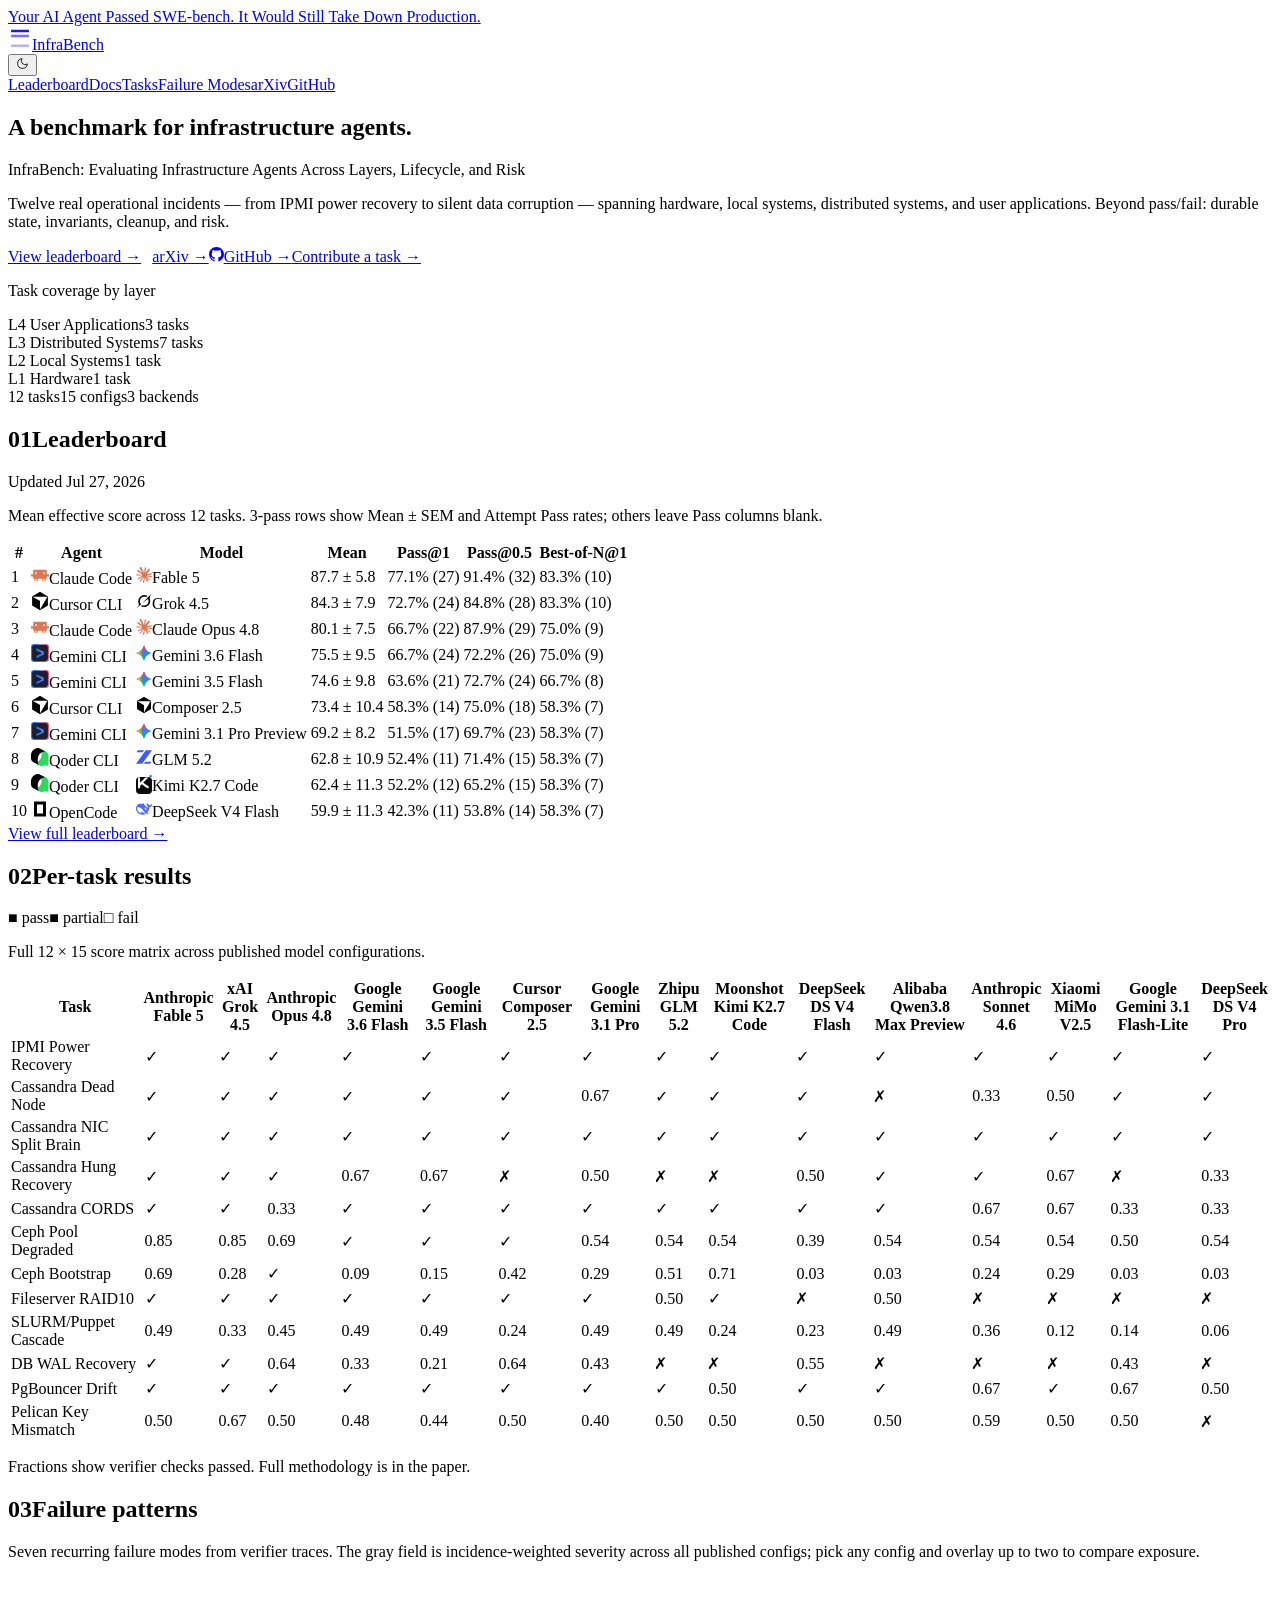
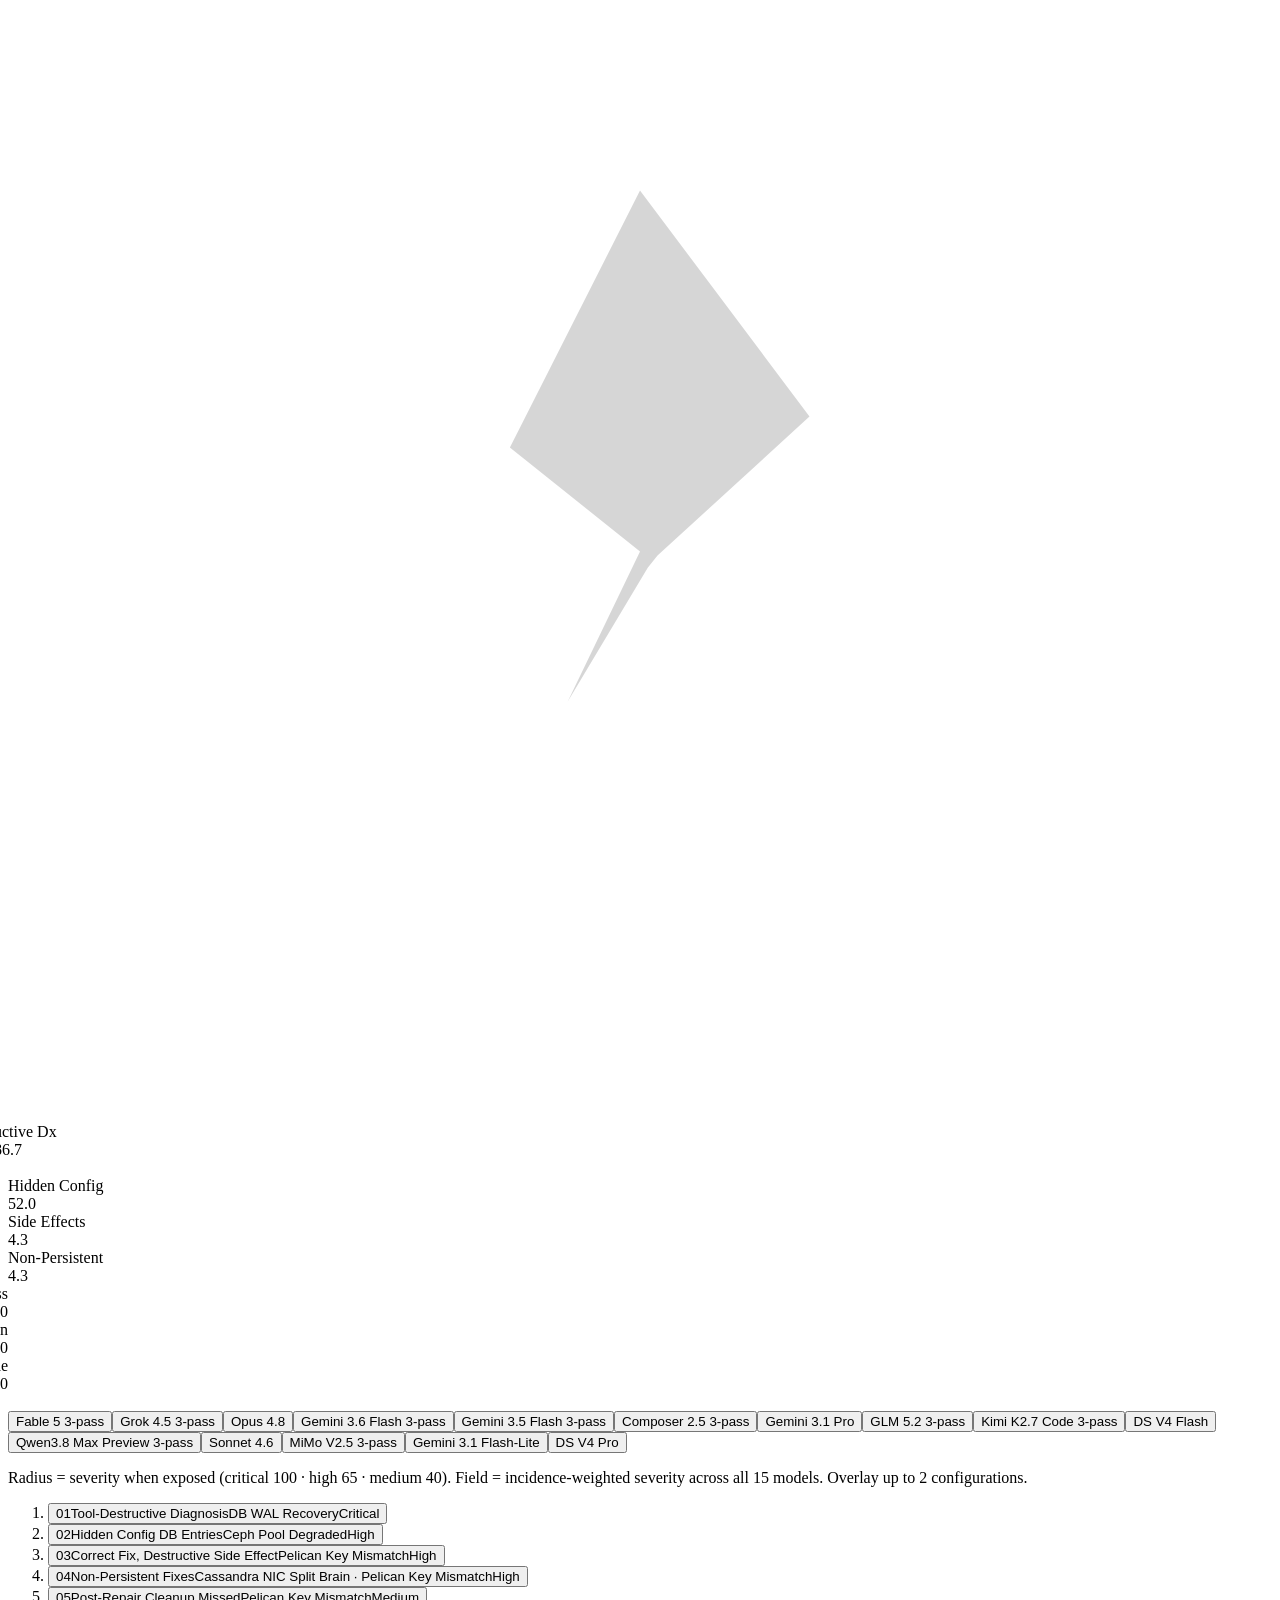
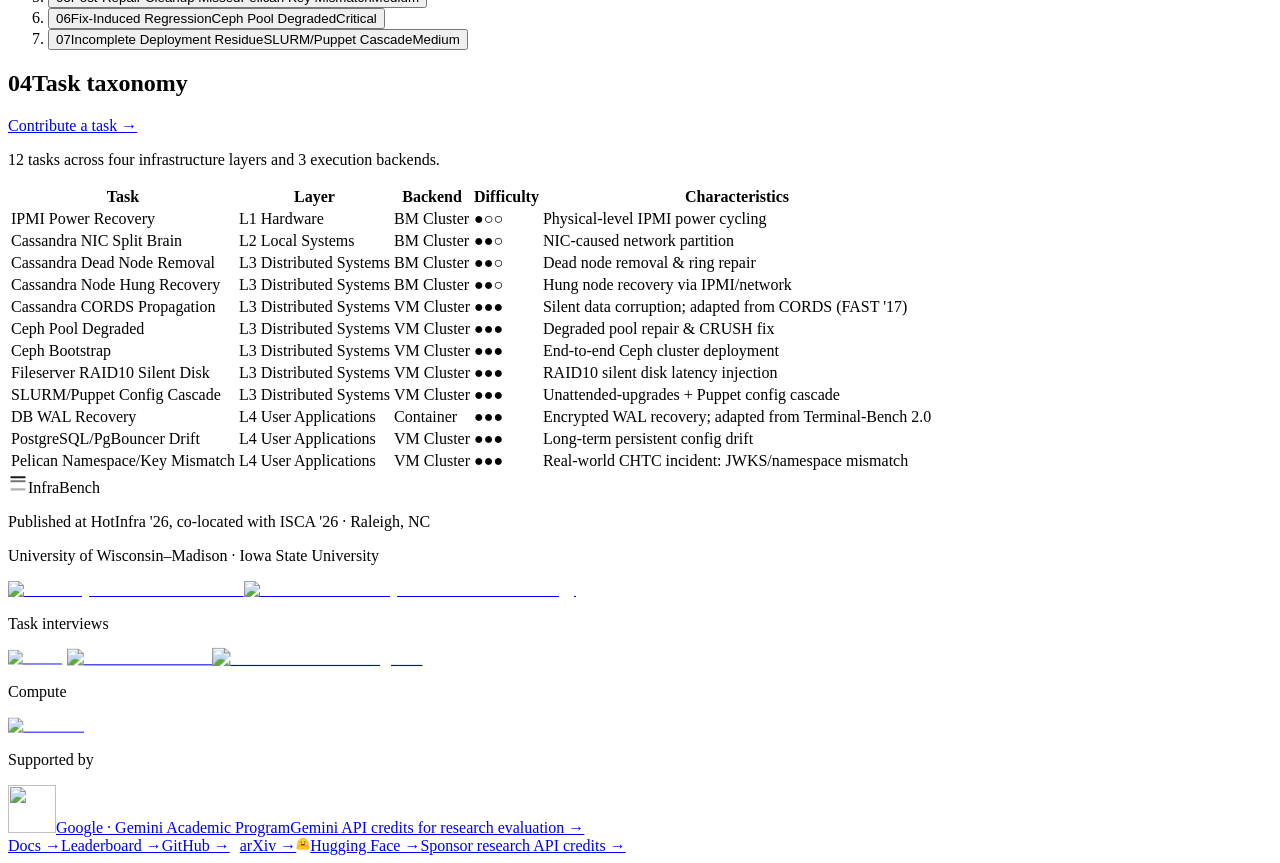
==== docs/index.html @ fe7f1bee "Add ISO datePublished to Article JSON-LD for Search Console. Google rejected year-only "2026" on the" ====
<!DOCTYPE html><html lang="en" class="ibm_plex_serif_31607fcf-module__tEAhuW__variable ibm_plex_sans_8cc3ee9f-module__0lIGEa__variable ibm_plex_mono_31c0b9d0-module__Z191xG__variable h-full antialiased"><head><meta charSet="utf-8"/><meta name="viewport" content="width=device-width, initial-scale=1"/><link rel="preload" href="/next/static/media/03fc1b4a8d284b5e-s.p.0wiir8udbzjvx.woff2" as="font" crossorigin="" type="font/woff2"/><link rel="preload" href="/next/static/media/522cd826f2dc0be6-s.p.1-0iuabceimri.woff2" as="font" crossorigin="" type="font/woff2"/><link rel="preload" href="/next/static/media/713e82fa9fe87496-s.p.0rayo0436sl6u.woff2" as="font" crossorigin="" type="font/woff2"/><link rel="stylesheet" href="/next/static/chunks/0v-m-p0rnul6r.css" data-precedence="next"/><link rel="preload" as="script" fetchPriority="low" href="/next/static/chunks/3eifnvawxzieu.js"/><script src="/next/static/chunks/27jktro2p5rq9.js" async=""></script><script src="/next/static/chunks/0injn07qfcgrb.js" async=""></script><script src="/next/static/chunks/0iff_x-5myhe8.js" async=""></script><script src="/next/static/chunks/turbopack-2oxwasjdcukkw.js" async=""></script><script src="/next/static/chunks/1expjdtwkfkju.js" async=""></script><script src="/next/static/chunks/1-8s9_t85wwr4.js" async=""></script><script async="" src="https://www.googletagmanager.com/gtag/js?id=G-1TJEEXW04G"></script><script src="/next/static/chunks/1rxncug86bump.js" async=""></script><script src="/next/static/chunks/349eml1cv8_lm.js" async=""></script><script src="/next/static/chunks/3hcom_x3gn_be.js" async=""></script><script src="/next/static/chunks/2veh7e_nwdv1q.js" async=""></script><link rel="canonical" href="https://infraben.ch/"/><link rel="alternate" type="application/pdf" href="https://arxiv.org/pdf/2608.11234" title="InfraBench: Evaluating Infrastructure Agents Across Layers, Lifecycle, and Risk"/><link rel="alternate" type="text/html" href="https://arxiv.org/html/2608.11234v1" title="InfraBench: Evaluating Infrastructure Agents Across Layers, Lifecycle, and Risk (arXiv HTML)"/><link rel="related" href="https://arxiv.org/abs/2608.11234" title="arXiv:2608.11234"/><link rel="related" href="https://hotinfra.org/2026/" title="HotInfra 2026"/><link rel="related" href="https://github.com/InfraBen-ch/InfraBench" title="InfraBench on GitHub"/><link rel="related" href="https://medium.com/@gaoy31/your-ai-agent-passed-swe-bench-it-would-still-take-down-production-f1235315f112" title="Your AI Agent Passed SWE-bench. It Would Still Take Down Production."/><link rel="author" href="https://scholar.google.com/citations?user=oD9j2NMAAAAJ&amp;hl=en"/><link rel="me" href="https://scholar.google.com/citations?user=oD9j2NMAAAAJ&amp;hl=en"/><link rel="me" href="https://github.com/InfraBen-ch/InfraBench"/><link rel="me" href="https://medium.com/@gaoy31/your-ai-agent-passed-swe-bench-it-would-still-take-down-production-f1235315f112"/><meta name="citation_author" content="Yuan Gao"/><meta name="citation_author" content="Zeren Yang"/><meta name="citation_author" content="Junnan Li"/><meta name="citation_author" content="Shawn (Wanxiang) Zhong"/><meta name="citation_author" content="Ahmed Dajani"/><meta name="citation_author" content="Mai Zheng"/><meta name="citation_author" content="Andrea Arpaci-Dusseau"/><meta name="citation_author" content="Remzi Arpaci-Dusseau"/><link rel="sitemap" type="application/xml" href="https://infraben.ch/sitemap.xml"/><link rel="alternate" type="text/plain" href="https://infraben.ch/llms.txt" title="llms.txt"/><meta name="next-size-adjust" content=""/><title>InfraBench — Infrastructure Agent Benchmark | HotInfra &#x27;26</title><meta name="description" content="InfraBench evaluates AI agents on realistic infrastructure tasks across the full system stack and operational lifecycle, with fine-grained risk assessment. Published at HotInfra &#x27;26 (co-located with ISCA &#x27;26)."/><link rel="author" href="https://scholar.google.com/citations?user=oD9j2NMAAAAJ&amp;hl=en"/><meta name="author" content="Yuan Gao"/><meta name="author" content="Zeren Yang"/><meta name="author" content="Junnan Li"/><meta name="author" content="Shawn (Wanxiang) Zhong"/><meta name="author" content="Ahmed Dajani"/><meta name="author" content="Mai Zheng"/><meta name="author" content="Andrea Arpaci-Dusseau"/><meta name="author" content="Remzi Arpaci-Dusseau"/><meta name="keywords" content="InfraBench,infrastructure agents,AI agents,systems benchmark,HotInfra,ISCA,CloudLab,operational lifecycle,risk assessment,UW-Madison,Iowa State University"/><meta name="creator" content="Yuan Gao"/><meta name="publisher" content="University of Wisconsin–Madison"/><meta name="robots" content="index, follow"/><meta name="googlebot" content="index, follow, max-video-preview:-1, max-image-preview:large, max-snippet:-1"/><meta name="category" content="research"/><meta name="citation_title" content="InfraBench: Evaluating Infrastructure Agents Across Layers, Lifecycle, and Risk"/><meta name="citation_publication_date" content="2026/07/31"/><meta name="citation_conference_title" content="Workshop on Hot Topics in System Infrastructure (HotInfra)"/><meta name="citation_pdf_url" content="https://arxiv.org/pdf/2608.11234"/><meta name="citation_fulltext_html_url" content="https://arxiv.org/html/2608.11234v1"/><meta name="citation_abstract_html_url" content="https://arxiv.org/abs/2608.11234"/><meta name="citation_arxiv_id" content="2608.11234"/><meta name="citation_technical_report_number" content="arXiv:2608.11234"/><meta name="citation_language" content="en"/><meta name="dc.title" content="InfraBench: Evaluating Infrastructure Agents Across Layers, Lifecycle, and Risk"/><meta name="dc.creator" content="Yuan Gao; Zeren Yang; Junnan Li; Shawn (Wanxiang) Zhong; Ahmed Dajani; Mai Zheng; Andrea Arpaci-Dusseau; Remzi Arpaci-Dusseau"/><meta name="dc.identifier" content="arXiv:2608.11234"/><meta name="dc.relation" content="https://arxiv.org/abs/2608.11234"/><meta name="ai-content" content="research-project"/><link rel="canonical" href="https://infraben.ch"/><meta property="og:title" content="InfraBench — Infrastructure Agent Benchmark | HotInfra &#x27;26"/><meta property="og:description" content="InfraBench evaluates AI agents on realistic infrastructure tasks across the full system stack and operational lifecycle, with fine-grained risk assessment. Published at HotInfra &#x27;26 (co-located with ISCA &#x27;26)."/><meta property="og:url" content="https://infraben.ch"/><meta property="og:site_name" content="InfraBench"/><meta property="og:locale" content="en_US"/><meta property="og:image" content="https://infraben.ch/og.jpg"/><meta property="og:image:width" content="1200"/><meta property="og:image:height" content="630"/><meta property="og:image:alt" content="InfraBench — Infrastructure Agent Benchmark (HotInfra &#x27;26)"/><meta property="og:type" content="website"/><meta name="twitter:card" content="summary_large_image"/><meta name="twitter:title" content="InfraBench — Infrastructure Agent Benchmark | HotInfra &#x27;26"/><meta name="twitter:description" content="InfraBench evaluates AI agents on realistic infrastructure tasks across the full system stack and operational lifecycle, with fine-grained risk assessment. Published at HotInfra &#x27;26 (co-located with ISCA &#x27;26)."/><meta name="twitter:image" content="https://infraben.ch/og.jpg"/><link rel="icon" href="/favicon.ico?favicon.2vob68tjqpejf.ico" sizes="256x256" type="image/x-icon"/><link rel="icon" href="/logo.svg" type="image/svg+xml"/><link rel="apple-touch-icon" href="/logo.svg" type="image/svg+xml"/><script>window.dataLayer = window.dataLayer || [];
function gtag(){dataLayer.push(arguments);}
gtag('js', new Date());
gtag('config', 'G-1TJEEXW04G');</script><script>
(function () {
  try {
    var stored = localStorage.getItem('infrabench-theme');
    var theme = stored === 'light' || stored === 'dark'
      ? stored
      : (window.matchMedia('(prefers-color-scheme: dark)').matches ? 'dark' : 'light');
    document.documentElement.classList.remove('dark', 'light');
    document.documentElement.classList.add(theme);
  } catch (_) {
    var fallback = window.matchMedia('(prefers-color-scheme: dark)').matches ? 'dark' : 'light';
    document.documentElement.classList.remove('dark', 'light');
    document.documentElement.classList.add(fallback);
  }
})();
</script><script type="application/ld+json">{"@context":"https://schema.org","@graph":[{"@type":"WebSite","@id":"https://infraben.ch/#website","url":"https://infraben.ch/","name":"InfraBench","description":"InfraBench evaluates AI agents on realistic infrastructure tasks across the full system stack and operational lifecycle, with fine-grained risk assessment. Published at HotInfra '26 (co-located with ISCA '26).","inLanguage":"en","publisher":{"@type":"Organization","name":"University of Wisconsin–Madison"},"sameAs":["https://github.com/InfraBen-ch/InfraBench","https://huggingface.co/InfraBench","https://medium.com/@gaoy31/your-ai-agent-passed-swe-bench-it-would-still-take-down-production-f1235315f112","https://scholar.google.com/citations?user=oD9j2NMAAAAJ&hl=en"]},{"@type":"SoftwareSourceCode","@id":"https://infraben.ch/#software","name":"InfraBench","description":"InfraBench evaluates AI agents on realistic infrastructure tasks across the full system stack and operational lifecycle, with fine-grained risk assessment. Published at HotInfra '26 (co-located with ISCA '26).","url":"https://infraben.ch/","codeRepository":"https://github.com/InfraBen-ch/InfraBench","programmingLanguage":["Python","Shell"],"license":"https://www.apache.org/licenses/LICENSE-2.0","author":[{"@type":"Person","name":"Yuan Gao","affiliation":{"@type":"Organization","name":"University of Wisconsin–Madison"},"sameAs":["https://scholar.google.com/citations?user=oD9j2NMAAAAJ&hl=en"]},{"@type":"Person","name":"Zeren Yang","affiliation":{"@type":"Organization","name":"University of Wisconsin–Madison"}},{"@type":"Person","name":"Junnan Li","affiliation":{"@type":"Organization","name":"University of Wisconsin–Madison"}},{"@type":"Person","name":"Shawn (Wanxiang) Zhong","affiliation":{"@type":"Organization","name":"University of Wisconsin–Madison"}},{"@type":"Person","name":"Ahmed Dajani","affiliation":{"@type":"Organization","name":"Iowa State University"}},{"@type":"Person","name":"Mai Zheng","affiliation":{"@type":"Organization","name":"Iowa State University"}},{"@type":"Person","name":"Andrea Arpaci-Dusseau","affiliation":{"@type":"Organization","name":"University of Wisconsin–Madison"}},{"@type":"Person","name":"Remzi Arpaci-Dusseau","affiliation":{"@type":"Organization","name":"University of Wisconsin–Madison"}}],"sameAs":["https://github.com/InfraBen-ch/InfraBench","https://arxiv.org/abs/2608.11234","https://hotinfra.org/2026/","https://huggingface.co/InfraBench","https://medium.com/@gaoy31/your-ai-agent-passed-swe-bench-it-would-still-take-down-production-f1235315f112","https://scholar.google.com/citations?user=oD9j2NMAAAAJ&hl=en"],"about":{"@type":"Thing","name":"Infrastructure agent evaluation"}},{"@type":"ScholarlyArticle","@id":"https://infraben.ch/#paper","name":"InfraBench: Evaluating Infrastructure Agents Across Layers, Lifecycle, and Risk","alternateName":"InfraBench","headline":"InfraBench: Evaluating Infrastructure Agents Across Layers, Lifecycle, and Risk","description":"InfraBench evaluates AI agents on realistic infrastructure tasks across the full system stack and operational lifecycle, with fine-grained risk assessment. Published at HotInfra '26 (co-located with ISCA '26).","url":"https://arxiv.org/abs/2608.11234","identifier":[{"@type":"PropertyValue","propertyID":"arXiv","value":"arXiv:2608.11234","url":"https://arxiv.org/abs/2608.11234"}],"sameAs":["https://arxiv.org/abs/2608.11234","https://arxiv.org/pdf/2608.11234","https://arxiv.org/html/2608.11234v1","https://hotinfra.org/2026/papers/hotinfra26-final71.pdf","https://hotinfra.org/2026/","https://infraben.ch/","https://medium.com/@gaoy31/your-ai-agent-passed-swe-bench-it-would-still-take-down-production-f1235315f112","https://scholar.google.com/citations?user=oD9j2NMAAAAJ&hl=en"],"datePublished":"2026-07-31T03:53:11Z","dateModified":"2026-07-31T03:53:11Z","isPartOf":{"@type":"CreativeWork","name":"Workshop on Hot Topics in System Infrastructure (HotInfra '26)","alternateName":"HotInfra '26","url":"https://hotinfra.org/2026/","about":"ISCA 2026 co-located workshop"},"author":[{"@type":"Person","name":"Yuan Gao","affiliation":{"@type":"Organization","name":"University of Wisconsin–Madison"},"sameAs":["https://scholar.google.com/citations?user=oD9j2NMAAAAJ&hl=en"]},{"@type":"Person","name":"Zeren Yang","affiliation":{"@type":"Organization","name":"University of Wisconsin–Madison"}},{"@type":"Person","name":"Junnan Li","affiliation":{"@type":"Organization","name":"University of Wisconsin–Madison"}},{"@type":"Person","name":"Shawn (Wanxiang) Zhong","affiliation":{"@type":"Organization","name":"University of Wisconsin–Madison"}},{"@type":"Person","name":"Ahmed Dajani","affiliation":{"@type":"Organization","name":"Iowa State University"}},{"@type":"Person","name":"Mai Zheng","affiliation":{"@type":"Organization","name":"Iowa State University"}},{"@type":"Person","name":"Andrea Arpaci-Dusseau","affiliation":{"@type":"Organization","name":"University of Wisconsin–Madison"}},{"@type":"Person","name":"Remzi Arpaci-Dusseau","affiliation":{"@type":"Organization","name":"University of Wisconsin–Madison"}}],"encoding":{"@type":"MediaObject","contentUrl":"https://arxiv.org/pdf/2608.11234","encodingFormat":"application/pdf"},"mainEntityOfPage":"https://infraben.ch/","image":"https://infraben.ch/og.jpg"},{"@type":"CreativeWork","@id":"https://infraben.ch/#medium-essay","headline":"Your AI Agent Passed SWE-bench. It Would Still Take Down Production.","name":"Your AI Agent Passed SWE-bench. It Would Still Take Down Production.","url":"https://medium.com/@gaoy31/your-ai-agent-passed-swe-bench-it-would-still-take-down-production-f1235315f112","mainEntityOfPage":"https://medium.com/@gaoy31/your-ai-agent-passed-swe-bench-it-would-still-take-down-production-f1235315f112","isPartOf":{"@id":"https://infraben.ch/#software"},"about":{"@id":"https://infraben.ch/#paper"},"author":{"@type":"Person","name":"Yuan Gao","affiliation":{"@type":"Organization","name":"University of Wisconsin–Madison"},"sameAs":["https://scholar.google.com/citations?user=oD9j2NMAAAAJ&hl=en"]},"inLanguage":"en"},{"@type":"SocialMediaPosting","@id":"https://infraben.ch/#gemini-award","headline":"InfraBench receives Google Gemini Academic Program support for research evaluation","name":"InfraBench receives Google Gemini Academic Program support for research evaluation","url":"https://www.linkedin.com/posts/yuangao31_google-geminiacademicaward-googlecloud-share-7484220634017726464-lzL-","mainEntityOfPage":"https://www.linkedin.com/posts/yuangao31_google-geminiacademicaward-googlecloud-share-7484220634017726464-lzL-","datePublished":"2026-07-18T12:20:49Z","dateModified":"2026-07-18T12:20:49Z","image":"https://infraben.ch/og.jpg","author":{"@type":"Person","name":"Yuan Gao","affiliation":{"@type":"Organization","name":"University of Wisconsin–Madison"},"sameAs":["https://scholar.google.com/citations?user=oD9j2NMAAAAJ&hl=en"]},"inLanguage":"en","about":{"@id":"https://infraben.ch/#software"}},{"@type":"SocialMediaPosting","@id":"https://infraben.ch/#paper-announcement","headline":"Beyond Pass/Fail — InfraBench paper announcement by lead author Yuan Gao","name":"Beyond Pass/Fail — InfraBench paper announcement by lead author Yuan Gao","url":"https://www.linkedin.com/posts/yuangao31_beyond-passfail-evaluating-infrastructure-share-7484159556533637120-vfNm","mainEntityOfPage":"https://www.linkedin.com/posts/yuangao31_beyond-passfail-evaluating-infrastructure-share-7484159556533637120-vfNm","datePublished":"2026-07-18T08:18:07Z","dateModified":"2026-07-18T08:18:07Z","image":"https://infraben.ch/og.jpg","author":{"@type":"Person","name":"Yuan Gao","affiliation":{"@type":"Organization","name":"University of Wisconsin–Madison"},"sameAs":["https://scholar.google.com/citations?user=oD9j2NMAAAAJ&hl=en"]},"inLanguage":"en","about":{"@id":"https://infraben.ch/#paper"}},{"@type":"Organization","@id":"https://infraben.ch/#organization","name":"InfraBench","alternateName":"InfraBench — Infrastructure Agent Benchmark","url":"https://infraben.ch/","logo":{"@type":"ImageObject","@id":"https://infraben.ch/#logo","url":"https://infraben.ch/logo.png","contentUrl":"https://infraben.ch/logo.png","width":512,"height":512,"caption":"InfraBench"},"image":{"@id":"https://infraben.ch/#logo"},"description":"InfraBench evaluates AI agents on realistic infrastructure tasks across the full system stack and operational lifecycle, with fine-grained risk assessment. Published at HotInfra '26 (co-located with ISCA '26).","foundingDate":"2026","parentOrganization":[{"@type":"CollegeOrUniversity","name":"University of Wisconsin–Madison","url":"https://www.wisc.edu/"},{"@type":"CollegeOrUniversity","name":"Iowa State University","url":"https://www.iastate.edu/"}],"founder":{"@id":"https://infraben.ch/#person-yuangao"},"knowsAbout":["infrastructure agents","AI agent evaluation","benchmarking","site reliability engineering","incident response","distributed systems","bare-metal provisioning","storage and database recovery","agent safety and risk"],"sameAs":["https://github.com/InfraBen-ch/InfraBench","https://huggingface.co/InfraBench","https://arxiv.org/abs/2608.11234"]},{"@type":"Person","@id":"https://infraben.ch/#person-yuangao","name":"Yuan Gao","url":"https://www.linkedin.com/in/yuangao31","affiliation":{"@type":"CollegeOrUniversity","name":"University of Wisconsin–Madison"},"sameAs":["https://scholar.google.com/citations?user=oD9j2NMAAAAJ&hl=en","https://www.linkedin.com/in/yuangao31","https://medium.com/@gaoy31"]},{"@type":"Dataset","@id":"https://infraben.ch/#dataset","name":"InfraBench: Infrastructure Agent Benchmark Tasks","description":"Benchmark task packages for evaluating AI agents on realistic infrastructure incidents. Tasks span four layers — hardware and BMC/IPMI recovery (L1), local systems and block devices (L2), distributed systems such as Cassandra and Ceph (L3), and user applications and data recovery (L4) — and execute against real Docker, KVM, multi-node VM cluster, and bare-metal CloudLab backends. Each task ships an instruction, an environment definition, and a structured verifier that scores durability, invariants, cleanup, and risk.","url":"https://infraben.ch/","license":"https://www.apache.org/licenses/LICENSE-2.0","isAccessibleForFree":true,"datePublished":"2026-07-31T03:53:11Z","creator":{"@id":"https://infraben.ch/#organization"},"publisher":{"@id":"https://infraben.ch/#organization"},"keywords":["infrastructure agents","AI agents","benchmark","LLM evaluation","systems research","incident response","SRE","DevOps","distributed systems"],"measurementTechnique":"Structured per-task verifier checks (durability, invariants, cleanup, risk)","variableMeasured":[{"@type":"PropertyValue","name":"Effective score","description":"Difficulty-weighted aggregate task score"},{"@type":"PropertyValue","name":"Pass@0.5","description":"Reliability under a 0.5 score threshold across repeated passes"}],"citation":{"@type":"ScholarlyArticle","name":"InfraBench: Evaluating Infrastructure Agents Across Layers, Lifecycle, and Risk","url":"https://arxiv.org/abs/2608.11234","identifier":"arXiv:2608.11234","datePublished":"2026-07-31T03:53:11Z"},"isBasedOn":"https://arxiv.org/abs/2608.11234","distribution":{"@type":"DataDownload","encodingFormat":"text/html","contentUrl":"https://github.com/InfraBen-ch/InfraBench"},"sameAs":["https://github.com/InfraBen-ch/InfraBench","https://huggingface.co/InfraBench","https://arxiv.org/abs/2608.11234"]},{"@type":"WebPage","@id":"https://infraben.ch/#webpage","url":"https://infraben.ch/","name":"InfraBench — Infrastructure Agent Benchmark | HotInfra '26","description":"InfraBench evaluates AI agents on realistic infrastructure tasks across the full system stack and operational lifecycle, with fine-grained risk assessment. Published at HotInfra '26 (co-located with ISCA '26).","isPartOf":{"@id":"https://infraben.ch/#website"},"about":{"@id":"https://infraben.ch/#paper"},"primaryImageOfPage":"https://infraben.ch/og.jpg","significantLink":["https://arxiv.org/abs/2608.11234","https://hotinfra.org/2026/","https://github.com/InfraBen-ch/InfraBench","https://huggingface.co/InfraBench","https://medium.com/@gaoy31/your-ai-agent-passed-swe-bench-it-would-still-take-down-production-f1235315f112","https://scholar.google.com/citations?user=oD9j2NMAAAAJ&hl=en"]}]}</script><script src="/next/static/chunks/0cz1d0mv5g_q7.js" noModule=""></script></head><body class="min-h-full flex flex-col bg-bg-page text-text-primary"><div hidden=""><!--$--><!--/$--></div><nav aria-hidden="true" tabindex="-1" class="pointer-events-none absolute h-px w-px overflow-hidden whitespace-nowrap opacity-0"><a href="https://medium.com/@gaoy31/your-ai-agent-passed-swe-bench-it-would-still-take-down-production-f1235315f112">Your AI Agent Passed SWE-bench. It Would Still Take Down Production.</a></nav><div class="flex min-h-screen flex-col"><header class="sticky top-0 z-50 border-b border-border bg-bg-page/90 backdrop-blur-sm"><div class="mx-auto w-full max-w-[1080px] px-6 flex min-h-14 flex-wrap items-center justify-between gap-x-6 gap-y-1 py-2 sm:h-14 sm:flex-nowrap sm:py-0"><a class="flex shrink-0 items-center gap-2.5 text-text-primary" href="/"><svg width="24" height="24" viewBox="0 0 32 32" fill="none" xmlns="http://www.w3.org/2000/svg" class="" aria-hidden="true"><rect x="4" y="5" width="24" height="3.4" rx="0.5" fill="currentColor" opacity="0.9"></rect><rect x="4" y="11.5" width="24" height="3.4" rx="0.5" fill="currentColor" opacity="0.55"></rect><rect x="4" y="18" width="10" height="3.4" rx="0.5" fill="var(--accent)"></rect><rect x="17" y="19.4" width="11" height="3.4" rx="0.5" fill="var(--accent)" opacity="0.85"></rect><rect x="4" y="24.5" width="24" height="3.4" rx="0.5" fill="currentColor" opacity="0.3"></rect></svg><span class="font-serif text-[17px] leading-none tracking-[-0.01em]">InfraBench</span></a><div class="order-2 shrink-0 sm:order-3"><button type="button" aria-label="Switch to dark theme" class="flex h-[30px] w-[30px] shrink-0 items-center justify-center rounded-[2px] border border-border bg-bg-surface text-text-secondary transition hover:border-border-strong hover:text-text-primary"><svg width="13" height="13" viewBox="0 0 24 24" fill="none" stroke="currentColor" stroke-width="1.6" aria-hidden="true"><path d="M21 12.79A9 9 0 1 1 11.21 3 7 7 0 0 0 21 12.79z"></path></svg></button></div><nav class="order-3 flex w-full flex-wrap items-center gap-x-4 gap-y-1 sm:order-2 sm:ml-auto sm:w-auto sm:flex-nowrap sm:gap-[22px]"><a class="font-mono-data text-xs tracking-[0.04em] text-text-secondary transition hover:text-accent" href="/leaderboard">Leaderboard</a><a class="font-mono-data text-xs tracking-[0.04em] text-text-secondary transition hover:text-accent" href="/docs">Docs</a><a class="font-mono-data text-xs tracking-[0.04em] text-text-secondary transition hover:text-accent" href="/#tasks">Tasks</a><a class="font-mono-data text-xs tracking-[0.04em] text-text-secondary transition hover:text-accent" href="/#failures">Failure Modes</a><a href="https://arxiv.org/abs/2608.11234" target="_blank" rel="noopener noreferrer" class="font-mono-data text-xs tracking-[0.04em] text-text-secondary transition hover:text-accent">arXiv</a><a href="https://github.com/InfraBen-ch/InfraBench" target="_blank" rel="noopener noreferrer" class="font-mono-data text-xs tracking-[0.04em] text-text-secondary transition hover:text-accent">GitHub</a></nav></div></header><section id="top" class="border-b border-border bg-bg-page"><div class="mx-auto w-full max-w-[1080px] px-6 grid grid-cols-1 items-center gap-12 py-[72px] pb-16 lg:grid-cols-[1fr_340px] lg:gap-16"><div><h1 class="mb-5 font-serif text-[clamp(2.25rem,5vw,3.375rem)] leading-[1.05] tracking-[-0.02em] text-text-primary">A benchmark for infrastructure agents.</h1><p class="mb-3 max-w-[52ch] text-[15px] leading-snug text-text-muted">InfraBench: Evaluating Infrastructure Agents Across Layers, Lifecycle, and Risk</p><p class="mb-8 max-w-[46ch] text-[17px] leading-relaxed text-text-secondary">Twelve real operational incidents — from IPMI power recovery to silent data corruption — spanning hardware, local systems, distributed systems, and user applications. Beyond pass/fail: durable state, invariants, cleanup, and risk.</p><div class="flex flex-wrap items-center gap-x-6 gap-y-4"><a class="inline-flex items-center gap-2 rounded-[2px] bg-accent px-[18px] py-2.5 text-sm font-medium text-white transition hover:opacity-90" href="/leaderboard">View leaderboard →</a><a href="https://arxiv.org/abs/2608.11234" target="_blank" rel="noopener noreferrer" class="link-rule inline-flex items-center gap-1.5 font-mono-data text-[13px]" aria-label="Read the InfraBench paper on arXiv (arXiv:2608.11234)"><img alt="" aria-hidden="true" loading="lazy" width="11" height="15" decoding="async" data-nimg="1" class="block shrink-0 object-contain" style="color:transparent;width:11px;height:15px" src="/logos/arxiv-logomark.png"/>arXiv →</a><a href="https://github.com/InfraBen-ch/InfraBench" target="_blank" rel="noopener noreferrer" class="link-rule inline-flex items-center gap-1.5 font-mono-data text-[13px]" aria-label="InfraBench on GitHub"><svg fill="currentColor" fill-rule="evenodd" height="15" style="flex:none;line-height:1" viewBox="0 0 24 24" width="15" xmlns="http://www.w3.org/2000/svg"><title>Github</title><path d="M12 0c6.63 0 12 5.276 12 11.79-.001 5.067-3.29 9.567-8.175 11.187-.6.118-.825-.25-.825-.56 0-.398.015-1.665.015-3.242 0-1.105-.375-1.813-.81-2.181 2.67-.295 5.475-1.297 5.475-5.822 0-1.297-.465-2.344-1.23-3.169.12-.295.54-1.503-.12-3.125 0 0-1.005-.324-3.3 1.209a11.32 11.32 0 00-3-.398c-1.02 0-2.04.133-3 .398-2.295-1.518-3.3-1.209-3.3-1.209-.66 1.622-.24 2.83-.12 3.125-.765.825-1.23 1.887-1.23 3.169 0 4.51 2.79 5.527 5.46 5.822-.345.294-.66.81-.765 1.577-.69.31-2.415.81-3.495-.973-.225-.354-.9-1.223-1.845-1.209-1.005.015-.405.56.015.781.51.28 1.095 1.327 1.23 1.666.24.663 1.02 1.93 4.035 1.385 0 .988.015 1.916.015 2.196 0 .31-.225.664-.825.56C3.303 21.374-.003 16.867 0 11.791 0 5.276 5.37 0 12 0z"></path></svg>GitHub →</a><a class="link-rule font-mono-data text-[13px]" href="/docs/contribute">Contribute a task →</a></div></div><div class="lg:border-l lg:border-border lg:pl-10"><p class="mb-4 font-mono-data text-[10px] uppercase tracking-[0.14em] text-text-muted">Task coverage by layer</p><div class="flex flex-col gap-3.5"><div><div class="mb-1.5 flex items-baseline justify-between gap-3"><span class="font-mono-data text-xs text-text-primary"><span class="text-accent">L4</span> <!-- -->User Applications</span><span class="font-mono-data text-[11px] text-text-muted">3<!-- --> <!-- -->tasks</span></div><div class="h-1 w-full bg-bg-raised"><div class="h-1 bg-text-primary opacity-75" style="width:42.857142857142854%"></div></div></div><div><div class="mb-1.5 flex items-baseline justify-between gap-3"><span class="font-mono-data text-xs text-text-primary"><span class="text-accent">L3</span> <!-- -->Distributed Systems</span><span class="font-mono-data text-[11px] text-text-muted">7<!-- --> <!-- -->tasks</span></div><div class="h-1 w-full bg-bg-raised"><div class="h-1 bg-text-primary opacity-75" style="width:100%"></div></div></div><div><div class="mb-1.5 flex items-baseline justify-between gap-3"><span class="font-mono-data text-xs text-text-primary"><span class="text-accent">L2</span> <!-- -->Local Systems</span><span class="font-mono-data text-[11px] text-text-muted">1<!-- --> <!-- -->task</span></div><div class="h-1 w-full bg-bg-raised"><div class="h-1 bg-text-primary opacity-75" style="width:14.285714285714285%"></div></div></div><div><div class="mb-1.5 flex items-baseline justify-between gap-3"><span class="font-mono-data text-xs text-text-primary"><span class="text-accent">L1</span> <!-- -->Hardware</span><span class="font-mono-data text-[11px] text-text-muted">1<!-- --> <!-- -->task</span></div><div class="h-1 w-full bg-bg-raised"><div class="h-1 bg-text-primary opacity-75" style="width:14.285714285714285%"></div></div></div></div><div class="mt-6 flex gap-5 border-t border-border pt-4 font-mono-data text-[11px] text-text-secondary"><span><span class="font-semibold text-text-primary">12</span> <!-- -->tasks</span><span><span class="font-semibold text-text-primary">15</span> <!-- -->configs</span><span><span class="font-semibold text-text-primary">3</span> <!-- -->backends</span></div></div></div></section><main class="flex-1"><section id="leaderboard-teaser" class="border-b border-border"><div class="mx-auto w-full max-w-[1080px] px-6 py-16"><div class="mb-7"><div class="flex flex-wrap items-baseline justify-between gap-x-6 gap-y-2"><h2 class="font-serif text-[28px] text-text-primary"><span class="mr-3.5 align-middle font-mono-data text-xs tracking-[0.14em] text-text-muted">01</span>Leaderboard</h2><span class="font-mono-data text-[11px] text-text-muted">Updated <!-- -->Jul 27, 2026</span></div><p class="mt-1.5 max-w-[64ch] text-sm text-text-secondary">Mean effective score across 12 tasks. 3-pass rows show Mean ± SEM and Attempt Pass rates; others leave Pass columns blank.</p></div><div class="overflow-x-auto"><table class="w-full min-w-[720px] border-collapse text-left"><thead><tr class="border-b border-border"><th class="py-3 px-2 font-mono-data text-[10px] font-medium uppercase tracking-[0.12em] text-text-muted w-11">#</th><th class="py-3 px-2 font-mono-data text-[10px] font-medium uppercase tracking-[0.12em] text-text-muted">Agent</th><th class="py-3 px-2 font-mono-data text-[10px] font-medium uppercase tracking-[0.12em] text-text-muted">Model</th><th class="py-3 px-2 font-mono-data text-[10px] font-medium uppercase tracking-[0.12em] text-text-muted w-[110px] text-right">Mean</th><th class="py-3 px-2 font-mono-data text-[10px] font-medium uppercase tracking-[0.12em] text-text-muted w-[100px] text-right">Pass@1</th><th class="py-3 px-2 font-mono-data text-[10px] font-medium uppercase tracking-[0.12em] text-text-muted w-[100px] text-right">Pass@0.5</th><th class="py-3 px-2 font-mono-data text-[10px] font-medium uppercase tracking-[0.12em] text-text-muted w-[110px] text-right">Best-of-N@1</th></tr></thead><tbody><tr class="border-b border-border bg-bg-raised"><td class="px-2 py-3 font-mono-data text-[13px] text-text-muted">1</td><td class="px-2 py-3 text-sm font-medium text-text-primary"><span class="inline-flex items-center gap-2.5"><span aria-hidden="true" title="Claude Code" class="inline-flex shrink-0 items-center justify-center overflow-hidden" style="width:18px;height:18px;line-height:0"><span class="inline-flex items-center justify-center"><svg height="18" style="flex:none;line-height:1" viewBox="0 0 24 24" width="18" xmlns="http://www.w3.org/2000/svg"><title>Claude Code</title><path clip-rule="evenodd" d="M20.998 10.949H24v3.102h-3v3.028h-1.487V20H18v-2.921h-1.487V20H15v-2.921H9V20H7.488v-2.921H6V20H4.487v-2.921H3V14.05H0V10.95h3V5h17.998v5.949zM6 10.949h1.488V8.102H6v2.847zm10.51 0H18V8.102h-1.49v2.847z" fill="#D97757" fill-rule="evenodd"></path></svg></span></span>Claude Code</span></td><td class="px-2 py-3 text-sm text-text-primary"><span class="inline-flex items-center gap-2.5"><span aria-hidden="true" title="Anthropic" class="inline-flex shrink-0 items-center justify-center overflow-hidden" style="width:16px;height:16px;line-height:0"><span class="inline-flex items-center justify-center"><svg height="16" style="flex:none;line-height:1" viewBox="0 0 24 24" width="16" xmlns="http://www.w3.org/2000/svg"><title>Claude</title><path d="M4.709 15.955l4.72-2.647.08-.23-.08-.128H9.2l-.79-.048-2.698-.073-2.339-.097-2.266-.122-.571-.121L0 11.784l.055-.352.48-.321.686.06 1.52.103 2.278.158 1.652.097 2.449.255h.389l.055-.157-.134-.098-.103-.097-2.358-1.596-2.552-1.688-1.336-.972-.724-.491-.364-.462-.158-1.008.656-.722.881.06.225.061.893.686 1.908 1.476 2.491 1.833.365.304.145-.103.019-.073-.164-.274-1.355-2.446-1.446-2.49-.644-1.032-.17-.619a2.97 2.97 0 01-.104-.729L6.283.134 6.696 0l.996.134.42.364.62 1.414 1.002 2.229 1.555 3.03.456.898.243.832.091.255h.158V9.01l.128-1.706.237-2.095.23-2.695.08-.76.376-.91.747-.492.584.28.48.685-.067.444-.286 1.851-.559 2.903-.364 1.942h.212l.243-.242.985-1.306 1.652-2.064.73-.82.85-.904.547-.431h1.033l.76 1.129-.34 1.166-1.064 1.347-.881 1.142-1.264 1.7-.79 1.36.073.11.188-.02 2.856-.606 1.543-.28 1.841-.315.833.388.091.395-.328.807-1.969.486-2.309.462-3.439.813-.042.03.049.061 1.549.146.662.036h1.622l3.02.225.79.522.474.638-.079.485-1.215.62-1.64-.389-3.829-.91-1.312-.329h-.182v.11l1.093 1.068 2.006 1.81 2.509 2.33.127.578-.322.455-.34-.049-2.205-1.657-.851-.747-1.926-1.62h-.128v.17l.444.649 2.345 3.521.122 1.08-.17.353-.608.213-.668-.122-1.374-1.925-1.415-2.167-1.143-1.943-.14.08-.674 7.254-.316.37-.729.28-.607-.461-.322-.747.322-1.476.389-1.924.315-1.53.286-1.9.17-.632-.012-.042-.14.018-1.434 1.967-2.18 2.945-1.726 1.845-.414.164-.717-.37.067-.662.401-.589 2.388-3.036 1.44-1.882.93-1.086-.006-.158h-.055L4.132 18.56l-1.13.146-.487-.456.061-.746.231-.243 1.908-1.312-.006.006z" fill="#D97757" fill-rule="nonzero"></path></svg></span></span><span>Fable 5</span></span></td><td class="px-2 py-3 text-right font-mono-data text-sm font-semibold text-text-primary">87.7 ± 5.8</td><td class="px-2 py-3 text-right font-mono-data text-[12px] text-text-secondary">77.1% (27)</td><td class="px-2 py-3 text-right font-mono-data text-[12px] text-text-secondary">91.4% (32)</td><td class="px-2 py-3 text-right font-mono-data text-[12px] text-text-secondary">83.3% (10)</td></tr><tr class="border-b border-border "><td class="px-2 py-3 font-mono-data text-[13px] text-text-muted">2</td><td class="px-2 py-3 text-sm font-medium text-text-primary"><span class="inline-flex items-center gap-2.5"><span aria-hidden="true" title="Cursor CLI" class="inline-flex shrink-0 items-center justify-center overflow-hidden" style="width:18px;height:18px;color:var(--text-primary);line-height:0"><span class="inline-flex items-center justify-center" style="transform:scale(0.6);transform-origin:center"><svg fill="currentColor" fill-rule="evenodd" height="18" style="flex:none;line-height:1" viewBox="0 0 24 24" width="18" xmlns="http://www.w3.org/2000/svg"><title>Cursor</title><path d="M22.106 5.68L12.5.135a.998.998 0 00-.998 0L1.893 5.68a.84.84 0 00-.419.726v11.186c0 .3.16.577.42.727l9.607 5.547a.999.999 0 00.998 0l9.608-5.547a.84.84 0 00.42-.727V6.407a.84.84 0 00-.42-.726zm-.603 1.176L12.228 22.92c-.063.108-.228.064-.228-.061V12.34a.59.59 0 00-.295-.51l-9.11-5.26c-.107-.062-.063-.228.062-.228h18.55c.264 0 .428.286.296.514z"></path></svg></span></span>Cursor CLI</span></td><td class="px-2 py-3 text-sm text-text-primary"><span class="inline-flex items-center gap-2.5"><span aria-hidden="true" title="xAI" class="inline-flex shrink-0 items-center justify-center overflow-hidden" style="width:16px;height:16px;color:var(--text-primary);line-height:0"><span class="inline-flex items-center justify-center" style="transform:scale(0.65);transform-origin:center"><svg fill="currentColor" fill-rule="evenodd" height="16" style="flex:none;line-height:1" viewBox="0 0 24 24" width="16" xmlns="http://www.w3.org/2000/svg"><title>Grok</title><path d="M9.27 15.29l7.978-5.897c.391-.29.95-.177 1.137.272.98 2.369.542 5.215-1.41 7.169-1.951 1.954-4.667 2.382-7.149 1.406l-2.711 1.257c3.889 2.661 8.611 2.003 11.562-.953 2.341-2.344 3.066-5.539 2.388-8.42l.006.007c-.983-4.232.242-5.924 2.75-9.383.06-.082.12-.164.179-.248l-3.301 3.305v-.01L9.267 15.292M7.623 16.723c-2.792-2.67-2.31-6.801.071-9.184 1.761-1.763 4.647-2.483 7.166-1.425l2.705-1.25a7.808 7.808 0 00-1.829-1A8.975 8.975 0 005.984 5.83c-2.533 2.536-3.33 6.436-1.962 9.764 1.022 2.487-.653 4.246-2.34 6.022-.599.63-1.199 1.259-1.682 1.925l7.62-6.815"></path></svg></span></span><span>Grok 4.5</span></span></td><td class="px-2 py-3 text-right font-mono-data text-sm text-text-primary">84.3 ± 7.9</td><td class="px-2 py-3 text-right font-mono-data text-[12px] text-text-secondary">72.7% (24)</td><td class="px-2 py-3 text-right font-mono-data text-[12px] text-text-secondary">84.8% (28)</td><td class="px-2 py-3 text-right font-mono-data text-[12px] text-text-secondary">83.3% (10)</td></tr><tr class="border-b border-border "><td class="px-2 py-3 font-mono-data text-[13px] text-text-muted">3</td><td class="px-2 py-3 text-sm font-medium text-text-primary"><span class="inline-flex items-center gap-2.5"><span aria-hidden="true" title="Claude Code" class="inline-flex shrink-0 items-center justify-center overflow-hidden" style="width:18px;height:18px;line-height:0"><span class="inline-flex items-center justify-center"><svg height="18" style="flex:none;line-height:1" viewBox="0 0 24 24" width="18" xmlns="http://www.w3.org/2000/svg"><title>Claude Code</title><path clip-rule="evenodd" d="M20.998 10.949H24v3.102h-3v3.028h-1.487V20H18v-2.921h-1.487V20H15v-2.921H9V20H7.488v-2.921H6V20H4.487v-2.921H3V14.05H0V10.95h3V5h17.998v5.949zM6 10.949h1.488V8.102H6v2.847zm10.51 0H18V8.102h-1.49v2.847z" fill="#D97757" fill-rule="evenodd"></path></svg></span></span>Claude Code</span></td><td class="px-2 py-3 text-sm text-text-primary"><span class="inline-flex items-center gap-2.5"><span aria-hidden="true" title="Anthropic" class="inline-flex shrink-0 items-center justify-center overflow-hidden" style="width:16px;height:16px;line-height:0"><span class="inline-flex items-center justify-center"><svg height="16" style="flex:none;line-height:1" viewBox="0 0 24 24" width="16" xmlns="http://www.w3.org/2000/svg"><title>Claude</title><path d="M4.709 15.955l4.72-2.647.08-.23-.08-.128H9.2l-.79-.048-2.698-.073-2.339-.097-2.266-.122-.571-.121L0 11.784l.055-.352.48-.321.686.06 1.52.103 2.278.158 1.652.097 2.449.255h.389l.055-.157-.134-.098-.103-.097-2.358-1.596-2.552-1.688-1.336-.972-.724-.491-.364-.462-.158-1.008.656-.722.881.06.225.061.893.686 1.908 1.476 2.491 1.833.365.304.145-.103.019-.073-.164-.274-1.355-2.446-1.446-2.49-.644-1.032-.17-.619a2.97 2.97 0 01-.104-.729L6.283.134 6.696 0l.996.134.42.364.62 1.414 1.002 2.229 1.555 3.03.456.898.243.832.091.255h.158V9.01l.128-1.706.237-2.095.23-2.695.08-.76.376-.91.747-.492.584.28.48.685-.067.444-.286 1.851-.559 2.903-.364 1.942h.212l.243-.242.985-1.306 1.652-2.064.73-.82.85-.904.547-.431h1.033l.76 1.129-.34 1.166-1.064 1.347-.881 1.142-1.264 1.7-.79 1.36.073.11.188-.02 2.856-.606 1.543-.28 1.841-.315.833.388.091.395-.328.807-1.969.486-2.309.462-3.439.813-.042.03.049.061 1.549.146.662.036h1.622l3.02.225.79.522.474.638-.079.485-1.215.62-1.64-.389-3.829-.91-1.312-.329h-.182v.11l1.093 1.068 2.006 1.81 2.509 2.33.127.578-.322.455-.34-.049-2.205-1.657-.851-.747-1.926-1.62h-.128v.17l.444.649 2.345 3.521.122 1.08-.17.353-.608.213-.668-.122-1.374-1.925-1.415-2.167-1.143-1.943-.14.08-.674 7.254-.316.37-.729.28-.607-.461-.322-.747.322-1.476.389-1.924.315-1.53.286-1.9.17-.632-.012-.042-.14.018-1.434 1.967-2.18 2.945-1.726 1.845-.414.164-.717-.37.067-.662.401-.589 2.388-3.036 1.44-1.882.93-1.086-.006-.158h-.055L4.132 18.56l-1.13.146-.487-.456.061-.746.231-.243 1.908-1.312-.006.006z" fill="#D97757" fill-rule="nonzero"></path></svg></span></span><span>Claude Opus 4.8</span></span></td><td class="px-2 py-3 text-right font-mono-data text-sm text-text-primary">80.1 ± 7.5</td><td class="px-2 py-3 text-right font-mono-data text-[12px] text-text-secondary">66.7% (22)</td><td class="px-2 py-3 text-right font-mono-data text-[12px] text-text-secondary">87.9% (29)</td><td class="px-2 py-3 text-right font-mono-data text-[12px] text-text-secondary">75.0% (9)</td></tr><tr class="border-b border-border "><td class="px-2 py-3 font-mono-data text-[13px] text-text-muted">4</td><td class="px-2 py-3 text-sm font-medium text-text-primary"><span class="inline-flex items-center gap-2.5"><span aria-hidden="true" title="Gemini CLI" class="inline-flex shrink-0 items-center justify-center overflow-hidden" style="width:18px;height:18px;line-height:0"><span class="inline-flex items-center justify-center"><svg height="18" style="flex:none;line-height:1" viewBox="0 0 24 24" width="18" xmlns="http://www.w3.org/2000/svg"><title>Gemini CLI</title><path d="M0 4.391A4.391 4.391 0 014.391 0h15.217A4.391 4.391 0 0124 4.391v15.217A4.391 4.391 0 0119.608 24H4.391A4.391 4.391 0 010 19.608V4.391z" fill="url(#lobe-icons-gemini-cli-_R_2ia5lflb_)"></path><path clip-rule="evenodd" d="M19.74 1.444a2.816 2.816 0 012.816 2.816v15.48a2.816 2.816 0 01-2.816 2.816H4.26a2.816 2.816 0 01-2.816-2.816V4.26A2.816 2.816 0 014.26 1.444h15.48zM7.236 8.564l7.752 3.728-7.752 3.727v2.802l9.557-4.596v-3.866L7.236 5.763v2.801z" fill="#1E1E2E" fill-rule="evenodd"></path><defs><linearGradient gradientUnits="userSpaceOnUse" id="lobe-icons-gemini-cli-_R_2ia5lflb_" x1="24" x2="0" y1="6.587" y2="16.494"><stop stop-color="#EE4D5D"></stop><stop offset=".328" stop-color="#B381DD"></stop><stop offset=".476" stop-color="#207CFE"></stop></linearGradient></defs></svg></span></span>Gemini CLI</span></td><td class="px-2 py-3 text-sm text-text-primary"><span class="inline-flex items-center gap-2.5"><span aria-hidden="true" title="Google" class="inline-flex shrink-0 items-center justify-center overflow-hidden" style="width:16px;height:16px;line-height:0"><span class="inline-flex items-center justify-center"><svg height="16" style="flex:none;line-height:1" viewBox="0 0 24 24" width="16" xmlns="http://www.w3.org/2000/svg"><title>Gemini</title><path d="M20.616 10.835a14.147 14.147 0 01-4.45-3.001 14.111 14.111 0 01-3.678-6.452.503.503 0 00-.975 0 14.134 14.134 0 01-3.679 6.452 14.155 14.155 0 01-4.45 3.001c-.65.28-1.318.505-2.002.678a.502.502 0 000 .975c.684.172 1.35.397 2.002.677a14.147 14.147 0 014.45 3.001 14.112 14.112 0 013.679 6.453.502.502 0 00.975 0c.172-.685.397-1.351.677-2.003a14.145 14.145 0 013.001-4.45 14.113 14.113 0 016.453-3.678.503.503 0 000-.975 13.245 13.245 0 01-2.003-.678z" fill="#3186FF"></path><path d="M20.616 10.835a14.147 14.147 0 01-4.45-3.001 14.111 14.111 0 01-3.678-6.452.503.503 0 00-.975 0 14.134 14.134 0 01-3.679 6.452 14.155 14.155 0 01-4.45 3.001c-.65.28-1.318.505-2.002.678a.502.502 0 000 .975c.684.172 1.35.397 2.002.677a14.147 14.147 0 014.45 3.001 14.112 14.112 0 013.679 6.453.502.502 0 00.975 0c.172-.685.397-1.351.677-2.003a14.145 14.145 0 013.001-4.45 14.113 14.113 0 016.453-3.678.503.503 0 000-.975 13.245 13.245 0 01-2.003-.678z" fill="url(#lobe-icons-gemini-0-_R_2qa5lflb_)"></path><path d="M20.616 10.835a14.147 14.147 0 01-4.45-3.001 14.111 14.111 0 01-3.678-6.452.503.503 0 00-.975 0 14.134 14.134 0 01-3.679 6.452 14.155 14.155 0 01-4.45 3.001c-.65.28-1.318.505-2.002.678a.502.502 0 000 .975c.684.172 1.35.397 2.002.677a14.147 14.147 0 014.45 3.001 14.112 14.112 0 013.679 6.453.502.502 0 00.975 0c.172-.685.397-1.351.677-2.003a14.145 14.145 0 013.001-4.45 14.113 14.113 0 016.453-3.678.503.503 0 000-.975 13.245 13.245 0 01-2.003-.678z" fill="url(#lobe-icons-gemini-1-_R_2qa5lflb_)"></path><path d="M20.616 10.835a14.147 14.147 0 01-4.45-3.001 14.111 14.111 0 01-3.678-6.452.503.503 0 00-.975 0 14.134 14.134 0 01-3.679 6.452 14.155 14.155 0 01-4.45 3.001c-.65.28-1.318.505-2.002.678a.502.502 0 000 .975c.684.172 1.35.397 2.002.677a14.147 14.147 0 014.45 3.001 14.112 14.112 0 013.679 6.453.502.502 0 00.975 0c.172-.685.397-1.351.677-2.003a14.145 14.145 0 013.001-4.45 14.113 14.113 0 016.453-3.678.503.503 0 000-.975 13.245 13.245 0 01-2.003-.678z" fill="url(#lobe-icons-gemini-2-_R_2qa5lflb_)"></path><defs><linearGradient gradientUnits="userSpaceOnUse" id="lobe-icons-gemini-0-_R_2qa5lflb_" x1="7" x2="11" y1="15.5" y2="12"><stop stop-color="#08B962"></stop><stop offset="1" stop-color="#08B962" stop-opacity="0"></stop></linearGradient><linearGradient gradientUnits="userSpaceOnUse" id="lobe-icons-gemini-1-_R_2qa5lflb_" x1="8" x2="11.5" y1="5.5" y2="11"><stop stop-color="#F94543"></stop><stop offset="1" stop-color="#F94543" stop-opacity="0"></stop></linearGradient><linearGradient gradientUnits="userSpaceOnUse" id="lobe-icons-gemini-2-_R_2qa5lflb_" x1="3.5" x2="17.5" y1="13.5" y2="12"><stop stop-color="#FABC12"></stop><stop offset=".46" stop-color="#FABC12" stop-opacity="0"></stop></linearGradient></defs></svg></span></span><span>Gemini 3.6 Flash</span></span></td><td class="px-2 py-3 text-right font-mono-data text-sm text-text-primary">75.5 ± 9.5</td><td class="px-2 py-3 text-right font-mono-data text-[12px] text-text-secondary">66.7% (24)</td><td class="px-2 py-3 text-right font-mono-data text-[12px] text-text-secondary">72.2% (26)</td><td class="px-2 py-3 text-right font-mono-data text-[12px] text-text-secondary">75.0% (9)</td></tr><tr class="border-b border-border "><td class="px-2 py-3 font-mono-data text-[13px] text-text-muted">5</td><td class="px-2 py-3 text-sm font-medium text-text-primary"><span class="inline-flex items-center gap-2.5"><span aria-hidden="true" title="Gemini CLI" class="inline-flex shrink-0 items-center justify-center overflow-hidden" style="width:18px;height:18px;line-height:0"><span class="inline-flex items-center justify-center"><svg height="18" style="flex:none;line-height:1" viewBox="0 0 24 24" width="18" xmlns="http://www.w3.org/2000/svg"><title>Gemini CLI</title><path d="M0 4.391A4.391 4.391 0 014.391 0h15.217A4.391 4.391 0 0124 4.391v15.217A4.391 4.391 0 0119.608 24H4.391A4.391 4.391 0 010 19.608V4.391z" fill="url(#lobe-icons-gemini-cli-_R_2iq5lflb_)"></path><path clip-rule="evenodd" d="M19.74 1.444a2.816 2.816 0 012.816 2.816v15.48a2.816 2.816 0 01-2.816 2.816H4.26a2.816 2.816 0 01-2.816-2.816V4.26A2.816 2.816 0 014.26 1.444h15.48zM7.236 8.564l7.752 3.728-7.752 3.727v2.802l9.557-4.596v-3.866L7.236 5.763v2.801z" fill="#1E1E2E" fill-rule="evenodd"></path><defs><linearGradient gradientUnits="userSpaceOnUse" id="lobe-icons-gemini-cli-_R_2iq5lflb_" x1="24" x2="0" y1="6.587" y2="16.494"><stop stop-color="#EE4D5D"></stop><stop offset=".328" stop-color="#B381DD"></stop><stop offset=".476" stop-color="#207CFE"></stop></linearGradient></defs></svg></span></span>Gemini CLI</span></td><td class="px-2 py-3 text-sm text-text-primary"><span class="inline-flex items-center gap-2.5"><span aria-hidden="true" title="Google" class="inline-flex shrink-0 items-center justify-center overflow-hidden" style="width:16px;height:16px;line-height:0"><span class="inline-flex items-center justify-center"><svg height="16" style="flex:none;line-height:1" viewBox="0 0 24 24" width="16" xmlns="http://www.w3.org/2000/svg"><title>Gemini</title><path d="M20.616 10.835a14.147 14.147 0 01-4.45-3.001 14.111 14.111 0 01-3.678-6.452.503.503 0 00-.975 0 14.134 14.134 0 01-3.679 6.452 14.155 14.155 0 01-4.45 3.001c-.65.28-1.318.505-2.002.678a.502.502 0 000 .975c.684.172 1.35.397 2.002.677a14.147 14.147 0 014.45 3.001 14.112 14.112 0 013.679 6.453.502.502 0 00.975 0c.172-.685.397-1.351.677-2.003a14.145 14.145 0 013.001-4.45 14.113 14.113 0 016.453-3.678.503.503 0 000-.975 13.245 13.245 0 01-2.003-.678z" fill="#3186FF"></path><path d="M20.616 10.835a14.147 14.147 0 01-4.45-3.001 14.111 14.111 0 01-3.678-6.452.503.503 0 00-.975 0 14.134 14.134 0 01-3.679 6.452 14.155 14.155 0 01-4.45 3.001c-.65.28-1.318.505-2.002.678a.502.502 0 000 .975c.684.172 1.35.397 2.002.677a14.147 14.147 0 014.45 3.001 14.112 14.112 0 013.679 6.453.502.502 0 00.975 0c.172-.685.397-1.351.677-2.003a14.145 14.145 0 013.001-4.45 14.113 14.113 0 016.453-3.678.503.503 0 000-.975 13.245 13.245 0 01-2.003-.678z" fill="url(#lobe-icons-gemini-0-_R_2qq5lflb_)"></path><path d="M20.616 10.835a14.147 14.147 0 01-4.45-3.001 14.111 14.111 0 01-3.678-6.452.503.503 0 00-.975 0 14.134 14.134 0 01-3.679 6.452 14.155 14.155 0 01-4.45 3.001c-.65.28-1.318.505-2.002.678a.502.502 0 000 .975c.684.172 1.35.397 2.002.677a14.147 14.147 0 014.45 3.001 14.112 14.112 0 013.679 6.453.502.502 0 00.975 0c.172-.685.397-1.351.677-2.003a14.145 14.145 0 013.001-4.45 14.113 14.113 0 016.453-3.678.503.503 0 000-.975 13.245 13.245 0 01-2.003-.678z" fill="url(#lobe-icons-gemini-1-_R_2qq5lflb_)"></path><path d="M20.616 10.835a14.147 14.147 0 01-4.45-3.001 14.111 14.111 0 01-3.678-6.452.503.503 0 00-.975 0 14.134 14.134 0 01-3.679 6.452 14.155 14.155 0 01-4.45 3.001c-.65.28-1.318.505-2.002.678a.502.502 0 000 .975c.684.172 1.35.397 2.002.677a14.147 14.147 0 014.45 3.001 14.112 14.112 0 013.679 6.453.502.502 0 00.975 0c.172-.685.397-1.351.677-2.003a14.145 14.145 0 013.001-4.45 14.113 14.113 0 016.453-3.678.503.503 0 000-.975 13.245 13.245 0 01-2.003-.678z" fill="url(#lobe-icons-gemini-2-_R_2qq5lflb_)"></path><defs><linearGradient gradientUnits="userSpaceOnUse" id="lobe-icons-gemini-0-_R_2qq5lflb_" x1="7" x2="11" y1="15.5" y2="12"><stop stop-color="#08B962"></stop><stop offset="1" stop-color="#08B962" stop-opacity="0"></stop></linearGradient><linearGradient gradientUnits="userSpaceOnUse" id="lobe-icons-gemini-1-_R_2qq5lflb_" x1="8" x2="11.5" y1="5.5" y2="11"><stop stop-color="#F94543"></stop><stop offset="1" stop-color="#F94543" stop-opacity="0"></stop></linearGradient><linearGradient gradientUnits="userSpaceOnUse" id="lobe-icons-gemini-2-_R_2qq5lflb_" x1="3.5" x2="17.5" y1="13.5" y2="12"><stop stop-color="#FABC12"></stop><stop offset=".46" stop-color="#FABC12" stop-opacity="0"></stop></linearGradient></defs></svg></span></span><span>Gemini 3.5 Flash</span></span></td><td class="px-2 py-3 text-right font-mono-data text-sm text-text-primary">74.6 ± 9.8</td><td class="px-2 py-3 text-right font-mono-data text-[12px] text-text-secondary">63.6% (21)</td><td class="px-2 py-3 text-right font-mono-data text-[12px] text-text-secondary">72.7% (24)</td><td class="px-2 py-3 text-right font-mono-data text-[12px] text-text-secondary">66.7% (8)</td></tr><tr class="border-b border-border "><td class="px-2 py-3 font-mono-data text-[13px] text-text-muted">6</td><td class="px-2 py-3 text-sm font-medium text-text-primary"><span class="inline-flex items-center gap-2.5"><span aria-hidden="true" title="Cursor CLI" class="inline-flex shrink-0 items-center justify-center overflow-hidden" style="width:18px;height:18px;color:var(--text-primary);line-height:0"><span class="inline-flex items-center justify-center" style="transform:scale(0.6);transform-origin:center"><svg fill="currentColor" fill-rule="evenodd" height="18" style="flex:none;line-height:1" viewBox="0 0 24 24" width="18" xmlns="http://www.w3.org/2000/svg"><title>Cursor</title><path d="M22.106 5.68L12.5.135a.998.998 0 00-.998 0L1.893 5.68a.84.84 0 00-.419.726v11.186c0 .3.16.577.42.727l9.607 5.547a.999.999 0 00.998 0l9.608-5.547a.84.84 0 00.42-.727V6.407a.84.84 0 00-.42-.726zm-.603 1.176L12.228 22.92c-.063.108-.228.064-.228-.061V12.34a.59.59 0 00-.295-.51l-9.11-5.26c-.107-.062-.063-.228.062-.228h18.55c.264 0 .428.286.296.514z"></path></svg></span></span>Cursor CLI</span></td><td class="px-2 py-3 text-sm text-text-primary"><span class="inline-flex items-center gap-2.5"><span aria-hidden="true" title="Cursor" class="inline-flex shrink-0 items-center justify-center overflow-hidden" style="width:16px;height:16px;color:var(--text-primary);line-height:0"><span class="inline-flex items-center justify-center" style="transform:scale(0.6);transform-origin:center"><svg fill="currentColor" fill-rule="evenodd" height="16" style="flex:none;line-height:1" viewBox="0 0 24 24" width="16" xmlns="http://www.w3.org/2000/svg"><title>Cursor</title><path d="M22.106 5.68L12.5.135a.998.998 0 00-.998 0L1.893 5.68a.84.84 0 00-.419.726v11.186c0 .3.16.577.42.727l9.607 5.547a.999.999 0 00.998 0l9.608-5.547a.84.84 0 00.42-.727V6.407a.84.84 0 00-.42-.726zm-.603 1.176L12.228 22.92c-.063.108-.228.064-.228-.061V12.34a.59.59 0 00-.295-.51l-9.11-5.26c-.107-.062-.063-.228.062-.228h18.55c.264 0 .428.286.296.514z"></path></svg></span></span><span>Composer 2.5</span></span></td><td class="px-2 py-3 text-right font-mono-data text-sm text-text-primary">73.4 ± 10.4</td><td class="px-2 py-3 text-right font-mono-data text-[12px] text-text-secondary">58.3% (14)</td><td class="px-2 py-3 text-right font-mono-data text-[12px] text-text-secondary">75.0% (18)</td><td class="px-2 py-3 text-right font-mono-data text-[12px] text-text-secondary">58.3% (7)</td></tr><tr class="border-b border-border "><td class="px-2 py-3 font-mono-data text-[13px] text-text-muted">7</td><td class="px-2 py-3 text-sm font-medium text-text-primary"><span class="inline-flex items-center gap-2.5"><span aria-hidden="true" title="Gemini CLI" class="inline-flex shrink-0 items-center justify-center overflow-hidden" style="width:18px;height:18px;line-height:0"><span class="inline-flex items-center justify-center"><svg height="18" style="flex:none;line-height:1" viewBox="0 0 24 24" width="18" xmlns="http://www.w3.org/2000/svg"><title>Gemini CLI</title><path d="M0 4.391A4.391 4.391 0 014.391 0h15.217A4.391 4.391 0 0124 4.391v15.217A4.391 4.391 0 0119.608 24H4.391A4.391 4.391 0 010 19.608V4.391z" fill="url(#lobe-icons-gemini-cli-_R_2jq5lflb_)"></path><path clip-rule="evenodd" d="M19.74 1.444a2.816 2.816 0 012.816 2.816v15.48a2.816 2.816 0 01-2.816 2.816H4.26a2.816 2.816 0 01-2.816-2.816V4.26A2.816 2.816 0 014.26 1.444h15.48zM7.236 8.564l7.752 3.728-7.752 3.727v2.802l9.557-4.596v-3.866L7.236 5.763v2.801z" fill="#1E1E2E" fill-rule="evenodd"></path><defs><linearGradient gradientUnits="userSpaceOnUse" id="lobe-icons-gemini-cli-_R_2jq5lflb_" x1="24" x2="0" y1="6.587" y2="16.494"><stop stop-color="#EE4D5D"></stop><stop offset=".328" stop-color="#B381DD"></stop><stop offset=".476" stop-color="#207CFE"></stop></linearGradient></defs></svg></span></span>Gemini CLI</span></td><td class="px-2 py-3 text-sm text-text-primary"><span class="inline-flex items-center gap-2.5"><span aria-hidden="true" title="Google" class="inline-flex shrink-0 items-center justify-center overflow-hidden" style="width:16px;height:16px;line-height:0"><span class="inline-flex items-center justify-center"><svg height="16" style="flex:none;line-height:1" viewBox="0 0 24 24" width="16" xmlns="http://www.w3.org/2000/svg"><title>Gemini</title><path d="M20.616 10.835a14.147 14.147 0 01-4.45-3.001 14.111 14.111 0 01-3.678-6.452.503.503 0 00-.975 0 14.134 14.134 0 01-3.679 6.452 14.155 14.155 0 01-4.45 3.001c-.65.28-1.318.505-2.002.678a.502.502 0 000 .975c.684.172 1.35.397 2.002.677a14.147 14.147 0 014.45 3.001 14.112 14.112 0 013.679 6.453.502.502 0 00.975 0c.172-.685.397-1.351.677-2.003a14.145 14.145 0 013.001-4.45 14.113 14.113 0 016.453-3.678.503.503 0 000-.975 13.245 13.245 0 01-2.003-.678z" fill="#3186FF"></path><path d="M20.616 10.835a14.147 14.147 0 01-4.45-3.001 14.111 14.111 0 01-3.678-6.452.503.503 0 00-.975 0 14.134 14.134 0 01-3.679 6.452 14.155 14.155 0 01-4.45 3.001c-.65.28-1.318.505-2.002.678a.502.502 0 000 .975c.684.172 1.35.397 2.002.677a14.147 14.147 0 014.45 3.001 14.112 14.112 0 013.679 6.453.502.502 0 00.975 0c.172-.685.397-1.351.677-2.003a14.145 14.145 0 013.001-4.45 14.113 14.113 0 016.453-3.678.503.503 0 000-.975 13.245 13.245 0 01-2.003-.678z" fill="url(#lobe-icons-gemini-0-_R_2rq5lflb_)"></path><path d="M20.616 10.835a14.147 14.147 0 01-4.45-3.001 14.111 14.111 0 01-3.678-6.452.503.503 0 00-.975 0 14.134 14.134 0 01-3.679 6.452 14.155 14.155 0 01-4.45 3.001c-.65.28-1.318.505-2.002.678a.502.502 0 000 .975c.684.172 1.35.397 2.002.677a14.147 14.147 0 014.45 3.001 14.112 14.112 0 013.679 6.453.502.502 0 00.975 0c.172-.685.397-1.351.677-2.003a14.145 14.145 0 013.001-4.45 14.113 14.113 0 016.453-3.678.503.503 0 000-.975 13.245 13.245 0 01-2.003-.678z" fill="url(#lobe-icons-gemini-1-_R_2rq5lflb_)"></path><path d="M20.616 10.835a14.147 14.147 0 01-4.45-3.001 14.111 14.111 0 01-3.678-6.452.503.503 0 00-.975 0 14.134 14.134 0 01-3.679 6.452 14.155 14.155 0 01-4.45 3.001c-.65.28-1.318.505-2.002.678a.502.502 0 000 .975c.684.172 1.35.397 2.002.677a14.147 14.147 0 014.45 3.001 14.112 14.112 0 013.679 6.453.502.502 0 00.975 0c.172-.685.397-1.351.677-2.003a14.145 14.145 0 013.001-4.45 14.113 14.113 0 016.453-3.678.503.503 0 000-.975 13.245 13.245 0 01-2.003-.678z" fill="url(#lobe-icons-gemini-2-_R_2rq5lflb_)"></path><defs><linearGradient gradientUnits="userSpaceOnUse" id="lobe-icons-gemini-0-_R_2rq5lflb_" x1="7" x2="11" y1="15.5" y2="12"><stop stop-color="#08B962"></stop><stop offset="1" stop-color="#08B962" stop-opacity="0"></stop></linearGradient><linearGradient gradientUnits="userSpaceOnUse" id="lobe-icons-gemini-1-_R_2rq5lflb_" x1="8" x2="11.5" y1="5.5" y2="11"><stop stop-color="#F94543"></stop><stop offset="1" stop-color="#F94543" stop-opacity="0"></stop></linearGradient><linearGradient gradientUnits="userSpaceOnUse" id="lobe-icons-gemini-2-_R_2rq5lflb_" x1="3.5" x2="17.5" y1="13.5" y2="12"><stop stop-color="#FABC12"></stop><stop offset=".46" stop-color="#FABC12" stop-opacity="0"></stop></linearGradient></defs></svg></span></span><span>Gemini 3.1 Pro Preview</span></span></td><td class="px-2 py-3 text-right font-mono-data text-sm text-text-primary">69.2 ± 8.2</td><td class="px-2 py-3 text-right font-mono-data text-[12px] text-text-secondary">51.5% (17)</td><td class="px-2 py-3 text-right font-mono-data text-[12px] text-text-secondary">69.7% (23)</td><td class="px-2 py-3 text-right font-mono-data text-[12px] text-text-secondary">58.3% (7)</td></tr><tr class="border-b border-border "><td class="px-2 py-3 font-mono-data text-[13px] text-text-muted">8</td><td class="px-2 py-3 text-sm font-medium text-text-primary"><span class="inline-flex items-center gap-2.5"><span aria-hidden="true" title="Qoder CLI" class="inline-flex shrink-0 items-center justify-center overflow-hidden" style="width:18px;height:18px;line-height:0"><span class="inline-flex items-center justify-center" style="transform:scale(0.65);transform-origin:center"><svg fill="currentColor" height="18" style="flex:none;line-height:1" viewBox="0 0 24 24" width="18" xmlns="http://www.w3.org/2000/svg"><title>Qoder</title><path d="M23.376 14.458v-4.056c0-2.304-1.003-4.154-2.748-5.075L11.612.574l-.046.086-.045.086c1.68.886 2.644 2.673 2.644 4.902v4.056a7.928 7.928 0 01-.014.454l-.005.061c-.005.081-.01.164-.018.245a4.897 4.897 0 01-.011.1l-.01.076c-.008.068-.015.135-.025.203l-.018.113-.01.058a9.99 9.99 0 01-.098.513l-.007.03a7.209 7.209 0 01-.074.294l-.024.086c-.027.099-.056.197-.087.296l-.027.085a9.592 9.592 0 01-.111.323l-.033.085-.018.046c-.032.082-.064.166-.098.248-.019.048-.04.096-.061.145l-.007.017a6 6 0 01-.084.187c-.024.056-.05.11-.077.165-.03.061-.058.122-.089.182a9.423 9.423 0 01-.176.332c-.03.056-.062.111-.094.167-.031.053-.062.108-.095.16-.033.055-.066.11-.101.164-.033.053-.065.104-.1.155-.034.055-.07.107-.111.169l-.099.144a15.193 15.193 0 01-.34.457c-.04.05-.08.102-.121.151l-.107.128-.007.008a6.987 6.987 0 01-.262.298l-.149.16-.116.12a9.562 9.562 0 01-.204.198l-.03.03-.072.069a9.05 9.05 0 01-.263.235l-.025.022-.029.026-.042.035a11.7 11.7 0 01-.22.18l-.07.055-.018.013a8.904 8.904 0 01-.194.146c-.029.02-.057.042-.086.063a7.7 7.7 0 01-.22.152l-.057.04a8.865 8.865 0 01-.293.185l-.062.037a10.424 10.424 0 01-.307.173l-.037.02-.196.103-.108.052-.012.006a6.196 6.196 0 01-.315.143c-.065.028-.13.054-.196.08l-.035.014-.086.034c-.07.026-.143.05-.215.075l-.039.014-.064.023a8.056 8.056 0 01-.323.097l-.63.173a7.285 7.285 0 01-.33.08l-.07.015c-.053.012-.104.023-.157.032l-.065.011-.085.015a2.332 2.332 0 01-.194.027l-.085.01a4.715 4.715 0 01-.16.018l-.034.003a4.861 4.861 0 01-.246.016h-.033a2.714 2.714 0 01-.155.005h-.106a3.384 3.384 0 01-.225-.007H4.86l-.15-.012-.066-.006a5.586 5.586 0 01-.187-.02l-.04-.005a5.14 5.14 0 01-.219-.035l-.054-.01a6.943 6.943 0 01-.347-.082l-.03-.008-.038-.01a5.034 5.034 0 01-.269-.086l-.063-.023a4.216 4.216 0 01-.188-.073l-.071-.031-.016-.007a4.959 4.959 0 01-.16-.074l-.026-.013a.164.164 0 00-.014-.007l-.671-.351.486.486h.016l8.995 4.742.093.048.03.014.02.01c.056.026.111.052.169.076l.016.008.073.032.195.076.022.008a.718.718 0 01.03.012l.014.004a4.693 4.693 0 00.323.1l.027.007c.073.02.147.038.22.055l.018.004.027.006.066.013.088.016c.075.014.15.026.226.038l.042.004c.064.009.128.016.193.022l.126.012.06.003.05.002.098.005c.046.002.094.002.14.003h.12c.05 0 .1-.002.161-.005h.033l.07-.004a6.17 6.17 0 00.184-.014l.033-.003a.753.753 0 00.058-.005l.108-.012.081-.01.08-.01.129-.021.082-.014.071-.012c.054-.01.107-.021.16-.033l.066-.013.059-.013c.096-.022.192-.046.287-.073l.63-.172a7.354 7.354 0 00.397-.122l.04-.015c.075-.025.149-.051.222-.078.032-.011.062-.024.093-.037l.03-.012c.067-.027.135-.054.2-.082l.128-.056.195-.09.021-.01.102-.05c.068-.034.135-.069.202-.105l.037-.02.073-.038c.08-.044.16-.092.24-.139l.026-.015a8.086 8.086 0 00.322-.2l.065-.045 1.98.902a1.748 1.748 0 002.472-1.59v-7.33l.004.004z" fill="#2ADB5C"></path><path d="M11.617.576a3.904 3.904 0 00-.093-.047c-.016-.009-.033-.016-.05-.024a5.854 5.854 0 00-.166-.077l-.09-.04a4.094 4.094 0 00-.194-.074c-.017-.006-.035-.015-.053-.02l-.013-.005a5.18 5.18 0 00-.277-.088l-.07-.019a4.034 4.034 0 00-.219-.053c-.015-.003-.03-.008-.044-.012L10.253.1l-.057-.011a5.177 5.177 0 00-.225-.036L9.928.047a5.972 5.972 0 00-.191-.022L9.669.02a1.33 1.33 0 00-.058-.005L9.515.009a4.058 4.058 0 00-.111-.005C9.354 0 9.304 0 9.254 0h-.109c-.052 0-.106.004-.16.004L8.884.01A5.32 5.32 0 008.7.022l-.083.006h-.008c-.05.005-.1.013-.15.019l-.12.014c-.056.008-.112.018-.169.028-.037.006-.074.011-.11.018a7.054 7.054 0 00-.572.133l-.63.172c-.111.031-.22.064-.33.1-.037.011-.072.025-.108.037a12.91 12.91 0 00-.345.126c-.067.027-.133.054-.2.083l-.128.055a11.916 11.916 0 00-.318.15 7.376 7.376 0 00-.311.163c-.082.045-.16.092-.24.14a9.424 9.424 0 00-.35.218l-.016.01-.06.04a9.242 9.242 0 00-.51.37 12.54 12.54 0 00-.315.254l-.043.034-.01.007-.045.041c-.09.078-.18.158-.268.24l-.106.101c-.07.067-.139.135-.207.204l-.056.054-.063.067-.153.164-.12.133-.148.17c-.024.03-.049.057-.073.086l-.043.053a5.96 5.96 0 00-.123.155l-.118.151c-.04.053-.08.106-.118.16l-.075.101-.038.056-.107.155-.11.164a9.91 9.91 0 00-.168.265c-.012.02-.023.043-.037.063a12.43 12.43 0 00-.192.335l-.09.168c-.019.034-.04.07-.057.105-.011.022-.02.043-.032.065l-.092.188-.08.167a19.15 19.15 0 00-.083.192c-.017.038-.035.076-.05.115-.008.016-.014.034-.021.051-.035.083-.067.167-.1.253l-.051.134c-.04.11-.077.22-.113.33l-.02.057c0 .002 0 .005-.002.007l-.008.026c-.032.1-.06.2-.09.301l-.023.089c-.027.1-.052.2-.075.301l-.007.03a7.63 7.63 0 00-.057.267l-.008.048c-.015.074-.026.148-.038.223L.082 8.4c-.011.078-.02.156-.029.234-.006.051-.013.103-.017.154a6.57 6.57 0 00-.02.26c-.003.044-.007.086-.009.13-.004.128-.007.257-.007.386v4.056c0 1.478.42 2.741 1.138 3.692A4.75 4.75 0 002.73 18.67l9.015 4.753c-1.656-.874-2.728-2.685-2.73-5.051v-4.056c0-.13.004-.26.01-.39.002-.043.006-.085.01-.128.005-.088.01-.174.019-.261l.017-.155c.01-.077.018-.155.029-.234l.026-.164c.013-.074.025-.15.039-.223.02-.105.04-.21.064-.313l.008-.031c.023-.1.048-.201.075-.301l.023-.088c.028-.1.058-.202.09-.302l.008-.025.021-.063c.036-.11.073-.22.113-.33l.052-.134c.031-.085.065-.169.1-.253.022-.056.047-.111.07-.166a13.856 13.856 0 01.164-.358c.03-.063.06-.126.092-.188l.088-.172a9.22 9.22 0 01.187-.338l.096-.164c.034-.057.069-.112.104-.168l.1-.159a10.49 10.49 0 01.567-.786l.123-.155.116-.139c.05-.057.098-.115.148-.171a14.092 14.092 0 01.272-.297 9.706 9.706 0 01.432-.425c.088-.083.177-.163.268-.241l.054-.048a10.08 10.08 0 01.553-.435l.092-.068c.075-.053.15-.105.226-.156.019-.013.038-.028.06-.04a9.18 9.18 0 01.362-.227c.08-.047.16-.094.241-.139l.11-.058a7.643 7.643 0 01.521-.256l.126-.056a7.509 7.509 0 01.546-.208l.107-.037c.11-.036.22-.069.33-.1l.63-.172c.095-.026.191-.05.287-.072l.097-.02c.062-.014.125-.029.187-.04l.114-.018c.055-.01.11-.02.166-.028.04-.006.08-.01.12-.014.053-.007.105-.014.157-.019l.083-.006c.061-.005.123-.01.184-.013.034-.003.067-.003.101-.004l.16-.006h.11a3.187 3.187 0 01.261.008l.153.01.067.007c.064.006.128.013.192.022l.043.005a5.232 5.232 0 01.281.047l.141.03c.073.016.146.035.218.053l.07.019c.094.026.187.055.278.087l.067.025a4.326 4.326 0 01.449.19l.143.072L11.617.576z"></path></svg></span></span>Qoder CLI</span></td><td class="px-2 py-3 text-sm text-text-primary"><span class="inline-flex items-center gap-2.5"><span aria-hidden="true" title="Zhipu" class="inline-flex shrink-0 items-center justify-center overflow-hidden" style="width:16px;height:16px;color:#3b5bfe;line-height:0"><span class="inline-flex items-center justify-center"><svg fill="currentColor" fill-rule="evenodd" height="16" style="flex:none;line-height:1" viewBox="0 0 24 24" width="16" xmlns="http://www.w3.org/2000/svg"><title>Z.ai</title><path d="M12.105 2L9.927 4.953H.653L2.83 2h9.276zM23.254 19.048L21.078 22h-9.242l2.174-2.952h9.244zM24 2L9.264 22H0L14.736 2H24z"></path></svg></span></span><span>GLM 5.2</span></span></td><td class="px-2 py-3 text-right font-mono-data text-sm text-text-primary">62.8 ± 10.9</td><td class="px-2 py-3 text-right font-mono-data text-[12px] text-text-secondary">52.4% (11)</td><td class="px-2 py-3 text-right font-mono-data text-[12px] text-text-secondary">71.4% (15)</td><td class="px-2 py-3 text-right font-mono-data text-[12px] text-text-secondary">58.3% (7)</td></tr><tr class="border-b border-border "><td class="px-2 py-3 font-mono-data text-[13px] text-text-muted">9</td><td class="px-2 py-3 text-sm font-medium text-text-primary"><span class="inline-flex items-center gap-2.5"><span aria-hidden="true" title="Qoder CLI" class="inline-flex shrink-0 items-center justify-center overflow-hidden" style="width:18px;height:18px;line-height:0"><span class="inline-flex items-center justify-center" style="transform:scale(0.65);transform-origin:center"><svg fill="currentColor" height="18" style="flex:none;line-height:1" viewBox="0 0 24 24" width="18" xmlns="http://www.w3.org/2000/svg"><title>Qoder</title><path d="M23.376 14.458v-4.056c0-2.304-1.003-4.154-2.748-5.075L11.612.574l-.046.086-.045.086c1.68.886 2.644 2.673 2.644 4.902v4.056a7.928 7.928 0 01-.014.454l-.005.061c-.005.081-.01.164-.018.245a4.897 4.897 0 01-.011.1l-.01.076c-.008.068-.015.135-.025.203l-.018.113-.01.058a9.99 9.99 0 01-.098.513l-.007.03a7.209 7.209 0 01-.074.294l-.024.086c-.027.099-.056.197-.087.296l-.027.085a9.592 9.592 0 01-.111.323l-.033.085-.018.046c-.032.082-.064.166-.098.248-.019.048-.04.096-.061.145l-.007.017a6 6 0 01-.084.187c-.024.056-.05.11-.077.165-.03.061-.058.122-.089.182a9.423 9.423 0 01-.176.332c-.03.056-.062.111-.094.167-.031.053-.062.108-.095.16-.033.055-.066.11-.101.164-.033.053-.065.104-.1.155-.034.055-.07.107-.111.169l-.099.144a15.193 15.193 0 01-.34.457c-.04.05-.08.102-.121.151l-.107.128-.007.008a6.987 6.987 0 01-.262.298l-.149.16-.116.12a9.562 9.562 0 01-.204.198l-.03.03-.072.069a9.05 9.05 0 01-.263.235l-.025.022-.029.026-.042.035a11.7 11.7 0 01-.22.18l-.07.055-.018.013a8.904 8.904 0 01-.194.146c-.029.02-.057.042-.086.063a7.7 7.7 0 01-.22.152l-.057.04a8.865 8.865 0 01-.293.185l-.062.037a10.424 10.424 0 01-.307.173l-.037.02-.196.103-.108.052-.012.006a6.196 6.196 0 01-.315.143c-.065.028-.13.054-.196.08l-.035.014-.086.034c-.07.026-.143.05-.215.075l-.039.014-.064.023a8.056 8.056 0 01-.323.097l-.63.173a7.285 7.285 0 01-.33.08l-.07.015c-.053.012-.104.023-.157.032l-.065.011-.085.015a2.332 2.332 0 01-.194.027l-.085.01a4.715 4.715 0 01-.16.018l-.034.003a4.861 4.861 0 01-.246.016h-.033a2.714 2.714 0 01-.155.005h-.106a3.384 3.384 0 01-.225-.007H4.86l-.15-.012-.066-.006a5.586 5.586 0 01-.187-.02l-.04-.005a5.14 5.14 0 01-.219-.035l-.054-.01a6.943 6.943 0 01-.347-.082l-.03-.008-.038-.01a5.034 5.034 0 01-.269-.086l-.063-.023a4.216 4.216 0 01-.188-.073l-.071-.031-.016-.007a4.959 4.959 0 01-.16-.074l-.026-.013a.164.164 0 00-.014-.007l-.671-.351.486.486h.016l8.995 4.742.093.048.03.014.02.01c.056.026.111.052.169.076l.016.008.073.032.195.076.022.008a.718.718 0 01.03.012l.014.004a4.693 4.693 0 00.323.1l.027.007c.073.02.147.038.22.055l.018.004.027.006.066.013.088.016c.075.014.15.026.226.038l.042.004c.064.009.128.016.193.022l.126.012.06.003.05.002.098.005c.046.002.094.002.14.003h.12c.05 0 .1-.002.161-.005h.033l.07-.004a6.17 6.17 0 00.184-.014l.033-.003a.753.753 0 00.058-.005l.108-.012.081-.01.08-.01.129-.021.082-.014.071-.012c.054-.01.107-.021.16-.033l.066-.013.059-.013c.096-.022.192-.046.287-.073l.63-.172a7.354 7.354 0 00.397-.122l.04-.015c.075-.025.149-.051.222-.078.032-.011.062-.024.093-.037l.03-.012c.067-.027.135-.054.2-.082l.128-.056.195-.09.021-.01.102-.05c.068-.034.135-.069.202-.105l.037-.02.073-.038c.08-.044.16-.092.24-.139l.026-.015a8.086 8.086 0 00.322-.2l.065-.045 1.98.902a1.748 1.748 0 002.472-1.59v-7.33l.004.004z" fill="#2ADB5C"></path><path d="M11.617.576a3.904 3.904 0 00-.093-.047c-.016-.009-.033-.016-.05-.024a5.854 5.854 0 00-.166-.077l-.09-.04a4.094 4.094 0 00-.194-.074c-.017-.006-.035-.015-.053-.02l-.013-.005a5.18 5.18 0 00-.277-.088l-.07-.019a4.034 4.034 0 00-.219-.053c-.015-.003-.03-.008-.044-.012L10.253.1l-.057-.011a5.177 5.177 0 00-.225-.036L9.928.047a5.972 5.972 0 00-.191-.022L9.669.02a1.33 1.33 0 00-.058-.005L9.515.009a4.058 4.058 0 00-.111-.005C9.354 0 9.304 0 9.254 0h-.109c-.052 0-.106.004-.16.004L8.884.01A5.32 5.32 0 008.7.022l-.083.006h-.008c-.05.005-.1.013-.15.019l-.12.014c-.056.008-.112.018-.169.028-.037.006-.074.011-.11.018a7.054 7.054 0 00-.572.133l-.63.172c-.111.031-.22.064-.33.1-.037.011-.072.025-.108.037a12.91 12.91 0 00-.345.126c-.067.027-.133.054-.2.083l-.128.055a11.916 11.916 0 00-.318.15 7.376 7.376 0 00-.311.163c-.082.045-.16.092-.24.14a9.424 9.424 0 00-.35.218l-.016.01-.06.04a9.242 9.242 0 00-.51.37 12.54 12.54 0 00-.315.254l-.043.034-.01.007-.045.041c-.09.078-.18.158-.268.24l-.106.101c-.07.067-.139.135-.207.204l-.056.054-.063.067-.153.164-.12.133-.148.17c-.024.03-.049.057-.073.086l-.043.053a5.96 5.96 0 00-.123.155l-.118.151c-.04.053-.08.106-.118.16l-.075.101-.038.056-.107.155-.11.164a9.91 9.91 0 00-.168.265c-.012.02-.023.043-.037.063a12.43 12.43 0 00-.192.335l-.09.168c-.019.034-.04.07-.057.105-.011.022-.02.043-.032.065l-.092.188-.08.167a19.15 19.15 0 00-.083.192c-.017.038-.035.076-.05.115-.008.016-.014.034-.021.051-.035.083-.067.167-.1.253l-.051.134c-.04.11-.077.22-.113.33l-.02.057c0 .002 0 .005-.002.007l-.008.026c-.032.1-.06.2-.09.301l-.023.089c-.027.1-.052.2-.075.301l-.007.03a7.63 7.63 0 00-.057.267l-.008.048c-.015.074-.026.148-.038.223L.082 8.4c-.011.078-.02.156-.029.234-.006.051-.013.103-.017.154a6.57 6.57 0 00-.02.26c-.003.044-.007.086-.009.13-.004.128-.007.257-.007.386v4.056c0 1.478.42 2.741 1.138 3.692A4.75 4.75 0 002.73 18.67l9.015 4.753c-1.656-.874-2.728-2.685-2.73-5.051v-4.056c0-.13.004-.26.01-.39.002-.043.006-.085.01-.128.005-.088.01-.174.019-.261l.017-.155c.01-.077.018-.155.029-.234l.026-.164c.013-.074.025-.15.039-.223.02-.105.04-.21.064-.313l.008-.031c.023-.1.048-.201.075-.301l.023-.088c.028-.1.058-.202.09-.302l.008-.025.021-.063c.036-.11.073-.22.113-.33l.052-.134c.031-.085.065-.169.1-.253.022-.056.047-.111.07-.166a13.856 13.856 0 01.164-.358c.03-.063.06-.126.092-.188l.088-.172a9.22 9.22 0 01.187-.338l.096-.164c.034-.057.069-.112.104-.168l.1-.159a10.49 10.49 0 01.567-.786l.123-.155.116-.139c.05-.057.098-.115.148-.171a14.092 14.092 0 01.272-.297 9.706 9.706 0 01.432-.425c.088-.083.177-.163.268-.241l.054-.048a10.08 10.08 0 01.553-.435l.092-.068c.075-.053.15-.105.226-.156.019-.013.038-.028.06-.04a9.18 9.18 0 01.362-.227c.08-.047.16-.094.241-.139l.11-.058a7.643 7.643 0 01.521-.256l.126-.056a7.509 7.509 0 01.546-.208l.107-.037c.11-.036.22-.069.33-.1l.63-.172c.095-.026.191-.05.287-.072l.097-.02c.062-.014.125-.029.187-.04l.114-.018c.055-.01.11-.02.166-.028.04-.006.08-.01.12-.014.053-.007.105-.014.157-.019l.083-.006c.061-.005.123-.01.184-.013.034-.003.067-.003.101-.004l.16-.006h.11a3.187 3.187 0 01.261.008l.153.01.067.007c.064.006.128.013.192.022l.043.005a5.232 5.232 0 01.281.047l.141.03c.073.016.146.035.218.053l.07.019c.094.026.187.055.278.087l.067.025a4.326 4.326 0 01.449.19l.143.072L11.617.576z"></path></svg></span></span>Qoder CLI</span></td><td class="px-2 py-3 text-sm text-text-primary"><span class="inline-flex items-center gap-2.5"><span aria-hidden="true" title="Moonshot" class="inline-flex shrink-0 items-center justify-center overflow-hidden" style="width:16px;height:16px;color:#fff;line-height:0;background:#0A0A0A;border-radius:4px"><span class="inline-flex items-center justify-center" style="transform:scale(0.6);transform-origin:center"><svg height="16" style="flex:none;line-height:1" viewBox="0 0 24 24" width="16" xmlns="http://www.w3.org/2000/svg"><title>Kimi</title><path d="M21.846 0a1.923 1.923 0 110 3.846H20.15a.226.226 0 01-.227-.226V1.923C19.923.861 20.784 0 21.846 0z" fill="#1783FF"></path><path d="M11.065 11.199l7.257-7.2c.137-.136.06-.41-.116-.41H14.3a.164.164 0 00-.117.051l-7.82 7.756c-.122.12-.302.013-.302-.179V3.82c0-.127-.083-.23-.185-.23H3.186c-.103 0-.186.103-.186.23V19.77c0 .128.083.23.186.23h2.69c.103 0 .186-.102.186-.23v-3.25c0-.069.025-.135.069-.178l2.424-2.406a.158.158 0 01.205-.023l6.484 4.772a7.677 7.677 0 003.453 1.283c.108.012.2-.095.2-.23v-3.06c0-.117-.07-.212-.164-.227a5.028 5.028 0 01-2.027-.807l-5.613-4.064c-.117-.078-.132-.279-.028-.381z" fill="#fff"></path></svg></span></span><span>Kimi K2.7 Code</span></span></td><td class="px-2 py-3 text-right font-mono-data text-sm text-text-primary">62.4 ± 11.3</td><td class="px-2 py-3 text-right font-mono-data text-[12px] text-text-secondary">52.2% (12)</td><td class="px-2 py-3 text-right font-mono-data text-[12px] text-text-secondary">65.2% (15)</td><td class="px-2 py-3 text-right font-mono-data text-[12px] text-text-secondary">58.3% (7)</td></tr><tr class="border-b border-border "><td class="px-2 py-3 font-mono-data text-[13px] text-text-muted">10</td><td class="px-2 py-3 text-sm font-medium text-text-primary"><span class="inline-flex items-center gap-2.5"><span aria-hidden="true" title="OpenCode" class="inline-flex shrink-0 items-center justify-center overflow-hidden" style="width:18px;height:18px;color:var(--text-primary);line-height:0"><span class="inline-flex items-center justify-center" style="transform:scale(0.75);transform-origin:center"><svg fill="currentColor" fill-rule="evenodd" height="18" style="flex:none;line-height:1" viewBox="0 0 24 24" width="18" xmlns="http://www.w3.org/2000/svg"><title>opencode</title><path d="M16 6H8v12h8V6zm4 16H4V2h16v20z"></path></svg></span></span>OpenCode</span></td><td class="px-2 py-3 text-sm text-text-primary"><span class="inline-flex items-center gap-2.5"><span aria-hidden="true" title="DeepSeek" class="inline-flex shrink-0 items-center justify-center overflow-hidden" style="width:16px;height:16px;line-height:0"><span class="inline-flex items-center justify-center"><svg height="16" style="flex:none;line-height:1" viewBox="0 0 24 24" width="16" xmlns="http://www.w3.org/2000/svg"><title>DeepSeek</title><path d="M23.748 4.482c-.254-.124-.364.113-.512.234-.051.039-.094.09-.137.136-.372.397-.806.657-1.373.626-.829-.046-1.537.214-2.163.848-.133-.782-.575-1.248-1.247-1.548-.352-.156-.708-.311-.955-.65-.172-.241-.219-.51-.305-.774-.055-.16-.11-.323-.293-.35-.2-.031-.278.136-.356.276-.313.572-.434 1.202-.422 1.84.027 1.436.633 2.58 1.838 3.393.137.093.172.187.129.323-.082.28-.18.552-.266.833-.055.179-.137.217-.329.14a5.526 5.526 0 01-1.736-1.18c-.857-.828-1.631-1.742-2.597-2.458a11.365 11.365 0 00-.689-.471c-.985-.957.13-1.743.388-1.836.27-.098.093-.432-.779-.428-.872.004-1.67.295-2.687.684a3.055 3.055 0 01-.465.137 9.597 9.597 0 00-2.883-.102c-1.885.21-3.39 1.102-4.497 2.623C.082 8.606-.231 10.684.152 12.85c.403 2.284 1.569 4.175 3.36 5.653 1.858 1.533 3.997 2.284 6.438 2.14 1.482-.085 3.133-.284 4.994-1.86.47.234.962.327 1.78.397.63.059 1.236-.03 1.705-.128.735-.156.684-.837.419-.961-2.155-1.004-1.682-.595-2.113-.926 1.096-1.296 2.746-2.642 3.392-7.003.05-.347.007-.565 0-.845-.004-.17.035-.237.23-.256a4.173 4.173 0 001.545-.475c1.396-.763 1.96-2.015 2.093-3.517.02-.23-.004-.467-.247-.588zM11.581 18c-2.089-1.642-3.102-2.183-3.52-2.16-.392.024-.321.471-.235.763.09.288.207.486.371.739.114.167.192.416-.113.603-.673.416-1.842-.14-1.897-.167-1.361-.802-2.5-1.86-3.301-3.307-.774-1.393-1.224-2.887-1.298-4.482-.02-.386.093-.522.477-.592a4.696 4.696 0 011.529-.039c2.132.312 3.946 1.265 5.468 2.774.868.86 1.525 1.887 2.202 2.891.72 1.066 1.494 2.082 2.48 2.914.348.292.625.514.891.677-.802.09-2.14.11-3.054-.614zm1-6.44a.306.306 0 01.415-.287.302.302 0 01.2.288.306.306 0 01-.31.307.303.303 0 01-.304-.308zm3.11 1.596c-.2.081-.399.151-.59.16a1.245 1.245 0 01-.798-.254c-.274-.23-.47-.358-.552-.758a1.73 1.73 0 01.016-.588c.07-.327-.008-.537-.239-.727-.187-.156-.426-.199-.688-.199a.559.559 0 01-.254-.078c-.11-.054-.2-.19-.114-.358.028-.054.16-.186.192-.21.356-.202.767-.136 1.146.016.352.144.618.408 1.001.782.391.451.462.576.685.914.176.265.336.537.445.848.067.195-.019.354-.25.452z" fill="#4D6BFE"></path></svg></span></span><span>DeepSeek V4 Flash</span></span></td><td class="px-2 py-3 text-right font-mono-data text-sm text-text-primary">59.9 ± 11.3</td><td class="px-2 py-3 text-right font-mono-data text-[12px] text-text-secondary">42.3% (11)</td><td class="px-2 py-3 text-right font-mono-data text-[12px] text-text-secondary">53.8% (14)</td><td class="px-2 py-3 text-right font-mono-data text-[12px] text-text-secondary">58.3% (7)</td></tr></tbody></table></div><div class="mt-6"><a class="link-rule font-mono-data text-[13px]" href="/leaderboard">View full leaderboard →</a></div></div></section><section id="tasks" class="border-b border-border"><div class="mx-auto w-full max-w-[1080px] px-6 py-16"><div class="mb-7"><div class="flex flex-wrap items-baseline justify-between gap-x-6 gap-y-2"><h2 class="font-serif text-[28px] text-text-primary"><span class="mr-3.5 align-middle font-mono-data text-xs tracking-[0.14em] text-text-muted">02</span>Per-task results</h2><span class="inline-flex gap-4 font-mono-data text-[11px] text-text-secondary"><span><span style="color:var(--pass)">■</span> <!-- -->pass</span><span><span style="color:var(--partial)">■</span> <!-- -->partial</span><span><span style="color:var(--fail)">□</span> <!-- -->fail</span></span></div><p class="mt-1.5 max-w-[64ch] text-sm text-text-secondary">Full 12 × 15 score matrix across published model configurations.</p></div><div class="overflow-x-auto"><table class="w-full min-w-[920px] border-collapse text-left text-xs"><thead><tr><th class="border-b border-border px-2 py-1.5 font-mono-data text-[10px] font-medium uppercase tracking-[0.1em] text-text-muted">Task</th><th class="min-w-[64px] border-b border-border px-1 py-1.5 text-center"><div class="font-mono-data text-[9px] uppercase tracking-[0.06em] text-text-muted">Anthropic</div><div class="font-mono-data text-[10.5px] font-medium text-text-primary">Fable 5</div></th><th class="min-w-[64px] border-b border-border px-1 py-1.5 text-center"><div class="font-mono-data text-[9px] uppercase tracking-[0.06em] text-text-muted">xAI</div><div class="font-mono-data text-[10.5px] font-medium text-text-primary">Grok 4.5</div></th><th class="min-w-[64px] border-b border-border px-1 py-1.5 text-center"><div class="font-mono-data text-[9px] uppercase tracking-[0.06em] text-text-muted">Anthropic</div><div class="font-mono-data text-[10.5px] font-medium text-text-primary">Opus 4.8</div></th><th class="min-w-[64px] border-b border-border px-1 py-1.5 text-center"><div class="font-mono-data text-[9px] uppercase tracking-[0.06em] text-text-muted">Google</div><div class="font-mono-data text-[10.5px] font-medium text-text-primary">Gemini 3.6 Flash</div></th><th class="min-w-[64px] border-b border-border px-1 py-1.5 text-center"><div class="font-mono-data text-[9px] uppercase tracking-[0.06em] text-text-muted">Google</div><div class="font-mono-data text-[10.5px] font-medium text-text-primary">Gemini 3.5 Flash</div></th><th class="min-w-[64px] border-b border-border px-1 py-1.5 text-center"><div class="font-mono-data text-[9px] uppercase tracking-[0.06em] text-text-muted">Cursor</div><div class="font-mono-data text-[10.5px] font-medium text-text-primary">Composer 2.5</div></th><th class="min-w-[64px] border-b border-border px-1 py-1.5 text-center"><div class="font-mono-data text-[9px] uppercase tracking-[0.06em] text-text-muted">Google</div><div class="font-mono-data text-[10.5px] font-medium text-text-primary">Gemini 3.1 Pro</div></th><th class="min-w-[64px] border-b border-border px-1 py-1.5 text-center"><div class="font-mono-data text-[9px] uppercase tracking-[0.06em] text-text-muted">Zhipu</div><div class="font-mono-data text-[10.5px] font-medium text-text-primary">GLM 5.2</div></th><th class="min-w-[64px] border-b border-border px-1 py-1.5 text-center"><div class="font-mono-data text-[9px] uppercase tracking-[0.06em] text-text-muted">Moonshot</div><div class="font-mono-data text-[10.5px] font-medium text-text-primary">Kimi K2.7 Code</div></th><th class="min-w-[64px] border-b border-border px-1 py-1.5 text-center"><div class="font-mono-data text-[9px] uppercase tracking-[0.06em] text-text-muted">DeepSeek</div><div class="font-mono-data text-[10.5px] font-medium text-text-primary">DS V4 Flash</div></th><th class="min-w-[64px] border-b border-border px-1 py-1.5 text-center"><div class="font-mono-data text-[9px] uppercase tracking-[0.06em] text-text-muted">Alibaba</div><div class="font-mono-data text-[10.5px] font-medium text-text-primary">Qwen3.8 Max Preview</div></th><th class="min-w-[64px] border-b border-border px-1 py-1.5 text-center"><div class="font-mono-data text-[9px] uppercase tracking-[0.06em] text-text-muted">Anthropic</div><div class="font-mono-data text-[10.5px] font-medium text-text-primary">Sonnet 4.6</div></th><th class="min-w-[64px] border-b border-border px-1 py-1.5 text-center"><div class="font-mono-data text-[9px] uppercase tracking-[0.06em] text-text-muted">Xiaomi</div><div class="font-mono-data text-[10.5px] font-medium text-text-primary">MiMo V2.5</div></th><th class="min-w-[64px] border-b border-border px-1 py-1.5 text-center"><div class="font-mono-data text-[9px] uppercase tracking-[0.06em] text-text-muted">Google</div><div class="font-mono-data text-[10.5px] font-medium text-text-primary">Gemini 3.1 Flash-Lite</div></th><th class="min-w-[64px] border-b border-border px-1 py-1.5 text-center"><div class="font-mono-data text-[9px] uppercase tracking-[0.06em] text-text-muted">DeepSeek</div><div class="font-mono-data text-[10.5px] font-medium text-text-primary">DS V4 Pro</div></th></tr></thead><tbody><tr><td class="whitespace-nowrap border-b border-border px-2 py-[7px] text-[13px] text-text-primary">IPMI Power Recovery</td><td class="border-b border-border px-0.5 py-[3px] text-center"><div class="mx-auto flex h-[26px] w-full items-center justify-center font-mono-data text-[10.5px]" style="background:color-mix(in srgb, var(--pass) 12%, transparent);color:var(--pass);border:1px solid transparent;box-sizing:border-box" title="Fable 5: effective=1.000">✓</div></td><td class="border-b border-border px-0.5 py-[3px] text-center"><div class="mx-auto flex h-[26px] w-full items-center justify-center font-mono-data text-[10.5px]" style="background:color-mix(in srgb, var(--pass) 12%, transparent);color:var(--pass);border:1px solid transparent;box-sizing:border-box" title="Grok 4.5: effective=1.000">✓</div></td><td class="border-b border-border px-0.5 py-[3px] text-center"><div class="mx-auto flex h-[26px] w-full items-center justify-center font-mono-data text-[10.5px]" style="background:color-mix(in srgb, var(--pass) 12%, transparent);color:var(--pass);border:1px solid transparent;box-sizing:border-box" title="Opus 4.8: effective=1.000">✓</div></td><td class="border-b border-border px-0.5 py-[3px] text-center"><div class="mx-auto flex h-[26px] w-full items-center justify-center font-mono-data text-[10.5px]" style="background:color-mix(in srgb, var(--pass) 12%, transparent);color:var(--pass);border:1px solid transparent;box-sizing:border-box" title="Gemini 3.6 Flash: effective=1.000">✓</div></td><td class="border-b border-border px-0.5 py-[3px] text-center"><div class="mx-auto flex h-[26px] w-full items-center justify-center font-mono-data text-[10.5px]" style="background:color-mix(in srgb, var(--pass) 12%, transparent);color:var(--pass);border:1px solid transparent;box-sizing:border-box" title="Gemini 3.5 Flash: effective=1.000">✓</div></td><td class="border-b border-border px-0.5 py-[3px] text-center"><div class="mx-auto flex h-[26px] w-full items-center justify-center font-mono-data text-[10.5px]" style="background:color-mix(in srgb, var(--pass) 12%, transparent);color:var(--pass);border:1px solid transparent;box-sizing:border-box" title="Composer 2.5: effective=1.000">✓</div></td><td class="border-b border-border px-0.5 py-[3px] text-center"><div class="mx-auto flex h-[26px] w-full items-center justify-center font-mono-data text-[10.5px]" style="background:color-mix(in srgb, var(--pass) 12%, transparent);color:var(--pass);border:1px solid transparent;box-sizing:border-box" title="Gemini 3.1 Pro: effective=1.000">✓</div></td><td class="border-b border-border px-0.5 py-[3px] text-center"><div class="mx-auto flex h-[26px] w-full items-center justify-center font-mono-data text-[10.5px]" style="background:color-mix(in srgb, var(--pass) 12%, transparent);color:var(--pass);border:1px solid transparent;box-sizing:border-box" title="GLM 5.2: effective=1.000">✓</div></td><td class="border-b border-border px-0.5 py-[3px] text-center"><div class="mx-auto flex h-[26px] w-full items-center justify-center font-mono-data text-[10.5px]" style="background:color-mix(in srgb, var(--pass) 12%, transparent);color:var(--pass);border:1px solid transparent;box-sizing:border-box" title="Kimi K2.7 Code: effective=1.000">✓</div></td><td class="border-b border-border px-0.5 py-[3px] text-center"><div class="mx-auto flex h-[26px] w-full items-center justify-center font-mono-data text-[10.5px]" style="background:color-mix(in srgb, var(--pass) 12%, transparent);color:var(--pass);border:1px solid transparent;box-sizing:border-box" title="DS V4 Flash: effective=1.000">✓</div></td><td class="border-b border-border px-0.5 py-[3px] text-center"><div class="mx-auto flex h-[26px] w-full items-center justify-center font-mono-data text-[10.5px]" style="background:color-mix(in srgb, var(--pass) 12%, transparent);color:var(--pass);border:1px solid transparent;box-sizing:border-box" title="Qwen3.8 Max Preview: effective=1.000">✓</div></td><td class="border-b border-border px-0.5 py-[3px] text-center"><div class="mx-auto flex h-[26px] w-full items-center justify-center font-mono-data text-[10.5px]" style="background:color-mix(in srgb, var(--pass) 12%, transparent);color:var(--pass);border:1px solid transparent;box-sizing:border-box" title="Sonnet 4.6: effective=1.000">✓</div></td><td class="border-b border-border px-0.5 py-[3px] text-center"><div class="mx-auto flex h-[26px] w-full items-center justify-center font-mono-data text-[10.5px]" style="background:color-mix(in srgb, var(--pass) 12%, transparent);color:var(--pass);border:1px solid transparent;box-sizing:border-box" title="MiMo V2.5: effective=1.000">✓</div></td><td class="border-b border-border px-0.5 py-[3px] text-center"><div class="mx-auto flex h-[26px] w-full items-center justify-center font-mono-data text-[10.5px]" style="background:color-mix(in srgb, var(--pass) 12%, transparent);color:var(--pass);border:1px solid transparent;box-sizing:border-box" title="Gemini 3.1 Flash-Lite: effective=1.000">✓</div></td><td class="border-b border-border px-0.5 py-[3px] text-center"><div class="mx-auto flex h-[26px] w-full items-center justify-center font-mono-data text-[10.5px]" style="background:color-mix(in srgb, var(--pass) 12%, transparent);color:var(--pass);border:1px solid transparent;box-sizing:border-box" title="DS V4 Pro: effective=1.000">✓</div></td></tr><tr><td class="whitespace-nowrap border-b border-border px-2 py-[7px] text-[13px] text-text-primary">Cassandra Dead Node</td><td class="border-b border-border px-0.5 py-[3px] text-center"><div class="mx-auto flex h-[26px] w-full items-center justify-center font-mono-data text-[10.5px]" style="background:color-mix(in srgb, var(--pass) 12%, transparent);color:var(--pass);border:1px solid transparent;box-sizing:border-box" title="Fable 5: effective=1.000">✓</div></td><td class="border-b border-border px-0.5 py-[3px] text-center"><div class="mx-auto flex h-[26px] w-full items-center justify-center font-mono-data text-[10.5px]" style="background:color-mix(in srgb, var(--pass) 12%, transparent);color:var(--pass);border:1px solid transparent;box-sizing:border-box" title="Grok 4.5: effective=1.000">✓</div></td><td class="border-b border-border px-0.5 py-[3px] text-center"><div class="mx-auto flex h-[26px] w-full items-center justify-center font-mono-data text-[10.5px]" style="background:color-mix(in srgb, var(--pass) 12%, transparent);color:var(--pass);border:1px solid transparent;box-sizing:border-box" title="Opus 4.8: effective=1.000">✓</div></td><td class="border-b border-border px-0.5 py-[3px] text-center"><div class="mx-auto flex h-[26px] w-full items-center justify-center font-mono-data text-[10.5px]" style="background:color-mix(in srgb, var(--pass) 12%, transparent);color:var(--pass);border:1px solid transparent;box-sizing:border-box" title="Gemini 3.6 Flash: effective=1.000">✓</div></td><td class="border-b border-border px-0.5 py-[3px] text-center"><div class="mx-auto flex h-[26px] w-full items-center justify-center font-mono-data text-[10.5px]" style="background:color-mix(in srgb, var(--pass) 12%, transparent);color:var(--pass);border:1px solid transparent;box-sizing:border-box" title="Gemini 3.5 Flash: effective=1.000">✓</div></td><td class="border-b border-border px-0.5 py-[3px] text-center"><div class="mx-auto flex h-[26px] w-full items-center justify-center font-mono-data text-[10.5px]" style="background:color-mix(in srgb, var(--pass) 12%, transparent);color:var(--pass);border:1px solid transparent;box-sizing:border-box" title="Composer 2.5: effective=1.000">✓</div></td><td class="border-b border-border px-0.5 py-[3px] text-center"><div class="mx-auto flex h-[26px] w-full items-center justify-center font-mono-data text-[10.5px]" style="background:color-mix(in srgb, var(--partial) 12%, transparent);color:var(--partial);border:1px solid transparent;box-sizing:border-box" title="Gemini 3.1 Pro: effective=0.667">0.67</div></td><td class="border-b border-border px-0.5 py-[3px] text-center"><div class="mx-auto flex h-[26px] w-full items-center justify-center font-mono-data text-[10.5px]" style="background:color-mix(in srgb, var(--pass) 12%, transparent);color:var(--pass);border:1px solid transparent;box-sizing:border-box" title="GLM 5.2: effective=1.000">✓</div></td><td class="border-b border-border px-0.5 py-[3px] text-center"><div class="mx-auto flex h-[26px] w-full items-center justify-center font-mono-data text-[10.5px]" style="background:color-mix(in srgb, var(--pass) 12%, transparent);color:var(--pass);border:1px solid transparent;box-sizing:border-box" title="Kimi K2.7 Code: effective=1.000">✓</div></td><td class="border-b border-border px-0.5 py-[3px] text-center"><div class="mx-auto flex h-[26px] w-full items-center justify-center font-mono-data text-[10.5px]" style="background:color-mix(in srgb, var(--pass) 12%, transparent);color:var(--pass);border:1px solid transparent;box-sizing:border-box" title="DS V4 Flash: effective=1.000">✓</div></td><td class="border-b border-border px-0.5 py-[3px] text-center"><div class="mx-auto flex h-[26px] w-full items-center justify-center font-mono-data text-[10.5px]" style="background:transparent;color:var(--fail);border:1px solid color-mix(in srgb, var(--fail) 45%, transparent);box-sizing:border-box" title="Qwen3.8 Max Preview: effective=0.000">✗</div></td><td class="border-b border-border px-0.5 py-[3px] text-center"><div class="mx-auto flex h-[26px] w-full items-center justify-center font-mono-data text-[10.5px]" style="background:color-mix(in srgb, var(--partial) 12%, transparent);color:var(--partial);border:1px solid transparent;box-sizing:border-box" title="Sonnet 4.6: effective=0.333">0.33</div></td><td class="border-b border-border px-0.5 py-[3px] text-center"><div class="mx-auto flex h-[26px] w-full items-center justify-center font-mono-data text-[10.5px]" style="background:color-mix(in srgb, var(--partial) 12%, transparent);color:var(--partial);border:1px solid transparent;box-sizing:border-box" title="MiMo V2.5: effective=0.500">0.50</div></td><td class="border-b border-border px-0.5 py-[3px] text-center"><div class="mx-auto flex h-[26px] w-full items-center justify-center font-mono-data text-[10.5px]" style="background:color-mix(in srgb, var(--pass) 12%, transparent);color:var(--pass);border:1px solid transparent;box-sizing:border-box" title="Gemini 3.1 Flash-Lite: effective=1.000">✓</div></td><td class="border-b border-border px-0.5 py-[3px] text-center"><div class="mx-auto flex h-[26px] w-full items-center justify-center font-mono-data text-[10.5px]" style="background:color-mix(in srgb, var(--pass) 12%, transparent);color:var(--pass);border:1px solid transparent;box-sizing:border-box" title="DS V4 Pro: effective=1.000">✓</div></td></tr><tr><td class="whitespace-nowrap border-b border-border px-2 py-[7px] text-[13px] text-text-primary">Cassandra NIC Split Brain</td><td class="border-b border-border px-0.5 py-[3px] text-center"><div class="mx-auto flex h-[26px] w-full items-center justify-center font-mono-data text-[10.5px]" style="background:color-mix(in srgb, var(--pass) 12%, transparent);color:var(--pass);border:1px solid transparent;box-sizing:border-box" title="Fable 5: effective=1.000">✓</div></td><td class="border-b border-border px-0.5 py-[3px] text-center"><div class="mx-auto flex h-[26px] w-full items-center justify-center font-mono-data text-[10.5px]" style="background:color-mix(in srgb, var(--pass) 12%, transparent);color:var(--pass);border:1px solid transparent;box-sizing:border-box" title="Grok 4.5: effective=1.000">✓</div></td><td class="border-b border-border px-0.5 py-[3px] text-center"><div class="mx-auto flex h-[26px] w-full items-center justify-center font-mono-data text-[10.5px]" style="background:color-mix(in srgb, var(--pass) 12%, transparent);color:var(--pass);border:1px solid transparent;box-sizing:border-box" title="Opus 4.8: effective=1.000">✓</div></td><td class="border-b border-border px-0.5 py-[3px] text-center"><div class="mx-auto flex h-[26px] w-full items-center justify-center font-mono-data text-[10.5px]" style="background:color-mix(in srgb, var(--pass) 12%, transparent);color:var(--pass);border:1px solid transparent;box-sizing:border-box" title="Gemini 3.6 Flash: effective=1.000">✓</div></td><td class="border-b border-border px-0.5 py-[3px] text-center"><div class="mx-auto flex h-[26px] w-full items-center justify-center font-mono-data text-[10.5px]" style="background:color-mix(in srgb, var(--pass) 12%, transparent);color:var(--pass);border:1px solid transparent;box-sizing:border-box" title="Gemini 3.5 Flash: effective=1.000">✓</div></td><td class="border-b border-border px-0.5 py-[3px] text-center"><div class="mx-auto flex h-[26px] w-full items-center justify-center font-mono-data text-[10.5px]" style="background:color-mix(in srgb, var(--pass) 12%, transparent);color:var(--pass);border:1px solid transparent;box-sizing:border-box" title="Composer 2.5: effective=1.000">✓</div></td><td class="border-b border-border px-0.5 py-[3px] text-center"><div class="mx-auto flex h-[26px] w-full items-center justify-center font-mono-data text-[10.5px]" style="background:color-mix(in srgb, var(--pass) 12%, transparent);color:var(--pass);border:1px solid transparent;box-sizing:border-box" title="Gemini 3.1 Pro: effective=1.000">✓</div></td><td class="border-b border-border px-0.5 py-[3px] text-center"><div class="mx-auto flex h-[26px] w-full items-center justify-center font-mono-data text-[10.5px]" style="background:color-mix(in srgb, var(--pass) 12%, transparent);color:var(--pass);border:1px solid transparent;box-sizing:border-box" title="GLM 5.2: effective=1.000">✓</div></td><td class="border-b border-border px-0.5 py-[3px] text-center"><div class="mx-auto flex h-[26px] w-full items-center justify-center font-mono-data text-[10.5px]" style="background:color-mix(in srgb, var(--pass) 12%, transparent);color:var(--pass);border:1px solid transparent;box-sizing:border-box" title="Kimi K2.7 Code: effective=1.000">✓</div></td><td class="border-b border-border px-0.5 py-[3px] text-center"><div class="mx-auto flex h-[26px] w-full items-center justify-center font-mono-data text-[10.5px]" style="background:color-mix(in srgb, var(--pass) 12%, transparent);color:var(--pass);border:1px solid transparent;box-sizing:border-box" title="DS V4 Flash: effective=1.000">✓</div></td><td class="border-b border-border px-0.5 py-[3px] text-center"><div class="mx-auto flex h-[26px] w-full items-center justify-center font-mono-data text-[10.5px]" style="background:color-mix(in srgb, var(--pass) 12%, transparent);color:var(--pass);border:1px solid transparent;box-sizing:border-box" title="Qwen3.8 Max Preview: effective=1.000">✓</div></td><td class="border-b border-border px-0.5 py-[3px] text-center"><div class="mx-auto flex h-[26px] w-full items-center justify-center font-mono-data text-[10.5px]" style="background:color-mix(in srgb, var(--pass) 12%, transparent);color:var(--pass);border:1px solid transparent;box-sizing:border-box" title="Sonnet 4.6: effective=1.000">✓</div></td><td class="border-b border-border px-0.5 py-[3px] text-center"><div class="mx-auto flex h-[26px] w-full items-center justify-center font-mono-data text-[10.5px]" style="background:color-mix(in srgb, var(--pass) 12%, transparent);color:var(--pass);border:1px solid transparent;box-sizing:border-box" title="MiMo V2.5: effective=1.000">✓</div></td><td class="border-b border-border px-0.5 py-[3px] text-center"><div class="mx-auto flex h-[26px] w-full items-center justify-center font-mono-data text-[10.5px]" style="background:color-mix(in srgb, var(--pass) 12%, transparent);color:var(--pass);border:1px solid transparent;box-sizing:border-box" title="Gemini 3.1 Flash-Lite: effective=1.000">✓</div></td><td class="border-b border-border px-0.5 py-[3px] text-center"><div class="mx-auto flex h-[26px] w-full items-center justify-center font-mono-data text-[10.5px]" style="background:color-mix(in srgb, var(--pass) 12%, transparent);color:var(--pass);border:1px solid transparent;box-sizing:border-box" title="DS V4 Pro: effective=1.000">✓</div></td></tr><tr><td class="whitespace-nowrap border-b border-border px-2 py-[7px] text-[13px] text-text-primary">Cassandra Hung Recovery</td><td class="border-b border-border px-0.5 py-[3px] text-center"><div class="mx-auto flex h-[26px] w-full items-center justify-center font-mono-data text-[10.5px]" style="background:color-mix(in srgb, var(--pass) 12%, transparent);color:var(--pass);border:1px solid transparent;box-sizing:border-box" title="Fable 5: effective=1.000">✓</div></td><td class="border-b border-border px-0.5 py-[3px] text-center"><div class="mx-auto flex h-[26px] w-full items-center justify-center font-mono-data text-[10.5px]" style="background:color-mix(in srgb, var(--pass) 12%, transparent);color:var(--pass);border:1px solid transparent;box-sizing:border-box" title="Grok 4.5: effective=1.000">✓</div></td><td class="border-b border-border px-0.5 py-[3px] text-center"><div class="mx-auto flex h-[26px] w-full items-center justify-center font-mono-data text-[10.5px]" style="background:color-mix(in srgb, var(--pass) 12%, transparent);color:var(--pass);border:1px solid transparent;box-sizing:border-box" title="Opus 4.8: effective=1.000">✓</div></td><td class="border-b border-border px-0.5 py-[3px] text-center"><div class="mx-auto flex h-[26px] w-full items-center justify-center font-mono-data text-[10.5px]" style="background:color-mix(in srgb, var(--partial) 12%, transparent);color:var(--partial);border:1px solid transparent;box-sizing:border-box" title="Gemini 3.6 Flash: effective=0.667">0.67</div></td><td class="border-b border-border px-0.5 py-[3px] text-center"><div class="mx-auto flex h-[26px] w-full items-center justify-center font-mono-data text-[10.5px]" style="background:color-mix(in srgb, var(--partial) 12%, transparent);color:var(--partial);border:1px solid transparent;box-sizing:border-box" title="Gemini 3.5 Flash: effective=0.667">0.67</div></td><td class="border-b border-border px-0.5 py-[3px] text-center"><div class="mx-auto flex h-[26px] w-full items-center justify-center font-mono-data text-[10.5px]" style="background:transparent;color:var(--fail);border:1px solid color-mix(in srgb, var(--fail) 45%, transparent);box-sizing:border-box" title="Composer 2.5: effective=0.000">✗</div></td><td class="border-b border-border px-0.5 py-[3px] text-center"><div class="mx-auto flex h-[26px] w-full items-center justify-center font-mono-data text-[10.5px]" style="background:color-mix(in srgb, var(--partial) 12%, transparent);color:var(--partial);border:1px solid transparent;box-sizing:border-box" title="Gemini 3.1 Pro: effective=0.500">0.50</div></td><td class="border-b border-border px-0.5 py-[3px] text-center"><div class="mx-auto flex h-[26px] w-full items-center justify-center font-mono-data text-[10.5px]" style="background:transparent;color:var(--fail);border:1px solid color-mix(in srgb, var(--fail) 45%, transparent);box-sizing:border-box" title="GLM 5.2: effective=0.000">✗</div></td><td class="border-b border-border px-0.5 py-[3px] text-center"><div class="mx-auto flex h-[26px] w-full items-center justify-center font-mono-data text-[10.5px]" style="background:transparent;color:var(--fail);border:1px solid color-mix(in srgb, var(--fail) 45%, transparent);box-sizing:border-box" title="Kimi K2.7 Code: effective=0.000">✗</div></td><td class="border-b border-border px-0.5 py-[3px] text-center"><div class="mx-auto flex h-[26px] w-full items-center justify-center font-mono-data text-[10.5px]" style="background:color-mix(in srgb, var(--partial) 12%, transparent);color:var(--partial);border:1px solid transparent;box-sizing:border-box" title="DS V4 Flash: effective=0.500">0.50</div></td><td class="border-b border-border px-0.5 py-[3px] text-center"><div class="mx-auto flex h-[26px] w-full items-center justify-center font-mono-data text-[10.5px]" style="background:color-mix(in srgb, var(--pass) 12%, transparent);color:var(--pass);border:1px solid transparent;box-sizing:border-box" title="Qwen3.8 Max Preview: effective=1.000">✓</div></td><td class="border-b border-border px-0.5 py-[3px] text-center"><div class="mx-auto flex h-[26px] w-full items-center justify-center font-mono-data text-[10.5px]" style="background:color-mix(in srgb, var(--pass) 12%, transparent);color:var(--pass);border:1px solid transparent;box-sizing:border-box" title="Sonnet 4.6: effective=1.000">✓</div></td><td class="border-b border-border px-0.5 py-[3px] text-center"><div class="mx-auto flex h-[26px] w-full items-center justify-center font-mono-data text-[10.5px]" style="background:color-mix(in srgb, var(--partial) 12%, transparent);color:var(--partial);border:1px solid transparent;box-sizing:border-box" title="MiMo V2.5: effective=0.667">0.67</div></td><td class="border-b border-border px-0.5 py-[3px] text-center"><div class="mx-auto flex h-[26px] w-full items-center justify-center font-mono-data text-[10.5px]" style="background:transparent;color:var(--fail);border:1px solid color-mix(in srgb, var(--fail) 45%, transparent);box-sizing:border-box" title="Gemini 3.1 Flash-Lite: effective=0.000">✗</div></td><td class="border-b border-border px-0.5 py-[3px] text-center"><div class="mx-auto flex h-[26px] w-full items-center justify-center font-mono-data text-[10.5px]" style="background:color-mix(in srgb, var(--partial) 12%, transparent);color:var(--partial);border:1px solid transparent;box-sizing:border-box" title="DS V4 Pro: effective=0.333">0.33</div></td></tr><tr><td class="whitespace-nowrap border-b border-border px-2 py-[7px] text-[13px] text-text-primary">Cassandra CORDS</td><td class="border-b border-border px-0.5 py-[3px] text-center"><div class="mx-auto flex h-[26px] w-full items-center justify-center font-mono-data text-[10.5px]" style="background:color-mix(in srgb, var(--pass) 12%, transparent);color:var(--pass);border:1px solid transparent;box-sizing:border-box" title="Fable 5: effective=1.000">✓</div></td><td class="border-b border-border px-0.5 py-[3px] text-center"><div class="mx-auto flex h-[26px] w-full items-center justify-center font-mono-data text-[10.5px]" style="background:color-mix(in srgb, var(--pass) 12%, transparent);color:var(--pass);border:1px solid transparent;box-sizing:border-box" title="Grok 4.5: effective=1.000">✓</div></td><td class="border-b border-border px-0.5 py-[3px] text-center"><div class="mx-auto flex h-[26px] w-full items-center justify-center font-mono-data text-[10.5px]" style="background:color-mix(in srgb, var(--partial) 12%, transparent);color:var(--partial);border:1px solid transparent;box-sizing:border-box" title="Opus 4.8: effective=0.333">0.33</div></td><td class="border-b border-border px-0.5 py-[3px] text-center"><div class="mx-auto flex h-[26px] w-full items-center justify-center font-mono-data text-[10.5px]" style="background:color-mix(in srgb, var(--pass) 12%, transparent);color:var(--pass);border:1px solid transparent;box-sizing:border-box" title="Gemini 3.6 Flash: effective=1.000">✓</div></td><td class="border-b border-border px-0.5 py-[3px] text-center"><div class="mx-auto flex h-[26px] w-full items-center justify-center font-mono-data text-[10.5px]" style="background:color-mix(in srgb, var(--pass) 12%, transparent);color:var(--pass);border:1px solid transparent;box-sizing:border-box" title="Gemini 3.5 Flash: effective=1.000">✓</div></td><td class="border-b border-border px-0.5 py-[3px] text-center"><div class="mx-auto flex h-[26px] w-full items-center justify-center font-mono-data text-[10.5px]" style="background:color-mix(in srgb, var(--pass) 12%, transparent);color:var(--pass);border:1px solid transparent;box-sizing:border-box" title="Composer 2.5: effective=1.000">✓</div></td><td class="border-b border-border px-0.5 py-[3px] text-center"><div class="mx-auto flex h-[26px] w-full items-center justify-center font-mono-data text-[10.5px]" style="background:color-mix(in srgb, var(--pass) 12%, transparent);color:var(--pass);border:1px solid transparent;box-sizing:border-box" title="Gemini 3.1 Pro: effective=1.000">✓</div></td><td class="border-b border-border px-0.5 py-[3px] text-center"><div class="mx-auto flex h-[26px] w-full items-center justify-center font-mono-data text-[10.5px]" style="background:color-mix(in srgb, var(--pass) 12%, transparent);color:var(--pass);border:1px solid transparent;box-sizing:border-box" title="GLM 5.2: effective=1.000">✓</div></td><td class="border-b border-border px-0.5 py-[3px] text-center"><div class="mx-auto flex h-[26px] w-full items-center justify-center font-mono-data text-[10.5px]" style="background:color-mix(in srgb, var(--pass) 12%, transparent);color:var(--pass);border:1px solid transparent;box-sizing:border-box" title="Kimi K2.7 Code: effective=1.000">✓</div></td><td class="border-b border-border px-0.5 py-[3px] text-center"><div class="mx-auto flex h-[26px] w-full items-center justify-center font-mono-data text-[10.5px]" style="background:color-mix(in srgb, var(--pass) 12%, transparent);color:var(--pass);border:1px solid transparent;box-sizing:border-box" title="DS V4 Flash: effective=1.000">✓</div></td><td class="border-b border-border px-0.5 py-[3px] text-center"><div class="mx-auto flex h-[26px] w-full items-center justify-center font-mono-data text-[10.5px]" style="background:color-mix(in srgb, var(--pass) 12%, transparent);color:var(--pass);border:1px solid transparent;box-sizing:border-box" title="Qwen3.8 Max Preview: effective=1.000">✓</div></td><td class="border-b border-border px-0.5 py-[3px] text-center"><div class="mx-auto flex h-[26px] w-full items-center justify-center font-mono-data text-[10.5px]" style="background:color-mix(in srgb, var(--partial) 12%, transparent);color:var(--partial);border:1px solid transparent;box-sizing:border-box" title="Sonnet 4.6: effective=0.667">0.67</div></td><td class="border-b border-border px-0.5 py-[3px] text-center"><div class="mx-auto flex h-[26px] w-full items-center justify-center font-mono-data text-[10.5px]" style="background:color-mix(in srgb, var(--partial) 12%, transparent);color:var(--partial);border:1px solid transparent;box-sizing:border-box" title="MiMo V2.5: effective=0.667">0.67</div></td><td class="border-b border-border px-0.5 py-[3px] text-center"><div class="mx-auto flex h-[26px] w-full items-center justify-center font-mono-data text-[10.5px]" style="background:color-mix(in srgb, var(--partial) 12%, transparent);color:var(--partial);border:1px solid transparent;box-sizing:border-box" title="Gemini 3.1 Flash-Lite: effective=0.333">0.33</div></td><td class="border-b border-border px-0.5 py-[3px] text-center"><div class="mx-auto flex h-[26px] w-full items-center justify-center font-mono-data text-[10.5px]" style="background:color-mix(in srgb, var(--partial) 12%, transparent);color:var(--partial);border:1px solid transparent;box-sizing:border-box" title="DS V4 Pro: effective=0.333">0.33</div></td></tr><tr><td class="whitespace-nowrap border-b border-border px-2 py-[7px] text-[13px] text-text-primary">Ceph Pool Degraded</td><td class="border-b border-border px-0.5 py-[3px] text-center"><div class="mx-auto flex h-[26px] w-full items-center justify-center font-mono-data text-[10.5px]" style="background:color-mix(in srgb, var(--partial) 12%, transparent);color:var(--partial);border:1px solid transparent;box-sizing:border-box" title="Fable 5: effective=0.845">0.85</div></td><td class="border-b border-border px-0.5 py-[3px] text-center"><div class="mx-auto flex h-[26px] w-full items-center justify-center font-mono-data text-[10.5px]" style="background:color-mix(in srgb, var(--partial) 12%, transparent);color:var(--partial);border:1px solid transparent;box-sizing:border-box" title="Grok 4.5: effective=0.845">0.85</div></td><td class="border-b border-border px-0.5 py-[3px] text-center"><div class="mx-auto flex h-[26px] w-full items-center justify-center font-mono-data text-[10.5px]" style="background:color-mix(in srgb, var(--partial) 12%, transparent);color:var(--partial);border:1px solid transparent;box-sizing:border-box" title="Opus 4.8: effective=0.691">0.69</div></td><td class="border-b border-border px-0.5 py-[3px] text-center"><div class="mx-auto flex h-[26px] w-full items-center justify-center font-mono-data text-[10.5px]" style="background:color-mix(in srgb, var(--pass) 12%, transparent);color:var(--pass);border:1px solid transparent;box-sizing:border-box" title="Gemini 3.6 Flash: effective=1.000">✓</div></td><td class="border-b border-border px-0.5 py-[3px] text-center"><div class="mx-auto flex h-[26px] w-full items-center justify-center font-mono-data text-[10.5px]" style="background:color-mix(in srgb, var(--pass) 12%, transparent);color:var(--pass);border:1px solid transparent;box-sizing:border-box" title="Gemini 3.5 Flash: effective=1.000">✓</div></td><td class="border-b border-border px-0.5 py-[3px] text-center"><div class="mx-auto flex h-[26px] w-full items-center justify-center font-mono-data text-[10.5px]" style="background:color-mix(in srgb, var(--pass) 12%, transparent);color:var(--pass);border:1px solid transparent;box-sizing:border-box" title="Composer 2.5: effective=1.000">✓</div></td><td class="border-b border-border px-0.5 py-[3px] text-center"><div class="mx-auto flex h-[26px] w-full items-center justify-center font-mono-data text-[10.5px]" style="background:color-mix(in srgb, var(--partial) 12%, transparent);color:var(--partial);border:1px solid transparent;box-sizing:border-box" title="Gemini 3.1 Pro: effective=0.536">0.54</div></td><td class="border-b border-border px-0.5 py-[3px] text-center"><div class="mx-auto flex h-[26px] w-full items-center justify-center font-mono-data text-[10.5px]" style="background:color-mix(in srgb, var(--partial) 12%, transparent);color:var(--partial);border:1px solid transparent;box-sizing:border-box" title="GLM 5.2: effective=0.536">0.54</div></td><td class="border-b border-border px-0.5 py-[3px] text-center"><div class="mx-auto flex h-[26px] w-full items-center justify-center font-mono-data text-[10.5px]" style="background:color-mix(in srgb, var(--partial) 12%, transparent);color:var(--partial);border:1px solid transparent;box-sizing:border-box" title="Kimi K2.7 Code: effective=0.536">0.54</div></td><td class="border-b border-border px-0.5 py-[3px] text-center"><div class="mx-auto flex h-[26px] w-full items-center justify-center font-mono-data text-[10.5px]" style="background:color-mix(in srgb, var(--partial) 12%, transparent);color:var(--partial);border:1px solid transparent;box-sizing:border-box" title="DS V4 Flash: effective=0.386">0.39</div></td><td class="border-b border-border px-0.5 py-[3px] text-center"><div class="mx-auto flex h-[26px] w-full items-center justify-center font-mono-data text-[10.5px]" style="background:color-mix(in srgb, var(--partial) 12%, transparent);color:var(--partial);border:1px solid transparent;box-sizing:border-box" title="Qwen3.8 Max Preview: effective=0.536">0.54</div></td><td class="border-b border-border px-0.5 py-[3px] text-center"><div class="mx-auto flex h-[26px] w-full items-center justify-center font-mono-data text-[10.5px]" style="background:color-mix(in srgb, var(--partial) 12%, transparent);color:var(--partial);border:1px solid transparent;box-sizing:border-box" title="Sonnet 4.6: effective=0.536">0.54</div></td><td class="border-b border-border px-0.5 py-[3px] text-center"><div class="mx-auto flex h-[26px] w-full items-center justify-center font-mono-data text-[10.5px]" style="background:color-mix(in srgb, var(--partial) 12%, transparent);color:var(--partial);border:1px solid transparent;box-sizing:border-box" title="MiMo V2.5: effective=0.536">0.54</div></td><td class="border-b border-border px-0.5 py-[3px] text-center"><div class="mx-auto flex h-[26px] w-full items-center justify-center font-mono-data text-[10.5px]" style="background:color-mix(in srgb, var(--partial) 12%, transparent);color:var(--partial);border:1px solid transparent;box-sizing:border-box" title="Gemini 3.1 Flash-Lite: effective=0.502">0.50</div></td><td class="border-b border-border px-0.5 py-[3px] text-center"><div class="mx-auto flex h-[26px] w-full items-center justify-center font-mono-data text-[10.5px]" style="background:color-mix(in srgb, var(--partial) 12%, transparent);color:var(--partial);border:1px solid transparent;box-sizing:border-box" title="DS V4 Pro: effective=0.536">0.54</div></td></tr><tr><td class="whitespace-nowrap border-b border-border px-2 py-[7px] text-[13px] text-text-primary">Ceph Bootstrap</td><td class="border-b border-border px-0.5 py-[3px] text-center"><div class="mx-auto flex h-[26px] w-full items-center justify-center font-mono-data text-[10.5px]" style="background:color-mix(in srgb, var(--partial) 12%, transparent);color:var(--partial);border:1px solid transparent;box-sizing:border-box" title="Fable 5: effective=0.690">0.69</div></td><td class="border-b border-border px-0.5 py-[3px] text-center"><div class="mx-auto flex h-[26px] w-full items-center justify-center font-mono-data text-[10.5px]" style="background:color-mix(in srgb, var(--partial) 12%, transparent);color:var(--partial);border:1px solid transparent;box-sizing:border-box" title="Grok 4.5: effective=0.279">0.28</div></td><td class="border-b border-border px-0.5 py-[3px] text-center"><div class="mx-auto flex h-[26px] w-full items-center justify-center font-mono-data text-[10.5px]" style="background:color-mix(in srgb, var(--pass) 12%, transparent);color:var(--pass);border:1px solid transparent;box-sizing:border-box" title="Opus 4.8: effective=1.000">✓</div></td><td class="border-b border-border px-0.5 py-[3px] text-center"><div class="mx-auto flex h-[26px] w-full items-center justify-center font-mono-data text-[10.5px]" style="background:color-mix(in srgb, var(--partial) 12%, transparent);color:var(--partial);border:1px solid transparent;box-sizing:border-box" title="Gemini 3.6 Flash: effective=0.086">0.09</div></td><td class="border-b border-border px-0.5 py-[3px] text-center"><div class="mx-auto flex h-[26px] w-full items-center justify-center font-mono-data text-[10.5px]" style="background:color-mix(in srgb, var(--partial) 12%, transparent);color:var(--partial);border:1px solid transparent;box-sizing:border-box" title="Gemini 3.5 Flash: effective=0.147">0.15</div></td><td class="border-b border-border px-0.5 py-[3px] text-center"><div class="mx-auto flex h-[26px] w-full items-center justify-center font-mono-data text-[10.5px]" style="background:color-mix(in srgb, var(--partial) 12%, transparent);color:var(--partial);border:1px solid transparent;box-sizing:border-box" title="Composer 2.5: effective=0.422">0.42</div></td><td class="border-b border-border px-0.5 py-[3px] text-center"><div class="mx-auto flex h-[26px] w-full items-center justify-center font-mono-data text-[10.5px]" style="background:color-mix(in srgb, var(--partial) 12%, transparent);color:var(--partial);border:1px solid transparent;box-sizing:border-box" title="Gemini 3.1 Pro: effective=0.290">0.29</div></td><td class="border-b border-border px-0.5 py-[3px] text-center"><div class="mx-auto flex h-[26px] w-full items-center justify-center font-mono-data text-[10.5px]" style="background:color-mix(in srgb, var(--partial) 12%, transparent);color:var(--partial);border:1px solid transparent;box-sizing:border-box" title="GLM 5.2: effective=0.513">0.51</div></td><td class="border-b border-border px-0.5 py-[3px] text-center"><div class="mx-auto flex h-[26px] w-full items-center justify-center font-mono-data text-[10.5px]" style="background:color-mix(in srgb, var(--partial) 12%, transparent);color:var(--partial);border:1px solid transparent;box-sizing:border-box" title="Kimi K2.7 Code: effective=0.711">0.71</div></td><td class="border-b border-border px-0.5 py-[3px] text-center"><div class="mx-auto flex h-[26px] w-full items-center justify-center font-mono-data text-[10.5px]" style="background:color-mix(in srgb, var(--partial) 12%, transparent);color:var(--partial);border:1px solid transparent;box-sizing:border-box" title="DS V4 Flash: effective=0.026">0.03</div></td><td class="border-b border-border px-0.5 py-[3px] text-center"><div class="mx-auto flex h-[26px] w-full items-center justify-center font-mono-data text-[10.5px]" style="background:color-mix(in srgb, var(--partial) 12%, transparent);color:var(--partial);border:1px solid transparent;box-sizing:border-box" title="Qwen3.8 Max Preview: effective=0.026">0.03</div></td><td class="border-b border-border px-0.5 py-[3px] text-center"><div class="mx-auto flex h-[26px] w-full items-center justify-center font-mono-data text-[10.5px]" style="background:color-mix(in srgb, var(--partial) 12%, transparent);color:var(--partial);border:1px solid transparent;box-sizing:border-box" title="Sonnet 4.6: effective=0.244">0.24</div></td><td class="border-b border-border px-0.5 py-[3px] text-center"><div class="mx-auto flex h-[26px] w-full items-center justify-center font-mono-data text-[10.5px]" style="background:color-mix(in srgb, var(--partial) 12%, transparent);color:var(--partial);border:1px solid transparent;box-sizing:border-box" title="MiMo V2.5: effective=0.290">0.29</div></td><td class="border-b border-border px-0.5 py-[3px] text-center"><div class="mx-auto flex h-[26px] w-full items-center justify-center font-mono-data text-[10.5px]" style="background:color-mix(in srgb, var(--partial) 12%, transparent);color:var(--partial);border:1px solid transparent;box-sizing:border-box" title="Gemini 3.1 Flash-Lite: effective=0.026">0.03</div></td><td class="border-b border-border px-0.5 py-[3px] text-center"><div class="mx-auto flex h-[26px] w-full items-center justify-center font-mono-data text-[10.5px]" style="background:color-mix(in srgb, var(--partial) 12%, transparent);color:var(--partial);border:1px solid transparent;box-sizing:border-box" title="DS V4 Pro: effective=0.026">0.03</div></td></tr><tr><td class="whitespace-nowrap border-b border-border px-2 py-[7px] text-[13px] text-text-primary">Fileserver RAID10</td><td class="border-b border-border px-0.5 py-[3px] text-center"><div class="mx-auto flex h-[26px] w-full items-center justify-center font-mono-data text-[10.5px]" style="background:color-mix(in srgb, var(--pass) 12%, transparent);color:var(--pass);border:1px solid transparent;box-sizing:border-box" title="Fable 5: effective=1.000">✓</div></td><td class="border-b border-border px-0.5 py-[3px] text-center"><div class="mx-auto flex h-[26px] w-full items-center justify-center font-mono-data text-[10.5px]" style="background:color-mix(in srgb, var(--pass) 12%, transparent);color:var(--pass);border:1px solid transparent;box-sizing:border-box" title="Grok 4.5: effective=1.000">✓</div></td><td class="border-b border-border px-0.5 py-[3px] text-center"><div class="mx-auto flex h-[26px] w-full items-center justify-center font-mono-data text-[10.5px]" style="background:color-mix(in srgb, var(--pass) 12%, transparent);color:var(--pass);border:1px solid transparent;box-sizing:border-box" title="Opus 4.8: effective=1.000">✓</div></td><td class="border-b border-border px-0.5 py-[3px] text-center"><div class="mx-auto flex h-[26px] w-full items-center justify-center font-mono-data text-[10.5px]" style="background:color-mix(in srgb, var(--pass) 12%, transparent);color:var(--pass);border:1px solid transparent;box-sizing:border-box" title="Gemini 3.6 Flash: effective=1.000">✓</div></td><td class="border-b border-border px-0.5 py-[3px] text-center"><div class="mx-auto flex h-[26px] w-full items-center justify-center font-mono-data text-[10.5px]" style="background:color-mix(in srgb, var(--pass) 12%, transparent);color:var(--pass);border:1px solid transparent;box-sizing:border-box" title="Gemini 3.5 Flash: effective=1.000">✓</div></td><td class="border-b border-border px-0.5 py-[3px] text-center"><div class="mx-auto flex h-[26px] w-full items-center justify-center font-mono-data text-[10.5px]" style="background:color-mix(in srgb, var(--pass) 12%, transparent);color:var(--pass);border:1px solid transparent;box-sizing:border-box" title="Composer 2.5: effective=1.000">✓</div></td><td class="border-b border-border px-0.5 py-[3px] text-center"><div class="mx-auto flex h-[26px] w-full items-center justify-center font-mono-data text-[10.5px]" style="background:color-mix(in srgb, var(--pass) 12%, transparent);color:var(--pass);border:1px solid transparent;box-sizing:border-box" title="Gemini 3.1 Pro: effective=1.000">✓</div></td><td class="border-b border-border px-0.5 py-[3px] text-center"><div class="mx-auto flex h-[26px] w-full items-center justify-center font-mono-data text-[10.5px]" style="background:color-mix(in srgb, var(--partial) 12%, transparent);color:var(--partial);border:1px solid transparent;box-sizing:border-box" title="GLM 5.2: effective=0.500">0.50</div></td><td class="border-b border-border px-0.5 py-[3px] text-center"><div class="mx-auto flex h-[26px] w-full items-center justify-center font-mono-data text-[10.5px]" style="background:color-mix(in srgb, var(--pass) 12%, transparent);color:var(--pass);border:1px solid transparent;box-sizing:border-box" title="Kimi K2.7 Code: effective=1.000">✓</div></td><td class="border-b border-border px-0.5 py-[3px] text-center"><div class="mx-auto flex h-[26px] w-full items-center justify-center font-mono-data text-[10.5px]" style="background:transparent;color:var(--fail);border:1px solid color-mix(in srgb, var(--fail) 45%, transparent);box-sizing:border-box" title="DS V4 Flash: effective=0.000">✗</div></td><td class="border-b border-border px-0.5 py-[3px] text-center"><div class="mx-auto flex h-[26px] w-full items-center justify-center font-mono-data text-[10.5px]" style="background:color-mix(in srgb, var(--partial) 12%, transparent);color:var(--partial);border:1px solid transparent;box-sizing:border-box" title="Qwen3.8 Max Preview: effective=0.500">0.50</div></td><td class="border-b border-border px-0.5 py-[3px] text-center"><div class="mx-auto flex h-[26px] w-full items-center justify-center font-mono-data text-[10.5px]" style="background:transparent;color:var(--fail);border:1px solid color-mix(in srgb, var(--fail) 45%, transparent);box-sizing:border-box" title="Sonnet 4.6: effective=0.000">✗</div></td><td class="border-b border-border px-0.5 py-[3px] text-center"><div class="mx-auto flex h-[26px] w-full items-center justify-center font-mono-data text-[10.5px]" style="background:transparent;color:var(--fail);border:1px solid color-mix(in srgb, var(--fail) 45%, transparent);box-sizing:border-box" title="MiMo V2.5: effective=0.000">✗</div></td><td class="border-b border-border px-0.5 py-[3px] text-center"><div class="mx-auto flex h-[26px] w-full items-center justify-center font-mono-data text-[10.5px]" style="background:transparent;color:var(--fail);border:1px solid color-mix(in srgb, var(--fail) 45%, transparent);box-sizing:border-box" title="Gemini 3.1 Flash-Lite: effective=0.000">✗</div></td><td class="border-b border-border px-0.5 py-[3px] text-center"><div class="mx-auto flex h-[26px] w-full items-center justify-center font-mono-data text-[10.5px]" style="background:transparent;color:var(--fail);border:1px solid color-mix(in srgb, var(--fail) 45%, transparent);box-sizing:border-box" title="DS V4 Pro: effective=0.000">✗</div></td></tr><tr><td class="whitespace-nowrap border-b border-border px-2 py-[7px] text-[13px] text-text-primary">SLURM/Puppet Cascade</td><td class="border-b border-border px-0.5 py-[3px] text-center"><div class="mx-auto flex h-[26px] w-full items-center justify-center font-mono-data text-[10.5px]" style="background:color-mix(in srgb, var(--partial) 12%, transparent);color:var(--partial);border:1px solid transparent;box-sizing:border-box" title="Fable 5: effective=0.488">0.49</div></td><td class="border-b border-border px-0.5 py-[3px] text-center"><div class="mx-auto flex h-[26px] w-full items-center justify-center font-mono-data text-[10.5px]" style="background:color-mix(in srgb, var(--partial) 12%, transparent);color:var(--partial);border:1px solid transparent;box-sizing:border-box" title="Grok 4.5: effective=0.325">0.33</div></td><td class="border-b border-border px-0.5 py-[3px] text-center"><div class="mx-auto flex h-[26px] w-full items-center justify-center font-mono-data text-[10.5px]" style="background:color-mix(in srgb, var(--partial) 12%, transparent);color:var(--partial);border:1px solid transparent;box-sizing:border-box" title="Opus 4.8: effective=0.449">0.45</div></td><td class="border-b border-border px-0.5 py-[3px] text-center"><div class="mx-auto flex h-[26px] w-full items-center justify-center font-mono-data text-[10.5px]" style="background:color-mix(in srgb, var(--partial) 12%, transparent);color:var(--partial);border:1px solid transparent;box-sizing:border-box" title="Gemini 3.6 Flash: effective=0.488">0.49</div></td><td class="border-b border-border px-0.5 py-[3px] text-center"><div class="mx-auto flex h-[26px] w-full items-center justify-center font-mono-data text-[10.5px]" style="background:color-mix(in srgb, var(--partial) 12%, transparent);color:var(--partial);border:1px solid transparent;box-sizing:border-box" title="Gemini 3.5 Flash: effective=0.488">0.49</div></td><td class="border-b border-border px-0.5 py-[3px] text-center"><div class="mx-auto flex h-[26px] w-full items-center justify-center font-mono-data text-[10.5px]" style="background:color-mix(in srgb, var(--partial) 12%, transparent);color:var(--partial);border:1px solid transparent;box-sizing:border-box" title="Composer 2.5: effective=0.244">0.24</div></td><td class="border-b border-border px-0.5 py-[3px] text-center"><div class="mx-auto flex h-[26px] w-full items-center justify-center font-mono-data text-[10.5px]" style="background:color-mix(in srgb, var(--partial) 12%, transparent);color:var(--partial);border:1px solid transparent;box-sizing:border-box" title="Gemini 3.1 Pro: effective=0.488">0.49</div></td><td class="border-b border-border px-0.5 py-[3px] text-center"><div class="mx-auto flex h-[26px] w-full items-center justify-center font-mono-data text-[10.5px]" style="background:color-mix(in srgb, var(--partial) 12%, transparent);color:var(--partial);border:1px solid transparent;box-sizing:border-box" title="GLM 5.2: effective=0.488">0.49</div></td><td class="border-b border-border px-0.5 py-[3px] text-center"><div class="mx-auto flex h-[26px] w-full items-center justify-center font-mono-data text-[10.5px]" style="background:color-mix(in srgb, var(--partial) 12%, transparent);color:var(--partial);border:1px solid transparent;box-sizing:border-box" title="Kimi K2.7 Code: effective=0.244">0.24</div></td><td class="border-b border-border px-0.5 py-[3px] text-center"><div class="mx-auto flex h-[26px] w-full items-center justify-center font-mono-data text-[10.5px]" style="background:color-mix(in srgb, var(--partial) 12%, transparent);color:var(--partial);border:1px solid transparent;box-sizing:border-box" title="DS V4 Flash: effective=0.225">0.23</div></td><td class="border-b border-border px-0.5 py-[3px] text-center"><div class="mx-auto flex h-[26px] w-full items-center justify-center font-mono-data text-[10.5px]" style="background:color-mix(in srgb, var(--partial) 12%, transparent);color:var(--partial);border:1px solid transparent;box-sizing:border-box" title="Qwen3.8 Max Preview: effective=0.488">0.49</div></td><td class="border-b border-border px-0.5 py-[3px] text-center"><div class="mx-auto flex h-[26px] w-full items-center justify-center font-mono-data text-[10.5px]" style="background:color-mix(in srgb, var(--partial) 12%, transparent);color:var(--partial);border:1px solid transparent;box-sizing:border-box" title="Sonnet 4.6: effective=0.365">0.36</div></td><td class="border-b border-border px-0.5 py-[3px] text-center"><div class="mx-auto flex h-[26px] w-full items-center justify-center font-mono-data text-[10.5px]" style="background:color-mix(in srgb, var(--partial) 12%, transparent);color:var(--partial);border:1px solid transparent;box-sizing:border-box" title="MiMo V2.5: effective=0.118">0.12</div></td><td class="border-b border-border px-0.5 py-[3px] text-center"><div class="mx-auto flex h-[26px] w-full items-center justify-center font-mono-data text-[10.5px]" style="background:color-mix(in srgb, var(--partial) 12%, transparent);color:var(--partial);border:1px solid transparent;box-sizing:border-box" title="Gemini 3.1 Flash-Lite: effective=0.141">0.14</div></td><td class="border-b border-border px-0.5 py-[3px] text-center"><div class="mx-auto flex h-[26px] w-full items-center justify-center font-mono-data text-[10.5px]" style="background:color-mix(in srgb, var(--partial) 12%, transparent);color:var(--partial);border:1px solid transparent;box-sizing:border-box" title="DS V4 Pro: effective=0.062">0.06</div></td></tr><tr><td class="whitespace-nowrap border-b border-border px-2 py-[7px] text-[13px] text-text-primary">DB WAL Recovery</td><td class="border-b border-border px-0.5 py-[3px] text-center"><div class="mx-auto flex h-[26px] w-full items-center justify-center font-mono-data text-[10.5px]" style="background:color-mix(in srgb, var(--pass) 12%, transparent);color:var(--pass);border:1px solid transparent;box-sizing:border-box" title="Fable 5: effective=1.000">✓</div></td><td class="border-b border-border px-0.5 py-[3px] text-center"><div class="mx-auto flex h-[26px] w-full items-center justify-center font-mono-data text-[10.5px]" style="background:color-mix(in srgb, var(--pass) 12%, transparent);color:var(--pass);border:1px solid transparent;box-sizing:border-box" title="Grok 4.5: effective=1.000">✓</div></td><td class="border-b border-border px-0.5 py-[3px] text-center"><div class="mx-auto flex h-[26px] w-full items-center justify-center font-mono-data text-[10.5px]" style="background:color-mix(in srgb, var(--partial) 12%, transparent);color:var(--partial);border:1px solid transparent;box-sizing:border-box" title="Opus 4.8: effective=0.638">0.64</div></td><td class="border-b border-border px-0.5 py-[3px] text-center"><div class="mx-auto flex h-[26px] w-full items-center justify-center font-mono-data text-[10.5px]" style="background:color-mix(in srgb, var(--partial) 12%, transparent);color:var(--partial);border:1px solid transparent;box-sizing:border-box" title="Gemini 3.6 Flash: effective=0.333">0.33</div></td><td class="border-b border-border px-0.5 py-[3px] text-center"><div class="mx-auto flex h-[26px] w-full items-center justify-center font-mono-data text-[10.5px]" style="background:color-mix(in srgb, var(--partial) 12%, transparent);color:var(--partial);border:1px solid transparent;box-sizing:border-box" title="Gemini 3.5 Flash: effective=0.213">0.21</div></td><td class="border-b border-border px-0.5 py-[3px] text-center"><div class="mx-auto flex h-[26px] w-full items-center justify-center font-mono-data text-[10.5px]" style="background:color-mix(in srgb, var(--partial) 12%, transparent);color:var(--partial);border:1px solid transparent;box-sizing:border-box" title="Composer 2.5: effective=0.638">0.64</div></td><td class="border-b border-border px-0.5 py-[3px] text-center"><div class="mx-auto flex h-[26px] w-full items-center justify-center font-mono-data text-[10.5px]" style="background:color-mix(in srgb, var(--partial) 12%, transparent);color:var(--partial);border:1px solid transparent;box-sizing:border-box" title="Gemini 3.1 Pro: effective=0.425">0.43</div></td><td class="border-b border-border px-0.5 py-[3px] text-center"><div class="mx-auto flex h-[26px] w-full items-center justify-center font-mono-data text-[10.5px]" style="background:transparent;color:var(--fail);border:1px solid color-mix(in srgb, var(--fail) 45%, transparent);box-sizing:border-box" title="GLM 5.2: effective=0.000">✗</div></td><td class="border-b border-border px-0.5 py-[3px] text-center"><div class="mx-auto flex h-[26px] w-full items-center justify-center font-mono-data text-[10.5px]" style="background:transparent;color:var(--fail);border:1px solid color-mix(in srgb, var(--fail) 45%, transparent);box-sizing:border-box" title="Kimi K2.7 Code: effective=0.000">✗</div></td><td class="border-b border-border px-0.5 py-[3px] text-center"><div class="mx-auto flex h-[26px] w-full items-center justify-center font-mono-data text-[10.5px]" style="background:color-mix(in srgb, var(--partial) 12%, transparent);color:var(--partial);border:1px solid transparent;box-sizing:border-box" title="DS V4 Flash: effective=0.546">0.55</div></td><td class="border-b border-border px-0.5 py-[3px] text-center"><div class="mx-auto flex h-[26px] w-full items-center justify-center font-mono-data text-[10.5px]" style="background:transparent;color:var(--fail);border:1px solid color-mix(in srgb, var(--fail) 45%, transparent);box-sizing:border-box" title="Qwen3.8 Max Preview: effective=0.000">✗</div></td><td class="border-b border-border px-0.5 py-[3px] text-center"><div class="mx-auto flex h-[26px] w-full items-center justify-center font-mono-data text-[10.5px]" style="background:transparent;color:var(--fail);border:1px solid color-mix(in srgb, var(--fail) 45%, transparent);box-sizing:border-box" title="Sonnet 4.6: effective=0.000">✗</div></td><td class="border-b border-border px-0.5 py-[3px] text-center"><div class="mx-auto flex h-[26px] w-full items-center justify-center font-mono-data text-[10.5px]" style="background:transparent;color:var(--fail);border:1px solid color-mix(in srgb, var(--fail) 45%, transparent);box-sizing:border-box" title="MiMo V2.5: effective=0.000">✗</div></td><td class="border-b border-border px-0.5 py-[3px] text-center"><div class="mx-auto flex h-[26px] w-full items-center justify-center font-mono-data text-[10.5px]" style="background:color-mix(in srgb, var(--partial) 12%, transparent);color:var(--partial);border:1px solid transparent;box-sizing:border-box" title="Gemini 3.1 Flash-Lite: effective=0.425">0.43</div></td><td class="border-b border-border px-0.5 py-[3px] text-center"><div class="mx-auto flex h-[26px] w-full items-center justify-center font-mono-data text-[10.5px]" style="background:transparent;color:var(--fail);border:1px solid color-mix(in srgb, var(--fail) 45%, transparent);box-sizing:border-box" title="DS V4 Pro: effective=0.000">✗</div></td></tr><tr><td class="whitespace-nowrap border-b border-border px-2 py-[7px] text-[13px] text-text-primary">PgBouncer Drift</td><td class="border-b border-border px-0.5 py-[3px] text-center"><div class="mx-auto flex h-[26px] w-full items-center justify-center font-mono-data text-[10.5px]" style="background:color-mix(in srgb, var(--pass) 12%, transparent);color:var(--pass);border:1px solid transparent;box-sizing:border-box" title="Fable 5: effective=1.000">✓</div></td><td class="border-b border-border px-0.5 py-[3px] text-center"><div class="mx-auto flex h-[26px] w-full items-center justify-center font-mono-data text-[10.5px]" style="background:color-mix(in srgb, var(--pass) 12%, transparent);color:var(--pass);border:1px solid transparent;box-sizing:border-box" title="Grok 4.5: effective=1.000">✓</div></td><td class="border-b border-border px-0.5 py-[3px] text-center"><div class="mx-auto flex h-[26px] w-full items-center justify-center font-mono-data text-[10.5px]" style="background:color-mix(in srgb, var(--pass) 12%, transparent);color:var(--pass);border:1px solid transparent;box-sizing:border-box" title="Opus 4.8: effective=1.000">✓</div></td><td class="border-b border-border px-0.5 py-[3px] text-center"><div class="mx-auto flex h-[26px] w-full items-center justify-center font-mono-data text-[10.5px]" style="background:color-mix(in srgb, var(--pass) 12%, transparent);color:var(--pass);border:1px solid transparent;box-sizing:border-box" title="Gemini 3.6 Flash: effective=1.000">✓</div></td><td class="border-b border-border px-0.5 py-[3px] text-center"><div class="mx-auto flex h-[26px] w-full items-center justify-center font-mono-data text-[10.5px]" style="background:color-mix(in srgb, var(--pass) 12%, transparent);color:var(--pass);border:1px solid transparent;box-sizing:border-box" title="Gemini 3.5 Flash: effective=1.000">✓</div></td><td class="border-b border-border px-0.5 py-[3px] text-center"><div class="mx-auto flex h-[26px] w-full items-center justify-center font-mono-data text-[10.5px]" style="background:color-mix(in srgb, var(--pass) 12%, transparent);color:var(--pass);border:1px solid transparent;box-sizing:border-box" title="Composer 2.5: effective=1.000">✓</div></td><td class="border-b border-border px-0.5 py-[3px] text-center"><div class="mx-auto flex h-[26px] w-full items-center justify-center font-mono-data text-[10.5px]" style="background:color-mix(in srgb, var(--pass) 12%, transparent);color:var(--pass);border:1px solid transparent;box-sizing:border-box" title="Gemini 3.1 Pro: effective=1.000">✓</div></td><td class="border-b border-border px-0.5 py-[3px] text-center"><div class="mx-auto flex h-[26px] w-full items-center justify-center font-mono-data text-[10.5px]" style="background:color-mix(in srgb, var(--pass) 12%, transparent);color:var(--pass);border:1px solid transparent;box-sizing:border-box" title="GLM 5.2: effective=1.000">✓</div></td><td class="border-b border-border px-0.5 py-[3px] text-center"><div class="mx-auto flex h-[26px] w-full items-center justify-center font-mono-data text-[10.5px]" style="background:color-mix(in srgb, var(--partial) 12%, transparent);color:var(--partial);border:1px solid transparent;box-sizing:border-box" title="Kimi K2.7 Code: effective=0.500">0.50</div></td><td class="border-b border-border px-0.5 py-[3px] text-center"><div class="mx-auto flex h-[26px] w-full items-center justify-center font-mono-data text-[10.5px]" style="background:color-mix(in srgb, var(--pass) 12%, transparent);color:var(--pass);border:1px solid transparent;box-sizing:border-box" title="DS V4 Flash: effective=1.000">✓</div></td><td class="border-b border-border px-0.5 py-[3px] text-center"><div class="mx-auto flex h-[26px] w-full items-center justify-center font-mono-data text-[10.5px]" style="background:color-mix(in srgb, var(--pass) 12%, transparent);color:var(--pass);border:1px solid transparent;box-sizing:border-box" title="Qwen3.8 Max Preview: effective=1.000">✓</div></td><td class="border-b border-border px-0.5 py-[3px] text-center"><div class="mx-auto flex h-[26px] w-full items-center justify-center font-mono-data text-[10.5px]" style="background:color-mix(in srgb, var(--partial) 12%, transparent);color:var(--partial);border:1px solid transparent;box-sizing:border-box" title="Sonnet 4.6: effective=0.667">0.67</div></td><td class="border-b border-border px-0.5 py-[3px] text-center"><div class="mx-auto flex h-[26px] w-full items-center justify-center font-mono-data text-[10.5px]" style="background:color-mix(in srgb, var(--pass) 12%, transparent);color:var(--pass);border:1px solid transparent;box-sizing:border-box" title="MiMo V2.5: effective=1.000">✓</div></td><td class="border-b border-border px-0.5 py-[3px] text-center"><div class="mx-auto flex h-[26px] w-full items-center justify-center font-mono-data text-[10.5px]" style="background:color-mix(in srgb, var(--partial) 12%, transparent);color:var(--partial);border:1px solid transparent;box-sizing:border-box" title="Gemini 3.1 Flash-Lite: effective=0.667">0.67</div></td><td class="border-b border-border px-0.5 py-[3px] text-center"><div class="mx-auto flex h-[26px] w-full items-center justify-center font-mono-data text-[10.5px]" style="background:color-mix(in srgb, var(--partial) 12%, transparent);color:var(--partial);border:1px solid transparent;box-sizing:border-box" title="DS V4 Pro: effective=0.500">0.50</div></td></tr><tr><td class="whitespace-nowrap border-b border-border px-2 py-[7px] text-[13px] text-text-primary">Pelican Key Mismatch</td><td class="border-b border-border px-0.5 py-[3px] text-center"><div class="mx-auto flex h-[26px] w-full items-center justify-center font-mono-data text-[10.5px]" style="background:color-mix(in srgb, var(--partial) 12%, transparent);color:var(--partial);border:1px solid transparent;box-sizing:border-box" title="Fable 5: effective=0.502">0.50</div></td><td class="border-b border-border px-0.5 py-[3px] text-center"><div class="mx-auto flex h-[26px] w-full items-center justify-center font-mono-data text-[10.5px]" style="background:color-mix(in srgb, var(--partial) 12%, transparent);color:var(--partial);border:1px solid transparent;box-sizing:border-box" title="Grok 4.5: effective=0.668">0.67</div></td><td class="border-b border-border px-0.5 py-[3px] text-center"><div class="mx-auto flex h-[26px] w-full items-center justify-center font-mono-data text-[10.5px]" style="background:color-mix(in srgb, var(--partial) 12%, transparent);color:var(--partial);border:1px solid transparent;box-sizing:border-box" title="Opus 4.8: effective=0.502">0.50</div></td><td class="border-b border-border px-0.5 py-[3px] text-center"><div class="mx-auto flex h-[26px] w-full items-center justify-center font-mono-data text-[10.5px]" style="background:color-mix(in srgb, var(--partial) 12%, transparent);color:var(--partial);border:1px solid transparent;box-sizing:border-box" title="Gemini 3.6 Flash: effective=0.480">0.48</div></td><td class="border-b border-border px-0.5 py-[3px] text-center"><div class="mx-auto flex h-[26px] w-full items-center justify-center font-mono-data text-[10.5px]" style="background:color-mix(in srgb, var(--partial) 12%, transparent);color:var(--partial);border:1px solid transparent;box-sizing:border-box" title="Gemini 3.5 Flash: effective=0.435">0.44</div></td><td class="border-b border-border px-0.5 py-[3px] text-center"><div class="mx-auto flex h-[26px] w-full items-center justify-center font-mono-data text-[10.5px]" style="background:color-mix(in srgb, var(--partial) 12%, transparent);color:var(--partial);border:1px solid transparent;box-sizing:border-box" title="Composer 2.5: effective=0.502">0.50</div></td><td class="border-b border-border px-0.5 py-[3px] text-center"><div class="mx-auto flex h-[26px] w-full items-center justify-center font-mono-data text-[10.5px]" style="background:color-mix(in srgb, var(--partial) 12%, transparent);color:var(--partial);border:1px solid transparent;box-sizing:border-box" title="Gemini 3.1 Pro: effective=0.402">0.40</div></td><td class="border-b border-border px-0.5 py-[3px] text-center"><div class="mx-auto flex h-[26px] w-full items-center justify-center font-mono-data text-[10.5px]" style="background:color-mix(in srgb, var(--partial) 12%, transparent);color:var(--partial);border:1px solid transparent;box-sizing:border-box" title="GLM 5.2: effective=0.502">0.50</div></td><td class="border-b border-border px-0.5 py-[3px] text-center"><div class="mx-auto flex h-[26px] w-full items-center justify-center font-mono-data text-[10.5px]" style="background:color-mix(in srgb, var(--partial) 12%, transparent);color:var(--partial);border:1px solid transparent;box-sizing:border-box" title="Kimi K2.7 Code: effective=0.502">0.50</div></td><td class="border-b border-border px-0.5 py-[3px] text-center"><div class="mx-auto flex h-[26px] w-full items-center justify-center font-mono-data text-[10.5px]" style="background:color-mix(in srgb, var(--partial) 12%, transparent);color:var(--partial);border:1px solid transparent;box-sizing:border-box" title="DS V4 Flash: effective=0.502">0.50</div></td><td class="border-b border-border px-0.5 py-[3px] text-center"><div class="mx-auto flex h-[26px] w-full items-center justify-center font-mono-data text-[10.5px]" style="background:color-mix(in srgb, var(--partial) 12%, transparent);color:var(--partial);border:1px solid transparent;box-sizing:border-box" title="Qwen3.8 Max Preview: effective=0.502">0.50</div></td><td class="border-b border-border px-0.5 py-[3px] text-center"><div class="mx-auto flex h-[26px] w-full items-center justify-center font-mono-data text-[10.5px]" style="background:color-mix(in srgb, var(--partial) 12%, transparent);color:var(--partial);border:1px solid transparent;box-sizing:border-box" title="Sonnet 4.6: effective=0.590">0.59</div></td><td class="border-b border-border px-0.5 py-[3px] text-center"><div class="mx-auto flex h-[26px] w-full items-center justify-center font-mono-data text-[10.5px]" style="background:color-mix(in srgb, var(--partial) 12%, transparent);color:var(--partial);border:1px solid transparent;box-sizing:border-box" title="MiMo V2.5: effective=0.502">0.50</div></td><td class="border-b border-border px-0.5 py-[3px] text-center"><div class="mx-auto flex h-[26px] w-full items-center justify-center font-mono-data text-[10.5px]" style="background:color-mix(in srgb, var(--partial) 12%, transparent);color:var(--partial);border:1px solid transparent;box-sizing:border-box" title="Gemini 3.1 Flash-Lite: effective=0.502">0.50</div></td><td class="border-b border-border px-0.5 py-[3px] text-center"><div class="mx-auto flex h-[26px] w-full items-center justify-center font-mono-data text-[10.5px]" style="background:transparent;color:var(--fail);border:1px solid color-mix(in srgb, var(--fail) 45%, transparent);box-sizing:border-box" title="DS V4 Pro: effective=0.000">✗</div></td></tr></tbody></table></div><p class="mt-4 font-mono-data text-[11px] leading-relaxed text-text-muted">Fractions show verifier checks passed. Full methodology is in the paper.</p></div></section><section id="failures" class="border-b border-border"><div class="mx-auto w-full max-w-[1080px] px-6 py-16"><div class="mb-7"><div class="flex flex-wrap items-baseline justify-between gap-x-6 gap-y-2"><h2 class="font-serif text-[28px] text-text-primary"><span class="mr-3.5 align-middle font-mono-data text-xs tracking-[0.14em] text-text-muted">03</span>Failure patterns</h2></div><p class="mt-1.5 max-w-[64ch] text-sm text-text-secondary">Seven recurring failure modes from verifier traces. The gray field is incidence-weighted severity across all published configs; pick any config and overlay up to two to compare exposure.</p></div><div class="grid grid-cols-1 items-start gap-12 lg:grid-cols-[minmax(0,460px)_1fr] lg:gap-14"><div><div class="px-8 sm:px-14"><div class="relative"><svg viewBox="0 0 440 410" class="block w-full"><polygon points="220.0,163.8 248.3,177.4 255.3,208.1 235.7,232.7 204.3,232.7 184.7,208.1 191.7,177.4" fill="none" stroke="var(--border)" stroke-width="1"></polygon><polygon points="220.0,127.5 276.7,154.8 290.7,216.1 251.5,265.3 188.5,265.3 149.3,216.1 163.3,154.8" fill="none" stroke="var(--border)" stroke-width="1"></polygon><polygon points="220.0,91.3 305.0,132.2 326.0,224.2 267.2,298.0 172.8,298.0 114.0,224.2 135.0,132.2" fill="none" stroke="var(--border)" stroke-width="1"></polygon><polygon points="220.0,55.0 333.4,109.6 361.4,232.3 282.9,330.6 157.1,330.6 78.6,232.3 106.6,109.6" fill="none" stroke="var(--border)" stroke-width="1"></polygon><line x1="220" y1="200" x2="220.0" y2="55.0" stroke="var(--border)" stroke-width="1"></line><line x1="220" y1="200" x2="333.4" y2="109.6" stroke="var(--border)" stroke-width="1"></line><line x1="220" y1="200" x2="361.4" y2="232.3" stroke="var(--border)" stroke-width="1"></line><line x1="220" y1="200" x2="282.9" y2="330.6" stroke="var(--border)" stroke-width="1"></line><line x1="220" y1="200" x2="157.1" y2="330.6" stroke="var(--border)" stroke-width="1"></line><line x1="220" y1="200" x2="78.6" y2="232.3" stroke="var(--border)" stroke-width="1"></line><line x1="220" y1="200" x2="106.6" y2="109.6" stroke="var(--border)" stroke-width="1"></line><polygon points="220.0,74.3 279.0,153.0 226.1,201.4 222.7,205.6 194.8,252.3 220.0,200.0 174.7,163.8" fill="var(--text-muted)" fill-opacity="0.16" stroke="var(--text-muted)" stroke-width="1.5"></polygon><polygon points="220.0,200.0 220.0,200.0 220.0,200.0 220.0,200.0 220.0,200.0 220.0,200.0 220.0,200.0" fill="none" stroke="#D97757" stroke-width="2" stroke-linejoin="round"></polygon></svg><div class="pointer-events-none absolute whitespace-nowrap font-mono-data text-[10.5px] leading-tight text-text-secondary" style="left:50.0%;top:9.5%;transform:translate(-50%,-100%);text-align:center">Destructive Dx<br/><span class="text-[10px] text-text-muted">86.7</span></div><div class="pointer-events-none absolute whitespace-nowrap font-mono-data text-[10.5px] leading-tight text-text-secondary" style="left:78.6%;top:24.3%;transform:translate(0,-50%);text-align:left">Hidden Config<br/><span class="text-[10px] text-text-muted">52.0</span></div><div class="pointer-events-none absolute whitespace-nowrap font-mono-data text-[10.5px] leading-tight text-text-secondary" style="left:85.7%;top:57.5%;transform:translate(0,-50%);text-align:left">Side Effects<br/><span class="text-[10px] text-text-muted">4.3</span></div><div class="pointer-events-none absolute whitespace-nowrap font-mono-data text-[10.5px] leading-tight text-text-secondary" style="left:65.9%;top:84.2%;transform:translate(0,-50%);text-align:left">Non-Persistent<br/><span class="text-[10px] text-text-muted">4.3</span></div><div class="pointer-events-none absolute whitespace-nowrap font-mono-data text-[10.5px] leading-tight text-text-secondary" style="left:34.1%;top:84.2%;transform:translate(-100%,-50%);text-align:right">Cleanup Miss<br/><span class="text-[10px] text-text-muted">40.0</span></div><div class="pointer-events-none absolute whitespace-nowrap font-mono-data text-[10.5px] leading-tight text-text-secondary" style="left:14.3%;top:57.5%;transform:translate(-100%,-50%);text-align:right">Fix Regression<br/><span class="text-[10px] text-text-muted">0.0</span></div><div class="pointer-events-none absolute whitespace-nowrap font-mono-data text-[10.5px] leading-tight text-text-secondary" style="left:21.4%;top:24.3%;transform:translate(-100%,-50%);text-align:right">Deploy Residue<br/><span class="text-[10px] text-text-muted">40.0</span></div></div></div><div class="mt-4 flex flex-wrap gap-2"><button type="button" aria-pressed="false" class="inline-flex items-center gap-1.5 rounded-[2px] border-hairline px-2.5 py-1 font-mono-data text-[11px] transition border-border bg-bg-surface text-text-muted hover:text-text-primary"><span class="h-[7px] w-[7px] rounded-full" style="background:#C2410C"></span>Fable 5 3-pass</button><button type="button" aria-pressed="false" class="inline-flex items-center gap-1.5 rounded-[2px] border-hairline px-2.5 py-1 font-mono-data text-[11px] transition border-border bg-bg-surface text-text-muted hover:text-text-primary"><span class="h-[7px] w-[7px] rounded-full" style="background:#111111"></span>Grok 4.5 3-pass</button><button type="button" aria-pressed="false" class="inline-flex items-center gap-1.5 rounded-[2px] border-hairline px-2.5 py-1 font-mono-data text-[11px] transition border-border bg-bg-surface text-text-muted hover:text-text-primary"><span class="h-[7px] w-[7px] rounded-full" style="background:#E8956D"></span>Opus 4.8</button><button type="button" aria-pressed="false" class="inline-flex items-center gap-1.5 rounded-[2px] border-hairline px-2.5 py-1 font-mono-data text-[11px] transition border-border bg-bg-surface text-text-muted hover:text-text-primary"><span class="h-[7px] w-[7px] rounded-full" style="background:#0891B2"></span>Gemini 3.6 Flash 3-pass</button><button type="button" aria-pressed="false" class="inline-flex items-center gap-1.5 rounded-[2px] border-hairline px-2.5 py-1 font-mono-data text-[11px] transition border-border bg-bg-surface text-text-muted hover:text-text-primary"><span class="h-[7px] w-[7px] rounded-full" style="background:#4285F4"></span>Gemini 3.5 Flash 3-pass</button><button type="button" aria-pressed="false" class="inline-flex items-center gap-1.5 rounded-[2px] border-hairline px-2.5 py-1 font-mono-data text-[11px] transition border-border bg-bg-surface text-text-muted hover:text-text-primary"><span class="h-[7px] w-[7px] rounded-full" style="background:#6B7280"></span>Composer 2.5 3-pass</button><button type="button" aria-pressed="false" class="inline-flex items-center gap-1.5 rounded-[2px] border-hairline px-2.5 py-1 font-mono-data text-[11px] transition border-border bg-bg-surface text-text-muted hover:text-text-primary"><span class="h-[7px] w-[7px] rounded-full" style="background:#34A853"></span>Gemini 3.1 Pro</button><button type="button" aria-pressed="false" class="inline-flex items-center gap-1.5 rounded-[2px] border-hairline px-2.5 py-1 font-mono-data text-[11px] transition border-border bg-bg-surface text-text-muted hover:text-text-primary"><span class="h-[7px] w-[7px] rounded-full" style="background:#0F9D58"></span>GLM 5.2 3-pass</button><button type="button" aria-pressed="false" class="inline-flex items-center gap-1.5 rounded-[2px] border-hairline px-2.5 py-1 font-mono-data text-[11px] transition border-border bg-bg-surface text-text-muted hover:text-text-primary"><span class="h-[7px] w-[7px] rounded-full" style="background:#8B5CF6"></span>Kimi K2.7 Code 3-pass</button><button type="button" aria-pressed="false" class="inline-flex items-center gap-1.5 rounded-[2px] border-hairline px-2.5 py-1 font-mono-data text-[11px] transition border-border bg-bg-surface text-text-muted hover:text-text-primary"><span class="h-[7px] w-[7px] rounded-full" style="background:#4D6BFE"></span>DS V4 Flash</button><button type="button" aria-pressed="false" class="inline-flex items-center gap-1.5 rounded-[2px] border-hairline px-2.5 py-1 font-mono-data text-[11px] transition border-border bg-bg-surface text-text-muted hover:text-text-primary"><span class="h-[7px] w-[7px] rounded-full" style="background:#FF6A00"></span>Qwen3.8 Max Preview 3-pass</button><button type="button" aria-pressed="false" class="inline-flex items-center gap-1.5 rounded-[2px] border-hairline px-2.5 py-1 font-mono-data text-[11px] transition border-border bg-bg-surface text-text-muted hover:text-text-primary"><span class="h-[7px] w-[7px] rounded-full" style="background:#E8956D"></span>Sonnet 4.6</button><button type="button" aria-pressed="false" class="inline-flex items-center gap-1.5 rounded-[2px] border-hairline px-2.5 py-1 font-mono-data text-[11px] transition border-border bg-bg-surface text-text-muted hover:text-text-primary"><span class="h-[7px] w-[7px] rounded-full" style="background:#BE185D"></span>MiMo V2.5 3-pass</button><button type="button" aria-pressed="false" class="inline-flex items-center gap-1.5 rounded-[2px] border-hairline px-2.5 py-1 font-mono-data text-[11px] transition border-border bg-bg-surface text-text-muted hover:text-text-primary"><span class="h-[7px] w-[7px] rounded-full" style="background:#8AB4F8"></span>Gemini 3.1 Flash-Lite</button><button type="button" aria-pressed="false" class="inline-flex items-center gap-1.5 rounded-[2px] border-hairline px-2.5 py-1 font-mono-data text-[11px] transition border-border bg-bg-surface text-text-muted hover:text-text-primary"><span class="h-[7px] w-[7px] rounded-full" style="background:#6B8AFF"></span>DS V4 Pro</button></div><p class="mt-3.5 font-mono-data text-[10.5px] leading-relaxed text-text-muted">Radius = severity when exposed (critical 100 · high 65 · medium 40). Field = incidence-weighted severity across all <!-- -->15<!-- --> <!-- -->models. Overlay up to <!-- -->2<!-- --> configurations.</p></div><ol class="m-0 list-none p-0"><li class="border-b border-border"><button type="button" aria-expanded="false" class="grid w-full grid-cols-[32px_1fr_auto] items-baseline gap-3 py-3.5 text-left"><span class="font-mono-data text-xs text-text-muted">01</span><span><span class="block text-sm font-medium text-text-primary">Tool-Destructive Diagnosis</span><span class="text-[12.5px] text-text-secondary">DB WAL Recovery</span></span><span class="font-mono-data text-[10.5px] uppercase tracking-[0.08em]" style="color:var(--fail)">Critical</span></button></li><li class="border-b border-border"><button type="button" aria-expanded="false" class="grid w-full grid-cols-[32px_1fr_auto] items-baseline gap-3 py-3.5 text-left"><span class="font-mono-data text-xs text-text-muted">02</span><span><span class="block text-sm font-medium text-text-primary">Hidden Config DB Entries</span><span class="text-[12.5px] text-text-secondary">Ceph Pool Degraded</span></span><span class="font-mono-data text-[10.5px] uppercase tracking-[0.08em]" style="color:var(--partial)">High</span></button></li><li class="border-b border-border"><button type="button" aria-expanded="false" class="grid w-full grid-cols-[32px_1fr_auto] items-baseline gap-3 py-3.5 text-left"><span class="font-mono-data text-xs text-text-muted">03</span><span><span class="block text-sm font-medium text-text-primary">Correct Fix, Destructive Side Effect</span><span class="text-[12.5px] text-text-secondary">Pelican Key Mismatch</span></span><span class="font-mono-data text-[10.5px] uppercase tracking-[0.08em]" style="color:var(--partial)">High</span></button></li><li class="border-b border-border"><button type="button" aria-expanded="false" class="grid w-full grid-cols-[32px_1fr_auto] items-baseline gap-3 py-3.5 text-left"><span class="font-mono-data text-xs text-text-muted">04</span><span><span class="block text-sm font-medium text-text-primary">Non-Persistent Fixes</span><span class="text-[12.5px] text-text-secondary">Cassandra NIC Split Brain · Pelican Key Mismatch</span></span><span class="font-mono-data text-[10.5px] uppercase tracking-[0.08em]" style="color:var(--partial)">High</span></button></li><li class="border-b border-border"><button type="button" aria-expanded="false" class="grid w-full grid-cols-[32px_1fr_auto] items-baseline gap-3 py-3.5 text-left"><span class="font-mono-data text-xs text-text-muted">05</span><span><span class="block text-sm font-medium text-text-primary">Post-Repair Cleanup Missed</span><span class="text-[12.5px] text-text-secondary">Pelican Key Mismatch</span></span><span class="font-mono-data text-[10.5px] uppercase tracking-[0.08em]" style="color:var(--text-muted)">Medium</span></button></li><li class="border-b border-border"><button type="button" aria-expanded="false" class="grid w-full grid-cols-[32px_1fr_auto] items-baseline gap-3 py-3.5 text-left"><span class="font-mono-data text-xs text-text-muted">06</span><span><span class="block text-sm font-medium text-text-primary">Fix-Induced Regression</span><span class="text-[12.5px] text-text-secondary">Ceph Pool Degraded</span></span><span class="font-mono-data text-[10.5px] uppercase tracking-[0.08em]" style="color:var(--fail)">Critical</span></button></li><li class="border-b border-border"><button type="button" aria-expanded="false" class="grid w-full grid-cols-[32px_1fr_auto] items-baseline gap-3 py-3.5 text-left"><span class="font-mono-data text-xs text-text-muted">07</span><span><span class="block text-sm font-medium text-text-primary">Incomplete Deployment Residue</span><span class="text-[12.5px] text-text-secondary">SLURM/Puppet Cascade</span></span><span class="font-mono-data text-[10.5px] uppercase tracking-[0.08em]" style="color:var(--text-muted)">Medium</span></button></li></ol></div></div></section><section id="taxonomy" class="border-b border-border"><div class="mx-auto w-full max-w-[1080px] px-6 py-16"><div class="mb-7"><div class="flex flex-wrap items-baseline justify-between gap-x-6 gap-y-2"><h2 class="font-serif text-[28px] text-text-primary"><span class="mr-3.5 align-middle font-mono-data text-xs tracking-[0.14em] text-text-muted">04</span>Task taxonomy</h2><a class="link-rule font-mono-data text-xs" href="/docs/contribute">Contribute a task →</a></div><p class="mt-1.5 max-w-[64ch] text-sm text-text-secondary">12 tasks across four infrastructure layers and 3 execution backends.</p></div><div class="overflow-x-auto"><table class="w-full min-w-[720px] border-collapse text-left text-[13.5px]"><thead><tr class="border-b border-border"><th class="py-2.5 px-2 font-mono-data text-[10px] font-medium uppercase tracking-[0.12em] text-text-muted">Task</th><th class="py-2.5 px-2 font-mono-data text-[10px] font-medium uppercase tracking-[0.12em] text-text-muted w-[170px]">Layer</th><th class="py-2.5 px-2 font-mono-data text-[10px] font-medium uppercase tracking-[0.12em] text-text-muted w-[110px]">Backend</th><th class="py-2.5 px-2 font-mono-data text-[10px] font-medium uppercase tracking-[0.12em] text-text-muted w-[100px]">Difficulty</th><th class="py-2.5 px-2 font-mono-data text-[10px] font-medium uppercase tracking-[0.12em] text-text-muted">Characteristics</th></tr></thead><tbody><tr class="border-b border-border"><td class="px-2 py-2.5 font-medium text-text-primary">IPMI Power Recovery</td><td class="px-2 py-2.5 font-mono-data text-xs text-text-secondary"><span class="text-accent">L1</span> <!-- -->Hardware</td><td class="px-2 py-2.5 font-mono-data text-xs text-text-secondary">BM Cluster</td><td class="px-2 py-2.5 font-mono-data text-xs tracking-[0.18em] text-text-secondary"><span title="Easy">●○○</span></td><td class="px-2 py-2.5 text-[13px] text-text-secondary">Physical-level IPMI power cycling</td></tr><tr class="border-b border-border"><td class="px-2 py-2.5 font-medium text-text-primary">Cassandra NIC Split Brain</td><td class="px-2 py-2.5 font-mono-data text-xs text-text-secondary"><span class="text-accent">L2</span> <!-- -->Local Systems</td><td class="px-2 py-2.5 font-mono-data text-xs text-text-secondary">BM Cluster</td><td class="px-2 py-2.5 font-mono-data text-xs tracking-[0.18em] text-text-secondary"><span title="Medium">●●○</span></td><td class="px-2 py-2.5 text-[13px] text-text-secondary">NIC-caused network partition</td></tr><tr class="border-b border-border"><td class="px-2 py-2.5 font-medium text-text-primary">Cassandra Dead Node Removal</td><td class="px-2 py-2.5 font-mono-data text-xs text-text-secondary"><span class="text-accent">L3</span> <!-- -->Distributed Systems</td><td class="px-2 py-2.5 font-mono-data text-xs text-text-secondary">BM Cluster</td><td class="px-2 py-2.5 font-mono-data text-xs tracking-[0.18em] text-text-secondary"><span title="Medium">●●○</span></td><td class="px-2 py-2.5 text-[13px] text-text-secondary">Dead node removal &amp; ring repair</td></tr><tr class="border-b border-border"><td class="px-2 py-2.5 font-medium text-text-primary">Cassandra Node Hung Recovery</td><td class="px-2 py-2.5 font-mono-data text-xs text-text-secondary"><span class="text-accent">L3</span> <!-- -->Distributed Systems</td><td class="px-2 py-2.5 font-mono-data text-xs text-text-secondary">BM Cluster</td><td class="px-2 py-2.5 font-mono-data text-xs tracking-[0.18em] text-text-secondary"><span title="Medium">●●○</span></td><td class="px-2 py-2.5 text-[13px] text-text-secondary">Hung node recovery via IPMI/network</td></tr><tr class="border-b border-border"><td class="px-2 py-2.5 font-medium text-text-primary">Cassandra CORDS Propagation</td><td class="px-2 py-2.5 font-mono-data text-xs text-text-secondary"><span class="text-accent">L3</span> <!-- -->Distributed Systems</td><td class="px-2 py-2.5 font-mono-data text-xs text-text-secondary">VM Cluster</td><td class="px-2 py-2.5 font-mono-data text-xs tracking-[0.18em] text-text-secondary"><span title="Hard">●●●</span></td><td class="px-2 py-2.5 text-[13px] text-text-secondary">Silent data corruption; adapted from CORDS (FAST &#x27;17)</td></tr><tr class="border-b border-border"><td class="px-2 py-2.5 font-medium text-text-primary">Ceph Pool Degraded</td><td class="px-2 py-2.5 font-mono-data text-xs text-text-secondary"><span class="text-accent">L3</span> <!-- -->Distributed Systems</td><td class="px-2 py-2.5 font-mono-data text-xs text-text-secondary">VM Cluster</td><td class="px-2 py-2.5 font-mono-data text-xs tracking-[0.18em] text-text-secondary"><span title="Hard">●●●</span></td><td class="px-2 py-2.5 text-[13px] text-text-secondary">Degraded pool repair &amp; CRUSH fix</td></tr><tr class="border-b border-border"><td class="px-2 py-2.5 font-medium text-text-primary">Ceph Bootstrap</td><td class="px-2 py-2.5 font-mono-data text-xs text-text-secondary"><span class="text-accent">L3</span> <!-- -->Distributed Systems</td><td class="px-2 py-2.5 font-mono-data text-xs text-text-secondary">VM Cluster</td><td class="px-2 py-2.5 font-mono-data text-xs tracking-[0.18em] text-text-secondary"><span title="Hard">●●●</span></td><td class="px-2 py-2.5 text-[13px] text-text-secondary">End-to-end Ceph cluster deployment</td></tr><tr class="border-b border-border"><td class="px-2 py-2.5 font-medium text-text-primary">Fileserver RAID10 Silent Disk</td><td class="px-2 py-2.5 font-mono-data text-xs text-text-secondary"><span class="text-accent">L3</span> <!-- -->Distributed Systems</td><td class="px-2 py-2.5 font-mono-data text-xs text-text-secondary">VM Cluster</td><td class="px-2 py-2.5 font-mono-data text-xs tracking-[0.18em] text-text-secondary"><span title="Hard">●●●</span></td><td class="px-2 py-2.5 text-[13px] text-text-secondary">RAID10 silent disk latency injection</td></tr><tr class="border-b border-border"><td class="px-2 py-2.5 font-medium text-text-primary">SLURM/Puppet Config Cascade</td><td class="px-2 py-2.5 font-mono-data text-xs text-text-secondary"><span class="text-accent">L3</span> <!-- -->Distributed Systems</td><td class="px-2 py-2.5 font-mono-data text-xs text-text-secondary">VM Cluster</td><td class="px-2 py-2.5 font-mono-data text-xs tracking-[0.18em] text-text-secondary"><span title="Hard">●●●</span></td><td class="px-2 py-2.5 text-[13px] text-text-secondary">Unattended-upgrades + Puppet config cascade</td></tr><tr class="border-b border-border"><td class="px-2 py-2.5 font-medium text-text-primary">DB WAL Recovery</td><td class="px-2 py-2.5 font-mono-data text-xs text-text-secondary"><span class="text-accent">L4</span> <!-- -->User Applications</td><td class="px-2 py-2.5 font-mono-data text-xs text-text-secondary">Container</td><td class="px-2 py-2.5 font-mono-data text-xs tracking-[0.18em] text-text-secondary"><span title="Hard">●●●</span></td><td class="px-2 py-2.5 text-[13px] text-text-secondary">Encrypted WAL recovery; adapted from Terminal-Bench 2.0</td></tr><tr class="border-b border-border"><td class="px-2 py-2.5 font-medium text-text-primary">PostgreSQL/PgBouncer Drift</td><td class="px-2 py-2.5 font-mono-data text-xs text-text-secondary"><span class="text-accent">L4</span> <!-- -->User Applications</td><td class="px-2 py-2.5 font-mono-data text-xs text-text-secondary">VM Cluster</td><td class="px-2 py-2.5 font-mono-data text-xs tracking-[0.18em] text-text-secondary"><span title="Hard">●●●</span></td><td class="px-2 py-2.5 text-[13px] text-text-secondary">Long-term persistent config drift</td></tr><tr class="border-b border-border"><td class="px-2 py-2.5 font-medium text-text-primary">Pelican Namespace/Key Mismatch</td><td class="px-2 py-2.5 font-mono-data text-xs text-text-secondary"><span class="text-accent">L4</span> <!-- -->User Applications</td><td class="px-2 py-2.5 font-mono-data text-xs text-text-secondary">VM Cluster</td><td class="px-2 py-2.5 font-mono-data text-xs tracking-[0.18em] text-text-secondary"><span title="Hard">●●●</span></td><td class="px-2 py-2.5 text-[13px] text-text-secondary">Real-world CHTC incident: JWKS/namespace mismatch</td></tr></tbody></table></div></div></section></main><footer class="border-t border-border bg-bg-page"><div class="mx-auto w-full max-w-[1080px] px-6 flex flex-wrap justify-between gap-10 py-12"><div><div class="mb-3 flex items-center gap-2.5"><svg width="20" height="20" viewBox="0 0 32 32" fill="none" xmlns="http://www.w3.org/2000/svg" class="" aria-hidden="true"><rect x="4" y="5" width="24" height="3.4" rx="0.5" fill="currentColor" opacity="0.9"></rect><rect x="4" y="11.5" width="24" height="3.4" rx="0.5" fill="currentColor" opacity="0.55"></rect><rect x="4" y="18" width="10" height="3.4" rx="0.5" fill="var(--accent)"></rect><rect x="17" y="19.4" width="11" height="3.4" rx="0.5" fill="var(--accent)" opacity="0.85"></rect><rect x="4" y="24.5" width="24" height="3.4" rx="0.5" fill="currentColor" opacity="0.3"></rect></svg><span class="font-serif text-[15px] text-text-primary">InfraBench</span></div><p class="mb-1 text-[13px] text-text-secondary">Published at HotInfra &#x27;26, co-located with ISCA &#x27;26 · Raleigh, NC</p><p class="mb-5 text-[13px] text-text-secondary">University of Wisconsin–Madison · Iowa State University</p><div class="mb-8 flex flex-wrap items-center gap-6"><a href="https://www.wisc.edu/" target="_blank" rel="noopener noreferrer" aria-label="University of Wisconsin–Madison" class="opacity-90 transition hover:opacity-100"><img alt="University of Wisconsin–Madison" loading="lazy" width="599" height="202" decoding="async" data-nimg="1" class="h-auto w-[104px] object-contain" style="color:transparent" src="/logos/uw-madison.png"/></a><a href="https://www.iastate.edu/" target="_blank" rel="noopener noreferrer" aria-label="Iowa State University" class="opacity-90 transition hover:opacity-100"><img alt="Iowa State University of Science and Technology" loading="lazy" width="346" height="46" decoding="async" data-nimg="1" class="h-auto w-[104px] object-contain" style="color:transparent" src="/logos/iowa-state.svg"/></a></div><div class="mb-8 flex flex-wrap items-start gap-x-8 gap-y-5"><div><p class="mb-3 font-mono-data text-[10px] uppercase tracking-[0.14em] text-text-muted">Task interviews</p><div class="flex flex-wrap items-center gap-x-5 gap-y-3"><a href="https://chtc.cs.wisc.edu/" target="_blank" rel="noopener noreferrer" aria-label="CHTC" class="inline-flex h-9 items-center opacity-90 transition hover:opacity-100"><img alt="CHTC" loading="lazy" width="160" height="49" decoding="async" data-nimg="1" class="h-9 w-auto max-w-[140px] object-contain object-left" style="color:transparent;transform:scale(0.92);transform-origin:left center" src="/logos/chtc.svg"/></a><a href="https://it.wisc.edu/about/division-of-information-technology/" target="_blank" rel="noopener noreferrer" aria-label="UW–Madison DoIT" class="inline-flex h-9 items-center opacity-90 transition hover:opacity-100"><img alt="UW–Madison DoIT" loading="lazy" width="120" height="72" decoding="async" data-nimg="1" class="h-9 w-auto max-w-[140px] object-contain object-left" style="color:transparent;transform:scale(1.05);transform-origin:left center" src="/logos/doit.svg"/></a><a href="https://arawireless.org/" target="_blank" rel="noopener noreferrer" aria-label="ARA Wireless Living Lab" class="inline-flex h-9 items-center opacity-90 transition hover:opacity-100"><img alt="ARA Wireless Living Lab" loading="lazy" width="1086" height="738" decoding="async" data-nimg="1" class="h-9 w-auto max-w-[140px] object-contain object-left" style="color:transparent;transform:scale(1.15);transform-origin:left center" src="/logos/ara.png"/></a></div></div><div aria-hidden="true" class="mt-7 hidden h-9 w-px shrink-0 self-center bg-border sm:block"></div><div><p class="mb-3 font-mono-data text-[10px] uppercase tracking-[0.14em] text-text-muted">Compute</p><div class="flex items-center"><a href="https://www.cloudlab.us/" target="_blank" rel="noopener noreferrer" aria-label="CloudLab" class="inline-flex h-9 items-center opacity-90 transition hover:opacity-100"><img alt="CloudLab" loading="lazy" width="1898" height="330" decoding="async" data-nimg="1" class="h-9 w-auto max-w-[140px] object-contain object-left" style="color:transparent;transform:scale(0.95);transform-origin:left center" src="/logos/cloudlab.png"/></a></div></div></div><p class="mb-3 font-mono-data text-[10px] uppercase tracking-[0.14em] text-text-muted">Supported by</p><a href="https://ai.google.dev/gemini-api/docs/gemini-for-research" target="_blank" rel="noopener noreferrer" class="group inline-flex max-w-md items-center gap-3 transition" aria-label="Google Gemini Academic Program"><img alt="" loading="lazy" width="48" height="48" decoding="async" data-nimg="1" class="h-7 w-7 shrink-0 object-contain opacity-90 transition group-hover:opacity-100" style="color:transparent" src="/logos/google.svg"/><span><span class="block text-[13px] font-medium text-text-primary group-hover:text-accent">Google · Gemini Academic Program</span><span class="block font-mono-data text-[11px] text-text-muted">Gemini API credits for research evaluation →</span></span></a></div><div class="flex flex-col items-start gap-2.5 font-mono-data text-[12.5px] md:items-end"><a class="link-rule text-text-primary" href="/docs">Docs →</a><a class="link-rule text-text-primary" href="/leaderboard">Leaderboard →</a><a href="https://github.com/InfraBen-ch/InfraBench" target="_blank" rel="noopener noreferrer" class="link-rule text-text-primary">GitHub →</a><a href="https://arxiv.org/abs/2608.11234" target="_blank" rel="noopener noreferrer" class="link-rule inline-flex items-center gap-1.5 text-text-primary" aria-label="Read the InfraBench paper on arXiv (arXiv:2608.11234)"><img alt="" aria-hidden="true" loading="lazy" width="10" height="14" decoding="async" data-nimg="1" class="block shrink-0 object-contain" style="color:transparent;width:10px;height:14px" src="/logos/arxiv-logomark.png"/>arXiv →</a><a href="https://huggingface.co/InfraBench" target="_blank" rel="noopener noreferrer" class="link-rule inline-flex items-center gap-1.5 text-text-primary" aria-label="InfraBench on Hugging Face"><svg height="14" style="flex:none;line-height:1" viewBox="0 0 24 24" width="14" xmlns="http://www.w3.org/2000/svg"><title>HuggingFace</title><path d="M2.25 11.535c0-3.407 1.847-6.554 4.844-8.258a9.822 9.822 0 019.687 0c2.997 1.704 4.844 4.851 4.844 8.258 0 5.266-4.337 9.535-9.687 9.535S2.25 16.8 2.25 11.535z" fill="#FF9D0B"></path><path d="M11.938 20.086c4.797 0 8.687-3.829 8.687-8.551 0-4.722-3.89-8.55-8.687-8.55-4.798 0-8.688 3.828-8.688 8.55 0 4.722 3.89 8.55 8.688 8.55z" fill="#FFD21E"></path><path d="M11.875 15.113c2.457 0 3.25-2.156 3.25-3.263 0-.576-.393-.394-1.023-.089-.582.283-1.365.675-2.224.675-1.798 0-3.25-1.693-3.25-.586 0 1.107.79 3.263 3.25 3.263h-.003z" fill="#FF323D"></path><path d="M14.76 9.21c.32.108.445.753.767.585.447-.233.707-.708.659-1.204a1.235 1.235 0 00-.879-1.059 1.262 1.262 0 00-1.33.394c-.322.384-.377.92-.14 1.36.153.283.638-.177.925-.079l-.002.003zm-5.887 0c-.32.108-.448.753-.768.585a1.226 1.226 0 01-.658-1.204c.048-.495.395-.913.878-1.059a1.262 1.262 0 011.33.394c.322.384.377.92.14 1.36-.152.283-.64-.177-.925-.079l.003.003zm1.12 5.34a2.166 2.166 0 011.325-1.106c.07-.02.144.06.219.171l.192.306c.069.1.139.175.209.175.074 0 .15-.074.223-.172l.205-.302c.08-.11.157-.188.234-.165.537.168.986.536 1.25 1.026.932-.724 1.275-1.905 1.275-2.633 0-.508-.306-.426-.81-.19l-.616.296c-.52.24-1.148.48-1.824.48-.676 0-1.302-.24-1.823-.48l-.589-.283c-.52-.248-.838-.342-.838.177 0 .703.32 1.831 1.187 2.56l.18.14z" fill="#3A3B45"></path><path d="M17.812 10.366a.806.806 0 00.813-.8c0-.441-.364-.8-.813-.8a.806.806 0 00-.812.8c0 .442.364.8.812.8zm-11.624 0a.806.806 0 00.812-.8c0-.441-.364-.8-.812-.8a.806.806 0 00-.813.8c0 .442.364.8.813.8zM4.515 13.073c-.405 0-.765.162-1.017.46a1.455 1.455 0 00-.333.925 1.801 1.801 0 00-.485-.074c-.387 0-.737.146-.985.409a1.41 1.41 0 00-.2 1.722 1.302 1.302 0 00-.447.694c-.06.222-.12.69.2 1.166a1.267 1.267 0 00-.093 1.236c.238.533.81.958 1.89 1.405l.24.096c.768.3 1.473.492 1.478.494.89.243 1.808.375 2.732.394 1.465 0 2.513-.443 3.115-1.314.93-1.342.842-2.575-.274-3.763l-.151-.154c-.692-.684-1.155-1.69-1.25-1.912-.195-.655-.71-1.383-1.562-1.383-.46.007-.889.233-1.15.605-.25-.31-.495-.553-.715-.694a1.87 1.87 0 00-.993-.312zm14.97 0c.405 0 .767.162 1.017.46.216.262.333.588.333.925.158-.047.322-.071.487-.074.388 0 .738.146.985.409a1.41 1.41 0 01.2 1.722c.22.178.377.422.445.694.06.222.12.69-.2 1.166.244.37.279.836.093 1.236-.238.533-.81.958-1.889 1.405l-.239.096c-.77.3-1.475.492-1.48.494-.89.243-1.808.375-2.732.394-1.465 0-2.513-.443-3.115-1.314-.93-1.342-.842-2.575.274-3.763l.151-.154c.695-.684 1.157-1.69 1.252-1.912.195-.655.708-1.383 1.56-1.383.46.007.889.233 1.15.605.25-.31.495-.553.718-.694.244-.162.523-.265.814-.3l.176-.012z" fill="#FF9D0B"></path><path d="M9.785 20.132c.688-.994.638-1.74-.305-2.667-.945-.928-1.495-2.288-1.495-2.288s-.205-.788-.672-.714c-.468.074-.81 1.25.17 1.971.977.721-.195 1.21-.573.534-.375-.677-1.405-2.416-1.94-2.751-.532-.332-.907-.148-.782.541.125.687 2.357 2.35 2.14 2.707-.218.362-.983-.42-.983-.42S2.953 14.9 2.43 15.46c-.52.558.398 1.026 1.7 1.803 1.308.778 1.41.985 1.225 1.28-.187.295-3.07-2.1-3.34-1.083-.27 1.011 2.943 1.304 2.745 2.006-.2.7-2.265-1.324-2.685-.537-.425.79 2.913 1.718 2.94 1.725 1.075.276 3.813.859 4.77-.522zm4.432 0c-.687-.994-.64-1.74.305-2.667.943-.928 1.493-2.288 1.493-2.288s.205-.788.675-.714c.465.074.807 1.25-.17 1.971-.98.721.195 1.21.57.534.377-.677 1.407-2.416 1.94-2.751.532-.332.91-.148.782.541-.125.687-2.355 2.35-2.137 2.707.215.362.98-.42.98-.42S21.05 14.9 21.57 15.46c.52.558-.395 1.026-1.7 1.803-1.308.778-1.408.985-1.225 1.28.187.295 3.07-2.1 3.34-1.083.27 1.011-2.94 1.304-2.743 2.006.2.7 2.263-1.324 2.685-.537.423.79-2.912 1.718-2.94 1.725-1.077.276-3.815.859-4.77-.522z" fill="#FFD21E"></path></svg>Hugging Face →</a><a href="mailto:ygao355@wisc.edu" class="text-accent" style="border-bottom:1px solid var(--accent);padding-bottom:1px">Sponsor research API credits →</a></div></div></footer></div><!--$--><!--/$--><script src="/next/static/chunks/3eifnvawxzieu.js" id="_R_" async=""></script><script>(self.__next_f=self.__next_f||[]).push([0])</script><script>self.__next_f.push([1,"1:\"$Sreact.fragment\"\n1b:I[68027,[\"/next/static/chunks/1expjdtwkfkju.js\",\"/next/static/chunks/1-8s9_t85wwr4.js\"],\"default\",1]\n:HL[\"/next/static/chunks/0v-m-p0rnul6r.css\",\"style\"]\n:HL[\"/next/static/media/03fc1b4a8d284b5e-s.p.0wiir8udbzjvx.woff2\",\"font\",{\"crossOrigin\":\"\",\"type\":\"font/woff2\"}]\n:HL[\"/next/static/media/522cd826f2dc0be6-s.p.1-0iuabceimri.woff2\",\"font\",{\"crossOrigin\":\"\",\"type\":\"font/woff2\"}]\n:HL[\"/next/static/media/713e82fa9fe87496-s.p.0rayo0436sl6u.woff2\",\"font\",{\"crossOrigin\":\"\",\"type\":\"font/woff2\"}]\n2:T3054,"])</script><script>self.__next_f.push([1,"{\"@context\":\"https://schema.org\",\"@graph\":[{\"@type\":\"WebSite\",\"@id\":\"https://infraben.ch/#website\",\"url\":\"https://infraben.ch/\",\"name\":\"InfraBench\",\"description\":\"InfraBench evaluates AI agents on realistic infrastructure tasks across the full system stack and operational lifecycle, with fine-grained risk assessment. Published at HotInfra '26 (co-located with ISCA '26).\",\"inLanguage\":\"en\",\"publisher\":{\"@type\":\"Organization\",\"name\":\"University of Wisconsin–Madison\"},\"sameAs\":[\"https://github.com/InfraBen-ch/InfraBench\",\"https://huggingface.co/InfraBench\",\"https://medium.com/@gaoy31/your-ai-agent-passed-swe-bench-it-would-still-take-down-production-f1235315f112\",\"https://scholar.google.com/citations?user=oD9j2NMAAAAJ\u0026hl=en\"]},{\"@type\":\"SoftwareSourceCode\",\"@id\":\"https://infraben.ch/#software\",\"name\":\"InfraBench\",\"description\":\"InfraBench evaluates AI agents on realistic infrastructure tasks across the full system stack and operational lifecycle, with fine-grained risk assessment. Published at HotInfra '26 (co-located with ISCA '26).\",\"url\":\"https://infraben.ch/\",\"codeRepository\":\"https://github.com/InfraBen-ch/InfraBench\",\"programmingLanguage\":[\"Python\",\"Shell\"],\"license\":\"https://www.apache.org/licenses/LICENSE-2.0\",\"author\":[{\"@type\":\"Person\",\"name\":\"Yuan Gao\",\"affiliation\":{\"@type\":\"Organization\",\"name\":\"University of Wisconsin–Madison\"},\"sameAs\":[\"https://scholar.google.com/citations?user=oD9j2NMAAAAJ\u0026hl=en\"]},{\"@type\":\"Person\",\"name\":\"Zeren Yang\",\"affiliation\":{\"@type\":\"Organization\",\"name\":\"University of Wisconsin–Madison\"}},{\"@type\":\"Person\",\"name\":\"Junnan Li\",\"affiliation\":{\"@type\":\"Organization\",\"name\":\"University of Wisconsin–Madison\"}},{\"@type\":\"Person\",\"name\":\"Shawn (Wanxiang) Zhong\",\"affiliation\":{\"@type\":\"Organization\",\"name\":\"University of Wisconsin–Madison\"}},{\"@type\":\"Person\",\"name\":\"Ahmed Dajani\",\"affiliation\":{\"@type\":\"Organization\",\"name\":\"Iowa State University\"}},{\"@type\":\"Person\",\"name\":\"Mai Zheng\",\"affiliation\":{\"@type\":\"Organization\",\"name\":\"Iowa State University\"}},{\"@type\":\"Person\",\"name\":\"Andrea Arpaci-Dusseau\",\"affiliation\":{\"@type\":\"Organization\",\"name\":\"University of Wisconsin–Madison\"}},{\"@type\":\"Person\",\"name\":\"Remzi Arpaci-Dusseau\",\"affiliation\":{\"@type\":\"Organization\",\"name\":\"University of Wisconsin–Madison\"}}],\"sameAs\":[\"https://github.com/InfraBen-ch/InfraBench\",\"https://arxiv.org/abs/2608.11234\",\"https://hotinfra.org/2026/\",\"https://huggingface.co/InfraBench\",\"https://medium.com/@gaoy31/your-ai-agent-passed-swe-bench-it-would-still-take-down-production-f1235315f112\",\"https://scholar.google.com/citations?user=oD9j2NMAAAAJ\u0026hl=en\"],\"about\":{\"@type\":\"Thing\",\"name\":\"Infrastructure agent evaluation\"}},{\"@type\":\"ScholarlyArticle\",\"@id\":\"https://infraben.ch/#paper\",\"name\":\"InfraBench: Evaluating Infrastructure Agents Across Layers, Lifecycle, and Risk\",\"alternateName\":\"InfraBench\",\"headline\":\"InfraBench: Evaluating Infrastructure Agents Across Layers, Lifecycle, and Risk\",\"description\":\"InfraBench evaluates AI agents on realistic infrastructure tasks across the full system stack and operational lifecycle, with fine-grained risk assessment. Published at HotInfra '26 (co-located with ISCA '26).\",\"url\":\"https://arxiv.org/abs/2608.11234\",\"identifier\":[{\"@type\":\"PropertyValue\",\"propertyID\":\"arXiv\",\"value\":\"arXiv:2608.11234\",\"url\":\"https://arxiv.org/abs/2608.11234\"}],\"sameAs\":[\"https://arxiv.org/abs/2608.11234\",\"https://arxiv.org/pdf/2608.11234\",\"https://arxiv.org/html/2608.11234v1\",\"https://hotinfra.org/2026/papers/hotinfra26-final71.pdf\",\"https://hotinfra.org/2026/\",\"https://infraben.ch/\",\"https://medium.com/@gaoy31/your-ai-agent-passed-swe-bench-it-would-still-take-down-production-f1235315f112\",\"https://scholar.google.com/citations?user=oD9j2NMAAAAJ\u0026hl=en\"],\"datePublished\":\"2026-07-31T03:53:11Z\",\"dateModified\":\"2026-07-31T03:53:11Z\",\"isPartOf\":{\"@type\":\"CreativeWork\",\"name\":\"Workshop on Hot Topics in System Infrastructure (HotInfra '26)\",\"alternateName\":\"HotInfra '26\",\"url\":\"https://hotinfra.org/2026/\",\"about\":\"ISCA 2026 co-located workshop\"},\"author\":[{\"@type\":\"Person\",\"name\":\"Yuan Gao\",\"affiliation\":{\"@type\":\"Organization\",\"name\":\"University of Wisconsin–Madison\"},\"sameAs\":[\"https://scholar.google.com/citations?user=oD9j2NMAAAAJ\u0026hl=en\"]},{\"@type\":\"Person\",\"name\":\"Zeren Yang\",\"affiliation\":{\"@type\":\"Organization\",\"name\":\"University of Wisconsin–Madison\"}},{\"@type\":\"Person\",\"name\":\"Junnan Li\",\"affiliation\":{\"@type\":\"Organization\",\"name\":\"University of Wisconsin–Madison\"}},{\"@type\":\"Person\",\"name\":\"Shawn (Wanxiang) Zhong\",\"affiliation\":{\"@type\":\"Organization\",\"name\":\"University of Wisconsin–Madison\"}},{\"@type\":\"Person\",\"name\":\"Ahmed Dajani\",\"affiliation\":{\"@type\":\"Organization\",\"name\":\"Iowa State University\"}},{\"@type\":\"Person\",\"name\":\"Mai Zheng\",\"affiliation\":{\"@type\":\"Organization\",\"name\":\"Iowa State University\"}},{\"@type\":\"Person\",\"name\":\"Andrea Arpaci-Dusseau\",\"affiliation\":{\"@type\":\"Organization\",\"name\":\"University of Wisconsin–Madison\"}},{\"@type\":\"Person\",\"name\":\"Remzi Arpaci-Dusseau\",\"affiliation\":{\"@type\":\"Organization\",\"name\":\"University of Wisconsin–Madison\"}}],\"encoding\":{\"@type\":\"MediaObject\",\"contentUrl\":\"https://arxiv.org/pdf/2608.11234\",\"encodingFormat\":\"application/pdf\"},\"mainEntityOfPage\":\"https://infraben.ch/\",\"image\":\"https://infraben.ch/og.jpg\"},{\"@type\":\"CreativeWork\",\"@id\":\"https://infraben.ch/#medium-essay\",\"headline\":\"Your AI Agent Passed SWE-bench. It Would Still Take Down Production.\",\"name\":\"Your AI Agent Passed SWE-bench. It Would Still Take Down Production.\",\"url\":\"https://medium.com/@gaoy31/your-ai-agent-passed-swe-bench-it-would-still-take-down-production-f1235315f112\",\"mainEntityOfPage\":\"https://medium.com/@gaoy31/your-ai-agent-passed-swe-bench-it-would-still-take-down-production-f1235315f112\",\"isPartOf\":{\"@id\":\"https://infraben.ch/#software\"},\"about\":{\"@id\":\"https://infraben.ch/#paper\"},\"author\":{\"@type\":\"Person\",\"name\":\"Yuan Gao\",\"affiliation\":{\"@type\":\"Organization\",\"name\":\"University of Wisconsin–Madison\"},\"sameAs\":[\"https://scholar.google.com/citations?user=oD9j2NMAAAAJ\u0026hl=en\"]},\"inLanguage\":\"en\"},{\"@type\":\"SocialMediaPosting\",\"@id\":\"https://infraben.ch/#gemini-award\",\"headline\":\"InfraBench receives Google Gemini Academic Program support for research evaluation\",\"name\":\"InfraBench receives Google Gemini Academic Program support for research evaluation\",\"url\":\"https://www.linkedin.com/posts/yuangao31_google-geminiacademicaward-googlecloud-share-7484220634017726464-lzL-\",\"mainEntityOfPage\":\"https://www.linkedin.com/posts/yuangao31_google-geminiacademicaward-googlecloud-share-7484220634017726464-lzL-\",\"datePublished\":\"2026-07-18T12:20:49Z\",\"dateModified\":\"2026-07-18T12:20:49Z\",\"image\":\"https://infraben.ch/og.jpg\",\"author\":{\"@type\":\"Person\",\"name\":\"Yuan Gao\",\"affiliation\":{\"@type\":\"Organization\",\"name\":\"University of Wisconsin–Madison\"},\"sameAs\":[\"https://scholar.google.com/citations?user=oD9j2NMAAAAJ\u0026hl=en\"]},\"inLanguage\":\"en\",\"about\":{\"@id\":\"https://infraben.ch/#software\"}},{\"@type\":\"SocialMediaPosting\",\"@id\":\"https://infraben.ch/#paper-announcement\",\"headline\":\"Beyond Pass/Fail — InfraBench paper announcement by lead author Yuan Gao\",\"name\":\"Beyond Pass/Fail — InfraBench paper announcement by lead author Yuan Gao\",\"url\":\"https://www.linkedin.com/posts/yuangao31_beyond-passfail-evaluating-infrastructure-share-7484159556533637120-vfNm\",\"mainEntityOfPage\":\"https://www.linkedin.com/posts/yuangao31_beyond-passfail-evaluating-infrastructure-share-7484159556533637120-vfNm\",\"datePublished\":\"2026-07-18T08:18:07Z\",\"dateModified\":\"2026-07-18T08:18:07Z\",\"image\":\"https://infraben.ch/og.jpg\",\"author\":{\"@type\":\"Person\",\"name\":\"Yuan Gao\",\"affiliation\":{\"@type\":\"Organization\",\"name\":\"University of Wisconsin–Madison\"},\"sameAs\":[\"https://scholar.google.com/citations?user=oD9j2NMAAAAJ\u0026hl=en\"]},\"inLanguage\":\"en\",\"about\":{\"@id\":\"https://infraben.ch/#paper\"}},{\"@type\":\"Organization\",\"@id\":\"https://infraben.ch/#organization\",\"name\":\"InfraBench\",\"alternateName\":\"InfraBench — Infrastructure Agent Benchmark\",\"url\":\"https://infraben.ch/\",\"logo\":{\"@type\":\"ImageObject\",\"@id\":\"https://infraben.ch/#logo\",\"url\":\"https://infraben.ch/logo.png\",\"contentUrl\":\"https://infraben.ch/logo.png\",\"width\":512,\"height\":512,\"caption\":\"InfraBench\"},\"image\":{\"@id\":\"https://infraben.ch/#logo\"},\"description\":\"InfraBench evaluates AI agents on realistic infrastructure tasks across the full system stack and operational lifecycle, with fine-grained risk assessment. Published at HotInfra '26 (co-located with ISCA '26).\",\"foundingDate\":\"2026\",\"parentOrganization\":[{\"@type\":\"CollegeOrUniversity\",\"name\":\"University of Wisconsin–Madison\",\"url\":\"https://www.wisc.edu/\"},{\"@type\":\"CollegeOrUniversity\",\"name\":\"Iowa State University\",\"url\":\"https://www.iastate.edu/\"}],\"founder\":{\"@id\":\"https://infraben.ch/#person-yuangao\"},\"knowsAbout\":[\"infrastructure agents\",\"AI agent evaluation\",\"benchmarking\",\"site reliability engineering\",\"incident response\",\"distributed systems\",\"bare-metal provisioning\",\"storage and database recovery\",\"agent safety and risk\"],\"sameAs\":[\"https://github.com/InfraBen-ch/InfraBench\",\"https://huggingface.co/InfraBench\",\"https://arxiv.org/abs/2608.11234\"]},{\"@type\":\"Person\",\"@id\":\"https://infraben.ch/#person-yuangao\",\"name\":\"Yuan Gao\",\"url\":\"https://www.linkedin.com/in/yuangao31\",\"affiliation\":{\"@type\":\"CollegeOrUniversity\",\"name\":\"University of Wisconsin–Madison\"},\"sameAs\":[\"https://scholar.google.com/citations?user=oD9j2NMAAAAJ\u0026hl=en\",\"https://www.linkedin.com/in/yuangao31\",\"https://medium.com/@gaoy31\"]},{\"@type\":\"Dataset\",\"@id\":\"https://infraben.ch/#dataset\",\"name\":\"InfraBench: Infrastructure Agent Benchmark Tasks\",\"description\":\"Benchmark task packages for evaluating AI agents on realistic infrastructure incidents. Tasks span four layers — hardware and BMC/IPMI recovery (L1), local systems and block devices (L2), distributed systems such as Cassandra and Ceph (L3), and user applications and data recovery (L4) — and execute against real Docker, KVM, multi-node VM cluster, and bare-metal CloudLab backends. Each task ships an instruction, an environment definition, and a structured verifier that scores durability, invariants, cleanup, and risk.\",\"url\":\"https://infraben.ch/\",\"license\":\"https://www.apache.org/licenses/LICENSE-2.0\",\"isAccessibleForFree\":true,\"datePublished\":\"2026-07-31T03:53:11Z\",\"creator\":{\"@id\":\"https://infraben.ch/#organization\"},\"publisher\":{\"@id\":\"https://infraben.ch/#organization\"},\"keywords\":[\"infrastructure agents\",\"AI agents\",\"benchmark\",\"LLM evaluation\",\"systems research\",\"incident response\",\"SRE\",\"DevOps\",\"distributed systems\"],\"measurementTechnique\":\"Structured per-task verifier checks (durability, invariants, cleanup, risk)\",\"variableMeasured\":[{\"@type\":\"PropertyValue\",\"name\":\"Effective score\",\"description\":\"Difficulty-weighted aggregate task score\"},{\"@type\":\"PropertyValue\",\"name\":\"Pass@0.5\",\"description\":\"Reliability under a 0.5 score threshold across repeated passes\"}],\"citation\":{\"@type\":\"ScholarlyArticle\",\"name\":\"InfraBench: Evaluating Infrastructure Agents Across Layers, Lifecycle, and Risk\",\"url\":\"https://arxiv.org/abs/2608.11234\",\"identifier\":\"arXiv:2608.11234\",\"datePublished\":\"2026-07-31T03:53:11Z\"},\"isBasedOn\":\"https://arxiv.org/abs/2608.11234\",\"distribution\":{\"@type\":\"DataDownload\",\"encodingFormat\":\"text/html\",\"contentUrl\":\"https://github.com/InfraBen-ch/InfraBench\"},\"sameAs\":[\"https://github.com/InfraBen-ch/InfraBench\",\"https://huggingface.co/InfraBench\",\"https://arxiv.org/abs/2608.11234\"]},{\"@type\":\"WebPage\",\"@id\":\"https://infraben.ch/#webpage\",\"url\":\"https://infraben.ch/\",\"name\":\"InfraBench — Infrastructure Agent Benchmark | HotInfra '26\",\"description\":\"InfraBench evaluates AI agents on realistic infrastructure tasks across the full system stack and operational lifecycle, with fine-grained risk assessment. Published at HotInfra '26 (co-located with ISCA '26).\",\"isPartOf\":{\"@id\":\"https://infraben.ch/#website\"},\"about\":{\"@id\":\"https://infraben.ch/#paper\"},\"primaryImageOfPage\":\"https://infraben.ch/og.jpg\",\"significantLink\":[\"https://arxiv.org/abs/2608.11234\",\"https://hotinfra.org/2026/\",\"https://github.com/InfraBen-ch/InfraBench\",\"https://huggingface.co/InfraBench\",\"https://medium.com/@gaoy31/your-ai-agent-passed-swe-bench-it-would-still-take-down-production-f1235315f112\",\"https://scholar.google.com/citations?user=oD9j2NMAAAAJ\u0026hl=en\"]}]}"])</script><script>self.__next_f.push([1,"0:{\"P\":null,\"c\":[\"\",\"\"],\"q\":\"\",\"i\":false,\"f\":[[[\"\",{\"children\":[\"__PAGE__\",{}]},\"$undefined\",\"$undefined\",16],[[\"$\",\"$1\",\"c\",{\"children\":[[[\"$\",\"link\",\"0\",{\"rel\":\"stylesheet\",\"href\":\"/next/static/chunks/0v-m-p0rnul6r.css\",\"precedence\":\"next\",\"crossOrigin\":\"$undefined\",\"nonce\":\"$undefined\"}],[\"$\",\"script\",\"script-0\",{\"src\":\"/next/static/chunks/1expjdtwkfkju.js\",\"async\":true,\"nonce\":\"$undefined\"}],[\"$\",\"script\",\"script-1\",{\"src\":\"/next/static/chunks/1-8s9_t85wwr4.js\",\"async\":true,\"nonce\":\"$undefined\"}]],[\"$\",\"html\",null,{\"lang\":\"en\",\"className\":\"ibm_plex_serif_31607fcf-module__tEAhuW__variable ibm_plex_sans_8cc3ee9f-module__0lIGEa__variable ibm_plex_mono_31c0b9d0-module__Z191xG__variable h-full antialiased\",\"suppressHydrationWarning\":true,\"children\":[[\"$\",\"head\",null,{\"children\":[[\"$\",\"script\",null,{\"async\":true,\"src\":\"https://www.googletagmanager.com/gtag/js?id=G-1TJEEXW04G\"}],[\"$\",\"script\",null,{\"dangerouslySetInnerHTML\":{\"__html\":\"window.dataLayer = window.dataLayer || [];\\nfunction gtag(){dataLayer.push(arguments);}\\ngtag('js', new Date());\\ngtag('config', 'G-1TJEEXW04G');\"}}],[\"$\",\"script\",null,{\"dangerouslySetInnerHTML\":{\"__html\":\"\\n(function () {\\n  try {\\n    var stored = localStorage.getItem('infrabench-theme');\\n    var theme = stored === 'light' || stored === 'dark'\\n      ? stored\\n      : (window.matchMedia('(prefers-color-scheme: dark)').matches ? 'dark' : 'light');\\n    document.documentElement.classList.remove('dark', 'light');\\n    document.documentElement.classList.add(theme);\\n  } catch (_) {\\n    var fallback = window.matchMedia('(prefers-color-scheme: dark)').matches ? 'dark' : 'light';\\n    document.documentElement.classList.remove('dark', 'light');\\n    document.documentElement.classList.add(fallback);\\n  }\\n})();\\n\"}}],[\"$\",\"script\",null,{\"type\":\"application/ld+json\",\"dangerouslySetInnerHTML\":{\"__html\":\"$2\"}}],\"$L3\",\"$L4\",\"$L5\",\"$L6\",\"$L7\",\"$L8\",\"$L9\",\"$La\",\"$Lb\",\"$Lc\",\"$Ld\",\"$Le\",\"$Lf\",\"$L10\",\"$L11\",\"$L12\",\"$L13\",\"$L14\",\"$L15\",\"$L16\",\"$L17\"]}],\"$L18\"]}]]}],{\"children\":[\"$L19\",{},null,false,null]},null,false,null],\"$L1a\",false]],\"m\":\"$undefined\",\"G\":[\"$1b\",[\"$L1c\"]],\"S\":true,\"h\":null,\"s\":\"$undefined\",\"l\":\"$undefined\",\"p\":\"$undefined\",\"d\":\"$undefined\",\"b\":\"0YWl3xDHEkTwTj6CuqBlx\"}\n"])</script><script>self.__next_f.push([1,"1d:I[59919,[\"/next/static/chunks/1expjdtwkfkju.js\",\"/next/static/chunks/1-8s9_t85wwr4.js\"],\"default\"]\n1e:I[39756,[\"/next/static/chunks/1expjdtwkfkju.js\",\"/next/static/chunks/1-8s9_t85wwr4.js\"],\"default\"]\n1f:I[37457,[\"/next/static/chunks/1expjdtwkfkju.js\",\"/next/static/chunks/1-8s9_t85wwr4.js\"],\"default\"]\n20:I[22016,[\"/next/static/chunks/1expjdtwkfkju.js\",\"/next/static/chunks/1-8s9_t85wwr4.js\",\"/next/static/chunks/1rxncug86bump.js\",\"/next/static/chunks/349eml1cv8_lm.js\",\"/next/static/chunks/3hcom_x3gn_be.js\",\"/next/static/chunks/2veh7e_nwdv1q.js\"],\"\"]\n21:I[22530,[\"/next/static/chunks/1expjdtwkfkju.js\",\"/next/static/chunks/1-8s9_t85wwr4.js\",\"/next/static/chunks/1rxncug86bump.js\",\"/next/static/chunks/349eml1cv8_lm.js\",\"/next/static/chunks/3hcom_x3gn_be.js\",\"/next/static/chunks/2veh7e_nwdv1q.js\"],\"default\"]\n2d:I[97367,[\"/next/static/chunks/1expjdtwkfkju.js\",\"/next/static/chunks/1-8s9_t85wwr4.js\"],\"ViewportBoundary\"]\n2f:I[97367,[\"/next/static/chunks/1expjdtwkfkju.js\",\"/next/static/chunks/1-8s9_t85wwr4.js\"],\"MetadataBoundary\"]\n30:\"$Sreact.suspense\"\n3:[\"$\",\"link\",null,{\"rel\":\"canonical\",\"href\":\"https://infraben.ch/\"}]\n4:[\"$\",\"link\",null,{\"rel\":\"alternate\",\"type\":\"application/pdf\",\"href\":\"https://arxiv.org/pdf/2608.11234\",\"title\":\"InfraBench: Evaluating Infrastructure Agents Across Layers, Lifecycle, and Risk\"}]\n5:[\"$\",\"link\",null,{\"rel\":\"alternate\",\"type\":\"text/html\",\"href\":\"https://arxiv.org/html/2608.11234v1\",\"title\":\"InfraBench: Evaluating Infrastructure Agents Across Layers, Lifecycle, and Risk (arXiv HTML)\"}]\n6:[\"$\",\"link\",null,{\"rel\":\"related\",\"href\":\"https://arxiv.org/abs/2608.11234\",\"title\":\"arXiv:2608.11234\"}]\n7:[\"$\",\"link\",null,{\"rel\":\"related\",\"href\":\"https://hotinfra.org/2026/\",\"title\":\"HotInfra 2026\"}]\n8:[\"$\",\"link\",null,{\"rel\":\"related\",\"href\":\"https://github.com/InfraBen-ch/InfraBench\",\"title\":\"InfraBench on GitHub\"}]\n9:[\"$\",\"link\",null,{\"rel\":\"related\",\"href\":\"https://medium.com/@gaoy31/your-ai-agent-passed-swe-bench-it-would-still-take-down-production-f1235315f112\",\"title\":\"Your AI Agent Passed SWE-bench. It Would Still Take Down Production.\"}]\na:[\"$\",\"link\",null,{\"rel\":\"author\",\"href\":\"https://scholar.google.com/citations?user=oD9j2NMAAAAJ\u0026hl=en\"}]\nb:[\"$\",\"link\",null,{\"rel\":\"me\",\"href\":\"https://scholar.google.com/citations?user=oD9j2NMAAAAJ\u0026hl=en\"}]\nc:[\"$\",\"link\",null,{\"rel\":\"me\",\"href\":\"https://github.com/InfraBen-ch/InfraBench\"}]\nd:[\"$\",\"link\",null,{\"rel\":\"me\",\"href\":\"https://medium.com/@gaoy31/your-ai-agent-passed-swe-bench-it-would-still-take-down-production-f1235315f112\"}]\ne:[\"$\",\"meta\",null,{\"name\":\"citation_author\",\"content\":\"Yuan Gao\"}]\nf:[\"$\",\"meta\",null,{\"name\":\"citation_author\",\"content\":\"Zeren Yang\"}]\n10:[\"$\",\"meta\",null,{\"name\":\"citation_author\",\"content\":\"Junnan Li\"}]\n11:[\"$\",\"meta\",null,{\"name\":\"citation_author\",\"content\":\"Shawn (Wanxiang) Zhong\"}]\n12:[\"$\",\"meta\",null,{\"name\":\"citation_author\",\"content\":\"Ahmed Dajani\"}]\n13:[\"$\",\"meta\",null,{\"name\":\"citation_author\",\"content\":\"Mai Zheng\"}]\n14:[\"$\",\"meta\",null,{\"name\":\"citation_author\",\"content\":\"Andrea Arpaci-Dusseau\"}]\n15:[\"$\",\"meta\",null,{\"name\":\"citation_author\",\"content\":\"Remzi Arpaci-Dusseau\"}]\n16:[\"$\",\"link\",null,{\"rel\":\"sitemap\",\"type\":\"application/xml\",\"href\":\"https://infraben.ch/sitemap.xml\"}]\n17:[\"$\",\"link\",null,{\"rel\":\"alternate\",\"type\":\"text/plain\",\"href\":\"https://infraben.ch/llms.txt\",\"title\":\"llms.txt\"}]\n"])</script><script>self.__next_f.push([1,"18:[\"$\",\"body\",null,{\"className\":\"min-h-full flex flex-col bg-bg-page text-text-primary\",\"children\":[[\"$\",\"nav\",null,{\"aria-hidden\":\"true\",\"tabIndex\":-1,\"className\":\"pointer-events-none absolute h-px w-px overflow-hidden whitespace-nowrap opacity-0\",\"children\":[\"$\",\"a\",null,{\"href\":\"https://medium.com/@gaoy31/your-ai-agent-passed-swe-bench-it-would-still-take-down-production-f1235315f112\",\"children\":\"Your AI Agent Passed SWE-bench. It Would Still Take Down Production.\"}]}],[\"$\",\"$L1d\",null,{\"children\":[\"$\",\"$L1e\",null,{\"parallelRouterKey\":\"children\",\"error\":\"$undefined\",\"errorStyles\":\"$undefined\",\"errorScripts\":\"$undefined\",\"template\":[\"$\",\"$L1f\",null,{}],\"templateStyles\":\"$undefined\",\"templateScripts\":\"$undefined\",\"notFound\":[[[\"$\",\"title\",null,{\"children\":\"404: This page could not be found.\"}],[\"$\",\"div\",null,{\"style\":{\"fontFamily\":\"system-ui,\\\"Segoe UI\\\",Roboto,Helvetica,Arial,sans-serif,\\\"Apple Color Emoji\\\",\\\"Segoe UI Emoji\\\"\",\"height\":\"100vh\",\"textAlign\":\"center\",\"display\":\"flex\",\"flexDirection\":\"column\",\"alignItems\":\"center\",\"justifyContent\":\"center\"},\"children\":[\"$\",\"div\",null,{\"children\":[[\"$\",\"style\",null,{\"dangerouslySetInnerHTML\":{\"__html\":\"body{color:#000;background:#fff;margin:0}.next-error-h1{border-right:1px solid rgba(0,0,0,.3)}@media (prefers-color-scheme:dark){body{color:#fff;background:#000}.next-error-h1{border-right:1px solid rgba(255,255,255,.3)}}\"}}],[\"$\",\"h1\",null,{\"className\":\"next-error-h1\",\"style\":{\"display\":\"inline-block\",\"margin\":\"0 20px 0 0\",\"padding\":\"0 23px 0 0\",\"fontSize\":24,\"fontWeight\":500,\"verticalAlign\":\"top\",\"lineHeight\":\"49px\"},\"children\":404}],[\"$\",\"div\",null,{\"style\":{\"display\":\"inline-block\"},\"children\":[\"$\",\"h2\",null,{\"style\":{\"fontSize\":14,\"fontWeight\":400,\"lineHeight\":\"49px\",\"margin\":0},\"children\":\"This page could not be found.\"}]}]]}]}]],[]],\"forbidden\":\"$undefined\",\"unauthorized\":\"$undefined\"}]}]]}]\n"])</script><script>self.__next_f.push([1,"19:[\"$\",\"$1\",\"c\",{\"children\":[[\"$\",\"div\",null,{\"className\":\"flex min-h-screen flex-col\",\"children\":[[\"$\",\"header\",null,{\"className\":\"sticky top-0 z-50 border-b border-border bg-bg-page/90 backdrop-blur-sm\",\"children\":[\"$\",\"div\",null,{\"className\":\"mx-auto w-full max-w-[1080px] px-6 flex min-h-14 flex-wrap items-center justify-between gap-x-6 gap-y-1 py-2 sm:h-14 sm:flex-nowrap sm:py-0\",\"children\":[[\"$\",\"$L20\",null,{\"href\":\"/\",\"className\":\"flex shrink-0 items-center gap-2.5 text-text-primary\",\"children\":[[\"$\",\"svg\",null,{\"width\":24,\"height\":24,\"viewBox\":\"0 0 32 32\",\"fill\":\"none\",\"xmlns\":\"http://www.w3.org/2000/svg\",\"className\":\"\",\"aria-hidden\":\"true\",\"children\":[[\"$\",\"rect\",null,{\"x\":\"4\",\"y\":\"5\",\"width\":\"24\",\"height\":\"3.4\",\"rx\":\"0.5\",\"fill\":\"currentColor\",\"opacity\":\"0.9\"}],[\"$\",\"rect\",null,{\"x\":\"4\",\"y\":\"11.5\",\"width\":\"24\",\"height\":\"3.4\",\"rx\":\"0.5\",\"fill\":\"currentColor\",\"opacity\":\"0.55\"}],[\"$\",\"rect\",null,{\"x\":\"4\",\"y\":\"18\",\"width\":\"10\",\"height\":\"3.4\",\"rx\":\"0.5\",\"fill\":\"var(--accent)\"}],[\"$\",\"rect\",null,{\"x\":\"17\",\"y\":\"19.4\",\"width\":\"11\",\"height\":\"3.4\",\"rx\":\"0.5\",\"fill\":\"var(--accent)\",\"opacity\":\"0.85\"}],[\"$\",\"rect\",null,{\"x\":\"4\",\"y\":\"24.5\",\"width\":\"24\",\"height\":\"3.4\",\"rx\":\"0.5\",\"fill\":\"currentColor\",\"opacity\":\"0.3\"}]]}],[\"$\",\"span\",null,{\"className\":\"font-serif text-[17px] leading-none tracking-[-0.01em]\",\"children\":\"InfraBench\"}]]}],[\"$\",\"div\",null,{\"className\":\"order-2 shrink-0 sm:order-3\",\"children\":[\"$\",\"$L21\",null,{}]}],[\"$\",\"nav\",null,{\"className\":\"order-3 flex w-full flex-wrap items-center gap-x-4 gap-y-1 sm:order-2 sm:ml-auto sm:w-auto sm:flex-nowrap sm:gap-[22px]\",\"children\":[[\"$\",\"$L20\",\"Leaderboard\",{\"href\":\"/leaderboard\",\"className\":\"font-mono-data text-xs tracking-[0.04em] text-text-secondary transition hover:text-accent\",\"children\":\"Leaderboard\"}],[\"$\",\"$L20\",\"Docs\",{\"href\":\"/docs\",\"className\":\"font-mono-data text-xs tracking-[0.04em] text-text-secondary transition hover:text-accent\",\"children\":\"Docs\"}],[\"$\",\"$L20\",\"Tasks\",{\"href\":\"/#tasks\",\"className\":\"font-mono-data text-xs tracking-[0.04em] text-text-secondary transition hover:text-accent\",\"children\":\"Tasks\"}],[\"$\",\"$L20\",\"Failure Modes\",{\"href\":\"/#failures\",\"className\":\"font-mono-data text-xs tracking-[0.04em] text-text-secondary transition hover:text-accent\",\"children\":\"Failure Modes\"}],[\"$\",\"a\",\"arXiv\",{\"href\":\"https://arxiv.org/abs/2608.11234\",\"target\":\"_blank\",\"rel\":\"noopener noreferrer\",\"className\":\"font-mono-data text-xs tracking-[0.04em] text-text-secondary transition hover:text-accent\",\"children\":\"arXiv\"}],[\"$\",\"a\",\"GitHub\",{\"href\":\"https://github.com/InfraBen-ch/InfraBench\",\"target\":\"_blank\",\"rel\":\"noopener noreferrer\",\"className\":\"font-mono-data text-xs tracking-[0.04em] text-text-secondary transition hover:text-accent\",\"children\":\"GitHub\"}]]}]]}]}],[\"$\",\"section\",null,{\"id\":\"top\",\"className\":\"border-b border-border bg-bg-page\",\"children\":[\"$\",\"div\",null,{\"className\":\"mx-auto w-full max-w-[1080px] px-6 grid grid-cols-1 items-center gap-12 py-[72px] pb-16 lg:grid-cols-[1fr_340px] lg:gap-16\",\"children\":[[\"$\",\"div\",null,{\"children\":[[\"$\",\"h1\",null,{\"className\":\"mb-5 font-serif text-[clamp(2.25rem,5vw,3.375rem)] leading-[1.05] tracking-[-0.02em] text-text-primary\",\"children\":\"A benchmark for infrastructure agents.\"}],[\"$\",\"p\",null,{\"className\":\"mb-3 max-w-[52ch] text-[15px] leading-snug text-text-muted\",\"children\":\"InfraBench: Evaluating Infrastructure Agents Across Layers, Lifecycle, and Risk\"}],[\"$\",\"p\",null,{\"className\":\"mb-8 max-w-[46ch] text-[17px] leading-relaxed text-text-secondary\",\"children\":\"Twelve real operational incidents — from IPMI power recovery to silent data corruption — spanning hardware, local systems, distributed systems, and user applications. Beyond pass/fail: durable state, invariants, cleanup, and risk.\"}],[\"$\",\"div\",null,{\"className\":\"flex flex-wrap items-center gap-x-6 gap-y-4\",\"children\":[[\"$\",\"$L20\",null,{\"href\":\"/leaderboard\",\"className\":\"inline-flex items-center gap-2 rounded-[2px] bg-accent px-[18px] py-2.5 text-sm font-medium text-white transition hover:opacity-90\",\"children\":\"View leaderboard →\"}],[\"$\",\"a\",null,{\"href\":\"https://arxiv.org/abs/2608.11234\",\"target\":\"_blank\",\"rel\":\"noopener noreferrer\",\"className\":\"link-rule inline-flex items-center gap-1.5 font-mono-data text-[13px]\",\"aria-label\":\"Read the InfraBench paper on arXiv (arXiv:2608.11234)\",\"children\":[\"$L22\",\"arXiv →\"]}],\"$L23\",\"$L24\"]}]]}],\"$L25\"]}]}],\"$L26\",\"$L27\"]}],[\"$L28\",\"$L29\",\"$L2a\",\"$L2b\"],\"$L2c\"]}]\n"])</script><script>self.__next_f.push([1,"1a:[\"$\",\"$1\",\"h\",{\"children\":[null,[\"$\",\"$L2d\",null,{\"children\":\"$L2e\"}],[\"$\",\"div\",null,{\"hidden\":true,\"children\":[\"$\",\"$L2f\",null,{\"children\":[\"$\",\"$30\",null,{\"name\":\"Next.Metadata\",\"children\":\"$L31\"}]}]}],[\"$\",\"meta\",null,{\"name\":\"next-size-adjust\",\"content\":\"\"}]]}]\n1c:[\"$\",\"link\",\"0\",{\"rel\":\"stylesheet\",\"href\":\"/next/static/chunks/0v-m-p0rnul6r.css\",\"precedence\":\"next\",\"crossOrigin\":\"$undefined\",\"nonce\":\"$undefined\"}]\n"])</script><script>self.__next_f.push([1,"32:I[5500,[\"/next/static/chunks/1expjdtwkfkju.js\",\"/next/static/chunks/1-8s9_t85wwr4.js\",\"/next/static/chunks/1rxncug86bump.js\",\"/next/static/chunks/349eml1cv8_lm.js\",\"/next/static/chunks/3hcom_x3gn_be.js\",\"/next/static/chunks/2veh7e_nwdv1q.js\"],\"Image\"]\n33:I[80176,[\"/next/static/chunks/1expjdtwkfkju.js\",\"/next/static/chunks/1-8s9_t85wwr4.js\",\"/next/static/chunks/1rxncug86bump.js\",\"/next/static/chunks/349eml1cv8_lm.js\",\"/next/static/chunks/3hcom_x3gn_be.js\",\"/next/static/chunks/2veh7e_nwdv1q.js\"],\"default\"]\n34:I[66392,[\"/next/static/chunks/1expjdtwkfkju.js\",\"/next/static/chunks/1-8s9_t85wwr4.js\",\"/next/static/chunks/1rxncug86bump.js\",\"/next/static/chunks/349eml1cv8_lm.js\",\"/next/static/chunks/3hcom_x3gn_be.js\",\"/next/static/chunks/2veh7e_nwdv1q.js\"],\"default\"]\n35:I[25955,[\"/next/static/chunks/1expjdtwkfkju.js\",\"/next/static/chunks/1-8s9_t85wwr4.js\",\"/next/static/chunks/1rxncug86bump.js\",\"/next/static/chunks/349eml1cv8_lm.js\",\"/next/static/chunks/3hcom_x3gn_be.js\",\"/next/static/chunks/2veh7e_nwdv1q.js\"],\"default\"]\n4d:I[97367,[\"/next/static/chunks/1expjdtwkfkju.js\",\"/next/static/chunks/1-8s9_t85wwr4.js\"],\"OutletBoundary\"]\n22:[\"$\",\"$L32\",null,{\"src\":\"/logos/arxiv-logomark.png\",\"alt\":\"\",\"width\":11,\"height\":15,\"className\":\"block shrink-0 object-contain\",\"style\":{\"width\":11,\"height\":15},\"aria-hidden\":true,\"unoptimized\":true}]\n23:[\"$\",\"a\",null,{\"href\":\"https://github.com/InfraBen-ch/InfraBench\",\"target\":\"_blank\",\"rel\":\"noopener noreferrer\",\"className\":\"link-rule inline-flex items-center gap-1.5 font-mono-data text-[13px]\",\"aria-label\":\"InfraBench on GitHub\",\"children\":[[\"$\",\"$L33\",null,{\"size\":15}],\"GitHub →\"]}]\n24:[\"$\",\"$L20\",null,{\"href\":\"/docs/contribute\",\"className\":\"link-rule font-mono-data text-[13px]\",\"children\":\"Contribute a task →\"}]\n"])</script><script>self.__next_f.push([1,"25:[\"$\",\"div\",null,{\"className\":\"lg:border-l lg:border-border lg:pl-10\",\"children\":[[\"$\",\"p\",null,{\"className\":\"mb-4 font-mono-data text-[10px] uppercase tracking-[0.14em] text-text-muted\",\"children\":\"Task coverage by layer\"}],[\"$\",\"div\",null,{\"className\":\"flex flex-col gap-3.5\",\"children\":[[\"$\",\"div\",\"L4\",{\"children\":[[\"$\",\"div\",null,{\"className\":\"mb-1.5 flex items-baseline justify-between gap-3\",\"children\":[[\"$\",\"span\",null,{\"className\":\"font-mono-data text-xs text-text-primary\",\"children\":[[\"$\",\"span\",null,{\"className\":\"text-accent\",\"children\":\"L4\"}],\" \",\"User Applications\"]}],[\"$\",\"span\",null,{\"className\":\"font-mono-data text-[11px] text-text-muted\",\"children\":[3,\" \",\"tasks\"]}]]}],[\"$\",\"div\",null,{\"className\":\"h-1 w-full bg-bg-raised\",\"children\":[\"$\",\"div\",null,{\"className\":\"h-1 bg-text-primary opacity-75\",\"style\":{\"width\":\"42.857142857142854%\"}}]}]]}],[\"$\",\"div\",\"L3\",{\"children\":[[\"$\",\"div\",null,{\"className\":\"mb-1.5 flex items-baseline justify-between gap-3\",\"children\":[[\"$\",\"span\",null,{\"className\":\"font-mono-data text-xs text-text-primary\",\"children\":[[\"$\",\"span\",null,{\"className\":\"text-accent\",\"children\":\"L3\"}],\" \",\"Distributed Systems\"]}],[\"$\",\"span\",null,{\"className\":\"font-mono-data text-[11px] text-text-muted\",\"children\":[7,\" \",\"tasks\"]}]]}],[\"$\",\"div\",null,{\"className\":\"h-1 w-full bg-bg-raised\",\"children\":[\"$\",\"div\",null,{\"className\":\"h-1 bg-text-primary opacity-75\",\"style\":{\"width\":\"100%\"}}]}]]}],[\"$\",\"div\",\"L2\",{\"children\":[[\"$\",\"div\",null,{\"className\":\"mb-1.5 flex items-baseline justify-between gap-3\",\"children\":[[\"$\",\"span\",null,{\"className\":\"font-mono-data text-xs text-text-primary\",\"children\":[[\"$\",\"span\",null,{\"className\":\"text-accent\",\"children\":\"L2\"}],\" \",\"Local Systems\"]}],[\"$\",\"span\",null,{\"className\":\"font-mono-data text-[11px] text-text-muted\",\"children\":[1,\" \",\"task\"]}]]}],[\"$\",\"div\",null,{\"className\":\"h-1 w-full bg-bg-raised\",\"children\":[\"$\",\"div\",null,{\"className\":\"h-1 bg-text-primary opacity-75\",\"style\":{\"width\":\"14.285714285714285%\"}}]}]]}],[\"$\",\"div\",\"L1\",{\"children\":[[\"$\",\"div\",null,{\"className\":\"mb-1.5 flex items-baseline justify-between gap-3\",\"children\":[[\"$\",\"span\",null,{\"className\":\"font-mono-data text-xs text-text-primary\",\"children\":[[\"$\",\"span\",null,{\"className\":\"text-accent\",\"children\":\"L1\"}],\" \",\"Hardware\"]}],[\"$\",\"span\",null,{\"className\":\"font-mono-data text-[11px] text-text-muted\",\"children\":[1,\" \",\"task\"]}]]}],[\"$\",\"div\",null,{\"className\":\"h-1 w-full bg-bg-raised\",\"children\":[\"$\",\"div\",null,{\"className\":\"h-1 bg-text-primary opacity-75\",\"style\":{\"width\":\"14.285714285714285%\"}}]}]]}]]}],[\"$\",\"div\",null,{\"className\":\"mt-6 flex gap-5 border-t border-border pt-4 font-mono-data text-[11px] text-text-secondary\",\"children\":[[\"$\",\"span\",null,{\"children\":[[\"$\",\"span\",null,{\"className\":\"font-semibold text-text-primary\",\"children\":12}],\" \",\"tasks\"]}],[\"$\",\"span\",null,{\"children\":[[\"$\",\"span\",null,{\"className\":\"font-semibold text-text-primary\",\"children\":15}],\" \",\"configs\"]}],[\"$\",\"span\",null,{\"children\":[[\"$\",\"span\",null,{\"className\":\"font-semibold text-text-primary\",\"children\":3}],\" \",\"backends\"]}]]}]]}]\n"])</script><script>self.__next_f.push([1,"26:[\"$\",\"main\",null,{\"className\":\"flex-1\",\"children\":[[\"$\",\"section\",null,{\"id\":\"leaderboard-teaser\",\"className\":\"border-b border-border\",\"children\":[\"$\",\"div\",null,{\"className\":\"mx-auto w-full max-w-[1080px] px-6 py-16\",\"children\":[[\"$\",\"div\",null,{\"className\":\"mb-7\",\"children\":[[\"$\",\"div\",null,{\"className\":\"flex flex-wrap items-baseline justify-between gap-x-6 gap-y-2\",\"children\":[[\"$\",\"h2\",null,{\"className\":\"font-serif text-[28px] text-text-primary\",\"children\":[[\"$\",\"span\",null,{\"className\":\"mr-3.5 align-middle font-mono-data text-xs tracking-[0.14em] text-text-muted\",\"children\":\"01\"}],\"Leaderboard\"]}],[\"$\",\"span\",null,{\"className\":\"font-mono-data text-[11px] text-text-muted\",\"children\":[\"Updated \",\"Jul 27, 2026\"]}]]}],[\"$\",\"p\",null,{\"className\":\"mt-1.5 max-w-[64ch] text-sm text-text-secondary\",\"children\":\"Mean effective score across 12 tasks. 3-pass rows show Mean ± SEM and Attempt Pass rates; others leave Pass columns blank.\"}]]}],[\"$\",\"div\",null,{\"className\":\"overflow-x-auto\",\"children\":[\"$\",\"table\",null,{\"className\":\"w-full min-w-[720px] border-collapse text-left\",\"children\":[[\"$\",\"thead\",null,{\"children\":[\"$\",\"tr\",null,{\"className\":\"border-b border-border\",\"children\":[[\"$\",\"th\",null,{\"className\":\"py-3 px-2 font-mono-data text-[10px] font-medium uppercase tracking-[0.12em] text-text-muted w-11\",\"children\":\"#\"}],[\"$\",\"th\",null,{\"className\":\"py-3 px-2 font-mono-data text-[10px] font-medium uppercase tracking-[0.12em] text-text-muted\",\"children\":\"Agent\"}],[\"$\",\"th\",null,{\"className\":\"py-3 px-2 font-mono-data text-[10px] font-medium uppercase tracking-[0.12em] text-text-muted\",\"children\":\"Model\"}],[\"$\",\"th\",null,{\"className\":\"py-3 px-2 font-mono-data text-[10px] font-medium uppercase tracking-[0.12em] text-text-muted w-[110px] text-right\",\"children\":\"Mean\"}],[\"$\",\"th\",null,{\"className\":\"py-3 px-2 font-mono-data text-[10px] font-medium uppercase tracking-[0.12em] text-text-muted w-[100px] text-right\",\"children\":\"Pass@1\"}],[\"$\",\"th\",null,{\"className\":\"py-3 px-2 font-mono-data text-[10px] font-medium uppercase tracking-[0.12em] text-text-muted w-[100px] text-right\",\"children\":\"Pass@0.5\"}],[\"$\",\"th\",null,{\"className\":\"py-3 px-2 font-mono-data text-[10px] font-medium uppercase tracking-[0.12em] text-text-muted w-[110px] text-right\",\"children\":\"Best-of-N@1\"}]]}]}],[\"$\",\"tbody\",null,{\"children\":[[\"$\",\"tr\",\"claude-code-fable-5-3pass\",{\"className\":\"border-b border-border bg-bg-raised\",\"children\":[[\"$\",\"td\",null,{\"className\":\"px-2 py-3 font-mono-data text-[13px] text-text-muted\",\"children\":1}],[\"$\",\"td\",null,{\"className\":\"px-2 py-3 text-sm font-medium text-text-primary\",\"children\":[\"$\",\"span\",null,{\"className\":\"inline-flex items-center gap-2.5\",\"children\":[[\"$\",\"span\",null,{\"aria-hidden\":\"true\",\"title\":\"Claude Code\",\"className\":\"inline-flex shrink-0 items-center justify-center overflow-hidden\",\"style\":{\"width\":18,\"height\":18,\"color\":\"$undefined\",\"lineHeight\":0},\"children\":[\"$\",\"span\",null,{\"className\":\"inline-flex items-center justify-center\",\"style\":\"$undefined\",\"children\":[\"$\",\"$L34\",null,{\"size\":18}]}]}],\"Claude Code\"]}]}],[\"$\",\"td\",null,{\"className\":\"px-2 py-3 text-sm text-text-primary\",\"children\":[\"$\",\"span\",null,{\"className\":\"inline-flex items-center gap-2.5\",\"children\":[[\"$\",\"span\",null,{\"aria-hidden\":\"true\",\"title\":\"Anthropic\",\"className\":\"inline-flex shrink-0 items-center justify-center overflow-hidden\",\"style\":{\"width\":16,\"height\":16,\"color\":\"$undefined\",\"lineHeight\":0},\"children\":[\"$\",\"span\",null,{\"className\":\"inline-flex items-center justify-center\",\"style\":\"$undefined\",\"children\":[\"$\",\"$L35\",null,{\"size\":16}]}]}],[\"$\",\"span\",null,{\"children\":\"Fable 5\"}]]}]}],[\"$\",\"td\",null,{\"className\":\"px-2 py-3 text-right font-mono-data text-sm font-semibold text-text-primary\",\"children\":\"87.7 ± 5.8\"}],[\"$\",\"td\",null,{\"className\":\"px-2 py-3 text-right font-mono-data text-[12px] text-text-secondary\",\"children\":\"77.1% (27)\"}],[\"$\",\"td\",null,{\"className\":\"px-2 py-3 text-right font-mono-data text-[12px] text-text-secondary\",\"children\":\"91.4% (32)\"}],[\"$\",\"td\",null,{\"className\":\"px-2 py-3 text-right font-mono-data text-[12px] text-text-secondary\",\"children\":\"83.3% (10)\"}]]}],[\"$\",\"tr\",\"cursor-cli-grok-4.5-3pass\",{\"className\":\"border-b border-border \",\"children\":[\"$L36\",\"$L37\",\"$L38\",\"$L39\",\"$L3a\",\"$L3b\",\"$L3c\"]}],\"$L3d\",\"$L3e\",\"$L3f\",\"$L40\",\"$L41\",\"$L42\",\"$L43\",\"$L44\"]}]]}]}],\"$L45\"]}]}],\"$L46\",\"$L47\",\"$L48\",null,null]}]\n"])</script><script>self.__next_f.push([1,"27:[\"$\",\"footer\",null,{\"className\":\"border-t border-border bg-bg-page\",\"children\":[\"$\",\"div\",null,{\"className\":\"mx-auto w-full max-w-[1080px] px-6 flex flex-wrap justify-between gap-10 py-12\",\"children\":[[\"$\",\"div\",null,{\"children\":[[\"$\",\"div\",null,{\"className\":\"mb-3 flex items-center gap-2.5\",\"children\":[[\"$\",\"svg\",null,{\"width\":20,\"height\":20,\"viewBox\":\"0 0 32 32\",\"fill\":\"none\",\"xmlns\":\"http://www.w3.org/2000/svg\",\"className\":\"\",\"aria-hidden\":\"true\",\"children\":[[\"$\",\"rect\",null,{\"x\":\"4\",\"y\":\"5\",\"width\":\"24\",\"height\":\"3.4\",\"rx\":\"0.5\",\"fill\":\"currentColor\",\"opacity\":\"0.9\"}],[\"$\",\"rect\",null,{\"x\":\"4\",\"y\":\"11.5\",\"width\":\"24\",\"height\":\"3.4\",\"rx\":\"0.5\",\"fill\":\"currentColor\",\"opacity\":\"0.55\"}],[\"$\",\"rect\",null,{\"x\":\"4\",\"y\":\"18\",\"width\":\"10\",\"height\":\"3.4\",\"rx\":\"0.5\",\"fill\":\"var(--accent)\"}],[\"$\",\"rect\",null,{\"x\":\"17\",\"y\":\"19.4\",\"width\":\"11\",\"height\":\"3.4\",\"rx\":\"0.5\",\"fill\":\"var(--accent)\",\"opacity\":\"0.85\"}],[\"$\",\"rect\",null,{\"x\":\"4\",\"y\":\"24.5\",\"width\":\"24\",\"height\":\"3.4\",\"rx\":\"0.5\",\"fill\":\"currentColor\",\"opacity\":\"0.3\"}]]}],[\"$\",\"span\",null,{\"className\":\"font-serif text-[15px] text-text-primary\",\"children\":\"InfraBench\"}]]}],[\"$\",\"p\",null,{\"className\":\"mb-1 text-[13px] text-text-secondary\",\"children\":\"Published at HotInfra '26, co-located with ISCA '26 · Raleigh, NC\"}],[\"$\",\"p\",null,{\"className\":\"mb-5 text-[13px] text-text-secondary\",\"children\":\"University of Wisconsin–Madison · Iowa State University\"}],[\"$\",\"div\",null,{\"className\":\"mb-8 flex flex-wrap items-center gap-6\",\"children\":[[\"$\",\"a\",null,{\"href\":\"https://www.wisc.edu/\",\"target\":\"_blank\",\"rel\":\"noopener noreferrer\",\"aria-label\":\"University of Wisconsin–Madison\",\"className\":\"opacity-90 transition hover:opacity-100\",\"children\":[\"$\",\"$L32\",null,{\"src\":\"/logos/uw-madison.png\",\"alt\":\"University of Wisconsin–Madison\",\"width\":599,\"height\":202,\"className\":\"h-auto w-[104px] object-contain\",\"unoptimized\":true}]}],[\"$\",\"a\",null,{\"href\":\"https://www.iastate.edu/\",\"target\":\"_blank\",\"rel\":\"noopener noreferrer\",\"aria-label\":\"Iowa State University\",\"className\":\"opacity-90 transition hover:opacity-100\",\"children\":[\"$\",\"$L32\",null,{\"src\":\"/logos/iowa-state.svg\",\"alt\":\"Iowa State University of Science and Technology\",\"width\":346,\"height\":46,\"className\":\"h-auto w-[104px] object-contain\"}]}]]}],[\"$\",\"div\",null,{\"className\":\"mb-8 flex flex-wrap items-start gap-x-8 gap-y-5\",\"children\":[[\"$\",\"div\",null,{\"children\":[[\"$\",\"p\",null,{\"className\":\"mb-3 font-mono-data text-[10px] uppercase tracking-[0.14em] text-text-muted\",\"children\":\"Task interviews\"}],[\"$\",\"div\",null,{\"className\":\"flex flex-wrap items-center gap-x-5 gap-y-3\",\"children\":[[\"$\",\"a\",null,{\"href\":\"https://chtc.cs.wisc.edu/\",\"target\":\"_blank\",\"rel\":\"noopener noreferrer\",\"aria-label\":\"CHTC\",\"className\":\"inline-flex h-9 items-center opacity-90 transition hover:opacity-100\",\"children\":[\"$\",\"$L32\",null,{\"src\":\"/logos/chtc.svg\",\"alt\":\"CHTC\",\"width\":160,\"height\":49,\"unoptimized\":\"$undefined\",\"className\":\"h-9 w-auto max-w-[140px] object-contain object-left\",\"style\":{\"transform\":\"scale(0.92)\",\"transformOrigin\":\"left center\"}}]}],[\"$\",\"a\",null,{\"href\":\"https://it.wisc.edu/about/division-of-information-technology/\",\"target\":\"_blank\",\"rel\":\"noopener noreferrer\",\"aria-label\":\"UW–Madison DoIT\",\"className\":\"inline-flex h-9 items-center opacity-90 transition hover:opacity-100\",\"children\":[\"$\",\"$L32\",null,{\"src\":\"/logos/doit.svg\",\"alt\":\"UW–Madison DoIT\",\"width\":120,\"height\":72,\"unoptimized\":\"$undefined\",\"className\":\"h-9 w-auto max-w-[140px] object-contain object-left\",\"style\":{\"transform\":\"scale(1.05)\",\"transformOrigin\":\"left center\"}}]}],[\"$\",\"a\",null,{\"href\":\"https://arawireless.org/\",\"target\":\"_blank\",\"rel\":\"noopener noreferrer\",\"aria-label\":\"ARA Wireless Living Lab\",\"className\":\"inline-flex h-9 items-center opacity-90 transition hover:opacity-100\",\"children\":[\"$\",\"$L32\",null,{\"src\":\"/logos/ara.png\",\"alt\":\"ARA Wireless Living Lab\",\"width\":1086,\"height\":738,\"unoptimized\":true,\"className\":\"h-9 w-auto max-w-[140px] object-contain object-left\",\"style\":{\"transform\":\"scale(1.15)\",\"transformOrigin\":\"left center\"}}]}]]}]]}],[\"$\",\"div\",null,{\"aria-hidden\":\"true\",\"className\":\"mt-7 hidden h-9 w-px shrink-0 self-center bg-border sm:block\"}],[\"$\",\"div\",null,{\"children\":[[\"$\",\"p\",null,{\"className\":\"mb-3 font-mono-data text-[10px] uppercase tracking-[0.14em] text-text-muted\",\"children\":\"Compute\"}],[\"$\",\"div\",null,{\"className\":\"flex items-center\",\"children\":[\"$\",\"a\",null,{\"href\":\"https://www.cloudlab.us/\",\"target\":\"_blank\",\"rel\":\"noopener noreferrer\",\"aria-label\":\"CloudLab\",\"className\":\"inline-flex h-9 items-center opacity-90 transition hover:opacity-100\",\"children\":\"$L49\"}]}]]}]]}],\"$L4a\",\"$L4b\"]}],\"$L4c\"]}]}]\n"])</script><script>self.__next_f.push([1,"28:[\"$\",\"script\",\"script-0\",{\"src\":\"/next/static/chunks/1rxncug86bump.js\",\"async\":true,\"nonce\":\"$undefined\"}]\n29:[\"$\",\"script\",\"script-1\",{\"src\":\"/next/static/chunks/349eml1cv8_lm.js\",\"async\":true,\"nonce\":\"$undefined\"}]\n2a:[\"$\",\"script\",\"script-2\",{\"src\":\"/next/static/chunks/3hcom_x3gn_be.js\",\"async\":true,\"nonce\":\"$undefined\"}]\n2b:[\"$\",\"script\",\"script-3\",{\"src\":\"/next/static/chunks/2veh7e_nwdv1q.js\",\"async\":true,\"nonce\":\"$undefined\"}]\n2c:[\"$\",\"$L4d\",null,{\"children\":[\"$\",\"$30\",null,{\"name\":\"Next.MetadataOutlet\",\"children\":\"$@4e\"}]}]\n"])</script><script>self.__next_f.push([1,"4f:I[97838,[\"/next/static/chunks/1expjdtwkfkju.js\",\"/next/static/chunks/1-8s9_t85wwr4.js\",\"/next/static/chunks/1rxncug86bump.js\",\"/next/static/chunks/349eml1cv8_lm.js\",\"/next/static/chunks/3hcom_x3gn_be.js\",\"/next/static/chunks/2veh7e_nwdv1q.js\"],\"default\"]\n50:I[89975,[\"/next/static/chunks/1expjdtwkfkju.js\",\"/next/static/chunks/1-8s9_t85wwr4.js\",\"/next/static/chunks/1rxncug86bump.js\",\"/next/static/chunks/349eml1cv8_lm.js\",\"/next/static/chunks/3hcom_x3gn_be.js\",\"/next/static/chunks/2veh7e_nwdv1q.js\"],\"default\"]\n51:I[2886,[\"/next/static/chunks/1expjdtwkfkju.js\",\"/next/static/chunks/1-8s9_t85wwr4.js\",\"/next/static/chunks/1rxncug86bump.js\",\"/next/static/chunks/349eml1cv8_lm.js\",\"/next/static/chunks/3hcom_x3gn_be.js\",\"/next/static/chunks/2veh7e_nwdv1q.js\"],\"default\"]\n52:I[15942,[\"/next/static/chunks/1expjdtwkfkju.js\",\"/next/static/chunks/1-8s9_t85wwr4.js\",\"/next/static/chunks/1rxncug86bump.js\",\"/next/static/chunks/349eml1cv8_lm.js\",\"/next/static/chunks/3hcom_x3gn_be.js\",\"/next/static/chunks/2veh7e_nwdv1q.js\"],\"default\"]\n53:I[56830,[\"/next/static/chunks/1expjdtwkfkju.js\",\"/next/static/chunks/1-8s9_t85wwr4.js\",\"/next/static/chunks/1rxncug86bump.js\",\"/next/static/chunks/349eml1cv8_lm.js\",\"/next/static/chunks/3hcom_x3gn_be.js\",\"/next/static/chunks/2veh7e_nwdv1q.js\"],\"default\"]\n54:I[39443,[\"/next/static/chunks/1expjdtwkfkju.js\",\"/next/static/chunks/1-8s9_t85wwr4.js\",\"/next/static/chunks/1rxncug86bump.js\",\"/next/static/chunks/349eml1cv8_lm.js\",\"/next/static/chunks/3hcom_x3gn_be.js\",\"/next/static/chunks/2veh7e_nwdv1q.js\"],\"default\"]\n55:I[46163,[\"/next/static/chunks/1expjdtwkfkju.js\",\"/next/static/chunks/1-8s9_t85wwr4.js\",\"/next/static/chunks/1rxncug86bump.js\",\"/next/static/chunks/349eml1cv8_lm.js\",\"/next/static/chunks/3hcom_x3gn_be.js\",\"/next/static/chunks/2veh7e_nwdv1q.js\"],\"default\"]\n56:I[74163,[\"/next/static/chunks/1expjdtwkfkju.js\",\"/next/static/chunks/1-8s9_t85wwr4.js\",\"/next/static/chunks/1rxncug86bump.js\",\"/next/static/chunks/349eml1cv8_lm.js\",\"/next/static/chunks/3hcom_x3gn_be.js\",\"/next/static/chunks/2veh7e_nwdv1q.js\"],\"default\"]\n57:I[27834,[\"/next/static/chunks/1expjdtwkfkju.js\",\"/next/static/chunks/1-8s9_t85wwr4.js\",\"/next/static/chunks/1rxncug86bump.js\",\"/next/static/chunks/349eml1cv8_lm.js\",\"/next/static/chunks/3hcom_x3gn_be.js\",\"/next/static/chunks/2veh7e_nwdv1q.js\"],\"default\"]\n62:I[50556,[\"/next/static/chunks/1expjdtwkfkju.js\",\"/next/static/chunks/1-8s9_t85wwr4.js\",\"/next/static/chunks/1rxncug86bump.js\",\"/next/static/chunks/349eml1cv8_lm.js\",\"/next/static/chunks/3hcom_x3gn_be.js\",\"/next/static/chunks/2veh7e_nwdv1q.js\"],\"default\"]\n6d:I[25566,[\"/next/static/chunks/1expjdtwkfkju.js\",\"/next/static/chunks/1-8s9_t85wwr4.js\",\"/next/static/chunks/1rxncug86bump.js\",\"/next/static/chunks/349eml1cv8_lm.js\",\"/next/static/chunks/3hcom_x3gn_be.js\",\"/next/static/chunks/2veh7e_nwdv1q.js\"],\"default\"]\n36:[\"$\",\"td\",null,{\"className\":\"px-2 py-3 font-mono-data text-[13px] text-text-muted\",\"children\":2}]\n37:[\"$\",\"td\",null,{\"className\":\"px-2 py-3 text-sm font-medium text-text-primary\",\"children\":[\"$\",\"span\",null,{\"className\":\"inline-flex items-center gap-2.5\",\"children\":[[\"$\",\"span\",null,{\"aria-hidden\":\"true\",\"title\":\"Cursor CLI\",\"className\":\"inline-flex shrink-0 items-center justify-center overflow-hidden\",\"style\":{\"width\":18,\"height\":18,\"color\":\"var(--text-primary)\",\"lineHeight\":0},\"children\":[\"$\",\"span\",null,{\"className\":\"inline-flex items-center justify-center\",\"style\":{\"transform\":\"scale(0.6)\",\"transformOrigin\":\"center\"},\"children\":[\"$\",\"$L4f\",null,{\"size\":18}]}]}],\"Cursor CLI\"]}]}]\n38:[\"$\",\"td\",null,{\"className\":\"px-2 py-3 text-sm text-text-primary\",\"children\":[\"$\",\"span\",null,{\"className\":\"inline-flex items-center gap-2.5\",\"children\":[[\"$\",\"span\",null,{\"aria-hidden\":\"true\",\"title\":\"xAI\",\"className\":\"inline-flex shrink-0 items-center justify-center overflow-hidden\",\"style\":{\"width\":16,\"height\":16,\"color\":\"var(--text-primary)\",\"lineHeight\":0},\"children\":[\"$\",\"span\",null,{\"className\":\"inline-flex items-center justify-center\",\"style\":{\"transform\":\"scale(0.65)\",\"transformOri"])</script><script>self.__next_f.push([1,"gin\":\"center\"},\"children\":[\"$\",\"$L50\",null,{\"size\":16}]}]}],[\"$\",\"span\",null,{\"children\":\"Grok 4.5\"}]]}]}]\n39:[\"$\",\"td\",null,{\"className\":\"px-2 py-3 text-right font-mono-data text-sm text-text-primary\",\"children\":\"84.3 ± 7.9\"}]\n3a:[\"$\",\"td\",null,{\"className\":\"px-2 py-3 text-right font-mono-data text-[12px] text-text-secondary\",\"children\":\"72.7% (24)\"}]\n3b:[\"$\",\"td\",null,{\"className\":\"px-2 py-3 text-right font-mono-data text-[12px] text-text-secondary\",\"children\":\"84.8% (28)\"}]\n3c:[\"$\",\"td\",null,{\"className\":\"px-2 py-3 text-right font-mono-data text-[12px] text-text-secondary\",\"children\":\"83.3% (10)\"}]\n"])</script><script>self.__next_f.push([1,"3d:[\"$\",\"tr\",\"claude-code-claude-opus-4-8\",{\"className\":\"border-b border-border \",\"children\":[[\"$\",\"td\",null,{\"className\":\"px-2 py-3 font-mono-data text-[13px] text-text-muted\",\"children\":3}],[\"$\",\"td\",null,{\"className\":\"px-2 py-3 text-sm font-medium text-text-primary\",\"children\":[\"$\",\"span\",null,{\"className\":\"inline-flex items-center gap-2.5\",\"children\":[[\"$\",\"span\",null,{\"aria-hidden\":\"true\",\"title\":\"Claude Code\",\"className\":\"inline-flex shrink-0 items-center justify-center overflow-hidden\",\"style\":{\"width\":18,\"height\":18,\"color\":\"$undefined\",\"lineHeight\":0},\"children\":[\"$\",\"span\",null,{\"className\":\"inline-flex items-center justify-center\",\"style\":\"$undefined\",\"children\":[\"$\",\"$L34\",null,{\"size\":18}]}]}],\"Claude Code\"]}]}],[\"$\",\"td\",null,{\"className\":\"px-2 py-3 text-sm text-text-primary\",\"children\":[\"$\",\"span\",null,{\"className\":\"inline-flex items-center gap-2.5\",\"children\":[[\"$\",\"span\",null,{\"aria-hidden\":\"true\",\"title\":\"Anthropic\",\"className\":\"inline-flex shrink-0 items-center justify-center overflow-hidden\",\"style\":{\"width\":16,\"height\":16,\"color\":\"$undefined\",\"lineHeight\":0},\"children\":[\"$\",\"span\",null,{\"className\":\"inline-flex items-center justify-center\",\"style\":\"$undefined\",\"children\":[\"$\",\"$L35\",null,{\"size\":16}]}]}],[\"$\",\"span\",null,{\"children\":\"Claude Opus 4.8\"}]]}]}],[\"$\",\"td\",null,{\"className\":\"px-2 py-3 text-right font-mono-data text-sm text-text-primary\",\"children\":\"80.1 ± 7.5\"}],[\"$\",\"td\",null,{\"className\":\"px-2 py-3 text-right font-mono-data text-[12px] text-text-secondary\",\"children\":\"66.7% (22)\"}],[\"$\",\"td\",null,{\"className\":\"px-2 py-3 text-right font-mono-data text-[12px] text-text-secondary\",\"children\":\"87.9% (29)\"}],[\"$\",\"td\",null,{\"className\":\"px-2 py-3 text-right font-mono-data text-[12px] text-text-secondary\",\"children\":\"75.0% (9)\"}]]}]\n"])</script><script>self.__next_f.push([1,"3e:[\"$\",\"tr\",\"gemini-cli-gemini-3.6-flash-3pass\",{\"className\":\"border-b border-border \",\"children\":[[\"$\",\"td\",null,{\"className\":\"px-2 py-3 font-mono-data text-[13px] text-text-muted\",\"children\":4}],[\"$\",\"td\",null,{\"className\":\"px-2 py-3 text-sm font-medium text-text-primary\",\"children\":[\"$\",\"span\",null,{\"className\":\"inline-flex items-center gap-2.5\",\"children\":[[\"$\",\"span\",null,{\"aria-hidden\":\"true\",\"title\":\"Gemini CLI\",\"className\":\"inline-flex shrink-0 items-center justify-center overflow-hidden\",\"style\":{\"width\":18,\"height\":18,\"color\":\"$undefined\",\"lineHeight\":0},\"children\":[\"$\",\"span\",null,{\"className\":\"inline-flex items-center justify-center\",\"style\":\"$undefined\",\"children\":[\"$\",\"$L51\",null,{\"size\":18}]}]}],\"Gemini CLI\"]}]}],[\"$\",\"td\",null,{\"className\":\"px-2 py-3 text-sm text-text-primary\",\"children\":[\"$\",\"span\",null,{\"className\":\"inline-flex items-center gap-2.5\",\"children\":[[\"$\",\"span\",null,{\"aria-hidden\":\"true\",\"title\":\"Google\",\"className\":\"inline-flex shrink-0 items-center justify-center overflow-hidden\",\"style\":{\"width\":16,\"height\":16,\"color\":\"$undefined\",\"lineHeight\":0},\"children\":[\"$\",\"span\",null,{\"className\":\"inline-flex items-center justify-center\",\"style\":\"$undefined\",\"children\":[\"$\",\"$L52\",null,{\"size\":16}]}]}],[\"$\",\"span\",null,{\"children\":\"Gemini 3.6 Flash\"}]]}]}],[\"$\",\"td\",null,{\"className\":\"px-2 py-3 text-right font-mono-data text-sm text-text-primary\",\"children\":\"75.5 ± 9.5\"}],[\"$\",\"td\",null,{\"className\":\"px-2 py-3 text-right font-mono-data text-[12px] text-text-secondary\",\"children\":\"66.7% (24)\"}],[\"$\",\"td\",null,{\"className\":\"px-2 py-3 text-right font-mono-data text-[12px] text-text-secondary\",\"children\":\"72.2% (26)\"}],[\"$\",\"td\",null,{\"className\":\"px-2 py-3 text-right font-mono-data text-[12px] text-text-secondary\",\"children\":\"75.0% (9)\"}]]}]\n"])</script><script>self.__next_f.push([1,"3f:[\"$\",\"tr\",\"gemini-cli-gemini-3.5-flash-3pass\",{\"className\":\"border-b border-border \",\"children\":[[\"$\",\"td\",null,{\"className\":\"px-2 py-3 font-mono-data text-[13px] text-text-muted\",\"children\":5}],[\"$\",\"td\",null,{\"className\":\"px-2 py-3 text-sm font-medium text-text-primary\",\"children\":[\"$\",\"span\",null,{\"className\":\"inline-flex items-center gap-2.5\",\"children\":[[\"$\",\"span\",null,{\"aria-hidden\":\"true\",\"title\":\"Gemini CLI\",\"className\":\"inline-flex shrink-0 items-center justify-center overflow-hidden\",\"style\":{\"width\":18,\"height\":18,\"color\":\"$undefined\",\"lineHeight\":0},\"children\":[\"$\",\"span\",null,{\"className\":\"inline-flex items-center justify-center\",\"style\":\"$undefined\",\"children\":[\"$\",\"$L51\",null,{\"size\":18}]}]}],\"Gemini CLI\"]}]}],[\"$\",\"td\",null,{\"className\":\"px-2 py-3 text-sm text-text-primary\",\"children\":[\"$\",\"span\",null,{\"className\":\"inline-flex items-center gap-2.5\",\"children\":[[\"$\",\"span\",null,{\"aria-hidden\":\"true\",\"title\":\"Google\",\"className\":\"inline-flex shrink-0 items-center justify-center overflow-hidden\",\"style\":{\"width\":16,\"height\":16,\"color\":\"$undefined\",\"lineHeight\":0},\"children\":[\"$\",\"span\",null,{\"className\":\"inline-flex items-center justify-center\",\"style\":\"$undefined\",\"children\":[\"$\",\"$L52\",null,{\"size\":16}]}]}],[\"$\",\"span\",null,{\"children\":\"Gemini 3.5 Flash\"}]]}]}],[\"$\",\"td\",null,{\"className\":\"px-2 py-3 text-right font-mono-data text-sm text-text-primary\",\"children\":\"74.6 ± 9.8\"}],[\"$\",\"td\",null,{\"className\":\"px-2 py-3 text-right font-mono-data text-[12px] text-text-secondary\",\"children\":\"63.6% (21)\"}],[\"$\",\"td\",null,{\"className\":\"px-2 py-3 text-right font-mono-data text-[12px] text-text-secondary\",\"children\":\"72.7% (24)\"}],[\"$\",\"td\",null,{\"className\":\"px-2 py-3 text-right font-mono-data text-[12px] text-text-secondary\",\"children\":\"66.7% (8)\"}]]}]\n"])</script><script>self.__next_f.push([1,"40:[\"$\",\"tr\",\"cursor-cli-composer-2.5-3pass\",{\"className\":\"border-b border-border \",\"children\":[[\"$\",\"td\",null,{\"className\":\"px-2 py-3 font-mono-data text-[13px] text-text-muted\",\"children\":6}],[\"$\",\"td\",null,{\"className\":\"px-2 py-3 text-sm font-medium text-text-primary\",\"children\":[\"$\",\"span\",null,{\"className\":\"inline-flex items-center gap-2.5\",\"children\":[[\"$\",\"span\",null,{\"aria-hidden\":\"true\",\"title\":\"Cursor CLI\",\"className\":\"inline-flex shrink-0 items-center justify-center overflow-hidden\",\"style\":{\"width\":18,\"height\":18,\"color\":\"var(--text-primary)\",\"lineHeight\":0},\"children\":[\"$\",\"span\",null,{\"className\":\"inline-flex items-center justify-center\",\"style\":{\"transform\":\"scale(0.6)\",\"transformOrigin\":\"center\"},\"children\":[\"$\",\"$L4f\",null,{\"size\":18}]}]}],\"Cursor CLI\"]}]}],[\"$\",\"td\",null,{\"className\":\"px-2 py-3 text-sm text-text-primary\",\"children\":[\"$\",\"span\",null,{\"className\":\"inline-flex items-center gap-2.5\",\"children\":[[\"$\",\"span\",null,{\"aria-hidden\":\"true\",\"title\":\"Cursor\",\"className\":\"inline-flex shrink-0 items-center justify-center overflow-hidden\",\"style\":{\"width\":16,\"height\":16,\"color\":\"var(--text-primary)\",\"lineHeight\":0},\"children\":[\"$\",\"span\",null,{\"className\":\"inline-flex items-center justify-center\",\"style\":{\"transform\":\"scale(0.6)\",\"transformOrigin\":\"center\"},\"children\":[\"$\",\"$L4f\",null,{\"size\":16}]}]}],[\"$\",\"span\",null,{\"children\":\"Composer 2.5\"}]]}]}],[\"$\",\"td\",null,{\"className\":\"px-2 py-3 text-right font-mono-data text-sm text-text-primary\",\"children\":\"73.4 ± 10.4\"}],[\"$\",\"td\",null,{\"className\":\"px-2 py-3 text-right font-mono-data text-[12px] text-text-secondary\",\"children\":\"58.3% (14)\"}],[\"$\",\"td\",null,{\"className\":\"px-2 py-3 text-right font-mono-data text-[12px] text-text-secondary\",\"children\":\"75.0% (18)\"}],[\"$\",\"td\",null,{\"className\":\"px-2 py-3 text-right font-mono-data text-[12px] text-text-secondary\",\"children\":\"58.3% (7)\"}]]}]\n"])</script><script>self.__next_f.push([1,"41:[\"$\",\"tr\",\"gemini-cli-gemini-3.1-pro-preview\",{\"className\":\"border-b border-border \",\"children\":[[\"$\",\"td\",null,{\"className\":\"px-2 py-3 font-mono-data text-[13px] text-text-muted\",\"children\":7}],[\"$\",\"td\",null,{\"className\":\"px-2 py-3 text-sm font-medium text-text-primary\",\"children\":[\"$\",\"span\",null,{\"className\":\"inline-flex items-center gap-2.5\",\"children\":[[\"$\",\"span\",null,{\"aria-hidden\":\"true\",\"title\":\"Gemini CLI\",\"className\":\"inline-flex shrink-0 items-center justify-center overflow-hidden\",\"style\":{\"width\":18,\"height\":18,\"color\":\"$undefined\",\"lineHeight\":0},\"children\":[\"$\",\"span\",null,{\"className\":\"inline-flex items-center justify-center\",\"style\":\"$undefined\",\"children\":[\"$\",\"$L51\",null,{\"size\":18}]}]}],\"Gemini CLI\"]}]}],[\"$\",\"td\",null,{\"className\":\"px-2 py-3 text-sm text-text-primary\",\"children\":[\"$\",\"span\",null,{\"className\":\"inline-flex items-center gap-2.5\",\"children\":[[\"$\",\"span\",null,{\"aria-hidden\":\"true\",\"title\":\"Google\",\"className\":\"inline-flex shrink-0 items-center justify-center overflow-hidden\",\"style\":{\"width\":16,\"height\":16,\"color\":\"$undefined\",\"lineHeight\":0},\"children\":[\"$\",\"span\",null,{\"className\":\"inline-flex items-center justify-center\",\"style\":\"$undefined\",\"children\":[\"$\",\"$L52\",null,{\"size\":16}]}]}],[\"$\",\"span\",null,{\"children\":\"Gemini 3.1 Pro Preview\"}]]}]}],[\"$\",\"td\",null,{\"className\":\"px-2 py-3 text-right font-mono-data text-sm text-text-primary\",\"children\":\"69.2 ± 8.2\"}],[\"$\",\"td\",null,{\"className\":\"px-2 py-3 text-right font-mono-data text-[12px] text-text-secondary\",\"children\":\"51.5% (17)\"}],[\"$\",\"td\",null,{\"className\":\"px-2 py-3 text-right font-mono-data text-[12px] text-text-secondary\",\"children\":\"69.7% (23)\"}],[\"$\",\"td\",null,{\"className\":\"px-2 py-3 text-right font-mono-data text-[12px] text-text-secondary\",\"children\":\"58.3% (7)\"}]]}]\n"])</script><script>self.__next_f.push([1,"42:[\"$\",\"tr\",\"qoder-cli-glm-5.2-3pass\",{\"className\":\"border-b border-border \",\"children\":[[\"$\",\"td\",null,{\"className\":\"px-2 py-3 font-mono-data text-[13px] text-text-muted\",\"children\":8}],[\"$\",\"td\",null,{\"className\":\"px-2 py-3 text-sm font-medium text-text-primary\",\"children\":[\"$\",\"span\",null,{\"className\":\"inline-flex items-center gap-2.5\",\"children\":[[\"$\",\"span\",null,{\"aria-hidden\":\"true\",\"title\":\"Qoder CLI\",\"className\":\"inline-flex shrink-0 items-center justify-center overflow-hidden\",\"style\":{\"width\":18,\"height\":18,\"color\":\"$undefined\",\"lineHeight\":0},\"children\":[\"$\",\"span\",null,{\"className\":\"inline-flex items-center justify-center\",\"style\":{\"transform\":\"scale(0.65)\",\"transformOrigin\":\"center\"},\"children\":[\"$\",\"$L53\",null,{\"size\":18}]}]}],\"Qoder CLI\"]}]}],[\"$\",\"td\",null,{\"className\":\"px-2 py-3 text-sm text-text-primary\",\"children\":[\"$\",\"span\",null,{\"className\":\"inline-flex items-center gap-2.5\",\"children\":[[\"$\",\"span\",null,{\"aria-hidden\":\"true\",\"title\":\"Zhipu\",\"className\":\"inline-flex shrink-0 items-center justify-center overflow-hidden\",\"style\":{\"width\":16,\"height\":16,\"color\":\"#3b5bfe\",\"lineHeight\":0},\"children\":[\"$\",\"span\",null,{\"className\":\"inline-flex items-center justify-center\",\"style\":\"$undefined\",\"children\":[\"$\",\"$L54\",null,{\"size\":16}]}]}],[\"$\",\"span\",null,{\"children\":\"GLM 5.2\"}]]}]}],[\"$\",\"td\",null,{\"className\":\"px-2 py-3 text-right font-mono-data text-sm text-text-primary\",\"children\":\"62.8 ± 10.9\"}],[\"$\",\"td\",null,{\"className\":\"px-2 py-3 text-right font-mono-data text-[12px] text-text-secondary\",\"children\":\"52.4% (11)\"}],[\"$\",\"td\",null,{\"className\":\"px-2 py-3 text-right font-mono-data text-[12px] text-text-secondary\",\"children\":\"71.4% (15)\"}],[\"$\",\"td\",null,{\"className\":\"px-2 py-3 text-right font-mono-data text-[12px] text-text-secondary\",\"children\":\"58.3% (7)\"}]]}]\n"])</script><script>self.__next_f.push([1,"43:[\"$\",\"tr\",\"qoder-cli-kimi-k2.7-code-3pass\",{\"className\":\"border-b border-border \",\"children\":[[\"$\",\"td\",null,{\"className\":\"px-2 py-3 font-mono-data text-[13px] text-text-muted\",\"children\":9}],[\"$\",\"td\",null,{\"className\":\"px-2 py-3 text-sm font-medium text-text-primary\",\"children\":[\"$\",\"span\",null,{\"className\":\"inline-flex items-center gap-2.5\",\"children\":[[\"$\",\"span\",null,{\"aria-hidden\":\"true\",\"title\":\"Qoder CLI\",\"className\":\"inline-flex shrink-0 items-center justify-center overflow-hidden\",\"style\":{\"width\":18,\"height\":18,\"color\":\"$undefined\",\"lineHeight\":0},\"children\":[\"$\",\"span\",null,{\"className\":\"inline-flex items-center justify-center\",\"style\":{\"transform\":\"scale(0.65)\",\"transformOrigin\":\"center\"},\"children\":[\"$\",\"$L53\",null,{\"size\":18}]}]}],\"Qoder CLI\"]}]}],[\"$\",\"td\",null,{\"className\":\"px-2 py-3 text-sm text-text-primary\",\"children\":[\"$\",\"span\",null,{\"className\":\"inline-flex items-center gap-2.5\",\"children\":[[\"$\",\"span\",null,{\"aria-hidden\":\"true\",\"title\":\"Moonshot\",\"className\":\"inline-flex shrink-0 items-center justify-center overflow-hidden\",\"style\":{\"width\":16,\"height\":16,\"color\":\"#fff\",\"lineHeight\":0,\"background\":\"#0A0A0A\",\"borderRadius\":4},\"children\":[\"$\",\"span\",null,{\"className\":\"inline-flex items-center justify-center\",\"style\":{\"transform\":\"scale(0.6)\",\"transformOrigin\":\"center\"},\"children\":[\"$\",\"$L55\",null,{\"size\":16}]}]}],[\"$\",\"span\",null,{\"children\":\"Kimi K2.7 Code\"}]]}]}],[\"$\",\"td\",null,{\"className\":\"px-2 py-3 text-right font-mono-data text-sm text-text-primary\",\"children\":\"62.4 ± 11.3\"}],[\"$\",\"td\",null,{\"className\":\"px-2 py-3 text-right font-mono-data text-[12px] text-text-secondary\",\"children\":\"52.2% (12)\"}],[\"$\",\"td\",null,{\"className\":\"px-2 py-3 text-right font-mono-data text-[12px] text-text-secondary\",\"children\":\"65.2% (15)\"}],[\"$\",\"td\",null,{\"className\":\"px-2 py-3 text-right font-mono-data text-[12px] text-text-secondary\",\"children\":\"58.3% (7)\"}]]}]\n"])</script><script>self.__next_f.push([1,"44:[\"$\",\"tr\",\"opencode-deepseek-v4-flash\",{\"className\":\"border-b border-border \",\"children\":[[\"$\",\"td\",null,{\"className\":\"px-2 py-3 font-mono-data text-[13px] text-text-muted\",\"children\":10}],[\"$\",\"td\",null,{\"className\":\"px-2 py-3 text-sm font-medium text-text-primary\",\"children\":[\"$\",\"span\",null,{\"className\":\"inline-flex items-center gap-2.5\",\"children\":[[\"$\",\"span\",null,{\"aria-hidden\":\"true\",\"title\":\"OpenCode\",\"className\":\"inline-flex shrink-0 items-center justify-center overflow-hidden\",\"style\":{\"width\":18,\"height\":18,\"color\":\"var(--text-primary)\",\"lineHeight\":0},\"children\":[\"$\",\"span\",null,{\"className\":\"inline-flex items-center justify-center\",\"style\":{\"transform\":\"scale(0.75)\",\"transformOrigin\":\"center\"},\"children\":[\"$\",\"$L56\",null,{\"size\":18}]}]}],\"OpenCode\"]}]}],[\"$\",\"td\",null,{\"className\":\"px-2 py-3 text-sm text-text-primary\",\"children\":[\"$\",\"span\",null,{\"className\":\"inline-flex items-center gap-2.5\",\"children\":[[\"$\",\"span\",null,{\"aria-hidden\":\"true\",\"title\":\"DeepSeek\",\"className\":\"inline-flex shrink-0 items-center justify-center overflow-hidden\",\"style\":{\"width\":16,\"height\":16,\"color\":\"$undefined\",\"lineHeight\":0},\"children\":[\"$\",\"span\",null,{\"className\":\"inline-flex items-center justify-center\",\"style\":\"$undefined\",\"children\":[\"$\",\"$L57\",null,{\"size\":16}]}]}],[\"$\",\"span\",null,{\"children\":\"DeepSeek V4 Flash\"}]]}]}],[\"$\",\"td\",null,{\"className\":\"px-2 py-3 text-right font-mono-data text-sm text-text-primary\",\"children\":\"59.9 ± 11.3\"}],[\"$\",\"td\",null,{\"className\":\"px-2 py-3 text-right font-mono-data text-[12px] text-text-secondary\",\"children\":\"42.3% (11)\"}],[\"$\",\"td\",null,{\"className\":\"px-2 py-3 text-right font-mono-data text-[12px] text-text-secondary\",\"children\":\"53.8% (14)\"}],[\"$\",\"td\",null,{\"className\":\"px-2 py-3 text-right font-mono-data text-[12px] text-text-secondary\",\"children\":\"58.3% (7)\"}]]}]\n"])</script><script>self.__next_f.push([1,"45:[\"$\",\"div\",null,{\"className\":\"mt-6\",\"children\":[\"$\",\"$L20\",null,{\"href\":\"/leaderboard\",\"className\":\"link-rule font-mono-data text-[13px]\",\"children\":\"View full leaderboard →\"}]}]\n"])</script><script>self.__next_f.push([1,"46:[\"$\",\"section\",null,{\"id\":\"tasks\",\"className\":\"border-b border-border\",\"children\":[\"$\",\"div\",null,{\"className\":\"mx-auto w-full max-w-[1080px] px-6 py-16\",\"children\":[[\"$\",\"div\",null,{\"className\":\"mb-7\",\"children\":[[\"$\",\"div\",null,{\"className\":\"flex flex-wrap items-baseline justify-between gap-x-6 gap-y-2\",\"children\":[[\"$\",\"h2\",null,{\"className\":\"font-serif text-[28px] text-text-primary\",\"children\":[[\"$\",\"span\",null,{\"className\":\"mr-3.5 align-middle font-mono-data text-xs tracking-[0.14em] text-text-muted\",\"children\":\"02\"}],\"Per-task results\"]}],[\"$\",\"span\",null,{\"className\":\"inline-flex gap-4 font-mono-data text-[11px] text-text-secondary\",\"children\":[[\"$\",\"span\",\"pass\",{\"children\":[[\"$\",\"span\",null,{\"style\":{\"color\":\"var(--pass)\"},\"children\":\"■\"}],\" \",\"pass\"]}],[\"$\",\"span\",\"partial\",{\"children\":[[\"$\",\"span\",null,{\"style\":{\"color\":\"var(--partial)\"},\"children\":\"■\"}],\" \",\"partial\"]}],[\"$\",\"span\",\"fail\",{\"children\":[[\"$\",\"span\",null,{\"style\":{\"color\":\"var(--fail)\"},\"children\":\"□\"}],\" \",\"fail\"]}]]}]]}],[\"$\",\"p\",null,{\"className\":\"mt-1.5 max-w-[64ch] text-sm text-text-secondary\",\"children\":\"Full 12 × 15 score matrix across published model configurations.\"}]]}],[\"$\",\"div\",null,{\"className\":\"overflow-x-auto\",\"children\":[\"$\",\"table\",null,{\"className\":\"w-full min-w-[920px] border-collapse text-left text-xs\",\"children\":[[\"$\",\"thead\",null,{\"children\":[\"$\",\"tr\",null,{\"children\":[[\"$\",\"th\",null,{\"className\":\"border-b border-border px-2 py-1.5 font-mono-data text-[10px] font-medium uppercase tracking-[0.1em] text-text-muted\",\"children\":\"Task\"}],[[\"$\",\"th\",\"fable-5-3pass\",{\"className\":\"min-w-[64px] border-b border-border px-1 py-1.5 text-center\",\"children\":[[\"$\",\"div\",null,{\"className\":\"font-mono-data text-[9px] uppercase tracking-[0.06em] text-text-muted\",\"children\":\"Anthropic\"}],[\"$\",\"div\",null,{\"className\":\"font-mono-data text-[10.5px] font-medium text-text-primary\",\"children\":\"Fable 5\"}]]}],[\"$\",\"th\",\"grok-4.5-3pass\",{\"className\":\"min-w-[64px] border-b border-border px-1 py-1.5 text-center\",\"children\":[[\"$\",\"div\",null,{\"className\":\"font-mono-data text-[9px] uppercase tracking-[0.06em] text-text-muted\",\"children\":\"xAI\"}],[\"$\",\"div\",null,{\"className\":\"font-mono-data text-[10.5px] font-medium text-text-primary\",\"children\":\"Grok 4.5\"}]]}],[\"$\",\"th\",\"claude-opus-4-8\",{\"className\":\"min-w-[64px] border-b border-border px-1 py-1.5 text-center\",\"children\":[[\"$\",\"div\",null,{\"className\":\"font-mono-data text-[9px] uppercase tracking-[0.06em] text-text-muted\",\"children\":\"Anthropic\"}],[\"$\",\"div\",null,{\"className\":\"font-mono-data text-[10.5px] font-medium text-text-primary\",\"children\":\"Opus 4.8\"}]]}],[\"$\",\"th\",\"gemini-3.6-flash-3pass\",{\"className\":\"min-w-[64px] border-b border-border px-1 py-1.5 text-center\",\"children\":[[\"$\",\"div\",null,{\"className\":\"font-mono-data text-[9px] uppercase tracking-[0.06em] text-text-muted\",\"children\":\"Google\"}],[\"$\",\"div\",null,{\"className\":\"font-mono-data text-[10.5px] font-medium text-text-primary\",\"children\":\"Gemini 3.6 Flash\"}]]}],[\"$\",\"th\",\"gemini-3.5-flash-3pass\",{\"className\":\"min-w-[64px] border-b border-border px-1 py-1.5 text-center\",\"children\":[[\"$\",\"div\",null,{\"className\":\"font-mono-data text-[9px] uppercase tracking-[0.06em] text-text-muted\",\"children\":\"Google\"}],[\"$\",\"div\",null,{\"className\":\"font-mono-data text-[10.5px] font-medium text-text-primary\",\"children\":\"Gemini 3.5 Flash\"}]]}],[\"$\",\"th\",\"composer-2.5-3pass\",{\"className\":\"min-w-[64px] border-b border-border px-1 py-1.5 text-center\",\"children\":[[\"$\",\"div\",null,{\"className\":\"font-mono-data text-[9px] uppercase tracking-[0.06em] text-text-muted\",\"children\":\"Cursor\"}],[\"$\",\"div\",null,{\"className\":\"font-mono-data text-[10.5px] font-medium text-text-primary\",\"children\":\"Composer 2.5\"}]]}],[\"$\",\"th\",\"gemini-3.1-pro-preview\",{\"className\":\"min-w-[64px] border-b border-border px-1 py-1.5 text-center\",\"children\":[[\"$\",\"div\",null,{\"className\":\"font-mono-data text-[9px] uppercase tracking-[0.06em] text-text-muted\",\"children\":\"Google\"}],[\"$\",\"div\",null,{\"className\":\"font-mono-data text-[10.5px] font-medium text-text-primary\",\"children\":\"Gemini 3.1 Pro\"}]]}],\"$L58\",\"$L59\",\"$L5a\",\"$L5b\",\"$L5c\",\"$L5d\",\"$L5e\",\"$L5f\"]]}]}],\"$L60\"]}]}],\"$L61\"]}]}]\n"])</script><script>self.__next_f.push([1,"47:[\"$\",\"$L62\",null,{}]\n"])</script><script>self.__next_f.push([1,"48:[\"$\",\"section\",null,{\"id\":\"taxonomy\",\"className\":\"border-b border-border\",\"children\":[\"$\",\"div\",null,{\"className\":\"mx-auto w-full max-w-[1080px] px-6 py-16\",\"children\":[[\"$\",\"div\",null,{\"className\":\"mb-7\",\"children\":[[\"$\",\"div\",null,{\"className\":\"flex flex-wrap items-baseline justify-between gap-x-6 gap-y-2\",\"children\":[[\"$\",\"h2\",null,{\"className\":\"font-serif text-[28px] text-text-primary\",\"children\":[[\"$\",\"span\",null,{\"className\":\"mr-3.5 align-middle font-mono-data text-xs tracking-[0.14em] text-text-muted\",\"children\":\"04\"}],\"Task taxonomy\"]}],[\"$\",\"$L20\",null,{\"href\":\"/docs/contribute\",\"className\":\"link-rule font-mono-data text-xs\",\"children\":\"Contribute a task →\"}]]}],[\"$\",\"p\",null,{\"className\":\"mt-1.5 max-w-[64ch] text-sm text-text-secondary\",\"children\":\"12 tasks across four infrastructure layers and 3 execution backends.\"}]]}],[\"$\",\"div\",null,{\"className\":\"overflow-x-auto\",\"children\":[\"$\",\"table\",null,{\"className\":\"w-full min-w-[720px] border-collapse text-left text-[13.5px]\",\"children\":[[\"$\",\"thead\",null,{\"children\":[\"$\",\"tr\",null,{\"className\":\"border-b border-border\",\"children\":[[\"$\",\"th\",null,{\"className\":\"py-2.5 px-2 font-mono-data text-[10px] font-medium uppercase tracking-[0.12em] text-text-muted\",\"children\":\"Task\"}],[\"$\",\"th\",null,{\"className\":\"py-2.5 px-2 font-mono-data text-[10px] font-medium uppercase tracking-[0.12em] text-text-muted w-[170px]\",\"children\":\"Layer\"}],[\"$\",\"th\",null,{\"className\":\"py-2.5 px-2 font-mono-data text-[10px] font-medium uppercase tracking-[0.12em] text-text-muted w-[110px]\",\"children\":\"Backend\"}],[\"$\",\"th\",null,{\"className\":\"py-2.5 px-2 font-mono-data text-[10px] font-medium uppercase tracking-[0.12em] text-text-muted w-[100px]\",\"children\":\"Difficulty\"}],[\"$\",\"th\",null,{\"className\":\"py-2.5 px-2 font-mono-data text-[10px] font-medium uppercase tracking-[0.12em] text-text-muted\",\"children\":\"Characteristics\"}]]}]}],[\"$\",\"tbody\",null,{\"children\":[[\"$\",\"tr\",\"ipmi-power-recovery\",{\"className\":\"border-b border-border\",\"children\":[[\"$\",\"td\",null,{\"className\":\"px-2 py-2.5 font-medium text-text-primary\",\"children\":\"IPMI Power Recovery\"}],[\"$\",\"td\",null,{\"className\":\"px-2 py-2.5 font-mono-data text-xs text-text-secondary\",\"children\":[[\"$\",\"span\",null,{\"className\":\"text-accent\",\"children\":\"L1\"}],\" \",\"Hardware\"]}],[\"$\",\"td\",null,{\"className\":\"px-2 py-2.5 font-mono-data text-xs text-text-secondary\",\"children\":\"BM Cluster\"}],[\"$\",\"td\",null,{\"className\":\"px-2 py-2.5 font-mono-data text-xs tracking-[0.18em] text-text-secondary\",\"children\":[\"$\",\"span\",null,{\"title\":\"Easy\",\"children\":\"●○○\"}]}],[\"$\",\"td\",null,{\"className\":\"px-2 py-2.5 text-[13px] text-text-secondary\",\"children\":\"Physical-level IPMI power cycling\"}]]}],[\"$\",\"tr\",\"cassandra-nic-split-brain\",{\"className\":\"border-b border-border\",\"children\":[[\"$\",\"td\",null,{\"className\":\"px-2 py-2.5 font-medium text-text-primary\",\"children\":\"Cassandra NIC Split Brain\"}],[\"$\",\"td\",null,{\"className\":\"px-2 py-2.5 font-mono-data text-xs text-text-secondary\",\"children\":[[\"$\",\"span\",null,{\"className\":\"text-accent\",\"children\":\"L2\"}],\" \",\"Local Systems\"]}],[\"$\",\"td\",null,{\"className\":\"px-2 py-2.5 font-mono-data text-xs text-text-secondary\",\"children\":\"BM Cluster\"}],[\"$\",\"td\",null,{\"className\":\"px-2 py-2.5 font-mono-data text-xs tracking-[0.18em] text-text-secondary\",\"children\":[\"$\",\"span\",null,{\"title\":\"Medium\",\"children\":\"●●○\"}]}],[\"$\",\"td\",null,{\"className\":\"px-2 py-2.5 text-[13px] text-text-secondary\",\"children\":\"NIC-caused network partition\"}]]}],[\"$\",\"tr\",\"cassandra-dead-node-removal\",{\"className\":\"border-b border-border\",\"children\":[[\"$\",\"td\",null,{\"className\":\"px-2 py-2.5 font-medium text-text-primary\",\"children\":\"Cassandra Dead Node Removal\"}],[\"$\",\"td\",null,{\"className\":\"px-2 py-2.5 font-mono-data text-xs text-text-secondary\",\"children\":[[\"$\",\"span\",null,{\"className\":\"text-accent\",\"children\":\"L3\"}],\" \",\"Distributed Systems\"]}],[\"$\",\"td\",null,{\"className\":\"px-2 py-2.5 font-mono-data text-xs text-text-secondary\",\"children\":\"BM Cluster\"}],[\"$\",\"td\",null,{\"className\":\"px-2 py-2.5 font-mono-data text-xs tracking-[0.18em] text-text-secondary\",\"children\":[\"$\",\"span\",null,{\"title\":\"Medium\",\"children\":\"●●○\"}]}],\"$L63\"]}],\"$L64\",\"$L65\",\"$L66\",\"$L67\",\"$L68\",\"$L69\",\"$L6a\",\"$L6b\",\"$L6c\"]}]]}]}]]}]}]\n"])</script><script>self.__next_f.push([1,"49:[\"$\",\"$L32\",null,{\"src\":\"/logos/cloudlab.png\",\"alt\":\"CloudLab\",\"width\":1898,\"height\":330,\"unoptimized\":true,\"className\":\"h-9 w-auto max-w-[140px] object-contain object-left\",\"style\":{\"transform\":\"scale(0.95)\",\"transformOrigin\":\"left center\"}}]\n4a:[\"$\",\"p\",null,{\"className\":\"mb-3 font-mono-data text-[10px] uppercase tracking-[0.14em] text-text-muted\",\"children\":\"Supported by\"}]\n4b:[\"$\",\"a\",null,{\"href\":\"https://ai.google.dev/gemini-api/docs/gemini-for-research\",\"target\":\"_blank\",\"rel\":\"noopener noreferrer\",\"className\":\"group inline-flex max-w-md items-center gap-3 transition\",\"aria-label\":\"Google Gemini Academic Program\",\"children\":[[\"$\",\"$L32\",null,{\"src\":\"/logos/google.svg\",\"alt\":\"\",\"width\":48,\"height\":48,\"className\":\"h-7 w-7 shrink-0 object-contain opacity-90 transition group-hover:opacity-100\"}],[\"$\",\"span\",null,{\"children\":[[\"$\",\"span\",null,{\"className\":\"block text-[13px] font-medium text-text-primary group-hover:text-accent\",\"children\":\"Google · Gemini Academic Program\"}],[\"$\",\"span\",null,{\"className\":\"block font-mono-data text-[11px] text-text-muted\",\"children\":\"Gemini API credits for research evaluation →\"}]]}]]}]\n"])</script><script>self.__next_f.push([1,"4c:[\"$\",\"div\",null,{\"className\":\"flex flex-col items-start gap-2.5 font-mono-data text-[12.5px] md:items-end\",\"children\":[[\"$\",\"$L20\",null,{\"href\":\"/docs\",\"className\":\"link-rule text-text-primary\",\"children\":\"Docs →\"}],[\"$\",\"$L20\",null,{\"href\":\"/leaderboard\",\"className\":\"link-rule text-text-primary\",\"children\":\"Leaderboard →\"}],[\"$\",\"a\",null,{\"href\":\"https://github.com/InfraBen-ch/InfraBench\",\"target\":\"_blank\",\"rel\":\"noopener noreferrer\",\"className\":\"link-rule text-text-primary\",\"children\":\"GitHub →\"}],[\"$\",\"a\",null,{\"href\":\"https://arxiv.org/abs/2608.11234\",\"target\":\"_blank\",\"rel\":\"noopener noreferrer\",\"className\":\"link-rule inline-flex items-center gap-1.5 text-text-primary\",\"aria-label\":\"Read the InfraBench paper on arXiv (arXiv:2608.11234)\",\"children\":[[\"$\",\"$L32\",null,{\"src\":\"/logos/arxiv-logomark.png\",\"alt\":\"\",\"width\":10,\"height\":14,\"className\":\"block shrink-0 object-contain\",\"style\":{\"width\":10,\"height\":14},\"aria-hidden\":true,\"unoptimized\":true}],\"arXiv →\"]}],[\"$\",\"a\",null,{\"href\":\"https://huggingface.co/InfraBench\",\"target\":\"_blank\",\"rel\":\"noopener noreferrer\",\"className\":\"link-rule inline-flex items-center gap-1.5 text-text-primary\",\"aria-label\":\"InfraBench on Hugging Face\",\"children\":[[\"$\",\"$L6d\",null,{\"size\":14}],\"Hugging Face →\"]}],[\"$\",\"a\",null,{\"href\":\"mailto:ygao355@wisc.edu\",\"className\":\"text-accent\",\"style\":{\"borderBottom\":\"1px solid var(--accent)\",\"paddingBottom\":1},\"children\":\"Sponsor research API credits →\"}]]}]\n"])</script><script>self.__next_f.push([1,"58:[\"$\",\"th\",\"glm-5.2-3pass\",{\"className\":\"min-w-[64px] border-b border-border px-1 py-1.5 text-center\",\"children\":[[\"$\",\"div\",null,{\"className\":\"font-mono-data text-[9px] uppercase tracking-[0.06em] text-text-muted\",\"children\":\"Zhipu\"}],[\"$\",\"div\",null,{\"className\":\"font-mono-data text-[10.5px] font-medium text-text-primary\",\"children\":\"GLM 5.2\"}]]}]\n59:[\"$\",\"th\",\"kimi-k2.7-code-3pass\",{\"className\":\"min-w-[64px] border-b border-border px-1 py-1.5 text-center\",\"children\":[[\"$\",\"div\",null,{\"className\":\"font-mono-data text-[9px] uppercase tracking-[0.06em] text-text-muted\",\"children\":\"Moonshot\"}],[\"$\",\"div\",null,{\"className\":\"font-mono-data text-[10.5px] font-medium text-text-primary\",\"children\":\"Kimi K2.7 Code\"}]]}]\n5a:[\"$\",\"th\",\"deepseek-v4-flash\",{\"className\":\"min-w-[64px] border-b border-border px-1 py-1.5 text-center\",\"children\":[[\"$\",\"div\",null,{\"className\":\"font-mono-data text-[9px] uppercase tracking-[0.06em] text-text-muted\",\"children\":\"DeepSeek\"}],[\"$\",\"div\",null,{\"className\":\"font-mono-data text-[10.5px] font-medium text-text-primary\",\"children\":\"DS V4 Flash\"}]]}]\n5b:[\"$\",\"th\",\"qwen3.8-max-preview-3pass\",{\"className\":\"min-w-[64px] border-b border-border px-1 py-1.5 text-center\",\"children\":[[\"$\",\"div\",null,{\"className\":\"font-mono-data text-[9px] uppercase tracking-[0.06em] text-text-muted\",\"children\":\"Alibaba\"}],[\"$\",\"div\",null,{\"className\":\"font-mono-data text-[10.5px] font-medium text-text-primary\",\"children\":\"Qwen3.8 Max Preview\"}]]}]\n5c:[\"$\",\"th\",\"claude-sonnet-4-6\",{\"className\":\"min-w-[64px] border-b border-border px-1 py-1.5 text-center\",\"children\":[[\"$\",\"div\",null,{\"className\":\"font-mono-data text-[9px] uppercase tracking-[0.06em] text-text-muted\",\"children\":\"Anthropic\"}],[\"$\",\"div\",null,{\"className\":\"font-mono-data text-[10.5px] font-medium text-text-primary\",\"children\":\"Sonnet 4.6\"}]]}]\n5d:[\"$\",\"th\",\"mimo-v2.5-3pass\",{\"className\":\"min-w-[64px] border-b border-border px-1 py-1.5 text-center\",\"children\":[[\"$\",\"div\",null,{\"className\":\"font-mono-data text-[9px] uppercase tracking-[0.06em] text-text-muted\",\"children\":\"Xiaomi\"}],[\"$\",\"div\",null,{\"className\":\"font-mono-data text-[10.5px] font-medium text-text-primary\",\"children\":\"MiMo V2.5\"}]]}]\n5e:[\"$\",\"th\",\"gemini-3.1-flash-lite\",{\"className\":\"min-w-[64px] border-b border-border px-1 py-1.5 text-center\",\"children\":[[\"$\",\"div\",null,{\"className\":\"font-mono-data text-[9px] uppercase tracking-[0.06em] text-text-muted\",\"children\":\"Google\"}],[\"$\",\"div\",null,{\"className\":\"font-mono-data text-[10.5px] font-medium text-text-primary\",\"children\":\"Gemini 3.1 Flash-Lite\"}]]}]\n5f:[\"$\",\"th\",\"deepseek-v4-pro\",{\"className\":\"min-w-[64px] border-b border-border px-1 py-1.5 text-center\",\"children\":[[\"$\",\"div\",null,{\"className\":\"font-mono-data text-[9px] uppercase tracking-[0.06em] text-text-muted\",\"children\":\"DeepSeek\"}],[\"$\",\"div\",null,{\"className\":\"font-mono-data text-[10.5px] font-medium text-text-primary\",\"children\":\"DS V4 Pro\"}]]}]\n"])</script><script>self.__next_f.push([1,"60:[\"$\",\"tbody\",null,{\"children\":[[\"$\",\"tr\",\"ipmi-power-recovery\",{\"children\":[[\"$\",\"td\",null,{\"className\":\"whitespace-nowrap border-b border-border px-2 py-[7px] text-[13px] text-text-primary\",\"children\":\"IPMI Power Recovery\"}],[[\"$\",\"td\",\"fable-5-3pass\",{\"className\":\"border-b border-border px-0.5 py-[3px] text-center\",\"children\":[\"$\",\"div\",null,{\"className\":\"mx-auto flex h-[26px] w-full items-center justify-center font-mono-data text-[10.5px]\",\"style\":{\"background\":\"color-mix(in srgb, var(--pass) 12%, transparent)\",\"color\":\"var(--pass)\",\"border\":\"1px solid transparent\",\"boxSizing\":\"border-box\"},\"title\":\"Fable 5: effective=1.000\",\"children\":\"✓\"}]}],[\"$\",\"td\",\"grok-4.5-3pass\",{\"className\":\"border-b border-border px-0.5 py-[3px] text-center\",\"children\":[\"$\",\"div\",null,{\"className\":\"mx-auto flex h-[26px] w-full items-center justify-center font-mono-data text-[10.5px]\",\"style\":{\"background\":\"color-mix(in srgb, var(--pass) 12%, transparent)\",\"color\":\"var(--pass)\",\"border\":\"1px solid transparent\",\"boxSizing\":\"border-box\"},\"title\":\"Grok 4.5: effective=1.000\",\"children\":\"✓\"}]}],[\"$\",\"td\",\"claude-opus-4-8\",{\"className\":\"border-b border-border px-0.5 py-[3px] text-center\",\"children\":[\"$\",\"div\",null,{\"className\":\"mx-auto flex h-[26px] w-full items-center justify-center font-mono-data text-[10.5px]\",\"style\":{\"background\":\"color-mix(in srgb, var(--pass) 12%, transparent)\",\"color\":\"var(--pass)\",\"border\":\"1px solid transparent\",\"boxSizing\":\"border-box\"},\"title\":\"Opus 4.8: effective=1.000\",\"children\":\"✓\"}]}],[\"$\",\"td\",\"gemini-3.6-flash-3pass\",{\"className\":\"border-b border-border px-0.5 py-[3px] text-center\",\"children\":[\"$\",\"div\",null,{\"className\":\"mx-auto flex h-[26px] w-full items-center justify-center font-mono-data text-[10.5px]\",\"style\":{\"background\":\"color-mix(in srgb, var(--pass) 12%, transparent)\",\"color\":\"var(--pass)\",\"border\":\"1px solid transparent\",\"boxSizing\":\"border-box\"},\"title\":\"Gemini 3.6 Flash: effective=1.000\",\"children\":\"✓\"}]}],[\"$\",\"td\",\"gemini-3.5-flash-3pass\",{\"className\":\"border-b border-border px-0.5 py-[3px] text-center\",\"children\":[\"$\",\"div\",null,{\"className\":\"mx-auto flex h-[26px] w-full items-center justify-center font-mono-data text-[10.5px]\",\"style\":{\"background\":\"color-mix(in srgb, var(--pass) 12%, transparent)\",\"color\":\"var(--pass)\",\"border\":\"1px solid transparent\",\"boxSizing\":\"border-box\"},\"title\":\"Gemini 3.5 Flash: effective=1.000\",\"children\":\"✓\"}]}],[\"$\",\"td\",\"composer-2.5-3pass\",{\"className\":\"border-b border-border px-0.5 py-[3px] text-center\",\"children\":[\"$\",\"div\",null,{\"className\":\"mx-auto flex h-[26px] w-full items-center justify-center font-mono-data text-[10.5px]\",\"style\":{\"background\":\"color-mix(in srgb, var(--pass) 12%, transparent)\",\"color\":\"var(--pass)\",\"border\":\"1px solid transparent\",\"boxSizing\":\"border-box\"},\"title\":\"Composer 2.5: effective=1.000\",\"children\":\"✓\"}]}],[\"$\",\"td\",\"gemini-3.1-pro-preview\",{\"className\":\"border-b border-border px-0.5 py-[3px] text-center\",\"children\":[\"$\",\"div\",null,{\"className\":\"mx-auto flex h-[26px] w-full items-center justify-center font-mono-data text-[10.5px]\",\"style\":{\"background\":\"color-mix(in srgb, var(--pass) 12%, transparent)\",\"color\":\"var(--pass)\",\"border\":\"1px solid transparent\",\"boxSizing\":\"border-box\"},\"title\":\"Gemini 3.1 Pro: effective=1.000\",\"children\":\"✓\"}]}],[\"$\",\"td\",\"glm-5.2-3pass\",{\"className\":\"border-b border-border px-0.5 py-[3px] text-center\",\"children\":[\"$\",\"div\",null,{\"className\":\"mx-auto flex h-[26px] w-full items-center justify-center font-mono-data text-[10.5px]\",\"style\":{\"background\":\"color-mix(in srgb, var(--pass) 12%, transparent)\",\"color\":\"var(--pass)\",\"border\":\"1px solid transparent\",\"boxSizing\":\"border-box\"},\"title\":\"GLM 5.2: effective=1.000\",\"children\":\"✓\"}]}],[\"$\",\"td\",\"kimi-k2.7-code-3pass\",{\"className\":\"border-b border-border px-0.5 py-[3px] text-center\",\"children\":[\"$\",\"div\",null,{\"className\":\"mx-auto flex h-[26px] w-full items-center justify-center font-mono-data text-[10.5px]\",\"style\":{\"background\":\"color-mix(in srgb, var(--pass) 12%, transparent)\",\"color\":\"var(--pass)\",\"border\":\"1px solid transparent\",\"boxSizing\":\"border-box\"},\"title\":\"Kimi K2.7 Code: effective=1.000\",\"children\":\"✓\"}]}],\"$L6e\",\"$L6f\",\"$L70\",\"$L71\",\"$L72\",\"$L73\"]]}],\"$L74\",\"$L75\",\"$L76\",\"$L77\",\"$L78\",\"$L79\",\"$L7a\",\"$L7b\",\"$L7c\",\"$L7d\",\"$L7e\"]}]\n"])</script><script>self.__next_f.push([1,"61:[\"$\",\"p\",null,{\"className\":\"mt-4 font-mono-data text-[11px] leading-relaxed text-text-muted\",\"children\":\"Fractions show verifier checks passed. Full methodology is in the paper.\"}]\n63:[\"$\",\"td\",null,{\"className\":\"px-2 py-2.5 text-[13px] text-text-secondary\",\"children\":\"Dead node removal \u0026 ring repair\"}]\n64:[\"$\",\"tr\",\"cassandra-node-hung-recovery\",{\"className\":\"border-b border-border\",\"children\":[[\"$\",\"td\",null,{\"className\":\"px-2 py-2.5 font-medium text-text-primary\",\"children\":\"Cassandra Node Hung Recovery\"}],[\"$\",\"td\",null,{\"className\":\"px-2 py-2.5 font-mono-data text-xs text-text-secondary\",\"children\":[[\"$\",\"span\",null,{\"className\":\"text-accent\",\"children\":\"L3\"}],\" \",\"Distributed Systems\"]}],[\"$\",\"td\",null,{\"className\":\"px-2 py-2.5 font-mono-data text-xs text-text-secondary\",\"children\":\"BM Cluster\"}],[\"$\",\"td\",null,{\"className\":\"px-2 py-2.5 font-mono-data text-xs tracking-[0.18em] text-text-secondary\",\"children\":[\"$\",\"span\",null,{\"title\":\"Medium\",\"children\":\"●●○\"}]}],[\"$\",\"td\",null,{\"className\":\"px-2 py-2.5 text-[13px] text-text-secondary\",\"children\":\"Hung node recovery via IPMI/network\"}]]}]\n65:[\"$\",\"tr\",\"cassandra-cords-propagation\",{\"className\":\"border-b border-border\",\"children\":[[\"$\",\"td\",null,{\"className\":\"px-2 py-2.5 font-medium text-text-primary\",\"children\":\"Cassandra CORDS Propagation\"}],[\"$\",\"td\",null,{\"className\":\"px-2 py-2.5 font-mono-data text-xs text-text-secondary\",\"children\":[[\"$\",\"span\",null,{\"className\":\"text-accent\",\"children\":\"L3\"}],\" \",\"Distributed Systems\"]}],[\"$\",\"td\",null,{\"className\":\"px-2 py-2.5 font-mono-data text-xs text-text-secondary\",\"children\":\"VM Cluster\"}],[\"$\",\"td\",null,{\"className\":\"px-2 py-2.5 font-mono-data text-xs tracking-[0.18em] text-text-secondary\",\"children\":[\"$\",\"span\",null,{\"title\":\"Hard\",\"children\":\"●●●\"}]}],[\"$\",\"td\",null,{\"className\":\"px-2 py-2.5 text-[13px] text-text-secondary\",\"children\":\"Silent data corruption; adapted from CORDS (FAST '17)\"}]]}]\n66:[\"$\",\"tr\",\"ceph-pool-degraded\",{\"className\":\"border-b border-border\",\"children\":[[\"$\",\"td\",null,{\"className\":\"px-2 py-2.5 font-medium text-text-primary\",\"children\":\"Ceph Pool Degraded\"}],[\"$\",\"td\",null,{\"className\":\"px-2 py-2.5 font-mono-data text-xs text-text-secondary\",\"children\":[[\"$\",\"span\",null,{\"className\":\"text-accent\",\"children\":\"L3\"}],\" \",\"Distributed Systems\"]}],[\"$\",\"td\",null,{\"className\":\"px-2 py-2.5 font-mono-data text-xs text-text-secondary\",\"children\":\"VM Cluster\"}],[\"$\",\"td\",null,{\"className\":\"px-2 py-2.5 font-mono-data text-xs tracking-[0.18em] text-text-secondary\",\"children\":[\"$\",\"span\",null,{\"title\":\"Hard\",\"children\":\"●●●\"}]}],[\"$\",\"td\",null,{\"className\":\"px-2 py-2.5 text-[13px] text-text-secondary\",\"children\":\"Degraded pool repair \u0026 CRUSH fix\"}]]}]\n67:[\"$\",\"tr\",\"ceph-bootstrap\",{\"className\":\"border-b border-border\",\"children\":[[\"$\",\"td\",null,{\"className\":\"px-2 py-2.5 font-medium text-text-primary\",\"children\":\"Ceph Bootstrap\"}],[\"$\",\"td\",null,{\"className\":\"px-2 py-2.5 font-mono-data text-xs text-text-secondary\",\"children\":[[\"$\",\"span\",null,{\"className\":\"text-accent\",\"children\":\"L3\"}],\" \",\"Distributed Systems\"]}],[\"$\",\"td\",null,{\"className\":\"px-2 py-2.5 font-mono-data text-xs text-text-secondary\",\"children\":\"VM Cluster\"}],[\"$\",\"td\",null,{\"className\":\"px-2 py-2.5 font-mono-data text-xs tracking-[0.18em] text-text-secondary\",\"children\":[\"$\",\"span\",null,{\"title\":\"Hard\",\"children\":\"●●●\"}]}],[\"$\",\"td\",null,{\"className\":\"px-2 py-2.5 text-[13px] text-text-secondary\",\"children\":\"End-to-end Ceph cluster deployment\"}]]}]\n68:[\"$\",\"tr\",\"fileserver-raid10\",{\"className\":\"border-b border-border\",\"children\":[[\"$\",\"td\",null,{\"className\":\"px-2 py-2.5 font-medium text-text-primary\",\"children\":\"Fileserver RAID10 Silent Disk\"}],[\"$\",\"td\",null,{\"className\":\"px-2 py-2.5 font-mono-data text-xs text-text-secondary\",\"children\":[[\"$\",\"span\",null,{\"className\":\"text-accent\",\"children\":\"L3\"}],\" \",\"Distributed Systems\"]}],[\"$\",\"td\",null,{\"className\":\"px-2 py-2.5 font-mono-data text-xs text-text-secondary\",\"children\":\"VM Cluster\"}],[\"$\",\"td\",null,{\"className\":\"px-2 py-2.5 font-mono-data text-xs tracking-[0.18e"])</script><script>self.__next_f.push([1,"m] text-text-secondary\",\"children\":[\"$\",\"span\",null,{\"title\":\"Hard\",\"children\":\"●●●\"}]}],[\"$\",\"td\",null,{\"className\":\"px-2 py-2.5 text-[13px] text-text-secondary\",\"children\":\"RAID10 silent disk latency injection\"}]]}]\n69:[\"$\",\"tr\",\"slurm-puppet-cascade\",{\"className\":\"border-b border-border\",\"children\":[[\"$\",\"td\",null,{\"className\":\"px-2 py-2.5 font-medium text-text-primary\",\"children\":\"SLURM/Puppet Config Cascade\"}],[\"$\",\"td\",null,{\"className\":\"px-2 py-2.5 font-mono-data text-xs text-text-secondary\",\"children\":[[\"$\",\"span\",null,{\"className\":\"text-accent\",\"children\":\"L3\"}],\" \",\"Distributed Systems\"]}],[\"$\",\"td\",null,{\"className\":\"px-2 py-2.5 font-mono-data text-xs text-text-secondary\",\"children\":\"VM Cluster\"}],[\"$\",\"td\",null,{\"className\":\"px-2 py-2.5 font-mono-data text-xs tracking-[0.18em] text-text-secondary\",\"children\":[\"$\",\"span\",null,{\"title\":\"Hard\",\"children\":\"●●●\"}]}],[\"$\",\"td\",null,{\"className\":\"px-2 py-2.5 text-[13px] text-text-secondary\",\"children\":\"Unattended-upgrades + Puppet config cascade\"}]]}]\n6a:[\"$\",\"tr\",\"db-wal-recovery\",{\"className\":\"border-b border-border\",\"children\":[[\"$\",\"td\",null,{\"className\":\"px-2 py-2.5 font-medium text-text-primary\",\"children\":\"DB WAL Recovery\"}],[\"$\",\"td\",null,{\"className\":\"px-2 py-2.5 font-mono-data text-xs text-text-secondary\",\"children\":[[\"$\",\"span\",null,{\"className\":\"text-accent\",\"children\":\"L4\"}],\" \",\"User Applications\"]}],[\"$\",\"td\",null,{\"className\":\"px-2 py-2.5 font-mono-data text-xs text-text-secondary\",\"children\":\"Container\"}],[\"$\",\"td\",null,{\"className\":\"px-2 py-2.5 font-mono-data text-xs tracking-[0.18em] text-text-secondary\",\"children\":[\"$\",\"span\",null,{\"title\":\"Hard\",\"children\":\"●●●\"}]}],[\"$\",\"td\",null,{\"className\":\"px-2 py-2.5 text-[13px] text-text-secondary\",\"children\":\"Encrypted WAL recovery; adapted from Terminal-Bench 2.0\"}]]}]\n6b:[\"$\",\"tr\",\"postgres-pgbouncer-drift\",{\"className\":\"border-b border-border\",\"children\":[[\"$\",\"td\",null,{\"className\":\"px-2 py-2.5 font-medium text-text-primary\",\"children\":\"PostgreSQL/PgBouncer Drift\"}],[\"$\",\"td\",null,{\"className\":\"px-2 py-2.5 font-mono-data text-xs text-text-secondary\",\"children\":[[\"$\",\"span\",null,{\"className\":\"text-accent\",\"children\":\"L4\"}],\" \",\"User Applications\"]}],[\"$\",\"td\",null,{\"className\":\"px-2 py-2.5 font-mono-data text-xs text-text-secondary\",\"children\":\"VM Cluster\"}],[\"$\",\"td\",null,{\"className\":\"px-2 py-2.5 font-mono-data text-xs tracking-[0.18em] text-text-secondary\",\"children\":[\"$\",\"span\",null,{\"title\":\"Hard\",\"children\":\"●●●\"}]}],[\"$\",\"td\",null,{\"className\":\"px-2 py-2.5 text-[13px] text-text-secondary\",\"children\":\"Long-term persistent config drift\"}]]}]\n6c:[\"$\",\"tr\",\"pelican-key-mismatch\",{\"className\":\"border-b border-border\",\"children\":[[\"$\",\"td\",null,{\"className\":\"px-2 py-2.5 font-medium text-text-primary\",\"children\":\"Pelican Namespace/Key Mismatch\"}],[\"$\",\"td\",null,{\"className\":\"px-2 py-2.5 font-mono-data text-xs text-text-secondary\",\"children\":[[\"$\",\"span\",null,{\"className\":\"text-accent\",\"children\":\"L4\"}],\" \",\"User Applications\"]}],[\"$\",\"td\",null,{\"className\":\"px-2 py-2.5 font-mono-data text-xs text-text-secondary\",\"children\":\"VM Cluster\"}],[\"$\",\"td\",null,{\"className\":\"px-2 py-2.5 font-mono-data text-xs tracking-[0.18em] text-text-secondary\",\"children\":[\"$\",\"span\",null,{\"title\":\"Hard\",\"children\":\"●●●\"}]}],[\"$\",\"td\",null,{\"className\":\"px-2 py-2.5 text-[13px] text-text-secondary\",\"children\":\"Real-world CHTC incident: JWKS/namespace mismatch\"}]]}]\n"])</script><script>self.__next_f.push([1,"6e:[\"$\",\"td\",\"deepseek-v4-flash\",{\"className\":\"border-b border-border px-0.5 py-[3px] text-center\",\"children\":[\"$\",\"div\",null,{\"className\":\"mx-auto flex h-[26px] w-full items-center justify-center font-mono-data text-[10.5px]\",\"style\":{\"background\":\"color-mix(in srgb, var(--pass) 12%, transparent)\",\"color\":\"var(--pass)\",\"border\":\"1px solid transparent\",\"boxSizing\":\"border-box\"},\"title\":\"DS V4 Flash: effective=1.000\",\"children\":\"✓\"}]}]\n6f:[\"$\",\"td\",\"qwen3.8-max-preview-3pass\",{\"className\":\"border-b border-border px-0.5 py-[3px] text-center\",\"children\":[\"$\",\"div\",null,{\"className\":\"mx-auto flex h-[26px] w-full items-center justify-center font-mono-data text-[10.5px]\",\"style\":{\"background\":\"color-mix(in srgb, var(--pass) 12%, transparent)\",\"color\":\"var(--pass)\",\"border\":\"1px solid transparent\",\"boxSizing\":\"border-box\"},\"title\":\"Qwen3.8 Max Preview: effective=1.000\",\"children\":\"✓\"}]}]\n70:[\"$\",\"td\",\"claude-sonnet-4-6\",{\"className\":\"border-b border-border px-0.5 py-[3px] text-center\",\"children\":[\"$\",\"div\",null,{\"className\":\"mx-auto flex h-[26px] w-full items-center justify-center font-mono-data text-[10.5px]\",\"style\":{\"background\":\"color-mix(in srgb, var(--pass) 12%, transparent)\",\"color\":\"var(--pass)\",\"border\":\"1px solid transparent\",\"boxSizing\":\"border-box\"},\"title\":\"Sonnet 4.6: effective=1.000\",\"children\":\"✓\"}]}]\n71:[\"$\",\"td\",\"mimo-v2.5-3pass\",{\"className\":\"border-b border-border px-0.5 py-[3px] text-center\",\"children\":[\"$\",\"div\",null,{\"className\":\"mx-auto flex h-[26px] w-full items-center justify-center font-mono-data text-[10.5px]\",\"style\":{\"background\":\"color-mix(in srgb, var(--pass) 12%, transparent)\",\"color\":\"var(--pass)\",\"border\":\"1px solid transparent\",\"boxSizing\":\"border-box\"},\"title\":\"MiMo V2.5: effective=1.000\",\"children\":\"✓\"}]}]\n72:[\"$\",\"td\",\"gemini-3.1-flash-lite\",{\"className\":\"border-b border-border px-0.5 py-[3px] text-center\",\"children\":[\"$\",\"div\",null,{\"className\":\"mx-auto flex h-[26px] w-full items-center justify-center font-mono-data text-[10.5px]\",\"style\":{\"background\":\"color-mix(in srgb, var(--pass) 12%, transparent)\",\"color\":\"var(--pass)\",\"border\":\"1px solid transparent\",\"boxSizing\":\"border-box\"},\"title\":\"Gemini 3.1 Flash-Lite: effective=1.000\",\"children\":\"✓\"}]}]\n73:[\"$\",\"td\",\"deepseek-v4-pro\",{\"className\":\"border-b border-border px-0.5 py-[3px] text-center\",\"children\":[\"$\",\"div\",null,{\"className\":\"mx-auto flex h-[26px] w-full items-center justify-center font-mono-data text-[10.5px]\",\"style\":{\"background\":\"color-mix(in srgb, var(--pass) 12%, transparent)\",\"color\":\"var(--pass)\",\"border\":\"1px solid transparent\",\"boxSizing\":\"border-box\"},\"title\":\"DS V4 Pro: effective=1.000\",\"children\":\"✓\"}]}]\n"])</script><script>self.__next_f.push([1,"74:[\"$\",\"tr\",\"cassandra-dead-node-removal\",{\"children\":[[\"$\",\"td\",null,{\"className\":\"whitespace-nowrap border-b border-border px-2 py-[7px] text-[13px] text-text-primary\",\"children\":\"Cassandra Dead Node\"}],[[\"$\",\"td\",\"fable-5-3pass\",{\"className\":\"border-b border-border px-0.5 py-[3px] text-center\",\"children\":[\"$\",\"div\",null,{\"className\":\"mx-auto flex h-[26px] w-full items-center justify-center font-mono-data text-[10.5px]\",\"style\":{\"background\":\"color-mix(in srgb, var(--pass) 12%, transparent)\",\"color\":\"var(--pass)\",\"border\":\"1px solid transparent\",\"boxSizing\":\"border-box\"},\"title\":\"Fable 5: effective=1.000\",\"children\":\"✓\"}]}],[\"$\",\"td\",\"grok-4.5-3pass\",{\"className\":\"border-b border-border px-0.5 py-[3px] text-center\",\"children\":[\"$\",\"div\",null,{\"className\":\"mx-auto flex h-[26px] w-full items-center justify-center font-mono-data text-[10.5px]\",\"style\":{\"background\":\"color-mix(in srgb, var(--pass) 12%, transparent)\",\"color\":\"var(--pass)\",\"border\":\"1px solid transparent\",\"boxSizing\":\"border-box\"},\"title\":\"Grok 4.5: effective=1.000\",\"children\":\"✓\"}]}],[\"$\",\"td\",\"claude-opus-4-8\",{\"className\":\"border-b border-border px-0.5 py-[3px] text-center\",\"children\":[\"$\",\"div\",null,{\"className\":\"mx-auto flex h-[26px] w-full items-center justify-center font-mono-data text-[10.5px]\",\"style\":{\"background\":\"color-mix(in srgb, var(--pass) 12%, transparent)\",\"color\":\"var(--pass)\",\"border\":\"1px solid transparent\",\"boxSizing\":\"border-box\"},\"title\":\"Opus 4.8: effective=1.000\",\"children\":\"✓\"}]}],[\"$\",\"td\",\"gemini-3.6-flash-3pass\",{\"className\":\"border-b border-border px-0.5 py-[3px] text-center\",\"children\":[\"$\",\"div\",null,{\"className\":\"mx-auto flex h-[26px] w-full items-center justify-center font-mono-data text-[10.5px]\",\"style\":{\"background\":\"color-mix(in srgb, var(--pass) 12%, transparent)\",\"color\":\"var(--pass)\",\"border\":\"1px solid transparent\",\"boxSizing\":\"border-box\"},\"title\":\"Gemini 3.6 Flash: effective=1.000\",\"children\":\"✓\"}]}],[\"$\",\"td\",\"gemini-3.5-flash-3pass\",{\"className\":\"border-b border-border px-0.5 py-[3px] text-center\",\"children\":[\"$\",\"div\",null,{\"className\":\"mx-auto flex h-[26px] w-full items-center justify-center font-mono-data text-[10.5px]\",\"style\":{\"background\":\"color-mix(in srgb, var(--pass) 12%, transparent)\",\"color\":\"var(--pass)\",\"border\":\"1px solid transparent\",\"boxSizing\":\"border-box\"},\"title\":\"Gemini 3.5 Flash: effective=1.000\",\"children\":\"✓\"}]}],[\"$\",\"td\",\"composer-2.5-3pass\",{\"className\":\"border-b border-border px-0.5 py-[3px] text-center\",\"children\":[\"$\",\"div\",null,{\"className\":\"mx-auto flex h-[26px] w-full items-center justify-center font-mono-data text-[10.5px]\",\"style\":{\"background\":\"color-mix(in srgb, var(--pass) 12%, transparent)\",\"color\":\"var(--pass)\",\"border\":\"1px solid transparent\",\"boxSizing\":\"border-box\"},\"title\":\"Composer 2.5: effective=1.000\",\"children\":\"✓\"}]}],[\"$\",\"td\",\"gemini-3.1-pro-preview\",{\"className\":\"border-b border-border px-0.5 py-[3px] text-center\",\"children\":[\"$\",\"div\",null,{\"className\":\"mx-auto flex h-[26px] w-full items-center justify-center font-mono-data text-[10.5px]\",\"style\":{\"background\":\"color-mix(in srgb, var(--partial) 12%, transparent)\",\"color\":\"var(--partial)\",\"border\":\"1px solid transparent\",\"boxSizing\":\"border-box\"},\"title\":\"Gemini 3.1 Pro: effective=0.667\",\"children\":\"0.67\"}]}],[\"$\",\"td\",\"glm-5.2-3pass\",{\"className\":\"border-b border-border px-0.5 py-[3px] text-center\",\"children\":[\"$\",\"div\",null,{\"className\":\"mx-auto flex h-[26px] w-full items-center justify-center font-mono-data text-[10.5px]\",\"style\":{\"background\":\"color-mix(in srgb, var(--pass) 12%, transparent)\",\"color\":\"var(--pass)\",\"border\":\"1px solid transparent\",\"boxSizing\":\"border-box\"},\"title\":\"GLM 5.2: effective=1.000\",\"children\":\"✓\"}]}],[\"$\",\"td\",\"kimi-k2.7-code-3pass\",{\"className\":\"border-b border-border px-0.5 py-[3px] text-center\",\"children\":[\"$\",\"div\",null,{\"className\":\"mx-auto flex h-[26px] w-full items-center justify-center font-mono-data text-[10.5px]\",\"style\":{\"background\":\"color-mix(in srgb, var(--pass) 12%, transparent)\",\"color\":\"var(--pass)\",\"border\":\"1px solid transparent\",\"boxSizing\":\"border-box\"},\"title\":\"Kimi K2.7 Code: effective=1.000\",\"children\":\"✓\"}]}],\"$L7f\",\"$L80\",\"$L81\",\"$L82\",\"$L83\",\"$L84\"]]}]\n"])</script><script>self.__next_f.push([1,"75:[\"$\",\"tr\",\"cassandra-nic-split-brain\",{\"children\":[[\"$\",\"td\",null,{\"className\":\"whitespace-nowrap border-b border-border px-2 py-[7px] text-[13px] text-text-primary\",\"children\":\"Cassandra NIC Split Brain\"}],[[\"$\",\"td\",\"fable-5-3pass\",{\"className\":\"border-b border-border px-0.5 py-[3px] text-center\",\"children\":[\"$\",\"div\",null,{\"className\":\"mx-auto flex h-[26px] w-full items-center justify-center font-mono-data text-[10.5px]\",\"style\":{\"background\":\"color-mix(in srgb, var(--pass) 12%, transparent)\",\"color\":\"var(--pass)\",\"border\":\"1px solid transparent\",\"boxSizing\":\"border-box\"},\"title\":\"Fable 5: effective=1.000\",\"children\":\"✓\"}]}],[\"$\",\"td\",\"grok-4.5-3pass\",{\"className\":\"border-b border-border px-0.5 py-[3px] text-center\",\"children\":[\"$\",\"div\",null,{\"className\":\"mx-auto flex h-[26px] w-full items-center justify-center font-mono-data text-[10.5px]\",\"style\":{\"background\":\"color-mix(in srgb, var(--pass) 12%, transparent)\",\"color\":\"var(--pass)\",\"border\":\"1px solid transparent\",\"boxSizing\":\"border-box\"},\"title\":\"Grok 4.5: effective=1.000\",\"children\":\"✓\"}]}],[\"$\",\"td\",\"claude-opus-4-8\",{\"className\":\"border-b border-border px-0.5 py-[3px] text-center\",\"children\":[\"$\",\"div\",null,{\"className\":\"mx-auto flex h-[26px] w-full items-center justify-center font-mono-data text-[10.5px]\",\"style\":{\"background\":\"color-mix(in srgb, var(--pass) 12%, transparent)\",\"color\":\"var(--pass)\",\"border\":\"1px solid transparent\",\"boxSizing\":\"border-box\"},\"title\":\"Opus 4.8: effective=1.000\",\"children\":\"✓\"}]}],[\"$\",\"td\",\"gemini-3.6-flash-3pass\",{\"className\":\"border-b border-border px-0.5 py-[3px] text-center\",\"children\":[\"$\",\"div\",null,{\"className\":\"mx-auto flex h-[26px] w-full items-center justify-center font-mono-data text-[10.5px]\",\"style\":{\"background\":\"color-mix(in srgb, var(--pass) 12%, transparent)\",\"color\":\"var(--pass)\",\"border\":\"1px solid transparent\",\"boxSizing\":\"border-box\"},\"title\":\"Gemini 3.6 Flash: effective=1.000\",\"children\":\"✓\"}]}],[\"$\",\"td\",\"gemini-3.5-flash-3pass\",{\"className\":\"border-b border-border px-0.5 py-[3px] text-center\",\"children\":[\"$\",\"div\",null,{\"className\":\"mx-auto flex h-[26px] w-full items-center justify-center font-mono-data text-[10.5px]\",\"style\":{\"background\":\"color-mix(in srgb, var(--pass) 12%, transparent)\",\"color\":\"var(--pass)\",\"border\":\"1px solid transparent\",\"boxSizing\":\"border-box\"},\"title\":\"Gemini 3.5 Flash: effective=1.000\",\"children\":\"✓\"}]}],[\"$\",\"td\",\"composer-2.5-3pass\",{\"className\":\"border-b border-border px-0.5 py-[3px] text-center\",\"children\":[\"$\",\"div\",null,{\"className\":\"mx-auto flex h-[26px] w-full items-center justify-center font-mono-data text-[10.5px]\",\"style\":{\"background\":\"color-mix(in srgb, var(--pass) 12%, transparent)\",\"color\":\"var(--pass)\",\"border\":\"1px solid transparent\",\"boxSizing\":\"border-box\"},\"title\":\"Composer 2.5: effective=1.000\",\"children\":\"✓\"}]}],[\"$\",\"td\",\"gemini-3.1-pro-preview\",{\"className\":\"border-b border-border px-0.5 py-[3px] text-center\",\"children\":[\"$\",\"div\",null,{\"className\":\"mx-auto flex h-[26px] w-full items-center justify-center font-mono-data text-[10.5px]\",\"style\":{\"background\":\"color-mix(in srgb, var(--pass) 12%, transparent)\",\"color\":\"var(--pass)\",\"border\":\"1px solid transparent\",\"boxSizing\":\"border-box\"},\"title\":\"Gemini 3.1 Pro: effective=1.000\",\"children\":\"✓\"}]}],[\"$\",\"td\",\"glm-5.2-3pass\",{\"className\":\"border-b border-border px-0.5 py-[3px] text-center\",\"children\":[\"$\",\"div\",null,{\"className\":\"mx-auto flex h-[26px] w-full items-center justify-center font-mono-data text-[10.5px]\",\"style\":{\"background\":\"color-mix(in srgb, var(--pass) 12%, transparent)\",\"color\":\"var(--pass)\",\"border\":\"1px solid transparent\",\"boxSizing\":\"border-box\"},\"title\":\"GLM 5.2: effective=1.000\",\"children\":\"✓\"}]}],[\"$\",\"td\",\"kimi-k2.7-code-3pass\",{\"className\":\"border-b border-border px-0.5 py-[3px] text-center\",\"children\":[\"$\",\"div\",null,{\"className\":\"mx-auto flex h-[26px] w-full items-center justify-center font-mono-data text-[10.5px]\",\"style\":{\"background\":\"color-mix(in srgb, var(--pass) 12%, transparent)\",\"color\":\"var(--pass)\",\"border\":\"1px solid transparent\",\"boxSizing\":\"border-box\"},\"title\":\"Kimi K2.7 Code: effective=1.000\",\"children\":\"✓\"}]}],\"$L85\",\"$L86\",\"$L87\",\"$L88\",\"$L89\",\"$L8a\"]]}]\n"])</script><script>self.__next_f.push([1,"76:[\"$\",\"tr\",\"cassandra-node-hung-recovery\",{\"children\":[[\"$\",\"td\",null,{\"className\":\"whitespace-nowrap border-b border-border px-2 py-[7px] text-[13px] text-text-primary\",\"children\":\"Cassandra Hung Recovery\"}],[[\"$\",\"td\",\"fable-5-3pass\",{\"className\":\"border-b border-border px-0.5 py-[3px] text-center\",\"children\":[\"$\",\"div\",null,{\"className\":\"mx-auto flex h-[26px] w-full items-center justify-center font-mono-data text-[10.5px]\",\"style\":{\"background\":\"color-mix(in srgb, var(--pass) 12%, transparent)\",\"color\":\"var(--pass)\",\"border\":\"1px solid transparent\",\"boxSizing\":\"border-box\"},\"title\":\"Fable 5: effective=1.000\",\"children\":\"✓\"}]}],[\"$\",\"td\",\"grok-4.5-3pass\",{\"className\":\"border-b border-border px-0.5 py-[3px] text-center\",\"children\":[\"$\",\"div\",null,{\"className\":\"mx-auto flex h-[26px] w-full items-center justify-center font-mono-data text-[10.5px]\",\"style\":{\"background\":\"color-mix(in srgb, var(--pass) 12%, transparent)\",\"color\":\"var(--pass)\",\"border\":\"1px solid transparent\",\"boxSizing\":\"border-box\"},\"title\":\"Grok 4.5: effective=1.000\",\"children\":\"✓\"}]}],[\"$\",\"td\",\"claude-opus-4-8\",{\"className\":\"border-b border-border px-0.5 py-[3px] text-center\",\"children\":[\"$\",\"div\",null,{\"className\":\"mx-auto flex h-[26px] w-full items-center justify-center font-mono-data text-[10.5px]\",\"style\":{\"background\":\"color-mix(in srgb, var(--pass) 12%, transparent)\",\"color\":\"var(--pass)\",\"border\":\"1px solid transparent\",\"boxSizing\":\"border-box\"},\"title\":\"Opus 4.8: effective=1.000\",\"children\":\"✓\"}]}],[\"$\",\"td\",\"gemini-3.6-flash-3pass\",{\"className\":\"border-b border-border px-0.5 py-[3px] text-center\",\"children\":[\"$\",\"div\",null,{\"className\":\"mx-auto flex h-[26px] w-full items-center justify-center font-mono-data text-[10.5px]\",\"style\":{\"background\":\"color-mix(in srgb, var(--partial) 12%, transparent)\",\"color\":\"var(--partial)\",\"border\":\"1px solid transparent\",\"boxSizing\":\"border-box\"},\"title\":\"Gemini 3.6 Flash: effective=0.667\",\"children\":\"0.67\"}]}],[\"$\",\"td\",\"gemini-3.5-flash-3pass\",{\"className\":\"border-b border-border px-0.5 py-[3px] text-center\",\"children\":[\"$\",\"div\",null,{\"className\":\"mx-auto flex h-[26px] w-full items-center justify-center font-mono-data text-[10.5px]\",\"style\":{\"background\":\"color-mix(in srgb, var(--partial) 12%, transparent)\",\"color\":\"var(--partial)\",\"border\":\"1px solid transparent\",\"boxSizing\":\"border-box\"},\"title\":\"Gemini 3.5 Flash: effective=0.667\",\"children\":\"0.67\"}]}],[\"$\",\"td\",\"composer-2.5-3pass\",{\"className\":\"border-b border-border px-0.5 py-[3px] text-center\",\"children\":[\"$\",\"div\",null,{\"className\":\"mx-auto flex h-[26px] w-full items-center justify-center font-mono-data text-[10.5px]\",\"style\":{\"background\":\"transparent\",\"color\":\"var(--fail)\",\"border\":\"1px solid color-mix(in srgb, var(--fail) 45%, transparent)\",\"boxSizing\":\"border-box\"},\"title\":\"Composer 2.5: effective=0.000\",\"children\":\"✗\"}]}],[\"$\",\"td\",\"gemini-3.1-pro-preview\",{\"className\":\"border-b border-border px-0.5 py-[3px] text-center\",\"children\":[\"$\",\"div\",null,{\"className\":\"mx-auto flex h-[26px] w-full items-center justify-center font-mono-data text-[10.5px]\",\"style\":{\"background\":\"color-mix(in srgb, var(--partial) 12%, transparent)\",\"color\":\"var(--partial)\",\"border\":\"1px solid transparent\",\"boxSizing\":\"border-box\"},\"title\":\"Gemini 3.1 Pro: effective=0.500\",\"children\":\"0.50\"}]}],[\"$\",\"td\",\"glm-5.2-3pass\",{\"className\":\"border-b border-border px-0.5 py-[3px] text-center\",\"children\":[\"$\",\"div\",null,{\"className\":\"mx-auto flex h-[26px] w-full items-center justify-center font-mono-data text-[10.5px]\",\"style\":{\"background\":\"transparent\",\"color\":\"var(--fail)\",\"border\":\"1px solid color-mix(in srgb, var(--fail) 45%, transparent)\",\"boxSizing\":\"border-box\"},\"title\":\"GLM 5.2: effective=0.000\",\"children\":\"✗\"}]}],[\"$\",\"td\",\"kimi-k2.7-code-3pass\",{\"className\":\"border-b border-border px-0.5 py-[3px] text-center\",\"children\":[\"$\",\"div\",null,{\"className\":\"mx-auto flex h-[26px] w-full items-center justify-center font-mono-data text-[10.5px]\",\"style\":{\"background\":\"transparent\",\"color\":\"var(--fail)\",\"border\":\"1px solid color-mix(in srgb, var(--fail) 45%, transparent)\",\"boxSizing\":\"border-box\"},\"title\":\"Kimi K2.7 Code: effective=0.000\",\"children\":\"✗\"}]}],\"$L8b\",\"$L8c\",\"$L8d\",\"$L8e\",\"$L8f\",\"$L90\"]]}]\n"])</script><script>self.__next_f.push([1,"77:[\"$\",\"tr\",\"vm-cassandra-cords-propagation\",{\"children\":[[\"$\",\"td\",null,{\"className\":\"whitespace-nowrap border-b border-border px-2 py-[7px] text-[13px] text-text-primary\",\"children\":\"Cassandra CORDS\"}],[[\"$\",\"td\",\"fable-5-3pass\",{\"className\":\"border-b border-border px-0.5 py-[3px] text-center\",\"children\":[\"$\",\"div\",null,{\"className\":\"mx-auto flex h-[26px] w-full items-center justify-center font-mono-data text-[10.5px]\",\"style\":{\"background\":\"color-mix(in srgb, var(--pass) 12%, transparent)\",\"color\":\"var(--pass)\",\"border\":\"1px solid transparent\",\"boxSizing\":\"border-box\"},\"title\":\"Fable 5: effective=1.000\",\"children\":\"✓\"}]}],[\"$\",\"td\",\"grok-4.5-3pass\",{\"className\":\"border-b border-border px-0.5 py-[3px] text-center\",\"children\":[\"$\",\"div\",null,{\"className\":\"mx-auto flex h-[26px] w-full items-center justify-center font-mono-data text-[10.5px]\",\"style\":{\"background\":\"color-mix(in srgb, var(--pass) 12%, transparent)\",\"color\":\"var(--pass)\",\"border\":\"1px solid transparent\",\"boxSizing\":\"border-box\"},\"title\":\"Grok 4.5: effective=1.000\",\"children\":\"✓\"}]}],[\"$\",\"td\",\"claude-opus-4-8\",{\"className\":\"border-b border-border px-0.5 py-[3px] text-center\",\"children\":[\"$\",\"div\",null,{\"className\":\"mx-auto flex h-[26px] w-full items-center justify-center font-mono-data text-[10.5px]\",\"style\":{\"background\":\"color-mix(in srgb, var(--partial) 12%, transparent)\",\"color\":\"var(--partial)\",\"border\":\"1px solid transparent\",\"boxSizing\":\"border-box\"},\"title\":\"Opus 4.8: effective=0.333\",\"children\":\"0.33\"}]}],[\"$\",\"td\",\"gemini-3.6-flash-3pass\",{\"className\":\"border-b border-border px-0.5 py-[3px] text-center\",\"children\":[\"$\",\"div\",null,{\"className\":\"mx-auto flex h-[26px] w-full items-center justify-center font-mono-data text-[10.5px]\",\"style\":{\"background\":\"color-mix(in srgb, var(--pass) 12%, transparent)\",\"color\":\"var(--pass)\",\"border\":\"1px solid transparent\",\"boxSizing\":\"border-box\"},\"title\":\"Gemini 3.6 Flash: effective=1.000\",\"children\":\"✓\"}]}],[\"$\",\"td\",\"gemini-3.5-flash-3pass\",{\"className\":\"border-b border-border px-0.5 py-[3px] text-center\",\"children\":[\"$\",\"div\",null,{\"className\":\"mx-auto flex h-[26px] w-full items-center justify-center font-mono-data text-[10.5px]\",\"style\":{\"background\":\"color-mix(in srgb, var(--pass) 12%, transparent)\",\"color\":\"var(--pass)\",\"border\":\"1px solid transparent\",\"boxSizing\":\"border-box\"},\"title\":\"Gemini 3.5 Flash: effective=1.000\",\"children\":\"✓\"}]}],[\"$\",\"td\",\"composer-2.5-3pass\",{\"className\":\"border-b border-border px-0.5 py-[3px] text-center\",\"children\":[\"$\",\"div\",null,{\"className\":\"mx-auto flex h-[26px] w-full items-center justify-center font-mono-data text-[10.5px]\",\"style\":{\"background\":\"color-mix(in srgb, var(--pass) 12%, transparent)\",\"color\":\"var(--pass)\",\"border\":\"1px solid transparent\",\"boxSizing\":\"border-box\"},\"title\":\"Composer 2.5: effective=1.000\",\"children\":\"✓\"}]}],[\"$\",\"td\",\"gemini-3.1-pro-preview\",{\"className\":\"border-b border-border px-0.5 py-[3px] text-center\",\"children\":[\"$\",\"div\",null,{\"className\":\"mx-auto flex h-[26px] w-full items-center justify-center font-mono-data text-[10.5px]\",\"style\":{\"background\":\"color-mix(in srgb, var(--pass) 12%, transparent)\",\"color\":\"var(--pass)\",\"border\":\"1px solid transparent\",\"boxSizing\":\"border-box\"},\"title\":\"Gemini 3.1 Pro: effective=1.000\",\"children\":\"✓\"}]}],[\"$\",\"td\",\"glm-5.2-3pass\",{\"className\":\"border-b border-border px-0.5 py-[3px] text-center\",\"children\":[\"$\",\"div\",null,{\"className\":\"mx-auto flex h-[26px] w-full items-center justify-center font-mono-data text-[10.5px]\",\"style\":{\"background\":\"color-mix(in srgb, var(--pass) 12%, transparent)\",\"color\":\"var(--pass)\",\"border\":\"1px solid transparent\",\"boxSizing\":\"border-box\"},\"title\":\"GLM 5.2: effective=1.000\",\"children\":\"✓\"}]}],[\"$\",\"td\",\"kimi-k2.7-code-3pass\",{\"className\":\"border-b border-border px-0.5 py-[3px] text-center\",\"children\":[\"$\",\"div\",null,{\"className\":\"mx-auto flex h-[26px] w-full items-center justify-center font-mono-data text-[10.5px]\",\"style\":{\"background\":\"color-mix(in srgb, var(--pass) 12%, transparent)\",\"color\":\"var(--pass)\",\"border\":\"1px solid transparent\",\"boxSizing\":\"border-box\"},\"title\":\"Kimi K2.7 Code: effective=1.000\",\"children\":\"✓\"}]}],\"$L91\",\"$L92\",\"$L93\",\"$L94\",\"$L95\",\"$L96\"]]}]\n"])</script><script>self.__next_f.push([1,"78:[\"$\",\"tr\",\"ceph-pool-degraded\",{\"children\":[[\"$\",\"td\",null,{\"className\":\"whitespace-nowrap border-b border-border px-2 py-[7px] text-[13px] text-text-primary\",\"children\":\"Ceph Pool Degraded\"}],[[\"$\",\"td\",\"fable-5-3pass\",{\"className\":\"border-b border-border px-0.5 py-[3px] text-center\",\"children\":[\"$\",\"div\",null,{\"className\":\"mx-auto flex h-[26px] w-full items-center justify-center font-mono-data text-[10.5px]\",\"style\":{\"background\":\"color-mix(in srgb, var(--partial) 12%, transparent)\",\"color\":\"var(--partial)\",\"border\":\"1px solid transparent\",\"boxSizing\":\"border-box\"},\"title\":\"Fable 5: effective=0.845\",\"children\":\"0.85\"}]}],[\"$\",\"td\",\"grok-4.5-3pass\",{\"className\":\"border-b border-border px-0.5 py-[3px] text-center\",\"children\":[\"$\",\"div\",null,{\"className\":\"mx-auto flex h-[26px] w-full items-center justify-center font-mono-data text-[10.5px]\",\"style\":{\"background\":\"color-mix(in srgb, var(--partial) 12%, transparent)\",\"color\":\"var(--partial)\",\"border\":\"1px solid transparent\",\"boxSizing\":\"border-box\"},\"title\":\"Grok 4.5: effective=0.845\",\"children\":\"0.85\"}]}],[\"$\",\"td\",\"claude-opus-4-8\",{\"className\":\"border-b border-border px-0.5 py-[3px] text-center\",\"children\":[\"$\",\"div\",null,{\"className\":\"mx-auto flex h-[26px] w-full items-center justify-center font-mono-data text-[10.5px]\",\"style\":{\"background\":\"color-mix(in srgb, var(--partial) 12%, transparent)\",\"color\":\"var(--partial)\",\"border\":\"1px solid transparent\",\"boxSizing\":\"border-box\"},\"title\":\"Opus 4.8: effective=0.691\",\"children\":\"0.69\"}]}],[\"$\",\"td\",\"gemini-3.6-flash-3pass\",{\"className\":\"border-b border-border px-0.5 py-[3px] text-center\",\"children\":[\"$\",\"div\",null,{\"className\":\"mx-auto flex h-[26px] w-full items-center justify-center font-mono-data text-[10.5px]\",\"style\":{\"background\":\"color-mix(in srgb, var(--pass) 12%, transparent)\",\"color\":\"var(--pass)\",\"border\":\"1px solid transparent\",\"boxSizing\":\"border-box\"},\"title\":\"Gemini 3.6 Flash: effective=1.000\",\"children\":\"✓\"}]}],[\"$\",\"td\",\"gemini-3.5-flash-3pass\",{\"className\":\"border-b border-border px-0.5 py-[3px] text-center\",\"children\":[\"$\",\"div\",null,{\"className\":\"mx-auto flex h-[26px] w-full items-center justify-center font-mono-data text-[10.5px]\",\"style\":{\"background\":\"color-mix(in srgb, var(--pass) 12%, transparent)\",\"color\":\"var(--pass)\",\"border\":\"1px solid transparent\",\"boxSizing\":\"border-box\"},\"title\":\"Gemini 3.5 Flash: effective=1.000\",\"children\":\"✓\"}]}],[\"$\",\"td\",\"composer-2.5-3pass\",{\"className\":\"border-b border-border px-0.5 py-[3px] text-center\",\"children\":[\"$\",\"div\",null,{\"className\":\"mx-auto flex h-[26px] w-full items-center justify-center font-mono-data text-[10.5px]\",\"style\":{\"background\":\"color-mix(in srgb, var(--pass) 12%, transparent)\",\"color\":\"var(--pass)\",\"border\":\"1px solid transparent\",\"boxSizing\":\"border-box\"},\"title\":\"Composer 2.5: effective=1.000\",\"children\":\"✓\"}]}],[\"$\",\"td\",\"gemini-3.1-pro-preview\",{\"className\":\"border-b border-border px-0.5 py-[3px] text-center\",\"children\":[\"$\",\"div\",null,{\"className\":\"mx-auto flex h-[26px] w-full items-center justify-center font-mono-data text-[10.5px]\",\"style\":{\"background\":\"color-mix(in srgb, var(--partial) 12%, transparent)\",\"color\":\"var(--partial)\",\"border\":\"1px solid transparent\",\"boxSizing\":\"border-box\"},\"title\":\"Gemini 3.1 Pro: effective=0.536\",\"children\":\"0.54\"}]}],[\"$\",\"td\",\"glm-5.2-3pass\",{\"className\":\"border-b border-border px-0.5 py-[3px] text-center\",\"children\":[\"$\",\"div\",null,{\"className\":\"mx-auto flex h-[26px] w-full items-center justify-center font-mono-data text-[10.5px]\",\"style\":{\"background\":\"color-mix(in srgb, var(--partial) 12%, transparent)\",\"color\":\"var(--partial)\",\"border\":\"1px solid transparent\",\"boxSizing\":\"border-box\"},\"title\":\"GLM 5.2: effective=0.536\",\"children\":\"0.54\"}]}],[\"$\",\"td\",\"kimi-k2.7-code-3pass\",{\"className\":\"border-b border-border px-0.5 py-[3px] text-center\",\"children\":[\"$\",\"div\",null,{\"className\":\"mx-auto flex h-[26px] w-full items-center justify-center font-mono-data text-[10.5px]\",\"style\":{\"background\":\"color-mix(in srgb, var(--partial) 12%, transparent)\",\"color\":\"var(--partial)\",\"border\":\"1px solid transparent\",\"boxSizing\":\"border-box\"},\"title\":\"Kimi K2.7 Code: effective=0.536\",\"children\":\"0.54\"}]}],\"$L97\",\"$L98\",\"$L99\",\"$L9a\",\"$L9b\",\"$L9c\"]]}]\n"])</script><script>self.__next_f.push([1,"79:[\"$\",\"tr\",\"vm-ceph-bootstrap\",{\"children\":[[\"$\",\"td\",null,{\"className\":\"whitespace-nowrap border-b border-border px-2 py-[7px] text-[13px] text-text-primary\",\"children\":\"Ceph Bootstrap\"}],[[\"$\",\"td\",\"fable-5-3pass\",{\"className\":\"border-b border-border px-0.5 py-[3px] text-center\",\"children\":[\"$\",\"div\",null,{\"className\":\"mx-auto flex h-[26px] w-full items-center justify-center font-mono-data text-[10.5px]\",\"style\":{\"background\":\"color-mix(in srgb, var(--partial) 12%, transparent)\",\"color\":\"var(--partial)\",\"border\":\"1px solid transparent\",\"boxSizing\":\"border-box\"},\"title\":\"Fable 5: effective=0.690\",\"children\":\"0.69\"}]}],[\"$\",\"td\",\"grok-4.5-3pass\",{\"className\":\"border-b border-border px-0.5 py-[3px] text-center\",\"children\":[\"$\",\"div\",null,{\"className\":\"mx-auto flex h-[26px] w-full items-center justify-center font-mono-data text-[10.5px]\",\"style\":{\"background\":\"color-mix(in srgb, var(--partial) 12%, transparent)\",\"color\":\"var(--partial)\",\"border\":\"1px solid transparent\",\"boxSizing\":\"border-box\"},\"title\":\"Grok 4.5: effective=0.279\",\"children\":\"0.28\"}]}],[\"$\",\"td\",\"claude-opus-4-8\",{\"className\":\"border-b border-border px-0.5 py-[3px] text-center\",\"children\":[\"$\",\"div\",null,{\"className\":\"mx-auto flex h-[26px] w-full items-center justify-center font-mono-data text-[10.5px]\",\"style\":{\"background\":\"color-mix(in srgb, var(--pass) 12%, transparent)\",\"color\":\"var(--pass)\",\"border\":\"1px solid transparent\",\"boxSizing\":\"border-box\"},\"title\":\"Opus 4.8: effective=1.000\",\"children\":\"✓\"}]}],[\"$\",\"td\",\"gemini-3.6-flash-3pass\",{\"className\":\"border-b border-border px-0.5 py-[3px] text-center\",\"children\":[\"$\",\"div\",null,{\"className\":\"mx-auto flex h-[26px] w-full items-center justify-center font-mono-data text-[10.5px]\",\"style\":{\"background\":\"color-mix(in srgb, var(--partial) 12%, transparent)\",\"color\":\"var(--partial)\",\"border\":\"1px solid transparent\",\"boxSizing\":\"border-box\"},\"title\":\"Gemini 3.6 Flash: effective=0.086\",\"children\":\"0.09\"}]}],[\"$\",\"td\",\"gemini-3.5-flash-3pass\",{\"className\":\"border-b border-border px-0.5 py-[3px] text-center\",\"children\":[\"$\",\"div\",null,{\"className\":\"mx-auto flex h-[26px] w-full items-center justify-center font-mono-data text-[10.5px]\",\"style\":{\"background\":\"color-mix(in srgb, var(--partial) 12%, transparent)\",\"color\":\"var(--partial)\",\"border\":\"1px solid transparent\",\"boxSizing\":\"border-box\"},\"title\":\"Gemini 3.5 Flash: effective=0.147\",\"children\":\"0.15\"}]}],[\"$\",\"td\",\"composer-2.5-3pass\",{\"className\":\"border-b border-border px-0.5 py-[3px] text-center\",\"children\":[\"$\",\"div\",null,{\"className\":\"mx-auto flex h-[26px] w-full items-center justify-center font-mono-data text-[10.5px]\",\"style\":{\"background\":\"color-mix(in srgb, var(--partial) 12%, transparent)\",\"color\":\"var(--partial)\",\"border\":\"1px solid transparent\",\"boxSizing\":\"border-box\"},\"title\":\"Composer 2.5: effective=0.422\",\"children\":\"0.42\"}]}],[\"$\",\"td\",\"gemini-3.1-pro-preview\",{\"className\":\"border-b border-border px-0.5 py-[3px] text-center\",\"children\":[\"$\",\"div\",null,{\"className\":\"mx-auto flex h-[26px] w-full items-center justify-center font-mono-data text-[10.5px]\",\"style\":{\"background\":\"color-mix(in srgb, var(--partial) 12%, transparent)\",\"color\":\"var(--partial)\",\"border\":\"1px solid transparent\",\"boxSizing\":\"border-box\"},\"title\":\"Gemini 3.1 Pro: effective=0.290\",\"children\":\"0.29\"}]}],[\"$\",\"td\",\"glm-5.2-3pass\",{\"className\":\"border-b border-border px-0.5 py-[3px] text-center\",\"children\":[\"$\",\"div\",null,{\"className\":\"mx-auto flex h-[26px] w-full items-center justify-center font-mono-data text-[10.5px]\",\"style\":{\"background\":\"color-mix(in srgb, var(--partial) 12%, transparent)\",\"color\":\"var(--partial)\",\"border\":\"1px solid transparent\",\"boxSizing\":\"border-box\"},\"title\":\"GLM 5.2: effective=0.513\",\"children\":\"0.51\"}]}],[\"$\",\"td\",\"kimi-k2.7-code-3pass\",{\"className\":\"border-b border-border px-0.5 py-[3px] text-center\",\"children\":[\"$\",\"div\",null,{\"className\":\"mx-auto flex h-[26px] w-full items-center justify-center font-mono-data text-[10.5px]\",\"style\":{\"background\":\"color-mix(in srgb, var(--partial) 12%, transparent)\",\"color\":\"var(--partial)\",\"border\":\"1px solid transparent\",\"boxSizing\":\"border-box\"},\"title\":\"Kimi K2.7 Code: effective=0.711\",\"children\":\"0.71\"}]}],\"$L9d\",\"$L9e\",\"$L9f\",\"$La0\",\"$La1\",\"$La2\"]]}]\n"])</script><script>self.__next_f.push([1,"7a:[\"$\",\"tr\",\"vm-fileserver-raid10-silent-disk\",{\"children\":[[\"$\",\"td\",null,{\"className\":\"whitespace-nowrap border-b border-border px-2 py-[7px] text-[13px] text-text-primary\",\"children\":\"Fileserver RAID10\"}],[[\"$\",\"td\",\"fable-5-3pass\",{\"className\":\"border-b border-border px-0.5 py-[3px] text-center\",\"children\":[\"$\",\"div\",null,{\"className\":\"mx-auto flex h-[26px] w-full items-center justify-center font-mono-data text-[10.5px]\",\"style\":{\"background\":\"color-mix(in srgb, var(--pass) 12%, transparent)\",\"color\":\"var(--pass)\",\"border\":\"1px solid transparent\",\"boxSizing\":\"border-box\"},\"title\":\"Fable 5: effective=1.000\",\"children\":\"✓\"}]}],[\"$\",\"td\",\"grok-4.5-3pass\",{\"className\":\"border-b border-border px-0.5 py-[3px] text-center\",\"children\":[\"$\",\"div\",null,{\"className\":\"mx-auto flex h-[26px] w-full items-center justify-center font-mono-data text-[10.5px]\",\"style\":{\"background\":\"color-mix(in srgb, var(--pass) 12%, transparent)\",\"color\":\"var(--pass)\",\"border\":\"1px solid transparent\",\"boxSizing\":\"border-box\"},\"title\":\"Grok 4.5: effective=1.000\",\"children\":\"✓\"}]}],[\"$\",\"td\",\"claude-opus-4-8\",{\"className\":\"border-b border-border px-0.5 py-[3px] text-center\",\"children\":[\"$\",\"div\",null,{\"className\":\"mx-auto flex h-[26px] w-full items-center justify-center font-mono-data text-[10.5px]\",\"style\":{\"background\":\"color-mix(in srgb, var(--pass) 12%, transparent)\",\"color\":\"var(--pass)\",\"border\":\"1px solid transparent\",\"boxSizing\":\"border-box\"},\"title\":\"Opus 4.8: effective=1.000\",\"children\":\"✓\"}]}],[\"$\",\"td\",\"gemini-3.6-flash-3pass\",{\"className\":\"border-b border-border px-0.5 py-[3px] text-center\",\"children\":[\"$\",\"div\",null,{\"className\":\"mx-auto flex h-[26px] w-full items-center justify-center font-mono-data text-[10.5px]\",\"style\":{\"background\":\"color-mix(in srgb, var(--pass) 12%, transparent)\",\"color\":\"var(--pass)\",\"border\":\"1px solid transparent\",\"boxSizing\":\"border-box\"},\"title\":\"Gemini 3.6 Flash: effective=1.000\",\"children\":\"✓\"}]}],[\"$\",\"td\",\"gemini-3.5-flash-3pass\",{\"className\":\"border-b border-border px-0.5 py-[3px] text-center\",\"children\":[\"$\",\"div\",null,{\"className\":\"mx-auto flex h-[26px] w-full items-center justify-center font-mono-data text-[10.5px]\",\"style\":{\"background\":\"color-mix(in srgb, var(--pass) 12%, transparent)\",\"color\":\"var(--pass)\",\"border\":\"1px solid transparent\",\"boxSizing\":\"border-box\"},\"title\":\"Gemini 3.5 Flash: effective=1.000\",\"children\":\"✓\"}]}],[\"$\",\"td\",\"composer-2.5-3pass\",{\"className\":\"border-b border-border px-0.5 py-[3px] text-center\",\"children\":[\"$\",\"div\",null,{\"className\":\"mx-auto flex h-[26px] w-full items-center justify-center font-mono-data text-[10.5px]\",\"style\":{\"background\":\"color-mix(in srgb, var(--pass) 12%, transparent)\",\"color\":\"var(--pass)\",\"border\":\"1px solid transparent\",\"boxSizing\":\"border-box\"},\"title\":\"Composer 2.5: effective=1.000\",\"children\":\"✓\"}]}],[\"$\",\"td\",\"gemini-3.1-pro-preview\",{\"className\":\"border-b border-border px-0.5 py-[3px] text-center\",\"children\":[\"$\",\"div\",null,{\"className\":\"mx-auto flex h-[26px] w-full items-center justify-center font-mono-data text-[10.5px]\",\"style\":{\"background\":\"color-mix(in srgb, var(--pass) 12%, transparent)\",\"color\":\"var(--pass)\",\"border\":\"1px solid transparent\",\"boxSizing\":\"border-box\"},\"title\":\"Gemini 3.1 Pro: effective=1.000\",\"children\":\"✓\"}]}],[\"$\",\"td\",\"glm-5.2-3pass\",{\"className\":\"border-b border-border px-0.5 py-[3px] text-center\",\"children\":[\"$\",\"div\",null,{\"className\":\"mx-auto flex h-[26px] w-full items-center justify-center font-mono-data text-[10.5px]\",\"style\":{\"background\":\"color-mix(in srgb, var(--partial) 12%, transparent)\",\"color\":\"var(--partial)\",\"border\":\"1px solid transparent\",\"boxSizing\":\"border-box\"},\"title\":\"GLM 5.2: effective=0.500\",\"children\":\"0.50\"}]}],[\"$\",\"td\",\"kimi-k2.7-code-3pass\",{\"className\":\"border-b border-border px-0.5 py-[3px] text-center\",\"children\":[\"$\",\"div\",null,{\"className\":\"mx-auto flex h-[26px] w-full items-center justify-center font-mono-data text-[10.5px]\",\"style\":{\"background\":\"color-mix(in srgb, var(--pass) 12%, transparent)\",\"color\":\"var(--pass)\",\"border\":\"1px solid transparent\",\"boxSizing\":\"border-box\"},\"title\":\"Kimi K2.7 Code: effective=1.000\",\"children\":\"✓\"}]}],\"$La3\",\"$La4\",\"$La5\",\"$La6\",\"$La7\",\"$La8\"]]}]\n"])</script><script>self.__next_f.push([1,"7b:[\"$\",\"tr\",\"vm-slurm-puppet-unattended-cascade\",{\"children\":[[\"$\",\"td\",null,{\"className\":\"whitespace-nowrap border-b border-border px-2 py-[7px] text-[13px] text-text-primary\",\"children\":\"SLURM/Puppet Cascade\"}],[[\"$\",\"td\",\"fable-5-3pass\",{\"className\":\"border-b border-border px-0.5 py-[3px] text-center\",\"children\":[\"$\",\"div\",null,{\"className\":\"mx-auto flex h-[26px] w-full items-center justify-center font-mono-data text-[10.5px]\",\"style\":{\"background\":\"color-mix(in srgb, var(--partial) 12%, transparent)\",\"color\":\"var(--partial)\",\"border\":\"1px solid transparent\",\"boxSizing\":\"border-box\"},\"title\":\"Fable 5: effective=0.488\",\"children\":\"0.49\"}]}],[\"$\",\"td\",\"grok-4.5-3pass\",{\"className\":\"border-b border-border px-0.5 py-[3px] text-center\",\"children\":[\"$\",\"div\",null,{\"className\":\"mx-auto flex h-[26px] w-full items-center justify-center font-mono-data text-[10.5px]\",\"style\":{\"background\":\"color-mix(in srgb, var(--partial) 12%, transparent)\",\"color\":\"var(--partial)\",\"border\":\"1px solid transparent\",\"boxSizing\":\"border-box\"},\"title\":\"Grok 4.5: effective=0.325\",\"children\":\"0.33\"}]}],[\"$\",\"td\",\"claude-opus-4-8\",{\"className\":\"border-b border-border px-0.5 py-[3px] text-center\",\"children\":[\"$\",\"div\",null,{\"className\":\"mx-auto flex h-[26px] w-full items-center justify-center font-mono-data text-[10.5px]\",\"style\":{\"background\":\"color-mix(in srgb, var(--partial) 12%, transparent)\",\"color\":\"var(--partial)\",\"border\":\"1px solid transparent\",\"boxSizing\":\"border-box\"},\"title\":\"Opus 4.8: effective=0.449\",\"children\":\"0.45\"}]}],[\"$\",\"td\",\"gemini-3.6-flash-3pass\",{\"className\":\"border-b border-border px-0.5 py-[3px] text-center\",\"children\":[\"$\",\"div\",null,{\"className\":\"mx-auto flex h-[26px] w-full items-center justify-center font-mono-data text-[10.5px]\",\"style\":{\"background\":\"color-mix(in srgb, var(--partial) 12%, transparent)\",\"color\":\"var(--partial)\",\"border\":\"1px solid transparent\",\"boxSizing\":\"border-box\"},\"title\":\"Gemini 3.6 Flash: effective=0.488\",\"children\":\"0.49\"}]}],[\"$\",\"td\",\"gemini-3.5-flash-3pass\",{\"className\":\"border-b border-border px-0.5 py-[3px] text-center\",\"children\":[\"$\",\"div\",null,{\"className\":\"mx-auto flex h-[26px] w-full items-center justify-center font-mono-data text-[10.5px]\",\"style\":{\"background\":\"color-mix(in srgb, var(--partial) 12%, transparent)\",\"color\":\"var(--partial)\",\"border\":\"1px solid transparent\",\"boxSizing\":\"border-box\"},\"title\":\"Gemini 3.5 Flash: effective=0.488\",\"children\":\"0.49\"}]}],[\"$\",\"td\",\"composer-2.5-3pass\",{\"className\":\"border-b border-border px-0.5 py-[3px] text-center\",\"children\":[\"$\",\"div\",null,{\"className\":\"mx-auto flex h-[26px] w-full items-center justify-center font-mono-data text-[10.5px]\",\"style\":{\"background\":\"color-mix(in srgb, var(--partial) 12%, transparent)\",\"color\":\"var(--partial)\",\"border\":\"1px solid transparent\",\"boxSizing\":\"border-box\"},\"title\":\"Composer 2.5: effective=0.244\",\"children\":\"0.24\"}]}],[\"$\",\"td\",\"gemini-3.1-pro-preview\",{\"className\":\"border-b border-border px-0.5 py-[3px] text-center\",\"children\":[\"$\",\"div\",null,{\"className\":\"mx-auto flex h-[26px] w-full items-center justify-center font-mono-data text-[10.5px]\",\"style\":{\"background\":\"color-mix(in srgb, var(--partial) 12%, transparent)\",\"color\":\"var(--partial)\",\"border\":\"1px solid transparent\",\"boxSizing\":\"border-box\"},\"title\":\"Gemini 3.1 Pro: effective=0.488\",\"children\":\"0.49\"}]}],[\"$\",\"td\",\"glm-5.2-3pass\",{\"className\":\"border-b border-border px-0.5 py-[3px] text-center\",\"children\":[\"$\",\"div\",null,{\"className\":\"mx-auto flex h-[26px] w-full items-center justify-center font-mono-data text-[10.5px]\",\"style\":{\"background\":\"color-mix(in srgb, var(--partial) 12%, transparent)\",\"color\":\"var(--partial)\",\"border\":\"1px solid transparent\",\"boxSizing\":\"border-box\"},\"title\":\"GLM 5.2: effective=0.488\",\"children\":\"0.49\"}]}],[\"$\",\"td\",\"kimi-k2.7-code-3pass\",{\"className\":\"border-b border-border px-0.5 py-[3px] text-center\",\"children\":\"$La9\"}],\"$Laa\",\"$Lab\",\"$Lac\",\"$Lad\",\"$Lae\",\"$Laf\"]]}]\n"])</script><script>self.__next_f.push([1,"7c:[\"$\",\"tr\",\"db-wal-recovery\",{\"children\":[[\"$\",\"td\",null,{\"className\":\"whitespace-nowrap border-b border-border px-2 py-[7px] text-[13px] text-text-primary\",\"children\":\"DB WAL Recovery\"}],[[\"$\",\"td\",\"fable-5-3pass\",{\"className\":\"border-b border-border px-0.5 py-[3px] text-center\",\"children\":[\"$\",\"div\",null,{\"className\":\"mx-auto flex h-[26px] w-full items-center justify-center font-mono-data text-[10.5px]\",\"style\":{\"background\":\"color-mix(in srgb, var(--pass) 12%, transparent)\",\"color\":\"var(--pass)\",\"border\":\"1px solid transparent\",\"boxSizing\":\"border-box\"},\"title\":\"Fable 5: effective=1.000\",\"children\":\"✓\"}]}],[\"$\",\"td\",\"grok-4.5-3pass\",{\"className\":\"border-b border-border px-0.5 py-[3px] text-center\",\"children\":[\"$\",\"div\",null,{\"className\":\"mx-auto flex h-[26px] w-full items-center justify-center font-mono-data text-[10.5px]\",\"style\":{\"background\":\"color-mix(in srgb, var(--pass) 12%, transparent)\",\"color\":\"var(--pass)\",\"border\":\"1px solid transparent\",\"boxSizing\":\"border-box\"},\"title\":\"Grok 4.5: effective=1.000\",\"children\":\"✓\"}]}],[\"$\",\"td\",\"claude-opus-4-8\",{\"className\":\"border-b border-border px-0.5 py-[3px] text-center\",\"children\":[\"$\",\"div\",null,{\"className\":\"mx-auto flex h-[26px] w-full items-center justify-center font-mono-data text-[10.5px]\",\"style\":{\"background\":\"color-mix(in srgb, var(--partial) 12%, transparent)\",\"color\":\"var(--partial)\",\"border\":\"1px solid transparent\",\"boxSizing\":\"border-box\"},\"title\":\"Opus 4.8: effective=0.638\",\"children\":\"0.64\"}]}],[\"$\",\"td\",\"gemini-3.6-flash-3pass\",{\"className\":\"border-b border-border px-0.5 py-[3px] text-center\",\"children\":[\"$\",\"div\",null,{\"className\":\"mx-auto flex h-[26px] w-full items-center justify-center font-mono-data text-[10.5px]\",\"style\":{\"background\":\"color-mix(in srgb, var(--partial) 12%, transparent)\",\"color\":\"var(--partial)\",\"border\":\"1px solid transparent\",\"boxSizing\":\"border-box\"},\"title\":\"Gemini 3.6 Flash: effective=0.333\",\"children\":\"0.33\"}]}],[\"$\",\"td\",\"gemini-3.5-flash-3pass\",{\"className\":\"border-b border-border px-0.5 py-[3px] text-center\",\"children\":[\"$\",\"div\",null,{\"className\":\"mx-auto flex h-[26px] w-full items-center justify-center font-mono-data text-[10.5px]\",\"style\":{\"background\":\"color-mix(in srgb, var(--partial) 12%, transparent)\",\"color\":\"var(--partial)\",\"border\":\"1px solid transparent\",\"boxSizing\":\"border-box\"},\"title\":\"Gemini 3.5 Flash: effective=0.213\",\"children\":\"0.21\"}]}],[\"$\",\"td\",\"composer-2.5-3pass\",{\"className\":\"border-b border-border px-0.5 py-[3px] text-center\",\"children\":[\"$\",\"div\",null,{\"className\":\"mx-auto flex h-[26px] w-full items-center justify-center font-mono-data text-[10.5px]\",\"style\":{\"background\":\"color-mix(in srgb, var(--partial) 12%, transparent)\",\"color\":\"var(--partial)\",\"border\":\"1px solid transparent\",\"boxSizing\":\"border-box\"},\"title\":\"Composer 2.5: effective=0.638\",\"children\":\"0.64\"}]}],[\"$\",\"td\",\"gemini-3.1-pro-preview\",{\"className\":\"border-b border-border px-0.5 py-[3px] text-center\",\"children\":[\"$\",\"div\",null,{\"className\":\"mx-auto flex h-[26px] w-full items-center justify-center font-mono-data text-[10.5px]\",\"style\":{\"background\":\"color-mix(in srgb, var(--partial) 12%, transparent)\",\"color\":\"var(--partial)\",\"border\":\"1px solid transparent\",\"boxSizing\":\"border-box\"},\"title\":\"Gemini 3.1 Pro: effective=0.425\",\"children\":\"0.43\"}]}],[\"$\",\"td\",\"glm-5.2-3pass\",{\"className\":\"border-b border-border px-0.5 py-[3px] text-center\",\"children\":[\"$\",\"div\",null,{\"className\":\"mx-auto flex h-[26px] w-full items-center justify-center font-mono-data text-[10.5px]\",\"style\":{\"background\":\"transparent\",\"color\":\"var(--fail)\",\"border\":\"1px solid color-mix(in srgb, var(--fail) 45%, transparent)\",\"boxSizing\":\"border-box\"},\"title\":\"GLM 5.2: effective=0.000\",\"children\":\"✗\"}]}],[\"$\",\"td\",\"kimi-k2.7-code-3pass\",{\"className\":\"border-b border-border px-0.5 py-[3px] text-center\",\"children\":[\"$\",\"div\",null,{\"className\":\"mx-auto flex h-[26px] w-full items-center justify-center font-mono-data text-[10.5px]\",\"style\":{\"background\":\"transparent\",\"color\":\"var(--fail)\",\"border\":\"1px solid color-mix(in srgb, var(--fail) 45%, transparent)\",\"boxSizing\":\"border-box\"},\"title\":\"Kimi K2.7 Code: effective=0.000\",\"children\":\"✗\"}]}],\"$Lb0\",\"$Lb1\",\"$Lb2\",\"$Lb3\",\"$Lb4\",\"$Lb5\"]]}]\n"])</script><script>self.__next_f.push([1,"7d:[\"$\",\"tr\",\"vm-postgres-pgbouncer-drift\",{\"children\":[[\"$\",\"td\",null,{\"className\":\"whitespace-nowrap border-b border-border px-2 py-[7px] text-[13px] text-text-primary\",\"children\":\"PgBouncer Drift\"}],[[\"$\",\"td\",\"fable-5-3pass\",{\"className\":\"border-b border-border px-0.5 py-[3px] text-center\",\"children\":[\"$\",\"div\",null,{\"className\":\"mx-auto flex h-[26px] w-full items-center justify-center font-mono-data text-[10.5px]\",\"style\":{\"background\":\"color-mix(in srgb, var(--pass) 12%, transparent)\",\"color\":\"var(--pass)\",\"border\":\"1px solid transparent\",\"boxSizing\":\"border-box\"},\"title\":\"Fable 5: effective=1.000\",\"children\":\"✓\"}]}],[\"$\",\"td\",\"grok-4.5-3pass\",{\"className\":\"border-b border-border px-0.5 py-[3px] text-center\",\"children\":[\"$\",\"div\",null,{\"className\":\"mx-auto flex h-[26px] w-full items-center justify-center font-mono-data text-[10.5px]\",\"style\":{\"background\":\"color-mix(in srgb, var(--pass) 12%, transparent)\",\"color\":\"var(--pass)\",\"border\":\"1px solid transparent\",\"boxSizing\":\"border-box\"},\"title\":\"Grok 4.5: effective=1.000\",\"children\":\"✓\"}]}],[\"$\",\"td\",\"claude-opus-4-8\",{\"className\":\"border-b border-border px-0.5 py-[3px] text-center\",\"children\":[\"$\",\"div\",null,{\"className\":\"mx-auto flex h-[26px] w-full items-center justify-center font-mono-data text-[10.5px]\",\"style\":{\"background\":\"color-mix(in srgb, var(--pass) 12%, transparent)\",\"color\":\"var(--pass)\",\"border\":\"1px solid transparent\",\"boxSizing\":\"border-box\"},\"title\":\"Opus 4.8: effective=1.000\",\"children\":\"✓\"}]}],[\"$\",\"td\",\"gemini-3.6-flash-3pass\",{\"className\":\"border-b border-border px-0.5 py-[3px] text-center\",\"children\":[\"$\",\"div\",null,{\"className\":\"mx-auto flex h-[26px] w-full items-center justify-center font-mono-data text-[10.5px]\",\"style\":{\"background\":\"color-mix(in srgb, var(--pass) 12%, transparent)\",\"color\":\"var(--pass)\",\"border\":\"1px solid transparent\",\"boxSizing\":\"border-box\"},\"title\":\"Gemini 3.6 Flash: effective=1.000\",\"children\":\"✓\"}]}],[\"$\",\"td\",\"gemini-3.5-flash-3pass\",{\"className\":\"border-b border-border px-0.5 py-[3px] text-center\",\"children\":[\"$\",\"div\",null,{\"className\":\"mx-auto flex h-[26px] w-full items-center justify-center font-mono-data text-[10.5px]\",\"style\":{\"background\":\"color-mix(in srgb, var(--pass) 12%, transparent)\",\"color\":\"var(--pass)\",\"border\":\"1px solid transparent\",\"boxSizing\":\"border-box\"},\"title\":\"Gemini 3.5 Flash: effective=1.000\",\"children\":\"✓\"}]}],[\"$\",\"td\",\"composer-2.5-3pass\",{\"className\":\"border-b border-border px-0.5 py-[3px] text-center\",\"children\":[\"$\",\"div\",null,{\"className\":\"mx-auto flex h-[26px] w-full items-center justify-center font-mono-data text-[10.5px]\",\"style\":{\"background\":\"color-mix(in srgb, var(--pass) 12%, transparent)\",\"color\":\"var(--pass)\",\"border\":\"1px solid transparent\",\"boxSizing\":\"border-box\"},\"title\":\"Composer 2.5: effective=1.000\",\"children\":\"✓\"}]}],[\"$\",\"td\",\"gemini-3.1-pro-preview\",{\"className\":\"border-b border-border px-0.5 py-[3px] text-center\",\"children\":[\"$\",\"div\",null,{\"className\":\"mx-auto flex h-[26px] w-full items-center justify-center font-mono-data text-[10.5px]\",\"style\":{\"background\":\"color-mix(in srgb, var(--pass) 12%, transparent)\",\"color\":\"var(--pass)\",\"border\":\"1px solid transparent\",\"boxSizing\":\"border-box\"},\"title\":\"Gemini 3.1 Pro: effective=1.000\",\"children\":\"✓\"}]}],[\"$\",\"td\",\"glm-5.2-3pass\",{\"className\":\"border-b border-border px-0.5 py-[3px] text-center\",\"children\":[\"$\",\"div\",null,{\"className\":\"mx-auto flex h-[26px] w-full items-center justify-center font-mono-data text-[10.5px]\",\"style\":{\"background\":\"color-mix(in srgb, var(--pass) 12%, transparent)\",\"color\":\"var(--pass)\",\"border\":\"1px solid transparent\",\"boxSizing\":\"border-box\"},\"title\":\"GLM 5.2: effective=1.000\",\"children\":\"✓\"}]}],[\"$\",\"td\",\"kimi-k2.7-code-3pass\",{\"className\":\"border-b border-border px-0.5 py-[3px] text-center\",\"children\":[\"$\",\"div\",null,{\"className\":\"mx-auto flex h-[26px] w-full items-center justify-center font-mono-data text-[10.5px]\",\"style\":{\"background\":\"color-mix(in srgb, var(--partial) 12%, transparent)\",\"color\":\"var(--partial)\",\"border\":\"1px solid transparent\",\"boxSizing\":\"border-box\"},\"title\":\"Kimi K2.7 Code: effective=0.500\",\"children\":\"0.50\"}]}],\"$Lb6\",\"$Lb7\",\"$Lb8\",\"$Lb9\",\"$Lba\",\"$Lbb\"]]}]\n"])</script><script>self.__next_f.push([1,"7e:[\"$\",\"tr\",\"vm-pelican-namespace-key-mismatch\",{\"children\":[[\"$\",\"td\",null,{\"className\":\"whitespace-nowrap border-b border-border px-2 py-[7px] text-[13px] text-text-primary\",\"children\":\"Pelican Key Mismatch\"}],[[\"$\",\"td\",\"fable-5-3pass\",{\"className\":\"border-b border-border px-0.5 py-[3px] text-center\",\"children\":[\"$\",\"div\",null,{\"className\":\"mx-auto flex h-[26px] w-full items-center justify-center font-mono-data text-[10.5px]\",\"style\":{\"background\":\"color-mix(in srgb, var(--partial) 12%, transparent)\",\"color\":\"var(--partial)\",\"border\":\"1px solid transparent\",\"boxSizing\":\"border-box\"},\"title\":\"Fable 5: effective=0.502\",\"children\":\"0.50\"}]}],[\"$\",\"td\",\"grok-4.5-3pass\",{\"className\":\"border-b border-border px-0.5 py-[3px] text-center\",\"children\":[\"$\",\"div\",null,{\"className\":\"mx-auto flex h-[26px] w-full items-center justify-center font-mono-data text-[10.5px]\",\"style\":{\"background\":\"color-mix(in srgb, var(--partial) 12%, transparent)\",\"color\":\"var(--partial)\",\"border\":\"1px solid transparent\",\"boxSizing\":\"border-box\"},\"title\":\"Grok 4.5: effective=0.668\",\"children\":\"0.67\"}]}],[\"$\",\"td\",\"claude-opus-4-8\",{\"className\":\"border-b border-border px-0.5 py-[3px] text-center\",\"children\":[\"$\",\"div\",null,{\"className\":\"mx-auto flex h-[26px] w-full items-center justify-center font-mono-data text-[10.5px]\",\"style\":{\"background\":\"color-mix(in srgb, var(--partial) 12%, transparent)\",\"color\":\"var(--partial)\",\"border\":\"1px solid transparent\",\"boxSizing\":\"border-box\"},\"title\":\"Opus 4.8: effective=0.502\",\"children\":\"0.50\"}]}],[\"$\",\"td\",\"gemini-3.6-flash-3pass\",{\"className\":\"border-b border-border px-0.5 py-[3px] text-center\",\"children\":[\"$\",\"div\",null,{\"className\":\"mx-auto flex h-[26px] w-full items-center justify-center font-mono-data text-[10.5px]\",\"style\":{\"background\":\"color-mix(in srgb, var(--partial) 12%, transparent)\",\"color\":\"var(--partial)\",\"border\":\"1px solid transparent\",\"boxSizing\":\"border-box\"},\"title\":\"Gemini 3.6 Flash: effective=0.480\",\"children\":\"0.48\"}]}],[\"$\",\"td\",\"gemini-3.5-flash-3pass\",{\"className\":\"border-b border-border px-0.5 py-[3px] text-center\",\"children\":[\"$\",\"div\",null,{\"className\":\"mx-auto flex h-[26px] w-full items-center justify-center font-mono-data text-[10.5px]\",\"style\":{\"background\":\"color-mix(in srgb, var(--partial) 12%, transparent)\",\"color\":\"var(--partial)\",\"border\":\"1px solid transparent\",\"boxSizing\":\"border-box\"},\"title\":\"Gemini 3.5 Flash: effective=0.435\",\"children\":\"0.44\"}]}],[\"$\",\"td\",\"composer-2.5-3pass\",{\"className\":\"border-b border-border px-0.5 py-[3px] text-center\",\"children\":[\"$\",\"div\",null,{\"className\":\"mx-auto flex h-[26px] w-full items-center justify-center font-mono-data text-[10.5px]\",\"style\":{\"background\":\"color-mix(in srgb, var(--partial) 12%, transparent)\",\"color\":\"var(--partial)\",\"border\":\"1px solid transparent\",\"boxSizing\":\"border-box\"},\"title\":\"Composer 2.5: effective=0.502\",\"children\":\"0.50\"}]}],[\"$\",\"td\",\"gemini-3.1-pro-preview\",{\"className\":\"border-b border-border px-0.5 py-[3px] text-center\",\"children\":[\"$\",\"div\",null,{\"className\":\"mx-auto flex h-[26px] w-full items-center justify-center font-mono-data text-[10.5px]\",\"style\":{\"background\":\"color-mix(in srgb, var(--partial) 12%, transparent)\",\"color\":\"var(--partial)\",\"border\":\"1px solid transparent\",\"boxSizing\":\"border-box\"},\"title\":\"Gemini 3.1 Pro: effective=0.402\",\"children\":\"0.40\"}]}],[\"$\",\"td\",\"glm-5.2-3pass\",{\"className\":\"border-b border-border px-0.5 py-[3px] text-center\",\"children\":[\"$\",\"div\",null,{\"className\":\"mx-auto flex h-[26px] w-full items-center justify-center font-mono-data text-[10.5px]\",\"style\":{\"background\":\"color-mix(in srgb, var(--partial) 12%, transparent)\",\"color\":\"var(--partial)\",\"border\":\"1px solid transparent\",\"boxSizing\":\"border-box\"},\"title\":\"GLM 5.2: effective=0.502\",\"children\":\"0.50\"}]}],[\"$\",\"td\",\"kimi-k2.7-code-3pass\",{\"className\":\"border-b border-border px-0.5 py-[3px] text-center\",\"children\":\"$Lbc\"}],\"$Lbd\",\"$Lbe\",\"$Lbf\",\"$Lc0\",\"$Lc1\",\"$Lc2\"]]}]\n"])</script><script>self.__next_f.push([1,"7f:[\"$\",\"td\",\"deepseek-v4-flash\",{\"className\":\"border-b border-border px-0.5 py-[3px] text-center\",\"children\":[\"$\",\"div\",null,{\"className\":\"mx-auto flex h-[26px] w-full items-center justify-center font-mono-data text-[10.5px]\",\"style\":{\"background\":\"color-mix(in srgb, var(--pass) 12%, transparent)\",\"color\":\"var(--pass)\",\"border\":\"1px solid transparent\",\"boxSizing\":\"border-box\"},\"title\":\"DS V4 Flash: effective=1.000\",\"children\":\"✓\"}]}]\n80:[\"$\",\"td\",\"qwen3.8-max-preview-3pass\",{\"className\":\"border-b border-border px-0.5 py-[3px] text-center\",\"children\":[\"$\",\"div\",null,{\"className\":\"mx-auto flex h-[26px] w-full items-center justify-center font-mono-data text-[10.5px]\",\"style\":{\"background\":\"transparent\",\"color\":\"var(--fail)\",\"border\":\"1px solid color-mix(in srgb, var(--fail) 45%, transparent)\",\"boxSizing\":\"border-box\"},\"title\":\"Qwen3.8 Max Preview: effective=0.000\",\"children\":\"✗\"}]}]\n81:[\"$\",\"td\",\"claude-sonnet-4-6\",{\"className\":\"border-b border-border px-0.5 py-[3px] text-center\",\"children\":[\"$\",\"div\",null,{\"className\":\"mx-auto flex h-[26px] w-full items-center justify-center font-mono-data text-[10.5px]\",\"style\":{\"background\":\"color-mix(in srgb, var(--partial) 12%, transparent)\",\"color\":\"var(--partial)\",\"border\":\"1px solid transparent\",\"boxSizing\":\"border-box\"},\"title\":\"Sonnet 4.6: effective=0.333\",\"children\":\"0.33\"}]}]\n82:[\"$\",\"td\",\"mimo-v2.5-3pass\",{\"className\":\"border-b border-border px-0.5 py-[3px] text-center\",\"children\":[\"$\",\"div\",null,{\"className\":\"mx-auto flex h-[26px] w-full items-center justify-center font-mono-data text-[10.5px]\",\"style\":{\"background\":\"color-mix(in srgb, var(--partial) 12%, transparent)\",\"color\":\"var(--partial)\",\"border\":\"1px solid transparent\",\"boxSizing\":\"border-box\"},\"title\":\"MiMo V2.5: effective=0.500\",\"children\":\"0.50\"}]}]\n83:[\"$\",\"td\",\"gemini-3.1-flash-lite\",{\"className\":\"border-b border-border px-0.5 py-[3px] text-center\",\"children\":[\"$\",\"div\",null,{\"className\":\"mx-auto flex h-[26px] w-full items-center justify-center font-mono-data text-[10.5px]\",\"style\":{\"background\":\"color-mix(in srgb, var(--pass) 12%, transparent)\",\"color\":\"var(--pass)\",\"border\":\"1px solid transparent\",\"boxSizing\":\"border-box\"},\"title\":\"Gemini 3.1 Flash-Lite: effective=1.000\",\"children\":\"✓\"}]}]\n84:[\"$\",\"td\",\"deepseek-v4-pro\",{\"className\":\"border-b border-border px-0.5 py-[3px] text-center\",\"children\":[\"$\",\"div\",null,{\"className\":\"mx-auto flex h-[26px] w-full items-center justify-center font-mono-data text-[10.5px]\",\"style\":{\"background\":\"color-mix(in srgb, var(--pass) 12%, transparent)\",\"color\":\"var(--pass)\",\"border\":\"1px solid transparent\",\"boxSizing\":\"border-box\"},\"title\":\"DS V4 Pro: effective=1.000\",\"children\":\"✓\"}]}]\n85:[\"$\",\"td\",\"deepseek-v4-flash\",{\"className\":\"border-b border-border px-0.5 py-[3px] text-center\",\"children\":[\"$\",\"div\",null,{\"className\":\"mx-auto flex h-[26px] w-full items-center justify-center font-mono-data text-[10.5px]\",\"style\":{\"background\":\"color-mix(in srgb, var(--pass) 12%, transparent)\",\"color\":\"var(--pass)\",\"border\":\"1px solid transparent\",\"boxSizing\":\"border-box\"},\"title\":\"DS V4 Flash: effective=1.000\",\"children\":\"✓\"}]}]\n86:[\"$\",\"td\",\"qwen3.8-max-preview-3pass\",{\"className\":\"border-b border-border px-0.5 py-[3px] text-center\",\"children\":[\"$\",\"div\",null,{\"className\":\"mx-auto flex h-[26px] w-full items-center justify-center font-mono-data text-[10.5px]\",\"style\":{\"background\":\"color-mix(in srgb, var(--pass) 12%, transparent)\",\"color\":\"var(--pass)\",\"border\":\"1px solid transparent\",\"boxSizing\":\"border-box\"},\"title\":\"Qwen3.8 Max Preview: effective=1.000\",\"children\":\"✓\"}]}]\n87:[\"$\",\"td\",\"claude-sonnet-4-6\",{\"className\":\"border-b border-border px-0.5 py-[3px] text-center\",\"children\":[\"$\",\"div\",null,{\"className\":\"mx-auto flex h-[26px] w-full items-center justify-center font-mono-data text-[10.5px]\",\"style\":{\"background\":\"color-mix(in srgb, var(--pass) 12%, transparent)\",\"color\":\"var(--pass)\",\"border\":\"1px solid transparent\",\"boxSizing\":\"border-box\"},\"title\":\"Sonnet 4.6: effective=1.000\",\"children\":\"✓\"}]}]\n88:[\"$\",\"td\",\"mimo-v2.5-3pass\",{\"className\":\"border-b border-border px-0.5 py"])</script><script>self.__next_f.push([1,"-[3px] text-center\",\"children\":[\"$\",\"div\",null,{\"className\":\"mx-auto flex h-[26px] w-full items-center justify-center font-mono-data text-[10.5px]\",\"style\":{\"background\":\"color-mix(in srgb, var(--pass) 12%, transparent)\",\"color\":\"var(--pass)\",\"border\":\"1px solid transparent\",\"boxSizing\":\"border-box\"},\"title\":\"MiMo V2.5: effective=1.000\",\"children\":\"✓\"}]}]\n89:[\"$\",\"td\",\"gemini-3.1-flash-lite\",{\"className\":\"border-b border-border px-0.5 py-[3px] text-center\",\"children\":[\"$\",\"div\",null,{\"className\":\"mx-auto flex h-[26px] w-full items-center justify-center font-mono-data text-[10.5px]\",\"style\":{\"background\":\"color-mix(in srgb, var(--pass) 12%, transparent)\",\"color\":\"var(--pass)\",\"border\":\"1px solid transparent\",\"boxSizing\":\"border-box\"},\"title\":\"Gemini 3.1 Flash-Lite: effective=1.000\",\"children\":\"✓\"}]}]\n8a:[\"$\",\"td\",\"deepseek-v4-pro\",{\"className\":\"border-b border-border px-0.5 py-[3px] text-center\",\"children\":[\"$\",\"div\",null,{\"className\":\"mx-auto flex h-[26px] w-full items-center justify-center font-mono-data text-[10.5px]\",\"style\":{\"background\":\"color-mix(in srgb, var(--pass) 12%, transparent)\",\"color\":\"var(--pass)\",\"border\":\"1px solid transparent\",\"boxSizing\":\"border-box\"},\"title\":\"DS V4 Pro: effective=1.000\",\"children\":\"✓\"}]}]\n8b:[\"$\",\"td\",\"deepseek-v4-flash\",{\"className\":\"border-b border-border px-0.5 py-[3px] text-center\",\"children\":[\"$\",\"div\",null,{\"className\":\"mx-auto flex h-[26px] w-full items-center justify-center font-mono-data text-[10.5px]\",\"style\":{\"background\":\"color-mix(in srgb, var(--partial) 12%, transparent)\",\"color\":\"var(--partial)\",\"border\":\"1px solid transparent\",\"boxSizing\":\"border-box\"},\"title\":\"DS V4 Flash: effective=0.500\",\"children\":\"0.50\"}]}]\n8c:[\"$\",\"td\",\"qwen3.8-max-preview-3pass\",{\"className\":\"border-b border-border px-0.5 py-[3px] text-center\",\"children\":[\"$\",\"div\",null,{\"className\":\"mx-auto flex h-[26px] w-full items-center justify-center font-mono-data text-[10.5px]\",\"style\":{\"background\":\"color-mix(in srgb, var(--pass) 12%, transparent)\",\"color\":\"var(--pass)\",\"border\":\"1px solid transparent\",\"boxSizing\":\"border-box\"},\"title\":\"Qwen3.8 Max Preview: effective=1.000\",\"children\":\"✓\"}]}]\n8d:[\"$\",\"td\",\"claude-sonnet-4-6\",{\"className\":\"border-b border-border px-0.5 py-[3px] text-center\",\"children\":[\"$\",\"div\",null,{\"className\":\"mx-auto flex h-[26px] w-full items-center justify-center font-mono-data text-[10.5px]\",\"style\":{\"background\":\"color-mix(in srgb, var(--pass) 12%, transparent)\",\"color\":\"var(--pass)\",\"border\":\"1px solid transparent\",\"boxSizing\":\"border-box\"},\"title\":\"Sonnet 4.6: effective=1.000\",\"children\":\"✓\"}]}]\n8e:[\"$\",\"td\",\"mimo-v2.5-3pass\",{\"className\":\"border-b border-border px-0.5 py-[3px] text-center\",\"children\":[\"$\",\"div\",null,{\"className\":\"mx-auto flex h-[26px] w-full items-center justify-center font-mono-data text-[10.5px]\",\"style\":{\"background\":\"color-mix(in srgb, var(--partial) 12%, transparent)\",\"color\":\"var(--partial)\",\"border\":\"1px solid transparent\",\"boxSizing\":\"border-box\"},\"title\":\"MiMo V2.5: effective=0.667\",\"children\":\"0.67\"}]}]\n8f:[\"$\",\"td\",\"gemini-3.1-flash-lite\",{\"className\":\"border-b border-border px-0.5 py-[3px] text-center\",\"children\":[\"$\",\"div\",null,{\"className\":\"mx-auto flex h-[26px] w-full items-center justify-center font-mono-data text-[10.5px]\",\"style\":{\"background\":\"transparent\",\"color\":\"var(--fail)\",\"border\":\"1px solid color-mix(in srgb, var(--fail) 45%, transparent)\",\"boxSizing\":\"border-box\"},\"title\":\"Gemini 3.1 Flash-Lite: effective=0.000\",\"children\":\"✗\"}]}]\n90:[\"$\",\"td\",\"deepseek-v4-pro\",{\"className\":\"border-b border-border px-0.5 py-[3px] text-center\",\"children\":[\"$\",\"div\",null,{\"className\":\"mx-auto flex h-[26px] w-full items-center justify-center font-mono-data text-[10.5px]\",\"style\":{\"background\":\"color-mix(in srgb, var(--partial) 12%, transparent)\",\"color\":\"var(--partial)\",\"border\":\"1px solid transparent\",\"boxSizing\":\"border-box\"},\"title\":\"DS V4 Pro: effective=0.333\",\"children\":\"0.33\"}]}]\n91:[\"$\",\"td\",\"deepseek-v4-flash\",{\"className\":\"border-b border-border px-0.5 py-[3px] text-center\",\"children\":[\"$\",\"div\",null,{\"className\":\"mx-auto flex h-["])</script><script>self.__next_f.push([1,"26px] w-full items-center justify-center font-mono-data text-[10.5px]\",\"style\":{\"background\":\"color-mix(in srgb, var(--pass) 12%, transparent)\",\"color\":\"var(--pass)\",\"border\":\"1px solid transparent\",\"boxSizing\":\"border-box\"},\"title\":\"DS V4 Flash: effective=1.000\",\"children\":\"✓\"}]}]\n92:[\"$\",\"td\",\"qwen3.8-max-preview-3pass\",{\"className\":\"border-b border-border px-0.5 py-[3px] text-center\",\"children\":[\"$\",\"div\",null,{\"className\":\"mx-auto flex h-[26px] w-full items-center justify-center font-mono-data text-[10.5px]\",\"style\":{\"background\":\"color-mix(in srgb, var(--pass) 12%, transparent)\",\"color\":\"var(--pass)\",\"border\":\"1px solid transparent\",\"boxSizing\":\"border-box\"},\"title\":\"Qwen3.8 Max Preview: effective=1.000\",\"children\":\"✓\"}]}]\n93:[\"$\",\"td\",\"claude-sonnet-4-6\",{\"className\":\"border-b border-border px-0.5 py-[3px] text-center\",\"children\":[\"$\",\"div\",null,{\"className\":\"mx-auto flex h-[26px] w-full items-center justify-center font-mono-data text-[10.5px]\",\"style\":{\"background\":\"color-mix(in srgb, var(--partial) 12%, transparent)\",\"color\":\"var(--partial)\",\"border\":\"1px solid transparent\",\"boxSizing\":\"border-box\"},\"title\":\"Sonnet 4.6: effective=0.667\",\"children\":\"0.67\"}]}]\n94:[\"$\",\"td\",\"mimo-v2.5-3pass\",{\"className\":\"border-b border-border px-0.5 py-[3px] text-center\",\"children\":[\"$\",\"div\",null,{\"className\":\"mx-auto flex h-[26px] w-full items-center justify-center font-mono-data text-[10.5px]\",\"style\":{\"background\":\"color-mix(in srgb, var(--partial) 12%, transparent)\",\"color\":\"var(--partial)\",\"border\":\"1px solid transparent\",\"boxSizing\":\"border-box\"},\"title\":\"MiMo V2.5: effective=0.667\",\"children\":\"0.67\"}]}]\n95:[\"$\",\"td\",\"gemini-3.1-flash-lite\",{\"className\":\"border-b border-border px-0.5 py-[3px] text-center\",\"children\":[\"$\",\"div\",null,{\"className\":\"mx-auto flex h-[26px] w-full items-center justify-center font-mono-data text-[10.5px]\",\"style\":{\"background\":\"color-mix(in srgb, var(--partial) 12%, transparent)\",\"color\":\"var(--partial)\",\"border\":\"1px solid transparent\",\"boxSizing\":\"border-box\"},\"title\":\"Gemini 3.1 Flash-Lite: effective=0.333\",\"children\":\"0.33\"}]}]\n96:[\"$\",\"td\",\"deepseek-v4-pro\",{\"className\":\"border-b border-border px-0.5 py-[3px] text-center\",\"children\":[\"$\",\"div\",null,{\"className\":\"mx-auto flex h-[26px] w-full items-center justify-center font-mono-data text-[10.5px]\",\"style\":{\"background\":\"color-mix(in srgb, var(--partial) 12%, transparent)\",\"color\":\"var(--partial)\",\"border\":\"1px solid transparent\",\"boxSizing\":\"border-box\"},\"title\":\"DS V4 Pro: effective=0.333\",\"children\":\"0.33\"}]}]\n97:[\"$\",\"td\",\"deepseek-v4-flash\",{\"className\":\"border-b border-border px-0.5 py-[3px] text-center\",\"children\":[\"$\",\"div\",null,{\"className\":\"mx-auto flex h-[26px] w-full items-center justify-center font-mono-data text-[10.5px]\",\"style\":{\"background\":\"color-mix(in srgb, var(--partial) 12%, transparent)\",\"color\":\"var(--partial)\",\"border\":\"1px solid transparent\",\"boxSizing\":\"border-box\"},\"title\":\"DS V4 Flash: effective=0.386\",\"children\":\"0.39\"}]}]\n98:[\"$\",\"td\",\"qwen3.8-max-preview-3pass\",{\"className\":\"border-b border-border px-0.5 py-[3px] text-center\",\"children\":[\"$\",\"div\",null,{\"className\":\"mx-auto flex h-[26px] w-full items-center justify-center font-mono-data text-[10.5px]\",\"style\":{\"background\":\"color-mix(in srgb, var(--partial) 12%, transparent)\",\"color\":\"var(--partial)\",\"border\":\"1px solid transparent\",\"boxSizing\":\"border-box\"},\"title\":\"Qwen3.8 Max Preview: effective=0.536\",\"children\":\"0.54\"}]}]\n99:[\"$\",\"td\",\"claude-sonnet-4-6\",{\"className\":\"border-b border-border px-0.5 py-[3px] text-center\",\"children\":[\"$\",\"div\",null,{\"className\":\"mx-auto flex h-[26px] w-full items-center justify-center font-mono-data text-[10.5px]\",\"style\":{\"background\":\"color-mix(in srgb, var(--partial) 12%, transparent)\",\"color\":\"var(--partial)\",\"border\":\"1px solid transparent\",\"boxSizing\":\"border-box\"},\"title\":\"Sonnet 4.6: effective=0.536\",\"children\":\"0.54\"}]}]\n9a:[\"$\",\"td\",\"mimo-v2.5-3pass\",{\"className\":\"border-b border-border px-0.5 py-[3px] text-center\",\"children\":[\"$\",\"div\",null,{\"className\":\"mx-auto flex h-[26px] w-full items-center justify-center fon"])</script><script>self.__next_f.push([1,"t-mono-data text-[10.5px]\",\"style\":{\"background\":\"color-mix(in srgb, var(--partial) 12%, transparent)\",\"color\":\"var(--partial)\",\"border\":\"1px solid transparent\",\"boxSizing\":\"border-box\"},\"title\":\"MiMo V2.5: effective=0.536\",\"children\":\"0.54\"}]}]\n9b:[\"$\",\"td\",\"gemini-3.1-flash-lite\",{\"className\":\"border-b border-border px-0.5 py-[3px] text-center\",\"children\":[\"$\",\"div\",null,{\"className\":\"mx-auto flex h-[26px] w-full items-center justify-center font-mono-data text-[10.5px]\",\"style\":{\"background\":\"color-mix(in srgb, var(--partial) 12%, transparent)\",\"color\":\"var(--partial)\",\"border\":\"1px solid transparent\",\"boxSizing\":\"border-box\"},\"title\":\"Gemini 3.1 Flash-Lite: effective=0.502\",\"children\":\"0.50\"}]}]\n9c:[\"$\",\"td\",\"deepseek-v4-pro\",{\"className\":\"border-b border-border px-0.5 py-[3px] text-center\",\"children\":[\"$\",\"div\",null,{\"className\":\"mx-auto flex h-[26px] w-full items-center justify-center font-mono-data text-[10.5px]\",\"style\":{\"background\":\"color-mix(in srgb, var(--partial) 12%, transparent)\",\"color\":\"var(--partial)\",\"border\":\"1px solid transparent\",\"boxSizing\":\"border-box\"},\"title\":\"DS V4 Pro: effective=0.536\",\"children\":\"0.54\"}]}]\n9d:[\"$\",\"td\",\"deepseek-v4-flash\",{\"className\":\"border-b border-border px-0.5 py-[3px] text-center\",\"children\":[\"$\",\"div\",null,{\"className\":\"mx-auto flex h-[26px] w-full items-center justify-center font-mono-data text-[10.5px]\",\"style\":{\"background\":\"color-mix(in srgb, var(--partial) 12%, transparent)\",\"color\":\"var(--partial)\",\"border\":\"1px solid transparent\",\"boxSizing\":\"border-box\"},\"title\":\"DS V4 Flash: effective=0.026\",\"children\":\"0.03\"}]}]\n9e:[\"$\",\"td\",\"qwen3.8-max-preview-3pass\",{\"className\":\"border-b border-border px-0.5 py-[3px] text-center\",\"children\":[\"$\",\"div\",null,{\"className\":\"mx-auto flex h-[26px] w-full items-center justify-center font-mono-data text-[10.5px]\",\"style\":{\"background\":\"color-mix(in srgb, var(--partial) 12%, transparent)\",\"color\":\"var(--partial)\",\"border\":\"1px solid transparent\",\"boxSizing\":\"border-box\"},\"title\":\"Qwen3.8 Max Preview: effective=0.026\",\"children\":\"0.03\"}]}]\n9f:[\"$\",\"td\",\"claude-sonnet-4-6\",{\"className\":\"border-b border-border px-0.5 py-[3px] text-center\",\"children\":[\"$\",\"div\",null,{\"className\":\"mx-auto flex h-[26px] w-full items-center justify-center font-mono-data text-[10.5px]\",\"style\":{\"background\":\"color-mix(in srgb, var(--partial) 12%, transparent)\",\"color\":\"var(--partial)\",\"border\":\"1px solid transparent\",\"boxSizing\":\"border-box\"},\"title\":\"Sonnet 4.6: effective=0.244\",\"children\":\"0.24\"}]}]\na0:[\"$\",\"td\",\"mimo-v2.5-3pass\",{\"className\":\"border-b border-border px-0.5 py-[3px] text-center\",\"children\":[\"$\",\"div\",null,{\"className\":\"mx-auto flex h-[26px] w-full items-center justify-center font-mono-data text-[10.5px]\",\"style\":{\"background\":\"color-mix(in srgb, var(--partial) 12%, transparent)\",\"color\":\"var(--partial)\",\"border\":\"1px solid transparent\",\"boxSizing\":\"border-box\"},\"title\":\"MiMo V2.5: effective=0.290\",\"children\":\"0.29\"}]}]\na1:[\"$\",\"td\",\"gemini-3.1-flash-lite\",{\"className\":\"border-b border-border px-0.5 py-[3px] text-center\",\"children\":[\"$\",\"div\",null,{\"className\":\"mx-auto flex h-[26px] w-full items-center justify-center font-mono-data text-[10.5px]\",\"style\":{\"background\":\"color-mix(in srgb, var(--partial) 12%, transparent)\",\"color\":\"var(--partial)\",\"border\":\"1px solid transparent\",\"boxSizing\":\"border-box\"},\"title\":\"Gemini 3.1 Flash-Lite: effective=0.026\",\"children\":\"0.03\"}]}]\na2:[\"$\",\"td\",\"deepseek-v4-pro\",{\"className\":\"border-b border-border px-0.5 py-[3px] text-center\",\"children\":[\"$\",\"div\",null,{\"className\":\"mx-auto flex h-[26px] w-full items-center justify-center font-mono-data text-[10.5px]\",\"style\":{\"background\":\"color-mix(in srgb, var(--partial) 12%, transparent)\",\"color\":\"var(--partial)\",\"border\":\"1px solid transparent\",\"boxSizing\":\"border-box\"},\"title\":\"DS V4 Pro: effective=0.026\",\"children\":\"0.03\"}]}]\na3:[\"$\",\"td\",\"deepseek-v4-flash\",{\"className\":\"border-b border-border px-0.5 py-[3px] text-center\",\"children\":[\"$\",\"div\",null,{\"className\":\"mx-auto flex h-[26px] w-full items-center justify-center font-mono-data text-[10.5px]\",\"style\":"])</script><script>self.__next_f.push([1,"{\"background\":\"transparent\",\"color\":\"var(--fail)\",\"border\":\"1px solid color-mix(in srgb, var(--fail) 45%, transparent)\",\"boxSizing\":\"border-box\"},\"title\":\"DS V4 Flash: effective=0.000\",\"children\":\"✗\"}]}]\na4:[\"$\",\"td\",\"qwen3.8-max-preview-3pass\",{\"className\":\"border-b border-border px-0.5 py-[3px] text-center\",\"children\":[\"$\",\"div\",null,{\"className\":\"mx-auto flex h-[26px] w-full items-center justify-center font-mono-data text-[10.5px]\",\"style\":{\"background\":\"color-mix(in srgb, var(--partial) 12%, transparent)\",\"color\":\"var(--partial)\",\"border\":\"1px solid transparent\",\"boxSizing\":\"border-box\"},\"title\":\"Qwen3.8 Max Preview: effective=0.500\",\"children\":\"0.50\"}]}]\na5:[\"$\",\"td\",\"claude-sonnet-4-6\",{\"className\":\"border-b border-border px-0.5 py-[3px] text-center\",\"children\":[\"$\",\"div\",null,{\"className\":\"mx-auto flex h-[26px] w-full items-center justify-center font-mono-data text-[10.5px]\",\"style\":{\"background\":\"transparent\",\"color\":\"var(--fail)\",\"border\":\"1px solid color-mix(in srgb, var(--fail) 45%, transparent)\",\"boxSizing\":\"border-box\"},\"title\":\"Sonnet 4.6: effective=0.000\",\"children\":\"✗\"}]}]\na6:[\"$\",\"td\",\"mimo-v2.5-3pass\",{\"className\":\"border-b border-border px-0.5 py-[3px] text-center\",\"children\":[\"$\",\"div\",null,{\"className\":\"mx-auto flex h-[26px] w-full items-center justify-center font-mono-data text-[10.5px]\",\"style\":{\"background\":\"transparent\",\"color\":\"var(--fail)\",\"border\":\"1px solid color-mix(in srgb, var(--fail) 45%, transparent)\",\"boxSizing\":\"border-box\"},\"title\":\"MiMo V2.5: effective=0.000\",\"children\":\"✗\"}]}]\na7:[\"$\",\"td\",\"gemini-3.1-flash-lite\",{\"className\":\"border-b border-border px-0.5 py-[3px] text-center\",\"children\":[\"$\",\"div\",null,{\"className\":\"mx-auto flex h-[26px] w-full items-center justify-center font-mono-data text-[10.5px]\",\"style\":{\"background\":\"transparent\",\"color\":\"var(--fail)\",\"border\":\"1px solid color-mix(in srgb, var(--fail) 45%, transparent)\",\"boxSizing\":\"border-box\"},\"title\":\"Gemini 3.1 Flash-Lite: effective=0.000\",\"children\":\"✗\"}]}]\na8:[\"$\",\"td\",\"deepseek-v4-pro\",{\"className\":\"border-b border-border px-0.5 py-[3px] text-center\",\"children\":[\"$\",\"div\",null,{\"className\":\"mx-auto flex h-[26px] w-full items-center justify-center font-mono-data text-[10.5px]\",\"style\":{\"background\":\"transparent\",\"color\":\"var(--fail)\",\"border\":\"1px solid color-mix(in srgb, var(--fail) 45%, transparent)\",\"boxSizing\":\"border-box\"},\"title\":\"DS V4 Pro: effective=0.000\",\"children\":\"✗\"}]}]\na9:[\"$\",\"div\",null,{\"className\":\"mx-auto flex h-[26px] w-full items-center justify-center font-mono-data text-[10.5px]\",\"style\":{\"background\":\"color-mix(in srgb, var(--partial) 12%, transparent)\",\"color\":\"var(--partial)\",\"border\":\"1px solid transparent\",\"boxSizing\":\"border-box\"},\"title\":\"Kimi K2.7 Code: effective=0.244\",\"children\":\"0.24\"}]\naa:[\"$\",\"td\",\"deepseek-v4-flash\",{\"className\":\"border-b border-border px-0.5 py-[3px] text-center\",\"children\":[\"$\",\"div\",null,{\"className\":\"mx-auto flex h-[26px] w-full items-center justify-center font-mono-data text-[10.5px]\",\"style\":{\"background\":\"color-mix(in srgb, var(--partial) 12%, transparent)\",\"color\":\"var(--partial)\",\"border\":\"1px solid transparent\",\"boxSizing\":\"border-box\"},\"title\":\"DS V4 Flash: effective=0.225\",\"children\":\"0.23\"}]}]\nab:[\"$\",\"td\",\"qwen3.8-max-preview-3pass\",{\"className\":\"border-b border-border px-0.5 py-[3px] text-center\",\"children\":[\"$\",\"div\",null,{\"className\":\"mx-auto flex h-[26px] w-full items-center justify-center font-mono-data text-[10.5px]\",\"style\":{\"background\":\"color-mix(in srgb, var(--partial) 12%, transparent)\",\"color\":\"var(--partial)\",\"border\":\"1px solid transparent\",\"boxSizing\":\"border-box\"},\"title\":\"Qwen3.8 Max Preview: effective=0.488\",\"children\":\"0.49\"}]}]\nac:[\"$\",\"td\",\"claude-sonnet-4-6\",{\"className\":\"border-b border-border px-0.5 py-[3px] text-center\",\"children\":[\"$\",\"div\",null,{\"className\":\"mx-auto flex h-[26px] w-full items-center justify-center font-mono-data text-[10.5px]\",\"style\":{\"background\":\"color-mix(in srgb, var(--partial) 12%, transparent)\",\"color\":\"var(--partial)\",\"border\":\"1px solid transparent\",\"boxSizing\":\"border-box\"},\"title\":\"Sonnet "])</script><script>self.__next_f.push([1,"4.6: effective=0.365\",\"children\":\"0.36\"}]}]\nad:[\"$\",\"td\",\"mimo-v2.5-3pass\",{\"className\":\"border-b border-border px-0.5 py-[3px] text-center\",\"children\":[\"$\",\"div\",null,{\"className\":\"mx-auto flex h-[26px] w-full items-center justify-center font-mono-data text-[10.5px]\",\"style\":{\"background\":\"color-mix(in srgb, var(--partial) 12%, transparent)\",\"color\":\"var(--partial)\",\"border\":\"1px solid transparent\",\"boxSizing\":\"border-box\"},\"title\":\"MiMo V2.5: effective=0.118\",\"children\":\"0.12\"}]}]\nae:[\"$\",\"td\",\"gemini-3.1-flash-lite\",{\"className\":\"border-b border-border px-0.5 py-[3px] text-center\",\"children\":[\"$\",\"div\",null,{\"className\":\"mx-auto flex h-[26px] w-full items-center justify-center font-mono-data text-[10.5px]\",\"style\":{\"background\":\"color-mix(in srgb, var(--partial) 12%, transparent)\",\"color\":\"var(--partial)\",\"border\":\"1px solid transparent\",\"boxSizing\":\"border-box\"},\"title\":\"Gemini 3.1 Flash-Lite: effective=0.141\",\"children\":\"0.14\"}]}]\naf:[\"$\",\"td\",\"deepseek-v4-pro\",{\"className\":\"border-b border-border px-0.5 py-[3px] text-center\",\"children\":[\"$\",\"div\",null,{\"className\":\"mx-auto flex h-[26px] w-full items-center justify-center font-mono-data text-[10.5px]\",\"style\":{\"background\":\"color-mix(in srgb, var(--partial) 12%, transparent)\",\"color\":\"var(--partial)\",\"border\":\"1px solid transparent\",\"boxSizing\":\"border-box\"},\"title\":\"DS V4 Pro: effective=0.062\",\"children\":\"0.06\"}]}]\nb0:[\"$\",\"td\",\"deepseek-v4-flash\",{\"className\":\"border-b border-border px-0.5 py-[3px] text-center\",\"children\":[\"$\",\"div\",null,{\"className\":\"mx-auto flex h-[26px] w-full items-center justify-center font-mono-data text-[10.5px]\",\"style\":{\"background\":\"color-mix(in srgb, var(--partial) 12%, transparent)\",\"color\":\"var(--partial)\",\"border\":\"1px solid transparent\",\"boxSizing\":\"border-box\"},\"title\":\"DS V4 Flash: effective=0.546\",\"children\":\"0.55\"}]}]\nb1:[\"$\",\"td\",\"qwen3.8-max-preview-3pass\",{\"className\":\"border-b border-border px-0.5 py-[3px] text-center\",\"children\":[\"$\",\"div\",null,{\"className\":\"mx-auto flex h-[26px] w-full items-center justify-center font-mono-data text-[10.5px]\",\"style\":{\"background\":\"transparent\",\"color\":\"var(--fail)\",\"border\":\"1px solid color-mix(in srgb, var(--fail) 45%, transparent)\",\"boxSizing\":\"border-box\"},\"title\":\"Qwen3.8 Max Preview: effective=0.000\",\"children\":\"✗\"}]}]\nb2:[\"$\",\"td\",\"claude-sonnet-4-6\",{\"className\":\"border-b border-border px-0.5 py-[3px] text-center\",\"children\":[\"$\",\"div\",null,{\"className\":\"mx-auto flex h-[26px] w-full items-center justify-center font-mono-data text-[10.5px]\",\"style\":{\"background\":\"transparent\",\"color\":\"var(--fail)\",\"border\":\"1px solid color-mix(in srgb, var(--fail) 45%, transparent)\",\"boxSizing\":\"border-box\"},\"title\":\"Sonnet 4.6: effective=0.000\",\"children\":\"✗\"}]}]\nb3:[\"$\",\"td\",\"mimo-v2.5-3pass\",{\"className\":\"border-b border-border px-0.5 py-[3px] text-center\",\"children\":[\"$\",\"div\",null,{\"className\":\"mx-auto flex h-[26px] w-full items-center justify-center font-mono-data text-[10.5px]\",\"style\":{\"background\":\"transparent\",\"color\":\"var(--fail)\",\"border\":\"1px solid color-mix(in srgb, var(--fail) 45%, transparent)\",\"boxSizing\":\"border-box\"},\"title\":\"MiMo V2.5: effective=0.000\",\"children\":\"✗\"}]}]\nb4:[\"$\",\"td\",\"gemini-3.1-flash-lite\",{\"className\":\"border-b border-border px-0.5 py-[3px] text-center\",\"children\":[\"$\",\"div\",null,{\"className\":\"mx-auto flex h-[26px] w-full items-center justify-center font-mono-data text-[10.5px]\",\"style\":{\"background\":\"color-mix(in srgb, var(--partial) 12%, transparent)\",\"color\":\"var(--partial)\",\"border\":\"1px solid transparent\",\"boxSizing\":\"border-box\"},\"title\":\"Gemini 3.1 Flash-Lite: effective=0.425\",\"children\":\"0.43\"}]}]\nb5:[\"$\",\"td\",\"deepseek-v4-pro\",{\"className\":\"border-b border-border px-0.5 py-[3px] text-center\",\"children\":[\"$\",\"div\",null,{\"className\":\"mx-auto flex h-[26px] w-full items-center justify-center font-mono-data text-[10.5px]\",\"style\":{\"background\":\"transparent\",\"color\":\"var(--fail)\",\"border\":\"1px solid color-mix(in srgb, var(--fail) 45%, transparent)\",\"boxSizing\":\"border-box\"},\"title\":\"DS V4 Pro: effective=0.000\",\"children\":\"✗\"}]}]\nb6:[\"$\",\"td\",\"deepsee"])</script><script>self.__next_f.push([1,"k-v4-flash\",{\"className\":\"border-b border-border px-0.5 py-[3px] text-center\",\"children\":[\"$\",\"div\",null,{\"className\":\"mx-auto flex h-[26px] w-full items-center justify-center font-mono-data text-[10.5px]\",\"style\":{\"background\":\"color-mix(in srgb, var(--pass) 12%, transparent)\",\"color\":\"var(--pass)\",\"border\":\"1px solid transparent\",\"boxSizing\":\"border-box\"},\"title\":\"DS V4 Flash: effective=1.000\",\"children\":\"✓\"}]}]\nb7:[\"$\",\"td\",\"qwen3.8-max-preview-3pass\",{\"className\":\"border-b border-border px-0.5 py-[3px] text-center\",\"children\":[\"$\",\"div\",null,{\"className\":\"mx-auto flex h-[26px] w-full items-center justify-center font-mono-data text-[10.5px]\",\"style\":{\"background\":\"color-mix(in srgb, var(--pass) 12%, transparent)\",\"color\":\"var(--pass)\",\"border\":\"1px solid transparent\",\"boxSizing\":\"border-box\"},\"title\":\"Qwen3.8 Max Preview: effective=1.000\",\"children\":\"✓\"}]}]\nb8:[\"$\",\"td\",\"claude-sonnet-4-6\",{\"className\":\"border-b border-border px-0.5 py-[3px] text-center\",\"children\":[\"$\",\"div\",null,{\"className\":\"mx-auto flex h-[26px] w-full items-center justify-center font-mono-data text-[10.5px]\",\"style\":{\"background\":\"color-mix(in srgb, var(--partial) 12%, transparent)\",\"color\":\"var(--partial)\",\"border\":\"1px solid transparent\",\"boxSizing\":\"border-box\"},\"title\":\"Sonnet 4.6: effective=0.667\",\"children\":\"0.67\"}]}]\nb9:[\"$\",\"td\",\"mimo-v2.5-3pass\",{\"className\":\"border-b border-border px-0.5 py-[3px] text-center\",\"children\":[\"$\",\"div\",null,{\"className\":\"mx-auto flex h-[26px] w-full items-center justify-center font-mono-data text-[10.5px]\",\"style\":{\"background\":\"color-mix(in srgb, var(--pass) 12%, transparent)\",\"color\":\"var(--pass)\",\"border\":\"1px solid transparent\",\"boxSizing\":\"border-box\"},\"title\":\"MiMo V2.5: effective=1.000\",\"children\":\"✓\"}]}]\nba:[\"$\",\"td\",\"gemini-3.1-flash-lite\",{\"className\":\"border-b border-border px-0.5 py-[3px] text-center\",\"children\":[\"$\",\"div\",null,{\"className\":\"mx-auto flex h-[26px] w-full items-center justify-center font-mono-data text-[10.5px]\",\"style\":{\"background\":\"color-mix(in srgb, var(--partial) 12%, transparent)\",\"color\":\"var(--partial)\",\"border\":\"1px solid transparent\",\"boxSizing\":\"border-box\"},\"title\":\"Gemini 3.1 Flash-Lite: effective=0.667\",\"children\":\"0.67\"}]}]\nbb:[\"$\",\"td\",\"deepseek-v4-pro\",{\"className\":\"border-b border-border px-0.5 py-[3px] text-center\",\"children\":[\"$\",\"div\",null,{\"className\":\"mx-auto flex h-[26px] w-full items-center justify-center font-mono-data text-[10.5px]\",\"style\":{\"background\":\"color-mix(in srgb, var(--partial) 12%, transparent)\",\"color\":\"var(--partial)\",\"border\":\"1px solid transparent\",\"boxSizing\":\"border-box\"},\"title\":\"DS V4 Pro: effective=0.500\",\"children\":\"0.50\"}]}]\nbc:[\"$\",\"div\",null,{\"className\":\"mx-auto flex h-[26px] w-full items-center justify-center font-mono-data text-[10.5px]\",\"style\":{\"background\":\"color-mix(in srgb, var(--partial) 12%, transparent)\",\"color\":\"var(--partial)\",\"border\":\"1px solid transparent\",\"boxSizing\":\"border-box\"},\"title\":\"Kimi K2.7 Code: effective=0.502\",\"children\":\"0.50\"}]\nbd:[\"$\",\"td\",\"deepseek-v4-flash\",{\"className\":\"border-b border-border px-0.5 py-[3px] text-center\",\"children\":[\"$\",\"div\",null,{\"className\":\"mx-auto flex h-[26px] w-full items-center justify-center font-mono-data text-[10.5px]\",\"style\":{\"background\":\"color-mix(in srgb, var(--partial) 12%, transparent)\",\"color\":\"var(--partial)\",\"border\":\"1px solid transparent\",\"boxSizing\":\"border-box\"},\"title\":\"DS V4 Flash: effective=0.502\",\"children\":\"0.50\"}]}]\nbe:[\"$\",\"td\",\"qwen3.8-max-preview-3pass\",{\"className\":\"border-b border-border px-0.5 py-[3px] text-center\",\"children\":[\"$\",\"div\",null,{\"className\":\"mx-auto flex h-[26px] w-full items-center justify-center font-mono-data text-[10.5px]\",\"style\":{\"background\":\"color-mix(in srgb, var(--partial) 12%, transparent)\",\"color\":\"var(--partial)\",\"border\":\"1px solid transparent\",\"boxSizing\":\"border-box\"},\"title\":\"Qwen3.8 Max Preview: effective=0.502\",\"children\":\"0.50\"}]}]\nbf:[\"$\",\"td\",\"claude-sonnet-4-6\",{\"className\":\"border-b border-border px-0.5 py-[3px] text-center\",\"children\":[\"$\",\"div\",null,{\"className\":\"mx-auto flex h-[26px] w-full items-"])</script><script>self.__next_f.push([1,"center justify-center font-mono-data text-[10.5px]\",\"style\":{\"background\":\"color-mix(in srgb, var(--partial) 12%, transparent)\",\"color\":\"var(--partial)\",\"border\":\"1px solid transparent\",\"boxSizing\":\"border-box\"},\"title\":\"Sonnet 4.6: effective=0.590\",\"children\":\"0.59\"}]}]\nc0:[\"$\",\"td\",\"mimo-v2.5-3pass\",{\"className\":\"border-b border-border px-0.5 py-[3px] text-center\",\"children\":[\"$\",\"div\",null,{\"className\":\"mx-auto flex h-[26px] w-full items-center justify-center font-mono-data text-[10.5px]\",\"style\":{\"background\":\"color-mix(in srgb, var(--partial) 12%, transparent)\",\"color\":\"var(--partial)\",\"border\":\"1px solid transparent\",\"boxSizing\":\"border-box\"},\"title\":\"MiMo V2.5: effective=0.502\",\"children\":\"0.50\"}]}]\nc1:[\"$\",\"td\",\"gemini-3.1-flash-lite\",{\"className\":\"border-b border-border px-0.5 py-[3px] text-center\",\"children\":[\"$\",\"div\",null,{\"className\":\"mx-auto flex h-[26px] w-full items-center justify-center font-mono-data text-[10.5px]\",\"style\":{\"background\":\"color-mix(in srgb, var(--partial) 12%, transparent)\",\"color\":\"var(--partial)\",\"border\":\"1px solid transparent\",\"boxSizing\":\"border-box\"},\"title\":\"Gemini 3.1 Flash-Lite: effective=0.502\",\"children\":\"0.50\"}]}]\nc2:[\"$\",\"td\",\"deepseek-v4-pro\",{\"className\":\"border-b border-border px-0.5 py-[3px] text-center\",\"children\":[\"$\",\"div\",null,{\"className\":\"mx-auto flex h-[26px] w-full items-center justify-center font-mono-data text-[10.5px]\",\"style\":{\"background\":\"transparent\",\"color\":\"var(--fail)\",\"border\":\"1px solid color-mix(in srgb, var(--fail) 45%, transparent)\",\"boxSizing\":\"border-box\"},\"title\":\"DS V4 Pro: effective=0.000\",\"children\":\"✗\"}]}]\n"])</script><script>self.__next_f.push([1,"2e:[[\"$\",\"meta\",\"0\",{\"charSet\":\"utf-8\"}],[\"$\",\"meta\",\"1\",{\"name\":\"viewport\",\"content\":\"width=device-width, initial-scale=1\"}]]\n"])</script><script>self.__next_f.push([1,"31:[[\"$\",\"title\",\"0\",{\"children\":\"InfraBench — Infrastructure Agent Benchmark | HotInfra '26\"}],[\"$\",\"meta\",\"1\",{\"name\":\"description\",\"content\":\"InfraBench evaluates AI agents on realistic infrastructure tasks across the full system stack and operational lifecycle, with fine-grained risk assessment. Published at HotInfra '26 (co-located with ISCA '26).\"}],[\"$\",\"link\",\"2\",{\"rel\":\"author\",\"href\":\"https://scholar.google.com/citations?user=oD9j2NMAAAAJ\u0026hl=en\"}],[\"$\",\"meta\",\"3\",{\"name\":\"author\",\"content\":\"Yuan Gao\"}],[\"$\",\"meta\",\"4\",{\"name\":\"author\",\"content\":\"Zeren Yang\"}],[\"$\",\"meta\",\"5\",{\"name\":\"author\",\"content\":\"Junnan Li\"}],[\"$\",\"meta\",\"6\",{\"name\":\"author\",\"content\":\"Shawn (Wanxiang) Zhong\"}],[\"$\",\"meta\",\"7\",{\"name\":\"author\",\"content\":\"Ahmed Dajani\"}],[\"$\",\"meta\",\"8\",{\"name\":\"author\",\"content\":\"Mai Zheng\"}],[\"$\",\"meta\",\"9\",{\"name\":\"author\",\"content\":\"Andrea Arpaci-Dusseau\"}],[\"$\",\"meta\",\"10\",{\"name\":\"author\",\"content\":\"Remzi Arpaci-Dusseau\"}],[\"$\",\"meta\",\"11\",{\"name\":\"keywords\",\"content\":\"InfraBench,infrastructure agents,AI agents,systems benchmark,HotInfra,ISCA,CloudLab,operational lifecycle,risk assessment,UW-Madison,Iowa State University\"}],[\"$\",\"meta\",\"12\",{\"name\":\"creator\",\"content\":\"Yuan Gao\"}],[\"$\",\"meta\",\"13\",{\"name\":\"publisher\",\"content\":\"University of Wisconsin–Madison\"}],[\"$\",\"meta\",\"14\",{\"name\":\"robots\",\"content\":\"index, follow\"}],[\"$\",\"meta\",\"15\",{\"name\":\"googlebot\",\"content\":\"index, follow, max-video-preview:-1, max-image-preview:large, max-snippet:-1\"}],[\"$\",\"meta\",\"16\",{\"name\":\"category\",\"content\":\"research\"}],[\"$\",\"meta\",\"17\",{\"name\":\"citation_title\",\"content\":\"InfraBench: Evaluating Infrastructure Agents Across Layers, Lifecycle, and Risk\"}],[\"$\",\"meta\",\"18\",{\"name\":\"citation_publication_date\",\"content\":\"2026/07/31\"}],[\"$\",\"meta\",\"19\",{\"name\":\"citation_conference_title\",\"content\":\"Workshop on Hot Topics in System Infrastructure (HotInfra)\"}],[\"$\",\"meta\",\"20\",{\"name\":\"citation_pdf_url\",\"content\":\"https://arxiv.org/pdf/2608.11234\"}],[\"$\",\"meta\",\"21\",{\"name\":\"citation_fulltext_html_url\",\"content\":\"https://arxiv.org/html/2608.11234v1\"}],[\"$\",\"meta\",\"22\",{\"name\":\"citation_abstract_html_url\",\"content\":\"https://arxiv.org/abs/2608.11234\"}],[\"$\",\"meta\",\"23\",{\"name\":\"citation_arxiv_id\",\"content\":\"2608.11234\"}],[\"$\",\"meta\",\"24\",{\"name\":\"citation_technical_report_number\",\"content\":\"arXiv:2608.11234\"}],[\"$\",\"meta\",\"25\",{\"name\":\"citation_language\",\"content\":\"en\"}],[\"$\",\"meta\",\"26\",{\"name\":\"dc.title\",\"content\":\"InfraBench: Evaluating Infrastructure Agents Across Layers, Lifecycle, and Risk\"}],[\"$\",\"meta\",\"27\",{\"name\":\"dc.creator\",\"content\":\"Yuan Gao; Zeren Yang; Junnan Li; Shawn (Wanxiang) Zhong; Ahmed Dajani; Mai Zheng; Andrea Arpaci-Dusseau; Remzi Arpaci-Dusseau\"}],[\"$\",\"meta\",\"28\",{\"name\":\"dc.identifier\",\"content\":\"arXiv:2608.11234\"}],[\"$\",\"meta\",\"29\",{\"name\":\"dc.relation\",\"content\":\"https://arxiv.org/abs/2608.11234\"}],[\"$\",\"meta\",\"30\",{\"name\":\"ai-content\",\"content\":\"research-project\"}],[\"$\",\"link\",\"31\",{\"rel\":\"canonical\",\"href\":\"https://infraben.ch\"}],[\"$\",\"meta\",\"32\",{\"property\":\"og:title\",\"content\":\"InfraBench — Infrastructure Agent Benchmark | HotInfra '26\"}],[\"$\",\"meta\",\"33\",{\"property\":\"og:description\",\"content\":\"InfraBench evaluates AI agents on realistic infrastructure tasks across the full system stack and operational lifecycle, with fine-grained risk assessment. Published at HotInfra '26 (co-located with ISCA '26).\"}],[\"$\",\"meta\",\"34\",{\"property\":\"og:url\",\"content\":\"https://infraben.ch\"}],[\"$\",\"meta\",\"35\",{\"property\":\"og:site_name\",\"content\":\"InfraBench\"}],[\"$\",\"meta\",\"36\",{\"property\":\"og:locale\",\"content\":\"en_US\"}],[\"$\",\"meta\",\"37\",{\"property\":\"og:image\",\"content\":\"https://infraben.ch/og.jpg\"}],[\"$\",\"meta\",\"38\",{\"property\":\"og:image:width\",\"content\":\"1200\"}],[\"$\",\"meta\",\"39\",{\"property\":\"og:image:height\",\"content\":\"630\"}],[\"$\",\"meta\",\"40\",{\"property\":\"og:image:alt\",\"content\":\"InfraBench — Infrastructure Agent Benchmark (HotInfra '26)\"}],[\"$\",\"meta\",\"41\",{\"property\":\"og:type\",\"content\":\"website\"}],[\"$\",\"meta\",\"42\",{\"name\":\"twitter:card\",\"content\":\"summary_large_image\"}],[\"$\",\"meta\",\"43\",{\"name\":\"twitter:title\",\"content\":\"InfraBench — Infrastructure Agent Benchmark | HotInfra '26\"}],\"$Lc3\",\"$Lc4\",\"$Lc5\",\"$Lc6\",\"$Lc7\",\"$Lc8\"]\n"])</script><script>self.__next_f.push([1,"4e:null\n"])</script><script>self.__next_f.push([1,"c9:I[27201,[\"/next/static/chunks/1expjdtwkfkju.js\",\"/next/static/chunks/1-8s9_t85wwr4.js\"],\"IconMark\"]\nc3:[\"$\",\"meta\",\"44\",{\"name\":\"twitter:description\",\"content\":\"InfraBench evaluates AI agents on realistic infrastructure tasks across the full system stack and operational lifecycle, with fine-grained risk assessment. Published at HotInfra '26 (co-located with ISCA '26).\"}]\nc4:[\"$\",\"meta\",\"45\",{\"name\":\"twitter:image\",\"content\":\"https://infraben.ch/og.jpg\"}]\nc5:[\"$\",\"link\",\"46\",{\"rel\":\"icon\",\"href\":\"/favicon.ico?favicon.2vob68tjqpejf.ico\",\"sizes\":\"256x256\",\"type\":\"image/x-icon\"}]\nc6:[\"$\",\"link\",\"47\",{\"rel\":\"icon\",\"href\":\"/logo.svg\",\"type\":\"image/svg+xml\"}]\nc7:[\"$\",\"link\",\"48\",{\"rel\":\"apple-touch-icon\",\"href\":\"/logo.svg\",\"type\":\"image/svg+xml\"}]\nc8:[\"$\",\"$Lc9\",\"49\",{}]\n"])</script></body></html>
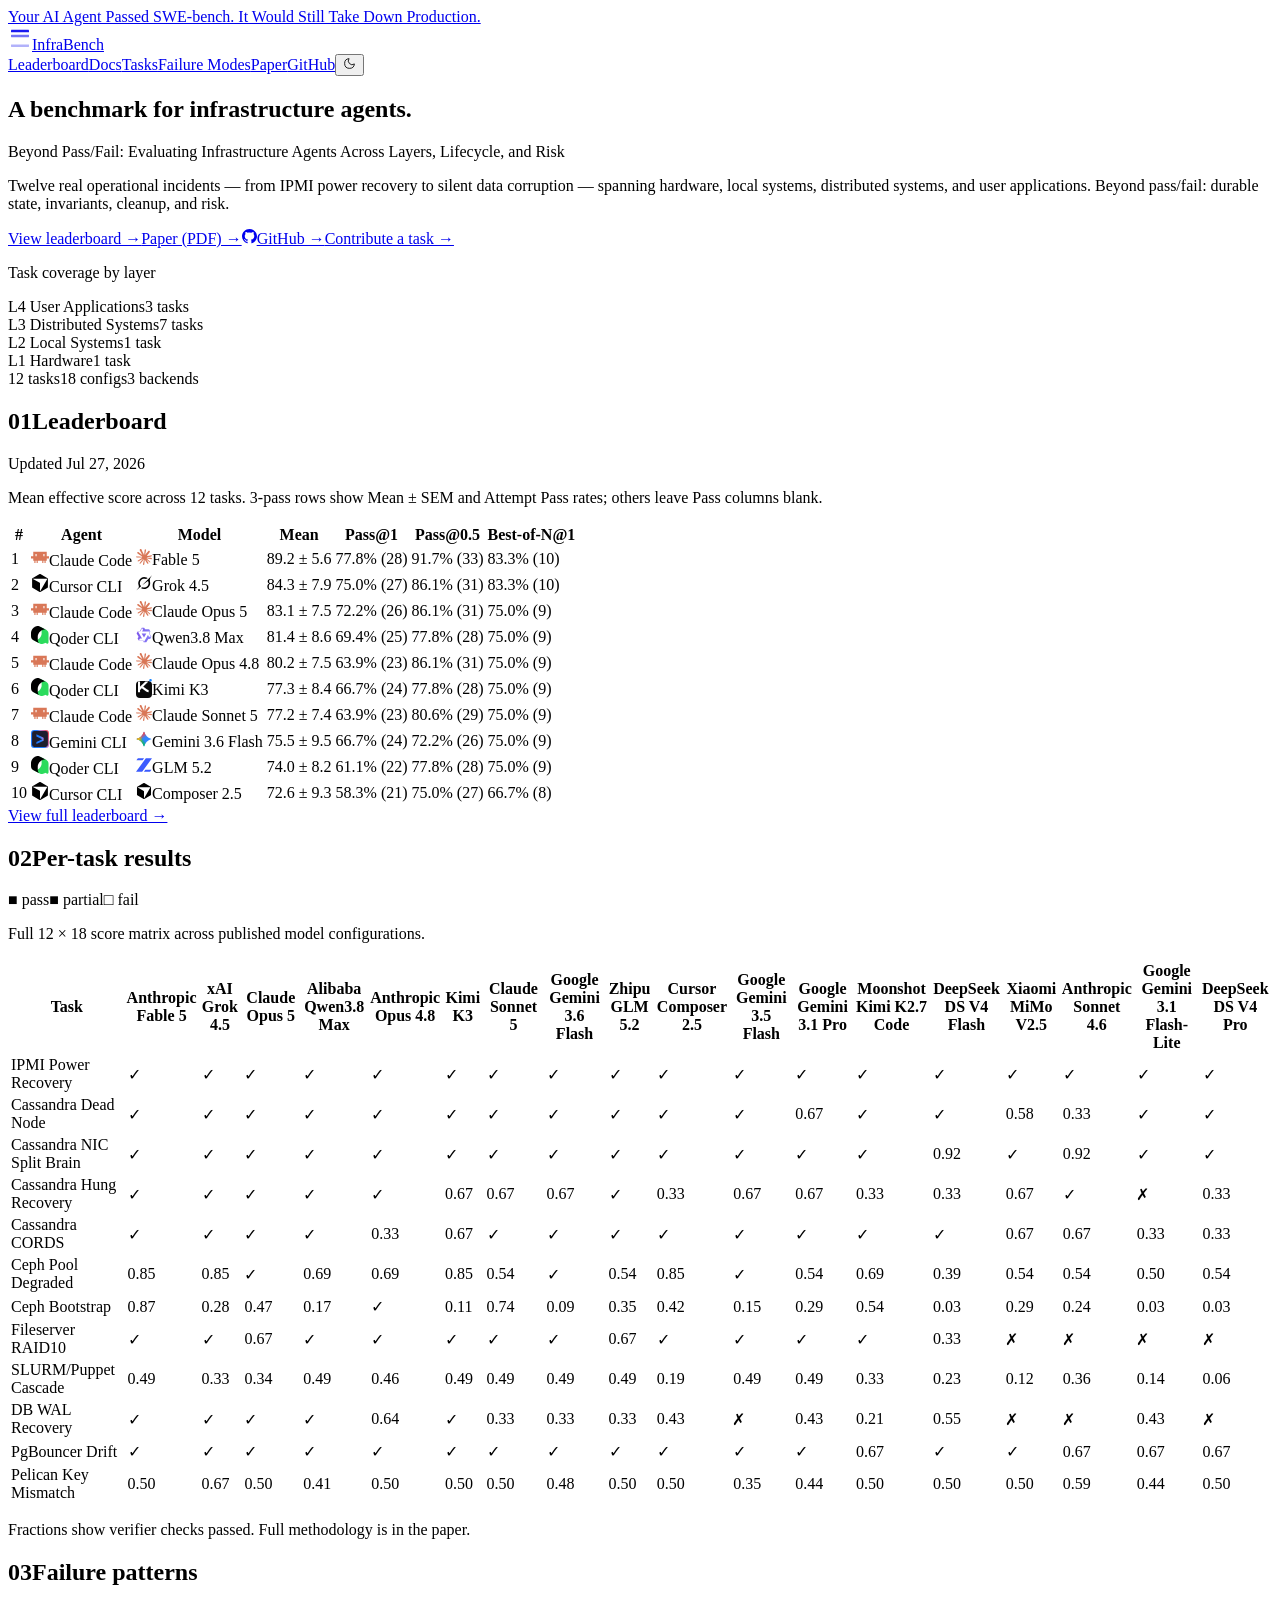
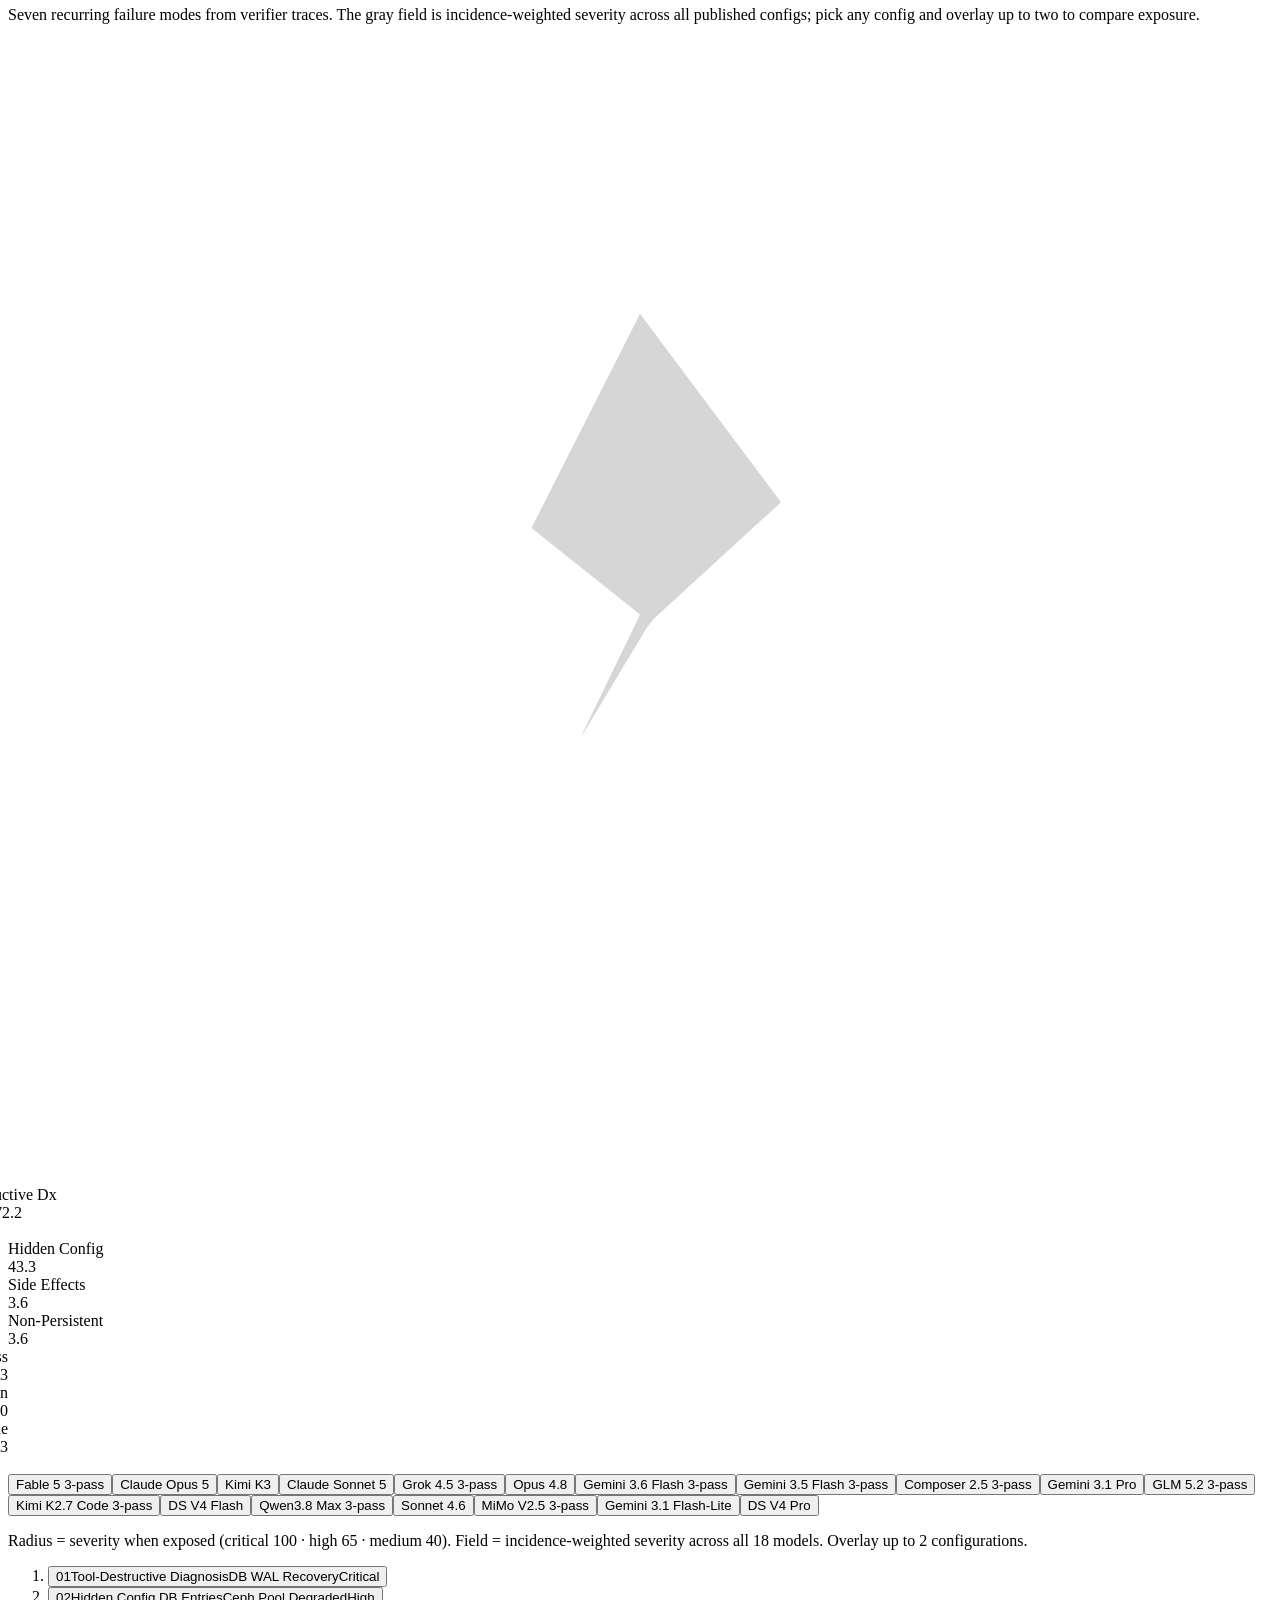
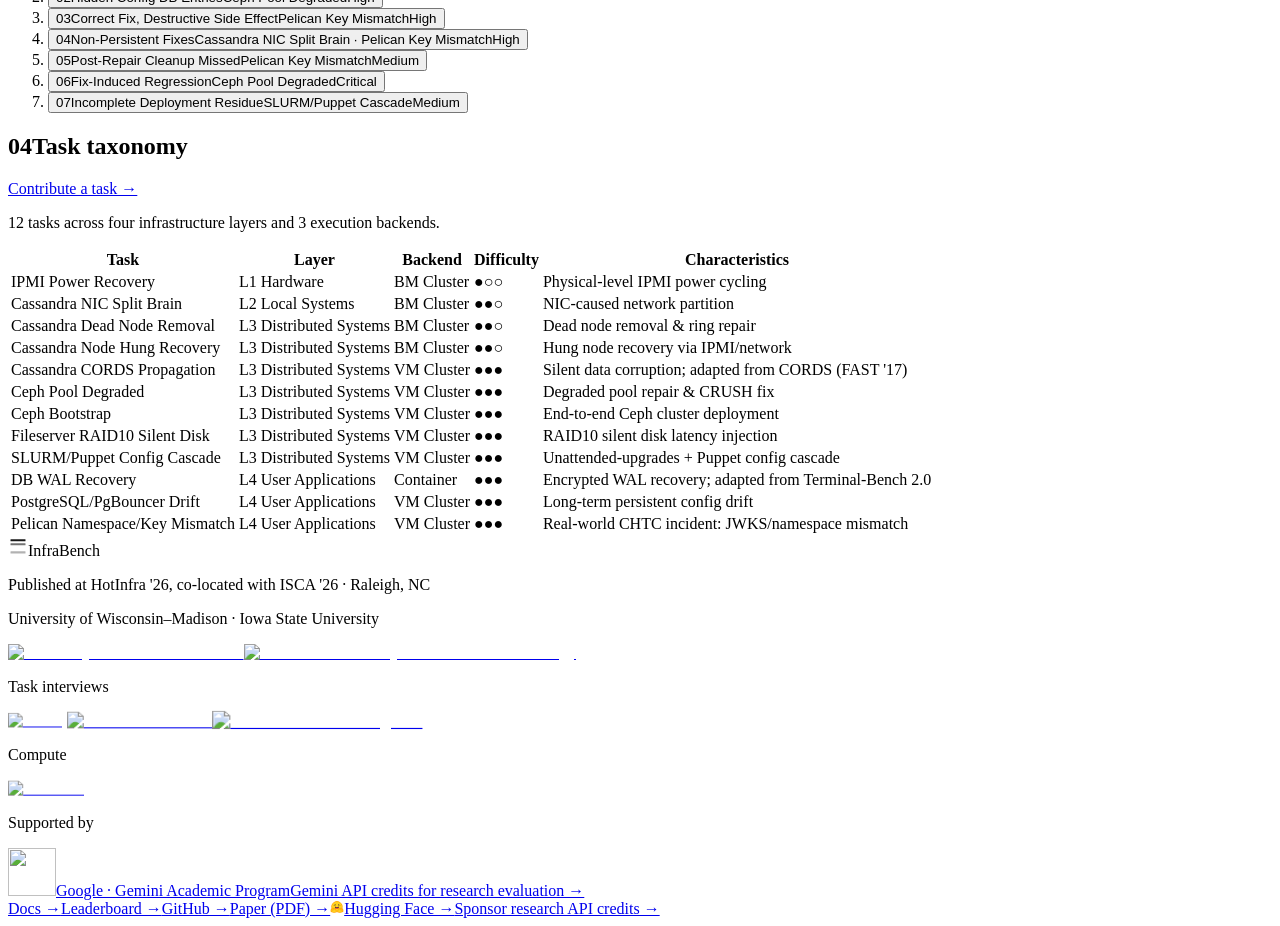
==== commit 466cdd06: "Rebuild the site: leaderboard goes from 15 to 18 configurations The published pages were still showi" ====
--- a/docs/index.html
+++ b/docs/index.html
@@ -1,7 +1,4 @@
-<!DOCTYPE html><html lang="en" class="ibm_plex_serif_31607fcf-module__tEAhuW__variable ibm_plex_sans_8cc3ee9f-module__0lIGEa__variable ibm_plex_mono_31c0b9d0-module__Z191xG__variable h-full antialiased"><head><meta charSet="utf-8"/><meta name="viewport" content="width=device-width, initial-scale=1"/><link rel="preload" href="/next/static/media/03fc1b4a8d284b5e-s.p.0wiir8udbzjvx.woff2" as="font" crossorigin="" type="font/woff2"/><link rel="preload" href="/next/static/media/522cd826f2dc0be6-s.p.1-0iuabceimri.woff2" as="font" crossorigin="" type="font/woff2"/><link rel="preload" href="/next/static/media/713e82fa9fe87496-s.p.0rayo0436sl6u.woff2" as="font" crossorigin="" type="font/woff2"/><link rel="stylesheet" href="/next/static/chunks/0v-m-p0rnul6r.css" data-precedence="next"/><link rel="preload" as="script" fetchPriority="low" href="/next/static/chunks/3eifnvawxzieu.js"/><script src="/next/static/chunks/27jktro2p5rq9.js" async=""></script><script src="/next/static/chunks/0injn07qfcgrb.js" async=""></script><script src="/next/static/chunks/0iff_x-5myhe8.js" async=""></script><script src="/next/static/chunks/turbopack-2oxwasjdcukkw.js" async=""></script><script src="/next/static/chunks/1expjdtwkfkju.js" async=""></script><script src="/next/static/chunks/1-8s9_t85wwr4.js" async=""></script><script async="" src="https://www.googletagmanager.com/gtag/js?id=G-1TJEEXW04G"></script><script src="/next/static/chunks/1rxncug86bump.js" async=""></script><script src="/next/static/chunks/349eml1cv8_lm.js" async=""></script><script src="/next/static/chunks/3hcom_x3gn_be.js" async=""></script><script src="/next/static/chunks/2veh7e_nwdv1q.js" async=""></script><link rel="canonical" href="https://infraben.ch/"/><link rel="alternate" type="application/pdf" href="https://arxiv.org/pdf/2608.11234" title="InfraBench: Evaluating Infrastructure Agents Across Layers, Lifecycle, and Risk"/><link rel="alternate" type="text/html" href="https://arxiv.org/html/2608.11234v1" title="InfraBench: Evaluating Infrastructure Agents Across Layers, Lifecycle, and Risk (arXiv HTML)"/><link rel="related" href="https://arxiv.org/abs/2608.11234" title="arXiv:2608.11234"/><link rel="related" href="https://hotinfra.org/2026/" title="HotInfra 2026"/><link rel="related" href="https://github.com/InfraBen-ch/InfraBench" title="InfraBench on GitHub"/><link rel="related" href="https://medium.com/@gaoy31/your-ai-agent-passed-swe-bench-it-would-still-take-down-production-f1235315f112" title="Your AI Agent Passed SWE-bench. It Would Still Take Down Production."/><link rel="author" href="https://scholar.google.com/citations?user=oD9j2NMAAAAJ&amp;hl=en"/><link rel="me" href="https://scholar.google.com/citations?user=oD9j2NMAAAAJ&amp;hl=en"/><link rel="me" href="https://github.com/InfraBen-ch/InfraBench"/><link rel="me" href="https://medium.com/@gaoy31/your-ai-agent-passed-swe-bench-it-would-still-take-down-production-f1235315f112"/><meta name="citation_author" content="Yuan Gao"/><meta name="citation_author" content="Zeren Yang"/><meta name="citation_author" content="Junnan Li"/><meta name="citation_author" content="Shawn (Wanxiang) Zhong"/><meta name="citation_author" content="Ahmed Dajani"/><meta name="citation_author" content="Mai Zheng"/><meta name="citation_author" content="Andrea Arpaci-Dusseau"/><meta name="citation_author" content="Remzi Arpaci-Dusseau"/><link rel="sitemap" type="application/xml" href="https://infraben.ch/sitemap.xml"/><link rel="alternate" type="text/plain" href="https://infraben.ch/llms.txt" title="llms.txt"/><meta name="next-size-adjust" content=""/><title>InfraBench — Infrastructure Agent Benchmark | HotInfra &#x27;26</title><meta name="description" content="InfraBench evaluates AI agents on realistic infrastructure tasks across the full system stack and operational lifecycle, with fine-grained risk assessment. Published at HotInfra &#x27;26 (co-located with ISCA &#x27;26)."/><link rel="author" href="https://scholar.google.com/citations?user=oD9j2NMAAAAJ&amp;hl=en"/><meta name="author" content="Yuan Gao"/><meta name="author" content="Zeren Yang"/><meta name="author" content="Junnan Li"/><meta name="author" content="Shawn (Wanxiang) Zhong"/><meta name="author" content="Ahmed Dajani"/><meta name="author" content="Mai Zheng"/><meta name="author" content="Andrea Arpaci-Dusseau"/><meta name="author" content="Remzi Arpaci-Dusseau"/><meta name="keywords" content="InfraBench,infrastructure agents,AI agents,systems benchmark,HotInfra,ISCA,CloudLab,operational lifecycle,risk assessment,UW-Madison,Iowa State University"/><meta name="creator" content="Yuan Gao"/><meta name="publisher" content="University of Wisconsin–Madison"/><meta name="robots" content="index, follow"/><meta name="googlebot" content="index, follow, max-video-preview:-1, max-image-preview:large, max-snippet:-1"/><meta name="category" content="research"/><meta name="citation_title" content="InfraBench: Evaluating Infrastructure Agents Across Layers, Lifecycle, and Risk"/><meta name="citation_publication_date" content="2026/07/31"/><meta name="citation_conference_title" content="Workshop on Hot Topics in System Infrastructure (HotInfra)"/><meta name="citation_pdf_url" content="https://arxiv.org/pdf/2608.11234"/><meta name="citation_fulltext_html_url" content="https://arxiv.org/html/2608.11234v1"/><meta name="citation_abstract_html_url" content="https://arxiv.org/abs/2608.11234"/><meta name="citation_arxiv_id" content="2608.11234"/><meta name="citation_technical_report_number" content="arXiv:2608.11234"/><meta name="citation_language" content="en"/><meta name="dc.title" content="InfraBench: Evaluating Infrastructure Agents Across Layers, Lifecycle, and Risk"/><meta name="dc.creator" content="Yuan Gao; Zeren Yang; Junnan Li; Shawn (Wanxiang) Zhong; Ahmed Dajani; Mai Zheng; Andrea Arpaci-Dusseau; Remzi Arpaci-Dusseau"/><meta name="dc.identifier" content="arXiv:2608.11234"/><meta name="dc.relation" content="https://arxiv.org/abs/2608.11234"/><meta name="ai-content" content="research-project"/><link rel="canonical" href="https://infraben.ch"/><meta property="og:title" content="InfraBench — Infrastructure Agent Benchmark | HotInfra &#x27;26"/><meta property="og:description" content="InfraBench evaluates AI agents on realistic infrastructure tasks across the full system stack and operational lifecycle, with fine-grained risk assessment. Published at HotInfra &#x27;26 (co-located with ISCA &#x27;26)."/><meta property="og:url" content="https://infraben.ch"/><meta property="og:site_name" content="InfraBench"/><meta property="og:locale" content="en_US"/><meta property="og:image" content="https://infraben.ch/og.jpg"/><meta property="og:image:width" content="1200"/><meta property="og:image:height" content="630"/><meta property="og:image:alt" content="InfraBench — Infrastructure Agent Benchmark (HotInfra &#x27;26)"/><meta property="og:type" content="website"/><meta name="twitter:card" content="summary_large_image"/><meta name="twitter:title" content="InfraBench — Infrastructure Agent Benchmark | HotInfra &#x27;26"/><meta name="twitter:description" content="InfraBench evaluates AI agents on realistic infrastructure tasks across the full system stack and operational lifecycle, with fine-grained risk assessment. Published at HotInfra &#x27;26 (co-located with ISCA &#x27;26)."/><meta name="twitter:image" content="https://infraben.ch/og.jpg"/><link rel="icon" href="/favicon.ico?favicon.2vob68tjqpejf.ico" sizes="256x256" type="image/x-icon"/><link rel="icon" href="/logo.svg" type="image/svg+xml"/><link rel="apple-touch-icon" href="/logo.svg" type="image/svg+xml"/><script>window.dataLayer = window.dataLayer || [];
-function gtag(){dataLayer.push(arguments);}
-gtag('js', new Date());
-gtag('config', 'G-1TJEEXW04G');</script><script>
+<!DOCTYPE html><html lang="en" class="ibm_plex_serif_31607fcf-module__tEAhuW__variable ibm_plex_sans_8cc3ee9f-module__0lIGEa__variable ibm_plex_mono_31c0b9d0-module__Z191xG__variable h-full antialiased"><head><meta charSet="utf-8"/><meta name="viewport" content="width=device-width, initial-scale=1"/><link rel="preload" href="/next/static/media/03fc1b4a8d284b5e-s.p.0wiir8udbzjvx.woff2" as="font" crossorigin="" type="font/woff2"/><link rel="preload" href="/next/static/media/522cd826f2dc0be6-s.p.1-0iuabceimri.woff2" as="font" crossorigin="" type="font/woff2"/><link rel="preload" href="/next/static/media/713e82fa9fe87496-s.p.0rayo0436sl6u.woff2" as="font" crossorigin="" type="font/woff2"/><link rel="stylesheet" href="/next/static/chunks/32cildt139g5j.css" data-precedence="next"/><link rel="preload" as="script" fetchPriority="low" href="/next/static/chunks/3eifnvawxzieu.js"/><script src="/next/static/chunks/27jktro2p5rq9.js" async=""></script><script src="/next/static/chunks/0injn07qfcgrb.js" async=""></script><script src="/next/static/chunks/0iff_x-5myhe8.js" async=""></script><script src="/next/static/chunks/turbopack-2oxwasjdcukkw.js" async=""></script><script src="/next/static/chunks/1expjdtwkfkju.js" async=""></script><script src="/next/static/chunks/1-8s9_t85wwr4.js" async=""></script><script src="/next/static/chunks/1rxncug86bump.js" async=""></script><script src="/next/static/chunks/0ltxcibd_6oyk.js" async=""></script><script src="/next/static/chunks/1fssrxbkctymt.js" async=""></script><script src="/next/static/chunks/1d7c_td_fi4d_.js" async=""></script><link rel="canonical" href="https://infraben.ch/"/><link rel="alternate" type="application/pdf" href="https://hotinfra.org/2026/papers/hotinfra26-final71.pdf" title="Beyond Pass/Fail: Evaluating Infrastructure Agents Across Layers, Lifecycle, and Risk"/><link rel="related" href="https://hotinfra.org/2026/" title="HotInfra 2026"/><link rel="related" href="https://github.com/XuanmiaoG/InfraBench" title="InfraBench on GitHub"/><link rel="related" href="https://medium.com/@gaoy31/your-ai-agent-passed-swe-bench-it-would-still-take-down-production-f1235315f112" title="Your AI Agent Passed SWE-bench. It Would Still Take Down Production."/><link rel="author" href="https://scholar.google.com/citations?user=oD9j2NMAAAAJ&amp;hl=en"/><link rel="me" href="https://scholar.google.com/citations?user=oD9j2NMAAAAJ&amp;hl=en"/><link rel="me" href="https://github.com/XuanmiaoG/InfraBench"/><link rel="me" href="https://medium.com/@gaoy31/your-ai-agent-passed-swe-bench-it-would-still-take-down-production-f1235315f112"/><meta name="citation_author" content="Yuan Gao"/><meta name="citation_author" content="Zeren Yang"/><meta name="citation_author" content="Junnan Li"/><meta name="citation_author" content="Shawn (Wanxiang) Zhong"/><meta name="citation_author" content="Ahmed Dajani"/><meta name="citation_author" content="Mai Zheng"/><meta name="citation_author" content="Andrea Arpaci-Dusseau"/><meta name="citation_author" content="Remzi Arpaci-Dusseau"/><link rel="sitemap" type="application/xml" href="https://infraben.ch/sitemap.xml"/><link rel="alternate" type="text/plain" href="https://infraben.ch/llms.txt" title="llms.txt"/><meta name="next-size-adjust" content=""/><title>InfraBench — Infrastructure Agent Benchmark | HotInfra &#x27;26</title><meta name="description" content="InfraBench evaluates AI agents on realistic infrastructure tasks across the full system stack and operational lifecycle, with fine-grained risk assessment. Published at HotInfra &#x27;26 (co-located with ISCA &#x27;26)."/><link rel="author" href="https://scholar.google.com/citations?user=oD9j2NMAAAAJ&amp;hl=en"/><meta name="author" content="Yuan Gao"/><meta name="author" content="Zeren Yang"/><meta name="author" content="Junnan Li"/><meta name="author" content="Shawn (Wanxiang) Zhong"/><meta name="author" content="Ahmed Dajani"/><meta name="author" content="Mai Zheng"/><meta name="author" content="Andrea Arpaci-Dusseau"/><meta name="author" content="Remzi Arpaci-Dusseau"/><meta name="keywords" content="InfraBench,infrastructure agents,AI agents,systems benchmark,HotInfra,ISCA,CloudLab,operational lifecycle,risk assessment,UW-Madison,Iowa State University"/><meta name="creator" content="Yuan Gao"/><meta name="publisher" content="University of Wisconsin–Madison"/><meta name="robots" content="index, follow"/><meta name="googlebot" content="index, follow, max-video-preview:-1, max-image-preview:large, max-snippet:-1"/><meta name="category" content="research"/><meta name="citation_title" content="Beyond Pass/Fail: Evaluating Infrastructure Agents Across Layers, Lifecycle, and Risk"/><meta name="citation_publication_date" content="2026"/><meta name="citation_conference_title" content="Workshop on Hot Topics in System Infrastructure (HotInfra)"/><meta name="citation_pdf_url" content="https://hotinfra.org/2026/papers/hotinfra26-final71.pdf"/><meta name="citation_fulltext_html_url" content="https://infraben.ch/"/><meta name="citation_abstract_html_url" content="https://hotinfra.org/2026/"/><meta name="citation_language" content="en"/><meta name="dc.title" content="Beyond Pass/Fail: Evaluating Infrastructure Agents Across Layers, Lifecycle, and Risk"/><meta name="dc.creator" content="Yuan Gao; Zeren Yang; Junnan Li; Shawn (Wanxiang) Zhong; Ahmed Dajani; Mai Zheng; Andrea Arpaci-Dusseau; Remzi Arpaci-Dusseau"/><meta name="dc.relation" content="https://hotinfra.org/2026/papers/hotinfra26-final71.pdf"/><meta name="ai-content" content="research-project"/><link rel="canonical" href="https://infraben.ch"/><meta property="og:title" content="InfraBench — Infrastructure Agent Benchmark | HotInfra &#x27;26"/><meta property="og:description" content="InfraBench evaluates AI agents on realistic infrastructure tasks across the full system stack and operational lifecycle, with fine-grained risk assessment. Published at HotInfra &#x27;26 (co-located with ISCA &#x27;26)."/><meta property="og:url" content="https://infraben.ch"/><meta property="og:site_name" content="InfraBench"/><meta property="og:locale" content="en_US"/><meta property="og:image" content="https://infraben.ch/og.jpg"/><meta property="og:image:width" content="1200"/><meta property="og:image:height" content="630"/><meta property="og:image:alt" content="InfraBench — Infrastructure Agent Benchmark (HotInfra &#x27;26)"/><meta property="og:type" content="website"/><meta name="twitter:card" content="summary_large_image"/><meta name="twitter:title" content="InfraBench — Infrastructure Agent Benchmark | HotInfra &#x27;26"/><meta name="twitter:description" content="InfraBench evaluates AI agents on realistic infrastructure tasks across the full system stack and operational lifecycle, with fine-grained risk assessment. Published at HotInfra &#x27;26 (co-located with ISCA &#x27;26)."/><meta name="twitter:image" content="https://infraben.ch/og.jpg"/><link rel="icon" href="/favicon.ico?favicon.2vob68tjqpejf.ico" sizes="256x256" type="image/x-icon"/><link rel="icon" href="/logo.svg" type="image/svg+xml"/><link rel="apple-touch-icon" href="/logo.svg" type="image/svg+xml"/><script>
 (function () {
   try {
     var stored = localStorage.getItem('infrabench-theme');
@@ -16,4 +13,4 @@
     document.documentElement.classList.add(fallback);
   }
 })();
-</script><script type="application/ld+json">{"@context":"https://schema.org","@graph":[{"@type":"WebSite","@id":"https://infraben.ch/#website","url":"https://infraben.ch/","name":"InfraBench","description":"InfraBench evaluates AI agents on realistic infrastructure tasks across the full system stack and operational lifecycle, with fine-grained risk assessment. Published at HotInfra '26 (co-located with ISCA '26).","inLanguage":"en","publisher":{"@type":"Organization","name":"University of Wisconsin–Madison"},"sameAs":["https://github.com/InfraBen-ch/InfraBench","https://huggingface.co/InfraBench","https://medium.com/@gaoy31/your-ai-agent-passed-swe-bench-it-would-still-take-down-production-f1235315f112","https://scholar.google.com/citations?user=oD9j2NMAAAAJ&hl=en"]},{"@type":"SoftwareSourceCode","@id":"https://infraben.ch/#software","name":"InfraBench","description":"InfraBench evaluates AI agents on realistic infrastructure tasks across the full system stack and operational lifecycle, with fine-grained risk assessment. Published at HotInfra '26 (co-located with ISCA '26).","url":"https://infraben.ch/","codeRepository":"https://github.com/InfraBen-ch/InfraBench","programmingLanguage":["Python","Shell"],"license":"https://www.apache.org/licenses/LICENSE-2.0","author":[{"@type":"Person","name":"Yuan Gao","affiliation":{"@type":"Organization","name":"University of Wisconsin–Madison"},"sameAs":["https://scholar.google.com/citations?user=oD9j2NMAAAAJ&hl=en"]},{"@type":"Person","name":"Zeren Yang","affiliation":{"@type":"Organization","name":"University of Wisconsin–Madison"}},{"@type":"Person","name":"Junnan Li","affiliation":{"@type":"Organization","name":"University of Wisconsin–Madison"}},{"@type":"Person","name":"Shawn (Wanxiang) Zhong","affiliation":{"@type":"Organization","name":"University of Wisconsin–Madison"}},{"@type":"Person","name":"Ahmed Dajani","affiliation":{"@type":"Organization","name":"Iowa State University"}},{"@type":"Person","name":"Mai Zheng","affiliation":{"@type":"Organization","name":"Iowa State University"}},{"@type":"Person","name":"Andrea Arpaci-Dusseau","affiliation":{"@type":"Organization","name":"University of Wisconsin–Madison"}},{"@type":"Person","name":"Remzi Arpaci-Dusseau","affiliation":{"@type":"Organization","name":"University of Wisconsin–Madison"}}],"sameAs":["https://github.com/InfraBen-ch/InfraBench","https://arxiv.org/abs/2608.11234","https://hotinfra.org/2026/","https://huggingface.co/InfraBench","https://medium.com/@gaoy31/your-ai-agent-passed-swe-bench-it-would-still-take-down-production-f1235315f112","https://scholar.google.com/citations?user=oD9j2NMAAAAJ&hl=en"],"about":{"@type":"Thing","name":"Infrastructure agent evaluation"}},{"@type":"ScholarlyArticle","@id":"https://infraben.ch/#paper","name":"InfraBench: Evaluating Infrastructure Agents Across Layers, Lifecycle, and Risk","alternateName":"InfraBench","headline":"InfraBench: Evaluating Infrastructure Agents Across Layers, Lifecycle, and Risk","description":"InfraBench evaluates AI agents on realistic infrastructure tasks across the full system stack and operational lifecycle, with fine-grained risk assessment. Published at HotInfra '26 (co-located with ISCA '26).","url":"https://arxiv.org/abs/2608.11234","identifier":[{"@type":"PropertyValue","propertyID":"arXiv","value":"arXiv:2608.11234","url":"https://arxiv.org/abs/2608.11234"}],"sameAs":["https://arxiv.org/abs/2608.11234","https://arxiv.org/pdf/2608.11234","https://arxiv.org/html/2608.11234v1","https://hotinfra.org/2026/papers/hotinfra26-final71.pdf","https://hotinfra.org/2026/","https://infraben.ch/","https://medium.com/@gaoy31/your-ai-agent-passed-swe-bench-it-would-still-take-down-production-f1235315f112","https://scholar.google.com/citations?user=oD9j2NMAAAAJ&hl=en"],"datePublished":"2026-07-31T03:53:11Z","dateModified":"2026-07-31T03:53:11Z","isPartOf":{"@type":"CreativeWork","name":"Workshop on Hot Topics in System Infrastructure (HotInfra '26)","alternateName":"HotInfra '26","url":"https://hotinfra.org/2026/","about":"ISCA 2026 co-located workshop"},"author":[{"@type":"Person","name":"Yuan Gao","affiliation":{"@type":"Organization","name":"University of Wisconsin–Madison"},"sameAs":["https://scholar.google.com/citations?user=oD9j2NMAAAAJ&hl=en"]},{"@type":"Person","name":"Zeren Yang","affiliation":{"@type":"Organization","name":"University of Wisconsin–Madison"}},{"@type":"Person","name":"Junnan Li","affiliation":{"@type":"Organization","name":"University of Wisconsin–Madison"}},{"@type":"Person","name":"Shawn (Wanxiang) Zhong","affiliation":{"@type":"Organization","name":"University of Wisconsin–Madison"}},{"@type":"Person","name":"Ahmed Dajani","affiliation":{"@type":"Organization","name":"Iowa State University"}},{"@type":"Person","name":"Mai Zheng","affiliation":{"@type":"Organization","name":"Iowa State University"}},{"@type":"Person","name":"Andrea Arpaci-Dusseau","affiliation":{"@type":"Organization","name":"University of Wisconsin–Madison"}},{"@type":"Person","name":"Remzi Arpaci-Dusseau","affiliation":{"@type":"Organization","name":"University of Wisconsin–Madison"}}],"encoding":{"@type":"MediaObject","contentUrl":"https://arxiv.org/pdf/2608.11234","encodingFormat":"application/pdf"},"mainEntityOfPage":"https://infraben.ch/","image":"https://infraben.ch/og.jpg"},{"@type":"CreativeWork","@id":"https://infraben.ch/#medium-essay","headline":"Your AI Agent Passed SWE-bench. It Would Still Take Down Production.","name":"Your AI Agent Passed SWE-bench. It Would Still Take Down Production.","url":"https://medium.com/@gaoy31/your-ai-agent-passed-swe-bench-it-would-still-take-down-production-f1235315f112","mainEntityOfPage":"https://medium.com/@gaoy31/your-ai-agent-passed-swe-bench-it-would-still-take-down-production-f1235315f112","isPartOf":{"@id":"https://infraben.ch/#software"},"about":{"@id":"https://infraben.ch/#paper"},"author":{"@type":"Person","name":"Yuan Gao","affiliation":{"@type":"Organization","name":"University of Wisconsin–Madison"},"sameAs":["https://scholar.google.com/citations?user=oD9j2NMAAAAJ&hl=en"]},"inLanguage":"en"},{"@type":"SocialMediaPosting","@id":"https://infraben.ch/#gemini-award","headline":"InfraBench receives Google Gemini Academic Program support for research evaluation","name":"InfraBench receives Google Gemini Academic Program support for research evaluation","url":"https://www.linkedin.com/posts/yuangao31_google-geminiacademicaward-googlecloud-share-7484220634017726464-lzL-","mainEntityOfPage":"https://www.linkedin.com/posts/yuangao31_google-geminiacademicaward-googlecloud-share-7484220634017726464-lzL-","datePublished":"2026-07-18T12:20:49Z","dateModified":"2026-07-18T12:20:49Z","image":"https://infraben.ch/og.jpg","author":{"@type":"Person","name":"Yuan Gao","affiliation":{"@type":"Organization","name":"University of Wisconsin–Madison"},"sameAs":["https://scholar.google.com/citations?user=oD9j2NMAAAAJ&hl=en"]},"inLanguage":"en","about":{"@id":"https://infraben.ch/#software"}},{"@type":"SocialMediaPosting","@id":"https://infraben.ch/#paper-announcement","headline":"Beyond Pass/Fail — InfraBench paper announcement by lead author Yuan Gao","name":"Beyond Pass/Fail — InfraBench paper announcement by lead author Yuan Gao","url":"https://www.linkedin.com/posts/yuangao31_beyond-passfail-evaluating-infrastructure-share-7484159556533637120-vfNm","mainEntityOfPage":"https://www.linkedin.com/posts/yuangao31_beyond-passfail-evaluating-infrastructure-share-7484159556533637120-vfNm","datePublished":"2026-07-18T08:18:07Z","dateModified":"2026-07-18T08:18:07Z","image":"https://infraben.ch/og.jpg","author":{"@type":"Person","name":"Yuan Gao","affiliation":{"@type":"Organization","name":"University of Wisconsin–Madison"},"sameAs":["https://scholar.google.com/citations?user=oD9j2NMAAAAJ&hl=en"]},"inLanguage":"en","about":{"@id":"https://infraben.ch/#paper"}},{"@type":"Organization","@id":"https://infraben.ch/#organization","name":"InfraBench","alternateName":"InfraBench — Infrastructure Agent Benchmark","url":"https://infraben.ch/","logo":{"@type":"ImageObject","@id":"https://infraben.ch/#logo","url":"https://infraben.ch/logo.png","contentUrl":"https://infraben.ch/logo.png","width":512,"height":512,"caption":"InfraBench"},"image":{"@id":"https://infraben.ch/#logo"},"description":"InfraBench evaluates AI agents on realistic infrastructure tasks across the full system stack and operational lifecycle, with fine-grained risk assessment. Published at HotInfra '26 (co-located with ISCA '26).","foundingDate":"2026","parentOrganization":[{"@type":"CollegeOrUniversity","name":"University of Wisconsin–Madison","url":"https://www.wisc.edu/"},{"@type":"CollegeOrUniversity","name":"Iowa State University","url":"https://www.iastate.edu/"}],"founder":{"@id":"https://infraben.ch/#person-yuangao"},"knowsAbout":["infrastructure agents","AI agent evaluation","benchmarking","site reliability engineering","incident response","distributed systems","bare-metal provisioning","storage and database recovery","agent safety and risk"],"sameAs":["https://github.com/InfraBen-ch/InfraBench","https://huggingface.co/InfraBench","https://arxiv.org/abs/2608.11234"]},{"@type":"Person","@id":"https://infraben.ch/#person-yuangao","name":"Yuan Gao","url":"https://www.linkedin.com/in/yuangao31","affiliation":{"@type":"CollegeOrUniversity","name":"University of Wisconsin–Madison"},"sameAs":["https://scholar.google.com/citations?user=oD9j2NMAAAAJ&hl=en","https://www.linkedin.com/in/yuangao31","https://medium.com/@gaoy31"]},{"@type":"Dataset","@id":"https://infraben.ch/#dataset","name":"InfraBench: Infrastructure Agent Benchmark Tasks","description":"Benchmark task packages for evaluating AI agents on realistic infrastructure incidents. Tasks span four layers — hardware and BMC/IPMI recovery (L1), local systems and block devices (L2), distributed systems such as Cassandra and Ceph (L3), and user applications and data recovery (L4) — and execute against real Docker, KVM, multi-node VM cluster, and bare-metal CloudLab backends. Each task ships an instruction, an environment definition, and a structured verifier that scores durability, invariants, cleanup, and risk.","url":"https://infraben.ch/","license":"https://www.apache.org/licenses/LICENSE-2.0","isAccessibleForFree":true,"datePublished":"2026-07-31T03:53:11Z","creator":{"@id":"https://infraben.ch/#organization"},"publisher":{"@id":"https://infraben.ch/#organization"},"keywords":["infrastructure agents","AI agents","benchmark","LLM evaluation","systems research","incident response","SRE","DevOps","distributed systems"],"measurementTechnique":"Structured per-task verifier checks (durability, invariants, cleanup, risk)","variableMeasured":[{"@type":"PropertyValue","name":"Effective score","description":"Difficulty-weighted aggregate task score"},{"@type":"PropertyValue","name":"Pass@0.5","description":"Reliability under a 0.5 score threshold across repeated passes"}],"citation":{"@type":"ScholarlyArticle","name":"InfraBench: Evaluating Infrastructure Agents Across Layers, Lifecycle, and Risk","url":"https://arxiv.org/abs/2608.11234","identifier":"arXiv:2608.11234","datePublished":"2026-07-31T03:53:11Z"},"isBasedOn":"https://arxiv.org/abs/2608.11234","distribution":{"@type":"DataDownload","encodingFormat":"text/html","contentUrl":"https://github.com/InfraBen-ch/InfraBench"},"sameAs":["https://github.com/InfraBen-ch/InfraBench","https://huggingface.co/InfraBench","https://arxiv.org/abs/2608.11234"]},{"@type":"WebPage","@id":"https://infraben.ch/#webpage","url":"https://infraben.ch/","name":"InfraBench — Infrastructure Agent Benchmark | HotInfra '26","description":"InfraBench evaluates AI agents on realistic infrastructure tasks across the full system stack and operational lifecycle, with fine-grained risk assessment. Published at HotInfra '26 (co-located with ISCA '26).","isPartOf":{"@id":"https://infraben.ch/#website"},"about":{"@id":"https://infraben.ch/#paper"},"primaryImageOfPage":"https://infraben.ch/og.jpg","significantLink":["https://arxiv.org/abs/2608.11234","https://hotinfra.org/2026/","https://github.com/InfraBen-ch/InfraBench","https://huggingface.co/InfraBench","https://medium.com/@gaoy31/your-ai-agent-passed-swe-bench-it-would-still-take-down-production-f1235315f112","https://scholar.google.com/citations?user=oD9j2NMAAAAJ&hl=en"]}]}</script><script src="/next/static/chunks/0cz1d0mv5g_q7.js" noModule=""></script></head><body class="min-h-full flex flex-col bg-bg-page text-text-primary"><div hidden=""><!--$--><!--/$--></div><nav aria-hidden="true" tabindex="-1" class="pointer-events-none absolute h-px w-px overflow-hidden whitespace-nowrap opacity-0"><a href="https://medium.com/@gaoy31/your-ai-agent-passed-swe-bench-it-would-still-take-down-production-f1235315f112">Your AI Agent Passed SWE-bench. It Would Still Take Down Production.</a></nav><div class="flex min-h-screen flex-col"><header class="sticky top-0 z-50 border-b border-border bg-bg-page/90 backdrop-blur-sm"><div class="mx-auto w-full max-w-[1080px] px-6 flex min-h-14 flex-wrap items-center justify-between gap-x-6 gap-y-1 py-2 sm:h-14 sm:flex-nowrap sm:py-0"><a class="flex shrink-0 items-center gap-2.5 text-text-primary" href="/"><svg width="24" height="24" viewBox="0 0 32 32" fill="none" xmlns="http://www.w3.org/2000/svg" class="" aria-hidden="true"><rect x="4" y="5" width="24" height="3.4" rx="0.5" fill="currentColor" opacity="0.9"></rect><rect x="4" y="11.5" width="24" height="3.4" rx="0.5" fill="currentColor" opacity="0.55"></rect><rect x="4" y="18" width="10" height="3.4" rx="0.5" fill="var(--accent)"></rect><rect x="17" y="19.4" width="11" height="3.4" rx="0.5" fill="var(--accent)" opacity="0.85"></rect><rect x="4" y="24.5" width="24" height="3.4" rx="0.5" fill="currentColor" opacity="0.3"></rect></svg><span class="font-serif text-[17px] leading-none tracking-[-0.01em]">InfraBench</span></a><div class="order-2 shrink-0 sm:order-3"><button type="button" aria-label="Switch to dark theme" class="flex h-[30px] w-[30px] shrink-0 items-center justify-center rounded-[2px] border border-border bg-bg-surface text-text-secondary transition hover:border-border-strong hover:text-text-primary"><svg width="13" height="13" viewBox="0 0 24 24" fill="none" stroke="currentColor" stroke-width="1.6" aria-hidden="true"><path d="M21 12.79A9 9 0 1 1 11.21 3 7 7 0 0 0 21 12.79z"></path></svg></button></div><nav class="order-3 flex w-full flex-wrap items-center gap-x-4 gap-y-1 sm:order-2 sm:ml-auto sm:w-auto sm:flex-nowrap sm:gap-[22px]"><a class="font-mono-data text-xs tracking-[0.04em] text-text-secondary transition hover:text-accent" href="/leaderboard">Leaderboard</a><a class="font-mono-data text-xs tracking-[0.04em] text-text-secondary transition hover:text-accent" href="/docs">Docs</a><a class="font-mono-data text-xs tracking-[0.04em] text-text-secondary transition hover:text-accent" href="/#tasks">Tasks</a><a class="font-mono-data text-xs tracking-[0.04em] text-text-secondary transition hover:text-accent" href="/#failures">Failure Modes</a><a href="https://arxiv.org/abs/2608.11234" target="_blank" rel="noopener noreferrer" class="font-mono-data text-xs tracking-[0.04em] text-text-secondary transition hover:text-accent">arXiv</a><a href="https://github.com/InfraBen-ch/InfraBench" target="_blank" rel="noopener noreferrer" class="font-mono-data text-xs tracking-[0.04em] text-text-secondary transition hover:text-accent">GitHub</a></nav></div></header><section id="top" class="border-b border-border bg-bg-page"><div class="mx-auto w-full max-w-[1080px] px-6 grid grid-cols-1 items-center gap-12 py-[72px] pb-16 lg:grid-cols-[1fr_340px] lg:gap-16"><div><h1 class="mb-5 font-serif text-[clamp(2.25rem,5vw,3.375rem)] leading-[1.05] tracking-[-0.02em] text-text-primary">A benchmark for infrastructure agents.</h1><p class="mb-3 max-w-[52ch] text-[15px] leading-snug text-text-muted">InfraBench: Evaluating Infrastructure Agents Across Layers, Lifecycle, and Risk</p><p class="mb-8 max-w-[46ch] text-[17px] leading-relaxed text-text-secondary">Twelve real operational incidents — from IPMI power recovery to silent data corruption — spanning hardware, local systems, distributed systems, and user applications. Beyond pass/fail: durable state, invariants, cleanup, and risk.</p><div class="flex flex-wrap items-center gap-x-6 gap-y-4"><a class="inline-flex items-center gap-2 rounded-[2px] bg-accent px-[18px] py-2.5 text-sm font-medium text-white transition hover:opacity-90" href="/leaderboard">View leaderboard →</a><a href="https://arxiv.org/abs/2608.11234" target="_blank" rel="noopener noreferrer" class="link-rule inline-flex items-center gap-1.5 font-mono-data text-[13px]" aria-label="Read the InfraBench paper on arXiv (arXiv:2608.11234)"><img alt="" aria-hidden="true" loading="lazy" width="11" height="15" decoding="async" data-nimg="1" class="block shrink-0 object-contain" style="color:transparent;width:11px;height:15px" src="/logos/arxiv-logomark.png"/>arXiv →</a><a href="https://github.com/InfraBen-ch/InfraBench" target="_blank" rel="noopener noreferrer" class="link-rule inline-flex items-center gap-1.5 font-mono-data text-[13px]" aria-label="InfraBench on GitHub"><svg fill="currentColor" fill-rule="evenodd" height="15" style="flex:none;line-height:1" viewBox="0 0 24 24" width="15" xmlns="http://www.w3.org/2000/svg"><title>Github</title><path d="M12 0c6.63 0 12 5.276 12 11.79-.001 5.067-3.29 9.567-8.175 11.187-.6.118-.825-.25-.825-.56 0-.398.015-1.665.015-3.242 0-1.105-.375-1.813-.81-2.181 2.67-.295 5.475-1.297 5.475-5.822 0-1.297-.465-2.344-1.23-3.169.12-.295.54-1.503-.12-3.125 0 0-1.005-.324-3.3 1.209a11.32 11.32 0 00-3-.398c-1.02 0-2.04.133-3 .398-2.295-1.518-3.3-1.209-3.3-1.209-.66 1.622-.24 2.83-.12 3.125-.765.825-1.23 1.887-1.23 3.169 0 4.51 2.79 5.527 5.46 5.822-.345.294-.66.81-.765 1.577-.69.31-2.415.81-3.495-.973-.225-.354-.9-1.223-1.845-1.209-1.005.015-.405.56.015.781.51.28 1.095 1.327 1.23 1.666.24.663 1.02 1.93 4.035 1.385 0 .988.015 1.916.015 2.196 0 .31-.225.664-.825.56C3.303 21.374-.003 16.867 0 11.791 0 5.276 5.37 0 12 0z"></path></svg>GitHub →</a><a class="link-rule font-mono-data text-[13px]" href="/docs/contribute">Contribute a task →</a></div></div><div class="lg:border-l lg:border-border lg:pl-10"><p class="mb-4 font-mono-data text-[10px] uppercase tracking-[0.14em] text-text-muted">Task coverage by layer</p><div class="flex flex-col gap-3.5"><div><div class="mb-1.5 flex items-baseline justify-between gap-3"><span class="font-mono-data text-xs text-text-primary"><span class="text-accent">L4</span> <!-- -->User Applications</span><span class="font-mono-data text-[11px] text-text-muted">3<!-- --> <!-- -->tasks</span></div><div class="h-1 w-full bg-bg-raised"><div class="h-1 bg-text-primary opacity-75" style="width:42.857142857142854%"></div></div></div><div><div class="mb-1.5 flex items-baseline justify-between gap-3"><span class="font-mono-data text-xs text-text-primary"><span class="text-accent">L3</span> <!-- -->Distributed Systems</span><span class="font-mono-data text-[11px] text-text-muted">7<!-- --> <!-- -->tasks</span></div><div class="h-1 w-full bg-bg-raised"><div class="h-1 bg-text-primary opacity-75" style="width:100%"></div></div></div><div><div class="mb-1.5 flex items-baseline justify-between gap-3"><span class="font-mono-data text-xs text-text-primary"><span class="text-accent">L2</span> <!-- -->Local Systems</span><span class="font-mono-data text-[11px] text-text-muted">1<!-- --> <!-- -->task</span></div><div class="h-1 w-full bg-bg-raised"><div class="h-1 bg-text-primary opacity-75" style="width:14.285714285714285%"></div></div></div><div><div class="mb-1.5 flex items-baseline justify-between gap-3"><span class="font-mono-data text-xs text-text-primary"><span class="text-accent">L1</span> <!-- -->Hardware</span><span class="font-mono-data text-[11px] text-text-muted">1<!-- --> <!-- -->task</span></div><div class="h-1 w-full bg-bg-raised"><div class="h-1 bg-text-primary opacity-75" style="width:14.285714285714285%"></div></div></div></div><div class="mt-6 flex gap-5 border-t border-border pt-4 font-mono-data text-[11px] text-text-secondary"><span><span class="font-semibold text-text-primary">12</span> <!-- -->tasks</span><span><span class="font-semibold text-text-primary">15</span> <!-- -->configs</span><span><span class="font-semibold text-text-primary">3</span> <!-- -->backends</span></div></div></div></section><main class="flex-1"><section id="leaderboard-teaser" class="border-b border-border"><div class="mx-auto w-full max-w-[1080px] px-6 py-16"><div class="mb-7"><div class="flex flex-wrap items-baseline justify-between gap-x-6 gap-y-2"><h2 class="font-serif text-[28px] text-text-primary"><span class="mr-3.5 align-middle font-mono-data text-xs tracking-[0.14em] text-text-muted">01</span>Leaderboard</h2><span class="font-mono-data text-[11px] text-text-muted">Updated <!-- -->Jul 27, 2026</span></div><p class="mt-1.5 max-w-[64ch] text-sm text-text-secondary">Mean effective score across 12 tasks. 3-pass rows show Mean ± SEM and Attempt Pass rates; others leave Pass columns blank.</p></div><div class="overflow-x-auto"><table class="w-full min-w-[720px] border-collapse text-left"><thead><tr class="border-b border-border"><th class="py-3 px-2 font-mono-data text-[10px] font-medium uppercase tracking-[0.12em] text-text-muted w-11">#</th><th class="py-3 px-2 font-mono-data text-[10px] font-medium uppercase tracking-[0.12em] text-text-muted">Agent</th><th class="py-3 px-2 font-mono-data text-[10px] font-medium uppercase tracking-[0.12em] text-text-muted">Model</th><th class="py-3 px-2 font-mono-data text-[10px] font-medium uppercase tracking-[0.12em] text-text-muted w-[110px] text-right">Mean</th><th class="py-3 px-2 font-mono-data text-[10px] font-medium uppercase tracking-[0.12em] text-text-muted w-[100px] text-right">Pass@1</th><th class="py-3 px-2 font-mono-data text-[10px] font-medium uppercase tracking-[0.12em] text-text-muted w-[100px] text-right">Pass@0.5</th><th class="py-3 px-2 font-mono-data text-[10px] font-medium uppercase tracking-[0.12em] text-text-muted w-[110px] text-right">Best-of-N@1</th></tr></thead><tbody><tr class="border-b border-border bg-bg-raised"><td class="px-2 py-3 font-mono-data text-[13px] text-text-muted">1</td><td class="px-2 py-3 text-sm font-medium text-text-primary"><span class="inline-flex items-center gap-2.5"><span aria-hidden="true" title="Claude Code" class="inline-flex shrink-0 items-center justify-center overflow-hidden" style="width:18px;height:18px;line-height:0"><span class="inline-flex items-center justify-center"><svg height="18" style="flex:none;line-height:1" viewBox="0 0 24 24" width="18" xmlns="http://www.w3.org/2000/svg"><title>Claude Code</title><path clip-rule="evenodd" d="M20.998 10.949H24v3.102h-3v3.028h-1.487V20H18v-2.921h-1.487V20H15v-2.921H9V20H7.488v-2.921H6V20H4.487v-2.921H3V14.05H0V10.95h3V5h17.998v5.949zM6 10.949h1.488V8.102H6v2.847zm10.51 0H18V8.102h-1.49v2.847z" fill="#D97757" fill-rule="evenodd"></path></svg></span></span>Claude Code</span></td><td class="px-2 py-3 text-sm text-text-primary"><span class="inline-flex items-center gap-2.5"><span aria-hidden="true" title="Anthropic" class="inline-flex shrink-0 items-center justify-center overflow-hidden" style="width:16px;height:16px;line-height:0"><span class="inline-flex items-center justify-center"><svg height="16" style="flex:none;line-height:1" viewBox="0 0 24 24" width="16" xmlns="http://www.w3.org/2000/svg"><title>Claude</title><path d="M4.709 15.955l4.72-2.647.08-.23-.08-.128H9.2l-.79-.048-2.698-.073-2.339-.097-2.266-.122-.571-.121L0 11.784l.055-.352.48-.321.686.06 1.52.103 2.278.158 1.652.097 2.449.255h.389l.055-.157-.134-.098-.103-.097-2.358-1.596-2.552-1.688-1.336-.972-.724-.491-.364-.462-.158-1.008.656-.722.881.06.225.061.893.686 1.908 1.476 2.491 1.833.365.304.145-.103.019-.073-.164-.274-1.355-2.446-1.446-2.49-.644-1.032-.17-.619a2.97 2.97 0 01-.104-.729L6.283.134 6.696 0l.996.134.42.364.62 1.414 1.002 2.229 1.555 3.03.456.898.243.832.091.255h.158V9.01l.128-1.706.237-2.095.23-2.695.08-.76.376-.91.747-.492.584.28.48.685-.067.444-.286 1.851-.559 2.903-.364 1.942h.212l.243-.242.985-1.306 1.652-2.064.73-.82.85-.904.547-.431h1.033l.76 1.129-.34 1.166-1.064 1.347-.881 1.142-1.264 1.7-.79 1.36.073.11.188-.02 2.856-.606 1.543-.28 1.841-.315.833.388.091.395-.328.807-1.969.486-2.309.462-3.439.813-.042.03.049.061 1.549.146.662.036h1.622l3.02.225.79.522.474.638-.079.485-1.215.62-1.64-.389-3.829-.91-1.312-.329h-.182v.11l1.093 1.068 2.006 1.81 2.509 2.33.127.578-.322.455-.34-.049-2.205-1.657-.851-.747-1.926-1.62h-.128v.17l.444.649 2.345 3.521.122 1.08-.17.353-.608.213-.668-.122-1.374-1.925-1.415-2.167-1.143-1.943-.14.08-.674 7.254-.316.37-.729.28-.607-.461-.322-.747.322-1.476.389-1.924.315-1.53.286-1.9.17-.632-.012-.042-.14.018-1.434 1.967-2.18 2.945-1.726 1.845-.414.164-.717-.37.067-.662.401-.589 2.388-3.036 1.44-1.882.93-1.086-.006-.158h-.055L4.132 18.56l-1.13.146-.487-.456.061-.746.231-.243 1.908-1.312-.006.006z" fill="#D97757" fill-rule="nonzero"></path></svg></span></span><span>Fable 5</span></span></td><td class="px-2 py-3 text-right font-mono-data text-sm font-semibold text-text-primary">87.7 ± 5.8</td><td class="px-2 py-3 text-right font-mono-data text-[12px] text-text-secondary">77.1% (27)</td><td class="px-2 py-3 text-right font-mono-data text-[12px] text-text-secondary">91.4% (32)</td><td class="px-2 py-3 text-right font-mono-data text-[12px] text-text-secondary">83.3% (10)</td></tr><tr class="border-b border-border "><td class="px-2 py-3 font-mono-data text-[13px] text-text-muted">2</td><td class="px-2 py-3 text-sm font-medium text-text-primary"><span class="inline-flex items-center gap-2.5"><span aria-hidden="true" title="Cursor CLI" class="inline-flex shrink-0 items-center justify-center overflow-hidden" style="width:18px;height:18px;color:var(--text-primary);line-height:0"><span class="inline-flex items-center justify-center" style="transform:scale(0.6);transform-origin:center"><svg fill="currentColor" fill-rule="evenodd" height="18" style="flex:none;line-height:1" viewBox="0 0 24 24" width="18" xmlns="http://www.w3.org/2000/svg"><title>Cursor</title><path d="M22.106 5.68L12.5.135a.998.998 0 00-.998 0L1.893 5.68a.84.84 0 00-.419.726v11.186c0 .3.16.577.42.727l9.607 5.547a.999.999 0 00.998 0l9.608-5.547a.84.84 0 00.42-.727V6.407a.84.84 0 00-.42-.726zm-.603 1.176L12.228 22.92c-.063.108-.228.064-.228-.061V12.34a.59.59 0 00-.295-.51l-9.11-5.26c-.107-.062-.063-.228.062-.228h18.55c.264 0 .428.286.296.514z"></path></svg></span></span>Cursor CLI</span></td><td class="px-2 py-3 text-sm text-text-primary"><span class="inline-flex items-center gap-2.5"><span aria-hidden="true" title="xAI" class="inline-flex shrink-0 items-center justify-center overflow-hidden" style="width:16px;height:16px;color:var(--text-primary);line-height:0"><span class="inline-flex items-center justify-center" style="transform:scale(0.65);transform-origin:center"><svg fill="currentColor" fill-rule="evenodd" height="16" style="flex:none;line-height:1" viewBox="0 0 24 24" width="16" xmlns="http://www.w3.org/2000/svg"><title>Grok</title><path d="M9.27 15.29l7.978-5.897c.391-.29.95-.177 1.137.272.98 2.369.542 5.215-1.41 7.169-1.951 1.954-4.667 2.382-7.149 1.406l-2.711 1.257c3.889 2.661 8.611 2.003 11.562-.953 2.341-2.344 3.066-5.539 2.388-8.42l.006.007c-.983-4.232.242-5.924 2.75-9.383.06-.082.12-.164.179-.248l-3.301 3.305v-.01L9.267 15.292M7.623 16.723c-2.792-2.67-2.31-6.801.071-9.184 1.761-1.763 4.647-2.483 7.166-1.425l2.705-1.25a7.808 7.808 0 00-1.829-1A8.975 8.975 0 005.984 5.83c-2.533 2.536-3.33 6.436-1.962 9.764 1.022 2.487-.653 4.246-2.34 6.022-.599.63-1.199 1.259-1.682 1.925l7.62-6.815"></path></svg></span></span><span>Grok 4.5</span></span></td><td class="px-2 py-3 text-right font-mono-data text-sm text-text-primary">84.3 ± 7.9</td><td class="px-2 py-3 text-right font-mono-data text-[12px] text-text-secondary">72.7% (24)</td><td class="px-2 py-3 text-right font-mono-data text-[12px] text-text-secondary">84.8% (28)</td><td class="px-2 py-3 text-right font-mono-data text-[12px] text-text-secondary">83.3% (10)</td></tr><tr class="border-b border-border "><td class="px-2 py-3 font-mono-data text-[13px] text-text-muted">3</td><td class="px-2 py-3 text-sm font-medium text-text-primary"><span class="inline-flex items-center gap-2.5"><span aria-hidden="true" title="Claude Code" class="inline-flex shrink-0 items-center justify-center overflow-hidden" style="width:18px;height:18px;line-height:0"><span class="inline-flex items-center justify-center"><svg height="18" style="flex:none;line-height:1" viewBox="0 0 24 24" width="18" xmlns="http://www.w3.org/2000/svg"><title>Claude Code</title><path clip-rule="evenodd" d="M20.998 10.949H24v3.102h-3v3.028h-1.487V20H18v-2.921h-1.487V20H15v-2.921H9V20H7.488v-2.921H6V20H4.487v-2.921H3V14.05H0V10.95h3V5h17.998v5.949zM6 10.949h1.488V8.102H6v2.847zm10.51 0H18V8.102h-1.49v2.847z" fill="#D97757" fill-rule="evenodd"></path></svg></span></span>Claude Code</span></td><td class="px-2 py-3 text-sm text-text-primary"><span class="inline-flex items-center gap-2.5"><span aria-hidden="true" title="Anthropic" class="inline-flex shrink-0 items-center justify-center overflow-hidden" style="width:16px;height:16px;line-height:0"><span class="inline-flex items-center justify-center"><svg height="16" style="flex:none;line-height:1" viewBox="0 0 24 24" width="16" xmlns="http://www.w3.org/2000/svg"><title>Claude</title><path d="M4.709 15.955l4.72-2.647.08-.23-.08-.128H9.2l-.79-.048-2.698-.073-2.339-.097-2.266-.122-.571-.121L0 11.784l.055-.352.48-.321.686.06 1.52.103 2.278.158 1.652.097 2.449.255h.389l.055-.157-.134-.098-.103-.097-2.358-1.596-2.552-1.688-1.336-.972-.724-.491-.364-.462-.158-1.008.656-.722.881.06.225.061.893.686 1.908 1.476 2.491 1.833.365.304.145-.103.019-.073-.164-.274-1.355-2.446-1.446-2.49-.644-1.032-.17-.619a2.97 2.97 0 01-.104-.729L6.283.134 6.696 0l.996.134.42.364.62 1.414 1.002 2.229 1.555 3.03.456.898.243.832.091.255h.158V9.01l.128-1.706.237-2.095.23-2.695.08-.76.376-.91.747-.492.584.28.48.685-.067.444-.286 1.851-.559 2.903-.364 1.942h.212l.243-.242.985-1.306 1.652-2.064.73-.82.85-.904.547-.431h1.033l.76 1.129-.34 1.166-1.064 1.347-.881 1.142-1.264 1.7-.79 1.36.073.11.188-.02 2.856-.606 1.543-.28 1.841-.315.833.388.091.395-.328.807-1.969.486-2.309.462-3.439.813-.042.03.049.061 1.549.146.662.036h1.622l3.02.225.79.522.474.638-.079.485-1.215.62-1.64-.389-3.829-.91-1.312-.329h-.182v.11l1.093 1.068 2.006 1.81 2.509 2.33.127.578-.322.455-.34-.049-2.205-1.657-.851-.747-1.926-1.62h-.128v.17l.444.649 2.345 3.521.122 1.08-.17.353-.608.213-.668-.122-1.374-1.925-1.415-2.167-1.143-1.943-.14.08-.674 7.254-.316.37-.729.28-.607-.461-.322-.747.322-1.476.389-1.924.315-1.53.286-1.9.17-.632-.012-.042-.14.018-1.434 1.967-2.18 2.945-1.726 1.845-.414.164-.717-.37.067-.662.401-.589 2.388-3.036 1.44-1.882.93-1.086-.006-.158h-.055L4.132 18.56l-1.13.146-.487-.456.061-.746.231-.243 1.908-1.312-.006.006z" fill="#D97757" fill-rule="nonzero"></path></svg></span></span><span>Claude Opus 4.8</span></span></td><td class="px-2 py-3 text-right font-mono-data text-sm text-text-primary">80.1 ± 7.5</td><td class="px-2 py-3 text-right font-mono-data text-[12px] text-text-secondary">66.7% (22)</td><td class="px-2 py-3 text-right font-mono-data text-[12px] text-text-secondary">87.9% (29)</td><td class="px-2 py-3 text-right font-mono-data text-[12px] text-text-secondary">75.0% (9)</td></tr><tr class="border-b border-border "><td class="px-2 py-3 font-mono-data text-[13px] text-text-muted">4</td><td class="px-2 py-3 text-sm font-medium text-text-primary"><span class="inline-flex items-center gap-2.5"><span aria-hidden="true" title="Gemini CLI" class="inline-flex shrink-0 items-center justify-center overflow-hidden" style="width:18px;height:18px;line-height:0"><span class="inline-flex items-center justify-center"><svg height="18" style="flex:none;line-height:1" viewBox="0 0 24 24" width="18" xmlns="http://www.w3.org/2000/svg"><title>Gemini CLI</title><path d="M0 4.391A4.391 4.391 0 014.391 0h15.217A4.391 4.391 0 0124 4.391v15.217A4.391 4.391 0 0119.608 24H4.391A4.391 4.391 0 010 19.608V4.391z" fill="url(#lobe-icons-gemini-cli-_R_2ia5lflb_)"></path><path clip-rule="evenodd" d="M19.74 1.444a2.816 2.816 0 012.816 2.816v15.48a2.816 2.816 0 01-2.816 2.816H4.26a2.816 2.816 0 01-2.816-2.816V4.26A2.816 2.816 0 014.26 1.444h15.48zM7.236 8.564l7.752 3.728-7.752 3.727v2.802l9.557-4.596v-3.866L7.236 5.763v2.801z" fill="#1E1E2E" fill-rule="evenodd"></path><defs><linearGradient gradientUnits="userSpaceOnUse" id="lobe-icons-gemini-cli-_R_2ia5lflb_" x1="24" x2="0" y1="6.587" y2="16.494"><stop stop-color="#EE4D5D"></stop><stop offset=".328" stop-color="#B381DD"></stop><stop offset=".476" stop-color="#207CFE"></stop></linearGradient></defs></svg></span></span>Gemini CLI</span></td><td class="px-2 py-3 text-sm text-text-primary"><span class="inline-flex items-center gap-2.5"><span aria-hidden="true" title="Google" class="inline-flex shrink-0 items-center justify-center overflow-hidden" style="width:16px;height:16px;line-height:0"><span class="inline-flex items-center justify-center"><svg height="16" style="flex:none;line-height:1" viewBox="0 0 24 24" width="16" xmlns="http://www.w3.org/2000/svg"><title>Gemini</title><path d="M20.616 10.835a14.147 14.147 0 01-4.45-3.001 14.111 14.111 0 01-3.678-6.452.503.503 0 00-.975 0 14.134 14.134 0 01-3.679 6.452 14.155 14.155 0 01-4.45 3.001c-.65.28-1.318.505-2.002.678a.502.502 0 000 .975c.684.172 1.35.397 2.002.677a14.147 14.147 0 014.45 3.001 14.112 14.112 0 013.679 6.453.502.502 0 00.975 0c.172-.685.397-1.351.677-2.003a14.145 14.145 0 013.001-4.45 14.113 14.113 0 016.453-3.678.503.503 0 000-.975 13.245 13.245 0 01-2.003-.678z" fill="#3186FF"></path><path d="M20.616 10.835a14.147 14.147 0 01-4.45-3.001 14.111 14.111 0 01-3.678-6.452.503.503 0 00-.975 0 14.134 14.134 0 01-3.679 6.452 14.155 14.155 0 01-4.45 3.001c-.65.28-1.318.505-2.002.678a.502.502 0 000 .975c.684.172 1.35.397 2.002.677a14.147 14.147 0 014.45 3.001 14.112 14.112 0 013.679 6.453.502.502 0 00.975 0c.172-.685.397-1.351.677-2.003a14.145 14.145 0 013.001-4.45 14.113 14.113 0 016.453-3.678.503.503 0 000-.975 13.245 13.245 0 01-2.003-.678z" fill="url(#lobe-icons-gemini-0-_R_2qa5lflb_)"></path><path d="M20.616 10.835a14.147 14.147 0 01-4.45-3.001 14.111 14.111 0 01-3.678-6.452.503.503 0 00-.975 0 14.134 14.134 0 01-3.679 6.452 14.155 14.155 0 01-4.45 3.001c-.65.28-1.318.505-2.002.678a.502.502 0 000 .975c.684.172 1.35.397 2.002.677a14.147 14.147 0 014.45 3.001 14.112 14.112 0 013.679 6.453.502.502 0 00.975 0c.172-.685.397-1.351.677-2.003a14.145 14.145 0 013.001-4.45 14.113 14.113 0 016.453-3.678.503.503 0 000-.975 13.245 13.245 0 01-2.003-.678z" fill="url(#lobe-icons-gemini-1-_R_2qa5lflb_)"></path><path d="M20.616 10.835a14.147 14.147 0 01-4.45-3.001 14.111 14.111 0 01-3.678-6.452.503.503 0 00-.975 0 14.134 14.134 0 01-3.679 6.452 14.155 14.155 0 01-4.45 3.001c-.65.28-1.318.505-2.002.678a.502.502 0 000 .975c.684.172 1.35.397 2.002.677a14.147 14.147 0 014.45 3.001 14.112 14.112 0 013.679 6.453.502.502 0 00.975 0c.172-.685.397-1.351.677-2.003a14.145 14.145 0 013.001-4.45 14.113 14.113 0 016.453-3.678.503.503 0 000-.975 13.245 13.245 0 01-2.003-.678z" fill="url(#lobe-icons-gemini-2-_R_2qa5lflb_)"></path><defs><linearGradient gradientUnits="userSpaceOnUse" id="lobe-icons-gemini-0-_R_2qa5lflb_" x1="7" x2="11" y1="15.5" y2="12"><stop stop-color="#08B962"></stop><stop offset="1" stop-color="#08B962" stop-opacity="0"></stop></linearGradient><linearGradient gradientUnits="userSpaceOnUse" id="lobe-icons-gemini-1-_R_2qa5lflb_" x1="8" x2="11.5" y1="5.5" y2="11"><stop stop-color="#F94543"></stop><stop offset="1" stop-color="#F94543" stop-opacity="0"></stop></linearGradient><linearGradient gradientUnits="userSpaceOnUse" id="lobe-icons-gemini-2-_R_2qa5lflb_" x1="3.5" x2="17.5" y1="13.5" y2="12"><stop stop-color="#FABC12"></stop><stop offset=".46" stop-color="#FABC12" stop-opacity="0"></stop></linearGradient></defs></svg></span></span><span>Gemini 3.6 Flash</span></span></td><td class="px-2 py-3 text-right font-mono-data text-sm text-text-primary">75.5 ± 9.5</td><td class="px-2 py-3 text-right font-mono-data text-[12px] text-text-secondary">66.7% (24)</td><td class="px-2 py-3 text-right font-mono-data text-[12px] text-text-secondary">72.2% (26)</td><td class="px-2 py-3 text-right font-mono-data text-[12px] text-text-secondary">75.0% (9)</td></tr><tr class="border-b border-border "><td class="px-2 py-3 font-mono-data text-[13px] text-text-muted">5</td><td class="px-2 py-3 text-sm font-medium text-text-primary"><span class="inline-flex items-center gap-2.5"><span aria-hidden="true" title="Gemini CLI" class="inline-flex shrink-0 items-center justify-center overflow-hidden" style="width:18px;height:18px;line-height:0"><span class="inline-flex items-center justify-center"><svg height="18" style="flex:none;line-height:1" viewBox="0 0 24 24" width="18" xmlns="http://www.w3.org/2000/svg"><title>Gemini CLI</title><path d="M0 4.391A4.391 4.391 0 014.391 0h15.217A4.391 4.391 0 0124 4.391v15.217A4.391 4.391 0 0119.608 24H4.391A4.391 4.391 0 010 19.608V4.391z" fill="url(#lobe-icons-gemini-cli-_R_2iq5lflb_)"></path><path clip-rule="evenodd" d="M19.74 1.444a2.816 2.816 0 012.816 2.816v15.48a2.816 2.816 0 01-2.816 2.816H4.26a2.816 2.816 0 01-2.816-2.816V4.26A2.816 2.816 0 014.26 1.444h15.48zM7.236 8.564l7.752 3.728-7.752 3.727v2.802l9.557-4.596v-3.866L7.236 5.763v2.801z" fill="#1E1E2E" fill-rule="evenodd"></path><defs><linearGradient gradientUnits="userSpaceOnUse" id="lobe-icons-gemini-cli-_R_2iq5lflb_" x1="24" x2="0" y1="6.587" y2="16.494"><stop stop-color="#EE4D5D"></stop><stop offset=".328" stop-color="#B381DD"></stop><stop offset=".476" stop-color="#207CFE"></stop></linearGradient></defs></svg></span></span>Gemini CLI</span></td><td class="px-2 py-3 text-sm text-text-primary"><span class="inline-flex items-center gap-2.5"><span aria-hidden="true" title="Google" class="inline-flex shrink-0 items-center justify-center overflow-hidden" style="width:16px;height:16px;line-height:0"><span class="inline-flex items-center justify-center"><svg height="16" style="flex:none;line-height:1" viewBox="0 0 24 24" width="16" xmlns="http://www.w3.org/2000/svg"><title>Gemini</title><path d="M20.616 10.835a14.147 14.147 0 01-4.45-3.001 14.111 14.111 0 01-3.678-6.452.503.503 0 00-.975 0 14.134 14.134 0 01-3.679 6.452 14.155 14.155 0 01-4.45 3.001c-.65.28-1.318.505-2.002.678a.502.502 0 000 .975c.684.172 1.35.397 2.002.677a14.147 14.147 0 014.45 3.001 14.112 14.112 0 013.679 6.453.502.502 0 00.975 0c.172-.685.397-1.351.677-2.003a14.145 14.145 0 013.001-4.45 14.113 14.113 0 016.453-3.678.503.503 0 000-.975 13.245 13.245 0 01-2.003-.678z" fill="#3186FF"></path><path d="M20.616 10.835a14.147 14.147 0 01-4.45-3.001 14.111 14.111 0 01-3.678-6.452.503.503 0 00-.975 0 14.134 14.134 0 01-3.679 6.452 14.155 14.155 0 01-4.45 3.001c-.65.28-1.318.505-2.002.678a.502.502 0 000 .975c.684.172 1.35.397 2.002.677a14.147 14.147 0 014.45 3.001 14.112 14.112 0 013.679 6.453.502.502 0 00.975 0c.172-.685.397-1.351.677-2.003a14.145 14.145 0 013.001-4.45 14.113 14.113 0 016.453-3.678.503.503 0 000-.975 13.245 13.245 0 01-2.003-.678z" fill="url(#lobe-icons-gemini-0-_R_2qq5lflb_)"></path><path d="M20.616 10.835a14.147 14.147 0 01-4.45-3.001 14.111 14.111 0 01-3.678-6.452.503.503 0 00-.975 0 14.134 14.134 0 01-3.679 6.452 14.155 14.155 0 01-4.45 3.001c-.65.28-1.318.505-2.002.678a.502.502 0 000 .975c.684.172 1.35.397 2.002.677a14.147 14.147 0 014.45 3.001 14.112 14.112 0 013.679 6.453.502.502 0 00.975 0c.172-.685.397-1.351.677-2.003a14.145 14.145 0 013.001-4.45 14.113 14.113 0 016.453-3.678.503.503 0 000-.975 13.245 13.245 0 01-2.003-.678z" fill="url(#lobe-icons-gemini-1-_R_2qq5lflb_)"></path><path d="M20.616 10.835a14.147 14.147 0 01-4.45-3.001 14.111 14.111 0 01-3.678-6.452.503.503 0 00-.975 0 14.134 14.134 0 01-3.679 6.452 14.155 14.155 0 01-4.45 3.001c-.65.28-1.318.505-2.002.678a.502.502 0 000 .975c.684.172 1.35.397 2.002.677a14.147 14.147 0 014.45 3.001 14.112 14.112 0 013.679 6.453.502.502 0 00.975 0c.172-.685.397-1.351.677-2.003a14.145 14.145 0 013.001-4.45 14.113 14.113 0 016.453-3.678.503.503 0 000-.975 13.245 13.245 0 01-2.003-.678z" fill="url(#lobe-icons-gemini-2-_R_2qq5lflb_)"></path><defs><linearGradient gradientUnits="userSpaceOnUse" id="lobe-icons-gemini-0-_R_2qq5lflb_" x1="7" x2="11" y1="15.5" y2="12"><stop stop-color="#08B962"></stop><stop offset="1" stop-color="#08B962" stop-opacity="0"></stop></linearGradient><linearGradient gradientUnits="userSpaceOnUse" id="lobe-icons-gemini-1-_R_2qq5lflb_" x1="8" x2="11.5" y1="5.5" y2="11"><stop stop-color="#F94543"></stop><stop offset="1" stop-color="#F94543" stop-opacity="0"></stop></linearGradient><linearGradient gradientUnits="userSpaceOnUse" id="lobe-icons-gemini-2-_R_2qq5lflb_" x1="3.5" x2="17.5" y1="13.5" y2="12"><stop stop-color="#FABC12"></stop><stop offset=".46" stop-color="#FABC12" stop-opacity="0"></stop></linearGradient></defs></svg></span></span><span>Gemini 3.5 Flash</span></span></td><td class="px-2 py-3 text-right font-mono-data text-sm text-text-primary">74.6 ± 9.8</td><td class="px-2 py-3 text-right font-mono-data text-[12px] text-text-secondary">63.6% (21)</td><td class="px-2 py-3 text-right font-mono-data text-[12px] text-text-secondary">72.7% (24)</td><td class="px-2 py-3 text-right font-mono-data text-[12px] text-text-secondary">66.7% (8)</td></tr><tr class="border-b border-border "><td class="px-2 py-3 font-mono-data text-[13px] text-text-muted">6</td><td class="px-2 py-3 text-sm font-medium text-text-primary"><span class="inline-flex items-center gap-2.5"><span aria-hidden="true" title="Cursor CLI" class="inline-flex shrink-0 items-center justify-center overflow-hidden" style="width:18px;height:18px;color:var(--text-primary);line-height:0"><span class="inline-flex items-center justify-center" style="transform:scale(0.6);transform-origin:center"><svg fill="currentColor" fill-rule="evenodd" height="18" style="flex:none;line-height:1" viewBox="0 0 24 24" width="18" xmlns="http://www.w3.org/2000/svg"><title>Cursor</title><path d="M22.106 5.68L12.5.135a.998.998 0 00-.998 0L1.893 5.68a.84.84 0 00-.419.726v11.186c0 .3.16.577.42.727l9.607 5.547a.999.999 0 00.998 0l9.608-5.547a.84.84 0 00.42-.727V6.407a.84.84 0 00-.42-.726zm-.603 1.176L12.228 22.92c-.063.108-.228.064-.228-.061V12.34a.59.59 0 00-.295-.51l-9.11-5.26c-.107-.062-.063-.228.062-.228h18.55c.264 0 .428.286.296.514z"></path></svg></span></span>Cursor CLI</span></td><td class="px-2 py-3 text-sm text-text-primary"><span class="inline-flex items-center gap-2.5"><span aria-hidden="true" title="Cursor" class="inline-flex shrink-0 items-center justify-center overflow-hidden" style="width:16px;height:16px;color:var(--text-primary);line-height:0"><span class="inline-flex items-center justify-center" style="transform:scale(0.6);transform-origin:center"><svg fill="currentColor" fill-rule="evenodd" height="16" style="flex:none;line-height:1" viewBox="0 0 24 24" width="16" xmlns="http://www.w3.org/2000/svg"><title>Cursor</title><path d="M22.106 5.68L12.5.135a.998.998 0 00-.998 0L1.893 5.68a.84.84 0 00-.419.726v11.186c0 .3.16.577.42.727l9.607 5.547a.999.999 0 00.998 0l9.608-5.547a.84.84 0 00.42-.727V6.407a.84.84 0 00-.42-.726zm-.603 1.176L12.228 22.92c-.063.108-.228.064-.228-.061V12.34a.59.59 0 00-.295-.51l-9.11-5.26c-.107-.062-.063-.228.062-.228h18.55c.264 0 .428.286.296.514z"></path></svg></span></span><span>Composer 2.5</span></span></td><td class="px-2 py-3 text-right font-mono-data text-sm text-text-primary">73.4 ± 10.4</td><td class="px-2 py-3 text-right font-mono-data text-[12px] text-text-secondary">58.3% (14)</td><td class="px-2 py-3 text-right font-mono-data text-[12px] text-text-secondary">75.0% (18)</td><td class="px-2 py-3 text-right font-mono-data text-[12px] text-text-secondary">58.3% (7)</td></tr><tr class="border-b border-border "><td class="px-2 py-3 font-mono-data text-[13px] text-text-muted">7</td><td class="px-2 py-3 text-sm font-medium text-text-primary"><span class="inline-flex items-center gap-2.5"><span aria-hidden="true" title="Gemini CLI" class="inline-flex shrink-0 items-center justify-center overflow-hidden" style="width:18px;height:18px;line-height:0"><span class="inline-flex items-center justify-center"><svg height="18" style="flex:none;line-height:1" viewBox="0 0 24 24" width="18" xmlns="http://www.w3.org/2000/svg"><title>Gemini CLI</title><path d="M0 4.391A4.391 4.391 0 014.391 0h15.217A4.391 4.391 0 0124 4.391v15.217A4.391 4.391 0 0119.608 24H4.391A4.391 4.391 0 010 19.608V4.391z" fill="url(#lobe-icons-gemini-cli-_R_2jq5lflb_)"></path><path clip-rule="evenodd" d="M19.74 1.444a2.816 2.816 0 012.816 2.816v15.48a2.816 2.816 0 01-2.816 2.816H4.26a2.816 2.816 0 01-2.816-2.816V4.26A2.816 2.816 0 014.26 1.444h15.48zM7.236 8.564l7.752 3.728-7.752 3.727v2.802l9.557-4.596v-3.866L7.236 5.763v2.801z" fill="#1E1E2E" fill-rule="evenodd"></path><defs><linearGradient gradientUnits="userSpaceOnUse" id="lobe-icons-gemini-cli-_R_2jq5lflb_" x1="24" x2="0" y1="6.587" y2="16.494"><stop stop-color="#EE4D5D"></stop><stop offset=".328" stop-color="#B381DD"></stop><stop offset=".476" stop-color="#207CFE"></stop></linearGradient></defs></svg></span></span>Gemini CLI</span></td><td class="px-2 py-3 text-sm text-text-primary"><span class="inline-flex items-center gap-2.5"><span aria-hidden="true" title="Google" class="inline-flex shrink-0 items-center justify-center overflow-hidden" style="width:16px;height:16px;line-height:0"><span class="inline-flex items-center justify-center"><svg height="16" style="flex:none;line-height:1" viewBox="0 0 24 24" width="16" xmlns="http://www.w3.org/2000/svg"><title>Gemini</title><path d="M20.616 10.835a14.147 14.147 0 01-4.45-3.001 14.111 14.111 0 01-3.678-6.452.503.503 0 00-.975 0 14.134 14.134 0 01-3.679 6.452 14.155 14.155 0 01-4.45 3.001c-.65.28-1.318.505-2.002.678a.502.502 0 000 .975c.684.172 1.35.397 2.002.677a14.147 14.147 0 014.45 3.001 14.112 14.112 0 013.679 6.453.502.502 0 00.975 0c.172-.685.397-1.351.677-2.003a14.145 14.145 0 013.001-4.45 14.113 14.113 0 016.453-3.678.503.503 0 000-.975 13.245 13.245 0 01-2.003-.678z" fill="#3186FF"></path><path d="M20.616 10.835a14.147 14.147 0 01-4.45-3.001 14.111 14.111 0 01-3.678-6.452.503.503 0 00-.975 0 14.134 14.134 0 01-3.679 6.452 14.155 14.155 0 01-4.45 3.001c-.65.28-1.318.505-2.002.678a.502.502 0 000 .975c.684.172 1.35.397 2.002.677a14.147 14.147 0 014.45 3.001 14.112 14.112 0 013.679 6.453.502.502 0 00.975 0c.172-.685.397-1.351.677-2.003a14.145 14.145 0 013.001-4.45 14.113 14.113 0 016.453-3.678.503.503 0 000-.975 13.245 13.245 0 01-2.003-.678z" fill="url(#lobe-icons-gemini-0-_R_2rq5lflb_)"></path><path d="M20.616 10.835a14.147 14.147 0 01-4.45-3.001 14.111 14.111 0 01-3.678-6.452.503.503 0 00-.975 0 14.134 14.134 0 01-3.679 6.452 14.155 14.155 0 01-4.45 3.001c-.65.28-1.318.505-2.002.678a.502.502 0 000 .975c.684.172 1.35.397 2.002.677a14.147 14.147 0 014.45 3.001 14.112 14.112 0 013.679 6.453.502.502 0 00.975 0c.172-.685.397-1.351.677-2.003a14.145 14.145 0 013.001-4.45 14.113 14.113 0 016.453-3.678.503.503 0 000-.975 13.245 13.245 0 01-2.003-.678z" fill="url(#lobe-icons-gemini-1-_R_2rq5lflb_)"></path><path d="M20.616 10.835a14.147 14.147 0 01-4.45-3.001 14.111 14.111 0 01-3.678-6.452.503.503 0 00-.975 0 14.134 14.134 0 01-3.679 6.452 14.155 14.155 0 01-4.45 3.001c-.65.28-1.318.505-2.002.678a.502.502 0 000 .975c.684.172 1.35.397 2.002.677a14.147 14.147 0 014.45 3.001 14.112 14.112 0 013.679 6.453.502.502 0 00.975 0c.172-.685.397-1.351.677-2.003a14.145 14.145 0 013.001-4.45 14.113 14.113 0 016.453-3.678.503.503 0 000-.975 13.245 13.245 0 01-2.003-.678z" fill="url(#lobe-icons-gemini-2-_R_2rq5lflb_)"></path><defs><linearGradient gradientUnits="userSpaceOnUse" id="lobe-icons-gemini-0-_R_2rq5lflb_" x1="7" x2="11" y1="15.5" y2="12"><stop stop-color="#08B962"></stop><stop offset="1" stop-color="#08B962" stop-opacity="0"></stop></linearGradient><linearGradient gradientUnits="userSpaceOnUse" id="lobe-icons-gemini-1-_R_2rq5lflb_" x1="8" x2="11.5" y1="5.5" y2="11"><stop stop-color="#F94543"></stop><stop offset="1" stop-color="#F94543" stop-opacity="0"></stop></linearGradient><linearGradient gradientUnits="userSpaceOnUse" id="lobe-icons-gemini-2-_R_2rq5lflb_" x1="3.5" x2="17.5" y1="13.5" y2="12"><stop stop-color="#FABC12"></stop><stop offset=".46" stop-color="#FABC12" stop-opacity="0"></stop></linearGradient></defs></svg></span></span><span>Gemini 3.1 Pro Preview</span></span></td><td class="px-2 py-3 text-right font-mono-data text-sm text-text-primary">69.2 ± 8.2</td><td class="px-2 py-3 text-right font-mono-data text-[12px] text-text-secondary">51.5% (17)</td><td class="px-2 py-3 text-right font-mono-data text-[12px] text-text-secondary">69.7% (23)</td><td class="px-2 py-3 text-right font-mono-data text-[12px] text-text-secondary">58.3% (7)</td></tr><tr class="border-b border-border "><td class="px-2 py-3 font-mono-data text-[13px] text-text-muted">8</td><td class="px-2 py-3 text-sm font-medium text-text-primary"><span class="inline-flex items-center gap-2.5"><span aria-hidden="true" title="Qoder CLI" class="inline-flex shrink-0 items-center justify-center overflow-hidden" style="width:18px;height:18px;line-height:0"><span class="inline-flex items-center justify-center" style="transform:scale(0.65);transform-origin:center"><svg fill="currentColor" height="18" style="flex:none;line-height:1" viewBox="0 0 24 24" width="18" xmlns="http://www.w3.org/2000/svg"><title>Qoder</title><path d="M23.376 14.458v-4.056c0-2.304-1.003-4.154-2.748-5.075L11.612.574l-.046.086-.045.086c1.68.886 2.644 2.673 2.644 4.902v4.056a7.928 7.928 0 01-.014.454l-.005.061c-.005.081-.01.164-.018.245a4.897 4.897 0 01-.011.1l-.01.076c-.008.068-.015.135-.025.203l-.018.113-.01.058a9.99 9.99 0 01-.098.513l-.007.03a7.209 7.209 0 01-.074.294l-.024.086c-.027.099-.056.197-.087.296l-.027.085a9.592 9.592 0 01-.111.323l-.033.085-.018.046c-.032.082-.064.166-.098.248-.019.048-.04.096-.061.145l-.007.017a6 6 0 01-.084.187c-.024.056-.05.11-.077.165-.03.061-.058.122-.089.182a9.423 9.423 0 01-.176.332c-.03.056-.062.111-.094.167-.031.053-.062.108-.095.16-.033.055-.066.11-.101.164-.033.053-.065.104-.1.155-.034.055-.07.107-.111.169l-.099.144a15.193 15.193 0 01-.34.457c-.04.05-.08.102-.121.151l-.107.128-.007.008a6.987 6.987 0 01-.262.298l-.149.16-.116.12a9.562 9.562 0 01-.204.198l-.03.03-.072.069a9.05 9.05 0 01-.263.235l-.025.022-.029.026-.042.035a11.7 11.7 0 01-.22.18l-.07.055-.018.013a8.904 8.904 0 01-.194.146c-.029.02-.057.042-.086.063a7.7 7.7 0 01-.22.152l-.057.04a8.865 8.865 0 01-.293.185l-.062.037a10.424 10.424 0 01-.307.173l-.037.02-.196.103-.108.052-.012.006a6.196 6.196 0 01-.315.143c-.065.028-.13.054-.196.08l-.035.014-.086.034c-.07.026-.143.05-.215.075l-.039.014-.064.023a8.056 8.056 0 01-.323.097l-.63.173a7.285 7.285 0 01-.33.08l-.07.015c-.053.012-.104.023-.157.032l-.065.011-.085.015a2.332 2.332 0 01-.194.027l-.085.01a4.715 4.715 0 01-.16.018l-.034.003a4.861 4.861 0 01-.246.016h-.033a2.714 2.714 0 01-.155.005h-.106a3.384 3.384 0 01-.225-.007H4.86l-.15-.012-.066-.006a5.586 5.586 0 01-.187-.02l-.04-.005a5.14 5.14 0 01-.219-.035l-.054-.01a6.943 6.943 0 01-.347-.082l-.03-.008-.038-.01a5.034 5.034 0 01-.269-.086l-.063-.023a4.216 4.216 0 01-.188-.073l-.071-.031-.016-.007a4.959 4.959 0 01-.16-.074l-.026-.013a.164.164 0 00-.014-.007l-.671-.351.486.486h.016l8.995 4.742.093.048.03.014.02.01c.056.026.111.052.169.076l.016.008.073.032.195.076.022.008a.718.718 0 01.03.012l.014.004a4.693 4.693 0 00.323.1l.027.007c.073.02.147.038.22.055l.018.004.027.006.066.013.088.016c.075.014.15.026.226.038l.042.004c.064.009.128.016.193.022l.126.012.06.003.05.002.098.005c.046.002.094.002.14.003h.12c.05 0 .1-.002.161-.005h.033l.07-.004a6.17 6.17 0 00.184-.014l.033-.003a.753.753 0 00.058-.005l.108-.012.081-.01.08-.01.129-.021.082-.014.071-.012c.054-.01.107-.021.16-.033l.066-.013.059-.013c.096-.022.192-.046.287-.073l.63-.172a7.354 7.354 0 00.397-.122l.04-.015c.075-.025.149-.051.222-.078.032-.011.062-.024.093-.037l.03-.012c.067-.027.135-.054.2-.082l.128-.056.195-.09.021-.01.102-.05c.068-.034.135-.069.202-.105l.037-.02.073-.038c.08-.044.16-.092.24-.139l.026-.015a8.086 8.086 0 00.322-.2l.065-.045 1.98.902a1.748 1.748 0 002.472-1.59v-7.33l.004.004z" fill="#2ADB5C"></path><path d="M11.617.576a3.904 3.904 0 00-.093-.047c-.016-.009-.033-.016-.05-.024a5.854 5.854 0 00-.166-.077l-.09-.04a4.094 4.094 0 00-.194-.074c-.017-.006-.035-.015-.053-.02l-.013-.005a5.18 5.18 0 00-.277-.088l-.07-.019a4.034 4.034 0 00-.219-.053c-.015-.003-.03-.008-.044-.012L10.253.1l-.057-.011a5.177 5.177 0 00-.225-.036L9.928.047a5.972 5.972 0 00-.191-.022L9.669.02a1.33 1.33 0 00-.058-.005L9.515.009a4.058 4.058 0 00-.111-.005C9.354 0 9.304 0 9.254 0h-.109c-.052 0-.106.004-.16.004L8.884.01A5.32 5.32 0 008.7.022l-.083.006h-.008c-.05.005-.1.013-.15.019l-.12.014c-.056.008-.112.018-.169.028-.037.006-.074.011-.11.018a7.054 7.054 0 00-.572.133l-.63.172c-.111.031-.22.064-.33.1-.037.011-.072.025-.108.037a12.91 12.91 0 00-.345.126c-.067.027-.133.054-.2.083l-.128.055a11.916 11.916 0 00-.318.15 7.376 7.376 0 00-.311.163c-.082.045-.16.092-.24.14a9.424 9.424 0 00-.35.218l-.016.01-.06.04a9.242 9.242 0 00-.51.37 12.54 12.54 0 00-.315.254l-.043.034-.01.007-.045.041c-.09.078-.18.158-.268.24l-.106.101c-.07.067-.139.135-.207.204l-.056.054-.063.067-.153.164-.12.133-.148.17c-.024.03-.049.057-.073.086l-.043.053a5.96 5.96 0 00-.123.155l-.118.151c-.04.053-.08.106-.118.16l-.075.101-.038.056-.107.155-.11.164a9.91 9.91 0 00-.168.265c-.012.02-.023.043-.037.063a12.43 12.43 0 00-.192.335l-.09.168c-.019.034-.04.07-.057.105-.011.022-.02.043-.032.065l-.092.188-.08.167a19.15 19.15 0 00-.083.192c-.017.038-.035.076-.05.115-.008.016-.014.034-.021.051-.035.083-.067.167-.1.253l-.051.134c-.04.11-.077.22-.113.33l-.02.057c0 .002 0 .005-.002.007l-.008.026c-.032.1-.06.2-.09.301l-.023.089c-.027.1-.052.2-.075.301l-.007.03a7.63 7.63 0 00-.057.267l-.008.048c-.015.074-.026.148-.038.223L.082 8.4c-.011.078-.02.156-.029.234-.006.051-.013.103-.017.154a6.57 6.57 0 00-.02.26c-.003.044-.007.086-.009.13-.004.128-.007.257-.007.386v4.056c0 1.478.42 2.741 1.138 3.692A4.75 4.75 0 002.73 18.67l9.015 4.753c-1.656-.874-2.728-2.685-2.73-5.051v-4.056c0-.13.004-.26.01-.39.002-.043.006-.085.01-.128.005-.088.01-.174.019-.261l.017-.155c.01-.077.018-.155.029-.234l.026-.164c.013-.074.025-.15.039-.223.02-.105.04-.21.064-.313l.008-.031c.023-.1.048-.201.075-.301l.023-.088c.028-.1.058-.202.09-.302l.008-.025.021-.063c.036-.11.073-.22.113-.33l.052-.134c.031-.085.065-.169.1-.253.022-.056.047-.111.07-.166a13.856 13.856 0 01.164-.358c.03-.063.06-.126.092-.188l.088-.172a9.22 9.22 0 01.187-.338l.096-.164c.034-.057.069-.112.104-.168l.1-.159a10.49 10.49 0 01.567-.786l.123-.155.116-.139c.05-.057.098-.115.148-.171a14.092 14.092 0 01.272-.297 9.706 9.706 0 01.432-.425c.088-.083.177-.163.268-.241l.054-.048a10.08 10.08 0 01.553-.435l.092-.068c.075-.053.15-.105.226-.156.019-.013.038-.028.06-.04a9.18 9.18 0 01.362-.227c.08-.047.16-.094.241-.139l.11-.058a7.643 7.643 0 01.521-.256l.126-.056a7.509 7.509 0 01.546-.208l.107-.037c.11-.036.22-.069.33-.1l.63-.172c.095-.026.191-.05.287-.072l.097-.02c.062-.014.125-.029.187-.04l.114-.018c.055-.01.11-.02.166-.028.04-.006.08-.01.12-.014.053-.007.105-.014.157-.019l.083-.006c.061-.005.123-.01.184-.013.034-.003.067-.003.101-.004l.16-.006h.11a3.187 3.187 0 01.261.008l.153.01.067.007c.064.006.128.013.192.022l.043.005a5.232 5.232 0 01.281.047l.141.03c.073.016.146.035.218.053l.07.019c.094.026.187.055.278.087l.067.025a4.326 4.326 0 01.449.19l.143.072L11.617.576z"></path></svg></span></span>Qoder CLI</span></td><td class="px-2 py-3 text-sm text-text-primary"><span class="inline-flex items-center gap-2.5"><span aria-hidden="true" title="Zhipu" class="inline-flex shrink-0 items-center justify-center overflow-hidden" style="width:16px;height:16px;color:#3b5bfe;line-height:0"><span class="inline-flex items-center justify-center"><svg fill="currentColor" fill-rule="evenodd" height="16" style="flex:none;line-height:1" viewBox="0 0 24 24" width="16" xmlns="http://www.w3.org/2000/svg"><title>Z.ai</title><path d="M12.105 2L9.927 4.953H.653L2.83 2h9.276zM23.254 19.048L21.078 22h-9.242l2.174-2.952h9.244zM24 2L9.264 22H0L14.736 2H24z"></path></svg></span></span><span>GLM 5.2</span></span></td><td class="px-2 py-3 text-right font-mono-data text-sm text-text-primary">62.8 ± 10.9</td><td class="px-2 py-3 text-right font-mono-data text-[12px] text-text-secondary">52.4% (11)</td><td class="px-2 py-3 text-right font-mono-data text-[12px] text-text-secondary">71.4% (15)</td><td class="px-2 py-3 text-right font-mono-data text-[12px] text-text-secondary">58.3% (7)</td></tr><tr class="border-b border-border "><td class="px-2 py-3 font-mono-data text-[13px] text-text-muted">9</td><td class="px-2 py-3 text-sm font-medium text-text-primary"><span class="inline-flex items-center gap-2.5"><span aria-hidden="true" title="Qoder CLI" class="inline-flex shrink-0 items-center justify-center overflow-hidden" style="width:18px;height:18px;line-height:0"><span class="inline-flex items-center justify-center" style="transform:scale(0.65);transform-origin:center"><svg fill="currentColor" height="18" style="flex:none;line-height:1" viewBox="0 0 24 24" width="18" xmlns="http://www.w3.org/2000/svg"><title>Qoder</title><path d="M23.376 14.458v-4.056c0-2.304-1.003-4.154-2.748-5.075L11.612.574l-.046.086-.045.086c1.68.886 2.644 2.673 2.644 4.902v4.056a7.928 7.928 0 01-.014.454l-.005.061c-.005.081-.01.164-.018.245a4.897 4.897 0 01-.011.1l-.01.076c-.008.068-.015.135-.025.203l-.018.113-.01.058a9.99 9.99 0 01-.098.513l-.007.03a7.209 7.209 0 01-.074.294l-.024.086c-.027.099-.056.197-.087.296l-.027.085a9.592 9.592 0 01-.111.323l-.033.085-.018.046c-.032.082-.064.166-.098.248-.019.048-.04.096-.061.145l-.007.017a6 6 0 01-.084.187c-.024.056-.05.11-.077.165-.03.061-.058.122-.089.182a9.423 9.423 0 01-.176.332c-.03.056-.062.111-.094.167-.031.053-.062.108-.095.16-.033.055-.066.11-.101.164-.033.053-.065.104-.1.155-.034.055-.07.107-.111.169l-.099.144a15.193 15.193 0 01-.34.457c-.04.05-.08.102-.121.151l-.107.128-.007.008a6.987 6.987 0 01-.262.298l-.149.16-.116.12a9.562 9.562 0 01-.204.198l-.03.03-.072.069a9.05 9.05 0 01-.263.235l-.025.022-.029.026-.042.035a11.7 11.7 0 01-.22.18l-.07.055-.018.013a8.904 8.904 0 01-.194.146c-.029.02-.057.042-.086.063a7.7 7.7 0 01-.22.152l-.057.04a8.865 8.865 0 01-.293.185l-.062.037a10.424 10.424 0 01-.307.173l-.037.02-.196.103-.108.052-.012.006a6.196 6.196 0 01-.315.143c-.065.028-.13.054-.196.08l-.035.014-.086.034c-.07.026-.143.05-.215.075l-.039.014-.064.023a8.056 8.056 0 01-.323.097l-.63.173a7.285 7.285 0 01-.33.08l-.07.015c-.053.012-.104.023-.157.032l-.065.011-.085.015a2.332 2.332 0 01-.194.027l-.085.01a4.715 4.715 0 01-.16.018l-.034.003a4.861 4.861 0 01-.246.016h-.033a2.714 2.714 0 01-.155.005h-.106a3.384 3.384 0 01-.225-.007H4.86l-.15-.012-.066-.006a5.586 5.586 0 01-.187-.02l-.04-.005a5.14 5.14 0 01-.219-.035l-.054-.01a6.943 6.943 0 01-.347-.082l-.03-.008-.038-.01a5.034 5.034 0 01-.269-.086l-.063-.023a4.216 4.216 0 01-.188-.073l-.071-.031-.016-.007a4.959 4.959 0 01-.16-.074l-.026-.013a.164.164 0 00-.014-.007l-.671-.351.486.486h.016l8.995 4.742.093.048.03.014.02.01c.056.026.111.052.169.076l.016.008.073.032.195.076.022.008a.718.718 0 01.03.012l.014.004a4.693 4.693 0 00.323.1l.027.007c.073.02.147.038.22.055l.018.004.027.006.066.013.088.016c.075.014.15.026.226.038l.042.004c.064.009.128.016.193.022l.126.012.06.003.05.002.098.005c.046.002.094.002.14.003h.12c.05 0 .1-.002.161-.005h.033l.07-.004a6.17 6.17 0 00.184-.014l.033-.003a.753.753 0 00.058-.005l.108-.012.081-.01.08-.01.129-.021.082-.014.071-.012c.054-.01.107-.021.16-.033l.066-.013.059-.013c.096-.022.192-.046.287-.073l.63-.172a7.354 7.354 0 00.397-.122l.04-.015c.075-.025.149-.051.222-.078.032-.011.062-.024.093-.037l.03-.012c.067-.027.135-.054.2-.082l.128-.056.195-.09.021-.01.102-.05c.068-.034.135-.069.202-.105l.037-.02.073-.038c.08-.044.16-.092.24-.139l.026-.015a8.086 8.086 0 00.322-.2l.065-.045 1.98.902a1.748 1.748 0 002.472-1.59v-7.33l.004.004z" fill="#2ADB5C"></path><path d="M11.617.576a3.904 3.904 0 00-.093-.047c-.016-.009-.033-.016-.05-.024a5.854 5.854 0 00-.166-.077l-.09-.04a4.094 4.094 0 00-.194-.074c-.017-.006-.035-.015-.053-.02l-.013-.005a5.18 5.18 0 00-.277-.088l-.07-.019a4.034 4.034 0 00-.219-.053c-.015-.003-.03-.008-.044-.012L10.253.1l-.057-.011a5.177 5.177 0 00-.225-.036L9.928.047a5.972 5.972 0 00-.191-.022L9.669.02a1.33 1.33 0 00-.058-.005L9.515.009a4.058 4.058 0 00-.111-.005C9.354 0 9.304 0 9.254 0h-.109c-.052 0-.106.004-.16.004L8.884.01A5.32 5.32 0 008.7.022l-.083.006h-.008c-.05.005-.1.013-.15.019l-.12.014c-.056.008-.112.018-.169.028-.037.006-.074.011-.11.018a7.054 7.054 0 00-.572.133l-.63.172c-.111.031-.22.064-.33.1-.037.011-.072.025-.108.037a12.91 12.91 0 00-.345.126c-.067.027-.133.054-.2.083l-.128.055a11.916 11.916 0 00-.318.15 7.376 7.376 0 00-.311.163c-.082.045-.16.092-.24.14a9.424 9.424 0 00-.35.218l-.016.01-.06.04a9.242 9.242 0 00-.51.37 12.54 12.54 0 00-.315.254l-.043.034-.01.007-.045.041c-.09.078-.18.158-.268.24l-.106.101c-.07.067-.139.135-.207.204l-.056.054-.063.067-.153.164-.12.133-.148.17c-.024.03-.049.057-.073.086l-.043.053a5.96 5.96 0 00-.123.155l-.118.151c-.04.053-.08.106-.118.16l-.075.101-.038.056-.107.155-.11.164a9.91 9.91 0 00-.168.265c-.012.02-.023.043-.037.063a12.43 12.43 0 00-.192.335l-.09.168c-.019.034-.04.07-.057.105-.011.022-.02.043-.032.065l-.092.188-.08.167a19.15 19.15 0 00-.083.192c-.017.038-.035.076-.05.115-.008.016-.014.034-.021.051-.035.083-.067.167-.1.253l-.051.134c-.04.11-.077.22-.113.33l-.02.057c0 .002 0 .005-.002.007l-.008.026c-.032.1-.06.2-.09.301l-.023.089c-.027.1-.052.2-.075.301l-.007.03a7.63 7.63 0 00-.057.267l-.008.048c-.015.074-.026.148-.038.223L.082 8.4c-.011.078-.02.156-.029.234-.006.051-.013.103-.017.154a6.57 6.57 0 00-.02.26c-.003.044-.007.086-.009.13-.004.128-.007.257-.007.386v4.056c0 1.478.42 2.741 1.138 3.692A4.75 4.75 0 002.73 18.67l9.015 4.753c-1.656-.874-2.728-2.685-2.73-5.051v-4.056c0-.13.004-.26.01-.39.002-.043.006-.085.01-.128.005-.088.01-.174.019-.261l.017-.155c.01-.077.018-.155.029-.234l.026-.164c.013-.074.025-.15.039-.223.02-.105.04-.21.064-.313l.008-.031c.023-.1.048-.201.075-.301l.023-.088c.028-.1.058-.202.09-.302l.008-.025.021-.063c.036-.11.073-.22.113-.33l.052-.134c.031-.085.065-.169.1-.253.022-.056.047-.111.07-.166a13.856 13.856 0 01.164-.358c.03-.063.06-.126.092-.188l.088-.172a9.22 9.22 0 01.187-.338l.096-.164c.034-.057.069-.112.104-.168l.1-.159a10.49 10.49 0 01.567-.786l.123-.155.116-.139c.05-.057.098-.115.148-.171a14.092 14.092 0 01.272-.297 9.706 9.706 0 01.432-.425c.088-.083.177-.163.268-.241l.054-.048a10.08 10.08 0 01.553-.435l.092-.068c.075-.053.15-.105.226-.156.019-.013.038-.028.06-.04a9.18 9.18 0 01.362-.227c.08-.047.16-.094.241-.139l.11-.058a7.643 7.643 0 01.521-.256l.126-.056a7.509 7.509 0 01.546-.208l.107-.037c.11-.036.22-.069.33-.1l.63-.172c.095-.026.191-.05.287-.072l.097-.02c.062-.014.125-.029.187-.04l.114-.018c.055-.01.11-.02.166-.028.04-.006.08-.01.12-.014.053-.007.105-.014.157-.019l.083-.006c.061-.005.123-.01.184-.013.034-.003.067-.003.101-.004l.16-.006h.11a3.187 3.187 0 01.261.008l.153.01.067.007c.064.006.128.013.192.022l.043.005a5.232 5.232 0 01.281.047l.141.03c.073.016.146.035.218.053l.07.019c.094.026.187.055.278.087l.067.025a4.326 4.326 0 01.449.19l.143.072L11.617.576z"></path></svg></span></span>Qoder CLI</span></td><td class="px-2 py-3 text-sm text-text-primary"><span class="inline-flex items-center gap-2.5"><span aria-hidden="true" title="Moonshot" class="inline-flex shrink-0 items-center justify-center overflow-hidden" style="width:16px;height:16px;color:#fff;line-height:0;background:#0A0A0A;border-radius:4px"><span class="inline-flex items-center justify-center" style="transform:scale(0.6);transform-origin:center"><svg height="16" style="flex:none;line-height:1" viewBox="0 0 24 24" width="16" xmlns="http://www.w3.org/2000/svg"><title>Kimi</title><path d="M21.846 0a1.923 1.923 0 110 3.846H20.15a.226.226 0 01-.227-.226V1.923C19.923.861 20.784 0 21.846 0z" fill="#1783FF"></path><path d="M11.065 11.199l7.257-7.2c.137-.136.06-.41-.116-.41H14.3a.164.164 0 00-.117.051l-7.82 7.756c-.122.12-.302.013-.302-.179V3.82c0-.127-.083-.23-.185-.23H3.186c-.103 0-.186.103-.186.23V19.77c0 .128.083.23.186.23h2.69c.103 0 .186-.102.186-.23v-3.25c0-.069.025-.135.069-.178l2.424-2.406a.158.158 0 01.205-.023l6.484 4.772a7.677 7.677 0 003.453 1.283c.108.012.2-.095.2-.23v-3.06c0-.117-.07-.212-.164-.227a5.028 5.028 0 01-2.027-.807l-5.613-4.064c-.117-.078-.132-.279-.028-.381z" fill="#fff"></path></svg></span></span><span>Kimi K2.7 Code</span></span></td><td class="px-2 py-3 text-right font-mono-data text-sm text-text-primary">62.4 ± 11.3</td><td class="px-2 py-3 text-right font-mono-data text-[12px] text-text-secondary">52.2% (12)</td><td class="px-2 py-3 text-right font-mono-data text-[12px] text-text-secondary">65.2% (15)</td><td class="px-2 py-3 text-right font-mono-data text-[12px] text-text-secondary">58.3% (7)</td></tr><tr class="border-b border-border "><td class="px-2 py-3 font-mono-data text-[13px] text-text-muted">10</td><td class="px-2 py-3 text-sm font-medium text-text-primary"><span class="inline-flex items-center gap-2.5"><span aria-hidden="true" title="OpenCode" class="inline-flex shrink-0 items-center justify-center overflow-hidden" style="width:18px;height:18px;color:var(--text-primary);line-height:0"><span class="inline-flex items-center justify-center" style="transform:scale(0.75);transform-origin:center"><svg fill="currentColor" fill-rule="evenodd" height="18" style="flex:none;line-height:1" viewBox="0 0 24 24" width="18" xmlns="http://www.w3.org/2000/svg"><title>opencode</title><path d="M16 6H8v12h8V6zm4 16H4V2h16v20z"></path></svg></span></span>OpenCode</span></td><td class="px-2 py-3 text-sm text-text-primary"><span class="inline-flex items-center gap-2.5"><span aria-hidden="true" title="DeepSeek" class="inline-flex shrink-0 items-center justify-center overflow-hidden" style="width:16px;height:16px;line-height:0"><span class="inline-flex items-center justify-center"><svg height="16" style="flex:none;line-height:1" viewBox="0 0 24 24" width="16" xmlns="http://www.w3.org/2000/svg"><title>DeepSeek</title><path d="M23.748 4.482c-.254-.124-.364.113-.512.234-.051.039-.094.09-.137.136-.372.397-.806.657-1.373.626-.829-.046-1.537.214-2.163.848-.133-.782-.575-1.248-1.247-1.548-.352-.156-.708-.311-.955-.65-.172-.241-.219-.51-.305-.774-.055-.16-.11-.323-.293-.35-.2-.031-.278.136-.356.276-.313.572-.434 1.202-.422 1.84.027 1.436.633 2.58 1.838 3.393.137.093.172.187.129.323-.082.28-.18.552-.266.833-.055.179-.137.217-.329.14a5.526 5.526 0 01-1.736-1.18c-.857-.828-1.631-1.742-2.597-2.458a11.365 11.365 0 00-.689-.471c-.985-.957.13-1.743.388-1.836.27-.098.093-.432-.779-.428-.872.004-1.67.295-2.687.684a3.055 3.055 0 01-.465.137 9.597 9.597 0 00-2.883-.102c-1.885.21-3.39 1.102-4.497 2.623C.082 8.606-.231 10.684.152 12.85c.403 2.284 1.569 4.175 3.36 5.653 1.858 1.533 3.997 2.284 6.438 2.14 1.482-.085 3.133-.284 4.994-1.86.47.234.962.327 1.78.397.63.059 1.236-.03 1.705-.128.735-.156.684-.837.419-.961-2.155-1.004-1.682-.595-2.113-.926 1.096-1.296 2.746-2.642 3.392-7.003.05-.347.007-.565 0-.845-.004-.17.035-.237.23-.256a4.173 4.173 0 001.545-.475c1.396-.763 1.96-2.015 2.093-3.517.02-.23-.004-.467-.247-.588zM11.581 18c-2.089-1.642-3.102-2.183-3.52-2.16-.392.024-.321.471-.235.763.09.288.207.486.371.739.114.167.192.416-.113.603-.673.416-1.842-.14-1.897-.167-1.361-.802-2.5-1.86-3.301-3.307-.774-1.393-1.224-2.887-1.298-4.482-.02-.386.093-.522.477-.592a4.696 4.696 0 011.529-.039c2.132.312 3.946 1.265 5.468 2.774.868.86 1.525 1.887 2.202 2.891.72 1.066 1.494 2.082 2.48 2.914.348.292.625.514.891.677-.802.09-2.14.11-3.054-.614zm1-6.44a.306.306 0 01.415-.287.302.302 0 01.2.288.306.306 0 01-.31.307.303.303 0 01-.304-.308zm3.11 1.596c-.2.081-.399.151-.59.16a1.245 1.245 0 01-.798-.254c-.274-.23-.47-.358-.552-.758a1.73 1.73 0 01.016-.588c.07-.327-.008-.537-.239-.727-.187-.156-.426-.199-.688-.199a.559.559 0 01-.254-.078c-.11-.054-.2-.19-.114-.358.028-.054.16-.186.192-.21.356-.202.767-.136 1.146.016.352.144.618.408 1.001.782.391.451.462.576.685.914.176.265.336.537.445.848.067.195-.019.354-.25.452z" fill="#4D6BFE"></path></svg></span></span><span>DeepSeek V4 Flash</span></span></td><td class="px-2 py-3 text-right font-mono-data text-sm text-text-primary">59.9 ± 11.3</td><td class="px-2 py-3 text-right font-mono-data text-[12px] text-text-secondary">42.3% (11)</td><td class="px-2 py-3 text-right font-mono-data text-[12px] text-text-secondary">53.8% (14)</td><td class="px-2 py-3 text-right font-mono-data text-[12px] text-text-secondary">58.3% (7)</td></tr></tbody></table></div><div class="mt-6"><a class="link-rule font-mono-data text-[13px]" href="/leaderboard">View full leaderboard →</a></div></div></section><section id="tasks" class="border-b border-border"><div class="mx-auto w-full max-w-[1080px] px-6 py-16"><div class="mb-7"><div class="flex flex-wrap items-baseline justify-between gap-x-6 gap-y-2"><h2 class="font-serif text-[28px] text-text-primary"><span class="mr-3.5 align-middle font-mono-data text-xs tracking-[0.14em] text-text-muted">02</span>Per-task results</h2><span class="inline-flex gap-4 font-mono-data text-[11px] text-text-secondary"><span><span style="color:var(--pass)">■</span> <!-- -->pass</span><span><span style="color:var(--partial)">■</span> <!-- -->partial</span><span><span style="color:var(--fail)">□</span> <!-- -->fail</span></span></div><p class="mt-1.5 max-w-[64ch] text-sm text-text-secondary">Full 12 × 15 score matrix across published model configurations.</p></div><div class="overflow-x-auto"><table class="w-full min-w-[920px] border-collapse text-left text-xs"><thead><tr><th class="border-b border-border px-2 py-1.5 font-mono-data text-[10px] font-medium uppercase tracking-[0.1em] text-text-muted">Task</th><th class="min-w-[64px] border-b border-border px-1 py-1.5 text-center"><div class="font-mono-data text-[9px] uppercase tracking-[0.06em] text-text-muted">Anthropic</div><div class="font-mono-data text-[10.5px] font-medium text-text-primary">Fable 5</div></th><th class="min-w-[64px] border-b border-border px-1 py-1.5 text-center"><div class="font-mono-data text-[9px] uppercase tracking-[0.06em] text-text-muted">xAI</div><div class="font-mono-data text-[10.5px] font-medium text-text-primary">Grok 4.5</div></th><th class="min-w-[64px] border-b border-border px-1 py-1.5 text-center"><div class="font-mono-data text-[9px] uppercase tracking-[0.06em] text-text-muted">Anthropic</div><div class="font-mono-data text-[10.5px] font-medium text-text-primary">Opus 4.8</div></th><th class="min-w-[64px] border-b border-border px-1 py-1.5 text-center"><div class="font-mono-data text-[9px] uppercase tracking-[0.06em] text-text-muted">Google</div><div class="font-mono-data text-[10.5px] font-medium text-text-primary">Gemini 3.6 Flash</div></th><th class="min-w-[64px] border-b border-border px-1 py-1.5 text-center"><div class="font-mono-data text-[9px] uppercase tracking-[0.06em] text-text-muted">Google</div><div class="font-mono-data text-[10.5px] font-medium text-text-primary">Gemini 3.5 Flash</div></th><th class="min-w-[64px] border-b border-border px-1 py-1.5 text-center"><div class="font-mono-data text-[9px] uppercase tracking-[0.06em] text-text-muted">Cursor</div><div class="font-mono-data text-[10.5px] font-medium text-text-primary">Composer 2.5</div></th><th class="min-w-[64px] border-b border-border px-1 py-1.5 text-center"><div class="font-mono-data text-[9px] uppercase tracking-[0.06em] text-text-muted">Google</div><div class="font-mono-data text-[10.5px] font-medium text-text-primary">Gemini 3.1 Pro</div></th><th class="min-w-[64px] border-b border-border px-1 py-1.5 text-center"><div class="font-mono-data text-[9px] uppercase tracking-[0.06em] text-text-muted">Zhipu</div><div class="font-mono-data text-[10.5px] font-medium text-text-primary">GLM 5.2</div></th><th class="min-w-[64px] border-b border-border px-1 py-1.5 text-center"><div class="font-mono-data text-[9px] uppercase tracking-[0.06em] text-text-muted">Moonshot</div><div class="font-mono-data text-[10.5px] font-medium text-text-primary">Kimi K2.7 Code</div></th><th class="min-w-[64px] border-b border-border px-1 py-1.5 text-center"><div class="font-mono-data text-[9px] uppercase tracking-[0.06em] text-text-muted">DeepSeek</div><div class="font-mono-data text-[10.5px] font-medium text-text-primary">DS V4 Flash</div></th><th class="min-w-[64px] border-b border-border px-1 py-1.5 text-center"><div class="font-mono-data text-[9px] uppercase tracking-[0.06em] text-text-muted">Alibaba</div><div class="font-mono-data text-[10.5px] font-medium text-text-primary">Qwen3.8 Max Preview</div></th><th class="min-w-[64px] border-b border-border px-1 py-1.5 text-center"><div class="font-mono-data text-[9px] uppercase tracking-[0.06em] text-text-muted">Anthropic</div><div class="font-mono-data text-[10.5px] font-medium text-text-primary">Sonnet 4.6</div></th><th class="min-w-[64px] border-b border-border px-1 py-1.5 text-center"><div class="font-mono-data text-[9px] uppercase tracking-[0.06em] text-text-muted">Xiaomi</div><div class="font-mono-data text-[10.5px] font-medium text-text-primary">MiMo V2.5</div></th><th class="min-w-[64px] border-b border-border px-1 py-1.5 text-center"><div class="font-mono-data text-[9px] uppercase tracking-[0.06em] text-text-muted">Google</div><div class="font-mono-data text-[10.5px] font-medium text-text-primary">Gemini 3.1 Flash-Lite</div></th><th class="min-w-[64px] border-b border-border px-1 py-1.5 text-center"><div class="font-mono-data text-[9px] uppercase tracking-[0.06em] text-text-muted">DeepSeek</div><div class="font-mono-data text-[10.5px] font-medium text-text-primary">DS V4 Pro</div></th></tr></thead><tbody><tr><td class="whitespace-nowrap border-b border-border px-2 py-[7px] text-[13px] text-text-primary">IPMI Power Recovery</td><td class="border-b border-border px-0.5 py-[3px] text-center"><div class="mx-auto flex h-[26px] w-full items-center justify-center font-mono-data text-[10.5px]" style="background:color-mix(in srgb, var(--pass) 12%, transparent);color:var(--pass);border:1px solid transparent;box-sizing:border-box" title="Fable 5: effective=1.000">✓</div></td><td class="border-b border-border px-0.5 py-[3px] text-center"><div class="mx-auto flex h-[26px] w-full items-center justify-center font-mono-data text-[10.5px]" style="background:color-mix(in srgb, var(--pass) 12%, transparent);color:var(--pass);border:1px solid transparent;box-sizing:border-box" title="Grok 4.5: effective=1.000">✓</div></td><td class="border-b border-border px-0.5 py-[3px] text-center"><div class="mx-auto flex h-[26px] w-full items-center justify-center font-mono-data text-[10.5px]" style="background:color-mix(in srgb, var(--pass) 12%, transparent);color:var(--pass);border:1px solid transparent;box-sizing:border-box" title="Opus 4.8: effective=1.000">✓</div></td><td class="border-b border-border px-0.5 py-[3px] text-center"><div class="mx-auto flex h-[26px] w-full items-center justify-center font-mono-data text-[10.5px]" style="background:color-mix(in srgb, var(--pass) 12%, transparent);color:var(--pass);border:1px solid transparent;box-sizing:border-box" title="Gemini 3.6 Flash: effective=1.000">✓</div></td><td class="border-b border-border px-0.5 py-[3px] text-center"><div class="mx-auto flex h-[26px] w-full items-center justify-center font-mono-data text-[10.5px]" style="background:color-mix(in srgb, var(--pass) 12%, transparent);color:var(--pass);border:1px solid transparent;box-sizing:border-box" title="Gemini 3.5 Flash: effective=1.000">✓</div></td><td class="border-b border-border px-0.5 py-[3px] text-center"><div class="mx-auto flex h-[26px] w-full items-center justify-center font-mono-data text-[10.5px]" style="background:color-mix(in srgb, var(--pass) 12%, transparent);color:var(--pass);border:1px solid transparent;box-sizing:border-box" title="Composer 2.5: effective=1.000">✓</div></td><td class="border-b border-border px-0.5 py-[3px] text-center"><div class="mx-auto flex h-[26px] w-full items-center justify-center font-mono-data text-[10.5px]" style="background:color-mix(in srgb, var(--pass) 12%, transparent);color:var(--pass);border:1px solid transparent;box-sizing:border-box" title="Gemini 3.1 Pro: effective=1.000">✓</div></td><td class="border-b border-border px-0.5 py-[3px] text-center"><div class="mx-auto flex h-[26px] w-full items-center justify-center font-mono-data text-[10.5px]" style="background:color-mix(in srgb, var(--pass) 12%, transparent);color:var(--pass);border:1px solid transparent;box-sizing:border-box" title="GLM 5.2: effective=1.000">✓</div></td><td class="border-b border-border px-0.5 py-[3px] text-center"><div class="mx-auto flex h-[26px] w-full items-center justify-center font-mono-data text-[10.5px]" style="background:color-mix(in srgb, var(--pass) 12%, transparent);color:var(--pass);border:1px solid transparent;box-sizing:border-box" title="Kimi K2.7 Code: effective=1.000">✓</div></td><td class="border-b border-border px-0.5 py-[3px] text-center"><div class="mx-auto flex h-[26px] w-full items-center justify-center font-mono-data text-[10.5px]" style="background:color-mix(in srgb, var(--pass) 12%, transparent);color:var(--pass);border:1px solid transparent;box-sizing:border-box" title="DS V4 Flash: effective=1.000">✓</div></td><td class="border-b border-border px-0.5 py-[3px] text-center"><div class="mx-auto flex h-[26px] w-full items-center justify-center font-mono-data text-[10.5px]" style="background:color-mix(in srgb, var(--pass) 12%, transparent);color:var(--pass);border:1px solid transparent;box-sizing:border-box" title="Qwen3.8 Max Preview: effective=1.000">✓</div></td><td class="border-b border-border px-0.5 py-[3px] text-center"><div class="mx-auto flex h-[26px] w-full items-center justify-center font-mono-data text-[10.5px]" style="background:color-mix(in srgb, var(--pass) 12%, transparent);color:var(--pass);border:1px solid transparent;box-sizing:border-box" title="Sonnet 4.6: effective=1.000">✓</div></td><td class="border-b border-border px-0.5 py-[3px] text-center"><div class="mx-auto flex h-[26px] w-full items-center justify-center font-mono-data text-[10.5px]" style="background:color-mix(in srgb, var(--pass) 12%, transparent);color:var(--pass);border:1px solid transparent;box-sizing:border-box" title="MiMo V2.5: effective=1.000">✓</div></td><td class="border-b border-border px-0.5 py-[3px] text-center"><div class="mx-auto flex h-[26px] w-full items-center justify-center font-mono-data text-[10.5px]" style="background:color-mix(in srgb, var(--pass) 12%, transparent);color:var(--pass);border:1px solid transparent;box-sizing:border-box" title="Gemini 3.1 Flash-Lite: effective=1.000">✓</div></td><td class="border-b border-border px-0.5 py-[3px] text-center"><div class="mx-auto flex h-[26px] w-full items-center justify-center font-mono-data text-[10.5px]" style="background:color-mix(in srgb, var(--pass) 12%, transparent);color:var(--pass);border:1px solid transparent;box-sizing:border-box" title="DS V4 Pro: effective=1.000">✓</div></td></tr><tr><td class="whitespace-nowrap border-b border-border px-2 py-[7px] text-[13px] text-text-primary">Cassandra Dead Node</td><td class="border-b border-border px-0.5 py-[3px] text-center"><div class="mx-auto flex h-[26px] w-full items-center justify-center font-mono-data text-[10.5px]" style="background:color-mix(in srgb, var(--pass) 12%, transparent);color:var(--pass);border:1px solid transparent;box-sizing:border-box" title="Fable 5: effective=1.000">✓</div></td><td class="border-b border-border px-0.5 py-[3px] text-center"><div class="mx-auto flex h-[26px] w-full items-center justify-center font-mono-data text-[10.5px]" style="background:color-mix(in srgb, var(--pass) 12%, transparent);color:var(--pass);border:1px solid transparent;box-sizing:border-box" title="Grok 4.5: effective=1.000">✓</div></td><td class="border-b border-border px-0.5 py-[3px] text-center"><div class="mx-auto flex h-[26px] w-full items-center justify-center font-mono-data text-[10.5px]" style="background:color-mix(in srgb, var(--pass) 12%, transparent);color:var(--pass);border:1px solid transparent;box-sizing:border-box" title="Opus 4.8: effective=1.000">✓</div></td><td class="border-b border-border px-0.5 py-[3px] text-center"><div class="mx-auto flex h-[26px] w-full items-center justify-center font-mono-data text-[10.5px]" style="background:color-mix(in srgb, var(--pass) 12%, transparent);color:var(--pass);border:1px solid transparent;box-sizing:border-box" title="Gemini 3.6 Flash: effective=1.000">✓</div></td><td class="border-b border-border px-0.5 py-[3px] text-center"><div class="mx-auto flex h-[26px] w-full items-center justify-center font-mono-data text-[10.5px]" style="background:color-mix(in srgb, var(--pass) 12%, transparent);color:var(--pass);border:1px solid transparent;box-sizing:border-box" title="Gemini 3.5 Flash: effective=1.000">✓</div></td><td class="border-b border-border px-0.5 py-[3px] text-center"><div class="mx-auto flex h-[26px] w-full items-center justify-center font-mono-data text-[10.5px]" style="background:color-mix(in srgb, var(--pass) 12%, transparent);color:var(--pass);border:1px solid transparent;box-sizing:border-box" title="Composer 2.5: effective=1.000">✓</div></td><td class="border-b border-border px-0.5 py-[3px] text-center"><div class="mx-auto flex h-[26px] w-full items-center justify-center font-mono-data text-[10.5px]" style="background:color-mix(in srgb, var(--partial) 12%, transparent);color:var(--partial);border:1px solid transparent;box-sizing:border-box" title="Gemini 3.1 Pro: effective=0.667">0.67</div></td><td class="border-b border-border px-0.5 py-[3px] text-center"><div class="mx-auto flex h-[26px] w-full items-center justify-center font-mono-data text-[10.5px]" style="background:color-mix(in srgb, var(--pass) 12%, transparent);color:var(--pass);border:1px solid transparent;box-sizing:border-box" title="GLM 5.2: effective=1.000">✓</div></td><td class="border-b border-border px-0.5 py-[3px] text-center"><div class="mx-auto flex h-[26px] w-full items-center justify-center font-mono-data text-[10.5px]" style="background:color-mix(in srgb, var(--pass) 12%, transparent);color:var(--pass);border:1px solid transparent;box-sizing:border-box" title="Kimi K2.7 Code: effective=1.000">✓</div></td><td class="border-b border-border px-0.5 py-[3px] text-center"><div class="mx-auto flex h-[26px] w-full items-center justify-center font-mono-data text-[10.5px]" style="background:color-mix(in srgb, var(--pass) 12%, transparent);color:var(--pass);border:1px solid transparent;box-sizing:border-box" title="DS V4 Flash: effective=1.000">✓</div></td><td class="border-b border-border px-0.5 py-[3px] text-center"><div class="mx-auto flex h-[26px] w-full items-center justify-center font-mono-data text-[10.5px]" style="background:transparent;color:var(--fail);border:1px solid color-mix(in srgb, var(--fail) 45%, transparent);box-sizing:border-box" title="Qwen3.8 Max Preview: effective=0.000">✗</div></td><td class="border-b border-border px-0.5 py-[3px] text-center"><div class="mx-auto flex h-[26px] w-full items-center justify-center font-mono-data text-[10.5px]" style="background:color-mix(in srgb, var(--partial) 12%, transparent);color:var(--partial);border:1px solid transparent;box-sizing:border-box" title="Sonnet 4.6: effective=0.333">0.33</div></td><td class="border-b border-border px-0.5 py-[3px] text-center"><div class="mx-auto flex h-[26px] w-full items-center justify-center font-mono-data text-[10.5px]" style="background:color-mix(in srgb, var(--partial) 12%, transparent);color:var(--partial);border:1px solid transparent;box-sizing:border-box" title="MiMo V2.5: effective=0.500">0.50</div></td><td class="border-b border-border px-0.5 py-[3px] text-center"><div class="mx-auto flex h-[26px] w-full items-center justify-center font-mono-data text-[10.5px]" style="background:color-mix(in srgb, var(--pass) 12%, transparent);color:var(--pass);border:1px solid transparent;box-sizing:border-box" title="Gemini 3.1 Flash-Lite: effective=1.000">✓</div></td><td class="border-b border-border px-0.5 py-[3px] text-center"><div class="mx-auto flex h-[26px] w-full items-center justify-center font-mono-data text-[10.5px]" style="background:color-mix(in srgb, var(--pass) 12%, transparent);color:var(--pass);border:1px solid transparent;box-sizing:border-box" title="DS V4 Pro: effective=1.000">✓</div></td></tr><tr><td class="whitespace-nowrap border-b border-border px-2 py-[7px] text-[13px] text-text-primary">Cassandra NIC Split Brain</td><td class="border-b border-border px-0.5 py-[3px] text-center"><div class="mx-auto flex h-[26px] w-full items-center justify-center font-mono-data text-[10.5px]" style="background:color-mix(in srgb, var(--pass) 12%, transparent);color:var(--pass);border:1px solid transparent;box-sizing:border-box" title="Fable 5: effective=1.000">✓</div></td><td class="border-b border-border px-0.5 py-[3px] text-center"><div class="mx-auto flex h-[26px] w-full items-center justify-center font-mono-data text-[10.5px]" style="background:color-mix(in srgb, var(--pass) 12%, transparent);color:var(--pass);border:1px solid transparent;box-sizing:border-box" title="Grok 4.5: effective=1.000">✓</div></td><td class="border-b border-border px-0.5 py-[3px] text-center"><div class="mx-auto flex h-[26px] w-full items-center justify-center font-mono-data text-[10.5px]" style="background:color-mix(in srgb, var(--pass) 12%, transparent);color:var(--pass);border:1px solid transparent;box-sizing:border-box" title="Opus 4.8: effective=1.000">✓</div></td><td class="border-b border-border px-0.5 py-[3px] text-center"><div class="mx-auto flex h-[26px] w-full items-center justify-center font-mono-data text-[10.5px]" style="background:color-mix(in srgb, var(--pass) 12%, transparent);color:var(--pass);border:1px solid transparent;box-sizing:border-box" title="Gemini 3.6 Flash: effective=1.000">✓</div></td><td class="border-b border-border px-0.5 py-[3px] text-center"><div class="mx-auto flex h-[26px] w-full items-center justify-center font-mono-data text-[10.5px]" style="background:color-mix(in srgb, var(--pass) 12%, transparent);color:var(--pass);border:1px solid transparent;box-sizing:border-box" title="Gemini 3.5 Flash: effective=1.000">✓</div></td><td class="border-b border-border px-0.5 py-[3px] text-center"><div class="mx-auto flex h-[26px] w-full items-center justify-center font-mono-data text-[10.5px]" style="background:color-mix(in srgb, var(--pass) 12%, transparent);color:var(--pass);border:1px solid transparent;box-sizing:border-box" title="Composer 2.5: effective=1.000">✓</div></td><td class="border-b border-border px-0.5 py-[3px] text-center"><div class="mx-auto flex h-[26px] w-full items-center justify-center font-mono-data text-[10.5px]" style="background:color-mix(in srgb, var(--pass) 12%, transparent);color:var(--pass);border:1px solid transparent;box-sizing:border-box" title="Gemini 3.1 Pro: effective=1.000">✓</div></td><td class="border-b border-border px-0.5 py-[3px] text-center"><div class="mx-auto flex h-[26px] w-full items-center justify-center font-mono-data text-[10.5px]" style="background:color-mix(in srgb, var(--pass) 12%, transparent);color:var(--pass);border:1px solid transparent;box-sizing:border-box" title="GLM 5.2: effective=1.000">✓</div></td><td class="border-b border-border px-0.5 py-[3px] text-center"><div class="mx-auto flex h-[26px] w-full items-center justify-center font-mono-data text-[10.5px]" style="background:color-mix(in srgb, var(--pass) 12%, transparent);color:var(--pass);border:1px solid transparent;box-sizing:border-box" title="Kimi K2.7 Code: effective=1.000">✓</div></td><td class="border-b border-border px-0.5 py-[3px] text-center"><div class="mx-auto flex h-[26px] w-full items-center justify-center font-mono-data text-[10.5px]" style="background:color-mix(in srgb, var(--pass) 12%, transparent);color:var(--pass);border:1px solid transparent;box-sizing:border-box" title="DS V4 Flash: effective=1.000">✓</div></td><td class="border-b border-border px-0.5 py-[3px] text-center"><div class="mx-auto flex h-[26px] w-full items-center justify-center font-mono-data text-[10.5px]" style="background:color-mix(in srgb, var(--pass) 12%, transparent);color:var(--pass);border:1px solid transparent;box-sizing:border-box" title="Qwen3.8 Max Preview: effective=1.000">✓</div></td><td class="border-b border-border px-0.5 py-[3px] text-center"><div class="mx-auto flex h-[26px] w-full items-center justify-center font-mono-data text-[10.5px]" style="background:color-mix(in srgb, var(--pass) 12%, transparent);color:var(--pass);border:1px solid transparent;box-sizing:border-box" title="Sonnet 4.6: effective=1.000">✓</div></td><td class="border-b border-border px-0.5 py-[3px] text-center"><div class="mx-auto flex h-[26px] w-full items-center justify-center font-mono-data text-[10.5px]" style="background:color-mix(in srgb, var(--pass) 12%, transparent);color:var(--pass);border:1px solid transparent;box-sizing:border-box" title="MiMo V2.5: effective=1.000">✓</div></td><td class="border-b border-border px-0.5 py-[3px] text-center"><div class="mx-auto flex h-[26px] w-full items-center justify-center font-mono-data text-[10.5px]" style="background:color-mix(in srgb, var(--pass) 12%, transparent);color:var(--pass);border:1px solid transparent;box-sizing:border-box" title="Gemini 3.1 Flash-Lite: effective=1.000">✓</div></td><td class="border-b border-border px-0.5 py-[3px] text-center"><div class="mx-auto flex h-[26px] w-full items-center justify-center font-mono-data text-[10.5px]" style="background:color-mix(in srgb, var(--pass) 12%, transparent);color:var(--pass);border:1px solid transparent;box-sizing:border-box" title="DS V4 Pro: effective=1.000">✓</div></td></tr><tr><td class="whitespace-nowrap border-b border-border px-2 py-[7px] text-[13px] text-text-primary">Cassandra Hung Recovery</td><td class="border-b border-border px-0.5 py-[3px] text-center"><div class="mx-auto flex h-[26px] w-full items-center justify-center font-mono-data text-[10.5px]" style="background:color-mix(in srgb, var(--pass) 12%, transparent);color:var(--pass);border:1px solid transparent;box-sizing:border-box" title="Fable 5: effective=1.000">✓</div></td><td class="border-b border-border px-0.5 py-[3px] text-center"><div class="mx-auto flex h-[26px] w-full items-center justify-center font-mono-data text-[10.5px]" style="background:color-mix(in srgb, var(--pass) 12%, transparent);color:var(--pass);border:1px solid transparent;box-sizing:border-box" title="Grok 4.5: effective=1.000">✓</div></td><td class="border-b border-border px-0.5 py-[3px] text-center"><div class="mx-auto flex h-[26px] w-full items-center justify-center font-mono-data text-[10.5px]" style="background:color-mix(in srgb, var(--pass) 12%, transparent);color:var(--pass);border:1px solid transparent;box-sizing:border-box" title="Opus 4.8: effective=1.000">✓</div></td><td class="border-b border-border px-0.5 py-[3px] text-center"><div class="mx-auto flex h-[26px] w-full items-center justify-center font-mono-data text-[10.5px]" style="background:color-mix(in srgb, var(--partial) 12%, transparent);color:var(--partial);border:1px solid transparent;box-sizing:border-box" title="Gemini 3.6 Flash: effective=0.667">0.67</div></td><td class="border-b border-border px-0.5 py-[3px] text-center"><div class="mx-auto flex h-[26px] w-full items-center justify-center font-mono-data text-[10.5px]" style="background:color-mix(in srgb, var(--partial) 12%, transparent);color:var(--partial);border:1px solid transparent;box-sizing:border-box" title="Gemini 3.5 Flash: effective=0.667">0.67</div></td><td class="border-b border-border px-0.5 py-[3px] text-center"><div class="mx-auto flex h-[26px] w-full items-center justify-center font-mono-data text-[10.5px]" style="background:transparent;color:var(--fail);border:1px solid color-mix(in srgb, var(--fail) 45%, transparent);box-sizing:border-box" title="Composer 2.5: effective=0.000">✗</div></td><td class="border-b border-border px-0.5 py-[3px] text-center"><div class="mx-auto flex h-[26px] w-full items-center justify-center font-mono-data text-[10.5px]" style="background:color-mix(in srgb, var(--partial) 12%, transparent);color:var(--partial);border:1px solid transparent;box-sizing:border-box" title="Gemini 3.1 Pro: effective=0.500">0.50</div></td><td class="border-b border-border px-0.5 py-[3px] text-center"><div class="mx-auto flex h-[26px] w-full items-center justify-center font-mono-data text-[10.5px]" style="background:transparent;color:var(--fail);border:1px solid color-mix(in srgb, var(--fail) 45%, transparent);box-sizing:border-box" title="GLM 5.2: effective=0.000">✗</div></td><td class="border-b border-border px-0.5 py-[3px] text-center"><div class="mx-auto flex h-[26px] w-full items-center justify-center font-mono-data text-[10.5px]" style="background:transparent;color:var(--fail);border:1px solid color-mix(in srgb, var(--fail) 45%, transparent);box-sizing:border-box" title="Kimi K2.7 Code: effective=0.000">✗</div></td><td class="border-b border-border px-0.5 py-[3px] text-center"><div class="mx-auto flex h-[26px] w-full items-center justify-center font-mono-data text-[10.5px]" style="background:color-mix(in srgb, var(--partial) 12%, transparent);color:var(--partial);border:1px solid transparent;box-sizing:border-box" title="DS V4 Flash: effective=0.500">0.50</div></td><td class="border-b border-border px-0.5 py-[3px] text-center"><div class="mx-auto flex h-[26px] w-full items-center justify-center font-mono-data text-[10.5px]" style="background:color-mix(in srgb, var(--pass) 12%, transparent);color:var(--pass);border:1px solid transparent;box-sizing:border-box" title="Qwen3.8 Max Preview: effective=1.000">✓</div></td><td class="border-b border-border px-0.5 py-[3px] text-center"><div class="mx-auto flex h-[26px] w-full items-center justify-center font-mono-data text-[10.5px]" style="background:color-mix(in srgb, var(--pass) 12%, transparent);color:var(--pass);border:1px solid transparent;box-sizing:border-box" title="Sonnet 4.6: effective=1.000">✓</div></td><td class="border-b border-border px-0.5 py-[3px] text-center"><div class="mx-auto flex h-[26px] w-full items-center justify-center font-mono-data text-[10.5px]" style="background:color-mix(in srgb, var(--partial) 12%, transparent);color:var(--partial);border:1px solid transparent;box-sizing:border-box" title="MiMo V2.5: effective=0.667">0.67</div></td><td class="border-b border-border px-0.5 py-[3px] text-center"><div class="mx-auto flex h-[26px] w-full items-center justify-center font-mono-data text-[10.5px]" style="background:transparent;color:var(--fail);border:1px solid color-mix(in srgb, var(--fail) 45%, transparent);box-sizing:border-box" title="Gemini 3.1 Flash-Lite: effective=0.000">✗</div></td><td class="border-b border-border px-0.5 py-[3px] text-center"><div class="mx-auto flex h-[26px] w-full items-center justify-center font-mono-data text-[10.5px]" style="background:color-mix(in srgb, var(--partial) 12%, transparent);color:var(--partial);border:1px solid transparent;box-sizing:border-box" title="DS V4 Pro: effective=0.333">0.33</div></td></tr><tr><td class="whitespace-nowrap border-b border-border px-2 py-[7px] text-[13px] text-text-primary">Cassandra CORDS</td><td class="border-b border-border px-0.5 py-[3px] text-center"><div class="mx-auto flex h-[26px] w-full items-center justify-center font-mono-data text-[10.5px]" style="background:color-mix(in srgb, var(--pass) 12%, transparent);color:var(--pass);border:1px solid transparent;box-sizing:border-box" title="Fable 5: effective=1.000">✓</div></td><td class="border-b border-border px-0.5 py-[3px] text-center"><div class="mx-auto flex h-[26px] w-full items-center justify-center font-mono-data text-[10.5px]" style="background:color-mix(in srgb, var(--pass) 12%, transparent);color:var(--pass);border:1px solid transparent;box-sizing:border-box" title="Grok 4.5: effective=1.000">✓</div></td><td class="border-b border-border px-0.5 py-[3px] text-center"><div class="mx-auto flex h-[26px] w-full items-center justify-center font-mono-data text-[10.5px]" style="background:color-mix(in srgb, var(--partial) 12%, transparent);color:var(--partial);border:1px solid transparent;box-sizing:border-box" title="Opus 4.8: effective=0.333">0.33</div></td><td class="border-b border-border px-0.5 py-[3px] text-center"><div class="mx-auto flex h-[26px] w-full items-center justify-center font-mono-data text-[10.5px]" style="background:color-mix(in srgb, var(--pass) 12%, transparent);color:var(--pass);border:1px solid transparent;box-sizing:border-box" title="Gemini 3.6 Flash: effective=1.000">✓</div></td><td class="border-b border-border px-0.5 py-[3px] text-center"><div class="mx-auto flex h-[26px] w-full items-center justify-center font-mono-data text-[10.5px]" style="background:color-mix(in srgb, var(--pass) 12%, transparent);color:var(--pass);border:1px solid transparent;box-sizing:border-box" title="Gemini 3.5 Flash: effective=1.000">✓</div></td><td class="border-b border-border px-0.5 py-[3px] text-center"><div class="mx-auto flex h-[26px] w-full items-center justify-center font-mono-data text-[10.5px]" style="background:color-mix(in srgb, var(--pass) 12%, transparent);color:var(--pass);border:1px solid transparent;box-sizing:border-box" title="Composer 2.5: effective=1.000">✓</div></td><td class="border-b border-border px-0.5 py-[3px] text-center"><div class="mx-auto flex h-[26px] w-full items-center justify-center font-mono-data text-[10.5px]" style="background:color-mix(in srgb, var(--pass) 12%, transparent);color:var(--pass);border:1px solid transparent;box-sizing:border-box" title="Gemini 3.1 Pro: effective=1.000">✓</div></td><td class="border-b border-border px-0.5 py-[3px] text-center"><div class="mx-auto flex h-[26px] w-full items-center justify-center font-mono-data text-[10.5px]" style="background:color-mix(in srgb, var(--pass) 12%, transparent);color:var(--pass);border:1px solid transparent;box-sizing:border-box" title="GLM 5.2: effective=1.000">✓</div></td><td class="border-b border-border px-0.5 py-[3px] text-center"><div class="mx-auto flex h-[26px] w-full items-center justify-center font-mono-data text-[10.5px]" style="background:color-mix(in srgb, var(--pass) 12%, transparent);color:var(--pass);border:1px solid transparent;box-sizing:border-box" title="Kimi K2.7 Code: effective=1.000">✓</div></td><td class="border-b border-border px-0.5 py-[3px] text-center"><div class="mx-auto flex h-[26px] w-full items-center justify-center font-mono-data text-[10.5px]" style="background:color-mix(in srgb, var(--pass) 12%, transparent);color:var(--pass);border:1px solid transparent;box-sizing:border-box" title="DS V4 Flash: effective=1.000">✓</div></td><td class="border-b border-border px-0.5 py-[3px] text-center"><div class="mx-auto flex h-[26px] w-full items-center justify-center font-mono-data text-[10.5px]" style="background:color-mix(in srgb, var(--pass) 12%, transparent);color:var(--pass);border:1px solid transparent;box-sizing:border-box" title="Qwen3.8 Max Preview: effective=1.000">✓</div></td><td class="border-b border-border px-0.5 py-[3px] text-center"><div class="mx-auto flex h-[26px] w-full items-center justify-center font-mono-data text-[10.5px]" style="background:color-mix(in srgb, var(--partial) 12%, transparent);color:var(--partial);border:1px solid transparent;box-sizing:border-box" title="Sonnet 4.6: effective=0.667">0.67</div></td><td class="border-b border-border px-0.5 py-[3px] text-center"><div class="mx-auto flex h-[26px] w-full items-center justify-center font-mono-data text-[10.5px]" style="background:color-mix(in srgb, var(--partial) 12%, transparent);color:var(--partial);border:1px solid transparent;box-sizing:border-box" title="MiMo V2.5: effective=0.667">0.67</div></td><td class="border-b border-border px-0.5 py-[3px] text-center"><div class="mx-auto flex h-[26px] w-full items-center justify-center font-mono-data text-[10.5px]" style="background:color-mix(in srgb, var(--partial) 12%, transparent);color:var(--partial);border:1px solid transparent;box-sizing:border-box" title="Gemini 3.1 Flash-Lite: effective=0.333">0.33</div></td><td class="border-b border-border px-0.5 py-[3px] text-center"><div class="mx-auto flex h-[26px] w-full items-center justify-center font-mono-data text-[10.5px]" style="background:color-mix(in srgb, var(--partial) 12%, transparent);color:var(--partial);border:1px solid transparent;box-sizing:border-box" title="DS V4 Pro: effective=0.333">0.33</div></td></tr><tr><td class="whitespace-nowrap border-b border-border px-2 py-[7px] text-[13px] text-text-primary">Ceph Pool Degraded</td><td class="border-b border-border px-0.5 py-[3px] text-center"><div class="mx-auto flex h-[26px] w-full items-center justify-center font-mono-data text-[10.5px]" style="background:color-mix(in srgb, var(--partial) 12%, transparent);color:var(--partial);border:1px solid transparent;box-sizing:border-box" title="Fable 5: effective=0.845">0.85</div></td><td class="border-b border-border px-0.5 py-[3px] text-center"><div class="mx-auto flex h-[26px] w-full items-center justify-center font-mono-data text-[10.5px]" style="background:color-mix(in srgb, var(--partial) 12%, transparent);color:var(--partial);border:1px solid transparent;box-sizing:border-box" title="Grok 4.5: effective=0.845">0.85</div></td><td class="border-b border-border px-0.5 py-[3px] text-center"><div class="mx-auto flex h-[26px] w-full items-center justify-center font-mono-data text-[10.5px]" style="background:color-mix(in srgb, var(--partial) 12%, transparent);color:var(--partial);border:1px solid transparent;box-sizing:border-box" title="Opus 4.8: effective=0.691">0.69</div></td><td class="border-b border-border px-0.5 py-[3px] text-center"><div class="mx-auto flex h-[26px] w-full items-center justify-center font-mono-data text-[10.5px]" style="background:color-mix(in srgb, var(--pass) 12%, transparent);color:var(--pass);border:1px solid transparent;box-sizing:border-box" title="Gemini 3.6 Flash: effective=1.000">✓</div></td><td class="border-b border-border px-0.5 py-[3px] text-center"><div class="mx-auto flex h-[26px] w-full items-center justify-center font-mono-data text-[10.5px]" style="background:color-mix(in srgb, var(--pass) 12%, transparent);color:var(--pass);border:1px solid transparent;box-sizing:border-box" title="Gemini 3.5 Flash: effective=1.000">✓</div></td><td class="border-b border-border px-0.5 py-[3px] text-center"><div class="mx-auto flex h-[26px] w-full items-center justify-center font-mono-data text-[10.5px]" style="background:color-mix(in srgb, var(--pass) 12%, transparent);color:var(--pass);border:1px solid transparent;box-sizing:border-box" title="Composer 2.5: effective=1.000">✓</div></td><td class="border-b border-border px-0.5 py-[3px] text-center"><div class="mx-auto flex h-[26px] w-full items-center justify-center font-mono-data text-[10.5px]" style="background:color-mix(in srgb, var(--partial) 12%, transparent);color:var(--partial);border:1px solid transparent;box-sizing:border-box" title="Gemini 3.1 Pro: effective=0.536">0.54</div></td><td class="border-b border-border px-0.5 py-[3px] text-center"><div class="mx-auto flex h-[26px] w-full items-center justify-center font-mono-data text-[10.5px]" style="background:color-mix(in srgb, var(--partial) 12%, transparent);color:var(--partial);border:1px solid transparent;box-sizing:border-box" title="GLM 5.2: effective=0.536">0.54</div></td><td class="border-b border-border px-0.5 py-[3px] text-center"><div class="mx-auto flex h-[26px] w-full items-center justify-center font-mono-data text-[10.5px]" style="background:color-mix(in srgb, var(--partial) 12%, transparent);color:var(--partial);border:1px solid transparent;box-sizing:border-box" title="Kimi K2.7 Code: effective=0.536">0.54</div></td><td class="border-b border-border px-0.5 py-[3px] text-center"><div class="mx-auto flex h-[26px] w-full items-center justify-center font-mono-data text-[10.5px]" style="background:color-mix(in srgb, var(--partial) 12%, transparent);color:var(--partial);border:1px solid transparent;box-sizing:border-box" title="DS V4 Flash: effective=0.386">0.39</div></td><td class="border-b border-border px-0.5 py-[3px] text-center"><div class="mx-auto flex h-[26px] w-full items-center justify-center font-mono-data text-[10.5px]" style="background:color-mix(in srgb, var(--partial) 12%, transparent);color:var(--partial);border:1px solid transparent;box-sizing:border-box" title="Qwen3.8 Max Preview: effective=0.536">0.54</div></td><td class="border-b border-border px-0.5 py-[3px] text-center"><div class="mx-auto flex h-[26px] w-full items-center justify-center font-mono-data text-[10.5px]" style="background:color-mix(in srgb, var(--partial) 12%, transparent);color:var(--partial);border:1px solid transparent;box-sizing:border-box" title="Sonnet 4.6: effective=0.536">0.54</div></td><td class="border-b border-border px-0.5 py-[3px] text-center"><div class="mx-auto flex h-[26px] w-full items-center justify-center font-mono-data text-[10.5px]" style="background:color-mix(in srgb, var(--partial) 12%, transparent);color:var(--partial);border:1px solid transparent;box-sizing:border-box" title="MiMo V2.5: effective=0.536">0.54</div></td><td class="border-b border-border px-0.5 py-[3px] text-center"><div class="mx-auto flex h-[26px] w-full items-center justify-center font-mono-data text-[10.5px]" style="background:color-mix(in srgb, var(--partial) 12%, transparent);color:var(--partial);border:1px solid transparent;box-sizing:border-box" title="Gemini 3.1 Flash-Lite: effective=0.502">0.50</div></td><td class="border-b border-border px-0.5 py-[3px] text-center"><div class="mx-auto flex h-[26px] w-full items-center justify-center font-mono-data text-[10.5px]" style="background:color-mix(in srgb, var(--partial) 12%, transparent);color:var(--partial);border:1px solid transparent;box-sizing:border-box" title="DS V4 Pro: effective=0.536">0.54</div></td></tr><tr><td class="whitespace-nowrap border-b border-border px-2 py-[7px] text-[13px] text-text-primary">Ceph Bootstrap</td><td class="border-b border-border px-0.5 py-[3px] text-center"><div class="mx-auto flex h-[26px] w-full items-center justify-center font-mono-data text-[10.5px]" style="background:color-mix(in srgb, var(--partial) 12%, transparent);color:var(--partial);border:1px solid transparent;box-sizing:border-box" title="Fable 5: effective=0.690">0.69</div></td><td class="border-b border-border px-0.5 py-[3px] text-center"><div class="mx-auto flex h-[26px] w-full items-center justify-center font-mono-data text-[10.5px]" style="background:color-mix(in srgb, var(--partial) 12%, transparent);color:var(--partial);border:1px solid transparent;box-sizing:border-box" title="Grok 4.5: effective=0.279">0.28</div></td><td class="border-b border-border px-0.5 py-[3px] text-center"><div class="mx-auto flex h-[26px] w-full items-center justify-center font-mono-data text-[10.5px]" style="background:color-mix(in srgb, var(--pass) 12%, transparent);color:var(--pass);border:1px solid transparent;box-sizing:border-box" title="Opus 4.8: effective=1.000">✓</div></td><td class="border-b border-border px-0.5 py-[3px] text-center"><div class="mx-auto flex h-[26px] w-full items-center justify-center font-mono-data text-[10.5px]" style="background:color-mix(in srgb, var(--partial) 12%, transparent);color:var(--partial);border:1px solid transparent;box-sizing:border-box" title="Gemini 3.6 Flash: effective=0.086">0.09</div></td><td class="border-b border-border px-0.5 py-[3px] text-center"><div class="mx-auto flex h-[26px] w-full items-center justify-center font-mono-data text-[10.5px]" style="background:color-mix(in srgb, var(--partial) 12%, transparent);color:var(--partial);border:1px solid transparent;box-sizing:border-box" title="Gemini 3.5 Flash: effective=0.147">0.15</div></td><td class="border-b border-border px-0.5 py-[3px] text-center"><div class="mx-auto flex h-[26px] w-full items-center justify-center font-mono-data text-[10.5px]" style="background:color-mix(in srgb, var(--partial) 12%, transparent);color:var(--partial);border:1px solid transparent;box-sizing:border-box" title="Composer 2.5: effective=0.422">0.42</div></td><td class="border-b border-border px-0.5 py-[3px] text-center"><div class="mx-auto flex h-[26px] w-full items-center justify-center font-mono-data text-[10.5px]" style="background:color-mix(in srgb, var(--partial) 12%, transparent);color:var(--partial);border:1px solid transparent;box-sizing:border-box" title="Gemini 3.1 Pro: effective=0.290">0.29</div></td><td class="border-b border-border px-0.5 py-[3px] text-center"><div class="mx-auto flex h-[26px] w-full items-center justify-center font-mono-data text-[10.5px]" style="background:color-mix(in srgb, var(--partial) 12%, transparent);color:var(--partial);border:1px solid transparent;box-sizing:border-box" title="GLM 5.2: effective=0.513">0.51</div></td><td class="border-b border-border px-0.5 py-[3px] text-center"><div class="mx-auto flex h-[26px] w-full items-center justify-center font-mono-data text-[10.5px]" style="background:color-mix(in srgb, var(--partial) 12%, transparent);color:var(--partial);border:1px solid transparent;box-sizing:border-box" title="Kimi K2.7 Code: effective=0.711">0.71</div></td><td class="border-b border-border px-0.5 py-[3px] text-center"><div class="mx-auto flex h-[26px] w-full items-center justify-center font-mono-data text-[10.5px]" style="background:color-mix(in srgb, var(--partial) 12%, transparent);color:var(--partial);border:1px solid transparent;box-sizing:border-box" title="DS V4 Flash: effective=0.026">0.03</div></td><td class="border-b border-border px-0.5 py-[3px] text-center"><div class="mx-auto flex h-[26px] w-full items-center justify-center font-mono-data text-[10.5px]" style="background:color-mix(in srgb, var(--partial) 12%, transparent);color:var(--partial);border:1px solid transparent;box-sizing:border-box" title="Qwen3.8 Max Preview: effective=0.026">0.03</div></td><td class="border-b border-border px-0.5 py-[3px] text-center"><div class="mx-auto flex h-[26px] w-full items-center justify-center font-mono-data text-[10.5px]" style="background:color-mix(in srgb, var(--partial) 12%, transparent);color:var(--partial);border:1px solid transparent;box-sizing:border-box" title="Sonnet 4.6: effective=0.244">0.24</div></td><td class="border-b border-border px-0.5 py-[3px] text-center"><div class="mx-auto flex h-[26px] w-full items-center justify-center font-mono-data text-[10.5px]" style="background:color-mix(in srgb, var(--partial) 12%, transparent);color:var(--partial);border:1px solid transparent;box-sizing:border-box" title="MiMo V2.5: effective=0.290">0.29</div></td><td class="border-b border-border px-0.5 py-[3px] text-center"><div class="mx-auto flex h-[26px] w-full items-center justify-center font-mono-data text-[10.5px]" style="background:color-mix(in srgb, var(--partial) 12%, transparent);color:var(--partial);border:1px solid transparent;box-sizing:border-box" title="Gemini 3.1 Flash-Lite: effective=0.026">0.03</div></td><td class="border-b border-border px-0.5 py-[3px] text-center"><div class="mx-auto flex h-[26px] w-full items-center justify-center font-mono-data text-[10.5px]" style="background:color-mix(in srgb, var(--partial) 12%, transparent);color:var(--partial);border:1px solid transparent;box-sizing:border-box" title="DS V4 Pro: effective=0.026">0.03</div></td></tr><tr><td class="whitespace-nowrap border-b border-border px-2 py-[7px] text-[13px] text-text-primary">Fileserver RAID10</td><td class="border-b border-border px-0.5 py-[3px] text-center"><div class="mx-auto flex h-[26px] w-full items-center justify-center font-mono-data text-[10.5px]" style="background:color-mix(in srgb, var(--pass) 12%, transparent);color:var(--pass);border:1px solid transparent;box-sizing:border-box" title="Fable 5: effective=1.000">✓</div></td><td class="border-b border-border px-0.5 py-[3px] text-center"><div class="mx-auto flex h-[26px] w-full items-center justify-center font-mono-data text-[10.5px]" style="background:color-mix(in srgb, var(--pass) 12%, transparent);color:var(--pass);border:1px solid transparent;box-sizing:border-box" title="Grok 4.5: effective=1.000">✓</div></td><td class="border-b border-border px-0.5 py-[3px] text-center"><div class="mx-auto flex h-[26px] w-full items-center justify-center font-mono-data text-[10.5px]" style="background:color-mix(in srgb, var(--pass) 12%, transparent);color:var(--pass);border:1px solid transparent;box-sizing:border-box" title="Opus 4.8: effective=1.000">✓</div></td><td class="border-b border-border px-0.5 py-[3px] text-center"><div class="mx-auto flex h-[26px] w-full items-center justify-center font-mono-data text-[10.5px]" style="background:color-mix(in srgb, var(--pass) 12%, transparent);color:var(--pass);border:1px solid transparent;box-sizing:border-box" title="Gemini 3.6 Flash: effective=1.000">✓</div></td><td class="border-b border-border px-0.5 py-[3px] text-center"><div class="mx-auto flex h-[26px] w-full items-center justify-center font-mono-data text-[10.5px]" style="background:color-mix(in srgb, var(--pass) 12%, transparent);color:var(--pass);border:1px solid transparent;box-sizing:border-box" title="Gemini 3.5 Flash: effective=1.000">✓</div></td><td class="border-b border-border px-0.5 py-[3px] text-center"><div class="mx-auto flex h-[26px] w-full items-center justify-center font-mono-data text-[10.5px]" style="background:color-mix(in srgb, var(--pass) 12%, transparent);color:var(--pass);border:1px solid transparent;box-sizing:border-box" title="Composer 2.5: effective=1.000">✓</div></td><td class="border-b border-border px-0.5 py-[3px] text-center"><div class="mx-auto flex h-[26px] w-full items-center justify-center font-mono-data text-[10.5px]" style="background:color-mix(in srgb, var(--pass) 12%, transparent);color:var(--pass);border:1px solid transparent;box-sizing:border-box" title="Gemini 3.1 Pro: effective=1.000">✓</div></td><td class="border-b border-border px-0.5 py-[3px] text-center"><div class="mx-auto flex h-[26px] w-full items-center justify-center font-mono-data text-[10.5px]" style="background:color-mix(in srgb, var(--partial) 12%, transparent);color:var(--partial);border:1px solid transparent;box-sizing:border-box" title="GLM 5.2: effective=0.500">0.50</div></td><td class="border-b border-border px-0.5 py-[3px] text-center"><div class="mx-auto flex h-[26px] w-full items-center justify-center font-mono-data text-[10.5px]" style="background:color-mix(in srgb, var(--pass) 12%, transparent);color:var(--pass);border:1px solid transparent;box-sizing:border-box" title="Kimi K2.7 Code: effective=1.000">✓</div></td><td class="border-b border-border px-0.5 py-[3px] text-center"><div class="mx-auto flex h-[26px] w-full items-center justify-center font-mono-data text-[10.5px]" style="background:transparent;color:var(--fail);border:1px solid color-mix(in srgb, var(--fail) 45%, transparent);box-sizing:border-box" title="DS V4 Flash: effective=0.000">✗</div></td><td class="border-b border-border px-0.5 py-[3px] text-center"><div class="mx-auto flex h-[26px] w-full items-center justify-center font-mono-data text-[10.5px]" style="background:color-mix(in srgb, var(--partial) 12%, transparent);color:var(--partial);border:1px solid transparent;box-sizing:border-box" title="Qwen3.8 Max Preview: effective=0.500">0.50</div></td><td class="border-b border-border px-0.5 py-[3px] text-center"><div class="mx-auto flex h-[26px] w-full items-center justify-center font-mono-data text-[10.5px]" style="background:transparent;color:var(--fail);border:1px solid color-mix(in srgb, var(--fail) 45%, transparent);box-sizing:border-box" title="Sonnet 4.6: effective=0.000">✗</div></td><td class="border-b border-border px-0.5 py-[3px] text-center"><div class="mx-auto flex h-[26px] w-full items-center justify-center font-mono-data text-[10.5px]" style="background:transparent;color:var(--fail);border:1px solid color-mix(in srgb, var(--fail) 45%, transparent);box-sizing:border-box" title="MiMo V2.5: effective=0.000">✗</div></td><td class="border-b border-border px-0.5 py-[3px] text-center"><div class="mx-auto flex h-[26px] w-full items-center justify-center font-mono-data text-[10.5px]" style="background:transparent;color:var(--fail);border:1px solid color-mix(in srgb, var(--fail) 45%, transparent);box-sizing:border-box" title="Gemini 3.1 Flash-Lite: effective=0.000">✗</div></td><td class="border-b border-border px-0.5 py-[3px] text-center"><div class="mx-auto flex h-[26px] w-full items-center justify-center font-mono-data text-[10.5px]" style="background:transparent;color:var(--fail);border:1px solid color-mix(in srgb, var(--fail) 45%, transparent);box-sizing:border-box" title="DS V4 Pro: effective=0.000">✗</div></td></tr><tr><td class="whitespace-nowrap border-b border-border px-2 py-[7px] text-[13px] text-text-primary">SLURM/Puppet Cascade</td><td class="border-b border-border px-0.5 py-[3px] text-center"><div class="mx-auto flex h-[26px] w-full items-center justify-center font-mono-data text-[10.5px]" style="background:color-mix(in srgb, var(--partial) 12%, transparent);color:var(--partial);border:1px solid transparent;box-sizing:border-box" title="Fable 5: effective=0.488">0.49</div></td><td class="border-b border-border px-0.5 py-[3px] text-center"><div class="mx-auto flex h-[26px] w-full items-center justify-center font-mono-data text-[10.5px]" style="background:color-mix(in srgb, var(--partial) 12%, transparent);color:var(--partial);border:1px solid transparent;box-sizing:border-box" title="Grok 4.5: effective=0.325">0.33</div></td><td class="border-b border-border px-0.5 py-[3px] text-center"><div class="mx-auto flex h-[26px] w-full items-center justify-center font-mono-data text-[10.5px]" style="background:color-mix(in srgb, var(--partial) 12%, transparent);color:var(--partial);border:1px solid transparent;box-sizing:border-box" title="Opus 4.8: effective=0.449">0.45</div></td><td class="border-b border-border px-0.5 py-[3px] text-center"><div class="mx-auto flex h-[26px] w-full items-center justify-center font-mono-data text-[10.5px]" style="background:color-mix(in srgb, var(--partial) 12%, transparent);color:var(--partial);border:1px solid transparent;box-sizing:border-box" title="Gemini 3.6 Flash: effective=0.488">0.49</div></td><td class="border-b border-border px-0.5 py-[3px] text-center"><div class="mx-auto flex h-[26px] w-full items-center justify-center font-mono-data text-[10.5px]" style="background:color-mix(in srgb, var(--partial) 12%, transparent);color:var(--partial);border:1px solid transparent;box-sizing:border-box" title="Gemini 3.5 Flash: effective=0.488">0.49</div></td><td class="border-b border-border px-0.5 py-[3px] text-center"><div class="mx-auto flex h-[26px] w-full items-center justify-center font-mono-data text-[10.5px]" style="background:color-mix(in srgb, var(--partial) 12%, transparent);color:var(--partial);border:1px solid transparent;box-sizing:border-box" title="Composer 2.5: effective=0.244">0.24</div></td><td class="border-b border-border px-0.5 py-[3px] text-center"><div class="mx-auto flex h-[26px] w-full items-center justify-center font-mono-data text-[10.5px]" style="background:color-mix(in srgb, var(--partial) 12%, transparent);color:var(--partial);border:1px solid transparent;box-sizing:border-box" title="Gemini 3.1 Pro: effective=0.488">0.49</div></td><td class="border-b border-border px-0.5 py-[3px] text-center"><div class="mx-auto flex h-[26px] w-full items-center justify-center font-mono-data text-[10.5px]" style="background:color-mix(in srgb, var(--partial) 12%, transparent);color:var(--partial);border:1px solid transparent;box-sizing:border-box" title="GLM 5.2: effective=0.488">0.49</div></td><td class="border-b border-border px-0.5 py-[3px] text-center"><div class="mx-auto flex h-[26px] w-full items-center justify-center font-mono-data text-[10.5px]" style="background:color-mix(in srgb, var(--partial) 12%, transparent);color:var(--partial);border:1px solid transparent;box-sizing:border-box" title="Kimi K2.7 Code: effective=0.244">0.24</div></td><td class="border-b border-border px-0.5 py-[3px] text-center"><div class="mx-auto flex h-[26px] w-full items-center justify-center font-mono-data text-[10.5px]" style="background:color-mix(in srgb, var(--partial) 12%, transparent);color:var(--partial);border:1px solid transparent;box-sizing:border-box" title="DS V4 Flash: effective=0.225">0.23</div></td><td class="border-b border-border px-0.5 py-[3px] text-center"><div class="mx-auto flex h-[26px] w-full items-center justify-center font-mono-data text-[10.5px]" style="background:color-mix(in srgb, var(--partial) 12%, transparent);color:var(--partial);border:1px solid transparent;box-sizing:border-box" title="Qwen3.8 Max Preview: effective=0.488">0.49</div></td><td class="border-b border-border px-0.5 py-[3px] text-center"><div class="mx-auto flex h-[26px] w-full items-center justify-center font-mono-data text-[10.5px]" style="background:color-mix(in srgb, var(--partial) 12%, transparent);color:var(--partial);border:1px solid transparent;box-sizing:border-box" title="Sonnet 4.6: effective=0.365">0.36</div></td><td class="border-b border-border px-0.5 py-[3px] text-center"><div class="mx-auto flex h-[26px] w-full items-center justify-center font-mono-data text-[10.5px]" style="background:color-mix(in srgb, var(--partial) 12%, transparent);color:var(--partial);border:1px solid transparent;box-sizing:border-box" title="MiMo V2.5: effective=0.118">0.12</div></td><td class="border-b border-border px-0.5 py-[3px] text-center"><div class="mx-auto flex h-[26px] w-full items-center justify-center font-mono-data text-[10.5px]" style="background:color-mix(in srgb, var(--partial) 12%, transparent);color:var(--partial);border:1px solid transparent;box-sizing:border-box" title="Gemini 3.1 Flash-Lite: effective=0.141">0.14</div></td><td class="border-b border-border px-0.5 py-[3px] text-center"><div class="mx-auto flex h-[26px] w-full items-center justify-center font-mono-data text-[10.5px]" style="background:color-mix(in srgb, var(--partial) 12%, transparent);color:var(--partial);border:1px solid transparent;box-sizing:border-box" title="DS V4 Pro: effective=0.062">0.06</div></td></tr><tr><td class="whitespace-nowrap border-b border-border px-2 py-[7px] text-[13px] text-text-primary">DB WAL Recovery</td><td class="border-b border-border px-0.5 py-[3px] text-center"><div class="mx-auto flex h-[26px] w-full items-center justify-center font-mono-data text-[10.5px]" style="background:color-mix(in srgb, var(--pass) 12%, transparent);color:var(--pass);border:1px solid transparent;box-sizing:border-box" title="Fable 5: effective=1.000">✓</div></td><td class="border-b border-border px-0.5 py-[3px] text-center"><div class="mx-auto flex h-[26px] w-full items-center justify-center font-mono-data text-[10.5px]" style="background:color-mix(in srgb, var(--pass) 12%, transparent);color:var(--pass);border:1px solid transparent;box-sizing:border-box" title="Grok 4.5: effective=1.000">✓</div></td><td class="border-b border-border px-0.5 py-[3px] text-center"><div class="mx-auto flex h-[26px] w-full items-center justify-center font-mono-data text-[10.5px]" style="background:color-mix(in srgb, var(--partial) 12%, transparent);color:var(--partial);border:1px solid transparent;box-sizing:border-box" title="Opus 4.8: effective=0.638">0.64</div></td><td class="border-b border-border px-0.5 py-[3px] text-center"><div class="mx-auto flex h-[26px] w-full items-center justify-center font-mono-data text-[10.5px]" style="background:color-mix(in srgb, var(--partial) 12%, transparent);color:var(--partial);border:1px solid transparent;box-sizing:border-box" title="Gemini 3.6 Flash: effective=0.333">0.33</div></td><td class="border-b border-border px-0.5 py-[3px] text-center"><div class="mx-auto flex h-[26px] w-full items-center justify-center font-mono-data text-[10.5px]" style="background:color-mix(in srgb, var(--partial) 12%, transparent);color:var(--partial);border:1px solid transparent;box-sizing:border-box" title="Gemini 3.5 Flash: effective=0.213">0.21</div></td><td class="border-b border-border px-0.5 py-[3px] text-center"><div class="mx-auto flex h-[26px] w-full items-center justify-center font-mono-data text-[10.5px]" style="background:color-mix(in srgb, var(--partial) 12%, transparent);color:var(--partial);border:1px solid transparent;box-sizing:border-box" title="Composer 2.5: effective=0.638">0.64</div></td><td class="border-b border-border px-0.5 py-[3px] text-center"><div class="mx-auto flex h-[26px] w-full items-center justify-center font-mono-data text-[10.5px]" style="background:color-mix(in srgb, var(--partial) 12%, transparent);color:var(--partial);border:1px solid transparent;box-sizing:border-box" title="Gemini 3.1 Pro: effective=0.425">0.43</div></td><td class="border-b border-border px-0.5 py-[3px] text-center"><div class="mx-auto flex h-[26px] w-full items-center justify-center font-mono-data text-[10.5px]" style="background:transparent;color:var(--fail);border:1px solid color-mix(in srgb, var(--fail) 45%, transparent);box-sizing:border-box" title="GLM 5.2: effective=0.000">✗</div></td><td class="border-b border-border px-0.5 py-[3px] text-center"><div class="mx-auto flex h-[26px] w-full items-center justify-center font-mono-data text-[10.5px]" style="background:transparent;color:var(--fail);border:1px solid color-mix(in srgb, var(--fail) 45%, transparent);box-sizing:border-box" title="Kimi K2.7 Code: effective=0.000">✗</div></td><td class="border-b border-border px-0.5 py-[3px] text-center"><div class="mx-auto flex h-[26px] w-full items-center justify-center font-mono-data text-[10.5px]" style="background:color-mix(in srgb, var(--partial) 12%, transparent);color:var(--partial);border:1px solid transparent;box-sizing:border-box" title="DS V4 Flash: effective=0.546">0.55</div></td><td class="border-b border-border px-0.5 py-[3px] text-center"><div class="mx-auto flex h-[26px] w-full items-center justify-center font-mono-data text-[10.5px]" style="background:transparent;color:var(--fail);border:1px solid color-mix(in srgb, var(--fail) 45%, transparent);box-sizing:border-box" title="Qwen3.8 Max Preview: effective=0.000">✗</div></td><td class="border-b border-border px-0.5 py-[3px] text-center"><div class="mx-auto flex h-[26px] w-full items-center justify-center font-mono-data text-[10.5px]" style="background:transparent;color:var(--fail);border:1px solid color-mix(in srgb, var(--fail) 45%, transparent);box-sizing:border-box" title="Sonnet 4.6: effective=0.000">✗</div></td><td class="border-b border-border px-0.5 py-[3px] text-center"><div class="mx-auto flex h-[26px] w-full items-center justify-center font-mono-data text-[10.5px]" style="background:transparent;color:var(--fail);border:1px solid color-mix(in srgb, var(--fail) 45%, transparent);box-sizing:border-box" title="MiMo V2.5: effective=0.000">✗</div></td><td class="border-b border-border px-0.5 py-[3px] text-center"><div class="mx-auto flex h-[26px] w-full items-center justify-center font-mono-data text-[10.5px]" style="background:color-mix(in srgb, var(--partial) 12%, transparent);color:var(--partial);border:1px solid transparent;box-sizing:border-box" title="Gemini 3.1 Flash-Lite: effective=0.425">0.43</div></td><td class="border-b border-border px-0.5 py-[3px] text-center"><div class="mx-auto flex h-[26px] w-full items-center justify-center font-mono-data text-[10.5px]" style="background:transparent;color:var(--fail);border:1px solid color-mix(in srgb, var(--fail) 45%, transparent);box-sizing:border-box" title="DS V4 Pro: effective=0.000">✗</div></td></tr><tr><td class="whitespace-nowrap border-b border-border px-2 py-[7px] text-[13px] text-text-primary">PgBouncer Drift</td><td class="border-b border-border px-0.5 py-[3px] text-center"><div class="mx-auto flex h-[26px] w-full items-center justify-center font-mono-data text-[10.5px]" style="background:color-mix(in srgb, var(--pass) 12%, transparent);color:var(--pass);border:1px solid transparent;box-sizing:border-box" title="Fable 5: effective=1.000">✓</div></td><td class="border-b border-border px-0.5 py-[3px] text-center"><div class="mx-auto flex h-[26px] w-full items-center justify-center font-mono-data text-[10.5px]" style="background:color-mix(in srgb, var(--pass) 12%, transparent);color:var(--pass);border:1px solid transparent;box-sizing:border-box" title="Grok 4.5: effective=1.000">✓</div></td><td class="border-b border-border px-0.5 py-[3px] text-center"><div class="mx-auto flex h-[26px] w-full items-center justify-center font-mono-data text-[10.5px]" style="background:color-mix(in srgb, var(--pass) 12%, transparent);color:var(--pass);border:1px solid transparent;box-sizing:border-box" title="Opus 4.8: effective=1.000">✓</div></td><td class="border-b border-border px-0.5 py-[3px] text-center"><div class="mx-auto flex h-[26px] w-full items-center justify-center font-mono-data text-[10.5px]" style="background:color-mix(in srgb, var(--pass) 12%, transparent);color:var(--pass);border:1px solid transparent;box-sizing:border-box" title="Gemini 3.6 Flash: effective=1.000">✓</div></td><td class="border-b border-border px-0.5 py-[3px] text-center"><div class="mx-auto flex h-[26px] w-full items-center justify-center font-mono-data text-[10.5px]" style="background:color-mix(in srgb, var(--pass) 12%, transparent);color:var(--pass);border:1px solid transparent;box-sizing:border-box" title="Gemini 3.5 Flash: effective=1.000">✓</div></td><td class="border-b border-border px-0.5 py-[3px] text-center"><div class="mx-auto flex h-[26px] w-full items-center justify-center font-mono-data text-[10.5px]" style="background:color-mix(in srgb, var(--pass) 12%, transparent);color:var(--pass);border:1px solid transparent;box-sizing:border-box" title="Composer 2.5: effective=1.000">✓</div></td><td class="border-b border-border px-0.5 py-[3px] text-center"><div class="mx-auto flex h-[26px] w-full items-center justify-center font-mono-data text-[10.5px]" style="background:color-mix(in srgb, var(--pass) 12%, transparent);color:var(--pass);border:1px solid transparent;box-sizing:border-box" title="Gemini 3.1 Pro: effective=1.000">✓</div></td><td class="border-b border-border px-0.5 py-[3px] text-center"><div class="mx-auto flex h-[26px] w-full items-center justify-center font-mono-data text-[10.5px]" style="background:color-mix(in srgb, var(--pass) 12%, transparent);color:var(--pass);border:1px solid transparent;box-sizing:border-box" title="GLM 5.2: effective=1.000">✓</div></td><td class="border-b border-border px-0.5 py-[3px] text-center"><div class="mx-auto flex h-[26px] w-full items-center justify-center font-mono-data text-[10.5px]" style="background:color-mix(in srgb, var(--partial) 12%, transparent);color:var(--partial);border:1px solid transparent;box-sizing:border-box" title="Kimi K2.7 Code: effective=0.500">0.50</div></td><td class="border-b border-border px-0.5 py-[3px] text-center"><div class="mx-auto flex h-[26px] w-full items-center justify-center font-mono-data text-[10.5px]" style="background:color-mix(in srgb, var(--pass) 12%, transparent);color:var(--pass);border:1px solid transparent;box-sizing:border-box" title="DS V4 Flash: effective=1.000">✓</div></td><td class="border-b border-border px-0.5 py-[3px] text-center"><div class="mx-auto flex h-[26px] w-full items-center justify-center font-mono-data text-[10.5px]" style="background:color-mix(in srgb, var(--pass) 12%, transparent);color:var(--pass);border:1px solid transparent;box-sizing:border-box" title="Qwen3.8 Max Preview: effective=1.000">✓</div></td><td class="border-b border-border px-0.5 py-[3px] text-center"><div class="mx-auto flex h-[26px] w-full items-center justify-center font-mono-data text-[10.5px]" style="background:color-mix(in srgb, var(--partial) 12%, transparent);color:var(--partial);border:1px solid transparent;box-sizing:border-box" title="Sonnet 4.6: effective=0.667">0.67</div></td><td class="border-b border-border px-0.5 py-[3px] text-center"><div class="mx-auto flex h-[26px] w-full items-center justify-center font-mono-data text-[10.5px]" style="background:color-mix(in srgb, var(--pass) 12%, transparent);color:var(--pass);border:1px solid transparent;box-sizing:border-box" title="MiMo V2.5: effective=1.000">✓</div></td><td class="border-b border-border px-0.5 py-[3px] text-center"><div class="mx-auto flex h-[26px] w-full items-center justify-center font-mono-data text-[10.5px]" style="background:color-mix(in srgb, var(--partial) 12%, transparent);color:var(--partial);border:1px solid transparent;box-sizing:border-box" title="Gemini 3.1 Flash-Lite: effective=0.667">0.67</div></td><td class="border-b border-border px-0.5 py-[3px] text-center"><div class="mx-auto flex h-[26px] w-full items-center justify-center font-mono-data text-[10.5px]" style="background:color-mix(in srgb, var(--partial) 12%, transparent);color:var(--partial);border:1px solid transparent;box-sizing:border-box" title="DS V4 Pro: effective=0.500">0.50</div></td></tr><tr><td class="whitespace-nowrap border-b border-border px-2 py-[7px] text-[13px] text-text-primary">Pelican Key Mismatch</td><td class="border-b border-border px-0.5 py-[3px] text-center"><div class="mx-auto flex h-[26px] w-full items-center justify-center font-mono-data text-[10.5px]" style="background:color-mix(in srgb, var(--partial) 12%, transparent);color:var(--partial);border:1px solid transparent;box-sizing:border-box" title="Fable 5: effective=0.502">0.50</div></td><td class="border-b border-border px-0.5 py-[3px] text-center"><div class="mx-auto flex h-[26px] w-full items-center justify-center font-mono-data text-[10.5px]" style="background:color-mix(in srgb, var(--partial) 12%, transparent);color:var(--partial);border:1px solid transparent;box-sizing:border-box" title="Grok 4.5: effective=0.668">0.67</div></td><td class="border-b border-border px-0.5 py-[3px] text-center"><div class="mx-auto flex h-[26px] w-full items-center justify-center font-mono-data text-[10.5px]" style="background:color-mix(in srgb, var(--partial) 12%, transparent);color:var(--partial);border:1px solid transparent;box-sizing:border-box" title="Opus 4.8: effective=0.502">0.50</div></td><td class="border-b border-border px-0.5 py-[3px] text-center"><div class="mx-auto flex h-[26px] w-full items-center justify-center font-mono-data text-[10.5px]" style="background:color-mix(in srgb, var(--partial) 12%, transparent);color:var(--partial);border:1px solid transparent;box-sizing:border-box" title="Gemini 3.6 Flash: effective=0.480">0.48</div></td><td class="border-b border-border px-0.5 py-[3px] text-center"><div class="mx-auto flex h-[26px] w-full items-center justify-center font-mono-data text-[10.5px]" style="background:color-mix(in srgb, var(--partial) 12%, transparent);color:var(--partial);border:1px solid transparent;box-sizing:border-box" title="Gemini 3.5 Flash: effective=0.435">0.44</div></td><td class="border-b border-border px-0.5 py-[3px] text-center"><div class="mx-auto flex h-[26px] w-full items-center justify-center font-mono-data text-[10.5px]" style="background:color-mix(in srgb, var(--partial) 12%, transparent);color:var(--partial);border:1px solid transparent;box-sizing:border-box" title="Composer 2.5: effective=0.502">0.50</div></td><td class="border-b border-border px-0.5 py-[3px] text-center"><div class="mx-auto flex h-[26px] w-full items-center justify-center font-mono-data text-[10.5px]" style="background:color-mix(in srgb, var(--partial) 12%, transparent);color:var(--partial);border:1px solid transparent;box-sizing:border-box" title="Gemini 3.1 Pro: effective=0.402">0.40</div></td><td class="border-b border-border px-0.5 py-[3px] text-center"><div class="mx-auto flex h-[26px] w-full items-center justify-center font-mono-data text-[10.5px]" style="background:color-mix(in srgb, var(--partial) 12%, transparent);color:var(--partial);border:1px solid transparent;box-sizing:border-box" title="GLM 5.2: effective=0.502">0.50</div></td><td class="border-b border-border px-0.5 py-[3px] text-center"><div class="mx-auto flex h-[26px] w-full items-center justify-center font-mono-data text-[10.5px]" style="background:color-mix(in srgb, var(--partial) 12%, transparent);color:var(--partial);border:1px solid transparent;box-sizing:border-box" title="Kimi K2.7 Code: effective=0.502">0.50</div></td><td class="border-b border-border px-0.5 py-[3px] text-center"><div class="mx-auto flex h-[26px] w-full items-center justify-center font-mono-data text-[10.5px]" style="background:color-mix(in srgb, var(--partial) 12%, transparent);color:var(--partial);border:1px solid transparent;box-sizing:border-box" title="DS V4 Flash: effective=0.502">0.50</div></td><td class="border-b border-border px-0.5 py-[3px] text-center"><div class="mx-auto flex h-[26px] w-full items-center justify-center font-mono-data text-[10.5px]" style="background:color-mix(in srgb, var(--partial) 12%, transparent);color:var(--partial);border:1px solid transparent;box-sizing:border-box" title="Qwen3.8 Max Preview: effective=0.502">0.50</div></td><td class="border-b border-border px-0.5 py-[3px] text-center"><div class="mx-auto flex h-[26px] w-full items-center justify-center font-mono-data text-[10.5px]" style="background:color-mix(in srgb, var(--partial) 12%, transparent);color:var(--partial);border:1px solid transparent;box-sizing:border-box" title="Sonnet 4.6: effective=0.590">0.59</div></td><td class="border-b border-border px-0.5 py-[3px] text-center"><div class="mx-auto flex h-[26px] w-full items-center justify-center font-mono-data text-[10.5px]" style="background:color-mix(in srgb, var(--partial) 12%, transparent);color:var(--partial);border:1px solid transparent;box-sizing:border-box" title="MiMo V2.5: effective=0.502">0.50</div></td><td class="border-b border-border px-0.5 py-[3px] text-center"><div class="mx-auto flex h-[26px] w-full items-center justify-center font-mono-data text-[10.5px]" style="background:color-mix(in srgb, var(--partial) 12%, transparent);color:var(--partial);border:1px solid transparent;box-sizing:border-box" title="Gemini 3.1 Flash-Lite: effective=0.502">0.50</div></td><td class="border-b border-border px-0.5 py-[3px] text-center"><div class="mx-auto flex h-[26px] w-full items-center justify-center font-mono-data text-[10.5px]" style="background:transparent;color:var(--fail);border:1px solid color-mix(in srgb, var(--fail) 45%, transparent);box-sizing:border-box" title="DS V4 Pro: effective=0.000">✗</div></td></tr></tbody></table></div><p class="mt-4 font-mono-data text-[11px] leading-relaxed text-text-muted">Fractions show verifier checks passed. Full methodology is in the paper.</p></div></section><section id="failures" class="border-b border-border"><div class="mx-auto w-full max-w-[1080px] px-6 py-16"><div class="mb-7"><div class="flex flex-wrap items-baseline justify-between gap-x-6 gap-y-2"><h2 class="font-serif text-[28px] text-text-primary"><span class="mr-3.5 align-middle font-mono-data text-xs tracking-[0.14em] text-text-muted">03</span>Failure patterns</h2></div><p class="mt-1.5 max-w-[64ch] text-sm text-text-secondary">Seven recurring failure modes from verifier traces. The gray field is incidence-weighted severity across all published configs; pick any config and overlay up to two to compare exposure.</p></div><div class="grid grid-cols-1 items-start gap-12 lg:grid-cols-[minmax(0,460px)_1fr] lg:gap-14"><div><div class="px-8 sm:px-14"><div class="relative"><svg viewBox="0 0 440 410" class="block w-full"><polygon points="220.0,163.8 248.3,177.4 255.3,208.1 235.7,232.7 204.3,232.7 184.7,208.1 191.7,177.4" fill="none" stroke="var(--border)" stroke-width="1"></polygon><polygon points="220.0,127.5 276.7,154.8 290.7,216.1 251.5,265.3 188.5,265.3 149.3,216.1 163.3,154.8" fill="none" stroke="var(--border)" stroke-width="1"></polygon><polygon points="220.0,91.3 305.0,132.2 326.0,224.2 267.2,298.0 172.8,298.0 114.0,224.2 135.0,132.2" fill="none" stroke="var(--border)" stroke-width="1"></polygon><polygon points="220.0,55.0 333.4,109.6 361.4,232.3 282.9,330.6 157.1,330.6 78.6,232.3 106.6,109.6" fill="none" stroke="var(--border)" stroke-width="1"></polygon><line x1="220" y1="200" x2="220.0" y2="55.0" stroke="var(--border)" stroke-width="1"></line><line x1="220" y1="200" x2="333.4" y2="109.6" stroke="var(--border)" stroke-width="1"></line><line x1="220" y1="200" x2="361.4" y2="232.3" stroke="var(--border)" stroke-width="1"></line><line x1="220" y1="200" x2="282.9" y2="330.6" stroke="var(--border)" stroke-width="1"></line><line x1="220" y1="200" x2="157.1" y2="330.6" stroke="var(--border)" stroke-width="1"></line><line x1="220" y1="200" x2="78.6" y2="232.3" stroke="var(--border)" stroke-width="1"></line><line x1="220" y1="200" x2="106.6" y2="109.6" stroke="var(--border)" stroke-width="1"></line><polygon points="220.0,74.3 279.0,153.0 226.1,201.4 222.7,205.6 194.8,252.3 220.0,200.0 174.7,163.8" fill="var(--text-muted)" fill-opacity="0.16" stroke="var(--text-muted)" stroke-width="1.5"></polygon><polygon points="220.0,200.0 220.0,200.0 220.0,200.0 220.0,200.0 220.0,200.0 220.0,200.0 220.0,200.0" fill="none" stroke="#D97757" stroke-width="2" stroke-linejoin="round"></polygon></svg><div class="pointer-events-none absolute whitespace-nowrap font-mono-data text-[10.5px] leading-tight text-text-secondary" style="left:50.0%;top:9.5%;transform:translate(-50%,-100%);text-align:center">Destructive Dx<br/><span class="text-[10px] text-text-muted">86.7</span></div><div class="pointer-events-none absolute whitespace-nowrap font-mono-data text-[10.5px] leading-tight text-text-secondary" style="left:78.6%;top:24.3%;transform:translate(0,-50%);text-align:left">Hidden Config<br/><span class="text-[10px] text-text-muted">52.0</span></div><div class="pointer-events-none absolute whitespace-nowrap font-mono-data text-[10.5px] leading-tight text-text-secondary" style="left:85.7%;top:57.5%;transform:translate(0,-50%);text-align:left">Side Effects<br/><span class="text-[10px] text-text-muted">4.3</span></div><div class="pointer-events-none absolute whitespace-nowrap font-mono-data text-[10.5px] leading-tight text-text-secondary" style="left:65.9%;top:84.2%;transform:translate(0,-50%);text-align:left">Non-Persistent<br/><span class="text-[10px] text-text-muted">4.3</span></div><div class="pointer-events-none absolute whitespace-nowrap font-mono-data text-[10.5px] leading-tight text-text-secondary" style="left:34.1%;top:84.2%;transform:translate(-100%,-50%);text-align:right">Cleanup Miss<br/><span class="text-[10px] text-text-muted">40.0</span></div><div class="pointer-events-none absolute whitespace-nowrap font-mono-data text-[10.5px] leading-tight text-text-secondary" style="left:14.3%;top:57.5%;transform:translate(-100%,-50%);text-align:right">Fix Regression<br/><span class="text-[10px] text-text-muted">0.0</span></div><div class="pointer-events-none absolute whitespace-nowrap font-mono-data text-[10.5px] leading-tight text-text-secondary" style="left:21.4%;top:24.3%;transform:translate(-100%,-50%);text-align:right">Deploy Residue<br/><span class="text-[10px] text-text-muted">40.0</span></div></div></div><div class="mt-4 flex flex-wrap gap-2"><button type="button" aria-pressed="false" class="inline-flex items-center gap-1.5 rounded-[2px] border-hairline px-2.5 py-1 font-mono-data text-[11px] transition border-border bg-bg-surface text-text-muted hover:text-text-primary"><span class="h-[7px] w-[7px] rounded-full" style="background:#C2410C"></span>Fable 5 3-pass</button><button type="button" aria-pressed="false" class="inline-flex items-center gap-1.5 rounded-[2px] border-hairline px-2.5 py-1 font-mono-data text-[11px] transition border-border bg-bg-surface text-text-muted hover:text-text-primary"><span class="h-[7px] w-[7px] rounded-full" style="background:#111111"></span>Grok 4.5 3-pass</button><button type="button" aria-pressed="false" class="inline-flex items-center gap-1.5 rounded-[2px] border-hairline px-2.5 py-1 font-mono-data text-[11px] transition border-border bg-bg-surface text-text-muted hover:text-text-primary"><span class="h-[7px] w-[7px] rounded-full" style="background:#E8956D"></span>Opus 4.8</button><button type="button" aria-pressed="false" class="inline-flex items-center gap-1.5 rounded-[2px] border-hairline px-2.5 py-1 font-mono-data text-[11px] transition border-border bg-bg-surface text-text-muted hover:text-text-primary"><span class="h-[7px] w-[7px] rounded-full" style="background:#0891B2"></span>Gemini 3.6 Flash 3-pass</button><button type="button" aria-pressed="false" class="inline-flex items-center gap-1.5 rounded-[2px] border-hairline px-2.5 py-1 font-mono-data text-[11px] transition border-border bg-bg-surface text-text-muted hover:text-text-primary"><span class="h-[7px] w-[7px] rounded-full" style="background:#4285F4"></span>Gemini 3.5 Flash 3-pass</button><button type="button" aria-pressed="false" class="inline-flex items-center gap-1.5 rounded-[2px] border-hairline px-2.5 py-1 font-mono-data text-[11px] transition border-border bg-bg-surface text-text-muted hover:text-text-primary"><span class="h-[7px] w-[7px] rounded-full" style="background:#6B7280"></span>Composer 2.5 3-pass</button><button type="button" aria-pressed="false" class="inline-flex items-center gap-1.5 rounded-[2px] border-hairline px-2.5 py-1 font-mono-data text-[11px] transition border-border bg-bg-surface text-text-muted hover:text-text-primary"><span class="h-[7px] w-[7px] rounded-full" style="background:#34A853"></span>Gemini 3.1 Pro</button><button type="button" aria-pressed="false" class="inline-flex items-center gap-1.5 rounded-[2px] border-hairline px-2.5 py-1 font-mono-data text-[11px] transition border-border bg-bg-surface text-text-muted hover:text-text-primary"><span class="h-[7px] w-[7px] rounded-full" style="background:#0F9D58"></span>GLM 5.2 3-pass</button><button type="button" aria-pressed="false" class="inline-flex items-center gap-1.5 rounded-[2px] border-hairline px-2.5 py-1 font-mono-data text-[11px] transition border-border bg-bg-surface text-text-muted hover:text-text-primary"><span class="h-[7px] w-[7px] rounded-full" style="background:#8B5CF6"></span>Kimi K2.7 Code 3-pass</button><button type="button" aria-pressed="false" class="inline-flex items-center gap-1.5 rounded-[2px] border-hairline px-2.5 py-1 font-mono-data text-[11px] transition border-border bg-bg-surface text-text-muted hover:text-text-primary"><span class="h-[7px] w-[7px] rounded-full" style="background:#4D6BFE"></span>DS V4 Flash</button><button type="button" aria-pressed="false" class="inline-flex items-center gap-1.5 rounded-[2px] border-hairline px-2.5 py-1 font-mono-data text-[11px] transition border-border bg-bg-surface text-text-muted hover:text-text-primary"><span class="h-[7px] w-[7px] rounded-full" style="background:#FF6A00"></span>Qwen3.8 Max Preview 3-pass</button><button type="button" aria-pressed="false" class="inline-flex items-center gap-1.5 rounded-[2px] border-hairline px-2.5 py-1 font-mono-data text-[11px] transition border-border bg-bg-surface text-text-muted hover:text-text-primary"><span class="h-[7px] w-[7px] rounded-full" style="background:#E8956D"></span>Sonnet 4.6</button><button type="button" aria-pressed="false" class="inline-flex items-center gap-1.5 rounded-[2px] border-hairline px-2.5 py-1 font-mono-data text-[11px] transition border-border bg-bg-surface text-text-muted hover:text-text-primary"><span class="h-[7px] w-[7px] rounded-full" style="background:#BE185D"></span>MiMo V2.5 3-pass</button><button type="button" aria-pressed="false" class="inline-flex items-center gap-1.5 rounded-[2px] border-hairline px-2.5 py-1 font-mono-data text-[11px] transition border-border bg-bg-surface text-text-muted hover:text-text-primary"><span class="h-[7px] w-[7px] rounded-full" style="background:#8AB4F8"></span>Gemini 3.1 Flash-Lite</button><button type="button" aria-pressed="false" class="inline-flex items-center gap-1.5 rounded-[2px] border-hairline px-2.5 py-1 font-mono-data text-[11px] transition border-border bg-bg-surface text-text-muted hover:text-text-primary"><span class="h-[7px] w-[7px] rounded-full" style="background:#6B8AFF"></span>DS V4 Pro</button></div><p class="mt-3.5 font-mono-data text-[10.5px] leading-relaxed text-text-muted">Radius = severity when exposed (critical 100 · high 65 · medium 40). Field = incidence-weighted severity across all <!-- -->15<!-- --> <!-- -->models. Overlay up to <!-- -->2<!-- --> configurations.</p></div><ol class="m-0 list-none p-0"><li class="border-b border-border"><button type="button" aria-expanded="false" class="grid w-full grid-cols-[32px_1fr_auto] items-baseline gap-3 py-3.5 text-left"><span class="font-mono-data text-xs text-text-muted">01</span><span><span class="block text-sm font-medium text-text-primary">Tool-Destructive Diagnosis</span><span class="text-[12.5px] text-text-secondary">DB WAL Recovery</span></span><span class="font-mono-data text-[10.5px] uppercase tracking-[0.08em]" style="color:var(--fail)">Critical</span></button></li><li class="border-b border-border"><button type="button" aria-expanded="false" class="grid w-full grid-cols-[32px_1fr_auto] items-baseline gap-3 py-3.5 text-left"><span class="font-mono-data text-xs text-text-muted">02</span><span><span class="block text-sm font-medium text-text-primary">Hidden Config DB Entries</span><span class="text-[12.5px] text-text-secondary">Ceph Pool Degraded</span></span><span class="font-mono-data text-[10.5px] uppercase tracking-[0.08em]" style="color:var(--partial)">High</span></button></li><li class="border-b border-border"><button type="button" aria-expanded="false" class="grid w-full grid-cols-[32px_1fr_auto] items-baseline gap-3 py-3.5 text-left"><span class="font-mono-data text-xs text-text-muted">03</span><span><span class="block text-sm font-medium text-text-primary">Correct Fix, Destructive Side Effect</span><span class="text-[12.5px] text-text-secondary">Pelican Key Mismatch</span></span><span class="font-mono-data text-[10.5px] uppercase tracking-[0.08em]" style="color:var(--partial)">High</span></button></li><li class="border-b border-border"><button type="button" aria-expanded="false" class="grid w-full grid-cols-[32px_1fr_auto] items-baseline gap-3 py-3.5 text-left"><span class="font-mono-data text-xs text-text-muted">04</span><span><span class="block text-sm font-medium text-text-primary">Non-Persistent Fixes</span><span class="text-[12.5px] text-text-secondary">Cassandra NIC Split Brain · Pelican Key Mismatch</span></span><span class="font-mono-data text-[10.5px] uppercase tracking-[0.08em]" style="color:var(--partial)">High</span></button></li><li class="border-b border-border"><button type="button" aria-expanded="false" class="grid w-full grid-cols-[32px_1fr_auto] items-baseline gap-3 py-3.5 text-left"><span class="font-mono-data text-xs text-text-muted">05</span><span><span class="block text-sm font-medium text-text-primary">Post-Repair Cleanup Missed</span><span class="text-[12.5px] text-text-secondary">Pelican Key Mismatch</span></span><span class="font-mono-data text-[10.5px] uppercase tracking-[0.08em]" style="color:var(--text-muted)">Medium</span></button></li><li class="border-b border-border"><button type="button" aria-expanded="false" class="grid w-full grid-cols-[32px_1fr_auto] items-baseline gap-3 py-3.5 text-left"><span class="font-mono-data text-xs text-text-muted">06</span><span><span class="block text-sm font-medium text-text-primary">Fix-Induced Regression</span><span class="text-[12.5px] text-text-secondary">Ceph Pool Degraded</span></span><span class="font-mono-data text-[10.5px] uppercase tracking-[0.08em]" style="color:var(--fail)">Critical</span></button></li><li class="border-b border-border"><button type="button" aria-expanded="false" class="grid w-full grid-cols-[32px_1fr_auto] items-baseline gap-3 py-3.5 text-left"><span class="font-mono-data text-xs text-text-muted">07</span><span><span class="block text-sm font-medium text-text-primary">Incomplete Deployment Residue</span><span class="text-[12.5px] text-text-secondary">SLURM/Puppet Cascade</span></span><span class="font-mono-data text-[10.5px] uppercase tracking-[0.08em]" style="color:var(--text-muted)">Medium</span></button></li></ol></div></div></section><section id="taxonomy" class="border-b border-border"><div class="mx-auto w-full max-w-[1080px] px-6 py-16"><div class="mb-7"><div class="flex flex-wrap items-baseline justify-between gap-x-6 gap-y-2"><h2 class="font-serif text-[28px] text-text-primary"><span class="mr-3.5 align-middle font-mono-data text-xs tracking-[0.14em] text-text-muted">04</span>Task taxonomy</h2><a class="link-rule font-mono-data text-xs" href="/docs/contribute">Contribute a task →</a></div><p class="mt-1.5 max-w-[64ch] text-sm text-text-secondary">12 tasks across four infrastructure layers and 3 execution backends.</p></div><div class="overflow-x-auto"><table class="w-full min-w-[720px] border-collapse text-left text-[13.5px]"><thead><tr class="border-b border-border"><th class="py-2.5 px-2 font-mono-data text-[10px] font-medium uppercase tracking-[0.12em] text-text-muted">Task</th><th class="py-2.5 px-2 font-mono-data text-[10px] font-medium uppercase tracking-[0.12em] text-text-muted w-[170px]">Layer</th><th class="py-2.5 px-2 font-mono-data text-[10px] font-medium uppercase tracking-[0.12em] text-text-muted w-[110px]">Backend</th><th class="py-2.5 px-2 font-mono-data text-[10px] font-medium uppercase tracking-[0.12em] text-text-muted w-[100px]">Difficulty</th><th class="py-2.5 px-2 font-mono-data text-[10px] font-medium uppercase tracking-[0.12em] text-text-muted">Characteristics</th></tr></thead><tbody><tr class="border-b border-border"><td class="px-2 py-2.5 font-medium text-text-primary">IPMI Power Recovery</td><td class="px-2 py-2.5 font-mono-data text-xs text-text-secondary"><span class="text-accent">L1</span> <!-- -->Hardware</td><td class="px-2 py-2.5 font-mono-data text-xs text-text-secondary">BM Cluster</td><td class="px-2 py-2.5 font-mono-data text-xs tracking-[0.18em] text-text-secondary"><span title="Easy">●○○</span></td><td class="px-2 py-2.5 text-[13px] text-text-secondary">Physical-level IPMI power cycling</td></tr><tr class="border-b border-border"><td class="px-2 py-2.5 font-medium text-text-primary">Cassandra NIC Split Brain</td><td class="px-2 py-2.5 font-mono-data text-xs text-text-secondary"><span class="text-accent">L2</span> <!-- -->Local Systems</td><td class="px-2 py-2.5 font-mono-data text-xs text-text-secondary">BM Cluster</td><td class="px-2 py-2.5 font-mono-data text-xs tracking-[0.18em] text-text-secondary"><span title="Medium">●●○</span></td><td class="px-2 py-2.5 text-[13px] text-text-secondary">NIC-caused network partition</td></tr><tr class="border-b border-border"><td class="px-2 py-2.5 font-medium text-text-primary">Cassandra Dead Node Removal</td><td class="px-2 py-2.5 font-mono-data text-xs text-text-secondary"><span class="text-accent">L3</span> <!-- -->Distributed Systems</td><td class="px-2 py-2.5 font-mono-data text-xs text-text-secondary">BM Cluster</td><td class="px-2 py-2.5 font-mono-data text-xs tracking-[0.18em] text-text-secondary"><span title="Medium">●●○</span></td><td class="px-2 py-2.5 text-[13px] text-text-secondary">Dead node removal &amp; ring repair</td></tr><tr class="border-b border-border"><td class="px-2 py-2.5 font-medium text-text-primary">Cassandra Node Hung Recovery</td><td class="px-2 py-2.5 font-mono-data text-xs text-text-secondary"><span class="text-accent">L3</span> <!-- -->Distributed Systems</td><td class="px-2 py-2.5 font-mono-data text-xs text-text-secondary">BM Cluster</td><td class="px-2 py-2.5 font-mono-data text-xs tracking-[0.18em] text-text-secondary"><span title="Medium">●●○</span></td><td class="px-2 py-2.5 text-[13px] text-text-secondary">Hung node recovery via IPMI/network</td></tr><tr class="border-b border-border"><td class="px-2 py-2.5 font-medium text-text-primary">Cassandra CORDS Propagation</td><td class="px-2 py-2.5 font-mono-data text-xs text-text-secondary"><span class="text-accent">L3</span> <!-- -->Distributed Systems</td><td class="px-2 py-2.5 font-mono-data text-xs text-text-secondary">VM Cluster</td><td class="px-2 py-2.5 font-mono-data text-xs tracking-[0.18em] text-text-secondary"><span title="Hard">●●●</span></td><td class="px-2 py-2.5 text-[13px] text-text-secondary">Silent data corruption; adapted from CORDS (FAST &#x27;17)</td></tr><tr class="border-b border-border"><td class="px-2 py-2.5 font-medium text-text-primary">Ceph Pool Degraded</td><td class="px-2 py-2.5 font-mono-data text-xs text-text-secondary"><span class="text-accent">L3</span> <!-- -->Distributed Systems</td><td class="px-2 py-2.5 font-mono-data text-xs text-text-secondary">VM Cluster</td><td class="px-2 py-2.5 font-mono-data text-xs tracking-[0.18em] text-text-secondary"><span title="Hard">●●●</span></td><td class="px-2 py-2.5 text-[13px] text-text-secondary">Degraded pool repair &amp; CRUSH fix</td></tr><tr class="border-b border-border"><td class="px-2 py-2.5 font-medium text-text-primary">Ceph Bootstrap</td><td class="px-2 py-2.5 font-mono-data text-xs text-text-secondary"><span class="text-accent">L3</span> <!-- -->Distributed Systems</td><td class="px-2 py-2.5 font-mono-data text-xs text-text-secondary">VM Cluster</td><td class="px-2 py-2.5 font-mono-data text-xs tracking-[0.18em] text-text-secondary"><span title="Hard">●●●</span></td><td class="px-2 py-2.5 text-[13px] text-text-secondary">End-to-end Ceph cluster deployment</td></tr><tr class="border-b border-border"><td class="px-2 py-2.5 font-medium text-text-primary">Fileserver RAID10 Silent Disk</td><td class="px-2 py-2.5 font-mono-data text-xs text-text-secondary"><span class="text-accent">L3</span> <!-- -->Distributed Systems</td><td class="px-2 py-2.5 font-mono-data text-xs text-text-secondary">VM Cluster</td><td class="px-2 py-2.5 font-mono-data text-xs tracking-[0.18em] text-text-secondary"><span title="Hard">●●●</span></td><td class="px-2 py-2.5 text-[13px] text-text-secondary">RAID10 silent disk latency injection</td></tr><tr class="border-b border-border"><td class="px-2 py-2.5 font-medium text-text-primary">SLURM/Puppet Config Cascade</td><td class="px-2 py-2.5 font-mono-data text-xs text-text-secondary"><span class="text-accent">L3</span> <!-- -->Distributed Systems</td><td class="px-2 py-2.5 font-mono-data text-xs text-text-secondary">VM Cluster</td><td class="px-2 py-2.5 font-mono-data text-xs tracking-[0.18em] text-text-secondary"><span title="Hard">●●●</span></td><td class="px-2 py-2.5 text-[13px] text-text-secondary">Unattended-upgrades + Puppet config cascade</td></tr><tr class="border-b border-border"><td class="px-2 py-2.5 font-medium text-text-primary">DB WAL Recovery</td><td class="px-2 py-2.5 font-mono-data text-xs text-text-secondary"><span class="text-accent">L4</span> <!-- -->User Applications</td><td class="px-2 py-2.5 font-mono-data text-xs text-text-secondary">Container</td><td class="px-2 py-2.5 font-mono-data text-xs tracking-[0.18em] text-text-secondary"><span title="Hard">●●●</span></td><td class="px-2 py-2.5 text-[13px] text-text-secondary">Encrypted WAL recovery; adapted from Terminal-Bench 2.0</td></tr><tr class="border-b border-border"><td class="px-2 py-2.5 font-medium text-text-primary">PostgreSQL/PgBouncer Drift</td><td class="px-2 py-2.5 font-mono-data text-xs text-text-secondary"><span class="text-accent">L4</span> <!-- -->User Applications</td><td class="px-2 py-2.5 font-mono-data text-xs text-text-secondary">VM Cluster</td><td class="px-2 py-2.5 font-mono-data text-xs tracking-[0.18em] text-text-secondary"><span title="Hard">●●●</span></td><td class="px-2 py-2.5 text-[13px] text-text-secondary">Long-term persistent config drift</td></tr><tr class="border-b border-border"><td class="px-2 py-2.5 font-medium text-text-primary">Pelican Namespace/Key Mismatch</td><td class="px-2 py-2.5 font-mono-data text-xs text-text-secondary"><span class="text-accent">L4</span> <!-- -->User Applications</td><td class="px-2 py-2.5 font-mono-data text-xs text-text-secondary">VM Cluster</td><td class="px-2 py-2.5 font-mono-data text-xs tracking-[0.18em] text-text-secondary"><span title="Hard">●●●</span></td><td class="px-2 py-2.5 text-[13px] text-text-secondary">Real-world CHTC incident: JWKS/namespace mismatch</td></tr></tbody></table></div></div></section></main><footer class="border-t border-border bg-bg-page"><div class="mx-auto w-full max-w-[1080px] px-6 flex flex-wrap justify-between gap-10 py-12"><div><div class="mb-3 flex items-center gap-2.5"><svg width="20" height="20" viewBox="0 0 32 32" fill="none" xmlns="http://www.w3.org/2000/svg" class="" aria-hidden="true"><rect x="4" y="5" width="24" height="3.4" rx="0.5" fill="currentColor" opacity="0.9"></rect><rect x="4" y="11.5" width="24" height="3.4" rx="0.5" fill="currentColor" opacity="0.55"></rect><rect x="4" y="18" width="10" height="3.4" rx="0.5" fill="var(--accent)"></rect><rect x="17" y="19.4" width="11" height="3.4" rx="0.5" fill="var(--accent)" opacity="0.85"></rect><rect x="4" y="24.5" width="24" height="3.4" rx="0.5" fill="currentColor" opacity="0.3"></rect></svg><span class="font-serif text-[15px] text-text-primary">InfraBench</span></div><p class="mb-1 text-[13px] text-text-secondary">Published at HotInfra &#x27;26, co-located with ISCA &#x27;26 · Raleigh, NC</p><p class="mb-5 text-[13px] text-text-secondary">University of Wisconsin–Madison · Iowa State University</p><div class="mb-8 flex flex-wrap items-center gap-6"><a href="https://www.wisc.edu/" target="_blank" rel="noopener noreferrer" aria-label="University of Wisconsin–Madison" class="opacity-90 transition hover:opacity-100"><img alt="University of Wisconsin–Madison" loading="lazy" width="599" height="202" decoding="async" data-nimg="1" class="h-auto w-[104px] object-contain" style="color:transparent" src="/logos/uw-madison.png"/></a><a href="https://www.iastate.edu/" target="_blank" rel="noopener noreferrer" aria-label="Iowa State University" class="opacity-90 transition hover:opacity-100"><img alt="Iowa State University of Science and Technology" loading="lazy" width="346" height="46" decoding="async" data-nimg="1" class="h-auto w-[104px] object-contain" style="color:transparent" src="/logos/iowa-state.svg"/></a></div><div class="mb-8 flex flex-wrap items-start gap-x-8 gap-y-5"><div><p class="mb-3 font-mono-data text-[10px] uppercase tracking-[0.14em] text-text-muted">Task interviews</p><div class="flex flex-wrap items-center gap-x-5 gap-y-3"><a href="https://chtc.cs.wisc.edu/" target="_blank" rel="noopener noreferrer" aria-label="CHTC" class="inline-flex h-9 items-center opacity-90 transition hover:opacity-100"><img alt="CHTC" loading="lazy" width="160" height="49" decoding="async" data-nimg="1" class="h-9 w-auto max-w-[140px] object-contain object-left" style="color:transparent;transform:scale(0.92);transform-origin:left center" src="/logos/chtc.svg"/></a><a href="https://it.wisc.edu/about/division-of-information-technology/" target="_blank" rel="noopener noreferrer" aria-label="UW–Madison DoIT" class="inline-flex h-9 items-center opacity-90 transition hover:opacity-100"><img alt="UW–Madison DoIT" loading="lazy" width="120" height="72" decoding="async" data-nimg="1" class="h-9 w-auto max-w-[140px] object-contain object-left" style="color:transparent;transform:scale(1.05);transform-origin:left center" src="/logos/doit.svg"/></a><a href="https://arawireless.org/" target="_blank" rel="noopener noreferrer" aria-label="ARA Wireless Living Lab" class="inline-flex h-9 items-center opacity-90 transition hover:opacity-100"><img alt="ARA Wireless Living Lab" loading="lazy" width="1086" height="738" decoding="async" data-nimg="1" class="h-9 w-auto max-w-[140px] object-contain object-left" style="color:transparent;transform:scale(1.15);transform-origin:left center" src="/logos/ara.png"/></a></div></div><div aria-hidden="true" class="mt-7 hidden h-9 w-px shrink-0 self-center bg-border sm:block"></div><div><p class="mb-3 font-mono-data text-[10px] uppercase tracking-[0.14em] text-text-muted">Compute</p><div class="flex items-center"><a href="https://www.cloudlab.us/" target="_blank" rel="noopener noreferrer" aria-label="CloudLab" class="inline-flex h-9 items-center opacity-90 transition hover:opacity-100"><img alt="CloudLab" loading="lazy" width="1898" height="330" decoding="async" data-nimg="1" class="h-9 w-auto max-w-[140px] object-contain object-left" style="color:transparent;transform:scale(0.95);transform-origin:left center" src="/logos/cloudlab.png"/></a></div></div></div><p class="mb-3 font-mono-data text-[10px] uppercase tracking-[0.14em] text-text-muted">Supported by</p><a href="https://ai.google.dev/gemini-api/docs/gemini-for-research" target="_blank" rel="noopener noreferrer" class="group inline-flex max-w-md items-center gap-3 transition" aria-label="Google Gemini Academic Program"><img alt="" loading="lazy" width="48" height="48" decoding="async" data-nimg="1" class="h-7 w-7 shrink-0 object-contain opacity-90 transition group-hover:opacity-100" style="color:transparent" src="/logos/google.svg"/><span><span class="block text-[13px] font-medium text-text-primary group-hover:text-accent">Google · Gemini Academic Program</span><span class="block font-mono-data text-[11px] text-text-muted">Gemini API credits for research evaluation →</span></span></a></div><div class="flex flex-col items-start gap-2.5 font-mono-data text-[12.5px] md:items-end"><a class="link-rule text-text-primary" href="/docs">Docs →</a><a class="link-rule text-text-primary" href="/leaderboard">Leaderboard →</a><a href="https://github.com/InfraBen-ch/InfraBench" target="_blank" rel="noopener noreferrer" class="link-rule text-text-primary">GitHub →</a><a href="https://arxiv.org/abs/2608.11234" target="_blank" rel="noopener noreferrer" class="link-rule inline-flex items-center gap-1.5 text-text-primary" aria-label="Read the InfraBench paper on arXiv (arXiv:2608.11234)"><img alt="" aria-hidden="true" loading="lazy" width="10" height="14" decoding="async" data-nimg="1" class="block shrink-0 object-contain" style="color:transparent;width:10px;height:14px" src="/logos/arxiv-logomark.png"/>arXiv →</a><a href="https://huggingface.co/InfraBench" target="_blank" rel="noopener noreferrer" class="link-rule inline-flex items-center gap-1.5 text-text-primary" aria-label="InfraBench on Hugging Face"><svg height="14" style="flex:none;line-height:1" viewBox="0 0 24 24" width="14" xmlns="http://www.w3.org/2000/svg"><title>HuggingFace</title><path d="M2.25 11.535c0-3.407 1.847-6.554 4.844-8.258a9.822 9.822 0 019.687 0c2.997 1.704 4.844 4.851 4.844 8.258 0 5.266-4.337 9.535-9.687 9.535S2.25 16.8 2.25 11.535z" fill="#FF9D0B"></path><path d="M11.938 20.086c4.797 0 8.687-3.829 8.687-8.551 0-4.722-3.89-8.55-8.687-8.55-4.798 0-8.688 3.828-8.688 8.55 0 4.722 3.89 8.55 8.688 8.55z" fill="#FFD21E"></path><path d="M11.875 15.113c2.457 0 3.25-2.156 3.25-3.263 0-.576-.393-.394-1.023-.089-.582.283-1.365.675-2.224.675-1.798 0-3.25-1.693-3.25-.586 0 1.107.79 3.263 3.25 3.263h-.003z" fill="#FF323D"></path><path d="M14.76 9.21c.32.108.445.753.767.585.447-.233.707-.708.659-1.204a1.235 1.235 0 00-.879-1.059 1.262 1.262 0 00-1.33.394c-.322.384-.377.92-.14 1.36.153.283.638-.177.925-.079l-.002.003zm-5.887 0c-.32.108-.448.753-.768.585a1.226 1.226 0 01-.658-1.204c.048-.495.395-.913.878-1.059a1.262 1.262 0 011.33.394c.322.384.377.92.14 1.36-.152.283-.64-.177-.925-.079l.003.003zm1.12 5.34a2.166 2.166 0 011.325-1.106c.07-.02.144.06.219.171l.192.306c.069.1.139.175.209.175.074 0 .15-.074.223-.172l.205-.302c.08-.11.157-.188.234-.165.537.168.986.536 1.25 1.026.932-.724 1.275-1.905 1.275-2.633 0-.508-.306-.426-.81-.19l-.616.296c-.52.24-1.148.48-1.824.48-.676 0-1.302-.24-1.823-.48l-.589-.283c-.52-.248-.838-.342-.838.177 0 .703.32 1.831 1.187 2.56l.18.14z" fill="#3A3B45"></path><path d="M17.812 10.366a.806.806 0 00.813-.8c0-.441-.364-.8-.813-.8a.806.806 0 00-.812.8c0 .442.364.8.812.8zm-11.624 0a.806.806 0 00.812-.8c0-.441-.364-.8-.812-.8a.806.806 0 00-.813.8c0 .442.364.8.813.8zM4.515 13.073c-.405 0-.765.162-1.017.46a1.455 1.455 0 00-.333.925 1.801 1.801 0 00-.485-.074c-.387 0-.737.146-.985.409a1.41 1.41 0 00-.2 1.722 1.302 1.302 0 00-.447.694c-.06.222-.12.69.2 1.166a1.267 1.267 0 00-.093 1.236c.238.533.81.958 1.89 1.405l.24.096c.768.3 1.473.492 1.478.494.89.243 1.808.375 2.732.394 1.465 0 2.513-.443 3.115-1.314.93-1.342.842-2.575-.274-3.763l-.151-.154c-.692-.684-1.155-1.69-1.25-1.912-.195-.655-.71-1.383-1.562-1.383-.46.007-.889.233-1.15.605-.25-.31-.495-.553-.715-.694a1.87 1.87 0 00-.993-.312zm14.97 0c.405 0 .767.162 1.017.46.216.262.333.588.333.925.158-.047.322-.071.487-.074.388 0 .738.146.985.409a1.41 1.41 0 01.2 1.722c.22.178.377.422.445.694.06.222.12.69-.2 1.166.244.37.279.836.093 1.236-.238.533-.81.958-1.889 1.405l-.239.096c-.77.3-1.475.492-1.48.494-.89.243-1.808.375-2.732.394-1.465 0-2.513-.443-3.115-1.314-.93-1.342-.842-2.575.274-3.763l.151-.154c.695-.684 1.157-1.69 1.252-1.912.195-.655.708-1.383 1.56-1.383.46.007.889.233 1.15.605.25-.31.495-.553.718-.694.244-.162.523-.265.814-.3l.176-.012z" fill="#FF9D0B"></path><path d="M9.785 20.132c.688-.994.638-1.74-.305-2.667-.945-.928-1.495-2.288-1.495-2.288s-.205-.788-.672-.714c-.468.074-.81 1.25.17 1.971.977.721-.195 1.21-.573.534-.375-.677-1.405-2.416-1.94-2.751-.532-.332-.907-.148-.782.541.125.687 2.357 2.35 2.14 2.707-.218.362-.983-.42-.983-.42S2.953 14.9 2.43 15.46c-.52.558.398 1.026 1.7 1.803 1.308.778 1.41.985 1.225 1.28-.187.295-3.07-2.1-3.34-1.083-.27 1.011 2.943 1.304 2.745 2.006-.2.7-2.265-1.324-2.685-.537-.425.79 2.913 1.718 2.94 1.725 1.075.276 3.813.859 4.77-.522zm4.432 0c-.687-.994-.64-1.74.305-2.667.943-.928 1.493-2.288 1.493-2.288s.205-.788.675-.714c.465.074.807 1.25-.17 1.971-.98.721.195 1.21.57.534.377-.677 1.407-2.416 1.94-2.751.532-.332.91-.148.782.541-.125.687-2.355 2.35-2.137 2.707.215.362.98-.42.98-.42S21.05 14.9 21.57 15.46c.52.558-.395 1.026-1.7 1.803-1.308.778-1.408.985-1.225 1.28.187.295 3.07-2.1 3.34-1.083.27 1.011-2.94 1.304-2.743 2.006.2.7 2.263-1.324 2.685-.537.423.79-2.912 1.718-2.94 1.725-1.077.276-3.815.859-4.77-.522z" fill="#FFD21E"></path></svg>Hugging Face →</a><a href="mailto:ygao355@wisc.edu" class="text-accent" style="border-bottom:1px solid var(--accent);padding-bottom:1px">Sponsor research API credits →</a></div></div></footer></div><!--$--><!--/$--><script src="/next/static/chunks/3eifnvawxzieu.js" id="_R_" async=""></script><script>(self.__next_f=self.__next_f||[]).push([0])</script><script>self.__next_f.push([1,"1:\"$Sreact.fragment\"\n1b:I[68027,[\"/next/static/chunks/1expjdtwkfkju.js\",\"/next/static/chunks/1-8s9_t85wwr4.js\"],\"default\",1]\n:HL[\"/next/static/chunks/0v-m-p0rnul6r.css\",\"style\"]\n:HL[\"/next/static/media/03fc1b4a8d284b5e-s.p.0wiir8udbzjvx.woff2\",\"font\",{\"crossOrigin\":\"\",\"type\":\"font/woff2\"}]\n:HL[\"/next/static/media/522cd826f2dc0be6-s.p.1-0iuabceimri.woff2\",\"font\",{\"crossOrigin\":\"\",\"type\":\"font/woff2\"}]\n:HL[\"/next/static/media/713e82fa9fe87496-s.p.0rayo0436sl6u.woff2\",\"font\",{\"crossOrigin\":\"\",\"type\":\"font/woff2\"}]\n2:T3054,"])</script><script>self.__next_f.push([1,"{\"@context\":\"https://schema.org\",\"@graph\":[{\"@type\":\"WebSite\",\"@id\":\"https://infraben.ch/#website\",\"url\":\"https://infraben.ch/\",\"name\":\"InfraBench\",\"description\":\"InfraBench evaluates AI agents on realistic infrastructure tasks across the full system stack and operational lifecycle, with fine-grained risk assessment. Published at HotInfra '26 (co-located with ISCA '26).\",\"inLanguage\":\"en\",\"publisher\":{\"@type\":\"Organization\",\"name\":\"University of Wisconsin–Madison\"},\"sameAs\":[\"https://github.com/InfraBen-ch/InfraBench\",\"https://huggingface.co/InfraBench\",\"https://medium.com/@gaoy31/your-ai-agent-passed-swe-bench-it-would-still-take-down-production-f1235315f112\",\"https://scholar.google.com/citations?user=oD9j2NMAAAAJ\u0026hl=en\"]},{\"@type\":\"SoftwareSourceCode\",\"@id\":\"https://infraben.ch/#software\",\"name\":\"InfraBench\",\"description\":\"InfraBench evaluates AI agents on realistic infrastructure tasks across the full system stack and operational lifecycle, with fine-grained risk assessment. Published at HotInfra '26 (co-located with ISCA '26).\",\"url\":\"https://infraben.ch/\",\"codeRepository\":\"https://github.com/InfraBen-ch/InfraBench\",\"programmingLanguage\":[\"Python\",\"Shell\"],\"license\":\"https://www.apache.org/licenses/LICENSE-2.0\",\"author\":[{\"@type\":\"Person\",\"name\":\"Yuan Gao\",\"affiliation\":{\"@type\":\"Organization\",\"name\":\"University of Wisconsin–Madison\"},\"sameAs\":[\"https://scholar.google.com/citations?user=oD9j2NMAAAAJ\u0026hl=en\"]},{\"@type\":\"Person\",\"name\":\"Zeren Yang\",\"affiliation\":{\"@type\":\"Organization\",\"name\":\"University of Wisconsin–Madison\"}},{\"@type\":\"Person\",\"name\":\"Junnan Li\",\"affiliation\":{\"@type\":\"Organization\",\"name\":\"University of Wisconsin–Madison\"}},{\"@type\":\"Person\",\"name\":\"Shawn (Wanxiang) Zhong\",\"affiliation\":{\"@type\":\"Organization\",\"name\":\"University of Wisconsin–Madison\"}},{\"@type\":\"Person\",\"name\":\"Ahmed Dajani\",\"affiliation\":{\"@type\":\"Organization\",\"name\":\"Iowa State University\"}},{\"@type\":\"Person\",\"name\":\"Mai Zheng\",\"affiliation\":{\"@type\":\"Organization\",\"name\":\"Iowa State University\"}},{\"@type\":\"Person\",\"name\":\"Andrea Arpaci-Dusseau\",\"affiliation\":{\"@type\":\"Organization\",\"name\":\"University of Wisconsin–Madison\"}},{\"@type\":\"Person\",\"name\":\"Remzi Arpaci-Dusseau\",\"affiliation\":{\"@type\":\"Organization\",\"name\":\"University of Wisconsin–Madison\"}}],\"sameAs\":[\"https://github.com/InfraBen-ch/InfraBench\",\"https://arxiv.org/abs/2608.11234\",\"https://hotinfra.org/2026/\",\"https://huggingface.co/InfraBench\",\"https://medium.com/@gaoy31/your-ai-agent-passed-swe-bench-it-would-still-take-down-production-f1235315f112\",\"https://scholar.google.com/citations?user=oD9j2NMAAAAJ\u0026hl=en\"],\"about\":{\"@type\":\"Thing\",\"name\":\"Infrastructure agent evaluation\"}},{\"@type\":\"ScholarlyArticle\",\"@id\":\"https://infraben.ch/#paper\",\"name\":\"InfraBench: Evaluating Infrastructure Agents Across Layers, Lifecycle, and Risk\",\"alternateName\":\"InfraBench\",\"headline\":\"InfraBench: Evaluating Infrastructure Agents Across Layers, Lifecycle, and Risk\",\"description\":\"InfraBench evaluates AI agents on realistic infrastructure tasks across the full system stack and operational lifecycle, with fine-grained risk assessment. Published at HotInfra '26 (co-located with ISCA '26).\",\"url\":\"https://arxiv.org/abs/2608.11234\",\"identifier\":[{\"@type\":\"PropertyValue\",\"propertyID\":\"arXiv\",\"value\":\"arXiv:2608.11234\",\"url\":\"https://arxiv.org/abs/2608.11234\"}],\"sameAs\":[\"https://arxiv.org/abs/2608.11234\",\"https://arxiv.org/pdf/2608.11234\",\"https://arxiv.org/html/2608.11234v1\",\"https://hotinfra.org/2026/papers/hotinfra26-final71.pdf\",\"https://hotinfra.org/2026/\",\"https://infraben.ch/\",\"https://medium.com/@gaoy31/your-ai-agent-passed-swe-bench-it-would-still-take-down-production-f1235315f112\",\"https://scholar.google.com/citations?user=oD9j2NMAAAAJ\u0026hl=en\"],\"datePublished\":\"2026-07-31T03:53:11Z\",\"dateModified\":\"2026-07-31T03:53:11Z\",\"isPartOf\":{\"@type\":\"CreativeWork\",\"name\":\"Workshop on Hot Topics in System Infrastructure (HotInfra '26)\",\"alternateName\":\"HotInfra '26\",\"url\":\"https://hotinfra.org/2026/\",\"about\":\"ISCA 2026 co-located workshop\"},\"author\":[{\"@type\":\"Person\",\"name\":\"Yuan Gao\",\"affiliation\":{\"@type\":\"Organization\",\"name\":\"University of Wisconsin–Madison\"},\"sameAs\":[\"https://scholar.google.com/citations?user=oD9j2NMAAAAJ\u0026hl=en\"]},{\"@type\":\"Person\",\"name\":\"Zeren Yang\",\"affiliation\":{\"@type\":\"Organization\",\"name\":\"University of Wisconsin–Madison\"}},{\"@type\":\"Person\",\"name\":\"Junnan Li\",\"affiliation\":{\"@type\":\"Organization\",\"name\":\"University of Wisconsin–Madison\"}},{\"@type\":\"Person\",\"name\":\"Shawn (Wanxiang) Zhong\",\"affiliation\":{\"@type\":\"Organization\",\"name\":\"University of Wisconsin–Madison\"}},{\"@type\":\"Person\",\"name\":\"Ahmed Dajani\",\"affiliation\":{\"@type\":\"Organization\",\"name\":\"Iowa State University\"}},{\"@type\":\"Person\",\"name\":\"Mai Zheng\",\"affiliation\":{\"@type\":\"Organization\",\"name\":\"Iowa State University\"}},{\"@type\":\"Person\",\"name\":\"Andrea Arpaci-Dusseau\",\"affiliation\":{\"@type\":\"Organization\",\"name\":\"University of Wisconsin–Madison\"}},{\"@type\":\"Person\",\"name\":\"Remzi Arpaci-Dusseau\",\"affiliation\":{\"@type\":\"Organization\",\"name\":\"University of Wisconsin–Madison\"}}],\"encoding\":{\"@type\":\"MediaObject\",\"contentUrl\":\"https://arxiv.org/pdf/2608.11234\",\"encodingFormat\":\"application/pdf\"},\"mainEntityOfPage\":\"https://infraben.ch/\",\"image\":\"https://infraben.ch/og.jpg\"},{\"@type\":\"CreativeWork\",\"@id\":\"https://infraben.ch/#medium-essay\",\"headline\":\"Your AI Agent Passed SWE-bench. It Would Still Take Down Production.\",\"name\":\"Your AI Agent Passed SWE-bench. It Would Still Take Down Production.\",\"url\":\"https://medium.com/@gaoy31/your-ai-agent-passed-swe-bench-it-would-still-take-down-production-f1235315f112\",\"mainEntityOfPage\":\"https://medium.com/@gaoy31/your-ai-agent-passed-swe-bench-it-would-still-take-down-production-f1235315f112\",\"isPartOf\":{\"@id\":\"https://infraben.ch/#software\"},\"about\":{\"@id\":\"https://infraben.ch/#paper\"},\"author\":{\"@type\":\"Person\",\"name\":\"Yuan Gao\",\"affiliation\":{\"@type\":\"Organization\",\"name\":\"University of Wisconsin–Madison\"},\"sameAs\":[\"https://scholar.google.com/citations?user=oD9j2NMAAAAJ\u0026hl=en\"]},\"inLanguage\":\"en\"},{\"@type\":\"SocialMediaPosting\",\"@id\":\"https://infraben.ch/#gemini-award\",\"headline\":\"InfraBench receives Google Gemini Academic Program support for research evaluation\",\"name\":\"InfraBench receives Google Gemini Academic Program support for research evaluation\",\"url\":\"https://www.linkedin.com/posts/yuangao31_google-geminiacademicaward-googlecloud-share-7484220634017726464-lzL-\",\"mainEntityOfPage\":\"https://www.linkedin.com/posts/yuangao31_google-geminiacademicaward-googlecloud-share-7484220634017726464-lzL-\",\"datePublished\":\"2026-07-18T12:20:49Z\",\"dateModified\":\"2026-07-18T12:20:49Z\",\"image\":\"https://infraben.ch/og.jpg\",\"author\":{\"@type\":\"Person\",\"name\":\"Yuan Gao\",\"affiliation\":{\"@type\":\"Organization\",\"name\":\"University of Wisconsin–Madison\"},\"sameAs\":[\"https://scholar.google.com/citations?user=oD9j2NMAAAAJ\u0026hl=en\"]},\"inLanguage\":\"en\",\"about\":{\"@id\":\"https://infraben.ch/#software\"}},{\"@type\":\"SocialMediaPosting\",\"@id\":\"https://infraben.ch/#paper-announcement\",\"headline\":\"Beyond Pass/Fail — InfraBench paper announcement by lead author Yuan Gao\",\"name\":\"Beyond Pass/Fail — InfraBench paper announcement by lead author Yuan Gao\",\"url\":\"https://www.linkedin.com/posts/yuangao31_beyond-passfail-evaluating-infrastructure-share-7484159556533637120-vfNm\",\"mainEntityOfPage\":\"https://www.linkedin.com/posts/yuangao31_beyond-passfail-evaluating-infrastructure-share-7484159556533637120-vfNm\",\"datePublished\":\"2026-07-18T08:18:07Z\",\"dateModified\":\"2026-07-18T08:18:07Z\",\"image\":\"https://infraben.ch/og.jpg\",\"author\":{\"@type\":\"Person\",\"name\":\"Yuan Gao\",\"affiliation\":{\"@type\":\"Organization\",\"name\":\"University of Wisconsin–Madison\"},\"sameAs\":[\"https://scholar.google.com/citations?user=oD9j2NMAAAAJ\u0026hl=en\"]},\"inLanguage\":\"en\",\"about\":{\"@id\":\"https://infraben.ch/#paper\"}},{\"@type\":\"Organization\",\"@id\":\"https://infraben.ch/#organization\",\"name\":\"InfraBench\",\"alternateName\":\"InfraBench — Infrastructure Agent Benchmark\",\"url\":\"https://infraben.ch/\",\"logo\":{\"@type\":\"ImageObject\",\"@id\":\"https://infraben.ch/#logo\",\"url\":\"https://infraben.ch/logo.png\",\"contentUrl\":\"https://infraben.ch/logo.png\",\"width\":512,\"height\":512,\"caption\":\"InfraBench\"},\"image\":{\"@id\":\"https://infraben.ch/#logo\"},\"description\":\"InfraBench evaluates AI agents on realistic infrastructure tasks across the full system stack and operational lifecycle, with fine-grained risk assessment. Published at HotInfra '26 (co-located with ISCA '26).\",\"foundingDate\":\"2026\",\"parentOrganization\":[{\"@type\":\"CollegeOrUniversity\",\"name\":\"University of Wisconsin–Madison\",\"url\":\"https://www.wisc.edu/\"},{\"@type\":\"CollegeOrUniversity\",\"name\":\"Iowa State University\",\"url\":\"https://www.iastate.edu/\"}],\"founder\":{\"@id\":\"https://infraben.ch/#person-yuangao\"},\"knowsAbout\":[\"infrastructure agents\",\"AI agent evaluation\",\"benchmarking\",\"site reliability engineering\",\"incident response\",\"distributed systems\",\"bare-metal provisioning\",\"storage and database recovery\",\"agent safety and risk\"],\"sameAs\":[\"https://github.com/InfraBen-ch/InfraBench\",\"https://huggingface.co/InfraBench\",\"https://arxiv.org/abs/2608.11234\"]},{\"@type\":\"Person\",\"@id\":\"https://infraben.ch/#person-yuangao\",\"name\":\"Yuan Gao\",\"url\":\"https://www.linkedin.com/in/yuangao31\",\"affiliation\":{\"@type\":\"CollegeOrUniversity\",\"name\":\"University of Wisconsin–Madison\"},\"sameAs\":[\"https://scholar.google.com/citations?user=oD9j2NMAAAAJ\u0026hl=en\",\"https://www.linkedin.com/in/yuangao31\",\"https://medium.com/@gaoy31\"]},{\"@type\":\"Dataset\",\"@id\":\"https://infraben.ch/#dataset\",\"name\":\"InfraBench: Infrastructure Agent Benchmark Tasks\",\"description\":\"Benchmark task packages for evaluating AI agents on realistic infrastructure incidents. Tasks span four layers — hardware and BMC/IPMI recovery (L1), local systems and block devices (L2), distributed systems such as Cassandra and Ceph (L3), and user applications and data recovery (L4) — and execute against real Docker, KVM, multi-node VM cluster, and bare-metal CloudLab backends. Each task ships an instruction, an environment definition, and a structured verifier that scores durability, invariants, cleanup, and risk.\",\"url\":\"https://infraben.ch/\",\"license\":\"https://www.apache.org/licenses/LICENSE-2.0\",\"isAccessibleForFree\":true,\"datePublished\":\"2026-07-31T03:53:11Z\",\"creator\":{\"@id\":\"https://infraben.ch/#organization\"},\"publisher\":{\"@id\":\"https://infraben.ch/#organization\"},\"keywords\":[\"infrastructure agents\",\"AI agents\",\"benchmark\",\"LLM evaluation\",\"systems research\",\"incident response\",\"SRE\",\"DevOps\",\"distributed systems\"],\"measurementTechnique\":\"Structured per-task verifier checks (durability, invariants, cleanup, risk)\",\"variableMeasured\":[{\"@type\":\"PropertyValue\",\"name\":\"Effective score\",\"description\":\"Difficulty-weighted aggregate task score\"},{\"@type\":\"PropertyValue\",\"name\":\"Pass@0.5\",\"description\":\"Reliability under a 0.5 score threshold across repeated passes\"}],\"citation\":{\"@type\":\"ScholarlyArticle\",\"name\":\"InfraBench: Evaluating Infrastructure Agents Across Layers, Lifecycle, and Risk\",\"url\":\"https://arxiv.org/abs/2608.11234\",\"identifier\":\"arXiv:2608.11234\",\"datePublished\":\"2026-07-31T03:53:11Z\"},\"isBasedOn\":\"https://arxiv.org/abs/2608.11234\",\"distribution\":{\"@type\":\"DataDownload\",\"encodingFormat\":\"text/html\",\"contentUrl\":\"https://github.com/InfraBen-ch/InfraBench\"},\"sameAs\":[\"https://github.com/InfraBen-ch/InfraBench\",\"https://huggingface.co/InfraBench\",\"https://arxiv.org/abs/2608.11234\"]},{\"@type\":\"WebPage\",\"@id\":\"https://infraben.ch/#webpage\",\"url\":\"https://infraben.ch/\",\"name\":\"InfraBench — Infrastructure Agent Benchmark | HotInfra '26\",\"description\":\"InfraBench evaluates AI agents on realistic infrastructure tasks across the full system stack and operational lifecycle, with fine-grained risk assessment. Published at HotInfra '26 (co-located with ISCA '26).\",\"isPartOf\":{\"@id\":\"https://infraben.ch/#website\"},\"about\":{\"@id\":\"https://infraben.ch/#paper\"},\"primaryImageOfPage\":\"https://infraben.ch/og.jpg\",\"significantLink\":[\"https://arxiv.org/abs/2608.11234\",\"https://hotinfra.org/2026/\",\"https://github.com/InfraBen-ch/InfraBench\",\"https://huggingface.co/InfraBench\",\"https://medium.com/@gaoy31/your-ai-agent-passed-swe-bench-it-would-still-take-down-production-f1235315f112\",\"https://scholar.google.com/citations?user=oD9j2NMAAAAJ\u0026hl=en\"]}]}"])</script><script>self.__next_f.push([1,"0:{\"P\":null,\"c\":[\"\",\"\"],\"q\":\"\",\"i\":false,\"f\":[[[\"\",{\"children\":[\"__PAGE__\",{}]},\"$undefined\",\"$undefined\",16],[[\"$\",\"$1\",\"c\",{\"children\":[[[\"$\",\"link\",\"0\",{\"rel\":\"stylesheet\",\"href\":\"/next/static/chunks/0v-m-p0rnul6r.css\",\"precedence\":\"next\",\"crossOrigin\":\"$undefined\",\"nonce\":\"$undefined\"}],[\"$\",\"script\",\"script-0\",{\"src\":\"/next/static/chunks/1expjdtwkfkju.js\",\"async\":true,\"nonce\":\"$undefined\"}],[\"$\",\"script\",\"script-1\",{\"src\":\"/next/static/chunks/1-8s9_t85wwr4.js\",\"async\":true,\"nonce\":\"$undefined\"}]],[\"$\",\"html\",null,{\"lang\":\"en\",\"className\":\"ibm_plex_serif_31607fcf-module__tEAhuW__variable ibm_plex_sans_8cc3ee9f-module__0lIGEa__variable ibm_plex_mono_31c0b9d0-module__Z191xG__variable h-full antialiased\",\"suppressHydrationWarning\":true,\"children\":[[\"$\",\"head\",null,{\"children\":[[\"$\",\"script\",null,{\"async\":true,\"src\":\"https://www.googletagmanager.com/gtag/js?id=G-1TJEEXW04G\"}],[\"$\",\"script\",null,{\"dangerouslySetInnerHTML\":{\"__html\":\"window.dataLayer = window.dataLayer || [];\\nfunction gtag(){dataLayer.push(arguments);}\\ngtag('js', new Date());\\ngtag('config', 'G-1TJEEXW04G');\"}}],[\"$\",\"script\",null,{\"dangerouslySetInnerHTML\":{\"__html\":\"\\n(function () {\\n  try {\\n    var stored = localStorage.getItem('infrabench-theme');\\n    var theme = stored === 'light' || stored === 'dark'\\n      ? stored\\n      : (window.matchMedia('(prefers-color-scheme: dark)').matches ? 'dark' : 'light');\\n    document.documentElement.classList.remove('dark', 'light');\\n    document.documentElement.classList.add(theme);\\n  } catch (_) {\\n    var fallback = window.matchMedia('(prefers-color-scheme: dark)').matches ? 'dark' : 'light';\\n    document.documentElement.classList.remove('dark', 'light');\\n    document.documentElement.classList.add(fallback);\\n  }\\n})();\\n\"}}],[\"$\",\"script\",null,{\"type\":\"application/ld+json\",\"dangerouslySetInnerHTML\":{\"__html\":\"$2\"}}],\"$L3\",\"$L4\",\"$L5\",\"$L6\",\"$L7\",\"$L8\",\"$L9\",\"$La\",\"$Lb\",\"$Lc\",\"$Ld\",\"$Le\",\"$Lf\",\"$L10\",\"$L11\",\"$L12\",\"$L13\",\"$L14\",\"$L15\",\"$L16\",\"$L17\"]}],\"$L18\"]}]]}],{\"children\":[\"$L19\",{},null,false,null]},null,false,null],\"$L1a\",false]],\"m\":\"$undefined\",\"G\":[\"$1b\",[\"$L1c\"]],\"S\":true,\"h\":null,\"s\":\"$undefined\",\"l\":\"$undefined\",\"p\":\"$undefined\",\"d\":\"$undefined\",\"b\":\"0YWl3xDHEkTwTj6CuqBlx\"}\n"])</script><script>self.__next_f.push([1,"1d:I[59919,[\"/next/static/chunks/1expjdtwkfkju.js\",\"/next/static/chunks/1-8s9_t85wwr4.js\"],\"default\"]\n1e:I[39756,[\"/next/static/chunks/1expjdtwkfkju.js\",\"/next/static/chunks/1-8s9_t85wwr4.js\"],\"default\"]\n1f:I[37457,[\"/next/static/chunks/1expjdtwkfkju.js\",\"/next/static/chunks/1-8s9_t85wwr4.js\"],\"default\"]\n20:I[22016,[\"/next/static/chunks/1expjdtwkfkju.js\",\"/next/static/chunks/1-8s9_t85wwr4.js\",\"/next/static/chunks/1rxncug86bump.js\",\"/next/static/chunks/349eml1cv8_lm.js\",\"/next/static/chunks/3hcom_x3gn_be.js\",\"/next/static/chunks/2veh7e_nwdv1q.js\"],\"\"]\n21:I[22530,[\"/next/static/chunks/1expjdtwkfkju.js\",\"/next/static/chunks/1-8s9_t85wwr4.js\",\"/next/static/chunks/1rxncug86bump.js\",\"/next/static/chunks/349eml1cv8_lm.js\",\"/next/static/chunks/3hcom_x3gn_be.js\",\"/next/static/chunks/2veh7e_nwdv1q.js\"],\"default\"]\n2d:I[97367,[\"/next/static/chunks/1expjdtwkfkju.js\",\"/next/static/chunks/1-8s9_t85wwr4.js\"],\"ViewportBoundary\"]\n2f:I[97367,[\"/next/static/chunks/1expjdtwkfkju.js\",\"/next/static/chunks/1-8s9_t85wwr4.js\"],\"MetadataBoundary\"]\n30:\"$Sreact.suspense\"\n3:[\"$\",\"link\",null,{\"rel\":\"canonical\",\"href\":\"https://infraben.ch/\"}]\n4:[\"$\",\"link\",null,{\"rel\":\"alternate\",\"type\":\"application/pdf\",\"href\":\"https://arxiv.org/pdf/2608.11234\",\"title\":\"InfraBench: Evaluating Infrastructure Agents Across Layers, Lifecycle, and Risk\"}]\n5:[\"$\",\"link\",null,{\"rel\":\"alternate\",\"type\":\"text/html\",\"href\":\"https://arxiv.org/html/2608.11234v1\",\"title\":\"InfraBench: Evaluating Infrastructure Agents Across Layers, Lifecycle, and Risk (arXiv HTML)\"}]\n6:[\"$\",\"link\",null,{\"rel\":\"related\",\"href\":\"https://arxiv.org/abs/2608.11234\",\"title\":\"arXiv:2608.11234\"}]\n7:[\"$\",\"link\",null,{\"rel\":\"related\",\"href\":\"https://hotinfra.org/2026/\",\"title\":\"HotInfra 2026\"}]\n8:[\"$\",\"link\",null,{\"rel\":\"related\",\"href\":\"https://github.com/InfraBen-ch/InfraBench\",\"title\":\"InfraBench on GitHub\"}]\n9:[\"$\",\"link\",null,{\"rel\":\"related\",\"href\":\"https://medium.com/@gaoy31/your-ai-agent-passed-swe-bench-it-would-still-take-down-production-f1235315f112\",\"title\":\"Your AI Agent Passed SWE-bench. It Would Still Take Down Production.\"}]\na:[\"$\",\"link\",null,{\"rel\":\"author\",\"href\":\"https://scholar.google.com/citations?user=oD9j2NMAAAAJ\u0026hl=en\"}]\nb:[\"$\",\"link\",null,{\"rel\":\"me\",\"href\":\"https://scholar.google.com/citations?user=oD9j2NMAAAAJ\u0026hl=en\"}]\nc:[\"$\",\"link\",null,{\"rel\":\"me\",\"href\":\"https://github.com/InfraBen-ch/InfraBench\"}]\nd:[\"$\",\"link\",null,{\"rel\":\"me\",\"href\":\"https://medium.com/@gaoy31/your-ai-agent-passed-swe-bench-it-would-still-take-down-production-f1235315f112\"}]\ne:[\"$\",\"meta\",null,{\"name\":\"citation_author\",\"content\":\"Yuan Gao\"}]\nf:[\"$\",\"meta\",null,{\"name\":\"citation_author\",\"content\":\"Zeren Yang\"}]\n10:[\"$\",\"meta\",null,{\"name\":\"citation_author\",\"content\":\"Junnan Li\"}]\n11:[\"$\",\"meta\",null,{\"name\":\"citation_author\",\"content\":\"Shawn (Wanxiang) Zhong\"}]\n12:[\"$\",\"meta\",null,{\"name\":\"citation_author\",\"content\":\"Ahmed Dajani\"}]\n13:[\"$\",\"meta\",null,{\"name\":\"citation_author\",\"content\":\"Mai Zheng\"}]\n14:[\"$\",\"meta\",null,{\"name\":\"citation_author\",\"content\":\"Andrea Arpaci-Dusseau\"}]\n15:[\"$\",\"meta\",null,{\"name\":\"citation_author\",\"content\":\"Remzi Arpaci-Dusseau\"}]\n16:[\"$\",\"link\",null,{\"rel\":\"sitemap\",\"type\":\"application/xml\",\"href\":\"https://infraben.ch/sitemap.xml\"}]\n17:[\"$\",\"link\",null,{\"rel\":\"alternate\",\"type\":\"text/plain\",\"href\":\"https://infraben.ch/llms.txt\",\"title\":\"llms.txt\"}]\n"])</script><script>self.__next_f.push([1,"18:[\"$\",\"body\",null,{\"className\":\"min-h-full flex flex-col bg-bg-page text-text-primary\",\"children\":[[\"$\",\"nav\",null,{\"aria-hidden\":\"true\",\"tabIndex\":-1,\"className\":\"pointer-events-none absolute h-px w-px overflow-hidden whitespace-nowrap opacity-0\",\"children\":[\"$\",\"a\",null,{\"href\":\"https://medium.com/@gaoy31/your-ai-agent-passed-swe-bench-it-would-still-take-down-production-f1235315f112\",\"children\":\"Your AI Agent Passed SWE-bench. It Would Still Take Down Production.\"}]}],[\"$\",\"$L1d\",null,{\"children\":[\"$\",\"$L1e\",null,{\"parallelRouterKey\":\"children\",\"error\":\"$undefined\",\"errorStyles\":\"$undefined\",\"errorScripts\":\"$undefined\",\"template\":[\"$\",\"$L1f\",null,{}],\"templateStyles\":\"$undefined\",\"templateScripts\":\"$undefined\",\"notFound\":[[[\"$\",\"title\",null,{\"children\":\"404: This page could not be found.\"}],[\"$\",\"div\",null,{\"style\":{\"fontFamily\":\"system-ui,\\\"Segoe UI\\\",Roboto,Helvetica,Arial,sans-serif,\\\"Apple Color Emoji\\\",\\\"Segoe UI Emoji\\\"\",\"height\":\"100vh\",\"textAlign\":\"center\",\"display\":\"flex\",\"flexDirection\":\"column\",\"alignItems\":\"center\",\"justifyContent\":\"center\"},\"children\":[\"$\",\"div\",null,{\"children\":[[\"$\",\"style\",null,{\"dangerouslySetInnerHTML\":{\"__html\":\"body{color:#000;background:#fff;margin:0}.next-error-h1{border-right:1px solid rgba(0,0,0,.3)}@media (prefers-color-scheme:dark){body{color:#fff;background:#000}.next-error-h1{border-right:1px solid rgba(255,255,255,.3)}}\"}}],[\"$\",\"h1\",null,{\"className\":\"next-error-h1\",\"style\":{\"display\":\"inline-block\",\"margin\":\"0 20px 0 0\",\"padding\":\"0 23px 0 0\",\"fontSize\":24,\"fontWeight\":500,\"verticalAlign\":\"top\",\"lineHeight\":\"49px\"},\"children\":404}],[\"$\",\"div\",null,{\"style\":{\"display\":\"inline-block\"},\"children\":[\"$\",\"h2\",null,{\"style\":{\"fontSize\":14,\"fontWeight\":400,\"lineHeight\":\"49px\",\"margin\":0},\"children\":\"This page could not be found.\"}]}]]}]}]],[]],\"forbidden\":\"$undefined\",\"unauthorized\":\"$undefined\"}]}]]}]\n"])</script><script>self.__next_f.push([1,"19:[\"$\",\"$1\",\"c\",{\"children\":[[\"$\",\"div\",null,{\"className\":\"flex min-h-screen flex-col\",\"children\":[[\"$\",\"header\",null,{\"className\":\"sticky top-0 z-50 border-b border-border bg-bg-page/90 backdrop-blur-sm\",\"children\":[\"$\",\"div\",null,{\"className\":\"mx-auto w-full max-w-[1080px] px-6 flex min-h-14 flex-wrap items-center justify-between gap-x-6 gap-y-1 py-2 sm:h-14 sm:flex-nowrap sm:py-0\",\"children\":[[\"$\",\"$L20\",null,{\"href\":\"/\",\"className\":\"flex shrink-0 items-center gap-2.5 text-text-primary\",\"children\":[[\"$\",\"svg\",null,{\"width\":24,\"height\":24,\"viewBox\":\"0 0 32 32\",\"fill\":\"none\",\"xmlns\":\"http://www.w3.org/2000/svg\",\"className\":\"\",\"aria-hidden\":\"true\",\"children\":[[\"$\",\"rect\",null,{\"x\":\"4\",\"y\":\"5\",\"width\":\"24\",\"height\":\"3.4\",\"rx\":\"0.5\",\"fill\":\"currentColor\",\"opacity\":\"0.9\"}],[\"$\",\"rect\",null,{\"x\":\"4\",\"y\":\"11.5\",\"width\":\"24\",\"height\":\"3.4\",\"rx\":\"0.5\",\"fill\":\"currentColor\",\"opacity\":\"0.55\"}],[\"$\",\"rect\",null,{\"x\":\"4\",\"y\":\"18\",\"width\":\"10\",\"height\":\"3.4\",\"rx\":\"0.5\",\"fill\":\"var(--accent)\"}],[\"$\",\"rect\",null,{\"x\":\"17\",\"y\":\"19.4\",\"width\":\"11\",\"height\":\"3.4\",\"rx\":\"0.5\",\"fill\":\"var(--accent)\",\"opacity\":\"0.85\"}],[\"$\",\"rect\",null,{\"x\":\"4\",\"y\":\"24.5\",\"width\":\"24\",\"height\":\"3.4\",\"rx\":\"0.5\",\"fill\":\"currentColor\",\"opacity\":\"0.3\"}]]}],[\"$\",\"span\",null,{\"className\":\"font-serif text-[17px] leading-none tracking-[-0.01em]\",\"children\":\"InfraBench\"}]]}],[\"$\",\"div\",null,{\"className\":\"order-2 shrink-0 sm:order-3\",\"children\":[\"$\",\"$L21\",null,{}]}],[\"$\",\"nav\",null,{\"className\":\"order-3 flex w-full flex-wrap items-center gap-x-4 gap-y-1 sm:order-2 sm:ml-auto sm:w-auto sm:flex-nowrap sm:gap-[22px]\",\"children\":[[\"$\",\"$L20\",\"Leaderboard\",{\"href\":\"/leaderboard\",\"className\":\"font-mono-data text-xs tracking-[0.04em] text-text-secondary transition hover:text-accent\",\"children\":\"Leaderboard\"}],[\"$\",\"$L20\",\"Docs\",{\"href\":\"/docs\",\"className\":\"font-mono-data text-xs tracking-[0.04em] text-text-secondary transition hover:text-accent\",\"children\":\"Docs\"}],[\"$\",\"$L20\",\"Tasks\",{\"href\":\"/#tasks\",\"className\":\"font-mono-data text-xs tracking-[0.04em] text-text-secondary transition hover:text-accent\",\"children\":\"Tasks\"}],[\"$\",\"$L20\",\"Failure Modes\",{\"href\":\"/#failures\",\"className\":\"font-mono-data text-xs tracking-[0.04em] text-text-secondary transition hover:text-accent\",\"children\":\"Failure Modes\"}],[\"$\",\"a\",\"arXiv\",{\"href\":\"https://arxiv.org/abs/2608.11234\",\"target\":\"_blank\",\"rel\":\"noopener noreferrer\",\"className\":\"font-mono-data text-xs tracking-[0.04em] text-text-secondary transition hover:text-accent\",\"children\":\"arXiv\"}],[\"$\",\"a\",\"GitHub\",{\"href\":\"https://github.com/InfraBen-ch/InfraBench\",\"target\":\"_blank\",\"rel\":\"noopener noreferrer\",\"className\":\"font-mono-data text-xs tracking-[0.04em] text-text-secondary transition hover:text-accent\",\"children\":\"GitHub\"}]]}]]}]}],[\"$\",\"section\",null,{\"id\":\"top\",\"className\":\"border-b border-border bg-bg-page\",\"children\":[\"$\",\"div\",null,{\"className\":\"mx-auto w-full max-w-[1080px] px-6 grid grid-cols-1 items-center gap-12 py-[72px] pb-16 lg:grid-cols-[1fr_340px] lg:gap-16\",\"children\":[[\"$\",\"div\",null,{\"children\":[[\"$\",\"h1\",null,{\"className\":\"mb-5 font-serif text-[clamp(2.25rem,5vw,3.375rem)] leading-[1.05] tracking-[-0.02em] text-text-primary\",\"children\":\"A benchmark for infrastructure agents.\"}],[\"$\",\"p\",null,{\"className\":\"mb-3 max-w-[52ch] text-[15px] leading-snug text-text-muted\",\"children\":\"InfraBench: Evaluating Infrastructure Agents Across Layers, Lifecycle, and Risk\"}],[\"$\",\"p\",null,{\"className\":\"mb-8 max-w-[46ch] text-[17px] leading-relaxed text-text-secondary\",\"children\":\"Twelve real operational incidents — from IPMI power recovery to silent data corruption — spanning hardware, local systems, distributed systems, and user applications. Beyond pass/fail: durable state, invariants, cleanup, and risk.\"}],[\"$\",\"div\",null,{\"className\":\"flex flex-wrap items-center gap-x-6 gap-y-4\",\"children\":[[\"$\",\"$L20\",null,{\"href\":\"/leaderboard\",\"className\":\"inline-flex items-center gap-2 rounded-[2px] bg-accent px-[18px] py-2.5 text-sm font-medium text-white transition hover:opacity-90\",\"children\":\"View leaderboard →\"}],[\"$\",\"a\",null,{\"href\":\"https://arxiv.org/abs/2608.11234\",\"target\":\"_blank\",\"rel\":\"noopener noreferrer\",\"className\":\"link-rule inline-flex items-center gap-1.5 font-mono-data text-[13px]\",\"aria-label\":\"Read the InfraBench paper on arXiv (arXiv:2608.11234)\",\"children\":[\"$L22\",\"arXiv →\"]}],\"$L23\",\"$L24\"]}]]}],\"$L25\"]}]}],\"$L26\",\"$L27\"]}],[\"$L28\",\"$L29\",\"$L2a\",\"$L2b\"],\"$L2c\"]}]\n"])</script><script>self.__next_f.push([1,"1a:[\"$\",\"$1\",\"h\",{\"children\":[null,[\"$\",\"$L2d\",null,{\"children\":\"$L2e\"}],[\"$\",\"div\",null,{\"hidden\":true,\"children\":[\"$\",\"$L2f\",null,{\"children\":[\"$\",\"$30\",null,{\"name\":\"Next.Metadata\",\"children\":\"$L31\"}]}]}],[\"$\",\"meta\",null,{\"name\":\"next-size-adjust\",\"content\":\"\"}]]}]\n1c:[\"$\",\"link\",\"0\",{\"rel\":\"stylesheet\",\"href\":\"/next/static/chunks/0v-m-p0rnul6r.css\",\"precedence\":\"next\",\"crossOrigin\":\"$undefined\",\"nonce\":\"$undefined\"}]\n"])</script><script>self.__next_f.push([1,"32:I[5500,[\"/next/static/chunks/1expjdtwkfkju.js\",\"/next/static/chunks/1-8s9_t85wwr4.js\",\"/next/static/chunks/1rxncug86bump.js\",\"/next/static/chunks/349eml1cv8_lm.js\",\"/next/static/chunks/3hcom_x3gn_be.js\",\"/next/static/chunks/2veh7e_nwdv1q.js\"],\"Image\"]\n33:I[80176,[\"/next/static/chunks/1expjdtwkfkju.js\",\"/next/static/chunks/1-8s9_t85wwr4.js\",\"/next/static/chunks/1rxncug86bump.js\",\"/next/static/chunks/349eml1cv8_lm.js\",\"/next/static/chunks/3hcom_x3gn_be.js\",\"/next/static/chunks/2veh7e_nwdv1q.js\"],\"default\"]\n34:I[66392,[\"/next/static/chunks/1expjdtwkfkju.js\",\"/next/static/chunks/1-8s9_t85wwr4.js\",\"/next/static/chunks/1rxncug86bump.js\",\"/next/static/chunks/349eml1cv8_lm.js\",\"/next/static/chunks/3hcom_x3gn_be.js\",\"/next/static/chunks/2veh7e_nwdv1q.js\"],\"default\"]\n35:I[25955,[\"/next/static/chunks/1expjdtwkfkju.js\",\"/next/static/chunks/1-8s9_t85wwr4.js\",\"/next/static/chunks/1rxncug86bump.js\",\"/next/static/chunks/349eml1cv8_lm.js\",\"/next/static/chunks/3hcom_x3gn_be.js\",\"/next/static/chunks/2veh7e_nwdv1q.js\"],\"default\"]\n4d:I[97367,[\"/next/static/chunks/1expjdtwkfkju.js\",\"/next/static/chunks/1-8s9_t85wwr4.js\"],\"OutletBoundary\"]\n22:[\"$\",\"$L32\",null,{\"src\":\"/logos/arxiv-logomark.png\",\"alt\":\"\",\"width\":11,\"height\":15,\"className\":\"block shrink-0 object-contain\",\"style\":{\"width\":11,\"height\":15},\"aria-hidden\":true,\"unoptimized\":true}]\n23:[\"$\",\"a\",null,{\"href\":\"https://github.com/InfraBen-ch/InfraBench\",\"target\":\"_blank\",\"rel\":\"noopener noreferrer\",\"className\":\"link-rule inline-flex items-center gap-1.5 font-mono-data text-[13px]\",\"aria-label\":\"InfraBench on GitHub\",\"children\":[[\"$\",\"$L33\",null,{\"size\":15}],\"GitHub →\"]}]\n24:[\"$\",\"$L20\",null,{\"href\":\"/docs/contribute\",\"className\":\"link-rule font-mono-data text-[13px]\",\"children\":\"Contribute a task →\"}]\n"])</script><script>self.__next_f.push([1,"25:[\"$\",\"div\",null,{\"className\":\"lg:border-l lg:border-border lg:pl-10\",\"children\":[[\"$\",\"p\",null,{\"className\":\"mb-4 font-mono-data text-[10px] uppercase tracking-[0.14em] text-text-muted\",\"children\":\"Task coverage by layer\"}],[\"$\",\"div\",null,{\"className\":\"flex flex-col gap-3.5\",\"children\":[[\"$\",\"div\",\"L4\",{\"children\":[[\"$\",\"div\",null,{\"className\":\"mb-1.5 flex items-baseline justify-between gap-3\",\"children\":[[\"$\",\"span\",null,{\"className\":\"font-mono-data text-xs text-text-primary\",\"children\":[[\"$\",\"span\",null,{\"className\":\"text-accent\",\"children\":\"L4\"}],\" \",\"User Applications\"]}],[\"$\",\"span\",null,{\"className\":\"font-mono-data text-[11px] text-text-muted\",\"children\":[3,\" \",\"tasks\"]}]]}],[\"$\",\"div\",null,{\"className\":\"h-1 w-full bg-bg-raised\",\"children\":[\"$\",\"div\",null,{\"className\":\"h-1 bg-text-primary opacity-75\",\"style\":{\"width\":\"42.857142857142854%\"}}]}]]}],[\"$\",\"div\",\"L3\",{\"children\":[[\"$\",\"div\",null,{\"className\":\"mb-1.5 flex items-baseline justify-between gap-3\",\"children\":[[\"$\",\"span\",null,{\"className\":\"font-mono-data text-xs text-text-primary\",\"children\":[[\"$\",\"span\",null,{\"className\":\"text-accent\",\"children\":\"L3\"}],\" \",\"Distributed Systems\"]}],[\"$\",\"span\",null,{\"className\":\"font-mono-data text-[11px] text-text-muted\",\"children\":[7,\" \",\"tasks\"]}]]}],[\"$\",\"div\",null,{\"className\":\"h-1 w-full bg-bg-raised\",\"children\":[\"$\",\"div\",null,{\"className\":\"h-1 bg-text-primary opacity-75\",\"style\":{\"width\":\"100%\"}}]}]]}],[\"$\",\"div\",\"L2\",{\"children\":[[\"$\",\"div\",null,{\"className\":\"mb-1.5 flex items-baseline justify-between gap-3\",\"children\":[[\"$\",\"span\",null,{\"className\":\"font-mono-data text-xs text-text-primary\",\"children\":[[\"$\",\"span\",null,{\"className\":\"text-accent\",\"children\":\"L2\"}],\" \",\"Local Systems\"]}],[\"$\",\"span\",null,{\"className\":\"font-mono-data text-[11px] text-text-muted\",\"children\":[1,\" \",\"task\"]}]]}],[\"$\",\"div\",null,{\"className\":\"h-1 w-full bg-bg-raised\",\"children\":[\"$\",\"div\",null,{\"className\":\"h-1 bg-text-primary opacity-75\",\"style\":{\"width\":\"14.285714285714285%\"}}]}]]}],[\"$\",\"div\",\"L1\",{\"children\":[[\"$\",\"div\",null,{\"className\":\"mb-1.5 flex items-baseline justify-between gap-3\",\"children\":[[\"$\",\"span\",null,{\"className\":\"font-mono-data text-xs text-text-primary\",\"children\":[[\"$\",\"span\",null,{\"className\":\"text-accent\",\"children\":\"L1\"}],\" \",\"Hardware\"]}],[\"$\",\"span\",null,{\"className\":\"font-mono-data text-[11px] text-text-muted\",\"children\":[1,\" \",\"task\"]}]]}],[\"$\",\"div\",null,{\"className\":\"h-1 w-full bg-bg-raised\",\"children\":[\"$\",\"div\",null,{\"className\":\"h-1 bg-text-primary opacity-75\",\"style\":{\"width\":\"14.285714285714285%\"}}]}]]}]]}],[\"$\",\"div\",null,{\"className\":\"mt-6 flex gap-5 border-t border-border pt-4 font-mono-data text-[11px] text-text-secondary\",\"children\":[[\"$\",\"span\",null,{\"children\":[[\"$\",\"span\",null,{\"className\":\"font-semibold text-text-primary\",\"children\":12}],\" \",\"tasks\"]}],[\"$\",\"span\",null,{\"children\":[[\"$\",\"span\",null,{\"className\":\"font-semibold text-text-primary\",\"children\":15}],\" \",\"configs\"]}],[\"$\",\"span\",null,{\"children\":[[\"$\",\"span\",null,{\"className\":\"font-semibold text-text-primary\",\"children\":3}],\" \",\"backends\"]}]]}]]}]\n"])</script><script>self.__next_f.push([1,"26:[\"$\",\"main\",null,{\"className\":\"flex-1\",\"children\":[[\"$\",\"section\",null,{\"id\":\"leaderboard-teaser\",\"className\":\"border-b border-border\",\"children\":[\"$\",\"div\",null,{\"className\":\"mx-auto w-full max-w-[1080px] px-6 py-16\",\"children\":[[\"$\",\"div\",null,{\"className\":\"mb-7\",\"children\":[[\"$\",\"div\",null,{\"className\":\"flex flex-wrap items-baseline justify-between gap-x-6 gap-y-2\",\"children\":[[\"$\",\"h2\",null,{\"className\":\"font-serif text-[28px] text-text-primary\",\"children\":[[\"$\",\"span\",null,{\"className\":\"mr-3.5 align-middle font-mono-data text-xs tracking-[0.14em] text-text-muted\",\"children\":\"01\"}],\"Leaderboard\"]}],[\"$\",\"span\",null,{\"className\":\"font-mono-data text-[11px] text-text-muted\",\"children\":[\"Updated \",\"Jul 27, 2026\"]}]]}],[\"$\",\"p\",null,{\"className\":\"mt-1.5 max-w-[64ch] text-sm text-text-secondary\",\"children\":\"Mean effective score across 12 tasks. 3-pass rows show Mean ± SEM and Attempt Pass rates; others leave Pass columns blank.\"}]]}],[\"$\",\"div\",null,{\"className\":\"overflow-x-auto\",\"children\":[\"$\",\"table\",null,{\"className\":\"w-full min-w-[720px] border-collapse text-left\",\"children\":[[\"$\",\"thead\",null,{\"children\":[\"$\",\"tr\",null,{\"className\":\"border-b border-border\",\"children\":[[\"$\",\"th\",null,{\"className\":\"py-3 px-2 font-mono-data text-[10px] font-medium uppercase tracking-[0.12em] text-text-muted w-11\",\"children\":\"#\"}],[\"$\",\"th\",null,{\"className\":\"py-3 px-2 font-mono-data text-[10px] font-medium uppercase tracking-[0.12em] text-text-muted\",\"children\":\"Agent\"}],[\"$\",\"th\",null,{\"className\":\"py-3 px-2 font-mono-data text-[10px] font-medium uppercase tracking-[0.12em] text-text-muted\",\"children\":\"Model\"}],[\"$\",\"th\",null,{\"className\":\"py-3 px-2 font-mono-data text-[10px] font-medium uppercase tracking-[0.12em] text-text-muted w-[110px] text-right\",\"children\":\"Mean\"}],[\"$\",\"th\",null,{\"className\":\"py-3 px-2 font-mono-data text-[10px] font-medium uppercase tracking-[0.12em] text-text-muted w-[100px] text-right\",\"children\":\"Pass@1\"}],[\"$\",\"th\",null,{\"className\":\"py-3 px-2 font-mono-data text-[10px] font-medium uppercase tracking-[0.12em] text-text-muted w-[100px] text-right\",\"children\":\"Pass@0.5\"}],[\"$\",\"th\",null,{\"className\":\"py-3 px-2 font-mono-data text-[10px] font-medium uppercase tracking-[0.12em] text-text-muted w-[110px] text-right\",\"children\":\"Best-of-N@1\"}]]}]}],[\"$\",\"tbody\",null,{\"children\":[[\"$\",\"tr\",\"claude-code-fable-5-3pass\",{\"className\":\"border-b border-border bg-bg-raised\",\"children\":[[\"$\",\"td\",null,{\"className\":\"px-2 py-3 font-mono-data text-[13px] text-text-muted\",\"children\":1}],[\"$\",\"td\",null,{\"className\":\"px-2 py-3 text-sm font-medium text-text-primary\",\"children\":[\"$\",\"span\",null,{\"className\":\"inline-flex items-center gap-2.5\",\"children\":[[\"$\",\"span\",null,{\"aria-hidden\":\"true\",\"title\":\"Claude Code\",\"className\":\"inline-flex shrink-0 items-center justify-center overflow-hidden\",\"style\":{\"width\":18,\"height\":18,\"color\":\"$undefined\",\"lineHeight\":0},\"children\":[\"$\",\"span\",null,{\"className\":\"inline-flex items-center justify-center\",\"style\":\"$undefined\",\"children\":[\"$\",\"$L34\",null,{\"size\":18}]}]}],\"Claude Code\"]}]}],[\"$\",\"td\",null,{\"className\":\"px-2 py-3 text-sm text-text-primary\",\"children\":[\"$\",\"span\",null,{\"className\":\"inline-flex items-center gap-2.5\",\"children\":[[\"$\",\"span\",null,{\"aria-hidden\":\"true\",\"title\":\"Anthropic\",\"className\":\"inline-flex shrink-0 items-center justify-center overflow-hidden\",\"style\":{\"width\":16,\"height\":16,\"color\":\"$undefined\",\"lineHeight\":0},\"children\":[\"$\",\"span\",null,{\"className\":\"inline-flex items-center justify-center\",\"style\":\"$undefined\",\"children\":[\"$\",\"$L35\",null,{\"size\":16}]}]}],[\"$\",\"span\",null,{\"children\":\"Fable 5\"}]]}]}],[\"$\",\"td\",null,{\"className\":\"px-2 py-3 text-right font-mono-data text-sm font-semibold text-text-primary\",\"children\":\"87.7 ± 5.8\"}],[\"$\",\"td\",null,{\"className\":\"px-2 py-3 text-right font-mono-data text-[12px] text-text-secondary\",\"children\":\"77.1% (27)\"}],[\"$\",\"td\",null,{\"className\":\"px-2 py-3 text-right font-mono-data text-[12px] text-text-secondary\",\"children\":\"91.4% (32)\"}],[\"$\",\"td\",null,{\"className\":\"px-2 py-3 text-right font-mono-data text-[12px] text-text-secondary\",\"children\":\"83.3% (10)\"}]]}],[\"$\",\"tr\",\"cursor-cli-grok-4.5-3pass\",{\"className\":\"border-b border-border \",\"children\":[\"$L36\",\"$L37\",\"$L38\",\"$L39\",\"$L3a\",\"$L3b\",\"$L3c\"]}],\"$L3d\",\"$L3e\",\"$L3f\",\"$L40\",\"$L41\",\"$L42\",\"$L43\",\"$L44\"]}]]}]}],\"$L45\"]}]}],\"$L46\",\"$L47\",\"$L48\",null,null]}]\n"])</script><script>self.__next_f.push([1,"27:[\"$\",\"footer\",null,{\"className\":\"border-t border-border bg-bg-page\",\"children\":[\"$\",\"div\",null,{\"className\":\"mx-auto w-full max-w-[1080px] px-6 flex flex-wrap justify-between gap-10 py-12\",\"children\":[[\"$\",\"div\",null,{\"children\":[[\"$\",\"div\",null,{\"className\":\"mb-3 flex items-center gap-2.5\",\"children\":[[\"$\",\"svg\",null,{\"width\":20,\"height\":20,\"viewBox\":\"0 0 32 32\",\"fill\":\"none\",\"xmlns\":\"http://www.w3.org/2000/svg\",\"className\":\"\",\"aria-hidden\":\"true\",\"children\":[[\"$\",\"rect\",null,{\"x\":\"4\",\"y\":\"5\",\"width\":\"24\",\"height\":\"3.4\",\"rx\":\"0.5\",\"fill\":\"currentColor\",\"opacity\":\"0.9\"}],[\"$\",\"rect\",null,{\"x\":\"4\",\"y\":\"11.5\",\"width\":\"24\",\"height\":\"3.4\",\"rx\":\"0.5\",\"fill\":\"currentColor\",\"opacity\":\"0.55\"}],[\"$\",\"rect\",null,{\"x\":\"4\",\"y\":\"18\",\"width\":\"10\",\"height\":\"3.4\",\"rx\":\"0.5\",\"fill\":\"var(--accent)\"}],[\"$\",\"rect\",null,{\"x\":\"17\",\"y\":\"19.4\",\"width\":\"11\",\"height\":\"3.4\",\"rx\":\"0.5\",\"fill\":\"var(--accent)\",\"opacity\":\"0.85\"}],[\"$\",\"rect\",null,{\"x\":\"4\",\"y\":\"24.5\",\"width\":\"24\",\"height\":\"3.4\",\"rx\":\"0.5\",\"fill\":\"currentColor\",\"opacity\":\"0.3\"}]]}],[\"$\",\"span\",null,{\"className\":\"font-serif text-[15px] text-text-primary\",\"children\":\"InfraBench\"}]]}],[\"$\",\"p\",null,{\"className\":\"mb-1 text-[13px] text-text-secondary\",\"children\":\"Published at HotInfra '26, co-located with ISCA '26 · Raleigh, NC\"}],[\"$\",\"p\",null,{\"className\":\"mb-5 text-[13px] text-text-secondary\",\"children\":\"University of Wisconsin–Madison · Iowa State University\"}],[\"$\",\"div\",null,{\"className\":\"mb-8 flex flex-wrap items-center gap-6\",\"children\":[[\"$\",\"a\",null,{\"href\":\"https://www.wisc.edu/\",\"target\":\"_blank\",\"rel\":\"noopener noreferrer\",\"aria-label\":\"University of Wisconsin–Madison\",\"className\":\"opacity-90 transition hover:opacity-100\",\"children\":[\"$\",\"$L32\",null,{\"src\":\"/logos/uw-madison.png\",\"alt\":\"University of Wisconsin–Madison\",\"width\":599,\"height\":202,\"className\":\"h-auto w-[104px] object-contain\",\"unoptimized\":true}]}],[\"$\",\"a\",null,{\"href\":\"https://www.iastate.edu/\",\"target\":\"_blank\",\"rel\":\"noopener noreferrer\",\"aria-label\":\"Iowa State University\",\"className\":\"opacity-90 transition hover:opacity-100\",\"children\":[\"$\",\"$L32\",null,{\"src\":\"/logos/iowa-state.svg\",\"alt\":\"Iowa State University of Science and Technology\",\"width\":346,\"height\":46,\"className\":\"h-auto w-[104px] object-contain\"}]}]]}],[\"$\",\"div\",null,{\"className\":\"mb-8 flex flex-wrap items-start gap-x-8 gap-y-5\",\"children\":[[\"$\",\"div\",null,{\"children\":[[\"$\",\"p\",null,{\"className\":\"mb-3 font-mono-data text-[10px] uppercase tracking-[0.14em] text-text-muted\",\"children\":\"Task interviews\"}],[\"$\",\"div\",null,{\"className\":\"flex flex-wrap items-center gap-x-5 gap-y-3\",\"children\":[[\"$\",\"a\",null,{\"href\":\"https://chtc.cs.wisc.edu/\",\"target\":\"_blank\",\"rel\":\"noopener noreferrer\",\"aria-label\":\"CHTC\",\"className\":\"inline-flex h-9 items-center opacity-90 transition hover:opacity-100\",\"children\":[\"$\",\"$L32\",null,{\"src\":\"/logos/chtc.svg\",\"alt\":\"CHTC\",\"width\":160,\"height\":49,\"unoptimized\":\"$undefined\",\"className\":\"h-9 w-auto max-w-[140px] object-contain object-left\",\"style\":{\"transform\":\"scale(0.92)\",\"transformOrigin\":\"left center\"}}]}],[\"$\",\"a\",null,{\"href\":\"https://it.wisc.edu/about/division-of-information-technology/\",\"target\":\"_blank\",\"rel\":\"noopener noreferrer\",\"aria-label\":\"UW–Madison DoIT\",\"className\":\"inline-flex h-9 items-center opacity-90 transition hover:opacity-100\",\"children\":[\"$\",\"$L32\",null,{\"src\":\"/logos/doit.svg\",\"alt\":\"UW–Madison DoIT\",\"width\":120,\"height\":72,\"unoptimized\":\"$undefined\",\"className\":\"h-9 w-auto max-w-[140px] object-contain object-left\",\"style\":{\"transform\":\"scale(1.05)\",\"transformOrigin\":\"left center\"}}]}],[\"$\",\"a\",null,{\"href\":\"https://arawireless.org/\",\"target\":\"_blank\",\"rel\":\"noopener noreferrer\",\"aria-label\":\"ARA Wireless Living Lab\",\"className\":\"inline-flex h-9 items-center opacity-90 transition hover:opacity-100\",\"children\":[\"$\",\"$L32\",null,{\"src\":\"/logos/ara.png\",\"alt\":\"ARA Wireless Living Lab\",\"width\":1086,\"height\":738,\"unoptimized\":true,\"className\":\"h-9 w-auto max-w-[140px] object-contain object-left\",\"style\":{\"transform\":\"scale(1.15)\",\"transformOrigin\":\"left center\"}}]}]]}]]}],[\"$\",\"div\",null,{\"aria-hidden\":\"true\",\"className\":\"mt-7 hidden h-9 w-px shrink-0 self-center bg-border sm:block\"}],[\"$\",\"div\",null,{\"children\":[[\"$\",\"p\",null,{\"className\":\"mb-3 font-mono-data text-[10px] uppercase tracking-[0.14em] text-text-muted\",\"children\":\"Compute\"}],[\"$\",\"div\",null,{\"className\":\"flex items-center\",\"children\":[\"$\",\"a\",null,{\"href\":\"https://www.cloudlab.us/\",\"target\":\"_blank\",\"rel\":\"noopener noreferrer\",\"aria-label\":\"CloudLab\",\"className\":\"inline-flex h-9 items-center opacity-90 transition hover:opacity-100\",\"children\":\"$L49\"}]}]]}]]}],\"$L4a\",\"$L4b\"]}],\"$L4c\"]}]}]\n"])</script><script>self.__next_f.push([1,"28:[\"$\",\"script\",\"script-0\",{\"src\":\"/next/static/chunks/1rxncug86bump.js\",\"async\":true,\"nonce\":\"$undefined\"}]\n29:[\"$\",\"script\",\"script-1\",{\"src\":\"/next/static/chunks/349eml1cv8_lm.js\",\"async\":true,\"nonce\":\"$undefined\"}]\n2a:[\"$\",\"script\",\"script-2\",{\"src\":\"/next/static/chunks/3hcom_x3gn_be.js\",\"async\":true,\"nonce\":\"$undefined\"}]\n2b:[\"$\",\"script\",\"script-3\",{\"src\":\"/next/static/chunks/2veh7e_nwdv1q.js\",\"async\":true,\"nonce\":\"$undefined\"}]\n2c:[\"$\",\"$L4d\",null,{\"children\":[\"$\",\"$30\",null,{\"name\":\"Next.MetadataOutlet\",\"children\":\"$@4e\"}]}]\n"])</script><script>self.__next_f.push([1,"4f:I[97838,[\"/next/static/chunks/1expjdtwkfkju.js\",\"/next/static/chunks/1-8s9_t85wwr4.js\",\"/next/static/chunks/1rxncug86bump.js\",\"/next/static/chunks/349eml1cv8_lm.js\",\"/next/static/chunks/3hcom_x3gn_be.js\",\"/next/static/chunks/2veh7e_nwdv1q.js\"],\"default\"]\n50:I[89975,[\"/next/static/chunks/1expjdtwkfkju.js\",\"/next/static/chunks/1-8s9_t85wwr4.js\",\"/next/static/chunks/1rxncug86bump.js\",\"/next/static/chunks/349eml1cv8_lm.js\",\"/next/static/chunks/3hcom_x3gn_be.js\",\"/next/static/chunks/2veh7e_nwdv1q.js\"],\"default\"]\n51:I[2886,[\"/next/static/chunks/1expjdtwkfkju.js\",\"/next/static/chunks/1-8s9_t85wwr4.js\",\"/next/static/chunks/1rxncug86bump.js\",\"/next/static/chunks/349eml1cv8_lm.js\",\"/next/static/chunks/3hcom_x3gn_be.js\",\"/next/static/chunks/2veh7e_nwdv1q.js\"],\"default\"]\n52:I[15942,[\"/next/static/chunks/1expjdtwkfkju.js\",\"/next/static/chunks/1-8s9_t85wwr4.js\",\"/next/static/chunks/1rxncug86bump.js\",\"/next/static/chunks/349eml1cv8_lm.js\",\"/next/static/chunks/3hcom_x3gn_be.js\",\"/next/static/chunks/2veh7e_nwdv1q.js\"],\"default\"]\n53:I[56830,[\"/next/static/chunks/1expjdtwkfkju.js\",\"/next/static/chunks/1-8s9_t85wwr4.js\",\"/next/static/chunks/1rxncug86bump.js\",\"/next/static/chunks/349eml1cv8_lm.js\",\"/next/static/chunks/3hcom_x3gn_be.js\",\"/next/static/chunks/2veh7e_nwdv1q.js\"],\"default\"]\n54:I[39443,[\"/next/static/chunks/1expjdtwkfkju.js\",\"/next/static/chunks/1-8s9_t85wwr4.js\",\"/next/static/chunks/1rxncug86bump.js\",\"/next/static/chunks/349eml1cv8_lm.js\",\"/next/static/chunks/3hcom_x3gn_be.js\",\"/next/static/chunks/2veh7e_nwdv1q.js\"],\"default\"]\n55:I[46163,[\"/next/static/chunks/1expjdtwkfkju.js\",\"/next/static/chunks/1-8s9_t85wwr4.js\",\"/next/static/chunks/1rxncug86bump.js\",\"/next/static/chunks/349eml1cv8_lm.js\",\"/next/static/chunks/3hcom_x3gn_be.js\",\"/next/static/chunks/2veh7e_nwdv1q.js\"],\"default\"]\n56:I[74163,[\"/next/static/chunks/1expjdtwkfkju.js\",\"/next/static/chunks/1-8s9_t85wwr4.js\",\"/next/static/chunks/1rxncug86bump.js\",\"/next/static/chunks/349eml1cv8_lm.js\",\"/next/static/chunks/3hcom_x3gn_be.js\",\"/next/static/chunks/2veh7e_nwdv1q.js\"],\"default\"]\n57:I[27834,[\"/next/static/chunks/1expjdtwkfkju.js\",\"/next/static/chunks/1-8s9_t85wwr4.js\",\"/next/static/chunks/1rxncug86bump.js\",\"/next/static/chunks/349eml1cv8_lm.js\",\"/next/static/chunks/3hcom_x3gn_be.js\",\"/next/static/chunks/2veh7e_nwdv1q.js\"],\"default\"]\n62:I[50556,[\"/next/static/chunks/1expjdtwkfkju.js\",\"/next/static/chunks/1-8s9_t85wwr4.js\",\"/next/static/chunks/1rxncug86bump.js\",\"/next/static/chunks/349eml1cv8_lm.js\",\"/next/static/chunks/3hcom_x3gn_be.js\",\"/next/static/chunks/2veh7e_nwdv1q.js\"],\"default\"]\n6d:I[25566,[\"/next/static/chunks/1expjdtwkfkju.js\",\"/next/static/chunks/1-8s9_t85wwr4.js\",\"/next/static/chunks/1rxncug86bump.js\",\"/next/static/chunks/349eml1cv8_lm.js\",\"/next/static/chunks/3hcom_x3gn_be.js\",\"/next/static/chunks/2veh7e_nwdv1q.js\"],\"default\"]\n36:[\"$\",\"td\",null,{\"className\":\"px-2 py-3 font-mono-data text-[13px] text-text-muted\",\"children\":2}]\n37:[\"$\",\"td\",null,{\"className\":\"px-2 py-3 text-sm font-medium text-text-primary\",\"children\":[\"$\",\"span\",null,{\"className\":\"inline-flex items-center gap-2.5\",\"children\":[[\"$\",\"span\",null,{\"aria-hidden\":\"true\",\"title\":\"Cursor CLI\",\"className\":\"inline-flex shrink-0 items-center justify-center overflow-hidden\",\"style\":{\"width\":18,\"height\":18,\"color\":\"var(--text-primary)\",\"lineHeight\":0},\"children\":[\"$\",\"span\",null,{\"className\":\"inline-flex items-center justify-center\",\"style\":{\"transform\":\"scale(0.6)\",\"transformOrigin\":\"center\"},\"children\":[\"$\",\"$L4f\",null,{\"size\":18}]}]}],\"Cursor CLI\"]}]}]\n38:[\"$\",\"td\",null,{\"className\":\"px-2 py-3 text-sm text-text-primary\",\"children\":[\"$\",\"span\",null,{\"className\":\"inline-flex items-center gap-2.5\",\"children\":[[\"$\",\"span\",null,{\"aria-hidden\":\"true\",\"title\":\"xAI\",\"className\":\"inline-flex shrink-0 items-center justify-center overflow-hidden\",\"style\":{\"width\":16,\"height\":16,\"color\":\"var(--text-primary)\",\"lineHeight\":0},\"children\":[\"$\",\"span\",null,{\"className\":\"inline-flex items-center justify-center\",\"style\":{\"transform\":\"scale(0.65)\",\"transformOri"])</script><script>self.__next_f.push([1,"gin\":\"center\"},\"children\":[\"$\",\"$L50\",null,{\"size\":16}]}]}],[\"$\",\"span\",null,{\"children\":\"Grok 4.5\"}]]}]}]\n39:[\"$\",\"td\",null,{\"className\":\"px-2 py-3 text-right font-mono-data text-sm text-text-primary\",\"children\":\"84.3 ± 7.9\"}]\n3a:[\"$\",\"td\",null,{\"className\":\"px-2 py-3 text-right font-mono-data text-[12px] text-text-secondary\",\"children\":\"72.7% (24)\"}]\n3b:[\"$\",\"td\",null,{\"className\":\"px-2 py-3 text-right font-mono-data text-[12px] text-text-secondary\",\"children\":\"84.8% (28)\"}]\n3c:[\"$\",\"td\",null,{\"className\":\"px-2 py-3 text-right font-mono-data text-[12px] text-text-secondary\",\"children\":\"83.3% (10)\"}]\n"])</script><script>self.__next_f.push([1,"3d:[\"$\",\"tr\",\"claude-code-claude-opus-4-8\",{\"className\":\"border-b border-border \",\"children\":[[\"$\",\"td\",null,{\"className\":\"px-2 py-3 font-mono-data text-[13px] text-text-muted\",\"children\":3}],[\"$\",\"td\",null,{\"className\":\"px-2 py-3 text-sm font-medium text-text-primary\",\"children\":[\"$\",\"span\",null,{\"className\":\"inline-flex items-center gap-2.5\",\"children\":[[\"$\",\"span\",null,{\"aria-hidden\":\"true\",\"title\":\"Claude Code\",\"className\":\"inline-flex shrink-0 items-center justify-center overflow-hidden\",\"style\":{\"width\":18,\"height\":18,\"color\":\"$undefined\",\"lineHeight\":0},\"children\":[\"$\",\"span\",null,{\"className\":\"inline-flex items-center justify-center\",\"style\":\"$undefined\",\"children\":[\"$\",\"$L34\",null,{\"size\":18}]}]}],\"Claude Code\"]}]}],[\"$\",\"td\",null,{\"className\":\"px-2 py-3 text-sm text-text-primary\",\"children\":[\"$\",\"span\",null,{\"className\":\"inline-flex items-center gap-2.5\",\"children\":[[\"$\",\"span\",null,{\"aria-hidden\":\"true\",\"title\":\"Anthropic\",\"className\":\"inline-flex shrink-0 items-center justify-center overflow-hidden\",\"style\":{\"width\":16,\"height\":16,\"color\":\"$undefined\",\"lineHeight\":0},\"children\":[\"$\",\"span\",null,{\"className\":\"inline-flex items-center justify-center\",\"style\":\"$undefined\",\"children\":[\"$\",\"$L35\",null,{\"size\":16}]}]}],[\"$\",\"span\",null,{\"children\":\"Claude Opus 4.8\"}]]}]}],[\"$\",\"td\",null,{\"className\":\"px-2 py-3 text-right font-mono-data text-sm text-text-primary\",\"children\":\"80.1 ± 7.5\"}],[\"$\",\"td\",null,{\"className\":\"px-2 py-3 text-right font-mono-data text-[12px] text-text-secondary\",\"children\":\"66.7% (22)\"}],[\"$\",\"td\",null,{\"className\":\"px-2 py-3 text-right font-mono-data text-[12px] text-text-secondary\",\"children\":\"87.9% (29)\"}],[\"$\",\"td\",null,{\"className\":\"px-2 py-3 text-right font-mono-data text-[12px] text-text-secondary\",\"children\":\"75.0% (9)\"}]]}]\n"])</script><script>self.__next_f.push([1,"3e:[\"$\",\"tr\",\"gemini-cli-gemini-3.6-flash-3pass\",{\"className\":\"border-b border-border \",\"children\":[[\"$\",\"td\",null,{\"className\":\"px-2 py-3 font-mono-data text-[13px] text-text-muted\",\"children\":4}],[\"$\",\"td\",null,{\"className\":\"px-2 py-3 text-sm font-medium text-text-primary\",\"children\":[\"$\",\"span\",null,{\"className\":\"inline-flex items-center gap-2.5\",\"children\":[[\"$\",\"span\",null,{\"aria-hidden\":\"true\",\"title\":\"Gemini CLI\",\"className\":\"inline-flex shrink-0 items-center justify-center overflow-hidden\",\"style\":{\"width\":18,\"height\":18,\"color\":\"$undefined\",\"lineHeight\":0},\"children\":[\"$\",\"span\",null,{\"className\":\"inline-flex items-center justify-center\",\"style\":\"$undefined\",\"children\":[\"$\",\"$L51\",null,{\"size\":18}]}]}],\"Gemini CLI\"]}]}],[\"$\",\"td\",null,{\"className\":\"px-2 py-3 text-sm text-text-primary\",\"children\":[\"$\",\"span\",null,{\"className\":\"inline-flex items-center gap-2.5\",\"children\":[[\"$\",\"span\",null,{\"aria-hidden\":\"true\",\"title\":\"Google\",\"className\":\"inline-flex shrink-0 items-center justify-center overflow-hidden\",\"style\":{\"width\":16,\"height\":16,\"color\":\"$undefined\",\"lineHeight\":0},\"children\":[\"$\",\"span\",null,{\"className\":\"inline-flex items-center justify-center\",\"style\":\"$undefined\",\"children\":[\"$\",\"$L52\",null,{\"size\":16}]}]}],[\"$\",\"span\",null,{\"children\":\"Gemini 3.6 Flash\"}]]}]}],[\"$\",\"td\",null,{\"className\":\"px-2 py-3 text-right font-mono-data text-sm text-text-primary\",\"children\":\"75.5 ± 9.5\"}],[\"$\",\"td\",null,{\"className\":\"px-2 py-3 text-right font-mono-data text-[12px] text-text-secondary\",\"children\":\"66.7% (24)\"}],[\"$\",\"td\",null,{\"className\":\"px-2 py-3 text-right font-mono-data text-[12px] text-text-secondary\",\"children\":\"72.2% (26)\"}],[\"$\",\"td\",null,{\"className\":\"px-2 py-3 text-right font-mono-data text-[12px] text-text-secondary\",\"children\":\"75.0% (9)\"}]]}]\n"])</script><script>self.__next_f.push([1,"3f:[\"$\",\"tr\",\"gemini-cli-gemini-3.5-flash-3pass\",{\"className\":\"border-b border-border \",\"children\":[[\"$\",\"td\",null,{\"className\":\"px-2 py-3 font-mono-data text-[13px] text-text-muted\",\"children\":5}],[\"$\",\"td\",null,{\"className\":\"px-2 py-3 text-sm font-medium text-text-primary\",\"children\":[\"$\",\"span\",null,{\"className\":\"inline-flex items-center gap-2.5\",\"children\":[[\"$\",\"span\",null,{\"aria-hidden\":\"true\",\"title\":\"Gemini CLI\",\"className\":\"inline-flex shrink-0 items-center justify-center overflow-hidden\",\"style\":{\"width\":18,\"height\":18,\"color\":\"$undefined\",\"lineHeight\":0},\"children\":[\"$\",\"span\",null,{\"className\":\"inline-flex items-center justify-center\",\"style\":\"$undefined\",\"children\":[\"$\",\"$L51\",null,{\"size\":18}]}]}],\"Gemini CLI\"]}]}],[\"$\",\"td\",null,{\"className\":\"px-2 py-3 text-sm text-text-primary\",\"children\":[\"$\",\"span\",null,{\"className\":\"inline-flex items-center gap-2.5\",\"children\":[[\"$\",\"span\",null,{\"aria-hidden\":\"true\",\"title\":\"Google\",\"className\":\"inline-flex shrink-0 items-center justify-center overflow-hidden\",\"style\":{\"width\":16,\"height\":16,\"color\":\"$undefined\",\"lineHeight\":0},\"children\":[\"$\",\"span\",null,{\"className\":\"inline-flex items-center justify-center\",\"style\":\"$undefined\",\"children\":[\"$\",\"$L52\",null,{\"size\":16}]}]}],[\"$\",\"span\",null,{\"children\":\"Gemini 3.5 Flash\"}]]}]}],[\"$\",\"td\",null,{\"className\":\"px-2 py-3 text-right font-mono-data text-sm text-text-primary\",\"children\":\"74.6 ± 9.8\"}],[\"$\",\"td\",null,{\"className\":\"px-2 py-3 text-right font-mono-data text-[12px] text-text-secondary\",\"children\":\"63.6% (21)\"}],[\"$\",\"td\",null,{\"className\":\"px-2 py-3 text-right font-mono-data text-[12px] text-text-secondary\",\"children\":\"72.7% (24)\"}],[\"$\",\"td\",null,{\"className\":\"px-2 py-3 text-right font-mono-data text-[12px] text-text-secondary\",\"children\":\"66.7% (8)\"}]]}]\n"])</script><script>self.__next_f.push([1,"40:[\"$\",\"tr\",\"cursor-cli-composer-2.5-3pass\",{\"className\":\"border-b border-border \",\"children\":[[\"$\",\"td\",null,{\"className\":\"px-2 py-3 font-mono-data text-[13px] text-text-muted\",\"children\":6}],[\"$\",\"td\",null,{\"className\":\"px-2 py-3 text-sm font-medium text-text-primary\",\"children\":[\"$\",\"span\",null,{\"className\":\"inline-flex items-center gap-2.5\",\"children\":[[\"$\",\"span\",null,{\"aria-hidden\":\"true\",\"title\":\"Cursor CLI\",\"className\":\"inline-flex shrink-0 items-center justify-center overflow-hidden\",\"style\":{\"width\":18,\"height\":18,\"color\":\"var(--text-primary)\",\"lineHeight\":0},\"children\":[\"$\",\"span\",null,{\"className\":\"inline-flex items-center justify-center\",\"style\":{\"transform\":\"scale(0.6)\",\"transformOrigin\":\"center\"},\"children\":[\"$\",\"$L4f\",null,{\"size\":18}]}]}],\"Cursor CLI\"]}]}],[\"$\",\"td\",null,{\"className\":\"px-2 py-3 text-sm text-text-primary\",\"children\":[\"$\",\"span\",null,{\"className\":\"inline-flex items-center gap-2.5\",\"children\":[[\"$\",\"span\",null,{\"aria-hidden\":\"true\",\"title\":\"Cursor\",\"className\":\"inline-flex shrink-0 items-center justify-center overflow-hidden\",\"style\":{\"width\":16,\"height\":16,\"color\":\"var(--text-primary)\",\"lineHeight\":0},\"children\":[\"$\",\"span\",null,{\"className\":\"inline-flex items-center justify-center\",\"style\":{\"transform\":\"scale(0.6)\",\"transformOrigin\":\"center\"},\"children\":[\"$\",\"$L4f\",null,{\"size\":16}]}]}],[\"$\",\"span\",null,{\"children\":\"Composer 2.5\"}]]}]}],[\"$\",\"td\",null,{\"className\":\"px-2 py-3 text-right font-mono-data text-sm text-text-primary\",\"children\":\"73.4 ± 10.4\"}],[\"$\",\"td\",null,{\"className\":\"px-2 py-3 text-right font-mono-data text-[12px] text-text-secondary\",\"children\":\"58.3% (14)\"}],[\"$\",\"td\",null,{\"className\":\"px-2 py-3 text-right font-mono-data text-[12px] text-text-secondary\",\"children\":\"75.0% (18)\"}],[\"$\",\"td\",null,{\"className\":\"px-2 py-3 text-right font-mono-data text-[12px] text-text-secondary\",\"children\":\"58.3% (7)\"}]]}]\n"])</script><script>self.__next_f.push([1,"41:[\"$\",\"tr\",\"gemini-cli-gemini-3.1-pro-preview\",{\"className\":\"border-b border-border \",\"children\":[[\"$\",\"td\",null,{\"className\":\"px-2 py-3 font-mono-data text-[13px] text-text-muted\",\"children\":7}],[\"$\",\"td\",null,{\"className\":\"px-2 py-3 text-sm font-medium text-text-primary\",\"children\":[\"$\",\"span\",null,{\"className\":\"inline-flex items-center gap-2.5\",\"children\":[[\"$\",\"span\",null,{\"aria-hidden\":\"true\",\"title\":\"Gemini CLI\",\"className\":\"inline-flex shrink-0 items-center justify-center overflow-hidden\",\"style\":{\"width\":18,\"height\":18,\"color\":\"$undefined\",\"lineHeight\":0},\"children\":[\"$\",\"span\",null,{\"className\":\"inline-flex items-center justify-center\",\"style\":\"$undefined\",\"children\":[\"$\",\"$L51\",null,{\"size\":18}]}]}],\"Gemini CLI\"]}]}],[\"$\",\"td\",null,{\"className\":\"px-2 py-3 text-sm text-text-primary\",\"children\":[\"$\",\"span\",null,{\"className\":\"inline-flex items-center gap-2.5\",\"children\":[[\"$\",\"span\",null,{\"aria-hidden\":\"true\",\"title\":\"Google\",\"className\":\"inline-flex shrink-0 items-center justify-center overflow-hidden\",\"style\":{\"width\":16,\"height\":16,\"color\":\"$undefined\",\"lineHeight\":0},\"children\":[\"$\",\"span\",null,{\"className\":\"inline-flex items-center justify-center\",\"style\":\"$undefined\",\"children\":[\"$\",\"$L52\",null,{\"size\":16}]}]}],[\"$\",\"span\",null,{\"children\":\"Gemini 3.1 Pro Preview\"}]]}]}],[\"$\",\"td\",null,{\"className\":\"px-2 py-3 text-right font-mono-data text-sm text-text-primary\",\"children\":\"69.2 ± 8.2\"}],[\"$\",\"td\",null,{\"className\":\"px-2 py-3 text-right font-mono-data text-[12px] text-text-secondary\",\"children\":\"51.5% (17)\"}],[\"$\",\"td\",null,{\"className\":\"px-2 py-3 text-right font-mono-data text-[12px] text-text-secondary\",\"children\":\"69.7% (23)\"}],[\"$\",\"td\",null,{\"className\":\"px-2 py-3 text-right font-mono-data text-[12px] text-text-secondary\",\"children\":\"58.3% (7)\"}]]}]\n"])</script><script>self.__next_f.push([1,"42:[\"$\",\"tr\",\"qoder-cli-glm-5.2-3pass\",{\"className\":\"border-b border-border \",\"children\":[[\"$\",\"td\",null,{\"className\":\"px-2 py-3 font-mono-data text-[13px] text-text-muted\",\"children\":8}],[\"$\",\"td\",null,{\"className\":\"px-2 py-3 text-sm font-medium text-text-primary\",\"children\":[\"$\",\"span\",null,{\"className\":\"inline-flex items-center gap-2.5\",\"children\":[[\"$\",\"span\",null,{\"aria-hidden\":\"true\",\"title\":\"Qoder CLI\",\"className\":\"inline-flex shrink-0 items-center justify-center overflow-hidden\",\"style\":{\"width\":18,\"height\":18,\"color\":\"$undefined\",\"lineHeight\":0},\"children\":[\"$\",\"span\",null,{\"className\":\"inline-flex items-center justify-center\",\"style\":{\"transform\":\"scale(0.65)\",\"transformOrigin\":\"center\"},\"children\":[\"$\",\"$L53\",null,{\"size\":18}]}]}],\"Qoder CLI\"]}]}],[\"$\",\"td\",null,{\"className\":\"px-2 py-3 text-sm text-text-primary\",\"children\":[\"$\",\"span\",null,{\"className\":\"inline-flex items-center gap-2.5\",\"children\":[[\"$\",\"span\",null,{\"aria-hidden\":\"true\",\"title\":\"Zhipu\",\"className\":\"inline-flex shrink-0 items-center justify-center overflow-hidden\",\"style\":{\"width\":16,\"height\":16,\"color\":\"#3b5bfe\",\"lineHeight\":0},\"children\":[\"$\",\"span\",null,{\"className\":\"inline-flex items-center justify-center\",\"style\":\"$undefined\",\"children\":[\"$\",\"$L54\",null,{\"size\":16}]}]}],[\"$\",\"span\",null,{\"children\":\"GLM 5.2\"}]]}]}],[\"$\",\"td\",null,{\"className\":\"px-2 py-3 text-right font-mono-data text-sm text-text-primary\",\"children\":\"62.8 ± 10.9\"}],[\"$\",\"td\",null,{\"className\":\"px-2 py-3 text-right font-mono-data text-[12px] text-text-secondary\",\"children\":\"52.4% (11)\"}],[\"$\",\"td\",null,{\"className\":\"px-2 py-3 text-right font-mono-data text-[12px] text-text-secondary\",\"children\":\"71.4% (15)\"}],[\"$\",\"td\",null,{\"className\":\"px-2 py-3 text-right font-mono-data text-[12px] text-text-secondary\",\"children\":\"58.3% (7)\"}]]}]\n"])</script><script>self.__next_f.push([1,"43:[\"$\",\"tr\",\"qoder-cli-kimi-k2.7-code-3pass\",{\"className\":\"border-b border-border \",\"children\":[[\"$\",\"td\",null,{\"className\":\"px-2 py-3 font-mono-data text-[13px] text-text-muted\",\"children\":9}],[\"$\",\"td\",null,{\"className\":\"px-2 py-3 text-sm font-medium text-text-primary\",\"children\":[\"$\",\"span\",null,{\"className\":\"inline-flex items-center gap-2.5\",\"children\":[[\"$\",\"span\",null,{\"aria-hidden\":\"true\",\"title\":\"Qoder CLI\",\"className\":\"inline-flex shrink-0 items-center justify-center overflow-hidden\",\"style\":{\"width\":18,\"height\":18,\"color\":\"$undefined\",\"lineHeight\":0},\"children\":[\"$\",\"span\",null,{\"className\":\"inline-flex items-center justify-center\",\"style\":{\"transform\":\"scale(0.65)\",\"transformOrigin\":\"center\"},\"children\":[\"$\",\"$L53\",null,{\"size\":18}]}]}],\"Qoder CLI\"]}]}],[\"$\",\"td\",null,{\"className\":\"px-2 py-3 text-sm text-text-primary\",\"children\":[\"$\",\"span\",null,{\"className\":\"inline-flex items-center gap-2.5\",\"children\":[[\"$\",\"span\",null,{\"aria-hidden\":\"true\",\"title\":\"Moonshot\",\"className\":\"inline-flex shrink-0 items-center justify-center overflow-hidden\",\"style\":{\"width\":16,\"height\":16,\"color\":\"#fff\",\"lineHeight\":0,\"background\":\"#0A0A0A\",\"borderRadius\":4},\"children\":[\"$\",\"span\",null,{\"className\":\"inline-flex items-center justify-center\",\"style\":{\"transform\":\"scale(0.6)\",\"transformOrigin\":\"center\"},\"children\":[\"$\",\"$L55\",null,{\"size\":16}]}]}],[\"$\",\"span\",null,{\"children\":\"Kimi K2.7 Code\"}]]}]}],[\"$\",\"td\",null,{\"className\":\"px-2 py-3 text-right font-mono-data text-sm text-text-primary\",\"children\":\"62.4 ± 11.3\"}],[\"$\",\"td\",null,{\"className\":\"px-2 py-3 text-right font-mono-data text-[12px] text-text-secondary\",\"children\":\"52.2% (12)\"}],[\"$\",\"td\",null,{\"className\":\"px-2 py-3 text-right font-mono-data text-[12px] text-text-secondary\",\"children\":\"65.2% (15)\"}],[\"$\",\"td\",null,{\"className\":\"px-2 py-3 text-right font-mono-data text-[12px] text-text-secondary\",\"children\":\"58.3% (7)\"}]]}]\n"])</script><script>self.__next_f.push([1,"44:[\"$\",\"tr\",\"opencode-deepseek-v4-flash\",{\"className\":\"border-b border-border \",\"children\":[[\"$\",\"td\",null,{\"className\":\"px-2 py-3 font-mono-data text-[13px] text-text-muted\",\"children\":10}],[\"$\",\"td\",null,{\"className\":\"px-2 py-3 text-sm font-medium text-text-primary\",\"children\":[\"$\",\"span\",null,{\"className\":\"inline-flex items-center gap-2.5\",\"children\":[[\"$\",\"span\",null,{\"aria-hidden\":\"true\",\"title\":\"OpenCode\",\"className\":\"inline-flex shrink-0 items-center justify-center overflow-hidden\",\"style\":{\"width\":18,\"height\":18,\"color\":\"var(--text-primary)\",\"lineHeight\":0},\"children\":[\"$\",\"span\",null,{\"className\":\"inline-flex items-center justify-center\",\"style\":{\"transform\":\"scale(0.75)\",\"transformOrigin\":\"center\"},\"children\":[\"$\",\"$L56\",null,{\"size\":18}]}]}],\"OpenCode\"]}]}],[\"$\",\"td\",null,{\"className\":\"px-2 py-3 text-sm text-text-primary\",\"children\":[\"$\",\"span\",null,{\"className\":\"inline-flex items-center gap-2.5\",\"children\":[[\"$\",\"span\",null,{\"aria-hidden\":\"true\",\"title\":\"DeepSeek\",\"className\":\"inline-flex shrink-0 items-center justify-center overflow-hidden\",\"style\":{\"width\":16,\"height\":16,\"color\":\"$undefined\",\"lineHeight\":0},\"children\":[\"$\",\"span\",null,{\"className\":\"inline-flex items-center justify-center\",\"style\":\"$undefined\",\"children\":[\"$\",\"$L57\",null,{\"size\":16}]}]}],[\"$\",\"span\",null,{\"children\":\"DeepSeek V4 Flash\"}]]}]}],[\"$\",\"td\",null,{\"className\":\"px-2 py-3 text-right font-mono-data text-sm text-text-primary\",\"children\":\"59.9 ± 11.3\"}],[\"$\",\"td\",null,{\"className\":\"px-2 py-3 text-right font-mono-data text-[12px] text-text-secondary\",\"children\":\"42.3% (11)\"}],[\"$\",\"td\",null,{\"className\":\"px-2 py-3 text-right font-mono-data text-[12px] text-text-secondary\",\"children\":\"53.8% (14)\"}],[\"$\",\"td\",null,{\"className\":\"px-2 py-3 text-right font-mono-data text-[12px] text-text-secondary\",\"children\":\"58.3% (7)\"}]]}]\n"])</script><script>self.__next_f.push([1,"45:[\"$\",\"div\",null,{\"className\":\"mt-6\",\"children\":[\"$\",\"$L20\",null,{\"href\":\"/leaderboard\",\"className\":\"link-rule font-mono-data text-[13px]\",\"children\":\"View full leaderboard →\"}]}]\n"])</script><script>self.__next_f.push([1,"46:[\"$\",\"section\",null,{\"id\":\"tasks\",\"className\":\"border-b border-border\",\"children\":[\"$\",\"div\",null,{\"className\":\"mx-auto w-full max-w-[1080px] px-6 py-16\",\"children\":[[\"$\",\"div\",null,{\"className\":\"mb-7\",\"children\":[[\"$\",\"div\",null,{\"className\":\"flex flex-wrap items-baseline justify-between gap-x-6 gap-y-2\",\"children\":[[\"$\",\"h2\",null,{\"className\":\"font-serif text-[28px] text-text-primary\",\"children\":[[\"$\",\"span\",null,{\"className\":\"mr-3.5 align-middle font-mono-data text-xs tracking-[0.14em] text-text-muted\",\"children\":\"02\"}],\"Per-task results\"]}],[\"$\",\"span\",null,{\"className\":\"inline-flex gap-4 font-mono-data text-[11px] text-text-secondary\",\"children\":[[\"$\",\"span\",\"pass\",{\"children\":[[\"$\",\"span\",null,{\"style\":{\"color\":\"var(--pass)\"},\"children\":\"■\"}],\" \",\"pass\"]}],[\"$\",\"span\",\"partial\",{\"children\":[[\"$\",\"span\",null,{\"style\":{\"color\":\"var(--partial)\"},\"children\":\"■\"}],\" \",\"partial\"]}],[\"$\",\"span\",\"fail\",{\"children\":[[\"$\",\"span\",null,{\"style\":{\"color\":\"var(--fail)\"},\"children\":\"□\"}],\" \",\"fail\"]}]]}]]}],[\"$\",\"p\",null,{\"className\":\"mt-1.5 max-w-[64ch] text-sm text-text-secondary\",\"children\":\"Full 12 × 15 score matrix across published model configurations.\"}]]}],[\"$\",\"div\",null,{\"className\":\"overflow-x-auto\",\"children\":[\"$\",\"table\",null,{\"className\":\"w-full min-w-[920px] border-collapse text-left text-xs\",\"children\":[[\"$\",\"thead\",null,{\"children\":[\"$\",\"tr\",null,{\"children\":[[\"$\",\"th\",null,{\"className\":\"border-b border-border px-2 py-1.5 font-mono-data text-[10px] font-medium uppercase tracking-[0.1em] text-text-muted\",\"children\":\"Task\"}],[[\"$\",\"th\",\"fable-5-3pass\",{\"className\":\"min-w-[64px] border-b border-border px-1 py-1.5 text-center\",\"children\":[[\"$\",\"div\",null,{\"className\":\"font-mono-data text-[9px] uppercase tracking-[0.06em] text-text-muted\",\"children\":\"Anthropic\"}],[\"$\",\"div\",null,{\"className\":\"font-mono-data text-[10.5px] font-medium text-text-primary\",\"children\":\"Fable 5\"}]]}],[\"$\",\"th\",\"grok-4.5-3pass\",{\"className\":\"min-w-[64px] border-b border-border px-1 py-1.5 text-center\",\"children\":[[\"$\",\"div\",null,{\"className\":\"font-mono-data text-[9px] uppercase tracking-[0.06em] text-text-muted\",\"children\":\"xAI\"}],[\"$\",\"div\",null,{\"className\":\"font-mono-data text-[10.5px] font-medium text-text-primary\",\"children\":\"Grok 4.5\"}]]}],[\"$\",\"th\",\"claude-opus-4-8\",{\"className\":\"min-w-[64px] border-b border-border px-1 py-1.5 text-center\",\"children\":[[\"$\",\"div\",null,{\"className\":\"font-mono-data text-[9px] uppercase tracking-[0.06em] text-text-muted\",\"children\":\"Anthropic\"}],[\"$\",\"div\",null,{\"className\":\"font-mono-data text-[10.5px] font-medium text-text-primary\",\"children\":\"Opus 4.8\"}]]}],[\"$\",\"th\",\"gemini-3.6-flash-3pass\",{\"className\":\"min-w-[64px] border-b border-border px-1 py-1.5 text-center\",\"children\":[[\"$\",\"div\",null,{\"className\":\"font-mono-data text-[9px] uppercase tracking-[0.06em] text-text-muted\",\"children\":\"Google\"}],[\"$\",\"div\",null,{\"className\":\"font-mono-data text-[10.5px] font-medium text-text-primary\",\"children\":\"Gemini 3.6 Flash\"}]]}],[\"$\",\"th\",\"gemini-3.5-flash-3pass\",{\"className\":\"min-w-[64px] border-b border-border px-1 py-1.5 text-center\",\"children\":[[\"$\",\"div\",null,{\"className\":\"font-mono-data text-[9px] uppercase tracking-[0.06em] text-text-muted\",\"children\":\"Google\"}],[\"$\",\"div\",null,{\"className\":\"font-mono-data text-[10.5px] font-medium text-text-primary\",\"children\":\"Gemini 3.5 Flash\"}]]}],[\"$\",\"th\",\"composer-2.5-3pass\",{\"className\":\"min-w-[64px] border-b border-border px-1 py-1.5 text-center\",\"children\":[[\"$\",\"div\",null,{\"className\":\"font-mono-data text-[9px] uppercase tracking-[0.06em] text-text-muted\",\"children\":\"Cursor\"}],[\"$\",\"div\",null,{\"className\":\"font-mono-data text-[10.5px] font-medium text-text-primary\",\"children\":\"Composer 2.5\"}]]}],[\"$\",\"th\",\"gemini-3.1-pro-preview\",{\"className\":\"min-w-[64px] border-b border-border px-1 py-1.5 text-center\",\"children\":[[\"$\",\"div\",null,{\"className\":\"font-mono-data text-[9px] uppercase tracking-[0.06em] text-text-muted\",\"children\":\"Google\"}],[\"$\",\"div\",null,{\"className\":\"font-mono-data text-[10.5px] font-medium text-text-primary\",\"children\":\"Gemini 3.1 Pro\"}]]}],\"$L58\",\"$L59\",\"$L5a\",\"$L5b\",\"$L5c\",\"$L5d\",\"$L5e\",\"$L5f\"]]}]}],\"$L60\"]}]}],\"$L61\"]}]}]\n"])</script><script>self.__next_f.push([1,"47:[\"$\",\"$L62\",null,{}]\n"])</script><script>self.__next_f.push([1,"48:[\"$\",\"section\",null,{\"id\":\"taxonomy\",\"className\":\"border-b border-border\",\"children\":[\"$\",\"div\",null,{\"className\":\"mx-auto w-full max-w-[1080px] px-6 py-16\",\"children\":[[\"$\",\"div\",null,{\"className\":\"mb-7\",\"children\":[[\"$\",\"div\",null,{\"className\":\"flex flex-wrap items-baseline justify-between gap-x-6 gap-y-2\",\"children\":[[\"$\",\"h2\",null,{\"className\":\"font-serif text-[28px] text-text-primary\",\"children\":[[\"$\",\"span\",null,{\"className\":\"mr-3.5 align-middle font-mono-data text-xs tracking-[0.14em] text-text-muted\",\"children\":\"04\"}],\"Task taxonomy\"]}],[\"$\",\"$L20\",null,{\"href\":\"/docs/contribute\",\"className\":\"link-rule font-mono-data text-xs\",\"children\":\"Contribute a task →\"}]]}],[\"$\",\"p\",null,{\"className\":\"mt-1.5 max-w-[64ch] text-sm text-text-secondary\",\"children\":\"12 tasks across four infrastructure layers and 3 execution backends.\"}]]}],[\"$\",\"div\",null,{\"className\":\"overflow-x-auto\",\"children\":[\"$\",\"table\",null,{\"className\":\"w-full min-w-[720px] border-collapse text-left text-[13.5px]\",\"children\":[[\"$\",\"thead\",null,{\"children\":[\"$\",\"tr\",null,{\"className\":\"border-b border-border\",\"children\":[[\"$\",\"th\",null,{\"className\":\"py-2.5 px-2 font-mono-data text-[10px] font-medium uppercase tracking-[0.12em] text-text-muted\",\"children\":\"Task\"}],[\"$\",\"th\",null,{\"className\":\"py-2.5 px-2 font-mono-data text-[10px] font-medium uppercase tracking-[0.12em] text-text-muted w-[170px]\",\"children\":\"Layer\"}],[\"$\",\"th\",null,{\"className\":\"py-2.5 px-2 font-mono-data text-[10px] font-medium uppercase tracking-[0.12em] text-text-muted w-[110px]\",\"children\":\"Backend\"}],[\"$\",\"th\",null,{\"className\":\"py-2.5 px-2 font-mono-data text-[10px] font-medium uppercase tracking-[0.12em] text-text-muted w-[100px]\",\"children\":\"Difficulty\"}],[\"$\",\"th\",null,{\"className\":\"py-2.5 px-2 font-mono-data text-[10px] font-medium uppercase tracking-[0.12em] text-text-muted\",\"children\":\"Characteristics\"}]]}]}],[\"$\",\"tbody\",null,{\"children\":[[\"$\",\"tr\",\"ipmi-power-recovery\",{\"className\":\"border-b border-border\",\"children\":[[\"$\",\"td\",null,{\"className\":\"px-2 py-2.5 font-medium text-text-primary\",\"children\":\"IPMI Power Recovery\"}],[\"$\",\"td\",null,{\"className\":\"px-2 py-2.5 font-mono-data text-xs text-text-secondary\",\"children\":[[\"$\",\"span\",null,{\"className\":\"text-accent\",\"children\":\"L1\"}],\" \",\"Hardware\"]}],[\"$\",\"td\",null,{\"className\":\"px-2 py-2.5 font-mono-data text-xs text-text-secondary\",\"children\":\"BM Cluster\"}],[\"$\",\"td\",null,{\"className\":\"px-2 py-2.5 font-mono-data text-xs tracking-[0.18em] text-text-secondary\",\"children\":[\"$\",\"span\",null,{\"title\":\"Easy\",\"children\":\"●○○\"}]}],[\"$\",\"td\",null,{\"className\":\"px-2 py-2.5 text-[13px] text-text-secondary\",\"children\":\"Physical-level IPMI power cycling\"}]]}],[\"$\",\"tr\",\"cassandra-nic-split-brain\",{\"className\":\"border-b border-border\",\"children\":[[\"$\",\"td\",null,{\"className\":\"px-2 py-2.5 font-medium text-text-primary\",\"children\":\"Cassandra NIC Split Brain\"}],[\"$\",\"td\",null,{\"className\":\"px-2 py-2.5 font-mono-data text-xs text-text-secondary\",\"children\":[[\"$\",\"span\",null,{\"className\":\"text-accent\",\"children\":\"L2\"}],\" \",\"Local Systems\"]}],[\"$\",\"td\",null,{\"className\":\"px-2 py-2.5 font-mono-data text-xs text-text-secondary\",\"children\":\"BM Cluster\"}],[\"$\",\"td\",null,{\"className\":\"px-2 py-2.5 font-mono-data text-xs tracking-[0.18em] text-text-secondary\",\"children\":[\"$\",\"span\",null,{\"title\":\"Medium\",\"children\":\"●●○\"}]}],[\"$\",\"td\",null,{\"className\":\"px-2 py-2.5 text-[13px] text-text-secondary\",\"children\":\"NIC-caused network partition\"}]]}],[\"$\",\"tr\",\"cassandra-dead-node-removal\",{\"className\":\"border-b border-border\",\"children\":[[\"$\",\"td\",null,{\"className\":\"px-2 py-2.5 font-medium text-text-primary\",\"children\":\"Cassandra Dead Node Removal\"}],[\"$\",\"td\",null,{\"className\":\"px-2 py-2.5 font-mono-data text-xs text-text-secondary\",\"children\":[[\"$\",\"span\",null,{\"className\":\"text-accent\",\"children\":\"L3\"}],\" \",\"Distributed Systems\"]}],[\"$\",\"td\",null,{\"className\":\"px-2 py-2.5 font-mono-data text-xs text-text-secondary\",\"children\":\"BM Cluster\"}],[\"$\",\"td\",null,{\"className\":\"px-2 py-2.5 font-mono-data text-xs tracking-[0.18em] text-text-secondary\",\"children\":[\"$\",\"span\",null,{\"title\":\"Medium\",\"children\":\"●●○\"}]}],\"$L63\"]}],\"$L64\",\"$L65\",\"$L66\",\"$L67\",\"$L68\",\"$L69\",\"$L6a\",\"$L6b\",\"$L6c\"]}]]}]}]]}]}]\n"])</script><script>self.__next_f.push([1,"49:[\"$\",\"$L32\",null,{\"src\":\"/logos/cloudlab.png\",\"alt\":\"CloudLab\",\"width\":1898,\"height\":330,\"unoptimized\":true,\"className\":\"h-9 w-auto max-w-[140px] object-contain object-left\",\"style\":{\"transform\":\"scale(0.95)\",\"transformOrigin\":\"left center\"}}]\n4a:[\"$\",\"p\",null,{\"className\":\"mb-3 font-mono-data text-[10px] uppercase tracking-[0.14em] text-text-muted\",\"children\":\"Supported by\"}]\n4b:[\"$\",\"a\",null,{\"href\":\"https://ai.google.dev/gemini-api/docs/gemini-for-research\",\"target\":\"_blank\",\"rel\":\"noopener noreferrer\",\"className\":\"group inline-flex max-w-md items-center gap-3 transition\",\"aria-label\":\"Google Gemini Academic Program\",\"children\":[[\"$\",\"$L32\",null,{\"src\":\"/logos/google.svg\",\"alt\":\"\",\"width\":48,\"height\":48,\"className\":\"h-7 w-7 shrink-0 object-contain opacity-90 transition group-hover:opacity-100\"}],[\"$\",\"span\",null,{\"children\":[[\"$\",\"span\",null,{\"className\":\"block text-[13px] font-medium text-text-primary group-hover:text-accent\",\"children\":\"Google · Gemini Academic Program\"}],[\"$\",\"span\",null,{\"className\":\"block font-mono-data text-[11px] text-text-muted\",\"children\":\"Gemini API credits for research evaluation →\"}]]}]]}]\n"])</script><script>self.__next_f.push([1,"4c:[\"$\",\"div\",null,{\"className\":\"flex flex-col items-start gap-2.5 font-mono-data text-[12.5px] md:items-end\",\"children\":[[\"$\",\"$L20\",null,{\"href\":\"/docs\",\"className\":\"link-rule text-text-primary\",\"children\":\"Docs →\"}],[\"$\",\"$L20\",null,{\"href\":\"/leaderboard\",\"className\":\"link-rule text-text-primary\",\"children\":\"Leaderboard →\"}],[\"$\",\"a\",null,{\"href\":\"https://github.com/InfraBen-ch/InfraBench\",\"target\":\"_blank\",\"rel\":\"noopener noreferrer\",\"className\":\"link-rule text-text-primary\",\"children\":\"GitHub →\"}],[\"$\",\"a\",null,{\"href\":\"https://arxiv.org/abs/2608.11234\",\"target\":\"_blank\",\"rel\":\"noopener noreferrer\",\"className\":\"link-rule inline-flex items-center gap-1.5 text-text-primary\",\"aria-label\":\"Read the InfraBench paper on arXiv (arXiv:2608.11234)\",\"children\":[[\"$\",\"$L32\",null,{\"src\":\"/logos/arxiv-logomark.png\",\"alt\":\"\",\"width\":10,\"height\":14,\"className\":\"block shrink-0 object-contain\",\"style\":{\"width\":10,\"height\":14},\"aria-hidden\":true,\"unoptimized\":true}],\"arXiv →\"]}],[\"$\",\"a\",null,{\"href\":\"https://huggingface.co/InfraBench\",\"target\":\"_blank\",\"rel\":\"noopener noreferrer\",\"className\":\"link-rule inline-flex items-center gap-1.5 text-text-primary\",\"aria-label\":\"InfraBench on Hugging Face\",\"children\":[[\"$\",\"$L6d\",null,{\"size\":14}],\"Hugging Face →\"]}],[\"$\",\"a\",null,{\"href\":\"mailto:ygao355@wisc.edu\",\"className\":\"text-accent\",\"style\":{\"borderBottom\":\"1px solid var(--accent)\",\"paddingBottom\":1},\"children\":\"Sponsor research API credits →\"}]]}]\n"])</script><script>self.__next_f.push([1,"58:[\"$\",\"th\",\"glm-5.2-3pass\",{\"className\":\"min-w-[64px] border-b border-border px-1 py-1.5 text-center\",\"children\":[[\"$\",\"div\",null,{\"className\":\"font-mono-data text-[9px] uppercase tracking-[0.06em] text-text-muted\",\"children\":\"Zhipu\"}],[\"$\",\"div\",null,{\"className\":\"font-mono-data text-[10.5px] font-medium text-text-primary\",\"children\":\"GLM 5.2\"}]]}]\n59:[\"$\",\"th\",\"kimi-k2.7-code-3pass\",{\"className\":\"min-w-[64px] border-b border-border px-1 py-1.5 text-center\",\"children\":[[\"$\",\"div\",null,{\"className\":\"font-mono-data text-[9px] uppercase tracking-[0.06em] text-text-muted\",\"children\":\"Moonshot\"}],[\"$\",\"div\",null,{\"className\":\"font-mono-data text-[10.5px] font-medium text-text-primary\",\"children\":\"Kimi K2.7 Code\"}]]}]\n5a:[\"$\",\"th\",\"deepseek-v4-flash\",{\"className\":\"min-w-[64px] border-b border-border px-1 py-1.5 text-center\",\"children\":[[\"$\",\"div\",null,{\"className\":\"font-mono-data text-[9px] uppercase tracking-[0.06em] text-text-muted\",\"children\":\"DeepSeek\"}],[\"$\",\"div\",null,{\"className\":\"font-mono-data text-[10.5px] font-medium text-text-primary\",\"children\":\"DS V4 Flash\"}]]}]\n5b:[\"$\",\"th\",\"qwen3.8-max-preview-3pass\",{\"className\":\"min-w-[64px] border-b border-border px-1 py-1.5 text-center\",\"children\":[[\"$\",\"div\",null,{\"className\":\"font-mono-data text-[9px] uppercase tracking-[0.06em] text-text-muted\",\"children\":\"Alibaba\"}],[\"$\",\"div\",null,{\"className\":\"font-mono-data text-[10.5px] font-medium text-text-primary\",\"children\":\"Qwen3.8 Max Preview\"}]]}]\n5c:[\"$\",\"th\",\"claude-sonnet-4-6\",{\"className\":\"min-w-[64px] border-b border-border px-1 py-1.5 text-center\",\"children\":[[\"$\",\"div\",null,{\"className\":\"font-mono-data text-[9px] uppercase tracking-[0.06em] text-text-muted\",\"children\":\"Anthropic\"}],[\"$\",\"div\",null,{\"className\":\"font-mono-data text-[10.5px] font-medium text-text-primary\",\"children\":\"Sonnet 4.6\"}]]}]\n5d:[\"$\",\"th\",\"mimo-v2.5-3pass\",{\"className\":\"min-w-[64px] border-b border-border px-1 py-1.5 text-center\",\"children\":[[\"$\",\"div\",null,{\"className\":\"font-mono-data text-[9px] uppercase tracking-[0.06em] text-text-muted\",\"children\":\"Xiaomi\"}],[\"$\",\"div\",null,{\"className\":\"font-mono-data text-[10.5px] font-medium text-text-primary\",\"children\":\"MiMo V2.5\"}]]}]\n5e:[\"$\",\"th\",\"gemini-3.1-flash-lite\",{\"className\":\"min-w-[64px] border-b border-border px-1 py-1.5 text-center\",\"children\":[[\"$\",\"div\",null,{\"className\":\"font-mono-data text-[9px] uppercase tracking-[0.06em] text-text-muted\",\"children\":\"Google\"}],[\"$\",\"div\",null,{\"className\":\"font-mono-data text-[10.5px] font-medium text-text-primary\",\"children\":\"Gemini 3.1 Flash-Lite\"}]]}]\n5f:[\"$\",\"th\",\"deepseek-v4-pro\",{\"className\":\"min-w-[64px] border-b border-border px-1 py-1.5 text-center\",\"children\":[[\"$\",\"div\",null,{\"className\":\"font-mono-data text-[9px] uppercase tracking-[0.06em] text-text-muted\",\"children\":\"DeepSeek\"}],[\"$\",\"div\",null,{\"className\":\"font-mono-data text-[10.5px] font-medium text-text-primary\",\"children\":\"DS V4 Pro\"}]]}]\n"])</script><script>self.__next_f.push([1,"60:[\"$\",\"tbody\",null,{\"children\":[[\"$\",\"tr\",\"ipmi-power-recovery\",{\"children\":[[\"$\",\"td\",null,{\"className\":\"whitespace-nowrap border-b border-border px-2 py-[7px] text-[13px] text-text-primary\",\"children\":\"IPMI Power Recovery\"}],[[\"$\",\"td\",\"fable-5-3pass\",{\"className\":\"border-b border-border px-0.5 py-[3px] text-center\",\"children\":[\"$\",\"div\",null,{\"className\":\"mx-auto flex h-[26px] w-full items-center justify-center font-mono-data text-[10.5px]\",\"style\":{\"background\":\"color-mix(in srgb, var(--pass) 12%, transparent)\",\"color\":\"var(--pass)\",\"border\":\"1px solid transparent\",\"boxSizing\":\"border-box\"},\"title\":\"Fable 5: effective=1.000\",\"children\":\"✓\"}]}],[\"$\",\"td\",\"grok-4.5-3pass\",{\"className\":\"border-b border-border px-0.5 py-[3px] text-center\",\"children\":[\"$\",\"div\",null,{\"className\":\"mx-auto flex h-[26px] w-full items-center justify-center font-mono-data text-[10.5px]\",\"style\":{\"background\":\"color-mix(in srgb, var(--pass) 12%, transparent)\",\"color\":\"var(--pass)\",\"border\":\"1px solid transparent\",\"boxSizing\":\"border-box\"},\"title\":\"Grok 4.5: effective=1.000\",\"children\":\"✓\"}]}],[\"$\",\"td\",\"claude-opus-4-8\",{\"className\":\"border-b border-border px-0.5 py-[3px] text-center\",\"children\":[\"$\",\"div\",null,{\"className\":\"mx-auto flex h-[26px] w-full items-center justify-center font-mono-data text-[10.5px]\",\"style\":{\"background\":\"color-mix(in srgb, var(--pass) 12%, transparent)\",\"color\":\"var(--pass)\",\"border\":\"1px solid transparent\",\"boxSizing\":\"border-box\"},\"title\":\"Opus 4.8: effective=1.000\",\"children\":\"✓\"}]}],[\"$\",\"td\",\"gemini-3.6-flash-3pass\",{\"className\":\"border-b border-border px-0.5 py-[3px] text-center\",\"children\":[\"$\",\"div\",null,{\"className\":\"mx-auto flex h-[26px] w-full items-center justify-center font-mono-data text-[10.5px]\",\"style\":{\"background\":\"color-mix(in srgb, var(--pass) 12%, transparent)\",\"color\":\"var(--pass)\",\"border\":\"1px solid transparent\",\"boxSizing\":\"border-box\"},\"title\":\"Gemini 3.6 Flash: effective=1.000\",\"children\":\"✓\"}]}],[\"$\",\"td\",\"gemini-3.5-flash-3pass\",{\"className\":\"border-b border-border px-0.5 py-[3px] text-center\",\"children\":[\"$\",\"div\",null,{\"className\":\"mx-auto flex h-[26px] w-full items-center justify-center font-mono-data text-[10.5px]\",\"style\":{\"background\":\"color-mix(in srgb, var(--pass) 12%, transparent)\",\"color\":\"var(--pass)\",\"border\":\"1px solid transparent\",\"boxSizing\":\"border-box\"},\"title\":\"Gemini 3.5 Flash: effective=1.000\",\"children\":\"✓\"}]}],[\"$\",\"td\",\"composer-2.5-3pass\",{\"className\":\"border-b border-border px-0.5 py-[3px] text-center\",\"children\":[\"$\",\"div\",null,{\"className\":\"mx-auto flex h-[26px] w-full items-center justify-center font-mono-data text-[10.5px]\",\"style\":{\"background\":\"color-mix(in srgb, var(--pass) 12%, transparent)\",\"color\":\"var(--pass)\",\"border\":\"1px solid transparent\",\"boxSizing\":\"border-box\"},\"title\":\"Composer 2.5: effective=1.000\",\"children\":\"✓\"}]}],[\"$\",\"td\",\"gemini-3.1-pro-preview\",{\"className\":\"border-b border-border px-0.5 py-[3px] text-center\",\"children\":[\"$\",\"div\",null,{\"className\":\"mx-auto flex h-[26px] w-full items-center justify-center font-mono-data text-[10.5px]\",\"style\":{\"background\":\"color-mix(in srgb, var(--pass) 12%, transparent)\",\"color\":\"var(--pass)\",\"border\":\"1px solid transparent\",\"boxSizing\":\"border-box\"},\"title\":\"Gemini 3.1 Pro: effective=1.000\",\"children\":\"✓\"}]}],[\"$\",\"td\",\"glm-5.2-3pass\",{\"className\":\"border-b border-border px-0.5 py-[3px] text-center\",\"children\":[\"$\",\"div\",null,{\"className\":\"mx-auto flex h-[26px] w-full items-center justify-center font-mono-data text-[10.5px]\",\"style\":{\"background\":\"color-mix(in srgb, var(--pass) 12%, transparent)\",\"color\":\"var(--pass)\",\"border\":\"1px solid transparent\",\"boxSizing\":\"border-box\"},\"title\":\"GLM 5.2: effective=1.000\",\"children\":\"✓\"}]}],[\"$\",\"td\",\"kimi-k2.7-code-3pass\",{\"className\":\"border-b border-border px-0.5 py-[3px] text-center\",\"children\":[\"$\",\"div\",null,{\"className\":\"mx-auto flex h-[26px] w-full items-center justify-center font-mono-data text-[10.5px]\",\"style\":{\"background\":\"color-mix(in srgb, var(--pass) 12%, transparent)\",\"color\":\"var(--pass)\",\"border\":\"1px solid transparent\",\"boxSizing\":\"border-box\"},\"title\":\"Kimi K2.7 Code: effective=1.000\",\"children\":\"✓\"}]}],\"$L6e\",\"$L6f\",\"$L70\",\"$L71\",\"$L72\",\"$L73\"]]}],\"$L74\",\"$L75\",\"$L76\",\"$L77\",\"$L78\",\"$L79\",\"$L7a\",\"$L7b\",\"$L7c\",\"$L7d\",\"$L7e\"]}]\n"])</script><script>self.__next_f.push([1,"61:[\"$\",\"p\",null,{\"className\":\"mt-4 font-mono-data text-[11px] leading-relaxed text-text-muted\",\"children\":\"Fractions show verifier checks passed. Full methodology is in the paper.\"}]\n63:[\"$\",\"td\",null,{\"className\":\"px-2 py-2.5 text-[13px] text-text-secondary\",\"children\":\"Dead node removal \u0026 ring repair\"}]\n64:[\"$\",\"tr\",\"cassandra-node-hung-recovery\",{\"className\":\"border-b border-border\",\"children\":[[\"$\",\"td\",null,{\"className\":\"px-2 py-2.5 font-medium text-text-primary\",\"children\":\"Cassandra Node Hung Recovery\"}],[\"$\",\"td\",null,{\"className\":\"px-2 py-2.5 font-mono-data text-xs text-text-secondary\",\"children\":[[\"$\",\"span\",null,{\"className\":\"text-accent\",\"children\":\"L3\"}],\" \",\"Distributed Systems\"]}],[\"$\",\"td\",null,{\"className\":\"px-2 py-2.5 font-mono-data text-xs text-text-secondary\",\"children\":\"BM Cluster\"}],[\"$\",\"td\",null,{\"className\":\"px-2 py-2.5 font-mono-data text-xs tracking-[0.18em] text-text-secondary\",\"children\":[\"$\",\"span\",null,{\"title\":\"Medium\",\"children\":\"●●○\"}]}],[\"$\",\"td\",null,{\"className\":\"px-2 py-2.5 text-[13px] text-text-secondary\",\"children\":\"Hung node recovery via IPMI/network\"}]]}]\n65:[\"$\",\"tr\",\"cassandra-cords-propagation\",{\"className\":\"border-b border-border\",\"children\":[[\"$\",\"td\",null,{\"className\":\"px-2 py-2.5 font-medium text-text-primary\",\"children\":\"Cassandra CORDS Propagation\"}],[\"$\",\"td\",null,{\"className\":\"px-2 py-2.5 font-mono-data text-xs text-text-secondary\",\"children\":[[\"$\",\"span\",null,{\"className\":\"text-accent\",\"children\":\"L3\"}],\" \",\"Distributed Systems\"]}],[\"$\",\"td\",null,{\"className\":\"px-2 py-2.5 font-mono-data text-xs text-text-secondary\",\"children\":\"VM Cluster\"}],[\"$\",\"td\",null,{\"className\":\"px-2 py-2.5 font-mono-data text-xs tracking-[0.18em] text-text-secondary\",\"children\":[\"$\",\"span\",null,{\"title\":\"Hard\",\"children\":\"●●●\"}]}],[\"$\",\"td\",null,{\"className\":\"px-2 py-2.5 text-[13px] text-text-secondary\",\"children\":\"Silent data corruption; adapted from CORDS (FAST '17)\"}]]}]\n66:[\"$\",\"tr\",\"ceph-pool-degraded\",{\"className\":\"border-b border-border\",\"children\":[[\"$\",\"td\",null,{\"className\":\"px-2 py-2.5 font-medium text-text-primary\",\"children\":\"Ceph Pool Degraded\"}],[\"$\",\"td\",null,{\"className\":\"px-2 py-2.5 font-mono-data text-xs text-text-secondary\",\"children\":[[\"$\",\"span\",null,{\"className\":\"text-accent\",\"children\":\"L3\"}],\" \",\"Distributed Systems\"]}],[\"$\",\"td\",null,{\"className\":\"px-2 py-2.5 font-mono-data text-xs text-text-secondary\",\"children\":\"VM Cluster\"}],[\"$\",\"td\",null,{\"className\":\"px-2 py-2.5 font-mono-data text-xs tracking-[0.18em] text-text-secondary\",\"children\":[\"$\",\"span\",null,{\"title\":\"Hard\",\"children\":\"●●●\"}]}],[\"$\",\"td\",null,{\"className\":\"px-2 py-2.5 text-[13px] text-text-secondary\",\"children\":\"Degraded pool repair \u0026 CRUSH fix\"}]]}]\n67:[\"$\",\"tr\",\"ceph-bootstrap\",{\"className\":\"border-b border-border\",\"children\":[[\"$\",\"td\",null,{\"className\":\"px-2 py-2.5 font-medium text-text-primary\",\"children\":\"Ceph Bootstrap\"}],[\"$\",\"td\",null,{\"className\":\"px-2 py-2.5 font-mono-data text-xs text-text-secondary\",\"children\":[[\"$\",\"span\",null,{\"className\":\"text-accent\",\"children\":\"L3\"}],\" \",\"Distributed Systems\"]}],[\"$\",\"td\",null,{\"className\":\"px-2 py-2.5 font-mono-data text-xs text-text-secondary\",\"children\":\"VM Cluster\"}],[\"$\",\"td\",null,{\"className\":\"px-2 py-2.5 font-mono-data text-xs tracking-[0.18em] text-text-secondary\",\"children\":[\"$\",\"span\",null,{\"title\":\"Hard\",\"children\":\"●●●\"}]}],[\"$\",\"td\",null,{\"className\":\"px-2 py-2.5 text-[13px] text-text-secondary\",\"children\":\"End-to-end Ceph cluster deployment\"}]]}]\n68:[\"$\",\"tr\",\"fileserver-raid10\",{\"className\":\"border-b border-border\",\"children\":[[\"$\",\"td\",null,{\"className\":\"px-2 py-2.5 font-medium text-text-primary\",\"children\":\"Fileserver RAID10 Silent Disk\"}],[\"$\",\"td\",null,{\"className\":\"px-2 py-2.5 font-mono-data text-xs text-text-secondary\",\"children\":[[\"$\",\"span\",null,{\"className\":\"text-accent\",\"children\":\"L3\"}],\" \",\"Distributed Systems\"]}],[\"$\",\"td\",null,{\"className\":\"px-2 py-2.5 font-mono-data text-xs text-text-secondary\",\"children\":\"VM Cluster\"}],[\"$\",\"td\",null,{\"className\":\"px-2 py-2.5 font-mono-data text-xs tracking-[0.18e"])</script><script>self.__next_f.push([1,"m] text-text-secondary\",\"children\":[\"$\",\"span\",null,{\"title\":\"Hard\",\"children\":\"●●●\"}]}],[\"$\",\"td\",null,{\"className\":\"px-2 py-2.5 text-[13px] text-text-secondary\",\"children\":\"RAID10 silent disk latency injection\"}]]}]\n69:[\"$\",\"tr\",\"slurm-puppet-cascade\",{\"className\":\"border-b border-border\",\"children\":[[\"$\",\"td\",null,{\"className\":\"px-2 py-2.5 font-medium text-text-primary\",\"children\":\"SLURM/Puppet Config Cascade\"}],[\"$\",\"td\",null,{\"className\":\"px-2 py-2.5 font-mono-data text-xs text-text-secondary\",\"children\":[[\"$\",\"span\",null,{\"className\":\"text-accent\",\"children\":\"L3\"}],\" \",\"Distributed Systems\"]}],[\"$\",\"td\",null,{\"className\":\"px-2 py-2.5 font-mono-data text-xs text-text-secondary\",\"children\":\"VM Cluster\"}],[\"$\",\"td\",null,{\"className\":\"px-2 py-2.5 font-mono-data text-xs tracking-[0.18em] text-text-secondary\",\"children\":[\"$\",\"span\",null,{\"title\":\"Hard\",\"children\":\"●●●\"}]}],[\"$\",\"td\",null,{\"className\":\"px-2 py-2.5 text-[13px] text-text-secondary\",\"children\":\"Unattended-upgrades + Puppet config cascade\"}]]}]\n6a:[\"$\",\"tr\",\"db-wal-recovery\",{\"className\":\"border-b border-border\",\"children\":[[\"$\",\"td\",null,{\"className\":\"px-2 py-2.5 font-medium text-text-primary\",\"children\":\"DB WAL Recovery\"}],[\"$\",\"td\",null,{\"className\":\"px-2 py-2.5 font-mono-data text-xs text-text-secondary\",\"children\":[[\"$\",\"span\",null,{\"className\":\"text-accent\",\"children\":\"L4\"}],\" \",\"User Applications\"]}],[\"$\",\"td\",null,{\"className\":\"px-2 py-2.5 font-mono-data text-xs text-text-secondary\",\"children\":\"Container\"}],[\"$\",\"td\",null,{\"className\":\"px-2 py-2.5 font-mono-data text-xs tracking-[0.18em] text-text-secondary\",\"children\":[\"$\",\"span\",null,{\"title\":\"Hard\",\"children\":\"●●●\"}]}],[\"$\",\"td\",null,{\"className\":\"px-2 py-2.5 text-[13px] text-text-secondary\",\"children\":\"Encrypted WAL recovery; adapted from Terminal-Bench 2.0\"}]]}]\n6b:[\"$\",\"tr\",\"postgres-pgbouncer-drift\",{\"className\":\"border-b border-border\",\"children\":[[\"$\",\"td\",null,{\"className\":\"px-2 py-2.5 font-medium text-text-primary\",\"children\":\"PostgreSQL/PgBouncer Drift\"}],[\"$\",\"td\",null,{\"className\":\"px-2 py-2.5 font-mono-data text-xs text-text-secondary\",\"children\":[[\"$\",\"span\",null,{\"className\":\"text-accent\",\"children\":\"L4\"}],\" \",\"User Applications\"]}],[\"$\",\"td\",null,{\"className\":\"px-2 py-2.5 font-mono-data text-xs text-text-secondary\",\"children\":\"VM Cluster\"}],[\"$\",\"td\",null,{\"className\":\"px-2 py-2.5 font-mono-data text-xs tracking-[0.18em] text-text-secondary\",\"children\":[\"$\",\"span\",null,{\"title\":\"Hard\",\"children\":\"●●●\"}]}],[\"$\",\"td\",null,{\"className\":\"px-2 py-2.5 text-[13px] text-text-secondary\",\"children\":\"Long-term persistent config drift\"}]]}]\n6c:[\"$\",\"tr\",\"pelican-key-mismatch\",{\"className\":\"border-b border-border\",\"children\":[[\"$\",\"td\",null,{\"className\":\"px-2 py-2.5 font-medium text-text-primary\",\"children\":\"Pelican Namespace/Key Mismatch\"}],[\"$\",\"td\",null,{\"className\":\"px-2 py-2.5 font-mono-data text-xs text-text-secondary\",\"children\":[[\"$\",\"span\",null,{\"className\":\"text-accent\",\"children\":\"L4\"}],\" \",\"User Applications\"]}],[\"$\",\"td\",null,{\"className\":\"px-2 py-2.5 font-mono-data text-xs text-text-secondary\",\"children\":\"VM Cluster\"}],[\"$\",\"td\",null,{\"className\":\"px-2 py-2.5 font-mono-data text-xs tracking-[0.18em] text-text-secondary\",\"children\":[\"$\",\"span\",null,{\"title\":\"Hard\",\"children\":\"●●●\"}]}],[\"$\",\"td\",null,{\"className\":\"px-2 py-2.5 text-[13px] text-text-secondary\",\"children\":\"Real-world CHTC incident: JWKS/namespace mismatch\"}]]}]\n"])</script><script>self.__next_f.push([1,"6e:[\"$\",\"td\",\"deepseek-v4-flash\",{\"className\":\"border-b border-border px-0.5 py-[3px] text-center\",\"children\":[\"$\",\"div\",null,{\"className\":\"mx-auto flex h-[26px] w-full items-center justify-center font-mono-data text-[10.5px]\",\"style\":{\"background\":\"color-mix(in srgb, var(--pass) 12%, transparent)\",\"color\":\"var(--pass)\",\"border\":\"1px solid transparent\",\"boxSizing\":\"border-box\"},\"title\":\"DS V4 Flash: effective=1.000\",\"children\":\"✓\"}]}]\n6f:[\"$\",\"td\",\"qwen3.8-max-preview-3pass\",{\"className\":\"border-b border-border px-0.5 py-[3px] text-center\",\"children\":[\"$\",\"div\",null,{\"className\":\"mx-auto flex h-[26px] w-full items-center justify-center font-mono-data text-[10.5px]\",\"style\":{\"background\":\"color-mix(in srgb, var(--pass) 12%, transparent)\",\"color\":\"var(--pass)\",\"border\":\"1px solid transparent\",\"boxSizing\":\"border-box\"},\"title\":\"Qwen3.8 Max Preview: effective=1.000\",\"children\":\"✓\"}]}]\n70:[\"$\",\"td\",\"claude-sonnet-4-6\",{\"className\":\"border-b border-border px-0.5 py-[3px] text-center\",\"children\":[\"$\",\"div\",null,{\"className\":\"mx-auto flex h-[26px] w-full items-center justify-center font-mono-data text-[10.5px]\",\"style\":{\"background\":\"color-mix(in srgb, var(--pass) 12%, transparent)\",\"color\":\"var(--pass)\",\"border\":\"1px solid transparent\",\"boxSizing\":\"border-box\"},\"title\":\"Sonnet 4.6: effective=1.000\",\"children\":\"✓\"}]}]\n71:[\"$\",\"td\",\"mimo-v2.5-3pass\",{\"className\":\"border-b border-border px-0.5 py-[3px] text-center\",\"children\":[\"$\",\"div\",null,{\"className\":\"mx-auto flex h-[26px] w-full items-center justify-center font-mono-data text-[10.5px]\",\"style\":{\"background\":\"color-mix(in srgb, var(--pass) 12%, transparent)\",\"color\":\"var(--pass)\",\"border\":\"1px solid transparent\",\"boxSizing\":\"border-box\"},\"title\":\"MiMo V2.5: effective=1.000\",\"children\":\"✓\"}]}]\n72:[\"$\",\"td\",\"gemini-3.1-flash-lite\",{\"className\":\"border-b border-border px-0.5 py-[3px] text-center\",\"children\":[\"$\",\"div\",null,{\"className\":\"mx-auto flex h-[26px] w-full items-center justify-center font-mono-data text-[10.5px]\",\"style\":{\"background\":\"color-mix(in srgb, var(--pass) 12%, transparent)\",\"color\":\"var(--pass)\",\"border\":\"1px solid transparent\",\"boxSizing\":\"border-box\"},\"title\":\"Gemini 3.1 Flash-Lite: effective=1.000\",\"children\":\"✓\"}]}]\n73:[\"$\",\"td\",\"deepseek-v4-pro\",{\"className\":\"border-b border-border px-0.5 py-[3px] text-center\",\"children\":[\"$\",\"div\",null,{\"className\":\"mx-auto flex h-[26px] w-full items-center justify-center font-mono-data text-[10.5px]\",\"style\":{\"background\":\"color-mix(in srgb, var(--pass) 12%, transparent)\",\"color\":\"var(--pass)\",\"border\":\"1px solid transparent\",\"boxSizing\":\"border-box\"},\"title\":\"DS V4 Pro: effective=1.000\",\"children\":\"✓\"}]}]\n"])</script><script>self.__next_f.push([1,"74:[\"$\",\"tr\",\"cassandra-dead-node-removal\",{\"children\":[[\"$\",\"td\",null,{\"className\":\"whitespace-nowrap border-b border-border px-2 py-[7px] text-[13px] text-text-primary\",\"children\":\"Cassandra Dead Node\"}],[[\"$\",\"td\",\"fable-5-3pass\",{\"className\":\"border-b border-border px-0.5 py-[3px] text-center\",\"children\":[\"$\",\"div\",null,{\"className\":\"mx-auto flex h-[26px] w-full items-center justify-center font-mono-data text-[10.5px]\",\"style\":{\"background\":\"color-mix(in srgb, var(--pass) 12%, transparent)\",\"color\":\"var(--pass)\",\"border\":\"1px solid transparent\",\"boxSizing\":\"border-box\"},\"title\":\"Fable 5: effective=1.000\",\"children\":\"✓\"}]}],[\"$\",\"td\",\"grok-4.5-3pass\",{\"className\":\"border-b border-border px-0.5 py-[3px] text-center\",\"children\":[\"$\",\"div\",null,{\"className\":\"mx-auto flex h-[26px] w-full items-center justify-center font-mono-data text-[10.5px]\",\"style\":{\"background\":\"color-mix(in srgb, var(--pass) 12%, transparent)\",\"color\":\"var(--pass)\",\"border\":\"1px solid transparent\",\"boxSizing\":\"border-box\"},\"title\":\"Grok 4.5: effective=1.000\",\"children\":\"✓\"}]}],[\"$\",\"td\",\"claude-opus-4-8\",{\"className\":\"border-b border-border px-0.5 py-[3px] text-center\",\"children\":[\"$\",\"div\",null,{\"className\":\"mx-auto flex h-[26px] w-full items-center justify-center font-mono-data text-[10.5px]\",\"style\":{\"background\":\"color-mix(in srgb, var(--pass) 12%, transparent)\",\"color\":\"var(--pass)\",\"border\":\"1px solid transparent\",\"boxSizing\":\"border-box\"},\"title\":\"Opus 4.8: effective=1.000\",\"children\":\"✓\"}]}],[\"$\",\"td\",\"gemini-3.6-flash-3pass\",{\"className\":\"border-b border-border px-0.5 py-[3px] text-center\",\"children\":[\"$\",\"div\",null,{\"className\":\"mx-auto flex h-[26px] w-full items-center justify-center font-mono-data text-[10.5px]\",\"style\":{\"background\":\"color-mix(in srgb, var(--pass) 12%, transparent)\",\"color\":\"var(--pass)\",\"border\":\"1px solid transparent\",\"boxSizing\":\"border-box\"},\"title\":\"Gemini 3.6 Flash: effective=1.000\",\"children\":\"✓\"}]}],[\"$\",\"td\",\"gemini-3.5-flash-3pass\",{\"className\":\"border-b border-border px-0.5 py-[3px] text-center\",\"children\":[\"$\",\"div\",null,{\"className\":\"mx-auto flex h-[26px] w-full items-center justify-center font-mono-data text-[10.5px]\",\"style\":{\"background\":\"color-mix(in srgb, var(--pass) 12%, transparent)\",\"color\":\"var(--pass)\",\"border\":\"1px solid transparent\",\"boxSizing\":\"border-box\"},\"title\":\"Gemini 3.5 Flash: effective=1.000\",\"children\":\"✓\"}]}],[\"$\",\"td\",\"composer-2.5-3pass\",{\"className\":\"border-b border-border px-0.5 py-[3px] text-center\",\"children\":[\"$\",\"div\",null,{\"className\":\"mx-auto flex h-[26px] w-full items-center justify-center font-mono-data text-[10.5px]\",\"style\":{\"background\":\"color-mix(in srgb, var(--pass) 12%, transparent)\",\"color\":\"var(--pass)\",\"border\":\"1px solid transparent\",\"boxSizing\":\"border-box\"},\"title\":\"Composer 2.5: effective=1.000\",\"children\":\"✓\"}]}],[\"$\",\"td\",\"gemini-3.1-pro-preview\",{\"className\":\"border-b border-border px-0.5 py-[3px] text-center\",\"children\":[\"$\",\"div\",null,{\"className\":\"mx-auto flex h-[26px] w-full items-center justify-center font-mono-data text-[10.5px]\",\"style\":{\"background\":\"color-mix(in srgb, var(--partial) 12%, transparent)\",\"color\":\"var(--partial)\",\"border\":\"1px solid transparent\",\"boxSizing\":\"border-box\"},\"title\":\"Gemini 3.1 Pro: effective=0.667\",\"children\":\"0.67\"}]}],[\"$\",\"td\",\"glm-5.2-3pass\",{\"className\":\"border-b border-border px-0.5 py-[3px] text-center\",\"children\":[\"$\",\"div\",null,{\"className\":\"mx-auto flex h-[26px] w-full items-center justify-center font-mono-data text-[10.5px]\",\"style\":{\"background\":\"color-mix(in srgb, var(--pass) 12%, transparent)\",\"color\":\"var(--pass)\",\"border\":\"1px solid transparent\",\"boxSizing\":\"border-box\"},\"title\":\"GLM 5.2: effective=1.000\",\"children\":\"✓\"}]}],[\"$\",\"td\",\"kimi-k2.7-code-3pass\",{\"className\":\"border-b border-border px-0.5 py-[3px] text-center\",\"children\":[\"$\",\"div\",null,{\"className\":\"mx-auto flex h-[26px] w-full items-center justify-center font-mono-data text-[10.5px]\",\"style\":{\"background\":\"color-mix(in srgb, var(--pass) 12%, transparent)\",\"color\":\"var(--pass)\",\"border\":\"1px solid transparent\",\"boxSizing\":\"border-box\"},\"title\":\"Kimi K2.7 Code: effective=1.000\",\"children\":\"✓\"}]}],\"$L7f\",\"$L80\",\"$L81\",\"$L82\",\"$L83\",\"$L84\"]]}]\n"])</script><script>self.__next_f.push([1,"75:[\"$\",\"tr\",\"cassandra-nic-split-brain\",{\"children\":[[\"$\",\"td\",null,{\"className\":\"whitespace-nowrap border-b border-border px-2 py-[7px] text-[13px] text-text-primary\",\"children\":\"Cassandra NIC Split Brain\"}],[[\"$\",\"td\",\"fable-5-3pass\",{\"className\":\"border-b border-border px-0.5 py-[3px] text-center\",\"children\":[\"$\",\"div\",null,{\"className\":\"mx-auto flex h-[26px] w-full items-center justify-center font-mono-data text-[10.5px]\",\"style\":{\"background\":\"color-mix(in srgb, var(--pass) 12%, transparent)\",\"color\":\"var(--pass)\",\"border\":\"1px solid transparent\",\"boxSizing\":\"border-box\"},\"title\":\"Fable 5: effective=1.000\",\"children\":\"✓\"}]}],[\"$\",\"td\",\"grok-4.5-3pass\",{\"className\":\"border-b border-border px-0.5 py-[3px] text-center\",\"children\":[\"$\",\"div\",null,{\"className\":\"mx-auto flex h-[26px] w-full items-center justify-center font-mono-data text-[10.5px]\",\"style\":{\"background\":\"color-mix(in srgb, var(--pass) 12%, transparent)\",\"color\":\"var(--pass)\",\"border\":\"1px solid transparent\",\"boxSizing\":\"border-box\"},\"title\":\"Grok 4.5: effective=1.000\",\"children\":\"✓\"}]}],[\"$\",\"td\",\"claude-opus-4-8\",{\"className\":\"border-b border-border px-0.5 py-[3px] text-center\",\"children\":[\"$\",\"div\",null,{\"className\":\"mx-auto flex h-[26px] w-full items-center justify-center font-mono-data text-[10.5px]\",\"style\":{\"background\":\"color-mix(in srgb, var(--pass) 12%, transparent)\",\"color\":\"var(--pass)\",\"border\":\"1px solid transparent\",\"boxSizing\":\"border-box\"},\"title\":\"Opus 4.8: effective=1.000\",\"children\":\"✓\"}]}],[\"$\",\"td\",\"gemini-3.6-flash-3pass\",{\"className\":\"border-b border-border px-0.5 py-[3px] text-center\",\"children\":[\"$\",\"div\",null,{\"className\":\"mx-auto flex h-[26px] w-full items-center justify-center font-mono-data text-[10.5px]\",\"style\":{\"background\":\"color-mix(in srgb, var(--pass) 12%, transparent)\",\"color\":\"var(--pass)\",\"border\":\"1px solid transparent\",\"boxSizing\":\"border-box\"},\"title\":\"Gemini 3.6 Flash: effective=1.000\",\"children\":\"✓\"}]}],[\"$\",\"td\",\"gemini-3.5-flash-3pass\",{\"className\":\"border-b border-border px-0.5 py-[3px] text-center\",\"children\":[\"$\",\"div\",null,{\"className\":\"mx-auto flex h-[26px] w-full items-center justify-center font-mono-data text-[10.5px]\",\"style\":{\"background\":\"color-mix(in srgb, var(--pass) 12%, transparent)\",\"color\":\"var(--pass)\",\"border\":\"1px solid transparent\",\"boxSizing\":\"border-box\"},\"title\":\"Gemini 3.5 Flash: effective=1.000\",\"children\":\"✓\"}]}],[\"$\",\"td\",\"composer-2.5-3pass\",{\"className\":\"border-b border-border px-0.5 py-[3px] text-center\",\"children\":[\"$\",\"div\",null,{\"className\":\"mx-auto flex h-[26px] w-full items-center justify-center font-mono-data text-[10.5px]\",\"style\":{\"background\":\"color-mix(in srgb, var(--pass) 12%, transparent)\",\"color\":\"var(--pass)\",\"border\":\"1px solid transparent\",\"boxSizing\":\"border-box\"},\"title\":\"Composer 2.5: effective=1.000\",\"children\":\"✓\"}]}],[\"$\",\"td\",\"gemini-3.1-pro-preview\",{\"className\":\"border-b border-border px-0.5 py-[3px] text-center\",\"children\":[\"$\",\"div\",null,{\"className\":\"mx-auto flex h-[26px] w-full items-center justify-center font-mono-data text-[10.5px]\",\"style\":{\"background\":\"color-mix(in srgb, var(--pass) 12%, transparent)\",\"color\":\"var(--pass)\",\"border\":\"1px solid transparent\",\"boxSizing\":\"border-box\"},\"title\":\"Gemini 3.1 Pro: effective=1.000\",\"children\":\"✓\"}]}],[\"$\",\"td\",\"glm-5.2-3pass\",{\"className\":\"border-b border-border px-0.5 py-[3px] text-center\",\"children\":[\"$\",\"div\",null,{\"className\":\"mx-auto flex h-[26px] w-full items-center justify-center font-mono-data text-[10.5px]\",\"style\":{\"background\":\"color-mix(in srgb, var(--pass) 12%, transparent)\",\"color\":\"var(--pass)\",\"border\":\"1px solid transparent\",\"boxSizing\":\"border-box\"},\"title\":\"GLM 5.2: effective=1.000\",\"children\":\"✓\"}]}],[\"$\",\"td\",\"kimi-k2.7-code-3pass\",{\"className\":\"border-b border-border px-0.5 py-[3px] text-center\",\"children\":[\"$\",\"div\",null,{\"className\":\"mx-auto flex h-[26px] w-full items-center justify-center font-mono-data text-[10.5px]\",\"style\":{\"background\":\"color-mix(in srgb, var(--pass) 12%, transparent)\",\"color\":\"var(--pass)\",\"border\":\"1px solid transparent\",\"boxSizing\":\"border-box\"},\"title\":\"Kimi K2.7 Code: effective=1.000\",\"children\":\"✓\"}]}],\"$L85\",\"$L86\",\"$L87\",\"$L88\",\"$L89\",\"$L8a\"]]}]\n"])</script><script>self.__next_f.push([1,"76:[\"$\",\"tr\",\"cassandra-node-hung-recovery\",{\"children\":[[\"$\",\"td\",null,{\"className\":\"whitespace-nowrap border-b border-border px-2 py-[7px] text-[13px] text-text-primary\",\"children\":\"Cassandra Hung Recovery\"}],[[\"$\",\"td\",\"fable-5-3pass\",{\"className\":\"border-b border-border px-0.5 py-[3px] text-center\",\"children\":[\"$\",\"div\",null,{\"className\":\"mx-auto flex h-[26px] w-full items-center justify-center font-mono-data text-[10.5px]\",\"style\":{\"background\":\"color-mix(in srgb, var(--pass) 12%, transparent)\",\"color\":\"var(--pass)\",\"border\":\"1px solid transparent\",\"boxSizing\":\"border-box\"},\"title\":\"Fable 5: effective=1.000\",\"children\":\"✓\"}]}],[\"$\",\"td\",\"grok-4.5-3pass\",{\"className\":\"border-b border-border px-0.5 py-[3px] text-center\",\"children\":[\"$\",\"div\",null,{\"className\":\"mx-auto flex h-[26px] w-full items-center justify-center font-mono-data text-[10.5px]\",\"style\":{\"background\":\"color-mix(in srgb, var(--pass) 12%, transparent)\",\"color\":\"var(--pass)\",\"border\":\"1px solid transparent\",\"boxSizing\":\"border-box\"},\"title\":\"Grok 4.5: effective=1.000\",\"children\":\"✓\"}]}],[\"$\",\"td\",\"claude-opus-4-8\",{\"className\":\"border-b border-border px-0.5 py-[3px] text-center\",\"children\":[\"$\",\"div\",null,{\"className\":\"mx-auto flex h-[26px] w-full items-center justify-center font-mono-data text-[10.5px]\",\"style\":{\"background\":\"color-mix(in srgb, var(--pass) 12%, transparent)\",\"color\":\"var(--pass)\",\"border\":\"1px solid transparent\",\"boxSizing\":\"border-box\"},\"title\":\"Opus 4.8: effective=1.000\",\"children\":\"✓\"}]}],[\"$\",\"td\",\"gemini-3.6-flash-3pass\",{\"className\":\"border-b border-border px-0.5 py-[3px] text-center\",\"children\":[\"$\",\"div\",null,{\"className\":\"mx-auto flex h-[26px] w-full items-center justify-center font-mono-data text-[10.5px]\",\"style\":{\"background\":\"color-mix(in srgb, var(--partial) 12%, transparent)\",\"color\":\"var(--partial)\",\"border\":\"1px solid transparent\",\"boxSizing\":\"border-box\"},\"title\":\"Gemini 3.6 Flash: effective=0.667\",\"children\":\"0.67\"}]}],[\"$\",\"td\",\"gemini-3.5-flash-3pass\",{\"className\":\"border-b border-border px-0.5 py-[3px] text-center\",\"children\":[\"$\",\"div\",null,{\"className\":\"mx-auto flex h-[26px] w-full items-center justify-center font-mono-data text-[10.5px]\",\"style\":{\"background\":\"color-mix(in srgb, var(--partial) 12%, transparent)\",\"color\":\"var(--partial)\",\"border\":\"1px solid transparent\",\"boxSizing\":\"border-box\"},\"title\":\"Gemini 3.5 Flash: effective=0.667\",\"children\":\"0.67\"}]}],[\"$\",\"td\",\"composer-2.5-3pass\",{\"className\":\"border-b border-border px-0.5 py-[3px] text-center\",\"children\":[\"$\",\"div\",null,{\"className\":\"mx-auto flex h-[26px] w-full items-center justify-center font-mono-data text-[10.5px]\",\"style\":{\"background\":\"transparent\",\"color\":\"var(--fail)\",\"border\":\"1px solid color-mix(in srgb, var(--fail) 45%, transparent)\",\"boxSizing\":\"border-box\"},\"title\":\"Composer 2.5: effective=0.000\",\"children\":\"✗\"}]}],[\"$\",\"td\",\"gemini-3.1-pro-preview\",{\"className\":\"border-b border-border px-0.5 py-[3px] text-center\",\"children\":[\"$\",\"div\",null,{\"className\":\"mx-auto flex h-[26px] w-full items-center justify-center font-mono-data text-[10.5px]\",\"style\":{\"background\":\"color-mix(in srgb, var(--partial) 12%, transparent)\",\"color\":\"var(--partial)\",\"border\":\"1px solid transparent\",\"boxSizing\":\"border-box\"},\"title\":\"Gemini 3.1 Pro: effective=0.500\",\"children\":\"0.50\"}]}],[\"$\",\"td\",\"glm-5.2-3pass\",{\"className\":\"border-b border-border px-0.5 py-[3px] text-center\",\"children\":[\"$\",\"div\",null,{\"className\":\"mx-auto flex h-[26px] w-full items-center justify-center font-mono-data text-[10.5px]\",\"style\":{\"background\":\"transparent\",\"color\":\"var(--fail)\",\"border\":\"1px solid color-mix(in srgb, var(--fail) 45%, transparent)\",\"boxSizing\":\"border-box\"},\"title\":\"GLM 5.2: effective=0.000\",\"children\":\"✗\"}]}],[\"$\",\"td\",\"kimi-k2.7-code-3pass\",{\"className\":\"border-b border-border px-0.5 py-[3px] text-center\",\"children\":[\"$\",\"div\",null,{\"className\":\"mx-auto flex h-[26px] w-full items-center justify-center font-mono-data text-[10.5px]\",\"style\":{\"background\":\"transparent\",\"color\":\"var(--fail)\",\"border\":\"1px solid color-mix(in srgb, var(--fail) 45%, transparent)\",\"boxSizing\":\"border-box\"},\"title\":\"Kimi K2.7 Code: effective=0.000\",\"children\":\"✗\"}]}],\"$L8b\",\"$L8c\",\"$L8d\",\"$L8e\",\"$L8f\",\"$L90\"]]}]\n"])</script><script>self.__next_f.push([1,"77:[\"$\",\"tr\",\"vm-cassandra-cords-propagation\",{\"children\":[[\"$\",\"td\",null,{\"className\":\"whitespace-nowrap border-b border-border px-2 py-[7px] text-[13px] text-text-primary\",\"children\":\"Cassandra CORDS\"}],[[\"$\",\"td\",\"fable-5-3pass\",{\"className\":\"border-b border-border px-0.5 py-[3px] text-center\",\"children\":[\"$\",\"div\",null,{\"className\":\"mx-auto flex h-[26px] w-full items-center justify-center font-mono-data text-[10.5px]\",\"style\":{\"background\":\"color-mix(in srgb, var(--pass) 12%, transparent)\",\"color\":\"var(--pass)\",\"border\":\"1px solid transparent\",\"boxSizing\":\"border-box\"},\"ti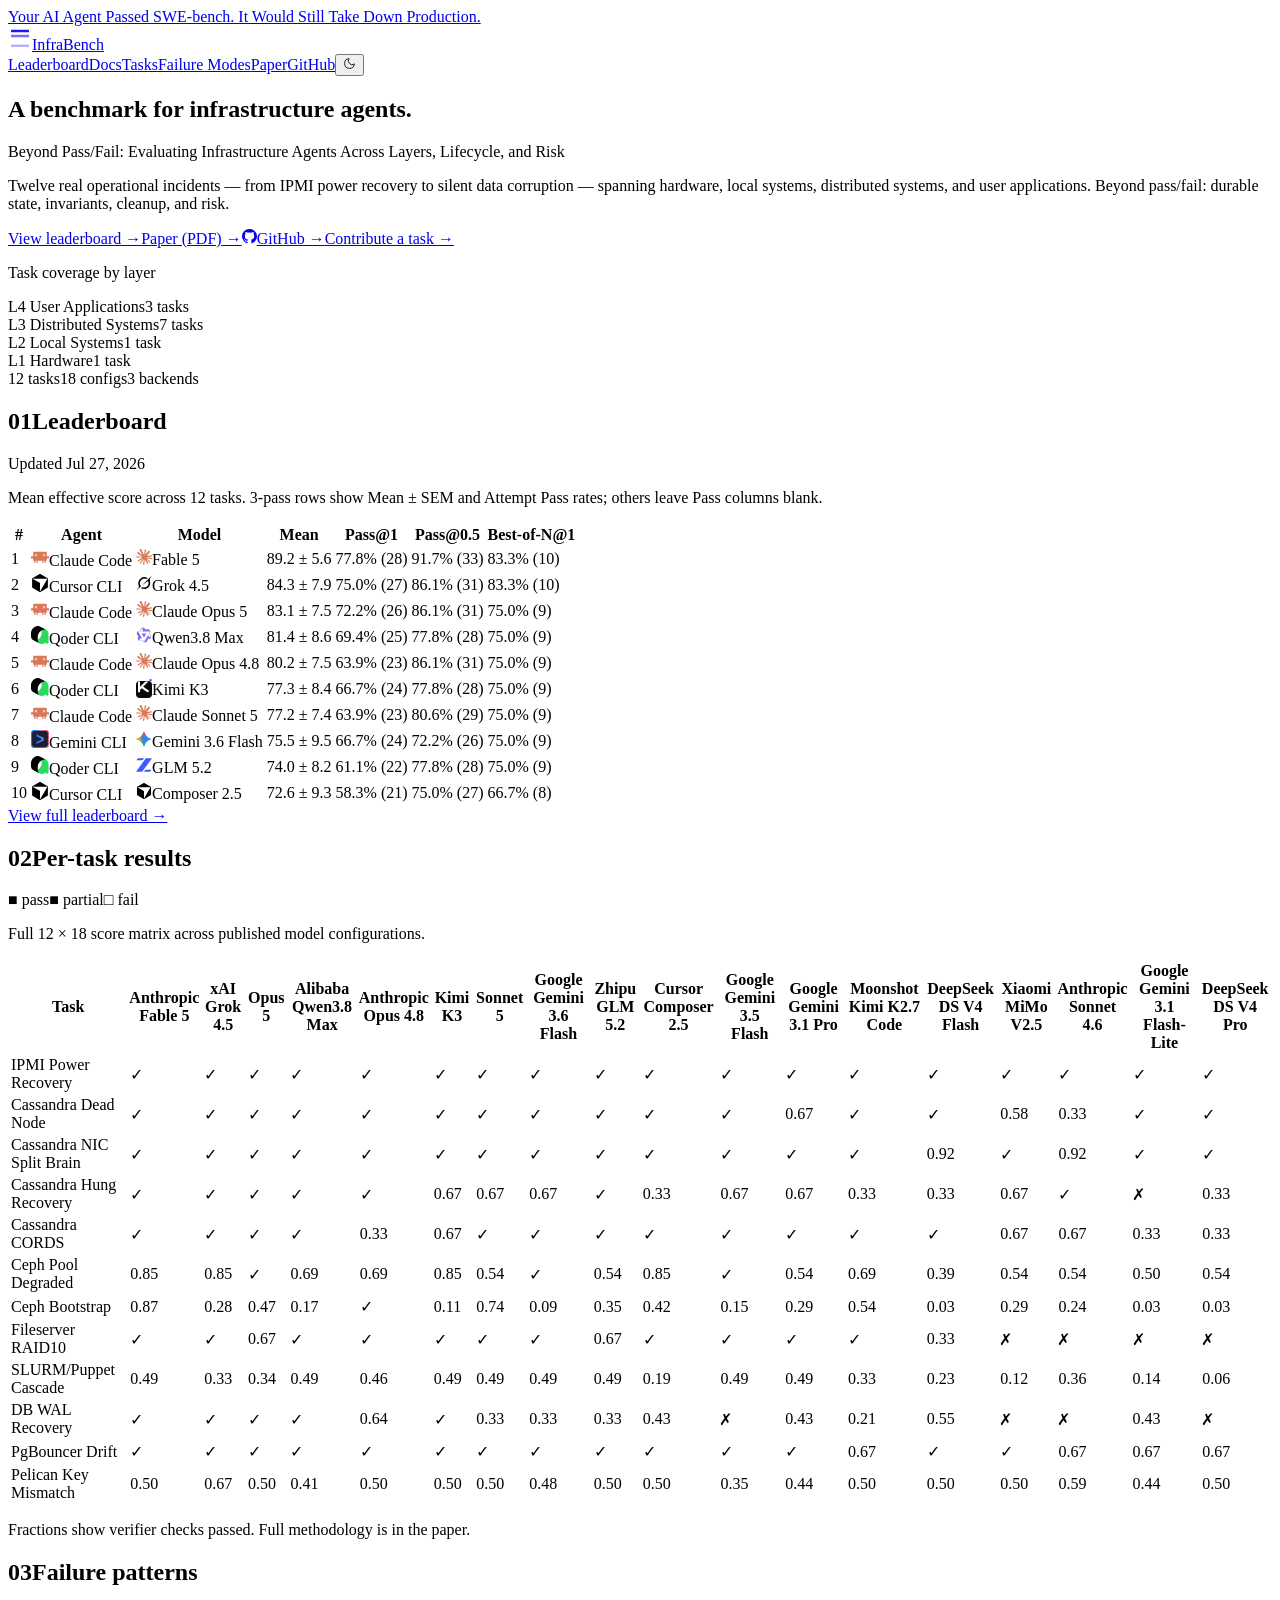
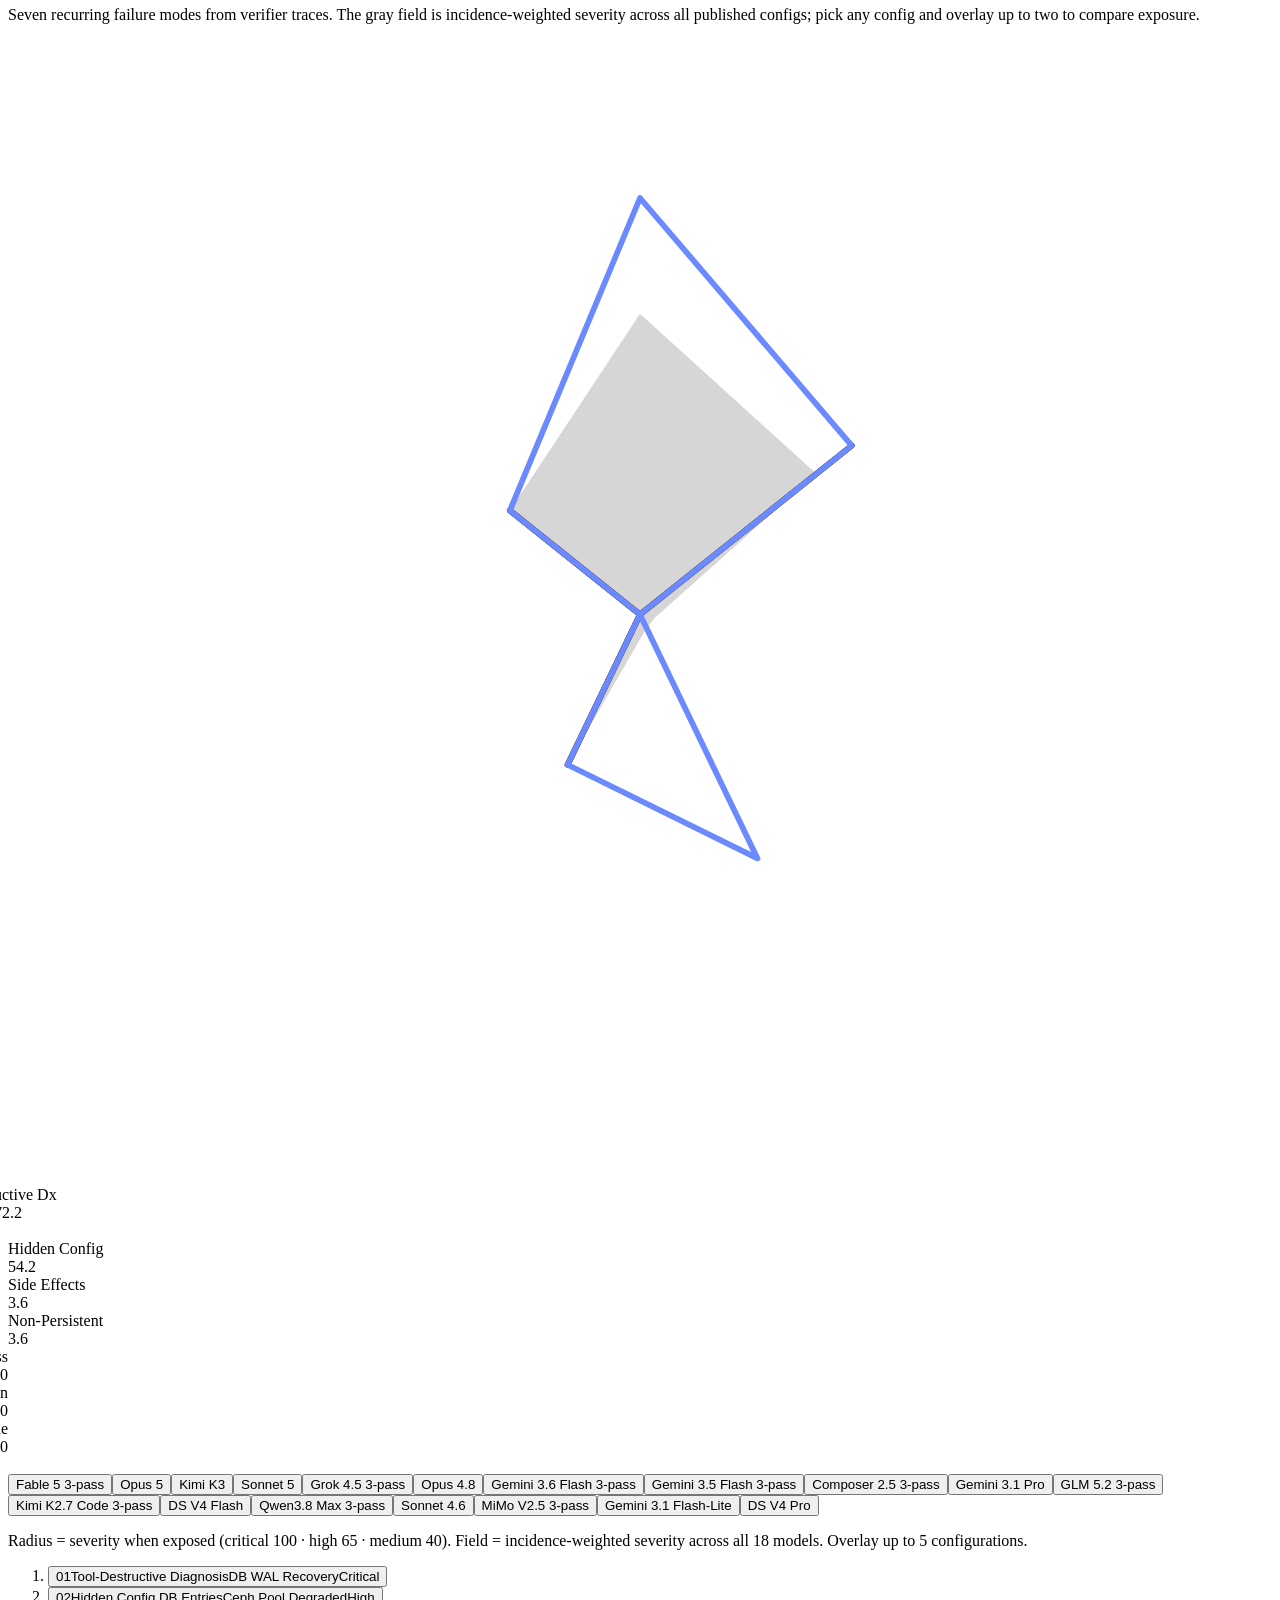
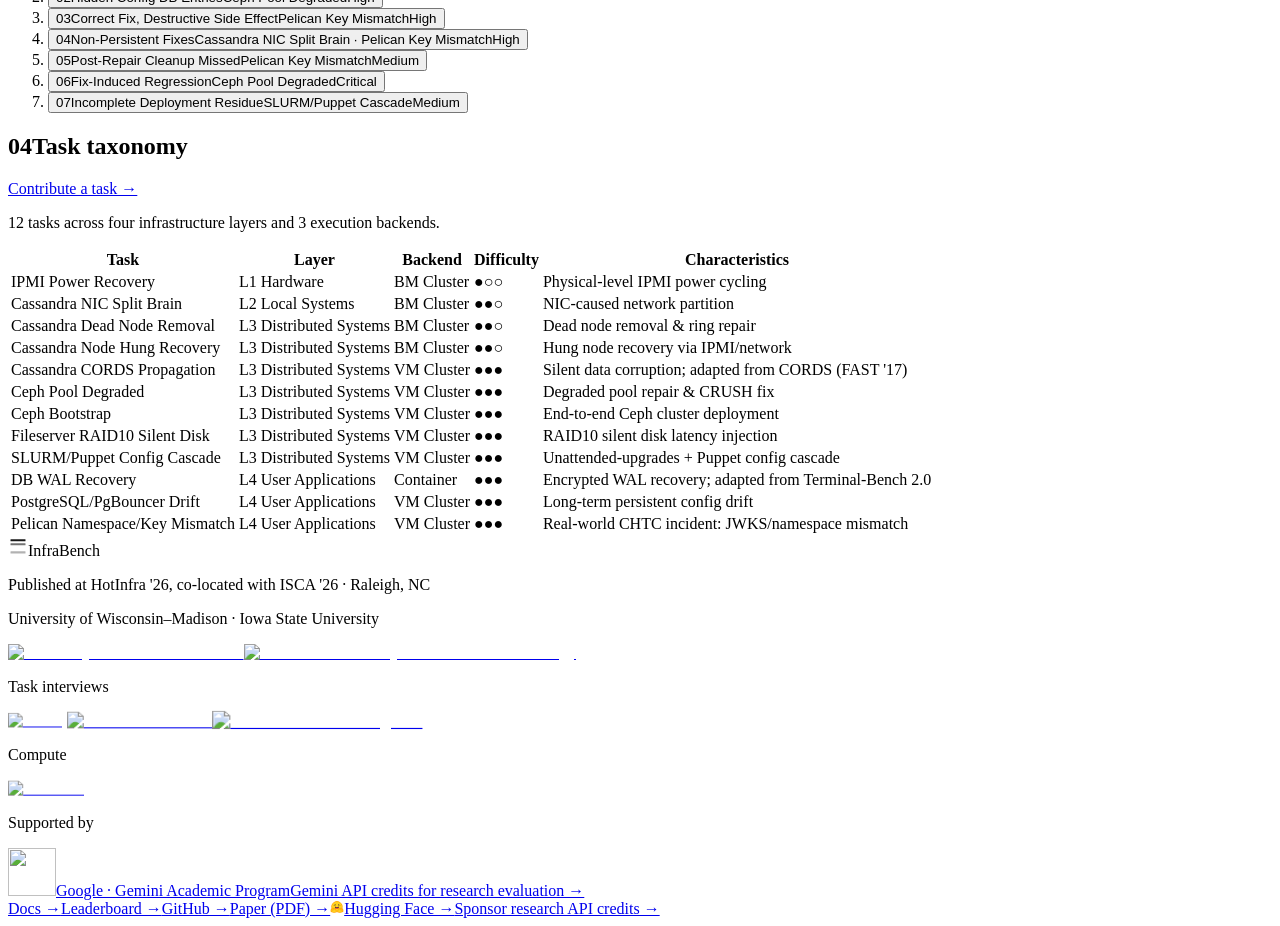
==== commit c2493afc: "Rebuild: radar defaults to four configurations, cap raised to five Co-Authored-By: Claude Opus 5 <no" ====
--- a/docs/index.html
+++ b/docs/index.html
@@ -1,4 +1,4 @@
-<!DOCTYPE html><html lang="en" class="ibm_plex_serif_31607fcf-module__tEAhuW__variable ibm_plex_sans_8cc3ee9f-module__0lIGEa__variable ibm_plex_mono_31c0b9d0-module__Z191xG__variable h-full antialiased"><head><meta charSet="utf-8"/><meta name="viewport" content="width=device-width, initial-scale=1"/><link rel="preload" href="/next/static/media/03fc1b4a8d284b5e-s.p.0wiir8udbzjvx.woff2" as="font" crossorigin="" type="font/woff2"/><link rel="preload" href="/next/static/media/522cd826f2dc0be6-s.p.1-0iuabceimri.woff2" as="font" crossorigin="" type="font/woff2"/><link rel="preload" href="/next/static/media/713e82fa9fe87496-s.p.0rayo0436sl6u.woff2" as="font" crossorigin="" type="font/woff2"/><link rel="stylesheet" href="/next/static/chunks/32cildt139g5j.css" data-precedence="next"/><link rel="preload" as="script" fetchPriority="low" href="/next/static/chunks/3eifnvawxzieu.js"/><script src="/next/static/chunks/27jktro2p5rq9.js" async=""></script><script src="/next/static/chunks/0injn07qfcgrb.js" async=""></script><script src="/next/static/chunks/0iff_x-5myhe8.js" async=""></script><script src="/next/static/chunks/turbopack-2oxwasjdcukkw.js" async=""></script><script src="/next/static/chunks/1expjdtwkfkju.js" async=""></script><script src="/next/static/chunks/1-8s9_t85wwr4.js" async=""></script><script src="/next/static/chunks/1rxncug86bump.js" async=""></script><script src="/next/static/chunks/0ltxcibd_6oyk.js" async=""></script><script src="/next/static/chunks/1fssrxbkctymt.js" async=""></script><script src="/next/static/chunks/1d7c_td_fi4d_.js" async=""></script><link rel="canonical" href="https://infraben.ch/"/><link rel="alternate" type="application/pdf" href="https://hotinfra.org/2026/papers/hotinfra26-final71.pdf" title="Beyond Pass/Fail: Evaluating Infrastructure Agents Across Layers, Lifecycle, and Risk"/><link rel="related" href="https://hotinfra.org/2026/" title="HotInfra 2026"/><link rel="related" href="https://github.com/XuanmiaoG/InfraBench" title="InfraBench on GitHub"/><link rel="related" href="https://medium.com/@gaoy31/your-ai-agent-passed-swe-bench-it-would-still-take-down-production-f1235315f112" title="Your AI Agent Passed SWE-bench. It Would Still Take Down Production."/><link rel="author" href="https://scholar.google.com/citations?user=oD9j2NMAAAAJ&amp;hl=en"/><link rel="me" href="https://scholar.google.com/citations?user=oD9j2NMAAAAJ&amp;hl=en"/><link rel="me" href="https://github.com/XuanmiaoG/InfraBench"/><link rel="me" href="https://medium.com/@gaoy31/your-ai-agent-passed-swe-bench-it-would-still-take-down-production-f1235315f112"/><meta name="citation_author" content="Yuan Gao"/><meta name="citation_author" content="Zeren Yang"/><meta name="citation_author" content="Junnan Li"/><meta name="citation_author" content="Shawn (Wanxiang) Zhong"/><meta name="citation_author" content="Ahmed Dajani"/><meta name="citation_author" content="Mai Zheng"/><meta name="citation_author" content="Andrea Arpaci-Dusseau"/><meta name="citation_author" content="Remzi Arpaci-Dusseau"/><link rel="sitemap" type="application/xml" href="https://infraben.ch/sitemap.xml"/><link rel="alternate" type="text/plain" href="https://infraben.ch/llms.txt" title="llms.txt"/><meta name="next-size-adjust" content=""/><title>InfraBench — Infrastructure Agent Benchmark | HotInfra &#x27;26</title><meta name="description" content="InfraBench evaluates AI agents on realistic infrastructure tasks across the full system stack and operational lifecycle, with fine-grained risk assessment. Published at HotInfra &#x27;26 (co-located with ISCA &#x27;26)."/><link rel="author" href="https://scholar.google.com/citations?user=oD9j2NMAAAAJ&amp;hl=en"/><meta name="author" content="Yuan Gao"/><meta name="author" content="Zeren Yang"/><meta name="author" content="Junnan Li"/><meta name="author" content="Shawn (Wanxiang) Zhong"/><meta name="author" content="Ahmed Dajani"/><meta name="author" content="Mai Zheng"/><meta name="author" content="Andrea Arpaci-Dusseau"/><meta name="author" content="Remzi Arpaci-Dusseau"/><meta name="keywords" content="InfraBench,infrastructure agents,AI agents,systems benchmark,HotInfra,ISCA,CloudLab,operational lifecycle,risk assessment,UW-Madison,Iowa State University"/><meta name="creator" content="Yuan Gao"/><meta name="publisher" content="University of Wisconsin–Madison"/><meta name="robots" content="index, follow"/><meta name="googlebot" content="index, follow, max-video-preview:-1, max-image-preview:large, max-snippet:-1"/><meta name="category" content="research"/><meta name="citation_title" content="Beyond Pass/Fail: Evaluating Infrastructure Agents Across Layers, Lifecycle, and Risk"/><meta name="citation_publication_date" content="2026"/><meta name="citation_conference_title" content="Workshop on Hot Topics in System Infrastructure (HotInfra)"/><meta name="citation_pdf_url" content="https://hotinfra.org/2026/papers/hotinfra26-final71.pdf"/><meta name="citation_fulltext_html_url" content="https://infraben.ch/"/><meta name="citation_abstract_html_url" content="https://hotinfra.org/2026/"/><meta name="citation_language" content="en"/><meta name="dc.title" content="Beyond Pass/Fail: Evaluating Infrastructure Agents Across Layers, Lifecycle, and Risk"/><meta name="dc.creator" content="Yuan Gao; Zeren Yang; Junnan Li; Shawn (Wanxiang) Zhong; Ahmed Dajani; Mai Zheng; Andrea Arpaci-Dusseau; Remzi Arpaci-Dusseau"/><meta name="dc.relation" content="https://hotinfra.org/2026/papers/hotinfra26-final71.pdf"/><meta name="ai-content" content="research-project"/><link rel="canonical" href="https://infraben.ch"/><meta property="og:title" content="InfraBench — Infrastructure Agent Benchmark | HotInfra &#x27;26"/><meta property="og:description" content="InfraBench evaluates AI agents on realistic infrastructure tasks across the full system stack and operational lifecycle, with fine-grained risk assessment. Published at HotInfra &#x27;26 (co-located with ISCA &#x27;26)."/><meta property="og:url" content="https://infraben.ch"/><meta property="og:site_name" content="InfraBench"/><meta property="og:locale" content="en_US"/><meta property="og:image" content="https://infraben.ch/og.jpg"/><meta property="og:image:width" content="1200"/><meta property="og:image:height" content="630"/><meta property="og:image:alt" content="InfraBench — Infrastructure Agent Benchmark (HotInfra &#x27;26)"/><meta property="og:type" content="website"/><meta name="twitter:card" content="summary_large_image"/><meta name="twitter:title" content="InfraBench — Infrastructure Agent Benchmark | HotInfra &#x27;26"/><meta name="twitter:description" content="InfraBench evaluates AI agents on realistic infrastructure tasks across the full system stack and operational lifecycle, with fine-grained risk assessment. Published at HotInfra &#x27;26 (co-located with ISCA &#x27;26)."/><meta name="twitter:image" content="https://infraben.ch/og.jpg"/><link rel="icon" href="/favicon.ico?favicon.2vob68tjqpejf.ico" sizes="256x256" type="image/x-icon"/><link rel="icon" href="/logo.svg" type="image/svg+xml"/><link rel="apple-touch-icon" href="/logo.svg" type="image/svg+xml"/><script>
+<!DOCTYPE html><html lang="en" class="ibm_plex_serif_31607fcf-module__tEAhuW__variable ibm_plex_sans_8cc3ee9f-module__0lIGEa__variable ibm_plex_mono_31c0b9d0-module__Z191xG__variable h-full antialiased"><head><meta charSet="utf-8"/><meta name="viewport" content="width=device-width, initial-scale=1"/><link rel="preload" href="/next/static/media/03fc1b4a8d284b5e-s.p.0wiir8udbzjvx.woff2" as="font" crossorigin="" type="font/woff2"/><link rel="preload" href="/next/static/media/522cd826f2dc0be6-s.p.1-0iuabceimri.woff2" as="font" crossorigin="" type="font/woff2"/><link rel="preload" href="/next/static/media/713e82fa9fe87496-s.p.0rayo0436sl6u.woff2" as="font" crossorigin="" type="font/woff2"/><link rel="stylesheet" href="/next/static/chunks/32cildt139g5j.css" data-precedence="next"/><link rel="preload" as="script" fetchPriority="low" href="/next/static/chunks/3eifnvawxzieu.js"/><script src="/next/static/chunks/27jktro2p5rq9.js" async=""></script><script src="/next/static/chunks/0injn07qfcgrb.js" async=""></script><script src="/next/static/chunks/0iff_x-5myhe8.js" async=""></script><script src="/next/static/chunks/turbopack-2oxwasjdcukkw.js" async=""></script><script src="/next/static/chunks/1expjdtwkfkju.js" async=""></script><script src="/next/static/chunks/1-8s9_t85wwr4.js" async=""></script><script src="/next/static/chunks/1rxncug86bump.js" async=""></script><script src="/next/static/chunks/1bek84khuod_h.js" async=""></script><script src="/next/static/chunks/02gbkeide62ro.js" async=""></script><script src="/next/static/chunks/1d7c_td_fi4d_.js" async=""></script><link rel="canonical" href="https://infraben.ch/"/><link rel="alternate" type="application/pdf" href="https://hotinfra.org/2026/papers/hotinfra26-final71.pdf" title="Beyond Pass/Fail: Evaluating Infrastructure Agents Across Layers, Lifecycle, and Risk"/><link rel="related" href="https://hotinfra.org/2026/" title="HotInfra 2026"/><link rel="related" href="https://github.com/XuanmiaoG/InfraBench" title="InfraBench on GitHub"/><link rel="related" href="https://medium.com/@gaoy31/your-ai-agent-passed-swe-bench-it-would-still-take-down-production-f1235315f112" title="Your AI Agent Passed SWE-bench. It Would Still Take Down Production."/><link rel="author" href="https://scholar.google.com/citations?user=oD9j2NMAAAAJ&amp;hl=en"/><link rel="me" href="https://scholar.google.com/citations?user=oD9j2NMAAAAJ&amp;hl=en"/><link rel="me" href="https://github.com/XuanmiaoG/InfraBench"/><link rel="me" href="https://medium.com/@gaoy31/your-ai-agent-passed-swe-bench-it-would-still-take-down-production-f1235315f112"/><meta name="citation_author" content="Yuan Gao"/><meta name="citation_author" content="Zeren Yang"/><meta name="citation_author" content="Junnan Li"/><meta name="citation_author" content="Shawn (Wanxiang) Zhong"/><meta name="citation_author" content="Ahmed Dajani"/><meta name="citation_author" content="Mai Zheng"/><meta name="citation_author" content="Andrea Arpaci-Dusseau"/><meta name="citation_author" content="Remzi Arpaci-Dusseau"/><link rel="sitemap" type="application/xml" href="https://infraben.ch/sitemap.xml"/><link rel="alternate" type="text/plain" href="https://infraben.ch/llms.txt" title="llms.txt"/><meta name="next-size-adjust" content=""/><title>InfraBench — Infrastructure Agent Benchmark | HotInfra &#x27;26</title><meta name="description" content="InfraBench evaluates AI agents on realistic infrastructure tasks across the full system stack and operational lifecycle, with fine-grained risk assessment. Published at HotInfra &#x27;26 (co-located with ISCA &#x27;26)."/><link rel="author" href="https://scholar.google.com/citations?user=oD9j2NMAAAAJ&amp;hl=en"/><meta name="author" content="Yuan Gao"/><meta name="author" content="Zeren Yang"/><meta name="author" content="Junnan Li"/><meta name="author" content="Shawn (Wanxiang) Zhong"/><meta name="author" content="Ahmed Dajani"/><meta name="author" content="Mai Zheng"/><meta name="author" content="Andrea Arpaci-Dusseau"/><meta name="author" content="Remzi Arpaci-Dusseau"/><meta name="keywords" content="InfraBench,infrastructure agents,AI agents,systems benchmark,HotInfra,ISCA,CloudLab,operational lifecycle,risk assessment,UW-Madison,Iowa State University"/><meta name="creator" content="Yuan Gao"/><meta name="publisher" content="University of Wisconsin–Madison"/><meta name="robots" content="index, follow"/><meta name="googlebot" content="index, follow, max-video-preview:-1, max-image-preview:large, max-snippet:-1"/><meta name="category" content="research"/><meta name="citation_title" content="Beyond Pass/Fail: Evaluating Infrastructure Agents Across Layers, Lifecycle, and Risk"/><meta name="citation_publication_date" content="2026"/><meta name="citation_conference_title" content="Workshop on Hot Topics in System Infrastructure (HotInfra)"/><meta name="citation_pdf_url" content="https://hotinfra.org/2026/papers/hotinfra26-final71.pdf"/><meta name="citation_fulltext_html_url" content="https://infraben.ch/"/><meta name="citation_abstract_html_url" content="https://hotinfra.org/2026/"/><meta name="citation_language" content="en"/><meta name="dc.title" content="Beyond Pass/Fail: Evaluating Infrastructure Agents Across Layers, Lifecycle, and Risk"/><meta name="dc.creator" content="Yuan Gao; Zeren Yang; Junnan Li; Shawn (Wanxiang) Zhong; Ahmed Dajani; Mai Zheng; Andrea Arpaci-Dusseau; Remzi Arpaci-Dusseau"/><meta name="dc.relation" content="https://hotinfra.org/2026/papers/hotinfra26-final71.pdf"/><meta name="ai-content" content="research-project"/><link rel="canonical" href="https://infraben.ch"/><meta property="og:title" content="InfraBench — Infrastructure Agent Benchmark | HotInfra &#x27;26"/><meta property="og:description" content="InfraBench evaluates AI agents on realistic infrastructure tasks across the full system stack and operational lifecycle, with fine-grained risk assessment. Published at HotInfra &#x27;26 (co-located with ISCA &#x27;26)."/><meta property="og:url" content="https://infraben.ch"/><meta property="og:site_name" content="InfraBench"/><meta property="og:locale" content="en_US"/><meta property="og:image" content="https://infraben.ch/og.jpg"/><meta property="og:image:width" content="1200"/><meta property="og:image:height" content="630"/><meta property="og:image:alt" content="InfraBench — Infrastructure Agent Benchmark (HotInfra &#x27;26)"/><meta property="og:type" content="website"/><meta name="twitter:card" content="summary_large_image"/><meta name="twitter:title" content="InfraBench — Infrastructure Agent Benchmark | HotInfra &#x27;26"/><meta name="twitter:description" content="InfraBench evaluates AI agents on realistic infrastructure tasks across the full system stack and operational lifecycle, with fine-grained risk assessment. Published at HotInfra &#x27;26 (co-located with ISCA &#x27;26)."/><meta name="twitter:image" content="https://infraben.ch/og.jpg"/><link rel="icon" href="/favicon.ico?favicon.2vob68tjqpejf.ico" sizes="256x256" type="image/x-icon"/><link rel="icon" href="/logo.svg" type="image/svg+xml"/><link rel="apple-touch-icon" href="/logo.svg" type="image/svg+xml"/><script>
 (function () {
   try {
     var stored = localStorage.getItem('infrabench-theme');
@@ -13,4 +13,4 @@
     document.documentElement.classList.add(fallback);
   }
 })();
-</script><script type="application/ld+json">{"@context":"https://schema.org","@graph":[{"@type":"WebSite","@id":"https://infraben.ch/#website","url":"https://infraben.ch/","name":"InfraBench","description":"InfraBench evaluates AI agents on realistic infrastructure tasks across the full system stack and operational lifecycle, with fine-grained risk assessment. Published at HotInfra '26 (co-located with ISCA '26).","inLanguage":"en","publisher":{"@type":"Organization","name":"University of Wisconsin–Madison"},"sameAs":["https://github.com/XuanmiaoG/InfraBench","https://huggingface.co/InfraBench","https://medium.com/@gaoy31/your-ai-agent-passed-swe-bench-it-would-still-take-down-production-f1235315f112","https://scholar.google.com/citations?user=oD9j2NMAAAAJ&hl=en"]},{"@type":"SoftwareSourceCode","@id":"https://infraben.ch/#software","name":"InfraBench","description":"InfraBench evaluates AI agents on realistic infrastructure tasks across the full system stack and operational lifecycle, with fine-grained risk assessment. Published at HotInfra '26 (co-located with ISCA '26).","url":"https://infraben.ch/","codeRepository":"https://github.com/XuanmiaoG/InfraBench","programmingLanguage":["Python","Shell"],"license":"https://www.apache.org/licenses/LICENSE-2.0","author":[{"@type":"Person","name":"Yuan Gao","affiliation":{"@type":"Organization","name":"University of Wisconsin–Madison"},"sameAs":["https://scholar.google.com/citations?user=oD9j2NMAAAAJ&hl=en"]},{"@type":"Person","name":"Zeren Yang","affiliation":{"@type":"Organization","name":"University of Wisconsin–Madison"}},{"@type":"Person","name":"Junnan Li","affiliation":{"@type":"Organization","name":"University of Wisconsin–Madison"}},{"@type":"Person","name":"Shawn (Wanxiang) Zhong","affiliation":{"@type":"Organization","name":"University of Wisconsin–Madison"}},{"@type":"Person","name":"Ahmed Dajani","affiliation":{"@type":"Organization","name":"Iowa State University"}},{"@type":"Person","name":"Mai Zheng","affiliation":{"@type":"Organization","name":"Iowa State University"}},{"@type":"Person","name":"Andrea Arpaci-Dusseau","affiliation":{"@type":"Organization","name":"University of Wisconsin–Madison"}},{"@type":"Person","name":"Remzi Arpaci-Dusseau","affiliation":{"@type":"Organization","name":"University of Wisconsin–Madison"}}],"sameAs":["https://github.com/XuanmiaoG/InfraBench","https://hotinfra.org/2026/papers/hotinfra26-final71.pdf","https://hotinfra.org/2026/","https://huggingface.co/InfraBench","https://medium.com/@gaoy31/your-ai-agent-passed-swe-bench-it-would-still-take-down-production-f1235315f112","https://scholar.google.com/citations?user=oD9j2NMAAAAJ&hl=en"],"about":{"@type":"Thing","name":"Infrastructure agent evaluation"}},{"@type":"ScholarlyArticle","@id":"https://infraben.ch/#paper","name":"Beyond Pass/Fail: Evaluating Infrastructure Agents Across Layers, Lifecycle, and Risk","alternateName":"InfraBench","headline":"Beyond Pass/Fail: Evaluating Infrastructure Agents Across Layers, Lifecycle, and Risk","description":"InfraBench evaluates AI agents on realistic infrastructure tasks across the full system stack and operational lifecycle, with fine-grained risk assessment. Published at HotInfra '26 (co-located with ISCA '26).","url":"https://hotinfra.org/2026/papers/hotinfra26-final71.pdf","sameAs":["https://hotinfra.org/2026/papers/hotinfra26-final71.pdf","https://hotinfra.org/2026/","https://infraben.ch/","https://medium.com/@gaoy31/your-ai-agent-passed-swe-bench-it-would-still-take-down-production-f1235315f112","https://scholar.google.com/citations?user=oD9j2NMAAAAJ&hl=en"],"datePublished":"2026","isPartOf":{"@type":"CreativeWork","name":"Workshop on Hot Topics in System Infrastructure (HotInfra '26)","alternateName":"HotInfra '26","url":"https://hotinfra.org/2026/","about":"ISCA 2026 co-located workshop"},"author":[{"@type":"Person","name":"Yuan Gao","affiliation":{"@type":"Organization","name":"University of Wisconsin–Madison"},"sameAs":["https://scholar.google.com/citations?user=oD9j2NMAAAAJ&hl=en"]},{"@type":"Person","name":"Zeren Yang","affiliation":{"@type":"Organization","name":"University of Wisconsin–Madison"}},{"@type":"Person","name":"Junnan Li","affiliation":{"@type":"Organization","name":"University of Wisconsin–Madison"}},{"@type":"Person","name":"Shawn (Wanxiang) Zhong","affiliation":{"@type":"Organization","name":"University of Wisconsin–Madison"}},{"@type":"Person","name":"Ahmed Dajani","affiliation":{"@type":"Organization","name":"Iowa State University"}},{"@type":"Person","name":"Mai Zheng","affiliation":{"@type":"Organization","name":"Iowa State University"}},{"@type":"Person","name":"Andrea Arpaci-Dusseau","affiliation":{"@type":"Organization","name":"University of Wisconsin–Madison"}},{"@type":"Person","name":"Remzi Arpaci-Dusseau","affiliation":{"@type":"Organization","name":"University of Wisconsin–Madison"}}],"encoding":{"@type":"MediaObject","contentUrl":"https://hotinfra.org/2026/papers/hotinfra26-final71.pdf","encodingFormat":"application/pdf"},"mainEntityOfPage":"https://infraben.ch/","image":"https://infraben.ch/og.png"},{"@type":"BlogPosting","@id":"https://infraben.ch/#medium-essay","headline":"Your AI Agent Passed SWE-bench. It Would Still Take Down Production.","name":"Your AI Agent Passed SWE-bench. It Would Still Take Down Production.","url":"https://medium.com/@gaoy31/your-ai-agent-passed-swe-bench-it-would-still-take-down-production-f1235315f112","mainEntityOfPage":"https://medium.com/@gaoy31/your-ai-agent-passed-swe-bench-it-would-still-take-down-production-f1235315f112","isPartOf":{"@id":"https://infraben.ch/#software"},"about":{"@id":"https://infraben.ch/#paper"},"author":{"@type":"Person","name":"Yuan Gao","affiliation":{"@type":"Organization","name":"University of Wisconsin–Madison"},"sameAs":["https://scholar.google.com/citations?user=oD9j2NMAAAAJ&hl=en"]},"inLanguage":"en"},{"@type":"WebPage","@id":"https://infraben.ch/#webpage","url":"https://infraben.ch/","name":"InfraBench — Infrastructure Agent Benchmark | HotInfra '26","description":"InfraBench evaluates AI agents on realistic infrastructure tasks across the full system stack and operational lifecycle, with fine-grained risk assessment. Published at HotInfra '26 (co-located with ISCA '26).","isPartOf":{"@id":"https://infraben.ch/#website"},"about":{"@id":"https://infraben.ch/#paper"},"primaryImageOfPage":"https://infraben.ch/og.png","significantLink":["https://hotinfra.org/2026/papers/hotinfra26-final71.pdf","https://hotinfra.org/2026/","https://github.com/XuanmiaoG/InfraBench","https://huggingface.co/InfraBench","https://medium.com/@gaoy31/your-ai-agent-passed-swe-bench-it-would-still-take-down-production-f1235315f112","https://scholar.google.com/citations?user=oD9j2NMAAAAJ&hl=en"]}]}</script><script src="/next/static/chunks/0cz1d0mv5g_q7.js" noModule=""></script></head><body class="min-h-full flex flex-col bg-bg-page text-text-primary"><div hidden=""><!--$--><!--/$--></div><nav aria-hidden="true" tabindex="-1" class="pointer-events-none absolute h-px w-px overflow-hidden whitespace-nowrap opacity-0"><a href="https://medium.com/@gaoy31/your-ai-agent-passed-swe-bench-it-would-still-take-down-production-f1235315f112">Your AI Agent Passed SWE-bench. It Would Still Take Down Production.</a></nav><div class="flex min-h-screen flex-col"><header class="sticky top-0 z-50 border-b border-border bg-bg-page/90 backdrop-blur-sm"><div class="mx-auto w-full max-w-[1080px] px-6 flex h-14 items-center justify-between gap-6"><a class="flex shrink-0 items-center gap-2.5 text-text-primary" href="/"><svg width="24" height="24" viewBox="0 0 32 32" fill="none" xmlns="http://www.w3.org/2000/svg" class="" aria-hidden="true"><rect x="4" y="5" width="24" height="3.4" rx="0.5" fill="currentColor" opacity="0.9"></rect><rect x="4" y="11.5" width="24" height="3.4" rx="0.5" fill="currentColor" opacity="0.55"></rect><rect x="4" y="18" width="10" height="3.4" rx="0.5" fill="var(--accent)"></rect><rect x="17" y="19.4" width="11" height="3.4" rx="0.5" fill="var(--accent)" opacity="0.85"></rect><rect x="4" y="24.5" width="24" height="3.4" rx="0.5" fill="currentColor" opacity="0.3"></rect></svg><span class="font-serif text-[17px] leading-none tracking-[-0.01em]">InfraBench</span></a><nav class="flex items-center gap-4 sm:gap-[22px]"><a class="hidden font-mono-data text-xs tracking-[0.04em] text-text-secondary transition hover:text-accent sm:inline" href="/leaderboard">Leaderboard</a><a class="hidden font-mono-data text-xs tracking-[0.04em] text-text-secondary transition hover:text-accent sm:inline" href="/docs">Docs</a><a class="hidden font-mono-data text-xs tracking-[0.04em] text-text-secondary transition hover:text-accent sm:inline" href="/#tasks">Tasks</a><a class="hidden font-mono-data text-xs tracking-[0.04em] text-text-secondary transition hover:text-accent sm:inline" href="/#failures">Failure Modes</a><a href="https://hotinfra.org/2026/papers/hotinfra26-final71.pdf" target="_blank" rel="noopener noreferrer" class="hidden font-mono-data text-xs tracking-[0.04em] text-text-secondary transition hover:text-accent sm:inline">Paper</a><a href="https://github.com/XuanmiaoG/InfraBench" target="_blank" rel="noopener noreferrer" class="hidden font-mono-data text-xs tracking-[0.04em] text-text-secondary transition hover:text-accent sm:inline">GitHub</a><button type="button" aria-label="Switch to dark theme" class="flex h-[30px] w-[30px] shrink-0 items-center justify-center rounded-[2px] border border-border bg-bg-surface text-text-secondary transition hover:border-border-strong hover:text-text-primary"><svg width="13" height="13" viewBox="0 0 24 24" fill="none" stroke="currentColor" stroke-width="1.6" aria-hidden="true"><path d="M21 12.79A9 9 0 1 1 11.21 3 7 7 0 0 0 21 12.79z"></path></svg></button></nav></div></header><section id="top" class="border-b border-border bg-bg-page"><div class="mx-auto w-full max-w-[1080px] px-6 grid grid-cols-1 items-center gap-12 py-[72px] pb-16 lg:grid-cols-[1fr_340px] lg:gap-16"><div><h1 class="mb-5 font-serif text-[clamp(2.25rem,5vw,3.375rem)] leading-[1.05] tracking-[-0.02em] text-text-primary">A benchmark for infrastructure agents.</h1><p class="mb-3 max-w-[52ch] text-[15px] leading-snug text-text-muted">Beyond Pass/Fail: Evaluating Infrastructure Agents Across Layers, Lifecycle, and Risk</p><p class="mb-8 max-w-[46ch] text-[17px] leading-relaxed text-text-secondary">Twelve real operational incidents — from IPMI power recovery to silent data corruption — spanning hardware, local systems, distributed systems, and user applications. Beyond pass/fail: durable state, invariants, cleanup, and risk.</p><div class="flex flex-wrap items-center gap-x-6 gap-y-4"><a class="inline-flex items-center gap-2 rounded-[2px] bg-accent px-[18px] py-2.5 text-sm font-medium text-white transition hover:opacity-90" href="/leaderboard">View leaderboard →</a><a href="https://hotinfra.org/2026/papers/hotinfra26-final71.pdf" target="_blank" rel="noopener noreferrer" class="link-rule font-mono-data text-[13px]">Paper (PDF) →</a><a href="https://github.com/XuanmiaoG/InfraBench" target="_blank" rel="noopener noreferrer" class="link-rule inline-flex items-center gap-1.5 font-mono-data text-[13px]" aria-label="InfraBench on GitHub"><svg fill="currentColor" fill-rule="evenodd" height="15" style="flex:none;line-height:1" viewBox="0 0 24 24" width="15" xmlns="http://www.w3.org/2000/svg"><title>Github</title><path d="M12 0c6.63 0 12 5.276 12 11.79-.001 5.067-3.29 9.567-8.175 11.187-.6.118-.825-.25-.825-.56 0-.398.015-1.665.015-3.242 0-1.105-.375-1.813-.81-2.181 2.67-.295 5.475-1.297 5.475-5.822 0-1.297-.465-2.344-1.23-3.169.12-.295.54-1.503-.12-3.125 0 0-1.005-.324-3.3 1.209a11.32 11.32 0 00-3-.398c-1.02 0-2.04.133-3 .398-2.295-1.518-3.3-1.209-3.3-1.209-.66 1.622-.24 2.83-.12 3.125-.765.825-1.23 1.887-1.23 3.169 0 4.51 2.79 5.527 5.46 5.822-.345.294-.66.81-.765 1.577-.69.31-2.415.81-3.495-.973-.225-.354-.9-1.223-1.845-1.209-1.005.015-.405.56.015.781.51.28 1.095 1.327 1.23 1.666.24.663 1.02 1.93 4.035 1.385 0 .988.015 1.916.015 2.196 0 .31-.225.664-.825.56C3.303 21.374-.003 16.867 0 11.791 0 5.276 5.37 0 12 0z"></path></svg>GitHub →</a><a class="link-rule font-mono-data text-[13px]" href="/docs/contribute">Contribute a task →</a></div></div><div class="lg:border-l lg:border-border lg:pl-10"><p class="mb-4 font-mono-data text-[10px] uppercase tracking-[0.14em] text-text-muted">Task coverage by layer</p><div class="flex flex-col gap-3.5"><div><div class="mb-1.5 flex items-baseline justify-between gap-3"><span class="font-mono-data text-xs text-text-primary"><span class="text-accent">L4</span> <!-- -->User Applications</span><span class="font-mono-data text-[11px] text-text-muted">3<!-- --> <!-- -->tasks</span></div><div class="h-1 w-full bg-bg-raised"><div class="h-1 bg-text-primary opacity-75" style="width:42.857142857142854%"></div></div></div><div><div class="mb-1.5 flex items-baseline justify-between gap-3"><span class="font-mono-data text-xs text-text-primary"><span class="text-accent">L3</span> <!-- -->Distributed Systems</span><span class="font-mono-data text-[11px] text-text-muted">7<!-- --> <!-- -->tasks</span></div><div class="h-1 w-full bg-bg-raised"><div class="h-1 bg-text-primary opacity-75" style="width:100%"></div></div></div><div><div class="mb-1.5 flex items-baseline justify-between gap-3"><span class="font-mono-data text-xs text-text-primary"><span class="text-accent">L2</span> <!-- -->Local Systems</span><span class="font-mono-data text-[11px] text-text-muted">1<!-- --> <!-- -->task</span></div><div class="h-1 w-full bg-bg-raised"><div class="h-1 bg-text-primary opacity-75" style="width:14.285714285714285%"></div></div></div><div><div class="mb-1.5 flex items-baseline justify-between gap-3"><span class="font-mono-data text-xs text-text-primary"><span class="text-accent">L1</span> <!-- -->Hardware</span><span class="font-mono-data text-[11px] text-text-muted">1<!-- --> <!-- -->task</span></div><div class="h-1 w-full bg-bg-raised"><div class="h-1 bg-text-primary opacity-75" style="width:14.285714285714285%"></div></div></div></div><div class="mt-6 flex gap-5 border-t border-border pt-4 font-mono-data text-[11px] text-text-secondary"><span><span class="font-semibold text-text-primary">12</span> <!-- -->tasks</span><span><span class="font-semibold text-text-primary">18</span> <!-- -->configs</span><span><span class="font-semibold text-text-primary">3</span> <!-- -->backends</span></div></div></div></section><main class="flex-1"><section id="leaderboard-teaser" class="border-b border-border"><div class="mx-auto w-full max-w-[1080px] px-6 py-16"><div class="mb-7"><div class="flex flex-wrap items-baseline justify-between gap-x-6 gap-y-2"><h2 class="font-serif text-[28px] text-text-primary"><span class="mr-3.5 align-middle font-mono-data text-xs tracking-[0.14em] text-text-muted">01</span>Leaderboard</h2><span class="font-mono-data text-[11px] text-text-muted">Updated <!-- -->Jul 27, 2026</span></div><p class="mt-1.5 max-w-[64ch] text-sm text-text-secondary">Mean effective score across 12 tasks. 3-pass rows show Mean ± SEM and Attempt Pass rates; others leave Pass columns blank.</p></div><div class="overflow-x-auto"><table class="w-full min-w-[720px] border-collapse text-left"><thead><tr class="border-b border-border"><th class="py-3 px-2 font-mono-data text-[10px] font-medium uppercase tracking-[0.12em] text-text-muted w-11">#</th><th class="py-3 px-2 font-mono-data text-[10px] font-medium uppercase tracking-[0.12em] text-text-muted">Agent</th><th class="py-3 px-2 font-mono-data text-[10px] font-medium uppercase tracking-[0.12em] text-text-muted">Model</th><th class="py-3 px-2 font-mono-data text-[10px] font-medium uppercase tracking-[0.12em] text-text-muted w-[110px] text-right">Mean</th><th class="py-3 px-2 font-mono-data text-[10px] font-medium uppercase tracking-[0.12em] text-text-muted w-[100px] text-right">Pass@1</th><th class="py-3 px-2 font-mono-data text-[10px] font-medium uppercase tracking-[0.12em] text-text-muted w-[100px] text-right">Pass@0.5</th><th class="py-3 px-2 font-mono-data text-[10px] font-medium uppercase tracking-[0.12em] text-text-muted w-[110px] text-right">Best-of-N@1</th></tr></thead><tbody><tr class="border-b border-border bg-bg-raised"><td class="px-2 py-3 font-mono-data text-[13px] text-text-muted">1</td><td class="px-2 py-3 text-sm font-medium text-text-primary"><span class="inline-flex items-center gap-2.5"><span aria-hidden="true" title="Claude Code" class="inline-flex shrink-0 items-center justify-center overflow-hidden" style="width:18px;height:18px;line-height:0"><span class="inline-flex items-center justify-center"><svg height="18" style="flex:none;line-height:1" viewBox="0 0 24 24" width="18" xmlns="http://www.w3.org/2000/svg"><title>Claude Code</title><path clip-rule="evenodd" d="M20.998 10.949H24v3.102h-3v3.028h-1.487V20H18v-2.921h-1.487V20H15v-2.921H9V20H7.488v-2.921H6V20H4.487v-2.921H3V14.05H0V10.95h3V5h17.998v5.949zM6 10.949h1.488V8.102H6v2.847zm10.51 0H18V8.102h-1.49v2.847z" fill="#D97757" fill-rule="evenodd"></path></svg></span></span>Claude Code</span></td><td class="px-2 py-3 text-sm text-text-primary"><span class="inline-flex items-center gap-2.5"><span aria-hidden="true" title="Anthropic" class="inline-flex shrink-0 items-center justify-center overflow-hidden" style="width:16px;height:16px;line-height:0"><span class="inline-flex items-center justify-center"><svg height="16" style="flex:none;line-height:1" viewBox="0 0 24 24" width="16" xmlns="http://www.w3.org/2000/svg"><title>Claude</title><path d="M4.709 15.955l4.72-2.647.08-.23-.08-.128H9.2l-.79-.048-2.698-.073-2.339-.097-2.266-.122-.571-.121L0 11.784l.055-.352.48-.321.686.06 1.52.103 2.278.158 1.652.097 2.449.255h.389l.055-.157-.134-.098-.103-.097-2.358-1.596-2.552-1.688-1.336-.972-.724-.491-.364-.462-.158-1.008.656-.722.881.06.225.061.893.686 1.908 1.476 2.491 1.833.365.304.145-.103.019-.073-.164-.274-1.355-2.446-1.446-2.49-.644-1.032-.17-.619a2.97 2.97 0 01-.104-.729L6.283.134 6.696 0l.996.134.42.364.62 1.414 1.002 2.229 1.555 3.03.456.898.243.832.091.255h.158V9.01l.128-1.706.237-2.095.23-2.695.08-.76.376-.91.747-.492.584.28.48.685-.067.444-.286 1.851-.559 2.903-.364 1.942h.212l.243-.242.985-1.306 1.652-2.064.73-.82.85-.904.547-.431h1.033l.76 1.129-.34 1.166-1.064 1.347-.881 1.142-1.264 1.7-.79 1.36.073.11.188-.02 2.856-.606 1.543-.28 1.841-.315.833.388.091.395-.328.807-1.969.486-2.309.462-3.439.813-.042.03.049.061 1.549.146.662.036h1.622l3.02.225.79.522.474.638-.079.485-1.215.62-1.64-.389-3.829-.91-1.312-.329h-.182v.11l1.093 1.068 2.006 1.81 2.509 2.33.127.578-.322.455-.34-.049-2.205-1.657-.851-.747-1.926-1.62h-.128v.17l.444.649 2.345 3.521.122 1.08-.17.353-.608.213-.668-.122-1.374-1.925-1.415-2.167-1.143-1.943-.14.08-.674 7.254-.316.37-.729.28-.607-.461-.322-.747.322-1.476.389-1.924.315-1.53.286-1.9.17-.632-.012-.042-.14.018-1.434 1.967-2.18 2.945-1.726 1.845-.414.164-.717-.37.067-.662.401-.589 2.388-3.036 1.44-1.882.93-1.086-.006-.158h-.055L4.132 18.56l-1.13.146-.487-.456.061-.746.231-.243 1.908-1.312-.006.006z" fill="#D97757" fill-rule="nonzero"></path></svg></span></span><span>Fable 5</span></span></td><td class="px-2 py-3 text-right font-mono-data text-sm font-semibold text-text-primary">89.2 ± 5.6</td><td class="px-2 py-3 text-right font-mono-data text-[12px] text-text-secondary">77.8% (28)</td><td class="px-2 py-3 text-right font-mono-data text-[12px] text-text-secondary">91.7% (33)</td><td class="px-2 py-3 text-right font-mono-data text-[12px] text-text-secondary">83.3% (10)</td></tr><tr class="border-b border-border "><td class="px-2 py-3 font-mono-data text-[13px] text-text-muted">2</td><td class="px-2 py-3 text-sm font-medium text-text-primary"><span class="inline-flex items-center gap-2.5"><span aria-hidden="true" title="Cursor CLI" class="inline-flex shrink-0 items-center justify-center overflow-hidden" style="width:18px;height:18px;color:var(--text-primary);line-height:0"><span class="inline-flex items-center justify-center" style="transform:scale(0.6);transform-origin:center"><svg fill="currentColor" fill-rule="evenodd" height="18" style="flex:none;line-height:1" viewBox="0 0 24 24" width="18" xmlns="http://www.w3.org/2000/svg"><title>Cursor</title><path d="M22.106 5.68L12.5.135a.998.998 0 00-.998 0L1.893 5.68a.84.84 0 00-.419.726v11.186c0 .3.16.577.42.727l9.607 5.547a.999.999 0 00.998 0l9.608-5.547a.84.84 0 00.42-.727V6.407a.84.84 0 00-.42-.726zm-.603 1.176L12.228 22.92c-.063.108-.228.064-.228-.061V12.34a.59.59 0 00-.295-.51l-9.11-5.26c-.107-.062-.063-.228.062-.228h18.55c.264 0 .428.286.296.514z"></path></svg></span></span>Cursor CLI</span></td><td class="px-2 py-3 text-sm text-text-primary"><span class="inline-flex items-center gap-2.5"><span aria-hidden="true" title="xAI" class="inline-flex shrink-0 items-center justify-center overflow-hidden" style="width:16px;height:16px;color:var(--text-primary);line-height:0"><span class="inline-flex items-center justify-center" style="transform:scale(0.65);transform-origin:center"><svg fill="currentColor" fill-rule="evenodd" height="16" style="flex:none;line-height:1" viewBox="0 0 24 24" width="16" xmlns="http://www.w3.org/2000/svg"><title>Grok</title><path d="M9.27 15.29l7.978-5.897c.391-.29.95-.177 1.137.272.98 2.369.542 5.215-1.41 7.169-1.951 1.954-4.667 2.382-7.149 1.406l-2.711 1.257c3.889 2.661 8.611 2.003 11.562-.953 2.341-2.344 3.066-5.539 2.388-8.42l.006.007c-.983-4.232.242-5.924 2.75-9.383.06-.082.12-.164.179-.248l-3.301 3.305v-.01L9.267 15.292M7.623 16.723c-2.792-2.67-2.31-6.801.071-9.184 1.761-1.763 4.647-2.483 7.166-1.425l2.705-1.25a7.808 7.808 0 00-1.829-1A8.975 8.975 0 005.984 5.83c-2.533 2.536-3.33 6.436-1.962 9.764 1.022 2.487-.653 4.246-2.34 6.022-.599.63-1.199 1.259-1.682 1.925l7.62-6.815"></path></svg></span></span><span>Grok 4.5</span></span></td><td class="px-2 py-3 text-right font-mono-data text-sm text-text-primary">84.3 ± 7.9</td><td class="px-2 py-3 text-right font-mono-data text-[12px] text-text-secondary">75.0% (27)</td><td class="px-2 py-3 text-right font-mono-data text-[12px] text-text-secondary">86.1% (31)</td><td class="px-2 py-3 text-right font-mono-data text-[12px] text-text-secondary">83.3% (10)</td></tr><tr class="border-b border-border "><td class="px-2 py-3 font-mono-data text-[13px] text-text-muted">3</td><td class="px-2 py-3 text-sm font-medium text-text-primary"><span class="inline-flex items-center gap-2.5"><span aria-hidden="true" title="Claude Code" class="inline-flex shrink-0 items-center justify-center overflow-hidden" style="width:18px;height:18px;line-height:0"><span class="inline-flex items-center justify-center"><svg height="18" style="flex:none;line-height:1" viewBox="0 0 24 24" width="18" xmlns="http://www.w3.org/2000/svg"><title>Claude Code</title><path clip-rule="evenodd" d="M20.998 10.949H24v3.102h-3v3.028h-1.487V20H18v-2.921h-1.487V20H15v-2.921H9V20H7.488v-2.921H6V20H4.487v-2.921H3V14.05H0V10.95h3V5h17.998v5.949zM6 10.949h1.488V8.102H6v2.847zm10.51 0H18V8.102h-1.49v2.847z" fill="#D97757" fill-rule="evenodd"></path></svg></span></span>Claude Code</span></td><td class="px-2 py-3 text-sm text-text-primary"><span class="inline-flex items-center gap-2.5"><span aria-hidden="true" title="Anthropic" class="inline-flex shrink-0 items-center justify-center overflow-hidden" style="width:16px;height:16px;line-height:0"><span class="inline-flex items-center justify-center"><svg height="16" style="flex:none;line-height:1" viewBox="0 0 24 24" width="16" xmlns="http://www.w3.org/2000/svg"><title>Claude</title><path d="M4.709 15.955l4.72-2.647.08-.23-.08-.128H9.2l-.79-.048-2.698-.073-2.339-.097-2.266-.122-.571-.121L0 11.784l.055-.352.48-.321.686.06 1.52.103 2.278.158 1.652.097 2.449.255h.389l.055-.157-.134-.098-.103-.097-2.358-1.596-2.552-1.688-1.336-.972-.724-.491-.364-.462-.158-1.008.656-.722.881.06.225.061.893.686 1.908 1.476 2.491 1.833.365.304.145-.103.019-.073-.164-.274-1.355-2.446-1.446-2.49-.644-1.032-.17-.619a2.97 2.97 0 01-.104-.729L6.283.134 6.696 0l.996.134.42.364.62 1.414 1.002 2.229 1.555 3.03.456.898.243.832.091.255h.158V9.01l.128-1.706.237-2.095.23-2.695.08-.76.376-.91.747-.492.584.28.48.685-.067.444-.286 1.851-.559 2.903-.364 1.942h.212l.243-.242.985-1.306 1.652-2.064.73-.82.85-.904.547-.431h1.033l.76 1.129-.34 1.166-1.064 1.347-.881 1.142-1.264 1.7-.79 1.36.073.11.188-.02 2.856-.606 1.543-.28 1.841-.315.833.388.091.395-.328.807-1.969.486-2.309.462-3.439.813-.042.03.049.061 1.549.146.662.036h1.622l3.02.225.79.522.474.638-.079.485-1.215.62-1.64-.389-3.829-.91-1.312-.329h-.182v.11l1.093 1.068 2.006 1.81 2.509 2.33.127.578-.322.455-.34-.049-2.205-1.657-.851-.747-1.926-1.62h-.128v.17l.444.649 2.345 3.521.122 1.08-.17.353-.608.213-.668-.122-1.374-1.925-1.415-2.167-1.143-1.943-.14.08-.674 7.254-.316.37-.729.28-.607-.461-.322-.747.322-1.476.389-1.924.315-1.53.286-1.9.17-.632-.012-.042-.14.018-1.434 1.967-2.18 2.945-1.726 1.845-.414.164-.717-.37.067-.662.401-.589 2.388-3.036 1.44-1.882.93-1.086-.006-.158h-.055L4.132 18.56l-1.13.146-.487-.456.061-.746.231-.243 1.908-1.312-.006.006z" fill="#D97757" fill-rule="nonzero"></path></svg></span></span><span>Claude Opus 5</span></span></td><td class="px-2 py-3 text-right font-mono-data text-sm text-text-primary">83.1 ± 7.5</td><td class="px-2 py-3 text-right font-mono-data text-[12px] text-text-secondary">72.2% (26)</td><td class="px-2 py-3 text-right font-mono-data text-[12px] text-text-secondary">86.1% (31)</td><td class="px-2 py-3 text-right font-mono-data text-[12px] text-text-secondary">75.0% (9)</td></tr><tr class="border-b border-border "><td class="px-2 py-3 font-mono-data text-[13px] text-text-muted">4</td><td class="px-2 py-3 text-sm font-medium text-text-primary"><span class="inline-flex items-center gap-2.5"><span aria-hidden="true" title="Qoder CLI" class="inline-flex shrink-0 items-center justify-center overflow-hidden" style="width:18px;height:18px;line-height:0"><span class="inline-flex items-center justify-center" style="transform:scale(0.65);transform-origin:center"><svg fill="currentColor" height="18" style="flex:none;line-height:1" viewBox="0 0 24 24" width="18" xmlns="http://www.w3.org/2000/svg"><title>Qoder</title><path d="M23.376 14.458v-4.056c0-2.304-1.003-4.154-2.748-5.075L11.612.574l-.046.086-.045.086c1.68.886 2.644 2.673 2.644 4.902v4.056a7.928 7.928 0 01-.014.454l-.005.061c-.005.081-.01.164-.018.245a4.897 4.897 0 01-.011.1l-.01.076c-.008.068-.015.135-.025.203l-.018.113-.01.058a9.99 9.99 0 01-.098.513l-.007.03a7.209 7.209 0 01-.074.294l-.024.086c-.027.099-.056.197-.087.296l-.027.085a9.592 9.592 0 01-.111.323l-.033.085-.018.046c-.032.082-.064.166-.098.248-.019.048-.04.096-.061.145l-.007.017a6 6 0 01-.084.187c-.024.056-.05.11-.077.165-.03.061-.058.122-.089.182a9.423 9.423 0 01-.176.332c-.03.056-.062.111-.094.167-.031.053-.062.108-.095.16-.033.055-.066.11-.101.164-.033.053-.065.104-.1.155-.034.055-.07.107-.111.169l-.099.144a15.193 15.193 0 01-.34.457c-.04.05-.08.102-.121.151l-.107.128-.007.008a6.987 6.987 0 01-.262.298l-.149.16-.116.12a9.562 9.562 0 01-.204.198l-.03.03-.072.069a9.05 9.05 0 01-.263.235l-.025.022-.029.026-.042.035a11.7 11.7 0 01-.22.18l-.07.055-.018.013a8.904 8.904 0 01-.194.146c-.029.02-.057.042-.086.063a7.7 7.7 0 01-.22.152l-.057.04a8.865 8.865 0 01-.293.185l-.062.037a10.424 10.424 0 01-.307.173l-.037.02-.196.103-.108.052-.012.006a6.196 6.196 0 01-.315.143c-.065.028-.13.054-.196.08l-.035.014-.086.034c-.07.026-.143.05-.215.075l-.039.014-.064.023a8.056 8.056 0 01-.323.097l-.63.173a7.285 7.285 0 01-.33.08l-.07.015c-.053.012-.104.023-.157.032l-.065.011-.085.015a2.332 2.332 0 01-.194.027l-.085.01a4.715 4.715 0 01-.16.018l-.034.003a4.861 4.861 0 01-.246.016h-.033a2.714 2.714 0 01-.155.005h-.106a3.384 3.384 0 01-.225-.007H4.86l-.15-.012-.066-.006a5.586 5.586 0 01-.187-.02l-.04-.005a5.14 5.14 0 01-.219-.035l-.054-.01a6.943 6.943 0 01-.347-.082l-.03-.008-.038-.01a5.034 5.034 0 01-.269-.086l-.063-.023a4.216 4.216 0 01-.188-.073l-.071-.031-.016-.007a4.959 4.959 0 01-.16-.074l-.026-.013a.164.164 0 00-.014-.007l-.671-.351.486.486h.016l8.995 4.742.093.048.03.014.02.01c.056.026.111.052.169.076l.016.008.073.032.195.076.022.008a.718.718 0 01.03.012l.014.004a4.693 4.693 0 00.323.1l.027.007c.073.02.147.038.22.055l.018.004.027.006.066.013.088.016c.075.014.15.026.226.038l.042.004c.064.009.128.016.193.022l.126.012.06.003.05.002.098.005c.046.002.094.002.14.003h.12c.05 0 .1-.002.161-.005h.033l.07-.004a6.17 6.17 0 00.184-.014l.033-.003a.753.753 0 00.058-.005l.108-.012.081-.01.08-.01.129-.021.082-.014.071-.012c.054-.01.107-.021.16-.033l.066-.013.059-.013c.096-.022.192-.046.287-.073l.63-.172a7.354 7.354 0 00.397-.122l.04-.015c.075-.025.149-.051.222-.078.032-.011.062-.024.093-.037l.03-.012c.067-.027.135-.054.2-.082l.128-.056.195-.09.021-.01.102-.05c.068-.034.135-.069.202-.105l.037-.02.073-.038c.08-.044.16-.092.24-.139l.026-.015a8.086 8.086 0 00.322-.2l.065-.045 1.98.902a1.748 1.748 0 002.472-1.59v-7.33l.004.004z" fill="#2ADB5C"></path><path d="M11.617.576a3.904 3.904 0 00-.093-.047c-.016-.009-.033-.016-.05-.024a5.854 5.854 0 00-.166-.077l-.09-.04a4.094 4.094 0 00-.194-.074c-.017-.006-.035-.015-.053-.02l-.013-.005a5.18 5.18 0 00-.277-.088l-.07-.019a4.034 4.034 0 00-.219-.053c-.015-.003-.03-.008-.044-.012L10.253.1l-.057-.011a5.177 5.177 0 00-.225-.036L9.928.047a5.972 5.972 0 00-.191-.022L9.669.02a1.33 1.33 0 00-.058-.005L9.515.009a4.058 4.058 0 00-.111-.005C9.354 0 9.304 0 9.254 0h-.109c-.052 0-.106.004-.16.004L8.884.01A5.32 5.32 0 008.7.022l-.083.006h-.008c-.05.005-.1.013-.15.019l-.12.014c-.056.008-.112.018-.169.028-.037.006-.074.011-.11.018a7.054 7.054 0 00-.572.133l-.63.172c-.111.031-.22.064-.33.1-.037.011-.072.025-.108.037a12.91 12.91 0 00-.345.126c-.067.027-.133.054-.2.083l-.128.055a11.916 11.916 0 00-.318.15 7.376 7.376 0 00-.311.163c-.082.045-.16.092-.24.14a9.424 9.424 0 00-.35.218l-.016.01-.06.04a9.242 9.242 0 00-.51.37 12.54 12.54 0 00-.315.254l-.043.034-.01.007-.045.041c-.09.078-.18.158-.268.24l-.106.101c-.07.067-.139.135-.207.204l-.056.054-.063.067-.153.164-.12.133-.148.17c-.024.03-.049.057-.073.086l-.043.053a5.96 5.96 0 00-.123.155l-.118.151c-.04.053-.08.106-.118.16l-.075.101-.038.056-.107.155-.11.164a9.91 9.91 0 00-.168.265c-.012.02-.023.043-.037.063a12.43 12.43 0 00-.192.335l-.09.168c-.019.034-.04.07-.057.105-.011.022-.02.043-.032.065l-.092.188-.08.167a19.15 19.15 0 00-.083.192c-.017.038-.035.076-.05.115-.008.016-.014.034-.021.051-.035.083-.067.167-.1.253l-.051.134c-.04.11-.077.22-.113.33l-.02.057c0 .002 0 .005-.002.007l-.008.026c-.032.1-.06.2-.09.301l-.023.089c-.027.1-.052.2-.075.301l-.007.03a7.63 7.63 0 00-.057.267l-.008.048c-.015.074-.026.148-.038.223L.082 8.4c-.011.078-.02.156-.029.234-.006.051-.013.103-.017.154a6.57 6.57 0 00-.02.26c-.003.044-.007.086-.009.13-.004.128-.007.257-.007.386v4.056c0 1.478.42 2.741 1.138 3.692A4.75 4.75 0 002.73 18.67l9.015 4.753c-1.656-.874-2.728-2.685-2.73-5.051v-4.056c0-.13.004-.26.01-.39.002-.043.006-.085.01-.128.005-.088.01-.174.019-.261l.017-.155c.01-.077.018-.155.029-.234l.026-.164c.013-.074.025-.15.039-.223.02-.105.04-.21.064-.313l.008-.031c.023-.1.048-.201.075-.301l.023-.088c.028-.1.058-.202.09-.302l.008-.025.021-.063c.036-.11.073-.22.113-.33l.052-.134c.031-.085.065-.169.1-.253.022-.056.047-.111.07-.166a13.856 13.856 0 01.164-.358c.03-.063.06-.126.092-.188l.088-.172a9.22 9.22 0 01.187-.338l.096-.164c.034-.057.069-.112.104-.168l.1-.159a10.49 10.49 0 01.567-.786l.123-.155.116-.139c.05-.057.098-.115.148-.171a14.092 14.092 0 01.272-.297 9.706 9.706 0 01.432-.425c.088-.083.177-.163.268-.241l.054-.048a10.08 10.08 0 01.553-.435l.092-.068c.075-.053.15-.105.226-.156.019-.013.038-.028.06-.04a9.18 9.18 0 01.362-.227c.08-.047.16-.094.241-.139l.11-.058a7.643 7.643 0 01.521-.256l.126-.056a7.509 7.509 0 01.546-.208l.107-.037c.11-.036.22-.069.33-.1l.63-.172c.095-.026.191-.05.287-.072l.097-.02c.062-.014.125-.029.187-.04l.114-.018c.055-.01.11-.02.166-.028.04-.006.08-.01.12-.014.053-.007.105-.014.157-.019l.083-.006c.061-.005.123-.01.184-.013.034-.003.067-.003.101-.004l.16-.006h.11a3.187 3.187 0 01.261.008l.153.01.067.007c.064.006.128.013.192.022l.043.005a5.232 5.232 0 01.281.047l.141.03c.073.016.146.035.218.053l.07.019c.094.026.187.055.278.087l.067.025a4.326 4.326 0 01.449.19l.143.072L11.617.576z"></path></svg></span></span>Qoder CLI</span></td><td class="px-2 py-3 text-sm text-text-primary"><span class="inline-flex items-center gap-2.5"><span aria-hidden="true" title="Alibaba" class="inline-flex shrink-0 items-center justify-center overflow-hidden" style="width:16px;height:16px;line-height:0"><span class="inline-flex items-center justify-center" style="transform:scale(0.7);transform-origin:center"><svg height="16" style="flex:none;line-height:1" viewBox="0 0 24 24" width="16" xmlns="http://www.w3.org/2000/svg"><title>Qwen</title><path d="M12.604 1.34c.393.69.784 1.382 1.174 2.075a.18.18 0 00.157.091h5.552c.174 0 .322.11.446.327l1.454 2.57c.19.337.24.478.024.837-.26.43-.513.864-.76 1.3l-.367.658c-.106.196-.223.28-.04.512l2.652 4.637c.172.301.111.494-.043.77-.437.785-.882 1.564-1.335 2.34-.159.272-.352.375-.68.37-.777-.016-1.552-.01-2.327.016a.099.099 0 00-.081.05 575.097 575.097 0 01-2.705 4.74c-.169.293-.38.363-.725.364-.997.003-2.002.004-3.017.002a.537.537 0 01-.465-.271l-1.335-2.323a.09.09 0 00-.083-.049H4.982c-.285.03-.553-.001-.805-.092l-1.603-2.77a.543.543 0 01-.002-.54l1.207-2.12a.198.198 0 000-.197 550.951 550.951 0 01-1.875-3.272l-.79-1.395c-.16-.31-.173-.496.095-.965.465-.813.927-1.625 1.387-2.436.132-.234.304-.334.584-.335a338.3 338.3 0 012.589-.001.124.124 0 00.107-.063l2.806-4.895a.488.488 0 01.422-.246c.524-.001 1.053 0 1.583-.006L11.704 1c.341-.003.724.032.9.34zm-3.432.403a.06.06 0 00-.052.03L6.254 6.788a.157.157 0 01-.135.078H3.253c-.056 0-.07.025-.041.074l5.81 10.156c.025.042.013.062-.034.063l-2.795.015a.218.218 0 00-.2.116l-1.32 2.31c-.044.078-.021.118.068.118l5.716.008c.046 0 .08.02.104.061l1.403 2.454c.046.081.092.082.139 0l5.006-8.76.783-1.382a.055.055 0 01.096 0l1.424 2.53a.122.122 0 00.107.062l2.763-.02a.04.04 0 00.035-.02.041.041 0 000-.04l-2.9-5.086a.108.108 0 010-.113l.293-.507 1.12-1.977c.024-.041.012-.062-.035-.062H9.2c-.059 0-.073-.026-.043-.077l1.434-2.505a.107.107 0 000-.114L9.225 1.774a.06.06 0 00-.053-.031zm6.29 8.02c.046 0 .058.02.034.06l-.832 1.465-2.613 4.585a.056.056 0 01-.05.029.058.058 0 01-.05-.029L8.498 9.841c-.02-.034-.01-.052.028-.054l.216-.012 6.722-.012z" fill="url(#lobe-icons-qwen-_R_2qa5lflb_)" fill-rule="nonzero"></path><defs><linearGradient id="lobe-icons-qwen-_R_2qa5lflb_" x1="0%" x2="100%" y1="0%" y2="0%"><stop offset="0%" stop-color="#6336E7" stop-opacity=".84"></stop><stop offset="100%" stop-color="#6F69F7" stop-opacity=".84"></stop></linearGradient></defs></svg></span></span><span>Qwen3.8 Max</span></span></td><td class="px-2 py-3 text-right font-mono-data text-sm text-text-primary">81.4 ± 8.6</td><td class="px-2 py-3 text-right font-mono-data text-[12px] text-text-secondary">69.4% (25)</td><td class="px-2 py-3 text-right font-mono-data text-[12px] text-text-secondary">77.8% (28)</td><td class="px-2 py-3 text-right font-mono-data text-[12px] text-text-secondary">75.0% (9)</td></tr><tr class="border-b border-border "><td class="px-2 py-3 font-mono-data text-[13px] text-text-muted">5</td><td class="px-2 py-3 text-sm font-medium text-text-primary"><span class="inline-flex items-center gap-2.5"><span aria-hidden="true" title="Claude Code" class="inline-flex shrink-0 items-center justify-center overflow-hidden" style="width:18px;height:18px;line-height:0"><span class="inline-flex items-center justify-center"><svg height="18" style="flex:none;line-height:1" viewBox="0 0 24 24" width="18" xmlns="http://www.w3.org/2000/svg"><title>Claude Code</title><path clip-rule="evenodd" d="M20.998 10.949H24v3.102h-3v3.028h-1.487V20H18v-2.921h-1.487V20H15v-2.921H9V20H7.488v-2.921H6V20H4.487v-2.921H3V14.05H0V10.95h3V5h17.998v5.949zM6 10.949h1.488V8.102H6v2.847zm10.51 0H18V8.102h-1.49v2.847z" fill="#D97757" fill-rule="evenodd"></path></svg></span></span>Claude Code</span></td><td class="px-2 py-3 text-sm text-text-primary"><span class="inline-flex items-center gap-2.5"><span aria-hidden="true" title="Anthropic" class="inline-flex shrink-0 items-center justify-center overflow-hidden" style="width:16px;height:16px;line-height:0"><span class="inline-flex items-center justify-center"><svg height="16" style="flex:none;line-height:1" viewBox="0 0 24 24" width="16" xmlns="http://www.w3.org/2000/svg"><title>Claude</title><path d="M4.709 15.955l4.72-2.647.08-.23-.08-.128H9.2l-.79-.048-2.698-.073-2.339-.097-2.266-.122-.571-.121L0 11.784l.055-.352.48-.321.686.06 1.52.103 2.278.158 1.652.097 2.449.255h.389l.055-.157-.134-.098-.103-.097-2.358-1.596-2.552-1.688-1.336-.972-.724-.491-.364-.462-.158-1.008.656-.722.881.06.225.061.893.686 1.908 1.476 2.491 1.833.365.304.145-.103.019-.073-.164-.274-1.355-2.446-1.446-2.49-.644-1.032-.17-.619a2.97 2.97 0 01-.104-.729L6.283.134 6.696 0l.996.134.42.364.62 1.414 1.002 2.229 1.555 3.03.456.898.243.832.091.255h.158V9.01l.128-1.706.237-2.095.23-2.695.08-.76.376-.91.747-.492.584.28.48.685-.067.444-.286 1.851-.559 2.903-.364 1.942h.212l.243-.242.985-1.306 1.652-2.064.73-.82.85-.904.547-.431h1.033l.76 1.129-.34 1.166-1.064 1.347-.881 1.142-1.264 1.7-.79 1.36.073.11.188-.02 2.856-.606 1.543-.28 1.841-.315.833.388.091.395-.328.807-1.969.486-2.309.462-3.439.813-.042.03.049.061 1.549.146.662.036h1.622l3.02.225.79.522.474.638-.079.485-1.215.62-1.64-.389-3.829-.91-1.312-.329h-.182v.11l1.093 1.068 2.006 1.81 2.509 2.33.127.578-.322.455-.34-.049-2.205-1.657-.851-.747-1.926-1.62h-.128v.17l.444.649 2.345 3.521.122 1.08-.17.353-.608.213-.668-.122-1.374-1.925-1.415-2.167-1.143-1.943-.14.08-.674 7.254-.316.37-.729.28-.607-.461-.322-.747.322-1.476.389-1.924.315-1.53.286-1.9.17-.632-.012-.042-.14.018-1.434 1.967-2.18 2.945-1.726 1.845-.414.164-.717-.37.067-.662.401-.589 2.388-3.036 1.44-1.882.93-1.086-.006-.158h-.055L4.132 18.56l-1.13.146-.487-.456.061-.746.231-.243 1.908-1.312-.006.006z" fill="#D97757" fill-rule="nonzero"></path></svg></span></span><span>Claude Opus 4.8</span></span></td><td class="px-2 py-3 text-right font-mono-data text-sm text-text-primary">80.2 ± 7.5</td><td class="px-2 py-3 text-right font-mono-data text-[12px] text-text-secondary">63.9% (23)</td><td class="px-2 py-3 text-right font-mono-data text-[12px] text-text-secondary">86.1% (31)</td><td class="px-2 py-3 text-right font-mono-data text-[12px] text-text-secondary">75.0% (9)</td></tr><tr class="border-b border-border "><td class="px-2 py-3 font-mono-data text-[13px] text-text-muted">6</td><td class="px-2 py-3 text-sm font-medium text-text-primary"><span class="inline-flex items-center gap-2.5"><span aria-hidden="true" title="Qoder CLI" class="inline-flex shrink-0 items-center justify-center overflow-hidden" style="width:18px;height:18px;line-height:0"><span class="inline-flex items-center justify-center" style="transform:scale(0.65);transform-origin:center"><svg fill="currentColor" height="18" style="flex:none;line-height:1" viewBox="0 0 24 24" width="18" xmlns="http://www.w3.org/2000/svg"><title>Qoder</title><path d="M23.376 14.458v-4.056c0-2.304-1.003-4.154-2.748-5.075L11.612.574l-.046.086-.045.086c1.68.886 2.644 2.673 2.644 4.902v4.056a7.928 7.928 0 01-.014.454l-.005.061c-.005.081-.01.164-.018.245a4.897 4.897 0 01-.011.1l-.01.076c-.008.068-.015.135-.025.203l-.018.113-.01.058a9.99 9.99 0 01-.098.513l-.007.03a7.209 7.209 0 01-.074.294l-.024.086c-.027.099-.056.197-.087.296l-.027.085a9.592 9.592 0 01-.111.323l-.033.085-.018.046c-.032.082-.064.166-.098.248-.019.048-.04.096-.061.145l-.007.017a6 6 0 01-.084.187c-.024.056-.05.11-.077.165-.03.061-.058.122-.089.182a9.423 9.423 0 01-.176.332c-.03.056-.062.111-.094.167-.031.053-.062.108-.095.16-.033.055-.066.11-.101.164-.033.053-.065.104-.1.155-.034.055-.07.107-.111.169l-.099.144a15.193 15.193 0 01-.34.457c-.04.05-.08.102-.121.151l-.107.128-.007.008a6.987 6.987 0 01-.262.298l-.149.16-.116.12a9.562 9.562 0 01-.204.198l-.03.03-.072.069a9.05 9.05 0 01-.263.235l-.025.022-.029.026-.042.035a11.7 11.7 0 01-.22.18l-.07.055-.018.013a8.904 8.904 0 01-.194.146c-.029.02-.057.042-.086.063a7.7 7.7 0 01-.22.152l-.057.04a8.865 8.865 0 01-.293.185l-.062.037a10.424 10.424 0 01-.307.173l-.037.02-.196.103-.108.052-.012.006a6.196 6.196 0 01-.315.143c-.065.028-.13.054-.196.08l-.035.014-.086.034c-.07.026-.143.05-.215.075l-.039.014-.064.023a8.056 8.056 0 01-.323.097l-.63.173a7.285 7.285 0 01-.33.08l-.07.015c-.053.012-.104.023-.157.032l-.065.011-.085.015a2.332 2.332 0 01-.194.027l-.085.01a4.715 4.715 0 01-.16.018l-.034.003a4.861 4.861 0 01-.246.016h-.033a2.714 2.714 0 01-.155.005h-.106a3.384 3.384 0 01-.225-.007H4.86l-.15-.012-.066-.006a5.586 5.586 0 01-.187-.02l-.04-.005a5.14 5.14 0 01-.219-.035l-.054-.01a6.943 6.943 0 01-.347-.082l-.03-.008-.038-.01a5.034 5.034 0 01-.269-.086l-.063-.023a4.216 4.216 0 01-.188-.073l-.071-.031-.016-.007a4.959 4.959 0 01-.16-.074l-.026-.013a.164.164 0 00-.014-.007l-.671-.351.486.486h.016l8.995 4.742.093.048.03.014.02.01c.056.026.111.052.169.076l.016.008.073.032.195.076.022.008a.718.718 0 01.03.012l.014.004a4.693 4.693 0 00.323.1l.027.007c.073.02.147.038.22.055l.018.004.027.006.066.013.088.016c.075.014.15.026.226.038l.042.004c.064.009.128.016.193.022l.126.012.06.003.05.002.098.005c.046.002.094.002.14.003h.12c.05 0 .1-.002.161-.005h.033l.07-.004a6.17 6.17 0 00.184-.014l.033-.003a.753.753 0 00.058-.005l.108-.012.081-.01.08-.01.129-.021.082-.014.071-.012c.054-.01.107-.021.16-.033l.066-.013.059-.013c.096-.022.192-.046.287-.073l.63-.172a7.354 7.354 0 00.397-.122l.04-.015c.075-.025.149-.051.222-.078.032-.011.062-.024.093-.037l.03-.012c.067-.027.135-.054.2-.082l.128-.056.195-.09.021-.01.102-.05c.068-.034.135-.069.202-.105l.037-.02.073-.038c.08-.044.16-.092.24-.139l.026-.015a8.086 8.086 0 00.322-.2l.065-.045 1.98.902a1.748 1.748 0 002.472-1.59v-7.33l.004.004z" fill="#2ADB5C"></path><path d="M11.617.576a3.904 3.904 0 00-.093-.047c-.016-.009-.033-.016-.05-.024a5.854 5.854 0 00-.166-.077l-.09-.04a4.094 4.094 0 00-.194-.074c-.017-.006-.035-.015-.053-.02l-.013-.005a5.18 5.18 0 00-.277-.088l-.07-.019a4.034 4.034 0 00-.219-.053c-.015-.003-.03-.008-.044-.012L10.253.1l-.057-.011a5.177 5.177 0 00-.225-.036L9.928.047a5.972 5.972 0 00-.191-.022L9.669.02a1.33 1.33 0 00-.058-.005L9.515.009a4.058 4.058 0 00-.111-.005C9.354 0 9.304 0 9.254 0h-.109c-.052 0-.106.004-.16.004L8.884.01A5.32 5.32 0 008.7.022l-.083.006h-.008c-.05.005-.1.013-.15.019l-.12.014c-.056.008-.112.018-.169.028-.037.006-.074.011-.11.018a7.054 7.054 0 00-.572.133l-.63.172c-.111.031-.22.064-.33.1-.037.011-.072.025-.108.037a12.91 12.91 0 00-.345.126c-.067.027-.133.054-.2.083l-.128.055a11.916 11.916 0 00-.318.15 7.376 7.376 0 00-.311.163c-.082.045-.16.092-.24.14a9.424 9.424 0 00-.35.218l-.016.01-.06.04a9.242 9.242 0 00-.51.37 12.54 12.54 0 00-.315.254l-.043.034-.01.007-.045.041c-.09.078-.18.158-.268.24l-.106.101c-.07.067-.139.135-.207.204l-.056.054-.063.067-.153.164-.12.133-.148.17c-.024.03-.049.057-.073.086l-.043.053a5.96 5.96 0 00-.123.155l-.118.151c-.04.053-.08.106-.118.16l-.075.101-.038.056-.107.155-.11.164a9.91 9.91 0 00-.168.265c-.012.02-.023.043-.037.063a12.43 12.43 0 00-.192.335l-.09.168c-.019.034-.04.07-.057.105-.011.022-.02.043-.032.065l-.092.188-.08.167a19.15 19.15 0 00-.083.192c-.017.038-.035.076-.05.115-.008.016-.014.034-.021.051-.035.083-.067.167-.1.253l-.051.134c-.04.11-.077.22-.113.33l-.02.057c0 .002 0 .005-.002.007l-.008.026c-.032.1-.06.2-.09.301l-.023.089c-.027.1-.052.2-.075.301l-.007.03a7.63 7.63 0 00-.057.267l-.008.048c-.015.074-.026.148-.038.223L.082 8.4c-.011.078-.02.156-.029.234-.006.051-.013.103-.017.154a6.57 6.57 0 00-.02.26c-.003.044-.007.086-.009.13-.004.128-.007.257-.007.386v4.056c0 1.478.42 2.741 1.138 3.692A4.75 4.75 0 002.73 18.67l9.015 4.753c-1.656-.874-2.728-2.685-2.73-5.051v-4.056c0-.13.004-.26.01-.39.002-.043.006-.085.01-.128.005-.088.01-.174.019-.261l.017-.155c.01-.077.018-.155.029-.234l.026-.164c.013-.074.025-.15.039-.223.02-.105.04-.21.064-.313l.008-.031c.023-.1.048-.201.075-.301l.023-.088c.028-.1.058-.202.09-.302l.008-.025.021-.063c.036-.11.073-.22.113-.33l.052-.134c.031-.085.065-.169.1-.253.022-.056.047-.111.07-.166a13.856 13.856 0 01.164-.358c.03-.063.06-.126.092-.188l.088-.172a9.22 9.22 0 01.187-.338l.096-.164c.034-.057.069-.112.104-.168l.1-.159a10.49 10.49 0 01.567-.786l.123-.155.116-.139c.05-.057.098-.115.148-.171a14.092 14.092 0 01.272-.297 9.706 9.706 0 01.432-.425c.088-.083.177-.163.268-.241l.054-.048a10.08 10.08 0 01.553-.435l.092-.068c.075-.053.15-.105.226-.156.019-.013.038-.028.06-.04a9.18 9.18 0 01.362-.227c.08-.047.16-.094.241-.139l.11-.058a7.643 7.643 0 01.521-.256l.126-.056a7.509 7.509 0 01.546-.208l.107-.037c.11-.036.22-.069.33-.1l.63-.172c.095-.026.191-.05.287-.072l.097-.02c.062-.014.125-.029.187-.04l.114-.018c.055-.01.11-.02.166-.028.04-.006.08-.01.12-.014.053-.007.105-.014.157-.019l.083-.006c.061-.005.123-.01.184-.013.034-.003.067-.003.101-.004l.16-.006h.11a3.187 3.187 0 01.261.008l.153.01.067.007c.064.006.128.013.192.022l.043.005a5.232 5.232 0 01.281.047l.141.03c.073.016.146.035.218.053l.07.019c.094.026.187.055.278.087l.067.025a4.326 4.326 0 01.449.19l.143.072L11.617.576z"></path></svg></span></span>Qoder CLI</span></td><td class="px-2 py-3 text-sm text-text-primary"><span class="inline-flex items-center gap-2.5"><span aria-hidden="true" title="Moonshot" class="inline-flex shrink-0 items-center justify-center overflow-hidden" style="width:16px;height:16px;color:#fff;line-height:0;background:#0A0A0A;border-radius:4px"><span class="inline-flex items-center justify-center" style="transform:scale(0.6);transform-origin:center"><svg height="16" style="flex:none;line-height:1" viewBox="0 0 24 24" width="16" xmlns="http://www.w3.org/2000/svg"><title>Kimi</title><path d="M21.846 0a1.923 1.923 0 110 3.846H20.15a.226.226 0 01-.227-.226V1.923C19.923.861 20.784 0 21.846 0z" fill="#1783FF"></path><path d="M11.065 11.199l7.257-7.2c.137-.136.06-.41-.116-.41H14.3a.164.164 0 00-.117.051l-7.82 7.756c-.122.12-.302.013-.302-.179V3.82c0-.127-.083-.23-.185-.23H3.186c-.103 0-.186.103-.186.23V19.77c0 .128.083.23.186.23h2.69c.103 0 .186-.102.186-.23v-3.25c0-.069.025-.135.069-.178l2.424-2.406a.158.158 0 01.205-.023l6.484 4.772a7.677 7.677 0 003.453 1.283c.108.012.2-.095.2-.23v-3.06c0-.117-.07-.212-.164-.227a5.028 5.028 0 01-2.027-.807l-5.613-4.064c-.117-.078-.132-.279-.028-.381z" fill="#fff"></path></svg></span></span><span>Kimi K3</span></span></td><td class="px-2 py-3 text-right font-mono-data text-sm text-text-primary">77.3 ± 8.4</td><td class="px-2 py-3 text-right font-mono-data text-[12px] text-text-secondary">66.7% (24)</td><td class="px-2 py-3 text-right font-mono-data text-[12px] text-text-secondary">77.8% (28)</td><td class="px-2 py-3 text-right font-mono-data text-[12px] text-text-secondary">75.0% (9)</td></tr><tr class="border-b border-border "><td class="px-2 py-3 font-mono-data text-[13px] text-text-muted">7</td><td class="px-2 py-3 text-sm font-medium text-text-primary"><span class="inline-flex items-center gap-2.5"><span aria-hidden="true" title="Claude Code" class="inline-flex shrink-0 items-center justify-center overflow-hidden" style="width:18px;height:18px;line-height:0"><span class="inline-flex items-center justify-center"><svg height="18" style="flex:none;line-height:1" viewBox="0 0 24 24" width="18" xmlns="http://www.w3.org/2000/svg"><title>Claude Code</title><path clip-rule="evenodd" d="M20.998 10.949H24v3.102h-3v3.028h-1.487V20H18v-2.921h-1.487V20H15v-2.921H9V20H7.488v-2.921H6V20H4.487v-2.921H3V14.05H0V10.95h3V5h17.998v5.949zM6 10.949h1.488V8.102H6v2.847zm10.51 0H18V8.102h-1.49v2.847z" fill="#D97757" fill-rule="evenodd"></path></svg></span></span>Claude Code</span></td><td class="px-2 py-3 text-sm text-text-primary"><span class="inline-flex items-center gap-2.5"><span aria-hidden="true" title="Anthropic" class="inline-flex shrink-0 items-center justify-center overflow-hidden" style="width:16px;height:16px;line-height:0"><span class="inline-flex items-center justify-center"><svg height="16" style="flex:none;line-height:1" viewBox="0 0 24 24" width="16" xmlns="http://www.w3.org/2000/svg"><title>Claude</title><path d="M4.709 15.955l4.72-2.647.08-.23-.08-.128H9.2l-.79-.048-2.698-.073-2.339-.097-2.266-.122-.571-.121L0 11.784l.055-.352.48-.321.686.06 1.52.103 2.278.158 1.652.097 2.449.255h.389l.055-.157-.134-.098-.103-.097-2.358-1.596-2.552-1.688-1.336-.972-.724-.491-.364-.462-.158-1.008.656-.722.881.06.225.061.893.686 1.908 1.476 2.491 1.833.365.304.145-.103.019-.073-.164-.274-1.355-2.446-1.446-2.49-.644-1.032-.17-.619a2.97 2.97 0 01-.104-.729L6.283.134 6.696 0l.996.134.42.364.62 1.414 1.002 2.229 1.555 3.03.456.898.243.832.091.255h.158V9.01l.128-1.706.237-2.095.23-2.695.08-.76.376-.91.747-.492.584.28.48.685-.067.444-.286 1.851-.559 2.903-.364 1.942h.212l.243-.242.985-1.306 1.652-2.064.73-.82.85-.904.547-.431h1.033l.76 1.129-.34 1.166-1.064 1.347-.881 1.142-1.264 1.7-.79 1.36.073.11.188-.02 2.856-.606 1.543-.28 1.841-.315.833.388.091.395-.328.807-1.969.486-2.309.462-3.439.813-.042.03.049.061 1.549.146.662.036h1.622l3.02.225.79.522.474.638-.079.485-1.215.62-1.64-.389-3.829-.91-1.312-.329h-.182v.11l1.093 1.068 2.006 1.81 2.509 2.33.127.578-.322.455-.34-.049-2.205-1.657-.851-.747-1.926-1.62h-.128v.17l.444.649 2.345 3.521.122 1.08-.17.353-.608.213-.668-.122-1.374-1.925-1.415-2.167-1.143-1.943-.14.08-.674 7.254-.316.37-.729.28-.607-.461-.322-.747.322-1.476.389-1.924.315-1.53.286-1.9.17-.632-.012-.042-.14.018-1.434 1.967-2.18 2.945-1.726 1.845-.414.164-.717-.37.067-.662.401-.589 2.388-3.036 1.44-1.882.93-1.086-.006-.158h-.055L4.132 18.56l-1.13.146-.487-.456.061-.746.231-.243 1.908-1.312-.006.006z" fill="#D97757" fill-rule="nonzero"></path></svg></span></span><span>Claude Sonnet 5</span></span></td><td class="px-2 py-3 text-right font-mono-data text-sm text-text-primary">77.2 ± 7.4</td><td class="px-2 py-3 text-right font-mono-data text-[12px] text-text-secondary">63.9% (23)</td><td class="px-2 py-3 text-right font-mono-data text-[12px] text-text-secondary">80.6% (29)</td><td class="px-2 py-3 text-right font-mono-data text-[12px] text-text-secondary">75.0% (9)</td></tr><tr class="border-b border-border "><td class="px-2 py-3 font-mono-data text-[13px] text-text-muted">8</td><td class="px-2 py-3 text-sm font-medium text-text-primary"><span class="inline-flex items-center gap-2.5"><span aria-hidden="true" title="Gemini CLI" class="inline-flex shrink-0 items-center justify-center overflow-hidden" style="width:18px;height:18px;line-height:0"><span class="inline-flex items-center justify-center"><svg height="18" style="flex:none;line-height:1" viewBox="0 0 24 24" width="18" xmlns="http://www.w3.org/2000/svg"><title>Gemini CLI</title><path d="M0 4.391A4.391 4.391 0 014.391 0h15.217A4.391 4.391 0 0124 4.391v15.217A4.391 4.391 0 0119.608 24H4.391A4.391 4.391 0 010 19.608V4.391z" fill="url(#lobe-icons-gemini-cli-_R_2ka5lflb_)"></path><path clip-rule="evenodd" d="M19.74 1.444a2.816 2.816 0 012.816 2.816v15.48a2.816 2.816 0 01-2.816 2.816H4.26a2.816 2.816 0 01-2.816-2.816V4.26A2.816 2.816 0 014.26 1.444h15.48zM7.236 8.564l7.752 3.728-7.752 3.727v2.802l9.557-4.596v-3.866L7.236 5.763v2.801z" fill="#1E1E2E" fill-rule="evenodd"></path><defs><linearGradient gradientUnits="userSpaceOnUse" id="lobe-icons-gemini-cli-_R_2ka5lflb_" x1="24" x2="0" y1="6.587" y2="16.494"><stop stop-color="#EE4D5D"></stop><stop offset=".328" stop-color="#B381DD"></stop><stop offset=".476" stop-color="#207CFE"></stop></linearGradient></defs></svg></span></span>Gemini CLI</span></td><td class="px-2 py-3 text-sm text-text-primary"><span class="inline-flex items-center gap-2.5"><span aria-hidden="true" title="Google" class="inline-flex shrink-0 items-center justify-center overflow-hidden" style="width:16px;height:16px;line-height:0"><span class="inline-flex items-center justify-center"><svg height="16" style="flex:none;line-height:1" viewBox="0 0 24 24" width="16" xmlns="http://www.w3.org/2000/svg"><title>Gemini</title><path d="M20.616 10.835a14.147 14.147 0 01-4.45-3.001 14.111 14.111 0 01-3.678-6.452.503.503 0 00-.975 0 14.134 14.134 0 01-3.679 6.452 14.155 14.155 0 01-4.45 3.001c-.65.28-1.318.505-2.002.678a.502.502 0 000 .975c.684.172 1.35.397 2.002.677a14.147 14.147 0 014.45 3.001 14.112 14.112 0 013.679 6.453.502.502 0 00.975 0c.172-.685.397-1.351.677-2.003a14.145 14.145 0 013.001-4.45 14.113 14.113 0 016.453-3.678.503.503 0 000-.975 13.245 13.245 0 01-2.003-.678z" fill="#3186FF"></path><path d="M20.616 10.835a14.147 14.147 0 01-4.45-3.001 14.111 14.111 0 01-3.678-6.452.503.503 0 00-.975 0 14.134 14.134 0 01-3.679 6.452 14.155 14.155 0 01-4.45 3.001c-.65.28-1.318.505-2.002.678a.502.502 0 000 .975c.684.172 1.35.397 2.002.677a14.147 14.147 0 014.45 3.001 14.112 14.112 0 013.679 6.453.502.502 0 00.975 0c.172-.685.397-1.351.677-2.003a14.145 14.145 0 013.001-4.45 14.113 14.113 0 016.453-3.678.503.503 0 000-.975 13.245 13.245 0 01-2.003-.678z" fill="url(#lobe-icons-gemini-0-_R_2sa5lflb_)"></path><path d="M20.616 10.835a14.147 14.147 0 01-4.45-3.001 14.111 14.111 0 01-3.678-6.452.503.503 0 00-.975 0 14.134 14.134 0 01-3.679 6.452 14.155 14.155 0 01-4.45 3.001c-.65.28-1.318.505-2.002.678a.502.502 0 000 .975c.684.172 1.35.397 2.002.677a14.147 14.147 0 014.45 3.001 14.112 14.112 0 013.679 6.453.502.502 0 00.975 0c.172-.685.397-1.351.677-2.003a14.145 14.145 0 013.001-4.45 14.113 14.113 0 016.453-3.678.503.503 0 000-.975 13.245 13.245 0 01-2.003-.678z" fill="url(#lobe-icons-gemini-1-_R_2sa5lflb_)"></path><path d="M20.616 10.835a14.147 14.147 0 01-4.45-3.001 14.111 14.111 0 01-3.678-6.452.503.503 0 00-.975 0 14.134 14.134 0 01-3.679 6.452 14.155 14.155 0 01-4.45 3.001c-.65.28-1.318.505-2.002.678a.502.502 0 000 .975c.684.172 1.35.397 2.002.677a14.147 14.147 0 014.45 3.001 14.112 14.112 0 013.679 6.453.502.502 0 00.975 0c.172-.685.397-1.351.677-2.003a14.145 14.145 0 013.001-4.45 14.113 14.113 0 016.453-3.678.503.503 0 000-.975 13.245 13.245 0 01-2.003-.678z" fill="url(#lobe-icons-gemini-2-_R_2sa5lflb_)"></path><defs><linearGradient gradientUnits="userSpaceOnUse" id="lobe-icons-gemini-0-_R_2sa5lflb_" x1="7" x2="11" y1="15.5" y2="12"><stop stop-color="#08B962"></stop><stop offset="1" stop-color="#08B962" stop-opacity="0"></stop></linearGradient><linearGradient gradientUnits="userSpaceOnUse" id="lobe-icons-gemini-1-_R_2sa5lflb_" x1="8" x2="11.5" y1="5.5" y2="11"><stop stop-color="#F94543"></stop><stop offset="1" stop-color="#F94543" stop-opacity="0"></stop></linearGradient><linearGradient gradientUnits="userSpaceOnUse" id="lobe-icons-gemini-2-_R_2sa5lflb_" x1="3.5" x2="17.5" y1="13.5" y2="12"><stop stop-color="#FABC12"></stop><stop offset=".46" stop-color="#FABC12" stop-opacity="0"></stop></linearGradient></defs></svg></span></span><span>Gemini 3.6 Flash</span></span></td><td class="px-2 py-3 text-right font-mono-data text-sm text-text-primary">75.5 ± 9.5</td><td class="px-2 py-3 text-right font-mono-data text-[12px] text-text-secondary">66.7% (24)</td><td class="px-2 py-3 text-right font-mono-data text-[12px] text-text-secondary">72.2% (26)</td><td class="px-2 py-3 text-right font-mono-data text-[12px] text-text-secondary">75.0% (9)</td></tr><tr class="border-b border-border "><td class="px-2 py-3 font-mono-data text-[13px] text-text-muted">9</td><td class="px-2 py-3 text-sm font-medium text-text-primary"><span class="inline-flex items-center gap-2.5"><span aria-hidden="true" title="Qoder CLI" class="inline-flex shrink-0 items-center justify-center overflow-hidden" style="width:18px;height:18px;line-height:0"><span class="inline-flex items-center justify-center" style="transform:scale(0.65);transform-origin:center"><svg fill="currentColor" height="18" style="flex:none;line-height:1" viewBox="0 0 24 24" width="18" xmlns="http://www.w3.org/2000/svg"><title>Qoder</title><path d="M23.376 14.458v-4.056c0-2.304-1.003-4.154-2.748-5.075L11.612.574l-.046.086-.045.086c1.68.886 2.644 2.673 2.644 4.902v4.056a7.928 7.928 0 01-.014.454l-.005.061c-.005.081-.01.164-.018.245a4.897 4.897 0 01-.011.1l-.01.076c-.008.068-.015.135-.025.203l-.018.113-.01.058a9.99 9.99 0 01-.098.513l-.007.03a7.209 7.209 0 01-.074.294l-.024.086c-.027.099-.056.197-.087.296l-.027.085a9.592 9.592 0 01-.111.323l-.033.085-.018.046c-.032.082-.064.166-.098.248-.019.048-.04.096-.061.145l-.007.017a6 6 0 01-.084.187c-.024.056-.05.11-.077.165-.03.061-.058.122-.089.182a9.423 9.423 0 01-.176.332c-.03.056-.062.111-.094.167-.031.053-.062.108-.095.16-.033.055-.066.11-.101.164-.033.053-.065.104-.1.155-.034.055-.07.107-.111.169l-.099.144a15.193 15.193 0 01-.34.457c-.04.05-.08.102-.121.151l-.107.128-.007.008a6.987 6.987 0 01-.262.298l-.149.16-.116.12a9.562 9.562 0 01-.204.198l-.03.03-.072.069a9.05 9.05 0 01-.263.235l-.025.022-.029.026-.042.035a11.7 11.7 0 01-.22.18l-.07.055-.018.013a8.904 8.904 0 01-.194.146c-.029.02-.057.042-.086.063a7.7 7.7 0 01-.22.152l-.057.04a8.865 8.865 0 01-.293.185l-.062.037a10.424 10.424 0 01-.307.173l-.037.02-.196.103-.108.052-.012.006a6.196 6.196 0 01-.315.143c-.065.028-.13.054-.196.08l-.035.014-.086.034c-.07.026-.143.05-.215.075l-.039.014-.064.023a8.056 8.056 0 01-.323.097l-.63.173a7.285 7.285 0 01-.33.08l-.07.015c-.053.012-.104.023-.157.032l-.065.011-.085.015a2.332 2.332 0 01-.194.027l-.085.01a4.715 4.715 0 01-.16.018l-.034.003a4.861 4.861 0 01-.246.016h-.033a2.714 2.714 0 01-.155.005h-.106a3.384 3.384 0 01-.225-.007H4.86l-.15-.012-.066-.006a5.586 5.586 0 01-.187-.02l-.04-.005a5.14 5.14 0 01-.219-.035l-.054-.01a6.943 6.943 0 01-.347-.082l-.03-.008-.038-.01a5.034 5.034 0 01-.269-.086l-.063-.023a4.216 4.216 0 01-.188-.073l-.071-.031-.016-.007a4.959 4.959 0 01-.16-.074l-.026-.013a.164.164 0 00-.014-.007l-.671-.351.486.486h.016l8.995 4.742.093.048.03.014.02.01c.056.026.111.052.169.076l.016.008.073.032.195.076.022.008a.718.718 0 01.03.012l.014.004a4.693 4.693 0 00.323.1l.027.007c.073.02.147.038.22.055l.018.004.027.006.066.013.088.016c.075.014.15.026.226.038l.042.004c.064.009.128.016.193.022l.126.012.06.003.05.002.098.005c.046.002.094.002.14.003h.12c.05 0 .1-.002.161-.005h.033l.07-.004a6.17 6.17 0 00.184-.014l.033-.003a.753.753 0 00.058-.005l.108-.012.081-.01.08-.01.129-.021.082-.014.071-.012c.054-.01.107-.021.16-.033l.066-.013.059-.013c.096-.022.192-.046.287-.073l.63-.172a7.354 7.354 0 00.397-.122l.04-.015c.075-.025.149-.051.222-.078.032-.011.062-.024.093-.037l.03-.012c.067-.027.135-.054.2-.082l.128-.056.195-.09.021-.01.102-.05c.068-.034.135-.069.202-.105l.037-.02.073-.038c.08-.044.16-.092.24-.139l.026-.015a8.086 8.086 0 00.322-.2l.065-.045 1.98.902a1.748 1.748 0 002.472-1.59v-7.33l.004.004z" fill="#2ADB5C"></path><path d="M11.617.576a3.904 3.904 0 00-.093-.047c-.016-.009-.033-.016-.05-.024a5.854 5.854 0 00-.166-.077l-.09-.04a4.094 4.094 0 00-.194-.074c-.017-.006-.035-.015-.053-.02l-.013-.005a5.18 5.18 0 00-.277-.088l-.07-.019a4.034 4.034 0 00-.219-.053c-.015-.003-.03-.008-.044-.012L10.253.1l-.057-.011a5.177 5.177 0 00-.225-.036L9.928.047a5.972 5.972 0 00-.191-.022L9.669.02a1.33 1.33 0 00-.058-.005L9.515.009a4.058 4.058 0 00-.111-.005C9.354 0 9.304 0 9.254 0h-.109c-.052 0-.106.004-.16.004L8.884.01A5.32 5.32 0 008.7.022l-.083.006h-.008c-.05.005-.1.013-.15.019l-.12.014c-.056.008-.112.018-.169.028-.037.006-.074.011-.11.018a7.054 7.054 0 00-.572.133l-.63.172c-.111.031-.22.064-.33.1-.037.011-.072.025-.108.037a12.91 12.91 0 00-.345.126c-.067.027-.133.054-.2.083l-.128.055a11.916 11.916 0 00-.318.15 7.376 7.376 0 00-.311.163c-.082.045-.16.092-.24.14a9.424 9.424 0 00-.35.218l-.016.01-.06.04a9.242 9.242 0 00-.51.37 12.54 12.54 0 00-.315.254l-.043.034-.01.007-.045.041c-.09.078-.18.158-.268.24l-.106.101c-.07.067-.139.135-.207.204l-.056.054-.063.067-.153.164-.12.133-.148.17c-.024.03-.049.057-.073.086l-.043.053a5.96 5.96 0 00-.123.155l-.118.151c-.04.053-.08.106-.118.16l-.075.101-.038.056-.107.155-.11.164a9.91 9.91 0 00-.168.265c-.012.02-.023.043-.037.063a12.43 12.43 0 00-.192.335l-.09.168c-.019.034-.04.07-.057.105-.011.022-.02.043-.032.065l-.092.188-.08.167a19.15 19.15 0 00-.083.192c-.017.038-.035.076-.05.115-.008.016-.014.034-.021.051-.035.083-.067.167-.1.253l-.051.134c-.04.11-.077.22-.113.33l-.02.057c0 .002 0 .005-.002.007l-.008.026c-.032.1-.06.2-.09.301l-.023.089c-.027.1-.052.2-.075.301l-.007.03a7.63 7.63 0 00-.057.267l-.008.048c-.015.074-.026.148-.038.223L.082 8.4c-.011.078-.02.156-.029.234-.006.051-.013.103-.017.154a6.57 6.57 0 00-.02.26c-.003.044-.007.086-.009.13-.004.128-.007.257-.007.386v4.056c0 1.478.42 2.741 1.138 3.692A4.75 4.75 0 002.73 18.67l9.015 4.753c-1.656-.874-2.728-2.685-2.73-5.051v-4.056c0-.13.004-.26.01-.39.002-.043.006-.085.01-.128.005-.088.01-.174.019-.261l.017-.155c.01-.077.018-.155.029-.234l.026-.164c.013-.074.025-.15.039-.223.02-.105.04-.21.064-.313l.008-.031c.023-.1.048-.201.075-.301l.023-.088c.028-.1.058-.202.09-.302l.008-.025.021-.063c.036-.11.073-.22.113-.33l.052-.134c.031-.085.065-.169.1-.253.022-.056.047-.111.07-.166a13.856 13.856 0 01.164-.358c.03-.063.06-.126.092-.188l.088-.172a9.22 9.22 0 01.187-.338l.096-.164c.034-.057.069-.112.104-.168l.1-.159a10.49 10.49 0 01.567-.786l.123-.155.116-.139c.05-.057.098-.115.148-.171a14.092 14.092 0 01.272-.297 9.706 9.706 0 01.432-.425c.088-.083.177-.163.268-.241l.054-.048a10.08 10.08 0 01.553-.435l.092-.068c.075-.053.15-.105.226-.156.019-.013.038-.028.06-.04a9.18 9.18 0 01.362-.227c.08-.047.16-.094.241-.139l.11-.058a7.643 7.643 0 01.521-.256l.126-.056a7.509 7.509 0 01.546-.208l.107-.037c.11-.036.22-.069.33-.1l.63-.172c.095-.026.191-.05.287-.072l.097-.02c.062-.014.125-.029.187-.04l.114-.018c.055-.01.11-.02.166-.028.04-.006.08-.01.12-.014.053-.007.105-.014.157-.019l.083-.006c.061-.005.123-.01.184-.013.034-.003.067-.003.101-.004l.16-.006h.11a3.187 3.187 0 01.261.008l.153.01.067.007c.064.006.128.013.192.022l.043.005a5.232 5.232 0 01.281.047l.141.03c.073.016.146.035.218.053l.07.019c.094.026.187.055.278.087l.067.025a4.326 4.326 0 01.449.19l.143.072L11.617.576z"></path></svg></span></span>Qoder CLI</span></td><td class="px-2 py-3 text-sm text-text-primary"><span class="inline-flex items-center gap-2.5"><span aria-hidden="true" title="Zhipu" class="inline-flex shrink-0 items-center justify-center overflow-hidden" style="width:16px;height:16px;color:#3b5bfe;line-height:0"><span class="inline-flex items-center justify-center"><svg fill="currentColor" fill-rule="evenodd" height="16" style="flex:none;line-height:1" viewBox="0 0 24 24" width="16" xmlns="http://www.w3.org/2000/svg"><title>Z.ai</title><path d="M12.105 2L9.927 4.953H.653L2.83 2h9.276zM23.254 19.048L21.078 22h-9.242l2.174-2.952h9.244zM24 2L9.264 22H0L14.736 2H24z"></path></svg></span></span><span>GLM 5.2</span></span></td><td class="px-2 py-3 text-right font-mono-data text-sm text-text-primary">74.0 ± 8.2</td><td class="px-2 py-3 text-right font-mono-data text-[12px] text-text-secondary">61.1% (22)</td><td class="px-2 py-3 text-right font-mono-data text-[12px] text-text-secondary">77.8% (28)</td><td class="px-2 py-3 text-right font-mono-data text-[12px] text-text-secondary">75.0% (9)</td></tr><tr class="border-b border-border "><td class="px-2 py-3 font-mono-data text-[13px] text-text-muted">10</td><td class="px-2 py-3 text-sm font-medium text-text-primary"><span class="inline-flex items-center gap-2.5"><span aria-hidden="true" title="Cursor CLI" class="inline-flex shrink-0 items-center justify-center overflow-hidden" style="width:18px;height:18px;color:var(--text-primary);line-height:0"><span class="inline-flex items-center justify-center" style="transform:scale(0.6);transform-origin:center"><svg fill="currentColor" fill-rule="evenodd" height="18" style="flex:none;line-height:1" viewBox="0 0 24 24" width="18" xmlns="http://www.w3.org/2000/svg"><title>Cursor</title><path d="M22.106 5.68L12.5.135a.998.998 0 00-.998 0L1.893 5.68a.84.84 0 00-.419.726v11.186c0 .3.16.577.42.727l9.607 5.547a.999.999 0 00.998 0l9.608-5.547a.84.84 0 00.42-.727V6.407a.84.84 0 00-.42-.726zm-.603 1.176L12.228 22.92c-.063.108-.228.064-.228-.061V12.34a.59.59 0 00-.295-.51l-9.11-5.26c-.107-.062-.063-.228.062-.228h18.55c.264 0 .428.286.296.514z"></path></svg></span></span>Cursor CLI</span></td><td class="px-2 py-3 text-sm text-text-primary"><span class="inline-flex items-center gap-2.5"><span aria-hidden="true" title="Cursor" class="inline-flex shrink-0 items-center justify-center overflow-hidden" style="width:16px;height:16px;color:var(--text-primary);line-height:0"><span class="inline-flex items-center justify-center" style="transform:scale(0.6);transform-origin:center"><svg fill="currentColor" fill-rule="evenodd" height="16" style="flex:none;line-height:1" viewBox="0 0 24 24" width="16" xmlns="http://www.w3.org/2000/svg"><title>Cursor</title><path d="M22.106 5.68L12.5.135a.998.998 0 00-.998 0L1.893 5.68a.84.84 0 00-.419.726v11.186c0 .3.16.577.42.727l9.607 5.547a.999.999 0 00.998 0l9.608-5.547a.84.84 0 00.42-.727V6.407a.84.84 0 00-.42-.726zm-.603 1.176L12.228 22.92c-.063.108-.228.064-.228-.061V12.34a.59.59 0 00-.295-.51l-9.11-5.26c-.107-.062-.063-.228.062-.228h18.55c.264 0 .428.286.296.514z"></path></svg></span></span><span>Composer 2.5</span></span></td><td class="px-2 py-3 text-right font-mono-data text-sm text-text-primary">72.6 ± 9.3</td><td class="px-2 py-3 text-right font-mono-data text-[12px] text-text-secondary">58.3% (21)</td><td class="px-2 py-3 text-right font-mono-data text-[12px] text-text-secondary">75.0% (27)</td><td class="px-2 py-3 text-right font-mono-data text-[12px] text-text-secondary">66.7% (8)</td></tr></tbody></table></div><div class="mt-6"><a class="link-rule font-mono-data text-[13px]" href="/leaderboard">View full leaderboard →</a></div></div></section><section id="tasks" class="border-b border-border"><div class="mx-auto w-full max-w-[1080px] px-6 py-16"><div class="mb-7"><div class="flex flex-wrap items-baseline justify-between gap-x-6 gap-y-2"><h2 class="font-serif text-[28px] text-text-primary"><span class="mr-3.5 align-middle font-mono-data text-xs tracking-[0.14em] text-text-muted">02</span>Per-task results</h2><span class="inline-flex gap-4 font-mono-data text-[11px] text-text-secondary"><span><span style="color:var(--pass)">■</span> <!-- -->pass</span><span><span style="color:var(--partial)">■</span> <!-- -->partial</span><span><span style="color:var(--fail)">□</span> <!-- -->fail</span></span></div><p class="mt-1.5 max-w-[64ch] text-sm text-text-secondary">Full 12 × 18 score matrix across published model configurations.</p></div><div class="overflow-x-auto"><table class="w-full min-w-[920px] border-collapse text-left text-xs"><thead><tr><th class="border-b border-border px-2 py-1.5 font-mono-data text-[10px] font-medium uppercase tracking-[0.1em] text-text-muted">Task</th><th class="min-w-[64px] border-b border-border px-1 py-1.5 text-center"><div class="font-mono-data text-[9px] uppercase tracking-[0.06em] text-text-muted">Anthropic</div><div class="font-mono-data text-[10.5px] font-medium text-text-primary">Fable 5</div></th><th class="min-w-[64px] border-b border-border px-1 py-1.5 text-center"><div class="font-mono-data text-[9px] uppercase tracking-[0.06em] text-text-muted">xAI</div><div class="font-mono-data text-[10.5px] font-medium text-text-primary">Grok 4.5</div></th><th class="min-w-[64px] border-b border-border px-1 py-1.5 text-center"><div class="font-mono-data text-[9px] uppercase tracking-[0.06em] text-text-muted"></div><div class="font-mono-data text-[10.5px] font-medium text-text-primary">Claude Opus 5</div></th><th class="min-w-[64px] border-b border-border px-1 py-1.5 text-center"><div class="font-mono-data text-[9px] uppercase tracking-[0.06em] text-text-muted">Alibaba</div><div class="font-mono-data text-[10.5px] font-medium text-text-primary">Qwen3.8 Max</div></th><th class="min-w-[64px] border-b border-border px-1 py-1.5 text-center"><div class="font-mono-data text-[9px] uppercase tracking-[0.06em] text-text-muted">Anthropic</div><div class="font-mono-data text-[10.5px] font-medium text-text-primary">Opus 4.8</div></th><th class="min-w-[64px] border-b border-border px-1 py-1.5 text-center"><div class="font-mono-data text-[9px] uppercase tracking-[0.06em] text-text-muted"></div><div class="font-mono-data text-[10.5px] font-medium text-text-primary">Kimi K3</div></th><th class="min-w-[64px] border-b border-border px-1 py-1.5 text-center"><div class="font-mono-data text-[9px] uppercase tracking-[0.06em] text-text-muted"></div><div class="font-mono-data text-[10.5px] font-medium text-text-primary">Claude Sonnet 5</div></th><th class="min-w-[64px] border-b border-border px-1 py-1.5 text-center"><div class="font-mono-data text-[9px] uppercase tracking-[0.06em] text-text-muted">Google</div><div class="font-mono-data text-[10.5px] font-medium text-text-primary">Gemini 3.6 Flash</div></th><th class="min-w-[64px] border-b border-border px-1 py-1.5 text-center"><div class="font-mono-data text-[9px] uppercase tracking-[0.06em] text-text-muted">Zhipu</div><div class="font-mono-data text-[10.5px] font-medium text-text-primary">GLM 5.2</div></th><th class="min-w-[64px] border-b border-border px-1 py-1.5 text-center"><div class="font-mono-data text-[9px] uppercase tracking-[0.06em] text-text-muted">Cursor</div><div class="font-mono-data text-[10.5px] font-medium text-text-primary">Composer 2.5</div></th><th class="min-w-[64px] border-b border-border px-1 py-1.5 text-center"><div class="font-mono-data text-[9px] uppercase tracking-[0.06em] text-text-muted">Google</div><div class="font-mono-data text-[10.5px] font-medium text-text-primary">Gemini 3.5 Flash</div></th><th class="min-w-[64px] border-b border-border px-1 py-1.5 text-center"><div class="font-mono-data text-[9px] uppercase tracking-[0.06em] text-text-muted">Google</div><div class="font-mono-data text-[10.5px] font-medium text-text-primary">Gemini 3.1 Pro</div></th><th class="min-w-[64px] border-b border-border px-1 py-1.5 text-center"><div class="font-mono-data text-[9px] uppercase tracking-[0.06em] text-text-muted">Moonshot</div><div class="font-mono-data text-[10.5px] font-medium text-text-primary">Kimi K2.7 Code</div></th><th class="min-w-[64px] border-b border-border px-1 py-1.5 text-center"><div class="font-mono-data text-[9px] uppercase tracking-[0.06em] text-text-muted">DeepSeek</div><div class="font-mono-data text-[10.5px] font-medium text-text-primary">DS V4 Flash</div></th><th class="min-w-[64px] border-b border-border px-1 py-1.5 text-center"><div class="font-mono-data text-[9px] uppercase tracking-[0.06em] text-text-muted">Xiaomi</div><div class="font-mono-data text-[10.5px] font-medium text-text-primary">MiMo V2.5</div></th><th class="min-w-[64px] border-b border-border px-1 py-1.5 text-center"><div class="font-mono-data text-[9px] uppercase tracking-[0.06em] text-text-muted">Anthropic</div><div class="font-mono-data text-[10.5px] font-medium text-text-primary">Sonnet 4.6</div></th><th class="min-w-[64px] border-b border-border px-1 py-1.5 text-center"><div class="font-mono-data text-[9px] uppercase tracking-[0.06em] text-text-muted">Google</div><div class="font-mono-data text-[10.5px] font-medium text-text-primary">Gemini 3.1 Flash-Lite</div></th><th class="min-w-[64px] border-b border-border px-1 py-1.5 text-center"><div class="font-mono-data text-[9px] uppercase tracking-[0.06em] text-text-muted">DeepSeek</div><div class="font-mono-data text-[10.5px] font-medium text-text-primary">DS V4 Pro</div></th></tr></thead><tbody><tr><td class="whitespace-nowrap border-b border-border px-2 py-[7px] text-[13px] text-text-primary">IPMI Power Recovery</td><td class="border-b border-border px-0.5 py-[3px] text-center"><div class="mx-auto flex h-[26px] w-full items-center justify-center font-mono-data text-[10.5px]" style="background:color-mix(in srgb, var(--pass) 12%, transparent);color:var(--pass);border:1px solid transparent;box-sizing:border-box" title="Fable 5: effective=1.000">✓</div></td><td class="border-b border-border px-0.5 py-[3px] text-center"><div class="mx-auto flex h-[26px] w-full items-center justify-center font-mono-data text-[10.5px]" style="background:color-mix(in srgb, var(--pass) 12%, transparent);color:var(--pass);border:1px solid transparent;box-sizing:border-box" title="Grok 4.5: effective=1.000">✓</div></td><td class="border-b border-border px-0.5 py-[3px] text-center"><div class="mx-auto flex h-[26px] w-full items-center justify-center font-mono-data text-[10.5px]" style="background:color-mix(in srgb, var(--pass) 12%, transparent);color:var(--pass);border:1px solid transparent;box-sizing:border-box" title="Claude Opus 5: effective=1.000">✓</div></td><td class="border-b border-border px-0.5 py-[3px] text-center"><div class="mx-auto flex h-[26px] w-full items-center justify-center font-mono-data text-[10.5px]" style="background:color-mix(in srgb, var(--pass) 12%, transparent);color:var(--pass);border:1px solid transparent;box-sizing:border-box" title="Qwen3.8 Max: effective=1.000">✓</div></td><td class="border-b border-border px-0.5 py-[3px] text-center"><div class="mx-auto flex h-[26px] w-full items-center justify-center font-mono-data text-[10.5px]" style="background:color-mix(in srgb, var(--pass) 12%, transparent);color:var(--pass);border:1px solid transparent;box-sizing:border-box" title="Opus 4.8: effective=1.000">✓</div></td><td class="border-b border-border px-0.5 py-[3px] text-center"><div class="mx-auto flex h-[26px] w-full items-center justify-center font-mono-data text-[10.5px]" style="background:color-mix(in srgb, var(--pass) 12%, transparent);color:var(--pass);border:1px solid transparent;box-sizing:border-box" title="Kimi K3: effective=1.000">✓</div></td><td class="border-b border-border px-0.5 py-[3px] text-center"><div class="mx-auto flex h-[26px] w-full items-center justify-center font-mono-data text-[10.5px]" style="background:color-mix(in srgb, var(--pass) 12%, transparent);color:var(--pass);border:1px solid transparent;box-sizing:border-box" title="Claude Sonnet 5: effective=1.000">✓</div></td><td class="border-b border-border px-0.5 py-[3px] text-center"><div class="mx-auto flex h-[26px] w-full items-center justify-center font-mono-data text-[10.5px]" style="background:color-mix(in srgb, var(--pass) 12%, transparent);color:var(--pass);border:1px solid transparent;box-sizing:border-box" title="Gemini 3.6 Flash: effective=1.000">✓</div></td><td class="border-b border-border px-0.5 py-[3px] text-center"><div class="mx-auto flex h-[26px] w-full items-center justify-center font-mono-data text-[10.5px]" style="background:color-mix(in srgb, var(--pass) 12%, transparent);color:var(--pass);border:1px solid transparent;box-sizing:border-box" title="GLM 5.2: effective=1.000">✓</div></td><td class="border-b border-border px-0.5 py-[3px] text-center"><div class="mx-auto flex h-[26px] w-full items-center justify-center font-mono-data text-[10.5px]" style="background:color-mix(in srgb, var(--pass) 12%, transparent);color:var(--pass);border:1px solid transparent;box-sizing:border-box" title="Composer 2.5: effective=1.000">✓</div></td><td class="border-b border-border px-0.5 py-[3px] text-center"><div class="mx-auto flex h-[26px] w-full items-center justify-center font-mono-data text-[10.5px]" style="background:color-mix(in srgb, var(--pass) 12%, transparent);color:var(--pass);border:1px solid transparent;box-sizing:border-box" title="Gemini 3.5 Flash: effective=1.000">✓</div></td><td class="border-b border-border px-0.5 py-[3px] text-center"><div class="mx-auto flex h-[26px] w-full items-center justify-center font-mono-data text-[10.5px]" style="background:color-mix(in srgb, var(--pass) 12%, transparent);color:var(--pass);border:1px solid transparent;box-sizing:border-box" title="Gemini 3.1 Pro: effective=1.000">✓</div></td><td class="border-b border-border px-0.5 py-[3px] text-center"><div class="mx-auto flex h-[26px] w-full items-center justify-center font-mono-data text-[10.5px]" style="background:color-mix(in srgb, var(--pass) 12%, transparent);color:var(--pass);border:1px solid transparent;box-sizing:border-box" title="Kimi K2.7 Code: effective=1.000">✓</div></td><td class="border-b border-border px-0.5 py-[3px] text-center"><div class="mx-auto flex h-[26px] w-full items-center justify-center font-mono-data text-[10.5px]" style="background:color-mix(in srgb, var(--pass) 12%, transparent);color:var(--pass);border:1px solid transparent;box-sizing:border-box" title="DS V4 Flash: effective=1.000">✓</div></td><td class="border-b border-border px-0.5 py-[3px] text-center"><div class="mx-auto flex h-[26px] w-full items-center justify-center font-mono-data text-[10.5px]" style="background:color-mix(in srgb, var(--pass) 12%, transparent);color:var(--pass);border:1px solid transparent;box-sizing:border-box" title="MiMo V2.5: effective=1.000">✓</div></td><td class="border-b border-border px-0.5 py-[3px] text-center"><div class="mx-auto flex h-[26px] w-full items-center justify-center font-mono-data text-[10.5px]" style="background:color-mix(in srgb, var(--pass) 12%, transparent);color:var(--pass);border:1px solid transparent;box-sizing:border-box" title="Sonnet 4.6: effective=1.000">✓</div></td><td class="border-b border-border px-0.5 py-[3px] text-center"><div class="mx-auto flex h-[26px] w-full items-center justify-center font-mono-data text-[10.5px]" style="background:color-mix(in srgb, var(--pass) 12%, transparent);color:var(--pass);border:1px solid transparent;box-sizing:border-box" title="Gemini 3.1 Flash-Lite: effective=1.000">✓</div></td><td class="border-b border-border px-0.5 py-[3px] text-center"><div class="mx-auto flex h-[26px] w-full items-center justify-center font-mono-data text-[10.5px]" style="background:color-mix(in srgb, var(--pass) 12%, transparent);color:var(--pass);border:1px solid transparent;box-sizing:border-box" title="DS V4 Pro: effective=1.000">✓</div></td></tr><tr><td class="whitespace-nowrap border-b border-border px-2 py-[7px] text-[13px] text-text-primary">Cassandra Dead Node</td><td class="border-b border-border px-0.5 py-[3px] text-center"><div class="mx-auto flex h-[26px] w-full items-center justify-center font-mono-data text-[10.5px]" style="background:color-mix(in srgb, var(--pass) 12%, transparent);color:var(--pass);border:1px solid transparent;box-sizing:border-box" title="Fable 5: effective=1.000">✓</div></td><td class="border-b border-border px-0.5 py-[3px] text-center"><div class="mx-auto flex h-[26px] w-full items-center justify-center font-mono-data text-[10.5px]" style="background:color-mix(in srgb, var(--pass) 12%, transparent);color:var(--pass);border:1px solid transparent;box-sizing:border-box" title="Grok 4.5: effective=1.000">✓</div></td><td class="border-b border-border px-0.5 py-[3px] text-center"><div class="mx-auto flex h-[26px] w-full items-center justify-center font-mono-data text-[10.5px]" style="background:color-mix(in srgb, var(--pass) 12%, transparent);color:var(--pass);border:1px solid transparent;box-sizing:border-box" title="Claude Opus 5: effective=1.000">✓</div></td><td class="border-b border-border px-0.5 py-[3px] text-center"><div class="mx-auto flex h-[26px] w-full items-center justify-center font-mono-data text-[10.5px]" style="background:color-mix(in srgb, var(--pass) 12%, transparent);color:var(--pass);border:1px solid transparent;box-sizing:border-box" title="Qwen3.8 Max: effective=1.000">✓</div></td><td class="border-b border-border px-0.5 py-[3px] text-center"><div class="mx-auto flex h-[26px] w-full items-center justify-center font-mono-data text-[10.5px]" style="background:color-mix(in srgb, var(--pass) 12%, transparent);color:var(--pass);border:1px solid transparent;box-sizing:border-box" title="Opus 4.8: effective=1.000">✓</div></td><td class="border-b border-border px-0.5 py-[3px] text-center"><div class="mx-auto flex h-[26px] w-full items-center justify-center font-mono-data text-[10.5px]" style="background:color-mix(in srgb, var(--pass) 12%, transparent);color:var(--pass);border:1px solid transparent;box-sizing:border-box" title="Kimi K3: effective=1.000">✓</div></td><td class="border-b border-border px-0.5 py-[3px] text-center"><div class="mx-auto flex h-[26px] w-full items-center justify-center font-mono-data text-[10.5px]" style="background:color-mix(in srgb, var(--pass) 12%, transparent);color:var(--pass);border:1px solid transparent;box-sizing:border-box" title="Claude Sonnet 5: effective=1.000">✓</div></td><td class="border-b border-border px-0.5 py-[3px] text-center"><div class="mx-auto flex h-[26px] w-full items-center justify-center font-mono-data text-[10.5px]" style="background:color-mix(in srgb, var(--pass) 12%, transparent);color:var(--pass);border:1px solid transparent;box-sizing:border-box" title="Gemini 3.6 Flash: effective=1.000">✓</div></td><td class="border-b border-border px-0.5 py-[3px] text-center"><div class="mx-auto flex h-[26px] w-full items-center justify-center font-mono-data text-[10.5px]" style="background:color-mix(in srgb, var(--pass) 12%, transparent);color:var(--pass);border:1px solid transparent;box-sizing:border-box" title="GLM 5.2: effective=1.000">✓</div></td><td class="border-b border-border px-0.5 py-[3px] text-center"><div class="mx-auto flex h-[26px] w-full items-center justify-center font-mono-data text-[10.5px]" style="background:color-mix(in srgb, var(--pass) 12%, transparent);color:var(--pass);border:1px solid transparent;box-sizing:border-box" title="Composer 2.5: effective=1.000">✓</div></td><td class="border-b border-border px-0.5 py-[3px] text-center"><div class="mx-auto flex h-[26px] w-full items-center justify-center font-mono-data text-[10.5px]" style="background:color-mix(in srgb, var(--pass) 12%, transparent);color:var(--pass);border:1px solid transparent;box-sizing:border-box" title="Gemini 3.5 Flash: effective=1.000">✓</div></td><td class="border-b border-border px-0.5 py-[3px] text-center"><div class="mx-auto flex h-[26px] w-full items-center justify-center font-mono-data text-[10.5px]" style="background:color-mix(in srgb, var(--partial) 12%, transparent);color:var(--partial);border:1px solid transparent;box-sizing:border-box" title="Gemini 3.1 Pro: effective=0.667">0.67</div></td><td class="border-b border-border px-0.5 py-[3px] text-center"><div class="mx-auto flex h-[26px] w-full items-center justify-center font-mono-data text-[10.5px]" style="background:color-mix(in srgb, var(--pass) 12%, transparent);color:var(--pass);border:1px solid transparent;box-sizing:border-box" title="Kimi K2.7 Code: effective=1.000">✓</div></td><td class="border-b border-border px-0.5 py-[3px] text-center"><div class="mx-auto flex h-[26px] w-full items-center justify-center font-mono-data text-[10.5px]" style="background:color-mix(in srgb, var(--pass) 12%, transparent);color:var(--pass);border:1px solid transparent;box-sizing:border-box" title="DS V4 Flash: effective=1.000">✓</div></td><td class="border-b border-border px-0.5 py-[3px] text-center"><div class="mx-auto flex h-[26px] w-full items-center justify-center font-mono-data text-[10.5px]" style="background:color-mix(in srgb, var(--partial) 12%, transparent);color:var(--partial);border:1px solid transparent;box-sizing:border-box" title="MiMo V2.5: effective=0.583">0.58</div></td><td class="border-b border-border px-0.5 py-[3px] text-center"><div class="mx-auto flex h-[26px] w-full items-center justify-center font-mono-data text-[10.5px]" style="background:color-mix(in srgb, var(--partial) 12%, transparent);color:var(--partial);border:1px solid transparent;box-sizing:border-box" title="Sonnet 4.6: effective=0.333">0.33</div></td><td class="border-b border-border px-0.5 py-[3px] text-center"><div class="mx-auto flex h-[26px] w-full items-center justify-center font-mono-data text-[10.5px]" style="background:color-mix(in srgb, var(--pass) 12%, transparent);color:var(--pass);border:1px solid transparent;box-sizing:border-box" title="Gemini 3.1 Flash-Lite: effective=1.000">✓</div></td><td class="border-b border-border px-0.5 py-[3px] text-center"><div class="mx-auto flex h-[26px] w-full items-center justify-center font-mono-data text-[10.5px]" style="background:color-mix(in srgb, var(--pass) 12%, transparent);color:var(--pass);border:1px solid transparent;box-sizing:border-box" title="DS V4 Pro: effective=1.000">✓</div></td></tr><tr><td class="whitespace-nowrap border-b border-border px-2 py-[7px] text-[13px] text-text-primary">Cassandra NIC Split Brain</td><td class="border-b border-border px-0.5 py-[3px] text-center"><div class="mx-auto flex h-[26px] w-full items-center justify-center font-mono-data text-[10.5px]" style="background:color-mix(in srgb, var(--pass) 12%, transparent);color:var(--pass);border:1px solid transparent;box-sizing:border-box" title="Fable 5: effective=1.000">✓</div></td><td class="border-b border-border px-0.5 py-[3px] text-center"><div class="mx-auto flex h-[26px] w-full items-center justify-center font-mono-data text-[10.5px]" style="background:color-mix(in srgb, var(--pass) 12%, transparent);color:var(--pass);border:1px solid transparent;box-sizing:border-box" title="Grok 4.5: effective=1.000">✓</div></td><td class="border-b border-border px-0.5 py-[3px] text-center"><div class="mx-auto flex h-[26px] w-full items-center justify-center font-mono-data text-[10.5px]" style="background:color-mix(in srgb, var(--pass) 12%, transparent);color:var(--pass);border:1px solid transparent;box-sizing:border-box" title="Claude Opus 5: effective=1.000">✓</div></td><td class="border-b border-border px-0.5 py-[3px] text-center"><div class="mx-auto flex h-[26px] w-full items-center justify-center font-mono-data text-[10.5px]" style="background:color-mix(in srgb, var(--pass) 12%, transparent);color:var(--pass);border:1px solid transparent;box-sizing:border-box" title="Qwen3.8 Max: effective=1.000">✓</div></td><td class="border-b border-border px-0.5 py-[3px] text-center"><div class="mx-auto flex h-[26px] w-full items-center justify-center font-mono-data text-[10.5px]" style="background:color-mix(in srgb, var(--pass) 12%, transparent);color:var(--pass);border:1px solid transparent;box-sizing:border-box" title="Opus 4.8: effective=1.000">✓</div></td><td class="border-b border-border px-0.5 py-[3px] text-center"><div class="mx-auto flex h-[26px] w-full items-center justify-center font-mono-data text-[10.5px]" style="background:color-mix(in srgb, var(--pass) 12%, transparent);color:var(--pass);border:1px solid transparent;box-sizing:border-box" title="Kimi K3: effective=1.000">✓</div></td><td class="border-b border-border px-0.5 py-[3px] text-center"><div class="mx-auto flex h-[26px] w-full items-center justify-center font-mono-data text-[10.5px]" style="background:color-mix(in srgb, var(--pass) 12%, transparent);color:var(--pass);border:1px solid transparent;box-sizing:border-box" title="Claude Sonnet 5: effective=1.000">✓</div></td><td class="border-b border-border px-0.5 py-[3px] text-center"><div class="mx-auto flex h-[26px] w-full items-center justify-center font-mono-data text-[10.5px]" style="background:color-mix(in srgb, var(--pass) 12%, transparent);color:var(--pass);border:1px solid transparent;box-sizing:border-box" title="Gemini 3.6 Flash: effective=1.000">✓</div></td><td class="border-b border-border px-0.5 py-[3px] text-center"><div class="mx-auto flex h-[26px] w-full items-center justify-center font-mono-data text-[10.5px]" style="background:color-mix(in srgb, var(--pass) 12%, transparent);color:var(--pass);border:1px solid transparent;box-sizing:border-box" title="GLM 5.2: effective=1.000">✓</div></td><td class="border-b border-border px-0.5 py-[3px] text-center"><div class="mx-auto flex h-[26px] w-full items-center justify-center font-mono-data text-[10.5px]" style="background:color-mix(in srgb, var(--pass) 12%, transparent);color:var(--pass);border:1px solid transparent;box-sizing:border-box" title="Composer 2.5: effective=1.000">✓</div></td><td class="border-b border-border px-0.5 py-[3px] text-center"><div class="mx-auto flex h-[26px] w-full items-center justify-center font-mono-data text-[10.5px]" style="background:color-mix(in srgb, var(--pass) 12%, transparent);color:var(--pass);border:1px solid transparent;box-sizing:border-box" title="Gemini 3.5 Flash: effective=1.000">✓</div></td><td class="border-b border-border px-0.5 py-[3px] text-center"><div class="mx-auto flex h-[26px] w-full items-center justify-center font-mono-data text-[10.5px]" style="background:color-mix(in srgb, var(--pass) 12%, transparent);color:var(--pass);border:1px solid transparent;box-sizing:border-box" title="Gemini 3.1 Pro: effective=1.000">✓</div></td><td class="border-b border-border px-0.5 py-[3px] text-center"><div class="mx-auto flex h-[26px] w-full items-center justify-center font-mono-data text-[10.5px]" style="background:color-mix(in srgb, var(--pass) 12%, transparent);color:var(--pass);border:1px solid transparent;box-sizing:border-box" title="Kimi K2.7 Code: effective=1.000">✓</div></td><td class="border-b border-border px-0.5 py-[3px] text-center"><div class="mx-auto flex h-[26px] w-full items-center justify-center font-mono-data text-[10.5px]" style="background:color-mix(in srgb, var(--partial) 12%, transparent);color:var(--partial);border:1px solid transparent;box-sizing:border-box" title="DS V4 Flash: effective=0.917">0.92</div></td><td class="border-b border-border px-0.5 py-[3px] text-center"><div class="mx-auto flex h-[26px] w-full items-center justify-center font-mono-data text-[10.5px]" style="background:color-mix(in srgb, var(--pass) 12%, transparent);color:var(--pass);border:1px solid transparent;box-sizing:border-box" title="MiMo V2.5: effective=1.000">✓</div></td><td class="border-b border-border px-0.5 py-[3px] text-center"><div class="mx-auto flex h-[26px] w-full items-center justify-center font-mono-data text-[10.5px]" style="background:color-mix(in srgb, var(--partial) 12%, transparent);color:var(--partial);border:1px solid transparent;box-sizing:border-box" title="Sonnet 4.6: effective=0.917">0.92</div></td><td class="border-b border-border px-0.5 py-[3px] text-center"><div class="mx-auto flex h-[26px] w-full items-center justify-center font-mono-data text-[10.5px]" style="background:color-mix(in srgb, var(--pass) 12%, transparent);color:var(--pass);border:1px solid transparent;box-sizing:border-box" title="Gemini 3.1 Flash-Lite: effective=1.000">✓</div></td><td class="border-b border-border px-0.5 py-[3px] text-center"><div class="mx-auto flex h-[26px] w-full items-center justify-center font-mono-data text-[10.5px]" style="background:color-mix(in srgb, var(--pass) 12%, transparent);color:var(--pass);border:1px solid transparent;box-sizing:border-box" title="DS V4 Pro: effective=1.000">✓</div></td></tr><tr><td class="whitespace-nowrap border-b border-border px-2 py-[7px] text-[13px] text-text-primary">Cassandra Hung Recovery</td><td class="border-b border-border px-0.5 py-[3px] text-center"><div class="mx-auto flex h-[26px] w-full items-center justify-center font-mono-data text-[10.5px]" style="background:color-mix(in srgb, var(--pass) 12%, transparent);color:var(--pass);border:1px solid transparent;box-sizing:border-box" title="Fable 5: effective=1.000">✓</div></td><td class="border-b border-border px-0.5 py-[3px] text-center"><div class="mx-auto flex h-[26px] w-full items-center justify-center font-mono-data text-[10.5px]" style="background:color-mix(in srgb, var(--pass) 12%, transparent);color:var(--pass);border:1px solid transparent;box-sizing:border-box" title="Grok 4.5: effective=1.000">✓</div></td><td class="border-b border-border px-0.5 py-[3px] text-center"><div class="mx-auto flex h-[26px] w-full items-center justify-center font-mono-data text-[10.5px]" style="background:color-mix(in srgb, var(--pass) 12%, transparent);color:var(--pass);border:1px solid transparent;box-sizing:border-box" title="Claude Opus 5: effective=1.000">✓</div></td><td class="border-b border-border px-0.5 py-[3px] text-center"><div class="mx-auto flex h-[26px] w-full items-center justify-center font-mono-data text-[10.5px]" style="background:color-mix(in srgb, var(--pass) 12%, transparent);color:var(--pass);border:1px solid transparent;box-sizing:border-box" title="Qwen3.8 Max: effective=1.000">✓</div></td><td class="border-b border-border px-0.5 py-[3px] text-center"><div class="mx-auto flex h-[26px] w-full items-center justify-center font-mono-data text-[10.5px]" style="background:color-mix(in srgb, var(--pass) 12%, transparent);color:var(--pass);border:1px solid transparent;box-sizing:border-box" title="Opus 4.8: effective=1.000">✓</div></td><td class="border-b border-border px-0.5 py-[3px] text-center"><div class="mx-auto flex h-[26px] w-full items-center justify-center font-mono-data text-[10.5px]" style="background:color-mix(in srgb, var(--partial) 12%, transparent);color:var(--partial);border:1px solid transparent;box-sizing:border-box" title="Kimi K3: effective=0.667">0.67</div></td><td class="border-b border-border px-0.5 py-[3px] text-center"><div class="mx-auto flex h-[26px] w-full items-center justify-center font-mono-data text-[10.5px]" style="background:color-mix(in srgb, var(--partial) 12%, transparent);color:var(--partial);border:1px solid transparent;box-sizing:border-box" title="Claude Sonnet 5: effective=0.667">0.67</div></td><td class="border-b border-border px-0.5 py-[3px] text-center"><div class="mx-auto flex h-[26px] w-full items-center justify-center font-mono-data text-[10.5px]" style="background:color-mix(in srgb, var(--partial) 12%, transparent);color:var(--partial);border:1px solid transparent;box-sizing:border-box" title="Gemini 3.6 Flash: effective=0.667">0.67</div></td><td class="border-b border-border px-0.5 py-[3px] text-center"><div class="mx-auto flex h-[26px] w-full items-center justify-center font-mono-data text-[10.5px]" style="background:color-mix(in srgb, var(--pass) 12%, transparent);color:var(--pass);border:1px solid transparent;box-sizing:border-box" title="GLM 5.2: effective=1.000">✓</div></td><td class="border-b border-border px-0.5 py-[3px] text-center"><div class="mx-auto flex h-[26px] w-full items-center justify-center font-mono-data text-[10.5px]" style="background:color-mix(in srgb, var(--partial) 12%, transparent);color:var(--partial);border:1px solid transparent;box-sizing:border-box" title="Composer 2.5: effective=0.333">0.33</div></td><td class="border-b border-border px-0.5 py-[3px] text-center"><div class="mx-auto flex h-[26px] w-full items-center justify-center font-mono-data text-[10.5px]" style="background:color-mix(in srgb, var(--partial) 12%, transparent);color:var(--partial);border:1px solid transparent;box-sizing:border-box" title="Gemini 3.5 Flash: effective=0.667">0.67</div></td><td class="border-b border-border px-0.5 py-[3px] text-center"><div class="mx-auto flex h-[26px] w-full items-center justify-center font-mono-data text-[10.5px]" style="background:color-mix(in srgb, var(--partial) 12%, transparent);color:var(--partial);border:1px solid transparent;box-sizing:border-box" title="Gemini 3.1 Pro: effective=0.667">0.67</div></td><td class="border-b border-border px-0.5 py-[3px] text-center"><div class="mx-auto flex h-[26px] w-full items-center justify-center font-mono-data text-[10.5px]" style="background:color-mix(in srgb, var(--partial) 12%, transparent);color:var(--partial);border:1px solid transparent;box-sizing:border-box" title="Kimi K2.7 Code: effective=0.333">0.33</div></td><td class="border-b border-border px-0.5 py-[3px] text-center"><div class="mx-auto flex h-[26px] w-full items-center justify-center font-mono-data text-[10.5px]" style="background:color-mix(in srgb, var(--partial) 12%, transparent);color:var(--partial);border:1px solid transparent;box-sizing:border-box" title="DS V4 Flash: effective=0.333">0.33</div></td><td class="border-b border-border px-0.5 py-[3px] text-center"><div class="mx-auto flex h-[26px] w-full items-center justify-center font-mono-data text-[10.5px]" style="background:color-mix(in srgb, var(--partial) 12%, transparent);color:var(--partial);border:1px solid transparent;box-sizing:border-box" title="MiMo V2.5: effective=0.667">0.67</div></td><td class="border-b border-border px-0.5 py-[3px] text-center"><div class="mx-auto flex h-[26px] w-full items-center justify-center font-mono-data text-[10.5px]" style="background:color-mix(in srgb, var(--pass) 12%, transparent);color:var(--pass);border:1px solid transparent;box-sizing:border-box" title="Sonnet 4.6: effective=1.000">✓</div></td><td class="border-b border-border px-0.5 py-[3px] text-center"><div class="mx-auto flex h-[26px] w-full items-center justify-center font-mono-data text-[10.5px]" style="background:transparent;color:var(--fail);border:1px solid color-mix(in srgb, var(--fail) 45%, transparent);box-sizing:border-box" title="Gemini 3.1 Flash-Lite: effective=0.000">✗</div></td><td class="border-b border-border px-0.5 py-[3px] text-center"><div class="mx-auto flex h-[26px] w-full items-center justify-center font-mono-data text-[10.5px]" style="background:color-mix(in srgb, var(--partial) 12%, transparent);color:var(--partial);border:1px solid transparent;box-sizing:border-box" title="DS V4 Pro: effective=0.333">0.33</div></td></tr><tr><td class="whitespace-nowrap border-b border-border px-2 py-[7px] text-[13px] text-text-primary">Cassandra CORDS</td><td class="border-b border-border px-0.5 py-[3px] text-center"><div class="mx-auto flex h-[26px] w-full items-center justify-center font-mono-data text-[10.5px]" style="background:color-mix(in srgb, var(--pass) 12%, transparent);color:var(--pass);border:1px solid transparent;box-sizing:border-box" title="Fable 5: effective=1.000">✓</div></td><td class="border-b border-border px-0.5 py-[3px] text-center"><div class="mx-auto flex h-[26px] w-full items-center justify-center font-mono-data text-[10.5px]" style="background:color-mix(in srgb, var(--pass) 12%, transparent);color:var(--pass);border:1px solid transparent;box-sizing:border-box" title="Grok 4.5: effective=1.000">✓</div></td><td class="border-b border-border px-0.5 py-[3px] text-center"><div class="mx-auto flex h-[26px] w-full items-center justify-center font-mono-data text-[10.5px]" style="background:color-mix(in srgb, var(--pass) 12%, transparent);color:var(--pass);border:1px solid transparent;box-sizing:border-box" title="Claude Opus 5: effective=1.000">✓</div></td><td class="border-b border-border px-0.5 py-[3px] text-center"><div class="mx-auto flex h-[26px] w-full items-center justify-center font-mono-data text-[10.5px]" style="background:color-mix(in srgb, var(--pass) 12%, transparent);color:var(--pass);border:1px solid transparent;box-sizing:border-box" title="Qwen3.8 Max: effective=1.000">✓</div></td><td class="border-b border-border px-0.5 py-[3px] text-center"><div class="mx-auto flex h-[26px] w-full items-center justify-center font-mono-data text-[10.5px]" style="background:color-mix(in srgb, var(--partial) 12%, transparent);color:var(--partial);border:1px solid transparent;box-sizing:border-box" title="Opus 4.8: effective=0.333">0.33</div></td><td class="border-b border-border px-0.5 py-[3px] text-center"><div class="mx-auto flex h-[26px] w-full items-center justify-center font-mono-data text-[10.5px]" style="background:color-mix(in srgb, var(--partial) 12%, transparent);color:var(--partial);border:1px solid transparent;box-sizing:border-box" title="Kimi K3: effective=0.667">0.67</div></td><td class="border-b border-border px-0.5 py-[3px] text-center"><div class="mx-auto flex h-[26px] w-full items-center justify-center font-mono-data text-[10.5px]" style="background:color-mix(in srgb, var(--pass) 12%, transparent);color:var(--pass);border:1px solid transparent;box-sizing:border-box" title="Claude Sonnet 5: effective=1.000">✓</div></td><td class="border-b border-border px-0.5 py-[3px] text-center"><div class="mx-auto flex h-[26px] w-full items-center justify-center font-mono-data text-[10.5px]" style="background:color-mix(in srgb, var(--pass) 12%, transparent);color:var(--pass);border:1px solid transparent;box-sizing:border-box" title="Gemini 3.6 Flash: effective=1.000">✓</div></td><td class="border-b border-border px-0.5 py-[3px] text-center"><div class="mx-auto flex h-[26px] w-full items-center justify-center font-mono-data text-[10.5px]" style="background:color-mix(in srgb, var(--pass) 12%, transparent);color:var(--pass);border:1px solid transparent;box-sizing:border-box" title="GLM 5.2: effective=1.000">✓</div></td><td class="border-b border-border px-0.5 py-[3px] text-center"><div class="mx-auto flex h-[26px] w-full items-center justify-center font-mono-data text-[10.5px]" style="background:color-mix(in srgb, var(--pass) 12%, transparent);color:var(--pass);border:1px solid transparent;box-sizing:border-box" title="Composer 2.5: effective=1.000">✓</div></td><td class="border-b border-border px-0.5 py-[3px] text-center"><div class="mx-auto flex h-[26px] w-full items-center justify-center font-mono-data text-[10.5px]" style="background:color-mix(in srgb, var(--pass) 12%, transparent);color:var(--pass);border:1px solid transparent;box-sizing:border-box" title="Gemini 3.5 Flash: effective=1.000">✓</div></td><td class="border-b border-border px-0.5 py-[3px] text-center"><div class="mx-auto flex h-[26px] w-full items-center justify-center font-mono-data text-[10.5px]" style="background:color-mix(in srgb, var(--pass) 12%, transparent);color:var(--pass);border:1px solid transparent;box-sizing:border-box" title="Gemini 3.1 Pro: effective=1.000">✓</div></td><td class="border-b border-border px-0.5 py-[3px] text-center"><div class="mx-auto flex h-[26px] w-full items-center justify-center font-mono-data text-[10.5px]" style="background:color-mix(in srgb, var(--pass) 12%, transparent);color:var(--pass);border:1px solid transparent;box-sizing:border-box" title="Kimi K2.7 Code: effective=1.000">✓</div></td><td class="border-b border-border px-0.5 py-[3px] text-center"><div class="mx-auto flex h-[26px] w-full items-center justify-center font-mono-data text-[10.5px]" style="background:color-mix(in srgb, var(--pass) 12%, transparent);color:var(--pass);border:1px solid transparent;box-sizing:border-box" title="DS V4 Flash: effective=1.000">✓</div></td><td class="border-b border-border px-0.5 py-[3px] text-center"><div class="mx-auto flex h-[26px] w-full items-center justify-center font-mono-data text-[10.5px]" style="background:color-mix(in srgb, var(--partial) 12%, transparent);color:var(--partial);border:1px solid transparent;box-sizing:border-box" title="MiMo V2.5: effective=0.667">0.67</div></td><td class="border-b border-border px-0.5 py-[3px] text-center"><div class="mx-auto flex h-[26px] w-full items-center justify-center font-mono-data text-[10.5px]" style="background:color-mix(in srgb, var(--partial) 12%, transparent);color:var(--partial);border:1px solid transparent;box-sizing:border-box" title="Sonnet 4.6: effective=0.667">0.67</div></td><td class="border-b border-border px-0.5 py-[3px] text-center"><div class="mx-auto flex h-[26px] w-full items-center justify-center font-mono-data text-[10.5px]" style="background:color-mix(in srgb, var(--partial) 12%, transparent);color:var(--partial);border:1px solid transparent;box-sizing:border-box" title="Gemini 3.1 Flash-Lite: effective=0.333">0.33</div></td><td class="border-b border-border px-0.5 py-[3px] text-center"><div class="mx-auto flex h-[26px] w-full items-center justify-center font-mono-data text-[10.5px]" style="background:color-mix(in srgb, var(--partial) 12%, transparent);color:var(--partial);border:1px solid transparent;box-sizing:border-box" title="DS V4 Pro: effective=0.333">0.33</div></td></tr><tr><td class="whitespace-nowrap border-b border-border px-2 py-[7px] text-[13px] text-text-primary">Ceph Pool Degraded</td><td class="border-b border-border px-0.5 py-[3px] text-center"><div class="mx-auto flex h-[26px] w-full items-center justify-center font-mono-data text-[10.5px]" style="background:color-mix(in srgb, var(--partial) 12%, transparent);color:var(--partial);border:1px solid transparent;box-sizing:border-box" title="Fable 5: effective=0.845">0.85</div></td><td class="border-b border-border px-0.5 py-[3px] text-center"><div class="mx-auto flex h-[26px] w-full items-center justify-center font-mono-data text-[10.5px]" style="background:color-mix(in srgb, var(--partial) 12%, transparent);color:var(--partial);border:1px solid transparent;box-sizing:border-box" title="Grok 4.5: effective=0.845">0.85</div></td><td class="border-b border-border px-0.5 py-[3px] text-center"><div class="mx-auto flex h-[26px] w-full items-center justify-center font-mono-data text-[10.5px]" style="background:color-mix(in srgb, var(--pass) 12%, transparent);color:var(--pass);border:1px solid transparent;box-sizing:border-box" title="Claude Opus 5: effective=1.000">✓</div></td><td class="border-b border-border px-0.5 py-[3px] text-center"><div class="mx-auto flex h-[26px] w-full items-center justify-center font-mono-data text-[10.5px]" style="background:color-mix(in srgb, var(--partial) 12%, transparent);color:var(--partial);border:1px solid transparent;box-sizing:border-box" title="Qwen3.8 Max: effective=0.691">0.69</div></td><td class="border-b border-border px-0.5 py-[3px] text-center"><div class="mx-auto flex h-[26px] w-full items-center justify-center font-mono-data text-[10.5px]" style="background:color-mix(in srgb, var(--partial) 12%, transparent);color:var(--partial);border:1px solid transparent;box-sizing:border-box" title="Opus 4.8: effective=0.691">0.69</div></td><td class="border-b border-border px-0.5 py-[3px] text-center"><div class="mx-auto flex h-[26px] w-full items-center justify-center font-mono-data text-[10.5px]" style="background:color-mix(in srgb, var(--partial) 12%, transparent);color:var(--partial);border:1px solid transparent;box-sizing:border-box" title="Kimi K3: effective=0.845">0.85</div></td><td class="border-b border-border px-0.5 py-[3px] text-center"><div class="mx-auto flex h-[26px] w-full items-center justify-center font-mono-data text-[10.5px]" style="background:color-mix(in srgb, var(--partial) 12%, transparent);color:var(--partial);border:1px solid transparent;box-sizing:border-box" title="Claude Sonnet 5: effective=0.536">0.54</div></td><td class="border-b border-border px-0.5 py-[3px] text-center"><div class="mx-auto flex h-[26px] w-full items-center justify-center font-mono-data text-[10.5px]" style="background:color-mix(in srgb, var(--pass) 12%, transparent);color:var(--pass);border:1px solid transparent;box-sizing:border-box" title="Gemini 3.6 Flash: effective=1.000">✓</div></td><td class="border-b border-border px-0.5 py-[3px] text-center"><div class="mx-auto flex h-[26px] w-full items-center justify-center font-mono-data text-[10.5px]" style="background:color-mix(in srgb, var(--partial) 12%, transparent);color:var(--partial);border:1px solid transparent;box-sizing:border-box" title="GLM 5.2: effective=0.536">0.54</div></td><td class="border-b border-border px-0.5 py-[3px] text-center"><div class="mx-auto flex h-[26px] w-full items-center justify-center font-mono-data text-[10.5px]" style="background:color-mix(in srgb, var(--partial) 12%, transparent);color:var(--partial);border:1px solid transparent;box-sizing:border-box" title="Composer 2.5: effective=0.845">0.85</div></td><td class="border-b border-border px-0.5 py-[3px] text-center"><div class="mx-auto flex h-[26px] w-full items-center justify-center font-mono-data text-[10.5px]" style="background:color-mix(in srgb, var(--pass) 12%, transparent);color:var(--pass);border:1px solid transparent;box-sizing:border-box" title="Gemini 3.5 Flash: effective=1.000">✓</div></td><td class="border-b border-border px-0.5 py-[3px] text-center"><div class="mx-auto flex h-[26px] w-full items-center justify-center font-mono-data text-[10.5px]" style="background:color-mix(in srgb, var(--partial) 12%, transparent);color:var(--partial);border:1px solid transparent;box-sizing:border-box" title="Gemini 3.1 Pro: effective=0.536">0.54</div></td><td class="border-b border-border px-0.5 py-[3px] text-center"><div class="mx-auto flex h-[26px] w-full items-center justify-center font-mono-data text-[10.5px]" style="background:color-mix(in srgb, var(--partial) 12%, transparent);color:var(--partial);border:1px solid transparent;box-sizing:border-box" title="Kimi K2.7 Code: effective=0.691">0.69</div></td><td class="border-b border-border px-0.5 py-[3px] text-center"><div class="mx-auto flex h-[26px] w-full items-center justify-center font-mono-data text-[10.5px]" style="background:color-mix(in srgb, var(--partial) 12%, transparent);color:var(--partial);border:1px solid transparent;box-sizing:border-box" title="DS V4 Flash: effective=0.386">0.39</div></td><td class="border-b border-border px-0.5 py-[3px] text-center"><div class="mx-auto flex h-[26px] w-full items-center justify-center font-mono-data text-[10.5px]" style="background:color-mix(in srgb, var(--partial) 12%, transparent);color:var(--partial);border:1px solid transparent;box-sizing:border-box" title="MiMo V2.5: effective=0.536">0.54</div></td><td class="border-b border-border px-0.5 py-[3px] text-center"><div class="mx-auto flex h-[26px] w-full items-center justify-center font-mono-data text-[10.5px]" style="background:color-mix(in srgb, var(--partial) 12%, transparent);color:var(--partial);border:1px solid transparent;box-sizing:border-box" title="Sonnet 4.6: effective=0.536">0.54</div></td><td class="border-b border-border px-0.5 py-[3px] text-center"><div class="mx-auto flex h-[26px] w-full items-center justify-center font-mono-data text-[10.5px]" style="background:color-mix(in srgb, var(--partial) 12%, transparent);color:var(--partial);border:1px solid transparent;box-sizing:border-box" title="Gemini 3.1 Flash-Lite: effective=0.502">0.50</div></td><td class="border-b border-border px-0.5 py-[3px] text-center"><div class="mx-auto flex h-[26px] w-full items-center justify-center font-mono-data text-[10.5px]" style="background:color-mix(in srgb, var(--partial) 12%, transparent);color:var(--partial);border:1px solid transparent;box-sizing:border-box" title="DS V4 Pro: effective=0.536">0.54</div></td></tr><tr><td class="whitespace-nowrap border-b border-border px-2 py-[7px] text-[13px] text-text-primary">Ceph Bootstrap</td><td class="border-b border-border px-0.5 py-[3px] text-center"><div class="mx-auto flex h-[26px] w-full items-center justify-center font-mono-data text-[10.5px]" style="background:color-mix(in srgb, var(--partial) 12%, transparent);color:var(--partial);border:1px solid transparent;box-sizing:border-box" title="Fable 5: effective=0.868">0.87</div></td><td class="border-b border-border px-0.5 py-[3px] text-center"><div class="mx-auto flex h-[26px] w-full items-center justify-center font-mono-data text-[10.5px]" style="background:color-mix(in srgb, var(--partial) 12%, transparent);color:var(--partial);border:1px solid transparent;box-sizing:border-box" title="Grok 4.5: effective=0.279">0.28</div></td><td class="border-b border-border px-0.5 py-[3px] text-center"><div class="mx-auto flex h-[26px] w-full items-center justify-center font-mono-data text-[10.5px]" style="background:color-mix(in srgb, var(--partial) 12%, transparent);color:var(--partial);border:1px solid transparent;box-sizing:border-box" title="Claude Opus 5: effective=0.471">0.47</div></td><td class="border-b border-border px-0.5 py-[3px] text-center"><div class="mx-auto flex h-[26px] w-full items-center justify-center font-mono-data text-[10.5px]" style="background:color-mix(in srgb, var(--partial) 12%, transparent);color:var(--partial);border:1px solid transparent;box-sizing:border-box" title="Qwen3.8 Max: effective=0.172">0.17</div></td><td class="border-b border-border px-0.5 py-[3px] text-center"><div class="mx-auto flex h-[26px] w-full items-center justify-center font-mono-data text-[10.5px]" style="background:color-mix(in srgb, var(--pass) 12%, transparent);color:var(--pass);border:1px solid transparent;box-sizing:border-box" title="Opus 4.8: effective=1.000">✓</div></td><td class="border-b border-border px-0.5 py-[3px] text-center"><div class="mx-auto flex h-[26px] w-full items-center justify-center font-mono-data text-[10.5px]" style="background:color-mix(in srgb, var(--partial) 12%, transparent);color:var(--partial);border:1px solid transparent;box-sizing:border-box" title="Kimi K3: effective=0.112">0.11</div></td><td class="border-b border-border px-0.5 py-[3px] text-center"><div class="mx-auto flex h-[26px] w-full items-center justify-center font-mono-data text-[10.5px]" style="background:color-mix(in srgb, var(--partial) 12%, transparent);color:var(--partial);border:1px solid transparent;box-sizing:border-box" title="Claude Sonnet 5: effective=0.736">0.74</div></td><td class="border-b border-border px-0.5 py-[3px] text-center"><div class="mx-auto flex h-[26px] w-full items-center justify-center font-mono-data text-[10.5px]" style="background:color-mix(in srgb, var(--partial) 12%, transparent);color:var(--partial);border:1px solid transparent;box-sizing:border-box" title="Gemini 3.6 Flash: effective=0.086">0.09</div></td><td class="border-b border-border px-0.5 py-[3px] text-center"><div class="mx-auto flex h-[26px] w-full items-center justify-center font-mono-data text-[10.5px]" style="background:color-mix(in srgb, var(--partial) 12%, transparent);color:var(--partial);border:1px solid transparent;box-sizing:border-box" title="GLM 5.2: effective=0.351">0.35</div></td><td class="border-b border-border px-0.5 py-[3px] text-center"><div class="mx-auto flex h-[26px] w-full items-center justify-center font-mono-data text-[10.5px]" style="background:color-mix(in srgb, var(--partial) 12%, transparent);color:var(--partial);border:1px solid transparent;box-sizing:border-box" title="Composer 2.5: effective=0.422">0.42</div></td><td class="border-b border-border px-0.5 py-[3px] text-center"><div class="mx-auto flex h-[26px] w-full items-center justify-center font-mono-data text-[10.5px]" style="background:color-mix(in srgb, var(--partial) 12%, transparent);color:var(--partial);border:1px solid transparent;box-sizing:border-box" title="Gemini 3.5 Flash: effective=0.147">0.15</div></td><td class="border-b border-border px-0.5 py-[3px] text-center"><div class="mx-auto flex h-[26px] w-full items-center justify-center font-mono-data text-[10.5px]" style="background:color-mix(in srgb, var(--partial) 12%, transparent);color:var(--partial);border:1px solid transparent;box-sizing:border-box" title="Gemini 3.1 Pro: effective=0.290">0.29</div></td><td class="border-b border-border px-0.5 py-[3px] text-center"><div class="mx-auto flex h-[26px] w-full items-center justify-center font-mono-data text-[10.5px]" style="background:color-mix(in srgb, var(--partial) 12%, transparent);color:var(--partial);border:1px solid transparent;box-sizing:border-box" title="Kimi K2.7 Code: effective=0.543">0.54</div></td><td class="border-b border-border px-0.5 py-[3px] text-center"><div class="mx-auto flex h-[26px] w-full items-center justify-center font-mono-data text-[10.5px]" style="background:color-mix(in srgb, var(--partial) 12%, transparent);color:var(--partial);border:1px solid transparent;box-sizing:border-box" title="DS V4 Flash: effective=0.026">0.03</div></td><td class="border-b border-border px-0.5 py-[3px] text-center"><div class="mx-auto flex h-[26px] w-full items-center justify-center font-mono-data text-[10.5px]" style="background:color-mix(in srgb, var(--partial) 12%, transparent);color:var(--partial);border:1px solid transparent;box-sizing:border-box" title="MiMo V2.5: effective=0.290">0.29</div></td><td class="border-b border-border px-0.5 py-[3px] text-center"><div class="mx-auto flex h-[26px] w-full items-center justify-center font-mono-data text-[10.5px]" style="background:color-mix(in srgb, var(--partial) 12%, transparent);color:var(--partial);border:1px solid transparent;box-sizing:border-box" title="Sonnet 4.6: effective=0.244">0.24</div></td><td class="border-b border-border px-0.5 py-[3px] text-center"><div class="mx-auto flex h-[26px] w-full items-center justify-center font-mono-data text-[10.5px]" style="background:color-mix(in srgb, var(--partial) 12%, transparent);color:var(--partial);border:1px solid transparent;box-sizing:border-box" title="Gemini 3.1 Flash-Lite: effective=0.026">0.03</div></td><td class="border-b border-border px-0.5 py-[3px] text-center"><div class="mx-auto flex h-[26px] w-full items-center justify-center font-mono-data text-[10.5px]" style="background:color-mix(in srgb, var(--partial) 12%, transparent);color:var(--partial);border:1px solid transparent;box-sizing:border-box" title="DS V4 Pro: effective=0.026">0.03</div></td></tr><tr><td class="whitespace-nowrap border-b border-border px-2 py-[7px] text-[13px] text-text-primary">Fileserver RAID10</td><td class="border-b border-border px-0.5 py-[3px] text-center"><div class="mx-auto flex h-[26px] w-full items-center justify-center font-mono-data text-[10.5px]" style="background:color-mix(in srgb, var(--pass) 12%, transparent);color:var(--pass);border:1px solid transparent;box-sizing:border-box" title="Fable 5: effective=1.000">✓</div></td><td class="border-b border-border px-0.5 py-[3px] text-center"><div class="mx-auto flex h-[26px] w-full items-center justify-center font-mono-data text-[10.5px]" style="background:color-mix(in srgb, var(--pass) 12%, transparent);color:var(--pass);border:1px solid transparent;box-sizing:border-box" title="Grok 4.5: effective=1.000">✓</div></td><td class="border-b border-border px-0.5 py-[3px] text-center"><div class="mx-auto flex h-[26px] w-full items-center justify-center font-mono-data text-[10.5px]" style="background:color-mix(in srgb, var(--partial) 12%, transparent);color:var(--partial);border:1px solid transparent;box-sizing:border-box" title="Claude Opus 5: effective=0.667">0.67</div></td><td class="border-b border-border px-0.5 py-[3px] text-center"><div class="mx-auto flex h-[26px] w-full items-center justify-center font-mono-data text-[10.5px]" style="background:color-mix(in srgb, var(--pass) 12%, transparent);color:var(--pass);border:1px solid transparent;box-sizing:border-box" title="Qwen3.8 Max: effective=1.000">✓</div></td><td class="border-b border-border px-0.5 py-[3px] text-center"><div class="mx-auto flex h-[26px] w-full items-center justify-center font-mono-data text-[10.5px]" style="background:color-mix(in srgb, var(--pass) 12%, transparent);color:var(--pass);border:1px solid transparent;box-sizing:border-box" title="Opus 4.8: effective=1.000">✓</div></td><td class="border-b border-border px-0.5 py-[3px] text-center"><div class="mx-auto flex h-[26px] w-full items-center justify-center font-mono-data text-[10.5px]" style="background:color-mix(in srgb, var(--pass) 12%, transparent);color:var(--pass);border:1px solid transparent;box-sizing:border-box" title="Kimi K3: effective=1.000">✓</div></td><td class="border-b border-border px-0.5 py-[3px] text-center"><div class="mx-auto flex h-[26px] w-full items-center justify-center font-mono-data text-[10.5px]" style="background:color-mix(in srgb, var(--pass) 12%, transparent);color:var(--pass);border:1px solid transparent;box-sizing:border-box" title="Claude Sonnet 5: effective=1.000">✓</div></td><td class="border-b border-border px-0.5 py-[3px] text-center"><div class="mx-auto flex h-[26px] w-full items-center justify-center font-mono-data text-[10.5px]" style="background:color-mix(in srgb, var(--pass) 12%, transparent);color:var(--pass);border:1px solid transparent;box-sizing:border-box" title="Gemini 3.6 Flash: effective=1.000">✓</div></td><td class="border-b border-border px-0.5 py-[3px] text-center"><div class="mx-auto flex h-[26px] w-full items-center justify-center font-mono-data text-[10.5px]" style="background:color-mix(in srgb, var(--partial) 12%, transparent);color:var(--partial);border:1px solid transparent;box-sizing:border-box" title="GLM 5.2: effective=0.667">0.67</div></td><td class="border-b border-border px-0.5 py-[3px] text-center"><div class="mx-auto flex h-[26px] w-full items-center justify-center font-mono-data text-[10.5px]" style="background:color-mix(in srgb, var(--pass) 12%, transparent);color:var(--pass);border:1px solid transparent;box-sizing:border-box" title="Composer 2.5: effective=1.000">✓</div></td><td class="border-b border-border px-0.5 py-[3px] text-center"><div class="mx-auto flex h-[26px] w-full items-center justify-center font-mono-data text-[10.5px]" style="background:color-mix(in srgb, var(--pass) 12%, transparent);color:var(--pass);border:1px solid transparent;box-sizing:border-box" title="Gemini 3.5 Flash: effective=1.000">✓</div></td><td class="border-b border-border px-0.5 py-[3px] text-center"><div class="mx-auto flex h-[26px] w-full items-center justify-center font-mono-data text-[10.5px]" style="background:color-mix(in srgb, var(--pass) 12%, transparent);color:var(--pass);border:1px solid transparent;box-sizing:border-box" title="Gemini 3.1 Pro: effective=1.000">✓</div></td><td class="border-b border-border px-0.5 py-[3px] text-center"><div class="mx-auto flex h-[26px] w-full items-center justify-center font-mono-data text-[10.5px]" style="background:color-mix(in srgb, var(--pass) 12%, transparent);color:var(--pass);border:1px solid transparent;box-sizing:border-box" title="Kimi K2.7 Code: effective=1.000">✓</div></td><td class="border-b border-border px-0.5 py-[3px] text-center"><div class="mx-auto flex h-[26px] w-full items-center justify-center font-mono-data text-[10.5px]" style="background:color-mix(in srgb, var(--partial) 12%, transparent);color:var(--partial);border:1px solid transparent;box-sizing:border-box" title="DS V4 Flash: effective=0.333">0.33</div></td><td class="border-b border-border px-0.5 py-[3px] text-center"><div class="mx-auto flex h-[26px] w-full items-center justify-center font-mono-data text-[10.5px]" style="background:transparent;color:var(--fail);border:1px solid color-mix(in srgb, var(--fail) 45%, transparent);box-sizing:border-box" title="MiMo V2.5: effective=0.000">✗</div></td><td class="border-b border-border px-0.5 py-[3px] text-center"><div class="mx-auto flex h-[26px] w-full items-center justify-center font-mono-data text-[10.5px]" style="background:transparent;color:var(--fail);border:1px solid color-mix(in srgb, var(--fail) 45%, transparent);box-sizing:border-box" title="Sonnet 4.6: effective=0.000">✗</div></td><td class="border-b border-border px-0.5 py-[3px] text-center"><div class="mx-auto flex h-[26px] w-full items-center justify-center font-mono-data text-[10.5px]" style="background:transparent;color:var(--fail);border:1px solid color-mix(in srgb, var(--fail) 45%, transparent);box-sizing:border-box" title="Gemini 3.1 Flash-Lite: effective=0.000">✗</div></td><td class="border-b border-border px-0.5 py-[3px] text-center"><div class="mx-auto flex h-[26px] w-full items-center justify-center font-mono-data text-[10.5px]" style="background:transparent;color:var(--fail);border:1px solid color-mix(in srgb, var(--fail) 45%, transparent);box-sizing:border-box" title="DS V4 Pro: effective=0.000">✗</div></td></tr><tr><td class="whitespace-nowrap border-b border-border px-2 py-[7px] text-[13px] text-text-primary">SLURM/Puppet Cascade</td><td class="border-b border-border px-0.5 py-[3px] text-center"><div class="mx-auto flex h-[26px] w-full items-center justify-center font-mono-data text-[10.5px]" style="background:color-mix(in srgb, var(--partial) 12%, transparent);color:var(--partial);border:1px solid transparent;box-sizing:border-box" title="Fable 5: effective=0.488">0.49</div></td><td class="border-b border-border px-0.5 py-[3px] text-center"><div class="mx-auto flex h-[26px] w-full items-center justify-center font-mono-data text-[10.5px]" style="background:color-mix(in srgb, var(--partial) 12%, transparent);color:var(--partial);border:1px solid transparent;box-sizing:border-box" title="Grok 4.5: effective=0.325">0.33</div></td><td class="border-b border-border px-0.5 py-[3px] text-center"><div class="mx-auto flex h-[26px] w-full items-center justify-center font-mono-data text-[10.5px]" style="background:color-mix(in srgb, var(--partial) 12%, transparent);color:var(--partial);border:1px solid transparent;box-sizing:border-box" title="Claude Opus 5: effective=0.338">0.34</div></td><td class="border-b border-border px-0.5 py-[3px] text-center"><div class="mx-auto flex h-[26px] w-full items-center justify-center font-mono-data text-[10.5px]" style="background:color-mix(in srgb, var(--partial) 12%, transparent);color:var(--partial);border:1px solid transparent;box-sizing:border-box" title="Qwen3.8 Max: effective=0.488">0.49</div></td><td class="border-b border-border px-0.5 py-[3px] text-center"><div class="mx-auto flex h-[26px] w-full items-center justify-center font-mono-data text-[10.5px]" style="background:color-mix(in srgb, var(--partial) 12%, transparent);color:var(--partial);border:1px solid transparent;box-sizing:border-box" title="Opus 4.8: effective=0.462">0.46</div></td><td class="border-b border-border px-0.5 py-[3px] text-center"><div class="mx-auto flex h-[26px] w-full items-center justify-center font-mono-data text-[10.5px]" style="background:color-mix(in srgb, var(--partial) 12%, transparent);color:var(--partial);border:1px solid transparent;box-sizing:border-box" title="Kimi K3: effective=0.488">0.49</div></td><td class="border-b border-border px-0.5 py-[3px] text-center"><div class="mx-auto flex h-[26px] w-full items-center justify-center font-mono-data text-[10.5px]" style="background:color-mix(in srgb, var(--partial) 12%, transparent);color:var(--partial);border:1px solid transparent;box-sizing:border-box" title="Claude Sonnet 5: effective=0.488">0.49</div></td><td class="border-b border-border px-0.5 py-[3px] text-center"><div class="mx-auto flex h-[26px] w-full items-center justify-center font-mono-data text-[10.5px]" style="background:color-mix(in srgb, var(--partial) 12%, transparent);color:var(--partial);border:1px solid transparent;box-sizing:border-box" title="Gemini 3.6 Flash: effective=0.488">0.49</div></td><td class="border-b border-border px-0.5 py-[3px] text-center"><div class="mx-auto flex h-[26px] w-full items-center justify-center font-mono-data text-[10.5px]" style="background:color-mix(in srgb, var(--partial) 12%, transparent);color:var(--partial);border:1px solid transparent;box-sizing:border-box" title="GLM 5.2: effective=0.488">0.49</div></td><td class="border-b border-border px-0.5 py-[3px] text-center"><div class="mx-auto flex h-[26px] w-full items-center justify-center font-mono-data text-[10.5px]" style="background:color-mix(in srgb, var(--partial) 12%, transparent);color:var(--partial);border:1px solid transparent;box-sizing:border-box" title="Composer 2.5: effective=0.186">0.19</div></td><td class="border-b border-border px-0.5 py-[3px] text-center"><div class="mx-auto flex h-[26px] w-full items-center justify-center font-mono-data text-[10.5px]" style="background:color-mix(in srgb, var(--partial) 12%, transparent);color:var(--partial);border:1px solid transparent;box-sizing:border-box" title="Gemini 3.5 Flash: effective=0.488">0.49</div></td><td class="border-b border-border px-0.5 py-[3px] text-center"><div class="mx-auto flex h-[26px] w-full items-center justify-center font-mono-data text-[10.5px]" style="background:color-mix(in srgb, var(--partial) 12%, transparent);color:var(--partial);border:1px solid transparent;box-sizing:border-box" title="Gemini 3.1 Pro: effective=0.488">0.49</div></td><td class="border-b border-border px-0.5 py-[3px] text-center"><div class="mx-auto flex h-[26px] w-full items-center justify-center font-mono-data text-[10.5px]" style="background:color-mix(in srgb, var(--partial) 12%, transparent);color:var(--partial);border:1px solid transparent;box-sizing:border-box" title="Kimi K2.7 Code: effective=0.325">0.33</div></td><td class="border-b border-border px-0.5 py-[3px] text-center"><div class="mx-auto flex h-[26px] w-full items-center justify-center font-mono-data text-[10.5px]" style="background:color-mix(in srgb, var(--partial) 12%, transparent);color:var(--partial);border:1px solid transparent;box-sizing:border-box" title="DS V4 Flash: effective=0.225">0.23</div></td><td class="border-b border-border px-0.5 py-[3px] text-center"><div class="mx-auto flex h-[26px] w-full items-center justify-center font-mono-data text-[10.5px]" style="background:color-mix(in srgb, var(--partial) 12%, transparent);color:var(--partial);border:1px solid transparent;box-sizing:border-box" title="MiMo V2.5: effective=0.118">0.12</div></td><td class="border-b border-border px-0.5 py-[3px] text-center"><div class="mx-auto flex h-[26px] w-full items-center justify-center font-mono-data text-[10.5px]" style="background:color-mix(in srgb, var(--partial) 12%, transparent);color:var(--partial);border:1px solid transparent;box-sizing:border-box" title="Sonnet 4.6: effective=0.365">0.36</div></td><td class="border-b border-border px-0.5 py-[3px] text-center"><div class="mx-auto flex h-[26px] w-full items-center justify-center font-mono-data text-[10.5px]" style="background:color-mix(in srgb, var(--partial) 12%, transparent);color:var(--partial);border:1px solid transparent;box-sizing:border-box" title="Gemini 3.1 Flash-Lite: effective=0.141">0.14</div></td><td class="border-b border-border px-0.5 py-[3px] text-center"><div class="mx-auto flex h-[26px] w-full items-center justify-center font-mono-data text-[10.5px]" style="background:color-mix(in srgb, var(--partial) 12%, transparent);color:var(--partial);border:1px solid transparent;box-sizing:border-box" title="DS V4 Pro: effective=0.062">0.06</div></td></tr><tr><td class="whitespace-nowrap border-b border-border px-2 py-[7px] text-[13px] text-text-primary">DB WAL Recovery</td><td class="border-b border-border px-0.5 py-[3px] text-center"><div class="mx-auto flex h-[26px] w-full items-center justify-center font-mono-data text-[10.5px]" style="background:color-mix(in srgb, var(--pass) 12%, transparent);color:var(--pass);border:1px solid transparent;box-sizing:border-box" title="Fable 5: effective=1.000">✓</div></td><td class="border-b border-border px-0.5 py-[3px] text-center"><div class="mx-auto flex h-[26px] w-full items-center justify-center font-mono-data text-[10.5px]" style="background:color-mix(in srgb, var(--pass) 12%, transparent);color:var(--pass);border:1px solid transparent;box-sizing:border-box" title="Grok 4.5: effective=1.000">✓</div></td><td class="border-b border-border px-0.5 py-[3px] text-center"><div class="mx-auto flex h-[26px] w-full items-center justify-center font-mono-data text-[10.5px]" style="background:color-mix(in srgb, var(--pass) 12%, transparent);color:var(--pass);border:1px solid transparent;box-sizing:border-box" title="Claude Opus 5: effective=1.000">✓</div></td><td class="border-b border-border px-0.5 py-[3px] text-center"><div class="mx-auto flex h-[26px] w-full items-center justify-center font-mono-data text-[10.5px]" style="background:color-mix(in srgb, var(--pass) 12%, transparent);color:var(--pass);border:1px solid transparent;box-sizing:border-box" title="Qwen3.8 Max: effective=1.000">✓</div></td><td class="border-b border-border px-0.5 py-[3px] text-center"><div class="mx-auto flex h-[26px] w-full items-center justify-center font-mono-data text-[10.5px]" style="background:color-mix(in srgb, var(--partial) 12%, transparent);color:var(--partial);border:1px solid transparent;box-sizing:border-box" title="Opus 4.8: effective=0.638">0.64</div></td><td class="border-b border-border px-0.5 py-[3px] text-center"><div class="mx-auto flex h-[26px] w-full items-center justify-center font-mono-data text-[10.5px]" style="background:color-mix(in srgb, var(--pass) 12%, transparent);color:var(--pass);border:1px solid transparent;box-sizing:border-box" title="Kimi K3: effective=1.000">✓</div></td><td class="border-b border-border px-0.5 py-[3px] text-center"><div class="mx-auto flex h-[26px] w-full items-center justify-center font-mono-data text-[10.5px]" style="background:color-mix(in srgb, var(--partial) 12%, transparent);color:var(--partial);border:1px solid transparent;box-sizing:border-box" title="Claude Sonnet 5: effective=0.333">0.33</div></td><td class="border-b border-border px-0.5 py-[3px] text-center"><div class="mx-auto flex h-[26px] w-full items-center justify-center font-mono-data text-[10.5px]" style="background:color-mix(in srgb, var(--partial) 12%, transparent);color:var(--partial);border:1px solid transparent;box-sizing:border-box" title="Gemini 3.6 Flash: effective=0.333">0.33</div></td><td class="border-b border-border px-0.5 py-[3px] text-center"><div class="mx-auto flex h-[26px] w-full items-center justify-center font-mono-data text-[10.5px]" style="background:color-mix(in srgb, var(--partial) 12%, transparent);color:var(--partial);border:1px solid transparent;box-sizing:border-box" title="GLM 5.2: effective=0.333">0.33</div></td><td class="border-b border-border px-0.5 py-[3px] text-center"><div class="mx-auto flex h-[26px] w-full items-center justify-center font-mono-data text-[10.5px]" style="background:color-mix(in srgb, var(--partial) 12%, transparent);color:var(--partial);border:1px solid transparent;box-sizing:border-box" title="Composer 2.5: effective=0.425">0.43</div></td><td class="border-b border-border px-0.5 py-[3px] text-center"><div class="mx-auto flex h-[26px] w-full items-center justify-center font-mono-data text-[10.5px]" style="background:transparent;color:var(--fail);border:1px solid color-mix(in srgb, var(--fail) 45%, transparent);box-sizing:border-box" title="Gemini 3.5 Flash: effective=0.000">✗</div></td><td class="border-b border-border px-0.5 py-[3px] text-center"><div class="mx-auto flex h-[26px] w-full items-center justify-center font-mono-data text-[10.5px]" style="background:color-mix(in srgb, var(--partial) 12%, transparent);color:var(--partial);border:1px solid transparent;box-sizing:border-box" title="Gemini 3.1 Pro: effective=0.425">0.43</div></td><td class="border-b border-border px-0.5 py-[3px] text-center"><div class="mx-auto flex h-[26px] w-full items-center justify-center font-mono-data text-[10.5px]" style="background:color-mix(in srgb, var(--partial) 12%, transparent);color:var(--partial);border:1px solid transparent;box-sizing:border-box" title="Kimi K2.7 Code: effective=0.213">0.21</div></td><td class="border-b border-border px-0.5 py-[3px] text-center"><div class="mx-auto flex h-[26px] w-full items-center justify-center font-mono-data text-[10.5px]" style="background:color-mix(in srgb, var(--partial) 12%, transparent);color:var(--partial);border:1px solid transparent;box-sizing:border-box" title="DS V4 Flash: effective=0.546">0.55</div></td><td class="border-b border-border px-0.5 py-[3px] text-center"><div class="mx-auto flex h-[26px] w-full items-center justify-center font-mono-data text-[10.5px]" style="background:transparent;color:var(--fail);border:1px solid color-mix(in srgb, var(--fail) 45%, transparent);box-sizing:border-box" title="MiMo V2.5: effective=0.000">✗</div></td><td class="border-b border-border px-0.5 py-[3px] text-center"><div class="mx-auto flex h-[26px] w-full items-center justify-center font-mono-data text-[10.5px]" style="background:transparent;color:var(--fail);border:1px solid color-mix(in srgb, var(--fail) 45%, transparent);box-sizing:border-box" title="Sonnet 4.6: effective=0.000">✗</div></td><td class="border-b border-border px-0.5 py-[3px] text-center"><div class="mx-auto flex h-[26px] w-full items-center justify-center font-mono-data text-[10.5px]" style="background:color-mix(in srgb, var(--partial) 12%, transparent);color:var(--partial);border:1px solid transparent;box-sizing:border-box" title="Gemini 3.1 Flash-Lite: effective=0.425">0.43</div></td><td class="border-b border-border px-0.5 py-[3px] text-center"><div class="mx-auto flex h-[26px] w-full items-center justify-center font-mono-data text-[10.5px]" style="background:transparent;color:var(--fail);border:1px solid color-mix(in srgb, var(--fail) 45%, transparent);box-sizing:border-box" title="DS V4 Pro: effective=0.000">✗</div></td></tr><tr><td class="whitespace-nowrap border-b border-border px-2 py-[7px] text-[13px] text-text-primary">PgBouncer Drift</td><td class="border-b border-border px-0.5 py-[3px] text-center"><div class="mx-auto flex h-[26px] w-full items-center justify-center font-mono-data text-[10.5px]" style="background:color-mix(in srgb, var(--pass) 12%, transparent);color:var(--pass);border:1px solid transparent;box-sizing:border-box" title="Fable 5: effective=1.000">✓</div></td><td class="border-b border-border px-0.5 py-[3px] text-center"><div class="mx-auto flex h-[26px] w-full items-center justify-center font-mono-data text-[10.5px]" style="background:color-mix(in srgb, var(--pass) 12%, transparent);color:var(--pass);border:1px solid transparent;box-sizing:border-box" title="Grok 4.5: effective=1.000">✓</div></td><td class="border-b border-border px-0.5 py-[3px] text-center"><div class="mx-auto flex h-[26px] w-full items-center justify-center font-mono-data text-[10.5px]" style="background:color-mix(in srgb, var(--pass) 12%, transparent);color:var(--pass);border:1px solid transparent;box-sizing:border-box" title="Claude Opus 5: effective=1.000">✓</div></td><td class="border-b border-border px-0.5 py-[3px] text-center"><div class="mx-auto flex h-[26px] w-full items-center justify-center font-mono-data text-[10.5px]" style="background:color-mix(in srgb, var(--pass) 12%, transparent);color:var(--pass);border:1px solid transparent;box-sizing:border-box" title="Qwen3.8 Max: effective=1.000">✓</div></td><td class="border-b border-border px-0.5 py-[3px] text-center"><div class="mx-auto flex h-[26px] w-full items-center justify-center font-mono-data text-[10.5px]" style="background:color-mix(in srgb, var(--pass) 12%, transparent);color:var(--pass);border:1px solid transparent;box-sizing:border-box" title="Opus 4.8: effective=1.000">✓</div></td><td class="border-b border-border px-0.5 py-[3px] text-center"><div class="mx-auto flex h-[26px] w-full items-center justify-center font-mono-data text-[10.5px]" style="background:color-mix(in srgb, var(--pass) 12%, transparent);color:var(--pass);border:1px solid transparent;box-sizing:border-box" title="Kimi K3: effective=1.000">✓</div></td><td class="border-b border-border px-0.5 py-[3px] text-center"><div class="mx-auto flex h-[26px] w-full items-center justify-center font-mono-data text-[10.5px]" style="background:color-mix(in srgb, var(--pass) 12%, transparent);color:var(--pass);border:1px solid transparent;box-sizing:border-box" title="Claude Sonnet 5: effective=1.000">✓</div></td><td class="border-b border-border px-0.5 py-[3px] text-center"><div class="mx-auto flex h-[26px] w-full items-center justify-center font-mono-data text-[10.5px]" style="background:color-mix(in srgb, var(--pass) 12%, transparent);color:var(--pass);border:1px solid transparent;box-sizing:border-box" title="Gemini 3.6 Flash: effective=1.000">✓</div></td><td class="border-b border-border px-0.5 py-[3px] text-center"><div class="mx-auto flex h-[26px] w-full items-center justify-center font-mono-data text-[10.5px]" style="background:color-mix(in srgb, var(--pass) 12%, transparent);color:var(--pass);border:1px solid transparent;box-sizing:border-box" title="GLM 5.2: effective=1.000">✓</div></td><td class="border-b border-border px-0.5 py-[3px] text-center"><div class="mx-auto flex h-[26px] w-full items-center justify-center font-mono-data text-[10.5px]" style="background:color-mix(in srgb, var(--pass) 12%, transparent);color:var(--pass);border:1px solid transparent;box-sizing:border-box" title="Composer 2.5: effective=1.000">✓</div></td><td class="border-b border-border px-0.5 py-[3px] text-center"><div class="mx-auto flex h-[26px] w-full items-center justify-center font-mono-data text-[10.5px]" style="background:color-mix(in srgb, var(--pass) 12%, transparent);color:var(--pass);border:1px solid transparent;box-sizing:border-box" title="Gemini 3.5 Flash: effective=1.000">✓</div></td><td class="border-b border-border px-0.5 py-[3px] text-center"><div class="mx-auto flex h-[26px] w-full items-center justify-center font-mono-data text-[10.5px]" style="background:color-mix(in srgb, var(--pass) 12%, transparent);color:var(--pass);border:1px solid transparent;box-sizing:border-box" title="Gemini 3.1 Pro: effective=1.000">✓</div></td><td class="border-b border-border px-0.5 py-[3px] text-center"><div class="mx-auto flex h-[26px] w-full items-center justify-center font-mono-data text-[10.5px]" style="background:color-mix(in srgb, var(--partial) 12%, transparent);color:var(--partial);border:1px solid transparent;box-sizing:border-box" title="Kimi K2.7 Code: effective=0.667">0.67</div></td><td class="border-b border-border px-0.5 py-[3px] text-center"><div class="mx-auto flex h-[26px] w-full items-center justify-center font-mono-data text-[10.5px]" style="background:color-mix(in srgb, var(--pass) 12%, transparent);color:var(--pass);border:1px solid transparent;box-sizing:border-box" title="DS V4 Flash: effective=1.000">✓</div></td><td class="border-b border-border px-0.5 py-[3px] text-center"><div class="mx-auto flex h-[26px] w-full items-center justify-center font-mono-data text-[10.5px]" style="background:color-mix(in srgb, var(--pass) 12%, transparent);color:var(--pass);border:1px solid transparent;box-sizing:border-box" title="MiMo V2.5: effective=1.000">✓</div></td><td class="border-b border-border px-0.5 py-[3px] text-center"><div class="mx-auto flex h-[26px] w-full items-center justify-center font-mono-data text-[10.5px]" style="background:color-mix(in srgb, var(--partial) 12%, transparent);color:var(--partial);border:1px solid transparent;box-sizing:border-box" title="Sonnet 4.6: effective=0.667">0.67</div></td><td class="border-b border-border px-0.5 py-[3px] text-center"><div class="mx-auto flex h-[26px] w-full items-center justify-center font-mono-data text-[10.5px]" style="background:color-mix(in srgb, var(--partial) 12%, transparent);color:var(--partial);border:1px solid transparent;box-sizing:border-box" title="Gemini 3.1 Flash-Lite: effective=0.667">0.67</div></td><td class="border-b border-border px-0.5 py-[3px] text-center"><div class="mx-auto flex h-[26px] w-full items-center justify-center font-mono-data text-[10.5px]" style="background:color-mix(in srgb, var(--partial) 12%, transparent);color:var(--partial);border:1px solid transparent;box-sizing:border-box" title="DS V4 Pro: effective=0.667">0.67</div></td></tr><tr><td class="whitespace-nowrap border-b border-border px-2 py-[7px] text-[13px] text-text-primary">Pelican Key Mismatch</td><td class="border-b border-border px-0.5 py-[3px] text-center"><div class="mx-auto flex h-[26px] w-full items-center justify-center font-mono-data text-[10.5px]" style="background:color-mix(in srgb, var(--partial) 12%, transparent);color:var(--partial);border:1px solid transparent;box-sizing:border-box" title="Fable 5: effective=0.502">0.50</div></td><td class="border-b border-border px-0.5 py-[3px] text-center"><div class="mx-auto flex h-[26px] w-full items-center justify-center font-mono-data text-[10.5px]" style="background:color-mix(in srgb, var(--partial) 12%, transparent);color:var(--partial);border:1px solid transparent;box-sizing:border-box" title="Grok 4.5: effective=0.668">0.67</div></td><td class="border-b border-border px-0.5 py-[3px] text-center"><div class="mx-auto flex h-[26px] w-full items-center justify-center font-mono-data text-[10.5px]" style="background:color-mix(in srgb, var(--partial) 12%, transparent);color:var(--partial);border:1px solid transparent;box-sizing:border-box" title="Claude Opus 5: effective=0.502">0.50</div></td><td class="border-b border-border px-0.5 py-[3px] text-center"><div class="mx-auto flex h-[26px] w-full items-center justify-center font-mono-data text-[10.5px]" style="background:color-mix(in srgb, var(--partial) 12%, transparent);color:var(--partial);border:1px solid transparent;box-sizing:border-box" title="Qwen3.8 Max: effective=0.413">0.41</div></td><td class="border-b border-border px-0.5 py-[3px] text-center"><div class="mx-auto flex h-[26px] w-full items-center justify-center font-mono-data text-[10.5px]" style="background:color-mix(in srgb, var(--partial) 12%, transparent);color:var(--partial);border:1px solid transparent;box-sizing:border-box" title="Opus 4.8: effective=0.502">0.50</div></td><td class="border-b border-border px-0.5 py-[3px] text-center"><div class="mx-auto flex h-[26px] w-full items-center justify-center font-mono-data text-[10.5px]" style="background:color-mix(in srgb, var(--partial) 12%, transparent);color:var(--partial);border:1px solid transparent;box-sizing:border-box" title="Kimi K3: effective=0.502">0.50</div></td><td class="border-b border-border px-0.5 py-[3px] text-center"><div class="mx-auto flex h-[26px] w-full items-center justify-center font-mono-data text-[10.5px]" style="background:color-mix(in srgb, var(--partial) 12%, transparent);color:var(--partial);border:1px solid transparent;box-sizing:border-box" title="Claude Sonnet 5: effective=0.502">0.50</div></td><td class="border-b border-border px-0.5 py-[3px] text-center"><div class="mx-auto flex h-[26px] w-full items-center justify-center font-mono-data text-[10.5px]" style="background:color-mix(in srgb, var(--partial) 12%, transparent);color:var(--partial);border:1px solid transparent;box-sizing:border-box" title="Gemini 3.6 Flash: effective=0.480">0.48</div></td><td class="border-b border-border px-0.5 py-[3px] text-center"><div class="mx-auto flex h-[26px] w-full items-center justify-center font-mono-data text-[10.5px]" style="background:color-mix(in srgb, var(--partial) 12%, transparent);color:var(--partial);border:1px solid transparent;box-sizing:border-box" title="GLM 5.2: effective=0.502">0.50</div></td><td class="border-b border-border px-0.5 py-[3px] text-center"><div class="mx-auto flex h-[26px] w-full items-center justify-center font-mono-data text-[10.5px]" style="background:color-mix(in srgb, var(--partial) 12%, transparent);color:var(--partial);border:1px solid transparent;box-sizing:border-box" title="Composer 2.5: effective=0.502">0.50</div></td><td class="border-b border-border px-0.5 py-[3px] text-center"><div class="mx-auto flex h-[26px] w-full items-center justify-center font-mono-data text-[10.5px]" style="background:color-mix(in srgb, var(--partial) 12%, transparent);color:var(--partial);border:1px solid transparent;box-sizing:border-box" title="Gemini 3.5 Flash: effective=0.346">0.35</div></td><td class="border-b border-border px-0.5 py-[3px] text-center"><div class="mx-auto flex h-[26px] w-full items-center justify-center font-mono-data text-[10.5px]" style="background:color-mix(in srgb, var(--partial) 12%, transparent);color:var(--partial);border:1px solid transparent;box-sizing:border-box" title="Gemini 3.1 Pro: effective=0.435">0.44</div></td><td class="border-b border-border px-0.5 py-[3px] text-center"><div class="mx-auto flex h-[26px] w-full items-center justify-center font-mono-data text-[10.5px]" style="background:color-mix(in srgb, var(--partial) 12%, transparent);color:var(--partial);border:1px solid transparent;box-sizing:border-box" title="Kimi K2.7 Code: effective=0.502">0.50</div></td><td class="border-b border-border px-0.5 py-[3px] text-center"><div class="mx-auto flex h-[26px] w-full items-center justify-center font-mono-data text-[10.5px]" style="background:color-mix(in srgb, var(--partial) 12%, transparent);color:var(--partial);border:1px solid transparent;box-sizing:border-box" title="DS V4 Flash: effective=0.502">0.50</div></td><td class="border-b border-border px-0.5 py-[3px] text-center"><div class="mx-auto flex h-[26px] w-full items-center justify-center font-mono-data text-[10.5px]" style="background:color-mix(in srgb, var(--partial) 12%, transparent);color:var(--partial);border:1px solid transparent;box-sizing:border-box" title="MiMo V2.5: effective=0.502">0.50</div></td><td class="border-b border-border px-0.5 py-[3px] text-center"><div class="mx-auto flex h-[26px] w-full items-center justify-center font-mono-data text-[10.5px]" style="background:color-mix(in srgb, var(--partial) 12%, transparent);color:var(--partial);border:1px solid transparent;box-sizing:border-box" title="Sonnet 4.6: effective=0.590">0.59</div></td><td class="border-b border-border px-0.5 py-[3px] text-center"><div class="mx-auto flex h-[26px] w-full items-center justify-center font-mono-data text-[10.5px]" style="background:color-mix(in srgb, var(--partial) 12%, transparent);color:var(--partial);border:1px solid transparent;box-sizing:border-box" title="Gemini 3.1 Flash-Lite: effective=0.435">0.44</div></td><td class="border-b border-border px-0.5 py-[3px] text-center"><div class="mx-auto flex h-[26px] w-full items-center justify-center font-mono-data text-[10.5px]" style="background:color-mix(in srgb, var(--partial) 12%, transparent);color:var(--partial);border:1px solid transparent;box-sizing:border-box" title="DS V4 Pro: effective=0.502">0.50</div></td></tr></tbody></table></div><p class="mt-4 font-mono-data text-[11px] leading-relaxed text-text-muted">Fractions show verifier checks passed. Full methodology is in the paper.</p></div></section><section id="failures" class="border-b border-border"><div class="mx-auto w-full max-w-[1080px] px-6 py-16"><div class="mb-7"><div class="flex flex-wrap items-baseline justify-between gap-x-6 gap-y-2"><h2 class="font-serif text-[28px] text-text-primary"><span class="mr-3.5 align-middle font-mono-data text-xs tracking-[0.14em] text-text-muted">03</span>Failure patterns</h2></div><p class="mt-1.5 max-w-[64ch] text-sm text-text-secondary">Seven recurring failure modes from verifier traces. The gray field is incidence-weighted severity across all published configs; pick any config and overlay up to two to compare exposure.</p></div><div class="grid grid-cols-1 items-start gap-12 lg:grid-cols-[minmax(0,460px)_1fr] lg:gap-14"><div><div class="px-8 sm:px-14"><div class="relative"><svg viewBox="0 0 440 410" class="block w-full"><polygon points="220.0,163.8 248.3,177.4 255.3,208.1 235.7,232.7 204.3,232.7 184.7,208.1 191.7,177.4" fill="none" stroke="var(--border)" stroke-width="1"></polygon><polygon points="220.0,127.5 276.7,154.8 290.7,216.1 251.5,265.3 188.5,265.3 149.3,216.1 163.3,154.8" fill="none" stroke="var(--border)" stroke-width="1"></polygon><polygon points="220.0,91.3 305.0,132.2 326.0,224.2 267.2,298.0 172.8,298.0 114.0,224.2 135.0,132.2" fill="none" stroke="var(--border)" stroke-width="1"></polygon><polygon points="220.0,55.0 333.4,109.6 361.4,232.3 282.9,330.6 157.1,330.6 78.6,232.3 106.6,109.6" fill="none" stroke="var(--border)" stroke-width="1"></polygon><line x1="220" y1="200" x2="220.0" y2="55.0" stroke="var(--border)" stroke-width="1"></line><line x1="220" y1="200" x2="333.4" y2="109.6" stroke="var(--border)" stroke-width="1"></line><line x1="220" y1="200" x2="361.4" y2="232.3" stroke="var(--border)" stroke-width="1"></line><line x1="220" y1="200" x2="282.9" y2="330.6" stroke="var(--border)" stroke-width="1"></line><line x1="220" y1="200" x2="157.1" y2="330.6" stroke="var(--border)" stroke-width="1"></line><line x1="220" y1="200" x2="78.6" y2="232.3" stroke="var(--border)" stroke-width="1"></line><line x1="220" y1="200" x2="106.6" y2="109.6" stroke="var(--border)" stroke-width="1"></line><polygon points="220.0,95.3 269.1,160.9 225.1,201.2 222.3,204.7 199.0,243.5 220.0,200.0 182.2,169.9" fill="var(--text-muted)" fill-opacity="0.16" stroke="var(--text-muted)" stroke-width="1.5"></polygon><polygon points="220.0,200.0 220.0,200.0 220.0,200.0 220.0,200.0 220.0,200.0 220.0,200.0 220.0,200.0" fill="none" stroke="#D97757" stroke-width="2" stroke-linejoin="round"></polygon></svg><div class="pointer-events-none absolute whitespace-nowrap font-mono-data text-[10.5px] leading-tight text-text-secondary" style="left:50.0%;top:9.5%;transform:translate(-50%,-100%);text-align:center">Destructive Dx<br/><span class="text-[10px] text-text-muted">72.2</span></div><div class="pointer-events-none absolute whitespace-nowrap font-mono-data text-[10.5px] leading-tight text-text-secondary" style="left:78.6%;top:24.3%;transform:translate(0,-50%);text-align:left">Hidden Config<br/><span class="text-[10px] text-text-muted">43.3</span></div><div class="pointer-events-none absolute whitespace-nowrap font-mono-data text-[10.5px] leading-tight text-text-secondary" style="left:85.7%;top:57.5%;transform:translate(0,-50%);text-align:left">Side Effects<br/><span class="text-[10px] text-text-muted">3.6</span></div><div class="pointer-events-none absolute whitespace-nowrap font-mono-data text-[10.5px] leading-tight text-text-secondary" style="left:65.9%;top:84.2%;transform:translate(0,-50%);text-align:left">Non-Persistent<br/><span class="text-[10px] text-text-muted">3.6</span></div><div class="pointer-events-none absolute whitespace-nowrap font-mono-data text-[10.5px] leading-tight text-text-secondary" style="left:34.1%;top:84.2%;transform:translate(-100%,-50%);text-align:right">Cleanup Miss<br/><span class="text-[10px] text-text-muted">33.3</span></div><div class="pointer-events-none absolute whitespace-nowrap font-mono-data text-[10.5px] leading-tight text-text-secondary" style="left:14.3%;top:57.5%;transform:translate(-100%,-50%);text-align:right">Fix Regression<br/><span class="text-[10px] text-text-muted">0.0</span></div><div class="pointer-events-none absolute whitespace-nowrap font-mono-data text-[10.5px] leading-tight text-text-secondary" style="left:21.4%;top:24.3%;transform:translate(-100%,-50%);text-align:right">Deploy Residue<br/><span class="text-[10px] text-text-muted">33.3</span></div></div></div><div class="mt-4 flex flex-wrap gap-2"><button type="button" aria-pressed="false" class="inline-flex items-center gap-1.5 rounded-[2px] border-hairline px-2.5 py-1 font-mono-data text-[11px] transition border-border bg-bg-surface text-text-muted hover:text-text-primary"><span class="h-[7px] w-[7px] rounded-full" style="background:#C2410C"></span>Fable 5 3-pass</button><button type="button" aria-pressed="false" class="inline-flex items-center gap-1.5 rounded-[2px] border-hairline px-2.5 py-1 font-mono-data text-[11px] transition border-border bg-bg-surface text-text-muted hover:text-text-primary"><span class="h-[7px] w-[7px] rounded-full" style="background:#D97757"></span>Claude Opus 5</button><button type="button" aria-pressed="false" class="inline-flex items-center gap-1.5 rounded-[2px] border-hairline px-2.5 py-1 font-mono-data text-[11px] transition border-border bg-bg-surface text-text-muted hover:text-text-primary"><span class="h-[7px] w-[7px] rounded-full" style="background:#1F1F1F"></span>Kimi K3</button><button type="button" aria-pressed="false" class="inline-flex items-center gap-1.5 rounded-[2px] border-hairline px-2.5 py-1 font-mono-data text-[11px] transition border-border bg-bg-surface text-text-muted hover:text-text-primary"><span class="h-[7px] w-[7px] rounded-full" style="background:#D97757"></span>Claude Sonnet 5</button><button type="button" aria-pressed="false" class="inline-flex items-center gap-1.5 rounded-[2px] border-hairline px-2.5 py-1 font-mono-data text-[11px] transition border-border bg-bg-surface text-text-muted hover:text-text-primary"><span class="h-[7px] w-[7px] rounded-full" style="background:#111111"></span>Grok 4.5 3-pass</button><button type="button" aria-pressed="false" class="inline-flex items-center gap-1.5 rounded-[2px] border-hairline px-2.5 py-1 font-mono-data text-[11px] transition border-border bg-bg-surface text-text-muted hover:text-text-primary"><span class="h-[7px] w-[7px] rounded-full" style="background:#E8956D"></span>Opus 4.8</button><button type="button" aria-pressed="false" class="inline-flex items-center gap-1.5 rounded-[2px] border-hairline px-2.5 py-1 font-mono-data text-[11px] transition border-border bg-bg-surface text-text-muted hover:text-text-primary"><span class="h-[7px] w-[7px] rounded-full" style="background:#0891B2"></span>Gemini 3.6 Flash 3-pass</button><button type="button" aria-pressed="false" class="inline-flex items-center gap-1.5 rounded-[2px] border-hairline px-2.5 py-1 font-mono-data text-[11px] transition border-border bg-bg-surface text-text-muted hover:text-text-primary"><span class="h-[7px] w-[7px] rounded-full" style="background:#4285F4"></span>Gemini 3.5 Flash 3-pass</button><button type="button" aria-pressed="false" class="inline-flex items-center gap-1.5 rounded-[2px] border-hairline px-2.5 py-1 font-mono-data text-[11px] transition border-border bg-bg-surface text-text-muted hover:text-text-primary"><span class="h-[7px] w-[7px] rounded-full" style="background:#6B7280"></span>Composer 2.5 3-pass</button><button type="button" aria-pressed="false" class="inline-flex items-center gap-1.5 rounded-[2px] border-hairline px-2.5 py-1 font-mono-data text-[11px] transition border-border bg-bg-surface text-text-muted hover:text-text-primary"><span class="h-[7px] w-[7px] rounded-full" style="background:#34A853"></span>Gemini 3.1 Pro</button><button type="button" aria-pressed="false" class="inline-flex items-center gap-1.5 rounded-[2px] border-hairline px-2.5 py-1 font-mono-data text-[11px] transition border-border bg-bg-surface text-text-muted hover:text-text-primary"><span class="h-[7px] w-[7px] rounded-full" style="background:#0F9D58"></span>GLM 5.2 3-pass</button><button type="button" aria-pressed="false" class="inline-flex items-center gap-1.5 rounded-[2px] border-hairline px-2.5 py-1 font-mono-data text-[11px] transition border-border bg-bg-surface text-text-muted hover:text-text-primary"><span class="h-[7px] w-[7px] rounded-full" style="background:#8B5CF6"></span>Kimi K2.7 Code 3-pass</button><button type="button" aria-pressed="false" class="inline-flex items-center gap-1.5 rounded-[2px] border-hairline px-2.5 py-1 font-mono-data text-[11px] transition border-border bg-bg-surface text-text-muted hover:text-text-primary"><span class="h-[7px] w-[7px] rounded-full" style="background:#4D6BFE"></span>DS V4 Flash</button><button type="button" aria-pressed="false" class="inline-flex items-center gap-1.5 rounded-[2px] border-hairline px-2.5 py-1 font-mono-data text-[11px] transition border-border bg-bg-surface text-text-muted hover:text-text-primary"><span class="h-[7px] w-[7px] rounded-full" style="background:#FF6A00"></span>Qwen3.8 Max 3-pass</button><button type="button" aria-pressed="false" class="inline-flex items-center gap-1.5 rounded-[2px] border-hairline px-2.5 py-1 font-mono-data text-[11px] transition border-border bg-bg-surface text-text-muted hover:text-text-primary"><span class="h-[7px] w-[7px] rounded-full" style="background:#E8956D"></span>Sonnet 4.6</button><button type="button" aria-pressed="false" class="inline-flex items-center gap-1.5 rounded-[2px] border-hairline px-2.5 py-1 font-mono-data text-[11px] transition border-border bg-bg-surface text-text-muted hover:text-text-primary"><span class="h-[7px] w-[7px] rounded-full" style="background:#BE185D"></span>MiMo V2.5 3-pass</button><button type="button" aria-pressed="false" class="inline-flex items-center gap-1.5 rounded-[2px] border-hairline px-2.5 py-1 font-mono-data text-[11px] transition border-border bg-bg-surface text-text-muted hover:text-text-primary"><span class="h-[7px] w-[7px] rounded-full" style="background:#8AB4F8"></span>Gemini 3.1 Flash-Lite</button><button type="button" aria-pressed="false" class="inline-flex items-center gap-1.5 rounded-[2px] border-hairline px-2.5 py-1 font-mono-data text-[11px] transition border-border bg-bg-surface text-text-muted hover:text-text-primary"><span class="h-[7px] w-[7px] rounded-full" style="background:#6B8AFF"></span>DS V4 Pro</button></div><p class="mt-3.5 font-mono-data text-[10.5px] leading-relaxed text-text-muted">Radius = severity when exposed (critical 100 · high 65 · medium 40). Field = incidence-weighted severity across all <!-- -->18<!-- --> <!-- -->models. Overlay up to <!-- -->2<!-- --> configurations.</p></div><ol class="m-0 list-none p-0"><li class="border-b border-border"><button type="button" aria-expanded="false" class="grid w-full grid-cols-[32px_1fr_auto] items-baseline gap-3 py-3.5 text-left"><span class="font-mono-data text-xs text-text-muted">01</span><span><span class="block text-sm font-medium text-text-primary">Tool-Destructive Diagnosis</span><span class="text-[12.5px] text-text-secondary">DB WAL Recovery</span></span><span class="font-mono-data text-[10.5px] uppercase tracking-[0.08em]" style="color:var(--fail)">Critical</span></button></li><li class="border-b border-border"><button type="button" aria-expanded="false" class="grid w-full grid-cols-[32px_1fr_auto] items-baseline gap-3 py-3.5 text-left"><span class="font-mono-data text-xs text-text-muted">02</span><span><span class="block text-sm font-medium text-text-primary">Hidden Config DB Entries</span><span class="text-[12.5px] text-text-secondary">Ceph Pool Degraded</span></span><span class="font-mono-data text-[10.5px] uppercase tracking-[0.08em]" style="color:var(--partial)">High</span></button></li><li class="border-b border-border"><button type="button" aria-expanded="false" class="grid w-full grid-cols-[32px_1fr_auto] items-baseline gap-3 py-3.5 text-left"><span class="font-mono-data text-xs text-text-muted">03</span><span><span class="block text-sm font-medium text-text-primary">Correct Fix, Destructive Side Effect</span><span class="text-[12.5px] text-text-secondary">Pelican Key Mismatch</span></span><span class="font-mono-data text-[10.5px] uppercase tracking-[0.08em]" style="color:var(--partial)">High</span></button></li><li class="border-b border-border"><button type="button" aria-expanded="false" class="grid w-full grid-cols-[32px_1fr_auto] items-baseline gap-3 py-3.5 text-left"><span class="font-mono-data text-xs text-text-muted">04</span><span><span class="block text-sm font-medium text-text-primary">Non-Persistent Fixes</span><span class="text-[12.5px] text-text-secondary">Cassandra NIC Split Brain · Pelican Key Mismatch</span></span><span class="font-mono-data text-[10.5px] uppercase tracking-[0.08em]" style="color:var(--partial)">High</span></button></li><li class="border-b border-border"><button type="button" aria-expanded="false" class="grid w-full grid-cols-[32px_1fr_auto] items-baseline gap-3 py-3.5 text-left"><span class="font-mono-data text-xs text-text-muted">05</span><span><span class="block text-sm font-medium text-text-primary">Post-Repair Cleanup Missed</span><span class="text-[12.5px] text-text-secondary">Pelican Key Mismatch</span></span><span class="font-mono-data text-[10.5px] uppercase tracking-[0.08em]" style="color:var(--text-muted)">Medium</span></button></li><li class="border-b border-border"><button type="button" aria-expanded="false" class="grid w-full grid-cols-[32px_1fr_auto] items-baseline gap-3 py-3.5 text-left"><span class="font-mono-data text-xs text-text-muted">06</span><span><span class="block text-sm font-medium text-text-primary">Fix-Induced Regression</span><span class="text-[12.5px] text-text-secondary">Ceph Pool Degraded</span></span><span class="font-mono-data text-[10.5px] uppercase tracking-[0.08em]" style="color:var(--fail)">Critical</span></button></li><li class="border-b border-border"><button type="button" aria-expanded="false" class="grid w-full grid-cols-[32px_1fr_auto] items-baseline gap-3 py-3.5 text-left"><span class="font-mono-data text-xs text-text-muted">07</span><span><span class="block text-sm font-medium text-text-primary">Incomplete Deployment Residue</span><span class="text-[12.5px] text-text-secondary">SLURM/Puppet Cascade</span></span><span class="font-mono-data text-[10.5px] uppercase tracking-[0.08em]" style="color:var(--text-muted)">Medium</span></button></li></ol></div></div></section><section id="taxonomy" class="border-b border-border"><div class="mx-auto w-full max-w-[1080px] px-6 py-16"><div class="mb-7"><div class="flex flex-wrap items-baseline justify-between gap-x-6 gap-y-2"><h2 class="font-serif text-[28px] text-text-primary"><span class="mr-3.5 align-middle font-mono-data text-xs tracking-[0.14em] text-text-muted">04</span>Task taxonomy</h2><a class="link-rule font-mono-data text-xs" href="/docs/contribute">Contribute a task →</a></div><p class="mt-1.5 max-w-[64ch] text-sm text-text-secondary">12 tasks across four infrastructure layers and 3 execution backends.</p></div><div class="overflow-x-auto"><table class="w-full min-w-[720px] border-collapse text-left text-[13.5px]"><thead><tr class="border-b border-border"><th class="py-2.5 px-2 font-mono-data text-[10px] font-medium uppercase tracking-[0.12em] text-text-muted">Task</th><th class="py-2.5 px-2 font-mono-data text-[10px] font-medium uppercase tracking-[0.12em] text-text-muted w-[170px]">Layer</th><th class="py-2.5 px-2 font-mono-data text-[10px] font-medium uppercase tracking-[0.12em] text-text-muted w-[110px]">Backend</th><th class="py-2.5 px-2 font-mono-data text-[10px] font-medium uppercase tracking-[0.12em] text-text-muted w-[100px]">Difficulty</th><th class="py-2.5 px-2 font-mono-data text-[10px] font-medium uppercase tracking-[0.12em] text-text-muted">Characteristics</th></tr></thead><tbody><tr class="border-b border-border"><td class="px-2 py-2.5 font-medium text-text-primary">IPMI Power Recovery</td><td class="px-2 py-2.5 font-mono-data text-xs text-text-secondary"><span class="text-accent">L1</span> <!-- -->Hardware</td><td class="px-2 py-2.5 font-mono-data text-xs text-text-secondary">BM Cluster</td><td class="px-2 py-2.5 font-mono-data text-xs tracking-[0.18em] text-text-secondary"><span title="Easy">●○○</span></td><td class="px-2 py-2.5 text-[13px] text-text-secondary">Physical-level IPMI power cycling</td></tr><tr class="border-b border-border"><td class="px-2 py-2.5 font-medium text-text-primary">Cassandra NIC Split Brain</td><td class="px-2 py-2.5 font-mono-data text-xs text-text-secondary"><span class="text-accent">L2</span> <!-- -->Local Systems</td><td class="px-2 py-2.5 font-mono-data text-xs text-text-secondary">BM Cluster</td><td class="px-2 py-2.5 font-mono-data text-xs tracking-[0.18em] text-text-secondary"><span title="Medium">●●○</span></td><td class="px-2 py-2.5 text-[13px] text-text-secondary">NIC-caused network partition</td></tr><tr class="border-b border-border"><td class="px-2 py-2.5 font-medium text-text-primary">Cassandra Dead Node Removal</td><td class="px-2 py-2.5 font-mono-data text-xs text-text-secondary"><span class="text-accent">L3</span> <!-- -->Distributed Systems</td><td class="px-2 py-2.5 font-mono-data text-xs text-text-secondary">BM Cluster</td><td class="px-2 py-2.5 font-mono-data text-xs tracking-[0.18em] text-text-secondary"><span title="Medium">●●○</span></td><td class="px-2 py-2.5 text-[13px] text-text-secondary">Dead node removal &amp; ring repair</td></tr><tr class="border-b border-border"><td class="px-2 py-2.5 font-medium text-text-primary">Cassandra Node Hung Recovery</td><td class="px-2 py-2.5 font-mono-data text-xs text-text-secondary"><span class="text-accent">L3</span> <!-- -->Distributed Systems</td><td class="px-2 py-2.5 font-mono-data text-xs text-text-secondary">BM Cluster</td><td class="px-2 py-2.5 font-mono-data text-xs tracking-[0.18em] text-text-secondary"><span title="Medium">●●○</span></td><td class="px-2 py-2.5 text-[13px] text-text-secondary">Hung node recovery via IPMI/network</td></tr><tr class="border-b border-border"><td class="px-2 py-2.5 font-medium text-text-primary">Cassandra CORDS Propagation</td><td class="px-2 py-2.5 font-mono-data text-xs text-text-secondary"><span class="text-accent">L3</span> <!-- -->Distributed Systems</td><td class="px-2 py-2.5 font-mono-data text-xs text-text-secondary">VM Cluster</td><td class="px-2 py-2.5 font-mono-data text-xs tracking-[0.18em] text-text-secondary"><span title="Hard">●●●</span></td><td class="px-2 py-2.5 text-[13px] text-text-secondary">Silent data corruption; adapted from CORDS (FAST &#x27;17)</td></tr><tr class="border-b border-border"><td class="px-2 py-2.5 font-medium text-text-primary">Ceph Pool Degraded</td><td class="px-2 py-2.5 font-mono-data text-xs text-text-secondary"><span class="text-accent">L3</span> <!-- -->Distributed Systems</td><td class="px-2 py-2.5 font-mono-data text-xs text-text-secondary">VM Cluster</td><td class="px-2 py-2.5 font-mono-data text-xs tracking-[0.18em] text-text-secondary"><span title="Hard">●●●</span></td><td class="px-2 py-2.5 text-[13px] text-text-secondary">Degraded pool repair &amp; CRUSH fix</td></tr><tr class="border-b border-border"><td class="px-2 py-2.5 font-medium text-text-primary">Ceph Bootstrap</td><td class="px-2 py-2.5 font-mono-data text-xs text-text-secondary"><span class="text-accent">L3</span> <!-- -->Distributed Systems</td><td class="px-2 py-2.5 font-mono-data text-xs text-text-secondary">VM Cluster</td><td class="px-2 py-2.5 font-mono-data text-xs tracking-[0.18em] text-text-secondary"><span title="Hard">●●●</span></td><td class="px-2 py-2.5 text-[13px] text-text-secondary">End-to-end Ceph cluster deployment</td></tr><tr class="border-b border-border"><td class="px-2 py-2.5 font-medium text-text-primary">Fileserver RAID10 Silent Disk</td><td class="px-2 py-2.5 font-mono-data text-xs text-text-secondary"><span class="text-accent">L3</span> <!-- -->Distributed Systems</td><td class="px-2 py-2.5 font-mono-data text-xs text-text-secondary">VM Cluster</td><td class="px-2 py-2.5 font-mono-data text-xs tracking-[0.18em] text-text-secondary"><span title="Hard">●●●</span></td><td class="px-2 py-2.5 text-[13px] text-text-secondary">RAID10 silent disk latency injection</td></tr><tr class="border-b border-border"><td class="px-2 py-2.5 font-medium text-text-primary">SLURM/Puppet Config Cascade</td><td class="px-2 py-2.5 font-mono-data text-xs text-text-secondary"><span class="text-accent">L3</span> <!-- -->Distributed Systems</td><td class="px-2 py-2.5 font-mono-data text-xs text-text-secondary">VM Cluster</td><td class="px-2 py-2.5 font-mono-data text-xs tracking-[0.18em] text-text-secondary"><span title="Hard">●●●</span></td><td class="px-2 py-2.5 text-[13px] text-text-secondary">Unattended-upgrades + Puppet config cascade</td></tr><tr class="border-b border-border"><td class="px-2 py-2.5 font-medium text-text-primary">DB WAL Recovery</td><td class="px-2 py-2.5 font-mono-data text-xs text-text-secondary"><span class="text-accent">L4</span> <!-- -->User Applications</td><td class="px-2 py-2.5 font-mono-data text-xs text-text-secondary">Container</td><td class="px-2 py-2.5 font-mono-data text-xs tracking-[0.18em] text-text-secondary"><span title="Hard">●●●</span></td><td class="px-2 py-2.5 text-[13px] text-text-secondary">Encrypted WAL recovery; adapted from Terminal-Bench 2.0</td></tr><tr class="border-b border-border"><td class="px-2 py-2.5 font-medium text-text-primary">PostgreSQL/PgBouncer Drift</td><td class="px-2 py-2.5 font-mono-data text-xs text-text-secondary"><span class="text-accent">L4</span> <!-- -->User Applications</td><td class="px-2 py-2.5 font-mono-data text-xs text-text-secondary">VM Cluster</td><td class="px-2 py-2.5 font-mono-data text-xs tracking-[0.18em] text-text-secondary"><span title="Hard">●●●</span></td><td class="px-2 py-2.5 text-[13px] text-text-secondary">Long-term persistent config drift</td></tr><tr class="border-b border-border"><td class="px-2 py-2.5 font-medium text-text-primary">Pelican Namespace/Key Mismatch</td><td class="px-2 py-2.5 font-mono-data text-xs text-text-secondary"><span class="text-accent">L4</span> <!-- -->User Applications</td><td class="px-2 py-2.5 font-mono-data text-xs text-text-secondary">VM Cluster</td><td class="px-2 py-2.5 font-mono-data text-xs tracking-[0.18em] text-text-secondary"><span title="Hard">●●●</span></td><td class="px-2 py-2.5 text-[13px] text-text-secondary">Real-world CHTC incident: JWKS/namespace mismatch</td></tr></tbody></table></div></div></section></main><footer class="border-t border-border bg-bg-page"><div class="mx-auto w-full max-w-[1080px] px-6 flex flex-wrap justify-between gap-10 py-12"><div><div class="mb-3 flex items-center gap-2.5"><svg width="20" height="20" viewBox="0 0 32 32" fill="none" xmlns="http://www.w3.org/2000/svg" class="" aria-hidden="true"><rect x="4" y="5" width="24" height="3.4" rx="0.5" fill="currentColor" opacity="0.9"></rect><rect x="4" y="11.5" width="24" height="3.4" rx="0.5" fill="currentColor" opacity="0.55"></rect><rect x="4" y="18" width="10" height="3.4" rx="0.5" fill="var(--accent)"></rect><rect x="17" y="19.4" width="11" height="3.4" rx="0.5" fill="var(--accent)" opacity="0.85"></rect><rect x="4" y="24.5" width="24" height="3.4" rx="0.5" fill="currentColor" opacity="0.3"></rect></svg><span class="font-serif text-[15px] text-text-primary">InfraBench</span></div><p class="mb-1 text-[13px] text-text-secondary">Published at HotInfra &#x27;26, co-located with ISCA &#x27;26 · Raleigh, NC</p><p class="mb-5 text-[13px] text-text-secondary">University of Wisconsin–Madison · Iowa State University</p><div class="mb-8 flex flex-wrap items-center gap-6"><a href="https://www.wisc.edu/" target="_blank" rel="noopener noreferrer" aria-label="University of Wisconsin–Madison" class="opacity-90 transition hover:opacity-100"><img alt="University of Wisconsin–Madison" loading="lazy" width="599" height="202" decoding="async" data-nimg="1" class="h-auto w-[104px] object-contain" style="color:transparent" src="/logos/uw-madison.png"/></a><a href="https://www.iastate.edu/" target="_blank" rel="noopener noreferrer" aria-label="Iowa State University" class="opacity-90 transition hover:opacity-100"><img alt="Iowa State University of Science and Technology" loading="lazy" width="346" height="46" decoding="async" data-nimg="1" class="h-auto w-[104px] object-contain" style="color:transparent" src="/logos/iowa-state.svg"/></a></div><div class="mb-8 flex flex-wrap items-start gap-x-8 gap-y-5"><div><p class="mb-3 font-mono-data text-[10px] uppercase tracking-[0.14em] text-text-muted">Task interviews</p><div class="flex flex-wrap items-center gap-x-5 gap-y-3"><a href="https://chtc.cs.wisc.edu/" target="_blank" rel="noopener noreferrer" aria-label="CHTC" class="inline-flex h-9 items-center opacity-90 transition hover:opacity-100"><img alt="CHTC" loading="lazy" width="160" height="49" decoding="async" data-nimg="1" class="h-9 w-auto max-w-[140px] object-contain object-left" style="color:transparent;transform:scale(0.92);transform-origin:left center" src="/logos/chtc.svg"/></a><a href="https://it.wisc.edu/about/division-of-information-technology/" target="_blank" rel="noopener noreferrer" aria-label="UW–Madison DoIT" class="inline-flex h-9 items-center opacity-90 transition hover:opacity-100"><img alt="UW–Madison DoIT" loading="lazy" width="120" height="72" decoding="async" data-nimg="1" class="h-9 w-auto max-w-[140px] object-contain object-left" style="color:transparent;transform:scale(1.05);transform-origin:left center" src="/logos/doit.svg"/></a><a href="https://arawireless.org/" target="_blank" rel="noopener noreferrer" aria-label="ARA Wireless Living Lab" class="inline-flex h-9 items-center opacity-90 transition hover:opacity-100"><img alt="ARA Wireless Living Lab" loading="lazy" width="1086" height="738" decoding="async" data-nimg="1" class="h-9 w-auto max-w-[140px] object-contain object-left" style="color:transparent;transform:scale(1.15);transform-origin:left center" src="/logos/ara.png"/></a></div></div><div aria-hidden="true" class="mt-7 hidden h-9 w-px shrink-0 self-center bg-border sm:block"></div><div><p class="mb-3 font-mono-data text-[10px] uppercase tracking-[0.14em] text-text-muted">Compute</p><div class="flex items-center"><a href="https://www.cloudlab.us/" target="_blank" rel="noopener noreferrer" aria-label="CloudLab" class="inline-flex h-9 items-center opacity-90 transition hover:opacity-100"><img alt="CloudLab" loading="lazy" width="1898" height="330" decoding="async" data-nimg="1" class="h-9 w-auto max-w-[140px] object-contain object-left" style="color:transparent;transform:scale(0.95);transform-origin:left center" src="/logos/cloudlab.png"/></a></div></div></div><p class="mb-3 font-mono-data text-[10px] uppercase tracking-[0.14em] text-text-muted">Supported by</p><a href="https://ai.google.dev/gemini-api/docs/gemini-for-research" target="_blank" rel="noopener noreferrer" class="group inline-flex max-w-md items-center gap-3 transition" aria-label="Google Gemini Academic Program"><img alt="" loading="lazy" width="48" height="48" decoding="async" data-nimg="1" class="h-7 w-7 shrink-0 object-contain opacity-90 transition group-hover:opacity-100" style="color:transparent" src="/logos/google.svg"/><span><span class="block text-[13px] font-medium text-text-primary group-hover:text-accent">Google · Gemini Academic Program</span><span class="block font-mono-data text-[11px] text-text-muted">Gemini API credits for research evaluation →</span></span></a></div><div class="flex flex-col items-start gap-2.5 font-mono-data text-[12.5px] md:items-end"><a class="link-rule text-text-primary" href="/docs">Docs →</a><a class="link-rule text-text-primary" href="/leaderboard">Leaderboard →</a><a href="https://github.com/XuanmiaoG/InfraBench" target="_blank" rel="noopener noreferrer" class="link-rule text-text-primary">GitHub →</a><a href="https://hotinfra.org/2026/papers/hotinfra26-final71.pdf" target="_blank" rel="noopener noreferrer" class="link-rule text-text-primary">Paper (PDF) →</a><a href="https://huggingface.co/InfraBench" target="_blank" rel="noopener noreferrer" class="link-rule inline-flex items-center gap-1.5 text-text-primary" aria-label="InfraBench on Hugging Face"><svg height="14" style="flex:none;line-height:1" viewBox="0 0 24 24" width="14" xmlns="http://www.w3.org/2000/svg"><title>HuggingFace</title><path d="M2.25 11.535c0-3.407 1.847-6.554 4.844-8.258a9.822 9.822 0 019.687 0c2.997 1.704 4.844 4.851 4.844 8.258 0 5.266-4.337 9.535-9.687 9.535S2.25 16.8 2.25 11.535z" fill="#FF9D0B"></path><path d="M11.938 20.086c4.797 0 8.687-3.829 8.687-8.551 0-4.722-3.89-8.55-8.687-8.55-4.798 0-8.688 3.828-8.688 8.55 0 4.722 3.89 8.55 8.688 8.55z" fill="#FFD21E"></path><path d="M11.875 15.113c2.457 0 3.25-2.156 3.25-3.263 0-.576-.393-.394-1.023-.089-.582.283-1.365.675-2.224.675-1.798 0-3.25-1.693-3.25-.586 0 1.107.79 3.263 3.25 3.263h-.003z" fill="#FF323D"></path><path d="M14.76 9.21c.32.108.445.753.767.585.447-.233.707-.708.659-1.204a1.235 1.235 0 00-.879-1.059 1.262 1.262 0 00-1.33.394c-.322.384-.377.92-.14 1.36.153.283.638-.177.925-.079l-.002.003zm-5.887 0c-.32.108-.448.753-.768.585a1.226 1.226 0 01-.658-1.204c.048-.495.395-.913.878-1.059a1.262 1.262 0 011.33.394c.322.384.377.92.14 1.36-.152.283-.64-.177-.925-.079l.003.003zm1.12 5.34a2.166 2.166 0 011.325-1.106c.07-.02.144.06.219.171l.192.306c.069.1.139.175.209.175.074 0 .15-.074.223-.172l.205-.302c.08-.11.157-.188.234-.165.537.168.986.536 1.25 1.026.932-.724 1.275-1.905 1.275-2.633 0-.508-.306-.426-.81-.19l-.616.296c-.52.24-1.148.48-1.824.48-.676 0-1.302-.24-1.823-.48l-.589-.283c-.52-.248-.838-.342-.838.177 0 .703.32 1.831 1.187 2.56l.18.14z" fill="#3A3B45"></path><path d="M17.812 10.366a.806.806 0 00.813-.8c0-.441-.364-.8-.813-.8a.806.806 0 00-.812.8c0 .442.364.8.812.8zm-11.624 0a.806.806 0 00.812-.8c0-.441-.364-.8-.812-.8a.806.806 0 00-.813.8c0 .442.364.8.813.8zM4.515 13.073c-.405 0-.765.162-1.017.46a1.455 1.455 0 00-.333.925 1.801 1.801 0 00-.485-.074c-.387 0-.737.146-.985.409a1.41 1.41 0 00-.2 1.722 1.302 1.302 0 00-.447.694c-.06.222-.12.69.2 1.166a1.267 1.267 0 00-.093 1.236c.238.533.81.958 1.89 1.405l.24.096c.768.3 1.473.492 1.478.494.89.243 1.808.375 2.732.394 1.465 0 2.513-.443 3.115-1.314.93-1.342.842-2.575-.274-3.763l-.151-.154c-.692-.684-1.155-1.69-1.25-1.912-.195-.655-.71-1.383-1.562-1.383-.46.007-.889.233-1.15.605-.25-.31-.495-.553-.715-.694a1.87 1.87 0 00-.993-.312zm14.97 0c.405 0 .767.162 1.017.46.216.262.333.588.333.925.158-.047.322-.071.487-.074.388 0 .738.146.985.409a1.41 1.41 0 01.2 1.722c.22.178.377.422.445.694.06.222.12.69-.2 1.166.244.37.279.836.093 1.236-.238.533-.81.958-1.889 1.405l-.239.096c-.77.3-1.475.492-1.48.494-.89.243-1.808.375-2.732.394-1.465 0-2.513-.443-3.115-1.314-.93-1.342-.842-2.575.274-3.763l.151-.154c.695-.684 1.157-1.69 1.252-1.912.195-.655.708-1.383 1.56-1.383.46.007.889.233 1.15.605.25-.31.495-.553.718-.694.244-.162.523-.265.814-.3l.176-.012z" fill="#FF9D0B"></path><path d="M9.785 20.132c.688-.994.638-1.74-.305-2.667-.945-.928-1.495-2.288-1.495-2.288s-.205-.788-.672-.714c-.468.074-.81 1.25.17 1.971.977.721-.195 1.21-.573.534-.375-.677-1.405-2.416-1.94-2.751-.532-.332-.907-.148-.782.541.125.687 2.357 2.35 2.14 2.707-.218.362-.983-.42-.983-.42S2.953 14.9 2.43 15.46c-.52.558.398 1.026 1.7 1.803 1.308.778 1.41.985 1.225 1.28-.187.295-3.07-2.1-3.34-1.083-.27 1.011 2.943 1.304 2.745 2.006-.2.7-2.265-1.324-2.685-.537-.425.79 2.913 1.718 2.94 1.725 1.075.276 3.813.859 4.77-.522zm4.432 0c-.687-.994-.64-1.74.305-2.667.943-.928 1.493-2.288 1.493-2.288s.205-.788.675-.714c.465.074.807 1.25-.17 1.971-.98.721.195 1.21.57.534.377-.677 1.407-2.416 1.94-2.751.532-.332.91-.148.782.541-.125.687-2.355 2.35-2.137 2.707.215.362.98-.42.98-.42S21.05 14.9 21.57 15.46c.52.558-.395 1.026-1.7 1.803-1.308.778-1.408.985-1.225 1.28.187.295 3.07-2.1 3.34-1.083.27 1.011-2.94 1.304-2.743 2.006.2.7 2.263-1.324 2.685-.537.423.79-2.912 1.718-2.94 1.725-1.077.276-3.815.859-4.77-.522z" fill="#FFD21E"></path></svg>Hugging Face →</a><a href="mailto:ygao355@wisc.edu" class="text-accent" style="border-bottom:1px solid var(--accent);padding-bottom:1px">Sponsor research API credits →</a></div></div></footer></div><!--$--><!--/$--><script src="/next/static/chunks/3eifnvawxzieu.js" id="_R_" async=""></script><script>(self.__next_f=self.__next_f||[]).push([0])</script><script>self.__next_f.push([1,"1:\"$Sreact.fragment\"\n19:I[68027,[\"/next/static/chunks/1expjdtwkfkju.js\",\"/next/static/chunks/1-8s9_t85wwr4.js\"],\"default\",1]\n:HL[\"/next/static/chunks/32cildt139g5j.css\",\"style\"]\n:HL[\"/next/static/media/03fc1b4a8d284b5e-s.p.0wiir8udbzjvx.woff2\",\"font\",{\"crossOrigin\":\"\",\"type\":\"font/woff2\"}]\n:HL[\"/next/static/media/522cd826f2dc0be6-s.p.1-0iuabceimri.woff2\",\"font\",{\"crossOrigin\":\"\",\"type\":\"font/woff2\"}]\n:HL[\"/next/static/media/713e82fa9fe87496-s.p.0rayo0436sl6u.woff2\",\"font\",{\"crossOrigin\":\"\",\"type\":\"font/woff2\"}]\n2:T1a6e,"])</script><script>self.__next_f.push([1,"{\"@context\":\"https://schema.org\",\"@graph\":[{\"@type\":\"WebSite\",\"@id\":\"https://infraben.ch/#website\",\"url\":\"https://infraben.ch/\",\"name\":\"InfraBench\",\"description\":\"InfraBench evaluates AI agents on realistic infrastructure tasks across the full system stack and operational lifecycle, with fine-grained risk assessment. Published at HotInfra '26 (co-located with ISCA '26).\",\"inLanguage\":\"en\",\"publisher\":{\"@type\":\"Organization\",\"name\":\"University of Wisconsin–Madison\"},\"sameAs\":[\"https://github.com/XuanmiaoG/InfraBench\",\"https://huggingface.co/InfraBench\",\"https://medium.com/@gaoy31/your-ai-agent-passed-swe-bench-it-would-still-take-down-production-f1235315f112\",\"https://scholar.google.com/citations?user=oD9j2NMAAAAJ\u0026hl=en\"]},{\"@type\":\"SoftwareSourceCode\",\"@id\":\"https://infraben.ch/#software\",\"name\":\"InfraBench\",\"description\":\"InfraBench evaluates AI agents on realistic infrastructure tasks across the full system stack and operational lifecycle, with fine-grained risk assessment. Published at HotInfra '26 (co-located with ISCA '26).\",\"url\":\"https://infraben.ch/\",\"codeRepository\":\"https://github.com/XuanmiaoG/InfraBench\",\"programmingLanguage\":[\"Python\",\"Shell\"],\"license\":\"https://www.apache.org/licenses/LICENSE-2.0\",\"author\":[{\"@type\":\"Person\",\"name\":\"Yuan Gao\",\"affiliation\":{\"@type\":\"Organization\",\"name\":\"University of Wisconsin–Madison\"},\"sameAs\":[\"https://scholar.google.com/citations?user=oD9j2NMAAAAJ\u0026hl=en\"]},{\"@type\":\"Person\",\"name\":\"Zeren Yang\",\"affiliation\":{\"@type\":\"Organization\",\"name\":\"University of Wisconsin–Madison\"}},{\"@type\":\"Person\",\"name\":\"Junnan Li\",\"affiliation\":{\"@type\":\"Organization\",\"name\":\"University of Wisconsin–Madison\"}},{\"@type\":\"Person\",\"name\":\"Shawn (Wanxiang) Zhong\",\"affiliation\":{\"@type\":\"Organization\",\"name\":\"University of Wisconsin–Madison\"}},{\"@type\":\"Person\",\"name\":\"Ahmed Dajani\",\"affiliation\":{\"@type\":\"Organization\",\"name\":\"Iowa State University\"}},{\"@type\":\"Person\",\"name\":\"Mai Zheng\",\"affiliation\":{\"@type\":\"Organization\",\"name\":\"Iowa State University\"}},{\"@type\":\"Person\",\"name\":\"Andrea Arpaci-Dusseau\",\"affiliation\":{\"@type\":\"Organization\",\"name\":\"University of Wisconsin–Madison\"}},{\"@type\":\"Person\",\"name\":\"Remzi Arpaci-Dusseau\",\"affiliation\":{\"@type\":\"Organization\",\"name\":\"University of Wisconsin–Madison\"}}],\"sameAs\":[\"https://github.com/XuanmiaoG/InfraBench\",\"https://hotinfra.org/2026/papers/hotinfra26-final71.pdf\",\"https://hotinfra.org/2026/\",\"https://huggingface.co/InfraBench\",\"https://medium.com/@gaoy31/your-ai-agent-passed-swe-bench-it-would-still-take-down-production-f1235315f112\",\"https://scholar.google.com/citations?user=oD9j2NMAAAAJ\u0026hl=en\"],\"about\":{\"@type\":\"Thing\",\"name\":\"Infrastructure agent evaluation\"}},{\"@type\":\"ScholarlyArticle\",\"@id\":\"https://infraben.ch/#paper\",\"name\":\"Beyond Pass/Fail: Evaluating Infrastructure Agents Across Layers, Lifecycle, and Risk\",\"alternateName\":\"InfraBench\",\"headline\":\"Beyond Pass/Fail: Evaluating Infrastructure Agents Across Layers, Lifecycle, and Risk\",\"description\":\"InfraBench evaluates AI agents on realistic infrastructure tasks across the full system stack and operational lifecycle, with fine-grained risk assessment. Published at HotInfra '26 (co-located with ISCA '26).\",\"url\":\"https://hotinfra.org/2026/papers/hotinfra26-final71.pdf\",\"sameAs\":[\"https://hotinfra.org/2026/papers/hotinfra26-final71.pdf\",\"https://hotinfra.org/2026/\",\"https://infraben.ch/\",\"https://medium.com/@gaoy31/your-ai-agent-passed-swe-bench-it-would-still-take-down-production-f1235315f112\",\"https://scholar.google.com/citations?user=oD9j2NMAAAAJ\u0026hl=en\"],\"datePublished\":\"2026\",\"isPartOf\":{\"@type\":\"CreativeWork\",\"name\":\"Workshop on Hot Topics in System Infrastructure (HotInfra '26)\",\"alternateName\":\"HotInfra '26\",\"url\":\"https://hotinfra.org/2026/\",\"about\":\"ISCA 2026 co-located workshop\"},\"author\":[{\"@type\":\"Person\",\"name\":\"Yuan Gao\",\"affiliation\":{\"@type\":\"Organization\",\"name\":\"University of Wisconsin–Madison\"},\"sameAs\":[\"https://scholar.google.com/citations?user=oD9j2NMAAAAJ\u0026hl=en\"]},{\"@type\":\"Person\",\"name\":\"Zeren Yang\",\"affiliation\":{\"@type\":\"Organization\",\"name\":\"University of Wisconsin–Madison\"}},{\"@type\":\"Person\",\"name\":\"Junnan Li\",\"affiliation\":{\"@type\":\"Organization\",\"name\":\"University of Wisconsin–Madison\"}},{\"@type\":\"Person\",\"name\":\"Shawn (Wanxiang) Zhong\",\"affiliation\":{\"@type\":\"Organization\",\"name\":\"University of Wisconsin–Madison\"}},{\"@type\":\"Person\",\"name\":\"Ahmed Dajani\",\"affiliation\":{\"@type\":\"Organization\",\"name\":\"Iowa State University\"}},{\"@type\":\"Person\",\"name\":\"Mai Zheng\",\"affiliation\":{\"@type\":\"Organization\",\"name\":\"Iowa State University\"}},{\"@type\":\"Person\",\"name\":\"Andrea Arpaci-Dusseau\",\"affiliation\":{\"@type\":\"Organization\",\"name\":\"University of Wisconsin–Madison\"}},{\"@type\":\"Person\",\"name\":\"Remzi Arpaci-Dusseau\",\"affiliation\":{\"@type\":\"Organization\",\"name\":\"University of Wisconsin–Madison\"}}],\"encoding\":{\"@type\":\"MediaObject\",\"contentUrl\":\"https://hotinfra.org/2026/papers/hotinfra26-final71.pdf\",\"encodingFormat\":\"application/pdf\"},\"mainEntityOfPage\":\"https://infraben.ch/\",\"image\":\"https://infraben.ch/og.png\"},{\"@type\":\"BlogPosting\",\"@id\":\"https://infraben.ch/#medium-essay\",\"headline\":\"Your AI Agent Passed SWE-bench. It Would Still Take Down Production.\",\"name\":\"Your AI Agent Passed SWE-bench. It Would Still Take Down Production.\",\"url\":\"https://medium.com/@gaoy31/your-ai-agent-passed-swe-bench-it-would-still-take-down-production-f1235315f112\",\"mainEntityOfPage\":\"https://medium.com/@gaoy31/your-ai-agent-passed-swe-bench-it-would-still-take-down-production-f1235315f112\",\"isPartOf\":{\"@id\":\"https://infraben.ch/#software\"},\"about\":{\"@id\":\"https://infraben.ch/#paper\"},\"author\":{\"@type\":\"Person\",\"name\":\"Yuan Gao\",\"affiliation\":{\"@type\":\"Organization\",\"name\":\"University of Wisconsin–Madison\"},\"sameAs\":[\"https://scholar.google.com/citations?user=oD9j2NMAAAAJ\u0026hl=en\"]},\"inLanguage\":\"en\"},{\"@type\":\"WebPage\",\"@id\":\"https://infraben.ch/#webpage\",\"url\":\"https://infraben.ch/\",\"name\":\"InfraBench — Infrastructure Agent Benchmark | HotInfra '26\",\"description\":\"InfraBench evaluates AI agents on realistic infrastructure tasks across the full system stack and operational lifecycle, with fine-grained risk assessment. Published at HotInfra '26 (co-located with ISCA '26).\",\"isPartOf\":{\"@id\":\"https://infraben.ch/#website\"},\"about\":{\"@id\":\"https://infraben.ch/#paper\"},\"primaryImageOfPage\":\"https://infraben.ch/og.png\",\"significantLink\":[\"https://hotinfra.org/2026/papers/hotinfra26-final71.pdf\",\"https://hotinfra.org/2026/\",\"https://github.com/XuanmiaoG/InfraBench\",\"https://huggingface.co/InfraBench\",\"https://medium.com/@gaoy31/your-ai-agent-passed-swe-bench-it-would-still-take-down-production-f1235315f112\",\"https://scholar.google.com/citations?user=oD9j2NMAAAAJ\u0026hl=en\"]}]}"])</script><script>self.__next_f.push([1,"0:{\"P\":null,\"c\":[\"\",\"\"],\"q\":\"\",\"i\":false,\"f\":[[[\"\",{\"children\":[\"__PAGE__\",{}]},\"$undefined\",\"$undefined\",16],[[\"$\",\"$1\",\"c\",{\"children\":[[[\"$\",\"link\",\"0\",{\"rel\":\"stylesheet\",\"href\":\"/next/static/chunks/32cildt139g5j.css\",\"precedence\":\"next\",\"crossOrigin\":\"$undefined\",\"nonce\":\"$undefined\"}],[\"$\",\"script\",\"script-0\",{\"src\":\"/next/static/chunks/1expjdtwkfkju.js\",\"async\":true,\"nonce\":\"$undefined\"}],[\"$\",\"script\",\"script-1\",{\"src\":\"/next/static/chunks/1-8s9_t85wwr4.js\",\"async\":true,\"nonce\":\"$undefined\"}]],[\"$\",\"html\",null,{\"lang\":\"en\",\"className\":\"ibm_plex_serif_31607fcf-module__tEAhuW__variable ibm_plex_sans_8cc3ee9f-module__0lIGEa__variable ibm_plex_mono_31c0b9d0-module__Z191xG__variable h-full antialiased\",\"suppressHydrationWarning\":true,\"children\":[[\"$\",\"head\",null,{\"children\":[[\"$\",\"script\",null,{\"dangerouslySetInnerHTML\":{\"__html\":\"\\n(function () {\\n  try {\\n    var stored = localStorage.getItem('infrabench-theme');\\n    var theme = stored === 'light' || stored === 'dark'\\n      ? stored\\n      : (window.matchMedia('(prefers-color-scheme: dark)').matches ? 'dark' : 'light');\\n    document.documentElement.classList.remove('dark', 'light');\\n    document.documentElement.classList.add(theme);\\n  } catch (_) {\\n    var fallback = window.matchMedia('(prefers-color-scheme: dark)').matches ? 'dark' : 'light';\\n    document.documentElement.classList.remove('dark', 'light');\\n    document.documentElement.classList.add(fallback);\\n  }\\n})();\\n\"}}],[\"$\",\"script\",null,{\"type\":\"application/ld+json\",\"dangerouslySetInnerHTML\":{\"__html\":\"$2\"}}],\"$L3\",\"$L4\",\"$L5\",\"$L6\",\"$L7\",\"$L8\",\"$L9\",\"$La\",\"$Lb\",\"$Lc\",\"$Ld\",\"$Le\",\"$Lf\",\"$L10\",\"$L11\",\"$L12\",\"$L13\",\"$L14\",\"$L15\"]}],\"$L16\"]}]]}],{\"children\":[\"$L17\",{},null,false,null]},null,false,null],\"$L18\",false]],\"m\":\"$undefined\",\"G\":[\"$19\",[\"$L1a\"]],\"S\":true,\"h\":null,\"s\":\"$undefined\",\"l\":\"$undefined\",\"p\":\"$undefined\",\"d\":\"$undefined\",\"b\":\"tAxbw8z0hVfLe3Me2RwKH\"}\n"])</script><script>self.__next_f.push([1,"1b:I[59919,[\"/next/static/chunks/1expjdtwkfkju.js\",\"/next/static/chunks/1-8s9_t85wwr4.js\"],\"default\"]\n1c:I[39756,[\"/next/static/chunks/1expjdtwkfkju.js\",\"/next/static/chunks/1-8s9_t85wwr4.js\"],\"default\"]\n1d:I[37457,[\"/next/static/chunks/1expjdtwkfkju.js\",\"/next/static/chunks/1-8s9_t85wwr4.js\"],\"default\"]\n1e:I[22016,[\"/next/static/chunks/1expjdtwkfkju.js\",\"/next/static/chunks/1-8s9_t85wwr4.js\",\"/next/static/chunks/1rxncug86bump.js\",\"/next/static/chunks/0ltxcibd_6oyk.js\",\"/next/static/chunks/1fssrxbkctymt.js\",\"/next/static/chunks/1d7c_td_fi4d_.js\"],\"\"]\n1f:I[22530,[\"/next/static/chunks/1expjdtwkfkju.js\",\"/next/static/chunks/1-8s9_t85wwr4.js\",\"/next/static/chunks/1rxncug86bump.js\",\"/next/static/chunks/0ltxcibd_6oyk.js\",\"/next/static/chunks/1fssrxbkctymt.js\",\"/next/static/chunks/1d7c_td_fi4d_.js\"],\"default\"]\n2a:I[97367,[\"/next/static/chunks/1expjdtwkfkju.js\",\"/next/static/chunks/1-8s9_t85wwr4.js\"],\"ViewportBoundary\"]\n2c:I[97367,[\"/next/static/chunks/1expjdtwkfkju.js\",\"/next/static/chunks/1-8s9_t85wwr4.js\"],\"MetadataBoundary\"]\n2d:\"$Sreact.suspense\"\n3:[\"$\",\"link\",null,{\"rel\":\"canonical\",\"href\":\"https://infraben.ch/\"}]\n4:[\"$\",\"link\",null,{\"rel\":\"alternate\",\"type\":\"application/pdf\",\"href\":\"https://hotinfra.org/2026/papers/hotinfra26-final71.pdf\",\"title\":\"Beyond Pass/Fail: Evaluating Infrastructure Agents Across Layers, Lifecycle, and Risk\"}]\n5:[\"$\",\"link\",null,{\"rel\":\"related\",\"href\":\"https://hotinfra.org/2026/\",\"title\":\"HotInfra 2026\"}]\n6:[\"$\",\"link\",null,{\"rel\":\"related\",\"href\":\"https://github.com/XuanmiaoG/InfraBench\",\"title\":\"InfraBench on GitHub\"}]\n7:[\"$\",\"link\",null,{\"rel\":\"related\",\"href\":\"https://medium.com/@gaoy31/your-ai-agent-passed-swe-bench-it-would-still-take-down-production-f1235315f112\",\"title\":\"Your AI Agent Passed SWE-bench. It Would Still Take Down Production.\"}]\n8:[\"$\",\"link\",null,{\"rel\":\"author\",\"href\":\"https://scholar.google.com/citations?user=oD9j2NMAAAAJ\u0026hl=en\"}]\n9:[\"$\",\"link\",null,{\"rel\":\"me\",\"href\":\"https://scholar.google.com/citations?user=oD9j2NMAAAAJ\u0026hl=en\"}]\na:[\"$\",\"link\",null,{\"rel\":\"me\",\"href\":\"https://github.com/XuanmiaoG/InfraBench\"}]\nb:[\"$\",\"link\",null,{\"rel\":\"me\",\"href\":\"https://medium.com/@gaoy31/your-ai-agent-passed-swe-bench-it-would-still-take-down-production-f1235315f112\"}]\nc:[\"$\",\"meta\",null,{\"name\":\"citation_author\",\"content\":\"Yuan Gao\"}]\nd:[\"$\",\"meta\",null,{\"name\":\"citation_author\",\"content\":\"Zeren Yang\"}]\ne:[\"$\",\"meta\",null,{\"name\":\"citation_author\",\"content\":\"Junnan Li\"}]\nf:[\"$\",\"meta\",null,{\"name\":\"citation_author\",\"content\":\"Shawn (Wanxiang) Zhong\"}]\n10:[\"$\",\"meta\",null,{\"name\":\"citation_author\",\"content\":\"Ahmed Dajani\"}]\n11:[\"$\",\"meta\",null,{\"name\":\"citation_author\",\"content\":\"Mai Zheng\"}]\n12:[\"$\",\"meta\",null,{\"name\":\"citation_author\",\"content\":\"Andrea Arpaci-Dusseau\"}]\n13:[\"$\",\"meta\",null,{\"name\":\"citation_author\",\"content\":\"Remzi Arpaci-Dusseau\"}]\n14:[\"$\",\"link\",null,{\"rel\":\"sitemap\",\"type\":\"application/xml\",\"href\":\"https://infraben.ch/sitemap.xml\"}]\n15:[\"$\",\"link\",null,{\"rel\":\"alternate\",\"type\":\"text/plain\",\"href\":\"https://infraben.ch/llms.txt\",\"title\":\"llms.txt\"}]\n"])</script><script>self.__next_f.push([1,"16:[\"$\",\"body\",null,{\"className\":\"min-h-full flex flex-col bg-bg-page text-text-primary\",\"children\":[[\"$\",\"nav\",null,{\"aria-hidden\":\"true\",\"tabIndex\":-1,\"className\":\"pointer-events-none absolute h-px w-px overflow-hidden whitespace-nowrap opacity-0\",\"children\":[\"$\",\"a\",null,{\"href\":\"https://medium.com/@gaoy31/your-ai-agent-passed-swe-bench-it-would-still-take-down-production-f1235315f112\",\"children\":\"Your AI Agent Passed SWE-bench. It Would Still Take Down Production.\"}]}],[\"$\",\"$L1b\",null,{\"children\":[\"$\",\"$L1c\",null,{\"parallelRouterKey\":\"children\",\"error\":\"$undefined\",\"errorStyles\":\"$undefined\",\"errorScripts\":\"$undefined\",\"template\":[\"$\",\"$L1d\",null,{}],\"templateStyles\":\"$undefined\",\"templateScripts\":\"$undefined\",\"notFound\":[[[\"$\",\"title\",null,{\"children\":\"404: This page could not be found.\"}],[\"$\",\"div\",null,{\"style\":{\"fontFamily\":\"system-ui,\\\"Segoe UI\\\",Roboto,Helvetica,Arial,sans-serif,\\\"Apple Color Emoji\\\",\\\"Segoe UI Emoji\\\"\",\"height\":\"100vh\",\"textAlign\":\"center\",\"display\":\"flex\",\"flexDirection\":\"column\",\"alignItems\":\"center\",\"justifyContent\":\"center\"},\"children\":[\"$\",\"div\",null,{\"children\":[[\"$\",\"style\",null,{\"dangerouslySetInnerHTML\":{\"__html\":\"body{color:#000;background:#fff;margin:0}.next-error-h1{border-right:1px solid rgba(0,0,0,.3)}@media (prefers-color-scheme:dark){body{color:#fff;background:#000}.next-error-h1{border-right:1px solid rgba(255,255,255,.3)}}\"}}],[\"$\",\"h1\",null,{\"className\":\"next-error-h1\",\"style\":{\"display\":\"inline-block\",\"margin\":\"0 20px 0 0\",\"padding\":\"0 23px 0 0\",\"fontSize\":24,\"fontWeight\":500,\"verticalAlign\":\"top\",\"lineHeight\":\"49px\"},\"children\":404}],[\"$\",\"div\",null,{\"style\":{\"display\":\"inline-block\"},\"children\":[\"$\",\"h2\",null,{\"style\":{\"fontSize\":14,\"fontWeight\":400,\"lineHeight\":\"49px\",\"margin\":0},\"children\":\"This page could not be found.\"}]}]]}]}]],[]],\"forbidden\":\"$undefined\",\"unauthorized\":\"$undefined\"}]}]]}]\n"])</script><script>self.__next_f.push([1,"17:[\"$\",\"$1\",\"c\",{\"children\":[[\"$\",\"div\",null,{\"className\":\"flex min-h-screen flex-col\",\"children\":[[\"$\",\"header\",null,{\"className\":\"sticky top-0 z-50 border-b border-border bg-bg-page/90 backdrop-blur-sm\",\"children\":[\"$\",\"div\",null,{\"className\":\"mx-auto w-full max-w-[1080px] px-6 flex h-14 items-center justify-between gap-6\",\"children\":[[\"$\",\"$L1e\",null,{\"href\":\"/\",\"className\":\"flex shrink-0 items-center gap-2.5 text-text-primary\",\"children\":[[\"$\",\"svg\",null,{\"width\":24,\"height\":24,\"viewBox\":\"0 0 32 32\",\"fill\":\"none\",\"xmlns\":\"http://www.w3.org/2000/svg\",\"className\":\"\",\"aria-hidden\":\"true\",\"children\":[[\"$\",\"rect\",null,{\"x\":\"4\",\"y\":\"5\",\"width\":\"24\",\"height\":\"3.4\",\"rx\":\"0.5\",\"fill\":\"currentColor\",\"opacity\":\"0.9\"}],[\"$\",\"rect\",null,{\"x\":\"4\",\"y\":\"11.5\",\"width\":\"24\",\"height\":\"3.4\",\"rx\":\"0.5\",\"fill\":\"currentColor\",\"opacity\":\"0.55\"}],[\"$\",\"rect\",null,{\"x\":\"4\",\"y\":\"18\",\"width\":\"10\",\"height\":\"3.4\",\"rx\":\"0.5\",\"fill\":\"var(--accent)\"}],[\"$\",\"rect\",null,{\"x\":\"17\",\"y\":\"19.4\",\"width\":\"11\",\"height\":\"3.4\",\"rx\":\"0.5\",\"fill\":\"var(--accent)\",\"opacity\":\"0.85\"}],[\"$\",\"rect\",null,{\"x\":\"4\",\"y\":\"24.5\",\"width\":\"24\",\"height\":\"3.4\",\"rx\":\"0.5\",\"fill\":\"currentColor\",\"opacity\":\"0.3\"}]]}],[\"$\",\"span\",null,{\"className\":\"font-serif text-[17px] leading-none tracking-[-0.01em]\",\"children\":\"InfraBench\"}]]}],[\"$\",\"nav\",null,{\"className\":\"flex items-center gap-4 sm:gap-[22px]\",\"children\":[[[\"$\",\"$L1e\",\"Leaderboard\",{\"href\":\"/leaderboard\",\"className\":\"hidden font-mono-data text-xs tracking-[0.04em] text-text-secondary transition hover:text-accent sm:inline\",\"children\":\"Leaderboard\"}],[\"$\",\"$L1e\",\"Docs\",{\"href\":\"/docs\",\"className\":\"hidden font-mono-data text-xs tracking-[0.04em] text-text-secondary transition hover:text-accent sm:inline\",\"children\":\"Docs\"}],[\"$\",\"$L1e\",\"Tasks\",{\"href\":\"/#tasks\",\"className\":\"hidden font-mono-data text-xs tracking-[0.04em] text-text-secondary transition hover:text-accent sm:inline\",\"children\":\"Tasks\"}],[\"$\",\"$L1e\",\"Failure Modes\",{\"href\":\"/#failures\",\"className\":\"hidden font-mono-data text-xs tracking-[0.04em] text-text-secondary transition hover:text-accent sm:inline\",\"children\":\"Failure Modes\"}],[\"$\",\"a\",\"Paper\",{\"href\":\"https://hotinfra.org/2026/papers/hotinfra26-final71.pdf\",\"target\":\"_blank\",\"rel\":\"noopener noreferrer\",\"className\":\"hidden font-mono-data text-xs tracking-[0.04em] text-text-secondary transition hover:text-accent sm:inline\",\"children\":\"Paper\"}],[\"$\",\"a\",\"GitHub\",{\"href\":\"https://github.com/XuanmiaoG/InfraBench\",\"target\":\"_blank\",\"rel\":\"noopener noreferrer\",\"className\":\"hidden font-mono-data text-xs tracking-[0.04em] text-text-secondary transition hover:text-accent sm:inline\",\"children\":\"GitHub\"}]],[\"$\",\"$L1f\",null,{}]]}]]}]}],[\"$\",\"section\",null,{\"id\":\"top\",\"className\":\"border-b border-border bg-bg-page\",\"children\":[\"$\",\"div\",null,{\"className\":\"mx-auto w-full max-w-[1080px] px-6 grid grid-cols-1 items-center gap-12 py-[72px] pb-16 lg:grid-cols-[1fr_340px] lg:gap-16\",\"children\":[[\"$\",\"div\",null,{\"children\":[[\"$\",\"h1\",null,{\"className\":\"mb-5 font-serif text-[clamp(2.25rem,5vw,3.375rem)] leading-[1.05] tracking-[-0.02em] text-text-primary\",\"children\":\"A benchmark for infrastructure agents.\"}],[\"$\",\"p\",null,{\"className\":\"mb-3 max-w-[52ch] text-[15px] leading-snug text-text-muted\",\"children\":\"Beyond Pass/Fail: Evaluating Infrastructure Agents Across Layers, Lifecycle, and Risk\"}],[\"$\",\"p\",null,{\"className\":\"mb-8 max-w-[46ch] text-[17px] leading-relaxed text-text-secondary\",\"children\":\"Twelve real operational incidents — from IPMI power recovery to silent data corruption — spanning hardware, local systems, distributed systems, and user applications. Beyond pass/fail: durable state, invariants, cleanup, and risk.\"}],[\"$\",\"div\",null,{\"className\":\"flex flex-wrap items-center gap-x-6 gap-y-4\",\"children\":[[\"$\",\"$L1e\",null,{\"href\":\"/leaderboard\",\"className\":\"inline-flex items-center gap-2 rounded-[2px] bg-accent px-[18px] py-2.5 text-sm font-medium text-white transition hover:opacity-90\",\"children\":\"View leaderboard →\"}],[\"$\",\"a\",null,{\"href\":\"https://hotinfra.org/2026/papers/hotinfra26-final71.pdf\",\"target\":\"_blank\",\"rel\":\"noopener noreferrer\",\"className\":\"link-rule font-mono-data text-[13px]\",\"children\":\"Paper (PDF) →\"}],\"$L20\",\"$L21\"]}]]}],\"$L22\"]}]}],\"$L23\",\"$L24\"]}],[\"$L25\",\"$L26\",\"$L27\",\"$L28\"],\"$L29\"]}]\n"])</script><script>self.__next_f.push([1,"18:[\"$\",\"$1\",\"h\",{\"children\":[null,[\"$\",\"$L2a\",null,{\"children\":\"$L2b\"}],[\"$\",\"div\",null,{\"hidden\":true,\"children\":[\"$\",\"$L2c\",null,{\"children\":[\"$\",\"$2d\",null,{\"name\":\"Next.Metadata\",\"children\":\"$L2e\"}]}]}],[\"$\",\"meta\",null,{\"name\":\"next-size-adjust\",\"content\":\"\"}]]}]\n1a:[\"$\",\"link\",\"0\",{\"rel\":\"stylesheet\",\"href\":\"/next/static/chunks/32cildt139g5j.css\",\"precedence\":\"next\",\"crossOrigin\":\"$undefined\",\"nonce\":\"$undefined\"}]\n"])</script><script>self.__next_f.push([1,"2f:I[80176,[\"/next/static/chunks/1expjdtwkfkju.js\",\"/next/static/chunks/1-8s9_t85wwr4.js\",\"/next/static/chunks/1rxncug86bump.js\",\"/next/static/chunks/0ltxcibd_6oyk.js\",\"/next/static/chunks/1fssrxbkctymt.js\",\"/next/static/chunks/1d7c_td_fi4d_.js\"],\"default\"]\n30:I[66392,[\"/next/static/chunks/1expjdtwkfkju.js\",\"/next/static/chunks/1-8s9_t85wwr4.js\",\"/next/static/chunks/1rxncug86bump.js\",\"/next/static/chunks/0ltxcibd_6oyk.js\",\"/next/static/chunks/1fssrxbkctymt.js\",\"/next/static/chunks/1d7c_td_fi4d_.js\"],\"default\"]\n31:I[25955,[\"/next/static/chunks/1expjdtwkfkju.js\",\"/next/static/chunks/1-8s9_t85wwr4.js\",\"/next/static/chunks/1rxncug86bump.js\",\"/next/static/chunks/0ltxcibd_6oyk.js\",\"/next/static/chunks/1fssrxbkctymt.js\",\"/next/static/chunks/1d7c_td_fi4d_.js\"],\"default\"]\n45:I[5500,[\"/next/static/chunks/1expjdtwkfkju.js\",\"/next/static/chunks/1-8s9_t85wwr4.js\",\"/next/static/chunks/1rxncug86bump.js\",\"/next/static/chunks/0ltxcibd_6oyk.js\",\"/next/static/chunks/1fssrxbkctymt.js\",\"/next/static/chunks/1d7c_td_fi4d_.js\"],\"Image\"]\n4a:I[97367,[\"/next/static/chunks/1expjdtwkfkju.js\",\"/next/static/chunks/1-8s9_t85wwr4.js\"],\"OutletBoundary\"]\n20:[\"$\",\"a\",null,{\"href\":\"https://github.com/XuanmiaoG/InfraBench\",\"target\":\"_blank\",\"rel\":\"noopener noreferrer\",\"className\":\"link-rule inline-flex items-center gap-1.5 font-mono-data text-[13px]\",\"aria-label\":\"InfraBench on GitHub\",\"children\":[[\"$\",\"$L2f\",null,{\"size\":15}],\"GitHub →\"]}]\n21:[\"$\",\"$L1e\",null,{\"href\":\"/docs/contribute\",\"className\":\"link-rule font-mono-data text-[13px]\",\"children\":\"Contribute a task →\"}]\n"])</script><script>self.__next_f.push([1,"22:[\"$\",\"div\",null,{\"className\":\"lg:border-l lg:border-border lg:pl-10\",\"children\":[[\"$\",\"p\",null,{\"className\":\"mb-4 font-mono-data text-[10px] uppercase tracking-[0.14em] text-text-muted\",\"children\":\"Task coverage by layer\"}],[\"$\",\"div\",null,{\"className\":\"flex flex-col gap-3.5\",\"children\":[[\"$\",\"div\",\"L4\",{\"children\":[[\"$\",\"div\",null,{\"className\":\"mb-1.5 flex items-baseline justify-between gap-3\",\"children\":[[\"$\",\"span\",null,{\"className\":\"font-mono-data text-xs text-text-primary\",\"children\":[[\"$\",\"span\",null,{\"className\":\"text-accent\",\"children\":\"L4\"}],\" \",\"User Applications\"]}],[\"$\",\"span\",null,{\"className\":\"font-mono-data text-[11px] text-text-muted\",\"children\":[3,\" \",\"tasks\"]}]]}],[\"$\",\"div\",null,{\"className\":\"h-1 w-full bg-bg-raised\",\"children\":[\"$\",\"div\",null,{\"className\":\"h-1 bg-text-primary opacity-75\",\"style\":{\"width\":\"42.857142857142854%\"}}]}]]}],[\"$\",\"div\",\"L3\",{\"children\":[[\"$\",\"div\",null,{\"className\":\"mb-1.5 flex items-baseline justify-between gap-3\",\"children\":[[\"$\",\"span\",null,{\"className\":\"font-mono-data text-xs text-text-primary\",\"children\":[[\"$\",\"span\",null,{\"className\":\"text-accent\",\"children\":\"L3\"}],\" \",\"Distributed Systems\"]}],[\"$\",\"span\",null,{\"className\":\"font-mono-data text-[11px] text-text-muted\",\"children\":[7,\" \",\"tasks\"]}]]}],[\"$\",\"div\",null,{\"className\":\"h-1 w-full bg-bg-raised\",\"children\":[\"$\",\"div\",null,{\"className\":\"h-1 bg-text-primary opacity-75\",\"style\":{\"width\":\"100%\"}}]}]]}],[\"$\",\"div\",\"L2\",{\"children\":[[\"$\",\"div\",null,{\"className\":\"mb-1.5 flex items-baseline justify-between gap-3\",\"children\":[[\"$\",\"span\",null,{\"className\":\"font-mono-data text-xs text-text-primary\",\"children\":[[\"$\",\"span\",null,{\"className\":\"text-accent\",\"children\":\"L2\"}],\" \",\"Local Systems\"]}],[\"$\",\"span\",null,{\"className\":\"font-mono-data text-[11px] text-text-muted\",\"children\":[1,\" \",\"task\"]}]]}],[\"$\",\"div\",null,{\"className\":\"h-1 w-full bg-bg-raised\",\"children\":[\"$\",\"div\",null,{\"className\":\"h-1 bg-text-primary opacity-75\",\"style\":{\"width\":\"14.285714285714285%\"}}]}]]}],[\"$\",\"div\",\"L1\",{\"children\":[[\"$\",\"div\",null,{\"className\":\"mb-1.5 flex items-baseline justify-between gap-3\",\"children\":[[\"$\",\"span\",null,{\"className\":\"font-mono-data text-xs text-text-primary\",\"children\":[[\"$\",\"span\",null,{\"className\":\"text-accent\",\"children\":\"L1\"}],\" \",\"Hardware\"]}],[\"$\",\"span\",null,{\"className\":\"font-mono-data text-[11px] text-text-muted\",\"children\":[1,\" \",\"task\"]}]]}],[\"$\",\"div\",null,{\"className\":\"h-1 w-full bg-bg-raised\",\"children\":[\"$\",\"div\",null,{\"className\":\"h-1 bg-text-primary opacity-75\",\"style\":{\"width\":\"14.285714285714285%\"}}]}]]}]]}],[\"$\",\"div\",null,{\"className\":\"mt-6 flex gap-5 border-t border-border pt-4 font-mono-data text-[11px] text-text-secondary\",\"children\":[[\"$\",\"span\",null,{\"children\":[[\"$\",\"span\",null,{\"className\":\"font-semibold text-text-primary\",\"children\":12}],\" \",\"tasks\"]}],[\"$\",\"span\",null,{\"children\":[[\"$\",\"span\",null,{\"className\":\"font-semibold text-text-primary\",\"children\":18}],\" \",\"configs\"]}],[\"$\",\"span\",null,{\"children\":[[\"$\",\"span\",null,{\"className\":\"font-semibold text-text-primary\",\"children\":3}],\" \",\"backends\"]}]]}]]}]\n"])</script><script>self.__next_f.push([1,"23:[\"$\",\"main\",null,{\"className\":\"flex-1\",\"children\":[[\"$\",\"section\",null,{\"id\":\"leaderboard-teaser\",\"className\":\"border-b border-border\",\"children\":[\"$\",\"div\",null,{\"className\":\"mx-auto w-full max-w-[1080px] px-6 py-16\",\"children\":[[\"$\",\"div\",null,{\"className\":\"mb-7\",\"children\":[[\"$\",\"div\",null,{\"className\":\"flex flex-wrap items-baseline justify-between gap-x-6 gap-y-2\",\"children\":[[\"$\",\"h2\",null,{\"className\":\"font-serif text-[28px] text-text-primary\",\"children\":[[\"$\",\"span\",null,{\"className\":\"mr-3.5 align-middle font-mono-data text-xs tracking-[0.14em] text-text-muted\",\"children\":\"01\"}],\"Leaderboard\"]}],[\"$\",\"span\",null,{\"className\":\"font-mono-data text-[11px] text-text-muted\",\"children\":[\"Updated \",\"Jul 27, 2026\"]}]]}],[\"$\",\"p\",null,{\"className\":\"mt-1.5 max-w-[64ch] text-sm text-text-secondary\",\"children\":\"Mean effective score across 12 tasks. 3-pass rows show Mean ± SEM and Attempt Pass rates; others leave Pass columns blank.\"}]]}],[\"$\",\"div\",null,{\"className\":\"overflow-x-auto\",\"children\":[\"$\",\"table\",null,{\"className\":\"w-full min-w-[720px] border-collapse text-left\",\"children\":[[\"$\",\"thead\",null,{\"children\":[\"$\",\"tr\",null,{\"className\":\"border-b border-border\",\"children\":[[\"$\",\"th\",null,{\"className\":\"py-3 px-2 font-mono-data text-[10px] font-medium uppercase tracking-[0.12em] text-text-muted w-11\",\"children\":\"#\"}],[\"$\",\"th\",null,{\"className\":\"py-3 px-2 font-mono-data text-[10px] font-medium uppercase tracking-[0.12em] text-text-muted\",\"children\":\"Agent\"}],[\"$\",\"th\",null,{\"className\":\"py-3 px-2 font-mono-data text-[10px] font-medium uppercase tracking-[0.12em] text-text-muted\",\"children\":\"Model\"}],[\"$\",\"th\",null,{\"className\":\"py-3 px-2 font-mono-data text-[10px] font-medium uppercase tracking-[0.12em] text-text-muted w-[110px] text-right\",\"children\":\"Mean\"}],[\"$\",\"th\",null,{\"className\":\"py-3 px-2 font-mono-data text-[10px] font-medium uppercase tracking-[0.12em] text-text-muted w-[100px] text-right\",\"children\":\"Pass@1\"}],[\"$\",\"th\",null,{\"className\":\"py-3 px-2 font-mono-data text-[10px] font-medium uppercase tracking-[0.12em] text-text-muted w-[100px] text-right\",\"children\":\"Pass@0.5\"}],[\"$\",\"th\",null,{\"className\":\"py-3 px-2 font-mono-data text-[10px] font-medium uppercase tracking-[0.12em] text-text-muted w-[110px] text-right\",\"children\":\"Best-of-N@1\"}]]}]}],[\"$\",\"tbody\",null,{\"children\":[[\"$\",\"tr\",\"claude-code-fable-5-3pass\",{\"className\":\"border-b border-border bg-bg-raised\",\"children\":[[\"$\",\"td\",null,{\"className\":\"px-2 py-3 font-mono-data text-[13px] text-text-muted\",\"children\":1}],[\"$\",\"td\",null,{\"className\":\"px-2 py-3 text-sm font-medium text-text-primary\",\"children\":[\"$\",\"span\",null,{\"className\":\"inline-flex items-center gap-2.5\",\"children\":[[\"$\",\"span\",null,{\"aria-hidden\":\"true\",\"title\":\"Claude Code\",\"className\":\"inline-flex shrink-0 items-center justify-center overflow-hidden\",\"style\":{\"width\":18,\"height\":18,\"color\":\"$undefined\",\"lineHeight\":0},\"children\":[\"$\",\"span\",null,{\"className\":\"inline-flex items-center justify-center\",\"style\":\"$undefined\",\"children\":[\"$\",\"$L30\",null,{\"size\":18}]}]}],\"Claude Code\"]}]}],[\"$\",\"td\",null,{\"className\":\"px-2 py-3 text-sm text-text-primary\",\"children\":[\"$\",\"span\",null,{\"className\":\"inline-flex items-center gap-2.5\",\"children\":[[\"$\",\"span\",null,{\"aria-hidden\":\"true\",\"title\":\"Anthropic\",\"className\":\"inline-flex shrink-0 items-center justify-center overflow-hidden\",\"style\":{\"width\":16,\"height\":16,\"color\":\"$undefined\",\"lineHeight\":0},\"children\":[\"$\",\"span\",null,{\"className\":\"inline-flex items-center justify-center\",\"style\":\"$undefined\",\"children\":[\"$\",\"$L31\",null,{\"size\":16}]}]}],[\"$\",\"span\",null,{\"children\":\"Fable 5\"}]]}]}],[\"$\",\"td\",null,{\"className\":\"px-2 py-3 text-right font-mono-data text-sm font-semibold text-text-primary\",\"children\":\"89.2 ± 5.6\"}],[\"$\",\"td\",null,{\"className\":\"px-2 py-3 text-right font-mono-data text-[12px] text-text-secondary\",\"children\":\"77.8% (28)\"}],[\"$\",\"td\",null,{\"className\":\"px-2 py-3 text-right font-mono-data text-[12px] text-text-secondary\",\"children\":\"91.7% (33)\"}],[\"$\",\"td\",null,{\"className\":\"px-2 py-3 text-right font-mono-data text-[12px] text-text-secondary\",\"children\":\"83.3% (10)\"}]]}],[\"$\",\"tr\",\"cursor-cli-grok-4.5-3pass\",{\"className\":\"border-b border-border \",\"children\":[\"$L32\",\"$L33\",\"$L34\",\"$L35\",\"$L36\",\"$L37\",\"$L38\"]}],\"$L39\",\"$L3a\",\"$L3b\",\"$L3c\",\"$L3d\",\"$L3e\",\"$L3f\",\"$L40\"]}]]}]}],\"$L41\"]}]}],\"$L42\",\"$L43\",\"$L44\",null,null]}]\n"])</script><script>self.__next_f.push([1,"24:[\"$\",\"footer\",null,{\"className\":\"border-t border-border bg-bg-page\",\"children\":[\"$\",\"div\",null,{\"className\":\"mx-auto w-full max-w-[1080px] px-6 flex flex-wrap justify-between gap-10 py-12\",\"children\":[[\"$\",\"div\",null,{\"children\":[[\"$\",\"div\",null,{\"className\":\"mb-3 flex items-center gap-2.5\",\"children\":[[\"$\",\"svg\",null,{\"width\":20,\"height\":20,\"viewBox\":\"0 0 32 32\",\"fill\":\"none\",\"xmlns\":\"http://www.w3.org/2000/svg\",\"className\":\"\",\"aria-hidden\":\"true\",\"children\":[[\"$\",\"rect\",null,{\"x\":\"4\",\"y\":\"5\",\"width\":\"24\",\"height\":\"3.4\",\"rx\":\"0.5\",\"fill\":\"currentColor\",\"opacity\":\"0.9\"}],[\"$\",\"rect\",null,{\"x\":\"4\",\"y\":\"11.5\",\"width\":\"24\",\"height\":\"3.4\",\"rx\":\"0.5\",\"fill\":\"currentColor\",\"opacity\":\"0.55\"}],[\"$\",\"rect\",null,{\"x\":\"4\",\"y\":\"18\",\"width\":\"10\",\"height\":\"3.4\",\"rx\":\"0.5\",\"fill\":\"var(--accent)\"}],[\"$\",\"rect\",null,{\"x\":\"17\",\"y\":\"19.4\",\"width\":\"11\",\"height\":\"3.4\",\"rx\":\"0.5\",\"fill\":\"var(--accent)\",\"opacity\":\"0.85\"}],[\"$\",\"rect\",null,{\"x\":\"4\",\"y\":\"24.5\",\"width\":\"24\",\"height\":\"3.4\",\"rx\":\"0.5\",\"fill\":\"currentColor\",\"opacity\":\"0.3\"}]]}],[\"$\",\"span\",null,{\"className\":\"font-serif text-[15px] text-text-primary\",\"children\":\"InfraBench\"}]]}],[\"$\",\"p\",null,{\"className\":\"mb-1 text-[13px] text-text-secondary\",\"children\":\"Published at HotInfra '26, co-located with ISCA '26 · Raleigh, NC\"}],[\"$\",\"p\",null,{\"className\":\"mb-5 text-[13px] text-text-secondary\",\"children\":\"University of Wisconsin–Madison · Iowa State University\"}],[\"$\",\"div\",null,{\"className\":\"mb-8 flex flex-wrap items-center gap-6\",\"children\":[[\"$\",\"a\",null,{\"href\":\"https://www.wisc.edu/\",\"target\":\"_blank\",\"rel\":\"noopener noreferrer\",\"aria-label\":\"University of Wisconsin–Madison\",\"className\":\"opacity-90 transition hover:opacity-100\",\"children\":[\"$\",\"$L45\",null,{\"src\":\"/logos/uw-madison.png\",\"alt\":\"University of Wisconsin–Madison\",\"width\":599,\"height\":202,\"className\":\"h-auto w-[104px] object-contain\",\"unoptimized\":true}]}],[\"$\",\"a\",null,{\"href\":\"https://www.iastate.edu/\",\"target\":\"_blank\",\"rel\":\"noopener noreferrer\",\"aria-label\":\"Iowa State University\",\"className\":\"opacity-90 transition hover:opacity-100\",\"children\":[\"$\",\"$L45\",null,{\"src\":\"/logos/iowa-state.svg\",\"alt\":\"Iowa State University of Science and Technology\",\"width\":346,\"height\":46,\"className\":\"h-auto w-[104px] object-contain\"}]}]]}],[\"$\",\"div\",null,{\"className\":\"mb-8 flex flex-wrap items-start gap-x-8 gap-y-5\",\"children\":[[\"$\",\"div\",null,{\"children\":[[\"$\",\"p\",null,{\"className\":\"mb-3 font-mono-data text-[10px] uppercase tracking-[0.14em] text-text-muted\",\"children\":\"Task interviews\"}],[\"$\",\"div\",null,{\"className\":\"flex flex-wrap items-center gap-x-5 gap-y-3\",\"children\":[[\"$\",\"a\",null,{\"href\":\"https://chtc.cs.wisc.edu/\",\"target\":\"_blank\",\"rel\":\"noopener noreferrer\",\"aria-label\":\"CHTC\",\"className\":\"inline-flex h-9 items-center opacity-90 transition hover:opacity-100\",\"children\":[\"$\",\"$L45\",null,{\"src\":\"/logos/chtc.svg\",\"alt\":\"CHTC\",\"width\":160,\"height\":49,\"unoptimized\":\"$undefined\",\"className\":\"h-9 w-auto max-w-[140px] object-contain object-left\",\"style\":{\"transform\":\"scale(0.92)\",\"transformOrigin\":\"left center\"}}]}],[\"$\",\"a\",null,{\"href\":\"https://it.wisc.edu/about/division-of-information-technology/\",\"target\":\"_blank\",\"rel\":\"noopener noreferrer\",\"aria-label\":\"UW–Madison DoIT\",\"className\":\"inline-flex h-9 items-center opacity-90 transition hover:opacity-100\",\"children\":[\"$\",\"$L45\",null,{\"src\":\"/logos/doit.svg\",\"alt\":\"UW–Madison DoIT\",\"width\":120,\"height\":72,\"unoptimized\":\"$undefined\",\"className\":\"h-9 w-auto max-w-[140px] object-contain object-left\",\"style\":{\"transform\":\"scale(1.05)\",\"transformOrigin\":\"left center\"}}]}],[\"$\",\"a\",null,{\"href\":\"https://arawireless.org/\",\"target\":\"_blank\",\"rel\":\"noopener noreferrer\",\"aria-label\":\"ARA Wireless Living Lab\",\"className\":\"inline-flex h-9 items-center opacity-90 transition hover:opacity-100\",\"children\":[\"$\",\"$L45\",null,{\"src\":\"/logos/ara.png\",\"alt\":\"ARA Wireless Living Lab\",\"width\":1086,\"height\":738,\"unoptimized\":true,\"className\":\"h-9 w-auto max-w-[140px] object-contain object-left\",\"style\":{\"transform\":\"scale(1.15)\",\"transformOrigin\":\"left center\"}}]}]]}]]}],[\"$\",\"div\",null,{\"aria-hidden\":\"true\",\"className\":\"mt-7 hidden h-9 w-px shrink-0 self-center bg-border sm:block\"}],[\"$\",\"div\",null,{\"children\":[[\"$\",\"p\",null,{\"className\":\"mb-3 font-mono-data text-[10px] uppercase tracking-[0.14em] text-text-muted\",\"children\":\"Compute\"}],[\"$\",\"div\",null,{\"className\":\"flex items-center\",\"children\":[\"$\",\"a\",null,{\"href\":\"https://www.cloudlab.us/\",\"target\":\"_blank\",\"rel\":\"noopener noreferrer\",\"aria-label\":\"CloudLab\",\"className\":\"inline-flex h-9 items-center opacity-90 transition hover:opacity-100\",\"children\":\"$L46\"}]}]]}]]}],\"$L47\",\"$L48\"]}],\"$L49\"]}]}]\n"])</script><script>self.__next_f.push([1,"25:[\"$\",\"script\",\"script-0\",{\"src\":\"/next/static/chunks/1rxncug86bump.js\",\"async\":true,\"nonce\":\"$undefined\"}]\n26:[\"$\",\"script\",\"script-1\",{\"src\":\"/next/static/chunks/0ltxcibd_6oyk.js\",\"async\":true,\"nonce\":\"$undefined\"}]\n27:[\"$\",\"script\",\"script-2\",{\"src\":\"/next/static/chunks/1fssrxbkctymt.js\",\"async\":true,\"nonce\":\"$undefined\"}]\n28:[\"$\",\"script\",\"script-3\",{\"src\":\"/next/static/chunks/1d7c_td_fi4d_.js\",\"async\":true,\"nonce\":\"$undefined\"}]\n29:[\"$\",\"$L4a\",null,{\"children\":[\"$\",\"$2d\",null,{\"name\":\"Next.MetadataOutlet\",\"children\":\"$@4b\"}]}]\n"])</script><script>self.__next_f.push([1,"4c:I[97838,[\"/next/static/chunks/1expjdtwkfkju.js\",\"/next/static/chunks/1-8s9_t85wwr4.js\",\"/next/static/chunks/1rxncug86bump.js\",\"/next/static/chunks/0ltxcibd_6oyk.js\",\"/next/static/chunks/1fssrxbkctymt.js\",\"/next/static/chunks/1d7c_td_fi4d_.js\"],\"default\"]\n4d:I[89975,[\"/next/static/chunks/1expjdtwkfkju.js\",\"/next/static/chunks/1-8s9_t85wwr4.js\",\"/next/static/chunks/1rxncug86bump.js\",\"/next/static/chunks/0ltxcibd_6oyk.js\",\"/next/static/chunks/1fssrxbkctymt.js\",\"/next/static/chunks/1d7c_td_fi4d_.js\"],\"default\"]\n4e:I[56830,[\"/next/static/chunks/1expjdtwkfkju.js\",\"/next/static/chunks/1-8s9_t85wwr4.js\",\"/next/static/chunks/1rxncug86bump.js\",\"/next/static/chunks/0ltxcibd_6oyk.js\",\"/next/static/chunks/1fssrxbkctymt.js\",\"/next/static/chunks/1d7c_td_fi4d_.js\"],\"default\"]\n4f:I[72782,[\"/next/static/chunks/1expjdtwkfkju.js\",\"/next/static/chunks/1-8s9_t85wwr4.js\",\"/next/static/chunks/1rxncug86bump.js\",\"/next/static/chunks/0ltxcibd_6oyk.js\",\"/next/static/chunks/1fssrxbkctymt.js\",\"/next/static/chunks/1d7c_td_fi4d_.js\"],\"default\"]\n50:I[46163,[\"/next/static/chunks/1expjdtwkfkju.js\",\"/next/static/chunks/1-8s9_t85wwr4.js\",\"/next/static/chunks/1rxncug86bump.js\",\"/next/static/chunks/0ltxcibd_6oyk.js\",\"/next/static/chunks/1fssrxbkctymt.js\",\"/next/static/chunks/1d7c_td_fi4d_.js\"],\"default\"]\n51:I[2886,[\"/next/static/chunks/1expjdtwkfkju.js\",\"/next/static/chunks/1-8s9_t85wwr4.js\",\"/next/static/chunks/1rxncug86bump.js\",\"/next/static/chunks/0ltxcibd_6oyk.js\",\"/next/static/chunks/1fssrxbkctymt.js\",\"/next/static/chunks/1d7c_td_fi4d_.js\"],\"default\"]\n52:I[15942,[\"/next/static/chunks/1expjdtwkfkju.js\",\"/next/static/chunks/1-8s9_t85wwr4.js\",\"/next/static/chunks/1rxncug86bump.js\",\"/next/static/chunks/0ltxcibd_6oyk.js\",\"/next/static/chunks/1fssrxbkctymt.js\",\"/next/static/chunks/1d7c_td_fi4d_.js\"],\"default\"]\n53:I[39443,[\"/next/static/chunks/1expjdtwkfkju.js\",\"/next/static/chunks/1-8s9_t85wwr4.js\",\"/next/static/chunks/1rxncug86bump.js\",\"/next/static/chunks/0ltxcibd_6oyk.js\",\"/next/static/chunks/1fssrxbkctymt.js\",\"/next/static/chunks/1d7c_td_fi4d_.js\"],\"default\"]\n62:I[50556,[\"/next/static/chunks/1expjdtwkfkju.js\",\"/next/static/chunks/1-8s9_t85wwr4.js\",\"/next/static/chunks/1rxncug86bump.js\",\"/next/static/chunks/0ltxcibd_6oyk.js\",\"/next/static/chunks/1fssrxbkctymt.js\",\"/next/static/chunks/1d7c_td_fi4d_.js\"],\"default\"]\n6d:I[25566,[\"/next/static/chunks/1expjdtwkfkju.js\",\"/next/static/chunks/1-8s9_t85wwr4.js\",\"/next/static/chunks/1rxncug86bump.js\",\"/next/static/chunks/0ltxcibd_6oyk.js\",\"/next/static/chunks/1fssrxbkctymt.js\",\"/next/static/chunks/1d7c_td_fi4d_.js\"],\"default\"]\n32:[\"$\",\"td\",null,{\"className\":\"px-2 py-3 font-mono-data text-[13px] text-text-muted\",\"children\":2}]\n33:[\"$\",\"td\",null,{\"className\":\"px-2 py-3 text-sm font-medium text-text-primary\",\"children\":[\"$\",\"span\",null,{\"className\":\"inline-flex items-center gap-2.5\",\"children\":[[\"$\",\"span\",null,{\"aria-hidden\":\"true\",\"title\":\"Cursor CLI\",\"className\":\"inline-flex shrink-0 items-center justify-center overflow-hidden\",\"style\":{\"width\":18,\"height\":18,\"color\":\"var(--text-primary)\",\"lineHeight\":0},\"children\":[\"$\",\"span\",null,{\"className\":\"inline-flex items-center justify-center\",\"style\":{\"transform\":\"scale(0.6)\",\"transformOrigin\":\"center\"},\"children\":[\"$\",\"$L4c\",null,{\"size\":18}]}]}],\"Cursor CLI\"]}]}]\n34:[\"$\",\"td\",null,{\"className\":\"px-2 py-3 text-sm text-text-primary\",\"children\":[\"$\",\"span\",null,{\"className\":\"inline-flex items-center gap-2.5\",\"children\":[[\"$\",\"span\",null,{\"aria-hidden\":\"true\",\"title\":\"xAI\",\"className\":\"inline-flex shrink-0 items-center justify-center overflow-hidden\",\"style\":{\"width\":16,\"height\":16,\"color\":\"var(--text-primary)\",\"lineHeight\":0},\"children\":[\"$\",\"span\",null,{\"className\":\"inline-flex items-center justify-center\",\"style\":{\"transform\":\"scale(0.65)\",\"transformOrigin\":\"center\"},\"children\":[\"$\",\"$L4d\",null,{\"size\":16}]}]}],[\"$\",\"span\",null,{\"children\":\"Grok 4.5\"}]]}]}]\n35:[\"$\",\"td\",null,{\"className\":\"px-2 py-3 text-right font-mono-data text-sm text-text-primary\",\"children\":\"84.3 ± 7.9\"}]\n36:[\"$\",\"td\",null,{\"className\":\"px-"])</script><script>self.__next_f.push([1,"2 py-3 text-right font-mono-data text-[12px] text-text-secondary\",\"children\":\"75.0% (27)\"}]\n37:[\"$\",\"td\",null,{\"className\":\"px-2 py-3 text-right font-mono-data text-[12px] text-text-secondary\",\"children\":\"86.1% (31)\"}]\n38:[\"$\",\"td\",null,{\"className\":\"px-2 py-3 text-right font-mono-data text-[12px] text-text-secondary\",\"children\":\"83.3% (10)\"}]\n"])</script><script>self.__next_f.push([1,"39:[\"$\",\"tr\",\"claude-code-claude-opus-5\",{\"className\":\"border-b border-border \",\"children\":[[\"$\",\"td\",null,{\"className\":\"px-2 py-3 font-mono-data text-[13px] text-text-muted\",\"children\":3}],[\"$\",\"td\",null,{\"className\":\"px-2 py-3 text-sm font-medium text-text-primary\",\"children\":[\"$\",\"span\",null,{\"className\":\"inline-flex items-center gap-2.5\",\"children\":[[\"$\",\"span\",null,{\"aria-hidden\":\"true\",\"title\":\"Claude Code\",\"className\":\"inline-flex shrink-0 items-center justify-center overflow-hidden\",\"style\":{\"width\":18,\"height\":18,\"color\":\"$undefined\",\"lineHeight\":0},\"children\":[\"$\",\"span\",null,{\"className\":\"inline-flex items-center justify-center\",\"style\":\"$undefined\",\"children\":[\"$\",\"$L30\",null,{\"size\":18}]}]}],\"Claude Code\"]}]}],[\"$\",\"td\",null,{\"className\":\"px-2 py-3 text-sm text-text-primary\",\"children\":[\"$\",\"span\",null,{\"className\":\"inline-flex items-center gap-2.5\",\"children\":[[\"$\",\"span\",null,{\"aria-hidden\":\"true\",\"title\":\"Anthropic\",\"className\":\"inline-flex shrink-0 items-center justify-center overflow-hidden\",\"style\":{\"width\":16,\"height\":16,\"color\":\"$undefined\",\"lineHeight\":0},\"children\":[\"$\",\"span\",null,{\"className\":\"inline-flex items-center justify-center\",\"style\":\"$undefined\",\"children\":[\"$\",\"$L31\",null,{\"size\":16}]}]}],[\"$\",\"span\",null,{\"children\":\"Claude Opus 5\"}]]}]}],[\"$\",\"td\",null,{\"className\":\"px-2 py-3 text-right font-mono-data text-sm text-text-primary\",\"children\":\"83.1 ± 7.5\"}],[\"$\",\"td\",null,{\"className\":\"px-2 py-3 text-right font-mono-data text-[12px] text-text-secondary\",\"children\":\"72.2% (26)\"}],[\"$\",\"td\",null,{\"className\":\"px-2 py-3 text-right font-mono-data text-[12px] text-text-secondary\",\"children\":\"86.1% (31)\"}],[\"$\",\"td\",null,{\"className\":\"px-2 py-3 text-right font-mono-data text-[12px] text-text-secondary\",\"children\":\"75.0% (9)\"}]]}]\n"])</script><script>self.__next_f.push([1,"3a:[\"$\",\"tr\",\"qoder-cli-qwen3.8-max-3pass\",{\"className\":\"border-b border-border \",\"children\":[[\"$\",\"td\",null,{\"className\":\"px-2 py-3 font-mono-data text-[13px] text-text-muted\",\"children\":4}],[\"$\",\"td\",null,{\"className\":\"px-2 py-3 text-sm font-medium text-text-primary\",\"children\":[\"$\",\"span\",null,{\"className\":\"inline-flex items-center gap-2.5\",\"children\":[[\"$\",\"span\",null,{\"aria-hidden\":\"true\",\"title\":\"Qoder CLI\",\"className\":\"inline-flex shrink-0 items-center justify-center overflow-hidden\",\"style\":{\"width\":18,\"height\":18,\"color\":\"$undefined\",\"lineHeight\":0},\"children\":[\"$\",\"span\",null,{\"className\":\"inline-flex items-center justify-center\",\"style\":{\"transform\":\"scale(0.65)\",\"transformOrigin\":\"center\"},\"children\":[\"$\",\"$L4e\",null,{\"size\":18}]}]}],\"Qoder CLI\"]}]}],[\"$\",\"td\",null,{\"className\":\"px-2 py-3 text-sm text-text-primary\",\"children\":[\"$\",\"span\",null,{\"className\":\"inline-flex items-center gap-2.5\",\"children\":[[\"$\",\"span\",null,{\"aria-hidden\":\"true\",\"title\":\"Alibaba\",\"className\":\"inline-flex shrink-0 items-center justify-center overflow-hidden\",\"style\":{\"width\":16,\"height\":16,\"color\":\"$undefined\",\"lineHeight\":0},\"children\":[\"$\",\"span\",null,{\"className\":\"inline-flex items-center justify-center\",\"style\":{\"transform\":\"scale(0.7)\",\"transformOrigin\":\"center\"},\"children\":[\"$\",\"$L4f\",null,{\"size\":16}]}]}],[\"$\",\"span\",null,{\"children\":\"Qwen3.8 Max\"}]]}]}],[\"$\",\"td\",null,{\"className\":\"px-2 py-3 text-right font-mono-data text-sm text-text-primary\",\"children\":\"81.4 ± 8.6\"}],[\"$\",\"td\",null,{\"className\":\"px-2 py-3 text-right font-mono-data text-[12px] text-text-secondary\",\"children\":\"69.4% (25)\"}],[\"$\",\"td\",null,{\"className\":\"px-2 py-3 text-right font-mono-data text-[12px] text-text-secondary\",\"children\":\"77.8% (28)\"}],[\"$\",\"td\",null,{\"className\":\"px-2 py-3 text-right font-mono-data text-[12px] text-text-secondary\",\"children\":\"75.0% (9)\"}]]}]\n"])</script><script>self.__next_f.push([1,"3b:[\"$\",\"tr\",\"claude-code-claude-opus-4-8\",{\"className\":\"border-b border-border \",\"children\":[[\"$\",\"td\",null,{\"className\":\"px-2 py-3 font-mono-data text-[13px] text-text-muted\",\"children\":5}],[\"$\",\"td\",null,{\"className\":\"px-2 py-3 text-sm font-medium text-text-primary\",\"children\":[\"$\",\"span\",null,{\"className\":\"inline-flex items-center gap-2.5\",\"children\":[[\"$\",\"span\",null,{\"aria-hidden\":\"true\",\"title\":\"Claude Code\",\"className\":\"inline-flex shrink-0 items-center justify-center overflow-hidden\",\"style\":{\"width\":18,\"height\":18,\"color\":\"$undefined\",\"lineHeight\":0},\"children\":[\"$\",\"span\",null,{\"className\":\"inline-flex items-center justify-center\",\"style\":\"$undefined\",\"children\":[\"$\",\"$L30\",null,{\"size\":18}]}]}],\"Claude Code\"]}]}],[\"$\",\"td\",null,{\"className\":\"px-2 py-3 text-sm text-text-primary\",\"children\":[\"$\",\"span\",null,{\"className\":\"inline-flex items-center gap-2.5\",\"children\":[[\"$\",\"span\",null,{\"aria-hidden\":\"true\",\"title\":\"Anthropic\",\"className\":\"inline-flex shrink-0 items-center justify-center overflow-hidden\",\"style\":{\"width\":16,\"height\":16,\"color\":\"$undefined\",\"lineHeight\":0},\"children\":[\"$\",\"span\",null,{\"className\":\"inline-flex items-center justify-center\",\"style\":\"$undefined\",\"children\":[\"$\",\"$L31\",null,{\"size\":16}]}]}],[\"$\",\"span\",null,{\"children\":\"Claude Opus 4.8\"}]]}]}],[\"$\",\"td\",null,{\"className\":\"px-2 py-3 text-right font-mono-data text-sm text-text-primary\",\"children\":\"80.2 ± 7.5\"}],[\"$\",\"td\",null,{\"className\":\"px-2 py-3 text-right font-mono-data text-[12px] text-text-secondary\",\"children\":\"63.9% (23)\"}],[\"$\",\"td\",null,{\"className\":\"px-2 py-3 text-right font-mono-data text-[12px] text-text-secondary\",\"children\":\"86.1% (31)\"}],[\"$\",\"td\",null,{\"className\":\"px-2 py-3 text-right font-mono-data text-[12px] text-text-secondary\",\"children\":\"75.0% (9)\"}]]}]\n"])</script><script>self.__next_f.push([1,"3c:[\"$\",\"tr\",\"qoder-cli-kimi-k3\",{\"className\":\"border-b border-border \",\"children\":[[\"$\",\"td\",null,{\"className\":\"px-2 py-3 font-mono-data text-[13px] text-text-muted\",\"children\":6}],[\"$\",\"td\",null,{\"className\":\"px-2 py-3 text-sm font-medium text-text-primary\",\"children\":[\"$\",\"span\",null,{\"className\":\"inline-flex items-center gap-2.5\",\"children\":[[\"$\",\"span\",null,{\"aria-hidden\":\"true\",\"title\":\"Qoder CLI\",\"className\":\"inline-flex shrink-0 items-center justify-center overflow-hidden\",\"style\":{\"width\":18,\"height\":18,\"color\":\"$undefined\",\"lineHeight\":0},\"children\":[\"$\",\"span\",null,{\"className\":\"inline-flex items-center justify-center\",\"style\":{\"transform\":\"scale(0.65)\",\"transformOrigin\":\"center\"},\"children\":[\"$\",\"$L4e\",null,{\"size\":18}]}]}],\"Qoder CLI\"]}]}],[\"$\",\"td\",null,{\"className\":\"px-2 py-3 text-sm text-text-primary\",\"children\":[\"$\",\"span\",null,{\"className\":\"inline-flex items-center gap-2.5\",\"children\":[[\"$\",\"span\",null,{\"aria-hidden\":\"true\",\"title\":\"Moonshot\",\"className\":\"inline-flex shrink-0 items-center justify-center overflow-hidden\",\"style\":{\"width\":16,\"height\":16,\"color\":\"#fff\",\"lineHeight\":0,\"background\":\"#0A0A0A\",\"borderRadius\":4},\"children\":[\"$\",\"span\",null,{\"className\":\"inline-flex items-center justify-center\",\"style\":{\"transform\":\"scale(0.6)\",\"transformOrigin\":\"center\"},\"children\":[\"$\",\"$L50\",null,{\"size\":16}]}]}],[\"$\",\"span\",null,{\"children\":\"Kimi K3\"}]]}]}],[\"$\",\"td\",null,{\"className\":\"px-2 py-3 text-right font-mono-data text-sm text-text-primary\",\"children\":\"77.3 ± 8.4\"}],[\"$\",\"td\",null,{\"className\":\"px-2 py-3 text-right font-mono-data text-[12px] text-text-secondary\",\"children\":\"66.7% (24)\"}],[\"$\",\"td\",null,{\"className\":\"px-2 py-3 text-right font-mono-data text-[12px] text-text-secondary\",\"children\":\"77.8% (28)\"}],[\"$\",\"td\",null,{\"className\":\"px-2 py-3 text-right font-mono-data text-[12px] text-text-secondary\",\"children\":\"75.0% (9)\"}]]}]\n"])</script><script>self.__next_f.push([1,"3d:[\"$\",\"tr\",\"claude-code-claude-sonnet-5\",{\"className\":\"border-b border-border \",\"children\":[[\"$\",\"td\",null,{\"className\":\"px-2 py-3 font-mono-data text-[13px] text-text-muted\",\"children\":7}],[\"$\",\"td\",null,{\"className\":\"px-2 py-3 text-sm font-medium text-text-primary\",\"children\":[\"$\",\"span\",null,{\"className\":\"inline-flex items-center gap-2.5\",\"children\":[[\"$\",\"span\",null,{\"aria-hidden\":\"true\",\"title\":\"Claude Code\",\"className\":\"inline-flex shrink-0 items-center justify-center overflow-hidden\",\"style\":{\"width\":18,\"height\":18,\"color\":\"$undefined\",\"lineHeight\":0},\"children\":[\"$\",\"span\",null,{\"className\":\"inline-flex items-center justify-center\",\"style\":\"$undefined\",\"children\":[\"$\",\"$L30\",null,{\"size\":18}]}]}],\"Claude Code\"]}]}],[\"$\",\"td\",null,{\"className\":\"px-2 py-3 text-sm text-text-primary\",\"children\":[\"$\",\"span\",null,{\"className\":\"inline-flex items-center gap-2.5\",\"children\":[[\"$\",\"span\",null,{\"aria-hidden\":\"true\",\"title\":\"Anthropic\",\"className\":\"inline-flex shrink-0 items-center justify-center overflow-hidden\",\"style\":{\"width\":16,\"height\":16,\"color\":\"$undefined\",\"lineHeight\":0},\"children\":[\"$\",\"span\",null,{\"className\":\"inline-flex items-center justify-center\",\"style\":\"$undefined\",\"children\":[\"$\",\"$L31\",null,{\"size\":16}]}]}],[\"$\",\"span\",null,{\"children\":\"Claude Sonnet 5\"}]]}]}],[\"$\",\"td\",null,{\"className\":\"px-2 py-3 text-right font-mono-data text-sm text-text-primary\",\"children\":\"77.2 ± 7.4\"}],[\"$\",\"td\",null,{\"className\":\"px-2 py-3 text-right font-mono-data text-[12px] text-text-secondary\",\"children\":\"63.9% (23)\"}],[\"$\",\"td\",null,{\"className\":\"px-2 py-3 text-right font-mono-data text-[12px] text-text-secondary\",\"children\":\"80.6% (29)\"}],[\"$\",\"td\",null,{\"className\":\"px-2 py-3 text-right font-mono-data text-[12px] text-text-secondary\",\"children\":\"75.0% (9)\"}]]}]\n"])</script><script>self.__next_f.push([1,"3e:[\"$\",\"tr\",\"gemini-cli-gemini-3.6-flash-3pass\",{\"className\":\"border-b border-border \",\"children\":[[\"$\",\"td\",null,{\"className\":\"px-2 py-3 font-mono-data text-[13px] text-text-muted\",\"children\":8}],[\"$\",\"td\",null,{\"className\":\"px-2 py-3 text-sm font-medium text-text-primary\",\"children\":[\"$\",\"span\",null,{\"className\":\"inline-flex items-center gap-2.5\",\"children\":[[\"$\",\"span\",null,{\"aria-hidden\":\"true\",\"title\":\"Gemini CLI\",\"className\":\"inline-flex shrink-0 items-center justify-center overflow-hidden\",\"style\":{\"width\":18,\"height\":18,\"color\":\"$undefined\",\"lineHeight\":0},\"children\":[\"$\",\"span\",null,{\"className\":\"inline-flex items-center justify-center\",\"style\":\"$undefined\",\"children\":[\"$\",\"$L51\",null,{\"size\":18}]}]}],\"Gemini CLI\"]}]}],[\"$\",\"td\",null,{\"className\":\"px-2 py-3 text-sm text-text-primary\",\"children\":[\"$\",\"span\",null,{\"className\":\"inline-flex items-center gap-2.5\",\"children\":[[\"$\",\"span\",null,{\"aria-hidden\":\"true\",\"title\":\"Google\",\"className\":\"inline-flex shrink-0 items-center justify-center overflow-hidden\",\"style\":{\"width\":16,\"height\":16,\"color\":\"$undefined\",\"lineHeight\":0},\"children\":[\"$\",\"span\",null,{\"className\":\"inline-flex items-center justify-center\",\"style\":\"$undefined\",\"children\":[\"$\",\"$L52\",null,{\"size\":16}]}]}],[\"$\",\"span\",null,{\"children\":\"Gemini 3.6 Flash\"}]]}]}],[\"$\",\"td\",null,{\"className\":\"px-2 py-3 text-right font-mono-data text-sm text-text-primary\",\"children\":\"75.5 ± 9.5\"}],[\"$\",\"td\",null,{\"className\":\"px-2 py-3 text-right font-mono-data text-[12px] text-text-secondary\",\"children\":\"66.7% (24)\"}],[\"$\",\"td\",null,{\"className\":\"px-2 py-3 text-right font-mono-data text-[12px] text-text-secondary\",\"children\":\"72.2% (26)\"}],[\"$\",\"td\",null,{\"className\":\"px-2 py-3 text-right font-mono-data text-[12px] text-text-secondary\",\"children\":\"75.0% (9)\"}]]}]\n"])</script><script>self.__next_f.push([1,"3f:[\"$\",\"tr\",\"qoder-cli-glm-5.2-3pass\",{\"className\":\"border-b border-border \",\"children\":[[\"$\",\"td\",null,{\"className\":\"px-2 py-3 font-mono-data text-[13px] text-text-muted\",\"children\":9}],[\"$\",\"td\",null,{\"className\":\"px-2 py-3 text-sm font-medium text-text-primary\",\"children\":[\"$\",\"span\",null,{\"className\":\"inline-flex items-center gap-2.5\",\"children\":[[\"$\",\"span\",null,{\"aria-hidden\":\"true\",\"title\":\"Qoder CLI\",\"className\":\"inline-flex shrink-0 items-center justify-center overflow-hidden\",\"style\":{\"width\":18,\"height\":18,\"color\":\"$undefined\",\"lineHeight\":0},\"children\":[\"$\",\"span\",null,{\"className\":\"inline-flex items-center justify-center\",\"style\":{\"transform\":\"scale(0.65)\",\"transformOrigin\":\"center\"},\"children\":[\"$\",\"$L4e\",null,{\"size\":18}]}]}],\"Qoder CLI\"]}]}],[\"$\",\"td\",null,{\"className\":\"px-2 py-3 text-sm text-text-primary\",\"children\":[\"$\",\"span\",null,{\"className\":\"inline-flex items-center gap-2.5\",\"children\":[[\"$\",\"span\",null,{\"aria-hidden\":\"true\",\"title\":\"Zhipu\",\"className\":\"inline-flex shrink-0 items-center justify-center overflow-hidden\",\"style\":{\"width\":16,\"height\":16,\"color\":\"#3b5bfe\",\"lineHeight\":0},\"children\":[\"$\",\"span\",null,{\"className\":\"inline-flex items-center justify-center\",\"style\":\"$undefined\",\"children\":[\"$\",\"$L53\",null,{\"size\":16}]}]}],[\"$\",\"span\",null,{\"children\":\"GLM 5.2\"}]]}]}],[\"$\",\"td\",null,{\"className\":\"px-2 py-3 text-right font-mono-data text-sm text-text-primary\",\"children\":\"74.0 ± 8.2\"}],[\"$\",\"td\",null,{\"className\":\"px-2 py-3 text-right font-mono-data text-[12px] text-text-secondary\",\"children\":\"61.1% (22)\"}],[\"$\",\"td\",null,{\"className\":\"px-2 py-3 text-right font-mono-data text-[12px] text-text-secondary\",\"children\":\"77.8% (28)\"}],[\"$\",\"td\",null,{\"className\":\"px-2 py-3 text-right font-mono-data text-[12px] text-text-secondary\",\"children\":\"75.0% (9)\"}]]}]\n"])</script><script>self.__next_f.push([1,"40:[\"$\",\"tr\",\"cursor-cli-composer-2.5-3pass\",{\"className\":\"border-b border-border \",\"children\":[[\"$\",\"td\",null,{\"className\":\"px-2 py-3 font-mono-data text-[13px] text-text-muted\",\"children\":10}],[\"$\",\"td\",null,{\"className\":\"px-2 py-3 text-sm font-medium text-text-primary\",\"children\":[\"$\",\"span\",null,{\"className\":\"inline-flex items-center gap-2.5\",\"children\":[[\"$\",\"span\",null,{\"aria-hidden\":\"true\",\"title\":\"Cursor CLI\",\"className\":\"inline-flex shrink-0 items-center justify-center overflow-hidden\",\"style\":{\"width\":18,\"height\":18,\"color\":\"var(--text-primary)\",\"lineHeight\":0},\"children\":[\"$\",\"span\",null,{\"className\":\"inline-flex items-center justify-center\",\"style\":{\"transform\":\"scale(0.6)\",\"transformOrigin\":\"center\"},\"children\":[\"$\",\"$L4c\",null,{\"size\":18}]}]}],\"Cursor CLI\"]}]}],[\"$\",\"td\",null,{\"className\":\"px-2 py-3 text-sm text-text-primary\",\"children\":[\"$\",\"span\",null,{\"className\":\"inline-flex items-center gap-2.5\",\"children\":[[\"$\",\"span\",null,{\"aria-hidden\":\"true\",\"title\":\"Cursor\",\"className\":\"inline-flex shrink-0 items-center justify-center overflow-hidden\",\"style\":{\"width\":16,\"height\":16,\"color\":\"var(--text-primary)\",\"lineHeight\":0},\"children\":[\"$\",\"span\",null,{\"className\":\"inline-flex items-center justify-center\",\"style\":{\"transform\":\"scale(0.6)\",\"transformOrigin\":\"center\"},\"children\":[\"$\",\"$L4c\",null,{\"size\":16}]}]}],[\"$\",\"span\",null,{\"children\":\"Composer 2.5\"}]]}]}],[\"$\",\"td\",null,{\"className\":\"px-2 py-3 text-right font-mono-data text-sm text-text-primary\",\"children\":\"72.6 ± 9.3\"}],[\"$\",\"td\",null,{\"className\":\"px-2 py-3 text-right font-mono-data text-[12px] text-text-secondary\",\"children\":\"58.3% (21)\"}],[\"$\",\"td\",null,{\"className\":\"px-2 py-3 text-right font-mono-data text-[12px] text-text-secondary\",\"children\":\"75.0% (27)\"}],[\"$\",\"td\",null,{\"className\":\"px-2 py-3 text-right font-mono-data text-[12px] text-text-secondary\",\"children\":\"66.7% (8)\"}]]}]\n"])</script><script>self.__next_f.push([1,"41:[\"$\",\"div\",null,{\"className\":\"mt-6\",\"children\":[\"$\",\"$L1e\",null,{\"href\":\"/leaderboard\",\"className\":\"link-rule font-mono-data text-[13px]\",\"children\":\"View full leaderboard →\"}]}]\n"])</script><script>self.__next_f.push([1,"42:[\"$\",\"section\",null,{\"id\":\"tasks\",\"className\":\"border-b border-border\",\"children\":[\"$\",\"div\",null,{\"className\":\"mx-auto w-full max-w-[1080px] px-6 py-16\",\"children\":[[\"$\",\"div\",null,{\"className\":\"mb-7\",\"children\":[[\"$\",\"div\",null,{\"className\":\"flex flex-wrap items-baseline justify-between gap-x-6 gap-y-2\",\"children\":[[\"$\",\"h2\",null,{\"className\":\"font-serif text-[28px] text-text-primary\",\"children\":[[\"$\",\"span\",null,{\"className\":\"mr-3.5 align-middle font-mono-data text-xs tracking-[0.14em] text-text-muted\",\"children\":\"02\"}],\"Per-task results\"]}],[\"$\",\"span\",null,{\"className\":\"inline-flex gap-4 font-mono-data text-[11px] text-text-secondary\",\"children\":[[\"$\",\"span\",\"pass\",{\"children\":[[\"$\",\"span\",null,{\"style\":{\"color\":\"var(--pass)\"},\"children\":\"■\"}],\" \",\"pass\"]}],[\"$\",\"span\",\"partial\",{\"children\":[[\"$\",\"span\",null,{\"style\":{\"color\":\"var(--partial)\"},\"children\":\"■\"}],\" \",\"partial\"]}],[\"$\",\"span\",\"fail\",{\"children\":[[\"$\",\"span\",null,{\"style\":{\"color\":\"var(--fail)\"},\"children\":\"□\"}],\" \",\"fail\"]}]]}]]}],[\"$\",\"p\",null,{\"className\":\"mt-1.5 max-w-[64ch] text-sm text-text-secondary\",\"children\":\"Full 12 × 18 score matrix across published model configurations.\"}]]}],[\"$\",\"div\",null,{\"className\":\"overflow-x-auto\",\"children\":[\"$\",\"table\",null,{\"className\":\"w-full min-w-[920px] border-collapse text-left text-xs\",\"children\":[[\"$\",\"thead\",null,{\"children\":[\"$\",\"tr\",null,{\"children\":[[\"$\",\"th\",null,{\"className\":\"border-b border-border px-2 py-1.5 font-mono-data text-[10px] font-medium uppercase tracking-[0.1em] text-text-muted\",\"children\":\"Task\"}],[[\"$\",\"th\",\"fable-5-3pass\",{\"className\":\"min-w-[64px] border-b border-border px-1 py-1.5 text-center\",\"children\":[[\"$\",\"div\",null,{\"className\":\"font-mono-data text-[9px] uppercase tracking-[0.06em] text-text-muted\",\"children\":\"Anthropic\"}],[\"$\",\"div\",null,{\"className\":\"font-mono-data text-[10.5px] font-medium text-text-primary\",\"children\":\"Fable 5\"}]]}],[\"$\",\"th\",\"grok-4.5-3pass\",{\"className\":\"min-w-[64px] border-b border-border px-1 py-1.5 text-center\",\"children\":[[\"$\",\"div\",null,{\"className\":\"font-mono-data text-[9px] uppercase tracking-[0.06em] text-text-muted\",\"children\":\"xAI\"}],[\"$\",\"div\",null,{\"className\":\"font-mono-data text-[10.5px] font-medium text-text-primary\",\"children\":\"Grok 4.5\"}]]}],[\"$\",\"th\",\"claude-opus-5\",{\"className\":\"min-w-[64px] border-b border-border px-1 py-1.5 text-center\",\"children\":[[\"$\",\"div\",null,{\"className\":\"font-mono-data text-[9px] uppercase tracking-[0.06em] text-text-muted\",\"children\":\"$undefined\"}],[\"$\",\"div\",null,{\"className\":\"font-mono-data text-[10.5px] font-medium text-text-primary\",\"children\":\"Claude Opus 5\"}]]}],[\"$\",\"th\",\"qwen3.8-max-3pass\",{\"className\":\"min-w-[64px] border-b border-border px-1 py-1.5 text-center\",\"children\":[[\"$\",\"div\",null,{\"className\":\"font-mono-data text-[9px] uppercase tracking-[0.06em] text-text-muted\",\"children\":\"Alibaba\"}],[\"$\",\"div\",null,{\"className\":\"font-mono-data text-[10.5px] font-medium text-text-primary\",\"children\":\"Qwen3.8 Max\"}]]}],[\"$\",\"th\",\"claude-opus-4-8\",{\"className\":\"min-w-[64px] border-b border-border px-1 py-1.5 text-center\",\"children\":[[\"$\",\"div\",null,{\"className\":\"font-mono-data text-[9px] uppercase tracking-[0.06em] text-text-muted\",\"children\":\"Anthropic\"}],[\"$\",\"div\",null,{\"className\":\"font-mono-data text-[10.5px] font-medium text-text-primary\",\"children\":\"Opus 4.8\"}]]}],[\"$\",\"th\",\"kimi-k3\",{\"className\":\"min-w-[64px] border-b border-border px-1 py-1.5 text-center\",\"children\":[[\"$\",\"div\",null,{\"className\":\"font-mono-data text-[9px] uppercase tracking-[0.06em] text-text-muted\",\"children\":\"$undefined\"}],[\"$\",\"div\",null,{\"className\":\"font-mono-data text-[10.5px] font-medium text-text-primary\",\"children\":\"Kimi K3\"}]]}],[\"$\",\"th\",\"claude-sonnet-5\",{\"className\":\"min-w-[64px] border-b border-border px-1 py-1.5 text-center\",\"children\":[[\"$\",\"div\",null,{\"className\":\"font-mono-data text-[9px] uppercase tracking-[0.06em] text-text-muted\",\"children\":\"$undefined\"}],[\"$\",\"div\",null,{\"className\":\"font-mono-data text-[10.5px] font-medium text-text-primary\",\"children\":\"Claude Sonnet 5\"}]]}],[\"$\",\"th\",\"gemini-3.6-flash-3pass\",{\"className\":\"min-w-[64px] border-b border-border px-1 py-1.5 text-center\",\"children\":[\"$L54\",\"$L55\"]}],\"$L56\",\"$L57\",\"$L58\",\"$L59\",\"$L5a\",\"$L5b\",\"$L5c\",\"$L5d\",\"$L5e\",\"$L5f\"]]}]}],\"$L60\"]}]}],\"$L61\"]}]}]\n"])</script><script>self.__next_f.push([1,"43:[\"$\",\"$L62\",null,{}]\n"])</script><script>self.__next_f.push([1,"44:[\"$\",\"section\",null,{\"id\":\"taxonomy\",\"className\":\"border-b border-border\",\"children\":[\"$\",\"div\",null,{\"className\":\"mx-auto w-full max-w-[1080px] px-6 py-16\",\"children\":[[\"$\",\"div\",null,{\"className\":\"mb-7\",\"children\":[[\"$\",\"div\",null,{\"className\":\"flex flex-wrap items-baseline justify-between gap-x-6 gap-y-2\",\"children\":[[\"$\",\"h2\",null,{\"className\":\"font-serif text-[28px] text-text-primary\",\"children\":[[\"$\",\"span\",null,{\"className\":\"mr-3.5 align-middle font-mono-data text-xs tracking-[0.14em] text-text-muted\",\"children\":\"04\"}],\"Task taxonomy\"]}],[\"$\",\"$L1e\",null,{\"href\":\"/docs/contribute\",\"className\":\"link-rule font-mono-data text-xs\",\"children\":\"Contribute a task →\"}]]}],[\"$\",\"p\",null,{\"className\":\"mt-1.5 max-w-[64ch] text-sm text-text-secondary\",\"children\":\"12 tasks across four infrastructure layers and 3 execution backends.\"}]]}],[\"$\",\"div\",null,{\"className\":\"overflow-x-auto\",\"children\":[\"$\",\"table\",null,{\"className\":\"w-full min-w-[720px] border-collapse text-left text-[13.5px]\",\"children\":[[\"$\",\"thead\",null,{\"children\":[\"$\",\"tr\",null,{\"className\":\"border-b border-border\",\"children\":[[\"$\",\"th\",null,{\"className\":\"py-2.5 px-2 font-mono-data text-[10px] font-medium uppercase tracking-[0.12em] text-text-muted\",\"children\":\"Task\"}],[\"$\",\"th\",null,{\"className\":\"py-2.5 px-2 font-mono-data text-[10px] font-medium uppercase tracking-[0.12em] text-text-muted w-[170px]\",\"children\":\"Layer\"}],[\"$\",\"th\",null,{\"className\":\"py-2.5 px-2 font-mono-data text-[10px] font-medium uppercase tracking-[0.12em] text-text-muted w-[110px]\",\"children\":\"Backend\"}],[\"$\",\"th\",null,{\"className\":\"py-2.5 px-2 font-mono-data text-[10px] font-medium uppercase tracking-[0.12em] text-text-muted w-[100px]\",\"children\":\"Difficulty\"}],[\"$\",\"th\",null,{\"className\":\"py-2.5 px-2 font-mono-data text-[10px] font-medium uppercase tracking-[0.12em] text-text-muted\",\"children\":\"Characteristics\"}]]}]}],[\"$\",\"tbody\",null,{\"children\":[[\"$\",\"tr\",\"ipmi-power-recovery\",{\"className\":\"border-b border-border\",\"children\":[[\"$\",\"td\",null,{\"className\":\"px-2 py-2.5 font-medium text-text-primary\",\"children\":\"IPMI Power Recovery\"}],[\"$\",\"td\",null,{\"className\":\"px-2 py-2.5 font-mono-data text-xs text-text-secondary\",\"children\":[[\"$\",\"span\",null,{\"className\":\"text-accent\",\"children\":\"L1\"}],\" \",\"Hardware\"]}],[\"$\",\"td\",null,{\"className\":\"px-2 py-2.5 font-mono-data text-xs text-text-secondary\",\"children\":\"BM Cluster\"}],[\"$\",\"td\",null,{\"className\":\"px-2 py-2.5 font-mono-data text-xs tracking-[0.18em] text-text-secondary\",\"children\":[\"$\",\"span\",null,{\"title\":\"Easy\",\"children\":\"●○○\"}]}],[\"$\",\"td\",null,{\"className\":\"px-2 py-2.5 text-[13px] text-text-secondary\",\"children\":\"Physical-level IPMI power cycling\"}]]}],[\"$\",\"tr\",\"cassandra-nic-split-brain\",{\"className\":\"border-b border-border\",\"children\":[[\"$\",\"td\",null,{\"className\":\"px-2 py-2.5 font-medium text-text-primary\",\"children\":\"Cassandra NIC Split Brain\"}],[\"$\",\"td\",null,{\"className\":\"px-2 py-2.5 font-mono-data text-xs text-text-secondary\",\"children\":[[\"$\",\"span\",null,{\"className\":\"text-accent\",\"children\":\"L2\"}],\" \",\"Local Systems\"]}],[\"$\",\"td\",null,{\"className\":\"px-2 py-2.5 font-mono-data text-xs text-text-secondary\",\"children\":\"BM Cluster\"}],[\"$\",\"td\",null,{\"className\":\"px-2 py-2.5 font-mono-data text-xs tracking-[0.18em] text-text-secondary\",\"children\":[\"$\",\"span\",null,{\"title\":\"Medium\",\"children\":\"●●○\"}]}],[\"$\",\"td\",null,{\"className\":\"px-2 py-2.5 text-[13px] text-text-secondary\",\"children\":\"NIC-caused network partition\"}]]}],[\"$\",\"tr\",\"cassandra-dead-node-removal\",{\"className\":\"border-b border-border\",\"children\":[[\"$\",\"td\",null,{\"className\":\"px-2 py-2.5 font-medium text-text-primary\",\"children\":\"Cassandra Dead Node Removal\"}],[\"$\",\"td\",null,{\"className\":\"px-2 py-2.5 font-mono-data text-xs text-text-secondary\",\"children\":[[\"$\",\"span\",null,{\"className\":\"text-accent\",\"children\":\"L3\"}],\" \",\"Distributed Systems\"]}],[\"$\",\"td\",null,{\"className\":\"px-2 py-2.5 font-mono-data text-xs text-text-secondary\",\"children\":\"BM Cluster\"}],[\"$\",\"td\",null,{\"className\":\"px-2 py-2.5 font-mono-data text-xs tracking-[0.18em] text-text-secondary\",\"children\":[\"$\",\"span\",null,{\"title\":\"Medium\",\"children\":\"●●○\"}]}],\"$L63\"]}],\"$L64\",\"$L65\",\"$L66\",\"$L67\",\"$L68\",\"$L69\",\"$L6a\",\"$L6b\",\"$L6c\"]}]]}]}]]}]}]\n"])</script><script>self.__next_f.push([1,"46:[\"$\",\"$L45\",null,{\"src\":\"/logos/cloudlab.png\",\"alt\":\"CloudLab\",\"width\":1898,\"height\":330,\"unoptimized\":true,\"className\":\"h-9 w-auto max-w-[140px] object-contain object-left\",\"style\":{\"transform\":\"scale(0.95)\",\"transformOrigin\":\"left center\"}}]\n47:[\"$\",\"p\",null,{\"className\":\"mb-3 font-mono-data text-[10px] uppercase tracking-[0.14em] text-text-muted\",\"children\":\"Supported by\"}]\n48:[\"$\",\"a\",null,{\"href\":\"https://ai.google.dev/gemini-api/docs/gemini-for-research\",\"target\":\"_blank\",\"rel\":\"noopener noreferrer\",\"className\":\"group inline-flex max-w-md items-center gap-3 transition\",\"aria-label\":\"Google Gemini Academic Program\",\"children\":[[\"$\",\"$L45\",null,{\"src\":\"/logos/google.svg\",\"alt\":\"\",\"width\":48,\"height\":48,\"className\":\"h-7 w-7 shrink-0 object-contain opacity-90 transition group-hover:opacity-100\"}],[\"$\",\"span\",null,{\"children\":[[\"$\",\"span\",null,{\"className\":\"block text-[13px] font-medium text-text-primary group-hover:text-accent\",\"children\":\"Google · Gemini Academic Program\"}],[\"$\",\"span\",null,{\"className\":\"block font-mono-data text-[11px] text-text-muted\",\"children\":\"Gemini API credits for research evaluation →\"}]]}]]}]\n49:[\"$\",\"div\",null,{\"className\":\"flex flex-col items-start gap-2.5 font-mono-data text-[12.5px] md:items-end\",\"children\":[[\"$\",\"$L1e\",null,{\"href\":\"/docs\",\"className\":\"link-rule text-text-primary\",\"children\":\"Docs →\"}],[\"$\",\"$L1e\",null,{\"href\":\"/leaderboard\",\"className\":\"link-rule text-text-primary\",\"children\":\"Leaderboard →\"}],[\"$\",\"a\",null,{\"href\":\"https://github.com/XuanmiaoG/InfraBench\",\"target\":\"_blank\",\"rel\":\"noopener noreferrer\",\"className\":\"link-rule text-text-primary\",\"children\":\"GitHub →\"}],[\"$\",\"a\",null,{\"href\":\"https://hotinfra.org/2026/papers/hotinfra26-final71.pdf\",\"target\":\"_blank\",\"rel\":\"noopener noreferrer\",\"className\":\"link-rule text-text-primary\",\"children\":\"Paper (PDF) →\"}],[\"$\",\"a\",null,{\"href\":\"https://huggingface.co/InfraBench\",\"target\":\"_blank\",\"rel\":\"noopener noreferrer\",\"className\":\"link-rule inline-flex items-center gap-1.5 text-text-primary\",\"aria-label\":\"InfraBench on Hugging Face\",\"children\":[[\"$\",\"$L6d\",null,{\"size\":14}],\"Hugging Face →\"]}],[\"$\",\"a\",null,{\"href\":\"mailto:ygao355@wisc.edu\",\"className\":\"text-accent\",\"style\":{\"borderBottom\":\"1px solid var(--accent)\",\"paddingBottom\":1},\"children\":\"Sponsor research API credits →\"}]]}]\n"])</script><script>self.__next_f.push([1,"54:[\"$\",\"div\",null,{\"className\":\"font-mono-data text-[9px] uppercase tracking-[0.06em] text-text-muted\",\"children\":\"Google\"}]\n55:[\"$\",\"div\",null,{\"className\":\"font-mono-data text-[10.5px] font-medium text-text-primary\",\"children\":\"Gemini 3.6 Flash\"}]\n56:[\"$\",\"th\",\"glm-5.2-3pass\",{\"className\":\"min-w-[64px] border-b border-border px-1 py-1.5 text-center\",\"children\":[[\"$\",\"div\",null,{\"className\":\"font-mono-data text-[9px] uppercase tracking-[0.06em] text-text-muted\",\"children\":\"Zhipu\"}],[\"$\",\"div\",null,{\"className\":\"font-mono-data text-[10.5px] font-medium text-text-primary\",\"children\":\"GLM 5.2\"}]]}]\n57:[\"$\",\"th\",\"composer-2.5-3pass\",{\"className\":\"min-w-[64px] border-b border-border px-1 py-1.5 text-center\",\"children\":[[\"$\",\"div\",null,{\"className\":\"font-mono-data text-[9px] uppercase tracking-[0.06em] text-text-muted\",\"children\":\"Cursor\"}],[\"$\",\"div\",null,{\"className\":\"font-mono-data text-[10.5px] font-medium text-text-primary\",\"children\":\"Composer 2.5\"}]]}]\n58:[\"$\",\"th\",\"gemini-3.5-flash-3pass\",{\"className\":\"min-w-[64px] border-b border-border px-1 py-1.5 text-center\",\"children\":[[\"$\",\"div\",null,{\"className\":\"font-mono-data text-[9px] uppercase tracking-[0.06em] text-text-muted\",\"children\":\"Google\"}],[\"$\",\"div\",null,{\"className\":\"font-mono-data text-[10.5px] font-medium text-text-primary\",\"children\":\"Gemini 3.5 Flash\"}]]}]\n59:[\"$\",\"th\",\"gemini-3.1-pro-preview\",{\"className\":\"min-w-[64px] border-b border-border px-1 py-1.5 text-center\",\"children\":[[\"$\",\"div\",null,{\"className\":\"font-mono-data text-[9px] uppercase tracking-[0.06em] text-text-muted\",\"children\":\"Google\"}],[\"$\",\"div\",null,{\"className\":\"font-mono-data text-[10.5px] font-medium text-text-primary\",\"children\":\"Gemini 3.1 Pro\"}]]}]\n5a:[\"$\",\"th\",\"kimi-k2.7-code-3pass\",{\"className\":\"min-w-[64px] border-b border-border px-1 py-1.5 text-center\",\"children\":[[\"$\",\"div\",null,{\"className\":\"font-mono-data text-[9px] uppercase tracking-[0.06em] text-text-muted\",\"children\":\"Moonshot\"}],[\"$\",\"div\",null,{\"className\":\"font-mono-data text-[10.5px] font-medium text-text-primary\",\"children\":\"Kimi K2.7 Code\"}]]}]\n5b:[\"$\",\"th\",\"deepseek-v4-flash\",{\"className\":\"min-w-[64px] border-b border-border px-1 py-1.5 text-center\",\"children\":[[\"$\",\"div\",null,{\"className\":\"font-mono-data text-[9px] uppercase tracking-[0.06em] text-text-muted\",\"children\":\"DeepSeek\"}],[\"$\",\"div\",null,{\"className\":\"font-mono-data text-[10.5px] font-medium text-text-primary\",\"children\":\"DS V4 Flash\"}]]}]\n5c:[\"$\",\"th\",\"mimo-v2.5-3pass\",{\"className\":\"min-w-[64px] border-b border-border px-1 py-1.5 text-center\",\"children\":[[\"$\",\"div\",null,{\"className\":\"font-mono-data text-[9px] uppercase tracking-[0.06em] text-text-muted\",\"children\":\"Xiaomi\"}],[\"$\",\"div\",null,{\"className\":\"font-mono-data text-[10.5px] font-medium text-text-primary\",\"children\":\"MiMo V2.5\"}]]}]\n5d:[\"$\",\"th\",\"claude-sonnet-4-6\",{\"className\":\"min-w-[64px] border-b border-border px-1 py-1.5 text-center\",\"children\":[[\"$\",\"div\",null,{\"className\":\"font-mono-data text-[9px] uppercase tracking-[0.06em] text-text-muted\",\"children\":\"Anthropic\"}],[\"$\",\"div\",null,{\"className\":\"font-mono-data text-[10.5px] font-medium text-text-primary\",\"children\":\"Sonnet 4.6\"}]]}]\n5e:[\"$\",\"th\",\"gemini-3.1-flash-lite\",{\"className\":\"min-w-[64px] border-b border-border px-1 py-1.5 text-center\",\"children\":[[\"$\",\"div\",null,{\"className\":\"font-mono-data text-[9px] uppercase tracking-[0.06em] text-text-muted\",\"children\":\"Google\"}],[\"$\",\"div\",null,{\"className\":\"font-mono-data text-[10.5px] font-medium text-text-primary\",\"children\":\"Gemini 3.1 Flash-Lite\"}]]}]\n5f:[\"$\",\"th\",\"deepseek-v4-pro\",{\"className\":\"min-w-[64px] border-b border-border px-1 py-1.5 text-center\",\"children\":[[\"$\",\"div\",null,{\"className\":\"font-mono-data text-[9px] uppercase tracking-[0.06em] text-text-muted\",\"children\":\"DeepSeek\"}],[\"$\",\"div\",null,{\"className\":\"font-mono-data text-[10.5px] font-medium text-text-primary\",\"children\":\"DS V4 Pro\"}]]}]\n"])</script><script>self.__next_f.push([1,"60:[\"$\",\"tbody\",null,{\"children\":[[\"$\",\"tr\",\"ipmi-power-recovery\",{\"children\":[[\"$\",\"td\",null,{\"className\":\"whitespace-nowrap border-b border-border px-2 py-[7px] text-[13px] text-text-primary\",\"children\":\"IPMI Power Recovery\"}],[[\"$\",\"td\",\"fable-5-3pass\",{\"className\":\"border-b border-border px-0.5 py-[3px] text-center\",\"children\":[\"$\",\"div\",null,{\"className\":\"mx-auto flex h-[26px] w-full items-center justify-center font-mono-data text-[10.5px]\",\"style\":{\"background\":\"color-mix(in srgb, var(--pass) 12%, transparent)\",\"color\":\"var(--pass)\",\"border\":\"1px solid transparent\",\"boxSizing\":\"border-box\"},\"title\":\"Fable 5: effective=1.000\",\"children\":\"✓\"}]}],[\"$\",\"td\",\"grok-4.5-3pass\",{\"className\":\"border-b border-border px-0.5 py-[3px] text-center\",\"children\":[\"$\",\"div\",null,{\"className\":\"mx-auto flex h-[26px] w-full items-center justify-center font-mono-data text-[10.5px]\",\"style\":{\"background\":\"color-mix(in srgb, var(--pass) 12%, transparent)\",\"color\":\"var(--pass)\",\"border\":\"1px solid transparent\",\"boxSizing\":\"border-box\"},\"title\":\"Grok 4.5: effective=1.000\",\"children\":\"✓\"}]}],[\"$\",\"td\",\"claude-opus-5\",{\"className\":\"border-b border-border px-0.5 py-[3px] text-center\",\"children\":[\"$\",\"div\",null,{\"className\":\"mx-auto flex h-[26px] w-full items-center justify-center font-mono-data text-[10.5px]\",\"style\":{\"background\":\"color-mix(in srgb, var(--pass) 12%, transparent)\",\"color\":\"var(--pass)\",\"border\":\"1px solid transparent\",\"boxSizing\":\"border-box\"},\"title\":\"Claude Opus 5: effective=1.000\",\"children\":\"✓\"}]}],[\"$\",\"td\",\"qwen3.8-max-3pass\",{\"className\":\"border-b border-border px-0.5 py-[3px] text-center\",\"children\":[\"$\",\"div\",null,{\"className\":\"mx-auto flex h-[26px] w-full items-center justify-center font-mono-data text-[10.5px]\",\"style\":{\"background\":\"color-mix(in srgb, var(--pass) 12%, transparent)\",\"color\":\"var(--pass)\",\"border\":\"1px solid transparent\",\"boxSizing\":\"border-box\"},\"title\":\"Qwen3.8 Max: effective=1.000\",\"children\":\"✓\"}]}],[\"$\",\"td\",\"claude-opus-4-8\",{\"className\":\"border-b border-border px-0.5 py-[3px] text-center\",\"children\":[\"$\",\"div\",null,{\"className\":\"mx-auto flex h-[26px] w-full items-center justify-center font-mono-data text-[10.5px]\",\"style\":{\"background\":\"color-mix(in srgb, var(--pass) 12%, transparent)\",\"color\":\"var(--pass)\",\"border\":\"1px solid transparent\",\"boxSizing\":\"border-box\"},\"title\":\"Opus 4.8: effective=1.000\",\"children\":\"✓\"}]}],[\"$\",\"td\",\"kimi-k3\",{\"className\":\"border-b border-border px-0.5 py-[3px] text-center\",\"children\":[\"$\",\"div\",null,{\"className\":\"mx-auto flex h-[26px] w-full items-center justify-center font-mono-data text-[10.5px]\",\"style\":{\"background\":\"color-mix(in srgb, var(--pass) 12%, transparent)\",\"color\":\"var(--pass)\",\"border\":\"1px solid transparent\",\"boxSizing\":\"border-box\"},\"title\":\"Kimi K3: effective=1.000\",\"children\":\"✓\"}]}],[\"$\",\"td\",\"claude-sonnet-5\",{\"className\":\"border-b border-border px-0.5 py-[3px] text-center\",\"children\":[\"$\",\"div\",null,{\"className\":\"mx-auto flex h-[26px] w-full items-center justify-center font-mono-data text-[10.5px]\",\"style\":{\"background\":\"color-mix(in srgb, var(--pass) 12%, transparent)\",\"color\":\"var(--pass)\",\"border\":\"1px solid transparent\",\"boxSizing\":\"border-box\"},\"title\":\"Claude Sonnet 5: effective=1.000\",\"children\":\"✓\"}]}],[\"$\",\"td\",\"gemini-3.6-flash-3pass\",{\"className\":\"border-b border-border px-0.5 py-[3px] text-center\",\"children\":[\"$\",\"div\",null,{\"className\":\"mx-auto flex h-[26px] w-full items-center justify-center font-mono-data text-[10.5px]\",\"style\":{\"background\":\"color-mix(in srgb, var(--pass) 12%, transparent)\",\"color\":\"var(--pass)\",\"border\":\"1px solid transparent\",\"boxSizing\":\"border-box\"},\"title\":\"Gemini 3.6 Flash: effective=1.000\",\"children\":\"✓\"}]}],[\"$\",\"td\",\"glm-5.2-3pass\",{\"className\":\"border-b border-border px-0.5 py-[3px] text-center\",\"children\":[\"$\",\"div\",null,{\"className\":\"mx-auto flex h-[26px] w-full items-center justify-center font-mono-data text-[10.5px]\",\"style\":{\"background\":\"color-mix(in srgb, var(--pass) 12%, transparent)\",\"color\":\"var(--pass)\",\"border\":\"1px solid transparent\",\"boxSizing\":\"border-box\"},\"title\":\"GLM 5.2: effective=1.000\",\"children\":\"✓\"}]}],\"$L6e\",\"$L6f\",\"$L70\",\"$L71\",\"$L72\",\"$L73\",\"$L74\",\"$L75\",\"$L76\"]]}],\"$L77\",\"$L78\",\"$L79\",\"$L7a\",\"$L7b\",\"$L7c\",\"$L7d\",\"$L7e\",\"$L7f\",\"$L80\",\"$L81\"]}]\n"])</script><script>self.__next_f.push([1,"61:[\"$\",\"p\",null,{\"className\":\"mt-4 font-mono-data text-[11px] leading-relaxed text-text-muted\",\"children\":\"Fractions show verifier checks passed. Full methodology is in the paper.\"}]\n63:[\"$\",\"td\",null,{\"className\":\"px-2 py-2.5 text-[13px] text-text-secondary\",\"children\":\"Dead node removal \u0026 ring repair\"}]\n64:[\"$\",\"tr\",\"cassandra-node-hung-recovery\",{\"className\":\"border-b border-border\",\"children\":[[\"$\",\"td\",null,{\"className\":\"px-2 py-2.5 font-medium text-text-primary\",\"children\":\"Cassandra Node Hung Recovery\"}],[\"$\",\"td\",null,{\"className\":\"px-2 py-2.5 font-mono-data text-xs text-text-secondary\",\"children\":[[\"$\",\"span\",null,{\"className\":\"text-accent\",\"children\":\"L3\"}],\" \",\"Distributed Systems\"]}],[\"$\",\"td\",null,{\"className\":\"px-2 py-2.5 font-mono-data text-xs text-text-secondary\",\"children\":\"BM Cluster\"}],[\"$\",\"td\",null,{\"className\":\"px-2 py-2.5 font-mono-data text-xs tracking-[0.18em] text-text-secondary\",\"children\":[\"$\",\"span\",null,{\"title\":\"Medium\",\"children\":\"●●○\"}]}],[\"$\",\"td\",null,{\"className\":\"px-2 py-2.5 text-[13px] text-text-secondary\",\"children\":\"Hung node recovery via IPMI/network\"}]]}]\n65:[\"$\",\"tr\",\"cassandra-cords-propagation\",{\"className\":\"border-b border-border\",\"children\":[[\"$\",\"td\",null,{\"className\":\"px-2 py-2.5 font-medium text-text-primary\",\"children\":\"Cassandra CORDS Propagation\"}],[\"$\",\"td\",null,{\"className\":\"px-2 py-2.5 font-mono-data text-xs text-text-secondary\",\"children\":[[\"$\",\"span\",null,{\"className\":\"text-accent\",\"children\":\"L3\"}],\" \",\"Distributed Systems\"]}],[\"$\",\"td\",null,{\"className\":\"px-2 py-2.5 font-mono-data text-xs text-text-secondary\",\"children\":\"VM Cluster\"}],[\"$\",\"td\",null,{\"className\":\"px-2 py-2.5 font-mono-data text-xs tracking-[0.18em] text-text-secondary\",\"children\":[\"$\",\"span\",null,{\"title\":\"Hard\",\"children\":\"●●●\"}]}],[\"$\",\"td\",null,{\"className\":\"px-2 py-2.5 text-[13px] text-text-secondary\",\"children\":\"Silent data corruption; adapted from CORDS (FAST '17)\"}]]}]\n66:[\"$\",\"tr\",\"ceph-pool-degraded\",{\"className\":\"border-b border-border\",\"children\":[[\"$\",\"td\",null,{\"className\":\"px-2 py-2.5 font-medium text-text-primary\",\"children\":\"Ceph Pool Degraded\"}],[\"$\",\"td\",null,{\"className\":\"px-2 py-2.5 font-mono-data text-xs text-text-secondary\",\"children\":[[\"$\",\"span\",null,{\"className\":\"text-accent\",\"children\":\"L3\"}],\" \",\"Distributed Systems\"]}],[\"$\",\"td\",null,{\"className\":\"px-2 py-2.5 font-mono-data text-xs text-text-secondary\",\"children\":\"VM Cluster\"}],[\"$\",\"td\",null,{\"className\":\"px-2 py-2.5 font-mono-data text-xs tracking-[0.18em] text-text-secondary\",\"children\":[\"$\",\"span\",null,{\"title\":\"Hard\",\"children\":\"●●●\"}]}],[\"$\",\"td\",null,{\"className\":\"px-2 py-2.5 text-[13px] text-text-secondary\",\"children\":\"Degraded pool repair \u0026 CRUSH fix\"}]]}]\n67:[\"$\",\"tr\",\"ceph-bootstrap\",{\"className\":\"border-b border-border\",\"children\":[[\"$\",\"td\",null,{\"className\":\"px-2 py-2.5 font-medium text-text-primary\",\"children\":\"Ceph Bootstrap\"}],[\"$\",\"td\",null,{\"className\":\"px-2 py-2.5 font-mono-data text-xs text-text-secondary\",\"children\":[[\"$\",\"span\",null,{\"className\":\"text-accent\",\"children\":\"L3\"}],\" \",\"Distributed Systems\"]}],[\"$\",\"td\",null,{\"className\":\"px-2 py-2.5 font-mono-data text-xs text-text-secondary\",\"children\":\"VM Cluster\"}],[\"$\",\"td\",null,{\"className\":\"px-2 py-2.5 font-mono-data text-xs tracking-[0.18em] text-text-secondary\",\"children\":[\"$\",\"span\",null,{\"title\":\"Hard\",\"children\":\"●●●\"}]}],[\"$\",\"td\",null,{\"className\":\"px-2 py-2.5 text-[13px] text-text-secondary\",\"children\":\"End-to-end Ceph cluster deployment\"}]]}]\n68:[\"$\",\"tr\",\"fileserver-raid10\",{\"className\":\"border-b border-border\",\"children\":[[\"$\",\"td\",null,{\"className\":\"px-2 py-2.5 font-medium text-text-primary\",\"children\":\"Fileserver RAID10 Silent Disk\"}],[\"$\",\"td\",null,{\"className\":\"px-2 py-2.5 font-mono-data text-xs text-text-secondary\",\"children\":[[\"$\",\"span\",null,{\"className\":\"text-accent\",\"children\":\"L3\"}],\" \",\"Distributed Systems\"]}],[\"$\",\"td\",null,{\"className\":\"px-2 py-2.5 font-mono-data text-xs text-text-secondary\",\"children\":\"VM Cluster\"}],[\"$\",\"td\",null,{\"className\":\"px-2 py-2.5 font-mono-data text-xs tracking-[0.18e"])</script><script>self.__next_f.push([1,"m] text-text-secondary\",\"children\":[\"$\",\"span\",null,{\"title\":\"Hard\",\"children\":\"●●●\"}]}],[\"$\",\"td\",null,{\"className\":\"px-2 py-2.5 text-[13px] text-text-secondary\",\"children\":\"RAID10 silent disk latency injection\"}]]}]\n69:[\"$\",\"tr\",\"slurm-puppet-cascade\",{\"className\":\"border-b border-border\",\"children\":[[\"$\",\"td\",null,{\"className\":\"px-2 py-2.5 font-medium text-text-primary\",\"children\":\"SLURM/Puppet Config Cascade\"}],[\"$\",\"td\",null,{\"className\":\"px-2 py-2.5 font-mono-data text-xs text-text-secondary\",\"children\":[[\"$\",\"span\",null,{\"className\":\"text-accent\",\"children\":\"L3\"}],\" \",\"Distributed Systems\"]}],[\"$\",\"td\",null,{\"className\":\"px-2 py-2.5 font-mono-data text-xs text-text-secondary\",\"children\":\"VM Cluster\"}],[\"$\",\"td\",null,{\"className\":\"px-2 py-2.5 font-mono-data text-xs tracking-[0.18em] text-text-secondary\",\"children\":[\"$\",\"span\",null,{\"title\":\"Hard\",\"children\":\"●●●\"}]}],[\"$\",\"td\",null,{\"className\":\"px-2 py-2.5 text-[13px] text-text-secondary\",\"children\":\"Unattended-upgrades + Puppet config cascade\"}]]}]\n6a:[\"$\",\"tr\",\"db-wal-recovery\",{\"className\":\"border-b border-border\",\"children\":[[\"$\",\"td\",null,{\"className\":\"px-2 py-2.5 font-medium text-text-primary\",\"children\":\"DB WAL Recovery\"}],[\"$\",\"td\",null,{\"className\":\"px-2 py-2.5 font-mono-data text-xs text-text-secondary\",\"children\":[[\"$\",\"span\",null,{\"className\":\"text-accent\",\"children\":\"L4\"}],\" \",\"User Applications\"]}],[\"$\",\"td\",null,{\"className\":\"px-2 py-2.5 font-mono-data text-xs text-text-secondary\",\"children\":\"Container\"}],[\"$\",\"td\",null,{\"className\":\"px-2 py-2.5 font-mono-data text-xs tracking-[0.18em] text-text-secondary\",\"children\":[\"$\",\"span\",null,{\"title\":\"Hard\",\"children\":\"●●●\"}]}],[\"$\",\"td\",null,{\"className\":\"px-2 py-2.5 text-[13px] text-text-secondary\",\"children\":\"Encrypted WAL recovery; adapted from Terminal-Bench 2.0\"}]]}]\n6b:[\"$\",\"tr\",\"postgres-pgbouncer-drift\",{\"className\":\"border-b border-border\",\"children\":[[\"$\",\"td\",null,{\"className\":\"px-2 py-2.5 font-medium text-text-primary\",\"children\":\"PostgreSQL/PgBouncer Drift\"}],[\"$\",\"td\",null,{\"className\":\"px-2 py-2.5 font-mono-data text-xs text-text-secondary\",\"children\":[[\"$\",\"span\",null,{\"className\":\"text-accent\",\"children\":\"L4\"}],\" \",\"User Applications\"]}],[\"$\",\"td\",null,{\"className\":\"px-2 py-2.5 font-mono-data text-xs text-text-secondary\",\"children\":\"VM Cluster\"}],[\"$\",\"td\",null,{\"className\":\"px-2 py-2.5 font-mono-data text-xs tracking-[0.18em] text-text-secondary\",\"children\":[\"$\",\"span\",null,{\"title\":\"Hard\",\"children\":\"●●●\"}]}],[\"$\",\"td\",null,{\"className\":\"px-2 py-2.5 text-[13px] text-text-secondary\",\"children\":\"Long-term persistent config drift\"}]]}]\n6c:[\"$\",\"tr\",\"pelican-key-mismatch\",{\"className\":\"border-b border-border\",\"children\":[[\"$\",\"td\",null,{\"className\":\"px-2 py-2.5 font-medium text-text-primary\",\"children\":\"Pelican Namespace/Key Mismatch\"}],[\"$\",\"td\",null,{\"className\":\"px-2 py-2.5 font-mono-data text-xs text-text-secondary\",\"children\":[[\"$\",\"span\",null,{\"className\":\"text-accent\",\"children\":\"L4\"}],\" \",\"User Applications\"]}],[\"$\",\"td\",null,{\"className\":\"px-2 py-2.5 font-mono-data text-xs text-text-secondary\",\"children\":\"VM Cluster\"}],[\"$\",\"td\",null,{\"className\":\"px-2 py-2.5 font-mono-data text-xs tracking-[0.18em] text-text-secondary\",\"children\":[\"$\",\"span\",null,{\"title\":\"Hard\",\"children\":\"●●●\"}]}],[\"$\",\"td\",null,{\"className\":\"px-2 py-2.5 text-[13px] text-text-secondary\",\"children\":\"Real-world CHTC incident: JWKS/namespace mismatch\"}]]}]\n"])</script><script>self.__next_f.push([1,"6e:[\"$\",\"td\",\"composer-2.5-3pass\",{\"className\":\"border-b border-border px-0.5 py-[3px] text-center\",\"children\":[\"$\",\"div\",null,{\"className\":\"mx-auto flex h-[26px] w-full items-center justify-center font-mono-data text-[10.5px]\",\"style\":{\"background\":\"color-mix(in srgb, var(--pass) 12%, transparent)\",\"color\":\"var(--pass)\",\"border\":\"1px solid transparent\",\"boxSizing\":\"border-box\"},\"title\":\"Composer 2.5: effective=1.000\",\"children\":\"✓\"}]}]\n6f:[\"$\",\"td\",\"gemini-3.5-flash-3pass\",{\"className\":\"border-b border-border px-0.5 py-[3px] text-center\",\"children\":[\"$\",\"div\",null,{\"className\":\"mx-auto flex h-[26px] w-full items-center justify-center font-mono-data text-[10.5px]\",\"style\":{\"background\":\"color-mix(in srgb, var(--pass) 12%, transparent)\",\"color\":\"var(--pass)\",\"border\":\"1px solid transparent\",\"boxSizing\":\"border-box\"},\"title\":\"Gemini 3.5 Flash: effective=1.000\",\"children\":\"✓\"}]}]\n70:[\"$\",\"td\",\"gemini-3.1-pro-preview\",{\"className\":\"border-b border-border px-0.5 py-[3px] text-center\",\"children\":[\"$\",\"div\",null,{\"className\":\"mx-auto flex h-[26px] w-full items-center justify-center font-mono-data text-[10.5px]\",\"style\":{\"background\":\"color-mix(in srgb, var(--pass) 12%, transparent)\",\"color\":\"var(--pass)\",\"border\":\"1px solid transparent\",\"boxSizing\":\"border-box\"},\"title\":\"Gemini 3.1 Pro: effective=1.000\",\"children\":\"✓\"}]}]\n71:[\"$\",\"td\",\"kimi-k2.7-code-3pass\",{\"className\":\"border-b border-border px-0.5 py-[3px] text-center\",\"children\":[\"$\",\"div\",null,{\"className\":\"mx-auto flex h-[26px] w-full items-center justify-center font-mono-data text-[10.5px]\",\"style\":{\"background\":\"color-mix(in srgb, var(--pass) 12%, transparent)\",\"color\":\"var(--pass)\",\"border\":\"1px solid transparent\",\"boxSizing\":\"border-box\"},\"title\":\"Kimi K2.7 Code: effective=1.000\",\"children\":\"✓\"}]}]\n72:[\"$\",\"td\",\"deepseek-v4-flash\",{\"className\":\"border-b border-border px-0.5 py-[3px] text-center\",\"children\":[\"$\",\"div\",null,{\"className\":\"mx-auto flex h-[26px] w-full items-center justify-center font-mono-data text-[10.5px]\",\"style\":{\"background\":\"color-mix(in srgb, var(--pass) 12%, transparent)\",\"color\":\"var(--pass)\",\"border\":\"1px solid transparent\",\"boxSizing\":\"border-box\"},\"title\":\"DS V4 Flash: effective=1.000\",\"children\":\"✓\"}]}]\n73:[\"$\",\"td\",\"mimo-v2.5-3pass\",{\"className\":\"border-b border-border px-0.5 py-[3px] text-center\",\"children\":[\"$\",\"div\",null,{\"className\":\"mx-auto flex h-[26px] w-full items-center justify-center font-mono-data text-[10.5px]\",\"style\":{\"background\":\"color-mix(in srgb, var(--pass) 12%, transparent)\",\"color\":\"var(--pass)\",\"border\":\"1px solid transparent\",\"boxSizing\":\"border-box\"},\"title\":\"MiMo V2.5: effective=1.000\",\"children\":\"✓\"}]}]\n74:[\"$\",\"td\",\"claude-sonnet-4-6\",{\"className\":\"border-b border-border px-0.5 py-[3px] text-center\",\"children\":[\"$\",\"div\",null,{\"className\":\"mx-auto flex h-[26px] w-full items-center justify-center font-mono-data text-[10.5px]\",\"style\":{\"background\":\"color-mix(in srgb, var(--pass) 12%, transparent)\",\"color\":\"var(--pass)\",\"border\":\"1px solid transparent\",\"boxSizing\":\"border-box\"},\"title\":\"Sonnet 4.6: effective=1.000\",\"children\":\"✓\"}]}]\n75:[\"$\",\"td\",\"gemini-3.1-flash-lite\",{\"className\":\"border-b border-border px-0.5 py-[3px] text-center\",\"children\":[\"$\",\"div\",null,{\"className\":\"mx-auto flex h-[26px] w-full items-center justify-center font-mono-data text-[10.5px]\",\"style\":{\"background\":\"color-mix(in srgb, var(--pass) 12%, transparent)\",\"color\":\"var(--pass)\",\"border\":\"1px solid transparent\",\"boxSizing\":\"border-box\"},\"title\":\"Gemini 3.1 Flash-Lite: effective=1.000\",\"children\":\"✓\"}]}]\n76:[\"$\",\"td\",\"deepseek-v4-pro\",{\"className\":\"border-b border-border px-0.5 py-[3px] text-center\",\"children\":[\"$\",\"div\",null,{\"className\":\"mx-auto flex h-[26px] w-full items-center justify-center font-mono-data text-[10.5px]\",\"style\":{\"background\":\"color-mix(in srgb, var(--pass) 12%, transparent)\",\"color\":\"var(--pass)\",\"border\":\"1px solid transparent\",\"boxSizing\":\"border-box\"},\"title\":\"DS V4 Pro: effective=1.000\",\"children\":\"✓\"}]}]\n"])</script><script>self.__next_f.push([1,"77:[\"$\",\"tr\",\"cassandra-dead-node-removal\",{\"children\":[[\"$\",\"td\",null,{\"className\":\"whitespace-nowrap border-b border-border px-2 py-[7px] text-[13px] text-text-primary\",\"children\":\"Cassandra Dead Node\"}],[[\"$\",\"td\",\"fable-5-3pass\",{\"className\":\"border-b border-border px-0.5 py-[3px] text-center\",\"children\":[\"$\",\"div\",null,{\"className\":\"mx-auto flex h-[26px] w-full items-center justify-center font-mono-data text-[10.5px]\",\"style\":{\"background\":\"color-mix(in srgb, var(--pass) 12%, transparent)\",\"color\":\"var(--pass)\",\"border\":\"1px solid transparent\",\"boxSizing\":\"border-box\"},\"title\":\"Fable 5: effective=1.000\",\"children\":\"✓\"}]}],[\"$\",\"td\",\"grok-4.5-3pass\",{\"className\":\"border-b border-border px-0.5 py-[3px] text-center\",\"children\":[\"$\",\"div\",null,{\"className\":\"mx-auto flex h-[26px] w-full items-center justify-center font-mono-data text-[10.5px]\",\"style\":{\"background\":\"color-mix(in srgb, var(--pass) 12%, transparent)\",\"color\":\"var(--pass)\",\"border\":\"1px solid transparent\",\"boxSizing\":\"border-box\"},\"title\":\"Grok 4.5: effective=1.000\",\"children\":\"✓\"}]}],[\"$\",\"td\",\"claude-opus-5\",{\"className\":\"border-b border-border px-0.5 py-[3px] text-center\",\"children\":[\"$\",\"div\",null,{\"className\":\"mx-auto flex h-[26px] w-full items-center justify-center font-mono-data text-[10.5px]\",\"style\":{\"background\":\"color-mix(in srgb, var(--pass) 12%, transparent)\",\"color\":\"var(--pass)\",\"border\":\"1px solid transparent\",\"boxSizing\":\"border-box\"},\"title\":\"Claude Opus 5: effective=1.000\",\"children\":\"✓\"}]}],[\"$\",\"td\",\"qwen3.8-max-3pass\",{\"className\":\"border-b border-border px-0.5 py-[3px] text-center\",\"children\":[\"$\",\"div\",null,{\"className\":\"mx-auto flex h-[26px] w-full items-center justify-center font-mono-data text-[10.5px]\",\"style\":{\"background\":\"color-mix(in srgb, var(--pass) 12%, transparent)\",\"color\":\"var(--pass)\",\"border\":\"1px solid transparent\",\"boxSizing\":\"border-box\"},\"title\":\"Qwen3.8 Max: effective=1.000\",\"children\":\"✓\"}]}],[\"$\",\"td\",\"claude-opus-4-8\",{\"className\":\"border-b border-border px-0.5 py-[3px] text-center\",\"children\":[\"$\",\"div\",null,{\"className\":\"mx-auto flex h-[26px] w-full items-center justify-center font-mono-data text-[10.5px]\",\"style\":{\"background\":\"color-mix(in srgb, var(--pass) 12%, transparent)\",\"color\":\"var(--pass)\",\"border\":\"1px solid transparent\",\"boxSizing\":\"border-box\"},\"title\":\"Opus 4.8: effective=1.000\",\"children\":\"✓\"}]}],[\"$\",\"td\",\"kimi-k3\",{\"className\":\"border-b border-border px-0.5 py-[3px] text-center\",\"children\":[\"$\",\"div\",null,{\"className\":\"mx-auto flex h-[26px] w-full items-center justify-center font-mono-data text-[10.5px]\",\"style\":{\"background\":\"color-mix(in srgb, var(--pass) 12%, transparent)\",\"color\":\"var(--pass)\",\"border\":\"1px solid transparent\",\"boxSizing\":\"border-box\"},\"title\":\"Kimi K3: effective=1.000\",\"children\":\"✓\"}]}],[\"$\",\"td\",\"claude-sonnet-5\",{\"className\":\"border-b border-border px-0.5 py-[3px] text-center\",\"children\":[\"$\",\"div\",null,{\"className\":\"mx-auto flex h-[26px] w-full items-center justify-center font-mono-data text-[10.5px]\",\"style\":{\"background\":\"color-mix(in srgb, var(--pass) 12%, transparent)\",\"color\":\"var(--pass)\",\"border\":\"1px solid transparent\",\"boxSizing\":\"border-box\"},\"title\":\"Claude Sonnet 5: effective=1.000\",\"children\":\"✓\"}]}],[\"$\",\"td\",\"gemini-3.6-flash-3pass\",{\"className\":\"border-b border-border px-0.5 py-[3px] text-center\",\"children\":[\"$\",\"div\",null,{\"className\":\"mx-auto flex h-[26px] w-full items-center justify-center font-mono-data text-[10.5px]\",\"style\":{\"background\":\"color-mix(in srgb, var(--pass) 12%, transparent)\",\"color\":\"var(--pass)\",\"border\":\"1px solid transparent\",\"boxSizing\":\"border-box\"},\"title\":\"Gemini 3.6 Flash: effective=1.000\",\"children\":\"✓\"}]}],[\"$\",\"td\",\"glm-5.2-3pass\",{\"className\":\"border-b border-border px-0.5 py-[3px] text-center\",\"children\":[\"$\",\"div\",null,{\"className\":\"mx-auto flex h-[26px] w-full items-center justify-center font-mono-data text-[10.5px]\",\"style\":{\"background\":\"color-mix(in srgb, var(--pass) 12%, transparent)\",\"color\":\"var(--pass)\",\"border\":\"1px solid transparent\",\"boxSizing\":\"border-box\"},\"title\":\"GLM 5.2: effective=1.000\",\"children\":\"✓\"}]}],\"$L82\",\"$L83\",\"$L84\",\"$L85\",\"$L86\",\"$L87\",\"$L88\",\"$L89\",\"$L8a\"]]}]\n"])</script><script>self.__next_f.push([1,"78:[\"$\",\"tr\",\"cassandra-nic-split-brain\",{\"children\":[[\"$\",\"td\",null,{\"className\":\"whitespace-nowrap border-b border-border px-2 py-[7px] text-[13px] text-text-primary\",\"children\":\"Cassandra NIC Split Brain\"}],[[\"$\",\"td\",\"fable-5-3pass\",{\"className\":\"border-b border-border px-0.5 py-[3px] text-center\",\"children\":[\"$\",\"div\",null,{\"className\":\"mx-auto flex h-[26px] w-full items-center justify-center font-mono-data text-[10.5px]\",\"style\":{\"background\":\"color-mix(in srgb, var(--pass) 12%, transparent)\",\"color\":\"var(--pass)\",\"border\":\"1px solid transparent\",\"boxSizing\":\"border-box\"},\"title\":\"Fable 5: effective=1.000\",\"children\":\"✓\"}]}],[\"$\",\"td\",\"grok-4.5-3pass\",{\"className\":\"border-b border-border px-0.5 py-[3px] text-center\",\"children\":[\"$\",\"div\",null,{\"className\":\"mx-auto flex h-[26px] w-full items-center justify-center font-mono-data text-[10.5px]\",\"style\":{\"background\":\"color-mix(in srgb, var(--pass) 12%, transparent)\",\"color\":\"var(--pass)\",\"border\":\"1px solid transparent\",\"boxSizing\":\"border-box\"},\"title\":\"Grok 4.5: effective=1.000\",\"children\":\"✓\"}]}],[\"$\",\"td\",\"claude-opus-5\",{\"className\":\"border-b border-border px-0.5 py-[3px] text-center\",\"children\":[\"$\",\"div\",null,{\"className\":\"mx-auto flex h-[26px] w-full items-center justify-center font-mono-data text-[10.5px]\",\"style\":{\"background\":\"color-mix(in srgb, var(--pass) 12%, transparent)\",\"color\":\"var(--pass)\",\"border\":\"1px solid transparent\",\"boxSizing\":\"border-box\"},\"title\":\"Claude Opus 5: effective=1.000\",\"children\":\"✓\"}]}],[\"$\",\"td\",\"qwen3.8-max-3pass\",{\"className\":\"border-b border-border px-0.5 py-[3px] text-center\",\"children\":[\"$\",\"div\",null,{\"className\":\"mx-auto flex h-[26px] w-full items-center justify-center font-mono-data text-[10.5px]\",\"style\":{\"background\":\"color-mix(in srgb, var(--pass) 12%, transparent)\",\"color\":\"var(--pass)\",\"border\":\"1px solid transparent\",\"boxSizing\":\"border-box\"},\"title\":\"Qwen3.8 Max: effective=1.000\",\"children\":\"✓\"}]}],[\"$\",\"td\",\"claude-opus-4-8\",{\"className\":\"border-b border-border px-0.5 py-[3px] text-center\",\"children\":[\"$\",\"div\",null,{\"className\":\"mx-auto flex h-[26px] w-full items-center justify-center font-mono-data text-[10.5px]\",\"style\":{\"background\":\"color-mix(in srgb, var(--pass) 12%, transparent)\",\"color\":\"var(--pass)\",\"border\":\"1px solid transparent\",\"boxSizing\":\"border-box\"},\"title\":\"Opus 4.8: effective=1.000\",\"children\":\"✓\"}]}],[\"$\",\"td\",\"kimi-k3\",{\"className\":\"border-b border-border px-0.5 py-[3px] text-center\",\"children\":[\"$\",\"div\",null,{\"className\":\"mx-auto flex h-[26px] w-full items-center justify-center font-mono-data text-[10.5px]\",\"style\":{\"background\":\"color-mix(in srgb, var(--pass) 12%, transparent)\",\"color\":\"var(--pass)\",\"border\":\"1px solid transparent\",\"boxSizing\":\"border-box\"},\"title\":\"Kimi K3: effective=1.000\",\"children\":\"✓\"}]}],[\"$\",\"td\",\"claude-sonnet-5\",{\"className\":\"border-b border-border px-0.5 py-[3px] text-center\",\"children\":[\"$\",\"div\",null,{\"className\":\"mx-auto flex h-[26px] w-full items-center justify-center font-mono-data text-[10.5px]\",\"style\":{\"background\":\"color-mix(in srgb, var(--pass) 12%, transparent)\",\"color\":\"var(--pass)\",\"border\":\"1px solid transparent\",\"boxSizing\":\"border-box\"},\"title\":\"Claude Sonnet 5: effective=1.000\",\"children\":\"✓\"}]}],[\"$\",\"td\",\"gemini-3.6-flash-3pass\",{\"className\":\"border-b border-border px-0.5 py-[3px] text-center\",\"children\":[\"$\",\"div\",null,{\"className\":\"mx-auto flex h-[26px] w-full items-center justify-center font-mono-data text-[10.5px]\",\"style\":{\"background\":\"color-mix(in srgb, var(--pass) 12%, transparent)\",\"color\":\"var(--pass)\",\"border\":\"1px solid transparent\",\"boxSizing\":\"border-box\"},\"title\":\"Gemini 3.6 Flash: effective=1.000\",\"children\":\"✓\"}]}],[\"$\",\"td\",\"glm-5.2-3pass\",{\"className\":\"border-b border-border px-0.5 py-[3px] text-center\",\"children\":[\"$\",\"div\",null,{\"className\":\"mx-auto flex h-[26px] w-full items-center justify-center font-mono-data text-[10.5px]\",\"style\":{\"background\":\"color-mix(in srgb, var(--pass) 12%, transparent)\",\"color\":\"var(--pass)\",\"border\":\"1px solid transparent\",\"boxSizing\":\"border-box\"},\"title\":\"GLM 5.2: effective=1.000\",\"children\":\"✓\"}]}],\"$L8b\",\"$L8c\",\"$L8d\",\"$L8e\",\"$L8f\",\"$L90\",\"$L91\",\"$L92\",\"$L93\"]]}]\n"])</script><script>self.__next_f.push([1,"79:[\"$\",\"tr\",\"cassandra-node-hung-recovery\",{\"children\":[[\"$\",\"td\",null,{\"className\":\"whitespace-nowrap border-b border-border px-2 py-[7px] text-[13px] text-text-primary\",\"children\":\"Cassandra Hung Recovery\"}],[[\"$\",\"td\",\"fable-5-3pass\",{\"className\":\"border-b border-border px-0.5 py-[3px] text-center\",\"children\":[\"$\",\"div\",null,{\"className\":\"mx-auto flex h-[26px] w-full items-center justify-center font-mono-data text-[10.5px]\",\"style\":{\"background\":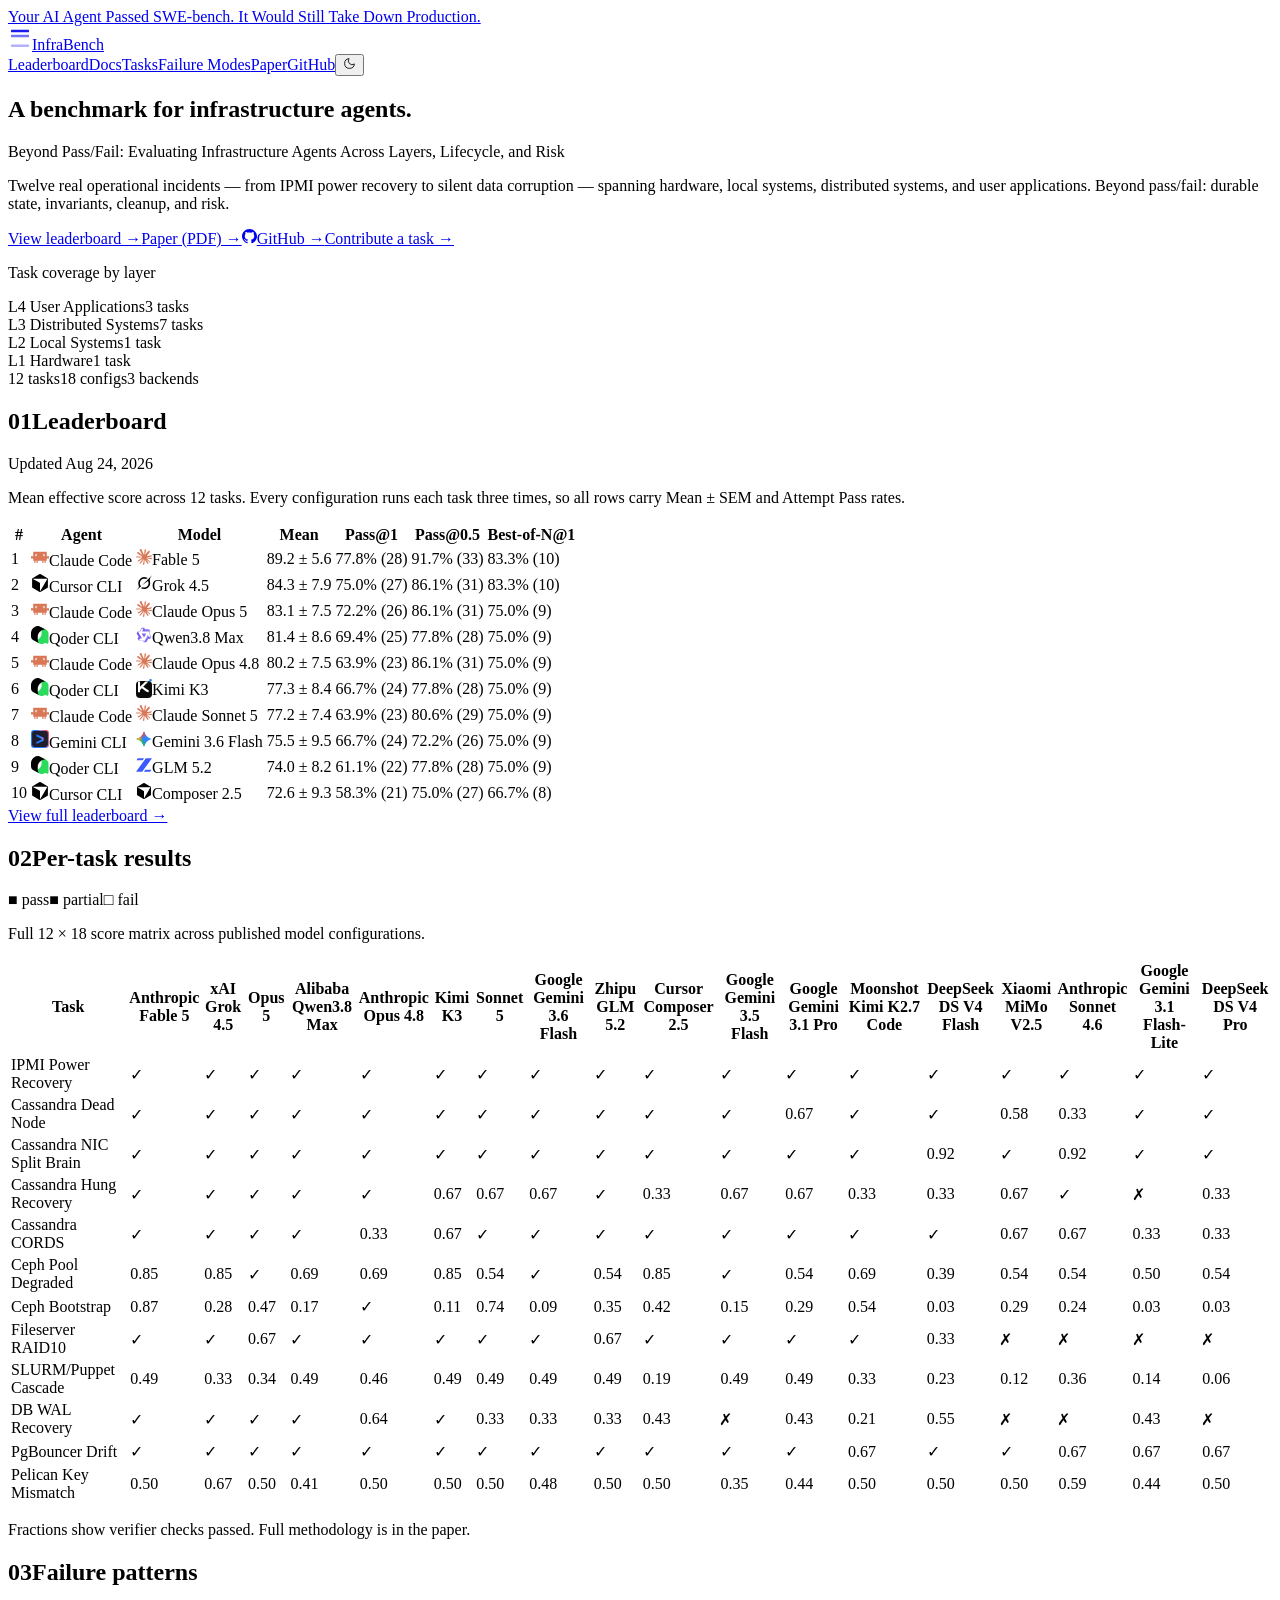
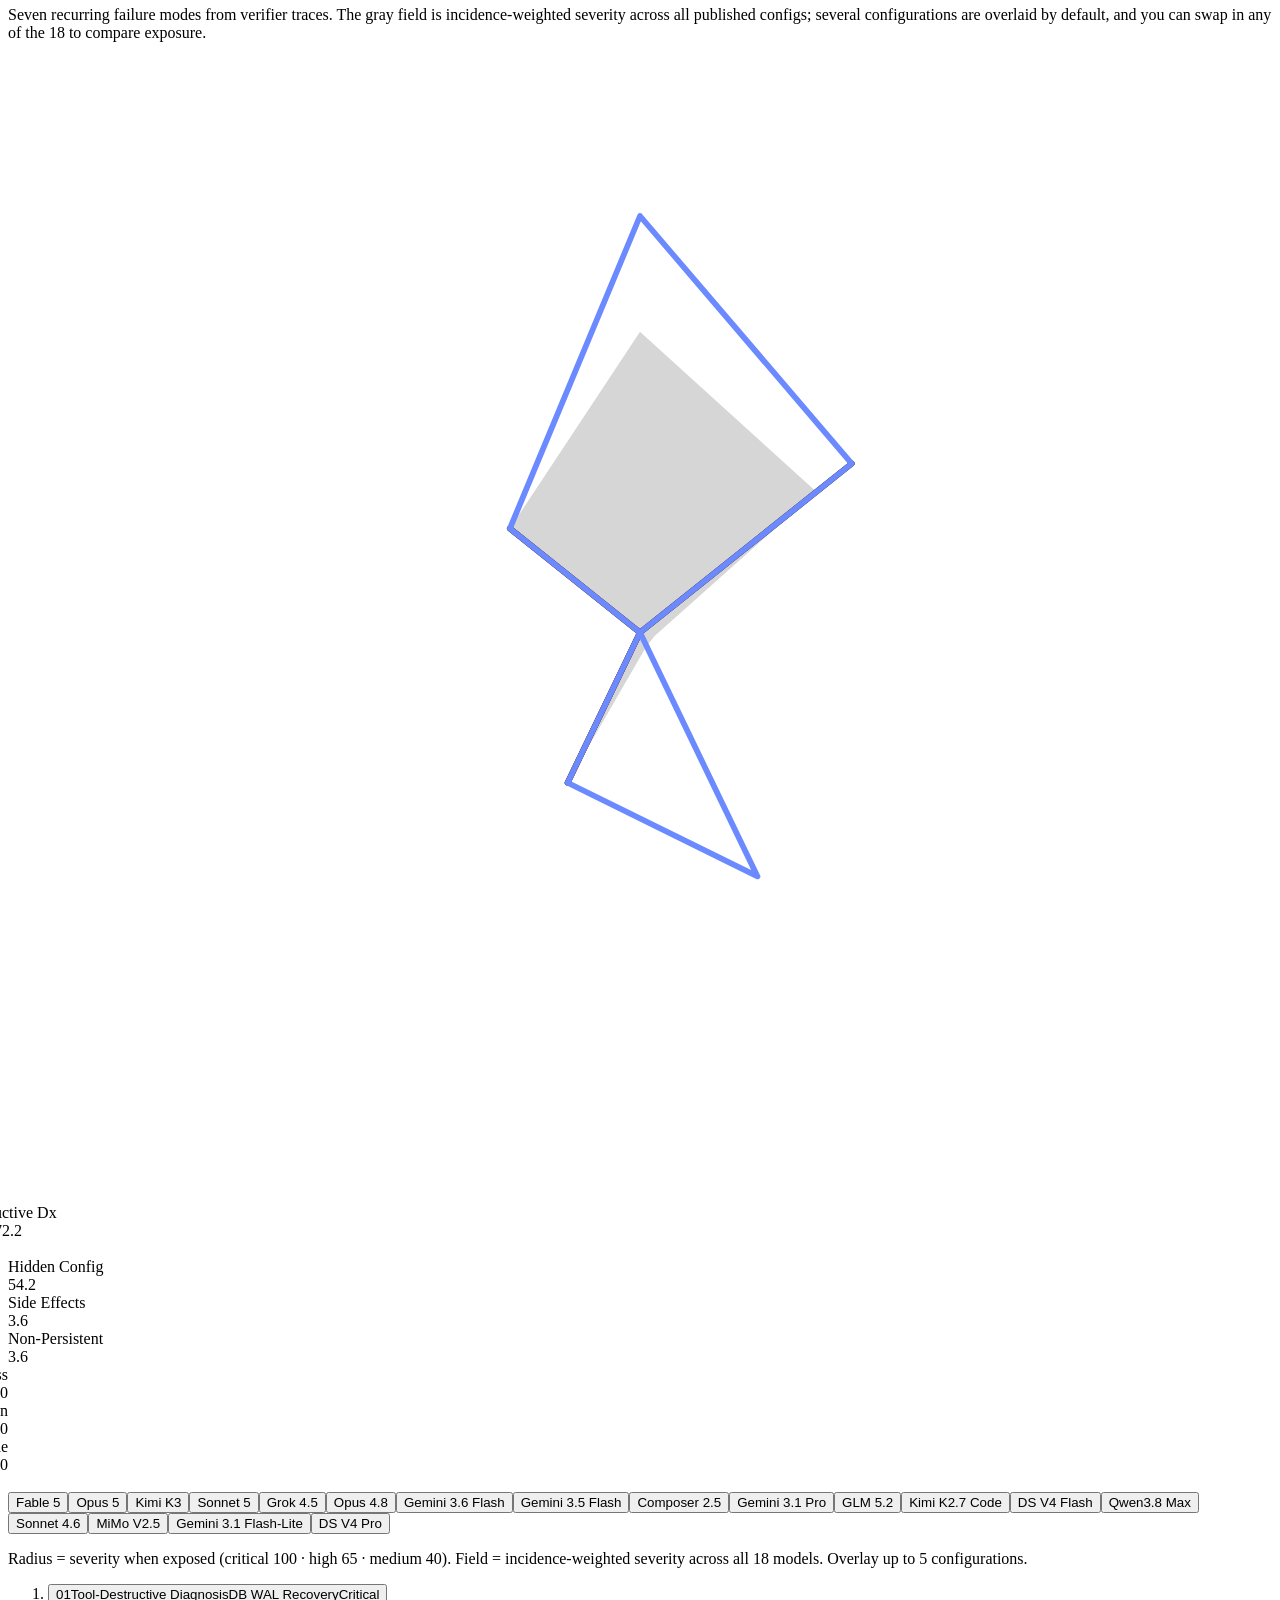
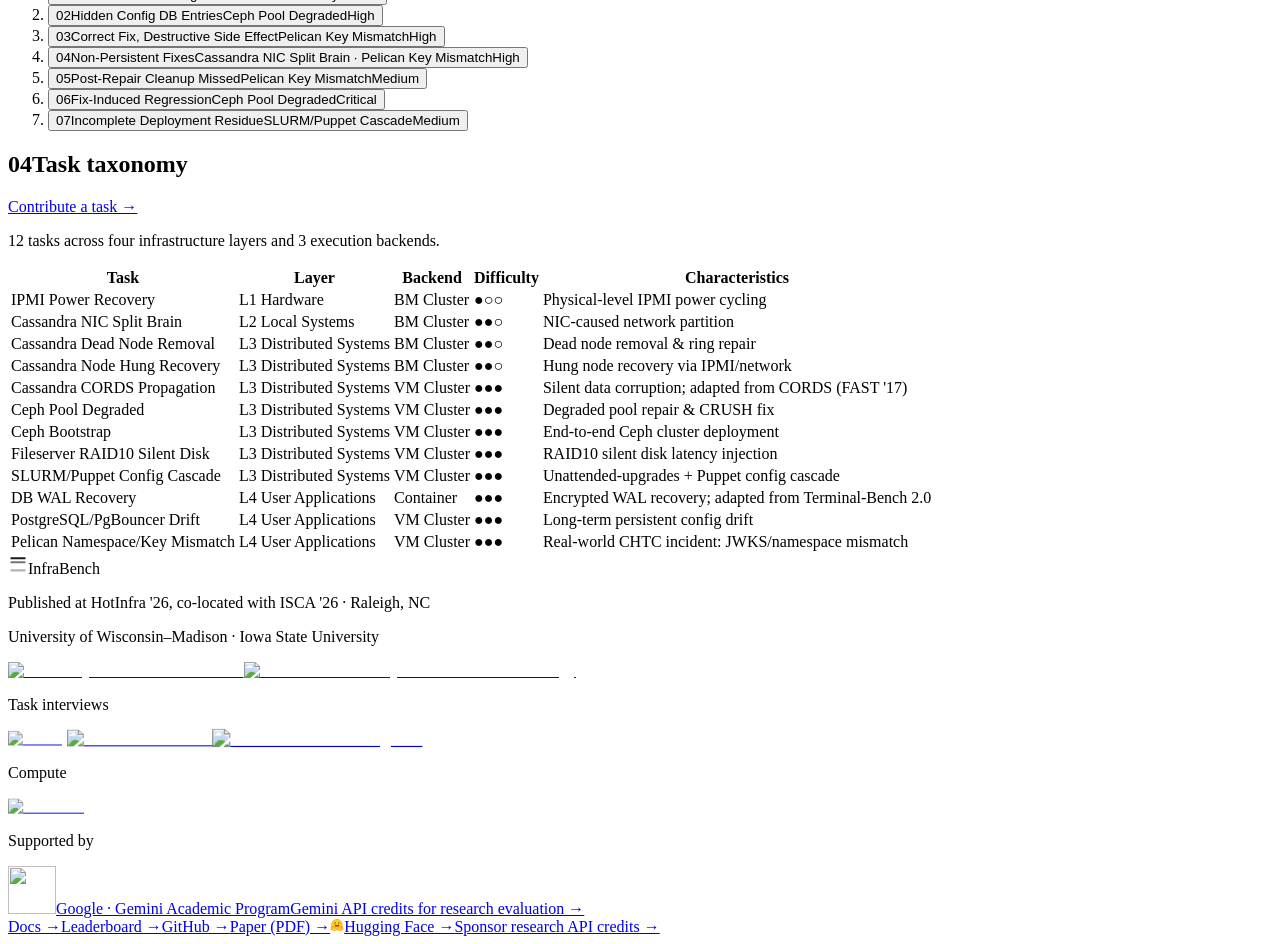
==== commit 1ec3d1a3: "Rebuild: refreshed dates, no 3-pass suffix on the radar chips Co-Authored-By: Claude Opus 5 <noreply" ====
--- a/docs/index.html
+++ b/docs/index.html
@@ -1,4 +1,4 @@
-<!DOCTYPE html><html lang="en" class="ibm_plex_serif_31607fcf-module__tEAhuW__variable ibm_plex_sans_8cc3ee9f-module__0lIGEa__variable ibm_plex_mono_31c0b9d0-module__Z191xG__variable h-full antialiased"><head><meta charSet="utf-8"/><meta name="viewport" content="width=device-width, initial-scale=1"/><link rel="preload" href="/next/static/media/03fc1b4a8d284b5e-s.p.0wiir8udbzjvx.woff2" as="font" crossorigin="" type="font/woff2"/><link rel="preload" href="/next/static/media/522cd826f2dc0be6-s.p.1-0iuabceimri.woff2" as="font" crossorigin="" type="font/woff2"/><link rel="preload" href="/next/static/media/713e82fa9fe87496-s.p.0rayo0436sl6u.woff2" as="font" crossorigin="" type="font/woff2"/><link rel="stylesheet" href="/next/static/chunks/32cildt139g5j.css" data-precedence="next"/><link rel="preload" as="script" fetchPriority="low" href="/next/static/chunks/3eifnvawxzieu.js"/><script src="/next/static/chunks/27jktro2p5rq9.js" async=""></script><script src="/next/static/chunks/0injn07qfcgrb.js" async=""></script><script src="/next/static/chunks/0iff_x-5myhe8.js" async=""></script><script src="/next/static/chunks/turbopack-2oxwasjdcukkw.js" async=""></script><script src="/next/static/chunks/1expjdtwkfkju.js" async=""></script><script src="/next/static/chunks/1-8s9_t85wwr4.js" async=""></script><script src="/next/static/chunks/1rxncug86bump.js" async=""></script><script src="/next/static/chunks/1bek84khuod_h.js" async=""></script><script src="/next/static/chunks/02gbkeide62ro.js" async=""></script><script src="/next/static/chunks/1d7c_td_fi4d_.js" async=""></script><link rel="canonical" href="https://infraben.ch/"/><link rel="alternate" type="application/pdf" href="https://hotinfra.org/2026/papers/hotinfra26-final71.pdf" title="Beyond Pass/Fail: Evaluating Infrastructure Agents Across Layers, Lifecycle, and Risk"/><link rel="related" href="https://hotinfra.org/2026/" title="HotInfra 2026"/><link rel="related" href="https://github.com/XuanmiaoG/InfraBench" title="InfraBench on GitHub"/><link rel="related" href="https://medium.com/@gaoy31/your-ai-agent-passed-swe-bench-it-would-still-take-down-production-f1235315f112" title="Your AI Agent Passed SWE-bench. It Would Still Take Down Production."/><link rel="author" href="https://scholar.google.com/citations?user=oD9j2NMAAAAJ&amp;hl=en"/><link rel="me" href="https://scholar.google.com/citations?user=oD9j2NMAAAAJ&amp;hl=en"/><link rel="me" href="https://github.com/XuanmiaoG/InfraBench"/><link rel="me" href="https://medium.com/@gaoy31/your-ai-agent-passed-swe-bench-it-would-still-take-down-production-f1235315f112"/><meta name="citation_author" content="Yuan Gao"/><meta name="citation_author" content="Zeren Yang"/><meta name="citation_author" content="Junnan Li"/><meta name="citation_author" content="Shawn (Wanxiang) Zhong"/><meta name="citation_author" content="Ahmed Dajani"/><meta name="citation_author" content="Mai Zheng"/><meta name="citation_author" content="Andrea Arpaci-Dusseau"/><meta name="citation_author" content="Remzi Arpaci-Dusseau"/><link rel="sitemap" type="application/xml" href="https://infraben.ch/sitemap.xml"/><link rel="alternate" type="text/plain" href="https://infraben.ch/llms.txt" title="llms.txt"/><meta name="next-size-adjust" content=""/><title>InfraBench — Infrastructure Agent Benchmark | HotInfra &#x27;26</title><meta name="description" content="InfraBench evaluates AI agents on realistic infrastructure tasks across the full system stack and operational lifecycle, with fine-grained risk assessment. Published at HotInfra &#x27;26 (co-located with ISCA &#x27;26)."/><link rel="author" href="https://scholar.google.com/citations?user=oD9j2NMAAAAJ&amp;hl=en"/><meta name="author" content="Yuan Gao"/><meta name="author" content="Zeren Yang"/><meta name="author" content="Junnan Li"/><meta name="author" content="Shawn (Wanxiang) Zhong"/><meta name="author" content="Ahmed Dajani"/><meta name="author" content="Mai Zheng"/><meta name="author" content="Andrea Arpaci-Dusseau"/><meta name="author" content="Remzi Arpaci-Dusseau"/><meta name="keywords" content="InfraBench,infrastructure agents,AI agents,systems benchmark,HotInfra,ISCA,CloudLab,operational lifecycle,risk assessment,UW-Madison,Iowa State University"/><meta name="creator" content="Yuan Gao"/><meta name="publisher" content="University of Wisconsin–Madison"/><meta name="robots" content="index, follow"/><meta name="googlebot" content="index, follow, max-video-preview:-1, max-image-preview:large, max-snippet:-1"/><meta name="category" content="research"/><meta name="citation_title" content="Beyond Pass/Fail: Evaluating Infrastructure Agents Across Layers, Lifecycle, and Risk"/><meta name="citation_publication_date" content="2026"/><meta name="citation_conference_title" content="Workshop on Hot Topics in System Infrastructure (HotInfra)"/><meta name="citation_pdf_url" content="https://hotinfra.org/2026/papers/hotinfra26-final71.pdf"/><meta name="citation_fulltext_html_url" content="https://infraben.ch/"/><meta name="citation_abstract_html_url" content="https://hotinfra.org/2026/"/><meta name="citation_language" content="en"/><meta name="dc.title" content="Beyond Pass/Fail: Evaluating Infrastructure Agents Across Layers, Lifecycle, and Risk"/><meta name="dc.creator" content="Yuan Gao; Zeren Yang; Junnan Li; Shawn (Wanxiang) Zhong; Ahmed Dajani; Mai Zheng; Andrea Arpaci-Dusseau; Remzi Arpaci-Dusseau"/><meta name="dc.relation" content="https://hotinfra.org/2026/papers/hotinfra26-final71.pdf"/><meta name="ai-content" content="research-project"/><link rel="canonical" href="https://infraben.ch"/><meta property="og:title" content="InfraBench — Infrastructure Agent Benchmark | HotInfra &#x27;26"/><meta property="og:description" content="InfraBench evaluates AI agents on realistic infrastructure tasks across the full system stack and operational lifecycle, with fine-grained risk assessment. Published at HotInfra &#x27;26 (co-located with ISCA &#x27;26)."/><meta property="og:url" content="https://infraben.ch"/><meta property="og:site_name" content="InfraBench"/><meta property="og:locale" content="en_US"/><meta property="og:image" content="https://infraben.ch/og.jpg"/><meta property="og:image:width" content="1200"/><meta property="og:image:height" content="630"/><meta property="og:image:alt" content="InfraBench — Infrastructure Agent Benchmark (HotInfra &#x27;26)"/><meta property="og:type" content="website"/><meta name="twitter:card" content="summary_large_image"/><meta name="twitter:title" content="InfraBench — Infrastructure Agent Benchmark | HotInfra &#x27;26"/><meta name="twitter:description" content="InfraBench evaluates AI agents on realistic infrastructure tasks across the full system stack and operational lifecycle, with fine-grained risk assessment. Published at HotInfra &#x27;26 (co-located with ISCA &#x27;26)."/><meta name="twitter:image" content="https://infraben.ch/og.jpg"/><link rel="icon" href="/favicon.ico?favicon.2vob68tjqpejf.ico" sizes="256x256" type="image/x-icon"/><link rel="icon" href="/logo.svg" type="image/svg+xml"/><link rel="apple-touch-icon" href="/logo.svg" type="image/svg+xml"/><script>
+<!DOCTYPE html><html lang="en" class="ibm_plex_serif_31607fcf-module__tEAhuW__variable ibm_plex_sans_8cc3ee9f-module__0lIGEa__variable ibm_plex_mono_31c0b9d0-module__Z191xG__variable h-full antialiased"><head><meta charSet="utf-8"/><meta name="viewport" content="width=device-width, initial-scale=1"/><link rel="preload" href="/next/static/media/03fc1b4a8d284b5e-s.p.0wiir8udbzjvx.woff2" as="font" crossorigin="" type="font/woff2"/><link rel="preload" href="/next/static/media/522cd826f2dc0be6-s.p.1-0iuabceimri.woff2" as="font" crossorigin="" type="font/woff2"/><link rel="preload" href="/next/static/media/713e82fa9fe87496-s.p.0rayo0436sl6u.woff2" as="font" crossorigin="" type="font/woff2"/><link rel="stylesheet" href="/next/static/chunks/32cildt139g5j.css" data-precedence="next"/><link rel="preload" as="script" fetchPriority="low" href="/next/static/chunks/3eifnvawxzieu.js"/><script src="/next/static/chunks/27jktro2p5rq9.js" async=""></script><script src="/next/static/chunks/0injn07qfcgrb.js" async=""></script><script src="/next/static/chunks/0iff_x-5myhe8.js" async=""></script><script src="/next/static/chunks/turbopack-2oxwasjdcukkw.js" async=""></script><script src="/next/static/chunks/1expjdtwkfkju.js" async=""></script><script src="/next/static/chunks/1-8s9_t85wwr4.js" async=""></script><script src="/next/static/chunks/1rxncug86bump.js" async=""></script><script src="/next/static/chunks/1l3cxo535u0yz.js" async=""></script><script src="/next/static/chunks/2dnb88o11ypoc.js" async=""></script><script src="/next/static/chunks/1d7c_td_fi4d_.js" async=""></script><link rel="canonical" href="https://infraben.ch/"/><link rel="alternate" type="application/pdf" href="https://hotinfra.org/2026/papers/hotinfra26-final71.pdf" title="Beyond Pass/Fail: Evaluating Infrastructure Agents Across Layers, Lifecycle, and Risk"/><link rel="related" href="https://hotinfra.org/2026/" title="HotInfra 2026"/><link rel="related" href="https://github.com/XuanmiaoG/InfraBench" title="InfraBench on GitHub"/><link rel="related" href="https://medium.com/@gaoy31/your-ai-agent-passed-swe-bench-it-would-still-take-down-production-f1235315f112" title="Your AI Agent Passed SWE-bench. It Would Still Take Down Production."/><link rel="author" href="https://scholar.google.com/citations?user=oD9j2NMAAAAJ&amp;hl=en"/><link rel="me" href="https://scholar.google.com/citations?user=oD9j2NMAAAAJ&amp;hl=en"/><link rel="me" href="https://github.com/XuanmiaoG/InfraBench"/><link rel="me" href="https://medium.com/@gaoy31/your-ai-agent-passed-swe-bench-it-would-still-take-down-production-f1235315f112"/><meta name="citation_author" content="Yuan Gao"/><meta name="citation_author" content="Zeren Yang"/><meta name="citation_author" content="Junnan Li"/><meta name="citation_author" content="Shawn (Wanxiang) Zhong"/><meta name="citation_author" content="Ahmed Dajani"/><meta name="citation_author" content="Mai Zheng"/><meta name="citation_author" content="Andrea Arpaci-Dusseau"/><meta name="citation_author" content="Remzi Arpaci-Dusseau"/><link rel="sitemap" type="application/xml" href="https://infraben.ch/sitemap.xml"/><link rel="alternate" type="text/plain" href="https://infraben.ch/llms.txt" title="llms.txt"/><meta name="next-size-adjust" content=""/><title>InfraBench — Infrastructure Agent Benchmark | HotInfra &#x27;26</title><meta name="description" content="InfraBench evaluates AI agents on realistic infrastructure tasks across the full system stack and operational lifecycle, with fine-grained risk assessment. Published at HotInfra &#x27;26 (co-located with ISCA &#x27;26)."/><link rel="author" href="https://scholar.google.com/citations?user=oD9j2NMAAAAJ&amp;hl=en"/><meta name="author" content="Yuan Gao"/><meta name="author" content="Zeren Yang"/><meta name="author" content="Junnan Li"/><meta name="author" content="Shawn (Wanxiang) Zhong"/><meta name="author" content="Ahmed Dajani"/><meta name="author" content="Mai Zheng"/><meta name="author" content="Andrea Arpaci-Dusseau"/><meta name="author" content="Remzi Arpaci-Dusseau"/><meta name="keywords" content="InfraBench,infrastructure agents,AI agents,systems benchmark,HotInfra,ISCA,CloudLab,operational lifecycle,risk assessment,UW-Madison,Iowa State University"/><meta name="creator" content="Yuan Gao"/><meta name="publisher" content="University of Wisconsin–Madison"/><meta name="robots" content="index, follow"/><meta name="googlebot" content="index, follow, max-video-preview:-1, max-image-preview:large, max-snippet:-1"/><meta name="category" content="research"/><meta name="citation_title" content="Beyond Pass/Fail: Evaluating Infrastructure Agents Across Layers, Lifecycle, and Risk"/><meta name="citation_publication_date" content="2026"/><meta name="citation_conference_title" content="Workshop on Hot Topics in System Infrastructure (HotInfra)"/><meta name="citation_pdf_url" content="https://hotinfra.org/2026/papers/hotinfra26-final71.pdf"/><meta name="citation_fulltext_html_url" content="https://infraben.ch/"/><meta name="citation_abstract_html_url" content="https://hotinfra.org/2026/"/><meta name="citation_language" content="en"/><meta name="dc.title" content="Beyond Pass/Fail: Evaluating Infrastructure Agents Across Layers, Lifecycle, and Risk"/><meta name="dc.creator" content="Yuan Gao; Zeren Yang; Junnan Li; Shawn (Wanxiang) Zhong; Ahmed Dajani; Mai Zheng; Andrea Arpaci-Dusseau; Remzi Arpaci-Dusseau"/><meta name="dc.relation" content="https://hotinfra.org/2026/papers/hotinfra26-final71.pdf"/><meta name="ai-content" content="research-project"/><link rel="canonical" href="https://infraben.ch"/><meta property="og:title" content="InfraBench — Infrastructure Agent Benchmark | HotInfra &#x27;26"/><meta property="og:description" content="InfraBench evaluates AI agents on realistic infrastructure tasks across the full system stack and operational lifecycle, with fine-grained risk assessment. Published at HotInfra &#x27;26 (co-located with ISCA &#x27;26)."/><meta property="og:url" content="https://infraben.ch"/><meta property="og:site_name" content="InfraBench"/><meta property="og:locale" content="en_US"/><meta property="og:image" content="https://infraben.ch/og.jpg"/><meta property="og:image:width" content="1200"/><meta property="og:image:height" content="630"/><meta property="og:image:alt" content="InfraBench — Infrastructure Agent Benchmark (HotInfra &#x27;26)"/><meta property="og:type" content="website"/><meta name="twitter:card" content="summary_large_image"/><meta name="twitter:title" content="InfraBench — Infrastructure Agent Benchmark | HotInfra &#x27;26"/><meta name="twitter:description" content="InfraBench evaluates AI agents on realistic infrastructure tasks across the full system stack and operational lifecycle, with fine-grained risk assessment. Published at HotInfra &#x27;26 (co-located with ISCA &#x27;26)."/><meta name="twitter:image" content="https://infraben.ch/og.jpg"/><link rel="icon" href="/favicon.ico?favicon.2vob68tjqpejf.ico" sizes="256x256" type="image/x-icon"/><link rel="icon" href="/logo.svg" type="image/svg+xml"/><link rel="apple-touch-icon" href="/logo.svg" type="image/svg+xml"/><script>
 (function () {
   try {
     var stored = localStorage.getItem('infrabench-theme');
@@ -13,4 +13,4 @@
     document.documentElement.classList.add(fallback);
   }
 })();
-</script><script type="application/ld+json">{"@context":"https://schema.org","@graph":[{"@type":"WebSite","@id":"https://infraben.ch/#website","url":"https://infraben.ch/","name":"InfraBench","description":"InfraBench evaluates AI agents on realistic infrastructure tasks across the full system stack and operational lifecycle, with fine-grained risk assessment. Published at HotInfra '26 (co-located with ISCA '26).","inLanguage":"en","publisher":{"@type":"Organization","name":"University of Wisconsin–Madison"},"sameAs":["https://github.com/XuanmiaoG/InfraBench","https://huggingface.co/InfraBench","https://medium.com/@gaoy31/your-ai-agent-passed-swe-bench-it-would-still-take-down-production-f1235315f112","https://scholar.google.com/citations?user=oD9j2NMAAAAJ&hl=en"]},{"@type":"SoftwareSourceCode","@id":"https://infraben.ch/#software","name":"InfraBench","description":"InfraBench evaluates AI agents on realistic infrastructure tasks across the full system stack and operational lifecycle, with fine-grained risk assessment. Published at HotInfra '26 (co-located with ISCA '26).","url":"https://infraben.ch/","codeRepository":"https://github.com/XuanmiaoG/InfraBench","programmingLanguage":["Python","Shell"],"license":"https://www.apache.org/licenses/LICENSE-2.0","author":[{"@type":"Person","name":"Yuan Gao","affiliation":{"@type":"Organization","name":"University of Wisconsin–Madison"},"sameAs":["https://scholar.google.com/citations?user=oD9j2NMAAAAJ&hl=en"]},{"@type":"Person","name":"Zeren Yang","affiliation":{"@type":"Organization","name":"University of Wisconsin–Madison"}},{"@type":"Person","name":"Junnan Li","affiliation":{"@type":"Organization","name":"University of Wisconsin–Madison"}},{"@type":"Person","name":"Shawn (Wanxiang) Zhong","affiliation":{"@type":"Organization","name":"University of Wisconsin–Madison"}},{"@type":"Person","name":"Ahmed Dajani","affiliation":{"@type":"Organization","name":"Iowa State University"}},{"@type":"Person","name":"Mai Zheng","affiliation":{"@type":"Organization","name":"Iowa State University"}},{"@type":"Person","name":"Andrea Arpaci-Dusseau","affiliation":{"@type":"Organization","name":"University of Wisconsin–Madison"}},{"@type":"Person","name":"Remzi Arpaci-Dusseau","affiliation":{"@type":"Organization","name":"University of Wisconsin–Madison"}}],"sameAs":["https://github.com/XuanmiaoG/InfraBench","https://hotinfra.org/2026/papers/hotinfra26-final71.pdf","https://hotinfra.org/2026/","https://huggingface.co/InfraBench","https://medium.com/@gaoy31/your-ai-agent-passed-swe-bench-it-would-still-take-down-production-f1235315f112","https://scholar.google.com/citations?user=oD9j2NMAAAAJ&hl=en"],"about":{"@type":"Thing","name":"Infrastructure agent evaluation"}},{"@type":"ScholarlyArticle","@id":"https://infraben.ch/#paper","name":"Beyond Pass/Fail: Evaluating Infrastructure Agents Across Layers, Lifecycle, and Risk","alternateName":"InfraBench","headline":"Beyond Pass/Fail: Evaluating Infrastructure Agents Across Layers, Lifecycle, and Risk","description":"InfraBench evaluates AI agents on realistic infrastructure tasks across the full system stack and operational lifecycle, with fine-grained risk assessment. Published at HotInfra '26 (co-located with ISCA '26).","url":"https://hotinfra.org/2026/papers/hotinfra26-final71.pdf","sameAs":["https://hotinfra.org/2026/papers/hotinfra26-final71.pdf","https://hotinfra.org/2026/","https://infraben.ch/","https://medium.com/@gaoy31/your-ai-agent-passed-swe-bench-it-would-still-take-down-production-f1235315f112","https://scholar.google.com/citations?user=oD9j2NMAAAAJ&hl=en"],"datePublished":"2026","isPartOf":{"@type":"CreativeWork","name":"Workshop on Hot Topics in System Infrastructure (HotInfra '26)","alternateName":"HotInfra '26","url":"https://hotinfra.org/2026/","about":"ISCA 2026 co-located workshop"},"author":[{"@type":"Person","name":"Yuan Gao","affiliation":{"@type":"Organization","name":"University of Wisconsin–Madison"},"sameAs":["https://scholar.google.com/citations?user=oD9j2NMAAAAJ&hl=en"]},{"@type":"Person","name":"Zeren Yang","affiliation":{"@type":"Organization","name":"University of Wisconsin–Madison"}},{"@type":"Person","name":"Junnan Li","affiliation":{"@type":"Organization","name":"University of Wisconsin–Madison"}},{"@type":"Person","name":"Shawn (Wanxiang) Zhong","affiliation":{"@type":"Organization","name":"University of Wisconsin–Madison"}},{"@type":"Person","name":"Ahmed Dajani","affiliation":{"@type":"Organization","name":"Iowa State University"}},{"@type":"Person","name":"Mai Zheng","affiliation":{"@type":"Organization","name":"Iowa State University"}},{"@type":"Person","name":"Andrea Arpaci-Dusseau","affiliation":{"@type":"Organization","name":"University of Wisconsin–Madison"}},{"@type":"Person","name":"Remzi Arpaci-Dusseau","affiliation":{"@type":"Organization","name":"University of Wisconsin–Madison"}}],"encoding":{"@type":"MediaObject","contentUrl":"https://hotinfra.org/2026/papers/hotinfra26-final71.pdf","encodingFormat":"application/pdf"},"mainEntityOfPage":"https://infraben.ch/","image":"https://infraben.ch/og.png"},{"@type":"BlogPosting","@id":"https://infraben.ch/#medium-essay","headline":"Your AI Agent Passed SWE-bench. It Would Still Take Down Production.","name":"Your AI Agent Passed SWE-bench. It Would Still Take Down Production.","url":"https://medium.com/@gaoy31/your-ai-agent-passed-swe-bench-it-would-still-take-down-production-f1235315f112","mainEntityOfPage":"https://medium.com/@gaoy31/your-ai-agent-passed-swe-bench-it-would-still-take-down-production-f1235315f112","isPartOf":{"@id":"https://infraben.ch/#software"},"about":{"@id":"https://infraben.ch/#paper"},"author":{"@type":"Person","name":"Yuan Gao","affiliation":{"@type":"Organization","name":"University of Wisconsin–Madison"},"sameAs":["https://scholar.google.com/citations?user=oD9j2NMAAAAJ&hl=en"]},"inLanguage":"en"},{"@type":"WebPage","@id":"https://infraben.ch/#webpage","url":"https://infraben.ch/","name":"InfraBench — Infrastructure Agent Benchmark | HotInfra '26","description":"InfraBench evaluates AI agents on realistic infrastructure tasks across the full system stack and operational lifecycle, with fine-grained risk assessment. Published at HotInfra '26 (co-located with ISCA '26).","isPartOf":{"@id":"https://infraben.ch/#website"},"about":{"@id":"https://infraben.ch/#paper"},"primaryImageOfPage":"https://infraben.ch/og.png","significantLink":["https://hotinfra.org/2026/papers/hotinfra26-final71.pdf","https://hotinfra.org/2026/","https://github.com/XuanmiaoG/InfraBench","https://huggingface.co/InfraBench","https://medium.com/@gaoy31/your-ai-agent-passed-swe-bench-it-would-still-take-down-production-f1235315f112","https://scholar.google.com/citations?user=oD9j2NMAAAAJ&hl=en"]}]}</script><script src="/next/static/chunks/0cz1d0mv5g_q7.js" noModule=""></script></head><body class="min-h-full flex flex-col bg-bg-page text-text-primary"><div hidden=""><!--$--><!--/$--></div><nav aria-hidden="true" tabindex="-1" class="pointer-events-none absolute h-px w-px overflow-hidden whitespace-nowrap opacity-0"><a href="https://medium.com/@gaoy31/your-ai-agent-passed-swe-bench-it-would-still-take-down-production-f1235315f112">Your AI Agent Passed SWE-bench. It Would Still Take Down Production.</a></nav><div class="flex min-h-screen flex-col"><header class="sticky top-0 z-50 border-b border-border bg-bg-page/90 backdrop-blur-sm"><div class="mx-auto w-full max-w-[1080px] px-6 flex h-14 items-center justify-between gap-6"><a class="flex shrink-0 items-center gap-2.5 text-text-primary" href="/"><svg width="24" height="24" viewBox="0 0 32 32" fill="none" xmlns="http://www.w3.org/2000/svg" class="" aria-hidden="true"><rect x="4" y="5" width="24" height="3.4" rx="0.5" fill="currentColor" opacity="0.9"></rect><rect x="4" y="11.5" width="24" height="3.4" rx="0.5" fill="currentColor" opacity="0.55"></rect><rect x="4" y="18" width="10" height="3.4" rx="0.5" fill="var(--accent)"></rect><rect x="17" y="19.4" width="11" height="3.4" rx="0.5" fill="var(--accent)" opacity="0.85"></rect><rect x="4" y="24.5" width="24" height="3.4" rx="0.5" fill="currentColor" opacity="0.3"></rect></svg><span class="font-serif text-[17px] leading-none tracking-[-0.01em]">InfraBench</span></a><nav class="flex items-center gap-4 sm:gap-[22px]"><a class="hidden font-mono-data text-xs tracking-[0.04em] text-text-secondary transition hover:text-accent sm:inline" href="/leaderboard">Leaderboard</a><a class="hidden font-mono-data text-xs tracking-[0.04em] text-text-secondary transition hover:text-accent sm:inline" href="/docs">Docs</a><a class="hidden font-mono-data text-xs tracking-[0.04em] text-text-secondary transition hover:text-accent sm:inline" href="/#tasks">Tasks</a><a class="hidden font-mono-data text-xs tracking-[0.04em] text-text-secondary transition hover:text-accent sm:inline" href="/#failures">Failure Modes</a><a href="https://hotinfra.org/2026/papers/hotinfra26-final71.pdf" target="_blank" rel="noopener noreferrer" class="hidden font-mono-data text-xs tracking-[0.04em] text-text-secondary transition hover:text-accent sm:inline">Paper</a><a href="https://github.com/XuanmiaoG/InfraBench" target="_blank" rel="noopener noreferrer" class="hidden font-mono-data text-xs tracking-[0.04em] text-text-secondary transition hover:text-accent sm:inline">GitHub</a><button type="button" aria-label="Switch to dark theme" class="flex h-[30px] w-[30px] shrink-0 items-center justify-center rounded-[2px] border border-border bg-bg-surface text-text-secondary transition hover:border-border-strong hover:text-text-primary"><svg width="13" height="13" viewBox="0 0 24 24" fill="none" stroke="currentColor" stroke-width="1.6" aria-hidden="true"><path d="M21 12.79A9 9 0 1 1 11.21 3 7 7 0 0 0 21 12.79z"></path></svg></button></nav></div></header><section id="top" class="border-b border-border bg-bg-page"><div class="mx-auto w-full max-w-[1080px] px-6 grid grid-cols-1 items-center gap-12 py-[72px] pb-16 lg:grid-cols-[1fr_340px] lg:gap-16"><div><h1 class="mb-5 font-serif text-[clamp(2.25rem,5vw,3.375rem)] leading-[1.05] tracking-[-0.02em] text-text-primary">A benchmark for infrastructure agents.</h1><p class="mb-3 max-w-[52ch] text-[15px] leading-snug text-text-muted">Beyond Pass/Fail: Evaluating Infrastructure Agents Across Layers, Lifecycle, and Risk</p><p class="mb-8 max-w-[46ch] text-[17px] leading-relaxed text-text-secondary">Twelve real operational incidents — from IPMI power recovery to silent data corruption — spanning hardware, local systems, distributed systems, and user applications. Beyond pass/fail: durable state, invariants, cleanup, and risk.</p><div class="flex flex-wrap items-center gap-x-6 gap-y-4"><a class="inline-flex items-center gap-2 rounded-[2px] bg-accent px-[18px] py-2.5 text-sm font-medium text-white transition hover:opacity-90" href="/leaderboard">View leaderboard →</a><a href="https://hotinfra.org/2026/papers/hotinfra26-final71.pdf" target="_blank" rel="noopener noreferrer" class="link-rule font-mono-data text-[13px]">Paper (PDF) →</a><a href="https://github.com/XuanmiaoG/InfraBench" target="_blank" rel="noopener noreferrer" class="link-rule inline-flex items-center gap-1.5 font-mono-data text-[13px]" aria-label="InfraBench on GitHub"><svg fill="currentColor" fill-rule="evenodd" height="15" style="flex:none;line-height:1" viewBox="0 0 24 24" width="15" xmlns="http://www.w3.org/2000/svg"><title>Github</title><path d="M12 0c6.63 0 12 5.276 12 11.79-.001 5.067-3.29 9.567-8.175 11.187-.6.118-.825-.25-.825-.56 0-.398.015-1.665.015-3.242 0-1.105-.375-1.813-.81-2.181 2.67-.295 5.475-1.297 5.475-5.822 0-1.297-.465-2.344-1.23-3.169.12-.295.54-1.503-.12-3.125 0 0-1.005-.324-3.3 1.209a11.32 11.32 0 00-3-.398c-1.02 0-2.04.133-3 .398-2.295-1.518-3.3-1.209-3.3-1.209-.66 1.622-.24 2.83-.12 3.125-.765.825-1.23 1.887-1.23 3.169 0 4.51 2.79 5.527 5.46 5.822-.345.294-.66.81-.765 1.577-.69.31-2.415.81-3.495-.973-.225-.354-.9-1.223-1.845-1.209-1.005.015-.405.56.015.781.51.28 1.095 1.327 1.23 1.666.24.663 1.02 1.93 4.035 1.385 0 .988.015 1.916.015 2.196 0 .31-.225.664-.825.56C3.303 21.374-.003 16.867 0 11.791 0 5.276 5.37 0 12 0z"></path></svg>GitHub →</a><a class="link-rule font-mono-data text-[13px]" href="/docs/contribute">Contribute a task →</a></div></div><div class="lg:border-l lg:border-border lg:pl-10"><p class="mb-4 font-mono-data text-[10px] uppercase tracking-[0.14em] text-text-muted">Task coverage by layer</p><div class="flex flex-col gap-3.5"><div><div class="mb-1.5 flex items-baseline justify-between gap-3"><span class="font-mono-data text-xs text-text-primary"><span class="text-accent">L4</span> <!-- -->User Applications</span><span class="font-mono-data text-[11px] text-text-muted">3<!-- --> <!-- -->tasks</span></div><div class="h-1 w-full bg-bg-raised"><div class="h-1 bg-text-primary opacity-75" style="width:42.857142857142854%"></div></div></div><div><div class="mb-1.5 flex items-baseline justify-between gap-3"><span class="font-mono-data text-xs text-text-primary"><span class="text-accent">L3</span> <!-- -->Distributed Systems</span><span class="font-mono-data text-[11px] text-text-muted">7<!-- --> <!-- -->tasks</span></div><div class="h-1 w-full bg-bg-raised"><div class="h-1 bg-text-primary opacity-75" style="width:100%"></div></div></div><div><div class="mb-1.5 flex items-baseline justify-between gap-3"><span class="font-mono-data text-xs text-text-primary"><span class="text-accent">L2</span> <!-- -->Local Systems</span><span class="font-mono-data text-[11px] text-text-muted">1<!-- --> <!-- -->task</span></div><div class="h-1 w-full bg-bg-raised"><div class="h-1 bg-text-primary opacity-75" style="width:14.285714285714285%"></div></div></div><div><div class="mb-1.5 flex items-baseline justify-between gap-3"><span class="font-mono-data text-xs text-text-primary"><span class="text-accent">L1</span> <!-- -->Hardware</span><span class="font-mono-data text-[11px] text-text-muted">1<!-- --> <!-- -->task</span></div><div class="h-1 w-full bg-bg-raised"><div class="h-1 bg-text-primary opacity-75" style="width:14.285714285714285%"></div></div></div></div><div class="mt-6 flex gap-5 border-t border-border pt-4 font-mono-data text-[11px] text-text-secondary"><span><span class="font-semibold text-text-primary">12</span> <!-- -->tasks</span><span><span class="font-semibold text-text-primary">18</span> <!-- -->configs</span><span><span class="font-semibold text-text-primary">3</span> <!-- -->backends</span></div></div></div></section><main class="flex-1"><section id="leaderboard-teaser" class="border-b border-border"><div class="mx-auto w-full max-w-[1080px] px-6 py-16"><div class="mb-7"><div class="flex flex-wrap items-baseline justify-between gap-x-6 gap-y-2"><h2 class="font-serif text-[28px] text-text-primary"><span class="mr-3.5 align-middle font-mono-data text-xs tracking-[0.14em] text-text-muted">01</span>Leaderboard</h2><span class="font-mono-data text-[11px] text-text-muted">Updated <!-- -->Jul 27, 2026</span></div><p class="mt-1.5 max-w-[64ch] text-sm text-text-secondary">Mean effective score across 12 tasks. 3-pass rows show Mean ± SEM and Attempt Pass rates; others leave Pass columns blank.</p></div><div class="overflow-x-auto"><table class="w-full min-w-[720px] border-collapse text-left"><thead><tr class="border-b border-border"><th class="py-3 px-2 font-mono-data text-[10px] font-medium uppercase tracking-[0.12em] text-text-muted w-11">#</th><th class="py-3 px-2 font-mono-data text-[10px] font-medium uppercase tracking-[0.12em] text-text-muted">Agent</th><th class="py-3 px-2 font-mono-data text-[10px] font-medium uppercase tracking-[0.12em] text-text-muted">Model</th><th class="py-3 px-2 font-mono-data text-[10px] font-medium uppercase tracking-[0.12em] text-text-muted w-[110px] text-right">Mean</th><th class="py-3 px-2 font-mono-data text-[10px] font-medium uppercase tracking-[0.12em] text-text-muted w-[100px] text-right">Pass@1</th><th class="py-3 px-2 font-mono-data text-[10px] font-medium uppercase tracking-[0.12em] text-text-muted w-[100px] text-right">Pass@0.5</th><th class="py-3 px-2 font-mono-data text-[10px] font-medium uppercase tracking-[0.12em] text-text-muted w-[110px] text-right">Best-of-N@1</th></tr></thead><tbody><tr class="border-b border-border bg-bg-raised"><td class="px-2 py-3 font-mono-data text-[13px] text-text-muted">1</td><td class="px-2 py-3 text-sm font-medium text-text-primary"><span class="inline-flex items-center gap-2.5"><span aria-hidden="true" title="Claude Code" class="inline-flex shrink-0 items-center justify-center overflow-hidden" style="width:18px;height:18px;line-height:0"><span class="inline-flex items-center justify-center"><svg height="18" style="flex:none;line-height:1" viewBox="0 0 24 24" width="18" xmlns="http://www.w3.org/2000/svg"><title>Claude Code</title><path clip-rule="evenodd" d="M20.998 10.949H24v3.102h-3v3.028h-1.487V20H18v-2.921h-1.487V20H15v-2.921H9V20H7.488v-2.921H6V20H4.487v-2.921H3V14.05H0V10.95h3V5h17.998v5.949zM6 10.949h1.488V8.102H6v2.847zm10.51 0H18V8.102h-1.49v2.847z" fill="#D97757" fill-rule="evenodd"></path></svg></span></span>Claude Code</span></td><td class="px-2 py-3 text-sm text-text-primary"><span class="inline-flex items-center gap-2.5"><span aria-hidden="true" title="Anthropic" class="inline-flex shrink-0 items-center justify-center overflow-hidden" style="width:16px;height:16px;line-height:0"><span class="inline-flex items-center justify-center"><svg height="16" style="flex:none;line-height:1" viewBox="0 0 24 24" width="16" xmlns="http://www.w3.org/2000/svg"><title>Claude</title><path d="M4.709 15.955l4.72-2.647.08-.23-.08-.128H9.2l-.79-.048-2.698-.073-2.339-.097-2.266-.122-.571-.121L0 11.784l.055-.352.48-.321.686.06 1.52.103 2.278.158 1.652.097 2.449.255h.389l.055-.157-.134-.098-.103-.097-2.358-1.596-2.552-1.688-1.336-.972-.724-.491-.364-.462-.158-1.008.656-.722.881.06.225.061.893.686 1.908 1.476 2.491 1.833.365.304.145-.103.019-.073-.164-.274-1.355-2.446-1.446-2.49-.644-1.032-.17-.619a2.97 2.97 0 01-.104-.729L6.283.134 6.696 0l.996.134.42.364.62 1.414 1.002 2.229 1.555 3.03.456.898.243.832.091.255h.158V9.01l.128-1.706.237-2.095.23-2.695.08-.76.376-.91.747-.492.584.28.48.685-.067.444-.286 1.851-.559 2.903-.364 1.942h.212l.243-.242.985-1.306 1.652-2.064.73-.82.85-.904.547-.431h1.033l.76 1.129-.34 1.166-1.064 1.347-.881 1.142-1.264 1.7-.79 1.36.073.11.188-.02 2.856-.606 1.543-.28 1.841-.315.833.388.091.395-.328.807-1.969.486-2.309.462-3.439.813-.042.03.049.061 1.549.146.662.036h1.622l3.02.225.79.522.474.638-.079.485-1.215.62-1.64-.389-3.829-.91-1.312-.329h-.182v.11l1.093 1.068 2.006 1.81 2.509 2.33.127.578-.322.455-.34-.049-2.205-1.657-.851-.747-1.926-1.62h-.128v.17l.444.649 2.345 3.521.122 1.08-.17.353-.608.213-.668-.122-1.374-1.925-1.415-2.167-1.143-1.943-.14.08-.674 7.254-.316.37-.729.28-.607-.461-.322-.747.322-1.476.389-1.924.315-1.53.286-1.9.17-.632-.012-.042-.14.018-1.434 1.967-2.18 2.945-1.726 1.845-.414.164-.717-.37.067-.662.401-.589 2.388-3.036 1.44-1.882.93-1.086-.006-.158h-.055L4.132 18.56l-1.13.146-.487-.456.061-.746.231-.243 1.908-1.312-.006.006z" fill="#D97757" fill-rule="nonzero"></path></svg></span></span><span>Fable 5</span></span></td><td class="px-2 py-3 text-right font-mono-data text-sm font-semibold text-text-primary">89.2 ± 5.6</td><td class="px-2 py-3 text-right font-mono-data text-[12px] text-text-secondary">77.8% (28)</td><td class="px-2 py-3 text-right font-mono-data text-[12px] text-text-secondary">91.7% (33)</td><td class="px-2 py-3 text-right font-mono-data text-[12px] text-text-secondary">83.3% (10)</td></tr><tr class="border-b border-border "><td class="px-2 py-3 font-mono-data text-[13px] text-text-muted">2</td><td class="px-2 py-3 text-sm font-medium text-text-primary"><span class="inline-flex items-center gap-2.5"><span aria-hidden="true" title="Cursor CLI" class="inline-flex shrink-0 items-center justify-center overflow-hidden" style="width:18px;height:18px;color:var(--text-primary);line-height:0"><span class="inline-flex items-center justify-center" style="transform:scale(0.6);transform-origin:center"><svg fill="currentColor" fill-rule="evenodd" height="18" style="flex:none;line-height:1" viewBox="0 0 24 24" width="18" xmlns="http://www.w3.org/2000/svg"><title>Cursor</title><path d="M22.106 5.68L12.5.135a.998.998 0 00-.998 0L1.893 5.68a.84.84 0 00-.419.726v11.186c0 .3.16.577.42.727l9.607 5.547a.999.999 0 00.998 0l9.608-5.547a.84.84 0 00.42-.727V6.407a.84.84 0 00-.42-.726zm-.603 1.176L12.228 22.92c-.063.108-.228.064-.228-.061V12.34a.59.59 0 00-.295-.51l-9.11-5.26c-.107-.062-.063-.228.062-.228h18.55c.264 0 .428.286.296.514z"></path></svg></span></span>Cursor CLI</span></td><td class="px-2 py-3 text-sm text-text-primary"><span class="inline-flex items-center gap-2.5"><span aria-hidden="true" title="xAI" class="inline-flex shrink-0 items-center justify-center overflow-hidden" style="width:16px;height:16px;color:var(--text-primary);line-height:0"><span class="inline-flex items-center justify-center" style="transform:scale(0.65);transform-origin:center"><svg fill="currentColor" fill-rule="evenodd" height="16" style="flex:none;line-height:1" viewBox="0 0 24 24" width="16" xmlns="http://www.w3.org/2000/svg"><title>Grok</title><path d="M9.27 15.29l7.978-5.897c.391-.29.95-.177 1.137.272.98 2.369.542 5.215-1.41 7.169-1.951 1.954-4.667 2.382-7.149 1.406l-2.711 1.257c3.889 2.661 8.611 2.003 11.562-.953 2.341-2.344 3.066-5.539 2.388-8.42l.006.007c-.983-4.232.242-5.924 2.75-9.383.06-.082.12-.164.179-.248l-3.301 3.305v-.01L9.267 15.292M7.623 16.723c-2.792-2.67-2.31-6.801.071-9.184 1.761-1.763 4.647-2.483 7.166-1.425l2.705-1.25a7.808 7.808 0 00-1.829-1A8.975 8.975 0 005.984 5.83c-2.533 2.536-3.33 6.436-1.962 9.764 1.022 2.487-.653 4.246-2.34 6.022-.599.63-1.199 1.259-1.682 1.925l7.62-6.815"></path></svg></span></span><span>Grok 4.5</span></span></td><td class="px-2 py-3 text-right font-mono-data text-sm text-text-primary">84.3 ± 7.9</td><td class="px-2 py-3 text-right font-mono-data text-[12px] text-text-secondary">75.0% (27)</td><td class="px-2 py-3 text-right font-mono-data text-[12px] text-text-secondary">86.1% (31)</td><td class="px-2 py-3 text-right font-mono-data text-[12px] text-text-secondary">83.3% (10)</td></tr><tr class="border-b border-border "><td class="px-2 py-3 font-mono-data text-[13px] text-text-muted">3</td><td class="px-2 py-3 text-sm font-medium text-text-primary"><span class="inline-flex items-center gap-2.5"><span aria-hidden="true" title="Claude Code" class="inline-flex shrink-0 items-center justify-center overflow-hidden" style="width:18px;height:18px;line-height:0"><span class="inline-flex items-center justify-center"><svg height="18" style="flex:none;line-height:1" viewBox="0 0 24 24" width="18" xmlns="http://www.w3.org/2000/svg"><title>Claude Code</title><path clip-rule="evenodd" d="M20.998 10.949H24v3.102h-3v3.028h-1.487V20H18v-2.921h-1.487V20H15v-2.921H9V20H7.488v-2.921H6V20H4.487v-2.921H3V14.05H0V10.95h3V5h17.998v5.949zM6 10.949h1.488V8.102H6v2.847zm10.51 0H18V8.102h-1.49v2.847z" fill="#D97757" fill-rule="evenodd"></path></svg></span></span>Claude Code</span></td><td class="px-2 py-3 text-sm text-text-primary"><span class="inline-flex items-center gap-2.5"><span aria-hidden="true" title="Anthropic" class="inline-flex shrink-0 items-center justify-center overflow-hidden" style="width:16px;height:16px;line-height:0"><span class="inline-flex items-center justify-center"><svg height="16" style="flex:none;line-height:1" viewBox="0 0 24 24" width="16" xmlns="http://www.w3.org/2000/svg"><title>Claude</title><path d="M4.709 15.955l4.72-2.647.08-.23-.08-.128H9.2l-.79-.048-2.698-.073-2.339-.097-2.266-.122-.571-.121L0 11.784l.055-.352.48-.321.686.06 1.52.103 2.278.158 1.652.097 2.449.255h.389l.055-.157-.134-.098-.103-.097-2.358-1.596-2.552-1.688-1.336-.972-.724-.491-.364-.462-.158-1.008.656-.722.881.06.225.061.893.686 1.908 1.476 2.491 1.833.365.304.145-.103.019-.073-.164-.274-1.355-2.446-1.446-2.49-.644-1.032-.17-.619a2.97 2.97 0 01-.104-.729L6.283.134 6.696 0l.996.134.42.364.62 1.414 1.002 2.229 1.555 3.03.456.898.243.832.091.255h.158V9.01l.128-1.706.237-2.095.23-2.695.08-.76.376-.91.747-.492.584.28.48.685-.067.444-.286 1.851-.559 2.903-.364 1.942h.212l.243-.242.985-1.306 1.652-2.064.73-.82.85-.904.547-.431h1.033l.76 1.129-.34 1.166-1.064 1.347-.881 1.142-1.264 1.7-.79 1.36.073.11.188-.02 2.856-.606 1.543-.28 1.841-.315.833.388.091.395-.328.807-1.969.486-2.309.462-3.439.813-.042.03.049.061 1.549.146.662.036h1.622l3.02.225.79.522.474.638-.079.485-1.215.62-1.64-.389-3.829-.91-1.312-.329h-.182v.11l1.093 1.068 2.006 1.81 2.509 2.33.127.578-.322.455-.34-.049-2.205-1.657-.851-.747-1.926-1.62h-.128v.17l.444.649 2.345 3.521.122 1.08-.17.353-.608.213-.668-.122-1.374-1.925-1.415-2.167-1.143-1.943-.14.08-.674 7.254-.316.37-.729.28-.607-.461-.322-.747.322-1.476.389-1.924.315-1.53.286-1.9.17-.632-.012-.042-.14.018-1.434 1.967-2.18 2.945-1.726 1.845-.414.164-.717-.37.067-.662.401-.589 2.388-3.036 1.44-1.882.93-1.086-.006-.158h-.055L4.132 18.56l-1.13.146-.487-.456.061-.746.231-.243 1.908-1.312-.006.006z" fill="#D97757" fill-rule="nonzero"></path></svg></span></span><span>Claude Opus 5</span></span></td><td class="px-2 py-3 text-right font-mono-data text-sm text-text-primary">83.1 ± 7.5</td><td class="px-2 py-3 text-right font-mono-data text-[12px] text-text-secondary">72.2% (26)</td><td class="px-2 py-3 text-right font-mono-data text-[12px] text-text-secondary">86.1% (31)</td><td class="px-2 py-3 text-right font-mono-data text-[12px] text-text-secondary">75.0% (9)</td></tr><tr class="border-b border-border "><td class="px-2 py-3 font-mono-data text-[13px] text-text-muted">4</td><td class="px-2 py-3 text-sm font-medium text-text-primary"><span class="inline-flex items-center gap-2.5"><span aria-hidden="true" title="Qoder CLI" class="inline-flex shrink-0 items-center justify-center overflow-hidden" style="width:18px;height:18px;line-height:0"><span class="inline-flex items-center justify-center" style="transform:scale(0.65);transform-origin:center"><svg fill="currentColor" height="18" style="flex:none;line-height:1" viewBox="0 0 24 24" width="18" xmlns="http://www.w3.org/2000/svg"><title>Qoder</title><path d="M23.376 14.458v-4.056c0-2.304-1.003-4.154-2.748-5.075L11.612.574l-.046.086-.045.086c1.68.886 2.644 2.673 2.644 4.902v4.056a7.928 7.928 0 01-.014.454l-.005.061c-.005.081-.01.164-.018.245a4.897 4.897 0 01-.011.1l-.01.076c-.008.068-.015.135-.025.203l-.018.113-.01.058a9.99 9.99 0 01-.098.513l-.007.03a7.209 7.209 0 01-.074.294l-.024.086c-.027.099-.056.197-.087.296l-.027.085a9.592 9.592 0 01-.111.323l-.033.085-.018.046c-.032.082-.064.166-.098.248-.019.048-.04.096-.061.145l-.007.017a6 6 0 01-.084.187c-.024.056-.05.11-.077.165-.03.061-.058.122-.089.182a9.423 9.423 0 01-.176.332c-.03.056-.062.111-.094.167-.031.053-.062.108-.095.16-.033.055-.066.11-.101.164-.033.053-.065.104-.1.155-.034.055-.07.107-.111.169l-.099.144a15.193 15.193 0 01-.34.457c-.04.05-.08.102-.121.151l-.107.128-.007.008a6.987 6.987 0 01-.262.298l-.149.16-.116.12a9.562 9.562 0 01-.204.198l-.03.03-.072.069a9.05 9.05 0 01-.263.235l-.025.022-.029.026-.042.035a11.7 11.7 0 01-.22.18l-.07.055-.018.013a8.904 8.904 0 01-.194.146c-.029.02-.057.042-.086.063a7.7 7.7 0 01-.22.152l-.057.04a8.865 8.865 0 01-.293.185l-.062.037a10.424 10.424 0 01-.307.173l-.037.02-.196.103-.108.052-.012.006a6.196 6.196 0 01-.315.143c-.065.028-.13.054-.196.08l-.035.014-.086.034c-.07.026-.143.05-.215.075l-.039.014-.064.023a8.056 8.056 0 01-.323.097l-.63.173a7.285 7.285 0 01-.33.08l-.07.015c-.053.012-.104.023-.157.032l-.065.011-.085.015a2.332 2.332 0 01-.194.027l-.085.01a4.715 4.715 0 01-.16.018l-.034.003a4.861 4.861 0 01-.246.016h-.033a2.714 2.714 0 01-.155.005h-.106a3.384 3.384 0 01-.225-.007H4.86l-.15-.012-.066-.006a5.586 5.586 0 01-.187-.02l-.04-.005a5.14 5.14 0 01-.219-.035l-.054-.01a6.943 6.943 0 01-.347-.082l-.03-.008-.038-.01a5.034 5.034 0 01-.269-.086l-.063-.023a4.216 4.216 0 01-.188-.073l-.071-.031-.016-.007a4.959 4.959 0 01-.16-.074l-.026-.013a.164.164 0 00-.014-.007l-.671-.351.486.486h.016l8.995 4.742.093.048.03.014.02.01c.056.026.111.052.169.076l.016.008.073.032.195.076.022.008a.718.718 0 01.03.012l.014.004a4.693 4.693 0 00.323.1l.027.007c.073.02.147.038.22.055l.018.004.027.006.066.013.088.016c.075.014.15.026.226.038l.042.004c.064.009.128.016.193.022l.126.012.06.003.05.002.098.005c.046.002.094.002.14.003h.12c.05 0 .1-.002.161-.005h.033l.07-.004a6.17 6.17 0 00.184-.014l.033-.003a.753.753 0 00.058-.005l.108-.012.081-.01.08-.01.129-.021.082-.014.071-.012c.054-.01.107-.021.16-.033l.066-.013.059-.013c.096-.022.192-.046.287-.073l.63-.172a7.354 7.354 0 00.397-.122l.04-.015c.075-.025.149-.051.222-.078.032-.011.062-.024.093-.037l.03-.012c.067-.027.135-.054.2-.082l.128-.056.195-.09.021-.01.102-.05c.068-.034.135-.069.202-.105l.037-.02.073-.038c.08-.044.16-.092.24-.139l.026-.015a8.086 8.086 0 00.322-.2l.065-.045 1.98.902a1.748 1.748 0 002.472-1.59v-7.33l.004.004z" fill="#2ADB5C"></path><path d="M11.617.576a3.904 3.904 0 00-.093-.047c-.016-.009-.033-.016-.05-.024a5.854 5.854 0 00-.166-.077l-.09-.04a4.094 4.094 0 00-.194-.074c-.017-.006-.035-.015-.053-.02l-.013-.005a5.18 5.18 0 00-.277-.088l-.07-.019a4.034 4.034 0 00-.219-.053c-.015-.003-.03-.008-.044-.012L10.253.1l-.057-.011a5.177 5.177 0 00-.225-.036L9.928.047a5.972 5.972 0 00-.191-.022L9.669.02a1.33 1.33 0 00-.058-.005L9.515.009a4.058 4.058 0 00-.111-.005C9.354 0 9.304 0 9.254 0h-.109c-.052 0-.106.004-.16.004L8.884.01A5.32 5.32 0 008.7.022l-.083.006h-.008c-.05.005-.1.013-.15.019l-.12.014c-.056.008-.112.018-.169.028-.037.006-.074.011-.11.018a7.054 7.054 0 00-.572.133l-.63.172c-.111.031-.22.064-.33.1-.037.011-.072.025-.108.037a12.91 12.91 0 00-.345.126c-.067.027-.133.054-.2.083l-.128.055a11.916 11.916 0 00-.318.15 7.376 7.376 0 00-.311.163c-.082.045-.16.092-.24.14a9.424 9.424 0 00-.35.218l-.016.01-.06.04a9.242 9.242 0 00-.51.37 12.54 12.54 0 00-.315.254l-.043.034-.01.007-.045.041c-.09.078-.18.158-.268.24l-.106.101c-.07.067-.139.135-.207.204l-.056.054-.063.067-.153.164-.12.133-.148.17c-.024.03-.049.057-.073.086l-.043.053a5.96 5.96 0 00-.123.155l-.118.151c-.04.053-.08.106-.118.16l-.075.101-.038.056-.107.155-.11.164a9.91 9.91 0 00-.168.265c-.012.02-.023.043-.037.063a12.43 12.43 0 00-.192.335l-.09.168c-.019.034-.04.07-.057.105-.011.022-.02.043-.032.065l-.092.188-.08.167a19.15 19.15 0 00-.083.192c-.017.038-.035.076-.05.115-.008.016-.014.034-.021.051-.035.083-.067.167-.1.253l-.051.134c-.04.11-.077.22-.113.33l-.02.057c0 .002 0 .005-.002.007l-.008.026c-.032.1-.06.2-.09.301l-.023.089c-.027.1-.052.2-.075.301l-.007.03a7.63 7.63 0 00-.057.267l-.008.048c-.015.074-.026.148-.038.223L.082 8.4c-.011.078-.02.156-.029.234-.006.051-.013.103-.017.154a6.57 6.57 0 00-.02.26c-.003.044-.007.086-.009.13-.004.128-.007.257-.007.386v4.056c0 1.478.42 2.741 1.138 3.692A4.75 4.75 0 002.73 18.67l9.015 4.753c-1.656-.874-2.728-2.685-2.73-5.051v-4.056c0-.13.004-.26.01-.39.002-.043.006-.085.01-.128.005-.088.01-.174.019-.261l.017-.155c.01-.077.018-.155.029-.234l.026-.164c.013-.074.025-.15.039-.223.02-.105.04-.21.064-.313l.008-.031c.023-.1.048-.201.075-.301l.023-.088c.028-.1.058-.202.09-.302l.008-.025.021-.063c.036-.11.073-.22.113-.33l.052-.134c.031-.085.065-.169.1-.253.022-.056.047-.111.07-.166a13.856 13.856 0 01.164-.358c.03-.063.06-.126.092-.188l.088-.172a9.22 9.22 0 01.187-.338l.096-.164c.034-.057.069-.112.104-.168l.1-.159a10.49 10.49 0 01.567-.786l.123-.155.116-.139c.05-.057.098-.115.148-.171a14.092 14.092 0 01.272-.297 9.706 9.706 0 01.432-.425c.088-.083.177-.163.268-.241l.054-.048a10.08 10.08 0 01.553-.435l.092-.068c.075-.053.15-.105.226-.156.019-.013.038-.028.06-.04a9.18 9.18 0 01.362-.227c.08-.047.16-.094.241-.139l.11-.058a7.643 7.643 0 01.521-.256l.126-.056a7.509 7.509 0 01.546-.208l.107-.037c.11-.036.22-.069.33-.1l.63-.172c.095-.026.191-.05.287-.072l.097-.02c.062-.014.125-.029.187-.04l.114-.018c.055-.01.11-.02.166-.028.04-.006.08-.01.12-.014.053-.007.105-.014.157-.019l.083-.006c.061-.005.123-.01.184-.013.034-.003.067-.003.101-.004l.16-.006h.11a3.187 3.187 0 01.261.008l.153.01.067.007c.064.006.128.013.192.022l.043.005a5.232 5.232 0 01.281.047l.141.03c.073.016.146.035.218.053l.07.019c.094.026.187.055.278.087l.067.025a4.326 4.326 0 01.449.19l.143.072L11.617.576z"></path></svg></span></span>Qoder CLI</span></td><td class="px-2 py-3 text-sm text-text-primary"><span class="inline-flex items-center gap-2.5"><span aria-hidden="true" title="Alibaba" class="inline-flex shrink-0 items-center justify-center overflow-hidden" style="width:16px;height:16px;line-height:0"><span class="inline-flex items-center justify-center" style="transform:scale(0.7);transform-origin:center"><svg height="16" style="flex:none;line-height:1" viewBox="0 0 24 24" width="16" xmlns="http://www.w3.org/2000/svg"><title>Qwen</title><path d="M12.604 1.34c.393.69.784 1.382 1.174 2.075a.18.18 0 00.157.091h5.552c.174 0 .322.11.446.327l1.454 2.57c.19.337.24.478.024.837-.26.43-.513.864-.76 1.3l-.367.658c-.106.196-.223.28-.04.512l2.652 4.637c.172.301.111.494-.043.77-.437.785-.882 1.564-1.335 2.34-.159.272-.352.375-.68.37-.777-.016-1.552-.01-2.327.016a.099.099 0 00-.081.05 575.097 575.097 0 01-2.705 4.74c-.169.293-.38.363-.725.364-.997.003-2.002.004-3.017.002a.537.537 0 01-.465-.271l-1.335-2.323a.09.09 0 00-.083-.049H4.982c-.285.03-.553-.001-.805-.092l-1.603-2.77a.543.543 0 01-.002-.54l1.207-2.12a.198.198 0 000-.197 550.951 550.951 0 01-1.875-3.272l-.79-1.395c-.16-.31-.173-.496.095-.965.465-.813.927-1.625 1.387-2.436.132-.234.304-.334.584-.335a338.3 338.3 0 012.589-.001.124.124 0 00.107-.063l2.806-4.895a.488.488 0 01.422-.246c.524-.001 1.053 0 1.583-.006L11.704 1c.341-.003.724.032.9.34zm-3.432.403a.06.06 0 00-.052.03L6.254 6.788a.157.157 0 01-.135.078H3.253c-.056 0-.07.025-.041.074l5.81 10.156c.025.042.013.062-.034.063l-2.795.015a.218.218 0 00-.2.116l-1.32 2.31c-.044.078-.021.118.068.118l5.716.008c.046 0 .08.02.104.061l1.403 2.454c.046.081.092.082.139 0l5.006-8.76.783-1.382a.055.055 0 01.096 0l1.424 2.53a.122.122 0 00.107.062l2.763-.02a.04.04 0 00.035-.02.041.041 0 000-.04l-2.9-5.086a.108.108 0 010-.113l.293-.507 1.12-1.977c.024-.041.012-.062-.035-.062H9.2c-.059 0-.073-.026-.043-.077l1.434-2.505a.107.107 0 000-.114L9.225 1.774a.06.06 0 00-.053-.031zm6.29 8.02c.046 0 .058.02.034.06l-.832 1.465-2.613 4.585a.056.056 0 01-.05.029.058.058 0 01-.05-.029L8.498 9.841c-.02-.034-.01-.052.028-.054l.216-.012 6.722-.012z" fill="url(#lobe-icons-qwen-_R_2qa5lflb_)" fill-rule="nonzero"></path><defs><linearGradient id="lobe-icons-qwen-_R_2qa5lflb_" x1="0%" x2="100%" y1="0%" y2="0%"><stop offset="0%" stop-color="#6336E7" stop-opacity=".84"></stop><stop offset="100%" stop-color="#6F69F7" stop-opacity=".84"></stop></linearGradient></defs></svg></span></span><span>Qwen3.8 Max</span></span></td><td class="px-2 py-3 text-right font-mono-data text-sm text-text-primary">81.4 ± 8.6</td><td class="px-2 py-3 text-right font-mono-data text-[12px] text-text-secondary">69.4% (25)</td><td class="px-2 py-3 text-right font-mono-data text-[12px] text-text-secondary">77.8% (28)</td><td class="px-2 py-3 text-right font-mono-data text-[12px] text-text-secondary">75.0% (9)</td></tr><tr class="border-b border-border "><td class="px-2 py-3 font-mono-data text-[13px] text-text-muted">5</td><td class="px-2 py-3 text-sm font-medium text-text-primary"><span class="inline-flex items-center gap-2.5"><span aria-hidden="true" title="Claude Code" class="inline-flex shrink-0 items-center justify-center overflow-hidden" style="width:18px;height:18px;line-height:0"><span class="inline-flex items-center justify-center"><svg height="18" style="flex:none;line-height:1" viewBox="0 0 24 24" width="18" xmlns="http://www.w3.org/2000/svg"><title>Claude Code</title><path clip-rule="evenodd" d="M20.998 10.949H24v3.102h-3v3.028h-1.487V20H18v-2.921h-1.487V20H15v-2.921H9V20H7.488v-2.921H6V20H4.487v-2.921H3V14.05H0V10.95h3V5h17.998v5.949zM6 10.949h1.488V8.102H6v2.847zm10.51 0H18V8.102h-1.49v2.847z" fill="#D97757" fill-rule="evenodd"></path></svg></span></span>Claude Code</span></td><td class="px-2 py-3 text-sm text-text-primary"><span class="inline-flex items-center gap-2.5"><span aria-hidden="true" title="Anthropic" class="inline-flex shrink-0 items-center justify-center overflow-hidden" style="width:16px;height:16px;line-height:0"><span class="inline-flex items-center justify-center"><svg height="16" style="flex:none;line-height:1" viewBox="0 0 24 24" width="16" xmlns="http://www.w3.org/2000/svg"><title>Claude</title><path d="M4.709 15.955l4.72-2.647.08-.23-.08-.128H9.2l-.79-.048-2.698-.073-2.339-.097-2.266-.122-.571-.121L0 11.784l.055-.352.48-.321.686.06 1.52.103 2.278.158 1.652.097 2.449.255h.389l.055-.157-.134-.098-.103-.097-2.358-1.596-2.552-1.688-1.336-.972-.724-.491-.364-.462-.158-1.008.656-.722.881.06.225.061.893.686 1.908 1.476 2.491 1.833.365.304.145-.103.019-.073-.164-.274-1.355-2.446-1.446-2.49-.644-1.032-.17-.619a2.97 2.97 0 01-.104-.729L6.283.134 6.696 0l.996.134.42.364.62 1.414 1.002 2.229 1.555 3.03.456.898.243.832.091.255h.158V9.01l.128-1.706.237-2.095.23-2.695.08-.76.376-.91.747-.492.584.28.48.685-.067.444-.286 1.851-.559 2.903-.364 1.942h.212l.243-.242.985-1.306 1.652-2.064.73-.82.85-.904.547-.431h1.033l.76 1.129-.34 1.166-1.064 1.347-.881 1.142-1.264 1.7-.79 1.36.073.11.188-.02 2.856-.606 1.543-.28 1.841-.315.833.388.091.395-.328.807-1.969.486-2.309.462-3.439.813-.042.03.049.061 1.549.146.662.036h1.622l3.02.225.79.522.474.638-.079.485-1.215.62-1.64-.389-3.829-.91-1.312-.329h-.182v.11l1.093 1.068 2.006 1.81 2.509 2.33.127.578-.322.455-.34-.049-2.205-1.657-.851-.747-1.926-1.62h-.128v.17l.444.649 2.345 3.521.122 1.08-.17.353-.608.213-.668-.122-1.374-1.925-1.415-2.167-1.143-1.943-.14.08-.674 7.254-.316.37-.729.28-.607-.461-.322-.747.322-1.476.389-1.924.315-1.53.286-1.9.17-.632-.012-.042-.14.018-1.434 1.967-2.18 2.945-1.726 1.845-.414.164-.717-.37.067-.662.401-.589 2.388-3.036 1.44-1.882.93-1.086-.006-.158h-.055L4.132 18.56l-1.13.146-.487-.456.061-.746.231-.243 1.908-1.312-.006.006z" fill="#D97757" fill-rule="nonzero"></path></svg></span></span><span>Claude Opus 4.8</span></span></td><td class="px-2 py-3 text-right font-mono-data text-sm text-text-primary">80.2 ± 7.5</td><td class="px-2 py-3 text-right font-mono-data text-[12px] text-text-secondary">63.9% (23)</td><td class="px-2 py-3 text-right font-mono-data text-[12px] text-text-secondary">86.1% (31)</td><td class="px-2 py-3 text-right font-mono-data text-[12px] text-text-secondary">75.0% (9)</td></tr><tr class="border-b border-border "><td class="px-2 py-3 font-mono-data text-[13px] text-text-muted">6</td><td class="px-2 py-3 text-sm font-medium text-text-primary"><span class="inline-flex items-center gap-2.5"><span aria-hidden="true" title="Qoder CLI" class="inline-flex shrink-0 items-center justify-center overflow-hidden" style="width:18px;height:18px;line-height:0"><span class="inline-flex items-center justify-center" style="transform:scale(0.65);transform-origin:center"><svg fill="currentColor" height="18" style="flex:none;line-height:1" viewBox="0 0 24 24" width="18" xmlns="http://www.w3.org/2000/svg"><title>Qoder</title><path d="M23.376 14.458v-4.056c0-2.304-1.003-4.154-2.748-5.075L11.612.574l-.046.086-.045.086c1.68.886 2.644 2.673 2.644 4.902v4.056a7.928 7.928 0 01-.014.454l-.005.061c-.005.081-.01.164-.018.245a4.897 4.897 0 01-.011.1l-.01.076c-.008.068-.015.135-.025.203l-.018.113-.01.058a9.99 9.99 0 01-.098.513l-.007.03a7.209 7.209 0 01-.074.294l-.024.086c-.027.099-.056.197-.087.296l-.027.085a9.592 9.592 0 01-.111.323l-.033.085-.018.046c-.032.082-.064.166-.098.248-.019.048-.04.096-.061.145l-.007.017a6 6 0 01-.084.187c-.024.056-.05.11-.077.165-.03.061-.058.122-.089.182a9.423 9.423 0 01-.176.332c-.03.056-.062.111-.094.167-.031.053-.062.108-.095.16-.033.055-.066.11-.101.164-.033.053-.065.104-.1.155-.034.055-.07.107-.111.169l-.099.144a15.193 15.193 0 01-.34.457c-.04.05-.08.102-.121.151l-.107.128-.007.008a6.987 6.987 0 01-.262.298l-.149.16-.116.12a9.562 9.562 0 01-.204.198l-.03.03-.072.069a9.05 9.05 0 01-.263.235l-.025.022-.029.026-.042.035a11.7 11.7 0 01-.22.18l-.07.055-.018.013a8.904 8.904 0 01-.194.146c-.029.02-.057.042-.086.063a7.7 7.7 0 01-.22.152l-.057.04a8.865 8.865 0 01-.293.185l-.062.037a10.424 10.424 0 01-.307.173l-.037.02-.196.103-.108.052-.012.006a6.196 6.196 0 01-.315.143c-.065.028-.13.054-.196.08l-.035.014-.086.034c-.07.026-.143.05-.215.075l-.039.014-.064.023a8.056 8.056 0 01-.323.097l-.63.173a7.285 7.285 0 01-.33.08l-.07.015c-.053.012-.104.023-.157.032l-.065.011-.085.015a2.332 2.332 0 01-.194.027l-.085.01a4.715 4.715 0 01-.16.018l-.034.003a4.861 4.861 0 01-.246.016h-.033a2.714 2.714 0 01-.155.005h-.106a3.384 3.384 0 01-.225-.007H4.86l-.15-.012-.066-.006a5.586 5.586 0 01-.187-.02l-.04-.005a5.14 5.14 0 01-.219-.035l-.054-.01a6.943 6.943 0 01-.347-.082l-.03-.008-.038-.01a5.034 5.034 0 01-.269-.086l-.063-.023a4.216 4.216 0 01-.188-.073l-.071-.031-.016-.007a4.959 4.959 0 01-.16-.074l-.026-.013a.164.164 0 00-.014-.007l-.671-.351.486.486h.016l8.995 4.742.093.048.03.014.02.01c.056.026.111.052.169.076l.016.008.073.032.195.076.022.008a.718.718 0 01.03.012l.014.004a4.693 4.693 0 00.323.1l.027.007c.073.02.147.038.22.055l.018.004.027.006.066.013.088.016c.075.014.15.026.226.038l.042.004c.064.009.128.016.193.022l.126.012.06.003.05.002.098.005c.046.002.094.002.14.003h.12c.05 0 .1-.002.161-.005h.033l.07-.004a6.17 6.17 0 00.184-.014l.033-.003a.753.753 0 00.058-.005l.108-.012.081-.01.08-.01.129-.021.082-.014.071-.012c.054-.01.107-.021.16-.033l.066-.013.059-.013c.096-.022.192-.046.287-.073l.63-.172a7.354 7.354 0 00.397-.122l.04-.015c.075-.025.149-.051.222-.078.032-.011.062-.024.093-.037l.03-.012c.067-.027.135-.054.2-.082l.128-.056.195-.09.021-.01.102-.05c.068-.034.135-.069.202-.105l.037-.02.073-.038c.08-.044.16-.092.24-.139l.026-.015a8.086 8.086 0 00.322-.2l.065-.045 1.98.902a1.748 1.748 0 002.472-1.59v-7.33l.004.004z" fill="#2ADB5C"></path><path d="M11.617.576a3.904 3.904 0 00-.093-.047c-.016-.009-.033-.016-.05-.024a5.854 5.854 0 00-.166-.077l-.09-.04a4.094 4.094 0 00-.194-.074c-.017-.006-.035-.015-.053-.02l-.013-.005a5.18 5.18 0 00-.277-.088l-.07-.019a4.034 4.034 0 00-.219-.053c-.015-.003-.03-.008-.044-.012L10.253.1l-.057-.011a5.177 5.177 0 00-.225-.036L9.928.047a5.972 5.972 0 00-.191-.022L9.669.02a1.33 1.33 0 00-.058-.005L9.515.009a4.058 4.058 0 00-.111-.005C9.354 0 9.304 0 9.254 0h-.109c-.052 0-.106.004-.16.004L8.884.01A5.32 5.32 0 008.7.022l-.083.006h-.008c-.05.005-.1.013-.15.019l-.12.014c-.056.008-.112.018-.169.028-.037.006-.074.011-.11.018a7.054 7.054 0 00-.572.133l-.63.172c-.111.031-.22.064-.33.1-.037.011-.072.025-.108.037a12.91 12.91 0 00-.345.126c-.067.027-.133.054-.2.083l-.128.055a11.916 11.916 0 00-.318.15 7.376 7.376 0 00-.311.163c-.082.045-.16.092-.24.14a9.424 9.424 0 00-.35.218l-.016.01-.06.04a9.242 9.242 0 00-.51.37 12.54 12.54 0 00-.315.254l-.043.034-.01.007-.045.041c-.09.078-.18.158-.268.24l-.106.101c-.07.067-.139.135-.207.204l-.056.054-.063.067-.153.164-.12.133-.148.17c-.024.03-.049.057-.073.086l-.043.053a5.96 5.96 0 00-.123.155l-.118.151c-.04.053-.08.106-.118.16l-.075.101-.038.056-.107.155-.11.164a9.91 9.91 0 00-.168.265c-.012.02-.023.043-.037.063a12.43 12.43 0 00-.192.335l-.09.168c-.019.034-.04.07-.057.105-.011.022-.02.043-.032.065l-.092.188-.08.167a19.15 19.15 0 00-.083.192c-.017.038-.035.076-.05.115-.008.016-.014.034-.021.051-.035.083-.067.167-.1.253l-.051.134c-.04.11-.077.22-.113.33l-.02.057c0 .002 0 .005-.002.007l-.008.026c-.032.1-.06.2-.09.301l-.023.089c-.027.1-.052.2-.075.301l-.007.03a7.63 7.63 0 00-.057.267l-.008.048c-.015.074-.026.148-.038.223L.082 8.4c-.011.078-.02.156-.029.234-.006.051-.013.103-.017.154a6.57 6.57 0 00-.02.26c-.003.044-.007.086-.009.13-.004.128-.007.257-.007.386v4.056c0 1.478.42 2.741 1.138 3.692A4.75 4.75 0 002.73 18.67l9.015 4.753c-1.656-.874-2.728-2.685-2.73-5.051v-4.056c0-.13.004-.26.01-.39.002-.043.006-.085.01-.128.005-.088.01-.174.019-.261l.017-.155c.01-.077.018-.155.029-.234l.026-.164c.013-.074.025-.15.039-.223.02-.105.04-.21.064-.313l.008-.031c.023-.1.048-.201.075-.301l.023-.088c.028-.1.058-.202.09-.302l.008-.025.021-.063c.036-.11.073-.22.113-.33l.052-.134c.031-.085.065-.169.1-.253.022-.056.047-.111.07-.166a13.856 13.856 0 01.164-.358c.03-.063.06-.126.092-.188l.088-.172a9.22 9.22 0 01.187-.338l.096-.164c.034-.057.069-.112.104-.168l.1-.159a10.49 10.49 0 01.567-.786l.123-.155.116-.139c.05-.057.098-.115.148-.171a14.092 14.092 0 01.272-.297 9.706 9.706 0 01.432-.425c.088-.083.177-.163.268-.241l.054-.048a10.08 10.08 0 01.553-.435l.092-.068c.075-.053.15-.105.226-.156.019-.013.038-.028.06-.04a9.18 9.18 0 01.362-.227c.08-.047.16-.094.241-.139l.11-.058a7.643 7.643 0 01.521-.256l.126-.056a7.509 7.509 0 01.546-.208l.107-.037c.11-.036.22-.069.33-.1l.63-.172c.095-.026.191-.05.287-.072l.097-.02c.062-.014.125-.029.187-.04l.114-.018c.055-.01.11-.02.166-.028.04-.006.08-.01.12-.014.053-.007.105-.014.157-.019l.083-.006c.061-.005.123-.01.184-.013.034-.003.067-.003.101-.004l.16-.006h.11a3.187 3.187 0 01.261.008l.153.01.067.007c.064.006.128.013.192.022l.043.005a5.232 5.232 0 01.281.047l.141.03c.073.016.146.035.218.053l.07.019c.094.026.187.055.278.087l.067.025a4.326 4.326 0 01.449.19l.143.072L11.617.576z"></path></svg></span></span>Qoder CLI</span></td><td class="px-2 py-3 text-sm text-text-primary"><span class="inline-flex items-center gap-2.5"><span aria-hidden="true" title="Moonshot" class="inline-flex shrink-0 items-center justify-center overflow-hidden" style="width:16px;height:16px;color:#fff;line-height:0;background:#0A0A0A;border-radius:4px"><span class="inline-flex items-center justify-center" style="transform:scale(0.6);transform-origin:center"><svg height="16" style="flex:none;line-height:1" viewBox="0 0 24 24" width="16" xmlns="http://www.w3.org/2000/svg"><title>Kimi</title><path d="M21.846 0a1.923 1.923 0 110 3.846H20.15a.226.226 0 01-.227-.226V1.923C19.923.861 20.784 0 21.846 0z" fill="#1783FF"></path><path d="M11.065 11.199l7.257-7.2c.137-.136.06-.41-.116-.41H14.3a.164.164 0 00-.117.051l-7.82 7.756c-.122.12-.302.013-.302-.179V3.82c0-.127-.083-.23-.185-.23H3.186c-.103 0-.186.103-.186.23V19.77c0 .128.083.23.186.23h2.69c.103 0 .186-.102.186-.23v-3.25c0-.069.025-.135.069-.178l2.424-2.406a.158.158 0 01.205-.023l6.484 4.772a7.677 7.677 0 003.453 1.283c.108.012.2-.095.2-.23v-3.06c0-.117-.07-.212-.164-.227a5.028 5.028 0 01-2.027-.807l-5.613-4.064c-.117-.078-.132-.279-.028-.381z" fill="#fff"></path></svg></span></span><span>Kimi K3</span></span></td><td class="px-2 py-3 text-right font-mono-data text-sm text-text-primary">77.3 ± 8.4</td><td class="px-2 py-3 text-right font-mono-data text-[12px] text-text-secondary">66.7% (24)</td><td class="px-2 py-3 text-right font-mono-data text-[12px] text-text-secondary">77.8% (28)</td><td class="px-2 py-3 text-right font-mono-data text-[12px] text-text-secondary">75.0% (9)</td></tr><tr class="border-b border-border "><td class="px-2 py-3 font-mono-data text-[13px] text-text-muted">7</td><td class="px-2 py-3 text-sm font-medium text-text-primary"><span class="inline-flex items-center gap-2.5"><span aria-hidden="true" title="Claude Code" class="inline-flex shrink-0 items-center justify-center overflow-hidden" style="width:18px;height:18px;line-height:0"><span class="inline-flex items-center justify-center"><svg height="18" style="flex:none;line-height:1" viewBox="0 0 24 24" width="18" xmlns="http://www.w3.org/2000/svg"><title>Claude Code</title><path clip-rule="evenodd" d="M20.998 10.949H24v3.102h-3v3.028h-1.487V20H18v-2.921h-1.487V20H15v-2.921H9V20H7.488v-2.921H6V20H4.487v-2.921H3V14.05H0V10.95h3V5h17.998v5.949zM6 10.949h1.488V8.102H6v2.847zm10.51 0H18V8.102h-1.49v2.847z" fill="#D97757" fill-rule="evenodd"></path></svg></span></span>Claude Code</span></td><td class="px-2 py-3 text-sm text-text-primary"><span class="inline-flex items-center gap-2.5"><span aria-hidden="true" title="Anthropic" class="inline-flex shrink-0 items-center justify-center overflow-hidden" style="width:16px;height:16px;line-height:0"><span class="inline-flex items-center justify-center"><svg height="16" style="flex:none;line-height:1" viewBox="0 0 24 24" width="16" xmlns="http://www.w3.org/2000/svg"><title>Claude</title><path d="M4.709 15.955l4.72-2.647.08-.23-.08-.128H9.2l-.79-.048-2.698-.073-2.339-.097-2.266-.122-.571-.121L0 11.784l.055-.352.48-.321.686.06 1.52.103 2.278.158 1.652.097 2.449.255h.389l.055-.157-.134-.098-.103-.097-2.358-1.596-2.552-1.688-1.336-.972-.724-.491-.364-.462-.158-1.008.656-.722.881.06.225.061.893.686 1.908 1.476 2.491 1.833.365.304.145-.103.019-.073-.164-.274-1.355-2.446-1.446-2.49-.644-1.032-.17-.619a2.97 2.97 0 01-.104-.729L6.283.134 6.696 0l.996.134.42.364.62 1.414 1.002 2.229 1.555 3.03.456.898.243.832.091.255h.158V9.01l.128-1.706.237-2.095.23-2.695.08-.76.376-.91.747-.492.584.28.48.685-.067.444-.286 1.851-.559 2.903-.364 1.942h.212l.243-.242.985-1.306 1.652-2.064.73-.82.85-.904.547-.431h1.033l.76 1.129-.34 1.166-1.064 1.347-.881 1.142-1.264 1.7-.79 1.36.073.11.188-.02 2.856-.606 1.543-.28 1.841-.315.833.388.091.395-.328.807-1.969.486-2.309.462-3.439.813-.042.03.049.061 1.549.146.662.036h1.622l3.02.225.79.522.474.638-.079.485-1.215.62-1.64-.389-3.829-.91-1.312-.329h-.182v.11l1.093 1.068 2.006 1.81 2.509 2.33.127.578-.322.455-.34-.049-2.205-1.657-.851-.747-1.926-1.62h-.128v.17l.444.649 2.345 3.521.122 1.08-.17.353-.608.213-.668-.122-1.374-1.925-1.415-2.167-1.143-1.943-.14.08-.674 7.254-.316.37-.729.28-.607-.461-.322-.747.322-1.476.389-1.924.315-1.53.286-1.9.17-.632-.012-.042-.14.018-1.434 1.967-2.18 2.945-1.726 1.845-.414.164-.717-.37.067-.662.401-.589 2.388-3.036 1.44-1.882.93-1.086-.006-.158h-.055L4.132 18.56l-1.13.146-.487-.456.061-.746.231-.243 1.908-1.312-.006.006z" fill="#D97757" fill-rule="nonzero"></path></svg></span></span><span>Claude Sonnet 5</span></span></td><td class="px-2 py-3 text-right font-mono-data text-sm text-text-primary">77.2 ± 7.4</td><td class="px-2 py-3 text-right font-mono-data text-[12px] text-text-secondary">63.9% (23)</td><td class="px-2 py-3 text-right font-mono-data text-[12px] text-text-secondary">80.6% (29)</td><td class="px-2 py-3 text-right font-mono-data text-[12px] text-text-secondary">75.0% (9)</td></tr><tr class="border-b border-border "><td class="px-2 py-3 font-mono-data text-[13px] text-text-muted">8</td><td class="px-2 py-3 text-sm font-medium text-text-primary"><span class="inline-flex items-center gap-2.5"><span aria-hidden="true" title="Gemini CLI" class="inline-flex shrink-0 items-center justify-center overflow-hidden" style="width:18px;height:18px;line-height:0"><span class="inline-flex items-center justify-center"><svg height="18" style="flex:none;line-height:1" viewBox="0 0 24 24" width="18" xmlns="http://www.w3.org/2000/svg"><title>Gemini CLI</title><path d="M0 4.391A4.391 4.391 0 014.391 0h15.217A4.391 4.391 0 0124 4.391v15.217A4.391 4.391 0 0119.608 24H4.391A4.391 4.391 0 010 19.608V4.391z" fill="url(#lobe-icons-gemini-cli-_R_2ka5lflb_)"></path><path clip-rule="evenodd" d="M19.74 1.444a2.816 2.816 0 012.816 2.816v15.48a2.816 2.816 0 01-2.816 2.816H4.26a2.816 2.816 0 01-2.816-2.816V4.26A2.816 2.816 0 014.26 1.444h15.48zM7.236 8.564l7.752 3.728-7.752 3.727v2.802l9.557-4.596v-3.866L7.236 5.763v2.801z" fill="#1E1E2E" fill-rule="evenodd"></path><defs><linearGradient gradientUnits="userSpaceOnUse" id="lobe-icons-gemini-cli-_R_2ka5lflb_" x1="24" x2="0" y1="6.587" y2="16.494"><stop stop-color="#EE4D5D"></stop><stop offset=".328" stop-color="#B381DD"></stop><stop offset=".476" stop-color="#207CFE"></stop></linearGradient></defs></svg></span></span>Gemini CLI</span></td><td class="px-2 py-3 text-sm text-text-primary"><span class="inline-flex items-center gap-2.5"><span aria-hidden="true" title="Google" class="inline-flex shrink-0 items-center justify-center overflow-hidden" style="width:16px;height:16px;line-height:0"><span class="inline-flex items-center justify-center"><svg height="16" style="flex:none;line-height:1" viewBox="0 0 24 24" width="16" xmlns="http://www.w3.org/2000/svg"><title>Gemini</title><path d="M20.616 10.835a14.147 14.147 0 01-4.45-3.001 14.111 14.111 0 01-3.678-6.452.503.503 0 00-.975 0 14.134 14.134 0 01-3.679 6.452 14.155 14.155 0 01-4.45 3.001c-.65.28-1.318.505-2.002.678a.502.502 0 000 .975c.684.172 1.35.397 2.002.677a14.147 14.147 0 014.45 3.001 14.112 14.112 0 013.679 6.453.502.502 0 00.975 0c.172-.685.397-1.351.677-2.003a14.145 14.145 0 013.001-4.45 14.113 14.113 0 016.453-3.678.503.503 0 000-.975 13.245 13.245 0 01-2.003-.678z" fill="#3186FF"></path><path d="M20.616 10.835a14.147 14.147 0 01-4.45-3.001 14.111 14.111 0 01-3.678-6.452.503.503 0 00-.975 0 14.134 14.134 0 01-3.679 6.452 14.155 14.155 0 01-4.45 3.001c-.65.28-1.318.505-2.002.678a.502.502 0 000 .975c.684.172 1.35.397 2.002.677a14.147 14.147 0 014.45 3.001 14.112 14.112 0 013.679 6.453.502.502 0 00.975 0c.172-.685.397-1.351.677-2.003a14.145 14.145 0 013.001-4.45 14.113 14.113 0 016.453-3.678.503.503 0 000-.975 13.245 13.245 0 01-2.003-.678z" fill="url(#lobe-icons-gemini-0-_R_2sa5lflb_)"></path><path d="M20.616 10.835a14.147 14.147 0 01-4.45-3.001 14.111 14.111 0 01-3.678-6.452.503.503 0 00-.975 0 14.134 14.134 0 01-3.679 6.452 14.155 14.155 0 01-4.45 3.001c-.65.28-1.318.505-2.002.678a.502.502 0 000 .975c.684.172 1.35.397 2.002.677a14.147 14.147 0 014.45 3.001 14.112 14.112 0 013.679 6.453.502.502 0 00.975 0c.172-.685.397-1.351.677-2.003a14.145 14.145 0 013.001-4.45 14.113 14.113 0 016.453-3.678.503.503 0 000-.975 13.245 13.245 0 01-2.003-.678z" fill="url(#lobe-icons-gemini-1-_R_2sa5lflb_)"></path><path d="M20.616 10.835a14.147 14.147 0 01-4.45-3.001 14.111 14.111 0 01-3.678-6.452.503.503 0 00-.975 0 14.134 14.134 0 01-3.679 6.452 14.155 14.155 0 01-4.45 3.001c-.65.28-1.318.505-2.002.678a.502.502 0 000 .975c.684.172 1.35.397 2.002.677a14.147 14.147 0 014.45 3.001 14.112 14.112 0 013.679 6.453.502.502 0 00.975 0c.172-.685.397-1.351.677-2.003a14.145 14.145 0 013.001-4.45 14.113 14.113 0 016.453-3.678.503.503 0 000-.975 13.245 13.245 0 01-2.003-.678z" fill="url(#lobe-icons-gemini-2-_R_2sa5lflb_)"></path><defs><linearGradient gradientUnits="userSpaceOnUse" id="lobe-icons-gemini-0-_R_2sa5lflb_" x1="7" x2="11" y1="15.5" y2="12"><stop stop-color="#08B962"></stop><stop offset="1" stop-color="#08B962" stop-opacity="0"></stop></linearGradient><linearGradient gradientUnits="userSpaceOnUse" id="lobe-icons-gemini-1-_R_2sa5lflb_" x1="8" x2="11.5" y1="5.5" y2="11"><stop stop-color="#F94543"></stop><stop offset="1" stop-color="#F94543" stop-opacity="0"></stop></linearGradient><linearGradient gradientUnits="userSpaceOnUse" id="lobe-icons-gemini-2-_R_2sa5lflb_" x1="3.5" x2="17.5" y1="13.5" y2="12"><stop stop-color="#FABC12"></stop><stop offset=".46" stop-color="#FABC12" stop-opacity="0"></stop></linearGradient></defs></svg></span></span><span>Gemini 3.6 Flash</span></span></td><td class="px-2 py-3 text-right font-mono-data text-sm text-text-primary">75.5 ± 9.5</td><td class="px-2 py-3 text-right font-mono-data text-[12px] text-text-secondary">66.7% (24)</td><td class="px-2 py-3 text-right font-mono-data text-[12px] text-text-secondary">72.2% (26)</td><td class="px-2 py-3 text-right font-mono-data text-[12px] text-text-secondary">75.0% (9)</td></tr><tr class="border-b border-border "><td class="px-2 py-3 font-mono-data text-[13px] text-text-muted">9</td><td class="px-2 py-3 text-sm font-medium text-text-primary"><span class="inline-flex items-center gap-2.5"><span aria-hidden="true" title="Qoder CLI" class="inline-flex shrink-0 items-center justify-center overflow-hidden" style="width:18px;height:18px;line-height:0"><span class="inline-flex items-center justify-center" style="transform:scale(0.65);transform-origin:center"><svg fill="currentColor" height="18" style="flex:none;line-height:1" viewBox="0 0 24 24" width="18" xmlns="http://www.w3.org/2000/svg"><title>Qoder</title><path d="M23.376 14.458v-4.056c0-2.304-1.003-4.154-2.748-5.075L11.612.574l-.046.086-.045.086c1.68.886 2.644 2.673 2.644 4.902v4.056a7.928 7.928 0 01-.014.454l-.005.061c-.005.081-.01.164-.018.245a4.897 4.897 0 01-.011.1l-.01.076c-.008.068-.015.135-.025.203l-.018.113-.01.058a9.99 9.99 0 01-.098.513l-.007.03a7.209 7.209 0 01-.074.294l-.024.086c-.027.099-.056.197-.087.296l-.027.085a9.592 9.592 0 01-.111.323l-.033.085-.018.046c-.032.082-.064.166-.098.248-.019.048-.04.096-.061.145l-.007.017a6 6 0 01-.084.187c-.024.056-.05.11-.077.165-.03.061-.058.122-.089.182a9.423 9.423 0 01-.176.332c-.03.056-.062.111-.094.167-.031.053-.062.108-.095.16-.033.055-.066.11-.101.164-.033.053-.065.104-.1.155-.034.055-.07.107-.111.169l-.099.144a15.193 15.193 0 01-.34.457c-.04.05-.08.102-.121.151l-.107.128-.007.008a6.987 6.987 0 01-.262.298l-.149.16-.116.12a9.562 9.562 0 01-.204.198l-.03.03-.072.069a9.05 9.05 0 01-.263.235l-.025.022-.029.026-.042.035a11.7 11.7 0 01-.22.18l-.07.055-.018.013a8.904 8.904 0 01-.194.146c-.029.02-.057.042-.086.063a7.7 7.7 0 01-.22.152l-.057.04a8.865 8.865 0 01-.293.185l-.062.037a10.424 10.424 0 01-.307.173l-.037.02-.196.103-.108.052-.012.006a6.196 6.196 0 01-.315.143c-.065.028-.13.054-.196.08l-.035.014-.086.034c-.07.026-.143.05-.215.075l-.039.014-.064.023a8.056 8.056 0 01-.323.097l-.63.173a7.285 7.285 0 01-.33.08l-.07.015c-.053.012-.104.023-.157.032l-.065.011-.085.015a2.332 2.332 0 01-.194.027l-.085.01a4.715 4.715 0 01-.16.018l-.034.003a4.861 4.861 0 01-.246.016h-.033a2.714 2.714 0 01-.155.005h-.106a3.384 3.384 0 01-.225-.007H4.86l-.15-.012-.066-.006a5.586 5.586 0 01-.187-.02l-.04-.005a5.14 5.14 0 01-.219-.035l-.054-.01a6.943 6.943 0 01-.347-.082l-.03-.008-.038-.01a5.034 5.034 0 01-.269-.086l-.063-.023a4.216 4.216 0 01-.188-.073l-.071-.031-.016-.007a4.959 4.959 0 01-.16-.074l-.026-.013a.164.164 0 00-.014-.007l-.671-.351.486.486h.016l8.995 4.742.093.048.03.014.02.01c.056.026.111.052.169.076l.016.008.073.032.195.076.022.008a.718.718 0 01.03.012l.014.004a4.693 4.693 0 00.323.1l.027.007c.073.02.147.038.22.055l.018.004.027.006.066.013.088.016c.075.014.15.026.226.038l.042.004c.064.009.128.016.193.022l.126.012.06.003.05.002.098.005c.046.002.094.002.14.003h.12c.05 0 .1-.002.161-.005h.033l.07-.004a6.17 6.17 0 00.184-.014l.033-.003a.753.753 0 00.058-.005l.108-.012.081-.01.08-.01.129-.021.082-.014.071-.012c.054-.01.107-.021.16-.033l.066-.013.059-.013c.096-.022.192-.046.287-.073l.63-.172a7.354 7.354 0 00.397-.122l.04-.015c.075-.025.149-.051.222-.078.032-.011.062-.024.093-.037l.03-.012c.067-.027.135-.054.2-.082l.128-.056.195-.09.021-.01.102-.05c.068-.034.135-.069.202-.105l.037-.02.073-.038c.08-.044.16-.092.24-.139l.026-.015a8.086 8.086 0 00.322-.2l.065-.045 1.98.902a1.748 1.748 0 002.472-1.59v-7.33l.004.004z" fill="#2ADB5C"></path><path d="M11.617.576a3.904 3.904 0 00-.093-.047c-.016-.009-.033-.016-.05-.024a5.854 5.854 0 00-.166-.077l-.09-.04a4.094 4.094 0 00-.194-.074c-.017-.006-.035-.015-.053-.02l-.013-.005a5.18 5.18 0 00-.277-.088l-.07-.019a4.034 4.034 0 00-.219-.053c-.015-.003-.03-.008-.044-.012L10.253.1l-.057-.011a5.177 5.177 0 00-.225-.036L9.928.047a5.972 5.972 0 00-.191-.022L9.669.02a1.33 1.33 0 00-.058-.005L9.515.009a4.058 4.058 0 00-.111-.005C9.354 0 9.304 0 9.254 0h-.109c-.052 0-.106.004-.16.004L8.884.01A5.32 5.32 0 008.7.022l-.083.006h-.008c-.05.005-.1.013-.15.019l-.12.014c-.056.008-.112.018-.169.028-.037.006-.074.011-.11.018a7.054 7.054 0 00-.572.133l-.63.172c-.111.031-.22.064-.33.1-.037.011-.072.025-.108.037a12.91 12.91 0 00-.345.126c-.067.027-.133.054-.2.083l-.128.055a11.916 11.916 0 00-.318.15 7.376 7.376 0 00-.311.163c-.082.045-.16.092-.24.14a9.424 9.424 0 00-.35.218l-.016.01-.06.04a9.242 9.242 0 00-.51.37 12.54 12.54 0 00-.315.254l-.043.034-.01.007-.045.041c-.09.078-.18.158-.268.24l-.106.101c-.07.067-.139.135-.207.204l-.056.054-.063.067-.153.164-.12.133-.148.17c-.024.03-.049.057-.073.086l-.043.053a5.96 5.96 0 00-.123.155l-.118.151c-.04.053-.08.106-.118.16l-.075.101-.038.056-.107.155-.11.164a9.91 9.91 0 00-.168.265c-.012.02-.023.043-.037.063a12.43 12.43 0 00-.192.335l-.09.168c-.019.034-.04.07-.057.105-.011.022-.02.043-.032.065l-.092.188-.08.167a19.15 19.15 0 00-.083.192c-.017.038-.035.076-.05.115-.008.016-.014.034-.021.051-.035.083-.067.167-.1.253l-.051.134c-.04.11-.077.22-.113.33l-.02.057c0 .002 0 .005-.002.007l-.008.026c-.032.1-.06.2-.09.301l-.023.089c-.027.1-.052.2-.075.301l-.007.03a7.63 7.63 0 00-.057.267l-.008.048c-.015.074-.026.148-.038.223L.082 8.4c-.011.078-.02.156-.029.234-.006.051-.013.103-.017.154a6.57 6.57 0 00-.02.26c-.003.044-.007.086-.009.13-.004.128-.007.257-.007.386v4.056c0 1.478.42 2.741 1.138 3.692A4.75 4.75 0 002.73 18.67l9.015 4.753c-1.656-.874-2.728-2.685-2.73-5.051v-4.056c0-.13.004-.26.01-.39.002-.043.006-.085.01-.128.005-.088.01-.174.019-.261l.017-.155c.01-.077.018-.155.029-.234l.026-.164c.013-.074.025-.15.039-.223.02-.105.04-.21.064-.313l.008-.031c.023-.1.048-.201.075-.301l.023-.088c.028-.1.058-.202.09-.302l.008-.025.021-.063c.036-.11.073-.22.113-.33l.052-.134c.031-.085.065-.169.1-.253.022-.056.047-.111.07-.166a13.856 13.856 0 01.164-.358c.03-.063.06-.126.092-.188l.088-.172a9.22 9.22 0 01.187-.338l.096-.164c.034-.057.069-.112.104-.168l.1-.159a10.49 10.49 0 01.567-.786l.123-.155.116-.139c.05-.057.098-.115.148-.171a14.092 14.092 0 01.272-.297 9.706 9.706 0 01.432-.425c.088-.083.177-.163.268-.241l.054-.048a10.08 10.08 0 01.553-.435l.092-.068c.075-.053.15-.105.226-.156.019-.013.038-.028.06-.04a9.18 9.18 0 01.362-.227c.08-.047.16-.094.241-.139l.11-.058a7.643 7.643 0 01.521-.256l.126-.056a7.509 7.509 0 01.546-.208l.107-.037c.11-.036.22-.069.33-.1l.63-.172c.095-.026.191-.05.287-.072l.097-.02c.062-.014.125-.029.187-.04l.114-.018c.055-.01.11-.02.166-.028.04-.006.08-.01.12-.014.053-.007.105-.014.157-.019l.083-.006c.061-.005.123-.01.184-.013.034-.003.067-.003.101-.004l.16-.006h.11a3.187 3.187 0 01.261.008l.153.01.067.007c.064.006.128.013.192.022l.043.005a5.232 5.232 0 01.281.047l.141.03c.073.016.146.035.218.053l.07.019c.094.026.187.055.278.087l.067.025a4.326 4.326 0 01.449.19l.143.072L11.617.576z"></path></svg></span></span>Qoder CLI</span></td><td class="px-2 py-3 text-sm text-text-primary"><span class="inline-flex items-center gap-2.5"><span aria-hidden="true" title="Zhipu" class="inline-flex shrink-0 items-center justify-center overflow-hidden" style="width:16px;height:16px;color:#3b5bfe;line-height:0"><span class="inline-flex items-center justify-center"><svg fill="currentColor" fill-rule="evenodd" height="16" style="flex:none;line-height:1" viewBox="0 0 24 24" width="16" xmlns="http://www.w3.org/2000/svg"><title>Z.ai</title><path d="M12.105 2L9.927 4.953H.653L2.83 2h9.276zM23.254 19.048L21.078 22h-9.242l2.174-2.952h9.244zM24 2L9.264 22H0L14.736 2H24z"></path></svg></span></span><span>GLM 5.2</span></span></td><td class="px-2 py-3 text-right font-mono-data text-sm text-text-primary">74.0 ± 8.2</td><td class="px-2 py-3 text-right font-mono-data text-[12px] text-text-secondary">61.1% (22)</td><td class="px-2 py-3 text-right font-mono-data text-[12px] text-text-secondary">77.8% (28)</td><td class="px-2 py-3 text-right font-mono-data text-[12px] text-text-secondary">75.0% (9)</td></tr><tr class="border-b border-border "><td class="px-2 py-3 font-mono-data text-[13px] text-text-muted">10</td><td class="px-2 py-3 text-sm font-medium text-text-primary"><span class="inline-flex items-center gap-2.5"><span aria-hidden="true" title="Cursor CLI" class="inline-flex shrink-0 items-center justify-center overflow-hidden" style="width:18px;height:18px;color:var(--text-primary);line-height:0"><span class="inline-flex items-center justify-center" style="transform:scale(0.6);transform-origin:center"><svg fill="currentColor" fill-rule="evenodd" height="18" style="flex:none;line-height:1" viewBox="0 0 24 24" width="18" xmlns="http://www.w3.org/2000/svg"><title>Cursor</title><path d="M22.106 5.68L12.5.135a.998.998 0 00-.998 0L1.893 5.68a.84.84 0 00-.419.726v11.186c0 .3.16.577.42.727l9.607 5.547a.999.999 0 00.998 0l9.608-5.547a.84.84 0 00.42-.727V6.407a.84.84 0 00-.42-.726zm-.603 1.176L12.228 22.92c-.063.108-.228.064-.228-.061V12.34a.59.59 0 00-.295-.51l-9.11-5.26c-.107-.062-.063-.228.062-.228h18.55c.264 0 .428.286.296.514z"></path></svg></span></span>Cursor CLI</span></td><td class="px-2 py-3 text-sm text-text-primary"><span class="inline-flex items-center gap-2.5"><span aria-hidden="true" title="Cursor" class="inline-flex shrink-0 items-center justify-center overflow-hidden" style="width:16px;height:16px;color:var(--text-primary);line-height:0"><span class="inline-flex items-center justify-center" style="transform:scale(0.6);transform-origin:center"><svg fill="currentColor" fill-rule="evenodd" height="16" style="flex:none;line-height:1" viewBox="0 0 24 24" width="16" xmlns="http://www.w3.org/2000/svg"><title>Cursor</title><path d="M22.106 5.68L12.5.135a.998.998 0 00-.998 0L1.893 5.68a.84.84 0 00-.419.726v11.186c0 .3.16.577.42.727l9.607 5.547a.999.999 0 00.998 0l9.608-5.547a.84.84 0 00.42-.727V6.407a.84.84 0 00-.42-.726zm-.603 1.176L12.228 22.92c-.063.108-.228.064-.228-.061V12.34a.59.59 0 00-.295-.51l-9.11-5.26c-.107-.062-.063-.228.062-.228h18.55c.264 0 .428.286.296.514z"></path></svg></span></span><span>Composer 2.5</span></span></td><td class="px-2 py-3 text-right font-mono-data text-sm text-text-primary">72.6 ± 9.3</td><td class="px-2 py-3 text-right font-mono-data text-[12px] text-text-secondary">58.3% (21)</td><td class="px-2 py-3 text-right font-mono-data text-[12px] text-text-secondary">75.0% (27)</td><td class="px-2 py-3 text-right font-mono-data text-[12px] text-text-secondary">66.7% (8)</td></tr></tbody></table></div><div class="mt-6"><a class="link-rule font-mono-data text-[13px]" href="/leaderboard">View full leaderboard →</a></div></div></section><section id="tasks" class="border-b border-border"><div class="mx-auto w-full max-w-[1080px] px-6 py-16"><div class="mb-7"><div class="flex flex-wrap items-baseline justify-between gap-x-6 gap-y-2"><h2 class="font-serif text-[28px] text-text-primary"><span class="mr-3.5 align-middle font-mono-data text-xs tracking-[0.14em] text-text-muted">02</span>Per-task results</h2><span class="inline-flex gap-4 font-mono-data text-[11px] text-text-secondary"><span><span style="color:var(--pass)">■</span> <!-- -->pass</span><span><span style="color:var(--partial)">■</span> <!-- -->partial</span><span><span style="color:var(--fail)">□</span> <!-- -->fail</span></span></div><p class="mt-1.5 max-w-[64ch] text-sm text-text-secondary">Full 12 × 18 score matrix across published model configurations.</p></div><div class="overflow-x-auto"><table class="w-full min-w-[920px] border-collapse text-left text-xs"><thead><tr><th class="border-b border-border px-2 py-1.5 font-mono-data text-[10px] font-medium uppercase tracking-[0.1em] text-text-muted">Task</th><th class="min-w-[64px] border-b border-border px-1 py-1.5 text-center"><div class="font-mono-data text-[9px] uppercase tracking-[0.06em] text-text-muted">Anthropic</div><div class="font-mono-data text-[10.5px] font-medium text-text-primary">Fable 5</div></th><th class="min-w-[64px] border-b border-border px-1 py-1.5 text-center"><div class="font-mono-data text-[9px] uppercase tracking-[0.06em] text-text-muted">xAI</div><div class="font-mono-data text-[10.5px] font-medium text-text-primary">Grok 4.5</div></th><th class="min-w-[64px] border-b border-border px-1 py-1.5 text-center"><div class="font-mono-data text-[9px] uppercase tracking-[0.06em] text-text-muted"></div><div class="font-mono-data text-[10.5px] font-medium text-text-primary">Opus 5</div></th><th class="min-w-[64px] border-b border-border px-1 py-1.5 text-center"><div class="font-mono-data text-[9px] uppercase tracking-[0.06em] text-text-muted">Alibaba</div><div class="font-mono-data text-[10.5px] font-medium text-text-primary">Qwen3.8 Max</div></th><th class="min-w-[64px] border-b border-border px-1 py-1.5 text-center"><div class="font-mono-data text-[9px] uppercase tracking-[0.06em] text-text-muted">Anthropic</div><div class="font-mono-data text-[10.5px] font-medium text-text-primary">Opus 4.8</div></th><th class="min-w-[64px] border-b border-border px-1 py-1.5 text-center"><div class="font-mono-data text-[9px] uppercase tracking-[0.06em] text-text-muted"></div><div class="font-mono-data text-[10.5px] font-medium text-text-primary">Kimi K3</div></th><th class="min-w-[64px] border-b border-border px-1 py-1.5 text-center"><div class="font-mono-data text-[9px] uppercase tracking-[0.06em] text-text-muted"></div><div class="font-mono-data text-[10.5px] font-medium text-text-primary">Sonnet 5</div></th><th class="min-w-[64px] border-b border-border px-1 py-1.5 text-center"><div class="font-mono-data text-[9px] uppercase tracking-[0.06em] text-text-muted">Google</div><div class="font-mono-data text-[10.5px] font-medium text-text-primary">Gemini 3.6 Flash</div></th><th class="min-w-[64px] border-b border-border px-1 py-1.5 text-center"><div class="font-mono-data text-[9px] uppercase tracking-[0.06em] text-text-muted">Zhipu</div><div class="font-mono-data text-[10.5px] font-medium text-text-primary">GLM 5.2</div></th><th class="min-w-[64px] border-b border-border px-1 py-1.5 text-center"><div class="font-mono-data text-[9px] uppercase tracking-[0.06em] text-text-muted">Cursor</div><div class="font-mono-data text-[10.5px] font-medium text-text-primary">Composer 2.5</div></th><th class="min-w-[64px] border-b border-border px-1 py-1.5 text-center"><div class="font-mono-data text-[9px] uppercase tracking-[0.06em] text-text-muted">Google</div><div class="font-mono-data text-[10.5px] font-medium text-text-primary">Gemini 3.5 Flash</div></th><th class="min-w-[64px] border-b border-border px-1 py-1.5 text-center"><div class="font-mono-data text-[9px] uppercase tracking-[0.06em] text-text-muted">Google</div><div class="font-mono-data text-[10.5px] font-medium text-text-primary">Gemini 3.1 Pro</div></th><th class="min-w-[64px] border-b border-border px-1 py-1.5 text-center"><div class="font-mono-data text-[9px] uppercase tracking-[0.06em] text-text-muted">Moonshot</div><div class="font-mono-data text-[10.5px] font-medium text-text-primary">Kimi K2.7 Code</div></th><th class="min-w-[64px] border-b border-border px-1 py-1.5 text-center"><div class="font-mono-data text-[9px] uppercase tracking-[0.06em] text-text-muted">DeepSeek</div><div class="font-mono-data text-[10.5px] font-medium text-text-primary">DS V4 Flash</div></th><th class="min-w-[64px] border-b border-border px-1 py-1.5 text-center"><div class="font-mono-data text-[9px] uppercase tracking-[0.06em] text-text-muted">Xiaomi</div><div class="font-mono-data text-[10.5px] font-medium text-text-primary">MiMo V2.5</div></th><th class="min-w-[64px] border-b border-border px-1 py-1.5 text-center"><div class="font-mono-data text-[9px] uppercase tracking-[0.06em] text-text-muted">Anthropic</div><div class="font-mono-data text-[10.5px] font-medium text-text-primary">Sonnet 4.6</div></th><th class="min-w-[64px] border-b border-border px-1 py-1.5 text-center"><div class="font-mono-data text-[9px] uppercase tracking-[0.06em] text-text-muted">Google</div><div class="font-mono-data text-[10.5px] font-medium text-text-primary">Gemini 3.1 Flash-Lite</div></th><th class="min-w-[64px] border-b border-border px-1 py-1.5 text-center"><div class="font-mono-data text-[9px] uppercase tracking-[0.06em] text-text-muted">DeepSeek</div><div class="font-mono-data text-[10.5px] font-medium text-text-primary">DS V4 Pro</div></th></tr></thead><tbody><tr><td class="whitespace-nowrap border-b border-border px-2 py-[7px] text-[13px] text-text-primary">IPMI Power Recovery</td><td class="border-b border-border px-0.5 py-[3px] text-center"><div class="mx-auto flex h-[26px] w-full items-center justify-center font-mono-data text-[10.5px]" style="background:color-mix(in srgb, var(--pass) 12%, transparent);color:var(--pass);border:1px solid transparent;box-sizing:border-box" title="Fable 5: effective=1.000">✓</div></td><td class="border-b border-border px-0.5 py-[3px] text-center"><div class="mx-auto flex h-[26px] w-full items-center justify-center font-mono-data text-[10.5px]" style="background:color-mix(in srgb, var(--pass) 12%, transparent);color:var(--pass);border:1px solid transparent;box-sizing:border-box" title="Grok 4.5: effective=1.000">✓</div></td><td class="border-b border-border px-0.5 py-[3px] text-center"><div class="mx-auto flex h-[26px] w-full items-center justify-center font-mono-data text-[10.5px]" style="background:color-mix(in srgb, var(--pass) 12%, transparent);color:var(--pass);border:1px solid transparent;box-sizing:border-box" title="Opus 5: effective=1.000">✓</div></td><td class="border-b border-border px-0.5 py-[3px] text-center"><div class="mx-auto flex h-[26px] w-full items-center justify-center font-mono-data text-[10.5px]" style="background:color-mix(in srgb, var(--pass) 12%, transparent);color:var(--pass);border:1px solid transparent;box-sizing:border-box" title="Qwen3.8 Max: effective=1.000">✓</div></td><td class="border-b border-border px-0.5 py-[3px] text-center"><div class="mx-auto flex h-[26px] w-full items-center justify-center font-mono-data text-[10.5px]" style="background:color-mix(in srgb, var(--pass) 12%, transparent);color:var(--pass);border:1px solid transparent;box-sizing:border-box" title="Opus 4.8: effective=1.000">✓</div></td><td class="border-b border-border px-0.5 py-[3px] text-center"><div class="mx-auto flex h-[26px] w-full items-center justify-center font-mono-data text-[10.5px]" style="background:color-mix(in srgb, var(--pass) 12%, transparent);color:var(--pass);border:1px solid transparent;box-sizing:border-box" title="Kimi K3: effective=1.000">✓</div></td><td class="border-b border-border px-0.5 py-[3px] text-center"><div class="mx-auto flex h-[26px] w-full items-center justify-center font-mono-data text-[10.5px]" style="background:color-mix(in srgb, var(--pass) 12%, transparent);color:var(--pass);border:1px solid transparent;box-sizing:border-box" title="Sonnet 5: effective=1.000">✓</div></td><td class="border-b border-border px-0.5 py-[3px] text-center"><div class="mx-auto flex h-[26px] w-full items-center justify-center font-mono-data text-[10.5px]" style="background:color-mix(in srgb, var(--pass) 12%, transparent);color:var(--pass);border:1px solid transparent;box-sizing:border-box" title="Gemini 3.6 Flash: effective=1.000">✓</div></td><td class="border-b border-border px-0.5 py-[3px] text-center"><div class="mx-auto flex h-[26px] w-full items-center justify-center font-mono-data text-[10.5px]" style="background:color-mix(in srgb, var(--pass) 12%, transparent);color:var(--pass);border:1px solid transparent;box-sizing:border-box" title="GLM 5.2: effective=1.000">✓</div></td><td class="border-b border-border px-0.5 py-[3px] text-center"><div class="mx-auto flex h-[26px] w-full items-center justify-center font-mono-data text-[10.5px]" style="background:color-mix(in srgb, var(--pass) 12%, transparent);color:var(--pass);border:1px solid transparent;box-sizing:border-box" title="Composer 2.5: effective=1.000">✓</div></td><td class="border-b border-border px-0.5 py-[3px] text-center"><div class="mx-auto flex h-[26px] w-full items-center justify-center font-mono-data text-[10.5px]" style="background:color-mix(in srgb, var(--pass) 12%, transparent);color:var(--pass);border:1px solid transparent;box-sizing:border-box" title="Gemini 3.5 Flash: effective=1.000">✓</div></td><td class="border-b border-border px-0.5 py-[3px] text-center"><div class="mx-auto flex h-[26px] w-full items-center justify-center font-mono-data text-[10.5px]" style="background:color-mix(in srgb, var(--pass) 12%, transparent);color:var(--pass);border:1px solid transparent;box-sizing:border-box" title="Gemini 3.1 Pro: effective=1.000">✓</div></td><td class="border-b border-border px-0.5 py-[3px] text-center"><div class="mx-auto flex h-[26px] w-full items-center justify-center font-mono-data text-[10.5px]" style="background:color-mix(in srgb, var(--pass) 12%, transparent);color:var(--pass);border:1px solid transparent;box-sizing:border-box" title="Kimi K2.7 Code: effective=1.000">✓</div></td><td class="border-b border-border px-0.5 py-[3px] text-center"><div class="mx-auto flex h-[26px] w-full items-center justify-center font-mono-data text-[10.5px]" style="background:color-mix(in srgb, var(--pass) 12%, transparent);color:var(--pass);border:1px solid transparent;box-sizing:border-box" title="DS V4 Flash: effective=1.000">✓</div></td><td class="border-b border-border px-0.5 py-[3px] text-center"><div class="mx-auto flex h-[26px] w-full items-center justify-center font-mono-data text-[10.5px]" style="background:color-mix(in srgb, var(--pass) 12%, transparent);color:var(--pass);border:1px solid transparent;box-sizing:border-box" title="MiMo V2.5: effective=1.000">✓</div></td><td class="border-b border-border px-0.5 py-[3px] text-center"><div class="mx-auto flex h-[26px] w-full items-center justify-center font-mono-data text-[10.5px]" style="background:color-mix(in srgb, var(--pass) 12%, transparent);color:var(--pass);border:1px solid transparent;box-sizing:border-box" title="Sonnet 4.6: effective=1.000">✓</div></td><td class="border-b border-border px-0.5 py-[3px] text-center"><div class="mx-auto flex h-[26px] w-full items-center justify-center font-mono-data text-[10.5px]" style="background:color-mix(in srgb, var(--pass) 12%, transparent);color:var(--pass);border:1px solid transparent;box-sizing:border-box" title="Gemini 3.1 Flash-Lite: effective=1.000">✓</div></td><td class="border-b border-border px-0.5 py-[3px] text-center"><div class="mx-auto flex h-[26px] w-full items-center justify-center font-mono-data text-[10.5px]" style="background:color-mix(in srgb, var(--pass) 12%, transparent);color:var(--pass);border:1px solid transparent;box-sizing:border-box" title="DS V4 Pro: effective=1.000">✓</div></td></tr><tr><td class="whitespace-nowrap border-b border-border px-2 py-[7px] text-[13px] text-text-primary">Cassandra Dead Node</td><td class="border-b border-border px-0.5 py-[3px] text-center"><div class="mx-auto flex h-[26px] w-full items-center justify-center font-mono-data text-[10.5px]" style="background:color-mix(in srgb, var(--pass) 12%, transparent);color:var(--pass);border:1px solid transparent;box-sizing:border-box" title="Fable 5: effective=1.000">✓</div></td><td class="border-b border-border px-0.5 py-[3px] text-center"><div class="mx-auto flex h-[26px] w-full items-center justify-center font-mono-data text-[10.5px]" style="background:color-mix(in srgb, var(--pass) 12%, transparent);color:var(--pass);border:1px solid transparent;box-sizing:border-box" title="Grok 4.5: effective=1.000">✓</div></td><td class="border-b border-border px-0.5 py-[3px] text-center"><div class="mx-auto flex h-[26px] w-full items-center justify-center font-mono-data text-[10.5px]" style="background:color-mix(in srgb, var(--pass) 12%, transparent);color:var(--pass);border:1px solid transparent;box-sizing:border-box" title="Opus 5: effective=1.000">✓</div></td><td class="border-b border-border px-0.5 py-[3px] text-center"><div class="mx-auto flex h-[26px] w-full items-center justify-center font-mono-data text-[10.5px]" style="background:color-mix(in srgb, var(--pass) 12%, transparent);color:var(--pass);border:1px solid transparent;box-sizing:border-box" title="Qwen3.8 Max: effective=1.000">✓</div></td><td class="border-b border-border px-0.5 py-[3px] text-center"><div class="mx-auto flex h-[26px] w-full items-center justify-center font-mono-data text-[10.5px]" style="background:color-mix(in srgb, var(--pass) 12%, transparent);color:var(--pass);border:1px solid transparent;box-sizing:border-box" title="Opus 4.8: effective=1.000">✓</div></td><td class="border-b border-border px-0.5 py-[3px] text-center"><div class="mx-auto flex h-[26px] w-full items-center justify-center font-mono-data text-[10.5px]" style="background:color-mix(in srgb, var(--pass) 12%, transparent);color:var(--pass);border:1px solid transparent;box-sizing:border-box" title="Kimi K3: effective=1.000">✓</div></td><td class="border-b border-border px-0.5 py-[3px] text-center"><div class="mx-auto flex h-[26px] w-full items-center justify-center font-mono-data text-[10.5px]" style="background:color-mix(in srgb, var(--pass) 12%, transparent);color:var(--pass);border:1px solid transparent;box-sizing:border-box" title="Sonnet 5: effective=1.000">✓</div></td><td class="border-b border-border px-0.5 py-[3px] text-center"><div class="mx-auto flex h-[26px] w-full items-center justify-center font-mono-data text-[10.5px]" style="background:color-mix(in srgb, var(--pass) 12%, transparent);color:var(--pass);border:1px solid transparent;box-sizing:border-box" title="Gemini 3.6 Flash: effective=1.000">✓</div></td><td class="border-b border-border px-0.5 py-[3px] text-center"><div class="mx-auto flex h-[26px] w-full items-center justify-center font-mono-data text-[10.5px]" style="background:color-mix(in srgb, var(--pass) 12%, transparent);color:var(--pass);border:1px solid transparent;box-sizing:border-box" title="GLM 5.2: effective=1.000">✓</div></td><td class="border-b border-border px-0.5 py-[3px] text-center"><div class="mx-auto flex h-[26px] w-full items-center justify-center font-mono-data text-[10.5px]" style="background:color-mix(in srgb, var(--pass) 12%, transparent);color:var(--pass);border:1px solid transparent;box-sizing:border-box" title="Composer 2.5: effective=1.000">✓</div></td><td class="border-b border-border px-0.5 py-[3px] text-center"><div class="mx-auto flex h-[26px] w-full items-center justify-center font-mono-data text-[10.5px]" style="background:color-mix(in srgb, var(--pass) 12%, transparent);color:var(--pass);border:1px solid transparent;box-sizing:border-box" title="Gemini 3.5 Flash: effective=1.000">✓</div></td><td class="border-b border-border px-0.5 py-[3px] text-center"><div class="mx-auto flex h-[26px] w-full items-center justify-center font-mono-data text-[10.5px]" style="background:color-mix(in srgb, var(--partial) 12%, transparent);color:var(--partial);border:1px solid transparent;box-sizing:border-box" title="Gemini 3.1 Pro: effective=0.667">0.67</div></td><td class="border-b border-border px-0.5 py-[3px] text-center"><div class="mx-auto flex h-[26px] w-full items-center justify-center font-mono-data text-[10.5px]" style="background:color-mix(in srgb, var(--pass) 12%, transparent);color:var(--pass);border:1px solid transparent;box-sizing:border-box" title="Kimi K2.7 Code: effective=1.000">✓</div></td><td class="border-b border-border px-0.5 py-[3px] text-center"><div class="mx-auto flex h-[26px] w-full items-center justify-center font-mono-data text-[10.5px]" style="background:color-mix(in srgb, var(--pass) 12%, transparent);color:var(--pass);border:1px solid transparent;box-sizing:border-box" title="DS V4 Flash: effective=1.000">✓</div></td><td class="border-b border-border px-0.5 py-[3px] text-center"><div class="mx-auto flex h-[26px] w-full items-center justify-center font-mono-data text-[10.5px]" style="background:color-mix(in srgb, var(--partial) 12%, transparent);color:var(--partial);border:1px solid transparent;box-sizing:border-box" title="MiMo V2.5: effective=0.583">0.58</div></td><td class="border-b border-border px-0.5 py-[3px] text-center"><div class="mx-auto flex h-[26px] w-full items-center justify-center font-mono-data text-[10.5px]" style="background:color-mix(in srgb, var(--partial) 12%, transparent);color:var(--partial);border:1px solid transparent;box-sizing:border-box" title="Sonnet 4.6: effective=0.333">0.33</div></td><td class="border-b border-border px-0.5 py-[3px] text-center"><div class="mx-auto flex h-[26px] w-full items-center justify-center font-mono-data text-[10.5px]" style="background:color-mix(in srgb, var(--pass) 12%, transparent);color:var(--pass);border:1px solid transparent;box-sizing:border-box" title="Gemini 3.1 Flash-Lite: effective=1.000">✓</div></td><td class="border-b border-border px-0.5 py-[3px] text-center"><div class="mx-auto flex h-[26px] w-full items-center justify-center font-mono-data text-[10.5px]" style="background:color-mix(in srgb, var(--pass) 12%, transparent);color:var(--pass);border:1px solid transparent;box-sizing:border-box" title="DS V4 Pro: effective=1.000">✓</div></td></tr><tr><td class="whitespace-nowrap border-b border-border px-2 py-[7px] text-[13px] text-text-primary">Cassandra NIC Split Brain</td><td class="border-b border-border px-0.5 py-[3px] text-center"><div class="mx-auto flex h-[26px] w-full items-center justify-center font-mono-data text-[10.5px]" style="background:color-mix(in srgb, var(--pass) 12%, transparent);color:var(--pass);border:1px solid transparent;box-sizing:border-box" title="Fable 5: effective=1.000">✓</div></td><td class="border-b border-border px-0.5 py-[3px] text-center"><div class="mx-auto flex h-[26px] w-full items-center justify-center font-mono-data text-[10.5px]" style="background:color-mix(in srgb, var(--pass) 12%, transparent);color:var(--pass);border:1px solid transparent;box-sizing:border-box" title="Grok 4.5: effective=1.000">✓</div></td><td class="border-b border-border px-0.5 py-[3px] text-center"><div class="mx-auto flex h-[26px] w-full items-center justify-center font-mono-data text-[10.5px]" style="background:color-mix(in srgb, var(--pass) 12%, transparent);color:var(--pass);border:1px solid transparent;box-sizing:border-box" title="Opus 5: effective=1.000">✓</div></td><td class="border-b border-border px-0.5 py-[3px] text-center"><div class="mx-auto flex h-[26px] w-full items-center justify-center font-mono-data text-[10.5px]" style="background:color-mix(in srgb, var(--pass) 12%, transparent);color:var(--pass);border:1px solid transparent;box-sizing:border-box" title="Qwen3.8 Max: effective=1.000">✓</div></td><td class="border-b border-border px-0.5 py-[3px] text-center"><div class="mx-auto flex h-[26px] w-full items-center justify-center font-mono-data text-[10.5px]" style="background:color-mix(in srgb, var(--pass) 12%, transparent);color:var(--pass);border:1px solid transparent;box-sizing:border-box" title="Opus 4.8: effective=1.000">✓</div></td><td class="border-b border-border px-0.5 py-[3px] text-center"><div class="mx-auto flex h-[26px] w-full items-center justify-center font-mono-data text-[10.5px]" style="background:color-mix(in srgb, var(--pass) 12%, transparent);color:var(--pass);border:1px solid transparent;box-sizing:border-box" title="Kimi K3: effective=1.000">✓</div></td><td class="border-b border-border px-0.5 py-[3px] text-center"><div class="mx-auto flex h-[26px] w-full items-center justify-center font-mono-data text-[10.5px]" style="background:color-mix(in srgb, var(--pass) 12%, transparent);color:var(--pass);border:1px solid transparent;box-sizing:border-box" title="Sonnet 5: effective=1.000">✓</div></td><td class="border-b border-border px-0.5 py-[3px] text-center"><div class="mx-auto flex h-[26px] w-full items-center justify-center font-mono-data text-[10.5px]" style="background:color-mix(in srgb, var(--pass) 12%, transparent);color:var(--pass);border:1px solid transparent;box-sizing:border-box" title="Gemini 3.6 Flash: effective=1.000">✓</div></td><td class="border-b border-border px-0.5 py-[3px] text-center"><div class="mx-auto flex h-[26px] w-full items-center justify-center font-mono-data text-[10.5px]" style="background:color-mix(in srgb, var(--pass) 12%, transparent);color:var(--pass);border:1px solid transparent;box-sizing:border-box" title="GLM 5.2: effective=1.000">✓</div></td><td class="border-b border-border px-0.5 py-[3px] text-center"><div class="mx-auto flex h-[26px] w-full items-center justify-center font-mono-data text-[10.5px]" style="background:color-mix(in srgb, var(--pass) 12%, transparent);color:var(--pass);border:1px solid transparent;box-sizing:border-box" title="Composer 2.5: effective=1.000">✓</div></td><td class="border-b border-border px-0.5 py-[3px] text-center"><div class="mx-auto flex h-[26px] w-full items-center justify-center font-mono-data text-[10.5px]" style="background:color-mix(in srgb, var(--pass) 12%, transparent);color:var(--pass);border:1px solid transparent;box-sizing:border-box" title="Gemini 3.5 Flash: effective=1.000">✓</div></td><td class="border-b border-border px-0.5 py-[3px] text-center"><div class="mx-auto flex h-[26px] w-full items-center justify-center font-mono-data text-[10.5px]" style="background:color-mix(in srgb, var(--pass) 12%, transparent);color:var(--pass);border:1px solid transparent;box-sizing:border-box" title="Gemini 3.1 Pro: effective=1.000">✓</div></td><td class="border-b border-border px-0.5 py-[3px] text-center"><div class="mx-auto flex h-[26px] w-full items-center justify-center font-mono-data text-[10.5px]" style="background:color-mix(in srgb, var(--pass) 12%, transparent);color:var(--pass);border:1px solid transparent;box-sizing:border-box" title="Kimi K2.7 Code: effective=1.000">✓</div></td><td class="border-b border-border px-0.5 py-[3px] text-center"><div class="mx-auto flex h-[26px] w-full items-center justify-center font-mono-data text-[10.5px]" style="background:color-mix(in srgb, var(--partial) 12%, transparent);color:var(--partial);border:1px solid transparent;box-sizing:border-box" title="DS V4 Flash: effective=0.917">0.92</div></td><td class="border-b border-border px-0.5 py-[3px] text-center"><div class="mx-auto flex h-[26px] w-full items-center justify-center font-mono-data text-[10.5px]" style="background:color-mix(in srgb, var(--pass) 12%, transparent);color:var(--pass);border:1px solid transparent;box-sizing:border-box" title="MiMo V2.5: effective=1.000">✓</div></td><td class="border-b border-border px-0.5 py-[3px] text-center"><div class="mx-auto flex h-[26px] w-full items-center justify-center font-mono-data text-[10.5px]" style="background:color-mix(in srgb, var(--partial) 12%, transparent);color:var(--partial);border:1px solid transparent;box-sizing:border-box" title="Sonnet 4.6: effective=0.917">0.92</div></td><td class="border-b border-border px-0.5 py-[3px] text-center"><div class="mx-auto flex h-[26px] w-full items-center justify-center font-mono-data text-[10.5px]" style="background:color-mix(in srgb, var(--pass) 12%, transparent);color:var(--pass);border:1px solid transparent;box-sizing:border-box" title="Gemini 3.1 Flash-Lite: effective=1.000">✓</div></td><td class="border-b border-border px-0.5 py-[3px] text-center"><div class="mx-auto flex h-[26px] w-full items-center justify-center font-mono-data text-[10.5px]" style="background:color-mix(in srgb, var(--pass) 12%, transparent);color:var(--pass);border:1px solid transparent;box-sizing:border-box" title="DS V4 Pro: effective=1.000">✓</div></td></tr><tr><td class="whitespace-nowrap border-b border-border px-2 py-[7px] text-[13px] text-text-primary">Cassandra Hung Recovery</td><td class="border-b border-border px-0.5 py-[3px] text-center"><div class="mx-auto flex h-[26px] w-full items-center justify-center font-mono-data text-[10.5px]" style="background:color-mix(in srgb, var(--pass) 12%, transparent);color:var(--pass);border:1px solid transparent;box-sizing:border-box" title="Fable 5: effective=1.000">✓</div></td><td class="border-b border-border px-0.5 py-[3px] text-center"><div class="mx-auto flex h-[26px] w-full items-center justify-center font-mono-data text-[10.5px]" style="background:color-mix(in srgb, var(--pass) 12%, transparent);color:var(--pass);border:1px solid transparent;box-sizing:border-box" title="Grok 4.5: effective=1.000">✓</div></td><td class="border-b border-border px-0.5 py-[3px] text-center"><div class="mx-auto flex h-[26px] w-full items-center justify-center font-mono-data text-[10.5px]" style="background:color-mix(in srgb, var(--pass) 12%, transparent);color:var(--pass);border:1px solid transparent;box-sizing:border-box" title="Opus 5: effective=1.000">✓</div></td><td class="border-b border-border px-0.5 py-[3px] text-center"><div class="mx-auto flex h-[26px] w-full items-center justify-center font-mono-data text-[10.5px]" style="background:color-mix(in srgb, var(--pass) 12%, transparent);color:var(--pass);border:1px solid transparent;box-sizing:border-box" title="Qwen3.8 Max: effective=1.000">✓</div></td><td class="border-b border-border px-0.5 py-[3px] text-center"><div class="mx-auto flex h-[26px] w-full items-center justify-center font-mono-data text-[10.5px]" style="background:color-mix(in srgb, var(--pass) 12%, transparent);color:var(--pass);border:1px solid transparent;box-sizing:border-box" title="Opus 4.8: effective=1.000">✓</div></td><td class="border-b border-border px-0.5 py-[3px] text-center"><div class="mx-auto flex h-[26px] w-full items-center justify-center font-mono-data text-[10.5px]" style="background:color-mix(in srgb, var(--partial) 12%, transparent);color:var(--partial);border:1px solid transparent;box-sizing:border-box" title="Kimi K3: effective=0.667">0.67</div></td><td class="border-b border-border px-0.5 py-[3px] text-center"><div class="mx-auto flex h-[26px] w-full items-center justify-center font-mono-data text-[10.5px]" style="background:color-mix(in srgb, var(--partial) 12%, transparent);color:var(--partial);border:1px solid transparent;box-sizing:border-box" title="Sonnet 5: effective=0.667">0.67</div></td><td class="border-b border-border px-0.5 py-[3px] text-center"><div class="mx-auto flex h-[26px] w-full items-center justify-center font-mono-data text-[10.5px]" style="background:color-mix(in srgb, var(--partial) 12%, transparent);color:var(--partial);border:1px solid transparent;box-sizing:border-box" title="Gemini 3.6 Flash: effective=0.667">0.67</div></td><td class="border-b border-border px-0.5 py-[3px] text-center"><div class="mx-auto flex h-[26px] w-full items-center justify-center font-mono-data text-[10.5px]" style="background:color-mix(in srgb, var(--pass) 12%, transparent);color:var(--pass);border:1px solid transparent;box-sizing:border-box" title="GLM 5.2: effective=1.000">✓</div></td><td class="border-b border-border px-0.5 py-[3px] text-center"><div class="mx-auto flex h-[26px] w-full items-center justify-center font-mono-data text-[10.5px]" style="background:color-mix(in srgb, var(--partial) 12%, transparent);color:var(--partial);border:1px solid transparent;box-sizing:border-box" title="Composer 2.5: effective=0.333">0.33</div></td><td class="border-b border-border px-0.5 py-[3px] text-center"><div class="mx-auto flex h-[26px] w-full items-center justify-center font-mono-data text-[10.5px]" style="background:color-mix(in srgb, var(--partial) 12%, transparent);color:var(--partial);border:1px solid transparent;box-sizing:border-box" title="Gemini 3.5 Flash: effective=0.667">0.67</div></td><td class="border-b border-border px-0.5 py-[3px] text-center"><div class="mx-auto flex h-[26px] w-full items-center justify-center font-mono-data text-[10.5px]" style="background:color-mix(in srgb, var(--partial) 12%, transparent);color:var(--partial);border:1px solid transparent;box-sizing:border-box" title="Gemini 3.1 Pro: effective=0.667">0.67</div></td><td class="border-b border-border px-0.5 py-[3px] text-center"><div class="mx-auto flex h-[26px] w-full items-center justify-center font-mono-data text-[10.5px]" style="background:color-mix(in srgb, var(--partial) 12%, transparent);color:var(--partial);border:1px solid transparent;box-sizing:border-box" title="Kimi K2.7 Code: effective=0.333">0.33</div></td><td class="border-b border-border px-0.5 py-[3px] text-center"><div class="mx-auto flex h-[26px] w-full items-center justify-center font-mono-data text-[10.5px]" style="background:color-mix(in srgb, var(--partial) 12%, transparent);color:var(--partial);border:1px solid transparent;box-sizing:border-box" title="DS V4 Flash: effective=0.333">0.33</div></td><td class="border-b border-border px-0.5 py-[3px] text-center"><div class="mx-auto flex h-[26px] w-full items-center justify-center font-mono-data text-[10.5px]" style="background:color-mix(in srgb, var(--partial) 12%, transparent);color:var(--partial);border:1px solid transparent;box-sizing:border-box" title="MiMo V2.5: effective=0.667">0.67</div></td><td class="border-b border-border px-0.5 py-[3px] text-center"><div class="mx-auto flex h-[26px] w-full items-center justify-center font-mono-data text-[10.5px]" style="background:color-mix(in srgb, var(--pass) 12%, transparent);color:var(--pass);border:1px solid transparent;box-sizing:border-box" title="Sonnet 4.6: effective=1.000">✓</div></td><td class="border-b border-border px-0.5 py-[3px] text-center"><div class="mx-auto flex h-[26px] w-full items-center justify-center font-mono-data text-[10.5px]" style="background:transparent;color:var(--fail);border:1px solid color-mix(in srgb, var(--fail) 45%, transparent);box-sizing:border-box" title="Gemini 3.1 Flash-Lite: effective=0.000">✗</div></td><td class="border-b border-border px-0.5 py-[3px] text-center"><div class="mx-auto flex h-[26px] w-full items-center justify-center font-mono-data text-[10.5px]" style="background:color-mix(in srgb, var(--partial) 12%, transparent);color:var(--partial);border:1px solid transparent;box-sizing:border-box" title="DS V4 Pro: effective=0.333">0.33</div></td></tr><tr><td class="whitespace-nowrap border-b border-border px-2 py-[7px] text-[13px] text-text-primary">Cassandra CORDS</td><td class="border-b border-border px-0.5 py-[3px] text-center"><div class="mx-auto flex h-[26px] w-full items-center justify-center font-mono-data text-[10.5px]" style="background:color-mix(in srgb, var(--pass) 12%, transparent);color:var(--pass);border:1px solid transparent;box-sizing:border-box" title="Fable 5: effective=1.000">✓</div></td><td class="border-b border-border px-0.5 py-[3px] text-center"><div class="mx-auto flex h-[26px] w-full items-center justify-center font-mono-data text-[10.5px]" style="background:color-mix(in srgb, var(--pass) 12%, transparent);color:var(--pass);border:1px solid transparent;box-sizing:border-box" title="Grok 4.5: effective=1.000">✓</div></td><td class="border-b border-border px-0.5 py-[3px] text-center"><div class="mx-auto flex h-[26px] w-full items-center justify-center font-mono-data text-[10.5px]" style="background:color-mix(in srgb, var(--pass) 12%, transparent);color:var(--pass);border:1px solid transparent;box-sizing:border-box" title="Opus 5: effective=1.000">✓</div></td><td class="border-b border-border px-0.5 py-[3px] text-center"><div class="mx-auto flex h-[26px] w-full items-center justify-center font-mono-data text-[10.5px]" style="background:color-mix(in srgb, var(--pass) 12%, transparent);color:var(--pass);border:1px solid transparent;box-sizing:border-box" title="Qwen3.8 Max: effective=1.000">✓</div></td><td class="border-b border-border px-0.5 py-[3px] text-center"><div class="mx-auto flex h-[26px] w-full items-center justify-center font-mono-data text-[10.5px]" style="background:color-mix(in srgb, var(--partial) 12%, transparent);color:var(--partial);border:1px solid transparent;box-sizing:border-box" title="Opus 4.8: effective=0.333">0.33</div></td><td class="border-b border-border px-0.5 py-[3px] text-center"><div class="mx-auto flex h-[26px] w-full items-center justify-center font-mono-data text-[10.5px]" style="background:color-mix(in srgb, var(--partial) 12%, transparent);color:var(--partial);border:1px solid transparent;box-sizing:border-box" title="Kimi K3: effective=0.667">0.67</div></td><td class="border-b border-border px-0.5 py-[3px] text-center"><div class="mx-auto flex h-[26px] w-full items-center justify-center font-mono-data text-[10.5px]" style="background:color-mix(in srgb, var(--pass) 12%, transparent);color:var(--pass);border:1px solid transparent;box-sizing:border-box" title="Sonnet 5: effective=1.000">✓</div></td><td class="border-b border-border px-0.5 py-[3px] text-center"><div class="mx-auto flex h-[26px] w-full items-center justify-center font-mono-data text-[10.5px]" style="background:color-mix(in srgb, var(--pass) 12%, transparent);color:var(--pass);border:1px solid transparent;box-sizing:border-box" title="Gemini 3.6 Flash: effective=1.000">✓</div></td><td class="border-b border-border px-0.5 py-[3px] text-center"><div class="mx-auto flex h-[26px] w-full items-center justify-center font-mono-data text-[10.5px]" style="background:color-mix(in srgb, var(--pass) 12%, transparent);color:var(--pass);border:1px solid transparent;box-sizing:border-box" title="GLM 5.2: effective=1.000">✓</div></td><td class="border-b border-border px-0.5 py-[3px] text-center"><div class="mx-auto flex h-[26px] w-full items-center justify-center font-mono-data text-[10.5px]" style="background:color-mix(in srgb, var(--pass) 12%, transparent);color:var(--pass);border:1px solid transparent;box-sizing:border-box" title="Composer 2.5: effective=1.000">✓</div></td><td class="border-b border-border px-0.5 py-[3px] text-center"><div class="mx-auto flex h-[26px] w-full items-center justify-center font-mono-data text-[10.5px]" style="background:color-mix(in srgb, var(--pass) 12%, transparent);color:var(--pass);border:1px solid transparent;box-sizing:border-box" title="Gemini 3.5 Flash: effective=1.000">✓</div></td><td class="border-b border-border px-0.5 py-[3px] text-center"><div class="mx-auto flex h-[26px] w-full items-center justify-center font-mono-data text-[10.5px]" style="background:color-mix(in srgb, var(--pass) 12%, transparent);color:var(--pass);border:1px solid transparent;box-sizing:border-box" title="Gemini 3.1 Pro: effective=1.000">✓</div></td><td class="border-b border-border px-0.5 py-[3px] text-center"><div class="mx-auto flex h-[26px] w-full items-center justify-center font-mono-data text-[10.5px]" style="background:color-mix(in srgb, var(--pass) 12%, transparent);color:var(--pass);border:1px solid transparent;box-sizing:border-box" title="Kimi K2.7 Code: effective=1.000">✓</div></td><td class="border-b border-border px-0.5 py-[3px] text-center"><div class="mx-auto flex h-[26px] w-full items-center justify-center font-mono-data text-[10.5px]" style="background:color-mix(in srgb, var(--pass) 12%, transparent);color:var(--pass);border:1px solid transparent;box-sizing:border-box" title="DS V4 Flash: effective=1.000">✓</div></td><td class="border-b border-border px-0.5 py-[3px] text-center"><div class="mx-auto flex h-[26px] w-full items-center justify-center font-mono-data text-[10.5px]" style="background:color-mix(in srgb, var(--partial) 12%, transparent);color:var(--partial);border:1px solid transparent;box-sizing:border-box" title="MiMo V2.5: effective=0.667">0.67</div></td><td class="border-b border-border px-0.5 py-[3px] text-center"><div class="mx-auto flex h-[26px] w-full items-center justify-center font-mono-data text-[10.5px]" style="background:color-mix(in srgb, var(--partial) 12%, transparent);color:var(--partial);border:1px solid transparent;box-sizing:border-box" title="Sonnet 4.6: effective=0.667">0.67</div></td><td class="border-b border-border px-0.5 py-[3px] text-center"><div class="mx-auto flex h-[26px] w-full items-center justify-center font-mono-data text-[10.5px]" style="background:color-mix(in srgb, var(--partial) 12%, transparent);color:var(--partial);border:1px solid transparent;box-sizing:border-box" title="Gemini 3.1 Flash-Lite: effective=0.333">0.33</div></td><td class="border-b border-border px-0.5 py-[3px] text-center"><div class="mx-auto flex h-[26px] w-full items-center justify-center font-mono-data text-[10.5px]" style="background:color-mix(in srgb, var(--partial) 12%, transparent);color:var(--partial);border:1px solid transparent;box-sizing:border-box" title="DS V4 Pro: effective=0.333">0.33</div></td></tr><tr><td class="whitespace-nowrap border-b border-border px-2 py-[7px] text-[13px] text-text-primary">Ceph Pool Degraded</td><td class="border-b border-border px-0.5 py-[3px] text-center"><div class="mx-auto flex h-[26px] w-full items-center justify-center font-mono-data text-[10.5px]" style="background:color-mix(in srgb, var(--partial) 12%, transparent);color:var(--partial);border:1px solid transparent;box-sizing:border-box" title="Fable 5: effective=0.845">0.85</div></td><td class="border-b border-border px-0.5 py-[3px] text-center"><div class="mx-auto flex h-[26px] w-full items-center justify-center font-mono-data text-[10.5px]" style="background:color-mix(in srgb, var(--partial) 12%, transparent);color:var(--partial);border:1px solid transparent;box-sizing:border-box" title="Grok 4.5: effective=0.845">0.85</div></td><td class="border-b border-border px-0.5 py-[3px] text-center"><div class="mx-auto flex h-[26px] w-full items-center justify-center font-mono-data text-[10.5px]" style="background:color-mix(in srgb, var(--pass) 12%, transparent);color:var(--pass);border:1px solid transparent;box-sizing:border-box" title="Opus 5: effective=1.000">✓</div></td><td class="border-b border-border px-0.5 py-[3px] text-center"><div class="mx-auto flex h-[26px] w-full items-center justify-center font-mono-data text-[10.5px]" style="background:color-mix(in srgb, var(--partial) 12%, transparent);color:var(--partial);border:1px solid transparent;box-sizing:border-box" title="Qwen3.8 Max: effective=0.691">0.69</div></td><td class="border-b border-border px-0.5 py-[3px] text-center"><div class="mx-auto flex h-[26px] w-full items-center justify-center font-mono-data text-[10.5px]" style="background:color-mix(in srgb, var(--partial) 12%, transparent);color:var(--partial);border:1px solid transparent;box-sizing:border-box" title="Opus 4.8: effective=0.691">0.69</div></td><td class="border-b border-border px-0.5 py-[3px] text-center"><div class="mx-auto flex h-[26px] w-full items-center justify-center font-mono-data text-[10.5px]" style="background:color-mix(in srgb, var(--partial) 12%, transparent);color:var(--partial);border:1px solid transparent;box-sizing:border-box" title="Kimi K3: effective=0.845">0.85</div></td><td class="border-b border-border px-0.5 py-[3px] text-center"><div class="mx-auto flex h-[26px] w-full items-center justify-center font-mono-data text-[10.5px]" style="background:color-mix(in srgb, var(--partial) 12%, transparent);color:var(--partial);border:1px solid transparent;box-sizing:border-box" title="Sonnet 5: effective=0.536">0.54</div></td><td class="border-b border-border px-0.5 py-[3px] text-center"><div class="mx-auto flex h-[26px] w-full items-center justify-center font-mono-data text-[10.5px]" style="background:color-mix(in srgb, var(--pass) 12%, transparent);color:var(--pass);border:1px solid transparent;box-sizing:border-box" title="Gemini 3.6 Flash: effective=1.000">✓</div></td><td class="border-b border-border px-0.5 py-[3px] text-center"><div class="mx-auto flex h-[26px] w-full items-center justify-center font-mono-data text-[10.5px]" style="background:color-mix(in srgb, var(--partial) 12%, transparent);color:var(--partial);border:1px solid transparent;box-sizing:border-box" title="GLM 5.2: effective=0.536">0.54</div></td><td class="border-b border-border px-0.5 py-[3px] text-center"><div class="mx-auto flex h-[26px] w-full items-center justify-center font-mono-data text-[10.5px]" style="background:color-mix(in srgb, var(--partial) 12%, transparent);color:var(--partial);border:1px solid transparent;box-sizing:border-box" title="Composer 2.5: effective=0.845">0.85</div></td><td class="border-b border-border px-0.5 py-[3px] text-center"><div class="mx-auto flex h-[26px] w-full items-center justify-center font-mono-data text-[10.5px]" style="background:color-mix(in srgb, var(--pass) 12%, transparent);color:var(--pass);border:1px solid transparent;box-sizing:border-box" title="Gemini 3.5 Flash: effective=1.000">✓</div></td><td class="border-b border-border px-0.5 py-[3px] text-center"><div class="mx-auto flex h-[26px] w-full items-center justify-center font-mono-data text-[10.5px]" style="background:color-mix(in srgb, var(--partial) 12%, transparent);color:var(--partial);border:1px solid transparent;box-sizing:border-box" title="Gemini 3.1 Pro: effective=0.536">0.54</div></td><td class="border-b border-border px-0.5 py-[3px] text-center"><div class="mx-auto flex h-[26px] w-full items-center justify-center font-mono-data text-[10.5px]" style="background:color-mix(in srgb, var(--partial) 12%, transparent);color:var(--partial);border:1px solid transparent;box-sizing:border-box" title="Kimi K2.7 Code: effective=0.691">0.69</div></td><td class="border-b border-border px-0.5 py-[3px] text-center"><div class="mx-auto flex h-[26px] w-full items-center justify-center font-mono-data text-[10.5px]" style="background:color-mix(in srgb, var(--partial) 12%, transparent);color:var(--partial);border:1px solid transparent;box-sizing:border-box" title="DS V4 Flash: effective=0.386">0.39</div></td><td class="border-b border-border px-0.5 py-[3px] text-center"><div class="mx-auto flex h-[26px] w-full items-center justify-center font-mono-data text-[10.5px]" style="background:color-mix(in srgb, var(--partial) 12%, transparent);color:var(--partial);border:1px solid transparent;box-sizing:border-box" title="MiMo V2.5: effective=0.536">0.54</div></td><td class="border-b border-border px-0.5 py-[3px] text-center"><div class="mx-auto flex h-[26px] w-full items-center justify-center font-mono-data text-[10.5px]" style="background:color-mix(in srgb, var(--partial) 12%, transparent);color:var(--partial);border:1px solid transparent;box-sizing:border-box" title="Sonnet 4.6: effective=0.536">0.54</div></td><td class="border-b border-border px-0.5 py-[3px] text-center"><div class="mx-auto flex h-[26px] w-full items-center justify-center font-mono-data text-[10.5px]" style="background:color-mix(in srgb, var(--partial) 12%, transparent);color:var(--partial);border:1px solid transparent;box-sizing:border-box" title="Gemini 3.1 Flash-Lite: effective=0.502">0.50</div></td><td class="border-b border-border px-0.5 py-[3px] text-center"><div class="mx-auto flex h-[26px] w-full items-center justify-center font-mono-data text-[10.5px]" style="background:color-mix(in srgb, var(--partial) 12%, transparent);color:var(--partial);border:1px solid transparent;box-sizing:border-box" title="DS V4 Pro: effective=0.536">0.54</div></td></tr><tr><td class="whitespace-nowrap border-b border-border px-2 py-[7px] text-[13px] text-text-primary">Ceph Bootstrap</td><td class="border-b border-border px-0.5 py-[3px] text-center"><div class="mx-auto flex h-[26px] w-full items-center justify-center font-mono-data text-[10.5px]" style="background:color-mix(in srgb, var(--partial) 12%, transparent);color:var(--partial);border:1px solid transparent;box-sizing:border-box" title="Fable 5: effective=0.868">0.87</div></td><td class="border-b border-border px-0.5 py-[3px] text-center"><div class="mx-auto flex h-[26px] w-full items-center justify-center font-mono-data text-[10.5px]" style="background:color-mix(in srgb, var(--partial) 12%, transparent);color:var(--partial);border:1px solid transparent;box-sizing:border-box" title="Grok 4.5: effective=0.279">0.28</div></td><td class="border-b border-border px-0.5 py-[3px] text-center"><div class="mx-auto flex h-[26px] w-full items-center justify-center font-mono-data text-[10.5px]" style="background:color-mix(in srgb, var(--partial) 12%, transparent);color:var(--partial);border:1px solid transparent;box-sizing:border-box" title="Opus 5: effective=0.471">0.47</div></td><td class="border-b border-border px-0.5 py-[3px] text-center"><div class="mx-auto flex h-[26px] w-full items-center justify-center font-mono-data text-[10.5px]" style="background:color-mix(in srgb, var(--partial) 12%, transparent);color:var(--partial);border:1px solid transparent;box-sizing:border-box" title="Qwen3.8 Max: effective=0.172">0.17</div></td><td class="border-b border-border px-0.5 py-[3px] text-center"><div class="mx-auto flex h-[26px] w-full items-center justify-center font-mono-data text-[10.5px]" style="background:color-mix(in srgb, var(--pass) 12%, transparent);color:var(--pass);border:1px solid transparent;box-sizing:border-box" title="Opus 4.8: effective=1.000">✓</div></td><td class="border-b border-border px-0.5 py-[3px] text-center"><div class="mx-auto flex h-[26px] w-full items-center justify-center font-mono-data text-[10.5px]" style="background:color-mix(in srgb, var(--partial) 12%, transparent);color:var(--partial);border:1px solid transparent;box-sizing:border-box" title="Kimi K3: effective=0.112">0.11</div></td><td class="border-b border-border px-0.5 py-[3px] text-center"><div class="mx-auto flex h-[26px] w-full items-center justify-center font-mono-data text-[10.5px]" style="background:color-mix(in srgb, var(--partial) 12%, transparent);color:var(--partial);border:1px solid transparent;box-sizing:border-box" title="Sonnet 5: effective=0.736">0.74</div></td><td class="border-b border-border px-0.5 py-[3px] text-center"><div class="mx-auto flex h-[26px] w-full items-center justify-center font-mono-data text-[10.5px]" style="background:color-mix(in srgb, var(--partial) 12%, transparent);color:var(--partial);border:1px solid transparent;box-sizing:border-box" title="Gemini 3.6 Flash: effective=0.086">0.09</div></td><td class="border-b border-border px-0.5 py-[3px] text-center"><div class="mx-auto flex h-[26px] w-full items-center justify-center font-mono-data text-[10.5px]" style="background:color-mix(in srgb, var(--partial) 12%, transparent);color:var(--partial);border:1px solid transparent;box-sizing:border-box" title="GLM 5.2: effective=0.351">0.35</div></td><td class="border-b border-border px-0.5 py-[3px] text-center"><div class="mx-auto flex h-[26px] w-full items-center justify-center font-mono-data text-[10.5px]" style="background:color-mix(in srgb, var(--partial) 12%, transparent);color:var(--partial);border:1px solid transparent;box-sizing:border-box" title="Composer 2.5: effective=0.422">0.42</div></td><td class="border-b border-border px-0.5 py-[3px] text-center"><div class="mx-auto flex h-[26px] w-full items-center justify-center font-mono-data text-[10.5px]" style="background:color-mix(in srgb, var(--partial) 12%, transparent);color:var(--partial);border:1px solid transparent;box-sizing:border-box" title="Gemini 3.5 Flash: effective=0.147">0.15</div></td><td class="border-b border-border px-0.5 py-[3px] text-center"><div class="mx-auto flex h-[26px] w-full items-center justify-center font-mono-data text-[10.5px]" style="background:color-mix(in srgb, var(--partial) 12%, transparent);color:var(--partial);border:1px solid transparent;box-sizing:border-box" title="Gemini 3.1 Pro: effective=0.290">0.29</div></td><td class="border-b border-border px-0.5 py-[3px] text-center"><div class="mx-auto flex h-[26px] w-full items-center justify-center font-mono-data text-[10.5px]" style="background:color-mix(in srgb, var(--partial) 12%, transparent);color:var(--partial);border:1px solid transparent;box-sizing:border-box" title="Kimi K2.7 Code: effective=0.543">0.54</div></td><td class="border-b border-border px-0.5 py-[3px] text-center"><div class="mx-auto flex h-[26px] w-full items-center justify-center font-mono-data text-[10.5px]" style="background:color-mix(in srgb, var(--partial) 12%, transparent);color:var(--partial);border:1px solid transparent;box-sizing:border-box" title="DS V4 Flash: effective=0.026">0.03</div></td><td class="border-b border-border px-0.5 py-[3px] text-center"><div class="mx-auto flex h-[26px] w-full items-center justify-center font-mono-data text-[10.5px]" style="background:color-mix(in srgb, var(--partial) 12%, transparent);color:var(--partial);border:1px solid transparent;box-sizing:border-box" title="MiMo V2.5: effective=0.290">0.29</div></td><td class="border-b border-border px-0.5 py-[3px] text-center"><div class="mx-auto flex h-[26px] w-full items-center justify-center font-mono-data text-[10.5px]" style="background:color-mix(in srgb, var(--partial) 12%, transparent);color:var(--partial);border:1px solid transparent;box-sizing:border-box" title="Sonnet 4.6: effective=0.244">0.24</div></td><td class="border-b border-border px-0.5 py-[3px] text-center"><div class="mx-auto flex h-[26px] w-full items-center justify-center font-mono-data text-[10.5px]" style="background:color-mix(in srgb, var(--partial) 12%, transparent);color:var(--partial);border:1px solid transparent;box-sizing:border-box" title="Gemini 3.1 Flash-Lite: effective=0.026">0.03</div></td><td class="border-b border-border px-0.5 py-[3px] text-center"><div class="mx-auto flex h-[26px] w-full items-center justify-center font-mono-data text-[10.5px]" style="background:color-mix(in srgb, var(--partial) 12%, transparent);color:var(--partial);border:1px solid transparent;box-sizing:border-box" title="DS V4 Pro: effective=0.026">0.03</div></td></tr><tr><td class="whitespace-nowrap border-b border-border px-2 py-[7px] text-[13px] text-text-primary">Fileserver RAID10</td><td class="border-b border-border px-0.5 py-[3px] text-center"><div class="mx-auto flex h-[26px] w-full items-center justify-center font-mono-data text-[10.5px]" style="background:color-mix(in srgb, var(--pass) 12%, transparent);color:var(--pass);border:1px solid transparent;box-sizing:border-box" title="Fable 5: effective=1.000">✓</div></td><td class="border-b border-border px-0.5 py-[3px] text-center"><div class="mx-auto flex h-[26px] w-full items-center justify-center font-mono-data text-[10.5px]" style="background:color-mix(in srgb, var(--pass) 12%, transparent);color:var(--pass);border:1px solid transparent;box-sizing:border-box" title="Grok 4.5: effective=1.000">✓</div></td><td class="border-b border-border px-0.5 py-[3px] text-center"><div class="mx-auto flex h-[26px] w-full items-center justify-center font-mono-data text-[10.5px]" style="background:color-mix(in srgb, var(--partial) 12%, transparent);color:var(--partial);border:1px solid transparent;box-sizing:border-box" title="Opus 5: effective=0.667">0.67</div></td><td class="border-b border-border px-0.5 py-[3px] text-center"><div class="mx-auto flex h-[26px] w-full items-center justify-center font-mono-data text-[10.5px]" style="background:color-mix(in srgb, var(--pass) 12%, transparent);color:var(--pass);border:1px solid transparent;box-sizing:border-box" title="Qwen3.8 Max: effective=1.000">✓</div></td><td class="border-b border-border px-0.5 py-[3px] text-center"><div class="mx-auto flex h-[26px] w-full items-center justify-center font-mono-data text-[10.5px]" style="background:color-mix(in srgb, var(--pass) 12%, transparent);color:var(--pass);border:1px solid transparent;box-sizing:border-box" title="Opus 4.8: effective=1.000">✓</div></td><td class="border-b border-border px-0.5 py-[3px] text-center"><div class="mx-auto flex h-[26px] w-full items-center justify-center font-mono-data text-[10.5px]" style="background:color-mix(in srgb, var(--pass) 12%, transparent);color:var(--pass);border:1px solid transparent;box-sizing:border-box" title="Kimi K3: effective=1.000">✓</div></td><td class="border-b border-border px-0.5 py-[3px] text-center"><div class="mx-auto flex h-[26px] w-full items-center justify-center font-mono-data text-[10.5px]" style="background:color-mix(in srgb, var(--pass) 12%, transparent);color:var(--pass);border:1px solid transparent;box-sizing:border-box" title="Sonnet 5: effective=1.000">✓</div></td><td class="border-b border-border px-0.5 py-[3px] text-center"><div class="mx-auto flex h-[26px] w-full items-center justify-center font-mono-data text-[10.5px]" style="background:color-mix(in srgb, var(--pass) 12%, transparent);color:var(--pass);border:1px solid transparent;box-sizing:border-box" title="Gemini 3.6 Flash: effective=1.000">✓</div></td><td class="border-b border-border px-0.5 py-[3px] text-center"><div class="mx-auto flex h-[26px] w-full items-center justify-center font-mono-data text-[10.5px]" style="background:color-mix(in srgb, var(--partial) 12%, transparent);color:var(--partial);border:1px solid transparent;box-sizing:border-box" title="GLM 5.2: effective=0.667">0.67</div></td><td class="border-b border-border px-0.5 py-[3px] text-center"><div class="mx-auto flex h-[26px] w-full items-center justify-center font-mono-data text-[10.5px]" style="background:color-mix(in srgb, var(--pass) 12%, transparent);color:var(--pass);border:1px solid transparent;box-sizing:border-box" title="Composer 2.5: effective=1.000">✓</div></td><td class="border-b border-border px-0.5 py-[3px] text-center"><div class="mx-auto flex h-[26px] w-full items-center justify-center font-mono-data text-[10.5px]" style="background:color-mix(in srgb, var(--pass) 12%, transparent);color:var(--pass);border:1px solid transparent;box-sizing:border-box" title="Gemini 3.5 Flash: effective=1.000">✓</div></td><td class="border-b border-border px-0.5 py-[3px] text-center"><div class="mx-auto flex h-[26px] w-full items-center justify-center font-mono-data text-[10.5px]" style="background:color-mix(in srgb, var(--pass) 12%, transparent);color:var(--pass);border:1px solid transparent;box-sizing:border-box" title="Gemini 3.1 Pro: effective=1.000">✓</div></td><td class="border-b border-border px-0.5 py-[3px] text-center"><div class="mx-auto flex h-[26px] w-full items-center justify-center font-mono-data text-[10.5px]" style="background:color-mix(in srgb, var(--pass) 12%, transparent);color:var(--pass);border:1px solid transparent;box-sizing:border-box" title="Kimi K2.7 Code: effective=1.000">✓</div></td><td class="border-b border-border px-0.5 py-[3px] text-center"><div class="mx-auto flex h-[26px] w-full items-center justify-center font-mono-data text-[10.5px]" style="background:color-mix(in srgb, var(--partial) 12%, transparent);color:var(--partial);border:1px solid transparent;box-sizing:border-box" title="DS V4 Flash: effective=0.333">0.33</div></td><td class="border-b border-border px-0.5 py-[3px] text-center"><div class="mx-auto flex h-[26px] w-full items-center justify-center font-mono-data text-[10.5px]" style="background:transparent;color:var(--fail);border:1px solid color-mix(in srgb, var(--fail) 45%, transparent);box-sizing:border-box" title="MiMo V2.5: effective=0.000">✗</div></td><td class="border-b border-border px-0.5 py-[3px] text-center"><div class="mx-auto flex h-[26px] w-full items-center justify-center font-mono-data text-[10.5px]" style="background:transparent;color:var(--fail);border:1px solid color-mix(in srgb, var(--fail) 45%, transparent);box-sizing:border-box" title="Sonnet 4.6: effective=0.000">✗</div></td><td class="border-b border-border px-0.5 py-[3px] text-center"><div class="mx-auto flex h-[26px] w-full items-center justify-center font-mono-data text-[10.5px]" style="background:transparent;color:var(--fail);border:1px solid color-mix(in srgb, var(--fail) 45%, transparent);box-sizing:border-box" title="Gemini 3.1 Flash-Lite: effective=0.000">✗</div></td><td class="border-b border-border px-0.5 py-[3px] text-center"><div class="mx-auto flex h-[26px] w-full items-center justify-center font-mono-data text-[10.5px]" style="background:transparent;color:var(--fail);border:1px solid color-mix(in srgb, var(--fail) 45%, transparent);box-sizing:border-box" title="DS V4 Pro: effective=0.000">✗</div></td></tr><tr><td class="whitespace-nowrap border-b border-border px-2 py-[7px] text-[13px] text-text-primary">SLURM/Puppet Cascade</td><td class="border-b border-border px-0.5 py-[3px] text-center"><div class="mx-auto flex h-[26px] w-full items-center justify-center font-mono-data text-[10.5px]" style="background:color-mix(in srgb, var(--partial) 12%, transparent);color:var(--partial);border:1px solid transparent;box-sizing:border-box" title="Fable 5: effective=0.488">0.49</div></td><td class="border-b border-border px-0.5 py-[3px] text-center"><div class="mx-auto flex h-[26px] w-full items-center justify-center font-mono-data text-[10.5px]" style="background:color-mix(in srgb, var(--partial) 12%, transparent);color:var(--partial);border:1px solid transparent;box-sizing:border-box" title="Grok 4.5: effective=0.325">0.33</div></td><td class="border-b border-border px-0.5 py-[3px] text-center"><div class="mx-auto flex h-[26px] w-full items-center justify-center font-mono-data text-[10.5px]" style="background:color-mix(in srgb, var(--partial) 12%, transparent);color:var(--partial);border:1px solid transparent;box-sizing:border-box" title="Opus 5: effective=0.338">0.34</div></td><td class="border-b border-border px-0.5 py-[3px] text-center"><div class="mx-auto flex h-[26px] w-full items-center justify-center font-mono-data text-[10.5px]" style="background:color-mix(in srgb, var(--partial) 12%, transparent);color:var(--partial);border:1px solid transparent;box-sizing:border-box" title="Qwen3.8 Max: effective=0.488">0.49</div></td><td class="border-b border-border px-0.5 py-[3px] text-center"><div class="mx-auto flex h-[26px] w-full items-center justify-center font-mono-data text-[10.5px]" style="background:color-mix(in srgb, var(--partial) 12%, transparent);color:var(--partial);border:1px solid transparent;box-sizing:border-box" title="Opus 4.8: effective=0.462">0.46</div></td><td class="border-b border-border px-0.5 py-[3px] text-center"><div class="mx-auto flex h-[26px] w-full items-center justify-center font-mono-data text-[10.5px]" style="background:color-mix(in srgb, var(--partial) 12%, transparent);color:var(--partial);border:1px solid transparent;box-sizing:border-box" title="Kimi K3: effective=0.488">0.49</div></td><td class="border-b border-border px-0.5 py-[3px] text-center"><div class="mx-auto flex h-[26px] w-full items-center justify-center font-mono-data text-[10.5px]" style="background:color-mix(in srgb, var(--partial) 12%, transparent);color:var(--partial);border:1px solid transparent;box-sizing:border-box" title="Sonnet 5: effective=0.488">0.49</div></td><td class="border-b border-border px-0.5 py-[3px] text-center"><div class="mx-auto flex h-[26px] w-full items-center justify-center font-mono-data text-[10.5px]" style="background:color-mix(in srgb, var(--partial) 12%, transparent);color:var(--partial);border:1px solid transparent;box-sizing:border-box" title="Gemini 3.6 Flash: effective=0.488">0.49</div></td><td class="border-b border-border px-0.5 py-[3px] text-center"><div class="mx-auto flex h-[26px] w-full items-center justify-center font-mono-data text-[10.5px]" style="background:color-mix(in srgb, var(--partial) 12%, transparent);color:var(--partial);border:1px solid transparent;box-sizing:border-box" title="GLM 5.2: effective=0.488">0.49</div></td><td class="border-b border-border px-0.5 py-[3px] text-center"><div class="mx-auto flex h-[26px] w-full items-center justify-center font-mono-data text-[10.5px]" style="background:color-mix(in srgb, var(--partial) 12%, transparent);color:var(--partial);border:1px solid transparent;box-sizing:border-box" title="Composer 2.5: effective=0.186">0.19</div></td><td class="border-b border-border px-0.5 py-[3px] text-center"><div class="mx-auto flex h-[26px] w-full items-center justify-center font-mono-data text-[10.5px]" style="background:color-mix(in srgb, var(--partial) 12%, transparent);color:var(--partial);border:1px solid transparent;box-sizing:border-box" title="Gemini 3.5 Flash: effective=0.488">0.49</div></td><td class="border-b border-border px-0.5 py-[3px] text-center"><div class="mx-auto flex h-[26px] w-full items-center justify-center font-mono-data text-[10.5px]" style="background:color-mix(in srgb, var(--partial) 12%, transparent);color:var(--partial);border:1px solid transparent;box-sizing:border-box" title="Gemini 3.1 Pro: effective=0.488">0.49</div></td><td class="border-b border-border px-0.5 py-[3px] text-center"><div class="mx-auto flex h-[26px] w-full items-center justify-center font-mono-data text-[10.5px]" style="background:color-mix(in srgb, var(--partial) 12%, transparent);color:var(--partial);border:1px solid transparent;box-sizing:border-box" title="Kimi K2.7 Code: effective=0.325">0.33</div></td><td class="border-b border-border px-0.5 py-[3px] text-center"><div class="mx-auto flex h-[26px] w-full items-center justify-center font-mono-data text-[10.5px]" style="background:color-mix(in srgb, var(--partial) 12%, transparent);color:var(--partial);border:1px solid transparent;box-sizing:border-box" title="DS V4 Flash: effective=0.225">0.23</div></td><td class="border-b border-border px-0.5 py-[3px] text-center"><div class="mx-auto flex h-[26px] w-full items-center justify-center font-mono-data text-[10.5px]" style="background:color-mix(in srgb, var(--partial) 12%, transparent);color:var(--partial);border:1px solid transparent;box-sizing:border-box" title="MiMo V2.5: effective=0.118">0.12</div></td><td class="border-b border-border px-0.5 py-[3px] text-center"><div class="mx-auto flex h-[26px] w-full items-center justify-center font-mono-data text-[10.5px]" style="background:color-mix(in srgb, var(--partial) 12%, transparent);color:var(--partial);border:1px solid transparent;box-sizing:border-box" title="Sonnet 4.6: effective=0.365">0.36</div></td><td class="border-b border-border px-0.5 py-[3px] text-center"><div class="mx-auto flex h-[26px] w-full items-center justify-center font-mono-data text-[10.5px]" style="background:color-mix(in srgb, var(--partial) 12%, transparent);color:var(--partial);border:1px solid transparent;box-sizing:border-box" title="Gemini 3.1 Flash-Lite: effective=0.141">0.14</div></td><td class="border-b border-border px-0.5 py-[3px] text-center"><div class="mx-auto flex h-[26px] w-full items-center justify-center font-mono-data text-[10.5px]" style="background:color-mix(in srgb, var(--partial) 12%, transparent);color:var(--partial);border:1px solid transparent;box-sizing:border-box" title="DS V4 Pro: effective=0.062">0.06</div></td></tr><tr><td class="whitespace-nowrap border-b border-border px-2 py-[7px] text-[13px] text-text-primary">DB WAL Recovery</td><td class="border-b border-border px-0.5 py-[3px] text-center"><div class="mx-auto flex h-[26px] w-full items-center justify-center font-mono-data text-[10.5px]" style="background:color-mix(in srgb, var(--pass) 12%, transparent);color:var(--pass);border:1px solid transparent;box-sizing:border-box" title="Fable 5: effective=1.000">✓</div></td><td class="border-b border-border px-0.5 py-[3px] text-center"><div class="mx-auto flex h-[26px] w-full items-center justify-center font-mono-data text-[10.5px]" style="background:color-mix(in srgb, var(--pass) 12%, transparent);color:var(--pass);border:1px solid transparent;box-sizing:border-box" title="Grok 4.5: effective=1.000">✓</div></td><td class="border-b border-border px-0.5 py-[3px] text-center"><div class="mx-auto flex h-[26px] w-full items-center justify-center font-mono-data text-[10.5px]" style="background:color-mix(in srgb, var(--pass) 12%, transparent);color:var(--pass);border:1px solid transparent;box-sizing:border-box" title="Opus 5: effective=1.000">✓</div></td><td class="border-b border-border px-0.5 py-[3px] text-center"><div class="mx-auto flex h-[26px] w-full items-center justify-center font-mono-data text-[10.5px]" style="background:color-mix(in srgb, var(--pass) 12%, transparent);color:var(--pass);border:1px solid transparent;box-sizing:border-box" title="Qwen3.8 Max: effective=1.000">✓</div></td><td class="border-b border-border px-0.5 py-[3px] text-center"><div class="mx-auto flex h-[26px] w-full items-center justify-center font-mono-data text-[10.5px]" style="background:color-mix(in srgb, var(--partial) 12%, transparent);color:var(--partial);border:1px solid transparent;box-sizing:border-box" title="Opus 4.8: effective=0.638">0.64</div></td><td class="border-b border-border px-0.5 py-[3px] text-center"><div class="mx-auto flex h-[26px] w-full items-center justify-center font-mono-data text-[10.5px]" style="background:color-mix(in srgb, var(--pass) 12%, transparent);color:var(--pass);border:1px solid transparent;box-sizing:border-box" title="Kimi K3: effective=1.000">✓</div></td><td class="border-b border-border px-0.5 py-[3px] text-center"><div class="mx-auto flex h-[26px] w-full items-center justify-center font-mono-data text-[10.5px]" style="background:color-mix(in srgb, var(--partial) 12%, transparent);color:var(--partial);border:1px solid transparent;box-sizing:border-box" title="Sonnet 5: effective=0.333">0.33</div></td><td class="border-b border-border px-0.5 py-[3px] text-center"><div class="mx-auto flex h-[26px] w-full items-center justify-center font-mono-data text-[10.5px]" style="background:color-mix(in srgb, var(--partial) 12%, transparent);color:var(--partial);border:1px solid transparent;box-sizing:border-box" title="Gemini 3.6 Flash: effective=0.333">0.33</div></td><td class="border-b border-border px-0.5 py-[3px] text-center"><div class="mx-auto flex h-[26px] w-full items-center justify-center font-mono-data text-[10.5px]" style="background:color-mix(in srgb, var(--partial) 12%, transparent);color:var(--partial);border:1px solid transparent;box-sizing:border-box" title="GLM 5.2: effective=0.333">0.33</div></td><td class="border-b border-border px-0.5 py-[3px] text-center"><div class="mx-auto flex h-[26px] w-full items-center justify-center font-mono-data text-[10.5px]" style="background:color-mix(in srgb, var(--partial) 12%, transparent);color:var(--partial);border:1px solid transparent;box-sizing:border-box" title="Composer 2.5: effective=0.425">0.43</div></td><td class="border-b border-border px-0.5 py-[3px] text-center"><div class="mx-auto flex h-[26px] w-full items-center justify-center font-mono-data text-[10.5px]" style="background:transparent;color:var(--fail);border:1px solid color-mix(in srgb, var(--fail) 45%, transparent);box-sizing:border-box" title="Gemini 3.5 Flash: effective=0.000">✗</div></td><td class="border-b border-border px-0.5 py-[3px] text-center"><div class="mx-auto flex h-[26px] w-full items-center justify-center font-mono-data text-[10.5px]" style="background:color-mix(in srgb, var(--partial) 12%, transparent);color:var(--partial);border:1px solid transparent;box-sizing:border-box" title="Gemini 3.1 Pro: effective=0.425">0.43</div></td><td class="border-b border-border px-0.5 py-[3px] text-center"><div class="mx-auto flex h-[26px] w-full items-center justify-center font-mono-data text-[10.5px]" style="background:color-mix(in srgb, var(--partial) 12%, transparent);color:var(--partial);border:1px solid transparent;box-sizing:border-box" title="Kimi K2.7 Code: effective=0.213">0.21</div></td><td class="border-b border-border px-0.5 py-[3px] text-center"><div class="mx-auto flex h-[26px] w-full items-center justify-center font-mono-data text-[10.5px]" style="background:color-mix(in srgb, var(--partial) 12%, transparent);color:var(--partial);border:1px solid transparent;box-sizing:border-box" title="DS V4 Flash: effective=0.546">0.55</div></td><td class="border-b border-border px-0.5 py-[3px] text-center"><div class="mx-auto flex h-[26px] w-full items-center justify-center font-mono-data text-[10.5px]" style="background:transparent;color:var(--fail);border:1px solid color-mix(in srgb, var(--fail) 45%, transparent);box-sizing:border-box" title="MiMo V2.5: effective=0.000">✗</div></td><td class="border-b border-border px-0.5 py-[3px] text-center"><div class="mx-auto flex h-[26px] w-full items-center justify-center font-mono-data text-[10.5px]" style="background:transparent;color:var(--fail);border:1px solid color-mix(in srgb, var(--fail) 45%, transparent);box-sizing:border-box" title="Sonnet 4.6: effective=0.000">✗</div></td><td class="border-b border-border px-0.5 py-[3px] text-center"><div class="mx-auto flex h-[26px] w-full items-center justify-center font-mono-data text-[10.5px]" style="background:color-mix(in srgb, var(--partial) 12%, transparent);color:var(--partial);border:1px solid transparent;box-sizing:border-box" title="Gemini 3.1 Flash-Lite: effective=0.425">0.43</div></td><td class="border-b border-border px-0.5 py-[3px] text-center"><div class="mx-auto flex h-[26px] w-full items-center justify-center font-mono-data text-[10.5px]" style="background:transparent;color:var(--fail);border:1px solid color-mix(in srgb, var(--fail) 45%, transparent);box-sizing:border-box" title="DS V4 Pro: effective=0.000">✗</div></td></tr><tr><td class="whitespace-nowrap border-b border-border px-2 py-[7px] text-[13px] text-text-primary">PgBouncer Drift</td><td class="border-b border-border px-0.5 py-[3px] text-center"><div class="mx-auto flex h-[26px] w-full items-center justify-center font-mono-data text-[10.5px]" style="background:color-mix(in srgb, var(--pass) 12%, transparent);color:var(--pass);border:1px solid transparent;box-sizing:border-box" title="Fable 5: effective=1.000">✓</div></td><td class="border-b border-border px-0.5 py-[3px] text-center"><div class="mx-auto flex h-[26px] w-full items-center justify-center font-mono-data text-[10.5px]" style="background:color-mix(in srgb, var(--pass) 12%, transparent);color:var(--pass);border:1px solid transparent;box-sizing:border-box" title="Grok 4.5: effective=1.000">✓</div></td><td class="border-b border-border px-0.5 py-[3px] text-center"><div class="mx-auto flex h-[26px] w-full items-center justify-center font-mono-data text-[10.5px]" style="background:color-mix(in srgb, var(--pass) 12%, transparent);color:var(--pass);border:1px solid transparent;box-sizing:border-box" title="Opus 5: effective=1.000">✓</div></td><td class="border-b border-border px-0.5 py-[3px] text-center"><div class="mx-auto flex h-[26px] w-full items-center justify-center font-mono-data text-[10.5px]" style="background:color-mix(in srgb, var(--pass) 12%, transparent);color:var(--pass);border:1px solid transparent;box-sizing:border-box" title="Qwen3.8 Max: effective=1.000">✓</div></td><td class="border-b border-border px-0.5 py-[3px] text-center"><div class="mx-auto flex h-[26px] w-full items-center justify-center font-mono-data text-[10.5px]" style="background:color-mix(in srgb, var(--pass) 12%, transparent);color:var(--pass);border:1px solid transparent;box-sizing:border-box" title="Opus 4.8: effective=1.000">✓</div></td><td class="border-b border-border px-0.5 py-[3px] text-center"><div class="mx-auto flex h-[26px] w-full items-center justify-center font-mono-data text-[10.5px]" style="background:color-mix(in srgb, var(--pass) 12%, transparent);color:var(--pass);border:1px solid transparent;box-sizing:border-box" title="Kimi K3: effective=1.000">✓</div></td><td class="border-b border-border px-0.5 py-[3px] text-center"><div class="mx-auto flex h-[26px] w-full items-center justify-center font-mono-data text-[10.5px]" style="background:color-mix(in srgb, var(--pass) 12%, transparent);color:var(--pass);border:1px solid transparent;box-sizing:border-box" title="Sonnet 5: effective=1.000">✓</div></td><td class="border-b border-border px-0.5 py-[3px] text-center"><div class="mx-auto flex h-[26px] w-full items-center justify-center font-mono-data text-[10.5px]" style="background:color-mix(in srgb, var(--pass) 12%, transparent);color:var(--pass);border:1px solid transparent;box-sizing:border-box" title="Gemini 3.6 Flash: effective=1.000">✓</div></td><td class="border-b border-border px-0.5 py-[3px] text-center"><div class="mx-auto flex h-[26px] w-full items-center justify-center font-mono-data text-[10.5px]" style="background:color-mix(in srgb, var(--pass) 12%, transparent);color:var(--pass);border:1px solid transparent;box-sizing:border-box" title="GLM 5.2: effective=1.000">✓</div></td><td class="border-b border-border px-0.5 py-[3px] text-center"><div class="mx-auto flex h-[26px] w-full items-center justify-center font-mono-data text-[10.5px]" style="background:color-mix(in srgb, var(--pass) 12%, transparent);color:var(--pass);border:1px solid transparent;box-sizing:border-box" title="Composer 2.5: effective=1.000">✓</div></td><td class="border-b border-border px-0.5 py-[3px] text-center"><div class="mx-auto flex h-[26px] w-full items-center justify-center font-mono-data text-[10.5px]" style="background:color-mix(in srgb, var(--pass) 12%, transparent);color:var(--pass);border:1px solid transparent;box-sizing:border-box" title="Gemini 3.5 Flash: effective=1.000">✓</div></td><td class="border-b border-border px-0.5 py-[3px] text-center"><div class="mx-auto flex h-[26px] w-full items-center justify-center font-mono-data text-[10.5px]" style="background:color-mix(in srgb, var(--pass) 12%, transparent);color:var(--pass);border:1px solid transparent;box-sizing:border-box" title="Gemini 3.1 Pro: effective=1.000">✓</div></td><td class="border-b border-border px-0.5 py-[3px] text-center"><div class="mx-auto flex h-[26px] w-full items-center justify-center font-mono-data text-[10.5px]" style="background:color-mix(in srgb, var(--partial) 12%, transparent);color:var(--partial);border:1px solid transparent;box-sizing:border-box" title="Kimi K2.7 Code: effective=0.667">0.67</div></td><td class="border-b border-border px-0.5 py-[3px] text-center"><div class="mx-auto flex h-[26px] w-full items-center justify-center font-mono-data text-[10.5px]" style="background:color-mix(in srgb, var(--pass) 12%, transparent);color:var(--pass);border:1px solid transparent;box-sizing:border-box" title="DS V4 Flash: effective=1.000">✓</div></td><td class="border-b border-border px-0.5 py-[3px] text-center"><div class="mx-auto flex h-[26px] w-full items-center justify-center font-mono-data text-[10.5px]" style="background:color-mix(in srgb, var(--pass) 12%, transparent);color:var(--pass);border:1px solid transparent;box-sizing:border-box" title="MiMo V2.5: effective=1.000">✓</div></td><td class="border-b border-border px-0.5 py-[3px] text-center"><div class="mx-auto flex h-[26px] w-full items-center justify-center font-mono-data text-[10.5px]" style="background:color-mix(in srgb, var(--partial) 12%, transparent);color:var(--partial);border:1px solid transparent;box-sizing:border-box" title="Sonnet 4.6: effective=0.667">0.67</div></td><td class="border-b border-border px-0.5 py-[3px] text-center"><div class="mx-auto flex h-[26px] w-full items-center justify-center font-mono-data text-[10.5px]" style="background:color-mix(in srgb, var(--partial) 12%, transparent);color:var(--partial);border:1px solid transparent;box-sizing:border-box" title="Gemini 3.1 Flash-Lite: effective=0.667">0.67</div></td><td class="border-b border-border px-0.5 py-[3px] text-center"><div class="mx-auto flex h-[26px] w-full items-center justify-center font-mono-data text-[10.5px]" style="background:color-mix(in srgb, var(--partial) 12%, transparent);color:var(--partial);border:1px solid transparent;box-sizing:border-box" title="DS V4 Pro: effective=0.667">0.67</div></td></tr><tr><td class="whitespace-nowrap border-b border-border px-2 py-[7px] text-[13px] text-text-primary">Pelican Key Mismatch</td><td class="border-b border-border px-0.5 py-[3px] text-center"><div class="mx-auto flex h-[26px] w-full items-center justify-center font-mono-data text-[10.5px]" style="background:color-mix(in srgb, var(--partial) 12%, transparent);color:var(--partial);border:1px solid transparent;box-sizing:border-box" title="Fable 5: effective=0.502">0.50</div></td><td class="border-b border-border px-0.5 py-[3px] text-center"><div class="mx-auto flex h-[26px] w-full items-center justify-center font-mono-data text-[10.5px]" style="background:color-mix(in srgb, var(--partial) 12%, transparent);color:var(--partial);border:1px solid transparent;box-sizing:border-box" title="Grok 4.5: effective=0.668">0.67</div></td><td class="border-b border-border px-0.5 py-[3px] text-center"><div class="mx-auto flex h-[26px] w-full items-center justify-center font-mono-data text-[10.5px]" style="background:color-mix(in srgb, var(--partial) 12%, transparent);color:var(--partial);border:1px solid transparent;box-sizing:border-box" title="Opus 5: effective=0.502">0.50</div></td><td class="border-b border-border px-0.5 py-[3px] text-center"><div class="mx-auto flex h-[26px] w-full items-center justify-center font-mono-data text-[10.5px]" style="background:color-mix(in srgb, var(--partial) 12%, transparent);color:var(--partial);border:1px solid transparent;box-sizing:border-box" title="Qwen3.8 Max: effective=0.413">0.41</div></td><td class="border-b border-border px-0.5 py-[3px] text-center"><div class="mx-auto flex h-[26px] w-full items-center justify-center font-mono-data text-[10.5px]" style="background:color-mix(in srgb, var(--partial) 12%, transparent);color:var(--partial);border:1px solid transparent;box-sizing:border-box" title="Opus 4.8: effective=0.502">0.50</div></td><td class="border-b border-border px-0.5 py-[3px] text-center"><div class="mx-auto flex h-[26px] w-full items-center justify-center font-mono-data text-[10.5px]" style="background:color-mix(in srgb, var(--partial) 12%, transparent);color:var(--partial);border:1px solid transparent;box-sizing:border-box" title="Kimi K3: effective=0.502">0.50</div></td><td class="border-b border-border px-0.5 py-[3px] text-center"><div class="mx-auto flex h-[26px] w-full items-center justify-center font-mono-data text-[10.5px]" style="background:color-mix(in srgb, var(--partial) 12%, transparent);color:var(--partial);border:1px solid transparent;box-sizing:border-box" title="Sonnet 5: effective=0.502">0.50</div></td><td class="border-b border-border px-0.5 py-[3px] text-center"><div class="mx-auto flex h-[26px] w-full items-center justify-center font-mono-data text-[10.5px]" style="background:color-mix(in srgb, var(--partial) 12%, transparent);color:var(--partial);border:1px solid transparent;box-sizing:border-box" title="Gemini 3.6 Flash: effective=0.480">0.48</div></td><td class="border-b border-border px-0.5 py-[3px] text-center"><div class="mx-auto flex h-[26px] w-full items-center justify-center font-mono-data text-[10.5px]" style="background:color-mix(in srgb, var(--partial) 12%, transparent);color:var(--partial);border:1px solid transparent;box-sizing:border-box" title="GLM 5.2: effective=0.502">0.50</div></td><td class="border-b border-border px-0.5 py-[3px] text-center"><div class="mx-auto flex h-[26px] w-full items-center justify-center font-mono-data text-[10.5px]" style="background:color-mix(in srgb, var(--partial) 12%, transparent);color:var(--partial);border:1px solid transparent;box-sizing:border-box" title="Composer 2.5: effective=0.502">0.50</div></td><td class="border-b border-border px-0.5 py-[3px] text-center"><div class="mx-auto flex h-[26px] w-full items-center justify-center font-mono-data text-[10.5px]" style="background:color-mix(in srgb, var(--partial) 12%, transparent);color:var(--partial);border:1px solid transparent;box-sizing:border-box" title="Gemini 3.5 Flash: effective=0.346">0.35</div></td><td class="border-b border-border px-0.5 py-[3px] text-center"><div class="mx-auto flex h-[26px] w-full items-center justify-center font-mono-data text-[10.5px]" style="background:color-mix(in srgb, var(--partial) 12%, transparent);color:var(--partial);border:1px solid transparent;box-sizing:border-box" title="Gemini 3.1 Pro: effective=0.435">0.44</div></td><td class="border-b border-border px-0.5 py-[3px] text-center"><div class="mx-auto flex h-[26px] w-full items-center justify-center font-mono-data text-[10.5px]" style="background:color-mix(in srgb, var(--partial) 12%, transparent);color:var(--partial);border:1px solid transparent;box-sizing:border-box" title="Kimi K2.7 Code: effective=0.502">0.50</div></td><td class="border-b border-border px-0.5 py-[3px] text-center"><div class="mx-auto flex h-[26px] w-full items-center justify-center font-mono-data text-[10.5px]" style="background:color-mix(in srgb, var(--partial) 12%, transparent);color:var(--partial);border:1px solid transparent;box-sizing:border-box" title="DS V4 Flash: effective=0.502">0.50</div></td><td class="border-b border-border px-0.5 py-[3px] text-center"><div class="mx-auto flex h-[26px] w-full items-center justify-center font-mono-data text-[10.5px]" style="background:color-mix(in srgb, var(--partial) 12%, transparent);color:var(--partial);border:1px solid transparent;box-sizing:border-box" title="MiMo V2.5: effective=0.502">0.50</div></td><td class="border-b border-border px-0.5 py-[3px] text-center"><div class="mx-auto flex h-[26px] w-full items-center justify-center font-mono-data text-[10.5px]" style="background:color-mix(in srgb, var(--partial) 12%, transparent);color:var(--partial);border:1px solid transparent;box-sizing:border-box" title="Sonnet 4.6: effective=0.590">0.59</div></td><td class="border-b border-border px-0.5 py-[3px] text-center"><div class="mx-auto flex h-[26px] w-full items-center justify-center font-mono-data text-[10.5px]" style="background:color-mix(in srgb, var(--partial) 12%, transparent);color:var(--partial);border:1px solid transparent;box-sizing:border-box" title="Gemini 3.1 Flash-Lite: effective=0.435">0.44</div></td><td class="border-b border-border px-0.5 py-[3px] text-center"><div class="mx-auto flex h-[26px] w-full items-center justify-center font-mono-data text-[10.5px]" style="background:color-mix(in srgb, var(--partial) 12%, transparent);color:var(--partial);border:1px solid transparent;box-sizing:border-box" title="DS V4 Pro: effective=0.502">0.50</div></td></tr></tbody></table></div><p class="mt-4 font-mono-data text-[11px] leading-relaxed text-text-muted">Fractions show verifier checks passed. Full methodology is in the paper.</p></div></section><section id="failures" class="border-b border-border"><div class="mx-auto w-full max-w-[1080px] px-6 py-16"><div class="mb-7"><div class="flex flex-wrap items-baseline justify-between gap-x-6 gap-y-2"><h2 class="font-serif text-[28px] text-text-primary"><span class="mr-3.5 align-middle font-mono-data text-xs tracking-[0.14em] text-text-muted">03</span>Failure patterns</h2></div><p class="mt-1.5 max-w-[64ch] text-sm text-text-secondary">Seven recurring failure modes from verifier traces. The gray field is incidence-weighted severity across all published configs; pick any config and overlay up to two to compare exposure.</p></div><div class="grid grid-cols-1 items-start gap-12 lg:grid-cols-[minmax(0,460px)_1fr] lg:gap-14"><div><div class="px-8 sm:px-14"><div class="relative"><svg viewBox="0 0 440 410" class="block w-full"><polygon points="220.0,163.8 248.3,177.4 255.3,208.1 235.7,232.7 204.3,232.7 184.7,208.1 191.7,177.4" fill="none" stroke="var(--border)" stroke-width="1"></polygon><polygon points="220.0,127.5 276.7,154.8 290.7,216.1 251.5,265.3 188.5,265.3 149.3,216.1 163.3,154.8" fill="none" stroke="var(--border)" stroke-width="1"></polygon><polygon points="220.0,91.3 305.0,132.2 326.0,224.2 267.2,298.0 172.8,298.0 114.0,224.2 135.0,132.2" fill="none" stroke="var(--border)" stroke-width="1"></polygon><polygon points="220.0,55.0 333.4,109.6 361.4,232.3 282.9,330.6 157.1,330.6 78.6,232.3 106.6,109.6" fill="none" stroke="var(--border)" stroke-width="1"></polygon><line x1="220" y1="200" x2="220.0" y2="55.0" stroke="var(--border)" stroke-width="1"></line><line x1="220" y1="200" x2="333.4" y2="109.6" stroke="var(--border)" stroke-width="1"></line><line x1="220" y1="200" x2="361.4" y2="232.3" stroke="var(--border)" stroke-width="1"></line><line x1="220" y1="200" x2="282.9" y2="330.6" stroke="var(--border)" stroke-width="1"></line><line x1="220" y1="200" x2="157.1" y2="330.6" stroke="var(--border)" stroke-width="1"></line><line x1="220" y1="200" x2="78.6" y2="232.3" stroke="var(--border)" stroke-width="1"></line><line x1="220" y1="200" x2="106.6" y2="109.6" stroke="var(--border)" stroke-width="1"></line><polygon points="220.0,95.3 281.4,151.0 225.1,201.2 222.3,204.7 194.8,252.3 220.0,200.0 174.7,163.8" fill="var(--text-muted)" fill-opacity="0.16" stroke="var(--text-muted)" stroke-width="1.5"></polygon><polygon points="220.0,200.0 293.7,141.2 220.0,200.0 220.0,200.0 194.8,252.3 220.0,200.0 174.7,163.8" fill="none" stroke="#C2410C" stroke-width="2" stroke-linejoin="round"></polygon><polygon points="220.0,200.0 220.0,200.0 220.0,200.0 220.0,200.0 194.8,252.3 220.0,200.0 174.7,163.8" fill="none" stroke="#D97757" stroke-width="2" stroke-linejoin="round"></polygon><polygon points="220.0,200.0 293.7,141.2 220.0,200.0 220.0,200.0 194.8,252.3 220.0,200.0 174.7,163.8" fill="none" stroke="#1F1F1F" stroke-width="2" stroke-linejoin="round"></polygon><polygon points="220.0,55.0 293.7,141.2 220.0,200.0 260.9,284.9 194.8,252.3 220.0,200.0 174.7,163.8" fill="none" stroke="#6B8AFF" stroke-width="2" stroke-linejoin="round"></polygon></svg><div class="pointer-events-none absolute whitespace-nowrap font-mono-data text-[10.5px] leading-tight text-text-secondary" style="left:50.0%;top:9.5%;transform:translate(-50%,-100%);text-align:center">Destructive Dx<br/><span class="text-[10px] text-text-muted">72.2</span></div><div class="pointer-events-none absolute whitespace-nowrap font-mono-data text-[10.5px] leading-tight text-text-secondary" style="left:78.6%;top:24.3%;transform:translate(0,-50%);text-align:left">Hidden Config<br/><span class="text-[10px] text-text-muted">54.2</span></div><div class="pointer-events-none absolute whitespace-nowrap font-mono-data text-[10.5px] leading-tight text-text-secondary" style="left:85.7%;top:57.5%;transform:translate(0,-50%);text-align:left">Side Effects<br/><span class="text-[10px] text-text-muted">3.6</span></div><div class="pointer-events-none absolute whitespace-nowrap font-mono-data text-[10.5px] leading-tight text-text-secondary" style="left:65.9%;top:84.2%;transform:translate(0,-50%);text-align:left">Non-Persistent<br/><span class="text-[10px] text-text-muted">3.6</span></div><div class="pointer-events-none absolute whitespace-nowrap font-mono-data text-[10.5px] leading-tight text-text-secondary" style="left:34.1%;top:84.2%;transform:translate(-100%,-50%);text-align:right">Cleanup Miss<br/><span class="text-[10px] text-text-muted">40.0</span></div><div class="pointer-events-none absolute whitespace-nowrap font-mono-data text-[10.5px] leading-tight text-text-secondary" style="left:14.3%;top:57.5%;transform:translate(-100%,-50%);text-align:right">Fix Regression<br/><span class="text-[10px] text-text-muted">0.0</span></div><div class="pointer-events-none absolute whitespace-nowrap font-mono-data text-[10.5px] leading-tight text-text-secondary" style="left:21.4%;top:24.3%;transform:translate(-100%,-50%);text-align:right">Deploy Residue<br/><span class="text-[10px] text-text-muted">40.0</span></div></div></div><div class="mt-4 flex flex-wrap gap-2"><button type="button" aria-pressed="true" class="inline-flex items-center gap-1.5 rounded-[2px] border-hairline px-2.5 py-1 font-mono-data text-[11px] transition border-border-strong bg-bg-raised text-text-primary"><span class="h-[7px] w-[7px] rounded-full" style="background:#C2410C"></span>Fable 5 3-pass</button><button type="button" aria-pressed="true" class="inline-flex items-center gap-1.5 rounded-[2px] border-hairline px-2.5 py-1 font-mono-data text-[11px] transition border-border-strong bg-bg-raised text-text-primary"><span class="h-[7px] w-[7px] rounded-full" style="background:#D97757"></span>Opus 5</button><button type="button" aria-pressed="true" class="inline-flex items-center gap-1.5 rounded-[2px] border-hairline px-2.5 py-1 font-mono-data text-[11px] transition border-border-strong bg-bg-raised text-text-primary"><span class="h-[7px] w-[7px] rounded-full" style="background:#1F1F1F"></span>Kimi K3</button><button type="button" aria-pressed="false" class="inline-flex items-center gap-1.5 rounded-[2px] border-hairline px-2.5 py-1 font-mono-data text-[11px] transition border-border bg-bg-surface text-text-muted hover:text-text-primary"><span class="h-[7px] w-[7px] rounded-full" style="background:#D97757"></span>Sonnet 5</button><button type="button" aria-pressed="false" class="inline-flex items-center gap-1.5 rounded-[2px] border-hairline px-2.5 py-1 font-mono-data text-[11px] transition border-border bg-bg-surface text-text-muted hover:text-text-primary"><span class="h-[7px] w-[7px] rounded-full" style="background:#111111"></span>Grok 4.5 3-pass</button><button type="button" aria-pressed="false" class="inline-flex items-center gap-1.5 rounded-[2px] border-hairline px-2.5 py-1 font-mono-data text-[11px] transition border-border bg-bg-surface text-text-muted hover:text-text-primary"><span class="h-[7px] w-[7px] rounded-full" style="background:#E8956D"></span>Opus 4.8</button><button type="button" aria-pressed="false" class="inline-flex items-center gap-1.5 rounded-[2px] border-hairline px-2.5 py-1 font-mono-data text-[11px] transition border-border bg-bg-surface text-text-muted hover:text-text-primary"><span class="h-[7px] w-[7px] rounded-full" style="background:#0891B2"></span>Gemini 3.6 Flash 3-pass</button><button type="button" aria-pressed="false" class="inline-flex items-center gap-1.5 rounded-[2px] border-hairline px-2.5 py-1 font-mono-data text-[11px] transition border-border bg-bg-surface text-text-muted hover:text-text-primary"><span class="h-[7px] w-[7px] rounded-full" style="background:#4285F4"></span>Gemini 3.5 Flash 3-pass</button><button type="button" aria-pressed="false" class="inline-flex items-center gap-1.5 rounded-[2px] border-hairline px-2.5 py-1 font-mono-data text-[11px] transition border-border bg-bg-surface text-text-muted hover:text-text-primary"><span class="h-[7px] w-[7px] rounded-full" style="background:#6B7280"></span>Composer 2.5 3-pass</button><button type="button" aria-pressed="false" class="inline-flex items-center gap-1.5 rounded-[2px] border-hairline px-2.5 py-1 font-mono-data text-[11px] transition border-border bg-bg-surface text-text-muted hover:text-text-primary"><span class="h-[7px] w-[7px] rounded-full" style="background:#34A853"></span>Gemini 3.1 Pro</button><button type="button" aria-pressed="false" class="inline-flex items-center gap-1.5 rounded-[2px] border-hairline px-2.5 py-1 font-mono-data text-[11px] transition border-border bg-bg-surface text-text-muted hover:text-text-primary"><span class="h-[7px] w-[7px] rounded-full" style="background:#0F9D58"></span>GLM 5.2 3-pass</button><button type="button" aria-pressed="false" class="inline-flex items-center gap-1.5 rounded-[2px] border-hairline px-2.5 py-1 font-mono-data text-[11px] transition border-border bg-bg-surface text-text-muted hover:text-text-primary"><span class="h-[7px] w-[7px] rounded-full" style="background:#8B5CF6"></span>Kimi K2.7 Code 3-pass</button><button type="button" aria-pressed="false" class="inline-flex items-center gap-1.5 rounded-[2px] border-hairline px-2.5 py-1 font-mono-data text-[11px] transition border-border bg-bg-surface text-text-muted hover:text-text-primary"><span class="h-[7px] w-[7px] rounded-full" style="background:#4D6BFE"></span>DS V4 Flash</button><button type="button" aria-pressed="false" class="inline-flex items-center gap-1.5 rounded-[2px] border-hairline px-2.5 py-1 font-mono-data text-[11px] transition border-border bg-bg-surface text-text-muted hover:text-text-primary"><span class="h-[7px] w-[7px] rounded-full" style="background:#FF6A00"></span>Qwen3.8 Max 3-pass</button><button type="button" aria-pressed="false" class="inline-flex items-center gap-1.5 rounded-[2px] border-hairline px-2.5 py-1 font-mono-data text-[11px] transition border-border bg-bg-surface text-text-muted hover:text-text-primary"><span class="h-[7px] w-[7px] rounded-full" style="background:#E8956D"></span>Sonnet 4.6</button><button type="button" aria-pressed="false" class="inline-flex items-center gap-1.5 rounded-[2px] border-hairline px-2.5 py-1 font-mono-data text-[11px] transition border-border bg-bg-surface text-text-muted hover:text-text-primary"><span class="h-[7px] w-[7px] rounded-full" style="background:#BE185D"></span>MiMo V2.5 3-pass</button><button type="button" aria-pressed="false" class="inline-flex items-center gap-1.5 rounded-[2px] border-hairline px-2.5 py-1 font-mono-data text-[11px] transition border-border bg-bg-surface text-text-muted hover:text-text-primary"><span class="h-[7px] w-[7px] rounded-full" style="background:#8AB4F8"></span>Gemini 3.1 Flash-Lite</button><button type="button" aria-pressed="true" class="inline-flex items-center gap-1.5 rounded-[2px] border-hairline px-2.5 py-1 font-mono-data text-[11px] transition border-border-strong bg-bg-raised text-text-primary"><span class="h-[7px] w-[7px] rounded-full" style="background:#6B8AFF"></span>DS V4 Pro</button></div><p class="mt-3.5 font-mono-data text-[10.5px] leading-relaxed text-text-muted">Radius = severity when exposed (critical 100 · high 65 · medium 40). Field = incidence-weighted severity across all <!-- -->18<!-- --> <!-- -->models. Overlay up to <!-- -->5<!-- --> configurations.</p></div><ol class="m-0 list-none p-0"><li class="border-b border-border"><button type="button" aria-expanded="false" class="grid w-full grid-cols-[32px_1fr_auto] items-baseline gap-3 py-3.5 text-left"><span class="font-mono-data text-xs text-text-muted">01</span><span><span class="block text-sm font-medium text-text-primary">Tool-Destructive Diagnosis</span><span class="text-[12.5px] text-text-secondary">DB WAL Recovery</span></span><span class="font-mono-data text-[10.5px] uppercase tracking-[0.08em]" style="color:var(--fail)">Critical</span></button></li><li class="border-b border-border"><button type="button" aria-expanded="false" class="grid w-full grid-cols-[32px_1fr_auto] items-baseline gap-3 py-3.5 text-left"><span class="font-mono-data text-xs text-text-muted">02</span><span><span class="block text-sm font-medium text-text-primary">Hidden Config DB Entries</span><span class="text-[12.5px] text-text-secondary">Ceph Pool Degraded</span></span><span class="font-mono-data text-[10.5px] uppercase tracking-[0.08em]" style="color:var(--partial)">High</span></button></li><li class="border-b border-border"><button type="button" aria-expanded="false" class="grid w-full grid-cols-[32px_1fr_auto] items-baseline gap-3 py-3.5 text-left"><span class="font-mono-data text-xs text-text-muted">03</span><span><span class="block text-sm font-medium text-text-primary">Correct Fix, Destructive Side Effect</span><span class="text-[12.5px] text-text-secondary">Pelican Key Mismatch</span></span><span class="font-mono-data text-[10.5px] uppercase tracking-[0.08em]" style="color:var(--partial)">High</span></button></li><li class="border-b border-border"><button type="button" aria-expanded="false" class="grid w-full grid-cols-[32px_1fr_auto] items-baseline gap-3 py-3.5 text-left"><span class="font-mono-data text-xs text-text-muted">04</span><span><span class="block text-sm font-medium text-text-primary">Non-Persistent Fixes</span><span class="text-[12.5px] text-text-secondary">Cassandra NIC Split Brain · Pelican Key Mismatch</span></span><span class="font-mono-data text-[10.5px] uppercase tracking-[0.08em]" style="color:var(--partial)">High</span></button></li><li class="border-b border-border"><button type="button" aria-expanded="false" class="grid w-full grid-cols-[32px_1fr_auto] items-baseline gap-3 py-3.5 text-left"><span class="font-mono-data text-xs text-text-muted">05</span><span><span class="block text-sm font-medium text-text-primary">Post-Repair Cleanup Missed</span><span class="text-[12.5px] text-text-secondary">Pelican Key Mismatch</span></span><span class="font-mono-data text-[10.5px] uppercase tracking-[0.08em]" style="color:var(--text-muted)">Medium</span></button></li><li class="border-b border-border"><button type="button" aria-expanded="false" class="grid w-full grid-cols-[32px_1fr_auto] items-baseline gap-3 py-3.5 text-left"><span class="font-mono-data text-xs text-text-muted">06</span><span><span class="block text-sm font-medium text-text-primary">Fix-Induced Regression</span><span class="text-[12.5px] text-text-secondary">Ceph Pool Degraded</span></span><span class="font-mono-data text-[10.5px] uppercase tracking-[0.08em]" style="color:var(--fail)">Critical</span></button></li><li class="border-b border-border"><button type="button" aria-expanded="false" class="grid w-full grid-cols-[32px_1fr_auto] items-baseline gap-3 py-3.5 text-left"><span class="font-mono-data text-xs text-text-muted">07</span><span><span class="block text-sm font-medium text-text-primary">Incomplete Deployment Residue</span><span class="text-[12.5px] text-text-secondary">SLURM/Puppet Cascade</span></span><span class="font-mono-data text-[10.5px] uppercase tracking-[0.08em]" style="color:var(--text-muted)">Medium</span></button></li></ol></div></div></section><section id="taxonomy" class="border-b border-border"><div class="mx-auto w-full max-w-[1080px] px-6 py-16"><div class="mb-7"><div class="flex flex-wrap items-baseline justify-between gap-x-6 gap-y-2"><h2 class="font-serif text-[28px] text-text-primary"><span class="mr-3.5 align-middle font-mono-data text-xs tracking-[0.14em] text-text-muted">04</span>Task taxonomy</h2><a class="link-rule font-mono-data text-xs" href="/docs/contribute">Contribute a task →</a></div><p class="mt-1.5 max-w-[64ch] text-sm text-text-secondary">12 tasks across four infrastructure layers and 3 execution backends.</p></div><div class="overflow-x-auto"><table class="w-full min-w-[720px] border-collapse text-left text-[13.5px]"><thead><tr class="border-b border-border"><th class="py-2.5 px-2 font-mono-data text-[10px] font-medium uppercase tracking-[0.12em] text-text-muted">Task</th><th class="py-2.5 px-2 font-mono-data text-[10px] font-medium uppercase tracking-[0.12em] text-text-muted w-[170px]">Layer</th><th class="py-2.5 px-2 font-mono-data text-[10px] font-medium uppercase tracking-[0.12em] text-text-muted w-[110px]">Backend</th><th class="py-2.5 px-2 font-mono-data text-[10px] font-medium uppercase tracking-[0.12em] text-text-muted w-[100px]">Difficulty</th><th class="py-2.5 px-2 font-mono-data text-[10px] font-medium uppercase tracking-[0.12em] text-text-muted">Characteristics</th></tr></thead><tbody><tr class="border-b border-border"><td class="px-2 py-2.5 font-medium text-text-primary">IPMI Power Recovery</td><td class="px-2 py-2.5 font-mono-data text-xs text-text-secondary"><span class="text-accent">L1</span> <!-- -->Hardware</td><td class="px-2 py-2.5 font-mono-data text-xs text-text-secondary">BM Cluster</td><td class="px-2 py-2.5 font-mono-data text-xs tracking-[0.18em] text-text-secondary"><span title="Easy">●○○</span></td><td class="px-2 py-2.5 text-[13px] text-text-secondary">Physical-level IPMI power cycling</td></tr><tr class="border-b border-border"><td class="px-2 py-2.5 font-medium text-text-primary">Cassandra NIC Split Brain</td><td class="px-2 py-2.5 font-mono-data text-xs text-text-secondary"><span class="text-accent">L2</span> <!-- -->Local Systems</td><td class="px-2 py-2.5 font-mono-data text-xs text-text-secondary">BM Cluster</td><td class="px-2 py-2.5 font-mono-data text-xs tracking-[0.18em] text-text-secondary"><span title="Medium">●●○</span></td><td class="px-2 py-2.5 text-[13px] text-text-secondary">NIC-caused network partition</td></tr><tr class="border-b border-border"><td class="px-2 py-2.5 font-medium text-text-primary">Cassandra Dead Node Removal</td><td class="px-2 py-2.5 font-mono-data text-xs text-text-secondary"><span class="text-accent">L3</span> <!-- -->Distributed Systems</td><td class="px-2 py-2.5 font-mono-data text-xs text-text-secondary">BM Cluster</td><td class="px-2 py-2.5 font-mono-data text-xs tracking-[0.18em] text-text-secondary"><span title="Medium">●●○</span></td><td class="px-2 py-2.5 text-[13px] text-text-secondary">Dead node removal &amp; ring repair</td></tr><tr class="border-b border-border"><td class="px-2 py-2.5 font-medium text-text-primary">Cassandra Node Hung Recovery</td><td class="px-2 py-2.5 font-mono-data text-xs text-text-secondary"><span class="text-accent">L3</span> <!-- -->Distributed Systems</td><td class="px-2 py-2.5 font-mono-data text-xs text-text-secondary">BM Cluster</td><td class="px-2 py-2.5 font-mono-data text-xs tracking-[0.18em] text-text-secondary"><span title="Medium">●●○</span></td><td class="px-2 py-2.5 text-[13px] text-text-secondary">Hung node recovery via IPMI/network</td></tr><tr class="border-b border-border"><td class="px-2 py-2.5 font-medium text-text-primary">Cassandra CORDS Propagation</td><td class="px-2 py-2.5 font-mono-data text-xs text-text-secondary"><span class="text-accent">L3</span> <!-- -->Distributed Systems</td><td class="px-2 py-2.5 font-mono-data text-xs text-text-secondary">VM Cluster</td><td class="px-2 py-2.5 font-mono-data text-xs tracking-[0.18em] text-text-secondary"><span title="Hard">●●●</span></td><td class="px-2 py-2.5 text-[13px] text-text-secondary">Silent data corruption; adapted from CORDS (FAST &#x27;17)</td></tr><tr class="border-b border-border"><td class="px-2 py-2.5 font-medium text-text-primary">Ceph Pool Degraded</td><td class="px-2 py-2.5 font-mono-data text-xs text-text-secondary"><span class="text-accent">L3</span> <!-- -->Distributed Systems</td><td class="px-2 py-2.5 font-mono-data text-xs text-text-secondary">VM Cluster</td><td class="px-2 py-2.5 font-mono-data text-xs tracking-[0.18em] text-text-secondary"><span title="Hard">●●●</span></td><td class="px-2 py-2.5 text-[13px] text-text-secondary">Degraded pool repair &amp; CRUSH fix</td></tr><tr class="border-b border-border"><td class="px-2 py-2.5 font-medium text-text-primary">Ceph Bootstrap</td><td class="px-2 py-2.5 font-mono-data text-xs text-text-secondary"><span class="text-accent">L3</span> <!-- -->Distributed Systems</td><td class="px-2 py-2.5 font-mono-data text-xs text-text-secondary">VM Cluster</td><td class="px-2 py-2.5 font-mono-data text-xs tracking-[0.18em] text-text-secondary"><span title="Hard">●●●</span></td><td class="px-2 py-2.5 text-[13px] text-text-secondary">End-to-end Ceph cluster deployment</td></tr><tr class="border-b border-border"><td class="px-2 py-2.5 font-medium text-text-primary">Fileserver RAID10 Silent Disk</td><td class="px-2 py-2.5 font-mono-data text-xs text-text-secondary"><span class="text-accent">L3</span> <!-- -->Distributed Systems</td><td class="px-2 py-2.5 font-mono-data text-xs text-text-secondary">VM Cluster</td><td class="px-2 py-2.5 font-mono-data text-xs tracking-[0.18em] text-text-secondary"><span title="Hard">●●●</span></td><td class="px-2 py-2.5 text-[13px] text-text-secondary">RAID10 silent disk latency injection</td></tr><tr class="border-b border-border"><td class="px-2 py-2.5 font-medium text-text-primary">SLURM/Puppet Config Cascade</td><td class="px-2 py-2.5 font-mono-data text-xs text-text-secondary"><span class="text-accent">L3</span> <!-- -->Distributed Systems</td><td class="px-2 py-2.5 font-mono-data text-xs text-text-secondary">VM Cluster</td><td class="px-2 py-2.5 font-mono-data text-xs tracking-[0.18em] text-text-secondary"><span title="Hard">●●●</span></td><td class="px-2 py-2.5 text-[13px] text-text-secondary">Unattended-upgrades + Puppet config cascade</td></tr><tr class="border-b border-border"><td class="px-2 py-2.5 font-medium text-text-primary">DB WAL Recovery</td><td class="px-2 py-2.5 font-mono-data text-xs text-text-secondary"><span class="text-accent">L4</span> <!-- -->User Applications</td><td class="px-2 py-2.5 font-mono-data text-xs text-text-secondary">Container</td><td class="px-2 py-2.5 font-mono-data text-xs tracking-[0.18em] text-text-secondary"><span title="Hard">●●●</span></td><td class="px-2 py-2.5 text-[13px] text-text-secondary">Encrypted WAL recovery; adapted from Terminal-Bench 2.0</td></tr><tr class="border-b border-border"><td class="px-2 py-2.5 font-medium text-text-primary">PostgreSQL/PgBouncer Drift</td><td class="px-2 py-2.5 font-mono-data text-xs text-text-secondary"><span class="text-accent">L4</span> <!-- -->User Applications</td><td class="px-2 py-2.5 font-mono-data text-xs text-text-secondary">VM Cluster</td><td class="px-2 py-2.5 font-mono-data text-xs tracking-[0.18em] text-text-secondary"><span title="Hard">●●●</span></td><td class="px-2 py-2.5 text-[13px] text-text-secondary">Long-term persistent config drift</td></tr><tr class="border-b border-border"><td class="px-2 py-2.5 font-medium text-text-primary">Pelican Namespace/Key Mismatch</td><td class="px-2 py-2.5 font-mono-data text-xs text-text-secondary"><span class="text-accent">L4</span> <!-- -->User Applications</td><td class="px-2 py-2.5 font-mono-data text-xs text-text-secondary">VM Cluster</td><td class="px-2 py-2.5 font-mono-data text-xs tracking-[0.18em] text-text-secondary"><span title="Hard">●●●</span></td><td class="px-2 py-2.5 text-[13px] text-text-secondary">Real-world CHTC incident: JWKS/namespace mismatch</td></tr></tbody></table></div></div></section></main><footer class="border-t border-border bg-bg-page"><div class="mx-auto w-full max-w-[1080px] px-6 flex flex-wrap justify-between gap-10 py-12"><div><div class="mb-3 flex items-center gap-2.5"><svg width="20" height="20" viewBox="0 0 32 32" fill="none" xmlns="http://www.w3.org/2000/svg" class="" aria-hidden="true"><rect x="4" y="5" width="24" height="3.4" rx="0.5" fill="currentColor" opacity="0.9"></rect><rect x="4" y="11.5" width="24" height="3.4" rx="0.5" fill="currentColor" opacity="0.55"></rect><rect x="4" y="18" width="10" height="3.4" rx="0.5" fill="var(--accent)"></rect><rect x="17" y="19.4" width="11" height="3.4" rx="0.5" fill="var(--accent)" opacity="0.85"></rect><rect x="4" y="24.5" width="24" height="3.4" rx="0.5" fill="currentColor" opacity="0.3"></rect></svg><span class="font-serif text-[15px] text-text-primary">InfraBench</span></div><p class="mb-1 text-[13px] text-text-secondary">Published at HotInfra &#x27;26, co-located with ISCA &#x27;26 · Raleigh, NC</p><p class="mb-5 text-[13px] text-text-secondary">University of Wisconsin–Madison · Iowa State University</p><div class="mb-8 flex flex-wrap items-center gap-6"><a href="https://www.wisc.edu/" target="_blank" rel="noopener noreferrer" aria-label="University of Wisconsin–Madison" class="opacity-90 transition hover:opacity-100"><img alt="University of Wisconsin–Madison" loading="lazy" width="599" height="202" decoding="async" data-nimg="1" class="h-auto w-[104px] object-contain" style="color:transparent" src="/logos/uw-madison.png"/></a><a href="https://www.iastate.edu/" target="_blank" rel="noopener noreferrer" aria-label="Iowa State University" class="opacity-90 transition hover:opacity-100"><img alt="Iowa State University of Science and Technology" loading="lazy" width="346" height="46" decoding="async" data-nimg="1" class="h-auto w-[104px] object-contain" style="color:transparent" src="/logos/iowa-state.svg"/></a></div><div class="mb-8 flex flex-wrap items-start gap-x-8 gap-y-5"><div><p class="mb-3 font-mono-data text-[10px] uppercase tracking-[0.14em] text-text-muted">Task interviews</p><div class="flex flex-wrap items-center gap-x-5 gap-y-3"><a href="https://chtc.cs.wisc.edu/" target="_blank" rel="noopener noreferrer" aria-label="CHTC" class="inline-flex h-9 items-center opacity-90 transition hover:opacity-100"><img alt="CHTC" loading="lazy" width="160" height="49" decoding="async" data-nimg="1" class="h-9 w-auto max-w-[140px] object-contain object-left" style="color:transparent;transform:scale(0.92);transform-origin:left center" src="/logos/chtc.svg"/></a><a href="https://it.wisc.edu/about/division-of-information-technology/" target="_blank" rel="noopener noreferrer" aria-label="UW–Madison DoIT" class="inline-flex h-9 items-center opacity-90 transition hover:opacity-100"><img alt="UW–Madison DoIT" loading="lazy" width="120" height="72" decoding="async" data-nimg="1" class="h-9 w-auto max-w-[140px] object-contain object-left" style="color:transparent;transform:scale(1.05);transform-origin:left center" src="/logos/doit.svg"/></a><a href="https://arawireless.org/" target="_blank" rel="noopener noreferrer" aria-label="ARA Wireless Living Lab" class="inline-flex h-9 items-center opacity-90 transition hover:opacity-100"><img alt="ARA Wireless Living Lab" loading="lazy" width="1086" height="738" decoding="async" data-nimg="1" class="h-9 w-auto max-w-[140px] object-contain object-left" style="color:transparent;transform:scale(1.15);transform-origin:left center" src="/logos/ara.png"/></a></div></div><div aria-hidden="true" class="mt-7 hidden h-9 w-px shrink-0 self-center bg-border sm:block"></div><div><p class="mb-3 font-mono-data text-[10px] uppercase tracking-[0.14em] text-text-muted">Compute</p><div class="flex items-center"><a href="https://www.cloudlab.us/" target="_blank" rel="noopener noreferrer" aria-label="CloudLab" class="inline-flex h-9 items-center opacity-90 transition hover:opacity-100"><img alt="CloudLab" loading="lazy" width="1898" height="330" decoding="async" data-nimg="1" class="h-9 w-auto max-w-[140px] object-contain object-left" style="color:transparent;transform:scale(0.95);transform-origin:left center" src="/logos/cloudlab.png"/></a></div></div></div><p class="mb-3 font-mono-data text-[10px] uppercase tracking-[0.14em] text-text-muted">Supported by</p><a href="https://ai.google.dev/gemini-api/docs/gemini-for-research" target="_blank" rel="noopener noreferrer" class="group inline-flex max-w-md items-center gap-3 transition" aria-label="Google Gemini Academic Program"><img alt="" loading="lazy" width="48" height="48" decoding="async" data-nimg="1" class="h-7 w-7 shrink-0 object-contain opacity-90 transition group-hover:opacity-100" style="color:transparent" src="/logos/google.svg"/><span><span class="block text-[13px] font-medium text-text-primary group-hover:text-accent">Google · Gemini Academic Program</span><span class="block font-mono-data text-[11px] text-text-muted">Gemini API credits for research evaluation →</span></span></a></div><div class="flex flex-col items-start gap-2.5 font-mono-data text-[12.5px] md:items-end"><a class="link-rule text-text-primary" href="/docs">Docs →</a><a class="link-rule text-text-primary" href="/leaderboard">Leaderboard →</a><a href="https://github.com/XuanmiaoG/InfraBench" target="_blank" rel="noopener noreferrer" class="link-rule text-text-primary">GitHub →</a><a href="https://hotinfra.org/2026/papers/hotinfra26-final71.pdf" target="_blank" rel="noopener noreferrer" class="link-rule text-text-primary">Paper (PDF) →</a><a href="https://huggingface.co/InfraBench" target="_blank" rel="noopener noreferrer" class="link-rule inline-flex items-center gap-1.5 text-text-primary" aria-label="InfraBench on Hugging Face"><svg height="14" style="flex:none;line-height:1" viewBox="0 0 24 24" width="14" xmlns="http://www.w3.org/2000/svg"><title>HuggingFace</title><path d="M2.25 11.535c0-3.407 1.847-6.554 4.844-8.258a9.822 9.822 0 019.687 0c2.997 1.704 4.844 4.851 4.844 8.258 0 5.266-4.337 9.535-9.687 9.535S2.25 16.8 2.25 11.535z" fill="#FF9D0B"></path><path d="M11.938 20.086c4.797 0 8.687-3.829 8.687-8.551 0-4.722-3.89-8.55-8.687-8.55-4.798 0-8.688 3.828-8.688 8.55 0 4.722 3.89 8.55 8.688 8.55z" fill="#FFD21E"></path><path d="M11.875 15.113c2.457 0 3.25-2.156 3.25-3.263 0-.576-.393-.394-1.023-.089-.582.283-1.365.675-2.224.675-1.798 0-3.25-1.693-3.25-.586 0 1.107.79 3.263 3.25 3.263h-.003z" fill="#FF323D"></path><path d="M14.76 9.21c.32.108.445.753.767.585.447-.233.707-.708.659-1.204a1.235 1.235 0 00-.879-1.059 1.262 1.262 0 00-1.33.394c-.322.384-.377.92-.14 1.36.153.283.638-.177.925-.079l-.002.003zm-5.887 0c-.32.108-.448.753-.768.585a1.226 1.226 0 01-.658-1.204c.048-.495.395-.913.878-1.059a1.262 1.262 0 011.33.394c.322.384.377.92.14 1.36-.152.283-.64-.177-.925-.079l.003.003zm1.12 5.34a2.166 2.166 0 011.325-1.106c.07-.02.144.06.219.171l.192.306c.069.1.139.175.209.175.074 0 .15-.074.223-.172l.205-.302c.08-.11.157-.188.234-.165.537.168.986.536 1.25 1.026.932-.724 1.275-1.905 1.275-2.633 0-.508-.306-.426-.81-.19l-.616.296c-.52.24-1.148.48-1.824.48-.676 0-1.302-.24-1.823-.48l-.589-.283c-.52-.248-.838-.342-.838.177 0 .703.32 1.831 1.187 2.56l.18.14z" fill="#3A3B45"></path><path d="M17.812 10.366a.806.806 0 00.813-.8c0-.441-.364-.8-.813-.8a.806.806 0 00-.812.8c0 .442.364.8.812.8zm-11.624 0a.806.806 0 00.812-.8c0-.441-.364-.8-.812-.8a.806.806 0 00-.813.8c0 .442.364.8.813.8zM4.515 13.073c-.405 0-.765.162-1.017.46a1.455 1.455 0 00-.333.925 1.801 1.801 0 00-.485-.074c-.387 0-.737.146-.985.409a1.41 1.41 0 00-.2 1.722 1.302 1.302 0 00-.447.694c-.06.222-.12.69.2 1.166a1.267 1.267 0 00-.093 1.236c.238.533.81.958 1.89 1.405l.24.096c.768.3 1.473.492 1.478.494.89.243 1.808.375 2.732.394 1.465 0 2.513-.443 3.115-1.314.93-1.342.842-2.575-.274-3.763l-.151-.154c-.692-.684-1.155-1.69-1.25-1.912-.195-.655-.71-1.383-1.562-1.383-.46.007-.889.233-1.15.605-.25-.31-.495-.553-.715-.694a1.87 1.87 0 00-.993-.312zm14.97 0c.405 0 .767.162 1.017.46.216.262.333.588.333.925.158-.047.322-.071.487-.074.388 0 .738.146.985.409a1.41 1.41 0 01.2 1.722c.22.178.377.422.445.694.06.222.12.69-.2 1.166.244.37.279.836.093 1.236-.238.533-.81.958-1.889 1.405l-.239.096c-.77.3-1.475.492-1.48.494-.89.243-1.808.375-2.732.394-1.465 0-2.513-.443-3.115-1.314-.93-1.342-.842-2.575.274-3.763l.151-.154c.695-.684 1.157-1.69 1.252-1.912.195-.655.708-1.383 1.56-1.383.46.007.889.233 1.15.605.25-.31.495-.553.718-.694.244-.162.523-.265.814-.3l.176-.012z" fill="#FF9D0B"></path><path d="M9.785 20.132c.688-.994.638-1.74-.305-2.667-.945-.928-1.495-2.288-1.495-2.288s-.205-.788-.672-.714c-.468.074-.81 1.25.17 1.971.977.721-.195 1.21-.573.534-.375-.677-1.405-2.416-1.94-2.751-.532-.332-.907-.148-.782.541.125.687 2.357 2.35 2.14 2.707-.218.362-.983-.42-.983-.42S2.953 14.9 2.43 15.46c-.52.558.398 1.026 1.7 1.803 1.308.778 1.41.985 1.225 1.28-.187.295-3.07-2.1-3.34-1.083-.27 1.011 2.943 1.304 2.745 2.006-.2.7-2.265-1.324-2.685-.537-.425.79 2.913 1.718 2.94 1.725 1.075.276 3.813.859 4.77-.522zm4.432 0c-.687-.994-.64-1.74.305-2.667.943-.928 1.493-2.288 1.493-2.288s.205-.788.675-.714c.465.074.807 1.25-.17 1.971-.98.721.195 1.21.57.534.377-.677 1.407-2.416 1.94-2.751.532-.332.91-.148.782.541-.125.687-2.355 2.35-2.137 2.707.215.362.98-.42.98-.42S21.05 14.9 21.57 15.46c.52.558-.395 1.026-1.7 1.803-1.308.778-1.408.985-1.225 1.28.187.295 3.07-2.1 3.34-1.083.27 1.011-2.94 1.304-2.743 2.006.2.7 2.263-1.324 2.685-.537.423.79-2.912 1.718-2.94 1.725-1.077.276-3.815.859-4.77-.522z" fill="#FFD21E"></path></svg>Hugging Face →</a><a href="mailto:ygao355@wisc.edu" class="text-accent" style="border-bottom:1px solid var(--accent);padding-bottom:1px">Sponsor research API credits →</a></div></div></footer></div><!--$--><!--/$--><script src="/next/static/chunks/3eifnvawxzieu.js" id="_R_" async=""></script><script>(self.__next_f=self.__next_f||[]).push([0])</script><script>self.__next_f.push([1,"1:\"$Sreact.fragment\"\n19:I[68027,[\"/next/static/chunks/1expjdtwkfkju.js\",\"/next/static/chunks/1-8s9_t85wwr4.js\"],\"default\",1]\n:HL[\"/next/static/chunks/32cildt139g5j.css\",\"style\"]\n:HL[\"/next/static/media/03fc1b4a8d284b5e-s.p.0wiir8udbzjvx.woff2\",\"font\",{\"crossOrigin\":\"\",\"type\":\"font/woff2\"}]\n:HL[\"/next/static/media/522cd826f2dc0be6-s.p.1-0iuabceimri.woff2\",\"font\",{\"crossOrigin\":\"\",\"type\":\"font/woff2\"}]\n:HL[\"/next/static/media/713e82fa9fe87496-s.p.0rayo0436sl6u.woff2\",\"font\",{\"crossOrigin\":\"\",\"type\":\"font/woff2\"}]\n2:T1a6e,"])</script><script>self.__next_f.push([1,"{\"@context\":\"https://schema.org\",\"@graph\":[{\"@type\":\"WebSite\",\"@id\":\"https://infraben.ch/#website\",\"url\":\"https://infraben.ch/\",\"name\":\"InfraBench\",\"description\":\"InfraBench evaluates AI agents on realistic infrastructure tasks across the full system stack and operational lifecycle, with fine-grained risk assessment. Published at HotInfra '26 (co-located with ISCA '26).\",\"inLanguage\":\"en\",\"publisher\":{\"@type\":\"Organization\",\"name\":\"University of Wisconsin–Madison\"},\"sameAs\":[\"https://github.com/XuanmiaoG/InfraBench\",\"https://huggingface.co/InfraBench\",\"https://medium.com/@gaoy31/your-ai-agent-passed-swe-bench-it-would-still-take-down-production-f1235315f112\",\"https://scholar.google.com/citations?user=oD9j2NMAAAAJ\u0026hl=en\"]},{\"@type\":\"SoftwareSourceCode\",\"@id\":\"https://infraben.ch/#software\",\"name\":\"InfraBench\",\"description\":\"InfraBench evaluates AI agents on realistic infrastructure tasks across the full system stack and operational lifecycle, with fine-grained risk assessment. Published at HotInfra '26 (co-located with ISCA '26).\",\"url\":\"https://infraben.ch/\",\"codeRepository\":\"https://github.com/XuanmiaoG/InfraBench\",\"programmingLanguage\":[\"Python\",\"Shell\"],\"license\":\"https://www.apache.org/licenses/LICENSE-2.0\",\"author\":[{\"@type\":\"Person\",\"name\":\"Yuan Gao\",\"affiliation\":{\"@type\":\"Organization\",\"name\":\"University of Wisconsin–Madison\"},\"sameAs\":[\"https://scholar.google.com/citations?user=oD9j2NMAAAAJ\u0026hl=en\"]},{\"@type\":\"Person\",\"name\":\"Zeren Yang\",\"affiliation\":{\"@type\":\"Organization\",\"name\":\"University of Wisconsin–Madison\"}},{\"@type\":\"Person\",\"name\":\"Junnan Li\",\"affiliation\":{\"@type\":\"Organization\",\"name\":\"University of Wisconsin–Madison\"}},{\"@type\":\"Person\",\"name\":\"Shawn (Wanxiang) Zhong\",\"affiliation\":{\"@type\":\"Organization\",\"name\":\"University of Wisconsin–Madison\"}},{\"@type\":\"Person\",\"name\":\"Ahmed Dajani\",\"affiliation\":{\"@type\":\"Organization\",\"name\":\"Iowa State University\"}},{\"@type\":\"Person\",\"name\":\"Mai Zheng\",\"affiliation\":{\"@type\":\"Organization\",\"name\":\"Iowa State University\"}},{\"@type\":\"Person\",\"name\":\"Andrea Arpaci-Dusseau\",\"affiliation\":{\"@type\":\"Organization\",\"name\":\"University of Wisconsin–Madison\"}},{\"@type\":\"Person\",\"name\":\"Remzi Arpaci-Dusseau\",\"affiliation\":{\"@type\":\"Organization\",\"name\":\"University of Wisconsin–Madison\"}}],\"sameAs\":[\"https://github.com/XuanmiaoG/InfraBench\",\"https://hotinfra.org/2026/papers/hotinfra26-final71.pdf\",\"https://hotinfra.org/2026/\",\"https://huggingface.co/InfraBench\",\"https://medium.com/@gaoy31/your-ai-agent-passed-swe-bench-it-would-still-take-down-production-f1235315f112\",\"https://scholar.google.com/citations?user=oD9j2NMAAAAJ\u0026hl=en\"],\"about\":{\"@type\":\"Thing\",\"name\":\"Infrastructure agent evaluation\"}},{\"@type\":\"ScholarlyArticle\",\"@id\":\"https://infraben.ch/#paper\",\"name\":\"Beyond Pass/Fail: Evaluating Infrastructure Agents Across Layers, Lifecycle, and Risk\",\"alternateName\":\"InfraBench\",\"headline\":\"Beyond Pass/Fail: Evaluating Infrastructure Agents Across Layers, Lifecycle, and Risk\",\"description\":\"InfraBench evaluates AI agents on realistic infrastructure tasks across the full system stack and operational lifecycle, with fine-grained risk assessment. Published at HotInfra '26 (co-located with ISCA '26).\",\"url\":\"https://hotinfra.org/2026/papers/hotinfra26-final71.pdf\",\"sameAs\":[\"https://hotinfra.org/2026/papers/hotinfra26-final71.pdf\",\"https://hotinfra.org/2026/\",\"https://infraben.ch/\",\"https://medium.com/@gaoy31/your-ai-agent-passed-swe-bench-it-would-still-take-down-production-f1235315f112\",\"https://scholar.google.com/citations?user=oD9j2NMAAAAJ\u0026hl=en\"],\"datePublished\":\"2026\",\"isPartOf\":{\"@type\":\"CreativeWork\",\"name\":\"Workshop on Hot Topics in System Infrastructure (HotInfra '26)\",\"alternateName\":\"HotInfra '26\",\"url\":\"https://hotinfra.org/2026/\",\"about\":\"ISCA 2026 co-located workshop\"},\"author\":[{\"@type\":\"Person\",\"name\":\"Yuan Gao\",\"affiliation\":{\"@type\":\"Organization\",\"name\":\"University of Wisconsin–Madison\"},\"sameAs\":[\"https://scholar.google.com/citations?user=oD9j2NMAAAAJ\u0026hl=en\"]},{\"@type\":\"Person\",\"name\":\"Zeren Yang\",\"affiliation\":{\"@type\":\"Organization\",\"name\":\"University of Wisconsin–Madison\"}},{\"@type\":\"Person\",\"name\":\"Junnan Li\",\"affiliation\":{\"@type\":\"Organization\",\"name\":\"University of Wisconsin–Madison\"}},{\"@type\":\"Person\",\"name\":\"Shawn (Wanxiang) Zhong\",\"affiliation\":{\"@type\":\"Organization\",\"name\":\"University of Wisconsin–Madison\"}},{\"@type\":\"Person\",\"name\":\"Ahmed Dajani\",\"affiliation\":{\"@type\":\"Organization\",\"name\":\"Iowa State University\"}},{\"@type\":\"Person\",\"name\":\"Mai Zheng\",\"affiliation\":{\"@type\":\"Organization\",\"name\":\"Iowa State University\"}},{\"@type\":\"Person\",\"name\":\"Andrea Arpaci-Dusseau\",\"affiliation\":{\"@type\":\"Organization\",\"name\":\"University of Wisconsin–Madison\"}},{\"@type\":\"Person\",\"name\":\"Remzi Arpaci-Dusseau\",\"affiliation\":{\"@type\":\"Organization\",\"name\":\"University of Wisconsin–Madison\"}}],\"encoding\":{\"@type\":\"MediaObject\",\"contentUrl\":\"https://hotinfra.org/2026/papers/hotinfra26-final71.pdf\",\"encodingFormat\":\"application/pdf\"},\"mainEntityOfPage\":\"https://infraben.ch/\",\"image\":\"https://infraben.ch/og.png\"},{\"@type\":\"BlogPosting\",\"@id\":\"https://infraben.ch/#medium-essay\",\"headline\":\"Your AI Agent Passed SWE-bench. It Would Still Take Down Production.\",\"name\":\"Your AI Agent Passed SWE-bench. It Would Still Take Down Production.\",\"url\":\"https://medium.com/@gaoy31/your-ai-agent-passed-swe-bench-it-would-still-take-down-production-f1235315f112\",\"mainEntityOfPage\":\"https://medium.com/@gaoy31/your-ai-agent-passed-swe-bench-it-would-still-take-down-production-f1235315f112\",\"isPartOf\":{\"@id\":\"https://infraben.ch/#software\"},\"about\":{\"@id\":\"https://infraben.ch/#paper\"},\"author\":{\"@type\":\"Person\",\"name\":\"Yuan Gao\",\"affiliation\":{\"@type\":\"Organization\",\"name\":\"University of Wisconsin–Madison\"},\"sameAs\":[\"https://scholar.google.com/citations?user=oD9j2NMAAAAJ\u0026hl=en\"]},\"inLanguage\":\"en\"},{\"@type\":\"WebPage\",\"@id\":\"https://infraben.ch/#webpage\",\"url\":\"https://infraben.ch/\",\"name\":\"InfraBench — Infrastructure Agent Benchmark | HotInfra '26\",\"description\":\"InfraBench evaluates AI agents on realistic infrastructure tasks across the full system stack and operational lifecycle, with fine-grained risk assessment. Published at HotInfra '26 (co-located with ISCA '26).\",\"isPartOf\":{\"@id\":\"https://infraben.ch/#website\"},\"about\":{\"@id\":\"https://infraben.ch/#paper\"},\"primaryImageOfPage\":\"https://infraben.ch/og.png\",\"significantLink\":[\"https://hotinfra.org/2026/papers/hotinfra26-final71.pdf\",\"https://hotinfra.org/2026/\",\"https://github.com/XuanmiaoG/InfraBench\",\"https://huggingface.co/InfraBench\",\"https://medium.com/@gaoy31/your-ai-agent-passed-swe-bench-it-would-still-take-down-production-f1235315f112\",\"https://scholar.google.com/citations?user=oD9j2NMAAAAJ\u0026hl=en\"]}]}"])</script><script>self.__next_f.push([1,"0:{\"P\":null,\"c\":[\"\",\"\"],\"q\":\"\",\"i\":false,\"f\":[[[\"\",{\"children\":[\"__PAGE__\",{}]},\"$undefined\",\"$undefined\",16],[[\"$\",\"$1\",\"c\",{\"children\":[[[\"$\",\"link\",\"0\",{\"rel\":\"stylesheet\",\"href\":\"/next/static/chunks/32cildt139g5j.css\",\"precedence\":\"next\",\"crossOrigin\":\"$undefined\",\"nonce\":\"$undefined\"}],[\"$\",\"script\",\"script-0\",{\"src\":\"/next/static/chunks/1expjdtwkfkju.js\",\"async\":true,\"nonce\":\"$undefined\"}],[\"$\",\"script\",\"script-1\",{\"src\":\"/next/static/chunks/1-8s9_t85wwr4.js\",\"async\":true,\"nonce\":\"$undefined\"}]],[\"$\",\"html\",null,{\"lang\":\"en\",\"className\":\"ibm_plex_serif_31607fcf-module__tEAhuW__variable ibm_plex_sans_8cc3ee9f-module__0lIGEa__variable ibm_plex_mono_31c0b9d0-module__Z191xG__variable h-full antialiased\",\"suppressHydrationWarning\":true,\"children\":[[\"$\",\"head\",null,{\"children\":[[\"$\",\"script\",null,{\"dangerouslySetInnerHTML\":{\"__html\":\"\\n(function () {\\n  try {\\n    var stored = localStorage.getItem('infrabench-theme');\\n    var theme = stored === 'light' || stored === 'dark'\\n      ? stored\\n      : (window.matchMedia('(prefers-color-scheme: dark)').matches ? 'dark' : 'light');\\n    document.documentElement.classList.remove('dark', 'light');\\n    document.documentElement.classList.add(theme);\\n  } catch (_) {\\n    var fallback = window.matchMedia('(prefers-color-scheme: dark)').matches ? 'dark' : 'light';\\n    document.documentElement.classList.remove('dark', 'light');\\n    document.documentElement.classList.add(fallback);\\n  }\\n})();\\n\"}}],[\"$\",\"script\",null,{\"type\":\"application/ld+json\",\"dangerouslySetInnerHTML\":{\"__html\":\"$2\"}}],\"$L3\",\"$L4\",\"$L5\",\"$L6\",\"$L7\",\"$L8\",\"$L9\",\"$La\",\"$Lb\",\"$Lc\",\"$Ld\",\"$Le\",\"$Lf\",\"$L10\",\"$L11\",\"$L12\",\"$L13\",\"$L14\",\"$L15\"]}],\"$L16\"]}]]}],{\"children\":[\"$L17\",{},null,false,null]},null,false,null],\"$L18\",false]],\"m\":\"$undefined\",\"G\":[\"$19\",[\"$L1a\"]],\"S\":true,\"h\":null,\"s\":\"$undefined\",\"l\":\"$undefined\",\"p\":\"$undefined\",\"d\":\"$undefined\",\"b\":\"I500FNDag4ZoQuwMwZCnz\"}\n"])</script><script>self.__next_f.push([1,"1b:I[59919,[\"/next/static/chunks/1expjdtwkfkju.js\",\"/next/static/chunks/1-8s9_t85wwr4.js\"],\"default\"]\n1c:I[39756,[\"/next/static/chunks/1expjdtwkfkju.js\",\"/next/static/chunks/1-8s9_t85wwr4.js\"],\"default\"]\n1d:I[37457,[\"/next/static/chunks/1expjdtwkfkju.js\",\"/next/static/chunks/1-8s9_t85wwr4.js\"],\"default\"]\n1e:I[22016,[\"/next/static/chunks/1expjdtwkfkju.js\",\"/next/static/chunks/1-8s9_t85wwr4.js\",\"/next/static/chunks/1rxncug86bump.js\",\"/next/static/chunks/1bek84khuod_h.js\",\"/next/static/chunks/02gbkeide62ro.js\",\"/next/static/chunks/1d7c_td_fi4d_.js\"],\"\"]\n1f:I[22530,[\"/next/static/chunks/1expjdtwkfkju.js\",\"/next/static/chunks/1-8s9_t85wwr4.js\",\"/next/static/chunks/1rxncug86bump.js\",\"/next/static/chunks/1bek84khuod_h.js\",\"/next/static/chunks/02gbkeide62ro.js\",\"/next/static/chunks/1d7c_td_fi4d_.js\"],\"default\"]\n2a:I[97367,[\"/next/static/chunks/1expjdtwkfkju.js\",\"/next/static/chunks/1-8s9_t85wwr4.js\"],\"ViewportBoundary\"]\n2c:I[97367,[\"/next/static/chunks/1expjdtwkfkju.js\",\"/next/static/chunks/1-8s9_t85wwr4.js\"],\"MetadataBoundary\"]\n2d:\"$Sreact.suspense\"\n3:[\"$\",\"link\",null,{\"rel\":\"canonical\",\"href\":\"https://infraben.ch/\"}]\n4:[\"$\",\"link\",null,{\"rel\":\"alternate\",\"type\":\"application/pdf\",\"href\":\"https://hotinfra.org/2026/papers/hotinfra26-final71.pdf\",\"title\":\"Beyond Pass/Fail: Evaluating Infrastructure Agents Across Layers, Lifecycle, and Risk\"}]\n5:[\"$\",\"link\",null,{\"rel\":\"related\",\"href\":\"https://hotinfra.org/2026/\",\"title\":\"HotInfra 2026\"}]\n6:[\"$\",\"link\",null,{\"rel\":\"related\",\"href\":\"https://github.com/XuanmiaoG/InfraBench\",\"title\":\"InfraBench on GitHub\"}]\n7:[\"$\",\"link\",null,{\"rel\":\"related\",\"href\":\"https://medium.com/@gaoy31/your-ai-agent-passed-swe-bench-it-would-still-take-down-production-f1235315f112\",\"title\":\"Your AI Agent Passed SWE-bench. It Would Still Take Down Production.\"}]\n8:[\"$\",\"link\",null,{\"rel\":\"author\",\"href\":\"https://scholar.google.com/citations?user=oD9j2NMAAAAJ\u0026hl=en\"}]\n9:[\"$\",\"link\",null,{\"rel\":\"me\",\"href\":\"https://scholar.google.com/citations?user=oD9j2NMAAAAJ\u0026hl=en\"}]\na:[\"$\",\"link\",null,{\"rel\":\"me\",\"href\":\"https://github.com/XuanmiaoG/InfraBench\"}]\nb:[\"$\",\"link\",null,{\"rel\":\"me\",\"href\":\"https://medium.com/@gaoy31/your-ai-agent-passed-swe-bench-it-would-still-take-down-production-f1235315f112\"}]\nc:[\"$\",\"meta\",null,{\"name\":\"citation_author\",\"content\":\"Yuan Gao\"}]\nd:[\"$\",\"meta\",null,{\"name\":\"citation_author\",\"content\":\"Zeren Yang\"}]\ne:[\"$\",\"meta\",null,{\"name\":\"citation_author\",\"content\":\"Junnan Li\"}]\nf:[\"$\",\"meta\",null,{\"name\":\"citation_author\",\"content\":\"Shawn (Wanxiang) Zhong\"}]\n10:[\"$\",\"meta\",null,{\"name\":\"citation_author\",\"content\":\"Ahmed Dajani\"}]\n11:[\"$\",\"meta\",null,{\"name\":\"citation_author\",\"content\":\"Mai Zheng\"}]\n12:[\"$\",\"meta\",null,{\"name\":\"citation_author\",\"content\":\"Andrea Arpaci-Dusseau\"}]\n13:[\"$\",\"meta\",null,{\"name\":\"citation_author\",\"content\":\"Remzi Arpaci-Dusseau\"}]\n14:[\"$\",\"link\",null,{\"rel\":\"sitemap\",\"type\":\"application/xml\",\"href\":\"https://infraben.ch/sitemap.xml\"}]\n15:[\"$\",\"link\",null,{\"rel\":\"alternate\",\"type\":\"text/plain\",\"href\":\"https://infraben.ch/llms.txt\",\"title\":\"llms.txt\"}]\n"])</script><script>self.__next_f.push([1,"16:[\"$\",\"body\",null,{\"className\":\"min-h-full flex flex-col bg-bg-page text-text-primary\",\"children\":[[\"$\",\"nav\",null,{\"aria-hidden\":\"true\",\"tabIndex\":-1,\"className\":\"pointer-events-none absolute h-px w-px overflow-hidden whitespace-nowrap opacity-0\",\"children\":[\"$\",\"a\",null,{\"href\":\"https://medium.com/@gaoy31/your-ai-agent-passed-swe-bench-it-would-still-take-down-production-f1235315f112\",\"children\":\"Your AI Agent Passed SWE-bench. It Would Still Take Down Production.\"}]}],[\"$\",\"$L1b\",null,{\"children\":[\"$\",\"$L1c\",null,{\"parallelRouterKey\":\"children\",\"error\":\"$undefined\",\"errorStyles\":\"$undefined\",\"errorScripts\":\"$undefined\",\"template\":[\"$\",\"$L1d\",null,{}],\"templateStyles\":\"$undefined\",\"templateScripts\":\"$undefined\",\"notFound\":[[[\"$\",\"title\",null,{\"children\":\"404: This page could not be found.\"}],[\"$\",\"div\",null,{\"style\":{\"fontFamily\":\"system-ui,\\\"Segoe UI\\\",Roboto,Helvetica,Arial,sans-serif,\\\"Apple Color Emoji\\\",\\\"Segoe UI Emoji\\\"\",\"height\":\"100vh\",\"textAlign\":\"center\",\"display\":\"flex\",\"flexDirection\":\"column\",\"alignItems\":\"center\",\"justifyContent\":\"center\"},\"children\":[\"$\",\"div\",null,{\"children\":[[\"$\",\"style\",null,{\"dangerouslySetInnerHTML\":{\"__html\":\"body{color:#000;background:#fff;margin:0}.next-error-h1{border-right:1px solid rgba(0,0,0,.3)}@media (prefers-color-scheme:dark){body{color:#fff;background:#000}.next-error-h1{border-right:1px solid rgba(255,255,255,.3)}}\"}}],[\"$\",\"h1\",null,{\"className\":\"next-error-h1\",\"style\":{\"display\":\"inline-block\",\"margin\":\"0 20px 0 0\",\"padding\":\"0 23px 0 0\",\"fontSize\":24,\"fontWeight\":500,\"verticalAlign\":\"top\",\"lineHeight\":\"49px\"},\"children\":404}],[\"$\",\"div\",null,{\"style\":{\"display\":\"inline-block\"},\"children\":[\"$\",\"h2\",null,{\"style\":{\"fontSize\":14,\"fontWeight\":400,\"lineHeight\":\"49px\",\"margin\":0},\"children\":\"This page could not be found.\"}]}]]}]}]],[]],\"forbidden\":\"$undefined\",\"unauthorized\":\"$undefined\"}]}]]}]\n"])</script><script>self.__next_f.push([1,"17:[\"$\",\"$1\",\"c\",{\"children\":[[\"$\",\"div\",null,{\"className\":\"flex min-h-screen flex-col\",\"children\":[[\"$\",\"header\",null,{\"className\":\"sticky top-0 z-50 border-b border-border bg-bg-page/90 backdrop-blur-sm\",\"children\":[\"$\",\"div\",null,{\"className\":\"mx-auto w-full max-w-[1080px] px-6 flex h-14 items-center justify-between gap-6\",\"children\":[[\"$\",\"$L1e\",null,{\"href\":\"/\",\"className\":\"flex shrink-0 items-center gap-2.5 text-text-primary\",\"children\":[[\"$\",\"svg\",null,{\"width\":24,\"height\":24,\"viewBox\":\"0 0 32 32\",\"fill\":\"none\",\"xmlns\":\"http://www.w3.org/2000/svg\",\"className\":\"\",\"aria-hidden\":\"true\",\"children\":[[\"$\",\"rect\",null,{\"x\":\"4\",\"y\":\"5\",\"width\":\"24\",\"height\":\"3.4\",\"rx\":\"0.5\",\"fill\":\"currentColor\",\"opacity\":\"0.9\"}],[\"$\",\"rect\",null,{\"x\":\"4\",\"y\":\"11.5\",\"width\":\"24\",\"height\":\"3.4\",\"rx\":\"0.5\",\"fill\":\"currentColor\",\"opacity\":\"0.55\"}],[\"$\",\"rect\",null,{\"x\":\"4\",\"y\":\"18\",\"width\":\"10\",\"height\":\"3.4\",\"rx\":\"0.5\",\"fill\":\"var(--accent)\"}],[\"$\",\"rect\",null,{\"x\":\"17\",\"y\":\"19.4\",\"width\":\"11\",\"height\":\"3.4\",\"rx\":\"0.5\",\"fill\":\"var(--accent)\",\"opacity\":\"0.85\"}],[\"$\",\"rect\",null,{\"x\":\"4\",\"y\":\"24.5\",\"width\":\"24\",\"height\":\"3.4\",\"rx\":\"0.5\",\"fill\":\"currentColor\",\"opacity\":\"0.3\"}]]}],[\"$\",\"span\",null,{\"className\":\"font-serif text-[17px] leading-none tracking-[-0.01em]\",\"children\":\"InfraBench\"}]]}],[\"$\",\"nav\",null,{\"className\":\"flex items-center gap-4 sm:gap-[22px]\",\"children\":[[[\"$\",\"$L1e\",\"Leaderboard\",{\"href\":\"/leaderboard\",\"className\":\"hidden font-mono-data text-xs tracking-[0.04em] text-text-secondary transition hover:text-accent sm:inline\",\"children\":\"Leaderboard\"}],[\"$\",\"$L1e\",\"Docs\",{\"href\":\"/docs\",\"className\":\"hidden font-mono-data text-xs tracking-[0.04em] text-text-secondary transition hover:text-accent sm:inline\",\"children\":\"Docs\"}],[\"$\",\"$L1e\",\"Tasks\",{\"href\":\"/#tasks\",\"className\":\"hidden font-mono-data text-xs tracking-[0.04em] text-text-secondary transition hover:text-accent sm:inline\",\"children\":\"Tasks\"}],[\"$\",\"$L1e\",\"Failure Modes\",{\"href\":\"/#failures\",\"className\":\"hidden font-mono-data text-xs tracking-[0.04em] text-text-secondary transition hover:text-accent sm:inline\",\"children\":\"Failure Modes\"}],[\"$\",\"a\",\"Paper\",{\"href\":\"https://hotinfra.org/2026/papers/hotinfra26-final71.pdf\",\"target\":\"_blank\",\"rel\":\"noopener noreferrer\",\"className\":\"hidden font-mono-data text-xs tracking-[0.04em] text-text-secondary transition hover:text-accent sm:inline\",\"children\":\"Paper\"}],[\"$\",\"a\",\"GitHub\",{\"href\":\"https://github.com/XuanmiaoG/InfraBench\",\"target\":\"_blank\",\"rel\":\"noopener noreferrer\",\"className\":\"hidden font-mono-data text-xs tracking-[0.04em] text-text-secondary transition hover:text-accent sm:inline\",\"children\":\"GitHub\"}]],[\"$\",\"$L1f\",null,{}]]}]]}]}],[\"$\",\"section\",null,{\"id\":\"top\",\"className\":\"border-b border-border bg-bg-page\",\"children\":[\"$\",\"div\",null,{\"className\":\"mx-auto w-full max-w-[1080px] px-6 grid grid-cols-1 items-center gap-12 py-[72px] pb-16 lg:grid-cols-[1fr_340px] lg:gap-16\",\"children\":[[\"$\",\"div\",null,{\"children\":[[\"$\",\"h1\",null,{\"className\":\"mb-5 font-serif text-[clamp(2.25rem,5vw,3.375rem)] leading-[1.05] tracking-[-0.02em] text-text-primary\",\"children\":\"A benchmark for infrastructure agents.\"}],[\"$\",\"p\",null,{\"className\":\"mb-3 max-w-[52ch] text-[15px] leading-snug text-text-muted\",\"children\":\"Beyond Pass/Fail: Evaluating Infrastructure Agents Across Layers, Lifecycle, and Risk\"}],[\"$\",\"p\",null,{\"className\":\"mb-8 max-w-[46ch] text-[17px] leading-relaxed text-text-secondary\",\"children\":\"Twelve real operational incidents — from IPMI power recovery to silent data corruption — spanning hardware, local systems, distributed systems, and user applications. Beyond pass/fail: durable state, invariants, cleanup, and risk.\"}],[\"$\",\"div\",null,{\"className\":\"flex flex-wrap items-center gap-x-6 gap-y-4\",\"children\":[[\"$\",\"$L1e\",null,{\"href\":\"/leaderboard\",\"className\":\"inline-flex items-center gap-2 rounded-[2px] bg-accent px-[18px] py-2.5 text-sm font-medium text-white transition hover:opacity-90\",\"children\":\"View leaderboard →\"}],[\"$\",\"a\",null,{\"href\":\"https://hotinfra.org/2026/papers/hotinfra26-final71.pdf\",\"target\":\"_blank\",\"rel\":\"noopener noreferrer\",\"className\":\"link-rule font-mono-data text-[13px]\",\"children\":\"Paper (PDF) →\"}],\"$L20\",\"$L21\"]}]]}],\"$L22\"]}]}],\"$L23\",\"$L24\"]}],[\"$L25\",\"$L26\",\"$L27\",\"$L28\"],\"$L29\"]}]\n"])</script><script>self.__next_f.push([1,"18:[\"$\",\"$1\",\"h\",{\"children\":[null,[\"$\",\"$L2a\",null,{\"children\":\"$L2b\"}],[\"$\",\"div\",null,{\"hidden\":true,\"children\":[\"$\",\"$L2c\",null,{\"children\":[\"$\",\"$2d\",null,{\"name\":\"Next.Metadata\",\"children\":\"$L2e\"}]}]}],[\"$\",\"meta\",null,{\"name\":\"next-size-adjust\",\"content\":\"\"}]]}]\n1a:[\"$\",\"link\",\"0\",{\"rel\":\"stylesheet\",\"href\":\"/next/static/chunks/32cildt139g5j.css\",\"precedence\":\"next\",\"crossOrigin\":\"$undefined\",\"nonce\":\"$undefined\"}]\n"])</script><script>self.__next_f.push([1,"2f:I[80176,[\"/next/static/chunks/1expjdtwkfkju.js\",\"/next/static/chunks/1-8s9_t85wwr4.js\",\"/next/static/chunks/1rxncug86bump.js\",\"/next/static/chunks/1bek84khuod_h.js\",\"/next/static/chunks/02gbkeide62ro.js\",\"/next/static/chunks/1d7c_td_fi4d_.js\"],\"default\"]\n30:I[66392,[\"/next/static/chunks/1expjdtwkfkju.js\",\"/next/static/chunks/1-8s9_t85wwr4.js\",\"/next/static/chunks/1rxncug86bump.js\",\"/next/static/chunks/1bek84khuod_h.js\",\"/next/static/chunks/02gbkeide62ro.js\",\"/next/static/chunks/1d7c_td_fi4d_.js\"],\"default\"]\n31:I[25955,[\"/next/static/chunks/1expjdtwkfkju.js\",\"/next/static/chunks/1-8s9_t85wwr4.js\",\"/next/static/chunks/1rxncug86bump.js\",\"/next/static/chunks/1bek84khuod_h.js\",\"/next/static/chunks/02gbkeide62ro.js\",\"/next/static/chunks/1d7c_td_fi4d_.js\"],\"default\"]\n45:I[5500,[\"/next/static/chunks/1expjdtwkfkju.js\",\"/next/static/chunks/1-8s9_t85wwr4.js\",\"/next/static/chunks/1rxncug86bump.js\",\"/next/static/chunks/1bek84khuod_h.js\",\"/next/static/chunks/02gbkeide62ro.js\",\"/next/static/chunks/1d7c_td_fi4d_.js\"],\"Image\"]\n4a:I[97367,[\"/next/static/chunks/1expjdtwkfkju.js\",\"/next/static/chunks/1-8s9_t85wwr4.js\"],\"OutletBoundary\"]\n20:[\"$\",\"a\",null,{\"href\":\"https://github.com/XuanmiaoG/InfraBench\",\"target\":\"_blank\",\"rel\":\"noopener noreferrer\",\"className\":\"link-rule inline-flex items-center gap-1.5 font-mono-data text-[13px]\",\"aria-label\":\"InfraBench on GitHub\",\"children\":[[\"$\",\"$L2f\",null,{\"size\":15}],\"GitHub →\"]}]\n21:[\"$\",\"$L1e\",null,{\"href\":\"/docs/contribute\",\"className\":\"link-rule font-mono-data text-[13px]\",\"children\":\"Contribute a task →\"}]\n"])</script><script>self.__next_f.push([1,"22:[\"$\",\"div\",null,{\"className\":\"lg:border-l lg:border-border lg:pl-10\",\"children\":[[\"$\",\"p\",null,{\"className\":\"mb-4 font-mono-data text-[10px] uppercase tracking-[0.14em] text-text-muted\",\"children\":\"Task coverage by layer\"}],[\"$\",\"div\",null,{\"className\":\"flex flex-col gap-3.5\",\"children\":[[\"$\",\"div\",\"L4\",{\"children\":[[\"$\",\"div\",null,{\"className\":\"mb-1.5 flex items-baseline justify-between gap-3\",\"children\":[[\"$\",\"span\",null,{\"className\":\"font-mono-data text-xs text-text-primary\",\"children\":[[\"$\",\"span\",null,{\"className\":\"text-accent\",\"children\":\"L4\"}],\" \",\"User Applications\"]}],[\"$\",\"span\",null,{\"className\":\"font-mono-data text-[11px] text-text-muted\",\"children\":[3,\" \",\"tasks\"]}]]}],[\"$\",\"div\",null,{\"className\":\"h-1 w-full bg-bg-raised\",\"children\":[\"$\",\"div\",null,{\"className\":\"h-1 bg-text-primary opacity-75\",\"style\":{\"width\":\"42.857142857142854%\"}}]}]]}],[\"$\",\"div\",\"L3\",{\"children\":[[\"$\",\"div\",null,{\"className\":\"mb-1.5 flex items-baseline justify-between gap-3\",\"children\":[[\"$\",\"span\",null,{\"className\":\"font-mono-data text-xs text-text-primary\",\"children\":[[\"$\",\"span\",null,{\"className\":\"text-accent\",\"children\":\"L3\"}],\" \",\"Distributed Systems\"]}],[\"$\",\"span\",null,{\"className\":\"font-mono-data text-[11px] text-text-muted\",\"children\":[7,\" \",\"tasks\"]}]]}],[\"$\",\"div\",null,{\"className\":\"h-1 w-full bg-bg-raised\",\"children\":[\"$\",\"div\",null,{\"className\":\"h-1 bg-text-primary opacity-75\",\"style\":{\"width\":\"100%\"}}]}]]}],[\"$\",\"div\",\"L2\",{\"children\":[[\"$\",\"div\",null,{\"className\":\"mb-1.5 flex items-baseline justify-between gap-3\",\"children\":[[\"$\",\"span\",null,{\"className\":\"font-mono-data text-xs text-text-primary\",\"children\":[[\"$\",\"span\",null,{\"className\":\"text-accent\",\"children\":\"L2\"}],\" \",\"Local Systems\"]}],[\"$\",\"span\",null,{\"className\":\"font-mono-data text-[11px] text-text-muted\",\"children\":[1,\" \",\"task\"]}]]}],[\"$\",\"div\",null,{\"className\":\"h-1 w-full bg-bg-raised\",\"children\":[\"$\",\"div\",null,{\"className\":\"h-1 bg-text-primary opacity-75\",\"style\":{\"width\":\"14.285714285714285%\"}}]}]]}],[\"$\",\"div\",\"L1\",{\"children\":[[\"$\",\"div\",null,{\"className\":\"mb-1.5 flex items-baseline justify-between gap-3\",\"children\":[[\"$\",\"span\",null,{\"className\":\"font-mono-data text-xs text-text-primary\",\"children\":[[\"$\",\"span\",null,{\"className\":\"text-accent\",\"children\":\"L1\"}],\" \",\"Hardware\"]}],[\"$\",\"span\",null,{\"className\":\"font-mono-data text-[11px] text-text-muted\",\"children\":[1,\" \",\"task\"]}]]}],[\"$\",\"div\",null,{\"className\":\"h-1 w-full bg-bg-raised\",\"children\":[\"$\",\"div\",null,{\"className\":\"h-1 bg-text-primary opacity-75\",\"style\":{\"width\":\"14.285714285714285%\"}}]}]]}]]}],[\"$\",\"div\",null,{\"className\":\"mt-6 flex gap-5 border-t border-border pt-4 font-mono-data text-[11px] text-text-secondary\",\"children\":[[\"$\",\"span\",null,{\"children\":[[\"$\",\"span\",null,{\"className\":\"font-semibold text-text-primary\",\"children\":12}],\" \",\"tasks\"]}],[\"$\",\"span\",null,{\"children\":[[\"$\",\"span\",null,{\"className\":\"font-semibold text-text-primary\",\"children\":18}],\" \",\"configs\"]}],[\"$\",\"span\",null,{\"children\":[[\"$\",\"span\",null,{\"className\":\"font-semibold text-text-primary\",\"children\":3}],\" \",\"backends\"]}]]}]]}]\n"])</script><script>self.__next_f.push([1,"23:[\"$\",\"main\",null,{\"className\":\"flex-1\",\"children\":[[\"$\",\"section\",null,{\"id\":\"leaderboard-teaser\",\"className\":\"border-b border-border\",\"children\":[\"$\",\"div\",null,{\"className\":\"mx-auto w-full max-w-[1080px] px-6 py-16\",\"children\":[[\"$\",\"div\",null,{\"className\":\"mb-7\",\"children\":[[\"$\",\"div\",null,{\"className\":\"flex flex-wrap items-baseline justify-between gap-x-6 gap-y-2\",\"children\":[[\"$\",\"h2\",null,{\"className\":\"font-serif text-[28px] text-text-primary\",\"children\":[[\"$\",\"span\",null,{\"className\":\"mr-3.5 align-middle font-mono-data text-xs tracking-[0.14em] text-text-muted\",\"children\":\"01\"}],\"Leaderboard\"]}],[\"$\",\"span\",null,{\"className\":\"font-mono-data text-[11px] text-text-muted\",\"children\":[\"Updated \",\"Jul 27, 2026\"]}]]}],[\"$\",\"p\",null,{\"className\":\"mt-1.5 max-w-[64ch] text-sm text-text-secondary\",\"children\":\"Mean effective score across 12 tasks. 3-pass rows show Mean ± SEM and Attempt Pass rates; others leave Pass columns blank.\"}]]}],[\"$\",\"div\",null,{\"className\":\"overflow-x-auto\",\"children\":[\"$\",\"table\",null,{\"className\":\"w-full min-w-[720px] border-collapse text-left\",\"children\":[[\"$\",\"thead\",null,{\"children\":[\"$\",\"tr\",null,{\"className\":\"border-b border-border\",\"children\":[[\"$\",\"th\",null,{\"className\":\"py-3 px-2 font-mono-data text-[10px] font-medium uppercase tracking-[0.12em] text-text-muted w-11\",\"children\":\"#\"}],[\"$\",\"th\",null,{\"className\":\"py-3 px-2 font-mono-data text-[10px] font-medium uppercase tracking-[0.12em] text-text-muted\",\"children\":\"Agent\"}],[\"$\",\"th\",null,{\"className\":\"py-3 px-2 font-mono-data text-[10px] font-medium uppercase tracking-[0.12em] text-text-muted\",\"children\":\"Model\"}],[\"$\",\"th\",null,{\"className\":\"py-3 px-2 font-mono-data text-[10px] font-medium uppercase tracking-[0.12em] text-text-muted w-[110px] text-right\",\"children\":\"Mean\"}],[\"$\",\"th\",null,{\"className\":\"py-3 px-2 font-mono-data text-[10px] font-medium uppercase tracking-[0.12em] text-text-muted w-[100px] text-right\",\"children\":\"Pass@1\"}],[\"$\",\"th\",null,{\"className\":\"py-3 px-2 font-mono-data text-[10px] font-medium uppercase tracking-[0.12em] text-text-muted w-[100px] text-right\",\"children\":\"Pass@0.5\"}],[\"$\",\"th\",null,{\"className\":\"py-3 px-2 font-mono-data text-[10px] font-medium uppercase tracking-[0.12em] text-text-muted w-[110px] text-right\",\"children\":\"Best-of-N@1\"}]]}]}],[\"$\",\"tbody\",null,{\"children\":[[\"$\",\"tr\",\"claude-code-fable-5-3pass\",{\"className\":\"border-b border-border bg-bg-raised\",\"children\":[[\"$\",\"td\",null,{\"className\":\"px-2 py-3 font-mono-data text-[13px] text-text-muted\",\"children\":1}],[\"$\",\"td\",null,{\"className\":\"px-2 py-3 text-sm font-medium text-text-primary\",\"children\":[\"$\",\"span\",null,{\"className\":\"inline-flex items-center gap-2.5\",\"children\":[[\"$\",\"span\",null,{\"aria-hidden\":\"true\",\"title\":\"Claude Code\",\"className\":\"inline-flex shrink-0 items-center justify-center overflow-hidden\",\"style\":{\"width\":18,\"height\":18,\"color\":\"$undefined\",\"lineHeight\":0},\"children\":[\"$\",\"span\",null,{\"className\":\"inline-flex items-center justify-center\",\"style\":\"$undefined\",\"children\":[\"$\",\"$L30\",null,{\"size\":18}]}]}],\"Claude Code\"]}]}],[\"$\",\"td\",null,{\"className\":\"px-2 py-3 text-sm text-text-primary\",\"children\":[\"$\",\"span\",null,{\"className\":\"inline-flex items-center gap-2.5\",\"children\":[[\"$\",\"span\",null,{\"aria-hidden\":\"true\",\"title\":\"Anthropic\",\"className\":\"inline-flex shrink-0 items-center justify-center overflow-hidden\",\"style\":{\"width\":16,\"height\":16,\"color\":\"$undefined\",\"lineHeight\":0},\"children\":[\"$\",\"span\",null,{\"className\":\"inline-flex items-center justify-center\",\"style\":\"$undefined\",\"children\":[\"$\",\"$L31\",null,{\"size\":16}]}]}],[\"$\",\"span\",null,{\"children\":\"Fable 5\"}]]}]}],[\"$\",\"td\",null,{\"className\":\"px-2 py-3 text-right font-mono-data text-sm font-semibold text-text-primary\",\"children\":\"89.2 ± 5.6\"}],[\"$\",\"td\",null,{\"className\":\"px-2 py-3 text-right font-mono-data text-[12px] text-text-secondary\",\"children\":\"77.8% (28)\"}],[\"$\",\"td\",null,{\"className\":\"px-2 py-3 text-right font-mono-data text-[12px] text-text-secondary\",\"children\":\"91.7% (33)\"}],[\"$\",\"td\",null,{\"className\":\"px-2 py-3 text-right font-mono-data text-[12px] text-text-secondary\",\"children\":\"83.3% (10)\"}]]}],[\"$\",\"tr\",\"cursor-cli-grok-4.5-3pass\",{\"className\":\"border-b border-border \",\"children\":[\"$L32\",\"$L33\",\"$L34\",\"$L35\",\"$L36\",\"$L37\",\"$L38\"]}],\"$L39\",\"$L3a\",\"$L3b\",\"$L3c\",\"$L3d\",\"$L3e\",\"$L3f\",\"$L40\"]}]]}]}],\"$L41\"]}]}],\"$L42\",\"$L43\",\"$L44\",null,null]}]\n"])</script><script>self.__next_f.push([1,"24:[\"$\",\"footer\",null,{\"className\":\"border-t border-border bg-bg-page\",\"children\":[\"$\",\"div\",null,{\"className\":\"mx-auto w-full max-w-[1080px] px-6 flex flex-wrap justify-between gap-10 py-12\",\"children\":[[\"$\",\"div\",null,{\"children\":[[\"$\",\"div\",null,{\"className\":\"mb-3 flex items-center gap-2.5\",\"children\":[[\"$\",\"svg\",null,{\"width\":20,\"height\":20,\"viewBox\":\"0 0 32 32\",\"fill\":\"none\",\"xmlns\":\"http://www.w3.org/2000/svg\",\"className\":\"\",\"aria-hidden\":\"true\",\"children\":[[\"$\",\"rect\",null,{\"x\":\"4\",\"y\":\"5\",\"width\":\"24\",\"height\":\"3.4\",\"rx\":\"0.5\",\"fill\":\"currentColor\",\"opacity\":\"0.9\"}],[\"$\",\"rect\",null,{\"x\":\"4\",\"y\":\"11.5\",\"width\":\"24\",\"height\":\"3.4\",\"rx\":\"0.5\",\"fill\":\"currentColor\",\"opacity\":\"0.55\"}],[\"$\",\"rect\",null,{\"x\":\"4\",\"y\":\"18\",\"width\":\"10\",\"height\":\"3.4\",\"rx\":\"0.5\",\"fill\":\"var(--accent)\"}],[\"$\",\"rect\",null,{\"x\":\"17\",\"y\":\"19.4\",\"width\":\"11\",\"height\":\"3.4\",\"rx\":\"0.5\",\"fill\":\"var(--accent)\",\"opacity\":\"0.85\"}],[\"$\",\"rect\",null,{\"x\":\"4\",\"y\":\"24.5\",\"width\":\"24\",\"height\":\"3.4\",\"rx\":\"0.5\",\"fill\":\"currentColor\",\"opacity\":\"0.3\"}]]}],[\"$\",\"span\",null,{\"className\":\"font-serif text-[15px] text-text-primary\",\"children\":\"InfraBench\"}]]}],[\"$\",\"p\",null,{\"className\":\"mb-1 text-[13px] text-text-secondary\",\"children\":\"Published at HotInfra '26, co-located with ISCA '26 · Raleigh, NC\"}],[\"$\",\"p\",null,{\"className\":\"mb-5 text-[13px] text-text-secondary\",\"children\":\"University of Wisconsin–Madison · Iowa State University\"}],[\"$\",\"div\",null,{\"className\":\"mb-8 flex flex-wrap items-center gap-6\",\"children\":[[\"$\",\"a\",null,{\"href\":\"https://www.wisc.edu/\",\"target\":\"_blank\",\"rel\":\"noopener noreferrer\",\"aria-label\":\"University of Wisconsin–Madison\",\"className\":\"opacity-90 transition hover:opacity-100\",\"children\":[\"$\",\"$L45\",null,{\"src\":\"/logos/uw-madison.png\",\"alt\":\"University of Wisconsin–Madison\",\"width\":599,\"height\":202,\"className\":\"h-auto w-[104px] object-contain\",\"unoptimized\":true}]}],[\"$\",\"a\",null,{\"href\":\"https://www.iastate.edu/\",\"target\":\"_blank\",\"rel\":\"noopener noreferrer\",\"aria-label\":\"Iowa State University\",\"className\":\"opacity-90 transition hover:opacity-100\",\"children\":[\"$\",\"$L45\",null,{\"src\":\"/logos/iowa-state.svg\",\"alt\":\"Iowa State University of Science and Technology\",\"width\":346,\"height\":46,\"className\":\"h-auto w-[104px] object-contain\"}]}]]}],[\"$\",\"div\",null,{\"className\":\"mb-8 flex flex-wrap items-start gap-x-8 gap-y-5\",\"children\":[[\"$\",\"div\",null,{\"children\":[[\"$\",\"p\",null,{\"className\":\"mb-3 font-mono-data text-[10px] uppercase tracking-[0.14em] text-text-muted\",\"children\":\"Task interviews\"}],[\"$\",\"div\",null,{\"className\":\"flex flex-wrap items-center gap-x-5 gap-y-3\",\"children\":[[\"$\",\"a\",null,{\"href\":\"https://chtc.cs.wisc.edu/\",\"target\":\"_blank\",\"rel\":\"noopener noreferrer\",\"aria-label\":\"CHTC\",\"className\":\"inline-flex h-9 items-center opacity-90 transition hover:opacity-100\",\"children\":[\"$\",\"$L45\",null,{\"src\":\"/logos/chtc.svg\",\"alt\":\"CHTC\",\"width\":160,\"height\":49,\"unoptimized\":\"$undefined\",\"className\":\"h-9 w-auto max-w-[140px] object-contain object-left\",\"style\":{\"transform\":\"scale(0.92)\",\"transformOrigin\":\"left center\"}}]}],[\"$\",\"a\",null,{\"href\":\"https://it.wisc.edu/about/division-of-information-technology/\",\"target\":\"_blank\",\"rel\":\"noopener noreferrer\",\"aria-label\":\"UW–Madison DoIT\",\"className\":\"inline-flex h-9 items-center opacity-90 transition hover:opacity-100\",\"children\":[\"$\",\"$L45\",null,{\"src\":\"/logos/doit.svg\",\"alt\":\"UW–Madison DoIT\",\"width\":120,\"height\":72,\"unoptimized\":\"$undefined\",\"className\":\"h-9 w-auto max-w-[140px] object-contain object-left\",\"style\":{\"transform\":\"scale(1.05)\",\"transformOrigin\":\"left center\"}}]}],[\"$\",\"a\",null,{\"href\":\"https://arawireless.org/\",\"target\":\"_blank\",\"rel\":\"noopener noreferrer\",\"aria-label\":\"ARA Wireless Living Lab\",\"className\":\"inline-flex h-9 items-center opacity-90 transition hover:opacity-100\",\"children\":[\"$\",\"$L45\",null,{\"src\":\"/logos/ara.png\",\"alt\":\"ARA Wireless Living Lab\",\"width\":1086,\"height\":738,\"unoptimized\":true,\"className\":\"h-9 w-auto max-w-[140px] object-contain object-left\",\"style\":{\"transform\":\"scale(1.15)\",\"transformOrigin\":\"left center\"}}]}]]}]]}],[\"$\",\"div\",null,{\"aria-hidden\":\"true\",\"className\":\"mt-7 hidden h-9 w-px shrink-0 self-center bg-border sm:block\"}],[\"$\",\"div\",null,{\"children\":[[\"$\",\"p\",null,{\"className\":\"mb-3 font-mono-data text-[10px] uppercase tracking-[0.14em] text-text-muted\",\"children\":\"Compute\"}],[\"$\",\"div\",null,{\"className\":\"flex items-center\",\"children\":[\"$\",\"a\",null,{\"href\":\"https://www.cloudlab.us/\",\"target\":\"_blank\",\"rel\":\"noopener noreferrer\",\"aria-label\":\"CloudLab\",\"className\":\"inline-flex h-9 items-center opacity-90 transition hover:opacity-100\",\"children\":\"$L46\"}]}]]}]]}],\"$L47\",\"$L48\"]}],\"$L49\"]}]}]\n"])</script><script>self.__next_f.push([1,"25:[\"$\",\"script\",\"script-0\",{\"src\":\"/next/static/chunks/1rxncug86bump.js\",\"async\":true,\"nonce\":\"$undefined\"}]\n26:[\"$\",\"script\",\"script-1\",{\"src\":\"/next/static/chunks/1bek84khuod_h.js\",\"async\":true,\"nonce\":\"$undefined\"}]\n27:[\"$\",\"script\",\"script-2\",{\"src\":\"/next/static/chunks/02gbkeide62ro.js\",\"async\":true,\"nonce\":\"$undefined\"}]\n28:[\"$\",\"script\",\"script-3\",{\"src\":\"/next/static/chunks/1d7c_td_fi4d_.js\",\"async\":true,\"nonce\":\"$undefined\"}]\n29:[\"$\",\"$L4a\",null,{\"children\":[\"$\",\"$2d\",null,{\"name\":\"Next.MetadataOutlet\",\"children\":\"$@4b\"}]}]\n"])</script><script>self.__next_f.push([1,"4c:I[97838,[\"/next/static/chunks/1expjdtwkfkju.js\",\"/next/static/chunks/1-8s9_t85wwr4.js\",\"/next/static/chunks/1rxncug86bump.js\",\"/next/static/chunks/1bek84khuod_h.js\",\"/next/static/chunks/02gbkeide62ro.js\",\"/next/static/chunks/1d7c_td_fi4d_.js\"],\"default\"]\n4d:I[89975,[\"/next/static/chunks/1expjdtwkfkju.js\",\"/next/static/chunks/1-8s9_t85wwr4.js\",\"/next/static/chunks/1rxncug86bump.js\",\"/next/static/chunks/1bek84khuod_h.js\",\"/next/static/chunks/02gbkeide62ro.js\",\"/next/static/chunks/1d7c_td_fi4d_.js\"],\"default\"]\n4e:I[56830,[\"/next/static/chunks/1expjdtwkfkju.js\",\"/next/static/chunks/1-8s9_t85wwr4.js\",\"/next/static/chunks/1rxncug86bump.js\",\"/next/static/chunks/1bek84khuod_h.js\",\"/next/static/chunks/02gbkeide62ro.js\",\"/next/static/chunks/1d7c_td_fi4d_.js\"],\"default\"]\n4f:I[72782,[\"/next/static/chunks/1expjdtwkfkju.js\",\"/next/static/chunks/1-8s9_t85wwr4.js\",\"/next/static/chunks/1rxncug86bump.js\",\"/next/static/chunks/1bek84khuod_h.js\",\"/next/static/chunks/02gbkeide62ro.js\",\"/next/static/chunks/1d7c_td_fi4d_.js\"],\"default\"]\n50:I[46163,[\"/next/static/chunks/1expjdtwkfkju.js\",\"/next/static/chunks/1-8s9_t85wwr4.js\",\"/next/static/chunks/1rxncug86bump.js\",\"/next/static/chunks/1bek84khuod_h.js\",\"/next/static/chunks/02gbkeide62ro.js\",\"/next/static/chunks/1d7c_td_fi4d_.js\"],\"default\"]\n51:I[2886,[\"/next/static/chunks/1expjdtwkfkju.js\",\"/next/static/chunks/1-8s9_t85wwr4.js\",\"/next/static/chunks/1rxncug86bump.js\",\"/next/static/chunks/1bek84khuod_h.js\",\"/next/static/chunks/02gbkeide62ro.js\",\"/next/static/chunks/1d7c_td_fi4d_.js\"],\"default\"]\n52:I[15942,[\"/next/static/chunks/1expjdtwkfkju.js\",\"/next/static/chunks/1-8s9_t85wwr4.js\",\"/next/static/chunks/1rxncug86bump.js\",\"/next/static/chunks/1bek84khuod_h.js\",\"/next/static/chunks/02gbkeide62ro.js\",\"/next/static/chunks/1d7c_td_fi4d_.js\"],\"default\"]\n53:I[39443,[\"/next/static/chunks/1expjdtwkfkju.js\",\"/next/static/chunks/1-8s9_t85wwr4.js\",\"/next/static/chunks/1rxncug86bump.js\",\"/next/static/chunks/1bek84khuod_h.js\",\"/next/static/chunks/02gbkeide62ro.js\",\"/next/static/chunks/1d7c_td_fi4d_.js\"],\"default\"]\n62:I[50556,[\"/next/static/chunks/1expjdtwkfkju.js\",\"/next/static/chunks/1-8s9_t85wwr4.js\",\"/next/static/chunks/1rxncug86bump.js\",\"/next/static/chunks/1bek84khuod_h.js\",\"/next/static/chunks/02gbkeide62ro.js\",\"/next/static/chunks/1d7c_td_fi4d_.js\"],\"default\"]\n6d:I[25566,[\"/next/static/chunks/1expjdtwkfkju.js\",\"/next/static/chunks/1-8s9_t85wwr4.js\",\"/next/static/chunks/1rxncug86bump.js\",\"/next/static/chunks/1bek84khuod_h.js\",\"/next/static/chunks/02gbkeide62ro.js\",\"/next/static/chunks/1d7c_td_fi4d_.js\"],\"default\"]\n32:[\"$\",\"td\",null,{\"className\":\"px-2 py-3 font-mono-data text-[13px] text-text-muted\",\"children\":2}]\n33:[\"$\",\"td\",null,{\"className\":\"px-2 py-3 text-sm font-medium text-text-primary\",\"children\":[\"$\",\"span\",null,{\"className\":\"inline-flex items-center gap-2.5\",\"children\":[[\"$\",\"span\",null,{\"aria-hidden\":\"true\",\"title\":\"Cursor CLI\",\"className\":\"inline-flex shrink-0 items-center justify-center overflow-hidden\",\"style\":{\"width\":18,\"height\":18,\"color\":\"var(--text-primary)\",\"lineHeight\":0},\"children\":[\"$\",\"span\",null,{\"className\":\"inline-flex items-center justify-center\",\"style\":{\"transform\":\"scale(0.6)\",\"transformOrigin\":\"center\"},\"children\":[\"$\",\"$L4c\",null,{\"size\":18}]}]}],\"Cursor CLI\"]}]}]\n34:[\"$\",\"td\",null,{\"className\":\"px-2 py-3 text-sm text-text-primary\",\"children\":[\"$\",\"span\",null,{\"className\":\"inline-flex items-center gap-2.5\",\"children\":[[\"$\",\"span\",null,{\"aria-hidden\":\"true\",\"title\":\"xAI\",\"className\":\"inline-flex shrink-0 items-center justify-center overflow-hidden\",\"style\":{\"width\":16,\"height\":16,\"color\":\"var(--text-primary)\",\"lineHeight\":0},\"children\":[\"$\",\"span\",null,{\"className\":\"inline-flex items-center justify-center\",\"style\":{\"transform\":\"scale(0.65)\",\"transformOrigin\":\"center\"},\"children\":[\"$\",\"$L4d\",null,{\"size\":16}]}]}],[\"$\",\"span\",null,{\"children\":\"Grok 4.5\"}]]}]}]\n35:[\"$\",\"td\",null,{\"className\":\"px-2 py-3 text-right font-mono-data text-sm text-text-primary\",\"children\":\"84.3 ± 7.9\"}]\n36:[\"$\",\"td\",null,{\"className\":\"px-"])</script><script>self.__next_f.push([1,"2 py-3 text-right font-mono-data text-[12px] text-text-secondary\",\"children\":\"75.0% (27)\"}]\n37:[\"$\",\"td\",null,{\"className\":\"px-2 py-3 text-right font-mono-data text-[12px] text-text-secondary\",\"children\":\"86.1% (31)\"}]\n38:[\"$\",\"td\",null,{\"className\":\"px-2 py-3 text-right font-mono-data text-[12px] text-text-secondary\",\"children\":\"83.3% (10)\"}]\n"])</script><script>self.__next_f.push([1,"39:[\"$\",\"tr\",\"claude-code-claude-opus-5\",{\"className\":\"border-b border-border \",\"children\":[[\"$\",\"td\",null,{\"className\":\"px-2 py-3 font-mono-data text-[13px] text-text-muted\",\"children\":3}],[\"$\",\"td\",null,{\"className\":\"px-2 py-3 text-sm font-medium text-text-primary\",\"children\":[\"$\",\"span\",null,{\"className\":\"inline-flex items-center gap-2.5\",\"children\":[[\"$\",\"span\",null,{\"aria-hidden\":\"true\",\"title\":\"Claude Code\",\"className\":\"inline-flex shrink-0 items-center justify-center overflow-hidden\",\"style\":{\"width\":18,\"height\":18,\"color\":\"$undefined\",\"lineHeight\":0},\"children\":[\"$\",\"span\",null,{\"className\":\"inline-flex items-center justify-center\",\"style\":\"$undefined\",\"children\":[\"$\",\"$L30\",null,{\"size\":18}]}]}],\"Claude Code\"]}]}],[\"$\",\"td\",null,{\"className\":\"px-2 py-3 text-sm text-text-primary\",\"children\":[\"$\",\"span\",null,{\"className\":\"inline-flex items-center gap-2.5\",\"children\":[[\"$\",\"span\",null,{\"aria-hidden\":\"true\",\"title\":\"Anthropic\",\"className\":\"inline-flex shrink-0 items-center justify-center overflow-hidden\",\"style\":{\"width\":16,\"height\":16,\"color\":\"$undefined\",\"lineHeight\":0},\"children\":[\"$\",\"span\",null,{\"className\":\"inline-flex items-center justify-center\",\"style\":\"$undefined\",\"children\":[\"$\",\"$L31\",null,{\"size\":16}]}]}],[\"$\",\"span\",null,{\"children\":\"Claude Opus 5\"}]]}]}],[\"$\",\"td\",null,{\"className\":\"px-2 py-3 text-right font-mono-data text-sm text-text-primary\",\"children\":\"83.1 ± 7.5\"}],[\"$\",\"td\",null,{\"className\":\"px-2 py-3 text-right font-mono-data text-[12px] text-text-secondary\",\"children\":\"72.2% (26)\"}],[\"$\",\"td\",null,{\"className\":\"px-2 py-3 text-right font-mono-data text-[12px] text-text-secondary\",\"children\":\"86.1% (31)\"}],[\"$\",\"td\",null,{\"className\":\"px-2 py-3 text-right font-mono-data text-[12px] text-text-secondary\",\"children\":\"75.0% (9)\"}]]}]\n"])</script><script>self.__next_f.push([1,"3a:[\"$\",\"tr\",\"qoder-cli-qwen3.8-max-3pass\",{\"className\":\"border-b border-border \",\"children\":[[\"$\",\"td\",null,{\"className\":\"px-2 py-3 font-mono-data text-[13px] text-text-muted\",\"children\":4}],[\"$\",\"td\",null,{\"className\":\"px-2 py-3 text-sm font-medium text-text-primary\",\"children\":[\"$\",\"span\",null,{\"className\":\"inline-flex items-center gap-2.5\",\"children\":[[\"$\",\"span\",null,{\"aria-hidden\":\"true\",\"title\":\"Qoder CLI\",\"className\":\"inline-flex shrink-0 items-center justify-center overflow-hidden\",\"style\":{\"width\":18,\"height\":18,\"color\":\"$undefined\",\"lineHeight\":0},\"children\":[\"$\",\"span\",null,{\"className\":\"inline-flex items-center justify-center\",\"style\":{\"transform\":\"scale(0.65)\",\"transformOrigin\":\"center\"},\"children\":[\"$\",\"$L4e\",null,{\"size\":18}]}]}],\"Qoder CLI\"]}]}],[\"$\",\"td\",null,{\"className\":\"px-2 py-3 text-sm text-text-primary\",\"children\":[\"$\",\"span\",null,{\"className\":\"inline-flex items-center gap-2.5\",\"children\":[[\"$\",\"span\",null,{\"aria-hidden\":\"true\",\"title\":\"Alibaba\",\"className\":\"inline-flex shrink-0 items-center justify-center overflow-hidden\",\"style\":{\"width\":16,\"height\":16,\"color\":\"$undefined\",\"lineHeight\":0},\"children\":[\"$\",\"span\",null,{\"className\":\"inline-flex items-center justify-center\",\"style\":{\"transform\":\"scale(0.7)\",\"transformOrigin\":\"center\"},\"children\":[\"$\",\"$L4f\",null,{\"size\":16}]}]}],[\"$\",\"span\",null,{\"children\":\"Qwen3.8 Max\"}]]}]}],[\"$\",\"td\",null,{\"className\":\"px-2 py-3 text-right font-mono-data text-sm text-text-primary\",\"children\":\"81.4 ± 8.6\"}],[\"$\",\"td\",null,{\"className\":\"px-2 py-3 text-right font-mono-data text-[12px] text-text-secondary\",\"children\":\"69.4% (25)\"}],[\"$\",\"td\",null,{\"className\":\"px-2 py-3 text-right font-mono-data text-[12px] text-text-secondary\",\"children\":\"77.8% (28)\"}],[\"$\",\"td\",null,{\"className\":\"px-2 py-3 text-right font-mono-data text-[12px] text-text-secondary\",\"children\":\"75.0% (9)\"}]]}]\n"])</script><script>self.__next_f.push([1,"3b:[\"$\",\"tr\",\"claude-code-claude-opus-4-8\",{\"className\":\"border-b border-border \",\"children\":[[\"$\",\"td\",null,{\"className\":\"px-2 py-3 font-mono-data text-[13px] text-text-muted\",\"children\":5}],[\"$\",\"td\",null,{\"className\":\"px-2 py-3 text-sm font-medium text-text-primary\",\"children\":[\"$\",\"span\",null,{\"className\":\"inline-flex items-center gap-2.5\",\"children\":[[\"$\",\"span\",null,{\"aria-hidden\":\"true\",\"title\":\"Claude Code\",\"className\":\"inline-flex shrink-0 items-center justify-center overflow-hidden\",\"style\":{\"width\":18,\"height\":18,\"color\":\"$undefined\",\"lineHeight\":0},\"children\":[\"$\",\"span\",null,{\"className\":\"inline-flex items-center justify-center\",\"style\":\"$undefined\",\"children\":[\"$\",\"$L30\",null,{\"size\":18}]}]}],\"Claude Code\"]}]}],[\"$\",\"td\",null,{\"className\":\"px-2 py-3 text-sm text-text-primary\",\"children\":[\"$\",\"span\",null,{\"className\":\"inline-flex items-center gap-2.5\",\"children\":[[\"$\",\"span\",null,{\"aria-hidden\":\"true\",\"title\":\"Anthropic\",\"className\":\"inline-flex shrink-0 items-center justify-center overflow-hidden\",\"style\":{\"width\":16,\"height\":16,\"color\":\"$undefined\",\"lineHeight\":0},\"children\":[\"$\",\"span\",null,{\"className\":\"inline-flex items-center justify-center\",\"style\":\"$undefined\",\"children\":[\"$\",\"$L31\",null,{\"size\":16}]}]}],[\"$\",\"span\",null,{\"children\":\"Claude Opus 4.8\"}]]}]}],[\"$\",\"td\",null,{\"className\":\"px-2 py-3 text-right font-mono-data text-sm text-text-primary\",\"children\":\"80.2 ± 7.5\"}],[\"$\",\"td\",null,{\"className\":\"px-2 py-3 text-right font-mono-data text-[12px] text-text-secondary\",\"children\":\"63.9% (23)\"}],[\"$\",\"td\",null,{\"className\":\"px-2 py-3 text-right font-mono-data text-[12px] text-text-secondary\",\"children\":\"86.1% (31)\"}],[\"$\",\"td\",null,{\"className\":\"px-2 py-3 text-right font-mono-data text-[12px] text-text-secondary\",\"children\":\"75.0% (9)\"}]]}]\n"])</script><script>self.__next_f.push([1,"3c:[\"$\",\"tr\",\"qoder-cli-kimi-k3\",{\"className\":\"border-b border-border \",\"children\":[[\"$\",\"td\",null,{\"className\":\"px-2 py-3 font-mono-data text-[13px] text-text-muted\",\"children\":6}],[\"$\",\"td\",null,{\"className\":\"px-2 py-3 text-sm font-medium text-text-primary\",\"children\":[\"$\",\"span\",null,{\"className\":\"inline-flex items-center gap-2.5\",\"children\":[[\"$\",\"span\",null,{\"aria-hidden\":\"true\",\"title\":\"Qoder CLI\",\"className\":\"inline-flex shrink-0 items-center justify-center overflow-hidden\",\"style\":{\"width\":18,\"height\":18,\"color\":\"$undefined\",\"lineHeight\":0},\"children\":[\"$\",\"span\",null,{\"className\":\"inline-flex items-center justify-center\",\"style\":{\"transform\":\"scale(0.65)\",\"transformOrigin\":\"center\"},\"children\":[\"$\",\"$L4e\",null,{\"size\":18}]}]}],\"Qoder CLI\"]}]}],[\"$\",\"td\",null,{\"className\":\"px-2 py-3 text-sm text-text-primary\",\"children\":[\"$\",\"span\",null,{\"className\":\"inline-flex items-center gap-2.5\",\"children\":[[\"$\",\"span\",null,{\"aria-hidden\":\"true\",\"title\":\"Moonshot\",\"className\":\"inline-flex shrink-0 items-center justify-center overflow-hidden\",\"style\":{\"width\":16,\"height\":16,\"color\":\"#fff\",\"lineHeight\":0,\"background\":\"#0A0A0A\",\"borderRadius\":4},\"children\":[\"$\",\"span\",null,{\"className\":\"inline-flex items-center justify-center\",\"style\":{\"transform\":\"scale(0.6)\",\"transformOrigin\":\"center\"},\"children\":[\"$\",\"$L50\",null,{\"size\":16}]}]}],[\"$\",\"span\",null,{\"children\":\"Kimi K3\"}]]}]}],[\"$\",\"td\",null,{\"className\":\"px-2 py-3 text-right font-mono-data text-sm text-text-primary\",\"children\":\"77.3 ± 8.4\"}],[\"$\",\"td\",null,{\"className\":\"px-2 py-3 text-right font-mono-data text-[12px] text-text-secondary\",\"children\":\"66.7% (24)\"}],[\"$\",\"td\",null,{\"className\":\"px-2 py-3 text-right font-mono-data text-[12px] text-text-secondary\",\"children\":\"77.8% (28)\"}],[\"$\",\"td\",null,{\"className\":\"px-2 py-3 text-right font-mono-data text-[12px] text-text-secondary\",\"children\":\"75.0% (9)\"}]]}]\n"])</script><script>self.__next_f.push([1,"3d:[\"$\",\"tr\",\"claude-code-claude-sonnet-5\",{\"className\":\"border-b border-border \",\"children\":[[\"$\",\"td\",null,{\"className\":\"px-2 py-3 font-mono-data text-[13px] text-text-muted\",\"children\":7}],[\"$\",\"td\",null,{\"className\":\"px-2 py-3 text-sm font-medium text-text-primary\",\"children\":[\"$\",\"span\",null,{\"className\":\"inline-flex items-center gap-2.5\",\"children\":[[\"$\",\"span\",null,{\"aria-hidden\":\"true\",\"title\":\"Claude Code\",\"className\":\"inline-flex shrink-0 items-center justify-center overflow-hidden\",\"style\":{\"width\":18,\"height\":18,\"color\":\"$undefined\",\"lineHeight\":0},\"children\":[\"$\",\"span\",null,{\"className\":\"inline-flex items-center justify-center\",\"style\":\"$undefined\",\"children\":[\"$\",\"$L30\",null,{\"size\":18}]}]}],\"Claude Code\"]}]}],[\"$\",\"td\",null,{\"className\":\"px-2 py-3 text-sm text-text-primary\",\"children\":[\"$\",\"span\",null,{\"className\":\"inline-flex items-center gap-2.5\",\"children\":[[\"$\",\"span\",null,{\"aria-hidden\":\"true\",\"title\":\"Anthropic\",\"className\":\"inline-flex shrink-0 items-center justify-center overflow-hidden\",\"style\":{\"width\":16,\"height\":16,\"color\":\"$undefined\",\"lineHeight\":0},\"children\":[\"$\",\"span\",null,{\"className\":\"inline-flex items-center justify-center\",\"style\":\"$undefined\",\"children\":[\"$\",\"$L31\",null,{\"size\":16}]}]}],[\"$\",\"span\",null,{\"children\":\"Claude Sonnet 5\"}]]}]}],[\"$\",\"td\",null,{\"className\":\"px-2 py-3 text-right font-mono-data text-sm text-text-primary\",\"children\":\"77.2 ± 7.4\"}],[\"$\",\"td\",null,{\"className\":\"px-2 py-3 text-right font-mono-data text-[12px] text-text-secondary\",\"children\":\"63.9% (23)\"}],[\"$\",\"td\",null,{\"className\":\"px-2 py-3 text-right font-mono-data text-[12px] text-text-secondary\",\"children\":\"80.6% (29)\"}],[\"$\",\"td\",null,{\"className\":\"px-2 py-3 text-right font-mono-data text-[12px] text-text-secondary\",\"children\":\"75.0% (9)\"}]]}]\n"])</script><script>self.__next_f.push([1,"3e:[\"$\",\"tr\",\"gemini-cli-gemini-3.6-flash-3pass\",{\"className\":\"border-b border-border \",\"children\":[[\"$\",\"td\",null,{\"className\":\"px-2 py-3 font-mono-data text-[13px] text-text-muted\",\"children\":8}],[\"$\",\"td\",null,{\"className\":\"px-2 py-3 text-sm font-medium text-text-primary\",\"children\":[\"$\",\"span\",null,{\"className\":\"inline-flex items-center gap-2.5\",\"children\":[[\"$\",\"span\",null,{\"aria-hidden\":\"true\",\"title\":\"Gemini CLI\",\"className\":\"inline-flex shrink-0 items-center justify-center overflow-hidden\",\"style\":{\"width\":18,\"height\":18,\"color\":\"$undefined\",\"lineHeight\":0},\"children\":[\"$\",\"span\",null,{\"className\":\"inline-flex items-center justify-center\",\"style\":\"$undefined\",\"children\":[\"$\",\"$L51\",null,{\"size\":18}]}]}],\"Gemini CLI\"]}]}],[\"$\",\"td\",null,{\"className\":\"px-2 py-3 text-sm text-text-primary\",\"children\":[\"$\",\"span\",null,{\"className\":\"inline-flex items-center gap-2.5\",\"children\":[[\"$\",\"span\",null,{\"aria-hidden\":\"true\",\"title\":\"Google\",\"className\":\"inline-flex shrink-0 items-center justify-center overflow-hidden\",\"style\":{\"width\":16,\"height\":16,\"color\":\"$undefined\",\"lineHeight\":0},\"children\":[\"$\",\"span\",null,{\"className\":\"inline-flex items-center justify-center\",\"style\":\"$undefined\",\"children\":[\"$\",\"$L52\",null,{\"size\":16}]}]}],[\"$\",\"span\",null,{\"children\":\"Gemini 3.6 Flash\"}]]}]}],[\"$\",\"td\",null,{\"className\":\"px-2 py-3 text-right font-mono-data text-sm text-text-primary\",\"children\":\"75.5 ± 9.5\"}],[\"$\",\"td\",null,{\"className\":\"px-2 py-3 text-right font-mono-data text-[12px] text-text-secondary\",\"children\":\"66.7% (24)\"}],[\"$\",\"td\",null,{\"className\":\"px-2 py-3 text-right font-mono-data text-[12px] text-text-secondary\",\"children\":\"72.2% (26)\"}],[\"$\",\"td\",null,{\"className\":\"px-2 py-3 text-right font-mono-data text-[12px] text-text-secondary\",\"children\":\"75.0% (9)\"}]]}]\n"])</script><script>self.__next_f.push([1,"3f:[\"$\",\"tr\",\"qoder-cli-glm-5.2-3pass\",{\"className\":\"border-b border-border \",\"children\":[[\"$\",\"td\",null,{\"className\":\"px-2 py-3 font-mono-data text-[13px] text-text-muted\",\"children\":9}],[\"$\",\"td\",null,{\"className\":\"px-2 py-3 text-sm font-medium text-text-primary\",\"children\":[\"$\",\"span\",null,{\"className\":\"inline-flex items-center gap-2.5\",\"children\":[[\"$\",\"span\",null,{\"aria-hidden\":\"true\",\"title\":\"Qoder CLI\",\"className\":\"inline-flex shrink-0 items-center justify-center overflow-hidden\",\"style\":{\"width\":18,\"height\":18,\"color\":\"$undefined\",\"lineHeight\":0},\"children\":[\"$\",\"span\",null,{\"className\":\"inline-flex items-center justify-center\",\"style\":{\"transform\":\"scale(0.65)\",\"transformOrigin\":\"center\"},\"children\":[\"$\",\"$L4e\",null,{\"size\":18}]}]}],\"Qoder CLI\"]}]}],[\"$\",\"td\",null,{\"className\":\"px-2 py-3 text-sm text-text-primary\",\"children\":[\"$\",\"span\",null,{\"className\":\"inline-flex items-center gap-2.5\",\"children\":[[\"$\",\"span\",null,{\"aria-hidden\":\"true\",\"title\":\"Zhipu\",\"className\":\"inline-flex shrink-0 items-center justify-center overflow-hidden\",\"style\":{\"width\":16,\"height\":16,\"color\":\"#3b5bfe\",\"lineHeight\":0},\"children\":[\"$\",\"span\",null,{\"className\":\"inline-flex items-center justify-center\",\"style\":\"$undefined\",\"children\":[\"$\",\"$L53\",null,{\"size\":16}]}]}],[\"$\",\"span\",null,{\"children\":\"GLM 5.2\"}]]}]}],[\"$\",\"td\",null,{\"className\":\"px-2 py-3 text-right font-mono-data text-sm text-text-primary\",\"children\":\"74.0 ± 8.2\"}],[\"$\",\"td\",null,{\"className\":\"px-2 py-3 text-right font-mono-data text-[12px] text-text-secondary\",\"children\":\"61.1% (22)\"}],[\"$\",\"td\",null,{\"className\":\"px-2 py-3 text-right font-mono-data text-[12px] text-text-secondary\",\"children\":\"77.8% (28)\"}],[\"$\",\"td\",null,{\"className\":\"px-2 py-3 text-right font-mono-data text-[12px] text-text-secondary\",\"children\":\"75.0% (9)\"}]]}]\n"])</script><script>self.__next_f.push([1,"40:[\"$\",\"tr\",\"cursor-cli-composer-2.5-3pass\",{\"className\":\"border-b border-border \",\"children\":[[\"$\",\"td\",null,{\"className\":\"px-2 py-3 font-mono-data text-[13px] text-text-muted\",\"children\":10}],[\"$\",\"td\",null,{\"className\":\"px-2 py-3 text-sm font-medium text-text-primary\",\"children\":[\"$\",\"span\",null,{\"className\":\"inline-flex items-center gap-2.5\",\"children\":[[\"$\",\"span\",null,{\"aria-hidden\":\"true\",\"title\":\"Cursor CLI\",\"className\":\"inline-flex shrink-0 items-center justify-center overflow-hidden\",\"style\":{\"width\":18,\"height\":18,\"color\":\"var(--text-primary)\",\"lineHeight\":0},\"children\":[\"$\",\"span\",null,{\"className\":\"inline-flex items-center justify-center\",\"style\":{\"transform\":\"scale(0.6)\",\"transformOrigin\":\"center\"},\"children\":[\"$\",\"$L4c\",null,{\"size\":18}]}]}],\"Cursor CLI\"]}]}],[\"$\",\"td\",null,{\"className\":\"px-2 py-3 text-sm text-text-primary\",\"children\":[\"$\",\"span\",null,{\"className\":\"inline-flex items-center gap-2.5\",\"children\":[[\"$\",\"span\",null,{\"aria-hidden\":\"true\",\"title\":\"Cursor\",\"className\":\"inline-flex shrink-0 items-center justify-center overflow-hidden\",\"style\":{\"width\":16,\"height\":16,\"color\":\"var(--text-primary)\",\"lineHeight\":0},\"children\":[\"$\",\"span\",null,{\"className\":\"inline-flex items-center justify-center\",\"style\":{\"transform\":\"scale(0.6)\",\"transformOrigin\":\"center\"},\"children\":[\"$\",\"$L4c\",null,{\"size\":16}]}]}],[\"$\",\"span\",null,{\"children\":\"Composer 2.5\"}]]}]}],[\"$\",\"td\",null,{\"className\":\"px-2 py-3 text-right font-mono-data text-sm text-text-primary\",\"children\":\"72.6 ± 9.3\"}],[\"$\",\"td\",null,{\"className\":\"px-2 py-3 text-right font-mono-data text-[12px] text-text-secondary\",\"children\":\"58.3% (21)\"}],[\"$\",\"td\",null,{\"className\":\"px-2 py-3 text-right font-mono-data text-[12px] text-text-secondary\",\"children\":\"75.0% (27)\"}],[\"$\",\"td\",null,{\"className\":\"px-2 py-3 text-right font-mono-data text-[12px] text-text-secondary\",\"children\":\"66.7% (8)\"}]]}]\n"])</script><script>self.__next_f.push([1,"41:[\"$\",\"div\",null,{\"className\":\"mt-6\",\"children\":[\"$\",\"$L1e\",null,{\"href\":\"/leaderboard\",\"className\":\"link-rule font-mono-data text-[13px]\",\"children\":\"View full leaderboard →\"}]}]\n"])</script><script>self.__next_f.push([1,"42:[\"$\",\"section\",null,{\"id\":\"tasks\",\"className\":\"border-b border-border\",\"children\":[\"$\",\"div\",null,{\"className\":\"mx-auto w-full max-w-[1080px] px-6 py-16\",\"children\":[[\"$\",\"div\",null,{\"className\":\"mb-7\",\"children\":[[\"$\",\"div\",null,{\"className\":\"flex flex-wrap items-baseline justify-between gap-x-6 gap-y-2\",\"children\":[[\"$\",\"h2\",null,{\"className\":\"font-serif text-[28px] text-text-primary\",\"children\":[[\"$\",\"span\",null,{\"className\":\"mr-3.5 align-middle font-mono-data text-xs tracking-[0.14em] text-text-muted\",\"children\":\"02\"}],\"Per-task results\"]}],[\"$\",\"span\",null,{\"className\":\"inline-flex gap-4 font-mono-data text-[11px] text-text-secondary\",\"children\":[[\"$\",\"span\",\"pass\",{\"children\":[[\"$\",\"span\",null,{\"style\":{\"color\":\"var(--pass)\"},\"children\":\"■\"}],\" \",\"pass\"]}],[\"$\",\"span\",\"partial\",{\"children\":[[\"$\",\"span\",null,{\"style\":{\"color\":\"var(--partial)\"},\"children\":\"■\"}],\" \",\"partial\"]}],[\"$\",\"span\",\"fail\",{\"children\":[[\"$\",\"span\",null,{\"style\":{\"color\":\"var(--fail)\"},\"children\":\"□\"}],\" \",\"fail\"]}]]}]]}],[\"$\",\"p\",null,{\"className\":\"mt-1.5 max-w-[64ch] text-sm text-text-secondary\",\"children\":\"Full 12 × 18 score matrix across published model configurations.\"}]]}],[\"$\",\"div\",null,{\"className\":\"overflow-x-auto\",\"children\":[\"$\",\"table\",null,{\"className\":\"w-full min-w-[920px] border-collapse text-left text-xs\",\"children\":[[\"$\",\"thead\",null,{\"children\":[\"$\",\"tr\",null,{\"children\":[[\"$\",\"th\",null,{\"className\":\"border-b border-border px-2 py-1.5 font-mono-data text-[10px] font-medium uppercase tracking-[0.1em] text-text-muted\",\"children\":\"Task\"}],[[\"$\",\"th\",\"fable-5-3pass\",{\"className\":\"min-w-[64px] border-b border-border px-1 py-1.5 text-center\",\"children\":[[\"$\",\"div\",null,{\"className\":\"font-mono-data text-[9px] uppercase tracking-[0.06em] text-text-muted\",\"children\":\"Anthropic\"}],[\"$\",\"div\",null,{\"className\":\"font-mono-data text-[10.5px] font-medium text-text-primary\",\"children\":\"Fable 5\"}]]}],[\"$\",\"th\",\"grok-4.5-3pass\",{\"className\":\"min-w-[64px] border-b border-border px-1 py-1.5 text-center\",\"children\":[[\"$\",\"div\",null,{\"className\":\"font-mono-data text-[9px] uppercase tracking-[0.06em] text-text-muted\",\"children\":\"xAI\"}],[\"$\",\"div\",null,{\"className\":\"font-mono-data text-[10.5px] font-medium text-text-primary\",\"children\":\"Grok 4.5\"}]]}],[\"$\",\"th\",\"claude-opus-5\",{\"className\":\"min-w-[64px] border-b border-border px-1 py-1.5 text-center\",\"children\":[[\"$\",\"div\",null,{\"className\":\"font-mono-data text-[9px] uppercase tracking-[0.06em] text-text-muted\",\"children\":\"$undefined\"}],[\"$\",\"div\",null,{\"className\":\"font-mono-data text-[10.5px] font-medium text-text-primary\",\"children\":\"Opus 5\"}]]}],[\"$\",\"th\",\"qwen3.8-max-3pass\",{\"className\":\"min-w-[64px] border-b border-border px-1 py-1.5 text-center\",\"children\":[[\"$\",\"div\",null,{\"className\":\"font-mono-data text-[9px] uppercase tracking-[0.06em] text-text-muted\",\"children\":\"Alibaba\"}],[\"$\",\"div\",null,{\"className\":\"font-mono-data text-[10.5px] font-medium text-text-primary\",\"children\":\"Qwen3.8 Max\"}]]}],[\"$\",\"th\",\"claude-opus-4-8\",{\"className\":\"min-w-[64px] border-b border-border px-1 py-1.5 text-center\",\"children\":[[\"$\",\"div\",null,{\"className\":\"font-mono-data text-[9px] uppercase tracking-[0.06em] text-text-muted\",\"children\":\"Anthropic\"}],[\"$\",\"div\",null,{\"className\":\"font-mono-data text-[10.5px] font-medium text-text-primary\",\"children\":\"Opus 4.8\"}]]}],[\"$\",\"th\",\"kimi-k3\",{\"className\":\"min-w-[64px] border-b border-border px-1 py-1.5 text-center\",\"children\":[[\"$\",\"div\",null,{\"className\":\"font-mono-data text-[9px] uppercase tracking-[0.06em] text-text-muted\",\"children\":\"$undefined\"}],[\"$\",\"div\",null,{\"className\":\"font-mono-data text-[10.5px] font-medium text-text-primary\",\"children\":\"Kimi K3\"}]]}],[\"$\",\"th\",\"claude-sonnet-5\",{\"className\":\"min-w-[64px] border-b border-border px-1 py-1.5 text-center\",\"children\":[[\"$\",\"div\",null,{\"className\":\"font-mono-data text-[9px] uppercase tracking-[0.06em] text-text-muted\",\"children\":\"$undefined\"}],[\"$\",\"div\",null,{\"className\":\"font-mono-data text-[10.5px] font-medium text-text-primary\",\"children\":\"Sonnet 5\"}]]}],[\"$\",\"th\",\"gemini-3.6-flash-3pass\",{\"className\":\"min-w-[64px] border-b border-border px-1 py-1.5 text-center\",\"children\":[\"$L54\",\"$L55\"]}],\"$L56\",\"$L57\",\"$L58\",\"$L59\",\"$L5a\",\"$L5b\",\"$L5c\",\"$L5d\",\"$L5e\",\"$L5f\"]]}]}],\"$L60\"]}]}],\"$L61\"]}]}]\n"])</script><script>self.__next_f.push([1,"43:[\"$\",\"$L62\",null,{}]\n"])</script><script>self.__next_f.push([1,"44:[\"$\",\"section\",null,{\"id\":\"taxonomy\",\"className\":\"border-b border-border\",\"children\":[\"$\",\"div\",null,{\"className\":\"mx-auto w-full max-w-[1080px] px-6 py-16\",\"children\":[[\"$\",\"div\",null,{\"className\":\"mb-7\",\"children\":[[\"$\",\"div\",null,{\"className\":\"flex flex-wrap items-baseline justify-between gap-x-6 gap-y-2\",\"children\":[[\"$\",\"h2\",null,{\"className\":\"font-serif text-[28px] text-text-primary\",\"children\":[[\"$\",\"span\",null,{\"className\":\"mr-3.5 align-middle font-mono-data text-xs tracking-[0.14em] text-text-muted\",\"children\":\"04\"}],\"Task taxonomy\"]}],[\"$\",\"$L1e\",null,{\"href\":\"/docs/contribute\",\"className\":\"link-rule font-mono-data text-xs\",\"children\":\"Contribute a task →\"}]]}],[\"$\",\"p\",null,{\"className\":\"mt-1.5 max-w-[64ch] text-sm text-text-secondary\",\"children\":\"12 tasks across four infrastructure layers and 3 execution backends.\"}]]}],[\"$\",\"div\",null,{\"className\":\"overflow-x-auto\",\"children\":[\"$\",\"table\",null,{\"className\":\"w-full min-w-[720px] border-collapse text-left text-[13.5px]\",\"children\":[[\"$\",\"thead\",null,{\"children\":[\"$\",\"tr\",null,{\"className\":\"border-b border-border\",\"children\":[[\"$\",\"th\",null,{\"className\":\"py-2.5 px-2 font-mono-data text-[10px] font-medium uppercase tracking-[0.12em] text-text-muted\",\"children\":\"Task\"}],[\"$\",\"th\",null,{\"className\":\"py-2.5 px-2 font-mono-data text-[10px] font-medium uppercase tracking-[0.12em] text-text-muted w-[170px]\",\"children\":\"Layer\"}],[\"$\",\"th\",null,{\"className\":\"py-2.5 px-2 font-mono-data text-[10px] font-medium uppercase tracking-[0.12em] text-text-muted w-[110px]\",\"children\":\"Backend\"}],[\"$\",\"th\",null,{\"className\":\"py-2.5 px-2 font-mono-data text-[10px] font-medium uppercase tracking-[0.12em] text-text-muted w-[100px]\",\"children\":\"Difficulty\"}],[\"$\",\"th\",null,{\"className\":\"py-2.5 px-2 font-mono-data text-[10px] font-medium uppercase tracking-[0.12em] text-text-muted\",\"children\":\"Characteristics\"}]]}]}],[\"$\",\"tbody\",null,{\"children\":[[\"$\",\"tr\",\"ipmi-power-recovery\",{\"className\":\"border-b border-border\",\"children\":[[\"$\",\"td\",null,{\"className\":\"px-2 py-2.5 font-medium text-text-primary\",\"children\":\"IPMI Power Recovery\"}],[\"$\",\"td\",null,{\"className\":\"px-2 py-2.5 font-mono-data text-xs text-text-secondary\",\"children\":[[\"$\",\"span\",null,{\"className\":\"text-accent\",\"children\":\"L1\"}],\" \",\"Hardware\"]}],[\"$\",\"td\",null,{\"className\":\"px-2 py-2.5 font-mono-data text-xs text-text-secondary\",\"children\":\"BM Cluster\"}],[\"$\",\"td\",null,{\"className\":\"px-2 py-2.5 font-mono-data text-xs tracking-[0.18em] text-text-secondary\",\"children\":[\"$\",\"span\",null,{\"title\":\"Easy\",\"children\":\"●○○\"}]}],[\"$\",\"td\",null,{\"className\":\"px-2 py-2.5 text-[13px] text-text-secondary\",\"children\":\"Physical-level IPMI power cycling\"}]]}],[\"$\",\"tr\",\"cassandra-nic-split-brain\",{\"className\":\"border-b border-border\",\"children\":[[\"$\",\"td\",null,{\"className\":\"px-2 py-2.5 font-medium text-text-primary\",\"children\":\"Cassandra NIC Split Brain\"}],[\"$\",\"td\",null,{\"className\":\"px-2 py-2.5 font-mono-data text-xs text-text-secondary\",\"children\":[[\"$\",\"span\",null,{\"className\":\"text-accent\",\"children\":\"L2\"}],\" \",\"Local Systems\"]}],[\"$\",\"td\",null,{\"className\":\"px-2 py-2.5 font-mono-data text-xs text-text-secondary\",\"children\":\"BM Cluster\"}],[\"$\",\"td\",null,{\"className\":\"px-2 py-2.5 font-mono-data text-xs tracking-[0.18em] text-text-secondary\",\"children\":[\"$\",\"span\",null,{\"title\":\"Medium\",\"children\":\"●●○\"}]}],[\"$\",\"td\",null,{\"className\":\"px-2 py-2.5 text-[13px] text-text-secondary\",\"children\":\"NIC-caused network partition\"}]]}],[\"$\",\"tr\",\"cassandra-dead-node-removal\",{\"className\":\"border-b border-border\",\"children\":[[\"$\",\"td\",null,{\"className\":\"px-2 py-2.5 font-medium text-text-primary\",\"children\":\"Cassandra Dead Node Removal\"}],[\"$\",\"td\",null,{\"className\":\"px-2 py-2.5 font-mono-data text-xs text-text-secondary\",\"children\":[[\"$\",\"span\",null,{\"className\":\"text-accent\",\"children\":\"L3\"}],\" \",\"Distributed Systems\"]}],[\"$\",\"td\",null,{\"className\":\"px-2 py-2.5 font-mono-data text-xs text-text-secondary\",\"children\":\"BM Cluster\"}],[\"$\",\"td\",null,{\"className\":\"px-2 py-2.5 font-mono-data text-xs tracking-[0.18em] text-text-secondary\",\"children\":[\"$\",\"span\",null,{\"title\":\"Medium\",\"children\":\"●●○\"}]}],\"$L63\"]}],\"$L64\",\"$L65\",\"$L66\",\"$L67\",\"$L68\",\"$L69\",\"$L6a\",\"$L6b\",\"$L6c\"]}]]}]}]]}]}]\n"])</script><script>self.__next_f.push([1,"46:[\"$\",\"$L45\",null,{\"src\":\"/logos/cloudlab.png\",\"alt\":\"CloudLab\",\"width\":1898,\"height\":330,\"unoptimized\":true,\"className\":\"h-9 w-auto max-w-[140px] object-contain object-left\",\"style\":{\"transform\":\"scale(0.95)\",\"transformOrigin\":\"left center\"}}]\n47:[\"$\",\"p\",null,{\"className\":\"mb-3 font-mono-data text-[10px] uppercase tracking-[0.14em] text-text-muted\",\"children\":\"Supported by\"}]\n48:[\"$\",\"a\",null,{\"href\":\"https://ai.google.dev/gemini-api/docs/gemini-for-research\",\"target\":\"_blank\",\"rel\":\"noopener noreferrer\",\"className\":\"group inline-flex max-w-md items-center gap-3 transition\",\"aria-label\":\"Google Gemini Academic Program\",\"children\":[[\"$\",\"$L45\",null,{\"src\":\"/logos/google.svg\",\"alt\":\"\",\"width\":48,\"height\":48,\"className\":\"h-7 w-7 shrink-0 object-contain opacity-90 transition group-hover:opacity-100\"}],[\"$\",\"span\",null,{\"children\":[[\"$\",\"span\",null,{\"className\":\"block text-[13px] font-medium text-text-primary group-hover:text-accent\",\"children\":\"Google · Gemini Academic Program\"}],[\"$\",\"span\",null,{\"className\":\"block font-mono-data text-[11px] text-text-muted\",\"children\":\"Gemini API credits for research evaluation →\"}]]}]]}]\n49:[\"$\",\"div\",null,{\"className\":\"flex flex-col items-start gap-2.5 font-mono-data text-[12.5px] md:items-end\",\"children\":[[\"$\",\"$L1e\",null,{\"href\":\"/docs\",\"className\":\"link-rule text-text-primary\",\"children\":\"Docs →\"}],[\"$\",\"$L1e\",null,{\"href\":\"/leaderboard\",\"className\":\"link-rule text-text-primary\",\"children\":\"Leaderboard →\"}],[\"$\",\"a\",null,{\"href\":\"https://github.com/XuanmiaoG/InfraBench\",\"target\":\"_blank\",\"rel\":\"noopener noreferrer\",\"className\":\"link-rule text-text-primary\",\"children\":\"GitHub →\"}],[\"$\",\"a\",null,{\"href\":\"https://hotinfra.org/2026/papers/hotinfra26-final71.pdf\",\"target\":\"_blank\",\"rel\":\"noopener noreferrer\",\"className\":\"link-rule text-text-primary\",\"children\":\"Paper (PDF) →\"}],[\"$\",\"a\",null,{\"href\":\"https://huggingface.co/InfraBench\",\"target\":\"_blank\",\"rel\":\"noopener noreferrer\",\"className\":\"link-rule inline-flex items-center gap-1.5 text-text-primary\",\"aria-label\":\"InfraBench on Hugging Face\",\"children\":[[\"$\",\"$L6d\",null,{\"size\":14}],\"Hugging Face →\"]}],[\"$\",\"a\",null,{\"href\":\"mailto:ygao355@wisc.edu\",\"className\":\"text-accent\",\"style\":{\"borderBottom\":\"1px solid var(--accent)\",\"paddingBottom\":1},\"children\":\"Sponsor research API credits →\"}]]}]\n"])</script><script>self.__next_f.push([1,"54:[\"$\",\"div\",null,{\"className\":\"font-mono-data text-[9px] uppercase tracking-[0.06em] text-text-muted\",\"children\":\"Google\"}]\n55:[\"$\",\"div\",null,{\"className\":\"font-mono-data text-[10.5px] font-medium text-text-primary\",\"children\":\"Gemini 3.6 Flash\"}]\n56:[\"$\",\"th\",\"glm-5.2-3pass\",{\"className\":\"min-w-[64px] border-b border-border px-1 py-1.5 text-center\",\"children\":[[\"$\",\"div\",null,{\"className\":\"font-mono-data text-[9px] uppercase tracking-[0.06em] text-text-muted\",\"children\":\"Zhipu\"}],[\"$\",\"div\",null,{\"className\":\"font-mono-data text-[10.5px] font-medium text-text-primary\",\"children\":\"GLM 5.2\"}]]}]\n57:[\"$\",\"th\",\"composer-2.5-3pass\",{\"className\":\"min-w-[64px] border-b border-border px-1 py-1.5 text-center\",\"children\":[[\"$\",\"div\",null,{\"className\":\"font-mono-data text-[9px] uppercase tracking-[0.06em] text-text-muted\",\"children\":\"Cursor\"}],[\"$\",\"div\",null,{\"className\":\"font-mono-data text-[10.5px] font-medium text-text-primary\",\"children\":\"Composer 2.5\"}]]}]\n58:[\"$\",\"th\",\"gemini-3.5-flash-3pass\",{\"className\":\"min-w-[64px] border-b border-border px-1 py-1.5 text-center\",\"children\":[[\"$\",\"div\",null,{\"className\":\"font-mono-data text-[9px] uppercase tracking-[0.06em] text-text-muted\",\"children\":\"Google\"}],[\"$\",\"div\",null,{\"className\":\"font-mono-data text-[10.5px] font-medium text-text-primary\",\"children\":\"Gemini 3.5 Flash\"}]]}]\n59:[\"$\",\"th\",\"gemini-3.1-pro-preview\",{\"className\":\"min-w-[64px] border-b border-border px-1 py-1.5 text-center\",\"children\":[[\"$\",\"div\",null,{\"className\":\"font-mono-data text-[9px] uppercase tracking-[0.06em] text-text-muted\",\"children\":\"Google\"}],[\"$\",\"div\",null,{\"className\":\"font-mono-data text-[10.5px] font-medium text-text-primary\",\"children\":\"Gemini 3.1 Pro\"}]]}]\n5a:[\"$\",\"th\",\"kimi-k2.7-code-3pass\",{\"className\":\"min-w-[64px] border-b border-border px-1 py-1.5 text-center\",\"children\":[[\"$\",\"div\",null,{\"className\":\"font-mono-data text-[9px] uppercase tracking-[0.06em] text-text-muted\",\"children\":\"Moonshot\"}],[\"$\",\"div\",null,{\"className\":\"font-mono-data text-[10.5px] font-medium text-text-primary\",\"children\":\"Kimi K2.7 Code\"}]]}]\n5b:[\"$\",\"th\",\"deepseek-v4-flash\",{\"className\":\"min-w-[64px] border-b border-border px-1 py-1.5 text-center\",\"children\":[[\"$\",\"div\",null,{\"className\":\"font-mono-data text-[9px] uppercase tracking-[0.06em] text-text-muted\",\"children\":\"DeepSeek\"}],[\"$\",\"div\",null,{\"className\":\"font-mono-data text-[10.5px] font-medium text-text-primary\",\"children\":\"DS V4 Flash\"}]]}]\n5c:[\"$\",\"th\",\"mimo-v2.5-3pass\",{\"className\":\"min-w-[64px] border-b border-border px-1 py-1.5 text-center\",\"children\":[[\"$\",\"div\",null,{\"className\":\"font-mono-data text-[9px] uppercase tracking-[0.06em] text-text-muted\",\"children\":\"Xiaomi\"}],[\"$\",\"div\",null,{\"className\":\"font-mono-data text-[10.5px] font-medium text-text-primary\",\"children\":\"MiMo V2.5\"}]]}]\n5d:[\"$\",\"th\",\"claude-sonnet-4-6\",{\"className\":\"min-w-[64px] border-b border-border px-1 py-1.5 text-center\",\"children\":[[\"$\",\"div\",null,{\"className\":\"font-mono-data text-[9px] uppercase tracking-[0.06em] text-text-muted\",\"children\":\"Anthropic\"}],[\"$\",\"div\",null,{\"className\":\"font-mono-data text-[10.5px] font-medium text-text-primary\",\"children\":\"Sonnet 4.6\"}]]}]\n5e:[\"$\",\"th\",\"gemini-3.1-flash-lite\",{\"className\":\"min-w-[64px] border-b border-border px-1 py-1.5 text-center\",\"children\":[[\"$\",\"div\",null,{\"className\":\"font-mono-data text-[9px] uppercase tracking-[0.06em] text-text-muted\",\"children\":\"Google\"}],[\"$\",\"div\",null,{\"className\":\"font-mono-data text-[10.5px] font-medium text-text-primary\",\"children\":\"Gemini 3.1 Flash-Lite\"}]]}]\n5f:[\"$\",\"th\",\"deepseek-v4-pro\",{\"className\":\"min-w-[64px] border-b border-border px-1 py-1.5 text-center\",\"children\":[[\"$\",\"div\",null,{\"className\":\"font-mono-data text-[9px] uppercase tracking-[0.06em] text-text-muted\",\"children\":\"DeepSeek\"}],[\"$\",\"div\",null,{\"className\":\"font-mono-data text-[10.5px] font-medium text-text-primary\",\"children\":\"DS V4 Pro\"}]]}]\n"])</script><script>self.__next_f.push([1,"60:[\"$\",\"tbody\",null,{\"children\":[[\"$\",\"tr\",\"ipmi-power-recovery\",{\"children\":[[\"$\",\"td\",null,{\"className\":\"whitespace-nowrap border-b border-border px-2 py-[7px] text-[13px] text-text-primary\",\"children\":\"IPMI Power Recovery\"}],[[\"$\",\"td\",\"fable-5-3pass\",{\"className\":\"border-b border-border px-0.5 py-[3px] text-center\",\"children\":[\"$\",\"div\",null,{\"className\":\"mx-auto flex h-[26px] w-full items-center justify-center font-mono-data text-[10.5px]\",\"style\":{\"background\":\"color-mix(in srgb, var(--pass) 12%, transparent)\",\"color\":\"var(--pass)\",\"border\":\"1px solid transparent\",\"boxSizing\":\"border-box\"},\"title\":\"Fable 5: effective=1.000\",\"children\":\"✓\"}]}],[\"$\",\"td\",\"grok-4.5-3pass\",{\"className\":\"border-b border-border px-0.5 py-[3px] text-center\",\"children\":[\"$\",\"div\",null,{\"className\":\"mx-auto flex h-[26px] w-full items-center justify-center font-mono-data text-[10.5px]\",\"style\":{\"background\":\"color-mix(in srgb, var(--pass) 12%, transparent)\",\"color\":\"var(--pass)\",\"border\":\"1px solid transparent\",\"boxSizing\":\"border-box\"},\"title\":\"Grok 4.5: effective=1.000\",\"children\":\"✓\"}]}],[\"$\",\"td\",\"claude-opus-5\",{\"className\":\"border-b border-border px-0.5 py-[3px] text-center\",\"children\":[\"$\",\"div\",null,{\"className\":\"mx-auto flex h-[26px] w-full items-center justify-center font-mono-data text-[10.5px]\",\"style\":{\"background\":\"color-mix(in srgb, var(--pass) 12%, transparent)\",\"color\":\"var(--pass)\",\"border\":\"1px solid transparent\",\"boxSizing\":\"border-box\"},\"title\":\"Opus 5: effective=1.000\",\"children\":\"✓\"}]}],[\"$\",\"td\",\"qwen3.8-max-3pass\",{\"className\":\"border-b border-border px-0.5 py-[3px] text-center\",\"children\":[\"$\",\"div\",null,{\"className\":\"mx-auto flex h-[26px] w-full items-center justify-center font-mono-data text-[10.5px]\",\"style\":{\"background\":\"color-mix(in srgb, var(--pass) 12%, transparent)\",\"color\":\"var(--pass)\",\"border\":\"1px solid transparent\",\"boxSizing\":\"border-box\"},\"title\":\"Qwen3.8 Max: effective=1.000\",\"children\":\"✓\"}]}],[\"$\",\"td\",\"claude-opus-4-8\",{\"className\":\"border-b border-border px-0.5 py-[3px] text-center\",\"children\":[\"$\",\"div\",null,{\"className\":\"mx-auto flex h-[26px] w-full items-center justify-center font-mono-data text-[10.5px]\",\"style\":{\"background\":\"color-mix(in srgb, var(--pass) 12%, transparent)\",\"color\":\"var(--pass)\",\"border\":\"1px solid transparent\",\"boxSizing\":\"border-box\"},\"title\":\"Opus 4.8: effective=1.000\",\"children\":\"✓\"}]}],[\"$\",\"td\",\"kimi-k3\",{\"className\":\"border-b border-border px-0.5 py-[3px] text-center\",\"children\":[\"$\",\"div\",null,{\"className\":\"mx-auto flex h-[26px] w-full items-center justify-center font-mono-data text-[10.5px]\",\"style\":{\"background\":\"color-mix(in srgb, var(--pass) 12%, transparent)\",\"color\":\"var(--pass)\",\"border\":\"1px solid transparent\",\"boxSizing\":\"border-box\"},\"title\":\"Kimi K3: effective=1.000\",\"children\":\"✓\"}]}],[\"$\",\"td\",\"claude-sonnet-5\",{\"className\":\"border-b border-border px-0.5 py-[3px] text-center\",\"children\":[\"$\",\"div\",null,{\"className\":\"mx-auto flex h-[26px] w-full items-center justify-center font-mono-data text-[10.5px]\",\"style\":{\"background\":\"color-mix(in srgb, var(--pass) 12%, transparent)\",\"color\":\"var(--pass)\",\"border\":\"1px solid transparent\",\"boxSizing\":\"border-box\"},\"title\":\"Sonnet 5: effective=1.000\",\"children\":\"✓\"}]}],[\"$\",\"td\",\"gemini-3.6-flash-3pass\",{\"className\":\"border-b border-border px-0.5 py-[3px] text-center\",\"children\":[\"$\",\"div\",null,{\"className\":\"mx-auto flex h-[26px] w-full items-center justify-center font-mono-data text-[10.5px]\",\"style\":{\"background\":\"color-mix(in srgb, var(--pass) 12%, transparent)\",\"color\":\"var(--pass)\",\"border\":\"1px solid transparent\",\"boxSizing\":\"border-box\"},\"title\":\"Gemini 3.6 Flash: effective=1.000\",\"children\":\"✓\"}]}],[\"$\",\"td\",\"glm-5.2-3pass\",{\"className\":\"border-b border-border px-0.5 py-[3px] text-center\",\"children\":[\"$\",\"div\",null,{\"className\":\"mx-auto flex h-[26px] w-full items-center justify-center font-mono-data text-[10.5px]\",\"style\":{\"background\":\"color-mix(in srgb, var(--pass) 12%, transparent)\",\"color\":\"var(--pass)\",\"border\":\"1px solid transparent\",\"boxSizing\":\"border-box\"},\"title\":\"GLM 5.2: effective=1.000\",\"children\":\"✓\"}]}],\"$L6e\",\"$L6f\",\"$L70\",\"$L71\",\"$L72\",\"$L73\",\"$L74\",\"$L75\",\"$L76\"]]}],\"$L77\",\"$L78\",\"$L79\",\"$L7a\",\"$L7b\",\"$L7c\",\"$L7d\",\"$L7e\",\"$L7f\",\"$L80\",\"$L81\"]}]\n"])</script><script>self.__next_f.push([1,"61:[\"$\",\"p\",null,{\"className\":\"mt-4 font-mono-data text-[11px] leading-relaxed text-text-muted\",\"children\":\"Fractions show verifier checks passed. Full methodology is in the paper.\"}]\n63:[\"$\",\"td\",null,{\"className\":\"px-2 py-2.5 text-[13px] text-text-secondary\",\"children\":\"Dead node removal \u0026 ring repair\"}]\n64:[\"$\",\"tr\",\"cassandra-node-hung-recovery\",{\"className\":\"border-b border-border\",\"children\":[[\"$\",\"td\",null,{\"className\":\"px-2 py-2.5 font-medium text-text-primary\",\"children\":\"Cassandra Node Hung Recovery\"}],[\"$\",\"td\",null,{\"className\":\"px-2 py-2.5 font-mono-data text-xs text-text-secondary\",\"children\":[[\"$\",\"span\",null,{\"className\":\"text-accent\",\"children\":\"L3\"}],\" \",\"Distributed Systems\"]}],[\"$\",\"td\",null,{\"className\":\"px-2 py-2.5 font-mono-data text-xs text-text-secondary\",\"children\":\"BM Cluster\"}],[\"$\",\"td\",null,{\"className\":\"px-2 py-2.5 font-mono-data text-xs tracking-[0.18em] text-text-secondary\",\"children\":[\"$\",\"span\",null,{\"title\":\"Medium\",\"children\":\"●●○\"}]}],[\"$\",\"td\",null,{\"className\":\"px-2 py-2.5 text-[13px] text-text-secondary\",\"children\":\"Hung node recovery via IPMI/network\"}]]}]\n65:[\"$\",\"tr\",\"cassandra-cords-propagation\",{\"className\":\"border-b border-border\",\"children\":[[\"$\",\"td\",null,{\"className\":\"px-2 py-2.5 font-medium text-text-primary\",\"children\":\"Cassandra CORDS Propagation\"}],[\"$\",\"td\",null,{\"className\":\"px-2 py-2.5 font-mono-data text-xs text-text-secondary\",\"children\":[[\"$\",\"span\",null,{\"className\":\"text-accent\",\"children\":\"L3\"}],\" \",\"Distributed Systems\"]}],[\"$\",\"td\",null,{\"className\":\"px-2 py-2.5 font-mono-data text-xs text-text-secondary\",\"children\":\"VM Cluster\"}],[\"$\",\"td\",null,{\"className\":\"px-2 py-2.5 font-mono-data text-xs tracking-[0.18em] text-text-secondary\",\"children\":[\"$\",\"span\",null,{\"title\":\"Hard\",\"children\":\"●●●\"}]}],[\"$\",\"td\",null,{\"className\":\"px-2 py-2.5 text-[13px] text-text-secondary\",\"children\":\"Silent data corruption; adapted from CORDS (FAST '17)\"}]]}]\n66:[\"$\",\"tr\",\"ceph-pool-degraded\",{\"className\":\"border-b border-border\",\"children\":[[\"$\",\"td\",null,{\"className\":\"px-2 py-2.5 font-medium text-text-primary\",\"children\":\"Ceph Pool Degraded\"}],[\"$\",\"td\",null,{\"className\":\"px-2 py-2.5 font-mono-data text-xs text-text-secondary\",\"children\":[[\"$\",\"span\",null,{\"className\":\"text-accent\",\"children\":\"L3\"}],\" \",\"Distributed Systems\"]}],[\"$\",\"td\",null,{\"className\":\"px-2 py-2.5 font-mono-data text-xs text-text-secondary\",\"children\":\"VM Cluster\"}],[\"$\",\"td\",null,{\"className\":\"px-2 py-2.5 font-mono-data text-xs tracking-[0.18em] text-text-secondary\",\"children\":[\"$\",\"span\",null,{\"title\":\"Hard\",\"children\":\"●●●\"}]}],[\"$\",\"td\",null,{\"className\":\"px-2 py-2.5 text-[13px] text-text-secondary\",\"children\":\"Degraded pool repair \u0026 CRUSH fix\"}]]}]\n67:[\"$\",\"tr\",\"ceph-bootstrap\",{\"className\":\"border-b border-border\",\"children\":[[\"$\",\"td\",null,{\"className\":\"px-2 py-2.5 font-medium text-text-primary\",\"children\":\"Ceph Bootstrap\"}],[\"$\",\"td\",null,{\"className\":\"px-2 py-2.5 font-mono-data text-xs text-text-secondary\",\"children\":[[\"$\",\"span\",null,{\"className\":\"text-accent\",\"children\":\"L3\"}],\" \",\"Distributed Systems\"]}],[\"$\",\"td\",null,{\"className\":\"px-2 py-2.5 font-mono-data text-xs text-text-secondary\",\"children\":\"VM Cluster\"}],[\"$\",\"td\",null,{\"className\":\"px-2 py-2.5 font-mono-data text-xs tracking-[0.18em] text-text-secondary\",\"children\":[\"$\",\"span\",null,{\"title\":\"Hard\",\"children\":\"●●●\"}]}],[\"$\",\"td\",null,{\"className\":\"px-2 py-2.5 text-[13px] text-text-secondary\",\"children\":\"End-to-end Ceph cluster deployment\"}]]}]\n68:[\"$\",\"tr\",\"fileserver-raid10\",{\"className\":\"border-b border-border\",\"children\":[[\"$\",\"td\",null,{\"className\":\"px-2 py-2.5 font-medium text-text-primary\",\"children\":\"Fileserver RAID10 Silent Disk\"}],[\"$\",\"td\",null,{\"className\":\"px-2 py-2.5 font-mono-data text-xs text-text-secondary\",\"children\":[[\"$\",\"span\",null,{\"className\":\"text-accent\",\"children\":\"L3\"}],\" \",\"Distributed Systems\"]}],[\"$\",\"td\",null,{\"className\":\"px-2 py-2.5 font-mono-data text-xs text-text-secondary\",\"children\":\"VM Cluster\"}],[\"$\",\"td\",null,{\"className\":\"px-2 py-2.5 font-mono-data text-xs tracking-[0.18e"])</script><script>self.__next_f.push([1,"m] text-text-secondary\",\"children\":[\"$\",\"span\",null,{\"title\":\"Hard\",\"children\":\"●●●\"}]}],[\"$\",\"td\",null,{\"className\":\"px-2 py-2.5 text-[13px] text-text-secondary\",\"children\":\"RAID10 silent disk latency injection\"}]]}]\n69:[\"$\",\"tr\",\"slurm-puppet-cascade\",{\"className\":\"border-b border-border\",\"children\":[[\"$\",\"td\",null,{\"className\":\"px-2 py-2.5 font-medium text-text-primary\",\"children\":\"SLURM/Puppet Config Cascade\"}],[\"$\",\"td\",null,{\"className\":\"px-2 py-2.5 font-mono-data text-xs text-text-secondary\",\"children\":[[\"$\",\"span\",null,{\"className\":\"text-accent\",\"children\":\"L3\"}],\" \",\"Distributed Systems\"]}],[\"$\",\"td\",null,{\"className\":\"px-2 py-2.5 font-mono-data text-xs text-text-secondary\",\"children\":\"VM Cluster\"}],[\"$\",\"td\",null,{\"className\":\"px-2 py-2.5 font-mono-data text-xs tracking-[0.18em] text-text-secondary\",\"children\":[\"$\",\"span\",null,{\"title\":\"Hard\",\"children\":\"●●●\"}]}],[\"$\",\"td\",null,{\"className\":\"px-2 py-2.5 text-[13px] text-text-secondary\",\"children\":\"Unattended-upgrades + Puppet config cascade\"}]]}]\n6a:[\"$\",\"tr\",\"db-wal-recovery\",{\"className\":\"border-b border-border\",\"children\":[[\"$\",\"td\",null,{\"className\":\"px-2 py-2.5 font-medium text-text-primary\",\"children\":\"DB WAL Recovery\"}],[\"$\",\"td\",null,{\"className\":\"px-2 py-2.5 font-mono-data text-xs text-text-secondary\",\"children\":[[\"$\",\"span\",null,{\"className\":\"text-accent\",\"children\":\"L4\"}],\" \",\"User Applications\"]}],[\"$\",\"td\",null,{\"className\":\"px-2 py-2.5 font-mono-data text-xs text-text-secondary\",\"children\":\"Container\"}],[\"$\",\"td\",null,{\"className\":\"px-2 py-2.5 font-mono-data text-xs tracking-[0.18em] text-text-secondary\",\"children\":[\"$\",\"span\",null,{\"title\":\"Hard\",\"children\":\"●●●\"}]}],[\"$\",\"td\",null,{\"className\":\"px-2 py-2.5 text-[13px] text-text-secondary\",\"children\":\"Encrypted WAL recovery; adapted from Terminal-Bench 2.0\"}]]}]\n6b:[\"$\",\"tr\",\"postgres-pgbouncer-drift\",{\"className\":\"border-b border-border\",\"children\":[[\"$\",\"td\",null,{\"className\":\"px-2 py-2.5 font-medium text-text-primary\",\"children\":\"PostgreSQL/PgBouncer Drift\"}],[\"$\",\"td\",null,{\"className\":\"px-2 py-2.5 font-mono-data text-xs text-text-secondary\",\"children\":[[\"$\",\"span\",null,{\"className\":\"text-accent\",\"children\":\"L4\"}],\" \",\"User Applications\"]}],[\"$\",\"td\",null,{\"className\":\"px-2 py-2.5 font-mono-data text-xs text-text-secondary\",\"children\":\"VM Cluster\"}],[\"$\",\"td\",null,{\"className\":\"px-2 py-2.5 font-mono-data text-xs tracking-[0.18em] text-text-secondary\",\"children\":[\"$\",\"span\",null,{\"title\":\"Hard\",\"children\":\"●●●\"}]}],[\"$\",\"td\",null,{\"className\":\"px-2 py-2.5 text-[13px] text-text-secondary\",\"children\":\"Long-term persistent config drift\"}]]}]\n6c:[\"$\",\"tr\",\"pelican-key-mismatch\",{\"className\":\"border-b border-border\",\"children\":[[\"$\",\"td\",null,{\"className\":\"px-2 py-2.5 font-medium text-text-primary\",\"children\":\"Pelican Namespace/Key Mismatch\"}],[\"$\",\"td\",null,{\"className\":\"px-2 py-2.5 font-mono-data text-xs text-text-secondary\",\"children\":[[\"$\",\"span\",null,{\"className\":\"text-accent\",\"children\":\"L4\"}],\" \",\"User Applications\"]}],[\"$\",\"td\",null,{\"className\":\"px-2 py-2.5 font-mono-data text-xs text-text-secondary\",\"children\":\"VM Cluster\"}],[\"$\",\"td\",null,{\"className\":\"px-2 py-2.5 font-mono-data text-xs tracking-[0.18em] text-text-secondary\",\"children\":[\"$\",\"span\",null,{\"title\":\"Hard\",\"children\":\"●●●\"}]}],[\"$\",\"td\",null,{\"className\":\"px-2 py-2.5 text-[13px] text-text-secondary\",\"children\":\"Real-world CHTC incident: JWKS/namespace mismatch\"}]]}]\n"])</script><script>self.__next_f.push([1,"6e:[\"$\",\"td\",\"composer-2.5-3pass\",{\"className\":\"border-b border-border px-0.5 py-[3px] text-center\",\"children\":[\"$\",\"div\",null,{\"className\":\"mx-auto flex h-[26px] w-full items-center justify-center font-mono-data text-[10.5px]\",\"style\":{\"background\":\"color-mix(in srgb, var(--pass) 12%, transparent)\",\"color\":\"var(--pass)\",\"border\":\"1px solid transparent\",\"boxSizing\":\"border-box\"},\"title\":\"Composer 2.5: effective=1.000\",\"children\":\"✓\"}]}]\n6f:[\"$\",\"td\",\"gemini-3.5-flash-3pass\",{\"className\":\"border-b border-border px-0.5 py-[3px] text-center\",\"children\":[\"$\",\"div\",null,{\"className\":\"mx-auto flex h-[26px] w-full items-center justify-center font-mono-data text-[10.5px]\",\"style\":{\"background\":\"color-mix(in srgb, var(--pass) 12%, transparent)\",\"color\":\"var(--pass)\",\"border\":\"1px solid transparent\",\"boxSizing\":\"border-box\"},\"title\":\"Gemini 3.5 Flash: effective=1.000\",\"children\":\"✓\"}]}]\n70:[\"$\",\"td\",\"gemini-3.1-pro-preview\",{\"className\":\"border-b border-border px-0.5 py-[3px] text-center\",\"children\":[\"$\",\"div\",null,{\"className\":\"mx-auto flex h-[26px] w-full items-center justify-center font-mono-data text-[10.5px]\",\"style\":{\"background\":\"color-mix(in srgb, var(--pass) 12%, transparent)\",\"color\":\"var(--pass)\",\"border\":\"1px solid transparent\",\"boxSizing\":\"border-box\"},\"title\":\"Gemini 3.1 Pro: effective=1.000\",\"children\":\"✓\"}]}]\n71:[\"$\",\"td\",\"kimi-k2.7-code-3pass\",{\"className\":\"border-b border-border px-0.5 py-[3px] text-center\",\"children\":[\"$\",\"div\",null,{\"className\":\"mx-auto flex h-[26px] w-full items-center justify-center font-mono-data text-[10.5px]\",\"style\":{\"background\":\"color-mix(in srgb, var(--pass) 12%, transparent)\",\"color\":\"var(--pass)\",\"border\":\"1px solid transparent\",\"boxSizing\":\"border-box\"},\"title\":\"Kimi K2.7 Code: effective=1.000\",\"children\":\"✓\"}]}]\n72:[\"$\",\"td\",\"deepseek-v4-flash\",{\"className\":\"border-b border-border px-0.5 py-[3px] text-center\",\"children\":[\"$\",\"div\",null,{\"className\":\"mx-auto flex h-[26px] w-full items-center justify-center font-mono-data text-[10.5px]\",\"style\":{\"background\":\"color-mix(in srgb, var(--pass) 12%, transparent)\",\"color\":\"var(--pass)\",\"border\":\"1px solid transparent\",\"boxSizing\":\"border-box\"},\"title\":\"DS V4 Flash: effective=1.000\",\"children\":\"✓\"}]}]\n73:[\"$\",\"td\",\"mimo-v2.5-3pass\",{\"className\":\"border-b border-border px-0.5 py-[3px] text-center\",\"children\":[\"$\",\"div\",null,{\"className\":\"mx-auto flex h-[26px] w-full items-center justify-center font-mono-data text-[10.5px]\",\"style\":{\"background\":\"color-mix(in srgb, var(--pass) 12%, transparent)\",\"color\":\"var(--pass)\",\"border\":\"1px solid transparent\",\"boxSizing\":\"border-box\"},\"title\":\"MiMo V2.5: effective=1.000\",\"children\":\"✓\"}]}]\n74:[\"$\",\"td\",\"claude-sonnet-4-6\",{\"className\":\"border-b border-border px-0.5 py-[3px] text-center\",\"children\":[\"$\",\"div\",null,{\"className\":\"mx-auto flex h-[26px] w-full items-center justify-center font-mono-data text-[10.5px]\",\"style\":{\"background\":\"color-mix(in srgb, var(--pass) 12%, transparent)\",\"color\":\"var(--pass)\",\"border\":\"1px solid transparent\",\"boxSizing\":\"border-box\"},\"title\":\"Sonnet 4.6: effective=1.000\",\"children\":\"✓\"}]}]\n75:[\"$\",\"td\",\"gemini-3.1-flash-lite\",{\"className\":\"border-b border-border px-0.5 py-[3px] text-center\",\"children\":[\"$\",\"div\",null,{\"className\":\"mx-auto flex h-[26px] w-full items-center justify-center font-mono-data text-[10.5px]\",\"style\":{\"background\":\"color-mix(in srgb, var(--pass) 12%, transparent)\",\"color\":\"var(--pass)\",\"border\":\"1px solid transparent\",\"boxSizing\":\"border-box\"},\"title\":\"Gemini 3.1 Flash-Lite: effective=1.000\",\"children\":\"✓\"}]}]\n76:[\"$\",\"td\",\"deepseek-v4-pro\",{\"className\":\"border-b border-border px-0.5 py-[3px] text-center\",\"children\":[\"$\",\"div\",null,{\"className\":\"mx-auto flex h-[26px] w-full items-center justify-center font-mono-data text-[10.5px]\",\"style\":{\"background\":\"color-mix(in srgb, var(--pass) 12%, transparent)\",\"color\":\"var(--pass)\",\"border\":\"1px solid transparent\",\"boxSizing\":\"border-box\"},\"title\":\"DS V4 Pro: effective=1.000\",\"children\":\"✓\"}]}]\n"])</script><script>self.__next_f.push([1,"77:[\"$\",\"tr\",\"cassandra-dead-node-removal\",{\"children\":[[\"$\",\"td\",null,{\"className\":\"whitespace-nowrap border-b border-border px-2 py-[7px] text-[13px] text-text-primary\",\"children\":\"Cassandra Dead Node\"}],[[\"$\",\"td\",\"fable-5-3pass\",{\"className\":\"border-b border-border px-0.5 py-[3px] text-center\",\"children\":[\"$\",\"div\",null,{\"className\":\"mx-auto flex h-[26px] w-full items-center justify-center font-mono-data text-[10.5px]\",\"style\":{\"background\":\"color-mix(in srgb, var(--pass) 12%, transparent)\",\"color\":\"var(--pass)\",\"border\":\"1px solid transparent\",\"boxSizing\":\"border-box\"},\"title\":\"Fable 5: effective=1.000\",\"children\":\"✓\"}]}],[\"$\",\"td\",\"grok-4.5-3pass\",{\"className\":\"border-b border-border px-0.5 py-[3px] text-center\",\"children\":[\"$\",\"div\",null,{\"className\":\"mx-auto flex h-[26px] w-full items-center justify-center font-mono-data text-[10.5px]\",\"style\":{\"background\":\"color-mix(in srgb, var(--pass) 12%, transparent)\",\"color\":\"var(--pass)\",\"border\":\"1px solid transparent\",\"boxSizing\":\"border-box\"},\"title\":\"Grok 4.5: effective=1.000\",\"children\":\"✓\"}]}],[\"$\",\"td\",\"claude-opus-5\",{\"className\":\"border-b border-border px-0.5 py-[3px] text-center\",\"children\":[\"$\",\"div\",null,{\"className\":\"mx-auto flex h-[26px] w-full items-center justify-center font-mono-data text-[10.5px]\",\"style\":{\"background\":\"color-mix(in srgb, var(--pass) 12%, transparent)\",\"color\":\"var(--pass)\",\"border\":\"1px solid transparent\",\"boxSizing\":\"border-box\"},\"title\":\"Opus 5: effective=1.000\",\"children\":\"✓\"}]}],[\"$\",\"td\",\"qwen3.8-max-3pass\",{\"className\":\"border-b border-border px-0.5 py-[3px] text-center\",\"children\":[\"$\",\"div\",null,{\"className\":\"mx-auto flex h-[26px] w-full items-center justify-center font-mono-data text-[10.5px]\",\"style\":{\"background\":\"color-mix(in srgb, var(--pass) 12%, transparent)\",\"color\":\"var(--pass)\",\"border\":\"1px solid transparent\",\"boxSizing\":\"border-box\"},\"title\":\"Qwen3.8 Max: effective=1.000\",\"children\":\"✓\"}]}],[\"$\",\"td\",\"claude-opus-4-8\",{\"className\":\"border-b border-border px-0.5 py-[3px] text-center\",\"children\":[\"$\",\"div\",null,{\"className\":\"mx-auto flex h-[26px] w-full items-center justify-center font-mono-data text-[10.5px]\",\"style\":{\"background\":\"color-mix(in srgb, var(--pass) 12%, transparent)\",\"color\":\"var(--pass)\",\"border\":\"1px solid transparent\",\"boxSizing\":\"border-box\"},\"title\":\"Opus 4.8: effective=1.000\",\"children\":\"✓\"}]}],[\"$\",\"td\",\"kimi-k3\",{\"className\":\"border-b border-border px-0.5 py-[3px] text-center\",\"children\":[\"$\",\"div\",null,{\"className\":\"mx-auto flex h-[26px] w-full items-center justify-center font-mono-data text-[10.5px]\",\"style\":{\"background\":\"color-mix(in srgb, var(--pass) 12%, transparent)\",\"color\":\"var(--pass)\",\"border\":\"1px solid transparent\",\"boxSizing\":\"border-box\"},\"title\":\"Kimi K3: effective=1.000\",\"children\":\"✓\"}]}],[\"$\",\"td\",\"claude-sonnet-5\",{\"className\":\"border-b border-border px-0.5 py-[3px] text-center\",\"children\":[\"$\",\"div\",null,{\"className\":\"mx-auto flex h-[26px] w-full items-center justify-center font-mono-data text-[10.5px]\",\"style\":{\"background\":\"color-mix(in srgb, var(--pass) 12%, transparent)\",\"color\":\"var(--pass)\",\"border\":\"1px solid transparent\",\"boxSizing\":\"border-box\"},\"title\":\"Sonnet 5: effective=1.000\",\"children\":\"✓\"}]}],[\"$\",\"td\",\"gemini-3.6-flash-3pass\",{\"className\":\"border-b border-border px-0.5 py-[3px] text-center\",\"children\":[\"$\",\"div\",null,{\"className\":\"mx-auto flex h-[26px] w-full items-center justify-center font-mono-data text-[10.5px]\",\"style\":{\"background\":\"color-mix(in srgb, var(--pass) 12%, transparent)\",\"color\":\"var(--pass)\",\"border\":\"1px solid transparent\",\"boxSizing\":\"border-box\"},\"title\":\"Gemini 3.6 Flash: effective=1.000\",\"children\":\"✓\"}]}],[\"$\",\"td\",\"glm-5.2-3pass\",{\"className\":\"border-b border-border px-0.5 py-[3px] text-center\",\"children\":[\"$\",\"div\",null,{\"className\":\"mx-auto flex h-[26px] w-full items-center justify-center font-mono-data text-[10.5px]\",\"style\":{\"background\":\"color-mix(in srgb, var(--pass) 12%, transparent)\",\"color\":\"var(--pass)\",\"border\":\"1px solid transparent\",\"boxSizing\":\"border-box\"},\"title\":\"GLM 5.2: effective=1.000\",\"children\":\"✓\"}]}],\"$L82\",\"$L83\",\"$L84\",\"$L85\",\"$L86\",\"$L87\",\"$L88\",\"$L89\",\"$L8a\"]]}]\n"])</script><script>self.__next_f.push([1,"78:[\"$\",\"tr\",\"cassandra-nic-split-brain\",{\"children\":[[\"$\",\"td\",null,{\"className\":\"whitespace-nowrap border-b border-border px-2 py-[7px] text-[13px] text-text-primary\",\"children\":\"Cassandra NIC Split Brain\"}],[[\"$\",\"td\",\"fable-5-3pass\",{\"className\":\"border-b border-border px-0.5 py-[3px] text-center\",\"children\":[\"$\",\"div\",null,{\"className\":\"mx-auto flex h-[26px] w-full items-center justify-center font-mono-data text-[10.5px]\",\"style\":{\"background\":\"color-mix(in srgb, var(--pass) 12%, transparent)\",\"color\":\"var(--pass)\",\"border\":\"1px solid transparent\",\"boxSizing\":\"border-box\"},\"title\":\"Fable 5: effective=1.000\",\"children\":\"✓\"}]}],[\"$\",\"td\",\"grok-4.5-3pass\",{\"className\":\"border-b border-border px-0.5 py-[3px] text-center\",\"children\":[\"$\",\"div\",null,{\"className\":\"mx-auto flex h-[26px] w-full items-center justify-center font-mono-data text-[10.5px]\",\"style\":{\"background\":\"color-mix(in srgb, var(--pass) 12%, transparent)\",\"color\":\"var(--pass)\",\"border\":\"1px solid transparent\",\"boxSizing\":\"border-box\"},\"title\":\"Grok 4.5: effective=1.000\",\"children\":\"✓\"}]}],[\"$\",\"td\",\"claude-opus-5\",{\"className\":\"border-b border-border px-0.5 py-[3px] text-center\",\"children\":[\"$\",\"div\",null,{\"className\":\"mx-auto flex h-[26px] w-full items-center justify-center font-mono-data text-[10.5px]\",\"style\":{\"background\":\"color-mix(in srgb, var(--pass) 12%, transparent)\",\"color\":\"var(--pass)\",\"border\":\"1px solid transparent\",\"boxSizing\":\"border-box\"},\"title\":\"Opus 5: effective=1.000\",\"children\":\"✓\"}]}],[\"$\",\"td\",\"qwen3.8-max-3pass\",{\"className\":\"border-b border-border px-0.5 py-[3px] text-center\",\"children\":[\"$\",\"div\",null,{\"className\":\"mx-auto flex h-[26px] w-full items-center justify-center font-mono-data text-[10.5px]\",\"style\":{\"background\":\"color-mix(in srgb, var(--pass) 12%, transparent)\",\"color\":\"var(--pass)\",\"border\":\"1px solid transparent\",\"boxSizing\":\"border-box\"},\"title\":\"Qwen3.8 Max: effective=1.000\",\"children\":\"✓\"}]}],[\"$\",\"td\",\"claude-opus-4-8\",{\"className\":\"border-b border-border px-0.5 py-[3px] text-center\",\"children\":[\"$\",\"div\",null,{\"className\":\"mx-auto flex h-[26px] w-full items-center justify-center font-mono-data text-[10.5px]\",\"style\":{\"background\":\"color-mix(in srgb, var(--pass) 12%, transparent)\",\"color\":\"var(--pass)\",\"border\":\"1px solid transparent\",\"boxSizing\":\"border-box\"},\"title\":\"Opus 4.8: effective=1.000\",\"children\":\"✓\"}]}],[\"$\",\"td\",\"kimi-k3\",{\"className\":\"border-b border-border px-0.5 py-[3px] text-center\",\"children\":[\"$\",\"div\",null,{\"className\":\"mx-auto flex h-[26px] w-full items-center justify-center font-mono-data text-[10.5px]\",\"style\":{\"background\":\"color-mix(in srgb, var(--pass) 12%, transparent)\",\"color\":\"var(--pass)\",\"border\":\"1px solid transparent\",\"boxSizing\":\"border-box\"},\"title\":\"Kimi K3: effective=1.000\",\"children\":\"✓\"}]}],[\"$\",\"td\",\"claude-sonnet-5\",{\"className\":\"border-b border-border px-0.5 py-[3px] text-center\",\"children\":[\"$\",\"div\",null,{\"className\":\"mx-auto flex h-[26px] w-full items-center justify-center font-mono-data text-[10.5px]\",\"style\":{\"background\":\"color-mix(in srgb, var(--pass) 12%, transparent)\",\"color\":\"var(--pass)\",\"border\":\"1px solid transparent\",\"boxSizing\":\"border-box\"},\"title\":\"Sonnet 5: effective=1.000\",\"children\":\"✓\"}]}],[\"$\",\"td\",\"gemini-3.6-flash-3pass\",{\"className\":\"border-b border-border px-0.5 py-[3px] text-center\",\"children\":[\"$\",\"div\",null,{\"className\":\"mx-auto flex h-[26px] w-full items-center justify-center font-mono-data text-[10.5px]\",\"style\":{\"background\":\"color-mix(in srgb, var(--pass) 12%, transparent)\",\"color\":\"var(--pass)\",\"border\":\"1px solid transparent\",\"boxSizing\":\"border-box\"},\"title\":\"Gemini 3.6 Flash: effective=1.000\",\"children\":\"✓\"}]}],[\"$\",\"td\",\"glm-5.2-3pass\",{\"className\":\"border-b border-border px-0.5 py-[3px] text-center\",\"children\":[\"$\",\"div\",null,{\"className\":\"mx-auto flex h-[26px] w-full items-center justify-center font-mono-data text-[10.5px]\",\"style\":{\"background\":\"color-mix(in srgb, var(--pass) 12%, transparent)\",\"color\":\"var(--pass)\",\"border\":\"1px solid transparent\",\"boxSizing\":\"border-box\"},\"title\":\"GLM 5.2: effective=1.000\",\"children\":\"✓\"}]}],\"$L8b\",\"$L8c\",\"$L8d\",\"$L8e\",\"$L8f\",\"$L90\",\"$L91\",\"$L92\",\"$L93\"]]}]\n"])</script><script>self.__next_f.push([1,"79:[\"$\",\"tr\",\"cassandra-node-hung-recovery\",{\"children\":[[\"$\",\"td\",null,{\"className\":\"whitespace-nowrap border-b border-border px-2 py-[7px] text-[13px] text-text-primary\",\"children\":\"Cassandra Hung Recovery\"}],[[\"$\",\"td\",\"fable-5-3pass\",{\"classN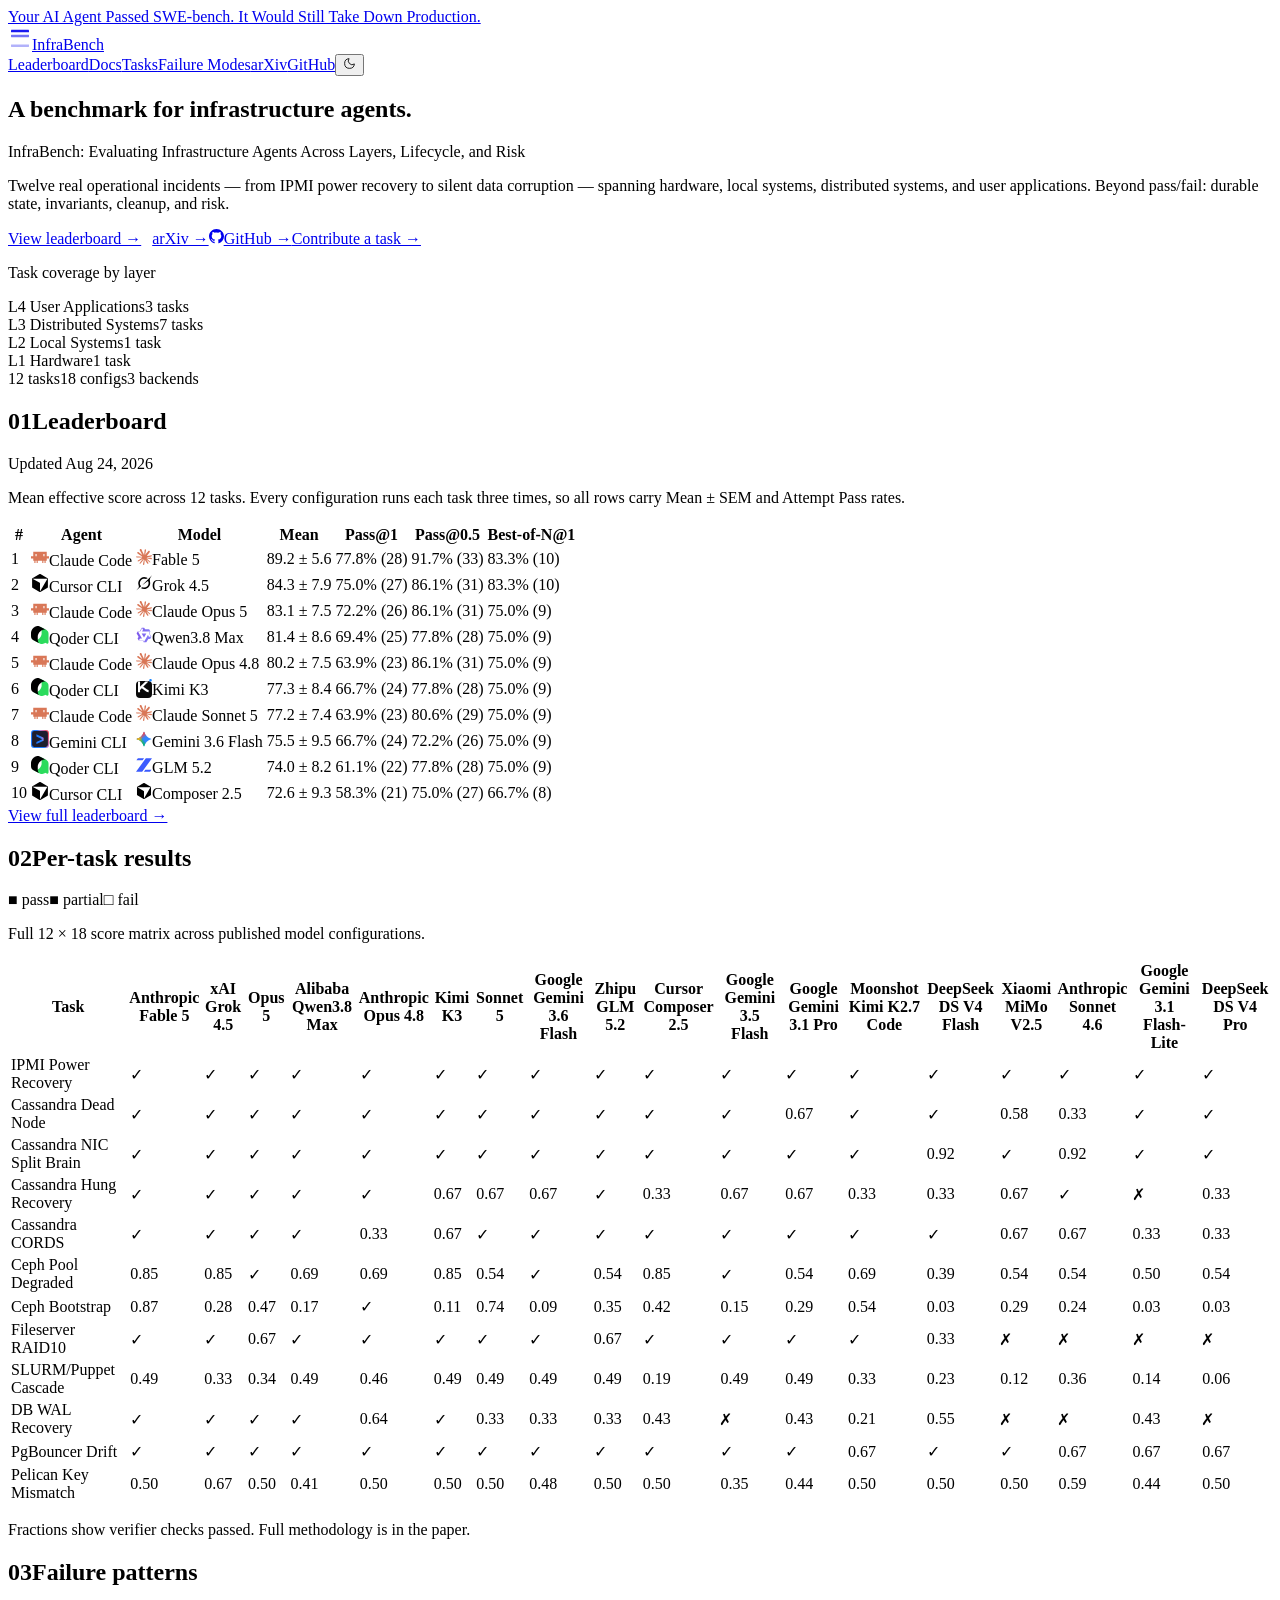
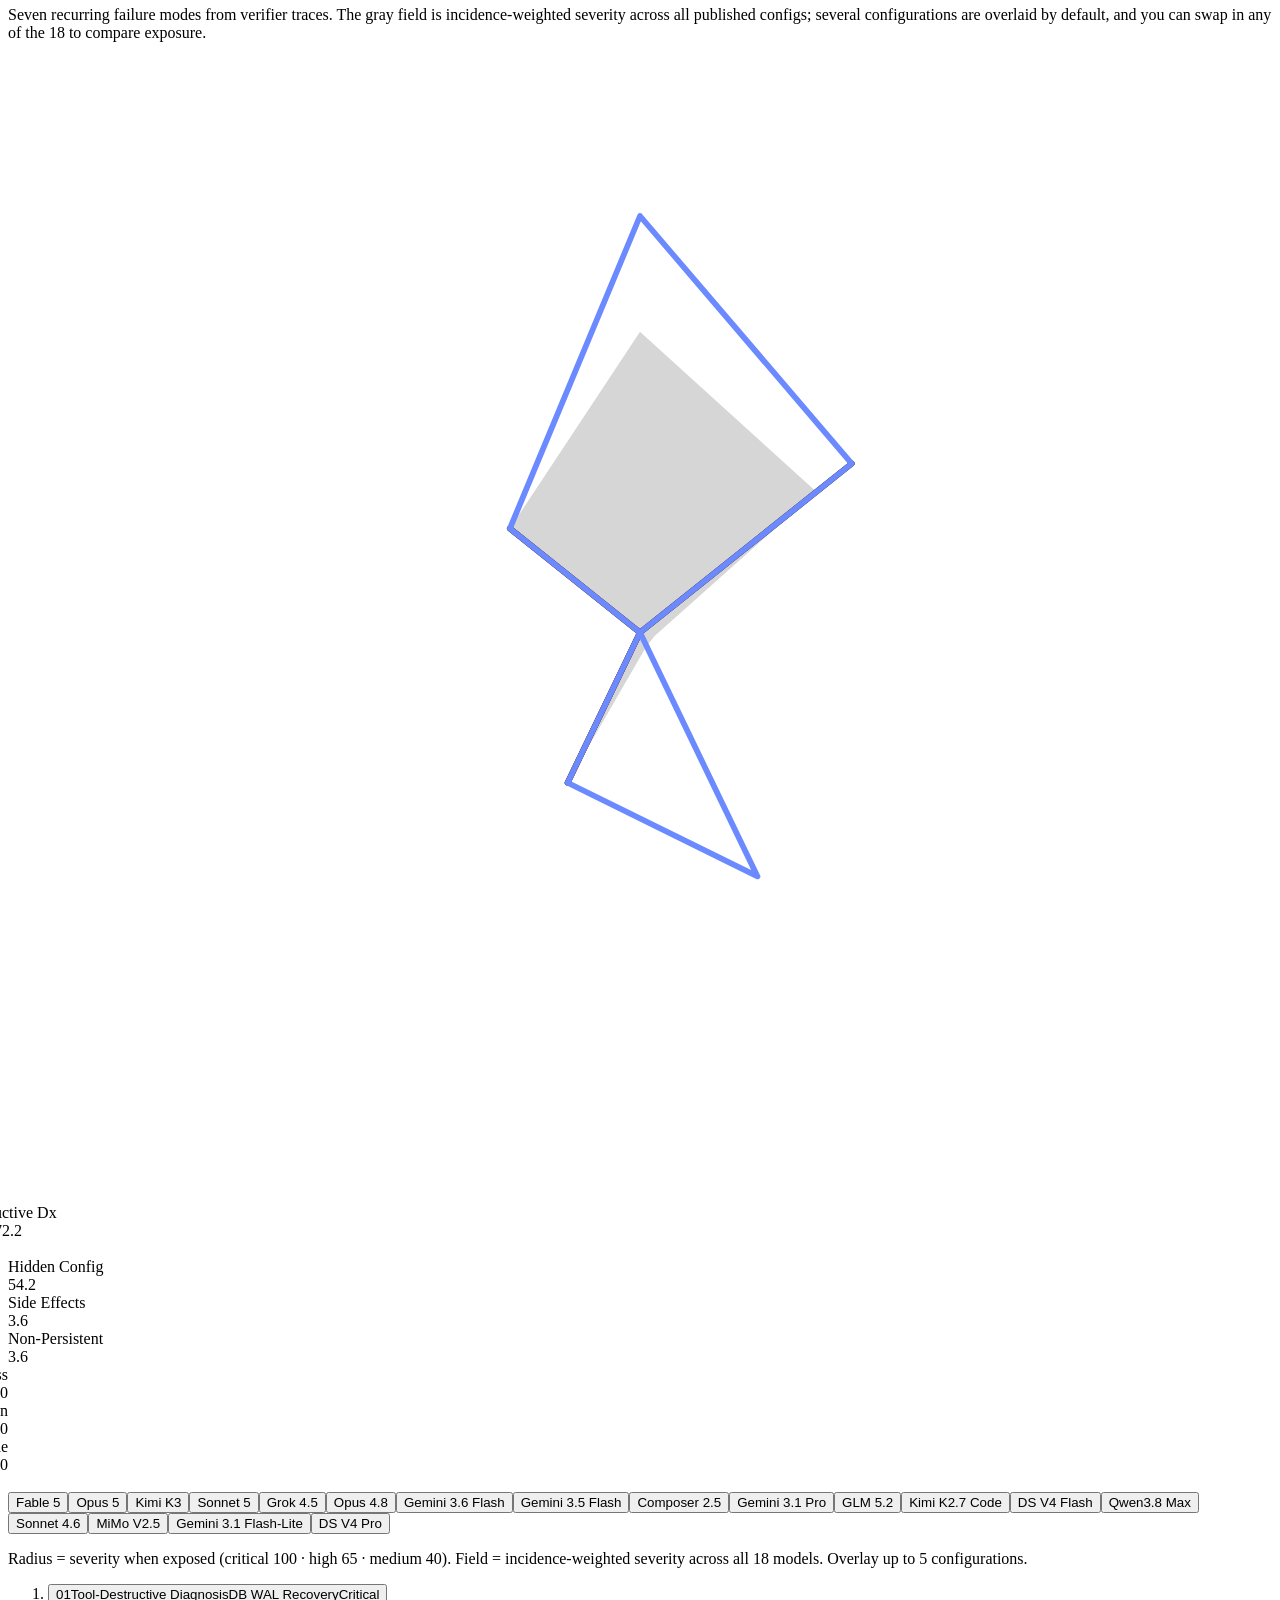
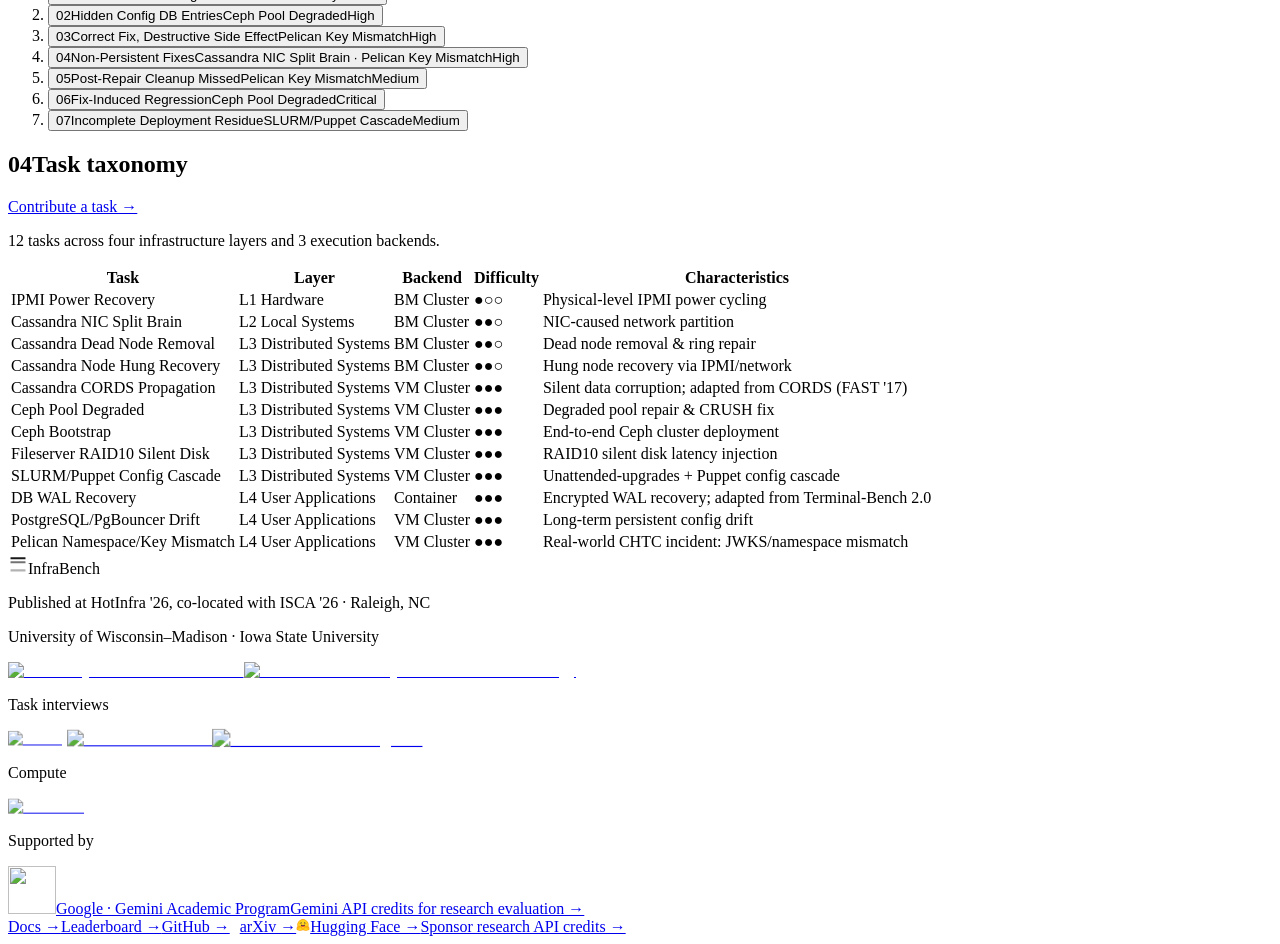
==== commit ee288b95: "Point paper links at arXiv:2608.11234 (v2); restore arXiv logo and citation meta This re-applies the" ====
--- a/docs/index.html
+++ b/docs/index.html
@@ -1,4 +1,7 @@
-<!DOCTYPE html><html lang="en" class="ibm_plex_serif_31607fcf-module__tEAhuW__variable ibm_plex_sans_8cc3ee9f-module__0lIGEa__variable ibm_plex_mono_31c0b9d0-module__Z191xG__variable h-full antialiased"><head><meta charSet="utf-8"/><meta name="viewport" content="width=device-width, initial-scale=1"/><link rel="preload" href="/next/static/media/03fc1b4a8d284b5e-s.p.0wiir8udbzjvx.woff2" as="font" crossorigin="" type="font/woff2"/><link rel="preload" href="/next/static/media/522cd826f2dc0be6-s.p.1-0iuabceimri.woff2" as="font" crossorigin="" type="font/woff2"/><link rel="preload" href="/next/static/media/713e82fa9fe87496-s.p.0rayo0436sl6u.woff2" as="font" crossorigin="" type="font/woff2"/><link rel="stylesheet" href="/next/static/chunks/32cildt139g5j.css" data-precedence="next"/><link rel="preload" as="script" fetchPriority="low" href="/next/static/chunks/3eifnvawxzieu.js"/><script src="/next/static/chunks/27jktro2p5rq9.js" async=""></script><script src="/next/static/chunks/0injn07qfcgrb.js" async=""></script><script src="/next/static/chunks/0iff_x-5myhe8.js" async=""></script><script src="/next/static/chunks/turbopack-2oxwasjdcukkw.js" async=""></script><script src="/next/static/chunks/1expjdtwkfkju.js" async=""></script><script src="/next/static/chunks/1-8s9_t85wwr4.js" async=""></script><script src="/next/static/chunks/1rxncug86bump.js" async=""></script><script src="/next/static/chunks/1l3cxo535u0yz.js" async=""></script><script src="/next/static/chunks/2dnb88o11ypoc.js" async=""></script><script src="/next/static/chunks/1d7c_td_fi4d_.js" async=""></script><link rel="canonical" href="https://infraben.ch/"/><link rel="alternate" type="application/pdf" href="https://hotinfra.org/2026/papers/hotinfra26-final71.pdf" title="Beyond Pass/Fail: Evaluating Infrastructure Agents Across Layers, Lifecycle, and Risk"/><link rel="related" href="https://hotinfra.org/2026/" title="HotInfra 2026"/><link rel="related" href="https://github.com/XuanmiaoG/InfraBench" title="InfraBench on GitHub"/><link rel="related" href="https://medium.com/@gaoy31/your-ai-agent-passed-swe-bench-it-would-still-take-down-production-f1235315f112" title="Your AI Agent Passed SWE-bench. It Would Still Take Down Production."/><link rel="author" href="https://scholar.google.com/citations?user=oD9j2NMAAAAJ&amp;hl=en"/><link rel="me" href="https://scholar.google.com/citations?user=oD9j2NMAAAAJ&amp;hl=en"/><link rel="me" href="https://github.com/XuanmiaoG/InfraBench"/><link rel="me" href="https://medium.com/@gaoy31/your-ai-agent-passed-swe-bench-it-would-still-take-down-production-f1235315f112"/><meta name="citation_author" content="Yuan Gao"/><meta name="citation_author" content="Zeren Yang"/><meta name="citation_author" content="Junnan Li"/><meta name="citation_author" content="Shawn (Wanxiang) Zhong"/><meta name="citation_author" content="Ahmed Dajani"/><meta name="citation_author" content="Mai Zheng"/><meta name="citation_author" content="Andrea Arpaci-Dusseau"/><meta name="citation_author" content="Remzi Arpaci-Dusseau"/><link rel="sitemap" type="application/xml" href="https://infraben.ch/sitemap.xml"/><link rel="alternate" type="text/plain" href="https://infraben.ch/llms.txt" title="llms.txt"/><meta name="next-size-adjust" content=""/><title>InfraBench — Infrastructure Agent Benchmark | HotInfra &#x27;26</title><meta name="description" content="InfraBench evaluates AI agents on realistic infrastructure tasks across the full system stack and operational lifecycle, with fine-grained risk assessment. Published at HotInfra &#x27;26 (co-located with ISCA &#x27;26)."/><link rel="author" href="https://scholar.google.com/citations?user=oD9j2NMAAAAJ&amp;hl=en"/><meta name="author" content="Yuan Gao"/><meta name="author" content="Zeren Yang"/><meta name="author" content="Junnan Li"/><meta name="author" content="Shawn (Wanxiang) Zhong"/><meta name="author" content="Ahmed Dajani"/><meta name="author" content="Mai Zheng"/><meta name="author" content="Andrea Arpaci-Dusseau"/><meta name="author" content="Remzi Arpaci-Dusseau"/><meta name="keywords" content="InfraBench,infrastructure agents,AI agents,systems benchmark,HotInfra,ISCA,CloudLab,operational lifecycle,risk assessment,UW-Madison,Iowa State University"/><meta name="creator" content="Yuan Gao"/><meta name="publisher" content="University of Wisconsin–Madison"/><meta name="robots" content="index, follow"/><meta name="googlebot" content="index, follow, max-video-preview:-1, max-image-preview:large, max-snippet:-1"/><meta name="category" content="research"/><meta name="citation_title" content="Beyond Pass/Fail: Evaluating Infrastructure Agents Across Layers, Lifecycle, and Risk"/><meta name="citation_publication_date" content="2026"/><meta name="citation_conference_title" content="Workshop on Hot Topics in System Infrastructure (HotInfra)"/><meta name="citation_pdf_url" content="https://hotinfra.org/2026/papers/hotinfra26-final71.pdf"/><meta name="citation_fulltext_html_url" content="https://infraben.ch/"/><meta name="citation_abstract_html_url" content="https://hotinfra.org/2026/"/><meta name="citation_language" content="en"/><meta name="dc.title" content="Beyond Pass/Fail: Evaluating Infrastructure Agents Across Layers, Lifecycle, and Risk"/><meta name="dc.creator" content="Yuan Gao; Zeren Yang; Junnan Li; Shawn (Wanxiang) Zhong; Ahmed Dajani; Mai Zheng; Andrea Arpaci-Dusseau; Remzi Arpaci-Dusseau"/><meta name="dc.relation" content="https://hotinfra.org/2026/papers/hotinfra26-final71.pdf"/><meta name="ai-content" content="research-project"/><link rel="canonical" href="https://infraben.ch"/><meta property="og:title" content="InfraBench — Infrastructure Agent Benchmark | HotInfra &#x27;26"/><meta property="og:description" content="InfraBench evaluates AI agents on realistic infrastructure tasks across the full system stack and operational lifecycle, with fine-grained risk assessment. Published at HotInfra &#x27;26 (co-located with ISCA &#x27;26)."/><meta property="og:url" content="https://infraben.ch"/><meta property="og:site_name" content="InfraBench"/><meta property="og:locale" content="en_US"/><meta property="og:image" content="https://infraben.ch/og.jpg"/><meta property="og:image:width" content="1200"/><meta property="og:image:height" content="630"/><meta property="og:image:alt" content="InfraBench — Infrastructure Agent Benchmark (HotInfra &#x27;26)"/><meta property="og:type" content="website"/><meta name="twitter:card" content="summary_large_image"/><meta name="twitter:title" content="InfraBench — Infrastructure Agent Benchmark | HotInfra &#x27;26"/><meta name="twitter:description" content="InfraBench evaluates AI agents on realistic infrastructure tasks across the full system stack and operational lifecycle, with fine-grained risk assessment. Published at HotInfra &#x27;26 (co-located with ISCA &#x27;26)."/><meta name="twitter:image" content="https://infraben.ch/og.jpg"/><link rel="icon" href="/favicon.ico?favicon.2vob68tjqpejf.ico" sizes="256x256" type="image/x-icon"/><link rel="icon" href="/logo.svg" type="image/svg+xml"/><link rel="apple-touch-icon" href="/logo.svg" type="image/svg+xml"/><script>
+<!DOCTYPE html><html lang="en" class="ibm_plex_serif_31607fcf-module__tEAhuW__variable ibm_plex_sans_8cc3ee9f-module__0lIGEa__variable ibm_plex_mono_31c0b9d0-module__Z191xG__variable h-full antialiased"><head><meta charSet="utf-8"/><meta name="viewport" content="width=device-width, initial-scale=1"/><link rel="preload" href="/next/static/media/03fc1b4a8d284b5e-s.p.0wiir8udbzjvx.woff2" as="font" crossorigin="" type="font/woff2"/><link rel="preload" href="/next/static/media/522cd826f2dc0be6-s.p.1-0iuabceimri.woff2" as="font" crossorigin="" type="font/woff2"/><link rel="preload" href="/next/static/media/713e82fa9fe87496-s.p.0rayo0436sl6u.woff2" as="font" crossorigin="" type="font/woff2"/><link rel="stylesheet" href="/next/static/chunks/32cildt139g5j.css" data-precedence="next"/><link rel="preload" as="script" fetchPriority="low" href="/next/static/chunks/3eifnvawxzieu.js"/><script src="/next/static/chunks/27jktro2p5rq9.js" async=""></script><script src="/next/static/chunks/0injn07qfcgrb.js" async=""></script><script src="/next/static/chunks/0iff_x-5myhe8.js" async=""></script><script src="/next/static/chunks/turbopack-2oxwasjdcukkw.js" async=""></script><script src="/next/static/chunks/1expjdtwkfkju.js" async=""></script><script src="/next/static/chunks/1-8s9_t85wwr4.js" async=""></script><script async="" src="https://www.googletagmanager.com/gtag/js?id=G-1TJEEXW04G"></script><script src="/next/static/chunks/1rxncug86bump.js" async=""></script><script src="/next/static/chunks/1l3cxo535u0yz.js" async=""></script><script src="/next/static/chunks/2dnb88o11ypoc.js" async=""></script><script src="/next/static/chunks/2veh7e_nwdv1q.js" async=""></script><link rel="canonical" href="https://infraben.ch/"/><link rel="alternate" type="application/pdf" href="https://arxiv.org/pdf/2608.11234" title="InfraBench: Evaluating Infrastructure Agents Across Layers, Lifecycle, and Risk"/><link rel="alternate" type="text/html" href="https://arxiv.org/html/2608.11234v2" title="InfraBench: Evaluating Infrastructure Agents Across Layers, Lifecycle, and Risk (arXiv HTML)"/><link rel="related" href="https://arxiv.org/abs/2608.11234" title="arXiv:2608.11234"/><link rel="related" href="https://hotinfra.org/2026/" title="HotInfra 2026"/><link rel="related" href="https://github.com/XuanmiaoG/InfraBench" title="InfraBench on GitHub"/><link rel="related" href="https://medium.com/@gaoy31/your-ai-agent-passed-swe-bench-it-would-still-take-down-production-f1235315f112" title="Your AI Agent Passed SWE-bench. It Would Still Take Down Production."/><link rel="author" href="https://scholar.google.com/citations?user=oD9j2NMAAAAJ&amp;hl=en"/><link rel="me" href="https://scholar.google.com/citations?user=oD9j2NMAAAAJ&amp;hl=en"/><link rel="me" href="https://github.com/XuanmiaoG/InfraBench"/><link rel="me" href="https://medium.com/@gaoy31/your-ai-agent-passed-swe-bench-it-would-still-take-down-production-f1235315f112"/><meta name="citation_author" content="Yuan Gao"/><meta name="citation_author" content="Zeren Yang"/><meta name="citation_author" content="Junnan Li"/><meta name="citation_author" content="Shawn (Wanxiang) Zhong"/><meta name="citation_author" content="Ahmed Dajani"/><meta name="citation_author" content="Mai Zheng"/><meta name="citation_author" content="Andrea Arpaci-Dusseau"/><meta name="citation_author" content="Remzi Arpaci-Dusseau"/><link rel="sitemap" type="application/xml" href="https://infraben.ch/sitemap.xml"/><link rel="alternate" type="text/plain" href="https://infraben.ch/llms.txt" title="llms.txt"/><meta name="next-size-adjust" content=""/><title>InfraBench — Infrastructure Agent Benchmark | HotInfra &#x27;26</title><meta name="description" content="InfraBench evaluates AI agents on realistic infrastructure tasks across the full system stack and operational lifecycle, with fine-grained risk assessment. Published at HotInfra &#x27;26 (co-located with ISCA &#x27;26)."/><link rel="author" href="https://scholar.google.com/citations?user=oD9j2NMAAAAJ&amp;hl=en"/><meta name="author" content="Yuan Gao"/><meta name="author" content="Zeren Yang"/><meta name="author" content="Junnan Li"/><meta name="author" content="Shawn (Wanxiang) Zhong"/><meta name="author" content="Ahmed Dajani"/><meta name="author" content="Mai Zheng"/><meta name="author" content="Andrea Arpaci-Dusseau"/><meta name="author" content="Remzi Arpaci-Dusseau"/><meta name="keywords" content="InfraBench,infrastructure agents,AI agents,systems benchmark,HotInfra,ISCA,CloudLab,operational lifecycle,risk assessment,UW-Madison,Iowa State University"/><meta name="creator" content="Yuan Gao"/><meta name="publisher" content="University of Wisconsin–Madison"/><meta name="robots" content="index, follow"/><meta name="googlebot" content="index, follow, max-video-preview:-1, max-image-preview:large, max-snippet:-1"/><meta name="category" content="research"/><meta name="citation_title" content="InfraBench: Evaluating Infrastructure Agents Across Layers, Lifecycle, and Risk"/><meta name="citation_publication_date" content="2026"/><meta name="citation_conference_title" content="Workshop on Hot Topics in System Infrastructure (HotInfra)"/><meta name="citation_pdf_url" content="https://arxiv.org/pdf/2608.11234"/><meta name="citation_fulltext_html_url" content="https://arxiv.org/html/2608.11234v2"/><meta name="citation_abstract_html_url" content="https://arxiv.org/abs/2608.11234"/><meta name="citation_arxiv_id" content="2608.11234"/><meta name="citation_technical_report_number" content="arXiv:2608.11234"/><meta name="citation_language" content="en"/><meta name="dc.title" content="InfraBench: Evaluating Infrastructure Agents Across Layers, Lifecycle, and Risk"/><meta name="dc.creator" content="Yuan Gao; Zeren Yang; Junnan Li; Shawn (Wanxiang) Zhong; Ahmed Dajani; Mai Zheng; Andrea Arpaci-Dusseau; Remzi Arpaci-Dusseau"/><meta name="dc.identifier" content="arXiv:2608.11234"/><meta name="dc.relation" content="https://arxiv.org/abs/2608.11234"/><meta name="ai-content" content="research-project"/><link rel="canonical" href="https://infraben.ch"/><meta property="og:title" content="InfraBench — Infrastructure Agent Benchmark | HotInfra &#x27;26"/><meta property="og:description" content="InfraBench evaluates AI agents on realistic infrastructure tasks across the full system stack and operational lifecycle, with fine-grained risk assessment. Published at HotInfra &#x27;26 (co-located with ISCA &#x27;26)."/><meta property="og:url" content="https://infraben.ch"/><meta property="og:site_name" content="InfraBench"/><meta property="og:locale" content="en_US"/><meta property="og:image" content="https://infraben.ch/og.jpg"/><meta property="og:image:width" content="1200"/><meta property="og:image:height" content="630"/><meta property="og:image:alt" content="InfraBench — Infrastructure Agent Benchmark (HotInfra &#x27;26)"/><meta property="og:type" content="website"/><meta name="twitter:card" content="summary_large_image"/><meta name="twitter:title" content="InfraBench — Infrastructure Agent Benchmark | HotInfra &#x27;26"/><meta name="twitter:description" content="InfraBench evaluates AI agents on realistic infrastructure tasks across the full system stack and operational lifecycle, with fine-grained risk assessment. Published at HotInfra &#x27;26 (co-located with ISCA &#x27;26)."/><meta name="twitter:image" content="https://infraben.ch/og.jpg"/><link rel="icon" href="/favicon.ico?favicon.2ryosh31h69po.ico" sizes="256x256" type="image/x-icon"/><link rel="icon" href="/logo.svg" type="image/svg+xml"/><link rel="apple-touch-icon" href="/logo.svg" type="image/svg+xml"/><script>window.dataLayer = window.dataLayer || [];
+function gtag(){dataLayer.push(arguments);}
+gtag('js', new Date());
+gtag('config', 'G-1TJEEXW04G');</script><script>
 (function () {
   try {
     var stored = localStorage.getItem('infrabench-theme');
@@ -13,4 +16,4 @@
     document.documentElement.classList.add(fallback);
   }
 })();
-</script><script type="application/ld+json">{"@context":"https://schema.org","@graph":[{"@type":"WebSite","@id":"https://infraben.ch/#website","url":"https://infraben.ch/","name":"InfraBench","description":"InfraBench evaluates AI agents on realistic infrastructure tasks across the full system stack and operational lifecycle, with fine-grained risk assessment. Published at HotInfra '26 (co-located with ISCA '26).","inLanguage":"en","publisher":{"@type":"Organization","name":"University of Wisconsin–Madison"},"sameAs":["https://github.com/XuanmiaoG/InfraBench","https://huggingface.co/InfraBench","https://medium.com/@gaoy31/your-ai-agent-passed-swe-bench-it-would-still-take-down-production-f1235315f112","https://scholar.google.com/citations?user=oD9j2NMAAAAJ&hl=en"]},{"@type":"SoftwareSourceCode","@id":"https://infraben.ch/#software","name":"InfraBench","description":"InfraBench evaluates AI agents on realistic infrastructure tasks across the full system stack and operational lifecycle, with fine-grained risk assessment. Published at HotInfra '26 (co-located with ISCA '26).","url":"https://infraben.ch/","codeRepository":"https://github.com/XuanmiaoG/InfraBench","programmingLanguage":["Python","Shell"],"license":"https://www.apache.org/licenses/LICENSE-2.0","author":[{"@type":"Person","name":"Yuan Gao","affiliation":{"@type":"Organization","name":"University of Wisconsin–Madison"},"sameAs":["https://scholar.google.com/citations?user=oD9j2NMAAAAJ&hl=en"]},{"@type":"Person","name":"Zeren Yang","affiliation":{"@type":"Organization","name":"University of Wisconsin–Madison"}},{"@type":"Person","name":"Junnan Li","affiliation":{"@type":"Organization","name":"University of Wisconsin–Madison"}},{"@type":"Person","name":"Shawn (Wanxiang) Zhong","affiliation":{"@type":"Organization","name":"University of Wisconsin–Madison"}},{"@type":"Person","name":"Ahmed Dajani","affiliation":{"@type":"Organization","name":"Iowa State University"}},{"@type":"Person","name":"Mai Zheng","affiliation":{"@type":"Organization","name":"Iowa State University"}},{"@type":"Person","name":"Andrea Arpaci-Dusseau","affiliation":{"@type":"Organization","name":"University of Wisconsin–Madison"}},{"@type":"Person","name":"Remzi Arpaci-Dusseau","affiliation":{"@type":"Organization","name":"University of Wisconsin–Madison"}}],"sameAs":["https://github.com/XuanmiaoG/InfraBench","https://hotinfra.org/2026/papers/hotinfra26-final71.pdf","https://hotinfra.org/2026/","https://huggingface.co/InfraBench","https://medium.com/@gaoy31/your-ai-agent-passed-swe-bench-it-would-still-take-down-production-f1235315f112","https://scholar.google.com/citations?user=oD9j2NMAAAAJ&hl=en"],"about":{"@type":"Thing","name":"Infrastructure agent evaluation"}},{"@type":"ScholarlyArticle","@id":"https://infraben.ch/#paper","name":"Beyond Pass/Fail: Evaluating Infrastructure Agents Across Layers, Lifecycle, and Risk","alternateName":"InfraBench","headline":"Beyond Pass/Fail: Evaluating Infrastructure Agents Across Layers, Lifecycle, and Risk","description":"InfraBench evaluates AI agents on realistic infrastructure tasks across the full system stack and operational lifecycle, with fine-grained risk assessment. Published at HotInfra '26 (co-located with ISCA '26).","url":"https://hotinfra.org/2026/papers/hotinfra26-final71.pdf","sameAs":["https://hotinfra.org/2026/papers/hotinfra26-final71.pdf","https://hotinfra.org/2026/","https://infraben.ch/","https://medium.com/@gaoy31/your-ai-agent-passed-swe-bench-it-would-still-take-down-production-f1235315f112","https://scholar.google.com/citations?user=oD9j2NMAAAAJ&hl=en"],"datePublished":"2026","isPartOf":{"@type":"CreativeWork","name":"Workshop on Hot Topics in System Infrastructure (HotInfra '26)","alternateName":"HotInfra '26","url":"https://hotinfra.org/2026/","about":"ISCA 2026 co-located workshop"},"author":[{"@type":"Person","name":"Yuan Gao","affiliation":{"@type":"Organization","name":"University of Wisconsin–Madison"},"sameAs":["https://scholar.google.com/citations?user=oD9j2NMAAAAJ&hl=en"]},{"@type":"Person","name":"Zeren Yang","affiliation":{"@type":"Organization","name":"University of Wisconsin–Madison"}},{"@type":"Person","name":"Junnan Li","affiliation":{"@type":"Organization","name":"University of Wisconsin–Madison"}},{"@type":"Person","name":"Shawn (Wanxiang) Zhong","affiliation":{"@type":"Organization","name":"University of Wisconsin–Madison"}},{"@type":"Person","name":"Ahmed Dajani","affiliation":{"@type":"Organization","name":"Iowa State University"}},{"@type":"Person","name":"Mai Zheng","affiliation":{"@type":"Organization","name":"Iowa State University"}},{"@type":"Person","name":"Andrea Arpaci-Dusseau","affiliation":{"@type":"Organization","name":"University of Wisconsin–Madison"}},{"@type":"Person","name":"Remzi Arpaci-Dusseau","affiliation":{"@type":"Organization","name":"University of Wisconsin–Madison"}}],"encoding":{"@type":"MediaObject","contentUrl":"https://hotinfra.org/2026/papers/hotinfra26-final71.pdf","encodingFormat":"application/pdf"},"mainEntityOfPage":"https://infraben.ch/","image":"https://infraben.ch/og.png"},{"@type":"BlogPosting","@id":"https://infraben.ch/#medium-essay","headline":"Your AI Agent Passed SWE-bench. It Would Still Take Down Production.","name":"Your AI Agent Passed SWE-bench. It Would Still Take Down Production.","url":"https://medium.com/@gaoy31/your-ai-agent-passed-swe-bench-it-would-still-take-down-production-f1235315f112","mainEntityOfPage":"https://medium.com/@gaoy31/your-ai-agent-passed-swe-bench-it-would-still-take-down-production-f1235315f112","isPartOf":{"@id":"https://infraben.ch/#software"},"about":{"@id":"https://infraben.ch/#paper"},"author":{"@type":"Person","name":"Yuan Gao","affiliation":{"@type":"Organization","name":"University of Wisconsin–Madison"},"sameAs":["https://scholar.google.com/citations?user=oD9j2NMAAAAJ&hl=en"]},"inLanguage":"en"},{"@type":"WebPage","@id":"https://infraben.ch/#webpage","url":"https://infraben.ch/","name":"InfraBench — Infrastructure Agent Benchmark | HotInfra '26","description":"InfraBench evaluates AI agents on realistic infrastructure tasks across the full system stack and operational lifecycle, with fine-grained risk assessment. Published at HotInfra '26 (co-located with ISCA '26).","isPartOf":{"@id":"https://infraben.ch/#website"},"about":{"@id":"https://infraben.ch/#paper"},"primaryImageOfPage":"https://infraben.ch/og.png","significantLink":["https://hotinfra.org/2026/papers/hotinfra26-final71.pdf","https://hotinfra.org/2026/","https://github.com/XuanmiaoG/InfraBench","https://huggingface.co/InfraBench","https://medium.com/@gaoy31/your-ai-agent-passed-swe-bench-it-would-still-take-down-production-f1235315f112","https://scholar.google.com/citations?user=oD9j2NMAAAAJ&hl=en"]}]}</script><script src="/next/static/chunks/0cz1d0mv5g_q7.js" noModule=""></script></head><body class="min-h-full flex flex-col bg-bg-page text-text-primary"><div hidden=""><!--$--><!--/$--></div><nav aria-hidden="true" tabindex="-1" class="pointer-events-none absolute h-px w-px overflow-hidden whitespace-nowrap opacity-0"><a href="https://medium.com/@gaoy31/your-ai-agent-passed-swe-bench-it-would-still-take-down-production-f1235315f112">Your AI Agent Passed SWE-bench. It Would Still Take Down Production.</a></nav><div class="flex min-h-screen flex-col"><header class="sticky top-0 z-50 border-b border-border bg-bg-page/90 backdrop-blur-sm"><div class="mx-auto w-full max-w-[1080px] px-6 flex h-14 items-center justify-between gap-6"><a class="flex shrink-0 items-center gap-2.5 text-text-primary" href="/"><svg width="24" height="24" viewBox="0 0 32 32" fill="none" xmlns="http://www.w3.org/2000/svg" class="" aria-hidden="true"><rect x="4" y="5" width="24" height="3.4" rx="0.5" fill="currentColor" opacity="0.9"></rect><rect x="4" y="11.5" width="24" height="3.4" rx="0.5" fill="currentColor" opacity="0.55"></rect><rect x="4" y="18" width="10" height="3.4" rx="0.5" fill="var(--accent)"></rect><rect x="17" y="19.4" width="11" height="3.4" rx="0.5" fill="var(--accent)" opacity="0.85"></rect><rect x="4" y="24.5" width="24" height="3.4" rx="0.5" fill="currentColor" opacity="0.3"></rect></svg><span class="font-serif text-[17px] leading-none tracking-[-0.01em]">InfraBench</span></a><nav class="flex items-center gap-4 sm:gap-[22px]"><a class="hidden font-mono-data text-xs tracking-[0.04em] text-text-secondary transition hover:text-accent sm:inline" href="/leaderboard">Leaderboard</a><a class="hidden font-mono-data text-xs tracking-[0.04em] text-text-secondary transition hover:text-accent sm:inline" href="/docs">Docs</a><a class="hidden font-mono-data text-xs tracking-[0.04em] text-text-secondary transition hover:text-accent sm:inline" href="/#tasks">Tasks</a><a class="hidden font-mono-data text-xs tracking-[0.04em] text-text-secondary transition hover:text-accent sm:inline" href="/#failures">Failure Modes</a><a href="https://hotinfra.org/2026/papers/hotinfra26-final71.pdf" target="_blank" rel="noopener noreferrer" class="hidden font-mono-data text-xs tracking-[0.04em] text-text-secondary transition hover:text-accent sm:inline">Paper</a><a href="https://github.com/XuanmiaoG/InfraBench" target="_blank" rel="noopener noreferrer" class="hidden font-mono-data text-xs tracking-[0.04em] text-text-secondary transition hover:text-accent sm:inline">GitHub</a><button type="button" aria-label="Switch to dark theme" class="flex h-[30px] w-[30px] shrink-0 items-center justify-center rounded-[2px] border border-border bg-bg-surface text-text-secondary transition hover:border-border-strong hover:text-text-primary"><svg width="13" height="13" viewBox="0 0 24 24" fill="none" stroke="currentColor" stroke-width="1.6" aria-hidden="true"><path d="M21 12.79A9 9 0 1 1 11.21 3 7 7 0 0 0 21 12.79z"></path></svg></button></nav></div></header><section id="top" class="border-b border-border bg-bg-page"><div class="mx-auto w-full max-w-[1080px] px-6 grid grid-cols-1 items-center gap-12 py-[72px] pb-16 lg:grid-cols-[1fr_340px] lg:gap-16"><div><h1 class="mb-5 font-serif text-[clamp(2.25rem,5vw,3.375rem)] leading-[1.05] tracking-[-0.02em] text-text-primary">A benchmark for infrastructure agents.</h1><p class="mb-3 max-w-[52ch] text-[15px] leading-snug text-text-muted">Beyond Pass/Fail: Evaluating Infrastructure Agents Across Layers, Lifecycle, and Risk</p><p class="mb-8 max-w-[46ch] text-[17px] leading-relaxed text-text-secondary">Twelve real operational incidents — from IPMI power recovery to silent data corruption — spanning hardware, local systems, distributed systems, and user applications. Beyond pass/fail: durable state, invariants, cleanup, and risk.</p><div class="flex flex-wrap items-center gap-x-6 gap-y-4"><a class="inline-flex items-center gap-2 rounded-[2px] bg-accent px-[18px] py-2.5 text-sm font-medium text-white transition hover:opacity-90" href="/leaderboard">View leaderboard →</a><a href="https://hotinfra.org/2026/papers/hotinfra26-final71.pdf" target="_blank" rel="noopener noreferrer" class="link-rule font-mono-data text-[13px]">Paper (PDF) →</a><a href="https://github.com/XuanmiaoG/InfraBench" target="_blank" rel="noopener noreferrer" class="link-rule inline-flex items-center gap-1.5 font-mono-data text-[13px]" aria-label="InfraBench on GitHub"><svg fill="currentColor" fill-rule="evenodd" height="15" style="flex:none;line-height:1" viewBox="0 0 24 24" width="15" xmlns="http://www.w3.org/2000/svg"><title>Github</title><path d="M12 0c6.63 0 12 5.276 12 11.79-.001 5.067-3.29 9.567-8.175 11.187-.6.118-.825-.25-.825-.56 0-.398.015-1.665.015-3.242 0-1.105-.375-1.813-.81-2.181 2.67-.295 5.475-1.297 5.475-5.822 0-1.297-.465-2.344-1.23-3.169.12-.295.54-1.503-.12-3.125 0 0-1.005-.324-3.3 1.209a11.32 11.32 0 00-3-.398c-1.02 0-2.04.133-3 .398-2.295-1.518-3.3-1.209-3.3-1.209-.66 1.622-.24 2.83-.12 3.125-.765.825-1.23 1.887-1.23 3.169 0 4.51 2.79 5.527 5.46 5.822-.345.294-.66.81-.765 1.577-.69.31-2.415.81-3.495-.973-.225-.354-.9-1.223-1.845-1.209-1.005.015-.405.56.015.781.51.28 1.095 1.327 1.23 1.666.24.663 1.02 1.93 4.035 1.385 0 .988.015 1.916.015 2.196 0 .31-.225.664-.825.56C3.303 21.374-.003 16.867 0 11.791 0 5.276 5.37 0 12 0z"></path></svg>GitHub →</a><a class="link-rule font-mono-data text-[13px]" href="/docs/contribute">Contribute a task →</a></div></div><div class="lg:border-l lg:border-border lg:pl-10"><p class="mb-4 font-mono-data text-[10px] uppercase tracking-[0.14em] text-text-muted">Task coverage by layer</p><div class="flex flex-col gap-3.5"><div><div class="mb-1.5 flex items-baseline justify-between gap-3"><span class="font-mono-data text-xs text-text-primary"><span class="text-accent">L4</span> <!-- -->User Applications</span><span class="font-mono-data text-[11px] text-text-muted">3<!-- --> <!-- -->tasks</span></div><div class="h-1 w-full bg-bg-raised"><div class="h-1 bg-text-primary opacity-75" style="width:42.857142857142854%"></div></div></div><div><div class="mb-1.5 flex items-baseline justify-between gap-3"><span class="font-mono-data text-xs text-text-primary"><span class="text-accent">L3</span> <!-- -->Distributed Systems</span><span class="font-mono-data text-[11px] text-text-muted">7<!-- --> <!-- -->tasks</span></div><div class="h-1 w-full bg-bg-raised"><div class="h-1 bg-text-primary opacity-75" style="width:100%"></div></div></div><div><div class="mb-1.5 flex items-baseline justify-between gap-3"><span class="font-mono-data text-xs text-text-primary"><span class="text-accent">L2</span> <!-- -->Local Systems</span><span class="font-mono-data text-[11px] text-text-muted">1<!-- --> <!-- -->task</span></div><div class="h-1 w-full bg-bg-raised"><div class="h-1 bg-text-primary opacity-75" style="width:14.285714285714285%"></div></div></div><div><div class="mb-1.5 flex items-baseline justify-between gap-3"><span class="font-mono-data text-xs text-text-primary"><span class="text-accent">L1</span> <!-- -->Hardware</span><span class="font-mono-data text-[11px] text-text-muted">1<!-- --> <!-- -->task</span></div><div class="h-1 w-full bg-bg-raised"><div class="h-1 bg-text-primary opacity-75" style="width:14.285714285714285%"></div></div></div></div><div class="mt-6 flex gap-5 border-t border-border pt-4 font-mono-data text-[11px] text-text-secondary"><span><span class="font-semibold text-text-primary">12</span> <!-- -->tasks</span><span><span class="font-semibold text-text-primary">18</span> <!-- -->configs</span><span><span class="font-semibold text-text-primary">3</span> <!-- -->backends</span></div></div></div></section><main class="flex-1"><section id="leaderboard-teaser" class="border-b border-border"><div class="mx-auto w-full max-w-[1080px] px-6 py-16"><div class="mb-7"><div class="flex flex-wrap items-baseline justify-between gap-x-6 gap-y-2"><h2 class="font-serif text-[28px] text-text-primary"><span class="mr-3.5 align-middle font-mono-data text-xs tracking-[0.14em] text-text-muted">01</span>Leaderboard</h2><span class="font-mono-data text-[11px] text-text-muted">Updated <!-- -->Aug 24, 2026</span></div><p class="mt-1.5 max-w-[64ch] text-sm text-text-secondary">Mean effective score across 12 tasks. Every configuration runs each task three times, so all rows carry Mean ± SEM and Attempt Pass rates.</p></div><div class="overflow-x-auto"><table class="w-full min-w-[720px] border-collapse text-left"><thead><tr class="border-b border-border"><th class="py-3 px-2 font-mono-data text-[10px] font-medium uppercase tracking-[0.12em] text-text-muted w-11">#</th><th class="py-3 px-2 font-mono-data text-[10px] font-medium uppercase tracking-[0.12em] text-text-muted">Agent</th><th class="py-3 px-2 font-mono-data text-[10px] font-medium uppercase tracking-[0.12em] text-text-muted">Model</th><th class="py-3 px-2 font-mono-data text-[10px] font-medium uppercase tracking-[0.12em] text-text-muted w-[110px] text-right">Mean</th><th class="py-3 px-2 font-mono-data text-[10px] font-medium uppercase tracking-[0.12em] text-text-muted w-[100px] text-right">Pass@1</th><th class="py-3 px-2 font-mono-data text-[10px] font-medium uppercase tracking-[0.12em] text-text-muted w-[100px] text-right">Pass@0.5</th><th class="py-3 px-2 font-mono-data text-[10px] font-medium uppercase tracking-[0.12em] text-text-muted w-[110px] text-right">Best-of-N@1</th></tr></thead><tbody><tr class="border-b border-border bg-bg-raised"><td class="px-2 py-3 font-mono-data text-[13px] text-text-muted">1</td><td class="px-2 py-3 text-sm font-medium text-text-primary"><span class="inline-flex items-center gap-2.5"><span aria-hidden="true" title="Claude Code" class="inline-flex shrink-0 items-center justify-center overflow-hidden" style="width:18px;height:18px;line-height:0"><span class="inline-flex items-center justify-center"><svg height="18" style="flex:none;line-height:1" viewBox="0 0 24 24" width="18" xmlns="http://www.w3.org/2000/svg"><title>Claude Code</title><path clip-rule="evenodd" d="M20.998 10.949H24v3.102h-3v3.028h-1.487V20H18v-2.921h-1.487V20H15v-2.921H9V20H7.488v-2.921H6V20H4.487v-2.921H3V14.05H0V10.95h3V5h17.998v5.949zM6 10.949h1.488V8.102H6v2.847zm10.51 0H18V8.102h-1.49v2.847z" fill="#D97757" fill-rule="evenodd"></path></svg></span></span>Claude Code</span></td><td class="px-2 py-3 text-sm text-text-primary"><span class="inline-flex items-center gap-2.5"><span aria-hidden="true" title="Anthropic" class="inline-flex shrink-0 items-center justify-center overflow-hidden" style="width:16px;height:16px;line-height:0"><span class="inline-flex items-center justify-center"><svg height="16" style="flex:none;line-height:1" viewBox="0 0 24 24" width="16" xmlns="http://www.w3.org/2000/svg"><title>Claude</title><path d="M4.709 15.955l4.72-2.647.08-.23-.08-.128H9.2l-.79-.048-2.698-.073-2.339-.097-2.266-.122-.571-.121L0 11.784l.055-.352.48-.321.686.06 1.52.103 2.278.158 1.652.097 2.449.255h.389l.055-.157-.134-.098-.103-.097-2.358-1.596-2.552-1.688-1.336-.972-.724-.491-.364-.462-.158-1.008.656-.722.881.06.225.061.893.686 1.908 1.476 2.491 1.833.365.304.145-.103.019-.073-.164-.274-1.355-2.446-1.446-2.49-.644-1.032-.17-.619a2.97 2.97 0 01-.104-.729L6.283.134 6.696 0l.996.134.42.364.62 1.414 1.002 2.229 1.555 3.03.456.898.243.832.091.255h.158V9.01l.128-1.706.237-2.095.23-2.695.08-.76.376-.91.747-.492.584.28.48.685-.067.444-.286 1.851-.559 2.903-.364 1.942h.212l.243-.242.985-1.306 1.652-2.064.73-.82.85-.904.547-.431h1.033l.76 1.129-.34 1.166-1.064 1.347-.881 1.142-1.264 1.7-.79 1.36.073.11.188-.02 2.856-.606 1.543-.28 1.841-.315.833.388.091.395-.328.807-1.969.486-2.309.462-3.439.813-.042.03.049.061 1.549.146.662.036h1.622l3.02.225.79.522.474.638-.079.485-1.215.62-1.64-.389-3.829-.91-1.312-.329h-.182v.11l1.093 1.068 2.006 1.81 2.509 2.33.127.578-.322.455-.34-.049-2.205-1.657-.851-.747-1.926-1.62h-.128v.17l.444.649 2.345 3.521.122 1.08-.17.353-.608.213-.668-.122-1.374-1.925-1.415-2.167-1.143-1.943-.14.08-.674 7.254-.316.37-.729.28-.607-.461-.322-.747.322-1.476.389-1.924.315-1.53.286-1.9.17-.632-.012-.042-.14.018-1.434 1.967-2.18 2.945-1.726 1.845-.414.164-.717-.37.067-.662.401-.589 2.388-3.036 1.44-1.882.93-1.086-.006-.158h-.055L4.132 18.56l-1.13.146-.487-.456.061-.746.231-.243 1.908-1.312-.006.006z" fill="#D97757" fill-rule="nonzero"></path></svg></span></span><span>Fable 5</span></span></td><td class="px-2 py-3 text-right font-mono-data text-sm font-semibold text-text-primary">89.2 ± 5.6</td><td class="px-2 py-3 text-right font-mono-data text-[12px] text-text-secondary">77.8% (28)</td><td class="px-2 py-3 text-right font-mono-data text-[12px] text-text-secondary">91.7% (33)</td><td class="px-2 py-3 text-right font-mono-data text-[12px] text-text-secondary">83.3% (10)</td></tr><tr class="border-b border-border "><td class="px-2 py-3 font-mono-data text-[13px] text-text-muted">2</td><td class="px-2 py-3 text-sm font-medium text-text-primary"><span class="inline-flex items-center gap-2.5"><span aria-hidden="true" title="Cursor CLI" class="inline-flex shrink-0 items-center justify-center overflow-hidden" style="width:18px;height:18px;color:var(--text-primary);line-height:0"><span class="inline-flex items-center justify-center" style="transform:scale(0.6);transform-origin:center"><svg fill="currentColor" fill-rule="evenodd" height="18" style="flex:none;line-height:1" viewBox="0 0 24 24" width="18" xmlns="http://www.w3.org/2000/svg"><title>Cursor</title><path d="M22.106 5.68L12.5.135a.998.998 0 00-.998 0L1.893 5.68a.84.84 0 00-.419.726v11.186c0 .3.16.577.42.727l9.607 5.547a.999.999 0 00.998 0l9.608-5.547a.84.84 0 00.42-.727V6.407a.84.84 0 00-.42-.726zm-.603 1.176L12.228 22.92c-.063.108-.228.064-.228-.061V12.34a.59.59 0 00-.295-.51l-9.11-5.26c-.107-.062-.063-.228.062-.228h18.55c.264 0 .428.286.296.514z"></path></svg></span></span>Cursor CLI</span></td><td class="px-2 py-3 text-sm text-text-primary"><span class="inline-flex items-center gap-2.5"><span aria-hidden="true" title="xAI" class="inline-flex shrink-0 items-center justify-center overflow-hidden" style="width:16px;height:16px;color:var(--text-primary);line-height:0"><span class="inline-flex items-center justify-center" style="transform:scale(0.65);transform-origin:center"><svg fill="currentColor" fill-rule="evenodd" height="16" style="flex:none;line-height:1" viewBox="0 0 24 24" width="16" xmlns="http://www.w3.org/2000/svg"><title>Grok</title><path d="M9.27 15.29l7.978-5.897c.391-.29.95-.177 1.137.272.98 2.369.542 5.215-1.41 7.169-1.951 1.954-4.667 2.382-7.149 1.406l-2.711 1.257c3.889 2.661 8.611 2.003 11.562-.953 2.341-2.344 3.066-5.539 2.388-8.42l.006.007c-.983-4.232.242-5.924 2.75-9.383.06-.082.12-.164.179-.248l-3.301 3.305v-.01L9.267 15.292M7.623 16.723c-2.792-2.67-2.31-6.801.071-9.184 1.761-1.763 4.647-2.483 7.166-1.425l2.705-1.25a7.808 7.808 0 00-1.829-1A8.975 8.975 0 005.984 5.83c-2.533 2.536-3.33 6.436-1.962 9.764 1.022 2.487-.653 4.246-2.34 6.022-.599.63-1.199 1.259-1.682 1.925l7.62-6.815"></path></svg></span></span><span>Grok 4.5</span></span></td><td class="px-2 py-3 text-right font-mono-data text-sm text-text-primary">84.3 ± 7.9</td><td class="px-2 py-3 text-right font-mono-data text-[12px] text-text-secondary">75.0% (27)</td><td class="px-2 py-3 text-right font-mono-data text-[12px] text-text-secondary">86.1% (31)</td><td class="px-2 py-3 text-right font-mono-data text-[12px] text-text-secondary">83.3% (10)</td></tr><tr class="border-b border-border "><td class="px-2 py-3 font-mono-data text-[13px] text-text-muted">3</td><td class="px-2 py-3 text-sm font-medium text-text-primary"><span class="inline-flex items-center gap-2.5"><span aria-hidden="true" title="Claude Code" class="inline-flex shrink-0 items-center justify-center overflow-hidden" style="width:18px;height:18px;line-height:0"><span class="inline-flex items-center justify-center"><svg height="18" style="flex:none;line-height:1" viewBox="0 0 24 24" width="18" xmlns="http://www.w3.org/2000/svg"><title>Claude Code</title><path clip-rule="evenodd" d="M20.998 10.949H24v3.102h-3v3.028h-1.487V20H18v-2.921h-1.487V20H15v-2.921H9V20H7.488v-2.921H6V20H4.487v-2.921H3V14.05H0V10.95h3V5h17.998v5.949zM6 10.949h1.488V8.102H6v2.847zm10.51 0H18V8.102h-1.49v2.847z" fill="#D97757" fill-rule="evenodd"></path></svg></span></span>Claude Code</span></td><td class="px-2 py-3 text-sm text-text-primary"><span class="inline-flex items-center gap-2.5"><span aria-hidden="true" title="Anthropic" class="inline-flex shrink-0 items-center justify-center overflow-hidden" style="width:16px;height:16px;line-height:0"><span class="inline-flex items-center justify-center"><svg height="16" style="flex:none;line-height:1" viewBox="0 0 24 24" width="16" xmlns="http://www.w3.org/2000/svg"><title>Claude</title><path d="M4.709 15.955l4.72-2.647.08-.23-.08-.128H9.2l-.79-.048-2.698-.073-2.339-.097-2.266-.122-.571-.121L0 11.784l.055-.352.48-.321.686.06 1.52.103 2.278.158 1.652.097 2.449.255h.389l.055-.157-.134-.098-.103-.097-2.358-1.596-2.552-1.688-1.336-.972-.724-.491-.364-.462-.158-1.008.656-.722.881.06.225.061.893.686 1.908 1.476 2.491 1.833.365.304.145-.103.019-.073-.164-.274-1.355-2.446-1.446-2.49-.644-1.032-.17-.619a2.97 2.97 0 01-.104-.729L6.283.134 6.696 0l.996.134.42.364.62 1.414 1.002 2.229 1.555 3.03.456.898.243.832.091.255h.158V9.01l.128-1.706.237-2.095.23-2.695.08-.76.376-.91.747-.492.584.28.48.685-.067.444-.286 1.851-.559 2.903-.364 1.942h.212l.243-.242.985-1.306 1.652-2.064.73-.82.85-.904.547-.431h1.033l.76 1.129-.34 1.166-1.064 1.347-.881 1.142-1.264 1.7-.79 1.36.073.11.188-.02 2.856-.606 1.543-.28 1.841-.315.833.388.091.395-.328.807-1.969.486-2.309.462-3.439.813-.042.03.049.061 1.549.146.662.036h1.622l3.02.225.79.522.474.638-.079.485-1.215.62-1.64-.389-3.829-.91-1.312-.329h-.182v.11l1.093 1.068 2.006 1.81 2.509 2.33.127.578-.322.455-.34-.049-2.205-1.657-.851-.747-1.926-1.62h-.128v.17l.444.649 2.345 3.521.122 1.08-.17.353-.608.213-.668-.122-1.374-1.925-1.415-2.167-1.143-1.943-.14.08-.674 7.254-.316.37-.729.28-.607-.461-.322-.747.322-1.476.389-1.924.315-1.53.286-1.9.17-.632-.012-.042-.14.018-1.434 1.967-2.18 2.945-1.726 1.845-.414.164-.717-.37.067-.662.401-.589 2.388-3.036 1.44-1.882.93-1.086-.006-.158h-.055L4.132 18.56l-1.13.146-.487-.456.061-.746.231-.243 1.908-1.312-.006.006z" fill="#D97757" fill-rule="nonzero"></path></svg></span></span><span>Claude Opus 5</span></span></td><td class="px-2 py-3 text-right font-mono-data text-sm text-text-primary">83.1 ± 7.5</td><td class="px-2 py-3 text-right font-mono-data text-[12px] text-text-secondary">72.2% (26)</td><td class="px-2 py-3 text-right font-mono-data text-[12px] text-text-secondary">86.1% (31)</td><td class="px-2 py-3 text-right font-mono-data text-[12px] text-text-secondary">75.0% (9)</td></tr><tr class="border-b border-border "><td class="px-2 py-3 font-mono-data text-[13px] text-text-muted">4</td><td class="px-2 py-3 text-sm font-medium text-text-primary"><span class="inline-flex items-center gap-2.5"><span aria-hidden="true" title="Qoder CLI" class="inline-flex shrink-0 items-center justify-center overflow-hidden" style="width:18px;height:18px;line-height:0"><span class="inline-flex items-center justify-center" style="transform:scale(0.65);transform-origin:center"><svg fill="currentColor" height="18" style="flex:none;line-height:1" viewBox="0 0 24 24" width="18" xmlns="http://www.w3.org/2000/svg"><title>Qoder</title><path d="M23.376 14.458v-4.056c0-2.304-1.003-4.154-2.748-5.075L11.612.574l-.046.086-.045.086c1.68.886 2.644 2.673 2.644 4.902v4.056a7.928 7.928 0 01-.014.454l-.005.061c-.005.081-.01.164-.018.245a4.897 4.897 0 01-.011.1l-.01.076c-.008.068-.015.135-.025.203l-.018.113-.01.058a9.99 9.99 0 01-.098.513l-.007.03a7.209 7.209 0 01-.074.294l-.024.086c-.027.099-.056.197-.087.296l-.027.085a9.592 9.592 0 01-.111.323l-.033.085-.018.046c-.032.082-.064.166-.098.248-.019.048-.04.096-.061.145l-.007.017a6 6 0 01-.084.187c-.024.056-.05.11-.077.165-.03.061-.058.122-.089.182a9.423 9.423 0 01-.176.332c-.03.056-.062.111-.094.167-.031.053-.062.108-.095.16-.033.055-.066.11-.101.164-.033.053-.065.104-.1.155-.034.055-.07.107-.111.169l-.099.144a15.193 15.193 0 01-.34.457c-.04.05-.08.102-.121.151l-.107.128-.007.008a6.987 6.987 0 01-.262.298l-.149.16-.116.12a9.562 9.562 0 01-.204.198l-.03.03-.072.069a9.05 9.05 0 01-.263.235l-.025.022-.029.026-.042.035a11.7 11.7 0 01-.22.18l-.07.055-.018.013a8.904 8.904 0 01-.194.146c-.029.02-.057.042-.086.063a7.7 7.7 0 01-.22.152l-.057.04a8.865 8.865 0 01-.293.185l-.062.037a10.424 10.424 0 01-.307.173l-.037.02-.196.103-.108.052-.012.006a6.196 6.196 0 01-.315.143c-.065.028-.13.054-.196.08l-.035.014-.086.034c-.07.026-.143.05-.215.075l-.039.014-.064.023a8.056 8.056 0 01-.323.097l-.63.173a7.285 7.285 0 01-.33.08l-.07.015c-.053.012-.104.023-.157.032l-.065.011-.085.015a2.332 2.332 0 01-.194.027l-.085.01a4.715 4.715 0 01-.16.018l-.034.003a4.861 4.861 0 01-.246.016h-.033a2.714 2.714 0 01-.155.005h-.106a3.384 3.384 0 01-.225-.007H4.86l-.15-.012-.066-.006a5.586 5.586 0 01-.187-.02l-.04-.005a5.14 5.14 0 01-.219-.035l-.054-.01a6.943 6.943 0 01-.347-.082l-.03-.008-.038-.01a5.034 5.034 0 01-.269-.086l-.063-.023a4.216 4.216 0 01-.188-.073l-.071-.031-.016-.007a4.959 4.959 0 01-.16-.074l-.026-.013a.164.164 0 00-.014-.007l-.671-.351.486.486h.016l8.995 4.742.093.048.03.014.02.01c.056.026.111.052.169.076l.016.008.073.032.195.076.022.008a.718.718 0 01.03.012l.014.004a4.693 4.693 0 00.323.1l.027.007c.073.02.147.038.22.055l.018.004.027.006.066.013.088.016c.075.014.15.026.226.038l.042.004c.064.009.128.016.193.022l.126.012.06.003.05.002.098.005c.046.002.094.002.14.003h.12c.05 0 .1-.002.161-.005h.033l.07-.004a6.17 6.17 0 00.184-.014l.033-.003a.753.753 0 00.058-.005l.108-.012.081-.01.08-.01.129-.021.082-.014.071-.012c.054-.01.107-.021.16-.033l.066-.013.059-.013c.096-.022.192-.046.287-.073l.63-.172a7.354 7.354 0 00.397-.122l.04-.015c.075-.025.149-.051.222-.078.032-.011.062-.024.093-.037l.03-.012c.067-.027.135-.054.2-.082l.128-.056.195-.09.021-.01.102-.05c.068-.034.135-.069.202-.105l.037-.02.073-.038c.08-.044.16-.092.24-.139l.026-.015a8.086 8.086 0 00.322-.2l.065-.045 1.98.902a1.748 1.748 0 002.472-1.59v-7.33l.004.004z" fill="#2ADB5C"></path><path d="M11.617.576a3.904 3.904 0 00-.093-.047c-.016-.009-.033-.016-.05-.024a5.854 5.854 0 00-.166-.077l-.09-.04a4.094 4.094 0 00-.194-.074c-.017-.006-.035-.015-.053-.02l-.013-.005a5.18 5.18 0 00-.277-.088l-.07-.019a4.034 4.034 0 00-.219-.053c-.015-.003-.03-.008-.044-.012L10.253.1l-.057-.011a5.177 5.177 0 00-.225-.036L9.928.047a5.972 5.972 0 00-.191-.022L9.669.02a1.33 1.33 0 00-.058-.005L9.515.009a4.058 4.058 0 00-.111-.005C9.354 0 9.304 0 9.254 0h-.109c-.052 0-.106.004-.16.004L8.884.01A5.32 5.32 0 008.7.022l-.083.006h-.008c-.05.005-.1.013-.15.019l-.12.014c-.056.008-.112.018-.169.028-.037.006-.074.011-.11.018a7.054 7.054 0 00-.572.133l-.63.172c-.111.031-.22.064-.33.1-.037.011-.072.025-.108.037a12.91 12.91 0 00-.345.126c-.067.027-.133.054-.2.083l-.128.055a11.916 11.916 0 00-.318.15 7.376 7.376 0 00-.311.163c-.082.045-.16.092-.24.14a9.424 9.424 0 00-.35.218l-.016.01-.06.04a9.242 9.242 0 00-.51.37 12.54 12.54 0 00-.315.254l-.043.034-.01.007-.045.041c-.09.078-.18.158-.268.24l-.106.101c-.07.067-.139.135-.207.204l-.056.054-.063.067-.153.164-.12.133-.148.17c-.024.03-.049.057-.073.086l-.043.053a5.96 5.96 0 00-.123.155l-.118.151c-.04.053-.08.106-.118.16l-.075.101-.038.056-.107.155-.11.164a9.91 9.91 0 00-.168.265c-.012.02-.023.043-.037.063a12.43 12.43 0 00-.192.335l-.09.168c-.019.034-.04.07-.057.105-.011.022-.02.043-.032.065l-.092.188-.08.167a19.15 19.15 0 00-.083.192c-.017.038-.035.076-.05.115-.008.016-.014.034-.021.051-.035.083-.067.167-.1.253l-.051.134c-.04.11-.077.22-.113.33l-.02.057c0 .002 0 .005-.002.007l-.008.026c-.032.1-.06.2-.09.301l-.023.089c-.027.1-.052.2-.075.301l-.007.03a7.63 7.63 0 00-.057.267l-.008.048c-.015.074-.026.148-.038.223L.082 8.4c-.011.078-.02.156-.029.234-.006.051-.013.103-.017.154a6.57 6.57 0 00-.02.26c-.003.044-.007.086-.009.13-.004.128-.007.257-.007.386v4.056c0 1.478.42 2.741 1.138 3.692A4.75 4.75 0 002.73 18.67l9.015 4.753c-1.656-.874-2.728-2.685-2.73-5.051v-4.056c0-.13.004-.26.01-.39.002-.043.006-.085.01-.128.005-.088.01-.174.019-.261l.017-.155c.01-.077.018-.155.029-.234l.026-.164c.013-.074.025-.15.039-.223.02-.105.04-.21.064-.313l.008-.031c.023-.1.048-.201.075-.301l.023-.088c.028-.1.058-.202.09-.302l.008-.025.021-.063c.036-.11.073-.22.113-.33l.052-.134c.031-.085.065-.169.1-.253.022-.056.047-.111.07-.166a13.856 13.856 0 01.164-.358c.03-.063.06-.126.092-.188l.088-.172a9.22 9.22 0 01.187-.338l.096-.164c.034-.057.069-.112.104-.168l.1-.159a10.49 10.49 0 01.567-.786l.123-.155.116-.139c.05-.057.098-.115.148-.171a14.092 14.092 0 01.272-.297 9.706 9.706 0 01.432-.425c.088-.083.177-.163.268-.241l.054-.048a10.08 10.08 0 01.553-.435l.092-.068c.075-.053.15-.105.226-.156.019-.013.038-.028.06-.04a9.18 9.18 0 01.362-.227c.08-.047.16-.094.241-.139l.11-.058a7.643 7.643 0 01.521-.256l.126-.056a7.509 7.509 0 01.546-.208l.107-.037c.11-.036.22-.069.33-.1l.63-.172c.095-.026.191-.05.287-.072l.097-.02c.062-.014.125-.029.187-.04l.114-.018c.055-.01.11-.02.166-.028.04-.006.08-.01.12-.014.053-.007.105-.014.157-.019l.083-.006c.061-.005.123-.01.184-.013.034-.003.067-.003.101-.004l.16-.006h.11a3.187 3.187 0 01.261.008l.153.01.067.007c.064.006.128.013.192.022l.043.005a5.232 5.232 0 01.281.047l.141.03c.073.016.146.035.218.053l.07.019c.094.026.187.055.278.087l.067.025a4.326 4.326 0 01.449.19l.143.072L11.617.576z"></path></svg></span></span>Qoder CLI</span></td><td class="px-2 py-3 text-sm text-text-primary"><span class="inline-flex items-center gap-2.5"><span aria-hidden="true" title="Alibaba" class="inline-flex shrink-0 items-center justify-center overflow-hidden" style="width:16px;height:16px;line-height:0"><span class="inline-flex items-center justify-center" style="transform:scale(0.7);transform-origin:center"><svg height="16" style="flex:none;line-height:1" viewBox="0 0 24 24" width="16" xmlns="http://www.w3.org/2000/svg"><title>Qwen</title><path d="M12.604 1.34c.393.69.784 1.382 1.174 2.075a.18.18 0 00.157.091h5.552c.174 0 .322.11.446.327l1.454 2.57c.19.337.24.478.024.837-.26.43-.513.864-.76 1.3l-.367.658c-.106.196-.223.28-.04.512l2.652 4.637c.172.301.111.494-.043.77-.437.785-.882 1.564-1.335 2.34-.159.272-.352.375-.68.37-.777-.016-1.552-.01-2.327.016a.099.099 0 00-.081.05 575.097 575.097 0 01-2.705 4.74c-.169.293-.38.363-.725.364-.997.003-2.002.004-3.017.002a.537.537 0 01-.465-.271l-1.335-2.323a.09.09 0 00-.083-.049H4.982c-.285.03-.553-.001-.805-.092l-1.603-2.77a.543.543 0 01-.002-.54l1.207-2.12a.198.198 0 000-.197 550.951 550.951 0 01-1.875-3.272l-.79-1.395c-.16-.31-.173-.496.095-.965.465-.813.927-1.625 1.387-2.436.132-.234.304-.334.584-.335a338.3 338.3 0 012.589-.001.124.124 0 00.107-.063l2.806-4.895a.488.488 0 01.422-.246c.524-.001 1.053 0 1.583-.006L11.704 1c.341-.003.724.032.9.34zm-3.432.403a.06.06 0 00-.052.03L6.254 6.788a.157.157 0 01-.135.078H3.253c-.056 0-.07.025-.041.074l5.81 10.156c.025.042.013.062-.034.063l-2.795.015a.218.218 0 00-.2.116l-1.32 2.31c-.044.078-.021.118.068.118l5.716.008c.046 0 .08.02.104.061l1.403 2.454c.046.081.092.082.139 0l5.006-8.76.783-1.382a.055.055 0 01.096 0l1.424 2.53a.122.122 0 00.107.062l2.763-.02a.04.04 0 00.035-.02.041.041 0 000-.04l-2.9-5.086a.108.108 0 010-.113l.293-.507 1.12-1.977c.024-.041.012-.062-.035-.062H9.2c-.059 0-.073-.026-.043-.077l1.434-2.505a.107.107 0 000-.114L9.225 1.774a.06.06 0 00-.053-.031zm6.29 8.02c.046 0 .058.02.034.06l-.832 1.465-2.613 4.585a.056.056 0 01-.05.029.058.058 0 01-.05-.029L8.498 9.841c-.02-.034-.01-.052.028-.054l.216-.012 6.722-.012z" fill="url(#lobe-icons-qwen-_R_2qa5lflb_)" fill-rule="nonzero"></path><defs><linearGradient id="lobe-icons-qwen-_R_2qa5lflb_" x1="0%" x2="100%" y1="0%" y2="0%"><stop offset="0%" stop-color="#6336E7" stop-opacity=".84"></stop><stop offset="100%" stop-color="#6F69F7" stop-opacity=".84"></stop></linearGradient></defs></svg></span></span><span>Qwen3.8 Max</span></span></td><td class="px-2 py-3 text-right font-mono-data text-sm text-text-primary">81.4 ± 8.6</td><td class="px-2 py-3 text-right font-mono-data text-[12px] text-text-secondary">69.4% (25)</td><td class="px-2 py-3 text-right font-mono-data text-[12px] text-text-secondary">77.8% (28)</td><td class="px-2 py-3 text-right font-mono-data text-[12px] text-text-secondary">75.0% (9)</td></tr><tr class="border-b border-border "><td class="px-2 py-3 font-mono-data text-[13px] text-text-muted">5</td><td class="px-2 py-3 text-sm font-medium text-text-primary"><span class="inline-flex items-center gap-2.5"><span aria-hidden="true" title="Claude Code" class="inline-flex shrink-0 items-center justify-center overflow-hidden" style="width:18px;height:18px;line-height:0"><span class="inline-flex items-center justify-center"><svg height="18" style="flex:none;line-height:1" viewBox="0 0 24 24" width="18" xmlns="http://www.w3.org/2000/svg"><title>Claude Code</title><path clip-rule="evenodd" d="M20.998 10.949H24v3.102h-3v3.028h-1.487V20H18v-2.921h-1.487V20H15v-2.921H9V20H7.488v-2.921H6V20H4.487v-2.921H3V14.05H0V10.95h3V5h17.998v5.949zM6 10.949h1.488V8.102H6v2.847zm10.51 0H18V8.102h-1.49v2.847z" fill="#D97757" fill-rule="evenodd"></path></svg></span></span>Claude Code</span></td><td class="px-2 py-3 text-sm text-text-primary"><span class="inline-flex items-center gap-2.5"><span aria-hidden="true" title="Anthropic" class="inline-flex shrink-0 items-center justify-center overflow-hidden" style="width:16px;height:16px;line-height:0"><span class="inline-flex items-center justify-center"><svg height="16" style="flex:none;line-height:1" viewBox="0 0 24 24" width="16" xmlns="http://www.w3.org/2000/svg"><title>Claude</title><path d="M4.709 15.955l4.72-2.647.08-.23-.08-.128H9.2l-.79-.048-2.698-.073-2.339-.097-2.266-.122-.571-.121L0 11.784l.055-.352.48-.321.686.06 1.52.103 2.278.158 1.652.097 2.449.255h.389l.055-.157-.134-.098-.103-.097-2.358-1.596-2.552-1.688-1.336-.972-.724-.491-.364-.462-.158-1.008.656-.722.881.06.225.061.893.686 1.908 1.476 2.491 1.833.365.304.145-.103.019-.073-.164-.274-1.355-2.446-1.446-2.49-.644-1.032-.17-.619a2.97 2.97 0 01-.104-.729L6.283.134 6.696 0l.996.134.42.364.62 1.414 1.002 2.229 1.555 3.03.456.898.243.832.091.255h.158V9.01l.128-1.706.237-2.095.23-2.695.08-.76.376-.91.747-.492.584.28.48.685-.067.444-.286 1.851-.559 2.903-.364 1.942h.212l.243-.242.985-1.306 1.652-2.064.73-.82.85-.904.547-.431h1.033l.76 1.129-.34 1.166-1.064 1.347-.881 1.142-1.264 1.7-.79 1.36.073.11.188-.02 2.856-.606 1.543-.28 1.841-.315.833.388.091.395-.328.807-1.969.486-2.309.462-3.439.813-.042.03.049.061 1.549.146.662.036h1.622l3.02.225.79.522.474.638-.079.485-1.215.62-1.64-.389-3.829-.91-1.312-.329h-.182v.11l1.093 1.068 2.006 1.81 2.509 2.33.127.578-.322.455-.34-.049-2.205-1.657-.851-.747-1.926-1.62h-.128v.17l.444.649 2.345 3.521.122 1.08-.17.353-.608.213-.668-.122-1.374-1.925-1.415-2.167-1.143-1.943-.14.08-.674 7.254-.316.37-.729.28-.607-.461-.322-.747.322-1.476.389-1.924.315-1.53.286-1.9.17-.632-.012-.042-.14.018-1.434 1.967-2.18 2.945-1.726 1.845-.414.164-.717-.37.067-.662.401-.589 2.388-3.036 1.44-1.882.93-1.086-.006-.158h-.055L4.132 18.56l-1.13.146-.487-.456.061-.746.231-.243 1.908-1.312-.006.006z" fill="#D97757" fill-rule="nonzero"></path></svg></span></span><span>Claude Opus 4.8</span></span></td><td class="px-2 py-3 text-right font-mono-data text-sm text-text-primary">80.2 ± 7.5</td><td class="px-2 py-3 text-right font-mono-data text-[12px] text-text-secondary">63.9% (23)</td><td class="px-2 py-3 text-right font-mono-data text-[12px] text-text-secondary">86.1% (31)</td><td class="px-2 py-3 text-right font-mono-data text-[12px] text-text-secondary">75.0% (9)</td></tr><tr class="border-b border-border "><td class="px-2 py-3 font-mono-data text-[13px] text-text-muted">6</td><td class="px-2 py-3 text-sm font-medium text-text-primary"><span class="inline-flex items-center gap-2.5"><span aria-hidden="true" title="Qoder CLI" class="inline-flex shrink-0 items-center justify-center overflow-hidden" style="width:18px;height:18px;line-height:0"><span class="inline-flex items-center justify-center" style="transform:scale(0.65);transform-origin:center"><svg fill="currentColor" height="18" style="flex:none;line-height:1" viewBox="0 0 24 24" width="18" xmlns="http://www.w3.org/2000/svg"><title>Qoder</title><path d="M23.376 14.458v-4.056c0-2.304-1.003-4.154-2.748-5.075L11.612.574l-.046.086-.045.086c1.68.886 2.644 2.673 2.644 4.902v4.056a7.928 7.928 0 01-.014.454l-.005.061c-.005.081-.01.164-.018.245a4.897 4.897 0 01-.011.1l-.01.076c-.008.068-.015.135-.025.203l-.018.113-.01.058a9.99 9.99 0 01-.098.513l-.007.03a7.209 7.209 0 01-.074.294l-.024.086c-.027.099-.056.197-.087.296l-.027.085a9.592 9.592 0 01-.111.323l-.033.085-.018.046c-.032.082-.064.166-.098.248-.019.048-.04.096-.061.145l-.007.017a6 6 0 01-.084.187c-.024.056-.05.11-.077.165-.03.061-.058.122-.089.182a9.423 9.423 0 01-.176.332c-.03.056-.062.111-.094.167-.031.053-.062.108-.095.16-.033.055-.066.11-.101.164-.033.053-.065.104-.1.155-.034.055-.07.107-.111.169l-.099.144a15.193 15.193 0 01-.34.457c-.04.05-.08.102-.121.151l-.107.128-.007.008a6.987 6.987 0 01-.262.298l-.149.16-.116.12a9.562 9.562 0 01-.204.198l-.03.03-.072.069a9.05 9.05 0 01-.263.235l-.025.022-.029.026-.042.035a11.7 11.7 0 01-.22.18l-.07.055-.018.013a8.904 8.904 0 01-.194.146c-.029.02-.057.042-.086.063a7.7 7.7 0 01-.22.152l-.057.04a8.865 8.865 0 01-.293.185l-.062.037a10.424 10.424 0 01-.307.173l-.037.02-.196.103-.108.052-.012.006a6.196 6.196 0 01-.315.143c-.065.028-.13.054-.196.08l-.035.014-.086.034c-.07.026-.143.05-.215.075l-.039.014-.064.023a8.056 8.056 0 01-.323.097l-.63.173a7.285 7.285 0 01-.33.08l-.07.015c-.053.012-.104.023-.157.032l-.065.011-.085.015a2.332 2.332 0 01-.194.027l-.085.01a4.715 4.715 0 01-.16.018l-.034.003a4.861 4.861 0 01-.246.016h-.033a2.714 2.714 0 01-.155.005h-.106a3.384 3.384 0 01-.225-.007H4.86l-.15-.012-.066-.006a5.586 5.586 0 01-.187-.02l-.04-.005a5.14 5.14 0 01-.219-.035l-.054-.01a6.943 6.943 0 01-.347-.082l-.03-.008-.038-.01a5.034 5.034 0 01-.269-.086l-.063-.023a4.216 4.216 0 01-.188-.073l-.071-.031-.016-.007a4.959 4.959 0 01-.16-.074l-.026-.013a.164.164 0 00-.014-.007l-.671-.351.486.486h.016l8.995 4.742.093.048.03.014.02.01c.056.026.111.052.169.076l.016.008.073.032.195.076.022.008a.718.718 0 01.03.012l.014.004a4.693 4.693 0 00.323.1l.027.007c.073.02.147.038.22.055l.018.004.027.006.066.013.088.016c.075.014.15.026.226.038l.042.004c.064.009.128.016.193.022l.126.012.06.003.05.002.098.005c.046.002.094.002.14.003h.12c.05 0 .1-.002.161-.005h.033l.07-.004a6.17 6.17 0 00.184-.014l.033-.003a.753.753 0 00.058-.005l.108-.012.081-.01.08-.01.129-.021.082-.014.071-.012c.054-.01.107-.021.16-.033l.066-.013.059-.013c.096-.022.192-.046.287-.073l.63-.172a7.354 7.354 0 00.397-.122l.04-.015c.075-.025.149-.051.222-.078.032-.011.062-.024.093-.037l.03-.012c.067-.027.135-.054.2-.082l.128-.056.195-.09.021-.01.102-.05c.068-.034.135-.069.202-.105l.037-.02.073-.038c.08-.044.16-.092.24-.139l.026-.015a8.086 8.086 0 00.322-.2l.065-.045 1.98.902a1.748 1.748 0 002.472-1.59v-7.33l.004.004z" fill="#2ADB5C"></path><path d="M11.617.576a3.904 3.904 0 00-.093-.047c-.016-.009-.033-.016-.05-.024a5.854 5.854 0 00-.166-.077l-.09-.04a4.094 4.094 0 00-.194-.074c-.017-.006-.035-.015-.053-.02l-.013-.005a5.18 5.18 0 00-.277-.088l-.07-.019a4.034 4.034 0 00-.219-.053c-.015-.003-.03-.008-.044-.012L10.253.1l-.057-.011a5.177 5.177 0 00-.225-.036L9.928.047a5.972 5.972 0 00-.191-.022L9.669.02a1.33 1.33 0 00-.058-.005L9.515.009a4.058 4.058 0 00-.111-.005C9.354 0 9.304 0 9.254 0h-.109c-.052 0-.106.004-.16.004L8.884.01A5.32 5.32 0 008.7.022l-.083.006h-.008c-.05.005-.1.013-.15.019l-.12.014c-.056.008-.112.018-.169.028-.037.006-.074.011-.11.018a7.054 7.054 0 00-.572.133l-.63.172c-.111.031-.22.064-.33.1-.037.011-.072.025-.108.037a12.91 12.91 0 00-.345.126c-.067.027-.133.054-.2.083l-.128.055a11.916 11.916 0 00-.318.15 7.376 7.376 0 00-.311.163c-.082.045-.16.092-.24.14a9.424 9.424 0 00-.35.218l-.016.01-.06.04a9.242 9.242 0 00-.51.37 12.54 12.54 0 00-.315.254l-.043.034-.01.007-.045.041c-.09.078-.18.158-.268.24l-.106.101c-.07.067-.139.135-.207.204l-.056.054-.063.067-.153.164-.12.133-.148.17c-.024.03-.049.057-.073.086l-.043.053a5.96 5.96 0 00-.123.155l-.118.151c-.04.053-.08.106-.118.16l-.075.101-.038.056-.107.155-.11.164a9.91 9.91 0 00-.168.265c-.012.02-.023.043-.037.063a12.43 12.43 0 00-.192.335l-.09.168c-.019.034-.04.07-.057.105-.011.022-.02.043-.032.065l-.092.188-.08.167a19.15 19.15 0 00-.083.192c-.017.038-.035.076-.05.115-.008.016-.014.034-.021.051-.035.083-.067.167-.1.253l-.051.134c-.04.11-.077.22-.113.33l-.02.057c0 .002 0 .005-.002.007l-.008.026c-.032.1-.06.2-.09.301l-.023.089c-.027.1-.052.2-.075.301l-.007.03a7.63 7.63 0 00-.057.267l-.008.048c-.015.074-.026.148-.038.223L.082 8.4c-.011.078-.02.156-.029.234-.006.051-.013.103-.017.154a6.57 6.57 0 00-.02.26c-.003.044-.007.086-.009.13-.004.128-.007.257-.007.386v4.056c0 1.478.42 2.741 1.138 3.692A4.75 4.75 0 002.73 18.67l9.015 4.753c-1.656-.874-2.728-2.685-2.73-5.051v-4.056c0-.13.004-.26.01-.39.002-.043.006-.085.01-.128.005-.088.01-.174.019-.261l.017-.155c.01-.077.018-.155.029-.234l.026-.164c.013-.074.025-.15.039-.223.02-.105.04-.21.064-.313l.008-.031c.023-.1.048-.201.075-.301l.023-.088c.028-.1.058-.202.09-.302l.008-.025.021-.063c.036-.11.073-.22.113-.33l.052-.134c.031-.085.065-.169.1-.253.022-.056.047-.111.07-.166a13.856 13.856 0 01.164-.358c.03-.063.06-.126.092-.188l.088-.172a9.22 9.22 0 01.187-.338l.096-.164c.034-.057.069-.112.104-.168l.1-.159a10.49 10.49 0 01.567-.786l.123-.155.116-.139c.05-.057.098-.115.148-.171a14.092 14.092 0 01.272-.297 9.706 9.706 0 01.432-.425c.088-.083.177-.163.268-.241l.054-.048a10.08 10.08 0 01.553-.435l.092-.068c.075-.053.15-.105.226-.156.019-.013.038-.028.06-.04a9.18 9.18 0 01.362-.227c.08-.047.16-.094.241-.139l.11-.058a7.643 7.643 0 01.521-.256l.126-.056a7.509 7.509 0 01.546-.208l.107-.037c.11-.036.22-.069.33-.1l.63-.172c.095-.026.191-.05.287-.072l.097-.02c.062-.014.125-.029.187-.04l.114-.018c.055-.01.11-.02.166-.028.04-.006.08-.01.12-.014.053-.007.105-.014.157-.019l.083-.006c.061-.005.123-.01.184-.013.034-.003.067-.003.101-.004l.16-.006h.11a3.187 3.187 0 01.261.008l.153.01.067.007c.064.006.128.013.192.022l.043.005a5.232 5.232 0 01.281.047l.141.03c.073.016.146.035.218.053l.07.019c.094.026.187.055.278.087l.067.025a4.326 4.326 0 01.449.19l.143.072L11.617.576z"></path></svg></span></span>Qoder CLI</span></td><td class="px-2 py-3 text-sm text-text-primary"><span class="inline-flex items-center gap-2.5"><span aria-hidden="true" title="Moonshot" class="inline-flex shrink-0 items-center justify-center overflow-hidden" style="width:16px;height:16px;color:#fff;line-height:0;background:#0A0A0A;border-radius:4px"><span class="inline-flex items-center justify-center" style="transform:scale(0.6);transform-origin:center"><svg height="16" style="flex:none;line-height:1" viewBox="0 0 24 24" width="16" xmlns="http://www.w3.org/2000/svg"><title>Kimi</title><path d="M21.846 0a1.923 1.923 0 110 3.846H20.15a.226.226 0 01-.227-.226V1.923C19.923.861 20.784 0 21.846 0z" fill="#1783FF"></path><path d="M11.065 11.199l7.257-7.2c.137-.136.06-.41-.116-.41H14.3a.164.164 0 00-.117.051l-7.82 7.756c-.122.12-.302.013-.302-.179V3.82c0-.127-.083-.23-.185-.23H3.186c-.103 0-.186.103-.186.23V19.77c0 .128.083.23.186.23h2.69c.103 0 .186-.102.186-.23v-3.25c0-.069.025-.135.069-.178l2.424-2.406a.158.158 0 01.205-.023l6.484 4.772a7.677 7.677 0 003.453 1.283c.108.012.2-.095.2-.23v-3.06c0-.117-.07-.212-.164-.227a5.028 5.028 0 01-2.027-.807l-5.613-4.064c-.117-.078-.132-.279-.028-.381z" fill="#fff"></path></svg></span></span><span>Kimi K3</span></span></td><td class="px-2 py-3 text-right font-mono-data text-sm text-text-primary">77.3 ± 8.4</td><td class="px-2 py-3 text-right font-mono-data text-[12px] text-text-secondary">66.7% (24)</td><td class="px-2 py-3 text-right font-mono-data text-[12px] text-text-secondary">77.8% (28)</td><td class="px-2 py-3 text-right font-mono-data text-[12px] text-text-secondary">75.0% (9)</td></tr><tr class="border-b border-border "><td class="px-2 py-3 font-mono-data text-[13px] text-text-muted">7</td><td class="px-2 py-3 text-sm font-medium text-text-primary"><span class="inline-flex items-center gap-2.5"><span aria-hidden="true" title="Claude Code" class="inline-flex shrink-0 items-center justify-center overflow-hidden" style="width:18px;height:18px;line-height:0"><span class="inline-flex items-center justify-center"><svg height="18" style="flex:none;line-height:1" viewBox="0 0 24 24" width="18" xmlns="http://www.w3.org/2000/svg"><title>Claude Code</title><path clip-rule="evenodd" d="M20.998 10.949H24v3.102h-3v3.028h-1.487V20H18v-2.921h-1.487V20H15v-2.921H9V20H7.488v-2.921H6V20H4.487v-2.921H3V14.05H0V10.95h3V5h17.998v5.949zM6 10.949h1.488V8.102H6v2.847zm10.51 0H18V8.102h-1.49v2.847z" fill="#D97757" fill-rule="evenodd"></path></svg></span></span>Claude Code</span></td><td class="px-2 py-3 text-sm text-text-primary"><span class="inline-flex items-center gap-2.5"><span aria-hidden="true" title="Anthropic" class="inline-flex shrink-0 items-center justify-center overflow-hidden" style="width:16px;height:16px;line-height:0"><span class="inline-flex items-center justify-center"><svg height="16" style="flex:none;line-height:1" viewBox="0 0 24 24" width="16" xmlns="http://www.w3.org/2000/svg"><title>Claude</title><path d="M4.709 15.955l4.72-2.647.08-.23-.08-.128H9.2l-.79-.048-2.698-.073-2.339-.097-2.266-.122-.571-.121L0 11.784l.055-.352.48-.321.686.06 1.52.103 2.278.158 1.652.097 2.449.255h.389l.055-.157-.134-.098-.103-.097-2.358-1.596-2.552-1.688-1.336-.972-.724-.491-.364-.462-.158-1.008.656-.722.881.06.225.061.893.686 1.908 1.476 2.491 1.833.365.304.145-.103.019-.073-.164-.274-1.355-2.446-1.446-2.49-.644-1.032-.17-.619a2.97 2.97 0 01-.104-.729L6.283.134 6.696 0l.996.134.42.364.62 1.414 1.002 2.229 1.555 3.03.456.898.243.832.091.255h.158V9.01l.128-1.706.237-2.095.23-2.695.08-.76.376-.91.747-.492.584.28.48.685-.067.444-.286 1.851-.559 2.903-.364 1.942h.212l.243-.242.985-1.306 1.652-2.064.73-.82.85-.904.547-.431h1.033l.76 1.129-.34 1.166-1.064 1.347-.881 1.142-1.264 1.7-.79 1.36.073.11.188-.02 2.856-.606 1.543-.28 1.841-.315.833.388.091.395-.328.807-1.969.486-2.309.462-3.439.813-.042.03.049.061 1.549.146.662.036h1.622l3.02.225.79.522.474.638-.079.485-1.215.62-1.64-.389-3.829-.91-1.312-.329h-.182v.11l1.093 1.068 2.006 1.81 2.509 2.33.127.578-.322.455-.34-.049-2.205-1.657-.851-.747-1.926-1.62h-.128v.17l.444.649 2.345 3.521.122 1.08-.17.353-.608.213-.668-.122-1.374-1.925-1.415-2.167-1.143-1.943-.14.08-.674 7.254-.316.37-.729.28-.607-.461-.322-.747.322-1.476.389-1.924.315-1.53.286-1.9.17-.632-.012-.042-.14.018-1.434 1.967-2.18 2.945-1.726 1.845-.414.164-.717-.37.067-.662.401-.589 2.388-3.036 1.44-1.882.93-1.086-.006-.158h-.055L4.132 18.56l-1.13.146-.487-.456.061-.746.231-.243 1.908-1.312-.006.006z" fill="#D97757" fill-rule="nonzero"></path></svg></span></span><span>Claude Sonnet 5</span></span></td><td class="px-2 py-3 text-right font-mono-data text-sm text-text-primary">77.2 ± 7.4</td><td class="px-2 py-3 text-right font-mono-data text-[12px] text-text-secondary">63.9% (23)</td><td class="px-2 py-3 text-right font-mono-data text-[12px] text-text-secondary">80.6% (29)</td><td class="px-2 py-3 text-right font-mono-data text-[12px] text-text-secondary">75.0% (9)</td></tr><tr class="border-b border-border "><td class="px-2 py-3 font-mono-data text-[13px] text-text-muted">8</td><td class="px-2 py-3 text-sm font-medium text-text-primary"><span class="inline-flex items-center gap-2.5"><span aria-hidden="true" title="Gemini CLI" class="inline-flex shrink-0 items-center justify-center overflow-hidden" style="width:18px;height:18px;line-height:0"><span class="inline-flex items-center justify-center"><svg height="18" style="flex:none;line-height:1" viewBox="0 0 24 24" width="18" xmlns="http://www.w3.org/2000/svg"><title>Gemini CLI</title><path d="M0 4.391A4.391 4.391 0 014.391 0h15.217A4.391 4.391 0 0124 4.391v15.217A4.391 4.391 0 0119.608 24H4.391A4.391 4.391 0 010 19.608V4.391z" fill="url(#lobe-icons-gemini-cli-_R_2ka5lflb_)"></path><path clip-rule="evenodd" d="M19.74 1.444a2.816 2.816 0 012.816 2.816v15.48a2.816 2.816 0 01-2.816 2.816H4.26a2.816 2.816 0 01-2.816-2.816V4.26A2.816 2.816 0 014.26 1.444h15.48zM7.236 8.564l7.752 3.728-7.752 3.727v2.802l9.557-4.596v-3.866L7.236 5.763v2.801z" fill="#1E1E2E" fill-rule="evenodd"></path><defs><linearGradient gradientUnits="userSpaceOnUse" id="lobe-icons-gemini-cli-_R_2ka5lflb_" x1="24" x2="0" y1="6.587" y2="16.494"><stop stop-color="#EE4D5D"></stop><stop offset=".328" stop-color="#B381DD"></stop><stop offset=".476" stop-color="#207CFE"></stop></linearGradient></defs></svg></span></span>Gemini CLI</span></td><td class="px-2 py-3 text-sm text-text-primary"><span class="inline-flex items-center gap-2.5"><span aria-hidden="true" title="Google" class="inline-flex shrink-0 items-center justify-center overflow-hidden" style="width:16px;height:16px;line-height:0"><span class="inline-flex items-center justify-center"><svg height="16" style="flex:none;line-height:1" viewBox="0 0 24 24" width="16" xmlns="http://www.w3.org/2000/svg"><title>Gemini</title><path d="M20.616 10.835a14.147 14.147 0 01-4.45-3.001 14.111 14.111 0 01-3.678-6.452.503.503 0 00-.975 0 14.134 14.134 0 01-3.679 6.452 14.155 14.155 0 01-4.45 3.001c-.65.28-1.318.505-2.002.678a.502.502 0 000 .975c.684.172 1.35.397 2.002.677a14.147 14.147 0 014.45 3.001 14.112 14.112 0 013.679 6.453.502.502 0 00.975 0c.172-.685.397-1.351.677-2.003a14.145 14.145 0 013.001-4.45 14.113 14.113 0 016.453-3.678.503.503 0 000-.975 13.245 13.245 0 01-2.003-.678z" fill="#3186FF"></path><path d="M20.616 10.835a14.147 14.147 0 01-4.45-3.001 14.111 14.111 0 01-3.678-6.452.503.503 0 00-.975 0 14.134 14.134 0 01-3.679 6.452 14.155 14.155 0 01-4.45 3.001c-.65.28-1.318.505-2.002.678a.502.502 0 000 .975c.684.172 1.35.397 2.002.677a14.147 14.147 0 014.45 3.001 14.112 14.112 0 013.679 6.453.502.502 0 00.975 0c.172-.685.397-1.351.677-2.003a14.145 14.145 0 013.001-4.45 14.113 14.113 0 016.453-3.678.503.503 0 000-.975 13.245 13.245 0 01-2.003-.678z" fill="url(#lobe-icons-gemini-0-_R_2sa5lflb_)"></path><path d="M20.616 10.835a14.147 14.147 0 01-4.45-3.001 14.111 14.111 0 01-3.678-6.452.503.503 0 00-.975 0 14.134 14.134 0 01-3.679 6.452 14.155 14.155 0 01-4.45 3.001c-.65.28-1.318.505-2.002.678a.502.502 0 000 .975c.684.172 1.35.397 2.002.677a14.147 14.147 0 014.45 3.001 14.112 14.112 0 013.679 6.453.502.502 0 00.975 0c.172-.685.397-1.351.677-2.003a14.145 14.145 0 013.001-4.45 14.113 14.113 0 016.453-3.678.503.503 0 000-.975 13.245 13.245 0 01-2.003-.678z" fill="url(#lobe-icons-gemini-1-_R_2sa5lflb_)"></path><path d="M20.616 10.835a14.147 14.147 0 01-4.45-3.001 14.111 14.111 0 01-3.678-6.452.503.503 0 00-.975 0 14.134 14.134 0 01-3.679 6.452 14.155 14.155 0 01-4.45 3.001c-.65.28-1.318.505-2.002.678a.502.502 0 000 .975c.684.172 1.35.397 2.002.677a14.147 14.147 0 014.45 3.001 14.112 14.112 0 013.679 6.453.502.502 0 00.975 0c.172-.685.397-1.351.677-2.003a14.145 14.145 0 013.001-4.45 14.113 14.113 0 016.453-3.678.503.503 0 000-.975 13.245 13.245 0 01-2.003-.678z" fill="url(#lobe-icons-gemini-2-_R_2sa5lflb_)"></path><defs><linearGradient gradientUnits="userSpaceOnUse" id="lobe-icons-gemini-0-_R_2sa5lflb_" x1="7" x2="11" y1="15.5" y2="12"><stop stop-color="#08B962"></stop><stop offset="1" stop-color="#08B962" stop-opacity="0"></stop></linearGradient><linearGradient gradientUnits="userSpaceOnUse" id="lobe-icons-gemini-1-_R_2sa5lflb_" x1="8" x2="11.5" y1="5.5" y2="11"><stop stop-color="#F94543"></stop><stop offset="1" stop-color="#F94543" stop-opacity="0"></stop></linearGradient><linearGradient gradientUnits="userSpaceOnUse" id="lobe-icons-gemini-2-_R_2sa5lflb_" x1="3.5" x2="17.5" y1="13.5" y2="12"><stop stop-color="#FABC12"></stop><stop offset=".46" stop-color="#FABC12" stop-opacity="0"></stop></linearGradient></defs></svg></span></span><span>Gemini 3.6 Flash</span></span></td><td class="px-2 py-3 text-right font-mono-data text-sm text-text-primary">75.5 ± 9.5</td><td class="px-2 py-3 text-right font-mono-data text-[12px] text-text-secondary">66.7% (24)</td><td class="px-2 py-3 text-right font-mono-data text-[12px] text-text-secondary">72.2% (26)</td><td class="px-2 py-3 text-right font-mono-data text-[12px] text-text-secondary">75.0% (9)</td></tr><tr class="border-b border-border "><td class="px-2 py-3 font-mono-data text-[13px] text-text-muted">9</td><td class="px-2 py-3 text-sm font-medium text-text-primary"><span class="inline-flex items-center gap-2.5"><span aria-hidden="true" title="Qoder CLI" class="inline-flex shrink-0 items-center justify-center overflow-hidden" style="width:18px;height:18px;line-height:0"><span class="inline-flex items-center justify-center" style="transform:scale(0.65);transform-origin:center"><svg fill="currentColor" height="18" style="flex:none;line-height:1" viewBox="0 0 24 24" width="18" xmlns="http://www.w3.org/2000/svg"><title>Qoder</title><path d="M23.376 14.458v-4.056c0-2.304-1.003-4.154-2.748-5.075L11.612.574l-.046.086-.045.086c1.68.886 2.644 2.673 2.644 4.902v4.056a7.928 7.928 0 01-.014.454l-.005.061c-.005.081-.01.164-.018.245a4.897 4.897 0 01-.011.1l-.01.076c-.008.068-.015.135-.025.203l-.018.113-.01.058a9.99 9.99 0 01-.098.513l-.007.03a7.209 7.209 0 01-.074.294l-.024.086c-.027.099-.056.197-.087.296l-.027.085a9.592 9.592 0 01-.111.323l-.033.085-.018.046c-.032.082-.064.166-.098.248-.019.048-.04.096-.061.145l-.007.017a6 6 0 01-.084.187c-.024.056-.05.11-.077.165-.03.061-.058.122-.089.182a9.423 9.423 0 01-.176.332c-.03.056-.062.111-.094.167-.031.053-.062.108-.095.16-.033.055-.066.11-.101.164-.033.053-.065.104-.1.155-.034.055-.07.107-.111.169l-.099.144a15.193 15.193 0 01-.34.457c-.04.05-.08.102-.121.151l-.107.128-.007.008a6.987 6.987 0 01-.262.298l-.149.16-.116.12a9.562 9.562 0 01-.204.198l-.03.03-.072.069a9.05 9.05 0 01-.263.235l-.025.022-.029.026-.042.035a11.7 11.7 0 01-.22.18l-.07.055-.018.013a8.904 8.904 0 01-.194.146c-.029.02-.057.042-.086.063a7.7 7.7 0 01-.22.152l-.057.04a8.865 8.865 0 01-.293.185l-.062.037a10.424 10.424 0 01-.307.173l-.037.02-.196.103-.108.052-.012.006a6.196 6.196 0 01-.315.143c-.065.028-.13.054-.196.08l-.035.014-.086.034c-.07.026-.143.05-.215.075l-.039.014-.064.023a8.056 8.056 0 01-.323.097l-.63.173a7.285 7.285 0 01-.33.08l-.07.015c-.053.012-.104.023-.157.032l-.065.011-.085.015a2.332 2.332 0 01-.194.027l-.085.01a4.715 4.715 0 01-.16.018l-.034.003a4.861 4.861 0 01-.246.016h-.033a2.714 2.714 0 01-.155.005h-.106a3.384 3.384 0 01-.225-.007H4.86l-.15-.012-.066-.006a5.586 5.586 0 01-.187-.02l-.04-.005a5.14 5.14 0 01-.219-.035l-.054-.01a6.943 6.943 0 01-.347-.082l-.03-.008-.038-.01a5.034 5.034 0 01-.269-.086l-.063-.023a4.216 4.216 0 01-.188-.073l-.071-.031-.016-.007a4.959 4.959 0 01-.16-.074l-.026-.013a.164.164 0 00-.014-.007l-.671-.351.486.486h.016l8.995 4.742.093.048.03.014.02.01c.056.026.111.052.169.076l.016.008.073.032.195.076.022.008a.718.718 0 01.03.012l.014.004a4.693 4.693 0 00.323.1l.027.007c.073.02.147.038.22.055l.018.004.027.006.066.013.088.016c.075.014.15.026.226.038l.042.004c.064.009.128.016.193.022l.126.012.06.003.05.002.098.005c.046.002.094.002.14.003h.12c.05 0 .1-.002.161-.005h.033l.07-.004a6.17 6.17 0 00.184-.014l.033-.003a.753.753 0 00.058-.005l.108-.012.081-.01.08-.01.129-.021.082-.014.071-.012c.054-.01.107-.021.16-.033l.066-.013.059-.013c.096-.022.192-.046.287-.073l.63-.172a7.354 7.354 0 00.397-.122l.04-.015c.075-.025.149-.051.222-.078.032-.011.062-.024.093-.037l.03-.012c.067-.027.135-.054.2-.082l.128-.056.195-.09.021-.01.102-.05c.068-.034.135-.069.202-.105l.037-.02.073-.038c.08-.044.16-.092.24-.139l.026-.015a8.086 8.086 0 00.322-.2l.065-.045 1.98.902a1.748 1.748 0 002.472-1.59v-7.33l.004.004z" fill="#2ADB5C"></path><path d="M11.617.576a3.904 3.904 0 00-.093-.047c-.016-.009-.033-.016-.05-.024a5.854 5.854 0 00-.166-.077l-.09-.04a4.094 4.094 0 00-.194-.074c-.017-.006-.035-.015-.053-.02l-.013-.005a5.18 5.18 0 00-.277-.088l-.07-.019a4.034 4.034 0 00-.219-.053c-.015-.003-.03-.008-.044-.012L10.253.1l-.057-.011a5.177 5.177 0 00-.225-.036L9.928.047a5.972 5.972 0 00-.191-.022L9.669.02a1.33 1.33 0 00-.058-.005L9.515.009a4.058 4.058 0 00-.111-.005C9.354 0 9.304 0 9.254 0h-.109c-.052 0-.106.004-.16.004L8.884.01A5.32 5.32 0 008.7.022l-.083.006h-.008c-.05.005-.1.013-.15.019l-.12.014c-.056.008-.112.018-.169.028-.037.006-.074.011-.11.018a7.054 7.054 0 00-.572.133l-.63.172c-.111.031-.22.064-.33.1-.037.011-.072.025-.108.037a12.91 12.91 0 00-.345.126c-.067.027-.133.054-.2.083l-.128.055a11.916 11.916 0 00-.318.15 7.376 7.376 0 00-.311.163c-.082.045-.16.092-.24.14a9.424 9.424 0 00-.35.218l-.016.01-.06.04a9.242 9.242 0 00-.51.37 12.54 12.54 0 00-.315.254l-.043.034-.01.007-.045.041c-.09.078-.18.158-.268.24l-.106.101c-.07.067-.139.135-.207.204l-.056.054-.063.067-.153.164-.12.133-.148.17c-.024.03-.049.057-.073.086l-.043.053a5.96 5.96 0 00-.123.155l-.118.151c-.04.053-.08.106-.118.16l-.075.101-.038.056-.107.155-.11.164a9.91 9.91 0 00-.168.265c-.012.02-.023.043-.037.063a12.43 12.43 0 00-.192.335l-.09.168c-.019.034-.04.07-.057.105-.011.022-.02.043-.032.065l-.092.188-.08.167a19.15 19.15 0 00-.083.192c-.017.038-.035.076-.05.115-.008.016-.014.034-.021.051-.035.083-.067.167-.1.253l-.051.134c-.04.11-.077.22-.113.33l-.02.057c0 .002 0 .005-.002.007l-.008.026c-.032.1-.06.2-.09.301l-.023.089c-.027.1-.052.2-.075.301l-.007.03a7.63 7.63 0 00-.057.267l-.008.048c-.015.074-.026.148-.038.223L.082 8.4c-.011.078-.02.156-.029.234-.006.051-.013.103-.017.154a6.57 6.57 0 00-.02.26c-.003.044-.007.086-.009.13-.004.128-.007.257-.007.386v4.056c0 1.478.42 2.741 1.138 3.692A4.75 4.75 0 002.73 18.67l9.015 4.753c-1.656-.874-2.728-2.685-2.73-5.051v-4.056c0-.13.004-.26.01-.39.002-.043.006-.085.01-.128.005-.088.01-.174.019-.261l.017-.155c.01-.077.018-.155.029-.234l.026-.164c.013-.074.025-.15.039-.223.02-.105.04-.21.064-.313l.008-.031c.023-.1.048-.201.075-.301l.023-.088c.028-.1.058-.202.09-.302l.008-.025.021-.063c.036-.11.073-.22.113-.33l.052-.134c.031-.085.065-.169.1-.253.022-.056.047-.111.07-.166a13.856 13.856 0 01.164-.358c.03-.063.06-.126.092-.188l.088-.172a9.22 9.22 0 01.187-.338l.096-.164c.034-.057.069-.112.104-.168l.1-.159a10.49 10.49 0 01.567-.786l.123-.155.116-.139c.05-.057.098-.115.148-.171a14.092 14.092 0 01.272-.297 9.706 9.706 0 01.432-.425c.088-.083.177-.163.268-.241l.054-.048a10.08 10.08 0 01.553-.435l.092-.068c.075-.053.15-.105.226-.156.019-.013.038-.028.06-.04a9.18 9.18 0 01.362-.227c.08-.047.16-.094.241-.139l.11-.058a7.643 7.643 0 01.521-.256l.126-.056a7.509 7.509 0 01.546-.208l.107-.037c.11-.036.22-.069.33-.1l.63-.172c.095-.026.191-.05.287-.072l.097-.02c.062-.014.125-.029.187-.04l.114-.018c.055-.01.11-.02.166-.028.04-.006.08-.01.12-.014.053-.007.105-.014.157-.019l.083-.006c.061-.005.123-.01.184-.013.034-.003.067-.003.101-.004l.16-.006h.11a3.187 3.187 0 01.261.008l.153.01.067.007c.064.006.128.013.192.022l.043.005a5.232 5.232 0 01.281.047l.141.03c.073.016.146.035.218.053l.07.019c.094.026.187.055.278.087l.067.025a4.326 4.326 0 01.449.19l.143.072L11.617.576z"></path></svg></span></span>Qoder CLI</span></td><td class="px-2 py-3 text-sm text-text-primary"><span class="inline-flex items-center gap-2.5"><span aria-hidden="true" title="Zhipu" class="inline-flex shrink-0 items-center justify-center overflow-hidden" style="width:16px;height:16px;color:#3b5bfe;line-height:0"><span class="inline-flex items-center justify-center"><svg fill="currentColor" fill-rule="evenodd" height="16" style="flex:none;line-height:1" viewBox="0 0 24 24" width="16" xmlns="http://www.w3.org/2000/svg"><title>Z.ai</title><path d="M12.105 2L9.927 4.953H.653L2.83 2h9.276zM23.254 19.048L21.078 22h-9.242l2.174-2.952h9.244zM24 2L9.264 22H0L14.736 2H24z"></path></svg></span></span><span>GLM 5.2</span></span></td><td class="px-2 py-3 text-right font-mono-data text-sm text-text-primary">74.0 ± 8.2</td><td class="px-2 py-3 text-right font-mono-data text-[12px] text-text-secondary">61.1% (22)</td><td class="px-2 py-3 text-right font-mono-data text-[12px] text-text-secondary">77.8% (28)</td><td class="px-2 py-3 text-right font-mono-data text-[12px] text-text-secondary">75.0% (9)</td></tr><tr class="border-b border-border "><td class="px-2 py-3 font-mono-data text-[13px] text-text-muted">10</td><td class="px-2 py-3 text-sm font-medium text-text-primary"><span class="inline-flex items-center gap-2.5"><span aria-hidden="true" title="Cursor CLI" class="inline-flex shrink-0 items-center justify-center overflow-hidden" style="width:18px;height:18px;color:var(--text-primary);line-height:0"><span class="inline-flex items-center justify-center" style="transform:scale(0.6);transform-origin:center"><svg fill="currentColor" fill-rule="evenodd" height="18" style="flex:none;line-height:1" viewBox="0 0 24 24" width="18" xmlns="http://www.w3.org/2000/svg"><title>Cursor</title><path d="M22.106 5.68L12.5.135a.998.998 0 00-.998 0L1.893 5.68a.84.84 0 00-.419.726v11.186c0 .3.16.577.42.727l9.607 5.547a.999.999 0 00.998 0l9.608-5.547a.84.84 0 00.42-.727V6.407a.84.84 0 00-.42-.726zm-.603 1.176L12.228 22.92c-.063.108-.228.064-.228-.061V12.34a.59.59 0 00-.295-.51l-9.11-5.26c-.107-.062-.063-.228.062-.228h18.55c.264 0 .428.286.296.514z"></path></svg></span></span>Cursor CLI</span></td><td class="px-2 py-3 text-sm text-text-primary"><span class="inline-flex items-center gap-2.5"><span aria-hidden="true" title="Cursor" class="inline-flex shrink-0 items-center justify-center overflow-hidden" style="width:16px;height:16px;color:var(--text-primary);line-height:0"><span class="inline-flex items-center justify-center" style="transform:scale(0.6);transform-origin:center"><svg fill="currentColor" fill-rule="evenodd" height="16" style="flex:none;line-height:1" viewBox="0 0 24 24" width="16" xmlns="http://www.w3.org/2000/svg"><title>Cursor</title><path d="M22.106 5.68L12.5.135a.998.998 0 00-.998 0L1.893 5.68a.84.84 0 00-.419.726v11.186c0 .3.16.577.42.727l9.607 5.547a.999.999 0 00.998 0l9.608-5.547a.84.84 0 00.42-.727V6.407a.84.84 0 00-.42-.726zm-.603 1.176L12.228 22.92c-.063.108-.228.064-.228-.061V12.34a.59.59 0 00-.295-.51l-9.11-5.26c-.107-.062-.063-.228.062-.228h18.55c.264 0 .428.286.296.514z"></path></svg></span></span><span>Composer 2.5</span></span></td><td class="px-2 py-3 text-right font-mono-data text-sm text-text-primary">72.6 ± 9.3</td><td class="px-2 py-3 text-right font-mono-data text-[12px] text-text-secondary">58.3% (21)</td><td class="px-2 py-3 text-right font-mono-data text-[12px] text-text-secondary">75.0% (27)</td><td class="px-2 py-3 text-right font-mono-data text-[12px] text-text-secondary">66.7% (8)</td></tr></tbody></table></div><div class="mt-6"><a class="link-rule font-mono-data text-[13px]" href="/leaderboard">View full leaderboard →</a></div></div></section><section id="tasks" class="border-b border-border"><div class="mx-auto w-full max-w-[1080px] px-6 py-16"><div class="mb-7"><div class="flex flex-wrap items-baseline justify-between gap-x-6 gap-y-2"><h2 class="font-serif text-[28px] text-text-primary"><span class="mr-3.5 align-middle font-mono-data text-xs tracking-[0.14em] text-text-muted">02</span>Per-task results</h2><span class="inline-flex gap-4 font-mono-data text-[11px] text-text-secondary"><span><span style="color:var(--pass)">■</span> <!-- -->pass</span><span><span style="color:var(--partial)">■</span> <!-- -->partial</span><span><span style="color:var(--fail)">□</span> <!-- -->fail</span></span></div><p class="mt-1.5 max-w-[64ch] text-sm text-text-secondary">Full 12 × 18 score matrix across published model configurations.</p></div><div class="overflow-x-auto"><table class="w-full min-w-[920px] border-collapse text-left text-xs"><thead><tr><th class="border-b border-border px-2 py-1.5 font-mono-data text-[10px] font-medium uppercase tracking-[0.1em] text-text-muted">Task</th><th class="min-w-[64px] border-b border-border px-1 py-1.5 text-center"><div class="font-mono-data text-[9px] uppercase tracking-[0.06em] text-text-muted">Anthropic</div><div class="font-mono-data text-[10.5px] font-medium text-text-primary">Fable 5</div></th><th class="min-w-[64px] border-b border-border px-1 py-1.5 text-center"><div class="font-mono-data text-[9px] uppercase tracking-[0.06em] text-text-muted">xAI</div><div class="font-mono-data text-[10.5px] font-medium text-text-primary">Grok 4.5</div></th><th class="min-w-[64px] border-b border-border px-1 py-1.5 text-center"><div class="font-mono-data text-[9px] uppercase tracking-[0.06em] text-text-muted"></div><div class="font-mono-data text-[10.5px] font-medium text-text-primary">Opus 5</div></th><th class="min-w-[64px] border-b border-border px-1 py-1.5 text-center"><div class="font-mono-data text-[9px] uppercase tracking-[0.06em] text-text-muted">Alibaba</div><div class="font-mono-data text-[10.5px] font-medium text-text-primary">Qwen3.8 Max</div></th><th class="min-w-[64px] border-b border-border px-1 py-1.5 text-center"><div class="font-mono-data text-[9px] uppercase tracking-[0.06em] text-text-muted">Anthropic</div><div class="font-mono-data text-[10.5px] font-medium text-text-primary">Opus 4.8</div></th><th class="min-w-[64px] border-b border-border px-1 py-1.5 text-center"><div class="font-mono-data text-[9px] uppercase tracking-[0.06em] text-text-muted"></div><div class="font-mono-data text-[10.5px] font-medium text-text-primary">Kimi K3</div></th><th class="min-w-[64px] border-b border-border px-1 py-1.5 text-center"><div class="font-mono-data text-[9px] uppercase tracking-[0.06em] text-text-muted"></div><div class="font-mono-data text-[10.5px] font-medium text-text-primary">Sonnet 5</div></th><th class="min-w-[64px] border-b border-border px-1 py-1.5 text-center"><div class="font-mono-data text-[9px] uppercase tracking-[0.06em] text-text-muted">Google</div><div class="font-mono-data text-[10.5px] font-medium text-text-primary">Gemini 3.6 Flash</div></th><th class="min-w-[64px] border-b border-border px-1 py-1.5 text-center"><div class="font-mono-data text-[9px] uppercase tracking-[0.06em] text-text-muted">Zhipu</div><div class="font-mono-data text-[10.5px] font-medium text-text-primary">GLM 5.2</div></th><th class="min-w-[64px] border-b border-border px-1 py-1.5 text-center"><div class="font-mono-data text-[9px] uppercase tracking-[0.06em] text-text-muted">Cursor</div><div class="font-mono-data text-[10.5px] font-medium text-text-primary">Composer 2.5</div></th><th class="min-w-[64px] border-b border-border px-1 py-1.5 text-center"><div class="font-mono-data text-[9px] uppercase tracking-[0.06em] text-text-muted">Google</div><div class="font-mono-data text-[10.5px] font-medium text-text-primary">Gemini 3.5 Flash</div></th><th class="min-w-[64px] border-b border-border px-1 py-1.5 text-center"><div class="font-mono-data text-[9px] uppercase tracking-[0.06em] text-text-muted">Google</div><div class="font-mono-data text-[10.5px] font-medium text-text-primary">Gemini 3.1 Pro</div></th><th class="min-w-[64px] border-b border-border px-1 py-1.5 text-center"><div class="font-mono-data text-[9px] uppercase tracking-[0.06em] text-text-muted">Moonshot</div><div class="font-mono-data text-[10.5px] font-medium text-text-primary">Kimi K2.7 Code</div></th><th class="min-w-[64px] border-b border-border px-1 py-1.5 text-center"><div class="font-mono-data text-[9px] uppercase tracking-[0.06em] text-text-muted">DeepSeek</div><div class="font-mono-data text-[10.5px] font-medium text-text-primary">DS V4 Flash</div></th><th class="min-w-[64px] border-b border-border px-1 py-1.5 text-center"><div class="font-mono-data text-[9px] uppercase tracking-[0.06em] text-text-muted">Xiaomi</div><div class="font-mono-data text-[10.5px] font-medium text-text-primary">MiMo V2.5</div></th><th class="min-w-[64px] border-b border-border px-1 py-1.5 text-center"><div class="font-mono-data text-[9px] uppercase tracking-[0.06em] text-text-muted">Anthropic</div><div class="font-mono-data text-[10.5px] font-medium text-text-primary">Sonnet 4.6</div></th><th class="min-w-[64px] border-b border-border px-1 py-1.5 text-center"><div class="font-mono-data text-[9px] uppercase tracking-[0.06em] text-text-muted">Google</div><div class="font-mono-data text-[10.5px] font-medium text-text-primary">Gemini 3.1 Flash-Lite</div></th><th class="min-w-[64px] border-b border-border px-1 py-1.5 text-center"><div class="font-mono-data text-[9px] uppercase tracking-[0.06em] text-text-muted">DeepSeek</div><div class="font-mono-data text-[10.5px] font-medium text-text-primary">DS V4 Pro</div></th></tr></thead><tbody><tr><td class="whitespace-nowrap border-b border-border px-2 py-[7px] text-[13px] text-text-primary">IPMI Power Recovery</td><td class="border-b border-border px-0.5 py-[3px] text-center"><div class="mx-auto flex h-[26px] w-full items-center justify-center font-mono-data text-[10.5px]" style="background:color-mix(in srgb, var(--pass) 12%, transparent);color:var(--pass);border:1px solid transparent;box-sizing:border-box" title="Fable 5: effective=1.000">✓</div></td><td class="border-b border-border px-0.5 py-[3px] text-center"><div class="mx-auto flex h-[26px] w-full items-center justify-center font-mono-data text-[10.5px]" style="background:color-mix(in srgb, var(--pass) 12%, transparent);color:var(--pass);border:1px solid transparent;box-sizing:border-box" title="Grok 4.5: effective=1.000">✓</div></td><td class="border-b border-border px-0.5 py-[3px] text-center"><div class="mx-auto flex h-[26px] w-full items-center justify-center font-mono-data text-[10.5px]" style="background:color-mix(in srgb, var(--pass) 12%, transparent);color:var(--pass);border:1px solid transparent;box-sizing:border-box" title="Opus 5: effective=1.000">✓</div></td><td class="border-b border-border px-0.5 py-[3px] text-center"><div class="mx-auto flex h-[26px] w-full items-center justify-center font-mono-data text-[10.5px]" style="background:color-mix(in srgb, var(--pass) 12%, transparent);color:var(--pass);border:1px solid transparent;box-sizing:border-box" title="Qwen3.8 Max: effective=1.000">✓</div></td><td class="border-b border-border px-0.5 py-[3px] text-center"><div class="mx-auto flex h-[26px] w-full items-center justify-center font-mono-data text-[10.5px]" style="background:color-mix(in srgb, var(--pass) 12%, transparent);color:var(--pass);border:1px solid transparent;box-sizing:border-box" title="Opus 4.8: effective=1.000">✓</div></td><td class="border-b border-border px-0.5 py-[3px] text-center"><div class="mx-auto flex h-[26px] w-full items-center justify-center font-mono-data text-[10.5px]" style="background:color-mix(in srgb, var(--pass) 12%, transparent);color:var(--pass);border:1px solid transparent;box-sizing:border-box" title="Kimi K3: effective=1.000">✓</div></td><td class="border-b border-border px-0.5 py-[3px] text-center"><div class="mx-auto flex h-[26px] w-full items-center justify-center font-mono-data text-[10.5px]" style="background:color-mix(in srgb, var(--pass) 12%, transparent);color:var(--pass);border:1px solid transparent;box-sizing:border-box" title="Sonnet 5: effective=1.000">✓</div></td><td class="border-b border-border px-0.5 py-[3px] text-center"><div class="mx-auto flex h-[26px] w-full items-center justify-center font-mono-data text-[10.5px]" style="background:color-mix(in srgb, var(--pass) 12%, transparent);color:var(--pass);border:1px solid transparent;box-sizing:border-box" title="Gemini 3.6 Flash: effective=1.000">✓</div></td><td class="border-b border-border px-0.5 py-[3px] text-center"><div class="mx-auto flex h-[26px] w-full items-center justify-center font-mono-data text-[10.5px]" style="background:color-mix(in srgb, var(--pass) 12%, transparent);color:var(--pass);border:1px solid transparent;box-sizing:border-box" title="GLM 5.2: effective=1.000">✓</div></td><td class="border-b border-border px-0.5 py-[3px] text-center"><div class="mx-auto flex h-[26px] w-full items-center justify-center font-mono-data text-[10.5px]" style="background:color-mix(in srgb, var(--pass) 12%, transparent);color:var(--pass);border:1px solid transparent;box-sizing:border-box" title="Composer 2.5: effective=1.000">✓</div></td><td class="border-b border-border px-0.5 py-[3px] text-center"><div class="mx-auto flex h-[26px] w-full items-center justify-center font-mono-data text-[10.5px]" style="background:color-mix(in srgb, var(--pass) 12%, transparent);color:var(--pass);border:1px solid transparent;box-sizing:border-box" title="Gemini 3.5 Flash: effective=1.000">✓</div></td><td class="border-b border-border px-0.5 py-[3px] text-center"><div class="mx-auto flex h-[26px] w-full items-center justify-center font-mono-data text-[10.5px]" style="background:color-mix(in srgb, var(--pass) 12%, transparent);color:var(--pass);border:1px solid transparent;box-sizing:border-box" title="Gemini 3.1 Pro: effective=1.000">✓</div></td><td class="border-b border-border px-0.5 py-[3px] text-center"><div class="mx-auto flex h-[26px] w-full items-center justify-center font-mono-data text-[10.5px]" style="background:color-mix(in srgb, var(--pass) 12%, transparent);color:var(--pass);border:1px solid transparent;box-sizing:border-box" title="Kimi K2.7 Code: effective=1.000">✓</div></td><td class="border-b border-border px-0.5 py-[3px] text-center"><div class="mx-auto flex h-[26px] w-full items-center justify-center font-mono-data text-[10.5px]" style="background:color-mix(in srgb, var(--pass) 12%, transparent);color:var(--pass);border:1px solid transparent;box-sizing:border-box" title="DS V4 Flash: effective=1.000">✓</div></td><td class="border-b border-border px-0.5 py-[3px] text-center"><div class="mx-auto flex h-[26px] w-full items-center justify-center font-mono-data text-[10.5px]" style="background:color-mix(in srgb, var(--pass) 12%, transparent);color:var(--pass);border:1px solid transparent;box-sizing:border-box" title="MiMo V2.5: effective=1.000">✓</div></td><td class="border-b border-border px-0.5 py-[3px] text-center"><div class="mx-auto flex h-[26px] w-full items-center justify-center font-mono-data text-[10.5px]" style="background:color-mix(in srgb, var(--pass) 12%, transparent);color:var(--pass);border:1px solid transparent;box-sizing:border-box" title="Sonnet 4.6: effective=1.000">✓</div></td><td class="border-b border-border px-0.5 py-[3px] text-center"><div class="mx-auto flex h-[26px] w-full items-center justify-center font-mono-data text-[10.5px]" style="background:color-mix(in srgb, var(--pass) 12%, transparent);color:var(--pass);border:1px solid transparent;box-sizing:border-box" title="Gemini 3.1 Flash-Lite: effective=1.000">✓</div></td><td class="border-b border-border px-0.5 py-[3px] text-center"><div class="mx-auto flex h-[26px] w-full items-center justify-center font-mono-data text-[10.5px]" style="background:color-mix(in srgb, var(--pass) 12%, transparent);color:var(--pass);border:1px solid transparent;box-sizing:border-box" title="DS V4 Pro: effective=1.000">✓</div></td></tr><tr><td class="whitespace-nowrap border-b border-border px-2 py-[7px] text-[13px] text-text-primary">Cassandra Dead Node</td><td class="border-b border-border px-0.5 py-[3px] text-center"><div class="mx-auto flex h-[26px] w-full items-center justify-center font-mono-data text-[10.5px]" style="background:color-mix(in srgb, var(--pass) 12%, transparent);color:var(--pass);border:1px solid transparent;box-sizing:border-box" title="Fable 5: effective=1.000">✓</div></td><td class="border-b border-border px-0.5 py-[3px] text-center"><div class="mx-auto flex h-[26px] w-full items-center justify-center font-mono-data text-[10.5px]" style="background:color-mix(in srgb, var(--pass) 12%, transparent);color:var(--pass);border:1px solid transparent;box-sizing:border-box" title="Grok 4.5: effective=1.000">✓</div></td><td class="border-b border-border px-0.5 py-[3px] text-center"><div class="mx-auto flex h-[26px] w-full items-center justify-center font-mono-data text-[10.5px]" style="background:color-mix(in srgb, var(--pass) 12%, transparent);color:var(--pass);border:1px solid transparent;box-sizing:border-box" title="Opus 5: effective=1.000">✓</div></td><td class="border-b border-border px-0.5 py-[3px] text-center"><div class="mx-auto flex h-[26px] w-full items-center justify-center font-mono-data text-[10.5px]" style="background:color-mix(in srgb, var(--pass) 12%, transparent);color:var(--pass);border:1px solid transparent;box-sizing:border-box" title="Qwen3.8 Max: effective=1.000">✓</div></td><td class="border-b border-border px-0.5 py-[3px] text-center"><div class="mx-auto flex h-[26px] w-full items-center justify-center font-mono-data text-[10.5px]" style="background:color-mix(in srgb, var(--pass) 12%, transparent);color:var(--pass);border:1px solid transparent;box-sizing:border-box" title="Opus 4.8: effective=1.000">✓</div></td><td class="border-b border-border px-0.5 py-[3px] text-center"><div class="mx-auto flex h-[26px] w-full items-center justify-center font-mono-data text-[10.5px]" style="background:color-mix(in srgb, var(--pass) 12%, transparent);color:var(--pass);border:1px solid transparent;box-sizing:border-box" title="Kimi K3: effective=1.000">✓</div></td><td class="border-b border-border px-0.5 py-[3px] text-center"><div class="mx-auto flex h-[26px] w-full items-center justify-center font-mono-data text-[10.5px]" style="background:color-mix(in srgb, var(--pass) 12%, transparent);color:var(--pass);border:1px solid transparent;box-sizing:border-box" title="Sonnet 5: effective=1.000">✓</div></td><td class="border-b border-border px-0.5 py-[3px] text-center"><div class="mx-auto flex h-[26px] w-full items-center justify-center font-mono-data text-[10.5px]" style="background:color-mix(in srgb, var(--pass) 12%, transparent);color:var(--pass);border:1px solid transparent;box-sizing:border-box" title="Gemini 3.6 Flash: effective=1.000">✓</div></td><td class="border-b border-border px-0.5 py-[3px] text-center"><div class="mx-auto flex h-[26px] w-full items-center justify-center font-mono-data text-[10.5px]" style="background:color-mix(in srgb, var(--pass) 12%, transparent);color:var(--pass);border:1px solid transparent;box-sizing:border-box" title="GLM 5.2: effective=1.000">✓</div></td><td class="border-b border-border px-0.5 py-[3px] text-center"><div class="mx-auto flex h-[26px] w-full items-center justify-center font-mono-data text-[10.5px]" style="background:color-mix(in srgb, var(--pass) 12%, transparent);color:var(--pass);border:1px solid transparent;box-sizing:border-box" title="Composer 2.5: effective=1.000">✓</div></td><td class="border-b border-border px-0.5 py-[3px] text-center"><div class="mx-auto flex h-[26px] w-full items-center justify-center font-mono-data text-[10.5px]" style="background:color-mix(in srgb, var(--pass) 12%, transparent);color:var(--pass);border:1px solid transparent;box-sizing:border-box" title="Gemini 3.5 Flash: effective=1.000">✓</div></td><td class="border-b border-border px-0.5 py-[3px] text-center"><div class="mx-auto flex h-[26px] w-full items-center justify-center font-mono-data text-[10.5px]" style="background:color-mix(in srgb, var(--partial) 12%, transparent);color:var(--partial);border:1px solid transparent;box-sizing:border-box" title="Gemini 3.1 Pro: effective=0.667">0.67</div></td><td class="border-b border-border px-0.5 py-[3px] text-center"><div class="mx-auto flex h-[26px] w-full items-center justify-center font-mono-data text-[10.5px]" style="background:color-mix(in srgb, var(--pass) 12%, transparent);color:var(--pass);border:1px solid transparent;box-sizing:border-box" title="Kimi K2.7 Code: effective=1.000">✓</div></td><td class="border-b border-border px-0.5 py-[3px] text-center"><div class="mx-auto flex h-[26px] w-full items-center justify-center font-mono-data text-[10.5px]" style="background:color-mix(in srgb, var(--pass) 12%, transparent);color:var(--pass);border:1px solid transparent;box-sizing:border-box" title="DS V4 Flash: effective=1.000">✓</div></td><td class="border-b border-border px-0.5 py-[3px] text-center"><div class="mx-auto flex h-[26px] w-full items-center justify-center font-mono-data text-[10.5px]" style="background:color-mix(in srgb, var(--partial) 12%, transparent);color:var(--partial);border:1px solid transparent;box-sizing:border-box" title="MiMo V2.5: effective=0.583">0.58</div></td><td class="border-b border-border px-0.5 py-[3px] text-center"><div class="mx-auto flex h-[26px] w-full items-center justify-center font-mono-data text-[10.5px]" style="background:color-mix(in srgb, var(--partial) 12%, transparent);color:var(--partial);border:1px solid transparent;box-sizing:border-box" title="Sonnet 4.6: effective=0.333">0.33</div></td><td class="border-b border-border px-0.5 py-[3px] text-center"><div class="mx-auto flex h-[26px] w-full items-center justify-center font-mono-data text-[10.5px]" style="background:color-mix(in srgb, var(--pass) 12%, transparent);color:var(--pass);border:1px solid transparent;box-sizing:border-box" title="Gemini 3.1 Flash-Lite: effective=1.000">✓</div></td><td class="border-b border-border px-0.5 py-[3px] text-center"><div class="mx-auto flex h-[26px] w-full items-center justify-center font-mono-data text-[10.5px]" style="background:color-mix(in srgb, var(--pass) 12%, transparent);color:var(--pass);border:1px solid transparent;box-sizing:border-box" title="DS V4 Pro: effective=1.000">✓</div></td></tr><tr><td class="whitespace-nowrap border-b border-border px-2 py-[7px] text-[13px] text-text-primary">Cassandra NIC Split Brain</td><td class="border-b border-border px-0.5 py-[3px] text-center"><div class="mx-auto flex h-[26px] w-full items-center justify-center font-mono-data text-[10.5px]" style="background:color-mix(in srgb, var(--pass) 12%, transparent);color:var(--pass);border:1px solid transparent;box-sizing:border-box" title="Fable 5: effective=1.000">✓</div></td><td class="border-b border-border px-0.5 py-[3px] text-center"><div class="mx-auto flex h-[26px] w-full items-center justify-center font-mono-data text-[10.5px]" style="background:color-mix(in srgb, var(--pass) 12%, transparent);color:var(--pass);border:1px solid transparent;box-sizing:border-box" title="Grok 4.5: effective=1.000">✓</div></td><td class="border-b border-border px-0.5 py-[3px] text-center"><div class="mx-auto flex h-[26px] w-full items-center justify-center font-mono-data text-[10.5px]" style="background:color-mix(in srgb, var(--pass) 12%, transparent);color:var(--pass);border:1px solid transparent;box-sizing:border-box" title="Opus 5: effective=1.000">✓</div></td><td class="border-b border-border px-0.5 py-[3px] text-center"><div class="mx-auto flex h-[26px] w-full items-center justify-center font-mono-data text-[10.5px]" style="background:color-mix(in srgb, var(--pass) 12%, transparent);color:var(--pass);border:1px solid transparent;box-sizing:border-box" title="Qwen3.8 Max: effective=1.000">✓</div></td><td class="border-b border-border px-0.5 py-[3px] text-center"><div class="mx-auto flex h-[26px] w-full items-center justify-center font-mono-data text-[10.5px]" style="background:color-mix(in srgb, var(--pass) 12%, transparent);color:var(--pass);border:1px solid transparent;box-sizing:border-box" title="Opus 4.8: effective=1.000">✓</div></td><td class="border-b border-border px-0.5 py-[3px] text-center"><div class="mx-auto flex h-[26px] w-full items-center justify-center font-mono-data text-[10.5px]" style="background:color-mix(in srgb, var(--pass) 12%, transparent);color:var(--pass);border:1px solid transparent;box-sizing:border-box" title="Kimi K3: effective=1.000">✓</div></td><td class="border-b border-border px-0.5 py-[3px] text-center"><div class="mx-auto flex h-[26px] w-full items-center justify-center font-mono-data text-[10.5px]" style="background:color-mix(in srgb, var(--pass) 12%, transparent);color:var(--pass);border:1px solid transparent;box-sizing:border-box" title="Sonnet 5: effective=1.000">✓</div></td><td class="border-b border-border px-0.5 py-[3px] text-center"><div class="mx-auto flex h-[26px] w-full items-center justify-center font-mono-data text-[10.5px]" style="background:color-mix(in srgb, var(--pass) 12%, transparent);color:var(--pass);border:1px solid transparent;box-sizing:border-box" title="Gemini 3.6 Flash: effective=1.000">✓</div></td><td class="border-b border-border px-0.5 py-[3px] text-center"><div class="mx-auto flex h-[26px] w-full items-center justify-center font-mono-data text-[10.5px]" style="background:color-mix(in srgb, var(--pass) 12%, transparent);color:var(--pass);border:1px solid transparent;box-sizing:border-box" title="GLM 5.2: effective=1.000">✓</div></td><td class="border-b border-border px-0.5 py-[3px] text-center"><div class="mx-auto flex h-[26px] w-full items-center justify-center font-mono-data text-[10.5px]" style="background:color-mix(in srgb, var(--pass) 12%, transparent);color:var(--pass);border:1px solid transparent;box-sizing:border-box" title="Composer 2.5: effective=1.000">✓</div></td><td class="border-b border-border px-0.5 py-[3px] text-center"><div class="mx-auto flex h-[26px] w-full items-center justify-center font-mono-data text-[10.5px]" style="background:color-mix(in srgb, var(--pass) 12%, transparent);color:var(--pass);border:1px solid transparent;box-sizing:border-box" title="Gemini 3.5 Flash: effective=1.000">✓</div></td><td class="border-b border-border px-0.5 py-[3px] text-center"><div class="mx-auto flex h-[26px] w-full items-center justify-center font-mono-data text-[10.5px]" style="background:color-mix(in srgb, var(--pass) 12%, transparent);color:var(--pass);border:1px solid transparent;box-sizing:border-box" title="Gemini 3.1 Pro: effective=1.000">✓</div></td><td class="border-b border-border px-0.5 py-[3px] text-center"><div class="mx-auto flex h-[26px] w-full items-center justify-center font-mono-data text-[10.5px]" style="background:color-mix(in srgb, var(--pass) 12%, transparent);color:var(--pass);border:1px solid transparent;box-sizing:border-box" title="Kimi K2.7 Code: effective=1.000">✓</div></td><td class="border-b border-border px-0.5 py-[3px] text-center"><div class="mx-auto flex h-[26px] w-full items-center justify-center font-mono-data text-[10.5px]" style="background:color-mix(in srgb, var(--partial) 12%, transparent);color:var(--partial);border:1px solid transparent;box-sizing:border-box" title="DS V4 Flash: effective=0.917">0.92</div></td><td class="border-b border-border px-0.5 py-[3px] text-center"><div class="mx-auto flex h-[26px] w-full items-center justify-center font-mono-data text-[10.5px]" style="background:color-mix(in srgb, var(--pass) 12%, transparent);color:var(--pass);border:1px solid transparent;box-sizing:border-box" title="MiMo V2.5: effective=1.000">✓</div></td><td class="border-b border-border px-0.5 py-[3px] text-center"><div class="mx-auto flex h-[26px] w-full items-center justify-center font-mono-data text-[10.5px]" style="background:color-mix(in srgb, var(--partial) 12%, transparent);color:var(--partial);border:1px solid transparent;box-sizing:border-box" title="Sonnet 4.6: effective=0.917">0.92</div></td><td class="border-b border-border px-0.5 py-[3px] text-center"><div class="mx-auto flex h-[26px] w-full items-center justify-center font-mono-data text-[10.5px]" style="background:color-mix(in srgb, var(--pass) 12%, transparent);color:var(--pass);border:1px solid transparent;box-sizing:border-box" title="Gemini 3.1 Flash-Lite: effective=1.000">✓</div></td><td class="border-b border-border px-0.5 py-[3px] text-center"><div class="mx-auto flex h-[26px] w-full items-center justify-center font-mono-data text-[10.5px]" style="background:color-mix(in srgb, var(--pass) 12%, transparent);color:var(--pass);border:1px solid transparent;box-sizing:border-box" title="DS V4 Pro: effective=1.000">✓</div></td></tr><tr><td class="whitespace-nowrap border-b border-border px-2 py-[7px] text-[13px] text-text-primary">Cassandra Hung Recovery</td><td class="border-b border-border px-0.5 py-[3px] text-center"><div class="mx-auto flex h-[26px] w-full items-center justify-center font-mono-data text-[10.5px]" style="background:color-mix(in srgb, var(--pass) 12%, transparent);color:var(--pass);border:1px solid transparent;box-sizing:border-box" title="Fable 5: effective=1.000">✓</div></td><td class="border-b border-border px-0.5 py-[3px] text-center"><div class="mx-auto flex h-[26px] w-full items-center justify-center font-mono-data text-[10.5px]" style="background:color-mix(in srgb, var(--pass) 12%, transparent);color:var(--pass);border:1px solid transparent;box-sizing:border-box" title="Grok 4.5: effective=1.000">✓</div></td><td class="border-b border-border px-0.5 py-[3px] text-center"><div class="mx-auto flex h-[26px] w-full items-center justify-center font-mono-data text-[10.5px]" style="background:color-mix(in srgb, var(--pass) 12%, transparent);color:var(--pass);border:1px solid transparent;box-sizing:border-box" title="Opus 5: effective=1.000">✓</div></td><td class="border-b border-border px-0.5 py-[3px] text-center"><div class="mx-auto flex h-[26px] w-full items-center justify-center font-mono-data text-[10.5px]" style="background:color-mix(in srgb, var(--pass) 12%, transparent);color:var(--pass);border:1px solid transparent;box-sizing:border-box" title="Qwen3.8 Max: effective=1.000">✓</div></td><td class="border-b border-border px-0.5 py-[3px] text-center"><div class="mx-auto flex h-[26px] w-full items-center justify-center font-mono-data text-[10.5px]" style="background:color-mix(in srgb, var(--pass) 12%, transparent);color:var(--pass);border:1px solid transparent;box-sizing:border-box" title="Opus 4.8: effective=1.000">✓</div></td><td class="border-b border-border px-0.5 py-[3px] text-center"><div class="mx-auto flex h-[26px] w-full items-center justify-center font-mono-data text-[10.5px]" style="background:color-mix(in srgb, var(--partial) 12%, transparent);color:var(--partial);border:1px solid transparent;box-sizing:border-box" title="Kimi K3: effective=0.667">0.67</div></td><td class="border-b border-border px-0.5 py-[3px] text-center"><div class="mx-auto flex h-[26px] w-full items-center justify-center font-mono-data text-[10.5px]" style="background:color-mix(in srgb, var(--partial) 12%, transparent);color:var(--partial);border:1px solid transparent;box-sizing:border-box" title="Sonnet 5: effective=0.667">0.67</div></td><td class="border-b border-border px-0.5 py-[3px] text-center"><div class="mx-auto flex h-[26px] w-full items-center justify-center font-mono-data text-[10.5px]" style="background:color-mix(in srgb, var(--partial) 12%, transparent);color:var(--partial);border:1px solid transparent;box-sizing:border-box" title="Gemini 3.6 Flash: effective=0.667">0.67</div></td><td class="border-b border-border px-0.5 py-[3px] text-center"><div class="mx-auto flex h-[26px] w-full items-center justify-center font-mono-data text-[10.5px]" style="background:color-mix(in srgb, var(--pass) 12%, transparent);color:var(--pass);border:1px solid transparent;box-sizing:border-box" title="GLM 5.2: effective=1.000">✓</div></td><td class="border-b border-border px-0.5 py-[3px] text-center"><div class="mx-auto flex h-[26px] w-full items-center justify-center font-mono-data text-[10.5px]" style="background:color-mix(in srgb, var(--partial) 12%, transparent);color:var(--partial);border:1px solid transparent;box-sizing:border-box" title="Composer 2.5: effective=0.333">0.33</div></td><td class="border-b border-border px-0.5 py-[3px] text-center"><div class="mx-auto flex h-[26px] w-full items-center justify-center font-mono-data text-[10.5px]" style="background:color-mix(in srgb, var(--partial) 12%, transparent);color:var(--partial);border:1px solid transparent;box-sizing:border-box" title="Gemini 3.5 Flash: effective=0.667">0.67</div></td><td class="border-b border-border px-0.5 py-[3px] text-center"><div class="mx-auto flex h-[26px] w-full items-center justify-center font-mono-data text-[10.5px]" style="background:color-mix(in srgb, var(--partial) 12%, transparent);color:var(--partial);border:1px solid transparent;box-sizing:border-box" title="Gemini 3.1 Pro: effective=0.667">0.67</div></td><td class="border-b border-border px-0.5 py-[3px] text-center"><div class="mx-auto flex h-[26px] w-full items-center justify-center font-mono-data text-[10.5px]" style="background:color-mix(in srgb, var(--partial) 12%, transparent);color:var(--partial);border:1px solid transparent;box-sizing:border-box" title="Kimi K2.7 Code: effective=0.333">0.33</div></td><td class="border-b border-border px-0.5 py-[3px] text-center"><div class="mx-auto flex h-[26px] w-full items-center justify-center font-mono-data text-[10.5px]" style="background:color-mix(in srgb, var(--partial) 12%, transparent);color:var(--partial);border:1px solid transparent;box-sizing:border-box" title="DS V4 Flash: effective=0.333">0.33</div></td><td class="border-b border-border px-0.5 py-[3px] text-center"><div class="mx-auto flex h-[26px] w-full items-center justify-center font-mono-data text-[10.5px]" style="background:color-mix(in srgb, var(--partial) 12%, transparent);color:var(--partial);border:1px solid transparent;box-sizing:border-box" title="MiMo V2.5: effective=0.667">0.67</div></td><td class="border-b border-border px-0.5 py-[3px] text-center"><div class="mx-auto flex h-[26px] w-full items-center justify-center font-mono-data text-[10.5px]" style="background:color-mix(in srgb, var(--pass) 12%, transparent);color:var(--pass);border:1px solid transparent;box-sizing:border-box" title="Sonnet 4.6: effective=1.000">✓</div></td><td class="border-b border-border px-0.5 py-[3px] text-center"><div class="mx-auto flex h-[26px] w-full items-center justify-center font-mono-data text-[10.5px]" style="background:transparent;color:var(--fail);border:1px solid color-mix(in srgb, var(--fail) 45%, transparent);box-sizing:border-box" title="Gemini 3.1 Flash-Lite: effective=0.000">✗</div></td><td class="border-b border-border px-0.5 py-[3px] text-center"><div class="mx-auto flex h-[26px] w-full items-center justify-center font-mono-data text-[10.5px]" style="background:color-mix(in srgb, var(--partial) 12%, transparent);color:var(--partial);border:1px solid transparent;box-sizing:border-box" title="DS V4 Pro: effective=0.333">0.33</div></td></tr><tr><td class="whitespace-nowrap border-b border-border px-2 py-[7px] text-[13px] text-text-primary">Cassandra CORDS</td><td class="border-b border-border px-0.5 py-[3px] text-center"><div class="mx-auto flex h-[26px] w-full items-center justify-center font-mono-data text-[10.5px]" style="background:color-mix(in srgb, var(--pass) 12%, transparent);color:var(--pass);border:1px solid transparent;box-sizing:border-box" title="Fable 5: effective=1.000">✓</div></td><td class="border-b border-border px-0.5 py-[3px] text-center"><div class="mx-auto flex h-[26px] w-full items-center justify-center font-mono-data text-[10.5px]" style="background:color-mix(in srgb, var(--pass) 12%, transparent);color:var(--pass);border:1px solid transparent;box-sizing:border-box" title="Grok 4.5: effective=1.000">✓</div></td><td class="border-b border-border px-0.5 py-[3px] text-center"><div class="mx-auto flex h-[26px] w-full items-center justify-center font-mono-data text-[10.5px]" style="background:color-mix(in srgb, var(--pass) 12%, transparent);color:var(--pass);border:1px solid transparent;box-sizing:border-box" title="Opus 5: effective=1.000">✓</div></td><td class="border-b border-border px-0.5 py-[3px] text-center"><div class="mx-auto flex h-[26px] w-full items-center justify-center font-mono-data text-[10.5px]" style="background:color-mix(in srgb, var(--pass) 12%, transparent);color:var(--pass);border:1px solid transparent;box-sizing:border-box" title="Qwen3.8 Max: effective=1.000">✓</div></td><td class="border-b border-border px-0.5 py-[3px] text-center"><div class="mx-auto flex h-[26px] w-full items-center justify-center font-mono-data text-[10.5px]" style="background:color-mix(in srgb, var(--partial) 12%, transparent);color:var(--partial);border:1px solid transparent;box-sizing:border-box" title="Opus 4.8: effective=0.333">0.33</div></td><td class="border-b border-border px-0.5 py-[3px] text-center"><div class="mx-auto flex h-[26px] w-full items-center justify-center font-mono-data text-[10.5px]" style="background:color-mix(in srgb, var(--partial) 12%, transparent);color:var(--partial);border:1px solid transparent;box-sizing:border-box" title="Kimi K3: effective=0.667">0.67</div></td><td class="border-b border-border px-0.5 py-[3px] text-center"><div class="mx-auto flex h-[26px] w-full items-center justify-center font-mono-data text-[10.5px]" style="background:color-mix(in srgb, var(--pass) 12%, transparent);color:var(--pass);border:1px solid transparent;box-sizing:border-box" title="Sonnet 5: effective=1.000">✓</div></td><td class="border-b border-border px-0.5 py-[3px] text-center"><div class="mx-auto flex h-[26px] w-full items-center justify-center font-mono-data text-[10.5px]" style="background:color-mix(in srgb, var(--pass) 12%, transparent);color:var(--pass);border:1px solid transparent;box-sizing:border-box" title="Gemini 3.6 Flash: effective=1.000">✓</div></td><td class="border-b border-border px-0.5 py-[3px] text-center"><div class="mx-auto flex h-[26px] w-full items-center justify-center font-mono-data text-[10.5px]" style="background:color-mix(in srgb, var(--pass) 12%, transparent);color:var(--pass);border:1px solid transparent;box-sizing:border-box" title="GLM 5.2: effective=1.000">✓</div></td><td class="border-b border-border px-0.5 py-[3px] text-center"><div class="mx-auto flex h-[26px] w-full items-center justify-center font-mono-data text-[10.5px]" style="background:color-mix(in srgb, var(--pass) 12%, transparent);color:var(--pass);border:1px solid transparent;box-sizing:border-box" title="Composer 2.5: effective=1.000">✓</div></td><td class="border-b border-border px-0.5 py-[3px] text-center"><div class="mx-auto flex h-[26px] w-full items-center justify-center font-mono-data text-[10.5px]" style="background:color-mix(in srgb, var(--pass) 12%, transparent);color:var(--pass);border:1px solid transparent;box-sizing:border-box" title="Gemini 3.5 Flash: effective=1.000">✓</div></td><td class="border-b border-border px-0.5 py-[3px] text-center"><div class="mx-auto flex h-[26px] w-full items-center justify-center font-mono-data text-[10.5px]" style="background:color-mix(in srgb, var(--pass) 12%, transparent);color:var(--pass);border:1px solid transparent;box-sizing:border-box" title="Gemini 3.1 Pro: effective=1.000">✓</div></td><td class="border-b border-border px-0.5 py-[3px] text-center"><div class="mx-auto flex h-[26px] w-full items-center justify-center font-mono-data text-[10.5px]" style="background:color-mix(in srgb, var(--pass) 12%, transparent);color:var(--pass);border:1px solid transparent;box-sizing:border-box" title="Kimi K2.7 Code: effective=1.000">✓</div></td><td class="border-b border-border px-0.5 py-[3px] text-center"><div class="mx-auto flex h-[26px] w-full items-center justify-center font-mono-data text-[10.5px]" style="background:color-mix(in srgb, var(--pass) 12%, transparent);color:var(--pass);border:1px solid transparent;box-sizing:border-box" title="DS V4 Flash: effective=1.000">✓</div></td><td class="border-b border-border px-0.5 py-[3px] text-center"><div class="mx-auto flex h-[26px] w-full items-center justify-center font-mono-data text-[10.5px]" style="background:color-mix(in srgb, var(--partial) 12%, transparent);color:var(--partial);border:1px solid transparent;box-sizing:border-box" title="MiMo V2.5: effective=0.667">0.67</div></td><td class="border-b border-border px-0.5 py-[3px] text-center"><div class="mx-auto flex h-[26px] w-full items-center justify-center font-mono-data text-[10.5px]" style="background:color-mix(in srgb, var(--partial) 12%, transparent);color:var(--partial);border:1px solid transparent;box-sizing:border-box" title="Sonnet 4.6: effective=0.667">0.67</div></td><td class="border-b border-border px-0.5 py-[3px] text-center"><div class="mx-auto flex h-[26px] w-full items-center justify-center font-mono-data text-[10.5px]" style="background:color-mix(in srgb, var(--partial) 12%, transparent);color:var(--partial);border:1px solid transparent;box-sizing:border-box" title="Gemini 3.1 Flash-Lite: effective=0.333">0.33</div></td><td class="border-b border-border px-0.5 py-[3px] text-center"><div class="mx-auto flex h-[26px] w-full items-center justify-center font-mono-data text-[10.5px]" style="background:color-mix(in srgb, var(--partial) 12%, transparent);color:var(--partial);border:1px solid transparent;box-sizing:border-box" title="DS V4 Pro: effective=0.333">0.33</div></td></tr><tr><td class="whitespace-nowrap border-b border-border px-2 py-[7px] text-[13px] text-text-primary">Ceph Pool Degraded</td><td class="border-b border-border px-0.5 py-[3px] text-center"><div class="mx-auto flex h-[26px] w-full items-center justify-center font-mono-data text-[10.5px]" style="background:color-mix(in srgb, var(--partial) 12%, transparent);color:var(--partial);border:1px solid transparent;box-sizing:border-box" title="Fable 5: effective=0.845">0.85</div></td><td class="border-b border-border px-0.5 py-[3px] text-center"><div class="mx-auto flex h-[26px] w-full items-center justify-center font-mono-data text-[10.5px]" style="background:color-mix(in srgb, var(--partial) 12%, transparent);color:var(--partial);border:1px solid transparent;box-sizing:border-box" title="Grok 4.5: effective=0.845">0.85</div></td><td class="border-b border-border px-0.5 py-[3px] text-center"><div class="mx-auto flex h-[26px] w-full items-center justify-center font-mono-data text-[10.5px]" style="background:color-mix(in srgb, var(--pass) 12%, transparent);color:var(--pass);border:1px solid transparent;box-sizing:border-box" title="Opus 5: effective=1.000">✓</div></td><td class="border-b border-border px-0.5 py-[3px] text-center"><div class="mx-auto flex h-[26px] w-full items-center justify-center font-mono-data text-[10.5px]" style="background:color-mix(in srgb, var(--partial) 12%, transparent);color:var(--partial);border:1px solid transparent;box-sizing:border-box" title="Qwen3.8 Max: effective=0.691">0.69</div></td><td class="border-b border-border px-0.5 py-[3px] text-center"><div class="mx-auto flex h-[26px] w-full items-center justify-center font-mono-data text-[10.5px]" style="background:color-mix(in srgb, var(--partial) 12%, transparent);color:var(--partial);border:1px solid transparent;box-sizing:border-box" title="Opus 4.8: effective=0.691">0.69</div></td><td class="border-b border-border px-0.5 py-[3px] text-center"><div class="mx-auto flex h-[26px] w-full items-center justify-center font-mono-data text-[10.5px]" style="background:color-mix(in srgb, var(--partial) 12%, transparent);color:var(--partial);border:1px solid transparent;box-sizing:border-box" title="Kimi K3: effective=0.845">0.85</div></td><td class="border-b border-border px-0.5 py-[3px] text-center"><div class="mx-auto flex h-[26px] w-full items-center justify-center font-mono-data text-[10.5px]" style="background:color-mix(in srgb, var(--partial) 12%, transparent);color:var(--partial);border:1px solid transparent;box-sizing:border-box" title="Sonnet 5: effective=0.536">0.54</div></td><td class="border-b border-border px-0.5 py-[3px] text-center"><div class="mx-auto flex h-[26px] w-full items-center justify-center font-mono-data text-[10.5px]" style="background:color-mix(in srgb, var(--pass) 12%, transparent);color:var(--pass);border:1px solid transparent;box-sizing:border-box" title="Gemini 3.6 Flash: effective=1.000">✓</div></td><td class="border-b border-border px-0.5 py-[3px] text-center"><div class="mx-auto flex h-[26px] w-full items-center justify-center font-mono-data text-[10.5px]" style="background:color-mix(in srgb, var(--partial) 12%, transparent);color:var(--partial);border:1px solid transparent;box-sizing:border-box" title="GLM 5.2: effective=0.536">0.54</div></td><td class="border-b border-border px-0.5 py-[3px] text-center"><div class="mx-auto flex h-[26px] w-full items-center justify-center font-mono-data text-[10.5px]" style="background:color-mix(in srgb, var(--partial) 12%, transparent);color:var(--partial);border:1px solid transparent;box-sizing:border-box" title="Composer 2.5: effective=0.845">0.85</div></td><td class="border-b border-border px-0.5 py-[3px] text-center"><div class="mx-auto flex h-[26px] w-full items-center justify-center font-mono-data text-[10.5px]" style="background:color-mix(in srgb, var(--pass) 12%, transparent);color:var(--pass);border:1px solid transparent;box-sizing:border-box" title="Gemini 3.5 Flash: effective=1.000">✓</div></td><td class="border-b border-border px-0.5 py-[3px] text-center"><div class="mx-auto flex h-[26px] w-full items-center justify-center font-mono-data text-[10.5px]" style="background:color-mix(in srgb, var(--partial) 12%, transparent);color:var(--partial);border:1px solid transparent;box-sizing:border-box" title="Gemini 3.1 Pro: effective=0.536">0.54</div></td><td class="border-b border-border px-0.5 py-[3px] text-center"><div class="mx-auto flex h-[26px] w-full items-center justify-center font-mono-data text-[10.5px]" style="background:color-mix(in srgb, var(--partial) 12%, transparent);color:var(--partial);border:1px solid transparent;box-sizing:border-box" title="Kimi K2.7 Code: effective=0.691">0.69</div></td><td class="border-b border-border px-0.5 py-[3px] text-center"><div class="mx-auto flex h-[26px] w-full items-center justify-center font-mono-data text-[10.5px]" style="background:color-mix(in srgb, var(--partial) 12%, transparent);color:var(--partial);border:1px solid transparent;box-sizing:border-box" title="DS V4 Flash: effective=0.386">0.39</div></td><td class="border-b border-border px-0.5 py-[3px] text-center"><div class="mx-auto flex h-[26px] w-full items-center justify-center font-mono-data text-[10.5px]" style="background:color-mix(in srgb, var(--partial) 12%, transparent);color:var(--partial);border:1px solid transparent;box-sizing:border-box" title="MiMo V2.5: effective=0.536">0.54</div></td><td class="border-b border-border px-0.5 py-[3px] text-center"><div class="mx-auto flex h-[26px] w-full items-center justify-center font-mono-data text-[10.5px]" style="background:color-mix(in srgb, var(--partial) 12%, transparent);color:var(--partial);border:1px solid transparent;box-sizing:border-box" title="Sonnet 4.6: effective=0.536">0.54</div></td><td class="border-b border-border px-0.5 py-[3px] text-center"><div class="mx-auto flex h-[26px] w-full items-center justify-center font-mono-data text-[10.5px]" style="background:color-mix(in srgb, var(--partial) 12%, transparent);color:var(--partial);border:1px solid transparent;box-sizing:border-box" title="Gemini 3.1 Flash-Lite: effective=0.502">0.50</div></td><td class="border-b border-border px-0.5 py-[3px] text-center"><div class="mx-auto flex h-[26px] w-full items-center justify-center font-mono-data text-[10.5px]" style="background:color-mix(in srgb, var(--partial) 12%, transparent);color:var(--partial);border:1px solid transparent;box-sizing:border-box" title="DS V4 Pro: effective=0.536">0.54</div></td></tr><tr><td class="whitespace-nowrap border-b border-border px-2 py-[7px] text-[13px] text-text-primary">Ceph Bootstrap</td><td class="border-b border-border px-0.5 py-[3px] text-center"><div class="mx-auto flex h-[26px] w-full items-center justify-center font-mono-data text-[10.5px]" style="background:color-mix(in srgb, var(--partial) 12%, transparent);color:var(--partial);border:1px solid transparent;box-sizing:border-box" title="Fable 5: effective=0.868">0.87</div></td><td class="border-b border-border px-0.5 py-[3px] text-center"><div class="mx-auto flex h-[26px] w-full items-center justify-center font-mono-data text-[10.5px]" style="background:color-mix(in srgb, var(--partial) 12%, transparent);color:var(--partial);border:1px solid transparent;box-sizing:border-box" title="Grok 4.5: effective=0.279">0.28</div></td><td class="border-b border-border px-0.5 py-[3px] text-center"><div class="mx-auto flex h-[26px] w-full items-center justify-center font-mono-data text-[10.5px]" style="background:color-mix(in srgb, var(--partial) 12%, transparent);color:var(--partial);border:1px solid transparent;box-sizing:border-box" title="Opus 5: effective=0.471">0.47</div></td><td class="border-b border-border px-0.5 py-[3px] text-center"><div class="mx-auto flex h-[26px] w-full items-center justify-center font-mono-data text-[10.5px]" style="background:color-mix(in srgb, var(--partial) 12%, transparent);color:var(--partial);border:1px solid transparent;box-sizing:border-box" title="Qwen3.8 Max: effective=0.172">0.17</div></td><td class="border-b border-border px-0.5 py-[3px] text-center"><div class="mx-auto flex h-[26px] w-full items-center justify-center font-mono-data text-[10.5px]" style="background:color-mix(in srgb, var(--pass) 12%, transparent);color:var(--pass);border:1px solid transparent;box-sizing:border-box" title="Opus 4.8: effective=1.000">✓</div></td><td class="border-b border-border px-0.5 py-[3px] text-center"><div class="mx-auto flex h-[26px] w-full items-center justify-center font-mono-data text-[10.5px]" style="background:color-mix(in srgb, var(--partial) 12%, transparent);color:var(--partial);border:1px solid transparent;box-sizing:border-box" title="Kimi K3: effective=0.112">0.11</div></td><td class="border-b border-border px-0.5 py-[3px] text-center"><div class="mx-auto flex h-[26px] w-full items-center justify-center font-mono-data text-[10.5px]" style="background:color-mix(in srgb, var(--partial) 12%, transparent);color:var(--partial);border:1px solid transparent;box-sizing:border-box" title="Sonnet 5: effective=0.736">0.74</div></td><td class="border-b border-border px-0.5 py-[3px] text-center"><div class="mx-auto flex h-[26px] w-full items-center justify-center font-mono-data text-[10.5px]" style="background:color-mix(in srgb, var(--partial) 12%, transparent);color:var(--partial);border:1px solid transparent;box-sizing:border-box" title="Gemini 3.6 Flash: effective=0.086">0.09</div></td><td class="border-b border-border px-0.5 py-[3px] text-center"><div class="mx-auto flex h-[26px] w-full items-center justify-center font-mono-data text-[10.5px]" style="background:color-mix(in srgb, var(--partial) 12%, transparent);color:var(--partial);border:1px solid transparent;box-sizing:border-box" title="GLM 5.2: effective=0.351">0.35</div></td><td class="border-b border-border px-0.5 py-[3px] text-center"><div class="mx-auto flex h-[26px] w-full items-center justify-center font-mono-data text-[10.5px]" style="background:color-mix(in srgb, var(--partial) 12%, transparent);color:var(--partial);border:1px solid transparent;box-sizing:border-box" title="Composer 2.5: effective=0.422">0.42</div></td><td class="border-b border-border px-0.5 py-[3px] text-center"><div class="mx-auto flex h-[26px] w-full items-center justify-center font-mono-data text-[10.5px]" style="background:color-mix(in srgb, var(--partial) 12%, transparent);color:var(--partial);border:1px solid transparent;box-sizing:border-box" title="Gemini 3.5 Flash: effective=0.147">0.15</div></td><td class="border-b border-border px-0.5 py-[3px] text-center"><div class="mx-auto flex h-[26px] w-full items-center justify-center font-mono-data text-[10.5px]" style="background:color-mix(in srgb, var(--partial) 12%, transparent);color:var(--partial);border:1px solid transparent;box-sizing:border-box" title="Gemini 3.1 Pro: effective=0.290">0.29</div></td><td class="border-b border-border px-0.5 py-[3px] text-center"><div class="mx-auto flex h-[26px] w-full items-center justify-center font-mono-data text-[10.5px]" style="background:color-mix(in srgb, var(--partial) 12%, transparent);color:var(--partial);border:1px solid transparent;box-sizing:border-box" title="Kimi K2.7 Code: effective=0.543">0.54</div></td><td class="border-b border-border px-0.5 py-[3px] text-center"><div class="mx-auto flex h-[26px] w-full items-center justify-center font-mono-data text-[10.5px]" style="background:color-mix(in srgb, var(--partial) 12%, transparent);color:var(--partial);border:1px solid transparent;box-sizing:border-box" title="DS V4 Flash: effective=0.026">0.03</div></td><td class="border-b border-border px-0.5 py-[3px] text-center"><div class="mx-auto flex h-[26px] w-full items-center justify-center font-mono-data text-[10.5px]" style="background:color-mix(in srgb, var(--partial) 12%, transparent);color:var(--partial);border:1px solid transparent;box-sizing:border-box" title="MiMo V2.5: effective=0.290">0.29</div></td><td class="border-b border-border px-0.5 py-[3px] text-center"><div class="mx-auto flex h-[26px] w-full items-center justify-center font-mono-data text-[10.5px]" style="background:color-mix(in srgb, var(--partial) 12%, transparent);color:var(--partial);border:1px solid transparent;box-sizing:border-box" title="Sonnet 4.6: effective=0.244">0.24</div></td><td class="border-b border-border px-0.5 py-[3px] text-center"><div class="mx-auto flex h-[26px] w-full items-center justify-center font-mono-data text-[10.5px]" style="background:color-mix(in srgb, var(--partial) 12%, transparent);color:var(--partial);border:1px solid transparent;box-sizing:border-box" title="Gemini 3.1 Flash-Lite: effective=0.026">0.03</div></td><td class="border-b border-border px-0.5 py-[3px] text-center"><div class="mx-auto flex h-[26px] w-full items-center justify-center font-mono-data text-[10.5px]" style="background:color-mix(in srgb, var(--partial) 12%, transparent);color:var(--partial);border:1px solid transparent;box-sizing:border-box" title="DS V4 Pro: effective=0.026">0.03</div></td></tr><tr><td class="whitespace-nowrap border-b border-border px-2 py-[7px] text-[13px] text-text-primary">Fileserver RAID10</td><td class="border-b border-border px-0.5 py-[3px] text-center"><div class="mx-auto flex h-[26px] w-full items-center justify-center font-mono-data text-[10.5px]" style="background:color-mix(in srgb, var(--pass) 12%, transparent);color:var(--pass);border:1px solid transparent;box-sizing:border-box" title="Fable 5: effective=1.000">✓</div></td><td class="border-b border-border px-0.5 py-[3px] text-center"><div class="mx-auto flex h-[26px] w-full items-center justify-center font-mono-data text-[10.5px]" style="background:color-mix(in srgb, var(--pass) 12%, transparent);color:var(--pass);border:1px solid transparent;box-sizing:border-box" title="Grok 4.5: effective=1.000">✓</div></td><td class="border-b border-border px-0.5 py-[3px] text-center"><div class="mx-auto flex h-[26px] w-full items-center justify-center font-mono-data text-[10.5px]" style="background:color-mix(in srgb, var(--partial) 12%, transparent);color:var(--partial);border:1px solid transparent;box-sizing:border-box" title="Opus 5: effective=0.667">0.67</div></td><td class="border-b border-border px-0.5 py-[3px] text-center"><div class="mx-auto flex h-[26px] w-full items-center justify-center font-mono-data text-[10.5px]" style="background:color-mix(in srgb, var(--pass) 12%, transparent);color:var(--pass);border:1px solid transparent;box-sizing:border-box" title="Qwen3.8 Max: effective=1.000">✓</div></td><td class="border-b border-border px-0.5 py-[3px] text-center"><div class="mx-auto flex h-[26px] w-full items-center justify-center font-mono-data text-[10.5px]" style="background:color-mix(in srgb, var(--pass) 12%, transparent);color:var(--pass);border:1px solid transparent;box-sizing:border-box" title="Opus 4.8: effective=1.000">✓</div></td><td class="border-b border-border px-0.5 py-[3px] text-center"><div class="mx-auto flex h-[26px] w-full items-center justify-center font-mono-data text-[10.5px]" style="background:color-mix(in srgb, var(--pass) 12%, transparent);color:var(--pass);border:1px solid transparent;box-sizing:border-box" title="Kimi K3: effective=1.000">✓</div></td><td class="border-b border-border px-0.5 py-[3px] text-center"><div class="mx-auto flex h-[26px] w-full items-center justify-center font-mono-data text-[10.5px]" style="background:color-mix(in srgb, var(--pass) 12%, transparent);color:var(--pass);border:1px solid transparent;box-sizing:border-box" title="Sonnet 5: effective=1.000">✓</div></td><td class="border-b border-border px-0.5 py-[3px] text-center"><div class="mx-auto flex h-[26px] w-full items-center justify-center font-mono-data text-[10.5px]" style="background:color-mix(in srgb, var(--pass) 12%, transparent);color:var(--pass);border:1px solid transparent;box-sizing:border-box" title="Gemini 3.6 Flash: effective=1.000">✓</div></td><td class="border-b border-border px-0.5 py-[3px] text-center"><div class="mx-auto flex h-[26px] w-full items-center justify-center font-mono-data text-[10.5px]" style="background:color-mix(in srgb, var(--partial) 12%, transparent);color:var(--partial);border:1px solid transparent;box-sizing:border-box" title="GLM 5.2: effective=0.667">0.67</div></td><td class="border-b border-border px-0.5 py-[3px] text-center"><div class="mx-auto flex h-[26px] w-full items-center justify-center font-mono-data text-[10.5px]" style="background:color-mix(in srgb, var(--pass) 12%, transparent);color:var(--pass);border:1px solid transparent;box-sizing:border-box" title="Composer 2.5: effective=1.000">✓</div></td><td class="border-b border-border px-0.5 py-[3px] text-center"><div class="mx-auto flex h-[26px] w-full items-center justify-center font-mono-data text-[10.5px]" style="background:color-mix(in srgb, var(--pass) 12%, transparent);color:var(--pass);border:1px solid transparent;box-sizing:border-box" title="Gemini 3.5 Flash: effective=1.000">✓</div></td><td class="border-b border-border px-0.5 py-[3px] text-center"><div class="mx-auto flex h-[26px] w-full items-center justify-center font-mono-data text-[10.5px]" style="background:color-mix(in srgb, var(--pass) 12%, transparent);color:var(--pass);border:1px solid transparent;box-sizing:border-box" title="Gemini 3.1 Pro: effective=1.000">✓</div></td><td class="border-b border-border px-0.5 py-[3px] text-center"><div class="mx-auto flex h-[26px] w-full items-center justify-center font-mono-data text-[10.5px]" style="background:color-mix(in srgb, var(--pass) 12%, transparent);color:var(--pass);border:1px solid transparent;box-sizing:border-box" title="Kimi K2.7 Code: effective=1.000">✓</div></td><td class="border-b border-border px-0.5 py-[3px] text-center"><div class="mx-auto flex h-[26px] w-full items-center justify-center font-mono-data text-[10.5px]" style="background:color-mix(in srgb, var(--partial) 12%, transparent);color:var(--partial);border:1px solid transparent;box-sizing:border-box" title="DS V4 Flash: effective=0.333">0.33</div></td><td class="border-b border-border px-0.5 py-[3px] text-center"><div class="mx-auto flex h-[26px] w-full items-center justify-center font-mono-data text-[10.5px]" style="background:transparent;color:var(--fail);border:1px solid color-mix(in srgb, var(--fail) 45%, transparent);box-sizing:border-box" title="MiMo V2.5: effective=0.000">✗</div></td><td class="border-b border-border px-0.5 py-[3px] text-center"><div class="mx-auto flex h-[26px] w-full items-center justify-center font-mono-data text-[10.5px]" style="background:transparent;color:var(--fail);border:1px solid color-mix(in srgb, var(--fail) 45%, transparent);box-sizing:border-box" title="Sonnet 4.6: effective=0.000">✗</div></td><td class="border-b border-border px-0.5 py-[3px] text-center"><div class="mx-auto flex h-[26px] w-full items-center justify-center font-mono-data text-[10.5px]" style="background:transparent;color:var(--fail);border:1px solid color-mix(in srgb, var(--fail) 45%, transparent);box-sizing:border-box" title="Gemini 3.1 Flash-Lite: effective=0.000">✗</div></td><td class="border-b border-border px-0.5 py-[3px] text-center"><div class="mx-auto flex h-[26px] w-full items-center justify-center font-mono-data text-[10.5px]" style="background:transparent;color:var(--fail);border:1px solid color-mix(in srgb, var(--fail) 45%, transparent);box-sizing:border-box" title="DS V4 Pro: effective=0.000">✗</div></td></tr><tr><td class="whitespace-nowrap border-b border-border px-2 py-[7px] text-[13px] text-text-primary">SLURM/Puppet Cascade</td><td class="border-b border-border px-0.5 py-[3px] text-center"><div class="mx-auto flex h-[26px] w-full items-center justify-center font-mono-data text-[10.5px]" style="background:color-mix(in srgb, var(--partial) 12%, transparent);color:var(--partial);border:1px solid transparent;box-sizing:border-box" title="Fable 5: effective=0.488">0.49</div></td><td class="border-b border-border px-0.5 py-[3px] text-center"><div class="mx-auto flex h-[26px] w-full items-center justify-center font-mono-data text-[10.5px]" style="background:color-mix(in srgb, var(--partial) 12%, transparent);color:var(--partial);border:1px solid transparent;box-sizing:border-box" title="Grok 4.5: effective=0.325">0.33</div></td><td class="border-b border-border px-0.5 py-[3px] text-center"><div class="mx-auto flex h-[26px] w-full items-center justify-center font-mono-data text-[10.5px]" style="background:color-mix(in srgb, var(--partial) 12%, transparent);color:var(--partial);border:1px solid transparent;box-sizing:border-box" title="Opus 5: effective=0.338">0.34</div></td><td class="border-b border-border px-0.5 py-[3px] text-center"><div class="mx-auto flex h-[26px] w-full items-center justify-center font-mono-data text-[10.5px]" style="background:color-mix(in srgb, var(--partial) 12%, transparent);color:var(--partial);border:1px solid transparent;box-sizing:border-box" title="Qwen3.8 Max: effective=0.488">0.49</div></td><td class="border-b border-border px-0.5 py-[3px] text-center"><div class="mx-auto flex h-[26px] w-full items-center justify-center font-mono-data text-[10.5px]" style="background:color-mix(in srgb, var(--partial) 12%, transparent);color:var(--partial);border:1px solid transparent;box-sizing:border-box" title="Opus 4.8: effective=0.462">0.46</div></td><td class="border-b border-border px-0.5 py-[3px] text-center"><div class="mx-auto flex h-[26px] w-full items-center justify-center font-mono-data text-[10.5px]" style="background:color-mix(in srgb, var(--partial) 12%, transparent);color:var(--partial);border:1px solid transparent;box-sizing:border-box" title="Kimi K3: effective=0.488">0.49</div></td><td class="border-b border-border px-0.5 py-[3px] text-center"><div class="mx-auto flex h-[26px] w-full items-center justify-center font-mono-data text-[10.5px]" style="background:color-mix(in srgb, var(--partial) 12%, transparent);color:var(--partial);border:1px solid transparent;box-sizing:border-box" title="Sonnet 5: effective=0.488">0.49</div></td><td class="border-b border-border px-0.5 py-[3px] text-center"><div class="mx-auto flex h-[26px] w-full items-center justify-center font-mono-data text-[10.5px]" style="background:color-mix(in srgb, var(--partial) 12%, transparent);color:var(--partial);border:1px solid transparent;box-sizing:border-box" title="Gemini 3.6 Flash: effective=0.488">0.49</div></td><td class="border-b border-border px-0.5 py-[3px] text-center"><div class="mx-auto flex h-[26px] w-full items-center justify-center font-mono-data text-[10.5px]" style="background:color-mix(in srgb, var(--partial) 12%, transparent);color:var(--partial);border:1px solid transparent;box-sizing:border-box" title="GLM 5.2: effective=0.488">0.49</div></td><td class="border-b border-border px-0.5 py-[3px] text-center"><div class="mx-auto flex h-[26px] w-full items-center justify-center font-mono-data text-[10.5px]" style="background:color-mix(in srgb, var(--partial) 12%, transparent);color:var(--partial);border:1px solid transparent;box-sizing:border-box" title="Composer 2.5: effective=0.186">0.19</div></td><td class="border-b border-border px-0.5 py-[3px] text-center"><div class="mx-auto flex h-[26px] w-full items-center justify-center font-mono-data text-[10.5px]" style="background:color-mix(in srgb, var(--partial) 12%, transparent);color:var(--partial);border:1px solid transparent;box-sizing:border-box" title="Gemini 3.5 Flash: effective=0.488">0.49</div></td><td class="border-b border-border px-0.5 py-[3px] text-center"><div class="mx-auto flex h-[26px] w-full items-center justify-center font-mono-data text-[10.5px]" style="background:color-mix(in srgb, var(--partial) 12%, transparent);color:var(--partial);border:1px solid transparent;box-sizing:border-box" title="Gemini 3.1 Pro: effective=0.488">0.49</div></td><td class="border-b border-border px-0.5 py-[3px] text-center"><div class="mx-auto flex h-[26px] w-full items-center justify-center font-mono-data text-[10.5px]" style="background:color-mix(in srgb, var(--partial) 12%, transparent);color:var(--partial);border:1px solid transparent;box-sizing:border-box" title="Kimi K2.7 Code: effective=0.325">0.33</div></td><td class="border-b border-border px-0.5 py-[3px] text-center"><div class="mx-auto flex h-[26px] w-full items-center justify-center font-mono-data text-[10.5px]" style="background:color-mix(in srgb, var(--partial) 12%, transparent);color:var(--partial);border:1px solid transparent;box-sizing:border-box" title="DS V4 Flash: effective=0.225">0.23</div></td><td class="border-b border-border px-0.5 py-[3px] text-center"><div class="mx-auto flex h-[26px] w-full items-center justify-center font-mono-data text-[10.5px]" style="background:color-mix(in srgb, var(--partial) 12%, transparent);color:var(--partial);border:1px solid transparent;box-sizing:border-box" title="MiMo V2.5: effective=0.118">0.12</div></td><td class="border-b border-border px-0.5 py-[3px] text-center"><div class="mx-auto flex h-[26px] w-full items-center justify-center font-mono-data text-[10.5px]" style="background:color-mix(in srgb, var(--partial) 12%, transparent);color:var(--partial);border:1px solid transparent;box-sizing:border-box" title="Sonnet 4.6: effective=0.365">0.36</div></td><td class="border-b border-border px-0.5 py-[3px] text-center"><div class="mx-auto flex h-[26px] w-full items-center justify-center font-mono-data text-[10.5px]" style="background:color-mix(in srgb, var(--partial) 12%, transparent);color:var(--partial);border:1px solid transparent;box-sizing:border-box" title="Gemini 3.1 Flash-Lite: effective=0.141">0.14</div></td><td class="border-b border-border px-0.5 py-[3px] text-center"><div class="mx-auto flex h-[26px] w-full items-center justify-center font-mono-data text-[10.5px]" style="background:color-mix(in srgb, var(--partial) 12%, transparent);color:var(--partial);border:1px solid transparent;box-sizing:border-box" title="DS V4 Pro: effective=0.062">0.06</div></td></tr><tr><td class="whitespace-nowrap border-b border-border px-2 py-[7px] text-[13px] text-text-primary">DB WAL Recovery</td><td class="border-b border-border px-0.5 py-[3px] text-center"><div class="mx-auto flex h-[26px] w-full items-center justify-center font-mono-data text-[10.5px]" style="background:color-mix(in srgb, var(--pass) 12%, transparent);color:var(--pass);border:1px solid transparent;box-sizing:border-box" title="Fable 5: effective=1.000">✓</div></td><td class="border-b border-border px-0.5 py-[3px] text-center"><div class="mx-auto flex h-[26px] w-full items-center justify-center font-mono-data text-[10.5px]" style="background:color-mix(in srgb, var(--pass) 12%, transparent);color:var(--pass);border:1px solid transparent;box-sizing:border-box" title="Grok 4.5: effective=1.000">✓</div></td><td class="border-b border-border px-0.5 py-[3px] text-center"><div class="mx-auto flex h-[26px] w-full items-center justify-center font-mono-data text-[10.5px]" style="background:color-mix(in srgb, var(--pass) 12%, transparent);color:var(--pass);border:1px solid transparent;box-sizing:border-box" title="Opus 5: effective=1.000">✓</div></td><td class="border-b border-border px-0.5 py-[3px] text-center"><div class="mx-auto flex h-[26px] w-full items-center justify-center font-mono-data text-[10.5px]" style="background:color-mix(in srgb, var(--pass) 12%, transparent);color:var(--pass);border:1px solid transparent;box-sizing:border-box" title="Qwen3.8 Max: effective=1.000">✓</div></td><td class="border-b border-border px-0.5 py-[3px] text-center"><div class="mx-auto flex h-[26px] w-full items-center justify-center font-mono-data text-[10.5px]" style="background:color-mix(in srgb, var(--partial) 12%, transparent);color:var(--partial);border:1px solid transparent;box-sizing:border-box" title="Opus 4.8: effective=0.638">0.64</div></td><td class="border-b border-border px-0.5 py-[3px] text-center"><div class="mx-auto flex h-[26px] w-full items-center justify-center font-mono-data text-[10.5px]" style="background:color-mix(in srgb, var(--pass) 12%, transparent);color:var(--pass);border:1px solid transparent;box-sizing:border-box" title="Kimi K3: effective=1.000">✓</div></td><td class="border-b border-border px-0.5 py-[3px] text-center"><div class="mx-auto flex h-[26px] w-full items-center justify-center font-mono-data text-[10.5px]" style="background:color-mix(in srgb, var(--partial) 12%, transparent);color:var(--partial);border:1px solid transparent;box-sizing:border-box" title="Sonnet 5: effective=0.333">0.33</div></td><td class="border-b border-border px-0.5 py-[3px] text-center"><div class="mx-auto flex h-[26px] w-full items-center justify-center font-mono-data text-[10.5px]" style="background:color-mix(in srgb, var(--partial) 12%, transparent);color:var(--partial);border:1px solid transparent;box-sizing:border-box" title="Gemini 3.6 Flash: effective=0.333">0.33</div></td><td class="border-b border-border px-0.5 py-[3px] text-center"><div class="mx-auto flex h-[26px] w-full items-center justify-center font-mono-data text-[10.5px]" style="background:color-mix(in srgb, var(--partial) 12%, transparent);color:var(--partial);border:1px solid transparent;box-sizing:border-box" title="GLM 5.2: effective=0.333">0.33</div></td><td class="border-b border-border px-0.5 py-[3px] text-center"><div class="mx-auto flex h-[26px] w-full items-center justify-center font-mono-data text-[10.5px]" style="background:color-mix(in srgb, var(--partial) 12%, transparent);color:var(--partial);border:1px solid transparent;box-sizing:border-box" title="Composer 2.5: effective=0.425">0.43</div></td><td class="border-b border-border px-0.5 py-[3px] text-center"><div class="mx-auto flex h-[26px] w-full items-center justify-center font-mono-data text-[10.5px]" style="background:transparent;color:var(--fail);border:1px solid color-mix(in srgb, var(--fail) 45%, transparent);box-sizing:border-box" title="Gemini 3.5 Flash: effective=0.000">✗</div></td><td class="border-b border-border px-0.5 py-[3px] text-center"><div class="mx-auto flex h-[26px] w-full items-center justify-center font-mono-data text-[10.5px]" style="background:color-mix(in srgb, var(--partial) 12%, transparent);color:var(--partial);border:1px solid transparent;box-sizing:border-box" title="Gemini 3.1 Pro: effective=0.425">0.43</div></td><td class="border-b border-border px-0.5 py-[3px] text-center"><div class="mx-auto flex h-[26px] w-full items-center justify-center font-mono-data text-[10.5px]" style="background:color-mix(in srgb, var(--partial) 12%, transparent);color:var(--partial);border:1px solid transparent;box-sizing:border-box" title="Kimi K2.7 Code: effective=0.213">0.21</div></td><td class="border-b border-border px-0.5 py-[3px] text-center"><div class="mx-auto flex h-[26px] w-full items-center justify-center font-mono-data text-[10.5px]" style="background:color-mix(in srgb, var(--partial) 12%, transparent);color:var(--partial);border:1px solid transparent;box-sizing:border-box" title="DS V4 Flash: effective=0.546">0.55</div></td><td class="border-b border-border px-0.5 py-[3px] text-center"><div class="mx-auto flex h-[26px] w-full items-center justify-center font-mono-data text-[10.5px]" style="background:transparent;color:var(--fail);border:1px solid color-mix(in srgb, var(--fail) 45%, transparent);box-sizing:border-box" title="MiMo V2.5: effective=0.000">✗</div></td><td class="border-b border-border px-0.5 py-[3px] text-center"><div class="mx-auto flex h-[26px] w-full items-center justify-center font-mono-data text-[10.5px]" style="background:transparent;color:var(--fail);border:1px solid color-mix(in srgb, var(--fail) 45%, transparent);box-sizing:border-box" title="Sonnet 4.6: effective=0.000">✗</div></td><td class="border-b border-border px-0.5 py-[3px] text-center"><div class="mx-auto flex h-[26px] w-full items-center justify-center font-mono-data text-[10.5px]" style="background:color-mix(in srgb, var(--partial) 12%, transparent);color:var(--partial);border:1px solid transparent;box-sizing:border-box" title="Gemini 3.1 Flash-Lite: effective=0.425">0.43</div></td><td class="border-b border-border px-0.5 py-[3px] text-center"><div class="mx-auto flex h-[26px] w-full items-center justify-center font-mono-data text-[10.5px]" style="background:transparent;color:var(--fail);border:1px solid color-mix(in srgb, var(--fail) 45%, transparent);box-sizing:border-box" title="DS V4 Pro: effective=0.000">✗</div></td></tr><tr><td class="whitespace-nowrap border-b border-border px-2 py-[7px] text-[13px] text-text-primary">PgBouncer Drift</td><td class="border-b border-border px-0.5 py-[3px] text-center"><div class="mx-auto flex h-[26px] w-full items-center justify-center font-mono-data text-[10.5px]" style="background:color-mix(in srgb, var(--pass) 12%, transparent);color:var(--pass);border:1px solid transparent;box-sizing:border-box" title="Fable 5: effective=1.000">✓</div></td><td class="border-b border-border px-0.5 py-[3px] text-center"><div class="mx-auto flex h-[26px] w-full items-center justify-center font-mono-data text-[10.5px]" style="background:color-mix(in srgb, var(--pass) 12%, transparent);color:var(--pass);border:1px solid transparent;box-sizing:border-box" title="Grok 4.5: effective=1.000">✓</div></td><td class="border-b border-border px-0.5 py-[3px] text-center"><div class="mx-auto flex h-[26px] w-full items-center justify-center font-mono-data text-[10.5px]" style="background:color-mix(in srgb, var(--pass) 12%, transparent);color:var(--pass);border:1px solid transparent;box-sizing:border-box" title="Opus 5: effective=1.000">✓</div></td><td class="border-b border-border px-0.5 py-[3px] text-center"><div class="mx-auto flex h-[26px] w-full items-center justify-center font-mono-data text-[10.5px]" style="background:color-mix(in srgb, var(--pass) 12%, transparent);color:var(--pass);border:1px solid transparent;box-sizing:border-box" title="Qwen3.8 Max: effective=1.000">✓</div></td><td class="border-b border-border px-0.5 py-[3px] text-center"><div class="mx-auto flex h-[26px] w-full items-center justify-center font-mono-data text-[10.5px]" style="background:color-mix(in srgb, var(--pass) 12%, transparent);color:var(--pass);border:1px solid transparent;box-sizing:border-box" title="Opus 4.8: effective=1.000">✓</div></td><td class="border-b border-border px-0.5 py-[3px] text-center"><div class="mx-auto flex h-[26px] w-full items-center justify-center font-mono-data text-[10.5px]" style="background:color-mix(in srgb, var(--pass) 12%, transparent);color:var(--pass);border:1px solid transparent;box-sizing:border-box" title="Kimi K3: effective=1.000">✓</div></td><td class="border-b border-border px-0.5 py-[3px] text-center"><div class="mx-auto flex h-[26px] w-full items-center justify-center font-mono-data text-[10.5px]" style="background:color-mix(in srgb, var(--pass) 12%, transparent);color:var(--pass);border:1px solid transparent;box-sizing:border-box" title="Sonnet 5: effective=1.000">✓</div></td><td class="border-b border-border px-0.5 py-[3px] text-center"><div class="mx-auto flex h-[26px] w-full items-center justify-center font-mono-data text-[10.5px]" style="background:color-mix(in srgb, var(--pass) 12%, transparent);color:var(--pass);border:1px solid transparent;box-sizing:border-box" title="Gemini 3.6 Flash: effective=1.000">✓</div></td><td class="border-b border-border px-0.5 py-[3px] text-center"><div class="mx-auto flex h-[26px] w-full items-center justify-center font-mono-data text-[10.5px]" style="background:color-mix(in srgb, var(--pass) 12%, transparent);color:var(--pass);border:1px solid transparent;box-sizing:border-box" title="GLM 5.2: effective=1.000">✓</div></td><td class="border-b border-border px-0.5 py-[3px] text-center"><div class="mx-auto flex h-[26px] w-full items-center justify-center font-mono-data text-[10.5px]" style="background:color-mix(in srgb, var(--pass) 12%, transparent);color:var(--pass);border:1px solid transparent;box-sizing:border-box" title="Composer 2.5: effective=1.000">✓</div></td><td class="border-b border-border px-0.5 py-[3px] text-center"><div class="mx-auto flex h-[26px] w-full items-center justify-center font-mono-data text-[10.5px]" style="background:color-mix(in srgb, var(--pass) 12%, transparent);color:var(--pass);border:1px solid transparent;box-sizing:border-box" title="Gemini 3.5 Flash: effective=1.000">✓</div></td><td class="border-b border-border px-0.5 py-[3px] text-center"><div class="mx-auto flex h-[26px] w-full items-center justify-center font-mono-data text-[10.5px]" style="background:color-mix(in srgb, var(--pass) 12%, transparent);color:var(--pass);border:1px solid transparent;box-sizing:border-box" title="Gemini 3.1 Pro: effective=1.000">✓</div></td><td class="border-b border-border px-0.5 py-[3px] text-center"><div class="mx-auto flex h-[26px] w-full items-center justify-center font-mono-data text-[10.5px]" style="background:color-mix(in srgb, var(--partial) 12%, transparent);color:var(--partial);border:1px solid transparent;box-sizing:border-box" title="Kimi K2.7 Code: effective=0.667">0.67</div></td><td class="border-b border-border px-0.5 py-[3px] text-center"><div class="mx-auto flex h-[26px] w-full items-center justify-center font-mono-data text-[10.5px]" style="background:color-mix(in srgb, var(--pass) 12%, transparent);color:var(--pass);border:1px solid transparent;box-sizing:border-box" title="DS V4 Flash: effective=1.000">✓</div></td><td class="border-b border-border px-0.5 py-[3px] text-center"><div class="mx-auto flex h-[26px] w-full items-center justify-center font-mono-data text-[10.5px]" style="background:color-mix(in srgb, var(--pass) 12%, transparent);color:var(--pass);border:1px solid transparent;box-sizing:border-box" title="MiMo V2.5: effective=1.000">✓</div></td><td class="border-b border-border px-0.5 py-[3px] text-center"><div class="mx-auto flex h-[26px] w-full items-center justify-center font-mono-data text-[10.5px]" style="background:color-mix(in srgb, var(--partial) 12%, transparent);color:var(--partial);border:1px solid transparent;box-sizing:border-box" title="Sonnet 4.6: effective=0.667">0.67</div></td><td class="border-b border-border px-0.5 py-[3px] text-center"><div class="mx-auto flex h-[26px] w-full items-center justify-center font-mono-data text-[10.5px]" style="background:color-mix(in srgb, var(--partial) 12%, transparent);color:var(--partial);border:1px solid transparent;box-sizing:border-box" title="Gemini 3.1 Flash-Lite: effective=0.667">0.67</div></td><td class="border-b border-border px-0.5 py-[3px] text-center"><div class="mx-auto flex h-[26px] w-full items-center justify-center font-mono-data text-[10.5px]" style="background:color-mix(in srgb, var(--partial) 12%, transparent);color:var(--partial);border:1px solid transparent;box-sizing:border-box" title="DS V4 Pro: effective=0.667">0.67</div></td></tr><tr><td class="whitespace-nowrap border-b border-border px-2 py-[7px] text-[13px] text-text-primary">Pelican Key Mismatch</td><td class="border-b border-border px-0.5 py-[3px] text-center"><div class="mx-auto flex h-[26px] w-full items-center justify-center font-mono-data text-[10.5px]" style="background:color-mix(in srgb, var(--partial) 12%, transparent);color:var(--partial);border:1px solid transparent;box-sizing:border-box" title="Fable 5: effective=0.502">0.50</div></td><td class="border-b border-border px-0.5 py-[3px] text-center"><div class="mx-auto flex h-[26px] w-full items-center justify-center font-mono-data text-[10.5px]" style="background:color-mix(in srgb, var(--partial) 12%, transparent);color:var(--partial);border:1px solid transparent;box-sizing:border-box" title="Grok 4.5: effective=0.668">0.67</div></td><td class="border-b border-border px-0.5 py-[3px] text-center"><div class="mx-auto flex h-[26px] w-full items-center justify-center font-mono-data text-[10.5px]" style="background:color-mix(in srgb, var(--partial) 12%, transparent);color:var(--partial);border:1px solid transparent;box-sizing:border-box" title="Opus 5: effective=0.502">0.50</div></td><td class="border-b border-border px-0.5 py-[3px] text-center"><div class="mx-auto flex h-[26px] w-full items-center justify-center font-mono-data text-[10.5px]" style="background:color-mix(in srgb, var(--partial) 12%, transparent);color:var(--partial);border:1px solid transparent;box-sizing:border-box" title="Qwen3.8 Max: effective=0.413">0.41</div></td><td class="border-b border-border px-0.5 py-[3px] text-center"><div class="mx-auto flex h-[26px] w-full items-center justify-center font-mono-data text-[10.5px]" style="background:color-mix(in srgb, var(--partial) 12%, transparent);color:var(--partial);border:1px solid transparent;box-sizing:border-box" title="Opus 4.8: effective=0.502">0.50</div></td><td class="border-b border-border px-0.5 py-[3px] text-center"><div class="mx-auto flex h-[26px] w-full items-center justify-center font-mono-data text-[10.5px]" style="background:color-mix(in srgb, var(--partial) 12%, transparent);color:var(--partial);border:1px solid transparent;box-sizing:border-box" title="Kimi K3: effective=0.502">0.50</div></td><td class="border-b border-border px-0.5 py-[3px] text-center"><div class="mx-auto flex h-[26px] w-full items-center justify-center font-mono-data text-[10.5px]" style="background:color-mix(in srgb, var(--partial) 12%, transparent);color:var(--partial);border:1px solid transparent;box-sizing:border-box" title="Sonnet 5: effective=0.502">0.50</div></td><td class="border-b border-border px-0.5 py-[3px] text-center"><div class="mx-auto flex h-[26px] w-full items-center justify-center font-mono-data text-[10.5px]" style="background:color-mix(in srgb, var(--partial) 12%, transparent);color:var(--partial);border:1px solid transparent;box-sizing:border-box" title="Gemini 3.6 Flash: effective=0.480">0.48</div></td><td class="border-b border-border px-0.5 py-[3px] text-center"><div class="mx-auto flex h-[26px] w-full items-center justify-center font-mono-data text-[10.5px]" style="background:color-mix(in srgb, var(--partial) 12%, transparent);color:var(--partial);border:1px solid transparent;box-sizing:border-box" title="GLM 5.2: effective=0.502">0.50</div></td><td class="border-b border-border px-0.5 py-[3px] text-center"><div class="mx-auto flex h-[26px] w-full items-center justify-center font-mono-data text-[10.5px]" style="background:color-mix(in srgb, var(--partial) 12%, transparent);color:var(--partial);border:1px solid transparent;box-sizing:border-box" title="Composer 2.5: effective=0.502">0.50</div></td><td class="border-b border-border px-0.5 py-[3px] text-center"><div class="mx-auto flex h-[26px] w-full items-center justify-center font-mono-data text-[10.5px]" style="background:color-mix(in srgb, var(--partial) 12%, transparent);color:var(--partial);border:1px solid transparent;box-sizing:border-box" title="Gemini 3.5 Flash: effective=0.346">0.35</div></td><td class="border-b border-border px-0.5 py-[3px] text-center"><div class="mx-auto flex h-[26px] w-full items-center justify-center font-mono-data text-[10.5px]" style="background:color-mix(in srgb, var(--partial) 12%, transparent);color:var(--partial);border:1px solid transparent;box-sizing:border-box" title="Gemini 3.1 Pro: effective=0.435">0.44</div></td><td class="border-b border-border px-0.5 py-[3px] text-center"><div class="mx-auto flex h-[26px] w-full items-center justify-center font-mono-data text-[10.5px]" style="background:color-mix(in srgb, var(--partial) 12%, transparent);color:var(--partial);border:1px solid transparent;box-sizing:border-box" title="Kimi K2.7 Code: effective=0.502">0.50</div></td><td class="border-b border-border px-0.5 py-[3px] text-center"><div class="mx-auto flex h-[26px] w-full items-center justify-center font-mono-data text-[10.5px]" style="background:color-mix(in srgb, var(--partial) 12%, transparent);color:var(--partial);border:1px solid transparent;box-sizing:border-box" title="DS V4 Flash: effective=0.502">0.50</div></td><td class="border-b border-border px-0.5 py-[3px] text-center"><div class="mx-auto flex h-[26px] w-full items-center justify-center font-mono-data text-[10.5px]" style="background:color-mix(in srgb, var(--partial) 12%, transparent);color:var(--partial);border:1px solid transparent;box-sizing:border-box" title="MiMo V2.5: effective=0.502">0.50</div></td><td class="border-b border-border px-0.5 py-[3px] text-center"><div class="mx-auto flex h-[26px] w-full items-center justify-center font-mono-data text-[10.5px]" style="background:color-mix(in srgb, var(--partial) 12%, transparent);color:var(--partial);border:1px solid transparent;box-sizing:border-box" title="Sonnet 4.6: effective=0.590">0.59</div></td><td class="border-b border-border px-0.5 py-[3px] text-center"><div class="mx-auto flex h-[26px] w-full items-center justify-center font-mono-data text-[10.5px]" style="background:color-mix(in srgb, var(--partial) 12%, transparent);color:var(--partial);border:1px solid transparent;box-sizing:border-box" title="Gemini 3.1 Flash-Lite: effective=0.435">0.44</div></td><td class="border-b border-border px-0.5 py-[3px] text-center"><div class="mx-auto flex h-[26px] w-full items-center justify-center font-mono-data text-[10.5px]" style="background:color-mix(in srgb, var(--partial) 12%, transparent);color:var(--partial);border:1px solid transparent;box-sizing:border-box" title="DS V4 Pro: effective=0.502">0.50</div></td></tr></tbody></table></div><p class="mt-4 font-mono-data text-[11px] leading-relaxed text-text-muted">Fractions show verifier checks passed. Full methodology is in the paper.</p></div></section><section id="failures" class="border-b border-border"><div class="mx-auto w-full max-w-[1080px] px-6 py-16"><div class="mb-7"><div class="flex flex-wrap items-baseline justify-between gap-x-6 gap-y-2"><h2 class="font-serif text-[28px] text-text-primary"><span class="mr-3.5 align-middle font-mono-data text-xs tracking-[0.14em] text-text-muted">03</span>Failure patterns</h2></div><p class="mt-1.5 max-w-[64ch] text-sm text-text-secondary">Seven recurring failure modes from verifier traces. The gray field is incidence-weighted severity across all published configs; several configurations are overlaid by default, and you can swap in any of the 18 to compare exposure.</p></div><div class="grid grid-cols-1 items-start gap-12 lg:grid-cols-[minmax(0,460px)_1fr] lg:gap-14"><div><div class="px-8 sm:px-14"><div class="relative"><svg viewBox="0 0 440 410" class="block w-full"><polygon points="220.0,163.8 248.3,177.4 255.3,208.1 235.7,232.7 204.3,232.7 184.7,208.1 191.7,177.4" fill="none" stroke="var(--border)" stroke-width="1"></polygon><polygon points="220.0,127.5 276.7,154.8 290.7,216.1 251.5,265.3 188.5,265.3 149.3,216.1 163.3,154.8" fill="none" stroke="var(--border)" stroke-width="1"></polygon><polygon points="220.0,91.3 305.0,132.2 326.0,224.2 267.2,298.0 172.8,298.0 114.0,224.2 135.0,132.2" fill="none" stroke="var(--border)" stroke-width="1"></polygon><polygon points="220.0,55.0 333.4,109.6 361.4,232.3 282.9,330.6 157.1,330.6 78.6,232.3 106.6,109.6" fill="none" stroke="var(--border)" stroke-width="1"></polygon><line x1="220" y1="200" x2="220.0" y2="55.0" stroke="var(--border)" stroke-width="1"></line><line x1="220" y1="200" x2="333.4" y2="109.6" stroke="var(--border)" stroke-width="1"></line><line x1="220" y1="200" x2="361.4" y2="232.3" stroke="var(--border)" stroke-width="1"></line><line x1="220" y1="200" x2="282.9" y2="330.6" stroke="var(--border)" stroke-width="1"></line><line x1="220" y1="200" x2="157.1" y2="330.6" stroke="var(--border)" stroke-width="1"></line><line x1="220" y1="200" x2="78.6" y2="232.3" stroke="var(--border)" stroke-width="1"></line><line x1="220" y1="200" x2="106.6" y2="109.6" stroke="var(--border)" stroke-width="1"></line><polygon points="220.0,95.3 281.4,151.0 225.1,201.2 222.3,204.7 194.8,252.3 220.0,200.0 174.7,163.8" fill="var(--text-muted)" fill-opacity="0.16" stroke="var(--text-muted)" stroke-width="1.5"></polygon><polygon points="220.0,200.0 293.7,141.2 220.0,200.0 220.0,200.0 194.8,252.3 220.0,200.0 174.7,163.8" fill="none" stroke="#C2410C" stroke-width="2" stroke-linejoin="round"></polygon><polygon points="220.0,200.0 220.0,200.0 220.0,200.0 220.0,200.0 194.8,252.3 220.0,200.0 174.7,163.8" fill="none" stroke="#D97757" stroke-width="2" stroke-linejoin="round"></polygon><polygon points="220.0,200.0 293.7,141.2 220.0,200.0 220.0,200.0 194.8,252.3 220.0,200.0 174.7,163.8" fill="none" stroke="#1F1F1F" stroke-width="2" stroke-linejoin="round"></polygon><polygon points="220.0,55.0 293.7,141.2 220.0,200.0 260.9,284.9 194.8,252.3 220.0,200.0 174.7,163.8" fill="none" stroke="#6B8AFF" stroke-width="2" stroke-linejoin="round"></polygon></svg><div class="pointer-events-none absolute whitespace-nowrap font-mono-data text-[10.5px] leading-tight text-text-secondary" style="left:50.0%;top:9.5%;transform:translate(-50%,-100%);text-align:center">Destructive Dx<br/><span class="text-[10px] text-text-muted">72.2</span></div><div class="pointer-events-none absolute whitespace-nowrap font-mono-data text-[10.5px] leading-tight text-text-secondary" style="left:78.6%;top:24.3%;transform:translate(0,-50%);text-align:left">Hidden Config<br/><span class="text-[10px] text-text-muted">54.2</span></div><div class="pointer-events-none absolute whitespace-nowrap font-mono-data text-[10.5px] leading-tight text-text-secondary" style="left:85.7%;top:57.5%;transform:translate(0,-50%);text-align:left">Side Effects<br/><span class="text-[10px] text-text-muted">3.6</span></div><div class="pointer-events-none absolute whitespace-nowrap font-mono-data text-[10.5px] leading-tight text-text-secondary" style="left:65.9%;top:84.2%;transform:translate(0,-50%);text-align:left">Non-Persistent<br/><span class="text-[10px] text-text-muted">3.6</span></div><div class="pointer-events-none absolute whitespace-nowrap font-mono-data text-[10.5px] leading-tight text-text-secondary" style="left:34.1%;top:84.2%;transform:translate(-100%,-50%);text-align:right">Cleanup Miss<br/><span class="text-[10px] text-text-muted">40.0</span></div><div class="pointer-events-none absolute whitespace-nowrap font-mono-data text-[10.5px] leading-tight text-text-secondary" style="left:14.3%;top:57.5%;transform:translate(-100%,-50%);text-align:right">Fix Regression<br/><span class="text-[10px] text-text-muted">0.0</span></div><div class="pointer-events-none absolute whitespace-nowrap font-mono-data text-[10.5px] leading-tight text-text-secondary" style="left:21.4%;top:24.3%;transform:translate(-100%,-50%);text-align:right">Deploy Residue<br/><span class="text-[10px] text-text-muted">40.0</span></div></div></div><div class="mt-4 flex flex-wrap gap-2"><button type="button" aria-pressed="true" class="inline-flex items-center gap-1.5 rounded-[2px] border-hairline px-2.5 py-1 font-mono-data text-[11px] transition border-border-strong bg-bg-raised text-text-primary"><span class="h-[7px] w-[7px] rounded-full" style="background:#C2410C"></span>Fable 5</button><button type="button" aria-pressed="true" class="inline-flex items-center gap-1.5 rounded-[2px] border-hairline px-2.5 py-1 font-mono-data text-[11px] transition border-border-strong bg-bg-raised text-text-primary"><span class="h-[7px] w-[7px] rounded-full" style="background:#D97757"></span>Opus 5</button><button type="button" aria-pressed="true" class="inline-flex items-center gap-1.5 rounded-[2px] border-hairline px-2.5 py-1 font-mono-data text-[11px] transition border-border-strong bg-bg-raised text-text-primary"><span class="h-[7px] w-[7px] rounded-full" style="background:#1F1F1F"></span>Kimi K3</button><button type="button" aria-pressed="false" class="inline-flex items-center gap-1.5 rounded-[2px] border-hairline px-2.5 py-1 font-mono-data text-[11px] transition border-border bg-bg-surface text-text-muted hover:text-text-primary"><span class="h-[7px] w-[7px] rounded-full" style="background:#D97757"></span>Sonnet 5</button><button type="button" aria-pressed="false" class="inline-flex items-center gap-1.5 rounded-[2px] border-hairline px-2.5 py-1 font-mono-data text-[11px] transition border-border bg-bg-surface text-text-muted hover:text-text-primary"><span class="h-[7px] w-[7px] rounded-full" style="background:#111111"></span>Grok 4.5</button><button type="button" aria-pressed="false" class="inline-flex items-center gap-1.5 rounded-[2px] border-hairline px-2.5 py-1 font-mono-data text-[11px] transition border-border bg-bg-surface text-text-muted hover:text-text-primary"><span class="h-[7px] w-[7px] rounded-full" style="background:#E8956D"></span>Opus 4.8</button><button type="button" aria-pressed="false" class="inline-flex items-center gap-1.5 rounded-[2px] border-hairline px-2.5 py-1 font-mono-data text-[11px] transition border-border bg-bg-surface text-text-muted hover:text-text-primary"><span class="h-[7px] w-[7px] rounded-full" style="background:#0891B2"></span>Gemini 3.6 Flash</button><button type="button" aria-pressed="false" class="inline-flex items-center gap-1.5 rounded-[2px] border-hairline px-2.5 py-1 font-mono-data text-[11px] transition border-border bg-bg-surface text-text-muted hover:text-text-primary"><span class="h-[7px] w-[7px] rounded-full" style="background:#4285F4"></span>Gemini 3.5 Flash</button><button type="button" aria-pressed="false" class="inline-flex items-center gap-1.5 rounded-[2px] border-hairline px-2.5 py-1 font-mono-data text-[11px] transition border-border bg-bg-surface text-text-muted hover:text-text-primary"><span class="h-[7px] w-[7px] rounded-full" style="background:#6B7280"></span>Composer 2.5</button><button type="button" aria-pressed="false" class="inline-flex items-center gap-1.5 rounded-[2px] border-hairline px-2.5 py-1 font-mono-data text-[11px] transition border-border bg-bg-surface text-text-muted hover:text-text-primary"><span class="h-[7px] w-[7px] rounded-full" style="background:#34A853"></span>Gemini 3.1 Pro</button><button type="button" aria-pressed="false" class="inline-flex items-center gap-1.5 rounded-[2px] border-hairline px-2.5 py-1 font-mono-data text-[11px] transition border-border bg-bg-surface text-text-muted hover:text-text-primary"><span class="h-[7px] w-[7px] rounded-full" style="background:#0F9D58"></span>GLM 5.2</button><button type="button" aria-pressed="false" class="inline-flex items-center gap-1.5 rounded-[2px] border-hairline px-2.5 py-1 font-mono-data text-[11px] transition border-border bg-bg-surface text-text-muted hover:text-text-primary"><span class="h-[7px] w-[7px] rounded-full" style="background:#8B5CF6"></span>Kimi K2.7 Code</button><button type="button" aria-pressed="false" class="inline-flex items-center gap-1.5 rounded-[2px] border-hairline px-2.5 py-1 font-mono-data text-[11px] transition border-border bg-bg-surface text-text-muted hover:text-text-primary"><span class="h-[7px] w-[7px] rounded-full" style="background:#4D6BFE"></span>DS V4 Flash</button><button type="button" aria-pressed="false" class="inline-flex items-center gap-1.5 rounded-[2px] border-hairline px-2.5 py-1 font-mono-data text-[11px] transition border-border bg-bg-surface text-text-muted hover:text-text-primary"><span class="h-[7px] w-[7px] rounded-full" style="background:#FF6A00"></span>Qwen3.8 Max</button><button type="button" aria-pressed="false" class="inline-flex items-center gap-1.5 rounded-[2px] border-hairline px-2.5 py-1 font-mono-data text-[11px] transition border-border bg-bg-surface text-text-muted hover:text-text-primary"><span class="h-[7px] w-[7px] rounded-full" style="background:#E8956D"></span>Sonnet 4.6</button><button type="button" aria-pressed="false" class="inline-flex items-center gap-1.5 rounded-[2px] border-hairline px-2.5 py-1 font-mono-data text-[11px] transition border-border bg-bg-surface text-text-muted hover:text-text-primary"><span class="h-[7px] w-[7px] rounded-full" style="background:#BE185D"></span>MiMo V2.5</button><button type="button" aria-pressed="false" class="inline-flex items-center gap-1.5 rounded-[2px] border-hairline px-2.5 py-1 font-mono-data text-[11px] transition border-border bg-bg-surface text-text-muted hover:text-text-primary"><span class="h-[7px] w-[7px] rounded-full" style="background:#8AB4F8"></span>Gemini 3.1 Flash-Lite</button><button type="button" aria-pressed="true" class="inline-flex items-center gap-1.5 rounded-[2px] border-hairline px-2.5 py-1 font-mono-data text-[11px] transition border-border-strong bg-bg-raised text-text-primary"><span class="h-[7px] w-[7px] rounded-full" style="background:#6B8AFF"></span>DS V4 Pro</button></div><p class="mt-3.5 font-mono-data text-[10.5px] leading-relaxed text-text-muted">Radius = severity when exposed (critical 100 · high 65 · medium 40). Field = incidence-weighted severity across all <!-- -->18<!-- --> <!-- -->models. Overlay up to <!-- -->5<!-- --> configurations.</p></div><ol class="m-0 list-none p-0"><li class="border-b border-border"><button type="button" aria-expanded="false" class="grid w-full grid-cols-[32px_1fr_auto] items-baseline gap-3 py-3.5 text-left"><span class="font-mono-data text-xs text-text-muted">01</span><span><span class="block text-sm font-medium text-text-primary">Tool-Destructive Diagnosis</span><span class="text-[12.5px] text-text-secondary">DB WAL Recovery</span></span><span class="font-mono-data text-[10.5px] uppercase tracking-[0.08em]" style="color:var(--fail)">Critical</span></button></li><li class="border-b border-border"><button type="button" aria-expanded="false" class="grid w-full grid-cols-[32px_1fr_auto] items-baseline gap-3 py-3.5 text-left"><span class="font-mono-data text-xs text-text-muted">02</span><span><span class="block text-sm font-medium text-text-primary">Hidden Config DB Entries</span><span class="text-[12.5px] text-text-secondary">Ceph Pool Degraded</span></span><span class="font-mono-data text-[10.5px] uppercase tracking-[0.08em]" style="color:var(--partial)">High</span></button></li><li class="border-b border-border"><button type="button" aria-expanded="false" class="grid w-full grid-cols-[32px_1fr_auto] items-baseline gap-3 py-3.5 text-left"><span class="font-mono-data text-xs text-text-muted">03</span><span><span class="block text-sm font-medium text-text-primary">Correct Fix, Destructive Side Effect</span><span class="text-[12.5px] text-text-secondary">Pelican Key Mismatch</span></span><span class="font-mono-data text-[10.5px] uppercase tracking-[0.08em]" style="color:var(--partial)">High</span></button></li><li class="border-b border-border"><button type="button" aria-expanded="false" class="grid w-full grid-cols-[32px_1fr_auto] items-baseline gap-3 py-3.5 text-left"><span class="font-mono-data text-xs text-text-muted">04</span><span><span class="block text-sm font-medium text-text-primary">Non-Persistent Fixes</span><span class="text-[12.5px] text-text-secondary">Cassandra NIC Split Brain · Pelican Key Mismatch</span></span><span class="font-mono-data text-[10.5px] uppercase tracking-[0.08em]" style="color:var(--partial)">High</span></button></li><li class="border-b border-border"><button type="button" aria-expanded="false" class="grid w-full grid-cols-[32px_1fr_auto] items-baseline gap-3 py-3.5 text-left"><span class="font-mono-data text-xs text-text-muted">05</span><span><span class="block text-sm font-medium text-text-primary">Post-Repair Cleanup Missed</span><span class="text-[12.5px] text-text-secondary">Pelican Key Mismatch</span></span><span class="font-mono-data text-[10.5px] uppercase tracking-[0.08em]" style="color:var(--text-muted)">Medium</span></button></li><li class="border-b border-border"><button type="button" aria-expanded="false" class="grid w-full grid-cols-[32px_1fr_auto] items-baseline gap-3 py-3.5 text-left"><span class="font-mono-data text-xs text-text-muted">06</span><span><span class="block text-sm font-medium text-text-primary">Fix-Induced Regression</span><span class="text-[12.5px] text-text-secondary">Ceph Pool Degraded</span></span><span class="font-mono-data text-[10.5px] uppercase tracking-[0.08em]" style="color:var(--fail)">Critical</span></button></li><li class="border-b border-border"><button type="button" aria-expanded="false" class="grid w-full grid-cols-[32px_1fr_auto] items-baseline gap-3 py-3.5 text-left"><span class="font-mono-data text-xs text-text-muted">07</span><span><span class="block text-sm font-medium text-text-primary">Incomplete Deployment Residue</span><span class="text-[12.5px] text-text-secondary">SLURM/Puppet Cascade</span></span><span class="font-mono-data text-[10.5px] uppercase tracking-[0.08em]" style="color:var(--text-muted)">Medium</span></button></li></ol></div></div></section><section id="taxonomy" class="border-b border-border"><div class="mx-auto w-full max-w-[1080px] px-6 py-16"><div class="mb-7"><div class="flex flex-wrap items-baseline justify-between gap-x-6 gap-y-2"><h2 class="font-serif text-[28px] text-text-primary"><span class="mr-3.5 align-middle font-mono-data text-xs tracking-[0.14em] text-text-muted">04</span>Task taxonomy</h2><a class="link-rule font-mono-data text-xs" href="/docs/contribute">Contribute a task →</a></div><p class="mt-1.5 max-w-[64ch] text-sm text-text-secondary">12 tasks across four infrastructure layers and 3 execution backends.</p></div><div class="overflow-x-auto"><table class="w-full min-w-[720px] border-collapse text-left text-[13.5px]"><thead><tr class="border-b border-border"><th class="py-2.5 px-2 font-mono-data text-[10px] font-medium uppercase tracking-[0.12em] text-text-muted">Task</th><th class="py-2.5 px-2 font-mono-data text-[10px] font-medium uppercase tracking-[0.12em] text-text-muted w-[170px]">Layer</th><th class="py-2.5 px-2 font-mono-data text-[10px] font-medium uppercase tracking-[0.12em] text-text-muted w-[110px]">Backend</th><th class="py-2.5 px-2 font-mono-data text-[10px] font-medium uppercase tracking-[0.12em] text-text-muted w-[100px]">Difficulty</th><th class="py-2.5 px-2 font-mono-data text-[10px] font-medium uppercase tracking-[0.12em] text-text-muted">Characteristics</th></tr></thead><tbody><tr class="border-b border-border"><td class="px-2 py-2.5 font-medium text-text-primary">IPMI Power Recovery</td><td class="px-2 py-2.5 font-mono-data text-xs text-text-secondary"><span class="text-accent">L1</span> <!-- -->Hardware</td><td class="px-2 py-2.5 font-mono-data text-xs text-text-secondary">BM Cluster</td><td class="px-2 py-2.5 font-mono-data text-xs tracking-[0.18em] text-text-secondary"><span title="Easy">●○○</span></td><td class="px-2 py-2.5 text-[13px] text-text-secondary">Physical-level IPMI power cycling</td></tr><tr class="border-b border-border"><td class="px-2 py-2.5 font-medium text-text-primary">Cassandra NIC Split Brain</td><td class="px-2 py-2.5 font-mono-data text-xs text-text-secondary"><span class="text-accent">L2</span> <!-- -->Local Systems</td><td class="px-2 py-2.5 font-mono-data text-xs text-text-secondary">BM Cluster</td><td class="px-2 py-2.5 font-mono-data text-xs tracking-[0.18em] text-text-secondary"><span title="Medium">●●○</span></td><td class="px-2 py-2.5 text-[13px] text-text-secondary">NIC-caused network partition</td></tr><tr class="border-b border-border"><td class="px-2 py-2.5 font-medium text-text-primary">Cassandra Dead Node Removal</td><td class="px-2 py-2.5 font-mono-data text-xs text-text-secondary"><span class="text-accent">L3</span> <!-- -->Distributed Systems</td><td class="px-2 py-2.5 font-mono-data text-xs text-text-secondary">BM Cluster</td><td class="px-2 py-2.5 font-mono-data text-xs tracking-[0.18em] text-text-secondary"><span title="Medium">●●○</span></td><td class="px-2 py-2.5 text-[13px] text-text-secondary">Dead node removal &amp; ring repair</td></tr><tr class="border-b border-border"><td class="px-2 py-2.5 font-medium text-text-primary">Cassandra Node Hung Recovery</td><td class="px-2 py-2.5 font-mono-data text-xs text-text-secondary"><span class="text-accent">L3</span> <!-- -->Distributed Systems</td><td class="px-2 py-2.5 font-mono-data text-xs text-text-secondary">BM Cluster</td><td class="px-2 py-2.5 font-mono-data text-xs tracking-[0.18em] text-text-secondary"><span title="Medium">●●○</span></td><td class="px-2 py-2.5 text-[13px] text-text-secondary">Hung node recovery via IPMI/network</td></tr><tr class="border-b border-border"><td class="px-2 py-2.5 font-medium text-text-primary">Cassandra CORDS Propagation</td><td class="px-2 py-2.5 font-mono-data text-xs text-text-secondary"><span class="text-accent">L3</span> <!-- -->Distributed Systems</td><td class="px-2 py-2.5 font-mono-data text-xs text-text-secondary">VM Cluster</td><td class="px-2 py-2.5 font-mono-data text-xs tracking-[0.18em] text-text-secondary"><span title="Hard">●●●</span></td><td class="px-2 py-2.5 text-[13px] text-text-secondary">Silent data corruption; adapted from CORDS (FAST &#x27;17)</td></tr><tr class="border-b border-border"><td class="px-2 py-2.5 font-medium text-text-primary">Ceph Pool Degraded</td><td class="px-2 py-2.5 font-mono-data text-xs text-text-secondary"><span class="text-accent">L3</span> <!-- -->Distributed Systems</td><td class="px-2 py-2.5 font-mono-data text-xs text-text-secondary">VM Cluster</td><td class="px-2 py-2.5 font-mono-data text-xs tracking-[0.18em] text-text-secondary"><span title="Hard">●●●</span></td><td class="px-2 py-2.5 text-[13px] text-text-secondary">Degraded pool repair &amp; CRUSH fix</td></tr><tr class="border-b border-border"><td class="px-2 py-2.5 font-medium text-text-primary">Ceph Bootstrap</td><td class="px-2 py-2.5 font-mono-data text-xs text-text-secondary"><span class="text-accent">L3</span> <!-- -->Distributed Systems</td><td class="px-2 py-2.5 font-mono-data text-xs text-text-secondary">VM Cluster</td><td class="px-2 py-2.5 font-mono-data text-xs tracking-[0.18em] text-text-secondary"><span title="Hard">●●●</span></td><td class="px-2 py-2.5 text-[13px] text-text-secondary">End-to-end Ceph cluster deployment</td></tr><tr class="border-b border-border"><td class="px-2 py-2.5 font-medium text-text-primary">Fileserver RAID10 Silent Disk</td><td class="px-2 py-2.5 font-mono-data text-xs text-text-secondary"><span class="text-accent">L3</span> <!-- -->Distributed Systems</td><td class="px-2 py-2.5 font-mono-data text-xs text-text-secondary">VM Cluster</td><td class="px-2 py-2.5 font-mono-data text-xs tracking-[0.18em] text-text-secondary"><span title="Hard">●●●</span></td><td class="px-2 py-2.5 text-[13px] text-text-secondary">RAID10 silent disk latency injection</td></tr><tr class="border-b border-border"><td class="px-2 py-2.5 font-medium text-text-primary">SLURM/Puppet Config Cascade</td><td class="px-2 py-2.5 font-mono-data text-xs text-text-secondary"><span class="text-accent">L3</span> <!-- -->Distributed Systems</td><td class="px-2 py-2.5 font-mono-data text-xs text-text-secondary">VM Cluster</td><td class="px-2 py-2.5 font-mono-data text-xs tracking-[0.18em] text-text-secondary"><span title="Hard">●●●</span></td><td class="px-2 py-2.5 text-[13px] text-text-secondary">Unattended-upgrades + Puppet config cascade</td></tr><tr class="border-b border-border"><td class="px-2 py-2.5 font-medium text-text-primary">DB WAL Recovery</td><td class="px-2 py-2.5 font-mono-data text-xs text-text-secondary"><span class="text-accent">L4</span> <!-- -->User Applications</td><td class="px-2 py-2.5 font-mono-data text-xs text-text-secondary">Container</td><td class="px-2 py-2.5 font-mono-data text-xs tracking-[0.18em] text-text-secondary"><span title="Hard">●●●</span></td><td class="px-2 py-2.5 text-[13px] text-text-secondary">Encrypted WAL recovery; adapted from Terminal-Bench 2.0</td></tr><tr class="border-b border-border"><td class="px-2 py-2.5 font-medium text-text-primary">PostgreSQL/PgBouncer Drift</td><td class="px-2 py-2.5 font-mono-data text-xs text-text-secondary"><span class="text-accent">L4</span> <!-- -->User Applications</td><td class="px-2 py-2.5 font-mono-data text-xs text-text-secondary">VM Cluster</td><td class="px-2 py-2.5 font-mono-data text-xs tracking-[0.18em] text-text-secondary"><span title="Hard">●●●</span></td><td class="px-2 py-2.5 text-[13px] text-text-secondary">Long-term persistent config drift</td></tr><tr class="border-b border-border"><td class="px-2 py-2.5 font-medium text-text-primary">Pelican Namespace/Key Mismatch</td><td class="px-2 py-2.5 font-mono-data text-xs text-text-secondary"><span class="text-accent">L4</span> <!-- -->User Applications</td><td class="px-2 py-2.5 font-mono-data text-xs text-text-secondary">VM Cluster</td><td class="px-2 py-2.5 font-mono-data text-xs tracking-[0.18em] text-text-secondary"><span title="Hard">●●●</span></td><td class="px-2 py-2.5 text-[13px] text-text-secondary">Real-world CHTC incident: JWKS/namespace mismatch</td></tr></tbody></table></div></div></section></main><footer class="border-t border-border bg-bg-page"><div class="mx-auto w-full max-w-[1080px] px-6 flex flex-wrap justify-between gap-10 py-12"><div><div class="mb-3 flex items-center gap-2.5"><svg width="20" height="20" viewBox="0 0 32 32" fill="none" xmlns="http://www.w3.org/2000/svg" class="" aria-hidden="true"><rect x="4" y="5" width="24" height="3.4" rx="0.5" fill="currentColor" opacity="0.9"></rect><rect x="4" y="11.5" width="24" height="3.4" rx="0.5" fill="currentColor" opacity="0.55"></rect><rect x="4" y="18" width="10" height="3.4" rx="0.5" fill="var(--accent)"></rect><rect x="17" y="19.4" width="11" height="3.4" rx="0.5" fill="var(--accent)" opacity="0.85"></rect><rect x="4" y="24.5" width="24" height="3.4" rx="0.5" fill="currentColor" opacity="0.3"></rect></svg><span class="font-serif text-[15px] text-text-primary">InfraBench</span></div><p class="mb-1 text-[13px] text-text-secondary">Published at HotInfra &#x27;26, co-located with ISCA &#x27;26 · Raleigh, NC</p><p class="mb-5 text-[13px] text-text-secondary">University of Wisconsin–Madison · Iowa State University</p><div class="mb-8 flex flex-wrap items-center gap-6"><a href="https://www.wisc.edu/" target="_blank" rel="noopener noreferrer" aria-label="University of Wisconsin–Madison" class="opacity-90 transition hover:opacity-100"><img alt="University of Wisconsin–Madison" loading="lazy" width="599" height="202" decoding="async" data-nimg="1" class="h-auto w-[104px] object-contain" style="color:transparent" src="/logos/uw-madison.png"/></a><a href="https://www.iastate.edu/" target="_blank" rel="noopener noreferrer" aria-label="Iowa State University" class="opacity-90 transition hover:opacity-100"><img alt="Iowa State University of Science and Technology" loading="lazy" width="346" height="46" decoding="async" data-nimg="1" class="h-auto w-[104px] object-contain" style="color:transparent" src="/logos/iowa-state.svg"/></a></div><div class="mb-8 flex flex-wrap items-start gap-x-8 gap-y-5"><div><p class="mb-3 font-mono-data text-[10px] uppercase tracking-[0.14em] text-text-muted">Task interviews</p><div class="flex flex-wrap items-center gap-x-5 gap-y-3"><a href="https://chtc.cs.wisc.edu/" target="_blank" rel="noopener noreferrer" aria-label="CHTC" class="inline-flex h-9 items-center opacity-90 transition hover:opacity-100"><img alt="CHTC" loading="lazy" width="160" height="49" decoding="async" data-nimg="1" class="h-9 w-auto max-w-[140px] object-contain object-left" style="color:transparent;transform:scale(0.92);transform-origin:left center" src="/logos/chtc.svg"/></a><a href="https://it.wisc.edu/about/division-of-information-technology/" target="_blank" rel="noopener noreferrer" aria-label="UW–Madison DoIT" class="inline-flex h-9 items-center opacity-90 transition hover:opacity-100"><img alt="UW–Madison DoIT" loading="lazy" width="120" height="72" decoding="async" data-nimg="1" class="h-9 w-auto max-w-[140px] object-contain object-left" style="color:transparent;transform:scale(1.05);transform-origin:left center" src="/logos/doit.svg"/></a><a href="https://arawireless.org/" target="_blank" rel="noopener noreferrer" aria-label="ARA Wireless Living Lab" class="inline-flex h-9 items-center opacity-90 transition hover:opacity-100"><img alt="ARA Wireless Living Lab" loading="lazy" width="1086" height="738" decoding="async" data-nimg="1" class="h-9 w-auto max-w-[140px] object-contain object-left" style="color:transparent;transform:scale(1.15);transform-origin:left center" src="/logos/ara.png"/></a></div></div><div aria-hidden="true" class="mt-7 hidden h-9 w-px shrink-0 self-center bg-border sm:block"></div><div><p class="mb-3 font-mono-data text-[10px] uppercase tracking-[0.14em] text-text-muted">Compute</p><div class="flex items-center"><a href="https://www.cloudlab.us/" target="_blank" rel="noopener noreferrer" aria-label="CloudLab" class="inline-flex h-9 items-center opacity-90 transition hover:opacity-100"><img alt="CloudLab" loading="lazy" width="1898" height="330" decoding="async" data-nimg="1" class="h-9 w-auto max-w-[140px] object-contain object-left" style="color:transparent;transform:scale(0.95);transform-origin:left center" src="/logos/cloudlab.png"/></a></div></div></div><p class="mb-3 font-mono-data text-[10px] uppercase tracking-[0.14em] text-text-muted">Supported by</p><a href="https://ai.google.dev/gemini-api/docs/gemini-for-research" target="_blank" rel="noopener noreferrer" class="group inline-flex max-w-md items-center gap-3 transition" aria-label="Google Gemini Academic Program"><img alt="" loading="lazy" width="48" height="48" decoding="async" data-nimg="1" class="h-7 w-7 shrink-0 object-contain opacity-90 transition group-hover:opacity-100" style="color:transparent" src="/logos/google.svg"/><span><span class="block text-[13px] font-medium text-text-primary group-hover:text-accent">Google · Gemini Academic Program</span><span class="block font-mono-data text-[11px] text-text-muted">Gemini API credits for research evaluation →</span></span></a></div><div class="flex flex-col items-start gap-2.5 font-mono-data text-[12.5px] md:items-end"><a class="link-rule text-text-primary" href="/docs">Docs →</a><a class="link-rule text-text-primary" href="/leaderboard">Leaderboard →</a><a href="https://github.com/XuanmiaoG/InfraBench" target="_blank" rel="noopener noreferrer" class="link-rule text-text-primary">GitHub →</a><a href="https://hotinfra.org/2026/papers/hotinfra26-final71.pdf" target="_blank" rel="noopener noreferrer" class="link-rule text-text-primary">Paper (PDF) →</a><a href="https://huggingface.co/InfraBench" target="_blank" rel="noopener noreferrer" class="link-rule inline-flex items-center gap-1.5 text-text-primary" aria-label="InfraBench on Hugging Face"><svg height="14" style="flex:none;line-height:1" viewBox="0 0 24 24" width="14" xmlns="http://www.w3.org/2000/svg"><title>HuggingFace</title><path d="M2.25 11.535c0-3.407 1.847-6.554 4.844-8.258a9.822 9.822 0 019.687 0c2.997 1.704 4.844 4.851 4.844 8.258 0 5.266-4.337 9.535-9.687 9.535S2.25 16.8 2.25 11.535z" fill="#FF9D0B"></path><path d="M11.938 20.086c4.797 0 8.687-3.829 8.687-8.551 0-4.722-3.89-8.55-8.687-8.55-4.798 0-8.688 3.828-8.688 8.55 0 4.722 3.89 8.55 8.688 8.55z" fill="#FFD21E"></path><path d="M11.875 15.113c2.457 0 3.25-2.156 3.25-3.263 0-.576-.393-.394-1.023-.089-.582.283-1.365.675-2.224.675-1.798 0-3.25-1.693-3.25-.586 0 1.107.79 3.263 3.25 3.263h-.003z" fill="#FF323D"></path><path d="M14.76 9.21c.32.108.445.753.767.585.447-.233.707-.708.659-1.204a1.235 1.235 0 00-.879-1.059 1.262 1.262 0 00-1.33.394c-.322.384-.377.92-.14 1.36.153.283.638-.177.925-.079l-.002.003zm-5.887 0c-.32.108-.448.753-.768.585a1.226 1.226 0 01-.658-1.204c.048-.495.395-.913.878-1.059a1.262 1.262 0 011.33.394c.322.384.377.92.14 1.36-.152.283-.64-.177-.925-.079l.003.003zm1.12 5.34a2.166 2.166 0 011.325-1.106c.07-.02.144.06.219.171l.192.306c.069.1.139.175.209.175.074 0 .15-.074.223-.172l.205-.302c.08-.11.157-.188.234-.165.537.168.986.536 1.25 1.026.932-.724 1.275-1.905 1.275-2.633 0-.508-.306-.426-.81-.19l-.616.296c-.52.24-1.148.48-1.824.48-.676 0-1.302-.24-1.823-.48l-.589-.283c-.52-.248-.838-.342-.838.177 0 .703.32 1.831 1.187 2.56l.18.14z" fill="#3A3B45"></path><path d="M17.812 10.366a.806.806 0 00.813-.8c0-.441-.364-.8-.813-.8a.806.806 0 00-.812.8c0 .442.364.8.812.8zm-11.624 0a.806.806 0 00.812-.8c0-.441-.364-.8-.812-.8a.806.806 0 00-.813.8c0 .442.364.8.813.8zM4.515 13.073c-.405 0-.765.162-1.017.46a1.455 1.455 0 00-.333.925 1.801 1.801 0 00-.485-.074c-.387 0-.737.146-.985.409a1.41 1.41 0 00-.2 1.722 1.302 1.302 0 00-.447.694c-.06.222-.12.69.2 1.166a1.267 1.267 0 00-.093 1.236c.238.533.81.958 1.89 1.405l.24.096c.768.3 1.473.492 1.478.494.89.243 1.808.375 2.732.394 1.465 0 2.513-.443 3.115-1.314.93-1.342.842-2.575-.274-3.763l-.151-.154c-.692-.684-1.155-1.69-1.25-1.912-.195-.655-.71-1.383-1.562-1.383-.46.007-.889.233-1.15.605-.25-.31-.495-.553-.715-.694a1.87 1.87 0 00-.993-.312zm14.97 0c.405 0 .767.162 1.017.46.216.262.333.588.333.925.158-.047.322-.071.487-.074.388 0 .738.146.985.409a1.41 1.41 0 01.2 1.722c.22.178.377.422.445.694.06.222.12.69-.2 1.166.244.37.279.836.093 1.236-.238.533-.81.958-1.889 1.405l-.239.096c-.77.3-1.475.492-1.48.494-.89.243-1.808.375-2.732.394-1.465 0-2.513-.443-3.115-1.314-.93-1.342-.842-2.575.274-3.763l.151-.154c.695-.684 1.157-1.69 1.252-1.912.195-.655.708-1.383 1.56-1.383.46.007.889.233 1.15.605.25-.31.495-.553.718-.694.244-.162.523-.265.814-.3l.176-.012z" fill="#FF9D0B"></path><path d="M9.785 20.132c.688-.994.638-1.74-.305-2.667-.945-.928-1.495-2.288-1.495-2.288s-.205-.788-.672-.714c-.468.074-.81 1.25.17 1.971.977.721-.195 1.21-.573.534-.375-.677-1.405-2.416-1.94-2.751-.532-.332-.907-.148-.782.541.125.687 2.357 2.35 2.14 2.707-.218.362-.983-.42-.983-.42S2.953 14.9 2.43 15.46c-.52.558.398 1.026 1.7 1.803 1.308.778 1.41.985 1.225 1.28-.187.295-3.07-2.1-3.34-1.083-.27 1.011 2.943 1.304 2.745 2.006-.2.7-2.265-1.324-2.685-.537-.425.79 2.913 1.718 2.94 1.725 1.075.276 3.813.859 4.77-.522zm4.432 0c-.687-.994-.64-1.74.305-2.667.943-.928 1.493-2.288 1.493-2.288s.205-.788.675-.714c.465.074.807 1.25-.17 1.971-.98.721.195 1.21.57.534.377-.677 1.407-2.416 1.94-2.751.532-.332.91-.148.782.541-.125.687-2.355 2.35-2.137 2.707.215.362.98-.42.98-.42S21.05 14.9 21.57 15.46c.52.558-.395 1.026-1.7 1.803-1.308.778-1.408.985-1.225 1.28.187.295 3.07-2.1 3.34-1.083.27 1.011-2.94 1.304-2.743 2.006.2.7 2.263-1.324 2.685-.537.423.79-2.912 1.718-2.94 1.725-1.077.276-3.815.859-4.77-.522z" fill="#FFD21E"></path></svg>Hugging Face →</a><a href="mailto:ygao355@wisc.edu" class="text-accent" style="border-bottom:1px solid var(--accent);padding-bottom:1px">Sponsor research API credits →</a></div></div></footer></div><!--$--><!--/$--><script src="/next/static/chunks/3eifnvawxzieu.js" id="_R_" async=""></script><script>(self.__next_f=self.__next_f||[]).push([0])</script><script>self.__next_f.push([1,"1:\"$Sreact.fragment\"\n19:I[68027,[\"/next/static/chunks/1expjdtwkfkju.js\",\"/next/static/chunks/1-8s9_t85wwr4.js\"],\"default\",1]\n:HL[\"/next/static/chunks/32cildt139g5j.css\",\"style\"]\n:HL[\"/next/static/media/03fc1b4a8d284b5e-s.p.0wiir8udbzjvx.woff2\",\"font\",{\"crossOrigin\":\"\",\"type\":\"font/woff2\"}]\n:HL[\"/next/static/media/522cd826f2dc0be6-s.p.1-0iuabceimri.woff2\",\"font\",{\"crossOrigin\":\"\",\"type\":\"font/woff2\"}]\n:HL[\"/next/static/media/713e82fa9fe87496-s.p.0rayo0436sl6u.woff2\",\"font\",{\"crossOrigin\":\"\",\"type\":\"font/woff2\"}]\n2:T1a6e,"])</script><script>self.__next_f.push([1,"{\"@context\":\"https://schema.org\",\"@graph\":[{\"@type\":\"WebSite\",\"@id\":\"https://infraben.ch/#website\",\"url\":\"https://infraben.ch/\",\"name\":\"InfraBench\",\"description\":\"InfraBench evaluates AI agents on realistic infrastructure tasks across the full system stack and operational lifecycle, with fine-grained risk assessment. Published at HotInfra '26 (co-located with ISCA '26).\",\"inLanguage\":\"en\",\"publisher\":{\"@type\":\"Organization\",\"name\":\"University of Wisconsin–Madison\"},\"sameAs\":[\"https://github.com/XuanmiaoG/InfraBench\",\"https://huggingface.co/InfraBench\",\"https://medium.com/@gaoy31/your-ai-agent-passed-swe-bench-it-would-still-take-down-production-f1235315f112\",\"https://scholar.google.com/citations?user=oD9j2NMAAAAJ\u0026hl=en\"]},{\"@type\":\"SoftwareSourceCode\",\"@id\":\"https://infraben.ch/#software\",\"name\":\"InfraBench\",\"description\":\"InfraBench evaluates AI agents on realistic infrastructure tasks across the full system stack and operational lifecycle, with fine-grained risk assessment. Published at HotInfra '26 (co-located with ISCA '26).\",\"url\":\"https://infraben.ch/\",\"codeRepository\":\"https://github.com/XuanmiaoG/InfraBench\",\"programmingLanguage\":[\"Python\",\"Shell\"],\"license\":\"https://www.apache.org/licenses/LICENSE-2.0\",\"author\":[{\"@type\":\"Person\",\"name\":\"Yuan Gao\",\"affiliation\":{\"@type\":\"Organization\",\"name\":\"University of Wisconsin–Madison\"},\"sameAs\":[\"https://scholar.google.com/citations?user=oD9j2NMAAAAJ\u0026hl=en\"]},{\"@type\":\"Person\",\"name\":\"Zeren Yang\",\"affiliation\":{\"@type\":\"Organization\",\"name\":\"University of Wisconsin–Madison\"}},{\"@type\":\"Person\",\"name\":\"Junnan Li\",\"affiliation\":{\"@type\":\"Organization\",\"name\":\"University of Wisconsin–Madison\"}},{\"@type\":\"Person\",\"name\":\"Shawn (Wanxiang) Zhong\",\"affiliation\":{\"@type\":\"Organization\",\"name\":\"University of Wisconsin–Madison\"}},{\"@type\":\"Person\",\"name\":\"Ahmed Dajani\",\"affiliation\":{\"@type\":\"Organization\",\"name\":\"Iowa State University\"}},{\"@type\":\"Person\",\"name\":\"Mai Zheng\",\"affiliation\":{\"@type\":\"Organization\",\"name\":\"Iowa State University\"}},{\"@type\":\"Person\",\"name\":\"Andrea Arpaci-Dusseau\",\"affiliation\":{\"@type\":\"Organization\",\"name\":\"University of Wisconsin–Madison\"}},{\"@type\":\"Person\",\"name\":\"Remzi Arpaci-Dusseau\",\"affiliation\":{\"@type\":\"Organization\",\"name\":\"University of Wisconsin–Madison\"}}],\"sameAs\":[\"https://github.com/XuanmiaoG/InfraBench\",\"https://hotinfra.org/2026/papers/hotinfra26-final71.pdf\",\"https://hotinfra.org/2026/\",\"https://huggingface.co/InfraBench\",\"https://medium.com/@gaoy31/your-ai-agent-passed-swe-bench-it-would-still-take-down-production-f1235315f112\",\"https://scholar.google.com/citations?user=oD9j2NMAAAAJ\u0026hl=en\"],\"about\":{\"@type\":\"Thing\",\"name\":\"Infrastructure agent evaluation\"}},{\"@type\":\"ScholarlyArticle\",\"@id\":\"https://infraben.ch/#paper\",\"name\":\"Beyond Pass/Fail: Evaluating Infrastructure Agents Across Layers, Lifecycle, and Risk\",\"alternateName\":\"InfraBench\",\"headline\":\"Beyond Pass/Fail: Evaluating Infrastructure Agents Across Layers, Lifecycle, and Risk\",\"description\":\"InfraBench evaluates AI agents on realistic infrastructure tasks across the full system stack and operational lifecycle, with fine-grained risk assessment. Published at HotInfra '26 (co-located with ISCA '26).\",\"url\":\"https://hotinfra.org/2026/papers/hotinfra26-final71.pdf\",\"sameAs\":[\"https://hotinfra.org/2026/papers/hotinfra26-final71.pdf\",\"https://hotinfra.org/2026/\",\"https://infraben.ch/\",\"https://medium.com/@gaoy31/your-ai-agent-passed-swe-bench-it-would-still-take-down-production-f1235315f112\",\"https://scholar.google.com/citations?user=oD9j2NMAAAAJ\u0026hl=en\"],\"datePublished\":\"2026\",\"isPartOf\":{\"@type\":\"CreativeWork\",\"name\":\"Workshop on Hot Topics in System Infrastructure (HotInfra '26)\",\"alternateName\":\"HotInfra '26\",\"url\":\"https://hotinfra.org/2026/\",\"about\":\"ISCA 2026 co-located workshop\"},\"author\":[{\"@type\":\"Person\",\"name\":\"Yuan Gao\",\"affiliation\":{\"@type\":\"Organization\",\"name\":\"University of Wisconsin–Madison\"},\"sameAs\":[\"https://scholar.google.com/citations?user=oD9j2NMAAAAJ\u0026hl=en\"]},{\"@type\":\"Person\",\"name\":\"Zeren Yang\",\"affiliation\":{\"@type\":\"Organization\",\"name\":\"University of Wisconsin–Madison\"}},{\"@type\":\"Person\",\"name\":\"Junnan Li\",\"affiliation\":{\"@type\":\"Organization\",\"name\":\"University of Wisconsin–Madison\"}},{\"@type\":\"Person\",\"name\":\"Shawn (Wanxiang) Zhong\",\"affiliation\":{\"@type\":\"Organization\",\"name\":\"University of Wisconsin–Madison\"}},{\"@type\":\"Person\",\"name\":\"Ahmed Dajani\",\"affiliation\":{\"@type\":\"Organization\",\"name\":\"Iowa State University\"}},{\"@type\":\"Person\",\"name\":\"Mai Zheng\",\"affiliation\":{\"@type\":\"Organization\",\"name\":\"Iowa State University\"}},{\"@type\":\"Person\",\"name\":\"Andrea Arpaci-Dusseau\",\"affiliation\":{\"@type\":\"Organization\",\"name\":\"University of Wisconsin–Madison\"}},{\"@type\":\"Person\",\"name\":\"Remzi Arpaci-Dusseau\",\"affiliation\":{\"@type\":\"Organization\",\"name\":\"University of Wisconsin–Madison\"}}],\"encoding\":{\"@type\":\"MediaObject\",\"contentUrl\":\"https://hotinfra.org/2026/papers/hotinfra26-final71.pdf\",\"encodingFormat\":\"application/pdf\"},\"mainEntityOfPage\":\"https://infraben.ch/\",\"image\":\"https://infraben.ch/og.png\"},{\"@type\":\"BlogPosting\",\"@id\":\"https://infraben.ch/#medium-essay\",\"headline\":\"Your AI Agent Passed SWE-bench. It Would Still Take Down Production.\",\"name\":\"Your AI Agent Passed SWE-bench. It Would Still Take Down Production.\",\"url\":\"https://medium.com/@gaoy31/your-ai-agent-passed-swe-bench-it-would-still-take-down-production-f1235315f112\",\"mainEntityOfPage\":\"https://medium.com/@gaoy31/your-ai-agent-passed-swe-bench-it-would-still-take-down-production-f1235315f112\",\"isPartOf\":{\"@id\":\"https://infraben.ch/#software\"},\"about\":{\"@id\":\"https://infraben.ch/#paper\"},\"author\":{\"@type\":\"Person\",\"name\":\"Yuan Gao\",\"affiliation\":{\"@type\":\"Organization\",\"name\":\"University of Wisconsin–Madison\"},\"sameAs\":[\"https://scholar.google.com/citations?user=oD9j2NMAAAAJ\u0026hl=en\"]},\"inLanguage\":\"en\"},{\"@type\":\"WebPage\",\"@id\":\"https://infraben.ch/#webpage\",\"url\":\"https://infraben.ch/\",\"name\":\"InfraBench — Infrastructure Agent Benchmark | HotInfra '26\",\"description\":\"InfraBench evaluates AI agents on realistic infrastructure tasks across the full system stack and operational lifecycle, with fine-grained risk assessment. Published at HotInfra '26 (co-located with ISCA '26).\",\"isPartOf\":{\"@id\":\"https://infraben.ch/#website\"},\"about\":{\"@id\":\"https://infraben.ch/#paper\"},\"primaryImageOfPage\":\"https://infraben.ch/og.png\",\"significantLink\":[\"https://hotinfra.org/2026/papers/hotinfra26-final71.pdf\",\"https://hotinfra.org/2026/\",\"https://github.com/XuanmiaoG/InfraBench\",\"https://huggingface.co/InfraBench\",\"https://medium.com/@gaoy31/your-ai-agent-passed-swe-bench-it-would-still-take-down-production-f1235315f112\",\"https://scholar.google.com/citations?user=oD9j2NMAAAAJ\u0026hl=en\"]}]}"])</script><script>self.__next_f.push([1,"0:{\"P\":null,\"c\":[\"\",\"\"],\"q\":\"\",\"i\":false,\"f\":[[[\"\",{\"children\":[\"__PAGE__\",{}]},\"$undefined\",\"$undefined\",16],[[\"$\",\"$1\",\"c\",{\"children\":[[[\"$\",\"link\",\"0\",{\"rel\":\"stylesheet\",\"href\":\"/next/static/chunks/32cildt139g5j.css\",\"precedence\":\"next\",\"crossOrigin\":\"$undefined\",\"nonce\":\"$undefined\"}],[\"$\",\"script\",\"script-0\",{\"src\":\"/next/static/chunks/1expjdtwkfkju.js\",\"async\":true,\"nonce\":\"$undefined\"}],[\"$\",\"script\",\"script-1\",{\"src\":\"/next/static/chunks/1-8s9_t85wwr4.js\",\"async\":true,\"nonce\":\"$undefined\"}]],[\"$\",\"html\",null,{\"lang\":\"en\",\"className\":\"ibm_plex_serif_31607fcf-module__tEAhuW__variable ibm_plex_sans_8cc3ee9f-module__0lIGEa__variable ibm_plex_mono_31c0b9d0-module__Z191xG__variable h-full antialiased\",\"suppressHydrationWarning\":true,\"children\":[[\"$\",\"head\",null,{\"children\":[[\"$\",\"script\",null,{\"dangerouslySetInnerHTML\":{\"__html\":\"\\n(function () {\\n  try {\\n    var stored = localStorage.getItem('infrabench-theme');\\n    var theme = stored === 'light' || stored === 'dark'\\n      ? stored\\n      : (window.matchMedia('(prefers-color-scheme: dark)').matches ? 'dark' : 'light');\\n    document.documentElement.classList.remove('dark', 'light');\\n    document.documentElement.classList.add(theme);\\n  } catch (_) {\\n    var fallback = window.matchMedia('(prefers-color-scheme: dark)').matches ? 'dark' : 'light';\\n    document.documentElement.classList.remove('dark', 'light');\\n    document.documentElement.classList.add(fallback);\\n  }\\n})();\\n\"}}],[\"$\",\"script\",null,{\"type\":\"application/ld+json\",\"dangerouslySetInnerHTML\":{\"__html\":\"$2\"}}],\"$L3\",\"$L4\",\"$L5\",\"$L6\",\"$L7\",\"$L8\",\"$L9\",\"$La\",\"$Lb\",\"$Lc\",\"$Ld\",\"$Le\",\"$Lf\",\"$L10\",\"$L11\",\"$L12\",\"$L13\",\"$L14\",\"$L15\"]}],\"$L16\"]}]]}],{\"children\":[\"$L17\",{},null,false,null]},null,false,null],\"$L18\",false]],\"m\":\"$undefined\",\"G\":[\"$19\",[\"$L1a\"]],\"S\":true,\"h\":null,\"s\":\"$undefined\",\"l\":\"$undefined\",\"p\":\"$undefined\",\"d\":\"$undefined\",\"b\":\"f1B1YNZZqHrEm_L15nQqf\"}\n"])</script><script>self.__next_f.push([1,"1b:I[59919,[\"/next/static/chunks/1expjdtwkfkju.js\",\"/next/static/chunks/1-8s9_t85wwr4.js\"],\"default\"]\n1c:I[39756,[\"/next/static/chunks/1expjdtwkfkju.js\",\"/next/static/chunks/1-8s9_t85wwr4.js\"],\"default\"]\n1d:I[37457,[\"/next/static/chunks/1expjdtwkfkju.js\",\"/next/static/chunks/1-8s9_t85wwr4.js\"],\"default\"]\n1e:I[22016,[\"/next/static/chunks/1expjdtwkfkju.js\",\"/next/static/chunks/1-8s9_t85wwr4.js\",\"/next/static/chunks/1rxncug86bump.js\",\"/next/static/chunks/1l3cxo535u0yz.js\",\"/next/static/chunks/2dnb88o11ypoc.js\",\"/next/static/chunks/1d7c_td_fi4d_.js\"],\"\"]\n1f:I[22530,[\"/next/static/chunks/1expjdtwkfkju.js\",\"/next/static/chunks/1-8s9_t85wwr4.js\",\"/next/static/chunks/1rxncug86bump.js\",\"/next/static/chunks/1l3cxo535u0yz.js\",\"/next/static/chunks/2dnb88o11ypoc.js\",\"/next/static/chunks/1d7c_td_fi4d_.js\"],\"default\"]\n2a:I[97367,[\"/next/static/chunks/1expjdtwkfkju.js\",\"/next/static/chunks/1-8s9_t85wwr4.js\"],\"ViewportBoundary\"]\n2c:I[97367,[\"/next/static/chunks/1expjdtwkfkju.js\",\"/next/static/chunks/1-8s9_t85wwr4.js\"],\"MetadataBoundary\"]\n2d:\"$Sreact.suspense\"\n3:[\"$\",\"link\",null,{\"rel\":\"canonical\",\"href\":\"https://infraben.ch/\"}]\n4:[\"$\",\"link\",null,{\"rel\":\"alternate\",\"type\":\"application/pdf\",\"href\":\"https://hotinfra.org/2026/papers/hotinfra26-final71.pdf\",\"title\":\"Beyond Pass/Fail: Evaluating Infrastructure Agents Across Layers, Lifecycle, and Risk\"}]\n5:[\"$\",\"link\",null,{\"rel\":\"related\",\"href\":\"https://hotinfra.org/2026/\",\"title\":\"HotInfra 2026\"}]\n6:[\"$\",\"link\",null,{\"rel\":\"related\",\"href\":\"https://github.com/XuanmiaoG/InfraBench\",\"title\":\"InfraBench on GitHub\"}]\n7:[\"$\",\"link\",null,{\"rel\":\"related\",\"href\":\"https://medium.com/@gaoy31/your-ai-agent-passed-swe-bench-it-would-still-take-down-production-f1235315f112\",\"title\":\"Your AI Agent Passed SWE-bench. It Would Still Take Down Production.\"}]\n8:[\"$\",\"link\",null,{\"rel\":\"author\",\"href\":\"https://scholar.google.com/citations?user=oD9j2NMAAAAJ\u0026hl=en\"}]\n9:[\"$\",\"link\",null,{\"rel\":\"me\",\"href\":\"https://scholar.google.com/citations?user=oD9j2NMAAAAJ\u0026hl=en\"}]\na:[\"$\",\"link\",null,{\"rel\":\"me\",\"href\":\"https://github.com/XuanmiaoG/InfraBench\"}]\nb:[\"$\",\"link\",null,{\"rel\":\"me\",\"href\":\"https://medium.com/@gaoy31/your-ai-agent-passed-swe-bench-it-would-still-take-down-production-f1235315f112\"}]\nc:[\"$\",\"meta\",null,{\"name\":\"citation_author\",\"content\":\"Yuan Gao\"}]\nd:[\"$\",\"meta\",null,{\"name\":\"citation_author\",\"content\":\"Zeren Yang\"}]\ne:[\"$\",\"meta\",null,{\"name\":\"citation_author\",\"content\":\"Junnan Li\"}]\nf:[\"$\",\"meta\",null,{\"name\":\"citation_author\",\"content\":\"Shawn (Wanxiang) Zhong\"}]\n10:[\"$\",\"meta\",null,{\"name\":\"citation_author\",\"content\":\"Ahmed Dajani\"}]\n11:[\"$\",\"meta\",null,{\"name\":\"citation_author\",\"content\":\"Mai Zheng\"}]\n12:[\"$\",\"meta\",null,{\"name\":\"citation_author\",\"content\":\"Andrea Arpaci-Dusseau\"}]\n13:[\"$\",\"meta\",null,{\"name\":\"citation_author\",\"content\":\"Remzi Arpaci-Dusseau\"}]\n14:[\"$\",\"link\",null,{\"rel\":\"sitemap\",\"type\":\"application/xml\",\"href\":\"https://infraben.ch/sitemap.xml\"}]\n15:[\"$\",\"link\",null,{\"rel\":\"alternate\",\"type\":\"text/plain\",\"href\":\"https://infraben.ch/llms.txt\",\"title\":\"llms.txt\"}]\n"])</script><script>self.__next_f.push([1,"16:[\"$\",\"body\",null,{\"className\":\"min-h-full flex flex-col bg-bg-page text-text-primary\",\"children\":[[\"$\",\"nav\",null,{\"aria-hidden\":\"true\",\"tabIndex\":-1,\"className\":\"pointer-events-none absolute h-px w-px overflow-hidden whitespace-nowrap opacity-0\",\"children\":[\"$\",\"a\",null,{\"href\":\"https://medium.com/@gaoy31/your-ai-agent-passed-swe-bench-it-would-still-take-down-production-f1235315f112\",\"children\":\"Your AI Agent Passed SWE-bench. It Would Still Take Down Production.\"}]}],[\"$\",\"$L1b\",null,{\"children\":[\"$\",\"$L1c\",null,{\"parallelRouterKey\":\"children\",\"error\":\"$undefined\",\"errorStyles\":\"$undefined\",\"errorScripts\":\"$undefined\",\"template\":[\"$\",\"$L1d\",null,{}],\"templateStyles\":\"$undefined\",\"templateScripts\":\"$undefined\",\"notFound\":[[[\"$\",\"title\",null,{\"children\":\"404: This page could not be found.\"}],[\"$\",\"div\",null,{\"style\":{\"fontFamily\":\"system-ui,\\\"Segoe UI\\\",Roboto,Helvetica,Arial,sans-serif,\\\"Apple Color Emoji\\\",\\\"Segoe UI Emoji\\\"\",\"height\":\"100vh\",\"textAlign\":\"center\",\"display\":\"flex\",\"flexDirection\":\"column\",\"alignItems\":\"center\",\"justifyContent\":\"center\"},\"children\":[\"$\",\"div\",null,{\"children\":[[\"$\",\"style\",null,{\"dangerouslySetInnerHTML\":{\"__html\":\"body{color:#000;background:#fff;margin:0}.next-error-h1{border-right:1px solid rgba(0,0,0,.3)}@media (prefers-color-scheme:dark){body{color:#fff;background:#000}.next-error-h1{border-right:1px solid rgba(255,255,255,.3)}}\"}}],[\"$\",\"h1\",null,{\"className\":\"next-error-h1\",\"style\":{\"display\":\"inline-block\",\"margin\":\"0 20px 0 0\",\"padding\":\"0 23px 0 0\",\"fontSize\":24,\"fontWeight\":500,\"verticalAlign\":\"top\",\"lineHeight\":\"49px\"},\"children\":404}],[\"$\",\"div\",null,{\"style\":{\"display\":\"inline-block\"},\"children\":[\"$\",\"h2\",null,{\"style\":{\"fontSize\":14,\"fontWeight\":400,\"lineHeight\":\"49px\",\"margin\":0},\"children\":\"This page could not be found.\"}]}]]}]}]],[]],\"forbidden\":\"$undefined\",\"unauthorized\":\"$undefined\"}]}]]}]\n"])</script><script>self.__next_f.push([1,"17:[\"$\",\"$1\",\"c\",{\"children\":[[\"$\",\"div\",null,{\"className\":\"flex min-h-screen flex-col\",\"children\":[[\"$\",\"header\",null,{\"className\":\"sticky top-0 z-50 border-b border-border bg-bg-page/90 backdrop-blur-sm\",\"children\":[\"$\",\"div\",null,{\"className\":\"mx-auto w-full max-w-[1080px] px-6 flex h-14 items-center justify-between gap-6\",\"children\":[[\"$\",\"$L1e\",null,{\"href\":\"/\",\"className\":\"flex shrink-0 items-center gap-2.5 text-text-primary\",\"children\":[[\"$\",\"svg\",null,{\"width\":24,\"height\":24,\"viewBox\":\"0 0 32 32\",\"fill\":\"none\",\"xmlns\":\"http://www.w3.org/2000/svg\",\"className\":\"\",\"aria-hidden\":\"true\",\"children\":[[\"$\",\"rect\",null,{\"x\":\"4\",\"y\":\"5\",\"width\":\"24\",\"height\":\"3.4\",\"rx\":\"0.5\",\"fill\":\"currentColor\",\"opacity\":\"0.9\"}],[\"$\",\"rect\",null,{\"x\":\"4\",\"y\":\"11.5\",\"width\":\"24\",\"height\":\"3.4\",\"rx\":\"0.5\",\"fill\":\"currentColor\",\"opacity\":\"0.55\"}],[\"$\",\"rect\",null,{\"x\":\"4\",\"y\":\"18\",\"width\":\"10\",\"height\":\"3.4\",\"rx\":\"0.5\",\"fill\":\"var(--accent)\"}],[\"$\",\"rect\",null,{\"x\":\"17\",\"y\":\"19.4\",\"width\":\"11\",\"height\":\"3.4\",\"rx\":\"0.5\",\"fill\":\"var(--accent)\",\"opacity\":\"0.85\"}],[\"$\",\"rect\",null,{\"x\":\"4\",\"y\":\"24.5\",\"width\":\"24\",\"height\":\"3.4\",\"rx\":\"0.5\",\"fill\":\"currentColor\",\"opacity\":\"0.3\"}]]}],[\"$\",\"span\",null,{\"className\":\"font-serif text-[17px] leading-none tracking-[-0.01em]\",\"children\":\"InfraBench\"}]]}],[\"$\",\"nav\",null,{\"className\":\"flex items-center gap-4 sm:gap-[22px]\",\"children\":[[[\"$\",\"$L1e\",\"Leaderboard\",{\"href\":\"/leaderboard\",\"className\":\"hidden font-mono-data text-xs tracking-[0.04em] text-text-secondary transition hover:text-accent sm:inline\",\"children\":\"Leaderboard\"}],[\"$\",\"$L1e\",\"Docs\",{\"href\":\"/docs\",\"className\":\"hidden font-mono-data text-xs tracking-[0.04em] text-text-secondary transition hover:text-accent sm:inline\",\"children\":\"Docs\"}],[\"$\",\"$L1e\",\"Tasks\",{\"href\":\"/#tasks\",\"className\":\"hidden font-mono-data text-xs tracking-[0.04em] text-text-secondary transition hover:text-accent sm:inline\",\"children\":\"Tasks\"}],[\"$\",\"$L1e\",\"Failure Modes\",{\"href\":\"/#failures\",\"className\":\"hidden font-mono-data text-xs tracking-[0.04em] text-text-secondary transition hover:text-accent sm:inline\",\"children\":\"Failure Modes\"}],[\"$\",\"a\",\"Paper\",{\"href\":\"https://hotinfra.org/2026/papers/hotinfra26-final71.pdf\",\"target\":\"_blank\",\"rel\":\"noopener noreferrer\",\"className\":\"hidden font-mono-data text-xs tracking-[0.04em] text-text-secondary transition hover:text-accent sm:inline\",\"children\":\"Paper\"}],[\"$\",\"a\",\"GitHub\",{\"href\":\"https://github.com/XuanmiaoG/InfraBench\",\"target\":\"_blank\",\"rel\":\"noopener noreferrer\",\"className\":\"hidden font-mono-data text-xs tracking-[0.04em] text-text-secondary transition hover:text-accent sm:inline\",\"children\":\"GitHub\"}]],[\"$\",\"$L1f\",null,{}]]}]]}]}],[\"$\",\"section\",null,{\"id\":\"top\",\"className\":\"border-b border-border bg-bg-page\",\"children\":[\"$\",\"div\",null,{\"className\":\"mx-auto w-full max-w-[1080px] px-6 grid grid-cols-1 items-center gap-12 py-[72px] pb-16 lg:grid-cols-[1fr_340px] lg:gap-16\",\"children\":[[\"$\",\"div\",null,{\"children\":[[\"$\",\"h1\",null,{\"className\":\"mb-5 font-serif text-[clamp(2.25rem,5vw,3.375rem)] leading-[1.05] tracking-[-0.02em] text-text-primary\",\"children\":\"A benchmark for infrastructure agents.\"}],[\"$\",\"p\",null,{\"className\":\"mb-3 max-w-[52ch] text-[15px] leading-snug text-text-muted\",\"children\":\"Beyond Pass/Fail: Evaluating Infrastructure Agents Across Layers, Lifecycle, and Risk\"}],[\"$\",\"p\",null,{\"className\":\"mb-8 max-w-[46ch] text-[17px] leading-relaxed text-text-secondary\",\"children\":\"Twelve real operational incidents — from IPMI power recovery to silent data corruption — spanning hardware, local systems, distributed systems, and user applications. Beyond pass/fail: durable state, invariants, cleanup, and risk.\"}],[\"$\",\"div\",null,{\"className\":\"flex flex-wrap items-center gap-x-6 gap-y-4\",\"children\":[[\"$\",\"$L1e\",null,{\"href\":\"/leaderboard\",\"className\":\"inline-flex items-center gap-2 rounded-[2px] bg-accent px-[18px] py-2.5 text-sm font-medium text-white transition hover:opacity-90\",\"children\":\"View leaderboard →\"}],[\"$\",\"a\",null,{\"href\":\"https://hotinfra.org/2026/papers/hotinfra26-final71.pdf\",\"target\":\"_blank\",\"rel\":\"noopener noreferrer\",\"className\":\"link-rule font-mono-data text-[13px]\",\"children\":\"Paper (PDF) →\"}],\"$L20\",\"$L21\"]}]]}],\"$L22\"]}]}],\"$L23\",\"$L24\"]}],[\"$L25\",\"$L26\",\"$L27\",\"$L28\"],\"$L29\"]}]\n"])</script><script>self.__next_f.push([1,"18:[\"$\",\"$1\",\"h\",{\"children\":[null,[\"$\",\"$L2a\",null,{\"children\":\"$L2b\"}],[\"$\",\"div\",null,{\"hidden\":true,\"children\":[\"$\",\"$L2c\",null,{\"children\":[\"$\",\"$2d\",null,{\"name\":\"Next.Metadata\",\"children\":\"$L2e\"}]}]}],[\"$\",\"meta\",null,{\"name\":\"next-size-adjust\",\"content\":\"\"}]]}]\n1a:[\"$\",\"link\",\"0\",{\"rel\":\"stylesheet\",\"href\":\"/next/static/chunks/32cildt139g5j.css\",\"precedence\":\"next\",\"crossOrigin\":\"$undefined\",\"nonce\":\"$undefined\"}]\n"])</script><script>self.__next_f.push([1,"2f:I[80176,[\"/next/static/chunks/1expjdtwkfkju.js\",\"/next/static/chunks/1-8s9_t85wwr4.js\",\"/next/static/chunks/1rxncug86bump.js\",\"/next/static/chunks/1l3cxo535u0yz.js\",\"/next/static/chunks/2dnb88o11ypoc.js\",\"/next/static/chunks/1d7c_td_fi4d_.js\"],\"default\"]\n30:I[66392,[\"/next/static/chunks/1expjdtwkfkju.js\",\"/next/static/chunks/1-8s9_t85wwr4.js\",\"/next/static/chunks/1rxncug86bump.js\",\"/next/static/chunks/1l3cxo535u0yz.js\",\"/next/static/chunks/2dnb88o11ypoc.js\",\"/next/static/chunks/1d7c_td_fi4d_.js\"],\"default\"]\n31:I[25955,[\"/next/static/chunks/1expjdtwkfkju.js\",\"/next/static/chunks/1-8s9_t85wwr4.js\",\"/next/static/chunks/1rxncug86bump.js\",\"/next/static/chunks/1l3cxo535u0yz.js\",\"/next/static/chunks/2dnb88o11ypoc.js\",\"/next/static/chunks/1d7c_td_fi4d_.js\"],\"default\"]\n3f:I[5500,[\"/next/static/chunks/1expjdtwkfkju.js\",\"/next/static/chunks/1-8s9_t85wwr4.js\",\"/next/static/chunks/1rxncug86bump.js\",\"/next/static/chunks/1l3cxo535u0yz.js\",\"/next/static/chunks/2dnb88o11ypoc.js\",\"/next/static/chunks/1d7c_td_fi4d_.js\"],\"Image\"]\n44:I[97367,[\"/next/static/chunks/1expjdtwkfkju.js\",\"/next/static/chunks/1-8s9_t85wwr4.js\"],\"OutletBoundary\"]\n20:[\"$\",\"a\",null,{\"href\":\"https://github.com/XuanmiaoG/InfraBench\",\"target\":\"_blank\",\"rel\":\"noopener noreferrer\",\"className\":\"link-rule inline-flex items-center gap-1.5 font-mono-data text-[13px]\",\"aria-label\":\"InfraBench on GitHub\",\"children\":[[\"$\",\"$L2f\",null,{\"size\":15}],\"GitHub →\"]}]\n21:[\"$\",\"$L1e\",null,{\"href\":\"/docs/contribute\",\"className\":\"link-rule font-mono-data text-[13px]\",\"children\":\"Contribute a task →\"}]\n"])</script><script>self.__next_f.push([1,"22:[\"$\",\"div\",null,{\"className\":\"lg:border-l lg:border-border lg:pl-10\",\"children\":[[\"$\",\"p\",null,{\"className\":\"mb-4 font-mono-data text-[10px] uppercase tracking-[0.14em] text-text-muted\",\"children\":\"Task coverage by layer\"}],[\"$\",\"div\",null,{\"className\":\"flex flex-col gap-3.5\",\"children\":[[\"$\",\"div\",\"L4\",{\"children\":[[\"$\",\"div\",null,{\"className\":\"mb-1.5 flex items-baseline justify-between gap-3\",\"children\":[[\"$\",\"span\",null,{\"className\":\"font-mono-data text-xs text-text-primary\",\"children\":[[\"$\",\"span\",null,{\"className\":\"text-accent\",\"children\":\"L4\"}],\" \",\"User Applications\"]}],[\"$\",\"span\",null,{\"className\":\"font-mono-data text-[11px] text-text-muted\",\"children\":[3,\" \",\"tasks\"]}]]}],[\"$\",\"div\",null,{\"className\":\"h-1 w-full bg-bg-raised\",\"children\":[\"$\",\"div\",null,{\"className\":\"h-1 bg-text-primary opacity-75\",\"style\":{\"width\":\"42.857142857142854%\"}}]}]]}],[\"$\",\"div\",\"L3\",{\"children\":[[\"$\",\"div\",null,{\"className\":\"mb-1.5 flex items-baseline justify-between gap-3\",\"children\":[[\"$\",\"span\",null,{\"className\":\"font-mono-data text-xs text-text-primary\",\"children\":[[\"$\",\"span\",null,{\"className\":\"text-accent\",\"children\":\"L3\"}],\" \",\"Distributed Systems\"]}],[\"$\",\"span\",null,{\"className\":\"font-mono-data text-[11px] text-text-muted\",\"children\":[7,\" \",\"tasks\"]}]]}],[\"$\",\"div\",null,{\"className\":\"h-1 w-full bg-bg-raised\",\"children\":[\"$\",\"div\",null,{\"className\":\"h-1 bg-text-primary opacity-75\",\"style\":{\"width\":\"100%\"}}]}]]}],[\"$\",\"div\",\"L2\",{\"children\":[[\"$\",\"div\",null,{\"className\":\"mb-1.5 flex items-baseline justify-between gap-3\",\"children\":[[\"$\",\"span\",null,{\"className\":\"font-mono-data text-xs text-text-primary\",\"children\":[[\"$\",\"span\",null,{\"className\":\"text-accent\",\"children\":\"L2\"}],\" \",\"Local Systems\"]}],[\"$\",\"span\",null,{\"className\":\"font-mono-data text-[11px] text-text-muted\",\"children\":[1,\" \",\"task\"]}]]}],[\"$\",\"div\",null,{\"className\":\"h-1 w-full bg-bg-raised\",\"children\":[\"$\",\"div\",null,{\"className\":\"h-1 bg-text-primary opacity-75\",\"style\":{\"width\":\"14.285714285714285%\"}}]}]]}],[\"$\",\"div\",\"L1\",{\"children\":[[\"$\",\"div\",null,{\"className\":\"mb-1.5 flex items-baseline justify-between gap-3\",\"children\":[[\"$\",\"span\",null,{\"className\":\"font-mono-data text-xs text-text-primary\",\"children\":[[\"$\",\"span\",null,{\"className\":\"text-accent\",\"children\":\"L1\"}],\" \",\"Hardware\"]}],[\"$\",\"span\",null,{\"className\":\"font-mono-data text-[11px] text-text-muted\",\"children\":[1,\" \",\"task\"]}]]}],[\"$\",\"div\",null,{\"className\":\"h-1 w-full bg-bg-raised\",\"children\":[\"$\",\"div\",null,{\"className\":\"h-1 bg-text-primary opacity-75\",\"style\":{\"width\":\"14.285714285714285%\"}}]}]]}]]}],[\"$\",\"div\",null,{\"className\":\"mt-6 flex gap-5 border-t border-border pt-4 font-mono-data text-[11px] text-text-secondary\",\"children\":[[\"$\",\"span\",null,{\"children\":[[\"$\",\"span\",null,{\"className\":\"font-semibold text-text-primary\",\"children\":12}],\" \",\"tasks\"]}],[\"$\",\"span\",null,{\"children\":[[\"$\",\"span\",null,{\"className\":\"font-semibold text-text-primary\",\"children\":18}],\" \",\"configs\"]}],[\"$\",\"span\",null,{\"children\":[[\"$\",\"span\",null,{\"className\":\"font-semibold text-text-primary\",\"children\":3}],\" \",\"backends\"]}]]}]]}]\n"])</script><script>self.__next_f.push([1,"23:[\"$\",\"main\",null,{\"className\":\"flex-1\",\"children\":[[\"$\",\"section\",null,{\"id\":\"leaderboard-teaser\",\"className\":\"border-b border-border\",\"children\":[\"$\",\"div\",null,{\"className\":\"mx-auto w-full max-w-[1080px] px-6 py-16\",\"children\":[[\"$\",\"div\",null,{\"className\":\"mb-7\",\"children\":[[\"$\",\"div\",null,{\"className\":\"flex flex-wrap items-baseline justify-between gap-x-6 gap-y-2\",\"children\":[[\"$\",\"h2\",null,{\"className\":\"font-serif text-[28px] text-text-primary\",\"children\":[[\"$\",\"span\",null,{\"className\":\"mr-3.5 align-middle font-mono-data text-xs tracking-[0.14em] text-text-muted\",\"children\":\"01\"}],\"Leaderboard\"]}],[\"$\",\"span\",null,{\"className\":\"font-mono-data text-[11px] text-text-muted\",\"children\":[\"Updated \",\"Aug 24, 2026\"]}]]}],[\"$\",\"p\",null,{\"className\":\"mt-1.5 max-w-[64ch] text-sm text-text-secondary\",\"children\":\"Mean effective score across 12 tasks. Every configuration runs each task three times, so all rows carry Mean ± SEM and Attempt Pass rates.\"}]]}],[\"$\",\"div\",null,{\"className\":\"overflow-x-auto\",\"children\":[\"$\",\"table\",null,{\"className\":\"w-full min-w-[720px] border-collapse text-left\",\"children\":[[\"$\",\"thead\",null,{\"children\":[\"$\",\"tr\",null,{\"className\":\"border-b border-border\",\"children\":[[\"$\",\"th\",null,{\"className\":\"py-3 px-2 font-mono-data text-[10px] font-medium uppercase tracking-[0.12em] text-text-muted w-11\",\"children\":\"#\"}],[\"$\",\"th\",null,{\"className\":\"py-3 px-2 font-mono-data text-[10px] font-medium uppercase tracking-[0.12em] text-text-muted\",\"children\":\"Agent\"}],[\"$\",\"th\",null,{\"className\":\"py-3 px-2 font-mono-data text-[10px] font-medium uppercase tracking-[0.12em] text-text-muted\",\"children\":\"Model\"}],[\"$\",\"th\",null,{\"className\":\"py-3 px-2 font-mono-data text-[10px] font-medium uppercase tracking-[0.12em] text-text-muted w-[110px] text-right\",\"children\":\"Mean\"}],[\"$\",\"th\",null,{\"className\":\"py-3 px-2 font-mono-data text-[10px] font-medium uppercase tracking-[0.12em] text-text-muted w-[100px] text-right\",\"children\":\"Pass@1\"}],[\"$\",\"th\",null,{\"className\":\"py-3 px-2 font-mono-data text-[10px] font-medium uppercase tracking-[0.12em] text-text-muted w-[100px] text-right\",\"children\":\"Pass@0.5\"}],[\"$\",\"th\",null,{\"className\":\"py-3 px-2 font-mono-data text-[10px] font-medium uppercase tracking-[0.12em] text-text-muted w-[110px] text-right\",\"children\":\"Best-of-N@1\"}]]}]}],[\"$\",\"tbody\",null,{\"children\":[[\"$\",\"tr\",\"claude-code-fable-5-3pass\",{\"className\":\"border-b border-border bg-bg-raised\",\"children\":[[\"$\",\"td\",null,{\"className\":\"px-2 py-3 font-mono-data text-[13px] text-text-muted\",\"children\":1}],[\"$\",\"td\",null,{\"className\":\"px-2 py-3 text-sm font-medium text-text-primary\",\"children\":[\"$\",\"span\",null,{\"className\":\"inline-flex items-center gap-2.5\",\"children\":[[\"$\",\"span\",null,{\"aria-hidden\":\"true\",\"title\":\"Claude Code\",\"className\":\"inline-flex shrink-0 items-center justify-center overflow-hidden\",\"style\":{\"width\":18,\"height\":18,\"color\":\"$undefined\",\"lineHeight\":0},\"children\":[\"$\",\"span\",null,{\"className\":\"inline-flex items-center justify-center\",\"style\":\"$undefined\",\"children\":[\"$\",\"$L30\",null,{\"size\":18}]}]}],\"Claude Code\"]}]}],[\"$\",\"td\",null,{\"className\":\"px-2 py-3 text-sm text-text-primary\",\"children\":[\"$\",\"span\",null,{\"className\":\"inline-flex items-center gap-2.5\",\"children\":[[\"$\",\"span\",null,{\"aria-hidden\":\"true\",\"title\":\"Anthropic\",\"className\":\"inline-flex shrink-0 items-center justify-center overflow-hidden\",\"style\":{\"width\":16,\"height\":16,\"color\":\"$undefined\",\"lineHeight\":0},\"children\":[\"$\",\"span\",null,{\"className\":\"inline-flex items-center justify-center\",\"style\":\"$undefined\",\"children\":[\"$\",\"$L31\",null,{\"size\":16}]}]}],[\"$\",\"span\",null,{\"children\":\"Fable 5\"}]]}]}],[\"$\",\"td\",null,{\"className\":\"px-2 py-3 text-right font-mono-data text-sm font-semibold text-text-primary\",\"children\":\"89.2 ± 5.6\"}],[\"$\",\"td\",null,{\"className\":\"px-2 py-3 text-right font-mono-data text-[12px] text-text-secondary\",\"children\":\"77.8% (28)\"}],[\"$\",\"td\",null,{\"className\":\"px-2 py-3 text-right font-mono-data text-[12px] text-text-secondary\",\"children\":\"91.7% (33)\"}],[\"$\",\"td\",null,{\"className\":\"px-2 py-3 text-right font-mono-data text-[12px] text-text-secondary\",\"children\":\"83.3% (10)\"}]]}],\"$L32\",\"$L33\",\"$L34\",\"$L35\",\"$L36\",\"$L37\",\"$L38\",\"$L39\",\"$L3a\"]}]]}]}],\"$L3b\"]}]}],\"$L3c\",\"$L3d\",\"$L3e\",null,null]}]\n"])</script><script>self.__next_f.push([1,"24:[\"$\",\"footer\",null,{\"className\":\"border-t border-border bg-bg-page\",\"children\":[\"$\",\"div\",null,{\"className\":\"mx-auto w-full max-w-[1080px] px-6 flex flex-wrap justify-between gap-10 py-12\",\"children\":[[\"$\",\"div\",null,{\"children\":[[\"$\",\"div\",null,{\"className\":\"mb-3 flex items-center gap-2.5\",\"children\":[[\"$\",\"svg\",null,{\"width\":20,\"height\":20,\"viewBox\":\"0 0 32 32\",\"fill\":\"none\",\"xmlns\":\"http://www.w3.org/2000/svg\",\"className\":\"\",\"aria-hidden\":\"true\",\"children\":[[\"$\",\"rect\",null,{\"x\":\"4\",\"y\":\"5\",\"width\":\"24\",\"height\":\"3.4\",\"rx\":\"0.5\",\"fill\":\"currentColor\",\"opacity\":\"0.9\"}],[\"$\",\"rect\",null,{\"x\":\"4\",\"y\":\"11.5\",\"width\":\"24\",\"height\":\"3.4\",\"rx\":\"0.5\",\"fill\":\"currentColor\",\"opacity\":\"0.55\"}],[\"$\",\"rect\",null,{\"x\":\"4\",\"y\":\"18\",\"width\":\"10\",\"height\":\"3.4\",\"rx\":\"0.5\",\"fill\":\"var(--accent)\"}],[\"$\",\"rect\",null,{\"x\":\"17\",\"y\":\"19.4\",\"width\":\"11\",\"height\":\"3.4\",\"rx\":\"0.5\",\"fill\":\"var(--accent)\",\"opacity\":\"0.85\"}],[\"$\",\"rect\",null,{\"x\":\"4\",\"y\":\"24.5\",\"width\":\"24\",\"height\":\"3.4\",\"rx\":\"0.5\",\"fill\":\"currentColor\",\"opacity\":\"0.3\"}]]}],[\"$\",\"span\",null,{\"className\":\"font-serif te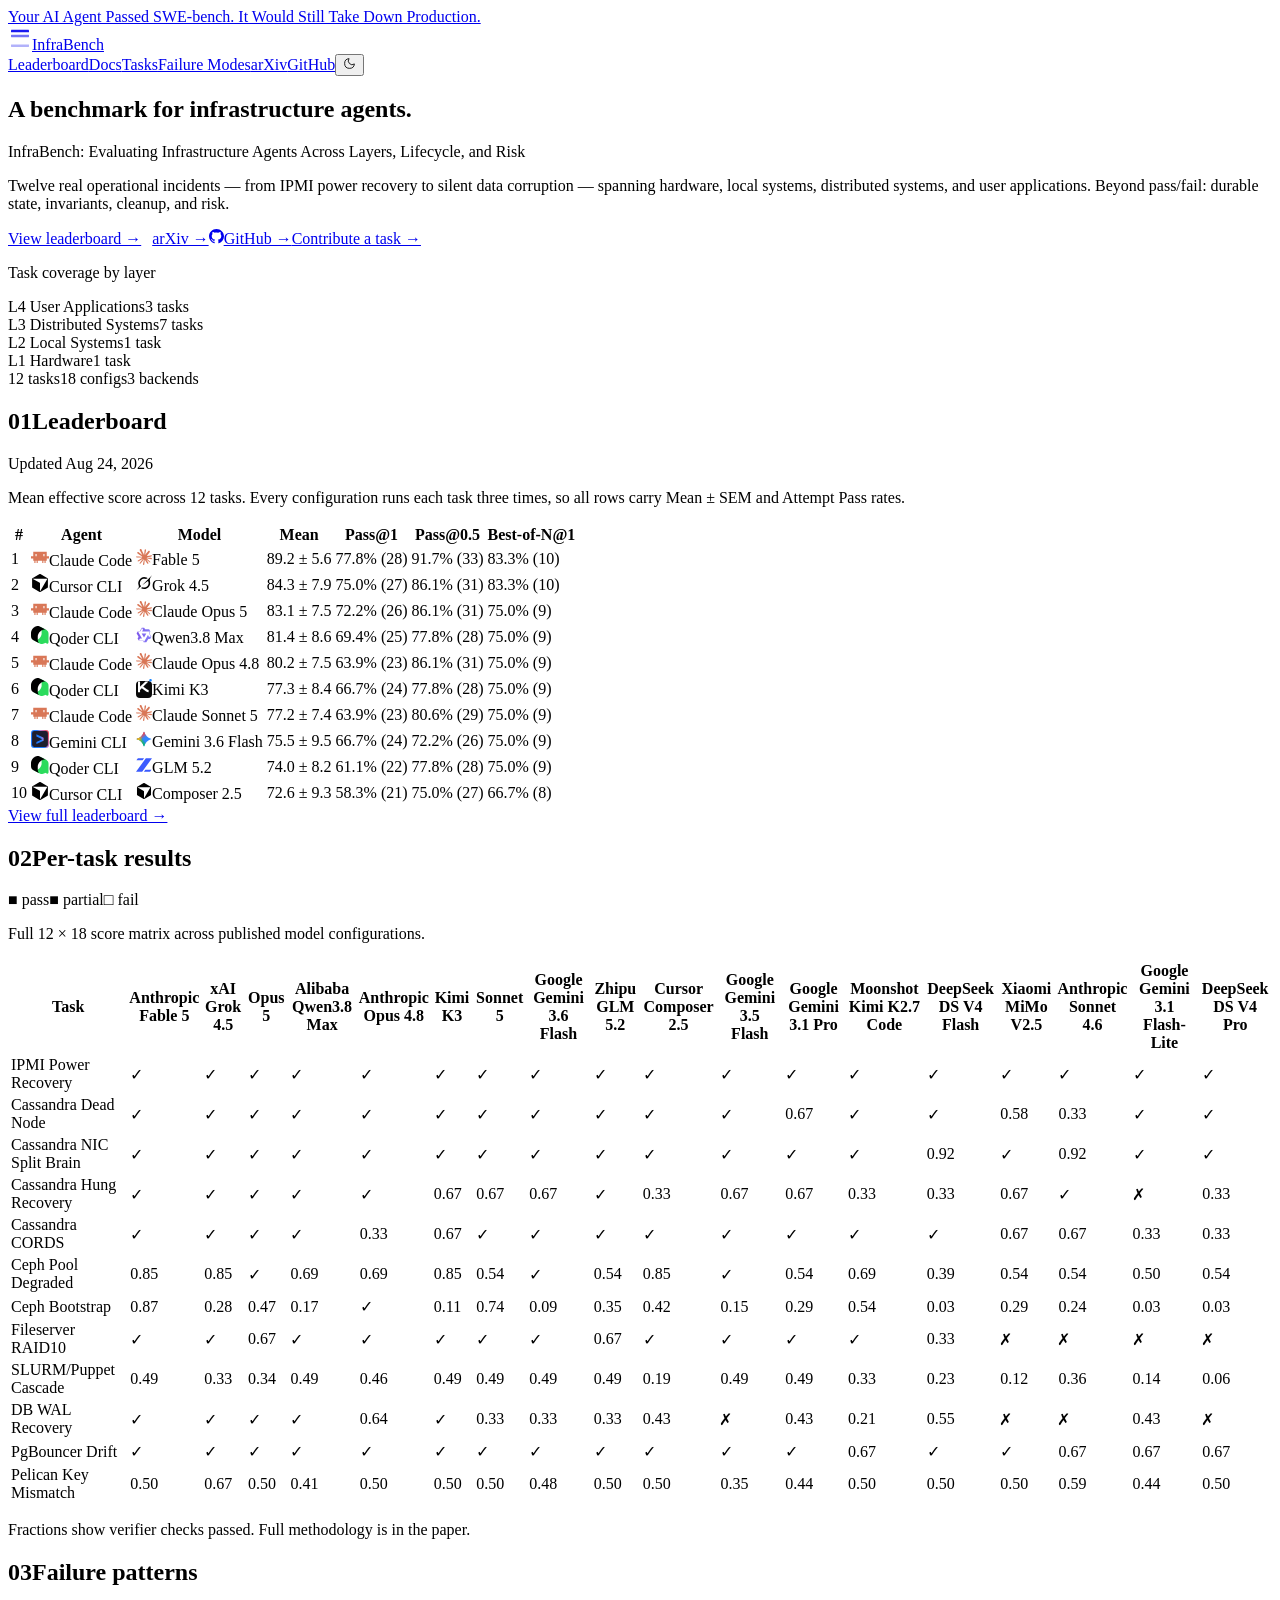
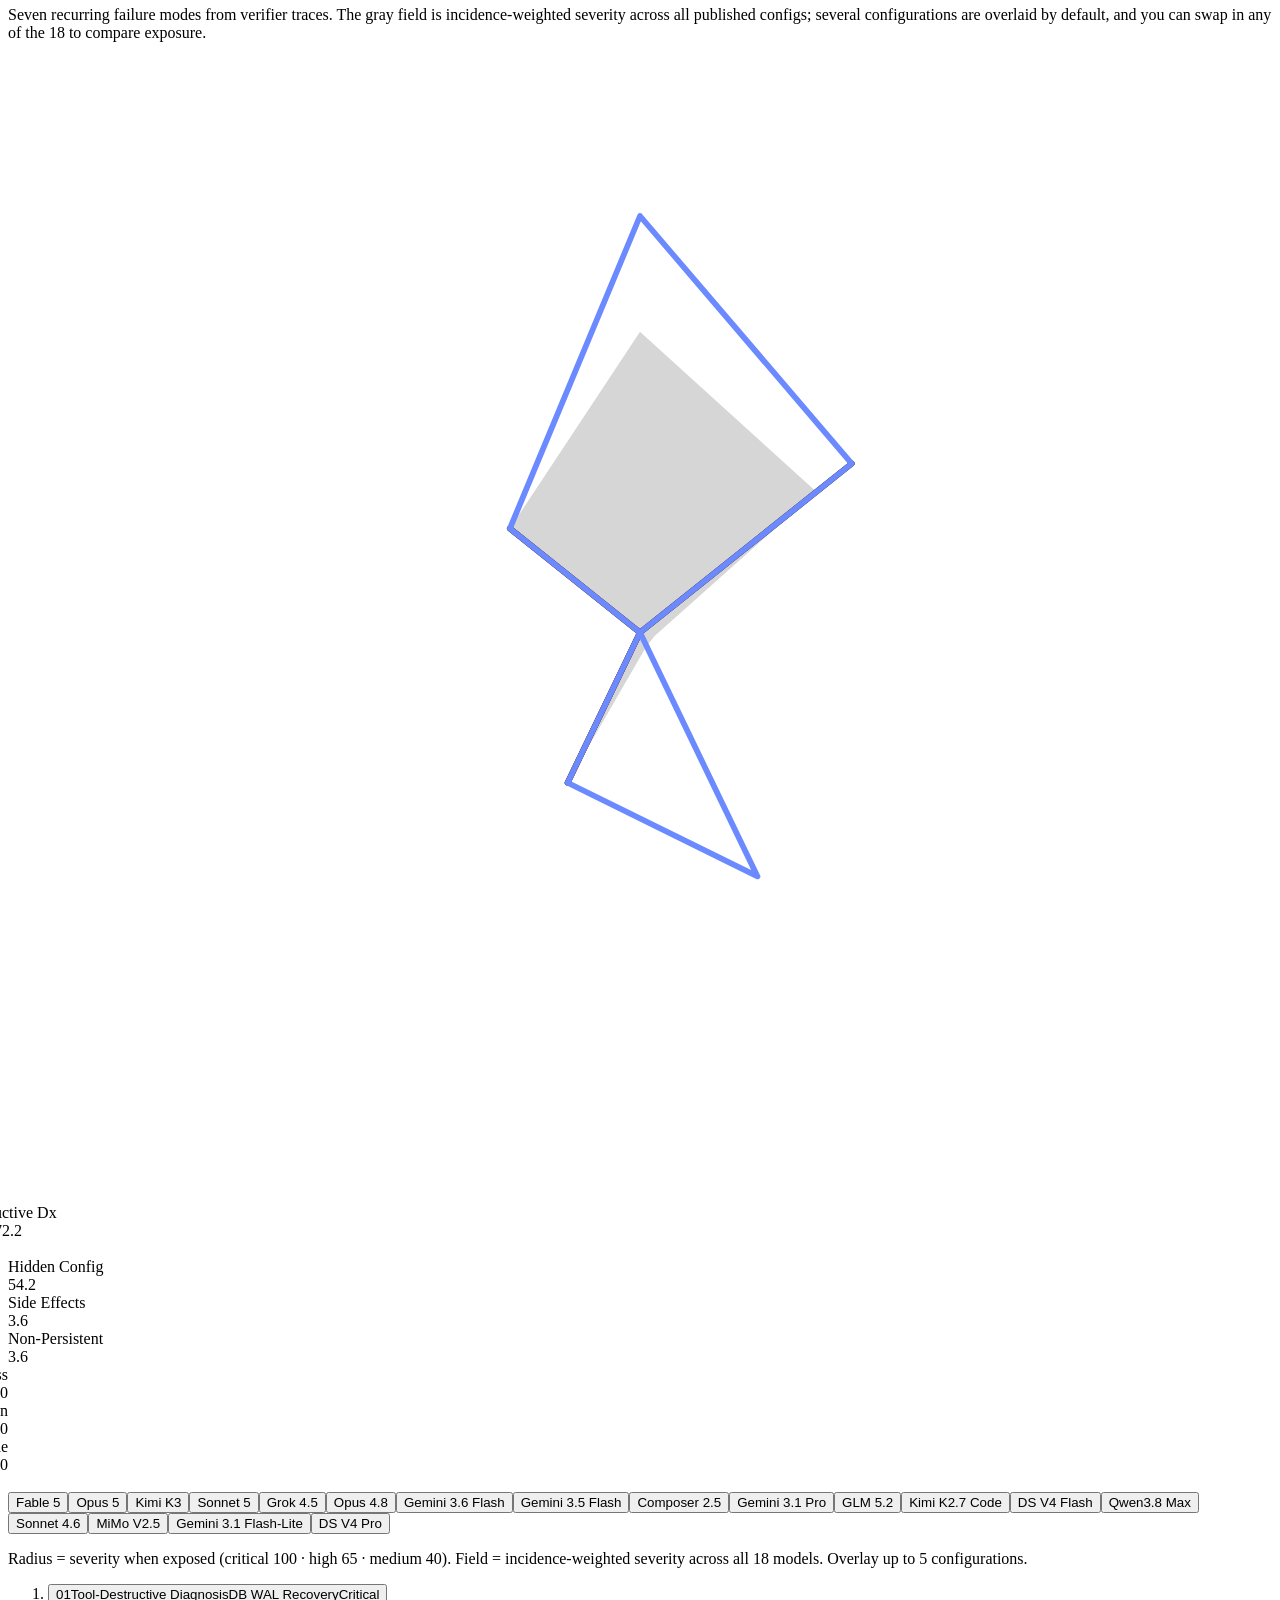
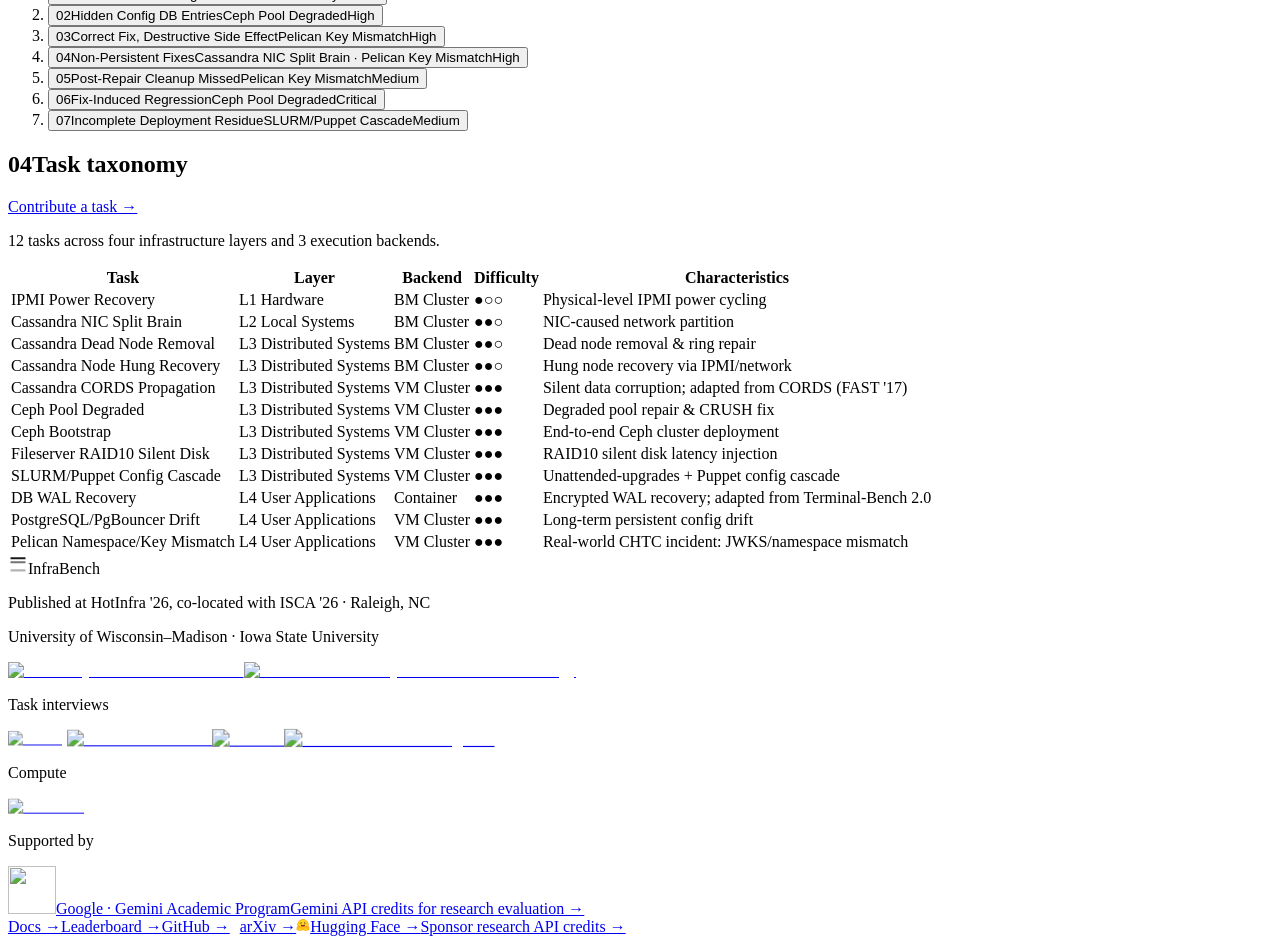
